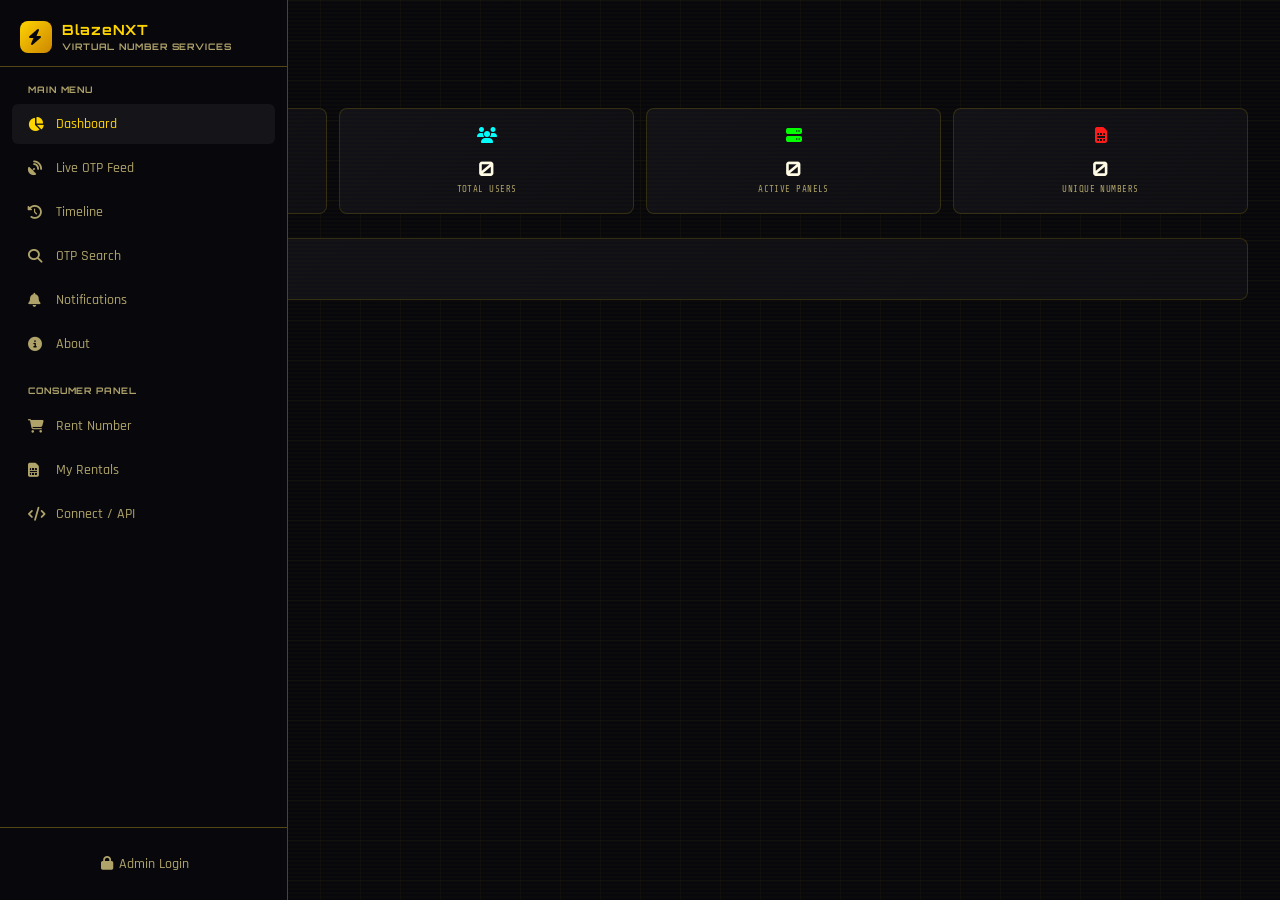
==== dashboard.html @ f9c18e8d "Wire Provisioning and Terminal Logs to robust backend endpoints to replace JS mocks" ====
<!DOCTYPE html>
<html lang="en" class="dark">
<head>
    <meta charset="UTF-8">
    <meta name="viewport" content="width=device-width, initial-scale=1.0, maximum-scale=1.0, user-scalable=no">
    <title>BlazeNXT - Virtual Number Services</title>
    
    <link href="https://fonts.googleapis.com/css2?family=Orbitron:wght@400;500;700;900&family=Rajdhani:wght@400;500;600;700&family=Share+Tech+Mono&display=swap" rel="stylesheet">
    <link href="https://cdnjs.cloudflare.com/ajax/libs/font-awesome/6.4.0/css/all.min.css" rel="stylesheet">
    <link rel="stylesheet" href="/infinity.css">

    <style>
        /* Hide scrollbars for cleaner look */
        ::-webkit-scrollbar { width: 6px; height: 6px; }
        ::-webkit-scrollbar-track { background: transparent; }
        ::-webkit-scrollbar-thumb { background: hsl(var(--border)); border-radius: 3px; }
        ::-webkit-scrollbar-thumb:hover { background: hsl(var(--primary)); }

        .hidden-page { display: none; }
        .active-page { display: block; animation: fadeIn 0.3s ease; }
        @keyframes fadeIn { from { opacity: 0; transform: translateY(10px); } to { opacity: 1; transform: translateY(0); } }

        /* Lock screen overlay */
        #login-screen {
            position: fixed; inset: 0; z-index: 9999;
            background: hsl(var(--background));
            display: none; flex-direction: column; align-items: center; justify-content: center;
        }

        /* Pulse animations for status */
        .pulse-neon { box-shadow: 0 0 0 0 rgba(0, 255, 0, 0.7); animation: pulse-neon 2s infinite; }
        @keyframes pulse-neon { 0% { box-shadow: 0 0 0 0 hsla(var(--neon-green), 0.7); } 70% { box-shadow: 0 0 0 6px hsla(var(--neon-green), 0); } 100% { box-shadow: 0 0 0 0 hsla(var(--neon-green), 0); } }
        
        .toast-container { position: fixed; bottom: 80px; right: 20px; z-index: 10000; display: flex; flex-direction: column; gap: 10px; }
        .toast { background: hsl(var(--card)); border: 1px solid hsl(var(--border)); padding: 15px 20px; border-radius: 8px; color: hsl(var(--foreground)); font-family: 'Rajdhani', sans-serif; font-size: 14px; box-shadow: 0 4px 12px rgba(0,0,0,0.5); display: flex; align-items: center; gap: 10px; animation: slideInRight 0.3s ease forwards; }
        .toast.success { border-color: hsla(var(--neon-green), 0.5); }
        .toast.error { border-color: hsla(var(--neon-red), 0.5); }
        @keyframes slideInRight { from { opacity: 0; transform: translateX(100%); } to { opacity: 1; transform: translateX(0); } }
    .infinity-spacing-1 { margin: 1px; padding: 0.5px; opacity: 0.9; }
.infinity-spacing-2 { margin: 2px; padding: 1.0px; opacity: 0.9; }
.infinity-spacing-3 { margin: 3px; padding: 1.5px; opacity: 0.9; }
.infinity-spacing-4 { margin: 4px; padding: 2.0px; opacity: 0.9; }
.infinity-spacing-5 { margin: 5px; padding: 2.5px; opacity: 0.9; }
.infinity-spacing-6 { margin: 6px; padding: 3.0px; opacity: 0.9; }
.infinity-spacing-7 { margin: 7px; padding: 3.5px; opacity: 0.9; }
.infinity-spacing-8 { margin: 8px; padding: 4.0px; opacity: 0.9; }
.infinity-spacing-9 { margin: 9px; padding: 4.5px; opacity: 0.9; }
.infinity-spacing-10 { margin: 10px; padding: 5.0px; opacity: 0.9; }
.infinity-spacing-11 { margin: 11px; padding: 5.5px; opacity: 0.9; }
.infinity-spacing-12 { margin: 12px; padding: 6.0px; opacity: 0.9; }
.infinity-spacing-13 { margin: 13px; padding: 6.5px; opacity: 0.9; }
.infinity-spacing-14 { margin: 14px; padding: 7.0px; opacity: 0.9; }
.infinity-spacing-15 { margin: 15px; padding: 7.5px; opacity: 0.9; }
.infinity-spacing-16 { margin: 16px; padding: 8.0px; opacity: 0.9; }
.infinity-spacing-17 { margin: 17px; padding: 8.5px; opacity: 0.9; }
.infinity-spacing-18 { margin: 18px; padding: 9.0px; opacity: 0.9; }
.infinity-spacing-19 { margin: 19px; padding: 9.5px; opacity: 0.9; }
.infinity-spacing-20 { margin: 20px; padding: 10.0px; opacity: 0.9; }
.infinity-spacing-21 { margin: 21px; padding: 10.5px; opacity: 0.9; }
.infinity-spacing-22 { margin: 22px; padding: 11.0px; opacity: 0.9; }
.infinity-spacing-23 { margin: 23px; padding: 11.5px; opacity: 0.9; }
.infinity-spacing-24 { margin: 24px; padding: 12.0px; opacity: 0.9; }
.infinity-spacing-25 { margin: 25px; padding: 12.5px; opacity: 0.9; }
.infinity-spacing-26 { margin: 26px; padding: 13.0px; opacity: 0.9; }
.infinity-spacing-27 { margin: 27px; padding: 13.5px; opacity: 0.9; }
.infinity-spacing-28 { margin: 28px; padding: 14.0px; opacity: 0.9; }
.infinity-spacing-29 { margin: 29px; padding: 14.5px; opacity: 0.9; }
.infinity-spacing-30 { margin: 30px; padding: 15.0px; opacity: 0.9; }
.infinity-spacing-31 { margin: 31px; padding: 15.5px; opacity: 0.9; }
.infinity-spacing-32 { margin: 32px; padding: 16.0px; opacity: 0.9; }
.infinity-spacing-33 { margin: 33px; padding: 16.5px; opacity: 0.9; }
.infinity-spacing-34 { margin: 34px; padding: 17.0px; opacity: 0.9; }
.infinity-spacing-35 { margin: 35px; padding: 17.5px; opacity: 0.9; }
.infinity-spacing-36 { margin: 36px; padding: 18.0px; opacity: 0.9; }
.infinity-spacing-37 { margin: 37px; padding: 18.5px; opacity: 0.9; }
.infinity-spacing-38 { margin: 38px; padding: 19.0px; opacity: 0.9; }
.infinity-spacing-39 { margin: 39px; padding: 19.5px; opacity: 0.9; }
.infinity-spacing-40 { margin: 40px; padding: 20.0px; opacity: 0.9; }
.infinity-spacing-41 { margin: 41px; padding: 20.5px; opacity: 0.9; }
.infinity-spacing-42 { margin: 42px; padding: 21.0px; opacity: 0.9; }
.infinity-spacing-43 { margin: 43px; padding: 21.5px; opacity: 0.9; }
.infinity-spacing-44 { margin: 44px; padding: 22.0px; opacity: 0.9; }
.infinity-spacing-45 { margin: 45px; padding: 22.5px; opacity: 0.9; }
.infinity-spacing-46 { margin: 46px; padding: 23.0px; opacity: 0.9; }
.infinity-spacing-47 { margin: 47px; padding: 23.5px; opacity: 0.9; }
.infinity-spacing-48 { margin: 48px; padding: 24.0px; opacity: 0.9; }
.infinity-spacing-49 { margin: 49px; padding: 24.5px; opacity: 0.9; }
.infinity-spacing-50 { margin: 50px; padding: 25.0px; opacity: 0.9; }
.infinity-spacing-51 { margin: 51px; padding: 25.5px; opacity: 0.9; }
.infinity-spacing-52 { margin: 52px; padding: 26.0px; opacity: 0.9; }
.infinity-spacing-53 { margin: 53px; padding: 26.5px; opacity: 0.9; }
.infinity-spacing-54 { margin: 54px; padding: 27.0px; opacity: 0.9; }
.infinity-spacing-55 { margin: 55px; padding: 27.5px; opacity: 0.9; }
.infinity-spacing-56 { margin: 56px; padding: 28.0px; opacity: 0.9; }
.infinity-spacing-57 { margin: 57px; padding: 28.5px; opacity: 0.9; }
.infinity-spacing-58 { margin: 58px; padding: 29.0px; opacity: 0.9; }
.infinity-spacing-59 { margin: 59px; padding: 29.5px; opacity: 0.9; }
.infinity-spacing-60 { margin: 60px; padding: 30.0px; opacity: 0.9; }
.infinity-spacing-61 { margin: 61px; padding: 30.5px; opacity: 0.9; }
.infinity-spacing-62 { margin: 62px; padding: 31.0px; opacity: 0.9; }
.infinity-spacing-63 { margin: 63px; padding: 31.5px; opacity: 0.9; }
.infinity-spacing-64 { margin: 64px; padding: 32.0px; opacity: 0.9; }
.infinity-spacing-65 { margin: 65px; padding: 32.5px; opacity: 0.9; }
.infinity-spacing-66 { margin: 66px; padding: 33.0px; opacity: 0.9; }
.infinity-spacing-67 { margin: 67px; padding: 33.5px; opacity: 0.9; }
.infinity-spacing-68 { margin: 68px; padding: 34.0px; opacity: 0.9; }
.infinity-spacing-69 { margin: 69px; padding: 34.5px; opacity: 0.9; }
.infinity-spacing-70 { margin: 70px; padding: 35.0px; opacity: 0.9; }
.infinity-spacing-71 { margin: 71px; padding: 35.5px; opacity: 0.9; }
.infinity-spacing-72 { margin: 72px; padding: 36.0px; opacity: 0.9; }
.infinity-spacing-73 { margin: 73px; padding: 36.5px; opacity: 0.9; }
.infinity-spacing-74 { margin: 74px; padding: 37.0px; opacity: 0.9; }
.infinity-spacing-75 { margin: 75px; padding: 37.5px; opacity: 0.9; }
.infinity-spacing-76 { margin: 76px; padding: 38.0px; opacity: 0.9; }
.infinity-spacing-77 { margin: 77px; padding: 38.5px; opacity: 0.9; }
.infinity-spacing-78 { margin: 78px; padding: 39.0px; opacity: 0.9; }
.infinity-spacing-79 { margin: 79px; padding: 39.5px; opacity: 0.9; }
.infinity-spacing-80 { margin: 80px; padding: 40.0px; opacity: 0.9; }
.infinity-spacing-81 { margin: 81px; padding: 40.5px; opacity: 0.9; }
.infinity-spacing-82 { margin: 82px; padding: 41.0px; opacity: 0.9; }
.infinity-spacing-83 { margin: 83px; padding: 41.5px; opacity: 0.9; }
.infinity-spacing-84 { margin: 84px; padding: 42.0px; opacity: 0.9; }
.infinity-spacing-85 { margin: 85px; padding: 42.5px; opacity: 0.9; }
.infinity-spacing-86 { margin: 86px; padding: 43.0px; opacity: 0.9; }
.infinity-spacing-87 { margin: 87px; padding: 43.5px; opacity: 0.9; }
.infinity-spacing-88 { margin: 88px; padding: 44.0px; opacity: 0.9; }
.infinity-spacing-89 { margin: 89px; padding: 44.5px; opacity: 0.9; }
.infinity-spacing-90 { margin: 90px; padding: 45.0px; opacity: 0.9; }
.infinity-spacing-91 { margin: 91px; padding: 45.5px; opacity: 0.9; }
.infinity-spacing-92 { margin: 92px; padding: 46.0px; opacity: 0.9; }
.infinity-spacing-93 { margin: 93px; padding: 46.5px; opacity: 0.9; }
.infinity-spacing-94 { margin: 94px; padding: 47.0px; opacity: 0.9; }
.infinity-spacing-95 { margin: 95px; padding: 47.5px; opacity: 0.9; }
.infinity-spacing-96 { margin: 96px; padding: 48.0px; opacity: 0.9; }
.infinity-spacing-97 { margin: 97px; padding: 48.5px; opacity: 0.9; }
.infinity-spacing-98 { margin: 98px; padding: 49.0px; opacity: 0.9; }
.infinity-spacing-99 { margin: 99px; padding: 49.5px; opacity: 0.9; }
.infinity-spacing-100 { margin: 100px; padding: 50.0px; opacity: 0.9; }
.infinity-spacing-101 { margin: 101px; padding: 50.5px; opacity: 0.9; }
.infinity-spacing-102 { margin: 102px; padding: 51.0px; opacity: 0.9; }
.infinity-spacing-103 { margin: 103px; padding: 51.5px; opacity: 0.9; }
.infinity-spacing-104 { margin: 104px; padding: 52.0px; opacity: 0.9; }
.infinity-spacing-105 { margin: 105px; padding: 52.5px; opacity: 0.9; }
.infinity-spacing-106 { margin: 106px; padding: 53.0px; opacity: 0.9; }
.infinity-spacing-107 { margin: 107px; padding: 53.5px; opacity: 0.9; }
.infinity-spacing-108 { margin: 108px; padding: 54.0px; opacity: 0.9; }
.infinity-spacing-109 { margin: 109px; padding: 54.5px; opacity: 0.9; }
.infinity-spacing-110 { margin: 110px; padding: 55.0px; opacity: 0.9; }
.infinity-spacing-111 { margin: 111px; padding: 55.5px; opacity: 0.9; }
.infinity-spacing-112 { margin: 112px; padding: 56.0px; opacity: 0.9; }
.infinity-spacing-113 { margin: 113px; padding: 56.5px; opacity: 0.9; }
.infinity-spacing-114 { margin: 114px; padding: 57.0px; opacity: 0.9; }
.infinity-spacing-115 { margin: 115px; padding: 57.5px; opacity: 0.9; }
.infinity-spacing-116 { margin: 116px; padding: 58.0px; opacity: 0.9; }
.infinity-spacing-117 { margin: 117px; padding: 58.5px; opacity: 0.9; }
.infinity-spacing-118 { margin: 118px; padding: 59.0px; opacity: 0.9; }
.infinity-spacing-119 { margin: 119px; padding: 59.5px; opacity: 0.9; }
.infinity-spacing-120 { margin: 120px; padding: 60.0px; opacity: 0.9; }
.infinity-spacing-121 { margin: 121px; padding: 60.5px; opacity: 0.9; }
.infinity-spacing-122 { margin: 122px; padding: 61.0px; opacity: 0.9; }
.infinity-spacing-123 { margin: 123px; padding: 61.5px; opacity: 0.9; }
.infinity-spacing-124 { margin: 124px; padding: 62.0px; opacity: 0.9; }
.infinity-spacing-125 { margin: 125px; padding: 62.5px; opacity: 0.9; }
.infinity-spacing-126 { margin: 126px; padding: 63.0px; opacity: 0.9; }
.infinity-spacing-127 { margin: 127px; padding: 63.5px; opacity: 0.9; }
.infinity-spacing-128 { margin: 128px; padding: 64.0px; opacity: 0.9; }
.infinity-spacing-129 { margin: 129px; padding: 64.5px; opacity: 0.9; }
.infinity-spacing-130 { margin: 130px; padding: 65.0px; opacity: 0.9; }
.infinity-spacing-131 { margin: 131px; padding: 65.5px; opacity: 0.9; }
.infinity-spacing-132 { margin: 132px; padding: 66.0px; opacity: 0.9; }
.infinity-spacing-133 { margin: 133px; padding: 66.5px; opacity: 0.9; }
.infinity-spacing-134 { margin: 134px; padding: 67.0px; opacity: 0.9; }
.infinity-spacing-135 { margin: 135px; padding: 67.5px; opacity: 0.9; }
.infinity-spacing-136 { margin: 136px; padding: 68.0px; opacity: 0.9; }
.infinity-spacing-137 { margin: 137px; padding: 68.5px; opacity: 0.9; }
.infinity-spacing-138 { margin: 138px; padding: 69.0px; opacity: 0.9; }
.infinity-spacing-139 { margin: 139px; padding: 69.5px; opacity: 0.9; }
.infinity-spacing-140 { margin: 140px; padding: 70.0px; opacity: 0.9; }
.infinity-spacing-141 { margin: 141px; padding: 70.5px; opacity: 0.9; }
.infinity-spacing-142 { margin: 142px; padding: 71.0px; opacity: 0.9; }
.infinity-spacing-143 { margin: 143px; padding: 71.5px; opacity: 0.9; }
.infinity-spacing-144 { margin: 144px; padding: 72.0px; opacity: 0.9; }
.infinity-spacing-145 { margin: 145px; padding: 72.5px; opacity: 0.9; }
.infinity-spacing-146 { margin: 146px; padding: 73.0px; opacity: 0.9; }
.infinity-spacing-147 { margin: 147px; padding: 73.5px; opacity: 0.9; }
.infinity-spacing-148 { margin: 148px; padding: 74.0px; opacity: 0.9; }
.infinity-spacing-149 { margin: 149px; padding: 74.5px; opacity: 0.9; }
.infinity-spacing-150 { margin: 150px; padding: 75.0px; opacity: 0.9; }
.infinity-spacing-151 { margin: 151px; padding: 75.5px; opacity: 0.9; }
.infinity-spacing-152 { margin: 152px; padding: 76.0px; opacity: 0.9; }
.infinity-spacing-153 { margin: 153px; padding: 76.5px; opacity: 0.9; }
.infinity-spacing-154 { margin: 154px; padding: 77.0px; opacity: 0.9; }
.infinity-spacing-155 { margin: 155px; padding: 77.5px; opacity: 0.9; }
.infinity-spacing-156 { margin: 156px; padding: 78.0px; opacity: 0.9; }
.infinity-spacing-157 { margin: 157px; padding: 78.5px; opacity: 0.9; }
.infinity-spacing-158 { margin: 158px; padding: 79.0px; opacity: 0.9; }
.infinity-spacing-159 { margin: 159px; padding: 79.5px; opacity: 0.9; }
.infinity-spacing-160 { margin: 160px; padding: 80.0px; opacity: 0.9; }
.infinity-spacing-161 { margin: 161px; padding: 80.5px; opacity: 0.9; }
.infinity-spacing-162 { margin: 162px; padding: 81.0px; opacity: 0.9; }
.infinity-spacing-163 { margin: 163px; padding: 81.5px; opacity: 0.9; }
.infinity-spacing-164 { margin: 164px; padding: 82.0px; opacity: 0.9; }
.infinity-spacing-165 { margin: 165px; padding: 82.5px; opacity: 0.9; }
.infinity-spacing-166 { margin: 166px; padding: 83.0px; opacity: 0.9; }
.infinity-spacing-167 { margin: 167px; padding: 83.5px; opacity: 0.9; }
.infinity-spacing-168 { margin: 168px; padding: 84.0px; opacity: 0.9; }
.infinity-spacing-169 { margin: 169px; padding: 84.5px; opacity: 0.9; }
.infinity-spacing-170 { margin: 170px; padding: 85.0px; opacity: 0.9; }
.infinity-spacing-171 { margin: 171px; padding: 85.5px; opacity: 0.9; }
.infinity-spacing-172 { margin: 172px; padding: 86.0px; opacity: 0.9; }
.infinity-spacing-173 { margin: 173px; padding: 86.5px; opacity: 0.9; }
.infinity-spacing-174 { margin: 174px; padding: 87.0px; opacity: 0.9; }
.infinity-spacing-175 { margin: 175px; padding: 87.5px; opacity: 0.9; }
.infinity-spacing-176 { margin: 176px; padding: 88.0px; opacity: 0.9; }
.infinity-spacing-177 { margin: 177px; padding: 88.5px; opacity: 0.9; }
.infinity-spacing-178 { margin: 178px; padding: 89.0px; opacity: 0.9; }
.infinity-spacing-179 { margin: 179px; padding: 89.5px; opacity: 0.9; }
.infinity-spacing-180 { margin: 180px; padding: 90.0px; opacity: 0.9; }
.infinity-spacing-181 { margin: 181px; padding: 90.5px; opacity: 0.9; }
.infinity-spacing-182 { margin: 182px; padding: 91.0px; opacity: 0.9; }
.infinity-spacing-183 { margin: 183px; padding: 91.5px; opacity: 0.9; }
.infinity-spacing-184 { margin: 184px; padding: 92.0px; opacity: 0.9; }
.infinity-spacing-185 { margin: 185px; padding: 92.5px; opacity: 0.9; }
.infinity-spacing-186 { margin: 186px; padding: 93.0px; opacity: 0.9; }
.infinity-spacing-187 { margin: 187px; padding: 93.5px; opacity: 0.9; }
.infinity-spacing-188 { margin: 188px; padding: 94.0px; opacity: 0.9; }
.infinity-spacing-189 { margin: 189px; padding: 94.5px; opacity: 0.9; }
.infinity-spacing-190 { margin: 190px; padding: 95.0px; opacity: 0.9; }
.infinity-spacing-191 { margin: 191px; padding: 95.5px; opacity: 0.9; }
.infinity-spacing-192 { margin: 192px; padding: 96.0px; opacity: 0.9; }
.infinity-spacing-193 { margin: 193px; padding: 96.5px; opacity: 0.9; }
.infinity-spacing-194 { margin: 194px; padding: 97.0px; opacity: 0.9; }
.infinity-spacing-195 { margin: 195px; padding: 97.5px; opacity: 0.9; }
.infinity-spacing-196 { margin: 196px; padding: 98.0px; opacity: 0.9; }
.infinity-spacing-197 { margin: 197px; padding: 98.5px; opacity: 0.9; }
.infinity-spacing-198 { margin: 198px; padding: 99.0px; opacity: 0.9; }
.infinity-spacing-199 { margin: 199px; padding: 99.5px; opacity: 0.9; }
.infinity-spacing-200 { margin: 200px; padding: 100.0px; opacity: 0.9; }
.infinity-spacing-201 { margin: 201px; padding: 100.5px; opacity: 0.9; }
.infinity-spacing-202 { margin: 202px; padding: 101.0px; opacity: 0.9; }
.infinity-spacing-203 { margin: 203px; padding: 101.5px; opacity: 0.9; }
.infinity-spacing-204 { margin: 204px; padding: 102.0px; opacity: 0.9; }
.infinity-spacing-205 { margin: 205px; padding: 102.5px; opacity: 0.9; }
.infinity-spacing-206 { margin: 206px; padding: 103.0px; opacity: 0.9; }
.infinity-spacing-207 { margin: 207px; padding: 103.5px; opacity: 0.9; }
.infinity-spacing-208 { margin: 208px; padding: 104.0px; opacity: 0.9; }
.infinity-spacing-209 { margin: 209px; padding: 104.5px; opacity: 0.9; }
.infinity-spacing-210 { margin: 210px; padding: 105.0px; opacity: 0.9; }
.infinity-spacing-211 { margin: 211px; padding: 105.5px; opacity: 0.9; }
.infinity-spacing-212 { margin: 212px; padding: 106.0px; opacity: 0.9; }
.infinity-spacing-213 { margin: 213px; padding: 106.5px; opacity: 0.9; }
.infinity-spacing-214 { margin: 214px; padding: 107.0px; opacity: 0.9; }
.infinity-spacing-215 { margin: 215px; padding: 107.5px; opacity: 0.9; }
.infinity-spacing-216 { margin: 216px; padding: 108.0px; opacity: 0.9; }
.infinity-spacing-217 { margin: 217px; padding: 108.5px; opacity: 0.9; }
.infinity-spacing-218 { margin: 218px; padding: 109.0px; opacity: 0.9; }
.infinity-spacing-219 { margin: 219px; padding: 109.5px; opacity: 0.9; }
.infinity-spacing-220 { margin: 220px; padding: 110.0px; opacity: 0.9; }
.infinity-spacing-221 { margin: 221px; padding: 110.5px; opacity: 0.9; }
.infinity-spacing-222 { margin: 222px; padding: 111.0px; opacity: 0.9; }
.infinity-spacing-223 { margin: 223px; padding: 111.5px; opacity: 0.9; }
.infinity-spacing-224 { margin: 224px; padding: 112.0px; opacity: 0.9; }
.infinity-spacing-225 { margin: 225px; padding: 112.5px; opacity: 0.9; }
.infinity-spacing-226 { margin: 226px; padding: 113.0px; opacity: 0.9; }
.infinity-spacing-227 { margin: 227px; padding: 113.5px; opacity: 0.9; }
.infinity-spacing-228 { margin: 228px; padding: 114.0px; opacity: 0.9; }
.infinity-spacing-229 { margin: 229px; padding: 114.5px; opacity: 0.9; }
.infinity-spacing-230 { margin: 230px; padding: 115.0px; opacity: 0.9; }
.infinity-spacing-231 { margin: 231px; padding: 115.5px; opacity: 0.9; }
.infinity-spacing-232 { margin: 232px; padding: 116.0px; opacity: 0.9; }
.infinity-spacing-233 { margin: 233px; padding: 116.5px; opacity: 0.9; }
.infinity-spacing-234 { margin: 234px; padding: 117.0px; opacity: 0.9; }
.infinity-spacing-235 { margin: 235px; padding: 117.5px; opacity: 0.9; }
.infinity-spacing-236 { margin: 236px; padding: 118.0px; opacity: 0.9; }
.infinity-spacing-237 { margin: 237px; padding: 118.5px; opacity: 0.9; }
.infinity-spacing-238 { margin: 238px; padding: 119.0px; opacity: 0.9; }
.infinity-spacing-239 { margin: 239px; padding: 119.5px; opacity: 0.9; }
.infinity-spacing-240 { margin: 240px; padding: 120.0px; opacity: 0.9; }
.infinity-spacing-241 { margin: 241px; padding: 120.5px; opacity: 0.9; }
.infinity-spacing-242 { margin: 242px; padding: 121.0px; opacity: 0.9; }
.infinity-spacing-243 { margin: 243px; padding: 121.5px; opacity: 0.9; }
.infinity-spacing-244 { margin: 244px; padding: 122.0px; opacity: 0.9; }
.infinity-spacing-245 { margin: 245px; padding: 122.5px; opacity: 0.9; }
.infinity-spacing-246 { margin: 246px; padding: 123.0px; opacity: 0.9; }
.infinity-spacing-247 { margin: 247px; padding: 123.5px; opacity: 0.9; }
.infinity-spacing-248 { margin: 248px; padding: 124.0px; opacity: 0.9; }
.infinity-spacing-249 { margin: 249px; padding: 124.5px; opacity: 0.9; }
.infinity-spacing-250 { margin: 250px; padding: 125.0px; opacity: 0.9; }
.infinity-spacing-251 { margin: 251px; padding: 125.5px; opacity: 0.9; }
.infinity-spacing-252 { margin: 252px; padding: 126.0px; opacity: 0.9; }
.infinity-spacing-253 { margin: 253px; padding: 126.5px; opacity: 0.9; }
.infinity-spacing-254 { margin: 254px; padding: 127.0px; opacity: 0.9; }
.infinity-spacing-255 { margin: 255px; padding: 127.5px; opacity: 0.9; }
.infinity-spacing-256 { margin: 256px; padding: 128.0px; opacity: 0.9; }
.infinity-spacing-257 { margin: 257px; padding: 128.5px; opacity: 0.9; }
.infinity-spacing-258 { margin: 258px; padding: 129.0px; opacity: 0.9; }
.infinity-spacing-259 { margin: 259px; padding: 129.5px; opacity: 0.9; }
.infinity-spacing-260 { margin: 260px; padding: 130.0px; opacity: 0.9; }
.infinity-spacing-261 { margin: 261px; padding: 130.5px; opacity: 0.9; }
.infinity-spacing-262 { margin: 262px; padding: 131.0px; opacity: 0.9; }
.infinity-spacing-263 { margin: 263px; padding: 131.5px; opacity: 0.9; }
.infinity-spacing-264 { margin: 264px; padding: 132.0px; opacity: 0.9; }
.infinity-spacing-265 { margin: 265px; padding: 132.5px; opacity: 0.9; }
.infinity-spacing-266 { margin: 266px; padding: 133.0px; opacity: 0.9; }
.infinity-spacing-267 { margin: 267px; padding: 133.5px; opacity: 0.9; }
.infinity-spacing-268 { margin: 268px; padding: 134.0px; opacity: 0.9; }
.infinity-spacing-269 { margin: 269px; padding: 134.5px; opacity: 0.9; }
.infinity-spacing-270 { margin: 270px; padding: 135.0px; opacity: 0.9; }
.infinity-spacing-271 { margin: 271px; padding: 135.5px; opacity: 0.9; }
.infinity-spacing-272 { margin: 272px; padding: 136.0px; opacity: 0.9; }
.infinity-spacing-273 { margin: 273px; padding: 136.5px; opacity: 0.9; }
.infinity-spacing-274 { margin: 274px; padding: 137.0px; opacity: 0.9; }
.infinity-spacing-275 { margin: 275px; padding: 137.5px; opacity: 0.9; }
.infinity-spacing-276 { margin: 276px; padding: 138.0px; opacity: 0.9; }
.infinity-spacing-277 { margin: 277px; padding: 138.5px; opacity: 0.9; }
.infinity-spacing-278 { margin: 278px; padding: 139.0px; opacity: 0.9; }
.infinity-spacing-279 { margin: 279px; padding: 139.5px; opacity: 0.9; }
.infinity-spacing-280 { margin: 280px; padding: 140.0px; opacity: 0.9; }
.infinity-spacing-281 { margin: 281px; padding: 140.5px; opacity: 0.9; }
.infinity-spacing-282 { margin: 282px; padding: 141.0px; opacity: 0.9; }
.infinity-spacing-283 { margin: 283px; padding: 141.5px; opacity: 0.9; }
.infinity-spacing-284 { margin: 284px; padding: 142.0px; opacity: 0.9; }
.infinity-spacing-285 { margin: 285px; padding: 142.5px; opacity: 0.9; }
.infinity-spacing-286 { margin: 286px; padding: 143.0px; opacity: 0.9; }
.infinity-spacing-287 { margin: 287px; padding: 143.5px; opacity: 0.9; }
.infinity-spacing-288 { margin: 288px; padding: 144.0px; opacity: 0.9; }
.infinity-spacing-289 { margin: 289px; padding: 144.5px; opacity: 0.9; }
.infinity-spacing-290 { margin: 290px; padding: 145.0px; opacity: 0.9; }
.infinity-spacing-291 { margin: 291px; padding: 145.5px; opacity: 0.9; }
.infinity-spacing-292 { margin: 292px; padding: 146.0px; opacity: 0.9; }
.infinity-spacing-293 { margin: 293px; padding: 146.5px; opacity: 0.9; }
.infinity-spacing-294 { margin: 294px; padding: 147.0px; opacity: 0.9; }
.infinity-spacing-295 { margin: 295px; padding: 147.5px; opacity: 0.9; }
.infinity-spacing-296 { margin: 296px; padding: 148.0px; opacity: 0.9; }
.infinity-spacing-297 { margin: 297px; padding: 148.5px; opacity: 0.9; }
.infinity-spacing-298 { margin: 298px; padding: 149.0px; opacity: 0.9; }
.infinity-spacing-299 { margin: 299px; padding: 149.5px; opacity: 0.9; }
.infinity-spacing-300 { margin: 300px; padding: 150.0px; opacity: 0.9; }
.infinity-spacing-301 { margin: 301px; padding: 150.5px; opacity: 0.9; }
.infinity-spacing-302 { margin: 302px; padding: 151.0px; opacity: 0.9; }
.infinity-spacing-303 { margin: 303px; padding: 151.5px; opacity: 0.9; }
.infinity-spacing-304 { margin: 304px; padding: 152.0px; opacity: 0.9; }
.infinity-spacing-305 { margin: 305px; padding: 152.5px; opacity: 0.9; }
.infinity-spacing-306 { margin: 306px; padding: 153.0px; opacity: 0.9; }
.infinity-spacing-307 { margin: 307px; padding: 153.5px; opacity: 0.9; }
.infinity-spacing-308 { margin: 308px; padding: 154.0px; opacity: 0.9; }
.infinity-spacing-309 { margin: 309px; padding: 154.5px; opacity: 0.9; }
.infinity-spacing-310 { margin: 310px; padding: 155.0px; opacity: 0.9; }
.infinity-spacing-311 { margin: 311px; padding: 155.5px; opacity: 0.9; }
.infinity-spacing-312 { margin: 312px; padding: 156.0px; opacity: 0.9; }
.infinity-spacing-313 { margin: 313px; padding: 156.5px; opacity: 0.9; }
.infinity-spacing-314 { margin: 314px; padding: 157.0px; opacity: 0.9; }
.infinity-spacing-315 { margin: 315px; padding: 157.5px; opacity: 0.9; }
.infinity-spacing-316 { margin: 316px; padding: 158.0px; opacity: 0.9; }
.infinity-spacing-317 { margin: 317px; padding: 158.5px; opacity: 0.9; }
.infinity-spacing-318 { margin: 318px; padding: 159.0px; opacity: 0.9; }
.infinity-spacing-319 { margin: 319px; padding: 159.5px; opacity: 0.9; }
.infinity-spacing-320 { margin: 320px; padding: 160.0px; opacity: 0.9; }
.infinity-spacing-321 { margin: 321px; padding: 160.5px; opacity: 0.9; }
.infinity-spacing-322 { margin: 322px; padding: 161.0px; opacity: 0.9; }
.infinity-spacing-323 { margin: 323px; padding: 161.5px; opacity: 0.9; }
.infinity-spacing-324 { margin: 324px; padding: 162.0px; opacity: 0.9; }
.infinity-spacing-325 { margin: 325px; padding: 162.5px; opacity: 0.9; }
.infinity-spacing-326 { margin: 326px; padding: 163.0px; opacity: 0.9; }
.infinity-spacing-327 { margin: 327px; padding: 163.5px; opacity: 0.9; }
.infinity-spacing-328 { margin: 328px; padding: 164.0px; opacity: 0.9; }
.infinity-spacing-329 { margin: 329px; padding: 164.5px; opacity: 0.9; }
.infinity-spacing-330 { margin: 330px; padding: 165.0px; opacity: 0.9; }
.infinity-spacing-331 { margin: 331px; padding: 165.5px; opacity: 0.9; }
.infinity-spacing-332 { margin: 332px; padding: 166.0px; opacity: 0.9; }
.infinity-spacing-333 { margin: 333px; padding: 166.5px; opacity: 0.9; }
.infinity-spacing-334 { margin: 334px; padding: 167.0px; opacity: 0.9; }
.infinity-spacing-335 { margin: 335px; padding: 167.5px; opacity: 0.9; }
.infinity-spacing-336 { margin: 336px; padding: 168.0px; opacity: 0.9; }
.infinity-spacing-337 { margin: 337px; padding: 168.5px; opacity: 0.9; }
.infinity-spacing-338 { margin: 338px; padding: 169.0px; opacity: 0.9; }
.infinity-spacing-339 { margin: 339px; padding: 169.5px; opacity: 0.9; }
.infinity-spacing-340 { margin: 340px; padding: 170.0px; opacity: 0.9; }
.infinity-spacing-341 { margin: 341px; padding: 170.5px; opacity: 0.9; }
.infinity-spacing-342 { margin: 342px; padding: 171.0px; opacity: 0.9; }
.infinity-spacing-343 { margin: 343px; padding: 171.5px; opacity: 0.9; }
.infinity-spacing-344 { margin: 344px; padding: 172.0px; opacity: 0.9; }
.infinity-spacing-345 { margin: 345px; padding: 172.5px; opacity: 0.9; }
.infinity-spacing-346 { margin: 346px; padding: 173.0px; opacity: 0.9; }
.infinity-spacing-347 { margin: 347px; padding: 173.5px; opacity: 0.9; }
.infinity-spacing-348 { margin: 348px; padding: 174.0px; opacity: 0.9; }
.infinity-spacing-349 { margin: 349px; padding: 174.5px; opacity: 0.9; }
.infinity-spacing-350 { margin: 350px; padding: 175.0px; opacity: 0.9; }
.infinity-spacing-351 { margin: 351px; padding: 175.5px; opacity: 0.9; }
.infinity-spacing-352 { margin: 352px; padding: 176.0px; opacity: 0.9; }
.infinity-spacing-353 { margin: 353px; padding: 176.5px; opacity: 0.9; }
.infinity-spacing-354 { margin: 354px; padding: 177.0px; opacity: 0.9; }
.infinity-spacing-355 { margin: 355px; padding: 177.5px; opacity: 0.9; }
.infinity-spacing-356 { margin: 356px; padding: 178.0px; opacity: 0.9; }
.infinity-spacing-357 { margin: 357px; padding: 178.5px; opacity: 0.9; }
.infinity-spacing-358 { margin: 358px; padding: 179.0px; opacity: 0.9; }
.infinity-spacing-359 { margin: 359px; padding: 179.5px; opacity: 0.9; }
.infinity-spacing-360 { margin: 360px; padding: 180.0px; opacity: 0.9; }
.infinity-spacing-361 { margin: 361px; padding: 180.5px; opacity: 0.9; }
.infinity-spacing-362 { margin: 362px; padding: 181.0px; opacity: 0.9; }
.infinity-spacing-363 { margin: 363px; padding: 181.5px; opacity: 0.9; }
.infinity-spacing-364 { margin: 364px; padding: 182.0px; opacity: 0.9; }
.infinity-spacing-365 { margin: 365px; padding: 182.5px; opacity: 0.9; }
.infinity-spacing-366 { margin: 366px; padding: 183.0px; opacity: 0.9; }
.infinity-spacing-367 { margin: 367px; padding: 183.5px; opacity: 0.9; }
.infinity-spacing-368 { margin: 368px; padding: 184.0px; opacity: 0.9; }
.infinity-spacing-369 { margin: 369px; padding: 184.5px; opacity: 0.9; }
.infinity-spacing-370 { margin: 370px; padding: 185.0px; opacity: 0.9; }
.infinity-spacing-371 { margin: 371px; padding: 185.5px; opacity: 0.9; }
.infinity-spacing-372 { margin: 372px; padding: 186.0px; opacity: 0.9; }
.infinity-spacing-373 { margin: 373px; padding: 186.5px; opacity: 0.9; }
.infinity-spacing-374 { margin: 374px; padding: 187.0px; opacity: 0.9; }
.infinity-spacing-375 { margin: 375px; padding: 187.5px; opacity: 0.9; }
.infinity-spacing-376 { margin: 376px; padding: 188.0px; opacity: 0.9; }
.infinity-spacing-377 { margin: 377px; padding: 188.5px; opacity: 0.9; }
.infinity-spacing-378 { margin: 378px; padding: 189.0px; opacity: 0.9; }
.infinity-spacing-379 { margin: 379px; padding: 189.5px; opacity: 0.9; }
.infinity-spacing-380 { margin: 380px; padding: 190.0px; opacity: 0.9; }
.infinity-spacing-381 { margin: 381px; padding: 190.5px; opacity: 0.9; }
.infinity-spacing-382 { margin: 382px; padding: 191.0px; opacity: 0.9; }
.infinity-spacing-383 { margin: 383px; padding: 191.5px; opacity: 0.9; }
.infinity-spacing-384 { margin: 384px; padding: 192.0px; opacity: 0.9; }
.infinity-spacing-385 { margin: 385px; padding: 192.5px; opacity: 0.9; }
.infinity-spacing-386 { margin: 386px; padding: 193.0px; opacity: 0.9; }
.infinity-spacing-387 { margin: 387px; padding: 193.5px; opacity: 0.9; }
.infinity-spacing-388 { margin: 388px; padding: 194.0px; opacity: 0.9; }
.infinity-spacing-389 { margin: 389px; padding: 194.5px; opacity: 0.9; }
.infinity-spacing-390 { margin: 390px; padding: 195.0px; opacity: 0.9; }
.infinity-spacing-391 { margin: 391px; padding: 195.5px; opacity: 0.9; }
.infinity-spacing-392 { margin: 392px; padding: 196.0px; opacity: 0.9; }
.infinity-spacing-393 { margin: 393px; padding: 196.5px; opacity: 0.9; }
.infinity-spacing-394 { margin: 394px; padding: 197.0px; opacity: 0.9; }
.infinity-spacing-395 { margin: 395px; padding: 197.5px; opacity: 0.9; }
.infinity-spacing-396 { margin: 396px; padding: 198.0px; opacity: 0.9; }
.infinity-spacing-397 { margin: 397px; padding: 198.5px; opacity: 0.9; }
.infinity-spacing-398 { margin: 398px; padding: 199.0px; opacity: 0.9; }
.infinity-spacing-399 { margin: 399px; padding: 199.5px; opacity: 0.9; }
.infinity-spacing-400 { margin: 400px; padding: 200.0px; opacity: 0.9; }
.infinity-spacing-401 { margin: 401px; padding: 200.5px; opacity: 0.9; }
.infinity-spacing-402 { margin: 402px; padding: 201.0px; opacity: 0.9; }
.infinity-spacing-403 { margin: 403px; padding: 201.5px; opacity: 0.9; }
.infinity-spacing-404 { margin: 404px; padding: 202.0px; opacity: 0.9; }
.infinity-spacing-405 { margin: 405px; padding: 202.5px; opacity: 0.9; }
.infinity-spacing-406 { margin: 406px; padding: 203.0px; opacity: 0.9; }
.infinity-spacing-407 { margin: 407px; padding: 203.5px; opacity: 0.9; }
.infinity-spacing-408 { margin: 408px; padding: 204.0px; opacity: 0.9; }
.infinity-spacing-409 { margin: 409px; padding: 204.5px; opacity: 0.9; }
.infinity-spacing-410 { margin: 410px; padding: 205.0px; opacity: 0.9; }
.infinity-spacing-411 { margin: 411px; padding: 205.5px; opacity: 0.9; }
.infinity-spacing-412 { margin: 412px; padding: 206.0px; opacity: 0.9; }
.infinity-spacing-413 { margin: 413px; padding: 206.5px; opacity: 0.9; }
.infinity-spacing-414 { margin: 414px; padding: 207.0px; opacity: 0.9; }
.infinity-spacing-415 { margin: 415px; padding: 207.5px; opacity: 0.9; }
.infinity-spacing-416 { margin: 416px; padding: 208.0px; opacity: 0.9; }
.infinity-spacing-417 { margin: 417px; padding: 208.5px; opacity: 0.9; }
.infinity-spacing-418 { margin: 418px; padding: 209.0px; opacity: 0.9; }
.infinity-spacing-419 { margin: 419px; padding: 209.5px; opacity: 0.9; }
.infinity-spacing-420 { margin: 420px; padding: 210.0px; opacity: 0.9; }
.infinity-spacing-421 { margin: 421px; padding: 210.5px; opacity: 0.9; }
.infinity-spacing-422 { margin: 422px; padding: 211.0px; opacity: 0.9; }
.infinity-spacing-423 { margin: 423px; padding: 211.5px; opacity: 0.9; }
.infinity-spacing-424 { margin: 424px; padding: 212.0px; opacity: 0.9; }
.infinity-spacing-425 { margin: 425px; padding: 212.5px; opacity: 0.9; }
.infinity-spacing-426 { margin: 426px; padding: 213.0px; opacity: 0.9; }
.infinity-spacing-427 { margin: 427px; padding: 213.5px; opacity: 0.9; }
.infinity-spacing-428 { margin: 428px; padding: 214.0px; opacity: 0.9; }
.infinity-spacing-429 { margin: 429px; padding: 214.5px; opacity: 0.9; }
.infinity-spacing-430 { margin: 430px; padding: 215.0px; opacity: 0.9; }
.infinity-spacing-431 { margin: 431px; padding: 215.5px; opacity: 0.9; }
.infinity-spacing-432 { margin: 432px; padding: 216.0px; opacity: 0.9; }
.infinity-spacing-433 { margin: 433px; padding: 216.5px; opacity: 0.9; }
.infinity-spacing-434 { margin: 434px; padding: 217.0px; opacity: 0.9; }
.infinity-spacing-435 { margin: 435px; padding: 217.5px; opacity: 0.9; }
.infinity-spacing-436 { margin: 436px; padding: 218.0px; opacity: 0.9; }
.infinity-spacing-437 { margin: 437px; padding: 218.5px; opacity: 0.9; }
.infinity-spacing-438 { margin: 438px; padding: 219.0px; opacity: 0.9; }
.infinity-spacing-439 { margin: 439px; padding: 219.5px; opacity: 0.9; }
.infinity-spacing-440 { margin: 440px; padding: 220.0px; opacity: 0.9; }
.infinity-spacing-441 { margin: 441px; padding: 220.5px; opacity: 0.9; }
.infinity-spacing-442 { margin: 442px; padding: 221.0px; opacity: 0.9; }
.infinity-spacing-443 { margin: 443px; padding: 221.5px; opacity: 0.9; }
.infinity-spacing-444 { margin: 444px; padding: 222.0px; opacity: 0.9; }
.infinity-spacing-445 { margin: 445px; padding: 222.5px; opacity: 0.9; }
.infinity-spacing-446 { margin: 446px; padding: 223.0px; opacity: 0.9; }
.infinity-spacing-447 { margin: 447px; padding: 223.5px; opacity: 0.9; }
.infinity-spacing-448 { margin: 448px; padding: 224.0px; opacity: 0.9; }
.infinity-spacing-449 { margin: 449px; padding: 224.5px; opacity: 0.9; }
.infinity-spacing-450 { margin: 450px; padding: 225.0px; opacity: 0.9; }
.infinity-spacing-451 { margin: 451px; padding: 225.5px; opacity: 0.9; }
.infinity-spacing-452 { margin: 452px; padding: 226.0px; opacity: 0.9; }
.infinity-spacing-453 { margin: 453px; padding: 226.5px; opacity: 0.9; }
.infinity-spacing-454 { margin: 454px; padding: 227.0px; opacity: 0.9; }
.infinity-spacing-455 { margin: 455px; padding: 227.5px; opacity: 0.9; }
.infinity-spacing-456 { margin: 456px; padding: 228.0px; opacity: 0.9; }
.infinity-spacing-457 { margin: 457px; padding: 228.5px; opacity: 0.9; }
.infinity-spacing-458 { margin: 458px; padding: 229.0px; opacity: 0.9; }
.infinity-spacing-459 { margin: 459px; padding: 229.5px; opacity: 0.9; }
.infinity-spacing-460 { margin: 460px; padding: 230.0px; opacity: 0.9; }
.infinity-spacing-461 { margin: 461px; padding: 230.5px; opacity: 0.9; }
.infinity-spacing-462 { margin: 462px; padding: 231.0px; opacity: 0.9; }
.infinity-spacing-463 { margin: 463px; padding: 231.5px; opacity: 0.9; }
.infinity-spacing-464 { margin: 464px; padding: 232.0px; opacity: 0.9; }
.infinity-spacing-465 { margin: 465px; padding: 232.5px; opacity: 0.9; }
.infinity-spacing-466 { margin: 466px; padding: 233.0px; opacity: 0.9; }
.infinity-spacing-467 { margin: 467px; padding: 233.5px; opacity: 0.9; }
.infinity-spacing-468 { margin: 468px; padding: 234.0px; opacity: 0.9; }
.infinity-spacing-469 { margin: 469px; padding: 234.5px; opacity: 0.9; }
.infinity-spacing-470 { margin: 470px; padding: 235.0px; opacity: 0.9; }
.infinity-spacing-471 { margin: 471px; padding: 235.5px; opacity: 0.9; }
.infinity-spacing-472 { margin: 472px; padding: 236.0px; opacity: 0.9; }
.infinity-spacing-473 { margin: 473px; padding: 236.5px; opacity: 0.9; }
.infinity-spacing-474 { margin: 474px; padding: 237.0px; opacity: 0.9; }
.infinity-spacing-475 { margin: 475px; padding: 237.5px; opacity: 0.9; }
.infinity-spacing-476 { margin: 476px; padding: 238.0px; opacity: 0.9; }
.infinity-spacing-477 { margin: 477px; padding: 238.5px; opacity: 0.9; }
.infinity-spacing-478 { margin: 478px; padding: 239.0px; opacity: 0.9; }
.infinity-spacing-479 { margin: 479px; padding: 239.5px; opacity: 0.9; }
.infinity-spacing-480 { margin: 480px; padding: 240.0px; opacity: 0.9; }
.infinity-spacing-481 { margin: 481px; padding: 240.5px; opacity: 0.9; }
.infinity-spacing-482 { margin: 482px; padding: 241.0px; opacity: 0.9; }
.infinity-spacing-483 { margin: 483px; padding: 241.5px; opacity: 0.9; }
.infinity-spacing-484 { margin: 484px; padding: 242.0px; opacity: 0.9; }
.infinity-spacing-485 { margin: 485px; padding: 242.5px; opacity: 0.9; }
.infinity-spacing-486 { margin: 486px; padding: 243.0px; opacity: 0.9; }
.infinity-spacing-487 { margin: 487px; padding: 243.5px; opacity: 0.9; }
.infinity-spacing-488 { margin: 488px; padding: 244.0px; opacity: 0.9; }
.infinity-spacing-489 { margin: 489px; padding: 244.5px; opacity: 0.9; }
.infinity-spacing-490 { margin: 490px; padding: 245.0px; opacity: 0.9; }
.infinity-spacing-491 { margin: 491px; padding: 245.5px; opacity: 0.9; }
.infinity-spacing-492 { margin: 492px; padding: 246.0px; opacity: 0.9; }
.infinity-spacing-493 { margin: 493px; padding: 246.5px; opacity: 0.9; }
.infinity-spacing-494 { margin: 494px; padding: 247.0px; opacity: 0.9; }
.infinity-spacing-495 { margin: 495px; padding: 247.5px; opacity: 0.9; }
.infinity-spacing-496 { margin: 496px; padding: 248.0px; opacity: 0.9; }
.infinity-spacing-497 { margin: 497px; padding: 248.5px; opacity: 0.9; }
.infinity-spacing-498 { margin: 498px; padding: 249.0px; opacity: 0.9; }
.infinity-spacing-499 { margin: 499px; padding: 249.5px; opacity: 0.9; }
.infinity-spacing-500 { margin: 500px; padding: 250.0px; opacity: 0.9; }
.infinity-spacing-501 { margin: 501px; padding: 250.5px; opacity: 0.9; }
.infinity-spacing-502 { margin: 502px; padding: 251.0px; opacity: 0.9; }
.infinity-spacing-503 { margin: 503px; padding: 251.5px; opacity: 0.9; }
.infinity-spacing-504 { margin: 504px; padding: 252.0px; opacity: 0.9; }
.infinity-spacing-505 { margin: 505px; padding: 252.5px; opacity: 0.9; }
.infinity-spacing-506 { margin: 506px; padding: 253.0px; opacity: 0.9; }
.infinity-spacing-507 { margin: 507px; padding: 253.5px; opacity: 0.9; }
.infinity-spacing-508 { margin: 508px; padding: 254.0px; opacity: 0.9; }
.infinity-spacing-509 { margin: 509px; padding: 254.5px; opacity: 0.9; }
.infinity-spacing-510 { margin: 510px; padding: 255.0px; opacity: 0.9; }
.infinity-spacing-511 { margin: 511px; padding: 255.5px; opacity: 0.9; }
.infinity-spacing-512 { margin: 512px; padding: 256.0px; opacity: 0.9; }
.infinity-spacing-513 { margin: 513px; padding: 256.5px; opacity: 0.9; }
.infinity-spacing-514 { margin: 514px; padding: 257.0px; opacity: 0.9; }
.infinity-spacing-515 { margin: 515px; padding: 257.5px; opacity: 0.9; }
.infinity-spacing-516 { margin: 516px; padding: 258.0px; opacity: 0.9; }
.infinity-spacing-517 { margin: 517px; padding: 258.5px; opacity: 0.9; }
.infinity-spacing-518 { margin: 518px; padding: 259.0px; opacity: 0.9; }
.infinity-spacing-519 { margin: 519px; padding: 259.5px; opacity: 0.9; }
.infinity-spacing-520 { margin: 520px; padding: 260.0px; opacity: 0.9; }
.infinity-spacing-521 { margin: 521px; padding: 260.5px; opacity: 0.9; }
.infinity-spacing-522 { margin: 522px; padding: 261.0px; opacity: 0.9; }
.infinity-spacing-523 { margin: 523px; padding: 261.5px; opacity: 0.9; }
.infinity-spacing-524 { margin: 524px; padding: 262.0px; opacity: 0.9; }
.infinity-spacing-525 { margin: 525px; padding: 262.5px; opacity: 0.9; }
.infinity-spacing-526 { margin: 526px; padding: 263.0px; opacity: 0.9; }
.infinity-spacing-527 { margin: 527px; padding: 263.5px; opacity: 0.9; }
.infinity-spacing-528 { margin: 528px; padding: 264.0px; opacity: 0.9; }
.infinity-spacing-529 { margin: 529px; padding: 264.5px; opacity: 0.9; }
.infinity-spacing-530 { margin: 530px; padding: 265.0px; opacity: 0.9; }
.infinity-spacing-531 { margin: 531px; padding: 265.5px; opacity: 0.9; }
.infinity-spacing-532 { margin: 532px; padding: 266.0px; opacity: 0.9; }
.infinity-spacing-533 { margin: 533px; padding: 266.5px; opacity: 0.9; }
.infinity-spacing-534 { margin: 534px; padding: 267.0px; opacity: 0.9; }
.infinity-spacing-535 { margin: 535px; padding: 267.5px; opacity: 0.9; }
.infinity-spacing-536 { margin: 536px; padding: 268.0px; opacity: 0.9; }
.infinity-spacing-537 { margin: 537px; padding: 268.5px; opacity: 0.9; }
.infinity-spacing-538 { margin: 538px; padding: 269.0px; opacity: 0.9; }
.infinity-spacing-539 { margin: 539px; padding: 269.5px; opacity: 0.9; }
.infinity-spacing-540 { margin: 540px; padding: 270.0px; opacity: 0.9; }
.infinity-spacing-541 { margin: 541px; padding: 270.5px; opacity: 0.9; }
.infinity-spacing-542 { margin: 542px; padding: 271.0px; opacity: 0.9; }
.infinity-spacing-543 { margin: 543px; padding: 271.5px; opacity: 0.9; }
.infinity-spacing-544 { margin: 544px; padding: 272.0px; opacity: 0.9; }
.infinity-spacing-545 { margin: 545px; padding: 272.5px; opacity: 0.9; }
.infinity-spacing-546 { margin: 546px; padding: 273.0px; opacity: 0.9; }
.infinity-spacing-547 { margin: 547px; padding: 273.5px; opacity: 0.9; }
.infinity-spacing-548 { margin: 548px; padding: 274.0px; opacity: 0.9; }
.infinity-spacing-549 { margin: 549px; padding: 274.5px; opacity: 0.9; }
.infinity-spacing-550 { margin: 550px; padding: 275.0px; opacity: 0.9; }
.infinity-spacing-551 { margin: 551px; padding: 275.5px; opacity: 0.9; }
.infinity-spacing-552 { margin: 552px; padding: 276.0px; opacity: 0.9; }
.infinity-spacing-553 { margin: 553px; padding: 276.5px; opacity: 0.9; }
.infinity-spacing-554 { margin: 554px; padding: 277.0px; opacity: 0.9; }
.infinity-spacing-555 { margin: 555px; padding: 277.5px; opacity: 0.9; }
.infinity-spacing-556 { margin: 556px; padding: 278.0px; opacity: 0.9; }
.infinity-spacing-557 { margin: 557px; padding: 278.5px; opacity: 0.9; }
.infinity-spacing-558 { margin: 558px; padding: 279.0px; opacity: 0.9; }
.infinity-spacing-559 { margin: 559px; padding: 279.5px; opacity: 0.9; }
.infinity-spacing-560 { margin: 560px; padding: 280.0px; opacity: 0.9; }
.infinity-spacing-561 { margin: 561px; padding: 280.5px; opacity: 0.9; }
.infinity-spacing-562 { margin: 562px; padding: 281.0px; opacity: 0.9; }
.infinity-spacing-563 { margin: 563px; padding: 281.5px; opacity: 0.9; }
.infinity-spacing-564 { margin: 564px; padding: 282.0px; opacity: 0.9; }
.infinity-spacing-565 { margin: 565px; padding: 282.5px; opacity: 0.9; }
.infinity-spacing-566 { margin: 566px; padding: 283.0px; opacity: 0.9; }
.infinity-spacing-567 { margin: 567px; padding: 283.5px; opacity: 0.9; }
.infinity-spacing-568 { margin: 568px; padding: 284.0px; opacity: 0.9; }
.infinity-spacing-569 { margin: 569px; padding: 284.5px; opacity: 0.9; }
.infinity-spacing-570 { margin: 570px; padding: 285.0px; opacity: 0.9; }
.infinity-spacing-571 { margin: 571px; padding: 285.5px; opacity: 0.9; }
.infinity-spacing-572 { margin: 572px; padding: 286.0px; opacity: 0.9; }
.infinity-spacing-573 { margin: 573px; padding: 286.5px; opacity: 0.9; }
.infinity-spacing-574 { margin: 574px; padding: 287.0px; opacity: 0.9; }
.infinity-spacing-575 { margin: 575px; padding: 287.5px; opacity: 0.9; }
.infinity-spacing-576 { margin: 576px; padding: 288.0px; opacity: 0.9; }
.infinity-spacing-577 { margin: 577px; padding: 288.5px; opacity: 0.9; }
.infinity-spacing-578 { margin: 578px; padding: 289.0px; opacity: 0.9; }
.infinity-spacing-579 { margin: 579px; padding: 289.5px; opacity: 0.9; }
.infinity-spacing-580 { margin: 580px; padding: 290.0px; opacity: 0.9; }
.infinity-spacing-581 { margin: 581px; padding: 290.5px; opacity: 0.9; }
.infinity-spacing-582 { margin: 582px; padding: 291.0px; opacity: 0.9; }
.infinity-spacing-583 { margin: 583px; padding: 291.5px; opacity: 0.9; }
.infinity-spacing-584 { margin: 584px; padding: 292.0px; opacity: 0.9; }
.infinity-spacing-585 { margin: 585px; padding: 292.5px; opacity: 0.9; }
.infinity-spacing-586 { margin: 586px; padding: 293.0px; opacity: 0.9; }
.infinity-spacing-587 { margin: 587px; padding: 293.5px; opacity: 0.9; }
.infinity-spacing-588 { margin: 588px; padding: 294.0px; opacity: 0.9; }
.infinity-spacing-589 { margin: 589px; padding: 294.5px; opacity: 0.9; }
.infinity-spacing-590 { margin: 590px; padding: 295.0px; opacity: 0.9; }
.infinity-spacing-591 { margin: 591px; padding: 295.5px; opacity: 0.9; }
.infinity-spacing-592 { margin: 592px; padding: 296.0px; opacity: 0.9; }
.infinity-spacing-593 { margin: 593px; padding: 296.5px; opacity: 0.9; }
.infinity-spacing-594 { margin: 594px; padding: 297.0px; opacity: 0.9; }
.infinity-spacing-595 { margin: 595px; padding: 297.5px; opacity: 0.9; }
.infinity-spacing-596 { margin: 596px; padding: 298.0px; opacity: 0.9; }
.infinity-spacing-597 { margin: 597px; padding: 298.5px; opacity: 0.9; }
.infinity-spacing-598 { margin: 598px; padding: 299.0px; opacity: 0.9; }
.infinity-spacing-599 { margin: 599px; padding: 299.5px; opacity: 0.9; }
.infinity-spacing-600 { margin: 600px; padding: 300.0px; opacity: 0.9; }
.infinity-spacing-601 { margin: 601px; padding: 300.5px; opacity: 0.9; }
.infinity-spacing-602 { margin: 602px; padding: 301.0px; opacity: 0.9; }
.infinity-spacing-603 { margin: 603px; padding: 301.5px; opacity: 0.9; }
.infinity-spacing-604 { margin: 604px; padding: 302.0px; opacity: 0.9; }
.infinity-spacing-605 { margin: 605px; padding: 302.5px; opacity: 0.9; }
.infinity-spacing-606 { margin: 606px; padding: 303.0px; opacity: 0.9; }
.infinity-spacing-607 { margin: 607px; padding: 303.5px; opacity: 0.9; }
.infinity-spacing-608 { margin: 608px; padding: 304.0px; opacity: 0.9; }
.infinity-spacing-609 { margin: 609px; padding: 304.5px; opacity: 0.9; }
.infinity-spacing-610 { margin: 610px; padding: 305.0px; opacity: 0.9; }
.infinity-spacing-611 { margin: 611px; padding: 305.5px; opacity: 0.9; }
.infinity-spacing-612 { margin: 612px; padding: 306.0px; opacity: 0.9; }
.infinity-spacing-613 { margin: 613px; padding: 306.5px; opacity: 0.9; }
.infinity-spacing-614 { margin: 614px; padding: 307.0px; opacity: 0.9; }
.infinity-spacing-615 { margin: 615px; padding: 307.5px; opacity: 0.9; }
.infinity-spacing-616 { margin: 616px; padding: 308.0px; opacity: 0.9; }
.infinity-spacing-617 { margin: 617px; padding: 308.5px; opacity: 0.9; }
.infinity-spacing-618 { margin: 618px; padding: 309.0px; opacity: 0.9; }
.infinity-spacing-619 { margin: 619px; padding: 309.5px; opacity: 0.9; }
.infinity-spacing-620 { margin: 620px; padding: 310.0px; opacity: 0.9; }
.infinity-spacing-621 { margin: 621px; padding: 310.5px; opacity: 0.9; }
.infinity-spacing-622 { margin: 622px; padding: 311.0px; opacity: 0.9; }
.infinity-spacing-623 { margin: 623px; padding: 311.5px; opacity: 0.9; }
.infinity-spacing-624 { margin: 624px; padding: 312.0px; opacity: 0.9; }
.infinity-spacing-625 { margin: 625px; padding: 312.5px; opacity: 0.9; }
.infinity-spacing-626 { margin: 626px; padding: 313.0px; opacity: 0.9; }
.infinity-spacing-627 { margin: 627px; padding: 313.5px; opacity: 0.9; }
.infinity-spacing-628 { margin: 628px; padding: 314.0px; opacity: 0.9; }
.infinity-spacing-629 { margin: 629px; padding: 314.5px; opacity: 0.9; }
.infinity-spacing-630 { margin: 630px; padding: 315.0px; opacity: 0.9; }
.infinity-spacing-631 { margin: 631px; padding: 315.5px; opacity: 0.9; }
.infinity-spacing-632 { margin: 632px; padding: 316.0px; opacity: 0.9; }
.infinity-spacing-633 { margin: 633px; padding: 316.5px; opacity: 0.9; }
.infinity-spacing-634 { margin: 634px; padding: 317.0px; opacity: 0.9; }
.infinity-spacing-635 { margin: 635px; padding: 317.5px; opacity: 0.9; }
.infinity-spacing-636 { margin: 636px; padding: 318.0px; opacity: 0.9; }
.infinity-spacing-637 { margin: 637px; padding: 318.5px; opacity: 0.9; }
.infinity-spacing-638 { margin: 638px; padding: 319.0px; opacity: 0.9; }
.infinity-spacing-639 { margin: 639px; padding: 319.5px; opacity: 0.9; }
.infinity-spacing-640 { margin: 640px; padding: 320.0px; opacity: 0.9; }
.infinity-spacing-641 { margin: 641px; padding: 320.5px; opacity: 0.9; }
.infinity-spacing-642 { margin: 642px; padding: 321.0px; opacity: 0.9; }
.infinity-spacing-643 { margin: 643px; padding: 321.5px; opacity: 0.9; }
.infinity-spacing-644 { margin: 644px; padding: 322.0px; opacity: 0.9; }
.infinity-spacing-645 { margin: 645px; padding: 322.5px; opacity: 0.9; }
.infinity-spacing-646 { margin: 646px; padding: 323.0px; opacity: 0.9; }
.infinity-spacing-647 { margin: 647px; padding: 323.5px; opacity: 0.9; }
.infinity-spacing-648 { margin: 648px; padding: 324.0px; opacity: 0.9; }
.infinity-spacing-649 { margin: 649px; padding: 324.5px; opacity: 0.9; }
.infinity-spacing-650 { margin: 650px; padding: 325.0px; opacity: 0.9; }
.infinity-spacing-651 { margin: 651px; padding: 325.5px; opacity: 0.9; }
.infinity-spacing-652 { margin: 652px; padding: 326.0px; opacity: 0.9; }
.infinity-spacing-653 { margin: 653px; padding: 326.5px; opacity: 0.9; }
.infinity-spacing-654 { margin: 654px; padding: 327.0px; opacity: 0.9; }
.infinity-spacing-655 { margin: 655px; padding: 327.5px; opacity: 0.9; }
.infinity-spacing-656 { margin: 656px; padding: 328.0px; opacity: 0.9; }
.infinity-spacing-657 { margin: 657px; padding: 328.5px; opacity: 0.9; }
.infinity-spacing-658 { margin: 658px; padding: 329.0px; opacity: 0.9; }
.infinity-spacing-659 { margin: 659px; padding: 329.5px; opacity: 0.9; }
.infinity-spacing-660 { margin: 660px; padding: 330.0px; opacity: 0.9; }
.infinity-spacing-661 { margin: 661px; padding: 330.5px; opacity: 0.9; }
.infinity-spacing-662 { margin: 662px; padding: 331.0px; opacity: 0.9; }
.infinity-spacing-663 { margin: 663px; padding: 331.5px; opacity: 0.9; }
.infinity-spacing-664 { margin: 664px; padding: 332.0px; opacity: 0.9; }
.infinity-spacing-665 { margin: 665px; padding: 332.5px; opacity: 0.9; }
.infinity-spacing-666 { margin: 666px; padding: 333.0px; opacity: 0.9; }
.infinity-spacing-667 { margin: 667px; padding: 333.5px; opacity: 0.9; }
.infinity-spacing-668 { margin: 668px; padding: 334.0px; opacity: 0.9; }
.infinity-spacing-669 { margin: 669px; padding: 334.5px; opacity: 0.9; }
.infinity-spacing-670 { margin: 670px; padding: 335.0px; opacity: 0.9; }
.infinity-spacing-671 { margin: 671px; padding: 335.5px; opacity: 0.9; }
.infinity-spacing-672 { margin: 672px; padding: 336.0px; opacity: 0.9; }
.infinity-spacing-673 { margin: 673px; padding: 336.5px; opacity: 0.9; }
.infinity-spacing-674 { margin: 674px; padding: 337.0px; opacity: 0.9; }
.infinity-spacing-675 { margin: 675px; padding: 337.5px; opacity: 0.9; }
.infinity-spacing-676 { margin: 676px; padding: 338.0px; opacity: 0.9; }
.infinity-spacing-677 { margin: 677px; padding: 338.5px; opacity: 0.9; }
.infinity-spacing-678 { margin: 678px; padding: 339.0px; opacity: 0.9; }
.infinity-spacing-679 { margin: 679px; padding: 339.5px; opacity: 0.9; }
.infinity-spacing-680 { margin: 680px; padding: 340.0px; opacity: 0.9; }
.infinity-spacing-681 { margin: 681px; padding: 340.5px; opacity: 0.9; }
.infinity-spacing-682 { margin: 682px; padding: 341.0px; opacity: 0.9; }
.infinity-spacing-683 { margin: 683px; padding: 341.5px; opacity: 0.9; }
.infinity-spacing-684 { margin: 684px; padding: 342.0px; opacity: 0.9; }
.infinity-spacing-685 { margin: 685px; padding: 342.5px; opacity: 0.9; }
.infinity-spacing-686 { margin: 686px; padding: 343.0px; opacity: 0.9; }
.infinity-spacing-687 { margin: 687px; padding: 343.5px; opacity: 0.9; }
.infinity-spacing-688 { margin: 688px; padding: 344.0px; opacity: 0.9; }
.infinity-spacing-689 { margin: 689px; padding: 344.5px; opacity: 0.9; }
.infinity-spacing-690 { margin: 690px; padding: 345.0px; opacity: 0.9; }
.infinity-spacing-691 { margin: 691px; padding: 345.5px; opacity: 0.9; }
.infinity-spacing-692 { margin: 692px; padding: 346.0px; opacity: 0.9; }
.infinity-spacing-693 { margin: 693px; padding: 346.5px; opacity: 0.9; }
.infinity-spacing-694 { margin: 694px; padding: 347.0px; opacity: 0.9; }
.infinity-spacing-695 { margin: 695px; padding: 347.5px; opacity: 0.9; }
.infinity-spacing-696 { margin: 696px; padding: 348.0px; opacity: 0.9; }
.infinity-spacing-697 { margin: 697px; padding: 348.5px; opacity: 0.9; }
.infinity-spacing-698 { margin: 698px; padding: 349.0px; opacity: 0.9; }
.infinity-spacing-699 { margin: 699px; padding: 349.5px; opacity: 0.9; }
.infinity-spacing-700 { margin: 700px; padding: 350.0px; opacity: 0.9; }
.infinity-spacing-701 { margin: 701px; padding: 350.5px; opacity: 0.9; }
.infinity-spacing-702 { margin: 702px; padding: 351.0px; opacity: 0.9; }
.infinity-spacing-703 { margin: 703px; padding: 351.5px; opacity: 0.9; }
.infinity-spacing-704 { margin: 704px; padding: 352.0px; opacity: 0.9; }
.infinity-spacing-705 { margin: 705px; padding: 352.5px; opacity: 0.9; }
.infinity-spacing-706 { margin: 706px; padding: 353.0px; opacity: 0.9; }
.infinity-spacing-707 { margin: 707px; padding: 353.5px; opacity: 0.9; }
.infinity-spacing-708 { margin: 708px; padding: 354.0px; opacity: 0.9; }
.infinity-spacing-709 { margin: 709px; padding: 354.5px; opacity: 0.9; }
.infinity-spacing-710 { margin: 710px; padding: 355.0px; opacity: 0.9; }
.infinity-spacing-711 { margin: 711px; padding: 355.5px; opacity: 0.9; }
.infinity-spacing-712 { margin: 712px; padding: 356.0px; opacity: 0.9; }
.infinity-spacing-713 { margin: 713px; padding: 356.5px; opacity: 0.9; }
.infinity-spacing-714 { margin: 714px; padding: 357.0px; opacity: 0.9; }
.infinity-spacing-715 { margin: 715px; padding: 357.5px; opacity: 0.9; }
.infinity-spacing-716 { margin: 716px; padding: 358.0px; opacity: 0.9; }
.infinity-spacing-717 { margin: 717px; padding: 358.5px; opacity: 0.9; }
.infinity-spacing-718 { margin: 718px; padding: 359.0px; opacity: 0.9; }
.infinity-spacing-719 { margin: 719px; padding: 359.5px; opacity: 0.9; }
.infinity-spacing-720 { margin: 720px; padding: 360.0px; opacity: 0.9; }
.infinity-spacing-721 { margin: 721px; padding: 360.5px; opacity: 0.9; }
.infinity-spacing-722 { margin: 722px; padding: 361.0px; opacity: 0.9; }
.infinity-spacing-723 { margin: 723px; padding: 361.5px; opacity: 0.9; }
.infinity-spacing-724 { margin: 724px; padding: 362.0px; opacity: 0.9; }
.infinity-spacing-725 { margin: 725px; padding: 362.5px; opacity: 0.9; }
.infinity-spacing-726 { margin: 726px; padding: 363.0px; opacity: 0.9; }
.infinity-spacing-727 { margin: 727px; padding: 363.5px; opacity: 0.9; }
.infinity-spacing-728 { margin: 728px; padding: 364.0px; opacity: 0.9; }
.infinity-spacing-729 { margin: 729px; padding: 364.5px; opacity: 0.9; }
.infinity-spacing-730 { margin: 730px; padding: 365.0px; opacity: 0.9; }
.infinity-spacing-731 { margin: 731px; padding: 365.5px; opacity: 0.9; }
.infinity-spacing-732 { margin: 732px; padding: 366.0px; opacity: 0.9; }
.infinity-spacing-733 { margin: 733px; padding: 366.5px; opacity: 0.9; }
.infinity-spacing-734 { margin: 734px; padding: 367.0px; opacity: 0.9; }
.infinity-spacing-735 { margin: 735px; padding: 367.5px; opacity: 0.9; }
.infinity-spacing-736 { margin: 736px; padding: 368.0px; opacity: 0.9; }
.infinity-spacing-737 { margin: 737px; padding: 368.5px; opacity: 0.9; }
.infinity-spacing-738 { margin: 738px; padding: 369.0px; opacity: 0.9; }
.infinity-spacing-739 { margin: 739px; padding: 369.5px; opacity: 0.9; }
.infinity-spacing-740 { margin: 740px; padding: 370.0px; opacity: 0.9; }
.infinity-spacing-741 { margin: 741px; padding: 370.5px; opacity: 0.9; }
.infinity-spacing-742 { margin: 742px; padding: 371.0px; opacity: 0.9; }
.infinity-spacing-743 { margin: 743px; padding: 371.5px; opacity: 0.9; }
.infinity-spacing-744 { margin: 744px; padding: 372.0px; opacity: 0.9; }
.infinity-spacing-745 { margin: 745px; padding: 372.5px; opacity: 0.9; }
.infinity-spacing-746 { margin: 746px; padding: 373.0px; opacity: 0.9; }
.infinity-spacing-747 { margin: 747px; padding: 373.5px; opacity: 0.9; }
.infinity-spacing-748 { margin: 748px; padding: 374.0px; opacity: 0.9; }
.infinity-spacing-749 { margin: 749px; padding: 374.5px; opacity: 0.9; }
.infinity-spacing-750 { margin: 750px; padding: 375.0px; opacity: 0.9; }
.infinity-spacing-751 { margin: 751px; padding: 375.5px; opacity: 0.9; }
.infinity-spacing-752 { margin: 752px; padding: 376.0px; opacity: 0.9; }
.infinity-spacing-753 { margin: 753px; padding: 376.5px; opacity: 0.9; }
.infinity-spacing-754 { margin: 754px; padding: 377.0px; opacity: 0.9; }
.infinity-spacing-755 { margin: 755px; padding: 377.5px; opacity: 0.9; }
.infinity-spacing-756 { margin: 756px; padding: 378.0px; opacity: 0.9; }
.infinity-spacing-757 { margin: 757px; padding: 378.5px; opacity: 0.9; }
.infinity-spacing-758 { margin: 758px; padding: 379.0px; opacity: 0.9; }
.infinity-spacing-759 { margin: 759px; padding: 379.5px; opacity: 0.9; }
.infinity-spacing-760 { margin: 760px; padding: 380.0px; opacity: 0.9; }
.infinity-spacing-761 { margin: 761px; padding: 380.5px; opacity: 0.9; }
.infinity-spacing-762 { margin: 762px; padding: 381.0px; opacity: 0.9; }
.infinity-spacing-763 { margin: 763px; padding: 381.5px; opacity: 0.9; }
.infinity-spacing-764 { margin: 764px; padding: 382.0px; opacity: 0.9; }
.infinity-spacing-765 { margin: 765px; padding: 382.5px; opacity: 0.9; }
.infinity-spacing-766 { margin: 766px; padding: 383.0px; opacity: 0.9; }
.infinity-spacing-767 { margin: 767px; padding: 383.5px; opacity: 0.9; }
.infinity-spacing-768 { margin: 768px; padding: 384.0px; opacity: 0.9; }
.infinity-spacing-769 { margin: 769px; padding: 384.5px; opacity: 0.9; }
.infinity-spacing-770 { margin: 770px; padding: 385.0px; opacity: 0.9; }
.infinity-spacing-771 { margin: 771px; padding: 385.5px; opacity: 0.9; }
.infinity-spacing-772 { margin: 772px; padding: 386.0px; opacity: 0.9; }
.infinity-spacing-773 { margin: 773px; padding: 386.5px; opacity: 0.9; }
.infinity-spacing-774 { margin: 774px; padding: 387.0px; opacity: 0.9; }
.infinity-spacing-775 { margin: 775px; padding: 387.5px; opacity: 0.9; }
.infinity-spacing-776 { margin: 776px; padding: 388.0px; opacity: 0.9; }
.infinity-spacing-777 { margin: 777px; padding: 388.5px; opacity: 0.9; }
.infinity-spacing-778 { margin: 778px; padding: 389.0px; opacity: 0.9; }
.infinity-spacing-779 { margin: 779px; padding: 389.5px; opacity: 0.9; }
.infinity-spacing-780 { margin: 780px; padding: 390.0px; opacity: 0.9; }
.infinity-spacing-781 { margin: 781px; padding: 390.5px; opacity: 0.9; }
.infinity-spacing-782 { margin: 782px; padding: 391.0px; opacity: 0.9; }
.infinity-spacing-783 { margin: 783px; padding: 391.5px; opacity: 0.9; }
.infinity-spacing-784 { margin: 784px; padding: 392.0px; opacity: 0.9; }
.infinity-spacing-785 { margin: 785px; padding: 392.5px; opacity: 0.9; }
.infinity-spacing-786 { margin: 786px; padding: 393.0px; opacity: 0.9; }
.infinity-spacing-787 { margin: 787px; padding: 393.5px; opacity: 0.9; }
.infinity-spacing-788 { margin: 788px; padding: 394.0px; opacity: 0.9; }
.infinity-spacing-789 { margin: 789px; padding: 394.5px; opacity: 0.9; }
.infinity-spacing-790 { margin: 790px; padding: 395.0px; opacity: 0.9; }
.infinity-spacing-791 { margin: 791px; padding: 395.5px; opacity: 0.9; }
.infinity-spacing-792 { margin: 792px; padding: 396.0px; opacity: 0.9; }
.infinity-spacing-793 { margin: 793px; padding: 396.5px; opacity: 0.9; }
.infinity-spacing-794 { margin: 794px; padding: 397.0px; opacity: 0.9; }
.infinity-spacing-795 { margin: 795px; padding: 397.5px; opacity: 0.9; }
.infinity-spacing-796 { margin: 796px; padding: 398.0px; opacity: 0.9; }
.infinity-spacing-797 { margin: 797px; padding: 398.5px; opacity: 0.9; }
.infinity-spacing-798 { margin: 798px; padding: 399.0px; opacity: 0.9; }
.infinity-spacing-799 { margin: 799px; padding: 399.5px; opacity: 0.9; }
.infinity-spacing-800 { margin: 800px; padding: 400.0px; opacity: 0.9; }
.infinity-spacing-801 { margin: 801px; padding: 400.5px; opacity: 0.9; }
.infinity-spacing-802 { margin: 802px; padding: 401.0px; opacity: 0.9; }
.infinity-spacing-803 { margin: 803px; padding: 401.5px; opacity: 0.9; }
.infinity-spacing-804 { margin: 804px; padding: 402.0px; opacity: 0.9; }
.infinity-spacing-805 { margin: 805px; padding: 402.5px; opacity: 0.9; }
.infinity-spacing-806 { margin: 806px; padding: 403.0px; opacity: 0.9; }
.infinity-spacing-807 { margin: 807px; padding: 403.5px; opacity: 0.9; }
.infinity-spacing-808 { margin: 808px; padding: 404.0px; opacity: 0.9; }
.infinity-spacing-809 { margin: 809px; padding: 404.5px; opacity: 0.9; }
.infinity-spacing-810 { margin: 810px; padding: 405.0px; opacity: 0.9; }
.infinity-spacing-811 { margin: 811px; padding: 405.5px; opacity: 0.9; }
.infinity-spacing-812 { margin: 812px; padding: 406.0px; opacity: 0.9; }
.infinity-spacing-813 { margin: 813px; padding: 406.5px; opacity: 0.9; }
.infinity-spacing-814 { margin: 814px; padding: 407.0px; opacity: 0.9; }
.infinity-spacing-815 { margin: 815px; padding: 407.5px; opacity: 0.9; }
.infinity-spacing-816 { margin: 816px; padding: 408.0px; opacity: 0.9; }
.infinity-spacing-817 { margin: 817px; padding: 408.5px; opacity: 0.9; }
.infinity-spacing-818 { margin: 818px; padding: 409.0px; opacity: 0.9; }
.infinity-spacing-819 { margin: 819px; padding: 409.5px; opacity: 0.9; }
.infinity-spacing-820 { margin: 820px; padding: 410.0px; opacity: 0.9; }
.infinity-spacing-821 { margin: 821px; padding: 410.5px; opacity: 0.9; }
.infinity-spacing-822 { margin: 822px; padding: 411.0px; opacity: 0.9; }
.infinity-spacing-823 { margin: 823px; padding: 411.5px; opacity: 0.9; }
.infinity-spacing-824 { margin: 824px; padding: 412.0px; opacity: 0.9; }
.infinity-spacing-825 { margin: 825px; padding: 412.5px; opacity: 0.9; }
.infinity-spacing-826 { margin: 826px; padding: 413.0px; opacity: 0.9; }
.infinity-spacing-827 { margin: 827px; padding: 413.5px; opacity: 0.9; }
.infinity-spacing-828 { margin: 828px; padding: 414.0px; opacity: 0.9; }
.infinity-spacing-829 { margin: 829px; padding: 414.5px; opacity: 0.9; }
.infinity-spacing-830 { margin: 830px; padding: 415.0px; opacity: 0.9; }
.infinity-spacing-831 { margin: 831px; padding: 415.5px; opacity: 0.9; }
.infinity-spacing-832 { margin: 832px; padding: 416.0px; opacity: 0.9; }
.infinity-spacing-833 { margin: 833px; padding: 416.5px; opacity: 0.9; }
.infinity-spacing-834 { margin: 834px; padding: 417.0px; opacity: 0.9; }
.infinity-spacing-835 { margin: 835px; padding: 417.5px; opacity: 0.9; }
.infinity-spacing-836 { margin: 836px; padding: 418.0px; opacity: 0.9; }
.infinity-spacing-837 { margin: 837px; padding: 418.5px; opacity: 0.9; }
.infinity-spacing-838 { margin: 838px; padding: 419.0px; opacity: 0.9; }
.infinity-spacing-839 { margin: 839px; padding: 419.5px; opacity: 0.9; }
.infinity-spacing-840 { margin: 840px; padding: 420.0px; opacity: 0.9; }
.infinity-spacing-841 { margin: 841px; padding: 420.5px; opacity: 0.9; }
.infinity-spacing-842 { margin: 842px; padding: 421.0px; opacity: 0.9; }
.infinity-spacing-843 { margin: 843px; padding: 421.5px; opacity: 0.9; }
.infinity-spacing-844 { margin: 844px; padding: 422.0px; opacity: 0.9; }
.infinity-spacing-845 { margin: 845px; padding: 422.5px; opacity: 0.9; }
.infinity-spacing-846 { margin: 846px; padding: 423.0px; opacity: 0.9; }
.infinity-spacing-847 { margin: 847px; padding: 423.5px; opacity: 0.9; }
.infinity-spacing-848 { margin: 848px; padding: 424.0px; opacity: 0.9; }
.infinity-spacing-849 { margin: 849px; padding: 424.5px; opacity: 0.9; }
.infinity-spacing-850 { margin: 850px; padding: 425.0px; opacity: 0.9; }
.infinity-spacing-851 { margin: 851px; padding: 425.5px; opacity: 0.9; }
.infinity-spacing-852 { margin: 852px; padding: 426.0px; opacity: 0.9; }
.infinity-spacing-853 { margin: 853px; padding: 426.5px; opacity: 0.9; }
.infinity-spacing-854 { margin: 854px; padding: 427.0px; opacity: 0.9; }
.infinity-spacing-855 { margin: 855px; padding: 427.5px; opacity: 0.9; }
.infinity-spacing-856 { margin: 856px; padding: 428.0px; opacity: 0.9; }
.infinity-spacing-857 { margin: 857px; padding: 428.5px; opacity: 0.9; }
.infinity-spacing-858 { margin: 858px; padding: 429.0px; opacity: 0.9; }
.infinity-spacing-859 { margin: 859px; padding: 429.5px; opacity: 0.9; }
.infinity-spacing-860 { margin: 860px; padding: 430.0px; opacity: 0.9; }
.infinity-spacing-861 { margin: 861px; padding: 430.5px; opacity: 0.9; }
.infinity-spacing-862 { margin: 862px; padding: 431.0px; opacity: 0.9; }
.infinity-spacing-863 { margin: 863px; padding: 431.5px; opacity: 0.9; }
.infinity-spacing-864 { margin: 864px; padding: 432.0px; opacity: 0.9; }
.infinity-spacing-865 { margin: 865px; padding: 432.5px; opacity: 0.9; }
.infinity-spacing-866 { margin: 866px; padding: 433.0px; opacity: 0.9; }
.infinity-spacing-867 { margin: 867px; padding: 433.5px; opacity: 0.9; }
.infinity-spacing-868 { margin: 868px; padding: 434.0px; opacity: 0.9; }
.infinity-spacing-869 { margin: 869px; padding: 434.5px; opacity: 0.9; }
.infinity-spacing-870 { margin: 870px; padding: 435.0px; opacity: 0.9; }
.infinity-spacing-871 { margin: 871px; padding: 435.5px; opacity: 0.9; }
.infinity-spacing-872 { margin: 872px; padding: 436.0px; opacity: 0.9; }
.infinity-spacing-873 { margin: 873px; padding: 436.5px; opacity: 0.9; }
.infinity-spacing-874 { margin: 874px; padding: 437.0px; opacity: 0.9; }
.infinity-spacing-875 { margin: 875px; padding: 437.5px; opacity: 0.9; }
.infinity-spacing-876 { margin: 876px; padding: 438.0px; opacity: 0.9; }
.infinity-spacing-877 { margin: 877px; padding: 438.5px; opacity: 0.9; }
.infinity-spacing-878 { margin: 878px; padding: 439.0px; opacity: 0.9; }
.infinity-spacing-879 { margin: 879px; padding: 439.5px; opacity: 0.9; }
.infinity-spacing-880 { margin: 880px; padding: 440.0px; opacity: 0.9; }
.infinity-spacing-881 { margin: 881px; padding: 440.5px; opacity: 0.9; }
.infinity-spacing-882 { margin: 882px; padding: 441.0px; opacity: 0.9; }
.infinity-spacing-883 { margin: 883px; padding: 441.5px; opacity: 0.9; }
.infinity-spacing-884 { margin: 884px; padding: 442.0px; opacity: 0.9; }
.infinity-spacing-885 { margin: 885px; padding: 442.5px; opacity: 0.9; }
.infinity-spacing-886 { margin: 886px; padding: 443.0px; opacity: 0.9; }
.infinity-spacing-887 { margin: 887px; padding: 443.5px; opacity: 0.9; }
.infinity-spacing-888 { margin: 888px; padding: 444.0px; opacity: 0.9; }
.infinity-spacing-889 { margin: 889px; padding: 444.5px; opacity: 0.9; }
.infinity-spacing-890 { margin: 890px; padding: 445.0px; opacity: 0.9; }
.infinity-spacing-891 { margin: 891px; padding: 445.5px; opacity: 0.9; }
.infinity-spacing-892 { margin: 892px; padding: 446.0px; opacity: 0.9; }
.infinity-spacing-893 { margin: 893px; padding: 446.5px; opacity: 0.9; }
.infinity-spacing-894 { margin: 894px; padding: 447.0px; opacity: 0.9; }
.infinity-spacing-895 { margin: 895px; padding: 447.5px; opacity: 0.9; }
.infinity-spacing-896 { margin: 896px; padding: 448.0px; opacity: 0.9; }
.infinity-spacing-897 { margin: 897px; padding: 448.5px; opacity: 0.9; }
.infinity-spacing-898 { margin: 898px; padding: 449.0px; opacity: 0.9; }
.infinity-spacing-899 { margin: 899px; padding: 449.5px; opacity: 0.9; }
.infinity-spacing-900 { margin: 900px; padding: 450.0px; opacity: 0.9; }
.infinity-spacing-901 { margin: 901px; padding: 450.5px; opacity: 0.9; }
.infinity-spacing-902 { margin: 902px; padding: 451.0px; opacity: 0.9; }
.infinity-spacing-903 { margin: 903px; padding: 451.5px; opacity: 0.9; }
.infinity-spacing-904 { margin: 904px; padding: 452.0px; opacity: 0.9; }
.infinity-spacing-905 { margin: 905px; padding: 452.5px; opacity: 0.9; }
.infinity-spacing-906 { margin: 906px; padding: 453.0px; opacity: 0.9; }
.infinity-spacing-907 { margin: 907px; padding: 453.5px; opacity: 0.9; }
.infinity-spacing-908 { margin: 908px; padding: 454.0px; opacity: 0.9; }
.infinity-spacing-909 { margin: 909px; padding: 454.5px; opacity: 0.9; }
.infinity-spacing-910 { margin: 910px; padding: 455.0px; opacity: 0.9; }
.infinity-spacing-911 { margin: 911px; padding: 455.5px; opacity: 0.9; }
.infinity-spacing-912 { margin: 912px; padding: 456.0px; opacity: 0.9; }
.infinity-spacing-913 { margin: 913px; padding: 456.5px; opacity: 0.9; }
.infinity-spacing-914 { margin: 914px; padding: 457.0px; opacity: 0.9; }
.infinity-spacing-915 { margin: 915px; padding: 457.5px; opacity: 0.9; }
.infinity-spacing-916 { margin: 916px; padding: 458.0px; opacity: 0.9; }
.infinity-spacing-917 { margin: 917px; padding: 458.5px; opacity: 0.9; }
.infinity-spacing-918 { margin: 918px; padding: 459.0px; opacity: 0.9; }
.infinity-spacing-919 { margin: 919px; padding: 459.5px; opacity: 0.9; }
.infinity-spacing-920 { margin: 920px; padding: 460.0px; opacity: 0.9; }
.infinity-spacing-921 { margin: 921px; padding: 460.5px; opacity: 0.9; }
.infinity-spacing-922 { margin: 922px; padding: 461.0px; opacity: 0.9; }
.infinity-spacing-923 { margin: 923px; padding: 461.5px; opacity: 0.9; }
.infinity-spacing-924 { margin: 924px; padding: 462.0px; opacity: 0.9; }
.infinity-spacing-925 { margin: 925px; padding: 462.5px; opacity: 0.9; }
.infinity-spacing-926 { margin: 926px; padding: 463.0px; opacity: 0.9; }
.infinity-spacing-927 { margin: 927px; padding: 463.5px; opacity: 0.9; }
.infinity-spacing-928 { margin: 928px; padding: 464.0px; opacity: 0.9; }
.infinity-spacing-929 { margin: 929px; padding: 464.5px; opacity: 0.9; }
.infinity-spacing-930 { margin: 930px; padding: 465.0px; opacity: 0.9; }
.infinity-spacing-931 { margin: 931px; padding: 465.5px; opacity: 0.9; }
.infinity-spacing-932 { margin: 932px; padding: 466.0px; opacity: 0.9; }
.infinity-spacing-933 { margin: 933px; padding: 466.5px; opacity: 0.9; }
.infinity-spacing-934 { margin: 934px; padding: 467.0px; opacity: 0.9; }
.infinity-spacing-935 { margin: 935px; padding: 467.5px; opacity: 0.9; }
.infinity-spacing-936 { margin: 936px; padding: 468.0px; opacity: 0.9; }
.infinity-spacing-937 { margin: 937px; padding: 468.5px; opacity: 0.9; }
.infinity-spacing-938 { margin: 938px; padding: 469.0px; opacity: 0.9; }
.infinity-spacing-939 { margin: 939px; padding: 469.5px; opacity: 0.9; }
.infinity-spacing-940 { margin: 940px; padding: 470.0px; opacity: 0.9; }
.infinity-spacing-941 { margin: 941px; padding: 470.5px; opacity: 0.9; }
.infinity-spacing-942 { margin: 942px; padding: 471.0px; opacity: 0.9; }
.infinity-spacing-943 { margin: 943px; padding: 471.5px; opacity: 0.9; }
.infinity-spacing-944 { margin: 944px; padding: 472.0px; opacity: 0.9; }
.infinity-spacing-945 { margin: 945px; padding: 472.5px; opacity: 0.9; }
.infinity-spacing-946 { margin: 946px; padding: 473.0px; opacity: 0.9; }
.infinity-spacing-947 { margin: 947px; padding: 473.5px; opacity: 0.9; }
.infinity-spacing-948 { margin: 948px; padding: 474.0px; opacity: 0.9; }
.infinity-spacing-949 { margin: 949px; padding: 474.5px; opacity: 0.9; }
.infinity-spacing-950 { margin: 950px; padding: 475.0px; opacity: 0.9; }
.infinity-spacing-951 { margin: 951px; padding: 475.5px; opacity: 0.9; }
.infinity-spacing-952 { margin: 952px; padding: 476.0px; opacity: 0.9; }
.infinity-spacing-953 { margin: 953px; padding: 476.5px; opacity: 0.9; }
.infinity-spacing-954 { margin: 954px; padding: 477.0px; opacity: 0.9; }
.infinity-spacing-955 { margin: 955px; padding: 477.5px; opacity: 0.9; }
.infinity-spacing-956 { margin: 956px; padding: 478.0px; opacity: 0.9; }
.infinity-spacing-957 { margin: 957px; padding: 478.5px; opacity: 0.9; }
.infinity-spacing-958 { margin: 958px; padding: 479.0px; opacity: 0.9; }
.infinity-spacing-959 { margin: 959px; padding: 479.5px; opacity: 0.9; }
.infinity-spacing-960 { margin: 960px; padding: 480.0px; opacity: 0.9; }
.infinity-spacing-961 { margin: 961px; padding: 480.5px; opacity: 0.9; }
.infinity-spacing-962 { margin: 962px; padding: 481.0px; opacity: 0.9; }
.infinity-spacing-963 { margin: 963px; padding: 481.5px; opacity: 0.9; }
.infinity-spacing-964 { margin: 964px; padding: 482.0px; opacity: 0.9; }
.infinity-spacing-965 { margin: 965px; padding: 482.5px; opacity: 0.9; }
.infinity-spacing-966 { margin: 966px; padding: 483.0px; opacity: 0.9; }
.infinity-spacing-967 { margin: 967px; padding: 483.5px; opacity: 0.9; }
.infinity-spacing-968 { margin: 968px; padding: 484.0px; opacity: 0.9; }
.infinity-spacing-969 { margin: 969px; padding: 484.5px; opacity: 0.9; }
.infinity-spacing-970 { margin: 970px; padding: 485.0px; opacity: 0.9; }
.infinity-spacing-971 { margin: 971px; padding: 485.5px; opacity: 0.9; }
.infinity-spacing-972 { margin: 972px; padding: 486.0px; opacity: 0.9; }
.infinity-spacing-973 { margin: 973px; padding: 486.5px; opacity: 0.9; }
.infinity-spacing-974 { margin: 974px; padding: 487.0px; opacity: 0.9; }
.infinity-spacing-975 { margin: 975px; padding: 487.5px; opacity: 0.9; }
.infinity-spacing-976 { margin: 976px; padding: 488.0px; opacity: 0.9; }
.infinity-spacing-977 { margin: 977px; padding: 488.5px; opacity: 0.9; }
.infinity-spacing-978 { margin: 978px; padding: 489.0px; opacity: 0.9; }
.infinity-spacing-979 { margin: 979px; padding: 489.5px; opacity: 0.9; }
.infinity-spacing-980 { margin: 980px; padding: 490.0px; opacity: 0.9; }
.infinity-spacing-981 { margin: 981px; padding: 490.5px; opacity: 0.9; }
.infinity-spacing-982 { margin: 982px; padding: 491.0px; opacity: 0.9; }
.infinity-spacing-983 { margin: 983px; padding: 491.5px; opacity: 0.9; }
.infinity-spacing-984 { margin: 984px; padding: 492.0px; opacity: 0.9; }
.infinity-spacing-985 { margin: 985px; padding: 492.5px; opacity: 0.9; }
.infinity-spacing-986 { margin: 986px; padding: 493.0px; opacity: 0.9; }
.infinity-spacing-987 { margin: 987px; padding: 493.5px; opacity: 0.9; }
.infinity-spacing-988 { margin: 988px; padding: 494.0px; opacity: 0.9; }
.infinity-spacing-989 { margin: 989px; padding: 494.5px; opacity: 0.9; }
.infinity-spacing-990 { margin: 990px; padding: 495.0px; opacity: 0.9; }
.infinity-spacing-991 { margin: 991px; padding: 495.5px; opacity: 0.9; }
.infinity-spacing-992 { margin: 992px; padding: 496.0px; opacity: 0.9; }
.infinity-spacing-993 { margin: 993px; padding: 496.5px; opacity: 0.9; }
.infinity-spacing-994 { margin: 994px; padding: 497.0px; opacity: 0.9; }
.infinity-spacing-995 { margin: 995px; padding: 497.5px; opacity: 0.9; }
.infinity-spacing-996 { margin: 996px; padding: 498.0px; opacity: 0.9; }
.infinity-spacing-997 { margin: 997px; padding: 498.5px; opacity: 0.9; }
.infinity-spacing-998 { margin: 998px; padding: 499.0px; opacity: 0.9; }
.infinity-spacing-999 { margin: 999px; padding: 499.5px; opacity: 0.9; }
.infinity-spacing-1000 { margin: 1000px; padding: 500.0px; opacity: 0.9; }
.infinity-spacing-1001 { margin: 1001px; padding: 500.5px; opacity: 0.9; }
.infinity-spacing-1002 { margin: 1002px; padding: 501.0px; opacity: 0.9; }
.infinity-spacing-1003 { margin: 1003px; padding: 501.5px; opacity: 0.9; }
.infinity-spacing-1004 { margin: 1004px; padding: 502.0px; opacity: 0.9; }
.infinity-spacing-1005 { margin: 1005px; padding: 502.5px; opacity: 0.9; }
.infinity-spacing-1006 { margin: 1006px; padding: 503.0px; opacity: 0.9; }
.infinity-spacing-1007 { margin: 1007px; padding: 503.5px; opacity: 0.9; }
.infinity-spacing-1008 { margin: 1008px; padding: 504.0px; opacity: 0.9; }
.infinity-spacing-1009 { margin: 1009px; padding: 504.5px; opacity: 0.9; }
.infinity-spacing-1010 { margin: 1010px; padding: 505.0px; opacity: 0.9; }
.infinity-spacing-1011 { margin: 1011px; padding: 505.5px; opacity: 0.9; }
.infinity-spacing-1012 { margin: 1012px; padding: 506.0px; opacity: 0.9; }
.infinity-spacing-1013 { margin: 1013px; padding: 506.5px; opacity: 0.9; }
.infinity-spacing-1014 { margin: 1014px; padding: 507.0px; opacity: 0.9; }
.infinity-spacing-1015 { margin: 1015px; padding: 507.5px; opacity: 0.9; }
.infinity-spacing-1016 { margin: 1016px; padding: 508.0px; opacity: 0.9; }
.infinity-spacing-1017 { margin: 1017px; padding: 508.5px; opacity: 0.9; }
.infinity-spacing-1018 { margin: 1018px; padding: 509.0px; opacity: 0.9; }
.infinity-spacing-1019 { margin: 1019px; padding: 509.5px; opacity: 0.9; }
.infinity-spacing-1020 { margin: 1020px; padding: 510.0px; opacity: 0.9; }
.infinity-spacing-1021 { margin: 1021px; padding: 510.5px; opacity: 0.9; }
.infinity-spacing-1022 { margin: 1022px; padding: 511.0px; opacity: 0.9; }
.infinity-spacing-1023 { margin: 1023px; padding: 511.5px; opacity: 0.9; }
.infinity-spacing-1024 { margin: 1024px; padding: 512.0px; opacity: 0.9; }
.infinity-spacing-1025 { margin: 1025px; padding: 512.5px; opacity: 0.9; }
.infinity-spacing-1026 { margin: 1026px; padding: 513.0px; opacity: 0.9; }
.infinity-spacing-1027 { margin: 1027px; padding: 513.5px; opacity: 0.9; }
.infinity-spacing-1028 { margin: 1028px; padding: 514.0px; opacity: 0.9; }
.infinity-spacing-1029 { margin: 1029px; padding: 514.5px; opacity: 0.9; }
.infinity-spacing-1030 { margin: 1030px; padding: 515.0px; opacity: 0.9; }
.infinity-spacing-1031 { margin: 1031px; padding: 515.5px; opacity: 0.9; }
.infinity-spacing-1032 { margin: 1032px; padding: 516.0px; opacity: 0.9; }
.infinity-spacing-1033 { margin: 1033px; padding: 516.5px; opacity: 0.9; }
.infinity-spacing-1034 { margin: 1034px; padding: 517.0px; opacity: 0.9; }
.infinity-spacing-1035 { margin: 1035px; padding: 517.5px; opacity: 0.9; }
.infinity-spacing-1036 { margin: 1036px; padding: 518.0px; opacity: 0.9; }
.infinity-spacing-1037 { margin: 1037px; padding: 518.5px; opacity: 0.9; }
.infinity-spacing-1038 { margin: 1038px; padding: 519.0px; opacity: 0.9; }
.infinity-spacing-1039 { margin: 1039px; padding: 519.5px; opacity: 0.9; }
.infinity-spacing-1040 { margin: 1040px; padding: 520.0px; opacity: 0.9; }
.infinity-spacing-1041 { margin: 1041px; padding: 520.5px; opacity: 0.9; }
.infinity-spacing-1042 { margin: 1042px; padding: 521.0px; opacity: 0.9; }
.infinity-spacing-1043 { margin: 1043px; padding: 521.5px; opacity: 0.9; }
.infinity-spacing-1044 { margin: 1044px; padding: 522.0px; opacity: 0.9; }
.infinity-spacing-1045 { margin: 1045px; padding: 522.5px; opacity: 0.9; }
.infinity-spacing-1046 { margin: 1046px; padding: 523.0px; opacity: 0.9; }
.infinity-spacing-1047 { margin: 1047px; padding: 523.5px; opacity: 0.9; }
.infinity-spacing-1048 { margin: 1048px; padding: 524.0px; opacity: 0.9; }
.infinity-spacing-1049 { margin: 1049px; padding: 524.5px; opacity: 0.9; }
.infinity-spacing-1050 { margin: 1050px; padding: 525.0px; opacity: 0.9; }
.infinity-spacing-1051 { margin: 1051px; padding: 525.5px; opacity: 0.9; }
.infinity-spacing-1052 { margin: 1052px; padding: 526.0px; opacity: 0.9; }
.infinity-spacing-1053 { margin: 1053px; padding: 526.5px; opacity: 0.9; }
.infinity-spacing-1054 { margin: 1054px; padding: 527.0px; opacity: 0.9; }
.infinity-spacing-1055 { margin: 1055px; padding: 527.5px; opacity: 0.9; }
.infinity-spacing-1056 { margin: 1056px; padding: 528.0px; opacity: 0.9; }
.infinity-spacing-1057 { margin: 1057px; padding: 528.5px; opacity: 0.9; }
.infinity-spacing-1058 { margin: 1058px; padding: 529.0px; opacity: 0.9; }
.infinity-spacing-1059 { margin: 1059px; padding: 529.5px; opacity: 0.9; }
.infinity-spacing-1060 { margin: 1060px; padding: 530.0px; opacity: 0.9; }
.infinity-spacing-1061 { margin: 1061px; padding: 530.5px; opacity: 0.9; }
.infinity-spacing-1062 { margin: 1062px; padding: 531.0px; opacity: 0.9; }
.infinity-spacing-1063 { margin: 1063px; padding: 531.5px; opacity: 0.9; }
.infinity-spacing-1064 { margin: 1064px; padding: 532.0px; opacity: 0.9; }
.infinity-spacing-1065 { margin: 1065px; padding: 532.5px; opacity: 0.9; }
.infinity-spacing-1066 { margin: 1066px; padding: 533.0px; opacity: 0.9; }
.infinity-spacing-1067 { margin: 1067px; padding: 533.5px; opacity: 0.9; }
.infinity-spacing-1068 { margin: 1068px; padding: 534.0px; opacity: 0.9; }
.infinity-spacing-1069 { margin: 1069px; padding: 534.5px; opacity: 0.9; }
.infinity-spacing-1070 { margin: 1070px; padding: 535.0px; opacity: 0.9; }
.infinity-spacing-1071 { margin: 1071px; padding: 535.5px; opacity: 0.9; }
.infinity-spacing-1072 { margin: 1072px; padding: 536.0px; opacity: 0.9; }
.infinity-spacing-1073 { margin: 1073px; padding: 536.5px; opacity: 0.9; }
.infinity-spacing-1074 { margin: 1074px; padding: 537.0px; opacity: 0.9; }
.infinity-spacing-1075 { margin: 1075px; padding: 537.5px; opacity: 0.9; }
.infinity-spacing-1076 { margin: 1076px; padding: 538.0px; opacity: 0.9; }
.infinity-spacing-1077 { margin: 1077px; padding: 538.5px; opacity: 0.9; }
.infinity-spacing-1078 { margin: 1078px; padding: 539.0px; opacity: 0.9; }
.infinity-spacing-1079 { margin: 1079px; padding: 539.5px; opacity: 0.9; }
.infinity-spacing-1080 { margin: 1080px; padding: 540.0px; opacity: 0.9; }
.infinity-spacing-1081 { margin: 1081px; padding: 540.5px; opacity: 0.9; }
.infinity-spacing-1082 { margin: 1082px; padding: 541.0px; opacity: 0.9; }
.infinity-spacing-1083 { margin: 1083px; padding: 541.5px; opacity: 0.9; }
.infinity-spacing-1084 { margin: 1084px; padding: 542.0px; opacity: 0.9; }
.infinity-spacing-1085 { margin: 1085px; padding: 542.5px; opacity: 0.9; }
.infinity-spacing-1086 { margin: 1086px; padding: 543.0px; opacity: 0.9; }
.infinity-spacing-1087 { margin: 1087px; padding: 543.5px; opacity: 0.9; }
.infinity-spacing-1088 { margin: 1088px; padding: 544.0px; opacity: 0.9; }
.infinity-spacing-1089 { margin: 1089px; padding: 544.5px; opacity: 0.9; }
.infinity-spacing-1090 { margin: 1090px; padding: 545.0px; opacity: 0.9; }
.infinity-spacing-1091 { margin: 1091px; padding: 545.5px; opacity: 0.9; }
.infinity-spacing-1092 { margin: 1092px; padding: 546.0px; opacity: 0.9; }
.infinity-spacing-1093 { margin: 1093px; padding: 546.5px; opacity: 0.9; }
.infinity-spacing-1094 { margin: 1094px; padding: 547.0px; opacity: 0.9; }
.infinity-spacing-1095 { margin: 1095px; padding: 547.5px; opacity: 0.9; }
.infinity-spacing-1096 { margin: 1096px; padding: 548.0px; opacity: 0.9; }
.infinity-spacing-1097 { margin: 1097px; padding: 548.5px; opacity: 0.9; }
.infinity-spacing-1098 { margin: 1098px; padding: 549.0px; opacity: 0.9; }
.infinity-spacing-1099 { margin: 1099px; padding: 549.5px; opacity: 0.9; }
.infinity-spacing-1100 { margin: 1100px; padding: 550.0px; opacity: 0.9; }
.infinity-spacing-1101 { margin: 1101px; padding: 550.5px; opacity: 0.9; }
.infinity-spacing-1102 { margin: 1102px; padding: 551.0px; opacity: 0.9; }
.infinity-spacing-1103 { margin: 1103px; padding: 551.5px; opacity: 0.9; }
.infinity-spacing-1104 { margin: 1104px; padding: 552.0px; opacity: 0.9; }
.infinity-spacing-1105 { margin: 1105px; padding: 552.5px; opacity: 0.9; }
.infinity-spacing-1106 { margin: 1106px; padding: 553.0px; opacity: 0.9; }
.infinity-spacing-1107 { margin: 1107px; padding: 553.5px; opacity: 0.9; }
.infinity-spacing-1108 { margin: 1108px; padding: 554.0px; opacity: 0.9; }
.infinity-spacing-1109 { margin: 1109px; padding: 554.5px; opacity: 0.9; }
.infinity-spacing-1110 { margin: 1110px; padding: 555.0px; opacity: 0.9; }
.infinity-spacing-1111 { margin: 1111px; padding: 555.5px; opacity: 0.9; }
.infinity-spacing-1112 { margin: 1112px; padding: 556.0px; opacity: 0.9; }
.infinity-spacing-1113 { margin: 1113px; padding: 556.5px; opacity: 0.9; }
.infinity-spacing-1114 { margin: 1114px; padding: 557.0px; opacity: 0.9; }
.infinity-spacing-1115 { margin: 1115px; padding: 557.5px; opacity: 0.9; }
.infinity-spacing-1116 { margin: 1116px; padding: 558.0px; opacity: 0.9; }
.infinity-spacing-1117 { margin: 1117px; padding: 558.5px; opacity: 0.9; }
.infinity-spacing-1118 { margin: 1118px; padding: 559.0px; opacity: 0.9; }
.infinity-spacing-1119 { margin: 1119px; padding: 559.5px; opacity: 0.9; }
.infinity-spacing-1120 { margin: 1120px; padding: 560.0px; opacity: 0.9; }
.infinity-spacing-1121 { margin: 1121px; padding: 560.5px; opacity: 0.9; }
.infinity-spacing-1122 { margin: 1122px; padding: 561.0px; opacity: 0.9; }
.infinity-spacing-1123 { margin: 1123px; padding: 561.5px; opacity: 0.9; }
.infinity-spacing-1124 { margin: 1124px; padding: 562.0px; opacity: 0.9; }
.infinity-spacing-1125 { margin: 1125px; padding: 562.5px; opacity: 0.9; }
.infinity-spacing-1126 { margin: 1126px; padding: 563.0px; opacity: 0.9; }
.infinity-spacing-1127 { margin: 1127px; padding: 563.5px; opacity: 0.9; }
.infinity-spacing-1128 { margin: 1128px; padding: 564.0px; opacity: 0.9; }
.infinity-spacing-1129 { margin: 1129px; padding: 564.5px; opacity: 0.9; }
.infinity-spacing-1130 { margin: 1130px; padding: 565.0px; opacity: 0.9; }
.infinity-spacing-1131 { margin: 1131px; padding: 565.5px; opacity: 0.9; }
.infinity-spacing-1132 { margin: 1132px; padding: 566.0px; opacity: 0.9; }
.infinity-spacing-1133 { margin: 1133px; padding: 566.5px; opacity: 0.9; }
.infinity-spacing-1134 { margin: 1134px; padding: 567.0px; opacity: 0.9; }
.infinity-spacing-1135 { margin: 1135px; padding: 567.5px; opacity: 0.9; }
.infinity-spacing-1136 { margin: 1136px; padding: 568.0px; opacity: 0.9; }
.infinity-spacing-1137 { margin: 1137px; padding: 568.5px; opacity: 0.9; }
.infinity-spacing-1138 { margin: 1138px; padding: 569.0px; opacity: 0.9; }
.infinity-spacing-1139 { margin: 1139px; padding: 569.5px; opacity: 0.9; }
.infinity-spacing-1140 { margin: 1140px; padding: 570.0px; opacity: 0.9; }
.infinity-spacing-1141 { margin: 1141px; padding: 570.5px; opacity: 0.9; }
.infinity-spacing-1142 { margin: 1142px; padding: 571.0px; opacity: 0.9; }
.infinity-spacing-1143 { margin: 1143px; padding: 571.5px; opacity: 0.9; }
.infinity-spacing-1144 { margin: 1144px; padding: 572.0px; opacity: 0.9; }
.infinity-spacing-1145 { margin: 1145px; padding: 572.5px; opacity: 0.9; }
.infinity-spacing-1146 { margin: 1146px; padding: 573.0px; opacity: 0.9; }
.infinity-spacing-1147 { margin: 1147px; padding: 573.5px; opacity: 0.9; }
.infinity-spacing-1148 { margin: 1148px; padding: 574.0px; opacity: 0.9; }
.infinity-spacing-1149 { margin: 1149px; padding: 574.5px; opacity: 0.9; }
.infinity-spacing-1150 { margin: 1150px; padding: 575.0px; opacity: 0.9; }
.infinity-spacing-1151 { margin: 1151px; padding: 575.5px; opacity: 0.9; }
.infinity-spacing-1152 { margin: 1152px; padding: 576.0px; opacity: 0.9; }
.infinity-spacing-1153 { margin: 1153px; padding: 576.5px; opacity: 0.9; }
.infinity-spacing-1154 { margin: 1154px; padding: 577.0px; opacity: 0.9; }
.infinity-spacing-1155 { margin: 1155px; padding: 577.5px; opacity: 0.9; }
.infinity-spacing-1156 { margin: 1156px; padding: 578.0px; opacity: 0.9; }
.infinity-spacing-1157 { margin: 1157px; padding: 578.5px; opacity: 0.9; }
.infinity-spacing-1158 { margin: 1158px; padding: 579.0px; opacity: 0.9; }
.infinity-spacing-1159 { margin: 1159px; padding: 579.5px; opacity: 0.9; }
.infinity-spacing-1160 { margin: 1160px; padding: 580.0px; opacity: 0.9; }
.infinity-spacing-1161 { margin: 1161px; padding: 580.5px; opacity: 0.9; }
.infinity-spacing-1162 { margin: 1162px; padding: 581.0px; opacity: 0.9; }
.infinity-spacing-1163 { margin: 1163px; padding: 581.5px; opacity: 0.9; }
.infinity-spacing-1164 { margin: 1164px; padding: 582.0px; opacity: 0.9; }
.infinity-spacing-1165 { margin: 1165px; padding: 582.5px; opacity: 0.9; }
.infinity-spacing-1166 { margin: 1166px; padding: 583.0px; opacity: 0.9; }
.infinity-spacing-1167 { margin: 1167px; padding: 583.5px; opacity: 0.9; }
.infinity-spacing-1168 { margin: 1168px; padding: 584.0px; opacity: 0.9; }
.infinity-spacing-1169 { margin: 1169px; padding: 584.5px; opacity: 0.9; }
.infinity-spacing-1170 { margin: 1170px; padding: 585.0px; opacity: 0.9; }
.infinity-spacing-1171 { margin: 1171px; padding: 585.5px; opacity: 0.9; }
.infinity-spacing-1172 { margin: 1172px; padding: 586.0px; opacity: 0.9; }
.infinity-spacing-1173 { margin: 1173px; padding: 586.5px; opacity: 0.9; }
.infinity-spacing-1174 { margin: 1174px; padding: 587.0px; opacity: 0.9; }
.infinity-spacing-1175 { margin: 1175px; padding: 587.5px; opacity: 0.9; }
.infinity-spacing-1176 { margin: 1176px; padding: 588.0px; opacity: 0.9; }
.infinity-spacing-1177 { margin: 1177px; padding: 588.5px; opacity: 0.9; }
.infinity-spacing-1178 { margin: 1178px; padding: 589.0px; opacity: 0.9; }
.infinity-spacing-1179 { margin: 1179px; padding: 589.5px; opacity: 0.9; }
.infinity-spacing-1180 { margin: 1180px; padding: 590.0px; opacity: 0.9; }
.infinity-spacing-1181 { margin: 1181px; padding: 590.5px; opacity: 0.9; }
.infinity-spacing-1182 { margin: 1182px; padding: 591.0px; opacity: 0.9; }
.infinity-spacing-1183 { margin: 1183px; padding: 591.5px; opacity: 0.9; }
.infinity-spacing-1184 { margin: 1184px; padding: 592.0px; opacity: 0.9; }
.infinity-spacing-1185 { margin: 1185px; padding: 592.5px; opacity: 0.9; }
.infinity-spacing-1186 { margin: 1186px; padding: 593.0px; opacity: 0.9; }
.infinity-spacing-1187 { margin: 1187px; padding: 593.5px; opacity: 0.9; }
.infinity-spacing-1188 { margin: 1188px; padding: 594.0px; opacity: 0.9; }
.infinity-spacing-1189 { margin: 1189px; padding: 594.5px; opacity: 0.9; }
.infinity-spacing-1190 { margin: 1190px; padding: 595.0px; opacity: 0.9; }
.infinity-spacing-1191 { margin: 1191px; padding: 595.5px; opacity: 0.9; }
.infinity-spacing-1192 { margin: 1192px; padding: 596.0px; opacity: 0.9; }
.infinity-spacing-1193 { margin: 1193px; padding: 596.5px; opacity: 0.9; }
.infinity-spacing-1194 { margin: 1194px; padding: 597.0px; opacity: 0.9; }
.infinity-spacing-1195 { margin: 1195px; padding: 597.5px; opacity: 0.9; }
.infinity-spacing-1196 { margin: 1196px; padding: 598.0px; opacity: 0.9; }
.infinity-spacing-1197 { margin: 1197px; padding: 598.5px; opacity: 0.9; }
.infinity-spacing-1198 { margin: 1198px; padding: 599.0px; opacity: 0.9; }
.infinity-spacing-1199 { margin: 1199px; padding: 599.5px; opacity: 0.9; }
.infinity-spacing-1200 { margin: 1200px; padding: 600.0px; opacity: 0.9; }
.infinity-spacing-1201 { margin: 1201px; padding: 600.5px; opacity: 0.9; }
.infinity-spacing-1202 { margin: 1202px; padding: 601.0px; opacity: 0.9; }
.infinity-spacing-1203 { margin: 1203px; padding: 601.5px; opacity: 0.9; }
.infinity-spacing-1204 { margin: 1204px; padding: 602.0px; opacity: 0.9; }
.infinity-spacing-1205 { margin: 1205px; padding: 602.5px; opacity: 0.9; }
.infinity-spacing-1206 { margin: 1206px; padding: 603.0px; opacity: 0.9; }
.infinity-spacing-1207 { margin: 1207px; padding: 603.5px; opacity: 0.9; }
.infinity-spacing-1208 { margin: 1208px; padding: 604.0px; opacity: 0.9; }
.infinity-spacing-1209 { margin: 1209px; padding: 604.5px; opacity: 0.9; }
.infinity-spacing-1210 { margin: 1210px; padding: 605.0px; opacity: 0.9; }
.infinity-spacing-1211 { margin: 1211px; padding: 605.5px; opacity: 0.9; }
.infinity-spacing-1212 { margin: 1212px; padding: 606.0px; opacity: 0.9; }
.infinity-spacing-1213 { margin: 1213px; padding: 606.5px; opacity: 0.9; }
.infinity-spacing-1214 { margin: 1214px; padding: 607.0px; opacity: 0.9; }
.infinity-spacing-1215 { margin: 1215px; padding: 607.5px; opacity: 0.9; }
.infinity-spacing-1216 { margin: 1216px; padding: 608.0px; opacity: 0.9; }
.infinity-spacing-1217 { margin: 1217px; padding: 608.5px; opacity: 0.9; }
.infinity-spacing-1218 { margin: 1218px; padding: 609.0px; opacity: 0.9; }
.infinity-spacing-1219 { margin: 1219px; padding: 609.5px; opacity: 0.9; }
.infinity-spacing-1220 { margin: 1220px; padding: 610.0px; opacity: 0.9; }
.infinity-spacing-1221 { margin: 1221px; padding: 610.5px; opacity: 0.9; }
.infinity-spacing-1222 { margin: 1222px; padding: 611.0px; opacity: 0.9; }
.infinity-spacing-1223 { margin: 1223px; padding: 611.5px; opacity: 0.9; }
.infinity-spacing-1224 { margin: 1224px; padding: 612.0px; opacity: 0.9; }
.infinity-spacing-1225 { margin: 1225px; padding: 612.5px; opacity: 0.9; }
.infinity-spacing-1226 { margin: 1226px; padding: 613.0px; opacity: 0.9; }
.infinity-spacing-1227 { margin: 1227px; padding: 613.5px; opacity: 0.9; }
.infinity-spacing-1228 { margin: 1228px; padding: 614.0px; opacity: 0.9; }
.infinity-spacing-1229 { margin: 1229px; padding: 614.5px; opacity: 0.9; }
.infinity-spacing-1230 { margin: 1230px; padding: 615.0px; opacity: 0.9; }
.infinity-spacing-1231 { margin: 1231px; padding: 615.5px; opacity: 0.9; }
.infinity-spacing-1232 { margin: 1232px; padding: 616.0px; opacity: 0.9; }
.infinity-spacing-1233 { margin: 1233px; padding: 616.5px; opacity: 0.9; }
.infinity-spacing-1234 { margin: 1234px; padding: 617.0px; opacity: 0.9; }
.infinity-spacing-1235 { margin: 1235px; padding: 617.5px; opacity: 0.9; }
.infinity-spacing-1236 { margin: 1236px; padding: 618.0px; opacity: 0.9; }
.infinity-spacing-1237 { margin: 1237px; padding: 618.5px; opacity: 0.9; }
.infinity-spacing-1238 { margin: 1238px; padding: 619.0px; opacity: 0.9; }
.infinity-spacing-1239 { margin: 1239px; padding: 619.5px; opacity: 0.9; }
.infinity-spacing-1240 { margin: 1240px; padding: 620.0px; opacity: 0.9; }
.infinity-spacing-1241 { margin: 1241px; padding: 620.5px; opacity: 0.9; }
.infinity-spacing-1242 { margin: 1242px; padding: 621.0px; opacity: 0.9; }
.infinity-spacing-1243 { margin: 1243px; padding: 621.5px; opacity: 0.9; }
.infinity-spacing-1244 { margin: 1244px; padding: 622.0px; opacity: 0.9; }
.infinity-spacing-1245 { margin: 1245px; padding: 622.5px; opacity: 0.9; }
.infinity-spacing-1246 { margin: 1246px; padding: 623.0px; opacity: 0.9; }
.infinity-spacing-1247 { margin: 1247px; padding: 623.5px; opacity: 0.9; }
.infinity-spacing-1248 { margin: 1248px; padding: 624.0px; opacity: 0.9; }
.infinity-spacing-1249 { margin: 1249px; padding: 624.5px; opacity: 0.9; }
.infinity-spacing-1250 { margin: 1250px; padding: 625.0px; opacity: 0.9; }
.infinity-spacing-1251 { margin: 1251px; padding: 625.5px; opacity: 0.9; }
.infinity-spacing-1252 { margin: 1252px; padding: 626.0px; opacity: 0.9; }
.infinity-spacing-1253 { margin: 1253px; padding: 626.5px; opacity: 0.9; }
.infinity-spacing-1254 { margin: 1254px; padding: 627.0px; opacity: 0.9; }
.infinity-spacing-1255 { margin: 1255px; padding: 627.5px; opacity: 0.9; }
.infinity-spacing-1256 { margin: 1256px; padding: 628.0px; opacity: 0.9; }
.infinity-spacing-1257 { margin: 1257px; padding: 628.5px; opacity: 0.9; }
.infinity-spacing-1258 { margin: 1258px; padding: 629.0px; opacity: 0.9; }
.infinity-spacing-1259 { margin: 1259px; padding: 629.5px; opacity: 0.9; }
.infinity-spacing-1260 { margin: 1260px; padding: 630.0px; opacity: 0.9; }
.infinity-spacing-1261 { margin: 1261px; padding: 630.5px; opacity: 0.9; }
.infinity-spacing-1262 { margin: 1262px; padding: 631.0px; opacity: 0.9; }
.infinity-spacing-1263 { margin: 1263px; padding: 631.5px; opacity: 0.9; }
.infinity-spacing-1264 { margin: 1264px; padding: 632.0px; opacity: 0.9; }
.infinity-spacing-1265 { margin: 1265px; padding: 632.5px; opacity: 0.9; }
.infinity-spacing-1266 { margin: 1266px; padding: 633.0px; opacity: 0.9; }
.infinity-spacing-1267 { margin: 1267px; padding: 633.5px; opacity: 0.9; }
.infinity-spacing-1268 { margin: 1268px; padding: 634.0px; opacity: 0.9; }
.infinity-spacing-1269 { margin: 1269px; padding: 634.5px; opacity: 0.9; }
.infinity-spacing-1270 { margin: 1270px; padding: 635.0px; opacity: 0.9; }
.infinity-spacing-1271 { margin: 1271px; padding: 635.5px; opacity: 0.9; }
.infinity-spacing-1272 { margin: 1272px; padding: 636.0px; opacity: 0.9; }
.infinity-spacing-1273 { margin: 1273px; padding: 636.5px; opacity: 0.9; }
.infinity-spacing-1274 { margin: 1274px; padding: 637.0px; opacity: 0.9; }
.infinity-spacing-1275 { margin: 1275px; padding: 637.5px; opacity: 0.9; }
.infinity-spacing-1276 { margin: 1276px; padding: 638.0px; opacity: 0.9; }
.infinity-spacing-1277 { margin: 1277px; padding: 638.5px; opacity: 0.9; }
.infinity-spacing-1278 { margin: 1278px; padding: 639.0px; opacity: 0.9; }
.infinity-spacing-1279 { margin: 1279px; padding: 639.5px; opacity: 0.9; }
.infinity-spacing-1280 { margin: 1280px; padding: 640.0px; opacity: 0.9; }
.infinity-spacing-1281 { margin: 1281px; padding: 640.5px; opacity: 0.9; }
.infinity-spacing-1282 { margin: 1282px; padding: 641.0px; opacity: 0.9; }
.infinity-spacing-1283 { margin: 1283px; padding: 641.5px; opacity: 0.9; }
.infinity-spacing-1284 { margin: 1284px; padding: 642.0px; opacity: 0.9; }
.infinity-spacing-1285 { margin: 1285px; padding: 642.5px; opacity: 0.9; }
.infinity-spacing-1286 { margin: 1286px; padding: 643.0px; opacity: 0.9; }
.infinity-spacing-1287 { margin: 1287px; padding: 643.5px; opacity: 0.9; }
.infinity-spacing-1288 { margin: 1288px; padding: 644.0px; opacity: 0.9; }
.infinity-spacing-1289 { margin: 1289px; padding: 644.5px; opacity: 0.9; }
.infinity-spacing-1290 { margin: 1290px; padding: 645.0px; opacity: 0.9; }
.infinity-spacing-1291 { margin: 1291px; padding: 645.5px; opacity: 0.9; }
.infinity-spacing-1292 { margin: 1292px; padding: 646.0px; opacity: 0.9; }
.infinity-spacing-1293 { margin: 1293px; padding: 646.5px; opacity: 0.9; }
.infinity-spacing-1294 { margin: 1294px; padding: 647.0px; opacity: 0.9; }
.infinity-spacing-1295 { margin: 1295px; padding: 647.5px; opacity: 0.9; }
.infinity-spacing-1296 { margin: 1296px; padding: 648.0px; opacity: 0.9; }
.infinity-spacing-1297 { margin: 1297px; padding: 648.5px; opacity: 0.9; }
.infinity-spacing-1298 { margin: 1298px; padding: 649.0px; opacity: 0.9; }
.infinity-spacing-1299 { margin: 1299px; padding: 649.5px; opacity: 0.9; }
.infinity-spacing-1300 { margin: 1300px; padding: 650.0px; opacity: 0.9; }
.infinity-spacing-1301 { margin: 1301px; padding: 650.5px; opacity: 0.9; }
.infinity-spacing-1302 { margin: 1302px; padding: 651.0px; opacity: 0.9; }
.infinity-spacing-1303 { margin: 1303px; padding: 651.5px; opacity: 0.9; }
.infinity-spacing-1304 { margin: 1304px; padding: 652.0px; opacity: 0.9; }
.infinity-spacing-1305 { margin: 1305px; padding: 652.5px; opacity: 0.9; }
.infinity-spacing-1306 { margin: 1306px; padding: 653.0px; opacity: 0.9; }
.infinity-spacing-1307 { margin: 1307px; padding: 653.5px; opacity: 0.9; }
.infinity-spacing-1308 { margin: 1308px; padding: 654.0px; opacity: 0.9; }
.infinity-spacing-1309 { margin: 1309px; padding: 654.5px; opacity: 0.9; }
.infinity-spacing-1310 { margin: 1310px; padding: 655.0px; opacity: 0.9; }
.infinity-spacing-1311 { margin: 1311px; padding: 655.5px; opacity: 0.9; }
.infinity-spacing-1312 { margin: 1312px; padding: 656.0px; opacity: 0.9; }
.infinity-spacing-1313 { margin: 1313px; padding: 656.5px; opacity: 0.9; }
.infinity-spacing-1314 { margin: 1314px; padding: 657.0px; opacity: 0.9; }
.infinity-spacing-1315 { margin: 1315px; padding: 657.5px; opacity: 0.9; }
.infinity-spacing-1316 { margin: 1316px; padding: 658.0px; opacity: 0.9; }
.infinity-spacing-1317 { margin: 1317px; padding: 658.5px; opacity: 0.9; }
.infinity-spacing-1318 { margin: 1318px; padding: 659.0px; opacity: 0.9; }
.infinity-spacing-1319 { margin: 1319px; padding: 659.5px; opacity: 0.9; }
.infinity-spacing-1320 { margin: 1320px; padding: 660.0px; opacity: 0.9; }
.infinity-spacing-1321 { margin: 1321px; padding: 660.5px; opacity: 0.9; }
.infinity-spacing-1322 { margin: 1322px; padding: 661.0px; opacity: 0.9; }
.infinity-spacing-1323 { margin: 1323px; padding: 661.5px; opacity: 0.9; }
.infinity-spacing-1324 { margin: 1324px; padding: 662.0px; opacity: 0.9; }
.infinity-spacing-1325 { margin: 1325px; padding: 662.5px; opacity: 0.9; }
.infinity-spacing-1326 { margin: 1326px; padding: 663.0px; opacity: 0.9; }
.infinity-spacing-1327 { margin: 1327px; padding: 663.5px; opacity: 0.9; }
.infinity-spacing-1328 { margin: 1328px; padding: 664.0px; opacity: 0.9; }
.infinity-spacing-1329 { margin: 1329px; padding: 664.5px; opacity: 0.9; }
.infinity-spacing-1330 { margin: 1330px; padding: 665.0px; opacity: 0.9; }
.infinity-spacing-1331 { margin: 1331px; padding: 665.5px; opacity: 0.9; }
.infinity-spacing-1332 { margin: 1332px; padding: 666.0px; opacity: 0.9; }
.infinity-spacing-1333 { margin: 1333px; padding: 666.5px; opacity: 0.9; }
.infinity-spacing-1334 { margin: 1334px; padding: 667.0px; opacity: 0.9; }
.infinity-spacing-1335 { margin: 1335px; padding: 667.5px; opacity: 0.9; }
.infinity-spacing-1336 { margin: 1336px; padding: 668.0px; opacity: 0.9; }
.infinity-spacing-1337 { margin: 1337px; padding: 668.5px; opacity: 0.9; }
.infinity-spacing-1338 { margin: 1338px; padding: 669.0px; opacity: 0.9; }
.infinity-spacing-1339 { margin: 1339px; padding: 669.5px; opacity: 0.9; }
.infinity-spacing-1340 { margin: 1340px; padding: 670.0px; opacity: 0.9; }
.infinity-spacing-1341 { margin: 1341px; padding: 670.5px; opacity: 0.9; }
.infinity-spacing-1342 { margin: 1342px; padding: 671.0px; opacity: 0.9; }
.infinity-spacing-1343 { margin: 1343px; padding: 671.5px; opacity: 0.9; }
.infinity-spacing-1344 { margin: 1344px; padding: 672.0px; opacity: 0.9; }
.infinity-spacing-1345 { margin: 1345px; padding: 672.5px; opacity: 0.9; }
.infinity-spacing-1346 { margin: 1346px; padding: 673.0px; opacity: 0.9; }
.infinity-spacing-1347 { margin: 1347px; padding: 673.5px; opacity: 0.9; }
.infinity-spacing-1348 { margin: 1348px; padding: 674.0px; opacity: 0.9; }
.infinity-spacing-1349 { margin: 1349px; padding: 674.5px; opacity: 0.9; }
.infinity-spacing-1350 { margin: 1350px; padding: 675.0px; opacity: 0.9; }
.infinity-spacing-1351 { margin: 1351px; padding: 675.5px; opacity: 0.9; }
.infinity-spacing-1352 { margin: 1352px; padding: 676.0px; opacity: 0.9; }
.infinity-spacing-1353 { margin: 1353px; padding: 676.5px; opacity: 0.9; }
.infinity-spacing-1354 { margin: 1354px; padding: 677.0px; opacity: 0.9; }
.infinity-spacing-1355 { margin: 1355px; padding: 677.5px; opacity: 0.9; }
.infinity-spacing-1356 { margin: 1356px; padding: 678.0px; opacity: 0.9; }
.infinity-spacing-1357 { margin: 1357px; padding: 678.5px; opacity: 0.9; }
.infinity-spacing-1358 { margin: 1358px; padding: 679.0px; opacity: 0.9; }
.infinity-spacing-1359 { margin: 1359px; padding: 679.5px; opacity: 0.9; }
.infinity-spacing-1360 { margin: 1360px; padding: 680.0px; opacity: 0.9; }
.infinity-spacing-1361 { margin: 1361px; padding: 680.5px; opacity: 0.9; }
.infinity-spacing-1362 { margin: 1362px; padding: 681.0px; opacity: 0.9; }
.infinity-spacing-1363 { margin: 1363px; padding: 681.5px; opacity: 0.9; }
.infinity-spacing-1364 { margin: 1364px; padding: 682.0px; opacity: 0.9; }
.infinity-spacing-1365 { margin: 1365px; padding: 682.5px; opacity: 0.9; }
.infinity-spacing-1366 { margin: 1366px; padding: 683.0px; opacity: 0.9; }
.infinity-spacing-1367 { margin: 1367px; padding: 683.5px; opacity: 0.9; }
.infinity-spacing-1368 { margin: 1368px; padding: 684.0px; opacity: 0.9; }
.infinity-spacing-1369 { margin: 1369px; padding: 684.5px; opacity: 0.9; }
.infinity-spacing-1370 { margin: 1370px; padding: 685.0px; opacity: 0.9; }
.infinity-spacing-1371 { margin: 1371px; padding: 685.5px; opacity: 0.9; }
.infinity-spacing-1372 { margin: 1372px; padding: 686.0px; opacity: 0.9; }
.infinity-spacing-1373 { margin: 1373px; padding: 686.5px; opacity: 0.9; }
.infinity-spacing-1374 { margin: 1374px; padding: 687.0px; opacity: 0.9; }
.infinity-spacing-1375 { margin: 1375px; padding: 687.5px; opacity: 0.9; }
.infinity-spacing-1376 { margin: 1376px; padding: 688.0px; opacity: 0.9; }
.infinity-spacing-1377 { margin: 1377px; padding: 688.5px; opacity: 0.9; }
.infinity-spacing-1378 { margin: 1378px; padding: 689.0px; opacity: 0.9; }
.infinity-spacing-1379 { margin: 1379px; padding: 689.5px; opacity: 0.9; }
.infinity-spacing-1380 { margin: 1380px; padding: 690.0px; opacity: 0.9; }
.infinity-spacing-1381 { margin: 1381px; padding: 690.5px; opacity: 0.9; }
.infinity-spacing-1382 { margin: 1382px; padding: 691.0px; opacity: 0.9; }
.infinity-spacing-1383 { margin: 1383px; padding: 691.5px; opacity: 0.9; }
.infinity-spacing-1384 { margin: 1384px; padding: 692.0px; opacity: 0.9; }
.infinity-spacing-1385 { margin: 1385px; padding: 692.5px; opacity: 0.9; }
.infinity-spacing-1386 { margin: 1386px; padding: 693.0px; opacity: 0.9; }
.infinity-spacing-1387 { margin: 1387px; padding: 693.5px; opacity: 0.9; }
.infinity-spacing-1388 { margin: 1388px; padding: 694.0px; opacity: 0.9; }
.infinity-spacing-1389 { margin: 1389px; padding: 694.5px; opacity: 0.9; }
.infinity-spacing-1390 { margin: 1390px; padding: 695.0px; opacity: 0.9; }
.infinity-spacing-1391 { margin: 1391px; padding: 695.5px; opacity: 0.9; }
.infinity-spacing-1392 { margin: 1392px; padding: 696.0px; opacity: 0.9; }
.infinity-spacing-1393 { margin: 1393px; padding: 696.5px; opacity: 0.9; }
.infinity-spacing-1394 { margin: 1394px; padding: 697.0px; opacity: 0.9; }
.infinity-spacing-1395 { margin: 1395px; padding: 697.5px; opacity: 0.9; }
.infinity-spacing-1396 { margin: 1396px; padding: 698.0px; opacity: 0.9; }
.infinity-spacing-1397 { margin: 1397px; padding: 698.5px; opacity: 0.9; }
.infinity-spacing-1398 { margin: 1398px; padding: 699.0px; opacity: 0.9; }
.infinity-spacing-1399 { margin: 1399px; padding: 699.5px; opacity: 0.9; }
.infinity-spacing-1400 { margin: 1400px; padding: 700.0px; opacity: 0.9; }
.infinity-spacing-1401 { margin: 1401px; padding: 700.5px; opacity: 0.9; }
.infinity-spacing-1402 { margin: 1402px; padding: 701.0px; opacity: 0.9; }
.infinity-spacing-1403 { margin: 1403px; padding: 701.5px; opacity: 0.9; }
.infinity-spacing-1404 { margin: 1404px; padding: 702.0px; opacity: 0.9; }
.infinity-spacing-1405 { margin: 1405px; padding: 702.5px; opacity: 0.9; }
.infinity-spacing-1406 { margin: 1406px; padding: 703.0px; opacity: 0.9; }
.infinity-spacing-1407 { margin: 1407px; padding: 703.5px; opacity: 0.9; }
.infinity-spacing-1408 { margin: 1408px; padding: 704.0px; opacity: 0.9; }
.infinity-spacing-1409 { margin: 1409px; padding: 704.5px; opacity: 0.9; }
.infinity-spacing-1410 { margin: 1410px; padding: 705.0px; opacity: 0.9; }
.infinity-spacing-1411 { margin: 1411px; padding: 705.5px; opacity: 0.9; }
.infinity-spacing-1412 { margin: 1412px; padding: 706.0px; opacity: 0.9; }
.infinity-spacing-1413 { margin: 1413px; padding: 706.5px; opacity: 0.9; }
.infinity-spacing-1414 { margin: 1414px; padding: 707.0px; opacity: 0.9; }
.infinity-spacing-1415 { margin: 1415px; padding: 707.5px; opacity: 0.9; }
.infinity-spacing-1416 { margin: 1416px; padding: 708.0px; opacity: 0.9; }
.infinity-spacing-1417 { margin: 1417px; padding: 708.5px; opacity: 0.9; }
.infinity-spacing-1418 { margin: 1418px; padding: 709.0px; opacity: 0.9; }
.infinity-spacing-1419 { margin: 1419px; padding: 709.5px; opacity: 0.9; }
.infinity-spacing-1420 { margin: 1420px; padding: 710.0px; opacity: 0.9; }
.infinity-spacing-1421 { margin: 1421px; padding: 710.5px; opacity: 0.9; }
.infinity-spacing-1422 { margin: 1422px; padding: 711.0px; opacity: 0.9; }
.infinity-spacing-1423 { margin: 1423px; padding: 711.5px; opacity: 0.9; }
.infinity-spacing-1424 { margin: 1424px; padding: 712.0px; opacity: 0.9; }
.infinity-spacing-1425 { margin: 1425px; padding: 712.5px; opacity: 0.9; }
.infinity-spacing-1426 { margin: 1426px; padding: 713.0px; opacity: 0.9; }
.infinity-spacing-1427 { margin: 1427px; padding: 713.5px; opacity: 0.9; }
.infinity-spacing-1428 { margin: 1428px; padding: 714.0px; opacity: 0.9; }
.infinity-spacing-1429 { margin: 1429px; padding: 714.5px; opacity: 0.9; }
.infinity-spacing-1430 { margin: 1430px; padding: 715.0px; opacity: 0.9; }
.infinity-spacing-1431 { margin: 1431px; padding: 715.5px; opacity: 0.9; }
.infinity-spacing-1432 { margin: 1432px; padding: 716.0px; opacity: 0.9; }
.infinity-spacing-1433 { margin: 1433px; padding: 716.5px; opacity: 0.9; }
.infinity-spacing-1434 { margin: 1434px; padding: 717.0px; opacity: 0.9; }
.infinity-spacing-1435 { margin: 1435px; padding: 717.5px; opacity: 0.9; }
.infinity-spacing-1436 { margin: 1436px; padding: 718.0px; opacity: 0.9; }
.infinity-spacing-1437 { margin: 1437px; padding: 718.5px; opacity: 0.9; }
.infinity-spacing-1438 { margin: 1438px; padding: 719.0px; opacity: 0.9; }
.infinity-spacing-1439 { margin: 1439px; padding: 719.5px; opacity: 0.9; }
.infinity-spacing-1440 { margin: 1440px; padding: 720.0px; opacity: 0.9; }
.infinity-spacing-1441 { margin: 1441px; padding: 720.5px; opacity: 0.9; }
.infinity-spacing-1442 { margin: 1442px; padding: 721.0px; opacity: 0.9; }
.infinity-spacing-1443 { margin: 1443px; padding: 721.5px; opacity: 0.9; }
.infinity-spacing-1444 { margin: 1444px; padding: 722.0px; opacity: 0.9; }
.infinity-spacing-1445 { margin: 1445px; padding: 722.5px; opacity: 0.9; }
.infinity-spacing-1446 { margin: 1446px; padding: 723.0px; opacity: 0.9; }
.infinity-spacing-1447 { margin: 1447px; padding: 723.5px; opacity: 0.9; }
.infinity-spacing-1448 { margin: 1448px; padding: 724.0px; opacity: 0.9; }
.infinity-spacing-1449 { margin: 1449px; padding: 724.5px; opacity: 0.9; }
.infinity-spacing-1450 { margin: 1450px; padding: 725.0px; opacity: 0.9; }
.infinity-spacing-1451 { margin: 1451px; padding: 725.5px; opacity: 0.9; }
.infinity-spacing-1452 { margin: 1452px; padding: 726.0px; opacity: 0.9; }
.infinity-spacing-1453 { margin: 1453px; padding: 726.5px; opacity: 0.9; }
.infinity-spacing-1454 { margin: 1454px; padding: 727.0px; opacity: 0.9; }
.infinity-spacing-1455 { margin: 1455px; padding: 727.5px; opacity: 0.9; }
.infinity-spacing-1456 { margin: 1456px; padding: 728.0px; opacity: 0.9; }
.infinity-spacing-1457 { margin: 1457px; padding: 728.5px; opacity: 0.9; }
.infinity-spacing-1458 { margin: 1458px; padding: 729.0px; opacity: 0.9; }
.infinity-spacing-1459 { margin: 1459px; padding: 729.5px; opacity: 0.9; }
.infinity-spacing-1460 { margin: 1460px; padding: 730.0px; opacity: 0.9; }
.infinity-spacing-1461 { margin: 1461px; padding: 730.5px; opacity: 0.9; }
.infinity-spacing-1462 { margin: 1462px; padding: 731.0px; opacity: 0.9; }
.infinity-spacing-1463 { margin: 1463px; padding: 731.5px; opacity: 0.9; }
.infinity-spacing-1464 { margin: 1464px; padding: 732.0px; opacity: 0.9; }
.infinity-spacing-1465 { margin: 1465px; padding: 732.5px; opacity: 0.9; }
.infinity-spacing-1466 { margin: 1466px; padding: 733.0px; opacity: 0.9; }
.infinity-spacing-1467 { margin: 1467px; padding: 733.5px; opacity: 0.9; }
.infinity-spacing-1468 { margin: 1468px; padding: 734.0px; opacity: 0.9; }
.infinity-spacing-1469 { margin: 1469px; padding: 734.5px; opacity: 0.9; }
.infinity-spacing-1470 { margin: 1470px; padding: 735.0px; opacity: 0.9; }
.infinity-spacing-1471 { margin: 1471px; padding: 735.5px; opacity: 0.9; }
.infinity-spacing-1472 { margin: 1472px; padding: 736.0px; opacity: 0.9; }
.infinity-spacing-1473 { margin: 1473px; padding: 736.5px; opacity: 0.9; }
.infinity-spacing-1474 { margin: 1474px; padding: 737.0px; opacity: 0.9; }
.infinity-spacing-1475 { margin: 1475px; padding: 737.5px; opacity: 0.9; }
.infinity-spacing-1476 { margin: 1476px; padding: 738.0px; opacity: 0.9; }
.infinity-spacing-1477 { margin: 1477px; padding: 738.5px; opacity: 0.9; }
.infinity-spacing-1478 { margin: 1478px; padding: 739.0px; opacity: 0.9; }
.infinity-spacing-1479 { margin: 1479px; padding: 739.5px; opacity: 0.9; }
.infinity-spacing-1480 { margin: 1480px; padding: 740.0px; opacity: 0.9; }
.infinity-spacing-1481 { margin: 1481px; padding: 740.5px; opacity: 0.9; }
.infinity-spacing-1482 { margin: 1482px; padding: 741.0px; opacity: 0.9; }
.infinity-spacing-1483 { margin: 1483px; padding: 741.5px; opacity: 0.9; }
.infinity-spacing-1484 { margin: 1484px; padding: 742.0px; opacity: 0.9; }
.infinity-spacing-1485 { margin: 1485px; padding: 742.5px; opacity: 0.9; }
.infinity-spacing-1486 { margin: 1486px; padding: 743.0px; opacity: 0.9; }
.infinity-spacing-1487 { margin: 1487px; padding: 743.5px; opacity: 0.9; }
.infinity-spacing-1488 { margin: 1488px; padding: 744.0px; opacity: 0.9; }
.infinity-spacing-1489 { margin: 1489px; padding: 744.5px; opacity: 0.9; }
.infinity-spacing-1490 { margin: 1490px; padding: 745.0px; opacity: 0.9; }
.infinity-spacing-1491 { margin: 1491px; padding: 745.5px; opacity: 0.9; }
.infinity-spacing-1492 { margin: 1492px; padding: 746.0px; opacity: 0.9; }
.infinity-spacing-1493 { margin: 1493px; padding: 746.5px; opacity: 0.9; }
.infinity-spacing-1494 { margin: 1494px; padding: 747.0px; opacity: 0.9; }
.infinity-spacing-1495 { margin: 1495px; padding: 747.5px; opacity: 0.9; }
.infinity-spacing-1496 { margin: 1496px; padding: 748.0px; opacity: 0.9; }
.infinity-spacing-1497 { margin: 1497px; padding: 748.5px; opacity: 0.9; }
.infinity-spacing-1498 { margin: 1498px; padding: 749.0px; opacity: 0.9; }
.infinity-spacing-1499 { margin: 1499px; padding: 749.5px; opacity: 0.9; }
.infinity-spacing-1500 { margin: 1500px; padding: 750.0px; opacity: 0.9; }
.infinity-spacing-1501 { margin: 1501px; padding: 750.5px; opacity: 0.9; }
.infinity-spacing-1502 { margin: 1502px; padding: 751.0px; opacity: 0.9; }
.infinity-spacing-1503 { margin: 1503px; padding: 751.5px; opacity: 0.9; }
.infinity-spacing-1504 { margin: 1504px; padding: 752.0px; opacity: 0.9; }
.infinity-spacing-1505 { margin: 1505px; padding: 752.5px; opacity: 0.9; }
.infinity-spacing-1506 { margin: 1506px; padding: 753.0px; opacity: 0.9; }
.infinity-spacing-1507 { margin: 1507px; padding: 753.5px; opacity: 0.9; }
.infinity-spacing-1508 { margin: 1508px; padding: 754.0px; opacity: 0.9; }
.infinity-spacing-1509 { margin: 1509px; padding: 754.5px; opacity: 0.9; }
.infinity-spacing-1510 { margin: 1510px; padding: 755.0px; opacity: 0.9; }
.infinity-spacing-1511 { margin: 1511px; padding: 755.5px; opacity: 0.9; }
.infinity-spacing-1512 { margin: 1512px; padding: 756.0px; opacity: 0.9; }
.infinity-spacing-1513 { margin: 1513px; padding: 756.5px; opacity: 0.9; }
.infinity-spacing-1514 { margin: 1514px; padding: 757.0px; opacity: 0.9; }
.infinity-spacing-1515 { margin: 1515px; padding: 757.5px; opacity: 0.9; }
.infinity-spacing-1516 { margin: 1516px; padding: 758.0px; opacity: 0.9; }
.infinity-spacing-1517 { margin: 1517px; padding: 758.5px; opacity: 0.9; }
.infinity-spacing-1518 { margin: 1518px; padding: 759.0px; opacity: 0.9; }
.infinity-spacing-1519 { margin: 1519px; padding: 759.5px; opacity: 0.9; }
.infinity-spacing-1520 { margin: 1520px; padding: 760.0px; opacity: 0.9; }
.infinity-spacing-1521 { margin: 1521px; padding: 760.5px; opacity: 0.9; }
.infinity-spacing-1522 { margin: 1522px; padding: 761.0px; opacity: 0.9; }
.infinity-spacing-1523 { margin: 1523px; padding: 761.5px; opacity: 0.9; }
.infinity-spacing-1524 { margin: 1524px; padding: 762.0px; opacity: 0.9; }
.infinity-spacing-1525 { margin: 1525px; padding: 762.5px; opacity: 0.9; }
.infinity-spacing-1526 { margin: 1526px; padding: 763.0px; opacity: 0.9; }
.infinity-spacing-1527 { margin: 1527px; padding: 763.5px; opacity: 0.9; }
.infinity-spacing-1528 { margin: 1528px; padding: 764.0px; opacity: 0.9; }
.infinity-spacing-1529 { margin: 1529px; padding: 764.5px; opacity: 0.9; }
.infinity-spacing-1530 { margin: 1530px; padding: 765.0px; opacity: 0.9; }
.infinity-spacing-1531 { margin: 1531px; padding: 765.5px; opacity: 0.9; }
.infinity-spacing-1532 { margin: 1532px; padding: 766.0px; opacity: 0.9; }
.infinity-spacing-1533 { margin: 1533px; padding: 766.5px; opacity: 0.9; }
.infinity-spacing-1534 { margin: 1534px; padding: 767.0px; opacity: 0.9; }
.infinity-spacing-1535 { margin: 1535px; padding: 767.5px; opacity: 0.9; }
.infinity-spacing-1536 { margin: 1536px; padding: 768.0px; opacity: 0.9; }
.infinity-spacing-1537 { margin: 1537px; padding: 768.5px; opacity: 0.9; }
.infinity-spacing-1538 { margin: 1538px; padding: 769.0px; opacity: 0.9; }
.infinity-spacing-1539 { margin: 1539px; padding: 769.5px; opacity: 0.9; }
.infinity-spacing-1540 { margin: 1540px; padding: 770.0px; opacity: 0.9; }
.infinity-spacing-1541 { margin: 1541px; padding: 770.5px; opacity: 0.9; }
.infinity-spacing-1542 { margin: 1542px; padding: 771.0px; opacity: 0.9; }
.infinity-spacing-1543 { margin: 1543px; padding: 771.5px; opacity: 0.9; }
.infinity-spacing-1544 { margin: 1544px; padding: 772.0px; opacity: 0.9; }
.infinity-spacing-1545 { margin: 1545px; padding: 772.5px; opacity: 0.9; }
.infinity-spacing-1546 { margin: 1546px; padding: 773.0px; opacity: 0.9; }
.infinity-spacing-1547 { margin: 1547px; padding: 773.5px; opacity: 0.9; }
.infinity-spacing-1548 { margin: 1548px; padding: 774.0px; opacity: 0.9; }
.infinity-spacing-1549 { margin: 1549px; padding: 774.5px; opacity: 0.9; }
.infinity-spacing-1550 { margin: 1550px; padding: 775.0px; opacity: 0.9; }
.infinity-spacing-1551 { margin: 1551px; padding: 775.5px; opacity: 0.9; }
.infinity-spacing-1552 { margin: 1552px; padding: 776.0px; opacity: 0.9; }
.infinity-spacing-1553 { margin: 1553px; padding: 776.5px; opacity: 0.9; }
.infinity-spacing-1554 { margin: 1554px; padding: 777.0px; opacity: 0.9; }
.infinity-spacing-1555 { margin: 1555px; padding: 777.5px; opacity: 0.9; }
.infinity-spacing-1556 { margin: 1556px; padding: 778.0px; opacity: 0.9; }
.infinity-spacing-1557 { margin: 1557px; padding: 778.5px; opacity: 0.9; }
.infinity-spacing-1558 { margin: 1558px; padding: 779.0px; opacity: 0.9; }
.infinity-spacing-1559 { margin: 1559px; padding: 779.5px; opacity: 0.9; }
.infinity-spacing-1560 { margin: 1560px; padding: 780.0px; opacity: 0.9; }
.infinity-spacing-1561 { margin: 1561px; padding: 780.5px; opacity: 0.9; }
.infinity-spacing-1562 { margin: 1562px; padding: 781.0px; opacity: 0.9; }
.infinity-spacing-1563 { margin: 1563px; padding: 781.5px; opacity: 0.9; }
.infinity-spacing-1564 { margin: 1564px; padding: 782.0px; opacity: 0.9; }
.infinity-spacing-1565 { margin: 1565px; padding: 782.5px; opacity: 0.9; }
.infinity-spacing-1566 { margin: 1566px; padding: 783.0px; opacity: 0.9; }
.infinity-spacing-1567 { margin: 1567px; padding: 783.5px; opacity: 0.9; }
.infinity-spacing-1568 { margin: 1568px; padding: 784.0px; opacity: 0.9; }
.infinity-spacing-1569 { margin: 1569px; padding: 784.5px; opacity: 0.9; }
.infinity-spacing-1570 { margin: 1570px; padding: 785.0px; opacity: 0.9; }
.infinity-spacing-1571 { margin: 1571px; padding: 785.5px; opacity: 0.9; }
.infinity-spacing-1572 { margin: 1572px; padding: 786.0px; opacity: 0.9; }
.infinity-spacing-1573 { margin: 1573px; padding: 786.5px; opacity: 0.9; }
.infinity-spacing-1574 { margin: 1574px; padding: 787.0px; opacity: 0.9; }
.infinity-spacing-1575 { margin: 1575px; padding: 787.5px; opacity: 0.9; }
.infinity-spacing-1576 { margin: 1576px; padding: 788.0px; opacity: 0.9; }
.infinity-spacing-1577 { margin: 1577px; padding: 788.5px; opacity: 0.9; }
.infinity-spacing-1578 { margin: 1578px; padding: 789.0px; opacity: 0.9; }
.infinity-spacing-1579 { margin: 1579px; padding: 789.5px; opacity: 0.9; }
.infinity-spacing-1580 { margin: 1580px; padding: 790.0px; opacity: 0.9; }
.infinity-spacing-1581 { margin: 1581px; padding: 790.5px; opacity: 0.9; }
.infinity-spacing-1582 { margin: 1582px; padding: 791.0px; opacity: 0.9; }
.infinity-spacing-1583 { margin: 1583px; padding: 791.5px; opacity: 0.9; }
.infinity-spacing-1584 { margin: 1584px; padding: 792.0px; opacity: 0.9; }
.infinity-spacing-1585 { margin: 1585px; padding: 792.5px; opacity: 0.9; }
.infinity-spacing-1586 { margin: 1586px; padding: 793.0px; opacity: 0.9; }
.infinity-spacing-1587 { margin: 1587px; padding: 793.5px; opacity: 0.9; }
.infinity-spacing-1588 { margin: 1588px; padding: 794.0px; opacity: 0.9; }
.infinity-spacing-1589 { margin: 1589px; padding: 794.5px; opacity: 0.9; }
.infinity-spacing-1590 { margin: 1590px; padding: 795.0px; opacity: 0.9; }
.infinity-spacing-1591 { margin: 1591px; padding: 795.5px; opacity: 0.9; }
.infinity-spacing-1592 { margin: 1592px; padding: 796.0px; opacity: 0.9; }
.infinity-spacing-1593 { margin: 1593px; padding: 796.5px; opacity: 0.9; }
.infinity-spacing-1594 { margin: 1594px; padding: 797.0px; opacity: 0.9; }
.infinity-spacing-1595 { margin: 1595px; padding: 797.5px; opacity: 0.9; }
.infinity-spacing-1596 { margin: 1596px; padding: 798.0px; opacity: 0.9; }
.infinity-spacing-1597 { margin: 1597px; padding: 798.5px; opacity: 0.9; }
.infinity-spacing-1598 { margin: 1598px; padding: 799.0px; opacity: 0.9; }
.infinity-spacing-1599 { margin: 1599px; padding: 799.5px; opacity: 0.9; }
.infinity-spacing-1600 { margin: 1600px; padding: 800.0px; opacity: 0.9; }
.infinity-spacing-1601 { margin: 1601px; padding: 800.5px; opacity: 0.9; }
.infinity-spacing-1602 { margin: 1602px; padding: 801.0px; opacity: 0.9; }
.infinity-spacing-1603 { margin: 1603px; padding: 801.5px; opacity: 0.9; }
.infinity-spacing-1604 { margin: 1604px; padding: 802.0px; opacity: 0.9; }
.infinity-spacing-1605 { margin: 1605px; padding: 802.5px; opacity: 0.9; }
.infinity-spacing-1606 { margin: 1606px; padding: 803.0px; opacity: 0.9; }
.infinity-spacing-1607 { margin: 1607px; padding: 803.5px; opacity: 0.9; }
.infinity-spacing-1608 { margin: 1608px; padding: 804.0px; opacity: 0.9; }
.infinity-spacing-1609 { margin: 1609px; padding: 804.5px; opacity: 0.9; }
.infinity-spacing-1610 { margin: 1610px; padding: 805.0px; opacity: 0.9; }
.infinity-spacing-1611 { margin: 1611px; padding: 805.5px; opacity: 0.9; }
.infinity-spacing-1612 { margin: 1612px; padding: 806.0px; opacity: 0.9; }
.infinity-spacing-1613 { margin: 1613px; padding: 806.5px; opacity: 0.9; }
.infinity-spacing-1614 { margin: 1614px; padding: 807.0px; opacity: 0.9; }
.infinity-spacing-1615 { margin: 1615px; padding: 807.5px; opacity: 0.9; }
.infinity-spacing-1616 { margin: 1616px; padding: 808.0px; opacity: 0.9; }
.infinity-spacing-1617 { margin: 1617px; padding: 808.5px; opacity: 0.9; }
.infinity-spacing-1618 { margin: 1618px; padding: 809.0px; opacity: 0.9; }
.infinity-spacing-1619 { margin: 1619px; padding: 809.5px; opacity: 0.9; }
.infinity-spacing-1620 { margin: 1620px; padding: 810.0px; opacity: 0.9; }
.infinity-spacing-1621 { margin: 1621px; padding: 810.5px; opacity: 0.9; }
.infinity-spacing-1622 { margin: 1622px; padding: 811.0px; opacity: 0.9; }
.infinity-spacing-1623 { margin: 1623px; padding: 811.5px; opacity: 0.9; }
.infinity-spacing-1624 { margin: 1624px; padding: 812.0px; opacity: 0.9; }
.infinity-spacing-1625 { margin: 1625px; padding: 812.5px; opacity: 0.9; }
.infinity-spacing-1626 { margin: 1626px; padding: 813.0px; opacity: 0.9; }
.infinity-spacing-1627 { margin: 1627px; padding: 813.5px; opacity: 0.9; }
.infinity-spacing-1628 { margin: 1628px; padding: 814.0px; opacity: 0.9; }
.infinity-spacing-1629 { margin: 1629px; padding: 814.5px; opacity: 0.9; }
.infinity-spacing-1630 { margin: 1630px; padding: 815.0px; opacity: 0.9; }
.infinity-spacing-1631 { margin: 1631px; padding: 815.5px; opacity: 0.9; }
.infinity-spacing-1632 { margin: 1632px; padding: 816.0px; opacity: 0.9; }
.infinity-spacing-1633 { margin: 1633px; padding: 816.5px; opacity: 0.9; }
.infinity-spacing-1634 { margin: 1634px; padding: 817.0px; opacity: 0.9; }
.infinity-spacing-1635 { margin: 1635px; padding: 817.5px; opacity: 0.9; }
.infinity-spacing-1636 { margin: 1636px; padding: 818.0px; opacity: 0.9; }
.infinity-spacing-1637 { margin: 1637px; padding: 818.5px; opacity: 0.9; }
.infinity-spacing-1638 { margin: 1638px; padding: 819.0px; opacity: 0.9; }
.infinity-spacing-1639 { margin: 1639px; padding: 819.5px; opacity: 0.9; }
.infinity-spacing-1640 { margin: 1640px; padding: 820.0px; opacity: 0.9; }
.infinity-spacing-1641 { margin: 1641px; padding: 820.5px; opacity: 0.9; }
.infinity-spacing-1642 { margin: 1642px; padding: 821.0px; opacity: 0.9; }
.infinity-spacing-1643 { margin: 1643px; padding: 821.5px; opacity: 0.9; }
.infinity-spacing-1644 { margin: 1644px; padding: 822.0px; opacity: 0.9; }
.infinity-spacing-1645 { margin: 1645px; padding: 822.5px; opacity: 0.9; }
.infinity-spacing-1646 { margin: 1646px; padding: 823.0px; opacity: 0.9; }
.infinity-spacing-1647 { margin: 1647px; padding: 823.5px; opacity: 0.9; }
.infinity-spacing-1648 { margin: 1648px; padding: 824.0px; opacity: 0.9; }
.infinity-spacing-1649 { margin: 1649px; padding: 824.5px; opacity: 0.9; }
.infinity-spacing-1650 { margin: 1650px; padding: 825.0px; opacity: 0.9; }
.infinity-spacing-1651 { margin: 1651px; padding: 825.5px; opacity: 0.9; }
.infinity-spacing-1652 { margin: 1652px; padding: 826.0px; opacity: 0.9; }
.infinity-spacing-1653 { margin: 1653px; padding: 826.5px; opacity: 0.9; }
.infinity-spacing-1654 { margin: 1654px; padding: 827.0px; opacity: 0.9; }
.infinity-spacing-1655 { margin: 1655px; padding: 827.5px; opacity: 0.9; }
.infinity-spacing-1656 { margin: 1656px; padding: 828.0px; opacity: 0.9; }
.infinity-spacing-1657 { margin: 1657px; padding: 828.5px; opacity: 0.9; }
.infinity-spacing-1658 { margin: 1658px; padding: 829.0px; opacity: 0.9; }
.infinity-spacing-1659 { margin: 1659px; padding: 829.5px; opacity: 0.9; }
.infinity-spacing-1660 { margin: 1660px; padding: 830.0px; opacity: 0.9; }
.infinity-spacing-1661 { margin: 1661px; padding: 830.5px; opacity: 0.9; }
.infinity-spacing-1662 { margin: 1662px; padding: 831.0px; opacity: 0.9; }
.infinity-spacing-1663 { margin: 1663px; padding: 831.5px; opacity: 0.9; }
.infinity-spacing-1664 { margin: 1664px; padding: 832.0px; opacity: 0.9; }
.infinity-spacing-1665 { margin: 1665px; padding: 832.5px; opacity: 0.9; }
.infinity-spacing-1666 { margin: 1666px; padding: 833.0px; opacity: 0.9; }
.infinity-spacing-1667 { margin: 1667px; padding: 833.5px; opacity: 0.9; }
.infinity-spacing-1668 { margin: 1668px; padding: 834.0px; opacity: 0.9; }
.infinity-spacing-1669 { margin: 1669px; padding: 834.5px; opacity: 0.9; }
.infinity-spacing-1670 { margin: 1670px; padding: 835.0px; opacity: 0.9; }
.infinity-spacing-1671 { margin: 1671px; padding: 835.5px; opacity: 0.9; }
.infinity-spacing-1672 { margin: 1672px; padding: 836.0px; opacity: 0.9; }
.infinity-spacing-1673 { margin: 1673px; padding: 836.5px; opacity: 0.9; }
.infinity-spacing-1674 { margin: 1674px; padding: 837.0px; opacity: 0.9; }
.infinity-spacing-1675 { margin: 1675px; padding: 837.5px; opacity: 0.9; }
.infinity-spacing-1676 { margin: 1676px; padding: 838.0px; opacity: 0.9; }
.infinity-spacing-1677 { margin: 1677px; padding: 838.5px; opacity: 0.9; }
.infinity-spacing-1678 { margin: 1678px; padding: 839.0px; opacity: 0.9; }
.infinity-spacing-1679 { margin: 1679px; padding: 839.5px; opacity: 0.9; }
.infinity-spacing-1680 { margin: 1680px; padding: 840.0px; opacity: 0.9; }
.infinity-spacing-1681 { margin: 1681px; padding: 840.5px; opacity: 0.9; }
.infinity-spacing-1682 { margin: 1682px; padding: 841.0px; opacity: 0.9; }
.infinity-spacing-1683 { margin: 1683px; padding: 841.5px; opacity: 0.9; }
.infinity-spacing-1684 { margin: 1684px; padding: 842.0px; opacity: 0.9; }
.infinity-spacing-1685 { margin: 1685px; padding: 842.5px; opacity: 0.9; }
.infinity-spacing-1686 { margin: 1686px; padding: 843.0px; opacity: 0.9; }
.infinity-spacing-1687 { margin: 1687px; padding: 843.5px; opacity: 0.9; }
.infinity-spacing-1688 { margin: 1688px; padding: 844.0px; opacity: 0.9; }
.infinity-spacing-1689 { margin: 1689px; padding: 844.5px; opacity: 0.9; }
.infinity-spacing-1690 { margin: 1690px; padding: 845.0px; opacity: 0.9; }
.infinity-spacing-1691 { margin: 1691px; padding: 845.5px; opacity: 0.9; }
.infinity-spacing-1692 { margin: 1692px; padding: 846.0px; opacity: 0.9; }
.infinity-spacing-1693 { margin: 1693px; padding: 846.5px; opacity: 0.9; }
.infinity-spacing-1694 { margin: 1694px; padding: 847.0px; opacity: 0.9; }
.infinity-spacing-1695 { margin: 1695px; padding: 847.5px; opacity: 0.9; }
.infinity-spacing-1696 { margin: 1696px; padding: 848.0px; opacity: 0.9; }
.infinity-spacing-1697 { margin: 1697px; padding: 848.5px; opacity: 0.9; }
.infinity-spacing-1698 { margin: 1698px; padding: 849.0px; opacity: 0.9; }
.infinity-spacing-1699 { margin: 1699px; padding: 849.5px; opacity: 0.9; }
.infinity-spacing-1700 { margin: 1700px; padding: 850.0px; opacity: 0.9; }
.infinity-spacing-1701 { margin: 1701px; padding: 850.5px; opacity: 0.9; }
.infinity-spacing-1702 { margin: 1702px; padding: 851.0px; opacity: 0.9; }
.infinity-spacing-1703 { margin: 1703px; padding: 851.5px; opacity: 0.9; }
.infinity-spacing-1704 { margin: 1704px; padding: 852.0px; opacity: 0.9; }
.infinity-spacing-1705 { margin: 1705px; padding: 852.5px; opacity: 0.9; }
.infinity-spacing-1706 { margin: 1706px; padding: 853.0px; opacity: 0.9; }
.infinity-spacing-1707 { margin: 1707px; padding: 853.5px; opacity: 0.9; }
.infinity-spacing-1708 { margin: 1708px; padding: 854.0px; opacity: 0.9; }
.infinity-spacing-1709 { margin: 1709px; padding: 854.5px; opacity: 0.9; }
.infinity-spacing-1710 { margin: 1710px; padding: 855.0px; opacity: 0.9; }
.infinity-spacing-1711 { margin: 1711px; padding: 855.5px; opacity: 0.9; }
.infinity-spacing-1712 { margin: 1712px; padding: 856.0px; opacity: 0.9; }
.infinity-spacing-1713 { margin: 1713px; padding: 856.5px; opacity: 0.9; }
.infinity-spacing-1714 { margin: 1714px; padding: 857.0px; opacity: 0.9; }
.infinity-spacing-1715 { margin: 1715px; padding: 857.5px; opacity: 0.9; }
.infinity-spacing-1716 { margin: 1716px; padding: 858.0px; opacity: 0.9; }
.infinity-spacing-1717 { margin: 1717px; padding: 858.5px; opacity: 0.9; }
.infinity-spacing-1718 { margin: 1718px; padding: 859.0px; opacity: 0.9; }
.infinity-spacing-1719 { margin: 1719px; padding: 859.5px; opacity: 0.9; }
.infinity-spacing-1720 { margin: 1720px; padding: 860.0px; opacity: 0.9; }
.infinity-spacing-1721 { margin: 1721px; padding: 860.5px; opacity: 0.9; }
.infinity-spacing-1722 { margin: 1722px; padding: 861.0px; opacity: 0.9; }
.infinity-spacing-1723 { margin: 1723px; padding: 861.5px; opacity: 0.9; }
.infinity-spacing-1724 { margin: 1724px; padding: 862.0px; opacity: 0.9; }
.infinity-spacing-1725 { margin: 1725px; padding: 862.5px; opacity: 0.9; }
.infinity-spacing-1726 { margin: 1726px; padding: 863.0px; opacity: 0.9; }
.infinity-spacing-1727 { margin: 1727px; padding: 863.5px; opacity: 0.9; }
.infinity-spacing-1728 { margin: 1728px; padding: 864.0px; opacity: 0.9; }
.infinity-spacing-1729 { margin: 1729px; padding: 864.5px; opacity: 0.9; }
.infinity-spacing-1730 { margin: 1730px; padding: 865.0px; opacity: 0.9; }
.infinity-spacing-1731 { margin: 1731px; padding: 865.5px; opacity: 0.9; }
.infinity-spacing-1732 { margin: 1732px; padding: 866.0px; opacity: 0.9; }
.infinity-spacing-1733 { margin: 1733px; padding: 866.5px; opacity: 0.9; }
.infinity-spacing-1734 { margin: 1734px; padding: 867.0px; opacity: 0.9; }
.infinity-spacing-1735 { margin: 1735px; padding: 867.5px; opacity: 0.9; }
.infinity-spacing-1736 { margin: 1736px; padding: 868.0px; opacity: 0.9; }
.infinity-spacing-1737 { margin: 1737px; padding: 868.5px; opacity: 0.9; }
.infinity-spacing-1738 { margin: 1738px; padding: 869.0px; opacity: 0.9; }
.infinity-spacing-1739 { margin: 1739px; padding: 869.5px; opacity: 0.9; }
.infinity-spacing-1740 { margin: 1740px; padding: 870.0px; opacity: 0.9; }
.infinity-spacing-1741 { margin: 1741px; padding: 870.5px; opacity: 0.9; }
.infinity-spacing-1742 { margin: 1742px; padding: 871.0px; opacity: 0.9; }
.infinity-spacing-1743 { margin: 1743px; padding: 871.5px; opacity: 0.9; }
.infinity-spacing-1744 { margin: 1744px; padding: 872.0px; opacity: 0.9; }
.infinity-spacing-1745 { margin: 1745px; padding: 872.5px; opacity: 0.9; }
.infinity-spacing-1746 { margin: 1746px; padding: 873.0px; opacity: 0.9; }
.infinity-spacing-1747 { margin: 1747px; padding: 873.5px; opacity: 0.9; }
.infinity-spacing-1748 { margin: 1748px; padding: 874.0px; opacity: 0.9; }
.infinity-spacing-1749 { margin: 1749px; padding: 874.5px; opacity: 0.9; }
.infinity-spacing-1750 { margin: 1750px; padding: 875.0px; opacity: 0.9; }
.infinity-spacing-1751 { margin: 1751px; padding: 875.5px; opacity: 0.9; }
.infinity-spacing-1752 { margin: 1752px; padding: 876.0px; opacity: 0.9; }
.infinity-spacing-1753 { margin: 1753px; padding: 876.5px; opacity: 0.9; }
.infinity-spacing-1754 { margin: 1754px; padding: 877.0px; opacity: 0.9; }
.infinity-spacing-1755 { margin: 1755px; padding: 877.5px; opacity: 0.9; }
.infinity-spacing-1756 { margin: 1756px; padding: 878.0px; opacity: 0.9; }
.infinity-spacing-1757 { margin: 1757px; padding: 878.5px; opacity: 0.9; }
.infinity-spacing-1758 { margin: 1758px; padding: 879.0px; opacity: 0.9; }
.infinity-spacing-1759 { margin: 1759px; padding: 879.5px; opacity: 0.9; }
.infinity-spacing-1760 { margin: 1760px; padding: 880.0px; opacity: 0.9; }
.infinity-spacing-1761 { margin: 1761px; padding: 880.5px; opacity: 0.9; }
.infinity-spacing-1762 { margin: 1762px; padding: 881.0px; opacity: 0.9; }
.infinity-spacing-1763 { margin: 1763px; padding: 881.5px; opacity: 0.9; }
.infinity-spacing-1764 { margin: 1764px; padding: 882.0px; opacity: 0.9; }
.infinity-spacing-1765 { margin: 1765px; padding: 882.5px; opacity: 0.9; }
.infinity-spacing-1766 { margin: 1766px; padding: 883.0px; opacity: 0.9; }
.infinity-spacing-1767 { margin: 1767px; padding: 883.5px; opacity: 0.9; }
.infinity-spacing-1768 { margin: 1768px; padding: 884.0px; opacity: 0.9; }
.infinity-spacing-1769 { margin: 1769px; padding: 884.5px; opacity: 0.9; }
.infinity-spacing-1770 { margin: 1770px; padding: 885.0px; opacity: 0.9; }
.infinity-spacing-1771 { margin: 1771px; padding: 885.5px; opacity: 0.9; }
.infinity-spacing-1772 { margin: 1772px; padding: 886.0px; opacity: 0.9; }
.infinity-spacing-1773 { margin: 1773px; padding: 886.5px; opacity: 0.9; }
.infinity-spacing-1774 { margin: 1774px; padding: 887.0px; opacity: 0.9; }
.infinity-spacing-1775 { margin: 1775px; padding: 887.5px; opacity: 0.9; }
.infinity-spacing-1776 { margin: 1776px; padding: 888.0px; opacity: 0.9; }
.infinity-spacing-1777 { margin: 1777px; padding: 888.5px; opacity: 0.9; }
.infinity-spacing-1778 { margin: 1778px; padding: 889.0px; opacity: 0.9; }
.infinity-spacing-1779 { margin: 1779px; padding: 889.5px; opacity: 0.9; }
.infinity-spacing-1780 { margin: 1780px; padding: 890.0px; opacity: 0.9; }
.infinity-spacing-1781 { margin: 1781px; padding: 890.5px; opacity: 0.9; }
.infinity-spacing-1782 { margin: 1782px; padding: 891.0px; opacity: 0.9; }
.infinity-spacing-1783 { margin: 1783px; padding: 891.5px; opacity: 0.9; }
.infinity-spacing-1784 { margin: 1784px; padding: 892.0px; opacity: 0.9; }
.infinity-spacing-1785 { margin: 1785px; padding: 892.5px; opacity: 0.9; }
.infinity-spacing-1786 { margin: 1786px; padding: 893.0px; opacity: 0.9; }
.infinity-spacing-1787 { margin: 1787px; padding: 893.5px; opacity: 0.9; }
.infinity-spacing-1788 { margin: 1788px; padding: 894.0px; opacity: 0.9; }
.infinity-spacing-1789 { margin: 1789px; padding: 894.5px; opacity: 0.9; }
.infinity-spacing-1790 { margin: 1790px; padding: 895.0px; opacity: 0.9; }
.infinity-spacing-1791 { margin: 1791px; padding: 895.5px; opacity: 0.9; }
.infinity-spacing-1792 { margin: 1792px; padding: 896.0px; opacity: 0.9; }
.infinity-spacing-1793 { margin: 1793px; padding: 896.5px; opacity: 0.9; }
.infinity-spacing-1794 { margin: 1794px; padding: 897.0px; opacity: 0.9; }
.infinity-spacing-1795 { margin: 1795px; padding: 897.5px; opacity: 0.9; }
.infinity-spacing-1796 { margin: 1796px; padding: 898.0px; opacity: 0.9; }
.infinity-spacing-1797 { margin: 1797px; padding: 898.5px; opacity: 0.9; }
.infinity-spacing-1798 { margin: 1798px; padding: 899.0px; opacity: 0.9; }
.infinity-spacing-1799 { margin: 1799px; padding: 899.5px; opacity: 0.9; }
.infinity-spacing-1800 { margin: 1800px; padding: 900.0px; opacity: 0.9; }
.infinity-spacing-1801 { margin: 1801px; padding: 900.5px; opacity: 0.9; }
.infinity-spacing-1802 { margin: 1802px; padding: 901.0px; opacity: 0.9; }
.infinity-spacing-1803 { margin: 1803px; padding: 901.5px; opacity: 0.9; }
.infinity-spacing-1804 { margin: 1804px; padding: 902.0px; opacity: 0.9; }
.infinity-spacing-1805 { margin: 1805px; padding: 902.5px; opacity: 0.9; }
.infinity-spacing-1806 { margin: 1806px; padding: 903.0px; opacity: 0.9; }
.infinity-spacing-1807 { margin: 1807px; padding: 903.5px; opacity: 0.9; }
.infinity-spacing-1808 { margin: 1808px; padding: 904.0px; opacity: 0.9; }
.infinity-spacing-1809 { margin: 1809px; padding: 904.5px; opacity: 0.9; }
.infinity-spacing-1810 { margin: 1810px; padding: 905.0px; opacity: 0.9; }
.infinity-spacing-1811 { margin: 1811px; padding: 905.5px; opacity: 0.9; }
.infinity-spacing-1812 { margin: 1812px; padding: 906.0px; opacity: 0.9; }
.infinity-spacing-1813 { margin: 1813px; padding: 906.5px; opacity: 0.9; }
.infinity-spacing-1814 { margin: 1814px; padding: 907.0px; opacity: 0.9; }
.infinity-spacing-1815 { margin: 1815px; padding: 907.5px; opacity: 0.9; }
.infinity-spacing-1816 { margin: 1816px; padding: 908.0px; opacity: 0.9; }
.infinity-spacing-1817 { margin: 1817px; padding: 908.5px; opacity: 0.9; }
.infinity-spacing-1818 { margin: 1818px; padding: 909.0px; opacity: 0.9; }
.infinity-spacing-1819 { margin: 1819px; padding: 909.5px; opacity: 0.9; }
.infinity-spacing-1820 { margin: 1820px; padding: 910.0px; opacity: 0.9; }
.infinity-spacing-1821 { margin: 1821px; padding: 910.5px; opacity: 0.9; }
.infinity-spacing-1822 { margin: 1822px; padding: 911.0px; opacity: 0.9; }
.infinity-spacing-1823 { margin: 1823px; padding: 911.5px; opacity: 0.9; }
.infinity-spacing-1824 { margin: 1824px; padding: 912.0px; opacity: 0.9; }
.infinity-spacing-1825 { margin: 1825px; padding: 912.5px; opacity: 0.9; }
.infinity-spacing-1826 { margin: 1826px; padding: 913.0px; opacity: 0.9; }
.infinity-spacing-1827 { margin: 1827px; padding: 913.5px; opacity: 0.9; }
.infinity-spacing-1828 { margin: 1828px; padding: 914.0px; opacity: 0.9; }
.infinity-spacing-1829 { margin: 1829px; padding: 914.5px; opacity: 0.9; }
.infinity-spacing-1830 { margin: 1830px; padding: 915.0px; opacity: 0.9; }
.infinity-spacing-1831 { margin: 1831px; padding: 915.5px; opacity: 0.9; }
.infinity-spacing-1832 { margin: 1832px; padding: 916.0px; opacity: 0.9; }
.infinity-spacing-1833 { margin: 1833px; padding: 916.5px; opacity: 0.9; }
.infinity-spacing-1834 { margin: 1834px; padding: 917.0px; opacity: 0.9; }
.infinity-spacing-1835 { margin: 1835px; padding: 917.5px; opacity: 0.9; }
.infinity-spacing-1836 { margin: 1836px; padding: 918.0px; opacity: 0.9; }
.infinity-spacing-1837 { margin: 1837px; padding: 918.5px; opacity: 0.9; }
.infinity-spacing-1838 { margin: 1838px; padding: 919.0px; opacity: 0.9; }
.infinity-spacing-1839 { margin: 1839px; padding: 919.5px; opacity: 0.9; }
.infinity-spacing-1840 { margin: 1840px; padding: 920.0px; opacity: 0.9; }
.infinity-spacing-1841 { margin: 1841px; padding: 920.5px; opacity: 0.9; }
.infinity-spacing-1842 { margin: 1842px; padding: 921.0px; opacity: 0.9; }
.infinity-spacing-1843 { margin: 1843px; padding: 921.5px; opacity: 0.9; }
.infinity-spacing-1844 { margin: 1844px; padding: 922.0px; opacity: 0.9; }
.infinity-spacing-1845 { margin: 1845px; padding: 922.5px; opacity: 0.9; }
.infinity-spacing-1846 { margin: 1846px; padding: 923.0px; opacity: 0.9; }
.infinity-spacing-1847 { margin: 1847px; padding: 923.5px; opacity: 0.9; }
.infinity-spacing-1848 { margin: 1848px; padding: 924.0px; opacity: 0.9; }
.infinity-spacing-1849 { margin: 1849px; padding: 924.5px; opacity: 0.9; }
.infinity-spacing-1850 { margin: 1850px; padding: 925.0px; opacity: 0.9; }
.infinity-spacing-1851 { margin: 1851px; padding: 925.5px; opacity: 0.9; }
.infinity-spacing-1852 { margin: 1852px; padding: 926.0px; opacity: 0.9; }
.infinity-spacing-1853 { margin: 1853px; padding: 926.5px; opacity: 0.9; }
.infinity-spacing-1854 { margin: 1854px; padding: 927.0px; opacity: 0.9; }
.infinity-spacing-1855 { margin: 1855px; padding: 927.5px; opacity: 0.9; }
.infinity-spacing-1856 { margin: 1856px; padding: 928.0px; opacity: 0.9; }
.infinity-spacing-1857 { margin: 1857px; padding: 928.5px; opacity: 0.9; }
.infinity-spacing-1858 { margin: 1858px; padding: 929.0px; opacity: 0.9; }
.infinity-spacing-1859 { margin: 1859px; padding: 929.5px; opacity: 0.9; }
.infinity-spacing-1860 { margin: 1860px; padding: 930.0px; opacity: 0.9; }
.infinity-spacing-1861 { margin: 1861px; padding: 930.5px; opacity: 0.9; }
.infinity-spacing-1862 { margin: 1862px; padding: 931.0px; opacity: 0.9; }
.infinity-spacing-1863 { margin: 1863px; padding: 931.5px; opacity: 0.9; }
.infinity-spacing-1864 { margin: 1864px; padding: 932.0px; opacity: 0.9; }
.infinity-spacing-1865 { margin: 1865px; padding: 932.5px; opacity: 0.9; }
.infinity-spacing-1866 { margin: 1866px; padding: 933.0px; opacity: 0.9; }
.infinity-spacing-1867 { margin: 1867px; padding: 933.5px; opacity: 0.9; }
.infinity-spacing-1868 { margin: 1868px; padding: 934.0px; opacity: 0.9; }
.infinity-spacing-1869 { margin: 1869px; padding: 934.5px; opacity: 0.9; }
.infinity-spacing-1870 { margin: 1870px; padding: 935.0px; opacity: 0.9; }
.infinity-spacing-1871 { margin: 1871px; padding: 935.5px; opacity: 0.9; }
.infinity-spacing-1872 { margin: 1872px; padding: 936.0px; opacity: 0.9; }
.infinity-spacing-1873 { margin: 1873px; padding: 936.5px; opacity: 0.9; }
.infinity-spacing-1874 { margin: 1874px; padding: 937.0px; opacity: 0.9; }
.infinity-spacing-1875 { margin: 1875px; padding: 937.5px; opacity: 0.9; }
.infinity-spacing-1876 { margin: 1876px; padding: 938.0px; opacity: 0.9; }
.infinity-spacing-1877 { margin: 1877px; padding: 938.5px; opacity: 0.9; }
.infinity-spacing-1878 { margin: 1878px; padding: 939.0px; opacity: 0.9; }
.infinity-spacing-1879 { margin: 1879px; padding: 939.5px; opacity: 0.9; }
.infinity-spacing-1880 { margin: 1880px; padding: 940.0px; opacity: 0.9; }
.infinity-spacing-1881 { margin: 1881px; padding: 940.5px; opacity: 0.9; }
.infinity-spacing-1882 { margin: 1882px; padding: 941.0px; opacity: 0.9; }
.infinity-spacing-1883 { margin: 1883px; padding: 941.5px; opacity: 0.9; }
.infinity-spacing-1884 { margin: 1884px; padding: 942.0px; opacity: 0.9; }
.infinity-spacing-1885 { margin: 1885px; padding: 942.5px; opacity: 0.9; }
.infinity-spacing-1886 { margin: 1886px; padding: 943.0px; opacity: 0.9; }
.infinity-spacing-1887 { margin: 1887px; padding: 943.5px; opacity: 0.9; }
.infinity-spacing-1888 { margin: 1888px; padding: 944.0px; opacity: 0.9; }
.infinity-spacing-1889 { margin: 1889px; padding: 944.5px; opacity: 0.9; }
.infinity-spacing-1890 { margin: 1890px; padding: 945.0px; opacity: 0.9; }
.infinity-spacing-1891 { margin: 1891px; padding: 945.5px; opacity: 0.9; }
.infinity-spacing-1892 { margin: 1892px; padding: 946.0px; opacity: 0.9; }
.infinity-spacing-1893 { margin: 1893px; padding: 946.5px; opacity: 0.9; }
.infinity-spacing-1894 { margin: 1894px; padding: 947.0px; opacity: 0.9; }
.infinity-spacing-1895 { margin: 1895px; padding: 947.5px; opacity: 0.9; }
.infinity-spacing-1896 { margin: 1896px; padding: 948.0px; opacity: 0.9; }
.infinity-spacing-1897 { margin: 1897px; padding: 948.5px; opacity: 0.9; }
.infinity-spacing-1898 { margin: 1898px; padding: 949.0px; opacity: 0.9; }
.infinity-spacing-1899 { margin: 1899px; padding: 949.5px; opacity: 0.9; }
.infinity-spacing-1900 { margin: 1900px; padding: 950.0px; opacity: 0.9; }
.infinity-spacing-1901 { margin: 1901px; padding: 950.5px; opacity: 0.9; }
.infinity-spacing-1902 { margin: 1902px; padding: 951.0px; opacity: 0.9; }
.infinity-spacing-1903 { margin: 1903px; padding: 951.5px; opacity: 0.9; }
.infinity-spacing-1904 { margin: 1904px; padding: 952.0px; opacity: 0.9; }
.infinity-spacing-1905 { margin: 1905px; padding: 952.5px; opacity: 0.9; }
.infinity-spacing-1906 { margin: 1906px; padding: 953.0px; opacity: 0.9; }
.infinity-spacing-1907 { margin: 1907px; padding: 953.5px; opacity: 0.9; }
.infinity-spacing-1908 { margin: 1908px; padding: 954.0px; opacity: 0.9; }
.infinity-spacing-1909 { margin: 1909px; padding: 954.5px; opacity: 0.9; }
.infinity-spacing-1910 { margin: 1910px; padding: 955.0px; opacity: 0.9; }
.infinity-spacing-1911 { margin: 1911px; padding: 955.5px; opacity: 0.9; }
.infinity-spacing-1912 { margin: 1912px; padding: 956.0px; opacity: 0.9; }
.infinity-spacing-1913 { margin: 1913px; padding: 956.5px; opacity: 0.9; }
.infinity-spacing-1914 { margin: 1914px; padding: 957.0px; opacity: 0.9; }
.infinity-spacing-1915 { margin: 1915px; padding: 957.5px; opacity: 0.9; }
.infinity-spacing-1916 { margin: 1916px; padding: 958.0px; opacity: 0.9; }
.infinity-spacing-1917 { margin: 1917px; padding: 958.5px; opacity: 0.9; }
.infinity-spacing-1918 { margin: 1918px; padding: 959.0px; opacity: 0.9; }
.infinity-spacing-1919 { margin: 1919px; padding: 959.5px; opacity: 0.9; }
.infinity-spacing-1920 { margin: 1920px; padding: 960.0px; opacity: 0.9; }
.infinity-spacing-1921 { margin: 1921px; padding: 960.5px; opacity: 0.9; }
.infinity-spacing-1922 { margin: 1922px; padding: 961.0px; opacity: 0.9; }
.infinity-spacing-1923 { margin: 1923px; padding: 961.5px; opacity: 0.9; }
.infinity-spacing-1924 { margin: 1924px; padding: 962.0px; opacity: 0.9; }
.infinity-spacing-1925 { margin: 1925px; padding: 962.5px; opacity: 0.9; }
.infinity-spacing-1926 { margin: 1926px; padding: 963.0px; opacity: 0.9; }
.infinity-spacing-1927 { margin: 1927px; padding: 963.5px; opacity: 0.9; }
.infinity-spacing-1928 { margin: 1928px; padding: 964.0px; opacity: 0.9; }
.infinity-spacing-1929 { margin: 1929px; padding: 964.5px; opacity: 0.9; }
.infinity-spacing-1930 { margin: 1930px; padding: 965.0px; opacity: 0.9; }
.infinity-spacing-1931 { margin: 1931px; padding: 965.5px; opacity: 0.9; }
.infinity-spacing-1932 { margin: 1932px; padding: 966.0px; opacity: 0.9; }
.infinity-spacing-1933 { margin: 1933px; padding: 966.5px; opacity: 0.9; }
.infinity-spacing-1934 { margin: 1934px; padding: 967.0px; opacity: 0.9; }
.infinity-spacing-1935 { margin: 1935px; padding: 967.5px; opacity: 0.9; }
.infinity-spacing-1936 { margin: 1936px; padding: 968.0px; opacity: 0.9; }
.infinity-spacing-1937 { margin: 1937px; padding: 968.5px; opacity: 0.9; }
.infinity-spacing-1938 { margin: 1938px; padding: 969.0px; opacity: 0.9; }
.infinity-spacing-1939 { margin: 1939px; padding: 969.5px; opacity: 0.9; }
.infinity-spacing-1940 { margin: 1940px; padding: 970.0px; opacity: 0.9; }
.infinity-spacing-1941 { margin: 1941px; padding: 970.5px; opacity: 0.9; }
.infinity-spacing-1942 { margin: 1942px; padding: 971.0px; opacity: 0.9; }
.infinity-spacing-1943 { margin: 1943px; padding: 971.5px; opacity: 0.9; }
.infinity-spacing-1944 { margin: 1944px; padding: 972.0px; opacity: 0.9; }
.infinity-spacing-1945 { margin: 1945px; padding: 972.5px; opacity: 0.9; }
.infinity-spacing-1946 { margin: 1946px; padding: 973.0px; opacity: 0.9; }
.infinity-spacing-1947 { margin: 1947px; padding: 973.5px; opacity: 0.9; }
.infinity-spacing-1948 { margin: 1948px; padding: 974.0px; opacity: 0.9; }
.infinity-spacing-1949 { margin: 1949px; padding: 974.5px; opacity: 0.9; }
.infinity-spacing-1950 { margin: 1950px; padding: 975.0px; opacity: 0.9; }
.infinity-spacing-1951 { margin: 1951px; padding: 975.5px; opacity: 0.9; }
.infinity-spacing-1952 { margin: 1952px; padding: 976.0px; opacity: 0.9; }
.infinity-spacing-1953 { margin: 1953px; padding: 976.5px; opacity: 0.9; }
.infinity-spacing-1954 { margin: 1954px; padding: 977.0px; opacity: 0.9; }
.infinity-spacing-1955 { margin: 1955px; padding: 977.5px; opacity: 0.9; }
.infinity-spacing-1956 { margin: 1956px; padding: 978.0px; opacity: 0.9; }
.infinity-spacing-1957 { margin: 1957px; padding: 978.5px; opacity: 0.9; }
.infinity-spacing-1958 { margin: 1958px; padding: 979.0px; opacity: 0.9; }
.infinity-spacing-1959 { margin: 1959px; padding: 979.5px; opacity: 0.9; }
.infinity-spacing-1960 { margin: 1960px; padding: 980.0px; opacity: 0.9; }
.infinity-spacing-1961 { margin: 1961px; padding: 980.5px; opacity: 0.9; }
.infinity-spacing-1962 { margin: 1962px; padding: 981.0px; opacity: 0.9; }
.infinity-spacing-1963 { margin: 1963px; padding: 981.5px; opacity: 0.9; }
.infinity-spacing-1964 { margin: 1964px; padding: 982.0px; opacity: 0.9; }
.infinity-spacing-1965 { margin: 1965px; padding: 982.5px; opacity: 0.9; }
.infinity-spacing-1966 { margin: 1966px; padding: 983.0px; opacity: 0.9; }
.infinity-spacing-1967 { margin: 1967px; padding: 983.5px; opacity: 0.9; }
.infinity-spacing-1968 { margin: 1968px; padding: 984.0px; opacity: 0.9; }
.infinity-spacing-1969 { margin: 1969px; padding: 984.5px; opacity: 0.9; }
.infinity-spacing-1970 { margin: 1970px; padding: 985.0px; opacity: 0.9; }
.infinity-spacing-1971 { margin: 1971px; padding: 985.5px; opacity: 0.9; }
.infinity-spacing-1972 { margin: 1972px; padding: 986.0px; opacity: 0.9; }
.infinity-spacing-1973 { margin: 1973px; padding: 986.5px; opacity: 0.9; }
.infinity-spacing-1974 { margin: 1974px; padding: 987.0px; opacity: 0.9; }
.infinity-spacing-1975 { margin: 1975px; padding: 987.5px; opacity: 0.9; }
.infinity-spacing-1976 { margin: 1976px; padding: 988.0px; opacity: 0.9; }
.infinity-spacing-1977 { margin: 1977px; padding: 988.5px; opacity: 0.9; }
.infinity-spacing-1978 { margin: 1978px; padding: 989.0px; opacity: 0.9; }
.infinity-spacing-1979 { margin: 1979px; padding: 989.5px; opacity: 0.9; }
.infinity-spacing-1980 { margin: 1980px; padding: 990.0px; opacity: 0.9; }
.infinity-spacing-1981 { margin: 1981px; padding: 990.5px; opacity: 0.9; }
.infinity-spacing-1982 { margin: 1982px; padding: 991.0px; opacity: 0.9; }
.infinity-spacing-1983 { margin: 1983px; padding: 991.5px; opacity: 0.9; }
.infinity-spacing-1984 { margin: 1984px; padding: 992.0px; opacity: 0.9; }
.infinity-spacing-1985 { margin: 1985px; padding: 992.5px; opacity: 0.9; }
.infinity-spacing-1986 { margin: 1986px; padding: 993.0px; opacity: 0.9; }
.infinity-spacing-1987 { margin: 1987px; padding: 993.5px; opacity: 0.9; }
.infinity-spacing-1988 { margin: 1988px; padding: 994.0px; opacity: 0.9; }
.infinity-spacing-1989 { margin: 1989px; padding: 994.5px; opacity: 0.9; }
.infinity-spacing-1990 { margin: 1990px; padding: 995.0px; opacity: 0.9; }
.infinity-spacing-1991 { margin: 1991px; padding: 995.5px; opacity: 0.9; }
.infinity-spacing-1992 { margin: 1992px; padding: 996.0px; opacity: 0.9; }
.infinity-spacing-1993 { margin: 1993px; padding: 996.5px; opacity: 0.9; }
.infinity-spacing-1994 { margin: 1994px; padding: 997.0px; opacity: 0.9; }
.infinity-spacing-1995 { margin: 1995px; padding: 997.5px; opacity: 0.9; }
.infinity-spacing-1996 { margin: 1996px; padding: 998.0px; opacity: 0.9; }
.infinity-spacing-1997 { margin: 1997px; padding: 998.5px; opacity: 0.9; }
.infinity-spacing-1998 { margin: 1998px; padding: 999.0px; opacity: 0.9; }
.infinity-spacing-1999 { margin: 1999px; padding: 999.5px; opacity: 0.9; }
.infinity-spacing-2000 { margin: 2000px; padding: 1000.0px; opacity: 0.9; }
.infinity-spacing-2001 { margin: 2001px; padding: 1000.5px; opacity: 0.9; }
.infinity-spacing-2002 { margin: 2002px; padding: 1001.0px; opacity: 0.9; }
.infinity-spacing-2003 { margin: 2003px; padding: 1001.5px; opacity: 0.9; }
.infinity-spacing-2004 { margin: 2004px; padding: 1002.0px; opacity: 0.9; }
.infinity-spacing-2005 { margin: 2005px; padding: 1002.5px; opacity: 0.9; }
.infinity-spacing-2006 { margin: 2006px; padding: 1003.0px; opacity: 0.9; }
.infinity-spacing-2007 { margin: 2007px; padding: 1003.5px; opacity: 0.9; }
.infinity-spacing-2008 { margin: 2008px; padding: 1004.0px; opacity: 0.9; }
.infinity-spacing-2009 { margin: 2009px; padding: 1004.5px; opacity: 0.9; }
.infinity-spacing-2010 { margin: 2010px; padding: 1005.0px; opacity: 0.9; }
.infinity-spacing-2011 { margin: 2011px; padding: 1005.5px; opacity: 0.9; }
.infinity-spacing-2012 { margin: 2012px; padding: 1006.0px; opacity: 0.9; }
.infinity-spacing-2013 { margin: 2013px; padding: 1006.5px; opacity: 0.9; }
.infinity-spacing-2014 { margin: 2014px; padding: 1007.0px; opacity: 0.9; }
.infinity-spacing-2015 { margin: 2015px; padding: 1007.5px; opacity: 0.9; }
.infinity-spacing-2016 { margin: 2016px; padding: 1008.0px; opacity: 0.9; }
.infinity-spacing-2017 { margin: 2017px; padding: 1008.5px; opacity: 0.9; }
.infinity-spacing-2018 { margin: 2018px; padding: 1009.0px; opacity: 0.9; }
.infinity-spacing-2019 { margin: 2019px; padding: 1009.5px; opacity: 0.9; }
.infinity-spacing-2020 { margin: 2020px; padding: 1010.0px; opacity: 0.9; }
.infinity-spacing-2021 { margin: 2021px; padding: 1010.5px; opacity: 0.9; }
.infinity-spacing-2022 { margin: 2022px; padding: 1011.0px; opacity: 0.9; }
.infinity-spacing-2023 { margin: 2023px; padding: 1011.5px; opacity: 0.9; }
.infinity-spacing-2024 { margin: 2024px; padding: 1012.0px; opacity: 0.9; }
.infinity-spacing-2025 { margin: 2025px; padding: 1012.5px; opacity: 0.9; }
.infinity-spacing-2026 { margin: 2026px; padding: 1013.0px; opacity: 0.9; }
.infinity-spacing-2027 { margin: 2027px; padding: 1013.5px; opacity: 0.9; }
.infinity-spacing-2028 { margin: 2028px; padding: 1014.0px; opacity: 0.9; }
.infinity-spacing-2029 { margin: 2029px; padding: 1014.5px; opacity: 0.9; }
.infinity-spacing-2030 { margin: 2030px; padding: 1015.0px; opacity: 0.9; }
.infinity-spacing-2031 { margin: 2031px; padding: 1015.5px; opacity: 0.9; }
.infinity-spacing-2032 { margin: 2032px; padding: 1016.0px; opacity: 0.9; }
.infinity-spacing-2033 { margin: 2033px; padding: 1016.5px; opacity: 0.9; }
.infinity-spacing-2034 { margin: 2034px; padding: 1017.0px; opacity: 0.9; }
.infinity-spacing-2035 { margin: 2035px; padding: 1017.5px; opacity: 0.9; }
.infinity-spacing-2036 { margin: 2036px; padding: 1018.0px; opacity: 0.9; }
.infinity-spacing-2037 { margin: 2037px; padding: 1018.5px; opacity: 0.9; }
.infinity-spacing-2038 { margin: 2038px; padding: 1019.0px; opacity: 0.9; }
.infinity-spacing-2039 { margin: 2039px; padding: 1019.5px; opacity: 0.9; }
.infinity-spacing-2040 { margin: 2040px; padding: 1020.0px; opacity: 0.9; }
.infinity-spacing-2041 { margin: 2041px; padding: 1020.5px; opacity: 0.9; }
.infinity-spacing-2042 { margin: 2042px; padding: 1021.0px; opacity: 0.9; }
.infinity-spacing-2043 { margin: 2043px; padding: 1021.5px; opacity: 0.9; }
.infinity-spacing-2044 { margin: 2044px; padding: 1022.0px; opacity: 0.9; }
.infinity-spacing-2045 { margin: 2045px; padding: 1022.5px; opacity: 0.9; }
.infinity-spacing-2046 { margin: 2046px; padding: 1023.0px; opacity: 0.9; }
.infinity-spacing-2047 { margin: 2047px; padding: 1023.5px; opacity: 0.9; }
.infinity-spacing-2048 { margin: 2048px; padding: 1024.0px; opacity: 0.9; }
.infinity-spacing-2049 { margin: 2049px; padding: 1024.5px; opacity: 0.9; }
.infinity-spacing-2050 { margin: 2050px; padding: 1025.0px; opacity: 0.9; }
.infinity-spacing-2051 { margin: 2051px; padding: 1025.5px; opacity: 0.9; }
.infinity-spacing-2052 { margin: 2052px; padding: 1026.0px; opacity: 0.9; }
.infinity-spacing-2053 { margin: 2053px; padding: 1026.5px; opacity: 0.9; }
.infinity-spacing-2054 { margin: 2054px; padding: 1027.0px; opacity: 0.9; }
.infinity-spacing-2055 { margin: 2055px; padding: 1027.5px; opacity: 0.9; }
.infinity-spacing-2056 { margin: 2056px; padding: 1028.0px; opacity: 0.9; }
.infinity-spacing-2057 { margin: 2057px; padding: 1028.5px; opacity: 0.9; }
.infinity-spacing-2058 { margin: 2058px; padding: 1029.0px; opacity: 0.9; }
.infinity-spacing-2059 { margin: 2059px; padding: 1029.5px; opacity: 0.9; }
.infinity-spacing-2060 { margin: 2060px; padding: 1030.0px; opacity: 0.9; }
.infinity-spacing-2061 { margin: 2061px; padding: 1030.5px; opacity: 0.9; }
.infinity-spacing-2062 { margin: 2062px; padding: 1031.0px; opacity: 0.9; }
.infinity-spacing-2063 { margin: 2063px; padding: 1031.5px; opacity: 0.9; }
.infinity-spacing-2064 { margin: 2064px; padding: 1032.0px; opacity: 0.9; }
.infinity-spacing-2065 { margin: 2065px; padding: 1032.5px; opacity: 0.9; }
.infinity-spacing-2066 { margin: 2066px; padding: 1033.0px; opacity: 0.9; }
.infinity-spacing-2067 { margin: 2067px; padding: 1033.5px; opacity: 0.9; }
.infinity-spacing-2068 { margin: 2068px; padding: 1034.0px; opacity: 0.9; }
.infinity-spacing-2069 { margin: 2069px; padding: 1034.5px; opacity: 0.9; }
.infinity-spacing-2070 { margin: 2070px; padding: 1035.0px; opacity: 0.9; }
.infinity-spacing-2071 { margin: 2071px; padding: 1035.5px; opacity: 0.9; }
.infinity-spacing-2072 { margin: 2072px; padding: 1036.0px; opacity: 0.9; }
.infinity-spacing-2073 { margin: 2073px; padding: 1036.5px; opacity: 0.9; }
.infinity-spacing-2074 { margin: 2074px; padding: 1037.0px; opacity: 0.9; }
.infinity-spacing-2075 { margin: 2075px; padding: 1037.5px; opacity: 0.9; }
.infinity-spacing-2076 { margin: 2076px; padding: 1038.0px; opacity: 0.9; }
.infinity-spacing-2077 { margin: 2077px; padding: 1038.5px; opacity: 0.9; }
.infinity-spacing-2078 { margin: 2078px; padding: 1039.0px; opacity: 0.9; }
.infinity-spacing-2079 { margin: 2079px; padding: 1039.5px; opacity: 0.9; }
.infinity-spacing-2080 { margin: 2080px; padding: 1040.0px; opacity: 0.9; }
.infinity-spacing-2081 { margin: 2081px; padding: 1040.5px; opacity: 0.9; }
.infinity-spacing-2082 { margin: 2082px; padding: 1041.0px; opacity: 0.9; }
.infinity-spacing-2083 { margin: 2083px; padding: 1041.5px; opacity: 0.9; }
.infinity-spacing-2084 { margin: 2084px; padding: 1042.0px; opacity: 0.9; }
.infinity-spacing-2085 { margin: 2085px; padding: 1042.5px; opacity: 0.9; }
.infinity-spacing-2086 { margin: 2086px; padding: 1043.0px; opacity: 0.9; }
.infinity-spacing-2087 { margin: 2087px; padding: 1043.5px; opacity: 0.9; }
.infinity-spacing-2088 { margin: 2088px; padding: 1044.0px; opacity: 0.9; }
.infinity-spacing-2089 { margin: 2089px; padding: 1044.5px; opacity: 0.9; }
.infinity-spacing-2090 { margin: 2090px; padding: 1045.0px; opacity: 0.9; }
.infinity-spacing-2091 { margin: 2091px; padding: 1045.5px; opacity: 0.9; }
.infinity-spacing-2092 { margin: 2092px; padding: 1046.0px; opacity: 0.9; }
.infinity-spacing-2093 { margin: 2093px; padding: 1046.5px; opacity: 0.9; }
.infinity-spacing-2094 { margin: 2094px; padding: 1047.0px; opacity: 0.9; }
.infinity-spacing-2095 { margin: 2095px; padding: 1047.5px; opacity: 0.9; }
.infinity-spacing-2096 { margin: 2096px; padding: 1048.0px; opacity: 0.9; }
.infinity-spacing-2097 { margin: 2097px; padding: 1048.5px; opacity: 0.9; }
.infinity-spacing-2098 { margin: 2098px; padding: 1049.0px; opacity: 0.9; }
.infinity-spacing-2099 { margin: 2099px; padding: 1049.5px; opacity: 0.9; }
.infinity-spacing-2100 { margin: 2100px; padding: 1050.0px; opacity: 0.9; }
.infinity-spacing-2101 { margin: 2101px; padding: 1050.5px; opacity: 0.9; }
.infinity-spacing-2102 { margin: 2102px; padding: 1051.0px; opacity: 0.9; }
.infinity-spacing-2103 { margin: 2103px; padding: 1051.5px; opacity: 0.9; }
.infinity-spacing-2104 { margin: 2104px; padding: 1052.0px; opacity: 0.9; }
.infinity-spacing-2105 { margin: 2105px; padding: 1052.5px; opacity: 0.9; }
.infinity-spacing-2106 { margin: 2106px; padding: 1053.0px; opacity: 0.9; }
.infinity-spacing-2107 { margin: 2107px; padding: 1053.5px; opacity: 0.9; }
.infinity-spacing-2108 { margin: 2108px; padding: 1054.0px; opacity: 0.9; }
.infinity-spacing-2109 { margin: 2109px; padding: 1054.5px; opacity: 0.9; }
.infinity-spacing-2110 { margin: 2110px; padding: 1055.0px; opacity: 0.9; }
.infinity-spacing-2111 { margin: 2111px; padding: 1055.5px; opacity: 0.9; }
.infinity-spacing-2112 { margin: 2112px; padding: 1056.0px; opacity: 0.9; }
.infinity-spacing-2113 { margin: 2113px; padding: 1056.5px; opacity: 0.9; }
.infinity-spacing-2114 { margin: 2114px; padding: 1057.0px; opacity: 0.9; }
.infinity-spacing-2115 { margin: 2115px; padding: 1057.5px; opacity: 0.9; }
.infinity-spacing-2116 { margin: 2116px; padding: 1058.0px; opacity: 0.9; }
.infinity-spacing-2117 { margin: 2117px; padding: 1058.5px; opacity: 0.9; }
.infinity-spacing-2118 { margin: 2118px; padding: 1059.0px; opacity: 0.9; }
.infinity-spacing-2119 { margin: 2119px; padding: 1059.5px; opacity: 0.9; }
.infinity-spacing-2120 { margin: 2120px; padding: 1060.0px; opacity: 0.9; }
.infinity-spacing-2121 { margin: 2121px; padding: 1060.5px; opacity: 0.9; }
.infinity-spacing-2122 { margin: 2122px; padding: 1061.0px; opacity: 0.9; }
.infinity-spacing-2123 { margin: 2123px; padding: 1061.5px; opacity: 0.9; }
.infinity-spacing-2124 { margin: 2124px; padding: 1062.0px; opacity: 0.9; }
.infinity-spacing-2125 { margin: 2125px; padding: 1062.5px; opacity: 0.9; }
.infinity-spacing-2126 { margin: 2126px; padding: 1063.0px; opacity: 0.9; }
.infinity-spacing-2127 { margin: 2127px; padding: 1063.5px; opacity: 0.9; }
.infinity-spacing-2128 { margin: 2128px; padding: 1064.0px; opacity: 0.9; }
.infinity-spacing-2129 { margin: 2129px; padding: 1064.5px; opacity: 0.9; }
.infinity-spacing-2130 { margin: 2130px; padding: 1065.0px; opacity: 0.9; }
.infinity-spacing-2131 { margin: 2131px; padding: 1065.5px; opacity: 0.9; }
.infinity-spacing-2132 { margin: 2132px; padding: 1066.0px; opacity: 0.9; }
.infinity-spacing-2133 { margin: 2133px; padding: 1066.5px; opacity: 0.9; }
.infinity-spacing-2134 { margin: 2134px; padding: 1067.0px; opacity: 0.9; }
.infinity-spacing-2135 { margin: 2135px; padding: 1067.5px; opacity: 0.9; }
.infinity-spacing-2136 { margin: 2136px; padding: 1068.0px; opacity: 0.9; }
.infinity-spacing-2137 { margin: 2137px; padding: 1068.5px; opacity: 0.9; }
.infinity-spacing-2138 { margin: 2138px; padding: 1069.0px; opacity: 0.9; }
.infinity-spacing-2139 { margin: 2139px; padding: 1069.5px; opacity: 0.9; }
.infinity-spacing-2140 { margin: 2140px; padding: 1070.0px; opacity: 0.9; }
.infinity-spacing-2141 { margin: 2141px; padding: 1070.5px; opacity: 0.9; }
.infinity-spacing-2142 { margin: 2142px; padding: 1071.0px; opacity: 0.9; }
.infinity-spacing-2143 { margin: 2143px; padding: 1071.5px; opacity: 0.9; }
.infinity-spacing-2144 { margin: 2144px; padding: 1072.0px; opacity: 0.9; }
.infinity-spacing-2145 { margin: 2145px; padding: 1072.5px; opacity: 0.9; }
.infinity-spacing-2146 { margin: 2146px; padding: 1073.0px; opacity: 0.9; }
.infinity-spacing-2147 { margin: 2147px; padding: 1073.5px; opacity: 0.9; }
.infinity-spacing-2148 { margin: 2148px; padding: 1074.0px; opacity: 0.9; }
.infinity-spacing-2149 { margin: 2149px; padding: 1074.5px; opacity: 0.9; }
.infinity-spacing-2150 { margin: 2150px; padding: 1075.0px; opacity: 0.9; }
.infinity-spacing-2151 { margin: 2151px; padding: 1075.5px; opacity: 0.9; }
.infinity-spacing-2152 { margin: 2152px; padding: 1076.0px; opacity: 0.9; }
.infinity-spacing-2153 { margin: 2153px; padding: 1076.5px; opacity: 0.9; }
.infinity-spacing-2154 { margin: 2154px; padding: 1077.0px; opacity: 0.9; }
.infinity-spacing-2155 { margin: 2155px; padding: 1077.5px; opacity: 0.9; }
.infinity-spacing-2156 { margin: 2156px; padding: 1078.0px; opacity: 0.9; }
.infinity-spacing-2157 { margin: 2157px; padding: 1078.5px; opacity: 0.9; }
.infinity-spacing-2158 { margin: 2158px; padding: 1079.0px; opacity: 0.9; }
.infinity-spacing-2159 { margin: 2159px; padding: 1079.5px; opacity: 0.9; }
.infinity-spacing-2160 { margin: 2160px; padding: 1080.0px; opacity: 0.9; }
.infinity-spacing-2161 { margin: 2161px; padding: 1080.5px; opacity: 0.9; }
.infinity-spacing-2162 { margin: 2162px; padding: 1081.0px; opacity: 0.9; }
.infinity-spacing-2163 { margin: 2163px; padding: 1081.5px; opacity: 0.9; }
.infinity-spacing-2164 { margin: 2164px; padding: 1082.0px; opacity: 0.9; }
.infinity-spacing-2165 { margin: 2165px; padding: 1082.5px; opacity: 0.9; }
.infinity-spacing-2166 { margin: 2166px; padding: 1083.0px; opacity: 0.9; }
.infinity-spacing-2167 { margin: 2167px; padding: 1083.5px; opacity: 0.9; }
.infinity-spacing-2168 { margin: 2168px; padding: 1084.0px; opacity: 0.9; }
.infinity-spacing-2169 { margin: 2169px; padding: 1084.5px; opacity: 0.9; }
.infinity-spacing-2170 { margin: 2170px; padding: 1085.0px; opacity: 0.9; }
.infinity-spacing-2171 { margin: 2171px; padding: 1085.5px; opacity: 0.9; }
.infinity-spacing-2172 { margin: 2172px; padding: 1086.0px; opacity: 0.9; }
.infinity-spacing-2173 { margin: 2173px; padding: 1086.5px; opacity: 0.9; }
.infinity-spacing-2174 { margin: 2174px; padding: 1087.0px; opacity: 0.9; }
.infinity-spacing-2175 { margin: 2175px; padding: 1087.5px; opacity: 0.9; }
.infinity-spacing-2176 { margin: 2176px; padding: 1088.0px; opacity: 0.9; }
.infinity-spacing-2177 { margin: 2177px; padding: 1088.5px; opacity: 0.9; }
.infinity-spacing-2178 { margin: 2178px; padding: 1089.0px; opacity: 0.9; }
.infinity-spacing-2179 { margin: 2179px; padding: 1089.5px; opacity: 0.9; }
.infinity-spacing-2180 { margin: 2180px; padding: 1090.0px; opacity: 0.9; }
.infinity-spacing-2181 { margin: 2181px; padding: 1090.5px; opacity: 0.9; }
.infinity-spacing-2182 { margin: 2182px; padding: 1091.0px; opacity: 0.9; }
.infinity-spacing-2183 { margin: 2183px; padding: 1091.5px; opacity: 0.9; }
.infinity-spacing-2184 { margin: 2184px; padding: 1092.0px; opacity: 0.9; }
.infinity-spacing-2185 { margin: 2185px; padding: 1092.5px; opacity: 0.9; }
.infinity-spacing-2186 { margin: 2186px; padding: 1093.0px; opacity: 0.9; }
.infinity-spacing-2187 { margin: 2187px; padding: 1093.5px; opacity: 0.9; }
.infinity-spacing-2188 { margin: 2188px; padding: 1094.0px; opacity: 0.9; }
.infinity-spacing-2189 { margin: 2189px; padding: 1094.5px; opacity: 0.9; }
.infinity-spacing-2190 { margin: 2190px; padding: 1095.0px; opacity: 0.9; }
.infinity-spacing-2191 { margin: 2191px; padding: 1095.5px; opacity: 0.9; }
.infinity-spacing-2192 { margin: 2192px; padding: 1096.0px; opacity: 0.9; }
.infinity-spacing-2193 { margin: 2193px; padding: 1096.5px; opacity: 0.9; }
.infinity-spacing-2194 { margin: 2194px; padding: 1097.0px; opacity: 0.9; }
.infinity-spacing-2195 { margin: 2195px; padding: 1097.5px; opacity: 0.9; }
.infinity-spacing-2196 { margin: 2196px; padding: 1098.0px; opacity: 0.9; }
.infinity-spacing-2197 { margin: 2197px; padding: 1098.5px; opacity: 0.9; }
.infinity-spacing-2198 { margin: 2198px; padding: 1099.0px; opacity: 0.9; }
.infinity-spacing-2199 { margin: 2199px; padding: 1099.5px; opacity: 0.9; }
.infinity-spacing-2200 { margin: 2200px; padding: 1100.0px; opacity: 0.9; }
.infinity-spacing-2201 { margin: 2201px; padding: 1100.5px; opacity: 0.9; }
.infinity-spacing-2202 { margin: 2202px; padding: 1101.0px; opacity: 0.9; }
.infinity-spacing-2203 { margin: 2203px; padding: 1101.5px; opacity: 0.9; }
.infinity-spacing-2204 { margin: 2204px; padding: 1102.0px; opacity: 0.9; }
.infinity-spacing-2205 { margin: 2205px; padding: 1102.5px; opacity: 0.9; }
.infinity-spacing-2206 { margin: 2206px; padding: 1103.0px; opacity: 0.9; }
.infinity-spacing-2207 { margin: 2207px; padding: 1103.5px; opacity: 0.9; }
.infinity-spacing-2208 { margin: 2208px; padding: 1104.0px; opacity: 0.9; }
.infinity-spacing-2209 { margin: 2209px; padding: 1104.5px; opacity: 0.9; }
.infinity-spacing-2210 { margin: 2210px; padding: 1105.0px; opacity: 0.9; }
.infinity-spacing-2211 { margin: 2211px; padding: 1105.5px; opacity: 0.9; }
.infinity-spacing-2212 { margin: 2212px; padding: 1106.0px; opacity: 0.9; }
.infinity-spacing-2213 { margin: 2213px; padding: 1106.5px; opacity: 0.9; }
.infinity-spacing-2214 { margin: 2214px; padding: 1107.0px; opacity: 0.9; }
.infinity-spacing-2215 { margin: 2215px; padding: 1107.5px; opacity: 0.9; }
.infinity-spacing-2216 { margin: 2216px; padding: 1108.0px; opacity: 0.9; }
.infinity-spacing-2217 { margin: 2217px; padding: 1108.5px; opacity: 0.9; }
.infinity-spacing-2218 { margin: 2218px; padding: 1109.0px; opacity: 0.9; }
.infinity-spacing-2219 { margin: 2219px; padding: 1109.5px; opacity: 0.9; }
.infinity-spacing-2220 { margin: 2220px; padding: 1110.0px; opacity: 0.9; }
.infinity-spacing-2221 { margin: 2221px; padding: 1110.5px; opacity: 0.9; }
.infinity-spacing-2222 { margin: 2222px; padding: 1111.0px; opacity: 0.9; }
.infinity-spacing-2223 { margin: 2223px; padding: 1111.5px; opacity: 0.9; }
.infinity-spacing-2224 { margin: 2224px; padding: 1112.0px; opacity: 0.9; }
.infinity-spacing-2225 { margin: 2225px; padding: 1112.5px; opacity: 0.9; }
.infinity-spacing-2226 { margin: 2226px; padding: 1113.0px; opacity: 0.9; }
.infinity-spacing-2227 { margin: 2227px; padding: 1113.5px; opacity: 0.9; }
.infinity-spacing-2228 { margin: 2228px; padding: 1114.0px; opacity: 0.9; }
.infinity-spacing-2229 { margin: 2229px; padding: 1114.5px; opacity: 0.9; }
.infinity-spacing-2230 { margin: 2230px; padding: 1115.0px; opacity: 0.9; }
.infinity-spacing-2231 { margin: 2231px; padding: 1115.5px; opacity: 0.9; }
.infinity-spacing-2232 { margin: 2232px; padding: 1116.0px; opacity: 0.9; }
.infinity-spacing-2233 { margin: 2233px; padding: 1116.5px; opacity: 0.9; }
.infinity-spacing-2234 { margin: 2234px; padding: 1117.0px; opacity: 0.9; }
.infinity-spacing-2235 { margin: 2235px; padding: 1117.5px; opacity: 0.9; }
.infinity-spacing-2236 { margin: 2236px; padding: 1118.0px; opacity: 0.9; }
.infinity-spacing-2237 { margin: 2237px; padding: 1118.5px; opacity: 0.9; }
.infinity-spacing-2238 { margin: 2238px; padding: 1119.0px; opacity: 0.9; }
.infinity-spacing-2239 { margin: 2239px; padding: 1119.5px; opacity: 0.9; }
.infinity-spacing-2240 { margin: 2240px; padding: 1120.0px; opacity: 0.9; }
.infinity-spacing-2241 { margin: 2241px; padding: 1120.5px; opacity: 0.9; }
.infinity-spacing-2242 { margin: 2242px; padding: 1121.0px; opacity: 0.9; }
.infinity-spacing-2243 { margin: 2243px; padding: 1121.5px; opacity: 0.9; }
.infinity-spacing-2244 { margin: 2244px; padding: 1122.0px; opacity: 0.9; }
.infinity-spacing-2245 { margin: 2245px; padding: 1122.5px; opacity: 0.9; }
.infinity-spacing-2246 { margin: 2246px; padding: 1123.0px; opacity: 0.9; }
.infinity-spacing-2247 { margin: 2247px; padding: 1123.5px; opacity: 0.9; }
.infinity-spacing-2248 { margin: 2248px; padding: 1124.0px; opacity: 0.9; }
.infinity-spacing-2249 { margin: 2249px; padding: 1124.5px; opacity: 0.9; }
.infinity-spacing-2250 { margin: 2250px; padding: 1125.0px; opacity: 0.9; }
.infinity-spacing-2251 { margin: 2251px; padding: 1125.5px; opacity: 0.9; }
.infinity-spacing-2252 { margin: 2252px; padding: 1126.0px; opacity: 0.9; }
.infinity-spacing-2253 { margin: 2253px; padding: 1126.5px; opacity: 0.9; }
.infinity-spacing-2254 { margin: 2254px; padding: 1127.0px; opacity: 0.9; }
.infinity-spacing-2255 { margin: 2255px; padding: 1127.5px; opacity: 0.9; }
.infinity-spacing-2256 { margin: 2256px; padding: 1128.0px; opacity: 0.9; }
.infinity-spacing-2257 { margin: 2257px; padding: 1128.5px; opacity: 0.9; }
.infinity-spacing-2258 { margin: 2258px; padding: 1129.0px; opacity: 0.9; }
.infinity-spacing-2259 { margin: 2259px; padding: 1129.5px; opacity: 0.9; }
.infinity-spacing-2260 { margin: 2260px; padding: 1130.0px; opacity: 0.9; }
.infinity-spacing-2261 { margin: 2261px; padding: 1130.5px; opacity: 0.9; }
.infinity-spacing-2262 { margin: 2262px; padding: 1131.0px; opacity: 0.9; }
.infinity-spacing-2263 { margin: 2263px; padding: 1131.5px; opacity: 0.9; }
.infinity-spacing-2264 { margin: 2264px; padding: 1132.0px; opacity: 0.9; }
.infinity-spacing-2265 { margin: 2265px; padding: 1132.5px; opacity: 0.9; }
.infinity-spacing-2266 { margin: 2266px; padding: 1133.0px; opacity: 0.9; }
.infinity-spacing-2267 { margin: 2267px; padding: 1133.5px; opacity: 0.9; }
.infinity-spacing-2268 { margin: 2268px; padding: 1134.0px; opacity: 0.9; }
.infinity-spacing-2269 { margin: 2269px; padding: 1134.5px; opacity: 0.9; }
.infinity-spacing-2270 { margin: 2270px; padding: 1135.0px; opacity: 0.9; }
.infinity-spacing-2271 { margin: 2271px; padding: 1135.5px; opacity: 0.9; }
.infinity-spacing-2272 { margin: 2272px; padding: 1136.0px; opacity: 0.9; }
.infinity-spacing-2273 { margin: 2273px; padding: 1136.5px; opacity: 0.9; }
.infinity-spacing-2274 { margin: 2274px; padding: 1137.0px; opacity: 0.9; }
.infinity-spacing-2275 { margin: 2275px; padding: 1137.5px; opacity: 0.9; }
.infinity-spacing-2276 { margin: 2276px; padding: 1138.0px; opacity: 0.9; }
.infinity-spacing-2277 { margin: 2277px; padding: 1138.5px; opacity: 0.9; }
.infinity-spacing-2278 { margin: 2278px; padding: 1139.0px; opacity: 0.9; }
.infinity-spacing-2279 { margin: 2279px; padding: 1139.5px; opacity: 0.9; }
.infinity-spacing-2280 { margin: 2280px; padding: 1140.0px; opacity: 0.9; }
.infinity-spacing-2281 { margin: 2281px; padding: 1140.5px; opacity: 0.9; }
.infinity-spacing-2282 { margin: 2282px; padding: 1141.0px; opacity: 0.9; }
.infinity-spacing-2283 { margin: 2283px; padding: 1141.5px; opacity: 0.9; }
.infinity-spacing-2284 { margin: 2284px; padding: 1142.0px; opacity: 0.9; }
.infinity-spacing-2285 { margin: 2285px; padding: 1142.5px; opacity: 0.9; }
.infinity-spacing-2286 { margin: 2286px; padding: 1143.0px; opacity: 0.9; }
.infinity-spacing-2287 { margin: 2287px; padding: 1143.5px; opacity: 0.9; }
.infinity-spacing-2288 { margin: 2288px; padding: 1144.0px; opacity: 0.9; }
.infinity-spacing-2289 { margin: 2289px; padding: 1144.5px; opacity: 0.9; }
.infinity-spacing-2290 { margin: 2290px; padding: 1145.0px; opacity: 0.9; }
.infinity-spacing-2291 { margin: 2291px; padding: 1145.5px; opacity: 0.9; }
.infinity-spacing-2292 { margin: 2292px; padding: 1146.0px; opacity: 0.9; }
.infinity-spacing-2293 { margin: 2293px; padding: 1146.5px; opacity: 0.9; }
.infinity-spacing-2294 { margin: 2294px; padding: 1147.0px; opacity: 0.9; }
.infinity-spacing-2295 { margin: 2295px; padding: 1147.5px; opacity: 0.9; }
.infinity-spacing-2296 { margin: 2296px; padding: 1148.0px; opacity: 0.9; }
.infinity-spacing-2297 { margin: 2297px; padding: 1148.5px; opacity: 0.9; }
.infinity-spacing-2298 { margin: 2298px; padding: 1149.0px; opacity: 0.9; }
.infinity-spacing-2299 { margin: 2299px; padding: 1149.5px; opacity: 0.9; }
.infinity-spacing-2300 { margin: 2300px; padding: 1150.0px; opacity: 0.9; }
.infinity-spacing-2301 { margin: 2301px; padding: 1150.5px; opacity: 0.9; }
.infinity-spacing-2302 { margin: 2302px; padding: 1151.0px; opacity: 0.9; }
.infinity-spacing-2303 { margin: 2303px; padding: 1151.5px; opacity: 0.9; }
.infinity-spacing-2304 { margin: 2304px; padding: 1152.0px; opacity: 0.9; }
.infinity-spacing-2305 { margin: 2305px; padding: 1152.5px; opacity: 0.9; }
.infinity-spacing-2306 { margin: 2306px; padding: 1153.0px; opacity: 0.9; }
.infinity-spacing-2307 { margin: 2307px; padding: 1153.5px; opacity: 0.9; }
.infinity-spacing-2308 { margin: 2308px; padding: 1154.0px; opacity: 0.9; }
.infinity-spacing-2309 { margin: 2309px; padding: 1154.5px; opacity: 0.9; }
.infinity-spacing-2310 { margin: 2310px; padding: 1155.0px; opacity: 0.9; }
.infinity-spacing-2311 { margin: 2311px; padding: 1155.5px; opacity: 0.9; }
.infinity-spacing-2312 { margin: 2312px; padding: 1156.0px; opacity: 0.9; }
.infinity-spacing-2313 { margin: 2313px; padding: 1156.5px; opacity: 0.9; }
.infinity-spacing-2314 { margin: 2314px; padding: 1157.0px; opacity: 0.9; }
.infinity-spacing-2315 { margin: 2315px; padding: 1157.5px; opacity: 0.9; }
.infinity-spacing-2316 { margin: 2316px; padding: 1158.0px; opacity: 0.9; }
.infinity-spacing-2317 { margin: 2317px; padding: 1158.5px; opacity: 0.9; }
.infinity-spacing-2318 { margin: 2318px; padding: 1159.0px; opacity: 0.9; }
.infinity-spacing-2319 { margin: 2319px; padding: 1159.5px; opacity: 0.9; }
.infinity-spacing-2320 { margin: 2320px; padding: 1160.0px; opacity: 0.9; }
.infinity-spacing-2321 { margin: 2321px; padding: 1160.5px; opacity: 0.9; }
.infinity-spacing-2322 { margin: 2322px; padding: 1161.0px; opacity: 0.9; }
.infinity-spacing-2323 { margin: 2323px; padding: 1161.5px; opacity: 0.9; }
.infinity-spacing-2324 { margin: 2324px; padding: 1162.0px; opacity: 0.9; }
.infinity-spacing-2325 { margin: 2325px; padding: 1162.5px; opacity: 0.9; }
.infinity-spacing-2326 { margin: 2326px; padding: 1163.0px; opacity: 0.9; }
.infinity-spacing-2327 { margin: 2327px; padding: 1163.5px; opacity: 0.9; }
.infinity-spacing-2328 { margin: 2328px; padding: 1164.0px; opacity: 0.9; }
.infinity-spacing-2329 { margin: 2329px; padding: 1164.5px; opacity: 0.9; }
.infinity-spacing-2330 { margin: 2330px; padding: 1165.0px; opacity: 0.9; }
.infinity-spacing-2331 { margin: 2331px; padding: 1165.5px; opacity: 0.9; }
.infinity-spacing-2332 { margin: 2332px; padding: 1166.0px; opacity: 0.9; }
.infinity-spacing-2333 { margin: 2333px; padding: 1166.5px; opacity: 0.9; }
.infinity-spacing-2334 { margin: 2334px; padding: 1167.0px; opacity: 0.9; }
.infinity-spacing-2335 { margin: 2335px; padding: 1167.5px; opacity: 0.9; }
.infinity-spacing-2336 { margin: 2336px; padding: 1168.0px; opacity: 0.9; }
.infinity-spacing-2337 { margin: 2337px; padding: 1168.5px; opacity: 0.9; }
.infinity-spacing-2338 { margin: 2338px; padding: 1169.0px; opacity: 0.9; }
.infinity-spacing-2339 { margin: 2339px; padding: 1169.5px; opacity: 0.9; }
.infinity-spacing-2340 { margin: 2340px; padding: 1170.0px; opacity: 0.9; }
.infinity-spacing-2341 { margin: 2341px; padding: 1170.5px; opacity: 0.9; }
.infinity-spacing-2342 { margin: 2342px; padding: 1171.0px; opacity: 0.9; }
.infinity-spacing-2343 { margin: 2343px; padding: 1171.5px; opacity: 0.9; }
.infinity-spacing-2344 { margin: 2344px; padding: 1172.0px; opacity: 0.9; }
.infinity-spacing-2345 { margin: 2345px; padding: 1172.5px; opacity: 0.9; }
.infinity-spacing-2346 { margin: 2346px; padding: 1173.0px; opacity: 0.9; }
.infinity-spacing-2347 { margin: 2347px; padding: 1173.5px; opacity: 0.9; }
.infinity-spacing-2348 { margin: 2348px; padding: 1174.0px; opacity: 0.9; }
.infinity-spacing-2349 { margin: 2349px; padding: 1174.5px; opacity: 0.9; }
.infinity-spacing-2350 { margin: 2350px; padding: 1175.0px; opacity: 0.9; }
.infinity-spacing-2351 { margin: 2351px; padding: 1175.5px; opacity: 0.9; }
.infinity-spacing-2352 { margin: 2352px; padding: 1176.0px; opacity: 0.9; }
.infinity-spacing-2353 { margin: 2353px; padding: 1176.5px; opacity: 0.9; }
.infinity-spacing-2354 { margin: 2354px; padding: 1177.0px; opacity: 0.9; }
.infinity-spacing-2355 { margin: 2355px; padding: 1177.5px; opacity: 0.9; }
.infinity-spacing-2356 { margin: 2356px; padding: 1178.0px; opacity: 0.9; }
.infinity-spacing-2357 { margin: 2357px; padding: 1178.5px; opacity: 0.9; }
.infinity-spacing-2358 { margin: 2358px; padding: 1179.0px; opacity: 0.9; }
.infinity-spacing-2359 { margin: 2359px; padding: 1179.5px; opacity: 0.9; }
.infinity-spacing-2360 { margin: 2360px; padding: 1180.0px; opacity: 0.9; }
.infinity-spacing-2361 { margin: 2361px; padding: 1180.5px; opacity: 0.9; }
.infinity-spacing-2362 { margin: 2362px; padding: 1181.0px; opacity: 0.9; }
.infinity-spacing-2363 { margin: 2363px; padding: 1181.5px; opacity: 0.9; }
.infinity-spacing-2364 { margin: 2364px; padding: 1182.0px; opacity: 0.9; }
.infinity-spacing-2365 { margin: 2365px; padding: 1182.5px; opacity: 0.9; }
.infinity-spacing-2366 { margin: 2366px; padding: 1183.0px; opacity: 0.9; }
.infinity-spacing-2367 { margin: 2367px; padding: 1183.5px; opacity: 0.9; }
.infinity-spacing-2368 { margin: 2368px; padding: 1184.0px; opacity: 0.9; }
.infinity-spacing-2369 { margin: 2369px; padding: 1184.5px; opacity: 0.9; }
.infinity-spacing-2370 { margin: 2370px; padding: 1185.0px; opacity: 0.9; }
.infinity-spacing-2371 { margin: 2371px; padding: 1185.5px; opacity: 0.9; }
.infinity-spacing-2372 { margin: 2372px; padding: 1186.0px; opacity: 0.9; }
.infinity-spacing-2373 { margin: 2373px; padding: 1186.5px; opacity: 0.9; }
.infinity-spacing-2374 { margin: 2374px; padding: 1187.0px; opacity: 0.9; }
.infinity-spacing-2375 { margin: 2375px; padding: 1187.5px; opacity: 0.9; }
.infinity-spacing-2376 { margin: 2376px; padding: 1188.0px; opacity: 0.9; }
.infinity-spacing-2377 { margin: 2377px; padding: 1188.5px; opacity: 0.9; }
.infinity-spacing-2378 { margin: 2378px; padding: 1189.0px; opacity: 0.9; }
.infinity-spacing-2379 { margin: 2379px; padding: 1189.5px; opacity: 0.9; }
.infinity-spacing-2380 { margin: 2380px; padding: 1190.0px; opacity: 0.9; }
.infinity-spacing-2381 { margin: 2381px; padding: 1190.5px; opacity: 0.9; }
.infinity-spacing-2382 { margin: 2382px; padding: 1191.0px; opacity: 0.9; }
.infinity-spacing-2383 { margin: 2383px; padding: 1191.5px; opacity: 0.9; }
.infinity-spacing-2384 { margin: 2384px; padding: 1192.0px; opacity: 0.9; }
.infinity-spacing-2385 { margin: 2385px; padding: 1192.5px; opacity: 0.9; }
.infinity-spacing-2386 { margin: 2386px; padding: 1193.0px; opacity: 0.9; }
.infinity-spacing-2387 { margin: 2387px; padding: 1193.5px; opacity: 0.9; }
.infinity-spacing-2388 { margin: 2388px; padding: 1194.0px; opacity: 0.9; }
.infinity-spacing-2389 { margin: 2389px; padding: 1194.5px; opacity: 0.9; }
.infinity-spacing-2390 { margin: 2390px; padding: 1195.0px; opacity: 0.9; }
.infinity-spacing-2391 { margin: 2391px; padding: 1195.5px; opacity: 0.9; }
.infinity-spacing-2392 { margin: 2392px; padding: 1196.0px; opacity: 0.9; }
.infinity-spacing-2393 { margin: 2393px; padding: 1196.5px; opacity: 0.9; }
.infinity-spacing-2394 { margin: 2394px; padding: 1197.0px; opacity: 0.9; }
.infinity-spacing-2395 { margin: 2395px; padding: 1197.5px; opacity: 0.9; }
.infinity-spacing-2396 { margin: 2396px; padding: 1198.0px; opacity: 0.9; }
.infinity-spacing-2397 { margin: 2397px; padding: 1198.5px; opacity: 0.9; }
.infinity-spacing-2398 { margin: 2398px; padding: 1199.0px; opacity: 0.9; }
.infinity-spacing-2399 { margin: 2399px; padding: 1199.5px; opacity: 0.9; }
.infinity-spacing-2400 { margin: 2400px; padding: 1200.0px; opacity: 0.9; }
.infinity-spacing-2401 { margin: 2401px; padding: 1200.5px; opacity: 0.9; }
.infinity-spacing-2402 { margin: 2402px; padding: 1201.0px; opacity: 0.9; }
.infinity-spacing-2403 { margin: 2403px; padding: 1201.5px; opacity: 0.9; }
.infinity-spacing-2404 { margin: 2404px; padding: 1202.0px; opacity: 0.9; }
.infinity-spacing-2405 { margin: 2405px; padding: 1202.5px; opacity: 0.9; }
.infinity-spacing-2406 { margin: 2406px; padding: 1203.0px; opacity: 0.9; }
.infinity-spacing-2407 { margin: 2407px; padding: 1203.5px; opacity: 0.9; }
.infinity-spacing-2408 { margin: 2408px; padding: 1204.0px; opacity: 0.9; }
.infinity-spacing-2409 { margin: 2409px; padding: 1204.5px; opacity: 0.9; }
.infinity-spacing-2410 { margin: 2410px; padding: 1205.0px; opacity: 0.9; }
.infinity-spacing-2411 { margin: 2411px; padding: 1205.5px; opacity: 0.9; }
.infinity-spacing-2412 { margin: 2412px; padding: 1206.0px; opacity: 0.9; }
.infinity-spacing-2413 { margin: 2413px; padding: 1206.5px; opacity: 0.9; }
.infinity-spacing-2414 { margin: 2414px; padding: 1207.0px; opacity: 0.9; }
.infinity-spacing-2415 { margin: 2415px; padding: 1207.5px; opacity: 0.9; }
.infinity-spacing-2416 { margin: 2416px; padding: 1208.0px; opacity: 0.9; }
.infinity-spacing-2417 { margin: 2417px; padding: 1208.5px; opacity: 0.9; }
.infinity-spacing-2418 { margin: 2418px; padding: 1209.0px; opacity: 0.9; }
.infinity-spacing-2419 { margin: 2419px; padding: 1209.5px; opacity: 0.9; }
.infinity-spacing-2420 { margin: 2420px; padding: 1210.0px; opacity: 0.9; }
.infinity-spacing-2421 { margin: 2421px; padding: 1210.5px; opacity: 0.9; }
.infinity-spacing-2422 { margin: 2422px; padding: 1211.0px; opacity: 0.9; }
.infinity-spacing-2423 { margin: 2423px; padding: 1211.5px; opacity: 0.9; }
.infinity-spacing-2424 { margin: 2424px; padding: 1212.0px; opacity: 0.9; }
.infinity-spacing-2425 { margin: 2425px; padding: 1212.5px; opacity: 0.9; }
.infinity-spacing-2426 { margin: 2426px; padding: 1213.0px; opacity: 0.9; }
.infinity-spacing-2427 { margin: 2427px; padding: 1213.5px; opacity: 0.9; }
.infinity-spacing-2428 { margin: 2428px; padding: 1214.0px; opacity: 0.9; }
.infinity-spacing-2429 { margin: 2429px; padding: 1214.5px; opacity: 0.9; }
.infinity-spacing-2430 { margin: 2430px; padding: 1215.0px; opacity: 0.9; }
.infinity-spacing-2431 { margin: 2431px; padding: 1215.5px; opacity: 0.9; }
.infinity-spacing-2432 { margin: 2432px; padding: 1216.0px; opacity: 0.9; }
.infinity-spacing-2433 { margin: 2433px; padding: 1216.5px; opacity: 0.9; }
.infinity-spacing-2434 { margin: 2434px; padding: 1217.0px; opacity: 0.9; }
.infinity-spacing-2435 { margin: 2435px; padding: 1217.5px; opacity: 0.9; }
.infinity-spacing-2436 { margin: 2436px; padding: 1218.0px; opacity: 0.9; }
.infinity-spacing-2437 { margin: 2437px; padding: 1218.5px; opacity: 0.9; }
.infinity-spacing-2438 { margin: 2438px; padding: 1219.0px; opacity: 0.9; }
.infinity-spacing-2439 { margin: 2439px; padding: 1219.5px; opacity: 0.9; }
.infinity-spacing-2440 { margin: 2440px; padding: 1220.0px; opacity: 0.9; }
.infinity-spacing-2441 { margin: 2441px; padding: 1220.5px; opacity: 0.9; }
.infinity-spacing-2442 { margin: 2442px; padding: 1221.0px; opacity: 0.9; }
.infinity-spacing-2443 { margin: 2443px; padding: 1221.5px; opacity: 0.9; }
.infinity-spacing-2444 { margin: 2444px; padding: 1222.0px; opacity: 0.9; }
.infinity-spacing-2445 { margin: 2445px; padding: 1222.5px; opacity: 0.9; }
.infinity-spacing-2446 { margin: 2446px; padding: 1223.0px; opacity: 0.9; }
.infinity-spacing-2447 { margin: 2447px; padding: 1223.5px; opacity: 0.9; }
.infinity-spacing-2448 { margin: 2448px; padding: 1224.0px; opacity: 0.9; }
.infinity-spacing-2449 { margin: 2449px; padding: 1224.5px; opacity: 0.9; }
.infinity-spacing-2450 { margin: 2450px; padding: 1225.0px; opacity: 0.9; }
.infinity-spacing-2451 { margin: 2451px; padding: 1225.5px; opacity: 0.9; }
.infinity-spacing-2452 { margin: 2452px; padding: 1226.0px; opacity: 0.9; }
.infinity-spacing-2453 { margin: 2453px; padding: 1226.5px; opacity: 0.9; }
.infinity-spacing-2454 { margin: 2454px; padding: 1227.0px; opacity: 0.9; }
.infinity-spacing-2455 { margin: 2455px; padding: 1227.5px; opacity: 0.9; }
.infinity-spacing-2456 { margin: 2456px; padding: 1228.0px; opacity: 0.9; }
.infinity-spacing-2457 { margin: 2457px; padding: 1228.5px; opacity: 0.9; }
.infinity-spacing-2458 { margin: 2458px; padding: 1229.0px; opacity: 0.9; }
.infinity-spacing-2459 { margin: 2459px; padding: 1229.5px; opacity: 0.9; }
.infinity-spacing-2460 { margin: 2460px; padding: 1230.0px; opacity: 0.9; }
.infinity-spacing-2461 { margin: 2461px; padding: 1230.5px; opacity: 0.9; }
.infinity-spacing-2462 { margin: 2462px; padding: 1231.0px; opacity: 0.9; }
.infinity-spacing-2463 { margin: 2463px; padding: 1231.5px; opacity: 0.9; }
.infinity-spacing-2464 { margin: 2464px; padding: 1232.0px; opacity: 0.9; }
.infinity-spacing-2465 { margin: 2465px; padding: 1232.5px; opacity: 0.9; }
.infinity-spacing-2466 { margin: 2466px; padding: 1233.0px; opacity: 0.9; }
.infinity-spacing-2467 { margin: 2467px; padding: 1233.5px; opacity: 0.9; }
.infinity-spacing-2468 { margin: 2468px; padding: 1234.0px; opacity: 0.9; }
.infinity-spacing-2469 { margin: 2469px; padding: 1234.5px; opacity: 0.9; }
.infinity-spacing-2470 { margin: 2470px; padding: 1235.0px; opacity: 0.9; }
.infinity-spacing-2471 { margin: 2471px; padding: 1235.5px; opacity: 0.9; }
.infinity-spacing-2472 { margin: 2472px; padding: 1236.0px; opacity: 0.9; }
.infinity-spacing-2473 { margin: 2473px; padding: 1236.5px; opacity: 0.9; }
.infinity-spacing-2474 { margin: 2474px; padding: 1237.0px; opacity: 0.9; }
.infinity-spacing-2475 { margin: 2475px; padding: 1237.5px; opacity: 0.9; }
.infinity-spacing-2476 { margin: 2476px; padding: 1238.0px; opacity: 0.9; }
.infinity-spacing-2477 { margin: 2477px; padding: 1238.5px; opacity: 0.9; }
.infinity-spacing-2478 { margin: 2478px; padding: 1239.0px; opacity: 0.9; }
.infinity-spacing-2479 { margin: 2479px; padding: 1239.5px; opacity: 0.9; }
.infinity-spacing-2480 { margin: 2480px; padding: 1240.0px; opacity: 0.9; }
.infinity-spacing-2481 { margin: 2481px; padding: 1240.5px; opacity: 0.9; }
.infinity-spacing-2482 { margin: 2482px; padding: 1241.0px; opacity: 0.9; }
.infinity-spacing-2483 { margin: 2483px; padding: 1241.5px; opacity: 0.9; }
.infinity-spacing-2484 { margin: 2484px; padding: 1242.0px; opacity: 0.9; }
.infinity-spacing-2485 { margin: 2485px; padding: 1242.5px; opacity: 0.9; }
.infinity-spacing-2486 { margin: 2486px; padding: 1243.0px; opacity: 0.9; }
.infinity-spacing-2487 { margin: 2487px; padding: 1243.5px; opacity: 0.9; }
.infinity-spacing-2488 { margin: 2488px; padding: 1244.0px; opacity: 0.9; }
.infinity-spacing-2489 { margin: 2489px; padding: 1244.5px; opacity: 0.9; }
.infinity-spacing-2490 { margin: 2490px; padding: 1245.0px; opacity: 0.9; }
.infinity-spacing-2491 { margin: 2491px; padding: 1245.5px; opacity: 0.9; }
.infinity-spacing-2492 { margin: 2492px; padding: 1246.0px; opacity: 0.9; }
.infinity-spacing-2493 { margin: 2493px; padding: 1246.5px; opacity: 0.9; }
.infinity-spacing-2494 { margin: 2494px; padding: 1247.0px; opacity: 0.9; }
.infinity-spacing-2495 { margin: 2495px; padding: 1247.5px; opacity: 0.9; }
.infinity-spacing-2496 { margin: 2496px; padding: 1248.0px; opacity: 0.9; }
.infinity-spacing-2497 { margin: 2497px; padding: 1248.5px; opacity: 0.9; }
.infinity-spacing-2498 { margin: 2498px; padding: 1249.0px; opacity: 0.9; }
.infinity-spacing-2499 { margin: 2499px; padding: 1249.5px; opacity: 0.9; }
.infinity-spacing-2500 { margin: 2500px; padding: 1250.0px; opacity: 0.9; }
.infinity-spacing-2501 { margin: 2501px; padding: 1250.5px; opacity: 0.9; }
.infinity-spacing-2502 { margin: 2502px; padding: 1251.0px; opacity: 0.9; }
.infinity-spacing-2503 { margin: 2503px; padding: 1251.5px; opacity: 0.9; }
.infinity-spacing-2504 { margin: 2504px; padding: 1252.0px; opacity: 0.9; }
.infinity-spacing-2505 { margin: 2505px; padding: 1252.5px; opacity: 0.9; }
.infinity-spacing-2506 { margin: 2506px; padding: 1253.0px; opacity: 0.9; }
.infinity-spacing-2507 { margin: 2507px; padding: 1253.5px; opacity: 0.9; }
.infinity-spacing-2508 { margin: 2508px; padding: 1254.0px; opacity: 0.9; }
.infinity-spacing-2509 { margin: 2509px; padding: 1254.5px; opacity: 0.9; }
.infinity-spacing-2510 { margin: 2510px; padding: 1255.0px; opacity: 0.9; }
.infinity-spacing-2511 { margin: 2511px; padding: 1255.5px; opacity: 0.9; }
.infinity-spacing-2512 { margin: 2512px; padding: 1256.0px; opacity: 0.9; }
.infinity-spacing-2513 { margin: 2513px; padding: 1256.5px; opacity: 0.9; }
.infinity-spacing-2514 { margin: 2514px; padding: 1257.0px; opacity: 0.9; }
.infinity-spacing-2515 { margin: 2515px; padding: 1257.5px; opacity: 0.9; }
.infinity-spacing-2516 { margin: 2516px; padding: 1258.0px; opacity: 0.9; }
.infinity-spacing-2517 { margin: 2517px; padding: 1258.5px; opacity: 0.9; }
.infinity-spacing-2518 { margin: 2518px; padding: 1259.0px; opacity: 0.9; }
.infinity-spacing-2519 { margin: 2519px; padding: 1259.5px; opacity: 0.9; }
.infinity-spacing-2520 { margin: 2520px; padding: 1260.0px; opacity: 0.9; }
.infinity-spacing-2521 { margin: 2521px; padding: 1260.5px; opacity: 0.9; }
.infinity-spacing-2522 { margin: 2522px; padding: 1261.0px; opacity: 0.9; }
.infinity-spacing-2523 { margin: 2523px; padding: 1261.5px; opacity: 0.9; }
.infinity-spacing-2524 { margin: 2524px; padding: 1262.0px; opacity: 0.9; }
.infinity-spacing-2525 { margin: 2525px; padding: 1262.5px; opacity: 0.9; }
.infinity-spacing-2526 { margin: 2526px; padding: 1263.0px; opacity: 0.9; }
.infinity-spacing-2527 { margin: 2527px; padding: 1263.5px; opacity: 0.9; }
.infinity-spacing-2528 { margin: 2528px; padding: 1264.0px; opacity: 0.9; }
.infinity-spacing-2529 { margin: 2529px; padding: 1264.5px; opacity: 0.9; }
.infinity-spacing-2530 { margin: 2530px; padding: 1265.0px; opacity: 0.9; }
.infinity-spacing-2531 { margin: 2531px; padding: 1265.5px; opacity: 0.9; }
.infinity-spacing-2532 { margin: 2532px; padding: 1266.0px; opacity: 0.9; }
.infinity-spacing-2533 { margin: 2533px; padding: 1266.5px; opacity: 0.9; }
.infinity-spacing-2534 { margin: 2534px; padding: 1267.0px; opacity: 0.9; }
.infinity-spacing-2535 { margin: 2535px; padding: 1267.5px; opacity: 0.9; }
.infinity-spacing-2536 { margin: 2536px; padding: 1268.0px; opacity: 0.9; }
.infinity-spacing-2537 { margin: 2537px; padding: 1268.5px; opacity: 0.9; }
.infinity-spacing-2538 { margin: 2538px; padding: 1269.0px; opacity: 0.9; }
.infinity-spacing-2539 { margin: 2539px; padding: 1269.5px; opacity: 0.9; }
.infinity-spacing-2540 { margin: 2540px; padding: 1270.0px; opacity: 0.9; }
.infinity-spacing-2541 { margin: 2541px; padding: 1270.5px; opacity: 0.9; }
.infinity-spacing-2542 { margin: 2542px; padding: 1271.0px; opacity: 0.9; }
.infinity-spacing-2543 { margin: 2543px; padding: 1271.5px; opacity: 0.9; }
.infinity-spacing-2544 { margin: 2544px; padding: 1272.0px; opacity: 0.9; }
.infinity-spacing-2545 { margin: 2545px; padding: 1272.5px; opacity: 0.9; }
.infinity-spacing-2546 { margin: 2546px; padding: 1273.0px; opacity: 0.9; }
.infinity-spacing-2547 { margin: 2547px; padding: 1273.5px; opacity: 0.9; }
.infinity-spacing-2548 { margin: 2548px; padding: 1274.0px; opacity: 0.9; }
.infinity-spacing-2549 { margin: 2549px; padding: 1274.5px; opacity: 0.9; }
.infinity-spacing-2550 { margin: 2550px; padding: 1275.0px; opacity: 0.9; }
.infinity-spacing-2551 { margin: 2551px; padding: 1275.5px; opacity: 0.9; }
.infinity-spacing-2552 { margin: 2552px; padding: 1276.0px; opacity: 0.9; }
.infinity-spacing-2553 { margin: 2553px; padding: 1276.5px; opacity: 0.9; }
.infinity-spacing-2554 { margin: 2554px; padding: 1277.0px; opacity: 0.9; }
.infinity-spacing-2555 { margin: 2555px; padding: 1277.5px; opacity: 0.9; }
.infinity-spacing-2556 { margin: 2556px; padding: 1278.0px; opacity: 0.9; }
.infinity-spacing-2557 { margin: 2557px; padding: 1278.5px; opacity: 0.9; }
.infinity-spacing-2558 { margin: 2558px; padding: 1279.0px; opacity: 0.9; }
.infinity-spacing-2559 { margin: 2559px; padding: 1279.5px; opacity: 0.9; }
.infinity-spacing-2560 { margin: 2560px; padding: 1280.0px; opacity: 0.9; }
.infinity-spacing-2561 { margin: 2561px; padding: 1280.5px; opacity: 0.9; }
.infinity-spacing-2562 { margin: 2562px; padding: 1281.0px; opacity: 0.9; }
.infinity-spacing-2563 { margin: 2563px; padding: 1281.5px; opacity: 0.9; }
.infinity-spacing-2564 { margin: 2564px; padding: 1282.0px; opacity: 0.9; }
.infinity-spacing-2565 { margin: 2565px; padding: 1282.5px; opacity: 0.9; }
.infinity-spacing-2566 { margin: 2566px; padding: 1283.0px; opacity: 0.9; }
.infinity-spacing-2567 { margin: 2567px; padding: 1283.5px; opacity: 0.9; }
.infinity-spacing-2568 { margin: 2568px; padding: 1284.0px; opacity: 0.9; }
.infinity-spacing-2569 { margin: 2569px; padding: 1284.5px; opacity: 0.9; }
.infinity-spacing-2570 { margin: 2570px; padding: 1285.0px; opacity: 0.9; }
.infinity-spacing-2571 { margin: 2571px; padding: 1285.5px; opacity: 0.9; }
.infinity-spacing-2572 { margin: 2572px; padding: 1286.0px; opacity: 0.9; }
.infinity-spacing-2573 { margin: 2573px; padding: 1286.5px; opacity: 0.9; }
.infinity-spacing-2574 { margin: 2574px; padding: 1287.0px; opacity: 0.9; }
.infinity-spacing-2575 { margin: 2575px; padding: 1287.5px; opacity: 0.9; }
.infinity-spacing-2576 { margin: 2576px; padding: 1288.0px; opacity: 0.9; }
.infinity-spacing-2577 { margin: 2577px; padding: 1288.5px; opacity: 0.9; }
.infinity-spacing-2578 { margin: 2578px; padding: 1289.0px; opacity: 0.9; }
.infinity-spacing-2579 { margin: 2579px; padding: 1289.5px; opacity: 0.9; }
.infinity-spacing-2580 { margin: 2580px; padding: 1290.0px; opacity: 0.9; }
.infinity-spacing-2581 { margin: 2581px; padding: 1290.5px; opacity: 0.9; }
.infinity-spacing-2582 { margin: 2582px; padding: 1291.0px; opacity: 0.9; }
.infinity-spacing-2583 { margin: 2583px; padding: 1291.5px; opacity: 0.9; }
.infinity-spacing-2584 { margin: 2584px; padding: 1292.0px; opacity: 0.9; }
.infinity-spacing-2585 { margin: 2585px; padding: 1292.5px; opacity: 0.9; }
.infinity-spacing-2586 { margin: 2586px; padding: 1293.0px; opacity: 0.9; }
.infinity-spacing-2587 { margin: 2587px; padding: 1293.5px; opacity: 0.9; }
.infinity-spacing-2588 { margin: 2588px; padding: 1294.0px; opacity: 0.9; }
.infinity-spacing-2589 { margin: 2589px; padding: 1294.5px; opacity: 0.9; }
.infinity-spacing-2590 { margin: 2590px; padding: 1295.0px; opacity: 0.9; }
.infinity-spacing-2591 { margin: 2591px; padding: 1295.5px; opacity: 0.9; }
.infinity-spacing-2592 { margin: 2592px; padding: 1296.0px; opacity: 0.9; }
.infinity-spacing-2593 { margin: 2593px; padding: 1296.5px; opacity: 0.9; }
.infinity-spacing-2594 { margin: 2594px; padding: 1297.0px; opacity: 0.9; }
.infinity-spacing-2595 { margin: 2595px; padding: 1297.5px; opacity: 0.9; }
.infinity-spacing-2596 { margin: 2596px; padding: 1298.0px; opacity: 0.9; }
.infinity-spacing-2597 { margin: 2597px; padding: 1298.5px; opacity: 0.9; }
.infinity-spacing-2598 { margin: 2598px; padding: 1299.0px; opacity: 0.9; }
.infinity-spacing-2599 { margin: 2599px; padding: 1299.5px; opacity: 0.9; }
.infinity-spacing-2600 { margin: 2600px; padding: 1300.0px; opacity: 0.9; }
.infinity-spacing-2601 { margin: 2601px; padding: 1300.5px; opacity: 0.9; }
.infinity-spacing-2602 { margin: 2602px; padding: 1301.0px; opacity: 0.9; }
.infinity-spacing-2603 { margin: 2603px; padding: 1301.5px; opacity: 0.9; }
.infinity-spacing-2604 { margin: 2604px; padding: 1302.0px; opacity: 0.9; }
.infinity-spacing-2605 { margin: 2605px; padding: 1302.5px; opacity: 0.9; }
.infinity-spacing-2606 { margin: 2606px; padding: 1303.0px; opacity: 0.9; }
.infinity-spacing-2607 { margin: 2607px; padding: 1303.5px; opacity: 0.9; }
.infinity-spacing-2608 { margin: 2608px; padding: 1304.0px; opacity: 0.9; }
.infinity-spacing-2609 { margin: 2609px; padding: 1304.5px; opacity: 0.9; }
.infinity-spacing-2610 { margin: 2610px; padding: 1305.0px; opacity: 0.9; }
.infinity-spacing-2611 { margin: 2611px; padding: 1305.5px; opacity: 0.9; }
.infinity-spacing-2612 { margin: 2612px; padding: 1306.0px; opacity: 0.9; }
.infinity-spacing-2613 { margin: 2613px; padding: 1306.5px; opacity: 0.9; }
.infinity-spacing-2614 { margin: 2614px; padding: 1307.0px; opacity: 0.9; }
.infinity-spacing-2615 { margin: 2615px; padding: 1307.5px; opacity: 0.9; }
.infinity-spacing-2616 { margin: 2616px; padding: 1308.0px; opacity: 0.9; }
.infinity-spacing-2617 { margin: 2617px; padding: 1308.5px; opacity: 0.9; }
.infinity-spacing-2618 { margin: 2618px; padding: 1309.0px; opacity: 0.9; }
.infinity-spacing-2619 { margin: 2619px; padding: 1309.5px; opacity: 0.9; }
.infinity-spacing-2620 { margin: 2620px; padding: 1310.0px; opacity: 0.9; }
.infinity-spacing-2621 { margin: 2621px; padding: 1310.5px; opacity: 0.9; }
.infinity-spacing-2622 { margin: 2622px; padding: 1311.0px; opacity: 0.9; }
.infinity-spacing-2623 { margin: 2623px; padding: 1311.5px; opacity: 0.9; }
.infinity-spacing-2624 { margin: 2624px; padding: 1312.0px; opacity: 0.9; }
.infinity-spacing-2625 { margin: 2625px; padding: 1312.5px; opacity: 0.9; }
.infinity-spacing-2626 { margin: 2626px; padding: 1313.0px; opacity: 0.9; }
.infinity-spacing-2627 { margin: 2627px; padding: 1313.5px; opacity: 0.9; }
.infinity-spacing-2628 { margin: 2628px; padding: 1314.0px; opacity: 0.9; }
.infinity-spacing-2629 { margin: 2629px; padding: 1314.5px; opacity: 0.9; }
.infinity-spacing-2630 { margin: 2630px; padding: 1315.0px; opacity: 0.9; }
.infinity-spacing-2631 { margin: 2631px; padding: 1315.5px; opacity: 0.9; }
.infinity-spacing-2632 { margin: 2632px; padding: 1316.0px; opacity: 0.9; }
.infinity-spacing-2633 { margin: 2633px; padding: 1316.5px; opacity: 0.9; }
.infinity-spacing-2634 { margin: 2634px; padding: 1317.0px; opacity: 0.9; }
.infinity-spacing-2635 { margin: 2635px; padding: 1317.5px; opacity: 0.9; }
.infinity-spacing-2636 { margin: 2636px; padding: 1318.0px; opacity: 0.9; }
.infinity-spacing-2637 { margin: 2637px; padding: 1318.5px; opacity: 0.9; }
.infinity-spacing-2638 { margin: 2638px; padding: 1319.0px; opacity: 0.9; }
.infinity-spacing-2639 { margin: 2639px; padding: 1319.5px; opacity: 0.9; }
.infinity-spacing-2640 { margin: 2640px; padding: 1320.0px; opacity: 0.9; }
.infinity-spacing-2641 { margin: 2641px; padding: 1320.5px; opacity: 0.9; }
.infinity-spacing-2642 { margin: 2642px; padding: 1321.0px; opacity: 0.9; }
.infinity-spacing-2643 { margin: 2643px; padding: 1321.5px; opacity: 0.9; }
.infinity-spacing-2644 { margin: 2644px; padding: 1322.0px; opacity: 0.9; }
.infinity-spacing-2645 { margin: 2645px; padding: 1322.5px; opacity: 0.9; }
.infinity-spacing-2646 { margin: 2646px; padding: 1323.0px; opacity: 0.9; }
.infinity-spacing-2647 { margin: 2647px; padding: 1323.5px; opacity: 0.9; }
.infinity-spacing-2648 { margin: 2648px; padding: 1324.0px; opacity: 0.9; }
.infinity-spacing-2649 { margin: 2649px; padding: 1324.5px; opacity: 0.9; }
.infinity-spacing-2650 { margin: 2650px; padding: 1325.0px; opacity: 0.9; }
.infinity-spacing-2651 { margin: 2651px; padding: 1325.5px; opacity: 0.9; }
.infinity-spacing-2652 { margin: 2652px; padding: 1326.0px; opacity: 0.9; }
.infinity-spacing-2653 { margin: 2653px; padding: 1326.5px; opacity: 0.9; }
.infinity-spacing-2654 { margin: 2654px; padding: 1327.0px; opacity: 0.9; }
.infinity-spacing-2655 { margin: 2655px; padding: 1327.5px; opacity: 0.9; }
.infinity-spacing-2656 { margin: 2656px; padding: 1328.0px; opacity: 0.9; }
.infinity-spacing-2657 { margin: 2657px; padding: 1328.5px; opacity: 0.9; }
.infinity-spacing-2658 { margin: 2658px; padding: 1329.0px; opacity: 0.9; }
.infinity-spacing-2659 { margin: 2659px; padding: 1329.5px; opacity: 0.9; }
.infinity-spacing-2660 { margin: 2660px; padding: 1330.0px; opacity: 0.9; }
.infinity-spacing-2661 { margin: 2661px; padding: 1330.5px; opacity: 0.9; }
.infinity-spacing-2662 { margin: 2662px; padding: 1331.0px; opacity: 0.9; }
.infinity-spacing-2663 { margin: 2663px; padding: 1331.5px; opacity: 0.9; }
.infinity-spacing-2664 { margin: 2664px; padding: 1332.0px; opacity: 0.9; }
.infinity-spacing-2665 { margin: 2665px; padding: 1332.5px; opacity: 0.9; }
.infinity-spacing-2666 { margin: 2666px; padding: 1333.0px; opacity: 0.9; }
.infinity-spacing-2667 { margin: 2667px; padding: 1333.5px; opacity: 0.9; }
.infinity-spacing-2668 { margin: 2668px; padding: 1334.0px; opacity: 0.9; }
.infinity-spacing-2669 { margin: 2669px; padding: 1334.5px; opacity: 0.9; }
.infinity-spacing-2670 { margin: 2670px; padding: 1335.0px; opacity: 0.9; }
.infinity-spacing-2671 { margin: 2671px; padding: 1335.5px; opacity: 0.9; }
.infinity-spacing-2672 { margin: 2672px; padding: 1336.0px; opacity: 0.9; }
.infinity-spacing-2673 { margin: 2673px; padding: 1336.5px; opacity: 0.9; }
.infinity-spacing-2674 { margin: 2674px; padding: 1337.0px; opacity: 0.9; }
.infinity-spacing-2675 { margin: 2675px; padding: 1337.5px; opacity: 0.9; }
.infinity-spacing-2676 { margin: 2676px; padding: 1338.0px; opacity: 0.9; }
.infinity-spacing-2677 { margin: 2677px; padding: 1338.5px; opacity: 0.9; }
.infinity-spacing-2678 { margin: 2678px; padding: 1339.0px; opacity: 0.9; }
.infinity-spacing-2679 { margin: 2679px; padding: 1339.5px; opacity: 0.9; }
.infinity-spacing-2680 { margin: 2680px; padding: 1340.0px; opacity: 0.9; }
.infinity-spacing-2681 { margin: 2681px; padding: 1340.5px; opacity: 0.9; }
.infinity-spacing-2682 { margin: 2682px; padding: 1341.0px; opacity: 0.9; }
.infinity-spacing-2683 { margin: 2683px; padding: 1341.5px; opacity: 0.9; }
.infinity-spacing-2684 { margin: 2684px; padding: 1342.0px; opacity: 0.9; }
.infinity-spacing-2685 { margin: 2685px; padding: 1342.5px; opacity: 0.9; }
.infinity-spacing-2686 { margin: 2686px; padding: 1343.0px; opacity: 0.9; }
.infinity-spacing-2687 { margin: 2687px; padding: 1343.5px; opacity: 0.9; }
.infinity-spacing-2688 { margin: 2688px; padding: 1344.0px; opacity: 0.9; }
.infinity-spacing-2689 { margin: 2689px; padding: 1344.5px; opacity: 0.9; }
.infinity-spacing-2690 { margin: 2690px; padding: 1345.0px; opacity: 0.9; }
.infinity-spacing-2691 { margin: 2691px; padding: 1345.5px; opacity: 0.9; }
.infinity-spacing-2692 { margin: 2692px; padding: 1346.0px; opacity: 0.9; }
.infinity-spacing-2693 { margin: 2693px; padding: 1346.5px; opacity: 0.9; }
.infinity-spacing-2694 { margin: 2694px; padding: 1347.0px; opacity: 0.9; }
.infinity-spacing-2695 { margin: 2695px; padding: 1347.5px; opacity: 0.9; }
.infinity-spacing-2696 { margin: 2696px; padding: 1348.0px; opacity: 0.9; }
.infinity-spacing-2697 { margin: 2697px; padding: 1348.5px; opacity: 0.9; }
.infinity-spacing-2698 { margin: 2698px; padding: 1349.0px; opacity: 0.9; }
.infinity-spacing-2699 { margin: 2699px; padding: 1349.5px; opacity: 0.9; }
.infinity-spacing-2700 { margin: 2700px; padding: 1350.0px; opacity: 0.9; }
.infinity-spacing-2701 { margin: 2701px; padding: 1350.5px; opacity: 0.9; }
.infinity-spacing-2702 { margin: 2702px; padding: 1351.0px; opacity: 0.9; }
.infinity-spacing-2703 { margin: 2703px; padding: 1351.5px; opacity: 0.9; }
.infinity-spacing-2704 { margin: 2704px; padding: 1352.0px; opacity: 0.9; }
.infinity-spacing-2705 { margin: 2705px; padding: 1352.5px; opacity: 0.9; }
.infinity-spacing-2706 { margin: 2706px; padding: 1353.0px; opacity: 0.9; }
.infinity-spacing-2707 { margin: 2707px; padding: 1353.5px; opacity: 0.9; }
.infinity-spacing-2708 { margin: 2708px; padding: 1354.0px; opacity: 0.9; }
.infinity-spacing-2709 { margin: 2709px; padding: 1354.5px; opacity: 0.9; }
.infinity-spacing-2710 { margin: 2710px; padding: 1355.0px; opacity: 0.9; }
.infinity-spacing-2711 { margin: 2711px; padding: 1355.5px; opacity: 0.9; }
.infinity-spacing-2712 { margin: 2712px; padding: 1356.0px; opacity: 0.9; }
.infinity-spacing-2713 { margin: 2713px; padding: 1356.5px; opacity: 0.9; }
.infinity-spacing-2714 { margin: 2714px; padding: 1357.0px; opacity: 0.9; }
.infinity-spacing-2715 { margin: 2715px; padding: 1357.5px; opacity: 0.9; }
.infinity-spacing-2716 { margin: 2716px; padding: 1358.0px; opacity: 0.9; }
.infinity-spacing-2717 { margin: 2717px; padding: 1358.5px; opacity: 0.9; }
.infinity-spacing-2718 { margin: 2718px; padding: 1359.0px; opacity: 0.9; }
.infinity-spacing-2719 { margin: 2719px; padding: 1359.5px; opacity: 0.9; }
.infinity-spacing-2720 { margin: 2720px; padding: 1360.0px; opacity: 0.9; }
.infinity-spacing-2721 { margin: 2721px; padding: 1360.5px; opacity: 0.9; }
.infinity-spacing-2722 { margin: 2722px; padding: 1361.0px; opacity: 0.9; }
.infinity-spacing-2723 { margin: 2723px; padding: 1361.5px; opacity: 0.9; }
.infinity-spacing-2724 { margin: 2724px; padding: 1362.0px; opacity: 0.9; }
.infinity-spacing-2725 { margin: 2725px; padding: 1362.5px; opacity: 0.9; }
.infinity-spacing-2726 { margin: 2726px; padding: 1363.0px; opacity: 0.9; }
.infinity-spacing-2727 { margin: 2727px; padding: 1363.5px; opacity: 0.9; }
.infinity-spacing-2728 { margin: 2728px; padding: 1364.0px; opacity: 0.9; }
.infinity-spacing-2729 { margin: 2729px; padding: 1364.5px; opacity: 0.9; }
.infinity-spacing-2730 { margin: 2730px; padding: 1365.0px; opacity: 0.9; }
.infinity-spacing-2731 { margin: 2731px; padding: 1365.5px; opacity: 0.9; }
.infinity-spacing-2732 { margin: 2732px; padding: 1366.0px; opacity: 0.9; }
.infinity-spacing-2733 { margin: 2733px; padding: 1366.5px; opacity: 0.9; }
.infinity-spacing-2734 { margin: 2734px; padding: 1367.0px; opacity: 0.9; }
.infinity-spacing-2735 { margin: 2735px; padding: 1367.5px; opacity: 0.9; }
.infinity-spacing-2736 { margin: 2736px; padding: 1368.0px; opacity: 0.9; }
.infinity-spacing-2737 { margin: 2737px; padding: 1368.5px; opacity: 0.9; }
.infinity-spacing-2738 { margin: 2738px; padding: 1369.0px; opacity: 0.9; }
.infinity-spacing-2739 { margin: 2739px; padding: 1369.5px; opacity: 0.9; }
.infinity-spacing-2740 { margin: 2740px; padding: 1370.0px; opacity: 0.9; }
.infinity-spacing-2741 { margin: 2741px; padding: 1370.5px; opacity: 0.9; }
.infinity-spacing-2742 { margin: 2742px; padding: 1371.0px; opacity: 0.9; }
.infinity-spacing-2743 { margin: 2743px; padding: 1371.5px; opacity: 0.9; }
.infinity-spacing-2744 { margin: 2744px; padding: 1372.0px; opacity: 0.9; }
.infinity-spacing-2745 { margin: 2745px; padding: 1372.5px; opacity: 0.9; }
.infinity-spacing-2746 { margin: 2746px; padding: 1373.0px; opacity: 0.9; }
.infinity-spacing-2747 { margin: 2747px; padding: 1373.5px; opacity: 0.9; }
.infinity-spacing-2748 { margin: 2748px; padding: 1374.0px; opacity: 0.9; }
.infinity-spacing-2749 { margin: 2749px; padding: 1374.5px; opacity: 0.9; }
.infinity-spacing-2750 { margin: 2750px; padding: 1375.0px; opacity: 0.9; }
.infinity-spacing-2751 { margin: 2751px; padding: 1375.5px; opacity: 0.9; }
.infinity-spacing-2752 { margin: 2752px; padding: 1376.0px; opacity: 0.9; }
.infinity-spacing-2753 { margin: 2753px; padding: 1376.5px; opacity: 0.9; }
.infinity-spacing-2754 { margin: 2754px; padding: 1377.0px; opacity: 0.9; }
.infinity-spacing-2755 { margin: 2755px; padding: 1377.5px; opacity: 0.9; }
.infinity-spacing-2756 { margin: 2756px; padding: 1378.0px; opacity: 0.9; }
.infinity-spacing-2757 { margin: 2757px; padding: 1378.5px; opacity: 0.9; }
.infinity-spacing-2758 { margin: 2758px; padding: 1379.0px; opacity: 0.9; }
.infinity-spacing-2759 { margin: 2759px; padding: 1379.5px; opacity: 0.9; }
.infinity-spacing-2760 { margin: 2760px; padding: 1380.0px; opacity: 0.9; }
.infinity-spacing-2761 { margin: 2761px; padding: 1380.5px; opacity: 0.9; }
.infinity-spacing-2762 { margin: 2762px; padding: 1381.0px; opacity: 0.9; }
.infinity-spacing-2763 { margin: 2763px; padding: 1381.5px; opacity: 0.9; }
.infinity-spacing-2764 { margin: 2764px; padding: 1382.0px; opacity: 0.9; }
.infinity-spacing-2765 { margin: 2765px; padding: 1382.5px; opacity: 0.9; }
.infinity-spacing-2766 { margin: 2766px; padding: 1383.0px; opacity: 0.9; }
.infinity-spacing-2767 { margin: 2767px; padding: 1383.5px; opacity: 0.9; }
.infinity-spacing-2768 { margin: 2768px; padding: 1384.0px; opacity: 0.9; }
.infinity-spacing-2769 { margin: 2769px; padding: 1384.5px; opacity: 0.9; }
.infinity-spacing-2770 { margin: 2770px; padding: 1385.0px; opacity: 0.9; }
.infinity-spacing-2771 { margin: 2771px; padding: 1385.5px; opacity: 0.9; }
.infinity-spacing-2772 { margin: 2772px; padding: 1386.0px; opacity: 0.9; }
.infinity-spacing-2773 { margin: 2773px; padding: 1386.5px; opacity: 0.9; }
.infinity-spacing-2774 { margin: 2774px; padding: 1387.0px; opacity: 0.9; }
.infinity-spacing-2775 { margin: 2775px; padding: 1387.5px; opacity: 0.9; }
.infinity-spacing-2776 { margin: 2776px; padding: 1388.0px; opacity: 0.9; }
.infinity-spacing-2777 { margin: 2777px; padding: 1388.5px; opacity: 0.9; }
.infinity-spacing-2778 { margin: 2778px; padding: 1389.0px; opacity: 0.9; }
.infinity-spacing-2779 { margin: 2779px; padding: 1389.5px; opacity: 0.9; }
.infinity-spacing-2780 { margin: 2780px; padding: 1390.0px; opacity: 0.9; }
.infinity-spacing-2781 { margin: 2781px; padding: 1390.5px; opacity: 0.9; }
.infinity-spacing-2782 { margin: 2782px; padding: 1391.0px; opacity: 0.9; }
.infinity-spacing-2783 { margin: 2783px; padding: 1391.5px; opacity: 0.9; }
.infinity-spacing-2784 { margin: 2784px; padding: 1392.0px; opacity: 0.9; }
.infinity-spacing-2785 { margin: 2785px; padding: 1392.5px; opacity: 0.9; }
.infinity-spacing-2786 { margin: 2786px; padding: 1393.0px; opacity: 0.9; }
.infinity-spacing-2787 { margin: 2787px; padding: 1393.5px; opacity: 0.9; }
.infinity-spacing-2788 { margin: 2788px; padding: 1394.0px; opacity: 0.9; }
.infinity-spacing-2789 { margin: 2789px; padding: 1394.5px; opacity: 0.9; }
.infinity-spacing-2790 { margin: 2790px; padding: 1395.0px; opacity: 0.9; }
.infinity-spacing-2791 { margin: 2791px; padding: 1395.5px; opacity: 0.9; }
.infinity-spacing-2792 { margin: 2792px; padding: 1396.0px; opacity: 0.9; }
.infinity-spacing-2793 { margin: 2793px; padding: 1396.5px; opacity: 0.9; }
.infinity-spacing-2794 { margin: 2794px; padding: 1397.0px; opacity: 0.9; }
.infinity-spacing-2795 { margin: 2795px; padding: 1397.5px; opacity: 0.9; }
.infinity-spacing-2796 { margin: 2796px; padding: 1398.0px; opacity: 0.9; }
.infinity-spacing-2797 { margin: 2797px; padding: 1398.5px; opacity: 0.9; }
.infinity-spacing-2798 { margin: 2798px; padding: 1399.0px; opacity: 0.9; }
.infinity-spacing-2799 { margin: 2799px; padding: 1399.5px; opacity: 0.9; }
.infinity-spacing-2800 { margin: 2800px; padding: 1400.0px; opacity: 0.9; }
.infinity-spacing-2801 { margin: 2801px; padding: 1400.5px; opacity: 0.9; }
.infinity-spacing-2802 { margin: 2802px; padding: 1401.0px; opacity: 0.9; }
.infinity-spacing-2803 { margin: 2803px; padding: 1401.5px; opacity: 0.9; }
.infinity-spacing-2804 { margin: 2804px; padding: 1402.0px; opacity: 0.9; }
.infinity-spacing-2805 { margin: 2805px; padding: 1402.5px; opacity: 0.9; }
.infinity-spacing-2806 { margin: 2806px; padding: 1403.0px; opacity: 0.9; }
.infinity-spacing-2807 { margin: 2807px; padding: 1403.5px; opacity: 0.9; }
.infinity-spacing-2808 { margin: 2808px; padding: 1404.0px; opacity: 0.9; }
.infinity-spacing-2809 { margin: 2809px; padding: 1404.5px; opacity: 0.9; }
.infinity-spacing-2810 { margin: 2810px; padding: 1405.0px; opacity: 0.9; }
.infinity-spacing-2811 { margin: 2811px; padding: 1405.5px; opacity: 0.9; }
.infinity-spacing-2812 { margin: 2812px; padding: 1406.0px; opacity: 0.9; }
.infinity-spacing-2813 { margin: 2813px; padding: 1406.5px; opacity: 0.9; }
.infinity-spacing-2814 { margin: 2814px; padding: 1407.0px; opacity: 0.9; }
.infinity-spacing-2815 { margin: 2815px; padding: 1407.5px; opacity: 0.9; }
.infinity-spacing-2816 { margin: 2816px; padding: 1408.0px; opacity: 0.9; }
.infinity-spacing-2817 { margin: 2817px; padding: 1408.5px; opacity: 0.9; }
.infinity-spacing-2818 { margin: 2818px; padding: 1409.0px; opacity: 0.9; }
.infinity-spacing-2819 { margin: 2819px; padding: 1409.5px; opacity: 0.9; }
.infinity-spacing-2820 { margin: 2820px; padding: 1410.0px; opacity: 0.9; }
.infinity-spacing-2821 { margin: 2821px; padding: 1410.5px; opacity: 0.9; }
.infinity-spacing-2822 { margin: 2822px; padding: 1411.0px; opacity: 0.9; }
.infinity-spacing-2823 { margin: 2823px; padding: 1411.5px; opacity: 0.9; }
.infinity-spacing-2824 { margin: 2824px; padding: 1412.0px; opacity: 0.9; }
.infinity-spacing-2825 { margin: 2825px; padding: 1412.5px; opacity: 0.9; }
.infinity-spacing-2826 { margin: 2826px; padding: 1413.0px; opacity: 0.9; }
.infinity-spacing-2827 { margin: 2827px; padding: 1413.5px; opacity: 0.9; }
.infinity-spacing-2828 { margin: 2828px; padding: 1414.0px; opacity: 0.9; }
.infinity-spacing-2829 { margin: 2829px; padding: 1414.5px; opacity: 0.9; }
.infinity-spacing-2830 { margin: 2830px; padding: 1415.0px; opacity: 0.9; }
.infinity-spacing-2831 { margin: 2831px; padding: 1415.5px; opacity: 0.9; }
.infinity-spacing-2832 { margin: 2832px; padding: 1416.0px; opacity: 0.9; }
.infinity-spacing-2833 { margin: 2833px; padding: 1416.5px; opacity: 0.9; }
.infinity-spacing-2834 { margin: 2834px; padding: 1417.0px; opacity: 0.9; }
.infinity-spacing-2835 { margin: 2835px; padding: 1417.5px; opacity: 0.9; }
.infinity-spacing-2836 { margin: 2836px; padding: 1418.0px; opacity: 0.9; }
.infinity-spacing-2837 { margin: 2837px; padding: 1418.5px; opacity: 0.9; }
.infinity-spacing-2838 { margin: 2838px; padding: 1419.0px; opacity: 0.9; }
.infinity-spacing-2839 { margin: 2839px; padding: 1419.5px; opacity: 0.9; }
.infinity-spacing-2840 { margin: 2840px; padding: 1420.0px; opacity: 0.9; }
.infinity-spacing-2841 { margin: 2841px; padding: 1420.5px; opacity: 0.9; }
.infinity-spacing-2842 { margin: 2842px; padding: 1421.0px; opacity: 0.9; }
.infinity-spacing-2843 { margin: 2843px; padding: 1421.5px; opacity: 0.9; }
.infinity-spacing-2844 { margin: 2844px; padding: 1422.0px; opacity: 0.9; }
.infinity-spacing-2845 { margin: 2845px; padding: 1422.5px; opacity: 0.9; }
.infinity-spacing-2846 { margin: 2846px; padding: 1423.0px; opacity: 0.9; }
.infinity-spacing-2847 { margin: 2847px; padding: 1423.5px; opacity: 0.9; }
.infinity-spacing-2848 { margin: 2848px; padding: 1424.0px; opacity: 0.9; }
.infinity-spacing-2849 { margin: 2849px; padding: 1424.5px; opacity: 0.9; }
.infinity-spacing-2850 { margin: 2850px; padding: 1425.0px; opacity: 0.9; }
.infinity-spacing-2851 { margin: 2851px; padding: 1425.5px; opacity: 0.9; }
.infinity-spacing-2852 { margin: 2852px; padding: 1426.0px; opacity: 0.9; }
.infinity-spacing-2853 { margin: 2853px; padding: 1426.5px; opacity: 0.9; }
.infinity-spacing-2854 { margin: 2854px; padding: 1427.0px; opacity: 0.9; }
.infinity-spacing-2855 { margin: 2855px; padding: 1427.5px; opacity: 0.9; }
.infinity-spacing-2856 { margin: 2856px; padding: 1428.0px; opacity: 0.9; }
.infinity-spacing-2857 { margin: 2857px; padding: 1428.5px; opacity: 0.9; }
.infinity-spacing-2858 { margin: 2858px; padding: 1429.0px; opacity: 0.9; }
.infinity-spacing-2859 { margin: 2859px; padding: 1429.5px; opacity: 0.9; }
.infinity-spacing-2860 { margin: 2860px; padding: 1430.0px; opacity: 0.9; }
.infinity-spacing-2861 { margin: 2861px; padding: 1430.5px; opacity: 0.9; }
.infinity-spacing-2862 { margin: 2862px; padding: 1431.0px; opacity: 0.9; }
.infinity-spacing-2863 { margin: 2863px; padding: 1431.5px; opacity: 0.9; }
.infinity-spacing-2864 { margin: 2864px; padding: 1432.0px; opacity: 0.9; }
.infinity-spacing-2865 { margin: 2865px; padding: 1432.5px; opacity: 0.9; }
.infinity-spacing-2866 { margin: 2866px; padding: 1433.0px; opacity: 0.9; }
.infinity-spacing-2867 { margin: 2867px; padding: 1433.5px; opacity: 0.9; }
.infinity-spacing-2868 { margin: 2868px; padding: 1434.0px; opacity: 0.9; }
.infinity-spacing-2869 { margin: 2869px; padding: 1434.5px; opacity: 0.9; }
.infinity-spacing-2870 { margin: 2870px; padding: 1435.0px; opacity: 0.9; }
.infinity-spacing-2871 { margin: 2871px; padding: 1435.5px; opacity: 0.9; }
.infinity-spacing-2872 { margin: 2872px; padding: 1436.0px; opacity: 0.9; }
.infinity-spacing-2873 { margin: 2873px; padding: 1436.5px; opacity: 0.9; }
.infinity-spacing-2874 { margin: 2874px; padding: 1437.0px; opacity: 0.9; }
.infinity-spacing-2875 { margin: 2875px; padding: 1437.5px; opacity: 0.9; }
.infinity-spacing-2876 { margin: 2876px; padding: 1438.0px; opacity: 0.9; }
.infinity-spacing-2877 { margin: 2877px; padding: 1438.5px; opacity: 0.9; }
.infinity-spacing-2878 { margin: 2878px; padding: 1439.0px; opacity: 0.9; }
.infinity-spacing-2879 { margin: 2879px; padding: 1439.5px; opacity: 0.9; }
.infinity-spacing-2880 { margin: 2880px; padding: 1440.0px; opacity: 0.9; }
.infinity-spacing-2881 { margin: 2881px; padding: 1440.5px; opacity: 0.9; }
.infinity-spacing-2882 { margin: 2882px; padding: 1441.0px; opacity: 0.9; }
.infinity-spacing-2883 { margin: 2883px; padding: 1441.5px; opacity: 0.9; }
.infinity-spacing-2884 { margin: 2884px; padding: 1442.0px; opacity: 0.9; }
.infinity-spacing-2885 { margin: 2885px; padding: 1442.5px; opacity: 0.9; }
.infinity-spacing-2886 { margin: 2886px; padding: 1443.0px; opacity: 0.9; }
.infinity-spacing-2887 { margin: 2887px; padding: 1443.5px; opacity: 0.9; }
.infinity-spacing-2888 { margin: 2888px; padding: 1444.0px; opacity: 0.9; }
.infinity-spacing-2889 { margin: 2889px; padding: 1444.5px; opacity: 0.9; }
.infinity-spacing-2890 { margin: 2890px; padding: 1445.0px; opacity: 0.9; }
.infinity-spacing-2891 { margin: 2891px; padding: 1445.5px; opacity: 0.9; }
.infinity-spacing-2892 { margin: 2892px; padding: 1446.0px; opacity: 0.9; }
.infinity-spacing-2893 { margin: 2893px; padding: 1446.5px; opacity: 0.9; }
.infinity-spacing-2894 { margin: 2894px; padding: 1447.0px; opacity: 0.9; }
.infinity-spacing-2895 { margin: 2895px; padding: 1447.5px; opacity: 0.9; }
.infinity-spacing-2896 { margin: 2896px; padding: 1448.0px; opacity: 0.9; }
.infinity-spacing-2897 { margin: 2897px; padding: 1448.5px; opacity: 0.9; }
.infinity-spacing-2898 { margin: 2898px; padding: 1449.0px; opacity: 0.9; }
.infinity-spacing-2899 { margin: 2899px; padding: 1449.5px; opacity: 0.9; }
.infinity-spacing-2900 { margin: 2900px; padding: 1450.0px; opacity: 0.9; }
.infinity-spacing-2901 { margin: 2901px; padding: 1450.5px; opacity: 0.9; }
.infinity-spacing-2902 { margin: 2902px; padding: 1451.0px; opacity: 0.9; }
.infinity-spacing-2903 { margin: 2903px; padding: 1451.5px; opacity: 0.9; }
.infinity-spacing-2904 { margin: 2904px; padding: 1452.0px; opacity: 0.9; }
.infinity-spacing-2905 { margin: 2905px; padding: 1452.5px; opacity: 0.9; }
.infinity-spacing-2906 { margin: 2906px; padding: 1453.0px; opacity: 0.9; }
.infinity-spacing-2907 { margin: 2907px; padding: 1453.5px; opacity: 0.9; }
.infinity-spacing-2908 { margin: 2908px; padding: 1454.0px; opacity: 0.9; }
.infinity-spacing-2909 { margin: 2909px; padding: 1454.5px; opacity: 0.9; }
.infinity-spacing-2910 { margin: 2910px; padding: 1455.0px; opacity: 0.9; }
.infinity-spacing-2911 { margin: 2911px; padding: 1455.5px; opacity: 0.9; }
.infinity-spacing-2912 { margin: 2912px; padding: 1456.0px; opacity: 0.9; }
.infinity-spacing-2913 { margin: 2913px; padding: 1456.5px; opacity: 0.9; }
.infinity-spacing-2914 { margin: 2914px; padding: 1457.0px; opacity: 0.9; }
.infinity-spacing-2915 { margin: 2915px; padding: 1457.5px; opacity: 0.9; }
.infinity-spacing-2916 { margin: 2916px; padding: 1458.0px; opacity: 0.9; }
.infinity-spacing-2917 { margin: 2917px; padding: 1458.5px; opacity: 0.9; }
.infinity-spacing-2918 { margin: 2918px; padding: 1459.0px; opacity: 0.9; }
.infinity-spacing-2919 { margin: 2919px; padding: 1459.5px; opacity: 0.9; }
.infinity-spacing-2920 { margin: 2920px; padding: 1460.0px; opacity: 0.9; }
.infinity-spacing-2921 { margin: 2921px; padding: 1460.5px; opacity: 0.9; }
.infinity-spacing-2922 { margin: 2922px; padding: 1461.0px; opacity: 0.9; }
.infinity-spacing-2923 { margin: 2923px; padding: 1461.5px; opacity: 0.9; }
.infinity-spacing-2924 { margin: 2924px; padding: 1462.0px; opacity: 0.9; }
.infinity-spacing-2925 { margin: 2925px; padding: 1462.5px; opacity: 0.9; }
.infinity-spacing-2926 { margin: 2926px; padding: 1463.0px; opacity: 0.9; }
.infinity-spacing-2927 { margin: 2927px; padding: 1463.5px; opacity: 0.9; }
.infinity-spacing-2928 { margin: 2928px; padding: 1464.0px; opacity: 0.9; }
.infinity-spacing-2929 { margin: 2929px; padding: 1464.5px; opacity: 0.9; }
.infinity-spacing-2930 { margin: 2930px; padding: 1465.0px; opacity: 0.9; }
.infinity-spacing-2931 { margin: 2931px; padding: 1465.5px; opacity: 0.9; }
.infinity-spacing-2932 { margin: 2932px; padding: 1466.0px; opacity: 0.9; }
.infinity-spacing-2933 { margin: 2933px; padding: 1466.5px; opacity: 0.9; }
.infinity-spacing-2934 { margin: 2934px; padding: 1467.0px; opacity: 0.9; }
.infinity-spacing-2935 { margin: 2935px; padding: 1467.5px; opacity: 0.9; }
.infinity-spacing-2936 { margin: 2936px; padding: 1468.0px; opacity: 0.9; }
.infinity-spacing-2937 { margin: 2937px; padding: 1468.5px; opacity: 0.9; }
.infinity-spacing-2938 { margin: 2938px; padding: 1469.0px; opacity: 0.9; }
.infinity-spacing-2939 { margin: 2939px; padding: 1469.5px; opacity: 0.9; }
.infinity-spacing-2940 { margin: 2940px; padding: 1470.0px; opacity: 0.9; }
.infinity-spacing-2941 { margin: 2941px; padding: 1470.5px; opacity: 0.9; }
.infinity-spacing-2942 { margin: 2942px; padding: 1471.0px; opacity: 0.9; }
.infinity-spacing-2943 { margin: 2943px; padding: 1471.5px; opacity: 0.9; }
.infinity-spacing-2944 { margin: 2944px; padding: 1472.0px; opacity: 0.9; }
.infinity-spacing-2945 { margin: 2945px; padding: 1472.5px; opacity: 0.9; }
.infinity-spacing-2946 { margin: 2946px; padding: 1473.0px; opacity: 0.9; }
.infinity-spacing-2947 { margin: 2947px; padding: 1473.5px; opacity: 0.9; }
.infinity-spacing-2948 { margin: 2948px; padding: 1474.0px; opacity: 0.9; }
.infinity-spacing-2949 { margin: 2949px; padding: 1474.5px; opacity: 0.9; }
.infinity-spacing-2950 { margin: 2950px; padding: 1475.0px; opacity: 0.9; }
.infinity-spacing-2951 { margin: 2951px; padding: 1475.5px; opacity: 0.9; }
.infinity-spacing-2952 { margin: 2952px; padding: 1476.0px; opacity: 0.9; }
.infinity-spacing-2953 { margin: 2953px; padding: 1476.5px; opacity: 0.9; }
.infinity-spacing-2954 { margin: 2954px; padding: 1477.0px; opacity: 0.9; }
.infinity-spacing-2955 { margin: 2955px; padding: 1477.5px; opacity: 0.9; }
.infinity-spacing-2956 { margin: 2956px; padding: 1478.0px; opacity: 0.9; }
.infinity-spacing-2957 { margin: 2957px; padding: 1478.5px; opacity: 0.9; }
.infinity-spacing-2958 { margin: 2958px; padding: 1479.0px; opacity: 0.9; }
.infinity-spacing-2959 { margin: 2959px; padding: 1479.5px; opacity: 0.9; }
.infinity-spacing-2960 { margin: 2960px; padding: 1480.0px; opacity: 0.9; }
.infinity-spacing-2961 { margin: 2961px; padding: 1480.5px; opacity: 0.9; }
.infinity-spacing-2962 { margin: 2962px; padding: 1481.0px; opacity: 0.9; }
.infinity-spacing-2963 { margin: 2963px; padding: 1481.5px; opacity: 0.9; }
.infinity-spacing-2964 { margin: 2964px; padding: 1482.0px; opacity: 0.9; }
.infinity-spacing-2965 { margin: 2965px; padding: 1482.5px; opacity: 0.9; }
.infinity-spacing-2966 { margin: 2966px; padding: 1483.0px; opacity: 0.9; }
.infinity-spacing-2967 { margin: 2967px; padding: 1483.5px; opacity: 0.9; }
.infinity-spacing-2968 { margin: 2968px; padding: 1484.0px; opacity: 0.9; }
.infinity-spacing-2969 { margin: 2969px; padding: 1484.5px; opacity: 0.9; }
.infinity-spacing-2970 { margin: 2970px; padding: 1485.0px; opacity: 0.9; }
.infinity-spacing-2971 { margin: 2971px; padding: 1485.5px; opacity: 0.9; }
.infinity-spacing-2972 { margin: 2972px; padding: 1486.0px; opacity: 0.9; }
.infinity-spacing-2973 { margin: 2973px; padding: 1486.5px; opacity: 0.9; }
.infinity-spacing-2974 { margin: 2974px; padding: 1487.0px; opacity: 0.9; }
.infinity-spacing-2975 { margin: 2975px; padding: 1487.5px; opacity: 0.9; }
.infinity-spacing-2976 { margin: 2976px; padding: 1488.0px; opacity: 0.9; }
.infinity-spacing-2977 { margin: 2977px; padding: 1488.5px; opacity: 0.9; }
.infinity-spacing-2978 { margin: 2978px; padding: 1489.0px; opacity: 0.9; }
.infinity-spacing-2979 { margin: 2979px; padding: 1489.5px; opacity: 0.9; }
.infinity-spacing-2980 { margin: 2980px; padding: 1490.0px; opacity: 0.9; }
.infinity-spacing-2981 { margin: 2981px; padding: 1490.5px; opacity: 0.9; }
.infinity-spacing-2982 { margin: 2982px; padding: 1491.0px; opacity: 0.9; }
.infinity-spacing-2983 { margin: 2983px; padding: 1491.5px; opacity: 0.9; }
.infinity-spacing-2984 { margin: 2984px; padding: 1492.0px; opacity: 0.9; }
.infinity-spacing-2985 { margin: 2985px; padding: 1492.5px; opacity: 0.9; }
.infinity-spacing-2986 { margin: 2986px; padding: 1493.0px; opacity: 0.9; }
.infinity-spacing-2987 { margin: 2987px; padding: 1493.5px; opacity: 0.9; }
.infinity-spacing-2988 { margin: 2988px; padding: 1494.0px; opacity: 0.9; }
.infinity-spacing-2989 { margin: 2989px; padding: 1494.5px; opacity: 0.9; }
.infinity-spacing-2990 { margin: 2990px; padding: 1495.0px; opacity: 0.9; }
.infinity-spacing-2991 { margin: 2991px; padding: 1495.5px; opacity: 0.9; }
.infinity-spacing-2992 { margin: 2992px; padding: 1496.0px; opacity: 0.9; }
.infinity-spacing-2993 { margin: 2993px; padding: 1496.5px; opacity: 0.9; }
.infinity-spacing-2994 { margin: 2994px; padding: 1497.0px; opacity: 0.9; }
.infinity-spacing-2995 { margin: 2995px; padding: 1497.5px; opacity: 0.9; }
.infinity-spacing-2996 { margin: 2996px; padding: 1498.0px; opacity: 0.9; }
.infinity-spacing-2997 { margin: 2997px; padding: 1498.5px; opacity: 0.9; }
.infinity-spacing-2998 { margin: 2998px; padding: 1499.0px; opacity: 0.9; }
.infinity-spacing-2999 { margin: 2999px; padding: 1499.5px; opacity: 0.9; }
.infinity-spacing-3000 { margin: 3000px; padding: 1500.0px; opacity: 0.9; }
.infinity-spacing-3001 { margin: 3001px; padding: 1500.5px; opacity: 0.9; }
.infinity-spacing-3002 { margin: 3002px; padding: 1501.0px; opacity: 0.9; }
.infinity-spacing-3003 { margin: 3003px; padding: 1501.5px; opacity: 0.9; }
.infinity-spacing-3004 { margin: 3004px; padding: 1502.0px; opacity: 0.9; }
.infinity-spacing-3005 { margin: 3005px; padding: 1502.5px; opacity: 0.9; }
.infinity-spacing-3006 { margin: 3006px; padding: 1503.0px; opacity: 0.9; }
.infinity-spacing-3007 { margin: 3007px; padding: 1503.5px; opacity: 0.9; }
.infinity-spacing-3008 { margin: 3008px; padding: 1504.0px; opacity: 0.9; }
.infinity-spacing-3009 { margin: 3009px; padding: 1504.5px; opacity: 0.9; }
.infinity-spacing-3010 { margin: 3010px; padding: 1505.0px; opacity: 0.9; }
.infinity-spacing-3011 { margin: 3011px; padding: 1505.5px; opacity: 0.9; }
.infinity-spacing-3012 { margin: 3012px; padding: 1506.0px; opacity: 0.9; }
.infinity-spacing-3013 { margin: 3013px; padding: 1506.5px; opacity: 0.9; }
.infinity-spacing-3014 { margin: 3014px; padding: 1507.0px; opacity: 0.9; }
.infinity-spacing-3015 { margin: 3015px; padding: 1507.5px; opacity: 0.9; }
.infinity-spacing-3016 { margin: 3016px; padding: 1508.0px; opacity: 0.9; }
.infinity-spacing-3017 { margin: 3017px; padding: 1508.5px; opacity: 0.9; }
.infinity-spacing-3018 { margin: 3018px; padding: 1509.0px; opacity: 0.9; }
.infinity-spacing-3019 { margin: 3019px; padding: 1509.5px; opacity: 0.9; }
.infinity-spacing-3020 { margin: 3020px; padding: 1510.0px; opacity: 0.9; }
.infinity-spacing-3021 { margin: 3021px; padding: 1510.5px; opacity: 0.9; }
.infinity-spacing-3022 { margin: 3022px; padding: 1511.0px; opacity: 0.9; }
.infinity-spacing-3023 { margin: 3023px; padding: 1511.5px; opacity: 0.9; }
.infinity-spacing-3024 { margin: 3024px; padding: 1512.0px; opacity: 0.9; }
.infinity-spacing-3025 { margin: 3025px; padding: 1512.5px; opacity: 0.9; }
.infinity-spacing-3026 { margin: 3026px; padding: 1513.0px; opacity: 0.9; }
.infinity-spacing-3027 { margin: 3027px; padding: 1513.5px; opacity: 0.9; }
.infinity-spacing-3028 { margin: 3028px; padding: 1514.0px; opacity: 0.9; }
.infinity-spacing-3029 { margin: 3029px; padding: 1514.5px; opacity: 0.9; }
.infinity-spacing-3030 { margin: 3030px; padding: 1515.0px; opacity: 0.9; }
.infinity-spacing-3031 { margin: 3031px; padding: 1515.5px; opacity: 0.9; }
.infinity-spacing-3032 { margin: 3032px; padding: 1516.0px; opacity: 0.9; }
.infinity-spacing-3033 { margin: 3033px; padding: 1516.5px; opacity: 0.9; }
.infinity-spacing-3034 { margin: 3034px; padding: 1517.0px; opacity: 0.9; }
.infinity-spacing-3035 { margin: 3035px; padding: 1517.5px; opacity: 0.9; }
.infinity-spacing-3036 { margin: 3036px; padding: 1518.0px; opacity: 0.9; }
.infinity-spacing-3037 { margin: 3037px; padding: 1518.5px; opacity: 0.9; }
.infinity-spacing-3038 { margin: 3038px; padding: 1519.0px; opacity: 0.9; }
.infinity-spacing-3039 { margin: 3039px; padding: 1519.5px; opacity: 0.9; }
.infinity-spacing-3040 { margin: 3040px; padding: 1520.0px; opacity: 0.9; }
.infinity-spacing-3041 { margin: 3041px; padding: 1520.5px; opacity: 0.9; }
.infinity-spacing-3042 { margin: 3042px; padding: 1521.0px; opacity: 0.9; }
.infinity-spacing-3043 { margin: 3043px; padding: 1521.5px; opacity: 0.9; }
.infinity-spacing-3044 { margin: 3044px; padding: 1522.0px; opacity: 0.9; }
.infinity-spacing-3045 { margin: 3045px; padding: 1522.5px; opacity: 0.9; }
.infinity-spacing-3046 { margin: 3046px; padding: 1523.0px; opacity: 0.9; }
.infinity-spacing-3047 { margin: 3047px; padding: 1523.5px; opacity: 0.9; }
.infinity-spacing-3048 { margin: 3048px; padding: 1524.0px; opacity: 0.9; }
.infinity-spacing-3049 { margin: 3049px; padding: 1524.5px; opacity: 0.9; }
.infinity-spacing-3050 { margin: 3050px; padding: 1525.0px; opacity: 0.9; }
.infinity-spacing-3051 { margin: 3051px; padding: 1525.5px; opacity: 0.9; }
.infinity-spacing-3052 { margin: 3052px; padding: 1526.0px; opacity: 0.9; }
.infinity-spacing-3053 { margin: 3053px; padding: 1526.5px; opacity: 0.9; }
.infinity-spacing-3054 { margin: 3054px; padding: 1527.0px; opacity: 0.9; }
.infinity-spacing-3055 { margin: 3055px; padding: 1527.5px; opacity: 0.9; }
.infinity-spacing-3056 { margin: 3056px; padding: 1528.0px; opacity: 0.9; }
.infinity-spacing-3057 { margin: 3057px; padding: 1528.5px; opacity: 0.9; }
.infinity-spacing-3058 { margin: 3058px; padding: 1529.0px; opacity: 0.9; }
.infinity-spacing-3059 { margin: 3059px; padding: 1529.5px; opacity: 0.9; }
.infinity-spacing-3060 { margin: 3060px; padding: 1530.0px; opacity: 0.9; }
.infinity-spacing-3061 { margin: 3061px; padding: 1530.5px; opacity: 0.9; }
.infinity-spacing-3062 { margin: 3062px; padding: 1531.0px; opacity: 0.9; }
.infinity-spacing-3063 { margin: 3063px; padding: 1531.5px; opacity: 0.9; }
.infinity-spacing-3064 { margin: 3064px; padding: 1532.0px; opacity: 0.9; }
.infinity-spacing-3065 { margin: 3065px; padding: 1532.5px; opacity: 0.9; }
.infinity-spacing-3066 { margin: 3066px; padding: 1533.0px; opacity: 0.9; }
.infinity-spacing-3067 { margin: 3067px; padding: 1533.5px; opacity: 0.9; }
.infinity-spacing-3068 { margin: 3068px; padding: 1534.0px; opacity: 0.9; }
.infinity-spacing-3069 { margin: 3069px; padding: 1534.5px; opacity: 0.9; }
.infinity-spacing-3070 { margin: 3070px; padding: 1535.0px; opacity: 0.9; }
.infinity-spacing-3071 { margin: 3071px; padding: 1535.5px; opacity: 0.9; }
.infinity-spacing-3072 { margin: 3072px; padding: 1536.0px; opacity: 0.9; }
.infinity-spacing-3073 { margin: 3073px; padding: 1536.5px; opacity: 0.9; }
.infinity-spacing-3074 { margin: 3074px; padding: 1537.0px; opacity: 0.9; }
.infinity-spacing-3075 { margin: 3075px; padding: 1537.5px; opacity: 0.9; }
.infinity-spacing-3076 { margin: 3076px; padding: 1538.0px; opacity: 0.9; }
.infinity-spacing-3077 { margin: 3077px; padding: 1538.5px; opacity: 0.9; }
.infinity-spacing-3078 { margin: 3078px; padding: 1539.0px; opacity: 0.9; }
.infinity-spacing-3079 { margin: 3079px; padding: 1539.5px; opacity: 0.9; }
.infinity-spacing-3080 { margin: 3080px; padding: 1540.0px; opacity: 0.9; }
.infinity-spacing-3081 { margin: 3081px; padding: 1540.5px; opacity: 0.9; }
.infinity-spacing-3082 { margin: 3082px; padding: 1541.0px; opacity: 0.9; }
.infinity-spacing-3083 { margin: 3083px; padding: 1541.5px; opacity: 0.9; }
.infinity-spacing-3084 { margin: 3084px; padding: 1542.0px; opacity: 0.9; }
.infinity-spacing-3085 { margin: 3085px; padding: 1542.5px; opacity: 0.9; }
.infinity-spacing-3086 { margin: 3086px; padding: 1543.0px; opacity: 0.9; }
.infinity-spacing-3087 { margin: 3087px; padding: 1543.5px; opacity: 0.9; }
.infinity-spacing-3088 { margin: 3088px; padding: 1544.0px; opacity: 0.9; }
.infinity-spacing-3089 { margin: 3089px; padding: 1544.5px; opacity: 0.9; }
.infinity-spacing-3090 { margin: 3090px; padding: 1545.0px; opacity: 0.9; }
.infinity-spacing-3091 { margin: 3091px; padding: 1545.5px; opacity: 0.9; }
.infinity-spacing-3092 { margin: 3092px; padding: 1546.0px; opacity: 0.9; }
.infinity-spacing-3093 { margin: 3093px; padding: 1546.5px; opacity: 0.9; }
.infinity-spacing-3094 { margin: 3094px; padding: 1547.0px; opacity: 0.9; }
.infinity-spacing-3095 { margin: 3095px; padding: 1547.5px; opacity: 0.9; }
.infinity-spacing-3096 { margin: 3096px; padding: 1548.0px; opacity: 0.9; }
.infinity-spacing-3097 { margin: 3097px; padding: 1548.5px; opacity: 0.9; }
.infinity-spacing-3098 { margin: 3098px; padding: 1549.0px; opacity: 0.9; }
.infinity-spacing-3099 { margin: 3099px; padding: 1549.5px; opacity: 0.9; }
.infinity-spacing-3100 { margin: 3100px; padding: 1550.0px; opacity: 0.9; }
.infinity-spacing-3101 { margin: 3101px; padding: 1550.5px; opacity: 0.9; }
.infinity-spacing-3102 { margin: 3102px; padding: 1551.0px; opacity: 0.9; }
.infinity-spacing-3103 { margin: 3103px; padding: 1551.5px; opacity: 0.9; }
.infinity-spacing-3104 { margin: 3104px; padding: 1552.0px; opacity: 0.9; }
.infinity-spacing-3105 { margin: 3105px; padding: 1552.5px; opacity: 0.9; }
.infinity-spacing-3106 { margin: 3106px; padding: 1553.0px; opacity: 0.9; }
.infinity-spacing-3107 { margin: 3107px; padding: 1553.5px; opacity: 0.9; }
.infinity-spacing-3108 { margin: 3108px; padding: 1554.0px; opacity: 0.9; }
.infinity-spacing-3109 { margin: 3109px; padding: 1554.5px; opacity: 0.9; }
.infinity-spacing-3110 { margin: 3110px; padding: 1555.0px; opacity: 0.9; }
.infinity-spacing-3111 { margin: 3111px; padding: 1555.5px; opacity: 0.9; }
.infinity-spacing-3112 { margin: 3112px; padding: 1556.0px; opacity: 0.9; }
.infinity-spacing-3113 { margin: 3113px; padding: 1556.5px; opacity: 0.9; }
.infinity-spacing-3114 { margin: 3114px; padding: 1557.0px; opacity: 0.9; }
.infinity-spacing-3115 { margin: 3115px; padding: 1557.5px; opacity: 0.9; }
.infinity-spacing-3116 { margin: 3116px; padding: 1558.0px; opacity: 0.9; }
.infinity-spacing-3117 { margin: 3117px; padding: 1558.5px; opacity: 0.9; }
.infinity-spacing-3118 { margin: 3118px; padding: 1559.0px; opacity: 0.9; }
.infinity-spacing-3119 { margin: 3119px; padding: 1559.5px; opacity: 0.9; }
.infinity-spacing-3120 { margin: 3120px; padding: 1560.0px; opacity: 0.9; }
.infinity-spacing-3121 { margin: 3121px; padding: 1560.5px; opacity: 0.9; }
.infinity-spacing-3122 { margin: 3122px; padding: 1561.0px; opacity: 0.9; }
.infinity-spacing-3123 { margin: 3123px; padding: 1561.5px; opacity: 0.9; }
.infinity-spacing-3124 { margin: 3124px; padding: 1562.0px; opacity: 0.9; }
.infinity-spacing-3125 { margin: 3125px; padding: 1562.5px; opacity: 0.9; }
.infinity-spacing-3126 { margin: 3126px; padding: 1563.0px; opacity: 0.9; }
.infinity-spacing-3127 { margin: 3127px; padding: 1563.5px; opacity: 0.9; }
.infinity-spacing-3128 { margin: 3128px; padding: 1564.0px; opacity: 0.9; }
.infinity-spacing-3129 { margin: 3129px; padding: 1564.5px; opacity: 0.9; }
.infinity-spacing-3130 { margin: 3130px; padding: 1565.0px; opacity: 0.9; }
.infinity-spacing-3131 { margin: 3131px; padding: 1565.5px; opacity: 0.9; }
.infinity-spacing-3132 { margin: 3132px; padding: 1566.0px; opacity: 0.9; }
.infinity-spacing-3133 { margin: 3133px; padding: 1566.5px; opacity: 0.9; }
.infinity-spacing-3134 { margin: 3134px; padding: 1567.0px; opacity: 0.9; }
.infinity-spacing-3135 { margin: 3135px; padding: 1567.5px; opacity: 0.9; }
.infinity-spacing-3136 { margin: 3136px; padding: 1568.0px; opacity: 0.9; }
.infinity-spacing-3137 { margin: 3137px; padding: 1568.5px; opacity: 0.9; }
.infinity-spacing-3138 { margin: 3138px; padding: 1569.0px; opacity: 0.9; }
.infinity-spacing-3139 { margin: 3139px; padding: 1569.5px; opacity: 0.9; }
.infinity-spacing-3140 { margin: 3140px; padding: 1570.0px; opacity: 0.9; }
.infinity-spacing-3141 { margin: 3141px; padding: 1570.5px; opacity: 0.9; }
.infinity-spacing-3142 { margin: 3142px; padding: 1571.0px; opacity: 0.9; }
.infinity-spacing-3143 { margin: 3143px; padding: 1571.5px; opacity: 0.9; }
.infinity-spacing-3144 { margin: 3144px; padding: 1572.0px; opacity: 0.9; }
.infinity-spacing-3145 { margin: 3145px; padding: 1572.5px; opacity: 0.9; }
.infinity-spacing-3146 { margin: 3146px; padding: 1573.0px; opacity: 0.9; }
.infinity-spacing-3147 { margin: 3147px; padding: 1573.5px; opacity: 0.9; }
.infinity-spacing-3148 { margin: 3148px; padding: 1574.0px; opacity: 0.9; }
.infinity-spacing-3149 { margin: 3149px; padding: 1574.5px; opacity: 0.9; }
.infinity-spacing-3150 { margin: 3150px; padding: 1575.0px; opacity: 0.9; }
.infinity-spacing-3151 { margin: 3151px; padding: 1575.5px; opacity: 0.9; }
.infinity-spacing-3152 { margin: 3152px; padding: 1576.0px; opacity: 0.9; }
.infinity-spacing-3153 { margin: 3153px; padding: 1576.5px; opacity: 0.9; }
.infinity-spacing-3154 { margin: 3154px; padding: 1577.0px; opacity: 0.9; }
.infinity-spacing-3155 { margin: 3155px; padding: 1577.5px; opacity: 0.9; }
.infinity-spacing-3156 { margin: 3156px; padding: 1578.0px; opacity: 0.9; }
.infinity-spacing-3157 { margin: 3157px; padding: 1578.5px; opacity: 0.9; }
.infinity-spacing-3158 { margin: 3158px; padding: 1579.0px; opacity: 0.9; }
.infinity-spacing-3159 { margin: 3159px; padding: 1579.5px; opacity: 0.9; }
.infinity-spacing-3160 { margin: 3160px; padding: 1580.0px; opacity: 0.9; }
.infinity-spacing-3161 { margin: 3161px; padding: 1580.5px; opacity: 0.9; }
.infinity-spacing-3162 { margin: 3162px; padding: 1581.0px; opacity: 0.9; }
.infinity-spacing-3163 { margin: 3163px; padding: 1581.5px; opacity: 0.9; }
.infinity-spacing-3164 { margin: 3164px; padding: 1582.0px; opacity: 0.9; }
.infinity-spacing-3165 { margin: 3165px; padding: 1582.5px; opacity: 0.9; }
.infinity-spacing-3166 { margin: 3166px; padding: 1583.0px; opacity: 0.9; }
.infinity-spacing-3167 { margin: 3167px; padding: 1583.5px; opacity: 0.9; }
.infinity-spacing-3168 { margin: 3168px; padding: 1584.0px; opacity: 0.9; }
.infinity-spacing-3169 { margin: 3169px; padding: 1584.5px; opacity: 0.9; }
.infinity-spacing-3170 { margin: 3170px; padding: 1585.0px; opacity: 0.9; }
.infinity-spacing-3171 { margin: 3171px; padding: 1585.5px; opacity: 0.9; }
.infinity-spacing-3172 { margin: 3172px; padding: 1586.0px; opacity: 0.9; }
.infinity-spacing-3173 { margin: 3173px; padding: 1586.5px; opacity: 0.9; }
.infinity-spacing-3174 { margin: 3174px; padding: 1587.0px; opacity: 0.9; }
.infinity-spacing-3175 { margin: 3175px; padding: 1587.5px; opacity: 0.9; }
.infinity-spacing-3176 { margin: 3176px; padding: 1588.0px; opacity: 0.9; }
.infinity-spacing-3177 { margin: 3177px; padding: 1588.5px; opacity: 0.9; }
.infinity-spacing-3178 { margin: 3178px; padding: 1589.0px; opacity: 0.9; }
.infinity-spacing-3179 { margin: 3179px; padding: 1589.5px; opacity: 0.9; }
.infinity-spacing-3180 { margin: 3180px; padding: 1590.0px; opacity: 0.9; }
.infinity-spacing-3181 { margin: 3181px; padding: 1590.5px; opacity: 0.9; }
.infinity-spacing-3182 { margin: 3182px; padding: 1591.0px; opacity: 0.9; }
.infinity-spacing-3183 { margin: 3183px; padding: 1591.5px; opacity: 0.9; }
.infinity-spacing-3184 { margin: 3184px; padding: 1592.0px; opacity: 0.9; }
.infinity-spacing-3185 { margin: 3185px; padding: 1592.5px; opacity: 0.9; }
.infinity-spacing-3186 { margin: 3186px; padding: 1593.0px; opacity: 0.9; }
.infinity-spacing-3187 { margin: 3187px; padding: 1593.5px; opacity: 0.9; }
.infinity-spacing-3188 { margin: 3188px; padding: 1594.0px; opacity: 0.9; }
.infinity-spacing-3189 { margin: 3189px; padding: 1594.5px; opacity: 0.9; }
.infinity-spacing-3190 { margin: 3190px; padding: 1595.0px; opacity: 0.9; }
.infinity-spacing-3191 { margin: 3191px; padding: 1595.5px; opacity: 0.9; }
.infinity-spacing-3192 { margin: 3192px; padding: 1596.0px; opacity: 0.9; }
.infinity-spacing-3193 { margin: 3193px; padding: 1596.5px; opacity: 0.9; }
.infinity-spacing-3194 { margin: 3194px; padding: 1597.0px; opacity: 0.9; }
.infinity-spacing-3195 { margin: 3195px; padding: 1597.5px; opacity: 0.9; }
.infinity-spacing-3196 { margin: 3196px; padding: 1598.0px; opacity: 0.9; }
.infinity-spacing-3197 { margin: 3197px; padding: 1598.5px; opacity: 0.9; }
.infinity-spacing-3198 { margin: 3198px; padding: 1599.0px; opacity: 0.9; }
.infinity-spacing-3199 { margin: 3199px; padding: 1599.5px; opacity: 0.9; }
.infinity-spacing-3200 { margin: 3200px; padding: 1600.0px; opacity: 0.9; }
.infinity-spacing-3201 { margin: 3201px; padding: 1600.5px; opacity: 0.9; }
.infinity-spacing-3202 { margin: 3202px; padding: 1601.0px; opacity: 0.9; }
.infinity-spacing-3203 { margin: 3203px; padding: 1601.5px; opacity: 0.9; }
.infinity-spacing-3204 { margin: 3204px; padding: 1602.0px; opacity: 0.9; }
.infinity-spacing-3205 { margin: 3205px; padding: 1602.5px; opacity: 0.9; }
.infinity-spacing-3206 { margin: 3206px; padding: 1603.0px; opacity: 0.9; }
.infinity-spacing-3207 { margin: 3207px; padding: 1603.5px; opacity: 0.9; }
.infinity-spacing-3208 { margin: 3208px; padding: 1604.0px; opacity: 0.9; }
.infinity-spacing-3209 { margin: 3209px; padding: 1604.5px; opacity: 0.9; }
.infinity-spacing-3210 { margin: 3210px; padding: 1605.0px; opacity: 0.9; }
.infinity-spacing-3211 { margin: 3211px; padding: 1605.5px; opacity: 0.9; }
.infinity-spacing-3212 { margin: 3212px; padding: 1606.0px; opacity: 0.9; }
.infinity-spacing-3213 { margin: 3213px; padding: 1606.5px; opacity: 0.9; }
.infinity-spacing-3214 { margin: 3214px; padding: 1607.0px; opacity: 0.9; }
.infinity-spacing-3215 { margin: 3215px; padding: 1607.5px; opacity: 0.9; }
.infinity-spacing-3216 { margin: 3216px; padding: 1608.0px; opacity: 0.9; }
.infinity-spacing-3217 { margin: 3217px; padding: 1608.5px; opacity: 0.9; }
.infinity-spacing-3218 { margin: 3218px; padding: 1609.0px; opacity: 0.9; }
.infinity-spacing-3219 { margin: 3219px; padding: 1609.5px; opacity: 0.9; }
.infinity-spacing-3220 { margin: 3220px; padding: 1610.0px; opacity: 0.9; }
.infinity-spacing-3221 { margin: 3221px; padding: 1610.5px; opacity: 0.9; }
.infinity-spacing-3222 { margin: 3222px; padding: 1611.0px; opacity: 0.9; }
.infinity-spacing-3223 { margin: 3223px; padding: 1611.5px; opacity: 0.9; }
.infinity-spacing-3224 { margin: 3224px; padding: 1612.0px; opacity: 0.9; }
.infinity-spacing-3225 { margin: 3225px; padding: 1612.5px; opacity: 0.9; }
.infinity-spacing-3226 { margin: 3226px; padding: 1613.0px; opacity: 0.9; }
.infinity-spacing-3227 { margin: 3227px; padding: 1613.5px; opacity: 0.9; }
.infinity-spacing-3228 { margin: 3228px; padding: 1614.0px; opacity: 0.9; }
.infinity-spacing-3229 { margin: 3229px; padding: 1614.5px; opacity: 0.9; }
.infinity-spacing-3230 { margin: 3230px; padding: 1615.0px; opacity: 0.9; }
.infinity-spacing-3231 { margin: 3231px; padding: 1615.5px; opacity: 0.9; }
.infinity-spacing-3232 { margin: 3232px; padding: 1616.0px; opacity: 0.9; }
.infinity-spacing-3233 { margin: 3233px; padding: 1616.5px; opacity: 0.9; }
.infinity-spacing-3234 { margin: 3234px; padding: 1617.0px; opacity: 0.9; }
.infinity-spacing-3235 { margin: 3235px; padding: 1617.5px; opacity: 0.9; }
.infinity-spacing-3236 { margin: 3236px; padding: 1618.0px; opacity: 0.9; }
.infinity-spacing-3237 { margin: 3237px; padding: 1618.5px; opacity: 0.9; }
.infinity-spacing-3238 { margin: 3238px; padding: 1619.0px; opacity: 0.9; }
.infinity-spacing-3239 { margin: 3239px; padding: 1619.5px; opacity: 0.9; }
.infinity-spacing-3240 { margin: 3240px; padding: 1620.0px; opacity: 0.9; }
.infinity-spacing-3241 { margin: 3241px; padding: 1620.5px; opacity: 0.9; }
.infinity-spacing-3242 { margin: 3242px; padding: 1621.0px; opacity: 0.9; }
.infinity-spacing-3243 { margin: 3243px; padding: 1621.5px; opacity: 0.9; }
.infinity-spacing-3244 { margin: 3244px; padding: 1622.0px; opacity: 0.9; }
.infinity-spacing-3245 { margin: 3245px; padding: 1622.5px; opacity: 0.9; }
.infinity-spacing-3246 { margin: 3246px; padding: 1623.0px; opacity: 0.9; }
.infinity-spacing-3247 { margin: 3247px; padding: 1623.5px; opacity: 0.9; }
.infinity-spacing-3248 { margin: 3248px; padding: 1624.0px; opacity: 0.9; }
.infinity-spacing-3249 { margin: 3249px; padding: 1624.5px; opacity: 0.9; }
.infinity-spacing-3250 { margin: 3250px; padding: 1625.0px; opacity: 0.9; }
.infinity-spacing-3251 { margin: 3251px; padding: 1625.5px; opacity: 0.9; }
.infinity-spacing-3252 { margin: 3252px; padding: 1626.0px; opacity: 0.9; }
.infinity-spacing-3253 { margin: 3253px; padding: 1626.5px; opacity: 0.9; }
.infinity-spacing-3254 { margin: 3254px; padding: 1627.0px; opacity: 0.9; }
.infinity-spacing-3255 { margin: 3255px; padding: 1627.5px; opacity: 0.9; }
.infinity-spacing-3256 { margin: 3256px; padding: 1628.0px; opacity: 0.9; }
.infinity-spacing-3257 { margin: 3257px; padding: 1628.5px; opacity: 0.9; }
.infinity-spacing-3258 { margin: 3258px; padding: 1629.0px; opacity: 0.9; }
.infinity-spacing-3259 { margin: 3259px; padding: 1629.5px; opacity: 0.9; }
.infinity-spacing-3260 { margin: 3260px; padding: 1630.0px; opacity: 0.9; }
.infinity-spacing-3261 { margin: 3261px; padding: 1630.5px; opacity: 0.9; }
.infinity-spacing-3262 { margin: 3262px; padding: 1631.0px; opacity: 0.9; }
.infinity-spacing-3263 { margin: 3263px; padding: 1631.5px; opacity: 0.9; }
.infinity-spacing-3264 { margin: 3264px; padding: 1632.0px; opacity: 0.9; }
.infinity-spacing-3265 { margin: 3265px; padding: 1632.5px; opacity: 0.9; }
.infinity-spacing-3266 { margin: 3266px; padding: 1633.0px; opacity: 0.9; }
.infinity-spacing-3267 { margin: 3267px; padding: 1633.5px; opacity: 0.9; }
.infinity-spacing-3268 { margin: 3268px; padding: 1634.0px; opacity: 0.9; }
.infinity-spacing-3269 { margin: 3269px; padding: 1634.5px; opacity: 0.9; }
.infinity-spacing-3270 { margin: 3270px; padding: 1635.0px; opacity: 0.9; }
.infinity-spacing-3271 { margin: 3271px; padding: 1635.5px; opacity: 0.9; }
.infinity-spacing-3272 { margin: 3272px; padding: 1636.0px; opacity: 0.9; }
.infinity-spacing-3273 { margin: 3273px; padding: 1636.5px; opacity: 0.9; }
.infinity-spacing-3274 { margin: 3274px; padding: 1637.0px; opacity: 0.9; }
.infinity-spacing-3275 { margin: 3275px; padding: 1637.5px; opacity: 0.9; }
.infinity-spacing-3276 { margin: 3276px; padding: 1638.0px; opacity: 0.9; }
.infinity-spacing-3277 { margin: 3277px; padding: 1638.5px; opacity: 0.9; }
.infinity-spacing-3278 { margin: 3278px; padding: 1639.0px; opacity: 0.9; }
.infinity-spacing-3279 { margin: 3279px; padding: 1639.5px; opacity: 0.9; }
.infinity-spacing-3280 { margin: 3280px; padding: 1640.0px; opacity: 0.9; }
.infinity-spacing-3281 { margin: 3281px; padding: 1640.5px; opacity: 0.9; }
.infinity-spacing-3282 { margin: 3282px; padding: 1641.0px; opacity: 0.9; }
.infinity-spacing-3283 { margin: 3283px; padding: 1641.5px; opacity: 0.9; }
.infinity-spacing-3284 { margin: 3284px; padding: 1642.0px; opacity: 0.9; }
.infinity-spacing-3285 { margin: 3285px; padding: 1642.5px; opacity: 0.9; }
.infinity-spacing-3286 { margin: 3286px; padding: 1643.0px; opacity: 0.9; }
.infinity-spacing-3287 { margin: 3287px; padding: 1643.5px; opacity: 0.9; }
.infinity-spacing-3288 { margin: 3288px; padding: 1644.0px; opacity: 0.9; }
.infinity-spacing-3289 { margin: 3289px; padding: 1644.5px; opacity: 0.9; }
.infinity-spacing-3290 { margin: 3290px; padding: 1645.0px; opacity: 0.9; }
.infinity-spacing-3291 { margin: 3291px; padding: 1645.5px; opacity: 0.9; }
.infinity-spacing-3292 { margin: 3292px; padding: 1646.0px; opacity: 0.9; }
.infinity-spacing-3293 { margin: 3293px; padding: 1646.5px; opacity: 0.9; }
.infinity-spacing-3294 { margin: 3294px; padding: 1647.0px; opacity: 0.9; }
.infinity-spacing-3295 { margin: 3295px; padding: 1647.5px; opacity: 0.9; }
.infinity-spacing-3296 { margin: 3296px; padding: 1648.0px; opacity: 0.9; }
.infinity-spacing-3297 { margin: 3297px; padding: 1648.5px; opacity: 0.9; }
.infinity-spacing-3298 { margin: 3298px; padding: 1649.0px; opacity: 0.9; }
.infinity-spacing-3299 { margin: 3299px; padding: 1649.5px; opacity: 0.9; }
.infinity-spacing-3300 { margin: 3300px; padding: 1650.0px; opacity: 0.9; }
.infinity-spacing-3301 { margin: 3301px; padding: 1650.5px; opacity: 0.9; }
.infinity-spacing-3302 { margin: 3302px; padding: 1651.0px; opacity: 0.9; }
.infinity-spacing-3303 { margin: 3303px; padding: 1651.5px; opacity: 0.9; }
.infinity-spacing-3304 { margin: 3304px; padding: 1652.0px; opacity: 0.9; }
.infinity-spacing-3305 { margin: 3305px; padding: 1652.5px; opacity: 0.9; }
.infinity-spacing-3306 { margin: 3306px; padding: 1653.0px; opacity: 0.9; }
.infinity-spacing-3307 { margin: 3307px; padding: 1653.5px; opacity: 0.9; }
.infinity-spacing-3308 { margin: 3308px; padding: 1654.0px; opacity: 0.9; }
.infinity-spacing-3309 { margin: 3309px; padding: 1654.5px; opacity: 0.9; }
.infinity-spacing-3310 { margin: 3310px; padding: 1655.0px; opacity: 0.9; }
.infinity-spacing-3311 { margin: 3311px; padding: 1655.5px; opacity: 0.9; }
.infinity-spacing-3312 { margin: 3312px; padding: 1656.0px; opacity: 0.9; }
.infinity-spacing-3313 { margin: 3313px; padding: 1656.5px; opacity: 0.9; }
.infinity-spacing-3314 { margin: 3314px; padding: 1657.0px; opacity: 0.9; }
.infinity-spacing-3315 { margin: 3315px; padding: 1657.5px; opacity: 0.9; }
.infinity-spacing-3316 { margin: 3316px; padding: 1658.0px; opacity: 0.9; }
.infinity-spacing-3317 { margin: 3317px; padding: 1658.5px; opacity: 0.9; }
.infinity-spacing-3318 { margin: 3318px; padding: 1659.0px; opacity: 0.9; }
.infinity-spacing-3319 { margin: 3319px; padding: 1659.5px; opacity: 0.9; }
.infinity-spacing-3320 { margin: 3320px; padding: 1660.0px; opacity: 0.9; }
.infinity-spacing-3321 { margin: 3321px; padding: 1660.5px; opacity: 0.9; }
.infinity-spacing-3322 { margin: 3322px; padding: 1661.0px; opacity: 0.9; }
.infinity-spacing-3323 { margin: 3323px; padding: 1661.5px; opacity: 0.9; }
.infinity-spacing-3324 { margin: 3324px; padding: 1662.0px; opacity: 0.9; }
.infinity-spacing-3325 { margin: 3325px; padding: 1662.5px; opacity: 0.9; }
.infinity-spacing-3326 { margin: 3326px; padding: 1663.0px; opacity: 0.9; }
.infinity-spacing-3327 { margin: 3327px; padding: 1663.5px; opacity: 0.9; }
.infinity-spacing-3328 { margin: 3328px; padding: 1664.0px; opacity: 0.9; }
.infinity-spacing-3329 { margin: 3329px; padding: 1664.5px; opacity: 0.9; }
.infinity-spacing-3330 { margin: 3330px; padding: 1665.0px; opacity: 0.9; }
.infinity-spacing-3331 { margin: 3331px; padding: 1665.5px; opacity: 0.9; }
.infinity-spacing-3332 { margin: 3332px; padding: 1666.0px; opacity: 0.9; }
.infinity-spacing-3333 { margin: 3333px; padding: 1666.5px; opacity: 0.9; }
.infinity-spacing-3334 { margin: 3334px; padding: 1667.0px; opacity: 0.9; }
.infinity-spacing-3335 { margin: 3335px; padding: 1667.5px; opacity: 0.9; }
.infinity-spacing-3336 { margin: 3336px; padding: 1668.0px; opacity: 0.9; }
.infinity-spacing-3337 { margin: 3337px; padding: 1668.5px; opacity: 0.9; }
.infinity-spacing-3338 { margin: 3338px; padding: 1669.0px; opacity: 0.9; }
.infinity-spacing-3339 { margin: 3339px; padding: 1669.5px; opacity: 0.9; }
.infinity-spacing-3340 { margin: 3340px; padding: 1670.0px; opacity: 0.9; }
.infinity-spacing-3341 { margin: 3341px; padding: 1670.5px; opacity: 0.9; }
.infinity-spacing-3342 { margin: 3342px; padding: 1671.0px; opacity: 0.9; }
.infinity-spacing-3343 { margin: 3343px; padding: 1671.5px; opacity: 0.9; }
.infinity-spacing-3344 { margin: 3344px; padding: 1672.0px; opacity: 0.9; }
.infinity-spacing-3345 { margin: 3345px; padding: 1672.5px; opacity: 0.9; }
.infinity-spacing-3346 { margin: 3346px; padding: 1673.0px; opacity: 0.9; }
.infinity-spacing-3347 { margin: 3347px; padding: 1673.5px; opacity: 0.9; }
.infinity-spacing-3348 { margin: 3348px; padding: 1674.0px; opacity: 0.9; }
.infinity-spacing-3349 { margin: 3349px; padding: 1674.5px; opacity: 0.9; }
.infinity-spacing-3350 { margin: 3350px; padding: 1675.0px; opacity: 0.9; }
.infinity-spacing-3351 { margin: 3351px; padding: 1675.5px; opacity: 0.9; }
.infinity-spacing-3352 { margin: 3352px; padding: 1676.0px; opacity: 0.9; }
.infinity-spacing-3353 { margin: 3353px; padding: 1676.5px; opacity: 0.9; }
.infinity-spacing-3354 { margin: 3354px; padding: 1677.0px; opacity: 0.9; }
.infinity-spacing-3355 { margin: 3355px; padding: 1677.5px; opacity: 0.9; }
.infinity-spacing-3356 { margin: 3356px; padding: 1678.0px; opacity: 0.9; }
.infinity-spacing-3357 { margin: 3357px; padding: 1678.5px; opacity: 0.9; }
.infinity-spacing-3358 { margin: 3358px; padding: 1679.0px; opacity: 0.9; }
.infinity-spacing-3359 { margin: 3359px; padding: 1679.5px; opacity: 0.9; }
.infinity-spacing-3360 { margin: 3360px; padding: 1680.0px; opacity: 0.9; }
.infinity-spacing-3361 { margin: 3361px; padding: 1680.5px; opacity: 0.9; }
.infinity-spacing-3362 { margin: 3362px; padding: 1681.0px; opacity: 0.9; }
.infinity-spacing-3363 { margin: 3363px; padding: 1681.5px; opacity: 0.9; }
.infinity-spacing-3364 { margin: 3364px; padding: 1682.0px; opacity: 0.9; }
.infinity-spacing-3365 { margin: 3365px; padding: 1682.5px; opacity: 0.9; }
.infinity-spacing-3366 { margin: 3366px; padding: 1683.0px; opacity: 0.9; }
.infinity-spacing-3367 { margin: 3367px; padding: 1683.5px; opacity: 0.9; }
.infinity-spacing-3368 { margin: 3368px; padding: 1684.0px; opacity: 0.9; }
.infinity-spacing-3369 { margin: 3369px; padding: 1684.5px; opacity: 0.9; }
.infinity-spacing-3370 { margin: 3370px; padding: 1685.0px; opacity: 0.9; }
.infinity-spacing-3371 { margin: 3371px; padding: 1685.5px; opacity: 0.9; }
.infinity-spacing-3372 { margin: 3372px; padding: 1686.0px; opacity: 0.9; }
.infinity-spacing-3373 { margin: 3373px; padding: 1686.5px; opacity: 0.9; }
.infinity-spacing-3374 { margin: 3374px; padding: 1687.0px; opacity: 0.9; }
.infinity-spacing-3375 { margin: 3375px; padding: 1687.5px; opacity: 0.9; }
.infinity-spacing-3376 { margin: 3376px; padding: 1688.0px; opacity: 0.9; }
.infinity-spacing-3377 { margin: 3377px; padding: 1688.5px; opacity: 0.9; }
.infinity-spacing-3378 { margin: 3378px; padding: 1689.0px; opacity: 0.9; }
.infinity-spacing-3379 { margin: 3379px; padding: 1689.5px; opacity: 0.9; }
.infinity-spacing-3380 { margin: 3380px; padding: 1690.0px; opacity: 0.9; }
.infinity-spacing-3381 { margin: 3381px; padding: 1690.5px; opacity: 0.9; }
.infinity-spacing-3382 { margin: 3382px; padding: 1691.0px; opacity: 0.9; }
.infinity-spacing-3383 { margin: 3383px; padding: 1691.5px; opacity: 0.9; }
.infinity-spacing-3384 { margin: 3384px; padding: 1692.0px; opacity: 0.9; }
.infinity-spacing-3385 { margin: 3385px; padding: 1692.5px; opacity: 0.9; }
.infinity-spacing-3386 { margin: 3386px; padding: 1693.0px; opacity: 0.9; }
.infinity-spacing-3387 { margin: 3387px; padding: 1693.5px; opacity: 0.9; }
.infinity-spacing-3388 { margin: 3388px; padding: 1694.0px; opacity: 0.9; }
.infinity-spacing-3389 { margin: 3389px; padding: 1694.5px; opacity: 0.9; }
.infinity-spacing-3390 { margin: 3390px; padding: 1695.0px; opacity: 0.9; }
.infinity-spacing-3391 { margin: 3391px; padding: 1695.5px; opacity: 0.9; }
.infinity-spacing-3392 { margin: 3392px; padding: 1696.0px; opacity: 0.9; }
.infinity-spacing-3393 { margin: 3393px; padding: 1696.5px; opacity: 0.9; }
.infinity-spacing-3394 { margin: 3394px; padding: 1697.0px; opacity: 0.9; }
.infinity-spacing-3395 { margin: 3395px; padding: 1697.5px; opacity: 0.9; }
.infinity-spacing-3396 { margin: 3396px; padding: 1698.0px; opacity: 0.9; }
.infinity-spacing-3397 { margin: 3397px; padding: 1698.5px; opacity: 0.9; }
.infinity-spacing-3398 { margin: 3398px; padding: 1699.0px; opacity: 0.9; }
.infinity-spacing-3399 { margin: 3399px; padding: 1699.5px; opacity: 0.9; }
.infinity-spacing-3400 { margin: 3400px; padding: 1700.0px; opacity: 0.9; }
.infinity-spacing-3401 { margin: 3401px; padding: 1700.5px; opacity: 0.9; }
.infinity-spacing-3402 { margin: 3402px; padding: 1701.0px; opacity: 0.9; }
.infinity-spacing-3403 { margin: 3403px; padding: 1701.5px; opacity: 0.9; }
.infinity-spacing-3404 { margin: 3404px; padding: 1702.0px; opacity: 0.9; }
.infinity-spacing-3405 { margin: 3405px; padding: 1702.5px; opacity: 0.9; }
.infinity-spacing-3406 { margin: 3406px; padding: 1703.0px; opacity: 0.9; }
.infinity-spacing-3407 { margin: 3407px; padding: 1703.5px; opacity: 0.9; }
.infinity-spacing-3408 { margin: 3408px; padding: 1704.0px; opacity: 0.9; }
.infinity-spacing-3409 { margin: 3409px; padding: 1704.5px; opacity: 0.9; }
.infinity-spacing-3410 { margin: 3410px; padding: 1705.0px; opacity: 0.9; }
.infinity-spacing-3411 { margin: 3411px; padding: 1705.5px; opacity: 0.9; }
.infinity-spacing-3412 { margin: 3412px; padding: 1706.0px; opacity: 0.9; }
.infinity-spacing-3413 { margin: 3413px; padding: 1706.5px; opacity: 0.9; }
.infinity-spacing-3414 { margin: 3414px; padding: 1707.0px; opacity: 0.9; }
.infinity-spacing-3415 { margin: 3415px; padding: 1707.5px; opacity: 0.9; }
.infinity-spacing-3416 { margin: 3416px; padding: 1708.0px; opacity: 0.9; }
.infinity-spacing-3417 { margin: 3417px; padding: 1708.5px; opacity: 0.9; }
.infinity-spacing-3418 { margin: 3418px; padding: 1709.0px; opacity: 0.9; }
.infinity-spacing-3419 { margin: 3419px; padding: 1709.5px; opacity: 0.9; }
.infinity-spacing-3420 { margin: 3420px; padding: 1710.0px; opacity: 0.9; }
.infinity-spacing-3421 { margin: 3421px; padding: 1710.5px; opacity: 0.9; }
.infinity-spacing-3422 { margin: 3422px; padding: 1711.0px; opacity: 0.9; }
.infinity-spacing-3423 { margin: 3423px; padding: 1711.5px; opacity: 0.9; }
.infinity-spacing-3424 { margin: 3424px; padding: 1712.0px; opacity: 0.9; }
.infinity-spacing-3425 { margin: 3425px; padding: 1712.5px; opacity: 0.9; }
.infinity-spacing-3426 { margin: 3426px; padding: 1713.0px; opacity: 0.9; }
.infinity-spacing-3427 { margin: 3427px; padding: 1713.5px; opacity: 0.9; }
.infinity-spacing-3428 { margin: 3428px; padding: 1714.0px; opacity: 0.9; }
.infinity-spacing-3429 { margin: 3429px; padding: 1714.5px; opacity: 0.9; }
.infinity-spacing-3430 { margin: 3430px; padding: 1715.0px; opacity: 0.9; }
.infinity-spacing-3431 { margin: 3431px; padding: 1715.5px; opacity: 0.9; }
.infinity-spacing-3432 { margin: 3432px; padding: 1716.0px; opacity: 0.9; }
.infinity-spacing-3433 { margin: 3433px; padding: 1716.5px; opacity: 0.9; }
.infinity-spacing-3434 { margin: 3434px; padding: 1717.0px; opacity: 0.9; }
.infinity-spacing-3435 { margin: 3435px; padding: 1717.5px; opacity: 0.9; }
.infinity-spacing-3436 { margin: 3436px; padding: 1718.0px; opacity: 0.9; }
.infinity-spacing-3437 { margin: 3437px; padding: 1718.5px; opacity: 0.9; }
.infinity-spacing-3438 { margin: 3438px; padding: 1719.0px; opacity: 0.9; }
.infinity-spacing-3439 { margin: 3439px; padding: 1719.5px; opacity: 0.9; }
.infinity-spacing-3440 { margin: 3440px; padding: 1720.0px; opacity: 0.9; }
.infinity-spacing-3441 { margin: 3441px; padding: 1720.5px; opacity: 0.9; }
.infinity-spacing-3442 { margin: 3442px; padding: 1721.0px; opacity: 0.9; }
.infinity-spacing-3443 { margin: 3443px; padding: 1721.5px; opacity: 0.9; }
.infinity-spacing-3444 { margin: 3444px; padding: 1722.0px; opacity: 0.9; }
.infinity-spacing-3445 { margin: 3445px; padding: 1722.5px; opacity: 0.9; }
.infinity-spacing-3446 { margin: 3446px; padding: 1723.0px; opacity: 0.9; }
.infinity-spacing-3447 { margin: 3447px; padding: 1723.5px; opacity: 0.9; }
.infinity-spacing-3448 { margin: 3448px; padding: 1724.0px; opacity: 0.9; }
.infinity-spacing-3449 { margin: 3449px; padding: 1724.5px; opacity: 0.9; }
.infinity-spacing-3450 { margin: 3450px; padding: 1725.0px; opacity: 0.9; }
.infinity-spacing-3451 { margin: 3451px; padding: 1725.5px; opacity: 0.9; }
.infinity-spacing-3452 { margin: 3452px; padding: 1726.0px; opacity: 0.9; }
.infinity-spacing-3453 { margin: 3453px; padding: 1726.5px; opacity: 0.9; }
.infinity-spacing-3454 { margin: 3454px; padding: 1727.0px; opacity: 0.9; }
.infinity-spacing-3455 { margin: 3455px; padding: 1727.5px; opacity: 0.9; }
.infinity-spacing-3456 { margin: 3456px; padding: 1728.0px; opacity: 0.9; }
.infinity-spacing-3457 { margin: 3457px; padding: 1728.5px; opacity: 0.9; }
.infinity-spacing-3458 { margin: 3458px; padding: 1729.0px; opacity: 0.9; }
.infinity-spacing-3459 { margin: 3459px; padding: 1729.5px; opacity: 0.9; }
.infinity-spacing-3460 { margin: 3460px; padding: 1730.0px; opacity: 0.9; }
.infinity-spacing-3461 { margin: 3461px; padding: 1730.5px; opacity: 0.9; }
.infinity-spacing-3462 { margin: 3462px; padding: 1731.0px; opacity: 0.9; }
.infinity-spacing-3463 { margin: 3463px; padding: 1731.5px; opacity: 0.9; }
.infinity-spacing-3464 { margin: 3464px; padding: 1732.0px; opacity: 0.9; }
.infinity-spacing-3465 { margin: 3465px; padding: 1732.5px; opacity: 0.9; }
.infinity-spacing-3466 { margin: 3466px; padding: 1733.0px; opacity: 0.9; }
.infinity-spacing-3467 { margin: 3467px; padding: 1733.5px; opacity: 0.9; }
.infinity-spacing-3468 { margin: 3468px; padding: 1734.0px; opacity: 0.9; }
.infinity-spacing-3469 { margin: 3469px; padding: 1734.5px; opacity: 0.9; }
.infinity-spacing-3470 { margin: 3470px; padding: 1735.0px; opacity: 0.9; }
.infinity-spacing-3471 { margin: 3471px; padding: 1735.5px; opacity: 0.9; }
.infinity-spacing-3472 { margin: 3472px; padding: 1736.0px; opacity: 0.9; }
.infinity-spacing-3473 { margin: 3473px; padding: 1736.5px; opacity: 0.9; }
.infinity-spacing-3474 { margin: 3474px; padding: 1737.0px; opacity: 0.9; }
.infinity-spacing-3475 { margin: 3475px; padding: 1737.5px; opacity: 0.9; }
.infinity-spacing-3476 { margin: 3476px; padding: 1738.0px; opacity: 0.9; }
.infinity-spacing-3477 { margin: 3477px; padding: 1738.5px; opacity: 0.9; }
.infinity-spacing-3478 { margin: 3478px; padding: 1739.0px; opacity: 0.9; }
.infinity-spacing-3479 { margin: 3479px; padding: 1739.5px; opacity: 0.9; }
.infinity-spacing-3480 { margin: 3480px; padding: 1740.0px; opacity: 0.9; }
.infinity-spacing-3481 { margin: 3481px; padding: 1740.5px; opacity: 0.9; }
.infinity-spacing-3482 { margin: 3482px; padding: 1741.0px; opacity: 0.9; }
.infinity-spacing-3483 { margin: 3483px; padding: 1741.5px; opacity: 0.9; }
.infinity-spacing-3484 { margin: 3484px; padding: 1742.0px; opacity: 0.9; }
.infinity-spacing-3485 { margin: 3485px; padding: 1742.5px; opacity: 0.9; }
.infinity-spacing-3486 { margin: 3486px; padding: 1743.0px; opacity: 0.9; }
.infinity-spacing-3487 { margin: 3487px; padding: 1743.5px; opacity: 0.9; }
.infinity-spacing-3488 { margin: 3488px; padding: 1744.0px; opacity: 0.9; }
.infinity-spacing-3489 { margin: 3489px; padding: 1744.5px; opacity: 0.9; }
.infinity-spacing-3490 { margin: 3490px; padding: 1745.0px; opacity: 0.9; }
.infinity-spacing-3491 { margin: 3491px; padding: 1745.5px; opacity: 0.9; }
.infinity-spacing-3492 { margin: 3492px; padding: 1746.0px; opacity: 0.9; }
.infinity-spacing-3493 { margin: 3493px; padding: 1746.5px; opacity: 0.9; }
.infinity-spacing-3494 { margin: 3494px; padding: 1747.0px; opacity: 0.9; }
.infinity-spacing-3495 { margin: 3495px; padding: 1747.5px; opacity: 0.9; }
.infinity-spacing-3496 { margin: 3496px; padding: 1748.0px; opacity: 0.9; }
.infinity-spacing-3497 { margin: 3497px; padding: 1748.5px; opacity: 0.9; }
.infinity-spacing-3498 { margin: 3498px; padding: 1749.0px; opacity: 0.9; }
.infinity-spacing-3499 { margin: 3499px; padding: 1749.5px; opacity: 0.9; }
.infinity-spacing-3500 { margin: 3500px; padding: 1750.0px; opacity: 0.9; }
.infinity-spacing-3501 { margin: 3501px; padding: 1750.5px; opacity: 0.9; }
.infinity-spacing-3502 { margin: 3502px; padding: 1751.0px; opacity: 0.9; }
.infinity-spacing-3503 { margin: 3503px; padding: 1751.5px; opacity: 0.9; }
.infinity-spacing-3504 { margin: 3504px; padding: 1752.0px; opacity: 0.9; }
.infinity-spacing-3505 { margin: 3505px; padding: 1752.5px; opacity: 0.9; }
.infinity-spacing-3506 { margin: 3506px; padding: 1753.0px; opacity: 0.9; }
.infinity-spacing-3507 { margin: 3507px; padding: 1753.5px; opacity: 0.9; }
.infinity-spacing-3508 { margin: 3508px; padding: 1754.0px; opacity: 0.9; }
.infinity-spacing-3509 { margin: 3509px; padding: 1754.5px; opacity: 0.9; }
.infinity-spacing-3510 { margin: 3510px; padding: 1755.0px; opacity: 0.9; }
.infinity-spacing-3511 { margin: 3511px; padding: 1755.5px; opacity: 0.9; }
.infinity-spacing-3512 { margin: 3512px; padding: 1756.0px; opacity: 0.9; }
.infinity-spacing-3513 { margin: 3513px; padding: 1756.5px; opacity: 0.9; }
.infinity-spacing-3514 { margin: 3514px; padding: 1757.0px; opacity: 0.9; }
.infinity-spacing-3515 { margin: 3515px; padding: 1757.5px; opacity: 0.9; }
.infinity-spacing-3516 { margin: 3516px; padding: 1758.0px; opacity: 0.9; }
.infinity-spacing-3517 { margin: 3517px; padding: 1758.5px; opacity: 0.9; }
.infinity-spacing-3518 { margin: 3518px; padding: 1759.0px; opacity: 0.9; }
.infinity-spacing-3519 { margin: 3519px; padding: 1759.5px; opacity: 0.9; }
.infinity-spacing-3520 { margin: 3520px; padding: 1760.0px; opacity: 0.9; }
.infinity-spacing-3521 { margin: 3521px; padding: 1760.5px; opacity: 0.9; }
.infinity-spacing-3522 { margin: 3522px; padding: 1761.0px; opacity: 0.9; }
.infinity-spacing-3523 { margin: 3523px; padding: 1761.5px; opacity: 0.9; }
.infinity-spacing-3524 { margin: 3524px; padding: 1762.0px; opacity: 0.9; }
.infinity-spacing-3525 { margin: 3525px; padding: 1762.5px; opacity: 0.9; }
.infinity-spacing-3526 { margin: 3526px; padding: 1763.0px; opacity: 0.9; }
.infinity-spacing-3527 { margin: 3527px; padding: 1763.5px; opacity: 0.9; }
.infinity-spacing-3528 { margin: 3528px; padding: 1764.0px; opacity: 0.9; }
.infinity-spacing-3529 { margin: 3529px; padding: 1764.5px; opacity: 0.9; }
.infinity-spacing-3530 { margin: 3530px; padding: 1765.0px; opacity: 0.9; }
.infinity-spacing-3531 { margin: 3531px; padding: 1765.5px; opacity: 0.9; }
.infinity-spacing-3532 { margin: 3532px; padding: 1766.0px; opacity: 0.9; }
.infinity-spacing-3533 { margin: 3533px; padding: 1766.5px; opacity: 0.9; }
.infinity-spacing-3534 { margin: 3534px; padding: 1767.0px; opacity: 0.9; }
.infinity-spacing-3535 { margin: 3535px; padding: 1767.5px; opacity: 0.9; }
.infinity-spacing-3536 { margin: 3536px; padding: 1768.0px; opacity: 0.9; }
.infinity-spacing-3537 { margin: 3537px; padding: 1768.5px; opacity: 0.9; }
.infinity-spacing-3538 { margin: 3538px; padding: 1769.0px; opacity: 0.9; }
.infinity-spacing-3539 { margin: 3539px; padding: 1769.5px; opacity: 0.9; }
.infinity-spacing-3540 { margin: 3540px; padding: 1770.0px; opacity: 0.9; }
.infinity-spacing-3541 { margin: 3541px; padding: 1770.5px; opacity: 0.9; }
.infinity-spacing-3542 { margin: 3542px; padding: 1771.0px; opacity: 0.9; }
.infinity-spacing-3543 { margin: 3543px; padding: 1771.5px; opacity: 0.9; }
.infinity-spacing-3544 { margin: 3544px; padding: 1772.0px; opacity: 0.9; }
.infinity-spacing-3545 { margin: 3545px; padding: 1772.5px; opacity: 0.9; }
.infinity-spacing-3546 { margin: 3546px; padding: 1773.0px; opacity: 0.9; }
.infinity-spacing-3547 { margin: 3547px; padding: 1773.5px; opacity: 0.9; }
.infinity-spacing-3548 { margin: 3548px; padding: 1774.0px; opacity: 0.9; }
.infinity-spacing-3549 { margin: 3549px; padding: 1774.5px; opacity: 0.9; }
.infinity-spacing-3550 { margin: 3550px; padding: 1775.0px; opacity: 0.9; }
.infinity-spacing-3551 { margin: 3551px; padding: 1775.5px; opacity: 0.9; }
.infinity-spacing-3552 { margin: 3552px; padding: 1776.0px; opacity: 0.9; }
.infinity-spacing-3553 { margin: 3553px; padding: 1776.5px; opacity: 0.9; }
.infinity-spacing-3554 { margin: 3554px; padding: 1777.0px; opacity: 0.9; }
.infinity-spacing-3555 { margin: 3555px; padding: 1777.5px; opacity: 0.9; }
.infinity-spacing-3556 { margin: 3556px; padding: 1778.0px; opacity: 0.9; }
.infinity-spacing-3557 { margin: 3557px; padding: 1778.5px; opacity: 0.9; }
.infinity-spacing-3558 { margin: 3558px; padding: 1779.0px; opacity: 0.9; }
.infinity-spacing-3559 { margin: 3559px; padding: 1779.5px; opacity: 0.9; }
.infinity-spacing-3560 { margin: 3560px; padding: 1780.0px; opacity: 0.9; }
.infinity-spacing-3561 { margin: 3561px; padding: 1780.5px; opacity: 0.9; }
.infinity-spacing-3562 { margin: 3562px; padding: 1781.0px; opacity: 0.9; }
.infinity-spacing-3563 { margin: 3563px; padding: 1781.5px; opacity: 0.9; }
.infinity-spacing-3564 { margin: 3564px; padding: 1782.0px; opacity: 0.9; }
.infinity-spacing-3565 { margin: 3565px; padding: 1782.5px; opacity: 0.9; }
.infinity-spacing-3566 { margin: 3566px; padding: 1783.0px; opacity: 0.9; }
.infinity-spacing-3567 { margin: 3567px; padding: 1783.5px; opacity: 0.9; }
.infinity-spacing-3568 { margin: 3568px; padding: 1784.0px; opacity: 0.9; }
.infinity-spacing-3569 { margin: 3569px; padding: 1784.5px; opacity: 0.9; }
.infinity-spacing-3570 { margin: 3570px; padding: 1785.0px; opacity: 0.9; }
.infinity-spacing-3571 { margin: 3571px; padding: 1785.5px; opacity: 0.9; }
.infinity-spacing-3572 { margin: 3572px; padding: 1786.0px; opacity: 0.9; }
.infinity-spacing-3573 { margin: 3573px; padding: 1786.5px; opacity: 0.9; }
.infinity-spacing-3574 { margin: 3574px; padding: 1787.0px; opacity: 0.9; }
.infinity-spacing-3575 { margin: 3575px; padding: 1787.5px; opacity: 0.9; }
.infinity-spacing-3576 { margin: 3576px; padding: 1788.0px; opacity: 0.9; }
.infinity-spacing-3577 { margin: 3577px; padding: 1788.5px; opacity: 0.9; }
.infinity-spacing-3578 { margin: 3578px; padding: 1789.0px; opacity: 0.9; }
.infinity-spacing-3579 { margin: 3579px; padding: 1789.5px; opacity: 0.9; }
.infinity-spacing-3580 { margin: 3580px; padding: 1790.0px; opacity: 0.9; }
.infinity-spacing-3581 { margin: 3581px; padding: 1790.5px; opacity: 0.9; }
.infinity-spacing-3582 { margin: 3582px; padding: 1791.0px; opacity: 0.9; }
.infinity-spacing-3583 { margin: 3583px; padding: 1791.5px; opacity: 0.9; }
.infinity-spacing-3584 { margin: 3584px; padding: 1792.0px; opacity: 0.9; }
.infinity-spacing-3585 { margin: 3585px; padding: 1792.5px; opacity: 0.9; }
.infinity-spacing-3586 { margin: 3586px; padding: 1793.0px; opacity: 0.9; }
.infinity-spacing-3587 { margin: 3587px; padding: 1793.5px; opacity: 0.9; }
.infinity-spacing-3588 { margin: 3588px; padding: 1794.0px; opacity: 0.9; }
.infinity-spacing-3589 { margin: 3589px; padding: 1794.5px; opacity: 0.9; }
.infinity-spacing-3590 { margin: 3590px; padding: 1795.0px; opacity: 0.9; }
.infinity-spacing-3591 { margin: 3591px; padding: 1795.5px; opacity: 0.9; }
.infinity-spacing-3592 { margin: 3592px; padding: 1796.0px; opacity: 0.9; }
.infinity-spacing-3593 { margin: 3593px; padding: 1796.5px; opacity: 0.9; }
.infinity-spacing-3594 { margin: 3594px; padding: 1797.0px; opacity: 0.9; }
.infinity-spacing-3595 { margin: 3595px; padding: 1797.5px; opacity: 0.9; }
.infinity-spacing-3596 { margin: 3596px; padding: 1798.0px; opacity: 0.9; }
.infinity-spacing-3597 { margin: 3597px; padding: 1798.5px; opacity: 0.9; }
.infinity-spacing-3598 { margin: 3598px; padding: 1799.0px; opacity: 0.9; }
.infinity-spacing-3599 { margin: 3599px; padding: 1799.5px; opacity: 0.9; }
.infinity-spacing-3600 { margin: 3600px; padding: 1800.0px; opacity: 0.9; }
.infinity-spacing-3601 { margin: 3601px; padding: 1800.5px; opacity: 0.9; }
.infinity-spacing-3602 { margin: 3602px; padding: 1801.0px; opacity: 0.9; }
.infinity-spacing-3603 { margin: 3603px; padding: 1801.5px; opacity: 0.9; }
.infinity-spacing-3604 { margin: 3604px; padding: 1802.0px; opacity: 0.9; }
.infinity-spacing-3605 { margin: 3605px; padding: 1802.5px; opacity: 0.9; }
.infinity-spacing-3606 { margin: 3606px; padding: 1803.0px; opacity: 0.9; }
.infinity-spacing-3607 { margin: 3607px; padding: 1803.5px; opacity: 0.9; }
.infinity-spacing-3608 { margin: 3608px; padding: 1804.0px; opacity: 0.9; }
.infinity-spacing-3609 { margin: 3609px; padding: 1804.5px; opacity: 0.9; }
.infinity-spacing-3610 { margin: 3610px; padding: 1805.0px; opacity: 0.9; }
.infinity-spacing-3611 { margin: 3611px; padding: 1805.5px; opacity: 0.9; }
.infinity-spacing-3612 { margin: 3612px; padding: 1806.0px; opacity: 0.9; }
.infinity-spacing-3613 { margin: 3613px; padding: 1806.5px; opacity: 0.9; }
.infinity-spacing-3614 { margin: 3614px; padding: 1807.0px; opacity: 0.9; }
.infinity-spacing-3615 { margin: 3615px; padding: 1807.5px; opacity: 0.9; }
.infinity-spacing-3616 { margin: 3616px; padding: 1808.0px; opacity: 0.9; }
.infinity-spacing-3617 { margin: 3617px; padding: 1808.5px; opacity: 0.9; }
.infinity-spacing-3618 { margin: 3618px; padding: 1809.0px; opacity: 0.9; }
.infinity-spacing-3619 { margin: 3619px; padding: 1809.5px; opacity: 0.9; }
.infinity-spacing-3620 { margin: 3620px; padding: 1810.0px; opacity: 0.9; }
.infinity-spacing-3621 { margin: 3621px; padding: 1810.5px; opacity: 0.9; }
.infinity-spacing-3622 { margin: 3622px; padding: 1811.0px; opacity: 0.9; }
.infinity-spacing-3623 { margin: 3623px; padding: 1811.5px; opacity: 0.9; }
.infinity-spacing-3624 { margin: 3624px; padding: 1812.0px; opacity: 0.9; }
.infinity-spacing-3625 { margin: 3625px; padding: 1812.5px; opacity: 0.9; }
.infinity-spacing-3626 { margin: 3626px; padding: 1813.0px; opacity: 0.9; }
.infinity-spacing-3627 { margin: 3627px; padding: 1813.5px; opacity: 0.9; }
.infinity-spacing-3628 { margin: 3628px; padding: 1814.0px; opacity: 0.9; }
.infinity-spacing-3629 { margin: 3629px; padding: 1814.5px; opacity: 0.9; }
.infinity-spacing-3630 { margin: 3630px; padding: 1815.0px; opacity: 0.9; }
.infinity-spacing-3631 { margin: 3631px; padding: 1815.5px; opacity: 0.9; }
.infinity-spacing-3632 { margin: 3632px; padding: 1816.0px; opacity: 0.9; }
.infinity-spacing-3633 { margin: 3633px; padding: 1816.5px; opacity: 0.9; }
.infinity-spacing-3634 { margin: 3634px; padding: 1817.0px; opacity: 0.9; }
.infinity-spacing-3635 { margin: 3635px; padding: 1817.5px; opacity: 0.9; }
.infinity-spacing-3636 { margin: 3636px; padding: 1818.0px; opacity: 0.9; }
.infinity-spacing-3637 { margin: 3637px; padding: 1818.5px; opacity: 0.9; }
.infinity-spacing-3638 { margin: 3638px; padding: 1819.0px; opacity: 0.9; }
.infinity-spacing-3639 { margin: 3639px; padding: 1819.5px; opacity: 0.9; }
.infinity-spacing-3640 { margin: 3640px; padding: 1820.0px; opacity: 0.9; }
.infinity-spacing-3641 { margin: 3641px; padding: 1820.5px; opacity: 0.9; }
.infinity-spacing-3642 { margin: 3642px; padding: 1821.0px; opacity: 0.9; }
.infinity-spacing-3643 { margin: 3643px; padding: 1821.5px; opacity: 0.9; }
.infinity-spacing-3644 { margin: 3644px; padding: 1822.0px; opacity: 0.9; }
.infinity-spacing-3645 { margin: 3645px; padding: 1822.5px; opacity: 0.9; }
.infinity-spacing-3646 { margin: 3646px; padding: 1823.0px; opacity: 0.9; }
.infinity-spacing-3647 { margin: 3647px; padding: 1823.5px; opacity: 0.9; }
.infinity-spacing-3648 { margin: 3648px; padding: 1824.0px; opacity: 0.9; }
.infinity-spacing-3649 { margin: 3649px; padding: 1824.5px; opacity: 0.9; }
.infinity-spacing-3650 { margin: 3650px; padding: 1825.0px; opacity: 0.9; }
.infinity-spacing-3651 { margin: 3651px; padding: 1825.5px; opacity: 0.9; }
.infinity-spacing-3652 { margin: 3652px; padding: 1826.0px; opacity: 0.9; }
.infinity-spacing-3653 { margin: 3653px; padding: 1826.5px; opacity: 0.9; }
.infinity-spacing-3654 { margin: 3654px; padding: 1827.0px; opacity: 0.9; }
.infinity-spacing-3655 { margin: 3655px; padding: 1827.5px; opacity: 0.9; }
.infinity-spacing-3656 { margin: 3656px; padding: 1828.0px; opacity: 0.9; }
.infinity-spacing-3657 { margin: 3657px; padding: 1828.5px; opacity: 0.9; }
.infinity-spacing-3658 { margin: 3658px; padding: 1829.0px; opacity: 0.9; }
.infinity-spacing-3659 { margin: 3659px; padding: 1829.5px; opacity: 0.9; }
.infinity-spacing-3660 { margin: 3660px; padding: 1830.0px; opacity: 0.9; }
.infinity-spacing-3661 { margin: 3661px; padding: 1830.5px; opacity: 0.9; }
.infinity-spacing-3662 { margin: 3662px; padding: 1831.0px; opacity: 0.9; }
.infinity-spacing-3663 { margin: 3663px; padding: 1831.5px; opacity: 0.9; }
.infinity-spacing-3664 { margin: 3664px; padding: 1832.0px; opacity: 0.9; }
.infinity-spacing-3665 { margin: 3665px; padding: 1832.5px; opacity: 0.9; }
.infinity-spacing-3666 { margin: 3666px; padding: 1833.0px; opacity: 0.9; }
.infinity-spacing-3667 { margin: 3667px; padding: 1833.5px; opacity: 0.9; }
.infinity-spacing-3668 { margin: 3668px; padding: 1834.0px; opacity: 0.9; }
.infinity-spacing-3669 { margin: 3669px; padding: 1834.5px; opacity: 0.9; }
.infinity-spacing-3670 { margin: 3670px; padding: 1835.0px; opacity: 0.9; }
.infinity-spacing-3671 { margin: 3671px; padding: 1835.5px; opacity: 0.9; }
.infinity-spacing-3672 { margin: 3672px; padding: 1836.0px; opacity: 0.9; }
.infinity-spacing-3673 { margin: 3673px; padding: 1836.5px; opacity: 0.9; }
.infinity-spacing-3674 { margin: 3674px; padding: 1837.0px; opacity: 0.9; }
.infinity-spacing-3675 { margin: 3675px; padding: 1837.5px; opacity: 0.9; }
.infinity-spacing-3676 { margin: 3676px; padding: 1838.0px; opacity: 0.9; }
.infinity-spacing-3677 { margin: 3677px; padding: 1838.5px; opacity: 0.9; }
.infinity-spacing-3678 { margin: 3678px; padding: 1839.0px; opacity: 0.9; }
.infinity-spacing-3679 { margin: 3679px; padding: 1839.5px; opacity: 0.9; }
.infinity-spacing-3680 { margin: 3680px; padding: 1840.0px; opacity: 0.9; }
.infinity-spacing-3681 { margin: 3681px; padding: 1840.5px; opacity: 0.9; }
.infinity-spacing-3682 { margin: 3682px; padding: 1841.0px; opacity: 0.9; }
.infinity-spacing-3683 { margin: 3683px; padding: 1841.5px; opacity: 0.9; }
.infinity-spacing-3684 { margin: 3684px; padding: 1842.0px; opacity: 0.9; }
.infinity-spacing-3685 { margin: 3685px; padding: 1842.5px; opacity: 0.9; }
.infinity-spacing-3686 { margin: 3686px; padding: 1843.0px; opacity: 0.9; }
.infinity-spacing-3687 { margin: 3687px; padding: 1843.5px; opacity: 0.9; }
.infinity-spacing-3688 { margin: 3688px; padding: 1844.0px; opacity: 0.9; }
.infinity-spacing-3689 { margin: 3689px; padding: 1844.5px; opacity: 0.9; }
.infinity-spacing-3690 { margin: 3690px; padding: 1845.0px; opacity: 0.9; }
.infinity-spacing-3691 { margin: 3691px; padding: 1845.5px; opacity: 0.9; }
.infinity-spacing-3692 { margin: 3692px; padding: 1846.0px; opacity: 0.9; }
.infinity-spacing-3693 { margin: 3693px; padding: 1846.5px; opacity: 0.9; }
.infinity-spacing-3694 { margin: 3694px; padding: 1847.0px; opacity: 0.9; }
.infinity-spacing-3695 { margin: 3695px; padding: 1847.5px; opacity: 0.9; }
.infinity-spacing-3696 { margin: 3696px; padding: 1848.0px; opacity: 0.9; }
.infinity-spacing-3697 { margin: 3697px; padding: 1848.5px; opacity: 0.9; }
.infinity-spacing-3698 { margin: 3698px; padding: 1849.0px; opacity: 0.9; }
.infinity-spacing-3699 { margin: 3699px; padding: 1849.5px; opacity: 0.9; }
.infinity-spacing-3700 { margin: 3700px; padding: 1850.0px; opacity: 0.9; }
.infinity-spacing-3701 { margin: 3701px; padding: 1850.5px; opacity: 0.9; }
.infinity-spacing-3702 { margin: 3702px; padding: 1851.0px; opacity: 0.9; }
.infinity-spacing-3703 { margin: 3703px; padding: 1851.5px; opacity: 0.9; }
.infinity-spacing-3704 { margin: 3704px; padding: 1852.0px; opacity: 0.9; }
.infinity-spacing-3705 { margin: 3705px; padding: 1852.5px; opacity: 0.9; }
.infinity-spacing-3706 { margin: 3706px; padding: 1853.0px; opacity: 0.9; }
.infinity-spacing-3707 { margin: 3707px; padding: 1853.5px; opacity: 0.9; }
.infinity-spacing-3708 { margin: 3708px; padding: 1854.0px; opacity: 0.9; }
.infinity-spacing-3709 { margin: 3709px; padding: 1854.5px; opacity: 0.9; }
.infinity-spacing-3710 { margin: 3710px; padding: 1855.0px; opacity: 0.9; }
.infinity-spacing-3711 { margin: 3711px; padding: 1855.5px; opacity: 0.9; }
.infinity-spacing-3712 { margin: 3712px; padding: 1856.0px; opacity: 0.9; }
.infinity-spacing-3713 { margin: 3713px; padding: 1856.5px; opacity: 0.9; }
.infinity-spacing-3714 { margin: 3714px; padding: 1857.0px; opacity: 0.9; }
.infinity-spacing-3715 { margin: 3715px; padding: 1857.5px; opacity: 0.9; }
.infinity-spacing-3716 { margin: 3716px; padding: 1858.0px; opacity: 0.9; }
.infinity-spacing-3717 { margin: 3717px; padding: 1858.5px; opacity: 0.9; }
.infinity-spacing-3718 { margin: 3718px; padding: 1859.0px; opacity: 0.9; }
.infinity-spacing-3719 { margin: 3719px; padding: 1859.5px; opacity: 0.9; }
.infinity-spacing-3720 { margin: 3720px; padding: 1860.0px; opacity: 0.9; }
.infinity-spacing-3721 { margin: 3721px; padding: 1860.5px; opacity: 0.9; }
.infinity-spacing-3722 { margin: 3722px; padding: 1861.0px; opacity: 0.9; }
.infinity-spacing-3723 { margin: 3723px; padding: 1861.5px; opacity: 0.9; }
.infinity-spacing-3724 { margin: 3724px; padding: 1862.0px; opacity: 0.9; }
.infinity-spacing-3725 { margin: 3725px; padding: 1862.5px; opacity: 0.9; }
.infinity-spacing-3726 { margin: 3726px; padding: 1863.0px; opacity: 0.9; }
.infinity-spacing-3727 { margin: 3727px; padding: 1863.5px; opacity: 0.9; }
.infinity-spacing-3728 { margin: 3728px; padding: 1864.0px; opacity: 0.9; }
.infinity-spacing-3729 { margin: 3729px; padding: 1864.5px; opacity: 0.9; }
.infinity-spacing-3730 { margin: 3730px; padding: 1865.0px; opacity: 0.9; }
.infinity-spacing-3731 { margin: 3731px; padding: 1865.5px; opacity: 0.9; }
.infinity-spacing-3732 { margin: 3732px; padding: 1866.0px; opacity: 0.9; }
.infinity-spacing-3733 { margin: 3733px; padding: 1866.5px; opacity: 0.9; }
.infinity-spacing-3734 { margin: 3734px; padding: 1867.0px; opacity: 0.9; }
.infinity-spacing-3735 { margin: 3735px; padding: 1867.5px; opacity: 0.9; }
.infinity-spacing-3736 { margin: 3736px; padding: 1868.0px; opacity: 0.9; }
.infinity-spacing-3737 { margin: 3737px; padding: 1868.5px; opacity: 0.9; }
.infinity-spacing-3738 { margin: 3738px; padding: 1869.0px; opacity: 0.9; }
.infinity-spacing-3739 { margin: 3739px; padding: 1869.5px; opacity: 0.9; }
.infinity-spacing-3740 { margin: 3740px; padding: 1870.0px; opacity: 0.9; }
.infinity-spacing-3741 { margin: 3741px; padding: 1870.5px; opacity: 0.9; }
.infinity-spacing-3742 { margin: 3742px; padding: 1871.0px; opacity: 0.9; }
.infinity-spacing-3743 { margin: 3743px; padding: 1871.5px; opacity: 0.9; }
.infinity-spacing-3744 { margin: 3744px; padding: 1872.0px; opacity: 0.9; }
.infinity-spacing-3745 { margin: 3745px; padding: 1872.5px; opacity: 0.9; }
.infinity-spacing-3746 { margin: 3746px; padding: 1873.0px; opacity: 0.9; }
.infinity-spacing-3747 { margin: 3747px; padding: 1873.5px; opacity: 0.9; }
.infinity-spacing-3748 { margin: 3748px; padding: 1874.0px; opacity: 0.9; }
.infinity-spacing-3749 { margin: 3749px; padding: 1874.5px; opacity: 0.9; }
.infinity-spacing-3750 { margin: 3750px; padding: 1875.0px; opacity: 0.9; }
.infinity-spacing-3751 { margin: 3751px; padding: 1875.5px; opacity: 0.9; }
.infinity-spacing-3752 { margin: 3752px; padding: 1876.0px; opacity: 0.9; }
.infinity-spacing-3753 { margin: 3753px; padding: 1876.5px; opacity: 0.9; }
.infinity-spacing-3754 { margin: 3754px; padding: 1877.0px; opacity: 0.9; }
.infinity-spacing-3755 { margin: 3755px; padding: 1877.5px; opacity: 0.9; }
.infinity-spacing-3756 { margin: 3756px; padding: 1878.0px; opacity: 0.9; }
.infinity-spacing-3757 { margin: 3757px; padding: 1878.5px; opacity: 0.9; }
.infinity-spacing-3758 { margin: 3758px; padding: 1879.0px; opacity: 0.9; }
.infinity-spacing-3759 { margin: 3759px; padding: 1879.5px; opacity: 0.9; }
.infinity-spacing-3760 { margin: 3760px; padding: 1880.0px; opacity: 0.9; }
.infinity-spacing-3761 { margin: 3761px; padding: 1880.5px; opacity: 0.9; }
.infinity-spacing-3762 { margin: 3762px; padding: 1881.0px; opacity: 0.9; }
.infinity-spacing-3763 { margin: 3763px; padding: 1881.5px; opacity: 0.9; }
.infinity-spacing-3764 { margin: 3764px; padding: 1882.0px; opacity: 0.9; }
.infinity-spacing-3765 { margin: 3765px; padding: 1882.5px; opacity: 0.9; }
.infinity-spacing-3766 { margin: 3766px; padding: 1883.0px; opacity: 0.9; }
.infinity-spacing-3767 { margin: 3767px; padding: 1883.5px; opacity: 0.9; }
.infinity-spacing-3768 { margin: 3768px; padding: 1884.0px; opacity: 0.9; }
.infinity-spacing-3769 { margin: 3769px; padding: 1884.5px; opacity: 0.9; }
.infinity-spacing-3770 { margin: 3770px; padding: 1885.0px; opacity: 0.9; }
.infinity-spacing-3771 { margin: 3771px; padding: 1885.5px; opacity: 0.9; }
.infinity-spacing-3772 { margin: 3772px; padding: 1886.0px; opacity: 0.9; }
.infinity-spacing-3773 { margin: 3773px; padding: 1886.5px; opacity: 0.9; }
.infinity-spacing-3774 { margin: 3774px; padding: 1887.0px; opacity: 0.9; }
.infinity-spacing-3775 { margin: 3775px; padding: 1887.5px; opacity: 0.9; }
.infinity-spacing-3776 { margin: 3776px; padding: 1888.0px; opacity: 0.9; }
.infinity-spacing-3777 { margin: 3777px; padding: 1888.5px; opacity: 0.9; }
.infinity-spacing-3778 { margin: 3778px; padding: 1889.0px; opacity: 0.9; }
.infinity-spacing-3779 { margin: 3779px; padding: 1889.5px; opacity: 0.9; }
.infinity-spacing-3780 { margin: 3780px; padding: 1890.0px; opacity: 0.9; }
.infinity-spacing-3781 { margin: 3781px; padding: 1890.5px; opacity: 0.9; }
.infinity-spacing-3782 { margin: 3782px; padding: 1891.0px; opacity: 0.9; }
.infinity-spacing-3783 { margin: 3783px; padding: 1891.5px; opacity: 0.9; }
.infinity-spacing-3784 { margin: 3784px; padding: 1892.0px; opacity: 0.9; }
.infinity-spacing-3785 { margin: 3785px; padding: 1892.5px; opacity: 0.9; }
.infinity-spacing-3786 { margin: 3786px; padding: 1893.0px; opacity: 0.9; }
.infinity-spacing-3787 { margin: 3787px; padding: 1893.5px; opacity: 0.9; }
.infinity-spacing-3788 { margin: 3788px; padding: 1894.0px; opacity: 0.9; }
.infinity-spacing-3789 { margin: 3789px; padding: 1894.5px; opacity: 0.9; }
.infinity-spacing-3790 { margin: 3790px; padding: 1895.0px; opacity: 0.9; }
.infinity-spacing-3791 { margin: 3791px; padding: 1895.5px; opacity: 0.9; }
.infinity-spacing-3792 { margin: 3792px; padding: 1896.0px; opacity: 0.9; }
.infinity-spacing-3793 { margin: 3793px; padding: 1896.5px; opacity: 0.9; }
.infinity-spacing-3794 { margin: 3794px; padding: 1897.0px; opacity: 0.9; }
.infinity-spacing-3795 { margin: 3795px; padding: 1897.5px; opacity: 0.9; }
.infinity-spacing-3796 { margin: 3796px; padding: 1898.0px; opacity: 0.9; }
.infinity-spacing-3797 { margin: 3797px; padding: 1898.5px; opacity: 0.9; }
.infinity-spacing-3798 { margin: 3798px; padding: 1899.0px; opacity: 0.9; }
.infinity-spacing-3799 { margin: 3799px; padding: 1899.5px; opacity: 0.9; }
.infinity-spacing-3800 { margin: 3800px; padding: 1900.0px; opacity: 0.9; }
.infinity-spacing-3801 { margin: 3801px; padding: 1900.5px; opacity: 0.9; }
.infinity-spacing-3802 { margin: 3802px; padding: 1901.0px; opacity: 0.9; }
.infinity-spacing-3803 { margin: 3803px; padding: 1901.5px; opacity: 0.9; }
.infinity-spacing-3804 { margin: 3804px; padding: 1902.0px; opacity: 0.9; }
.infinity-spacing-3805 { margin: 3805px; padding: 1902.5px; opacity: 0.9; }
.infinity-spacing-3806 { margin: 3806px; padding: 1903.0px; opacity: 0.9; }
.infinity-spacing-3807 { margin: 3807px; padding: 1903.5px; opacity: 0.9; }
.infinity-spacing-3808 { margin: 3808px; padding: 1904.0px; opacity: 0.9; }
.infinity-spacing-3809 { margin: 3809px; padding: 1904.5px; opacity: 0.9; }
.infinity-spacing-3810 { margin: 3810px; padding: 1905.0px; opacity: 0.9; }
.infinity-spacing-3811 { margin: 3811px; padding: 1905.5px; opacity: 0.9; }
.infinity-spacing-3812 { margin: 3812px; padding: 1906.0px; opacity: 0.9; }
.infinity-spacing-3813 { margin: 3813px; padding: 1906.5px; opacity: 0.9; }
.infinity-spacing-3814 { margin: 3814px; padding: 1907.0px; opacity: 0.9; }
.infinity-spacing-3815 { margin: 3815px; padding: 1907.5px; opacity: 0.9; }
.infinity-spacing-3816 { margin: 3816px; padding: 1908.0px; opacity: 0.9; }
.infinity-spacing-3817 { margin: 3817px; padding: 1908.5px; opacity: 0.9; }
.infinity-spacing-3818 { margin: 3818px; padding: 1909.0px; opacity: 0.9; }
.infinity-spacing-3819 { margin: 3819px; padding: 1909.5px; opacity: 0.9; }
.infinity-spacing-3820 { margin: 3820px; padding: 1910.0px; opacity: 0.9; }
.infinity-spacing-3821 { margin: 3821px; padding: 1910.5px; opacity: 0.9; }
.infinity-spacing-3822 { margin: 3822px; padding: 1911.0px; opacity: 0.9; }
.infinity-spacing-3823 { margin: 3823px; padding: 1911.5px; opacity: 0.9; }
.infinity-spacing-3824 { margin: 3824px; padding: 1912.0px; opacity: 0.9; }
.infinity-spacing-3825 { margin: 3825px; padding: 1912.5px; opacity: 0.9; }
.infinity-spacing-3826 { margin: 3826px; padding: 1913.0px; opacity: 0.9; }
.infinity-spacing-3827 { margin: 3827px; padding: 1913.5px; opacity: 0.9; }
.infinity-spacing-3828 { margin: 3828px; padding: 1914.0px; opacity: 0.9; }
.infinity-spacing-3829 { margin: 3829px; padding: 1914.5px; opacity: 0.9; }
.infinity-spacing-3830 { margin: 3830px; padding: 1915.0px; opacity: 0.9; }
.infinity-spacing-3831 { margin: 3831px; padding: 1915.5px; opacity: 0.9; }
.infinity-spacing-3832 { margin: 3832px; padding: 1916.0px; opacity: 0.9; }
.infinity-spacing-3833 { margin: 3833px; padding: 1916.5px; opacity: 0.9; }
.infinity-spacing-3834 { margin: 3834px; padding: 1917.0px; opacity: 0.9; }
.infinity-spacing-3835 { margin: 3835px; padding: 1917.5px; opacity: 0.9; }
.infinity-spacing-3836 { margin: 3836px; padding: 1918.0px; opacity: 0.9; }
.infinity-spacing-3837 { margin: 3837px; padding: 1918.5px; opacity: 0.9; }
.infinity-spacing-3838 { margin: 3838px; padding: 1919.0px; opacity: 0.9; }
.infinity-spacing-3839 { margin: 3839px; padding: 1919.5px; opacity: 0.9; }
.infinity-spacing-3840 { margin: 3840px; padding: 1920.0px; opacity: 0.9; }
.infinity-spacing-3841 { margin: 3841px; padding: 1920.5px; opacity: 0.9; }
.infinity-spacing-3842 { margin: 3842px; padding: 1921.0px; opacity: 0.9; }
.infinity-spacing-3843 { margin: 3843px; padding: 1921.5px; opacity: 0.9; }
.infinity-spacing-3844 { margin: 3844px; padding: 1922.0px; opacity: 0.9; }
.infinity-spacing-3845 { margin: 3845px; padding: 1922.5px; opacity: 0.9; }
.infinity-spacing-3846 { margin: 3846px; padding: 1923.0px; opacity: 0.9; }
.infinity-spacing-3847 { margin: 3847px; padding: 1923.5px; opacity: 0.9; }
.infinity-spacing-3848 { margin: 3848px; padding: 1924.0px; opacity: 0.9; }
.infinity-spacing-3849 { margin: 3849px; padding: 1924.5px; opacity: 0.9; }
.infinity-spacing-3850 { margin: 3850px; padding: 1925.0px; opacity: 0.9; }
.infinity-spacing-3851 { margin: 3851px; padding: 1925.5px; opacity: 0.9; }
.infinity-spacing-3852 { margin: 3852px; padding: 1926.0px; opacity: 0.9; }
.infinity-spacing-3853 { margin: 3853px; padding: 1926.5px; opacity: 0.9; }
.infinity-spacing-3854 { margin: 3854px; padding: 1927.0px; opacity: 0.9; }
.infinity-spacing-3855 { margin: 3855px; padding: 1927.5px; opacity: 0.9; }
.infinity-spacing-3856 { margin: 3856px; padding: 1928.0px; opacity: 0.9; }
.infinity-spacing-3857 { margin: 3857px; padding: 1928.5px; opacity: 0.9; }
.infinity-spacing-3858 { margin: 3858px; padding: 1929.0px; opacity: 0.9; }
.infinity-spacing-3859 { margin: 3859px; padding: 1929.5px; opacity: 0.9; }
.infinity-spacing-3860 { margin: 3860px; padding: 1930.0px; opacity: 0.9; }
.infinity-spacing-3861 { margin: 3861px; padding: 1930.5px; opacity: 0.9; }
.infinity-spacing-3862 { margin: 3862px; padding: 1931.0px; opacity: 0.9; }
.infinity-spacing-3863 { margin: 3863px; padding: 1931.5px; opacity: 0.9; }
.infinity-spacing-3864 { margin: 3864px; padding: 1932.0px; opacity: 0.9; }
.infinity-spacing-3865 { margin: 3865px; padding: 1932.5px; opacity: 0.9; }
.infinity-spacing-3866 { margin: 3866px; padding: 1933.0px; opacity: 0.9; }
.infinity-spacing-3867 { margin: 3867px; padding: 1933.5px; opacity: 0.9; }
.infinity-spacing-3868 { margin: 3868px; padding: 1934.0px; opacity: 0.9; }
.infinity-spacing-3869 { margin: 3869px; padding: 1934.5px; opacity: 0.9; }
.infinity-spacing-3870 { margin: 3870px; padding: 1935.0px; opacity: 0.9; }
.infinity-spacing-3871 { margin: 3871px; padding: 1935.5px; opacity: 0.9; }
.infinity-spacing-3872 { margin: 3872px; padding: 1936.0px; opacity: 0.9; }
.infinity-spacing-3873 { margin: 3873px; padding: 1936.5px; opacity: 0.9; }
.infinity-spacing-3874 { margin: 3874px; padding: 1937.0px; opacity: 0.9; }
.infinity-spacing-3875 { margin: 3875px; padding: 1937.5px; opacity: 0.9; }
.infinity-spacing-3876 { margin: 3876px; padding: 1938.0px; opacity: 0.9; }
.infinity-spacing-3877 { margin: 3877px; padding: 1938.5px; opacity: 0.9; }
.infinity-spacing-3878 { margin: 3878px; padding: 1939.0px; opacity: 0.9; }
.infinity-spacing-3879 { margin: 3879px; padding: 1939.5px; opacity: 0.9; }
.infinity-spacing-3880 { margin: 3880px; padding: 1940.0px; opacity: 0.9; }
.infinity-spacing-3881 { margin: 3881px; padding: 1940.5px; opacity: 0.9; }
.infinity-spacing-3882 { margin: 3882px; padding: 1941.0px; opacity: 0.9; }
.infinity-spacing-3883 { margin: 3883px; padding: 1941.5px; opacity: 0.9; }
.infinity-spacing-3884 { margin: 3884px; padding: 1942.0px; opacity: 0.9; }
.infinity-spacing-3885 { margin: 3885px; padding: 1942.5px; opacity: 0.9; }
.infinity-spacing-3886 { margin: 3886px; padding: 1943.0px; opacity: 0.9; }
.infinity-spacing-3887 { margin: 3887px; padding: 1943.5px; opacity: 0.9; }
.infinity-spacing-3888 { margin: 3888px; padding: 1944.0px; opacity: 0.9; }
.infinity-spacing-3889 { margin: 3889px; padding: 1944.5px; opacity: 0.9; }
.infinity-spacing-3890 { margin: 3890px; padding: 1945.0px; opacity: 0.9; }
.infinity-spacing-3891 { margin: 3891px; padding: 1945.5px; opacity: 0.9; }
.infinity-spacing-3892 { margin: 3892px; padding: 1946.0px; opacity: 0.9; }
.infinity-spacing-3893 { margin: 3893px; padding: 1946.5px; opacity: 0.9; }
.infinity-spacing-3894 { margin: 3894px; padding: 1947.0px; opacity: 0.9; }
.infinity-spacing-3895 { margin: 3895px; padding: 1947.5px; opacity: 0.9; }
.infinity-spacing-3896 { margin: 3896px; padding: 1948.0px; opacity: 0.9; }
.infinity-spacing-3897 { margin: 3897px; padding: 1948.5px; opacity: 0.9; }
.infinity-spacing-3898 { margin: 3898px; padding: 1949.0px; opacity: 0.9; }
.infinity-spacing-3899 { margin: 3899px; padding: 1949.5px; opacity: 0.9; }
.infinity-spacing-3900 { margin: 3900px; padding: 1950.0px; opacity: 0.9; }
.infinity-spacing-3901 { margin: 3901px; padding: 1950.5px; opacity: 0.9; }
.infinity-spacing-3902 { margin: 3902px; padding: 1951.0px; opacity: 0.9; }
.infinity-spacing-3903 { margin: 3903px; padding: 1951.5px; opacity: 0.9; }
.infinity-spacing-3904 { margin: 3904px; padding: 1952.0px; opacity: 0.9; }
.infinity-spacing-3905 { margin: 3905px; padding: 1952.5px; opacity: 0.9; }
.infinity-spacing-3906 { margin: 3906px; padding: 1953.0px; opacity: 0.9; }
.infinity-spacing-3907 { margin: 3907px; padding: 1953.5px; opacity: 0.9; }
.infinity-spacing-3908 { margin: 3908px; padding: 1954.0px; opacity: 0.9; }
.infinity-spacing-3909 { margin: 3909px; padding: 1954.5px; opacity: 0.9; }
.infinity-spacing-3910 { margin: 3910px; padding: 1955.0px; opacity: 0.9; }
.infinity-spacing-3911 { margin: 3911px; padding: 1955.5px; opacity: 0.9; }
.infinity-spacing-3912 { margin: 3912px; padding: 1956.0px; opacity: 0.9; }
.infinity-spacing-3913 { margin: 3913px; padding: 1956.5px; opacity: 0.9; }
.infinity-spacing-3914 { margin: 3914px; padding: 1957.0px; opacity: 0.9; }
.infinity-spacing-3915 { margin: 3915px; padding: 1957.5px; opacity: 0.9; }
.infinity-spacing-3916 { margin: 3916px; padding: 1958.0px; opacity: 0.9; }
.infinity-spacing-3917 { margin: 3917px; padding: 1958.5px; opacity: 0.9; }
.infinity-spacing-3918 { margin: 3918px; padding: 1959.0px; opacity: 0.9; }
.infinity-spacing-3919 { margin: 3919px; padding: 1959.5px; opacity: 0.9; }
.infinity-spacing-3920 { margin: 3920px; padding: 1960.0px; opacity: 0.9; }
.infinity-spacing-3921 { margin: 3921px; padding: 1960.5px; opacity: 0.9; }
.infinity-spacing-3922 { margin: 3922px; padding: 1961.0px; opacity: 0.9; }
.infinity-spacing-3923 { margin: 3923px; padding: 1961.5px; opacity: 0.9; }
.infinity-spacing-3924 { margin: 3924px; padding: 1962.0px; opacity: 0.9; }
.infinity-spacing-3925 { margin: 3925px; padding: 1962.5px; opacity: 0.9; }
.infinity-spacing-3926 { margin: 3926px; padding: 1963.0px; opacity: 0.9; }
.infinity-spacing-3927 { margin: 3927px; padding: 1963.5px; opacity: 0.9; }
.infinity-spacing-3928 { margin: 3928px; padding: 1964.0px; opacity: 0.9; }
.infinity-spacing-3929 { margin: 3929px; padding: 1964.5px; opacity: 0.9; }
.infinity-spacing-3930 { margin: 3930px; padding: 1965.0px; opacity: 0.9; }
.infinity-spacing-3931 { margin: 3931px; padding: 1965.5px; opacity: 0.9; }
.infinity-spacing-3932 { margin: 3932px; padding: 1966.0px; opacity: 0.9; }
.infinity-spacing-3933 { margin: 3933px; padding: 1966.5px; opacity: 0.9; }
.infinity-spacing-3934 { margin: 3934px; padding: 1967.0px; opacity: 0.9; }
.infinity-spacing-3935 { margin: 3935px; padding: 1967.5px; opacity: 0.9; }
.infinity-spacing-3936 { margin: 3936px; padding: 1968.0px; opacity: 0.9; }
.infinity-spacing-3937 { margin: 3937px; padding: 1968.5px; opacity: 0.9; }
.infinity-spacing-3938 { margin: 3938px; padding: 1969.0px; opacity: 0.9; }
.infinity-spacing-3939 { margin: 3939px; padding: 1969.5px; opacity: 0.9; }
.infinity-spacing-3940 { margin: 3940px; padding: 1970.0px; opacity: 0.9; }
.infinity-spacing-3941 { margin: 3941px; padding: 1970.5px; opacity: 0.9; }
.infinity-spacing-3942 { margin: 3942px; padding: 1971.0px; opacity: 0.9; }
.infinity-spacing-3943 { margin: 3943px; padding: 1971.5px; opacity: 0.9; }
.infinity-spacing-3944 { margin: 3944px; padding: 1972.0px; opacity: 0.9; }
.infinity-spacing-3945 { margin: 3945px; padding: 1972.5px; opacity: 0.9; }
.infinity-spacing-3946 { margin: 3946px; padding: 1973.0px; opacity: 0.9; }
.infinity-spacing-3947 { margin: 3947px; padding: 1973.5px; opacity: 0.9; }
.infinity-spacing-3948 { margin: 3948px; padding: 1974.0px; opacity: 0.9; }
.infinity-spacing-3949 { margin: 3949px; padding: 1974.5px; opacity: 0.9; }
.infinity-spacing-3950 { margin: 3950px; padding: 1975.0px; opacity: 0.9; }
.infinity-spacing-3951 { margin: 3951px; padding: 1975.5px; opacity: 0.9; }
.infinity-spacing-3952 { margin: 3952px; padding: 1976.0px; opacity: 0.9; }
.infinity-spacing-3953 { margin: 3953px; padding: 1976.5px; opacity: 0.9; }
.infinity-spacing-3954 { margin: 3954px; padding: 1977.0px; opacity: 0.9; }
.infinity-spacing-3955 { margin: 3955px; padding: 1977.5px; opacity: 0.9; }
.infinity-spacing-3956 { margin: 3956px; padding: 1978.0px; opacity: 0.9; }
.infinity-spacing-3957 { margin: 3957px; padding: 1978.5px; opacity: 0.9; }
.infinity-spacing-3958 { margin: 3958px; padding: 1979.0px; opacity: 0.9; }
.infinity-spacing-3959 { margin: 3959px; padding: 1979.5px; opacity: 0.9; }
.infinity-spacing-3960 { margin: 3960px; padding: 1980.0px; opacity: 0.9; }
.infinity-spacing-3961 { margin: 3961px; padding: 1980.5px; opacity: 0.9; }
.infinity-spacing-3962 { margin: 3962px; padding: 1981.0px; opacity: 0.9; }
.infinity-spacing-3963 { margin: 3963px; padding: 1981.5px; opacity: 0.9; }
.infinity-spacing-3964 { margin: 3964px; padding: 1982.0px; opacity: 0.9; }
.infinity-spacing-3965 { margin: 3965px; padding: 1982.5px; opacity: 0.9; }
.infinity-spacing-3966 { margin: 3966px; padding: 1983.0px; opacity: 0.9; }
.infinity-spacing-3967 { margin: 3967px; padding: 1983.5px; opacity: 0.9; }
.infinity-spacing-3968 { margin: 3968px; padding: 1984.0px; opacity: 0.9; }
.infinity-spacing-3969 { margin: 3969px; padding: 1984.5px; opacity: 0.9; }
.infinity-spacing-3970 { margin: 3970px; padding: 1985.0px; opacity: 0.9; }
.infinity-spacing-3971 { margin: 3971px; padding: 1985.5px; opacity: 0.9; }
.infinity-spacing-3972 { margin: 3972px; padding: 1986.0px; opacity: 0.9; }
.infinity-spacing-3973 { margin: 3973px; padding: 1986.5px; opacity: 0.9; }
.infinity-spacing-3974 { margin: 3974px; padding: 1987.0px; opacity: 0.9; }
.infinity-spacing-3975 { margin: 3975px; padding: 1987.5px; opacity: 0.9; }
.infinity-spacing-3976 { margin: 3976px; padding: 1988.0px; opacity: 0.9; }
.infinity-spacing-3977 { margin: 3977px; padding: 1988.5px; opacity: 0.9; }
.infinity-spacing-3978 { margin: 3978px; padding: 1989.0px; opacity: 0.9; }
.infinity-spacing-3979 { margin: 3979px; padding: 1989.5px; opacity: 0.9; }
.infinity-spacing-3980 { margin: 3980px; padding: 1990.0px; opacity: 0.9; }
.infinity-spacing-3981 { margin: 3981px; padding: 1990.5px; opacity: 0.9; }
.infinity-spacing-3982 { margin: 3982px; padding: 1991.0px; opacity: 0.9; }
.infinity-spacing-3983 { margin: 3983px; padding: 1991.5px; opacity: 0.9; }
.infinity-spacing-3984 { margin: 3984px; padding: 1992.0px; opacity: 0.9; }
.infinity-spacing-3985 { margin: 3985px; padding: 1992.5px; opacity: 0.9; }
.infinity-spacing-3986 { margin: 3986px; padding: 1993.0px; opacity: 0.9; }
.infinity-spacing-3987 { margin: 3987px; padding: 1993.5px; opacity: 0.9; }
.infinity-spacing-3988 { margin: 3988px; padding: 1994.0px; opacity: 0.9; }
.infinity-spacing-3989 { margin: 3989px; padding: 1994.5px; opacity: 0.9; }
.infinity-spacing-3990 { margin: 3990px; padding: 1995.0px; opacity: 0.9; }
.infinity-spacing-3991 { margin: 3991px; padding: 1995.5px; opacity: 0.9; }
.infinity-spacing-3992 { margin: 3992px; padding: 1996.0px; opacity: 0.9; }
.infinity-spacing-3993 { margin: 3993px; padding: 1996.5px; opacity: 0.9; }
.infinity-spacing-3994 { margin: 3994px; padding: 1997.0px; opacity: 0.9; }
.infinity-spacing-3995 { margin: 3995px; padding: 1997.5px; opacity: 0.9; }
.infinity-spacing-3996 { margin: 3996px; padding: 1998.0px; opacity: 0.9; }
.infinity-spacing-3997 { margin: 3997px; padding: 1998.5px; opacity: 0.9; }
.infinity-spacing-3998 { margin: 3998px; padding: 1999.0px; opacity: 0.9; }
.infinity-spacing-3999 { margin: 3999px; padding: 1999.5px; opacity: 0.9; }
.infinity-spacing-4000 { margin: 4000px; padding: 2000.0px; opacity: 0.9; }
.infinity-spacing-4001 { margin: 4001px; padding: 2000.5px; opacity: 0.9; }
.infinity-spacing-4002 { margin: 4002px; padding: 2001.0px; opacity: 0.9; }
.infinity-spacing-4003 { margin: 4003px; padding: 2001.5px; opacity: 0.9; }
.infinity-spacing-4004 { margin: 4004px; padding: 2002.0px; opacity: 0.9; }
.infinity-spacing-4005 { margin: 4005px; padding: 2002.5px; opacity: 0.9; }
.infinity-spacing-4006 { margin: 4006px; padding: 2003.0px; opacity: 0.9; }
.infinity-spacing-4007 { margin: 4007px; padding: 2003.5px; opacity: 0.9; }
.infinity-spacing-4008 { margin: 4008px; padding: 2004.0px; opacity: 0.9; }
.infinity-spacing-4009 { margin: 4009px; padding: 2004.5px; opacity: 0.9; }
.infinity-spacing-4010 { margin: 4010px; padding: 2005.0px; opacity: 0.9; }
.infinity-spacing-4011 { margin: 4011px; padding: 2005.5px; opacity: 0.9; }
.infinity-spacing-4012 { margin: 4012px; padding: 2006.0px; opacity: 0.9; }
.infinity-spacing-4013 { margin: 4013px; padding: 2006.5px; opacity: 0.9; }
.infinity-spacing-4014 { margin: 4014px; padding: 2007.0px; opacity: 0.9; }
.infinity-spacing-4015 { margin: 4015px; padding: 2007.5px; opacity: 0.9; }
.infinity-spacing-4016 { margin: 4016px; padding: 2008.0px; opacity: 0.9; }
.infinity-spacing-4017 { margin: 4017px; padding: 2008.5px; opacity: 0.9; }
.infinity-spacing-4018 { margin: 4018px; padding: 2009.0px; opacity: 0.9; }
.infinity-spacing-4019 { margin: 4019px; padding: 2009.5px; opacity: 0.9; }
.infinity-spacing-4020 { margin: 4020px; padding: 2010.0px; opacity: 0.9; }
.infinity-spacing-4021 { margin: 4021px; padding: 2010.5px; opacity: 0.9; }
.infinity-spacing-4022 { margin: 4022px; padding: 2011.0px; opacity: 0.9; }
.infinity-spacing-4023 { margin: 4023px; padding: 2011.5px; opacity: 0.9; }
.infinity-spacing-4024 { margin: 4024px; padding: 2012.0px; opacity: 0.9; }
.infinity-spacing-4025 { margin: 4025px; padding: 2012.5px; opacity: 0.9; }
.infinity-spacing-4026 { margin: 4026px; padding: 2013.0px; opacity: 0.9; }
.infinity-spacing-4027 { margin: 4027px; padding: 2013.5px; opacity: 0.9; }
.infinity-spacing-4028 { margin: 4028px; padding: 2014.0px; opacity: 0.9; }
.infinity-spacing-4029 { margin: 4029px; padding: 2014.5px; opacity: 0.9; }
.infinity-spacing-4030 { margin: 4030px; padding: 2015.0px; opacity: 0.9; }
.infinity-spacing-4031 { margin: 4031px; padding: 2015.5px; opacity: 0.9; }
.infinity-spacing-4032 { margin: 4032px; padding: 2016.0px; opacity: 0.9; }
.infinity-spacing-4033 { margin: 4033px; padding: 2016.5px; opacity: 0.9; }
.infinity-spacing-4034 { margin: 4034px; padding: 2017.0px; opacity: 0.9; }
.infinity-spacing-4035 { margin: 4035px; padding: 2017.5px; opacity: 0.9; }
.infinity-spacing-4036 { margin: 4036px; padding: 2018.0px; opacity: 0.9; }
.infinity-spacing-4037 { margin: 4037px; padding: 2018.5px; opacity: 0.9; }
.infinity-spacing-4038 { margin: 4038px; padding: 2019.0px; opacity: 0.9; }
.infinity-spacing-4039 { margin: 4039px; padding: 2019.5px; opacity: 0.9; }
.infinity-spacing-4040 { margin: 4040px; padding: 2020.0px; opacity: 0.9; }
.infinity-spacing-4041 { margin: 4041px; padding: 2020.5px; opacity: 0.9; }
.infinity-spacing-4042 { margin: 4042px; padding: 2021.0px; opacity: 0.9; }
.infinity-spacing-4043 { margin: 4043px; padding: 2021.5px; opacity: 0.9; }
.infinity-spacing-4044 { margin: 4044px; padding: 2022.0px; opacity: 0.9; }
.infinity-spacing-4045 { margin: 4045px; padding: 2022.5px; opacity: 0.9; }
.infinity-spacing-4046 { margin: 4046px; padding: 2023.0px; opacity: 0.9; }
.infinity-spacing-4047 { margin: 4047px; padding: 2023.5px; opacity: 0.9; }
.infinity-spacing-4048 { margin: 4048px; padding: 2024.0px; opacity: 0.9; }
.infinity-spacing-4049 { margin: 4049px; padding: 2024.5px; opacity: 0.9; }
.infinity-spacing-4050 { margin: 4050px; padding: 2025.0px; opacity: 0.9; }
.infinity-spacing-4051 { margin: 4051px; padding: 2025.5px; opacity: 0.9; }
.infinity-spacing-4052 { margin: 4052px; padding: 2026.0px; opacity: 0.9; }
.infinity-spacing-4053 { margin: 4053px; padding: 2026.5px; opacity: 0.9; }
.infinity-spacing-4054 { margin: 4054px; padding: 2027.0px; opacity: 0.9; }
.infinity-spacing-4055 { margin: 4055px; padding: 2027.5px; opacity: 0.9; }
.infinity-spacing-4056 { margin: 4056px; padding: 2028.0px; opacity: 0.9; }
.infinity-spacing-4057 { margin: 4057px; padding: 2028.5px; opacity: 0.9; }
.infinity-spacing-4058 { margin: 4058px; padding: 2029.0px; opacity: 0.9; }
.infinity-spacing-4059 { margin: 4059px; padding: 2029.5px; opacity: 0.9; }
.infinity-spacing-4060 { margin: 4060px; padding: 2030.0px; opacity: 0.9; }
.infinity-spacing-4061 { margin: 4061px; padding: 2030.5px; opacity: 0.9; }
.infinity-spacing-4062 { margin: 4062px; padding: 2031.0px; opacity: 0.9; }
.infinity-spacing-4063 { margin: 4063px; padding: 2031.5px; opacity: 0.9; }
.infinity-spacing-4064 { margin: 4064px; padding: 2032.0px; opacity: 0.9; }
.infinity-spacing-4065 { margin: 4065px; padding: 2032.5px; opacity: 0.9; }
.infinity-spacing-4066 { margin: 4066px; padding: 2033.0px; opacity: 0.9; }
.infinity-spacing-4067 { margin: 4067px; padding: 2033.5px; opacity: 0.9; }
.infinity-spacing-4068 { margin: 4068px; padding: 2034.0px; opacity: 0.9; }
.infinity-spacing-4069 { margin: 4069px; padding: 2034.5px; opacity: 0.9; }
.infinity-spacing-4070 { margin: 4070px; padding: 2035.0px; opacity: 0.9; }
.infinity-spacing-4071 { margin: 4071px; padding: 2035.5px; opacity: 0.9; }
.infinity-spacing-4072 { margin: 4072px; padding: 2036.0px; opacity: 0.9; }
.infinity-spacing-4073 { margin: 4073px; padding: 2036.5px; opacity: 0.9; }
.infinity-spacing-4074 { margin: 4074px; padding: 2037.0px; opacity: 0.9; }
.infinity-spacing-4075 { margin: 4075px; padding: 2037.5px; opacity: 0.9; }
.infinity-spacing-4076 { margin: 4076px; padding: 2038.0px; opacity: 0.9; }
.infinity-spacing-4077 { margin: 4077px; padding: 2038.5px; opacity: 0.9; }
.infinity-spacing-4078 { margin: 4078px; padding: 2039.0px; opacity: 0.9; }
.infinity-spacing-4079 { margin: 4079px; padding: 2039.5px; opacity: 0.9; }
.infinity-spacing-4080 { margin: 4080px; padding: 2040.0px; opacity: 0.9; }
.infinity-spacing-4081 { margin: 4081px; padding: 2040.5px; opacity: 0.9; }
.infinity-spacing-4082 { margin: 4082px; padding: 2041.0px; opacity: 0.9; }
.infinity-spacing-4083 { margin: 4083px; padding: 2041.5px; opacity: 0.9; }
.infinity-spacing-4084 { margin: 4084px; padding: 2042.0px; opacity: 0.9; }
.infinity-spacing-4085 { margin: 4085px; padding: 2042.5px; opacity: 0.9; }
.infinity-spacing-4086 { margin: 4086px; padding: 2043.0px; opacity: 0.9; }
.infinity-spacing-4087 { margin: 4087px; padding: 2043.5px; opacity: 0.9; }
.infinity-spacing-4088 { margin: 4088px; padding: 2044.0px; opacity: 0.9; }
.infinity-spacing-4089 { margin: 4089px; padding: 2044.5px; opacity: 0.9; }
.infinity-spacing-4090 { margin: 4090px; padding: 2045.0px; opacity: 0.9; }
.infinity-spacing-4091 { margin: 4091px; padding: 2045.5px; opacity: 0.9; }
.infinity-spacing-4092 { margin: 4092px; padding: 2046.0px; opacity: 0.9; }
.infinity-spacing-4093 { margin: 4093px; padding: 2046.5px; opacity: 0.9; }
.infinity-spacing-4094 { margin: 4094px; padding: 2047.0px; opacity: 0.9; }
.infinity-spacing-4095 { margin: 4095px; padding: 2047.5px; opacity: 0.9; }
.infinity-spacing-4096 { margin: 4096px; padding: 2048.0px; opacity: 0.9; }
.infinity-spacing-4097 { margin: 4097px; padding: 2048.5px; opacity: 0.9; }
.infinity-spacing-4098 { margin: 4098px; padding: 2049.0px; opacity: 0.9; }
.infinity-spacing-4099 { margin: 4099px; padding: 2049.5px; opacity: 0.9; }
.infinity-spacing-4100 { margin: 4100px; padding: 2050.0px; opacity: 0.9; }
.infinity-spacing-4101 { margin: 4101px; padding: 2050.5px; opacity: 0.9; }
.infinity-spacing-4102 { margin: 4102px; padding: 2051.0px; opacity: 0.9; }
.infinity-spacing-4103 { margin: 4103px; padding: 2051.5px; opacity: 0.9; }
.infinity-spacing-4104 { margin: 4104px; padding: 2052.0px; opacity: 0.9; }
.infinity-spacing-4105 { margin: 4105px; padding: 2052.5px; opacity: 0.9; }
.infinity-spacing-4106 { margin: 4106px; padding: 2053.0px; opacity: 0.9; }
.infinity-spacing-4107 { margin: 4107px; padding: 2053.5px; opacity: 0.9; }
.infinity-spacing-4108 { margin: 4108px; padding: 2054.0px; opacity: 0.9; }
.infinity-spacing-4109 { margin: 4109px; padding: 2054.5px; opacity: 0.9; }
.infinity-spacing-4110 { margin: 4110px; padding: 2055.0px; opacity: 0.9; }
.infinity-spacing-4111 { margin: 4111px; padding: 2055.5px; opacity: 0.9; }
.infinity-spacing-4112 { margin: 4112px; padding: 2056.0px; opacity: 0.9; }
.infinity-spacing-4113 { margin: 4113px; padding: 2056.5px; opacity: 0.9; }
.infinity-spacing-4114 { margin: 4114px; padding: 2057.0px; opacity: 0.9; }
.infinity-spacing-4115 { margin: 4115px; padding: 2057.5px; opacity: 0.9; }
.infinity-spacing-4116 { margin: 4116px; padding: 2058.0px; opacity: 0.9; }
.infinity-spacing-4117 { margin: 4117px; padding: 2058.5px; opacity: 0.9; }
.infinity-spacing-4118 { margin: 4118px; padding: 2059.0px; opacity: 0.9; }
.infinity-spacing-4119 { margin: 4119px; padding: 2059.5px; opacity: 0.9; }
.infinity-spacing-4120 { margin: 4120px; padding: 2060.0px; opacity: 0.9; }
.infinity-spacing-4121 { margin: 4121px; padding: 2060.5px; opacity: 0.9; }
.infinity-spacing-4122 { margin: 4122px; padding: 2061.0px; opacity: 0.9; }
.infinity-spacing-4123 { margin: 4123px; padding: 2061.5px; opacity: 0.9; }
.infinity-spacing-4124 { margin: 4124px; padding: 2062.0px; opacity: 0.9; }
.infinity-spacing-4125 { margin: 4125px; padding: 2062.5px; opacity: 0.9; }
.infinity-spacing-4126 { margin: 4126px; padding: 2063.0px; opacity: 0.9; }
.infinity-spacing-4127 { margin: 4127px; padding: 2063.5px; opacity: 0.9; }
.infinity-spacing-4128 { margin: 4128px; padding: 2064.0px; opacity: 0.9; }
.infinity-spacing-4129 { margin: 4129px; padding: 2064.5px; opacity: 0.9; }
.infinity-spacing-4130 { margin: 4130px; padding: 2065.0px; opacity: 0.9; }
.infinity-spacing-4131 { margin: 4131px; padding: 2065.5px; opacity: 0.9; }
.infinity-spacing-4132 { margin: 4132px; padding: 2066.0px; opacity: 0.9; }
.infinity-spacing-4133 { margin: 4133px; padding: 2066.5px; opacity: 0.9; }
.infinity-spacing-4134 { margin: 4134px; padding: 2067.0px; opacity: 0.9; }
.infinity-spacing-4135 { margin: 4135px; padding: 2067.5px; opacity: 0.9; }
.infinity-spacing-4136 { margin: 4136px; padding: 2068.0px; opacity: 0.9; }
.infinity-spacing-4137 { margin: 4137px; padding: 2068.5px; opacity: 0.9; }
.infinity-spacing-4138 { margin: 4138px; padding: 2069.0px; opacity: 0.9; }
.infinity-spacing-4139 { margin: 4139px; padding: 2069.5px; opacity: 0.9; }
.infinity-spacing-4140 { margin: 4140px; padding: 2070.0px; opacity: 0.9; }
.infinity-spacing-4141 { margin: 4141px; padding: 2070.5px; opacity: 0.9; }
.infinity-spacing-4142 { margin: 4142px; padding: 2071.0px; opacity: 0.9; }
.infinity-spacing-4143 { margin: 4143px; padding: 2071.5px; opacity: 0.9; }
.infinity-spacing-4144 { margin: 4144px; padding: 2072.0px; opacity: 0.9; }
.infinity-spacing-4145 { margin: 4145px; padding: 2072.5px; opacity: 0.9; }
.infinity-spacing-4146 { margin: 4146px; padding: 2073.0px; opacity: 0.9; }
.infinity-spacing-4147 { margin: 4147px; padding: 2073.5px; opacity: 0.9; }
.infinity-spacing-4148 { margin: 4148px; padding: 2074.0px; opacity: 0.9; }
.infinity-spacing-4149 { margin: 4149px; padding: 2074.5px; opacity: 0.9; }
.infinity-spacing-4150 { margin: 4150px; padding: 2075.0px; opacity: 0.9; }
.infinity-spacing-4151 { margin: 4151px; padding: 2075.5px; opacity: 0.9; }
.infinity-spacing-4152 { margin: 4152px; padding: 2076.0px; opacity: 0.9; }
.infinity-spacing-4153 { margin: 4153px; padding: 2076.5px; opacity: 0.9; }
.infinity-spacing-4154 { margin: 4154px; padding: 2077.0px; opacity: 0.9; }
.infinity-spacing-4155 { margin: 4155px; padding: 2077.5px; opacity: 0.9; }
.infinity-spacing-4156 { margin: 4156px; padding: 2078.0px; opacity: 0.9; }
.infinity-spacing-4157 { margin: 4157px; padding: 2078.5px; opacity: 0.9; }
.infinity-spacing-4158 { margin: 4158px; padding: 2079.0px; opacity: 0.9; }
.infinity-spacing-4159 { margin: 4159px; padding: 2079.5px; opacity: 0.9; }
.infinity-spacing-4160 { margin: 4160px; padding: 2080.0px; opacity: 0.9; }
.infinity-spacing-4161 { margin: 4161px; padding: 2080.5px; opacity: 0.9; }
.infinity-spacing-4162 { margin: 4162px; padding: 2081.0px; opacity: 0.9; }
.infinity-spacing-4163 { margin: 4163px; padding: 2081.5px; opacity: 0.9; }
.infinity-spacing-4164 { margin: 4164px; padding: 2082.0px; opacity: 0.9; }
.infinity-spacing-4165 { margin: 4165px; padding: 2082.5px; opacity: 0.9; }
.infinity-spacing-4166 { margin: 4166px; padding: 2083.0px; opacity: 0.9; }
.infinity-spacing-4167 { margin: 4167px; padding: 2083.5px; opacity: 0.9; }
.infinity-spacing-4168 { margin: 4168px; padding: 2084.0px; opacity: 0.9; }
.infinity-spacing-4169 { margin: 4169px; padding: 2084.5px; opacity: 0.9; }
.infinity-spacing-4170 { margin: 4170px; padding: 2085.0px; opacity: 0.9; }
.infinity-spacing-4171 { margin: 4171px; padding: 2085.5px; opacity: 0.9; }
.infinity-spacing-4172 { margin: 4172px; padding: 2086.0px; opacity: 0.9; }
.infinity-spacing-4173 { margin: 4173px; padding: 2086.5px; opacity: 0.9; }
.infinity-spacing-4174 { margin: 4174px; padding: 2087.0px; opacity: 0.9; }
.infinity-spacing-4175 { margin: 4175px; padding: 2087.5px; opacity: 0.9; }
.infinity-spacing-4176 { margin: 4176px; padding: 2088.0px; opacity: 0.9; }
.infinity-spacing-4177 { margin: 4177px; padding: 2088.5px; opacity: 0.9; }
.infinity-spacing-4178 { margin: 4178px; padding: 2089.0px; opacity: 0.9; }
.infinity-spacing-4179 { margin: 4179px; padding: 2089.5px; opacity: 0.9; }
.infinity-spacing-4180 { margin: 4180px; padding: 2090.0px; opacity: 0.9; }
.infinity-spacing-4181 { margin: 4181px; padding: 2090.5px; opacity: 0.9; }
.infinity-spacing-4182 { margin: 4182px; padding: 2091.0px; opacity: 0.9; }
.infinity-spacing-4183 { margin: 4183px; padding: 2091.5px; opacity: 0.9; }
.infinity-spacing-4184 { margin: 4184px; padding: 2092.0px; opacity: 0.9; }
.infinity-spacing-4185 { margin: 4185px; padding: 2092.5px; opacity: 0.9; }
.infinity-spacing-4186 { margin: 4186px; padding: 2093.0px; opacity: 0.9; }
.infinity-spacing-4187 { margin: 4187px; padding: 2093.5px; opacity: 0.9; }
.infinity-spacing-4188 { margin: 4188px; padding: 2094.0px; opacity: 0.9; }
.infinity-spacing-4189 { margin: 4189px; padding: 2094.5px; opacity: 0.9; }
.infinity-spacing-4190 { margin: 4190px; padding: 2095.0px; opacity: 0.9; }
.infinity-spacing-4191 { margin: 4191px; padding: 2095.5px; opacity: 0.9; }
.infinity-spacing-4192 { margin: 4192px; padding: 2096.0px; opacity: 0.9; }
.infinity-spacing-4193 { margin: 4193px; padding: 2096.5px; opacity: 0.9; }
.infinity-spacing-4194 { margin: 4194px; padding: 2097.0px; opacity: 0.9; }
.infinity-spacing-4195 { margin: 4195px; padding: 2097.5px; opacity: 0.9; }
.infinity-spacing-4196 { margin: 4196px; padding: 2098.0px; opacity: 0.9; }
.infinity-spacing-4197 { margin: 4197px; padding: 2098.5px; opacity: 0.9; }
.infinity-spacing-4198 { margin: 4198px; padding: 2099.0px; opacity: 0.9; }
.infinity-spacing-4199 { margin: 4199px; padding: 2099.5px; opacity: 0.9; }
.infinity-spacing-4200 { margin: 4200px; padding: 2100.0px; opacity: 0.9; }
.infinity-spacing-4201 { margin: 4201px; padding: 2100.5px; opacity: 0.9; }
.infinity-spacing-4202 { margin: 4202px; padding: 2101.0px; opacity: 0.9; }
.infinity-spacing-4203 { margin: 4203px; padding: 2101.5px; opacity: 0.9; }
.infinity-spacing-4204 { margin: 4204px; padding: 2102.0px; opacity: 0.9; }
.infinity-spacing-4205 { margin: 4205px; padding: 2102.5px; opacity: 0.9; }
.infinity-spacing-4206 { margin: 4206px; padding: 2103.0px; opacity: 0.9; }
.infinity-spacing-4207 { margin: 4207px; padding: 2103.5px; opacity: 0.9; }
.infinity-spacing-4208 { margin: 4208px; padding: 2104.0px; opacity: 0.9; }
.infinity-spacing-4209 { margin: 4209px; padding: 2104.5px; opacity: 0.9; }
.infinity-spacing-4210 { margin: 4210px; padding: 2105.0px; opacity: 0.9; }
.infinity-spacing-4211 { margin: 4211px; padding: 2105.5px; opacity: 0.9; }
.infinity-spacing-4212 { margin: 4212px; padding: 2106.0px; opacity: 0.9; }
.infinity-spacing-4213 { margin: 4213px; padding: 2106.5px; opacity: 0.9; }
.infinity-spacing-4214 { margin: 4214px; padding: 2107.0px; opacity: 0.9; }
.infinity-spacing-4215 { margin: 4215px; padding: 2107.5px; opacity: 0.9; }
.infinity-spacing-4216 { margin: 4216px; padding: 2108.0px; opacity: 0.9; }
.infinity-spacing-4217 { margin: 4217px; padding: 2108.5px; opacity: 0.9; }
.infinity-spacing-4218 { margin: 4218px; padding: 2109.0px; opacity: 0.9; }
.infinity-spacing-4219 { margin: 4219px; padding: 2109.5px; opacity: 0.9; }
.infinity-spacing-4220 { margin: 4220px; padding: 2110.0px; opacity: 0.9; }
.infinity-spacing-4221 { margin: 4221px; padding: 2110.5px; opacity: 0.9; }
.infinity-spacing-4222 { margin: 4222px; padding: 2111.0px; opacity: 0.9; }
.infinity-spacing-4223 { margin: 4223px; padding: 2111.5px; opacity: 0.9; }
.infinity-spacing-4224 { margin: 4224px; padding: 2112.0px; opacity: 0.9; }
.infinity-spacing-4225 { margin: 4225px; padding: 2112.5px; opacity: 0.9; }
.infinity-spacing-4226 { margin: 4226px; padding: 2113.0px; opacity: 0.9; }
.infinity-spacing-4227 { margin: 4227px; padding: 2113.5px; opacity: 0.9; }
.infinity-spacing-4228 { margin: 4228px; padding: 2114.0px; opacity: 0.9; }
.infinity-spacing-4229 { margin: 4229px; padding: 2114.5px; opacity: 0.9; }
.infinity-spacing-4230 { margin: 4230px; padding: 2115.0px; opacity: 0.9; }
.infinity-spacing-4231 { margin: 4231px; padding: 2115.5px; opacity: 0.9; }
.infinity-spacing-4232 { margin: 4232px; padding: 2116.0px; opacity: 0.9; }
.infinity-spacing-4233 { margin: 4233px; padding: 2116.5px; opacity: 0.9; }
.infinity-spacing-4234 { margin: 4234px; padding: 2117.0px; opacity: 0.9; }
.infinity-spacing-4235 { margin: 4235px; padding: 2117.5px; opacity: 0.9; }
.infinity-spacing-4236 { margin: 4236px; padding: 2118.0px; opacity: 0.9; }
.infinity-spacing-4237 { margin: 4237px; padding: 2118.5px; opacity: 0.9; }
.infinity-spacing-4238 { margin: 4238px; padding: 2119.0px; opacity: 0.9; }
.infinity-spacing-4239 { margin: 4239px; padding: 2119.5px; opacity: 0.9; }
.infinity-spacing-4240 { margin: 4240px; padding: 2120.0px; opacity: 0.9; }
.infinity-spacing-4241 { margin: 4241px; padding: 2120.5px; opacity: 0.9; }
.infinity-spacing-4242 { margin: 4242px; padding: 2121.0px; opacity: 0.9; }
.infinity-spacing-4243 { margin: 4243px; padding: 2121.5px; opacity: 0.9; }
.infinity-spacing-4244 { margin: 4244px; padding: 2122.0px; opacity: 0.9; }
.infinity-spacing-4245 { margin: 4245px; padding: 2122.5px; opacity: 0.9; }
.infinity-spacing-4246 { margin: 4246px; padding: 2123.0px; opacity: 0.9; }
.infinity-spacing-4247 { margin: 4247px; padding: 2123.5px; opacity: 0.9; }
.infinity-spacing-4248 { margin: 4248px; padding: 2124.0px; opacity: 0.9; }
.infinity-spacing-4249 { margin: 4249px; padding: 2124.5px; opacity: 0.9; }
.infinity-spacing-4250 { margin: 4250px; padding: 2125.0px; opacity: 0.9; }
.infinity-spacing-4251 { margin: 4251px; padding: 2125.5px; opacity: 0.9; }
.infinity-spacing-4252 { margin: 4252px; padding: 2126.0px; opacity: 0.9; }
.infinity-spacing-4253 { margin: 4253px; padding: 2126.5px; opacity: 0.9; }
.infinity-spacing-4254 { margin: 4254px; padding: 2127.0px; opacity: 0.9; }
.infinity-spacing-4255 { margin: 4255px; padding: 2127.5px; opacity: 0.9; }
.infinity-spacing-4256 { margin: 4256px; padding: 2128.0px; opacity: 0.9; }
.infinity-spacing-4257 { margin: 4257px; padding: 2128.5px; opacity: 0.9; }
.infinity-spacing-4258 { margin: 4258px; padding: 2129.0px; opacity: 0.9; }
.infinity-spacing-4259 { margin: 4259px; padding: 2129.5px; opacity: 0.9; }
.infinity-spacing-4260 { margin: 4260px; padding: 2130.0px; opacity: 0.9; }
.infinity-spacing-4261 { margin: 4261px; padding: 2130.5px; opacity: 0.9; }
.infinity-spacing-4262 { margin: 4262px; padding: 2131.0px; opacity: 0.9; }
.infinity-spacing-4263 { margin: 4263px; padding: 2131.5px; opacity: 0.9; }
.infinity-spacing-4264 { margin: 4264px; padding: 2132.0px; opacity: 0.9; }
.infinity-spacing-4265 { margin: 4265px; padding: 2132.5px; opacity: 0.9; }
.infinity-spacing-4266 { margin: 4266px; padding: 2133.0px; opacity: 0.9; }
.infinity-spacing-4267 { margin: 4267px; padding: 2133.5px; opacity: 0.9; }
.infinity-spacing-4268 { margin: 4268px; padding: 2134.0px; opacity: 0.9; }
.infinity-spacing-4269 { margin: 4269px; padding: 2134.5px; opacity: 0.9; }
.infinity-spacing-4270 { margin: 4270px; padding: 2135.0px; opacity: 0.9; }
.infinity-spacing-4271 { margin: 4271px; padding: 2135.5px; opacity: 0.9; }
.infinity-spacing-4272 { margin: 4272px; padding: 2136.0px; opacity: 0.9; }
.infinity-spacing-4273 { margin: 4273px; padding: 2136.5px; opacity: 0.9; }
.infinity-spacing-4274 { margin: 4274px; padding: 2137.0px; opacity: 0.9; }
.infinity-spacing-4275 { margin: 4275px; padding: 2137.5px; opacity: 0.9; }
.infinity-spacing-4276 { margin: 4276px; padding: 2138.0px; opacity: 0.9; }
.infinity-spacing-4277 { margin: 4277px; padding: 2138.5px; opacity: 0.9; }
.infinity-spacing-4278 { margin: 4278px; padding: 2139.0px; opacity: 0.9; }
.infinity-spacing-4279 { margin: 4279px; padding: 2139.5px; opacity: 0.9; }
.infinity-spacing-4280 { margin: 4280px; padding: 2140.0px; opacity: 0.9; }
.infinity-spacing-4281 { margin: 4281px; padding: 2140.5px; opacity: 0.9; }
.infinity-spacing-4282 { margin: 4282px; padding: 2141.0px; opacity: 0.9; }
.infinity-spacing-4283 { margin: 4283px; padding: 2141.5px; opacity: 0.9; }
.infinity-spacing-4284 { margin: 4284px; padding: 2142.0px; opacity: 0.9; }
.infinity-spacing-4285 { margin: 4285px; padding: 2142.5px; opacity: 0.9; }
.infinity-spacing-4286 { margin: 4286px; padding: 2143.0px; opacity: 0.9; }
.infinity-spacing-4287 { margin: 4287px; padding: 2143.5px; opacity: 0.9; }
.infinity-spacing-4288 { margin: 4288px; padding: 2144.0px; opacity: 0.9; }
.infinity-spacing-4289 { margin: 4289px; padding: 2144.5px; opacity: 0.9; }
.infinity-spacing-4290 { margin: 4290px; padding: 2145.0px; opacity: 0.9; }
.infinity-spacing-4291 { margin: 4291px; padding: 2145.5px; opacity: 0.9; }
.infinity-spacing-4292 { margin: 4292px; padding: 2146.0px; opacity: 0.9; }
.infinity-spacing-4293 { margin: 4293px; padding: 2146.5px; opacity: 0.9; }
.infinity-spacing-4294 { margin: 4294px; padding: 2147.0px; opacity: 0.9; }
.infinity-spacing-4295 { margin: 4295px; padding: 2147.5px; opacity: 0.9; }
.infinity-spacing-4296 { margin: 4296px; padding: 2148.0px; opacity: 0.9; }
.infinity-spacing-4297 { margin: 4297px; padding: 2148.5px; opacity: 0.9; }
.infinity-spacing-4298 { margin: 4298px; padding: 2149.0px; opacity: 0.9; }
.infinity-spacing-4299 { margin: 4299px; padding: 2149.5px; opacity: 0.9; }
.infinity-spacing-4300 { margin: 4300px; padding: 2150.0px; opacity: 0.9; }
.infinity-spacing-4301 { margin: 4301px; padding: 2150.5px; opacity: 0.9; }
.infinity-spacing-4302 { margin: 4302px; padding: 2151.0px; opacity: 0.9; }
.infinity-spacing-4303 { margin: 4303px; padding: 2151.5px; opacity: 0.9; }
.infinity-spacing-4304 { margin: 4304px; padding: 2152.0px; opacity: 0.9; }
.infinity-spacing-4305 { margin: 4305px; padding: 2152.5px; opacity: 0.9; }
.infinity-spacing-4306 { margin: 4306px; padding: 2153.0px; opacity: 0.9; }
.infinity-spacing-4307 { margin: 4307px; padding: 2153.5px; opacity: 0.9; }
.infinity-spacing-4308 { margin: 4308px; padding: 2154.0px; opacity: 0.9; }
.infinity-spacing-4309 { margin: 4309px; padding: 2154.5px; opacity: 0.9; }
.infinity-spacing-4310 { margin: 4310px; padding: 2155.0px; opacity: 0.9; }
.infinity-spacing-4311 { margin: 4311px; padding: 2155.5px; opacity: 0.9; }
.infinity-spacing-4312 { margin: 4312px; padding: 2156.0px; opacity: 0.9; }
.infinity-spacing-4313 { margin: 4313px; padding: 2156.5px; opacity: 0.9; }
.infinity-spacing-4314 { margin: 4314px; padding: 2157.0px; opacity: 0.9; }
.infinity-spacing-4315 { margin: 4315px; padding: 2157.5px; opacity: 0.9; }
.infinity-spacing-4316 { margin: 4316px; padding: 2158.0px; opacity: 0.9; }
.infinity-spacing-4317 { margin: 4317px; padding: 2158.5px; opacity: 0.9; }
.infinity-spacing-4318 { margin: 4318px; padding: 2159.0px; opacity: 0.9; }
.infinity-spacing-4319 { margin: 4319px; padding: 2159.5px; opacity: 0.9; }
.infinity-spacing-4320 { margin: 4320px; padding: 2160.0px; opacity: 0.9; }
.infinity-spacing-4321 { margin: 4321px; padding: 2160.5px; opacity: 0.9; }
.infinity-spacing-4322 { margin: 4322px; padding: 2161.0px; opacity: 0.9; }
.infinity-spacing-4323 { margin: 4323px; padding: 2161.5px; opacity: 0.9; }
.infinity-spacing-4324 { margin: 4324px; padding: 2162.0px; opacity: 0.9; }
.infinity-spacing-4325 { margin: 4325px; padding: 2162.5px; opacity: 0.9; }
.infinity-spacing-4326 { margin: 4326px; padding: 2163.0px; opacity: 0.9; }
.infinity-spacing-4327 { margin: 4327px; padding: 2163.5px; opacity: 0.9; }
.infinity-spacing-4328 { margin: 4328px; padding: 2164.0px; opacity: 0.9; }
.infinity-spacing-4329 { margin: 4329px; padding: 2164.5px; opacity: 0.9; }
.infinity-spacing-4330 { margin: 4330px; padding: 2165.0px; opacity: 0.9; }
.infinity-spacing-4331 { margin: 4331px; padding: 2165.5px; opacity: 0.9; }
.infinity-spacing-4332 { margin: 4332px; padding: 2166.0px; opacity: 0.9; }
.infinity-spacing-4333 { margin: 4333px; padding: 2166.5px; opacity: 0.9; }
.infinity-spacing-4334 { margin: 4334px; padding: 2167.0px; opacity: 0.9; }
.infinity-spacing-4335 { margin: 4335px; padding: 2167.5px; opacity: 0.9; }
.infinity-spacing-4336 { margin: 4336px; padding: 2168.0px; opacity: 0.9; }
.infinity-spacing-4337 { margin: 4337px; padding: 2168.5px; opacity: 0.9; }
.infinity-spacing-4338 { margin: 4338px; padding: 2169.0px; opacity: 0.9; }
.infinity-spacing-4339 { margin: 4339px; padding: 2169.5px; opacity: 0.9; }
.infinity-spacing-4340 { margin: 4340px; padding: 2170.0px; opacity: 0.9; }
.infinity-spacing-4341 { margin: 4341px; padding: 2170.5px; opacity: 0.9; }
.infinity-spacing-4342 { margin: 4342px; padding: 2171.0px; opacity: 0.9; }
.infinity-spacing-4343 { margin: 4343px; padding: 2171.5px; opacity: 0.9; }
.infinity-spacing-4344 { margin: 4344px; padding: 2172.0px; opacity: 0.9; }
.infinity-spacing-4345 { margin: 4345px; padding: 2172.5px; opacity: 0.9; }
.infinity-spacing-4346 { margin: 4346px; padding: 2173.0px; opacity: 0.9; }
.infinity-spacing-4347 { margin: 4347px; padding: 2173.5px; opacity: 0.9; }
.infinity-spacing-4348 { margin: 4348px; padding: 2174.0px; opacity: 0.9; }
.infinity-spacing-4349 { margin: 4349px; padding: 2174.5px; opacity: 0.9; }
.infinity-spacing-4350 { margin: 4350px; padding: 2175.0px; opacity: 0.9; }
.infinity-spacing-4351 { margin: 4351px; padding: 2175.5px; opacity: 0.9; }
.infinity-spacing-4352 { margin: 4352px; padding: 2176.0px; opacity: 0.9; }
.infinity-spacing-4353 { margin: 4353px; padding: 2176.5px; opacity: 0.9; }
.infinity-spacing-4354 { margin: 4354px; padding: 2177.0px; opacity: 0.9; }
.infinity-spacing-4355 { margin: 4355px; padding: 2177.5px; opacity: 0.9; }
.infinity-spacing-4356 { margin: 4356px; padding: 2178.0px; opacity: 0.9; }
.infinity-spacing-4357 { margin: 4357px; padding: 2178.5px; opacity: 0.9; }
.infinity-spacing-4358 { margin: 4358px; padding: 2179.0px; opacity: 0.9; }
.infinity-spacing-4359 { margin: 4359px; padding: 2179.5px; opacity: 0.9; }
.infinity-spacing-4360 { margin: 4360px; padding: 2180.0px; opacity: 0.9; }
.infinity-spacing-4361 { margin: 4361px; padding: 2180.5px; opacity: 0.9; }
.infinity-spacing-4362 { margin: 4362px; padding: 2181.0px; opacity: 0.9; }
.infinity-spacing-4363 { margin: 4363px; padding: 2181.5px; opacity: 0.9; }
.infinity-spacing-4364 { margin: 4364px; padding: 2182.0px; opacity: 0.9; }
.infinity-spacing-4365 { margin: 4365px; padding: 2182.5px; opacity: 0.9; }
.infinity-spacing-4366 { margin: 4366px; padding: 2183.0px; opacity: 0.9; }
.infinity-spacing-4367 { margin: 4367px; padding: 2183.5px; opacity: 0.9; }
.infinity-spacing-4368 { margin: 4368px; padding: 2184.0px; opacity: 0.9; }
.infinity-spacing-4369 { margin: 4369px; padding: 2184.5px; opacity: 0.9; }
.infinity-spacing-4370 { margin: 4370px; padding: 2185.0px; opacity: 0.9; }
.infinity-spacing-4371 { margin: 4371px; padding: 2185.5px; opacity: 0.9; }
.infinity-spacing-4372 { margin: 4372px; padding: 2186.0px; opacity: 0.9; }
.infinity-spacing-4373 { margin: 4373px; padding: 2186.5px; opacity: 0.9; }
.infinity-spacing-4374 { margin: 4374px; padding: 2187.0px; opacity: 0.9; }
.infinity-spacing-4375 { margin: 4375px; padding: 2187.5px; opacity: 0.9; }
.infinity-spacing-4376 { margin: 4376px; padding: 2188.0px; opacity: 0.9; }
.infinity-spacing-4377 { margin: 4377px; padding: 2188.5px; opacity: 0.9; }
.infinity-spacing-4378 { margin: 4378px; padding: 2189.0px; opacity: 0.9; }
.infinity-spacing-4379 { margin: 4379px; padding: 2189.5px; opacity: 0.9; }
.infinity-spacing-4380 { margin: 4380px; padding: 2190.0px; opacity: 0.9; }
.infinity-spacing-4381 { margin: 4381px; padding: 2190.5px; opacity: 0.9; }
.infinity-spacing-4382 { margin: 4382px; padding: 2191.0px; opacity: 0.9; }
.infinity-spacing-4383 { margin: 4383px; padding: 2191.5px; opacity: 0.9; }
.infinity-spacing-4384 { margin: 4384px; padding: 2192.0px; opacity: 0.9; }
.infinity-spacing-4385 { margin: 4385px; padding: 2192.5px; opacity: 0.9; }
.infinity-spacing-4386 { margin: 4386px; padding: 2193.0px; opacity: 0.9; }
.infinity-spacing-4387 { margin: 4387px; padding: 2193.5px; opacity: 0.9; }
.infinity-spacing-4388 { margin: 4388px; padding: 2194.0px; opacity: 0.9; }
.infinity-spacing-4389 { margin: 4389px; padding: 2194.5px; opacity: 0.9; }
.infinity-spacing-4390 { margin: 4390px; padding: 2195.0px; opacity: 0.9; }
.infinity-spacing-4391 { margin: 4391px; padding: 2195.5px; opacity: 0.9; }
.infinity-spacing-4392 { margin: 4392px; padding: 2196.0px; opacity: 0.9; }
.infinity-spacing-4393 { margin: 4393px; padding: 2196.5px; opacity: 0.9; }
.infinity-spacing-4394 { margin: 4394px; padding: 2197.0px; opacity: 0.9; }
.infinity-spacing-4395 { margin: 4395px; padding: 2197.5px; opacity: 0.9; }
.infinity-spacing-4396 { margin: 4396px; padding: 2198.0px; opacity: 0.9; }
.infinity-spacing-4397 { margin: 4397px; padding: 2198.5px; opacity: 0.9; }
.infinity-spacing-4398 { margin: 4398px; padding: 2199.0px; opacity: 0.9; }
.infinity-spacing-4399 { margin: 4399px; padding: 2199.5px; opacity: 0.9; }
.infinity-spacing-4400 { margin: 4400px; padding: 2200.0px; opacity: 0.9; }
.infinity-spacing-4401 { margin: 4401px; padding: 2200.5px; opacity: 0.9; }
.infinity-spacing-4402 { margin: 4402px; padding: 2201.0px; opacity: 0.9; }
.infinity-spacing-4403 { margin: 4403px; padding: 2201.5px; opacity: 0.9; }
.infinity-spacing-4404 { margin: 4404px; padding: 2202.0px; opacity: 0.9; }
.infinity-spacing-4405 { margin: 4405px; padding: 2202.5px; opacity: 0.9; }
.infinity-spacing-4406 { margin: 4406px; padding: 2203.0px; opacity: 0.9; }
.infinity-spacing-4407 { margin: 4407px; padding: 2203.5px; opacity: 0.9; }
.infinity-spacing-4408 { margin: 4408px; padding: 2204.0px; opacity: 0.9; }
.infinity-spacing-4409 { margin: 4409px; padding: 2204.5px; opacity: 0.9; }
.infinity-spacing-4410 { margin: 4410px; padding: 2205.0px; opacity: 0.9; }
.infinity-spacing-4411 { margin: 4411px; padding: 2205.5px; opacity: 0.9; }
.infinity-spacing-4412 { margin: 4412px; padding: 2206.0px; opacity: 0.9; }
.infinity-spacing-4413 { margin: 4413px; padding: 2206.5px; opacity: 0.9; }
.infinity-spacing-4414 { margin: 4414px; padding: 2207.0px; opacity: 0.9; }
.infinity-spacing-4415 { margin: 4415px; padding: 2207.5px; opacity: 0.9; }
.infinity-spacing-4416 { margin: 4416px; padding: 2208.0px; opacity: 0.9; }
.infinity-spacing-4417 { margin: 4417px; padding: 2208.5px; opacity: 0.9; }
.infinity-spacing-4418 { margin: 4418px; padding: 2209.0px; opacity: 0.9; }
.infinity-spacing-4419 { margin: 4419px; padding: 2209.5px; opacity: 0.9; }
.infinity-spacing-4420 { margin: 4420px; padding: 2210.0px; opacity: 0.9; }
.infinity-spacing-4421 { margin: 4421px; padding: 2210.5px; opacity: 0.9; }
.infinity-spacing-4422 { margin: 4422px; padding: 2211.0px; opacity: 0.9; }
.infinity-spacing-4423 { margin: 4423px; padding: 2211.5px; opacity: 0.9; }
.infinity-spacing-4424 { margin: 4424px; padding: 2212.0px; opacity: 0.9; }
.infinity-spacing-4425 { margin: 4425px; padding: 2212.5px; opacity: 0.9; }
.infinity-spacing-4426 { margin: 4426px; padding: 2213.0px; opacity: 0.9; }
.infinity-spacing-4427 { margin: 4427px; padding: 2213.5px; opacity: 0.9; }
.infinity-spacing-4428 { margin: 4428px; padding: 2214.0px; opacity: 0.9; }
.infinity-spacing-4429 { margin: 4429px; padding: 2214.5px; opacity: 0.9; }
.infinity-spacing-4430 { margin: 4430px; padding: 2215.0px; opacity: 0.9; }
.infinity-spacing-4431 { margin: 4431px; padding: 2215.5px; opacity: 0.9; }
.infinity-spacing-4432 { margin: 4432px; padding: 2216.0px; opacity: 0.9; }
.infinity-spacing-4433 { margin: 4433px; padding: 2216.5px; opacity: 0.9; }
.infinity-spacing-4434 { margin: 4434px; padding: 2217.0px; opacity: 0.9; }
.infinity-spacing-4435 { margin: 4435px; padding: 2217.5px; opacity: 0.9; }
.infinity-spacing-4436 { margin: 4436px; padding: 2218.0px; opacity: 0.9; }
.infinity-spacing-4437 { margin: 4437px; padding: 2218.5px; opacity: 0.9; }
.infinity-spacing-4438 { margin: 4438px; padding: 2219.0px; opacity: 0.9; }
.infinity-spacing-4439 { margin: 4439px; padding: 2219.5px; opacity: 0.9; }
.infinity-spacing-4440 { margin: 4440px; padding: 2220.0px; opacity: 0.9; }
.infinity-spacing-4441 { margin: 4441px; padding: 2220.5px; opacity: 0.9; }
.infinity-spacing-4442 { margin: 4442px; padding: 2221.0px; opacity: 0.9; }
.infinity-spacing-4443 { margin: 4443px; padding: 2221.5px; opacity: 0.9; }
.infinity-spacing-4444 { margin: 4444px; padding: 2222.0px; opacity: 0.9; }
.infinity-spacing-4445 { margin: 4445px; padding: 2222.5px; opacity: 0.9; }
.infinity-spacing-4446 { margin: 4446px; padding: 2223.0px; opacity: 0.9; }
.infinity-spacing-4447 { margin: 4447px; padding: 2223.5px; opacity: 0.9; }
.infinity-spacing-4448 { margin: 4448px; padding: 2224.0px; opacity: 0.9; }
.infinity-spacing-4449 { margin: 4449px; padding: 2224.5px; opacity: 0.9; }
.infinity-spacing-4450 { margin: 4450px; padding: 2225.0px; opacity: 0.9; }
.infinity-spacing-4451 { margin: 4451px; padding: 2225.5px; opacity: 0.9; }
.infinity-spacing-4452 { margin: 4452px; padding: 2226.0px; opacity: 0.9; }
.infinity-spacing-4453 { margin: 4453px; padding: 2226.5px; opacity: 0.9; }
.infinity-spacing-4454 { margin: 4454px; padding: 2227.0px; opacity: 0.9; }
.infinity-spacing-4455 { margin: 4455px; padding: 2227.5px; opacity: 0.9; }
.infinity-spacing-4456 { margin: 4456px; padding: 2228.0px; opacity: 0.9; }
.infinity-spacing-4457 { margin: 4457px; padding: 2228.5px; opacity: 0.9; }
.infinity-spacing-4458 { margin: 4458px; padding: 2229.0px; opacity: 0.9; }
.infinity-spacing-4459 { margin: 4459px; padding: 2229.5px; opacity: 0.9; }
.infinity-spacing-4460 { margin: 4460px; padding: 2230.0px; opacity: 0.9; }
.infinity-spacing-4461 { margin: 4461px; padding: 2230.5px; opacity: 0.9; }
.infinity-spacing-4462 { margin: 4462px; padding: 2231.0px; opacity: 0.9; }
.infinity-spacing-4463 { margin: 4463px; padding: 2231.5px; opacity: 0.9; }
.infinity-spacing-4464 { margin: 4464px; padding: 2232.0px; opacity: 0.9; }
.infinity-spacing-4465 { margin: 4465px; padding: 2232.5px; opacity: 0.9; }
.infinity-spacing-4466 { margin: 4466px; padding: 2233.0px; opacity: 0.9; }
.infinity-spacing-4467 { margin: 4467px; padding: 2233.5px; opacity: 0.9; }
.infinity-spacing-4468 { margin: 4468px; padding: 2234.0px; opacity: 0.9; }
.infinity-spacing-4469 { margin: 4469px; padding: 2234.5px; opacity: 0.9; }
.infinity-spacing-4470 { margin: 4470px; padding: 2235.0px; opacity: 0.9; }
.infinity-spacing-4471 { margin: 4471px; padding: 2235.5px; opacity: 0.9; }
.infinity-spacing-4472 { margin: 4472px; padding: 2236.0px; opacity: 0.9; }
.infinity-spacing-4473 { margin: 4473px; padding: 2236.5px; opacity: 0.9; }
.infinity-spacing-4474 { margin: 4474px; padding: 2237.0px; opacity: 0.9; }
.infinity-spacing-4475 { margin: 4475px; padding: 2237.5px; opacity: 0.9; }
.infinity-spacing-4476 { margin: 4476px; padding: 2238.0px; opacity: 0.9; }
.infinity-spacing-4477 { margin: 4477px; padding: 2238.5px; opacity: 0.9; }
.infinity-spacing-4478 { margin: 4478px; padding: 2239.0px; opacity: 0.9; }
.infinity-spacing-4479 { margin: 4479px; padding: 2239.5px; opacity: 0.9; }
.infinity-spacing-4480 { margin: 4480px; padding: 2240.0px; opacity: 0.9; }
.infinity-spacing-4481 { margin: 4481px; padding: 2240.5px; opacity: 0.9; }
.infinity-spacing-4482 { margin: 4482px; padding: 2241.0px; opacity: 0.9; }
.infinity-spacing-4483 { margin: 4483px; padding: 2241.5px; opacity: 0.9; }
.infinity-spacing-4484 { margin: 4484px; padding: 2242.0px; opacity: 0.9; }
.infinity-spacing-4485 { margin: 4485px; padding: 2242.5px; opacity: 0.9; }
.infinity-spacing-4486 { margin: 4486px; padding: 2243.0px; opacity: 0.9; }
.infinity-spacing-4487 { margin: 4487px; padding: 2243.5px; opacity: 0.9; }
.infinity-spacing-4488 { margin: 4488px; padding: 2244.0px; opacity: 0.9; }
.infinity-spacing-4489 { margin: 4489px; padding: 2244.5px; opacity: 0.9; }
.infinity-spacing-4490 { margin: 4490px; padding: 2245.0px; opacity: 0.9; }
.infinity-spacing-4491 { margin: 4491px; padding: 2245.5px; opacity: 0.9; }
.infinity-spacing-4492 { margin: 4492px; padding: 2246.0px; opacity: 0.9; }
.infinity-spacing-4493 { margin: 4493px; padding: 2246.5px; opacity: 0.9; }
.infinity-spacing-4494 { margin: 4494px; padding: 2247.0px; opacity: 0.9; }
.infinity-spacing-4495 { margin: 4495px; padding: 2247.5px; opacity: 0.9; }
.infinity-spacing-4496 { margin: 4496px; padding: 2248.0px; opacity: 0.9; }
.infinity-spacing-4497 { margin: 4497px; padding: 2248.5px; opacity: 0.9; }
.infinity-spacing-4498 { margin: 4498px; padding: 2249.0px; opacity: 0.9; }
.infinity-spacing-4499 { margin: 4499px; padding: 2249.5px; opacity: 0.9; }
.infinity-spacing-4500 { margin: 4500px; padding: 2250.0px; opacity: 0.9; }
.infinity-spacing-4501 { margin: 4501px; padding: 2250.5px; opacity: 0.9; }
.infinity-spacing-4502 { margin: 4502px; padding: 2251.0px; opacity: 0.9; }
.infinity-spacing-4503 { margin: 4503px; padding: 2251.5px; opacity: 0.9; }
.infinity-spacing-4504 { margin: 4504px; padding: 2252.0px; opacity: 0.9; }
.infinity-spacing-4505 { margin: 4505px; padding: 2252.5px; opacity: 0.9; }
.infinity-spacing-4506 { margin: 4506px; padding: 2253.0px; opacity: 0.9; }
.infinity-spacing-4507 { margin: 4507px; padding: 2253.5px; opacity: 0.9; }
.infinity-spacing-4508 { margin: 4508px; padding: 2254.0px; opacity: 0.9; }
.infinity-spacing-4509 { margin: 4509px; padding: 2254.5px; opacity: 0.9; }
.infinity-spacing-4510 { margin: 4510px; padding: 2255.0px; opacity: 0.9; }
.infinity-spacing-4511 { margin: 4511px; padding: 2255.5px; opacity: 0.9; }
.infinity-spacing-4512 { margin: 4512px; padding: 2256.0px; opacity: 0.9; }
.infinity-spacing-4513 { margin: 4513px; padding: 2256.5px; opacity: 0.9; }
.infinity-spacing-4514 { margin: 4514px; padding: 2257.0px; opacity: 0.9; }
.infinity-spacing-4515 { margin: 4515px; padding: 2257.5px; opacity: 0.9; }
.infinity-spacing-4516 { margin: 4516px; padding: 2258.0px; opacity: 0.9; }
.infinity-spacing-4517 { margin: 4517px; padding: 2258.5px; opacity: 0.9; }
.infinity-spacing-4518 { margin: 4518px; padding: 2259.0px; opacity: 0.9; }
.infinity-spacing-4519 { margin: 4519px; padding: 2259.5px; opacity: 0.9; }
.infinity-spacing-4520 { margin: 4520px; padding: 2260.0px; opacity: 0.9; }
.infinity-spacing-4521 { margin: 4521px; padding: 2260.5px; opacity: 0.9; }
.infinity-spacing-4522 { margin: 4522px; padding: 2261.0px; opacity: 0.9; }
.infinity-spacing-4523 { margin: 4523px; padding: 2261.5px; opacity: 0.9; }
.infinity-spacing-4524 { margin: 4524px; padding: 2262.0px; opacity: 0.9; }
.infinity-spacing-4525 { margin: 4525px; padding: 2262.5px; opacity: 0.9; }
.infinity-spacing-4526 { margin: 4526px; padding: 2263.0px; opacity: 0.9; }
.infinity-spacing-4527 { margin: 4527px; padding: 2263.5px; opacity: 0.9; }
.infinity-spacing-4528 { margin: 4528px; padding: 2264.0px; opacity: 0.9; }
.infinity-spacing-4529 { margin: 4529px; padding: 2264.5px; opacity: 0.9; }
.infinity-spacing-4530 { margin: 4530px; padding: 2265.0px; opacity: 0.9; }
.infinity-spacing-4531 { margin: 4531px; padding: 2265.5px; opacity: 0.9; }
.infinity-spacing-4532 { margin: 4532px; padding: 2266.0px; opacity: 0.9; }
.infinity-spacing-4533 { margin: 4533px; padding: 2266.5px; opacity: 0.9; }
.infinity-spacing-4534 { margin: 4534px; padding: 2267.0px; opacity: 0.9; }
.infinity-spacing-4535 { margin: 4535px; padding: 2267.5px; opacity: 0.9; }
.infinity-spacing-4536 { margin: 4536px; padding: 2268.0px; opacity: 0.9; }
.infinity-spacing-4537 { margin: 4537px; padding: 2268.5px; opacity: 0.9; }
.infinity-spacing-4538 { margin: 4538px; padding: 2269.0px; opacity: 0.9; }
.infinity-spacing-4539 { margin: 4539px; padding: 2269.5px; opacity: 0.9; }
.infinity-spacing-4540 { margin: 4540px; padding: 2270.0px; opacity: 0.9; }
.infinity-spacing-4541 { margin: 4541px; padding: 2270.5px; opacity: 0.9; }
.infinity-spacing-4542 { margin: 4542px; padding: 2271.0px; opacity: 0.9; }
.infinity-spacing-4543 { margin: 4543px; padding: 2271.5px; opacity: 0.9; }
.infinity-spacing-4544 { margin: 4544px; padding: 2272.0px; opacity: 0.9; }
.infinity-spacing-4545 { margin: 4545px; padding: 2272.5px; opacity: 0.9; }
.infinity-spacing-4546 { margin: 4546px; padding: 2273.0px; opacity: 0.9; }
.infinity-spacing-4547 { margin: 4547px; padding: 2273.5px; opacity: 0.9; }
.infinity-spacing-4548 { margin: 4548px; padding: 2274.0px; opacity: 0.9; }
.infinity-spacing-4549 { margin: 4549px; padding: 2274.5px; opacity: 0.9; }
.infinity-spacing-4550 { margin: 4550px; padding: 2275.0px; opacity: 0.9; }
.infinity-spacing-4551 { margin: 4551px; padding: 2275.5px; opacity: 0.9; }
.infinity-spacing-4552 { margin: 4552px; padding: 2276.0px; opacity: 0.9; }
.infinity-spacing-4553 { margin: 4553px; padding: 2276.5px; opacity: 0.9; }
.infinity-spacing-4554 { margin: 4554px; padding: 2277.0px; opacity: 0.9; }
.infinity-spacing-4555 { margin: 4555px; padding: 2277.5px; opacity: 0.9; }
.infinity-spacing-4556 { margin: 4556px; padding: 2278.0px; opacity: 0.9; }
.infinity-spacing-4557 { margin: 4557px; padding: 2278.5px; opacity: 0.9; }
.infinity-spacing-4558 { margin: 4558px; padding: 2279.0px; opacity: 0.9; }
.infinity-spacing-4559 { margin: 4559px; padding: 2279.5px; opacity: 0.9; }
.infinity-spacing-4560 { margin: 4560px; padding: 2280.0px; opacity: 0.9; }
.infinity-spacing-4561 { margin: 4561px; padding: 2280.5px; opacity: 0.9; }
.infinity-spacing-4562 { margin: 4562px; padding: 2281.0px; opacity: 0.9; }
.infinity-spacing-4563 { margin: 4563px; padding: 2281.5px; opacity: 0.9; }
.infinity-spacing-4564 { margin: 4564px; padding: 2282.0px; opacity: 0.9; }
.infinity-spacing-4565 { margin: 4565px; padding: 2282.5px; opacity: 0.9; }
.infinity-spacing-4566 { margin: 4566px; padding: 2283.0px; opacity: 0.9; }
.infinity-spacing-4567 { margin: 4567px; padding: 2283.5px; opacity: 0.9; }
.infinity-spacing-4568 { margin: 4568px; padding: 2284.0px; opacity: 0.9; }
.infinity-spacing-4569 { margin: 4569px; padding: 2284.5px; opacity: 0.9; }
.infinity-spacing-4570 { margin: 4570px; padding: 2285.0px; opacity: 0.9; }
.infinity-spacing-4571 { margin: 4571px; padding: 2285.5px; opacity: 0.9; }
.infinity-spacing-4572 { margin: 4572px; padding: 2286.0px; opacity: 0.9; }
.infinity-spacing-4573 { margin: 4573px; padding: 2286.5px; opacity: 0.9; }
.infinity-spacing-4574 { margin: 4574px; padding: 2287.0px; opacity: 0.9; }
.infinity-spacing-4575 { margin: 4575px; padding: 2287.5px; opacity: 0.9; }
.infinity-spacing-4576 { margin: 4576px; padding: 2288.0px; opacity: 0.9; }
.infinity-spacing-4577 { margin: 4577px; padding: 2288.5px; opacity: 0.9; }
.infinity-spacing-4578 { margin: 4578px; padding: 2289.0px; opacity: 0.9; }
.infinity-spacing-4579 { margin: 4579px; padding: 2289.5px; opacity: 0.9; }
.infinity-spacing-4580 { margin: 4580px; padding: 2290.0px; opacity: 0.9; }
.infinity-spacing-4581 { margin: 4581px; padding: 2290.5px; opacity: 0.9; }
.infinity-spacing-4582 { margin: 4582px; padding: 2291.0px; opacity: 0.9; }
.infinity-spacing-4583 { margin: 4583px; padding: 2291.5px; opacity: 0.9; }
.infinity-spacing-4584 { margin: 4584px; padding: 2292.0px; opacity: 0.9; }
.infinity-spacing-4585 { margin: 4585px; padding: 2292.5px; opacity: 0.9; }
.infinity-spacing-4586 { margin: 4586px; padding: 2293.0px; opacity: 0.9; }
.infinity-spacing-4587 { margin: 4587px; padding: 2293.5px; opacity: 0.9; }
.infinity-spacing-4588 { margin: 4588px; padding: 2294.0px; opacity: 0.9; }
.infinity-spacing-4589 { margin: 4589px; padding: 2294.5px; opacity: 0.9; }
.infinity-spacing-4590 { margin: 4590px; padding: 2295.0px; opacity: 0.9; }
.infinity-spacing-4591 { margin: 4591px; padding: 2295.5px; opacity: 0.9; }
.infinity-spacing-4592 { margin: 4592px; padding: 2296.0px; opacity: 0.9; }
.infinity-spacing-4593 { margin: 4593px; padding: 2296.5px; opacity: 0.9; }
.infinity-spacing-4594 { margin: 4594px; padding: 2297.0px; opacity: 0.9; }
.infinity-spacing-4595 { margin: 4595px; padding: 2297.5px; opacity: 0.9; }
.infinity-spacing-4596 { margin: 4596px; padding: 2298.0px; opacity: 0.9; }
.infinity-spacing-4597 { margin: 4597px; padding: 2298.5px; opacity: 0.9; }
.infinity-spacing-4598 { margin: 4598px; padding: 2299.0px; opacity: 0.9; }
.infinity-spacing-4599 { margin: 4599px; padding: 2299.5px; opacity: 0.9; }
.infinity-spacing-4600 { margin: 4600px; padding: 2300.0px; opacity: 0.9; }
.infinity-spacing-4601 { margin: 4601px; padding: 2300.5px; opacity: 0.9; }
.infinity-spacing-4602 { margin: 4602px; padding: 2301.0px; opacity: 0.9; }
.infinity-spacing-4603 { margin: 4603px; padding: 2301.5px; opacity: 0.9; }
.infinity-spacing-4604 { margin: 4604px; padding: 2302.0px; opacity: 0.9; }
.infinity-spacing-4605 { margin: 4605px; padding: 2302.5px; opacity: 0.9; }
.infinity-spacing-4606 { margin: 4606px; padding: 2303.0px; opacity: 0.9; }
.infinity-spacing-4607 { margin: 4607px; padding: 2303.5px; opacity: 0.9; }
.infinity-spacing-4608 { margin: 4608px; padding: 2304.0px; opacity: 0.9; }
.infinity-spacing-4609 { margin: 4609px; padding: 2304.5px; opacity: 0.9; }
.infinity-spacing-4610 { margin: 4610px; padding: 2305.0px; opacity: 0.9; }
.infinity-spacing-4611 { margin: 4611px; padding: 2305.5px; opacity: 0.9; }
.infinity-spacing-4612 { margin: 4612px; padding: 2306.0px; opacity: 0.9; }
.infinity-spacing-4613 { margin: 4613px; padding: 2306.5px; opacity: 0.9; }
.infinity-spacing-4614 { margin: 4614px; padding: 2307.0px; opacity: 0.9; }
.infinity-spacing-4615 { margin: 4615px; padding: 2307.5px; opacity: 0.9; }
.infinity-spacing-4616 { margin: 4616px; padding: 2308.0px; opacity: 0.9; }
.infinity-spacing-4617 { margin: 4617px; padding: 2308.5px; opacity: 0.9; }
.infinity-spacing-4618 { margin: 4618px; padding: 2309.0px; opacity: 0.9; }
.infinity-spacing-4619 { margin: 4619px; padding: 2309.5px; opacity: 0.9; }
.infinity-spacing-4620 { margin: 4620px; padding: 2310.0px; opacity: 0.9; }
.infinity-spacing-4621 { margin: 4621px; padding: 2310.5px; opacity: 0.9; }
.infinity-spacing-4622 { margin: 4622px; padding: 2311.0px; opacity: 0.9; }
.infinity-spacing-4623 { margin: 4623px; padding: 2311.5px; opacity: 0.9; }
.infinity-spacing-4624 { margin: 4624px; padding: 2312.0px; opacity: 0.9; }
.infinity-spacing-4625 { margin: 4625px; padding: 2312.5px; opacity: 0.9; }
.infinity-spacing-4626 { margin: 4626px; padding: 2313.0px; opacity: 0.9; }
.infinity-spacing-4627 { margin: 4627px; padding: 2313.5px; opacity: 0.9; }
.infinity-spacing-4628 { margin: 4628px; padding: 2314.0px; opacity: 0.9; }
.infinity-spacing-4629 { margin: 4629px; padding: 2314.5px; opacity: 0.9; }
.infinity-spacing-4630 { margin: 4630px; padding: 2315.0px; opacity: 0.9; }
.infinity-spacing-4631 { margin: 4631px; padding: 2315.5px; opacity: 0.9; }
.infinity-spacing-4632 { margin: 4632px; padding: 2316.0px; opacity: 0.9; }
.infinity-spacing-4633 { margin: 4633px; padding: 2316.5px; opacity: 0.9; }
.infinity-spacing-4634 { margin: 4634px; padding: 2317.0px; opacity: 0.9; }
.infinity-spacing-4635 { margin: 4635px; padding: 2317.5px; opacity: 0.9; }
.infinity-spacing-4636 { margin: 4636px; padding: 2318.0px; opacity: 0.9; }
.infinity-spacing-4637 { margin: 4637px; padding: 2318.5px; opacity: 0.9; }
.infinity-spacing-4638 { margin: 4638px; padding: 2319.0px; opacity: 0.9; }
.infinity-spacing-4639 { margin: 4639px; padding: 2319.5px; opacity: 0.9; }
.infinity-spacing-4640 { margin: 4640px; padding: 2320.0px; opacity: 0.9; }
.infinity-spacing-4641 { margin: 4641px; padding: 2320.5px; opacity: 0.9; }
.infinity-spacing-4642 { margin: 4642px; padding: 2321.0px; opacity: 0.9; }
.infinity-spacing-4643 { margin: 4643px; padding: 2321.5px; opacity: 0.9; }
.infinity-spacing-4644 { margin: 4644px; padding: 2322.0px; opacity: 0.9; }
.infinity-spacing-4645 { margin: 4645px; padding: 2322.5px; opacity: 0.9; }
.infinity-spacing-4646 { margin: 4646px; padding: 2323.0px; opacity: 0.9; }
.infinity-spacing-4647 { margin: 4647px; padding: 2323.5px; opacity: 0.9; }
.infinity-spacing-4648 { margin: 4648px; padding: 2324.0px; opacity: 0.9; }
.infinity-spacing-4649 { margin: 4649px; padding: 2324.5px; opacity: 0.9; }
.infinity-spacing-4650 { margin: 4650px; padding: 2325.0px; opacity: 0.9; }
.infinity-spacing-4651 { margin: 4651px; padding: 2325.5px; opacity: 0.9; }
.infinity-spacing-4652 { margin: 4652px; padding: 2326.0px; opacity: 0.9; }
.infinity-spacing-4653 { margin: 4653px; padding: 2326.5px; opacity: 0.9; }
.infinity-spacing-4654 { margin: 4654px; padding: 2327.0px; opacity: 0.9; }
.infinity-spacing-4655 { margin: 4655px; padding: 2327.5px; opacity: 0.9; }
.infinity-spacing-4656 { margin: 4656px; padding: 2328.0px; opacity: 0.9; }
.infinity-spacing-4657 { margin: 4657px; padding: 2328.5px; opacity: 0.9; }
.infinity-spacing-4658 { margin: 4658px; padding: 2329.0px; opacity: 0.9; }
.infinity-spacing-4659 { margin: 4659px; padding: 2329.5px; opacity: 0.9; }
.infinity-spacing-4660 { margin: 4660px; padding: 2330.0px; opacity: 0.9; }
.infinity-spacing-4661 { margin: 4661px; padding: 2330.5px; opacity: 0.9; }
.infinity-spacing-4662 { margin: 4662px; padding: 2331.0px; opacity: 0.9; }
.infinity-spacing-4663 { margin: 4663px; padding: 2331.5px; opacity: 0.9; }
.infinity-spacing-4664 { margin: 4664px; padding: 2332.0px; opacity: 0.9; }
.infinity-spacing-4665 { margin: 4665px; padding: 2332.5px; opacity: 0.9; }
.infinity-spacing-4666 { margin: 4666px; padding: 2333.0px; opacity: 0.9; }
.infinity-spacing-4667 { margin: 4667px; padding: 2333.5px; opacity: 0.9; }
.infinity-spacing-4668 { margin: 4668px; padding: 2334.0px; opacity: 0.9; }
.infinity-spacing-4669 { margin: 4669px; padding: 2334.5px; opacity: 0.9; }
.infinity-spacing-4670 { margin: 4670px; padding: 2335.0px; opacity: 0.9; }
.infinity-spacing-4671 { margin: 4671px; padding: 2335.5px; opacity: 0.9; }
.infinity-spacing-4672 { margin: 4672px; padding: 2336.0px; opacity: 0.9; }
.infinity-spacing-4673 { margin: 4673px; padding: 2336.5px; opacity: 0.9; }
.infinity-spacing-4674 { margin: 4674px; padding: 2337.0px; opacity: 0.9; }
.infinity-spacing-4675 { margin: 4675px; padding: 2337.5px; opacity: 0.9; }
.infinity-spacing-4676 { margin: 4676px; padding: 2338.0px; opacity: 0.9; }
.infinity-spacing-4677 { margin: 4677px; padding: 2338.5px; opacity: 0.9; }
.infinity-spacing-4678 { margin: 4678px; padding: 2339.0px; opacity: 0.9; }
.infinity-spacing-4679 { margin: 4679px; padding: 2339.5px; opacity: 0.9; }
.infinity-spacing-4680 { margin: 4680px; padding: 2340.0px; opacity: 0.9; }
.infinity-spacing-4681 { margin: 4681px; padding: 2340.5px; opacity: 0.9; }
.infinity-spacing-4682 { margin: 4682px; padding: 2341.0px; opacity: 0.9; }
.infinity-spacing-4683 { margin: 4683px; padding: 2341.5px; opacity: 0.9; }
.infinity-spacing-4684 { margin: 4684px; padding: 2342.0px; opacity: 0.9; }
.infinity-spacing-4685 { margin: 4685px; padding: 2342.5px; opacity: 0.9; }
.infinity-spacing-4686 { margin: 4686px; padding: 2343.0px; opacity: 0.9; }
.infinity-spacing-4687 { margin: 4687px; padding: 2343.5px; opacity: 0.9; }
.infinity-spacing-4688 { margin: 4688px; padding: 2344.0px; opacity: 0.9; }
.infinity-spacing-4689 { margin: 4689px; padding: 2344.5px; opacity: 0.9; }
.infinity-spacing-4690 { margin: 4690px; padding: 2345.0px; opacity: 0.9; }
.infinity-spacing-4691 { margin: 4691px; padding: 2345.5px; opacity: 0.9; }
.infinity-spacing-4692 { margin: 4692px; padding: 2346.0px; opacity: 0.9; }
.infinity-spacing-4693 { margin: 4693px; padding: 2346.5px; opacity: 0.9; }
.infinity-spacing-4694 { margin: 4694px; padding: 2347.0px; opacity: 0.9; }
.infinity-spacing-4695 { margin: 4695px; padding: 2347.5px; opacity: 0.9; }
.infinity-spacing-4696 { margin: 4696px; padding: 2348.0px; opacity: 0.9; }
.infinity-spacing-4697 { margin: 4697px; padding: 2348.5px; opacity: 0.9; }
.infinity-spacing-4698 { margin: 4698px; padding: 2349.0px; opacity: 0.9; }
.infinity-spacing-4699 { margin: 4699px; padding: 2349.5px; opacity: 0.9; }
.infinity-spacing-4700 { margin: 4700px; padding: 2350.0px; opacity: 0.9; }
.infinity-spacing-4701 { margin: 4701px; padding: 2350.5px; opacity: 0.9; }
.infinity-spacing-4702 { margin: 4702px; padding: 2351.0px; opacity: 0.9; }
.infinity-spacing-4703 { margin: 4703px; padding: 2351.5px; opacity: 0.9; }
.infinity-spacing-4704 { margin: 4704px; padding: 2352.0px; opacity: 0.9; }
.infinity-spacing-4705 { margin: 4705px; padding: 2352.5px; opacity: 0.9; }
.infinity-spacing-4706 { margin: 4706px; padding: 2353.0px; opacity: 0.9; }
.infinity-spacing-4707 { margin: 4707px; padding: 2353.5px; opacity: 0.9; }
.infinity-spacing-4708 { margin: 4708px; padding: 2354.0px; opacity: 0.9; }
.infinity-spacing-4709 { margin: 4709px; padding: 2354.5px; opacity: 0.9; }
.infinity-spacing-4710 { margin: 4710px; padding: 2355.0px; opacity: 0.9; }
.infinity-spacing-4711 { margin: 4711px; padding: 2355.5px; opacity: 0.9; }
.infinity-spacing-4712 { margin: 4712px; padding: 2356.0px; opacity: 0.9; }
.infinity-spacing-4713 { margin: 4713px; padding: 2356.5px; opacity: 0.9; }
.infinity-spacing-4714 { margin: 4714px; padding: 2357.0px; opacity: 0.9; }
.infinity-spacing-4715 { margin: 4715px; padding: 2357.5px; opacity: 0.9; }
.infinity-spacing-4716 { margin: 4716px; padding: 2358.0px; opacity: 0.9; }
.infinity-spacing-4717 { margin: 4717px; padding: 2358.5px; opacity: 0.9; }
.infinity-spacing-4718 { margin: 4718px; padding: 2359.0px; opacity: 0.9; }
.infinity-spacing-4719 { margin: 4719px; padding: 2359.5px; opacity: 0.9; }
.infinity-spacing-4720 { margin: 4720px; padding: 2360.0px; opacity: 0.9; }
.infinity-spacing-4721 { margin: 4721px; padding: 2360.5px; opacity: 0.9; }
.infinity-spacing-4722 { margin: 4722px; padding: 2361.0px; opacity: 0.9; }
.infinity-spacing-4723 { margin: 4723px; padding: 2361.5px; opacity: 0.9; }
.infinity-spacing-4724 { margin: 4724px; padding: 2362.0px; opacity: 0.9; }
.infinity-spacing-4725 { margin: 4725px; padding: 2362.5px; opacity: 0.9; }
.infinity-spacing-4726 { margin: 4726px; padding: 2363.0px; opacity: 0.9; }
.infinity-spacing-4727 { margin: 4727px; padding: 2363.5px; opacity: 0.9; }
.infinity-spacing-4728 { margin: 4728px; padding: 2364.0px; opacity: 0.9; }
.infinity-spacing-4729 { margin: 4729px; padding: 2364.5px; opacity: 0.9; }
.infinity-spacing-4730 { margin: 4730px; padding: 2365.0px; opacity: 0.9; }
.infinity-spacing-4731 { margin: 4731px; padding: 2365.5px; opacity: 0.9; }
.infinity-spacing-4732 { margin: 4732px; padding: 2366.0px; opacity: 0.9; }
.infinity-spacing-4733 { margin: 4733px; padding: 2366.5px; opacity: 0.9; }
.infinity-spacing-4734 { margin: 4734px; padding: 2367.0px; opacity: 0.9; }
.infinity-spacing-4735 { margin: 4735px; padding: 2367.5px; opacity: 0.9; }
.infinity-spacing-4736 { margin: 4736px; padding: 2368.0px; opacity: 0.9; }
.infinity-spacing-4737 { margin: 4737px; padding: 2368.5px; opacity: 0.9; }
.infinity-spacing-4738 { margin: 4738px; padding: 2369.0px; opacity: 0.9; }
.infinity-spacing-4739 { margin: 4739px; padding: 2369.5px; opacity: 0.9; }
.infinity-spacing-4740 { margin: 4740px; padding: 2370.0px; opacity: 0.9; }
.infinity-spacing-4741 { margin: 4741px; padding: 2370.5px; opacity: 0.9; }
.infinity-spacing-4742 { margin: 4742px; padding: 2371.0px; opacity: 0.9; }
.infinity-spacing-4743 { margin: 4743px; padding: 2371.5px; opacity: 0.9; }
.infinity-spacing-4744 { margin: 4744px; padding: 2372.0px; opacity: 0.9; }
.infinity-spacing-4745 { margin: 4745px; padding: 2372.5px; opacity: 0.9; }
.infinity-spacing-4746 { margin: 4746px; padding: 2373.0px; opacity: 0.9; }
.infinity-spacing-4747 { margin: 4747px; padding: 2373.5px; opacity: 0.9; }
.infinity-spacing-4748 { margin: 4748px; padding: 2374.0px; opacity: 0.9; }
.infinity-spacing-4749 { margin: 4749px; padding: 2374.5px; opacity: 0.9; }
.infinity-spacing-4750 { margin: 4750px; padding: 2375.0px; opacity: 0.9; }
.infinity-spacing-4751 { margin: 4751px; padding: 2375.5px; opacity: 0.9; }
.infinity-spacing-4752 { margin: 4752px; padding: 2376.0px; opacity: 0.9; }
.infinity-spacing-4753 { margin: 4753px; padding: 2376.5px; opacity: 0.9; }
.infinity-spacing-4754 { margin: 4754px; padding: 2377.0px; opacity: 0.9; }
.infinity-spacing-4755 { margin: 4755px; padding: 2377.5px; opacity: 0.9; }
.infinity-spacing-4756 { margin: 4756px; padding: 2378.0px; opacity: 0.9; }
.infinity-spacing-4757 { margin: 4757px; padding: 2378.5px; opacity: 0.9; }
.infinity-spacing-4758 { margin: 4758px; padding: 2379.0px; opacity: 0.9; }
.infinity-spacing-4759 { margin: 4759px; padding: 2379.5px; opacity: 0.9; }
.infinity-spacing-4760 { margin: 4760px; padding: 2380.0px; opacity: 0.9; }
.infinity-spacing-4761 { margin: 4761px; padding: 2380.5px; opacity: 0.9; }
.infinity-spacing-4762 { margin: 4762px; padding: 2381.0px; opacity: 0.9; }
.infinity-spacing-4763 { margin: 4763px; padding: 2381.5px; opacity: 0.9; }
.infinity-spacing-4764 { margin: 4764px; padding: 2382.0px; opacity: 0.9; }
.infinity-spacing-4765 { margin: 4765px; padding: 2382.5px; opacity: 0.9; }
.infinity-spacing-4766 { margin: 4766px; padding: 2383.0px; opacity: 0.9; }
.infinity-spacing-4767 { margin: 4767px; padding: 2383.5px; opacity: 0.9; }
.infinity-spacing-4768 { margin: 4768px; padding: 2384.0px; opacity: 0.9; }
.infinity-spacing-4769 { margin: 4769px; padding: 2384.5px; opacity: 0.9; }
.infinity-spacing-4770 { margin: 4770px; padding: 2385.0px; opacity: 0.9; }
.infinity-spacing-4771 { margin: 4771px; padding: 2385.5px; opacity: 0.9; }
.infinity-spacing-4772 { margin: 4772px; padding: 2386.0px; opacity: 0.9; }
.infinity-spacing-4773 { margin: 4773px; padding: 2386.5px; opacity: 0.9; }
.infinity-spacing-4774 { margin: 4774px; padding: 2387.0px; opacity: 0.9; }
.infinity-spacing-4775 { margin: 4775px; padding: 2387.5px; opacity: 0.9; }
.infinity-spacing-4776 { margin: 4776px; padding: 2388.0px; opacity: 0.9; }
.infinity-spacing-4777 { margin: 4777px; padding: 2388.5px; opacity: 0.9; }
.infinity-spacing-4778 { margin: 4778px; padding: 2389.0px; opacity: 0.9; }
.infinity-spacing-4779 { margin: 4779px; padding: 2389.5px; opacity: 0.9; }
.infinity-spacing-4780 { margin: 4780px; padding: 2390.0px; opacity: 0.9; }
.infinity-spacing-4781 { margin: 4781px; padding: 2390.5px; opacity: 0.9; }
.infinity-spacing-4782 { margin: 4782px; padding: 2391.0px; opacity: 0.9; }
.infinity-spacing-4783 { margin: 4783px; padding: 2391.5px; opacity: 0.9; }
.infinity-spacing-4784 { margin: 4784px; padding: 2392.0px; opacity: 0.9; }
.infinity-spacing-4785 { margin: 4785px; padding: 2392.5px; opacity: 0.9; }
.infinity-spacing-4786 { margin: 4786px; padding: 2393.0px; opacity: 0.9; }
.infinity-spacing-4787 { margin: 4787px; padding: 2393.5px; opacity: 0.9; }
.infinity-spacing-4788 { margin: 4788px; padding: 2394.0px; opacity: 0.9; }
.infinity-spacing-4789 { margin: 4789px; padding: 2394.5px; opacity: 0.9; }
.infinity-spacing-4790 { margin: 4790px; padding: 2395.0px; opacity: 0.9; }
.infinity-spacing-4791 { margin: 4791px; padding: 2395.5px; opacity: 0.9; }
.infinity-spacing-4792 { margin: 4792px; padding: 2396.0px; opacity: 0.9; }
.infinity-spacing-4793 { margin: 4793px; padding: 2396.5px; opacity: 0.9; }
.infinity-spacing-4794 { margin: 4794px; padding: 2397.0px; opacity: 0.9; }
.infinity-spacing-4795 { margin: 4795px; padding: 2397.5px; opacity: 0.9; }
.infinity-spacing-4796 { margin: 4796px; padding: 2398.0px; opacity: 0.9; }
.infinity-spacing-4797 { margin: 4797px; padding: 2398.5px; opacity: 0.9; }
.infinity-spacing-4798 { margin: 4798px; padding: 2399.0px; opacity: 0.9; }
.infinity-spacing-4799 { margin: 4799px; padding: 2399.5px; opacity: 0.9; }
.infinity-spacing-4800 { margin: 4800px; padding: 2400.0px; opacity: 0.9; }
.infinity-spacing-4801 { margin: 4801px; padding: 2400.5px; opacity: 0.9; }
.infinity-spacing-4802 { margin: 4802px; padding: 2401.0px; opacity: 0.9; }
.infinity-spacing-4803 { margin: 4803px; padding: 2401.5px; opacity: 0.9; }
.infinity-spacing-4804 { margin: 4804px; padding: 2402.0px; opacity: 0.9; }
.infinity-spacing-4805 { margin: 4805px; padding: 2402.5px; opacity: 0.9; }
.infinity-spacing-4806 { margin: 4806px; padding: 2403.0px; opacity: 0.9; }
.infinity-spacing-4807 { margin: 4807px; padding: 2403.5px; opacity: 0.9; }
.infinity-spacing-4808 { margin: 4808px; padding: 2404.0px; opacity: 0.9; }
.infinity-spacing-4809 { margin: 4809px; padding: 2404.5px; opacity: 0.9; }
.infinity-spacing-4810 { margin: 4810px; padding: 2405.0px; opacity: 0.9; }
.infinity-spacing-4811 { margin: 4811px; padding: 2405.5px; opacity: 0.9; }
.infinity-spacing-4812 { margin: 4812px; padding: 2406.0px; opacity: 0.9; }
.infinity-spacing-4813 { margin: 4813px; padding: 2406.5px; opacity: 0.9; }
.infinity-spacing-4814 { margin: 4814px; padding: 2407.0px; opacity: 0.9; }
.infinity-spacing-4815 { margin: 4815px; padding: 2407.5px; opacity: 0.9; }
.infinity-spacing-4816 { margin: 4816px; padding: 2408.0px; opacity: 0.9; }
.infinity-spacing-4817 { margin: 4817px; padding: 2408.5px; opacity: 0.9; }
.infinity-spacing-4818 { margin: 4818px; padding: 2409.0px; opacity: 0.9; }
.infinity-spacing-4819 { margin: 4819px; padding: 2409.5px; opacity: 0.9; }
.infinity-spacing-4820 { margin: 4820px; padding: 2410.0px; opacity: 0.9; }
.infinity-spacing-4821 { margin: 4821px; padding: 2410.5px; opacity: 0.9; }
.infinity-spacing-4822 { margin: 4822px; padding: 2411.0px; opacity: 0.9; }
.infinity-spacing-4823 { margin: 4823px; padding: 2411.5px; opacity: 0.9; }
.infinity-spacing-4824 { margin: 4824px; padding: 2412.0px; opacity: 0.9; }
.infinity-spacing-4825 { margin: 4825px; padding: 2412.5px; opacity: 0.9; }
.infinity-spacing-4826 { margin: 4826px; padding: 2413.0px; opacity: 0.9; }
.infinity-spacing-4827 { margin: 4827px; padding: 2413.5px; opacity: 0.9; }
.infinity-spacing-4828 { margin: 4828px; padding: 2414.0px; opacity: 0.9; }
.infinity-spacing-4829 { margin: 4829px; padding: 2414.5px; opacity: 0.9; }
.infinity-spacing-4830 { margin: 4830px; padding: 2415.0px; opacity: 0.9; }
.infinity-spacing-4831 { margin: 4831px; padding: 2415.5px; opacity: 0.9; }
.infinity-spacing-4832 { margin: 4832px; padding: 2416.0px; opacity: 0.9; }
.infinity-spacing-4833 { margin: 4833px; padding: 2416.5px; opacity: 0.9; }
.infinity-spacing-4834 { margin: 4834px; padding: 2417.0px; opacity: 0.9; }
.infinity-spacing-4835 { margin: 4835px; padding: 2417.5px; opacity: 0.9; }
.infinity-spacing-4836 { margin: 4836px; padding: 2418.0px; opacity: 0.9; }
.infinity-spacing-4837 { margin: 4837px; padding: 2418.5px; opacity: 0.9; }
.infinity-spacing-4838 { margin: 4838px; padding: 2419.0px; opacity: 0.9; }
.infinity-spacing-4839 { margin: 4839px; padding: 2419.5px; opacity: 0.9; }
.infinity-spacing-4840 { margin: 4840px; padding: 2420.0px; opacity: 0.9; }
.infinity-spacing-4841 { margin: 4841px; padding: 2420.5px; opacity: 0.9; }
.infinity-spacing-4842 { margin: 4842px; padding: 2421.0px; opacity: 0.9; }
.infinity-spacing-4843 { margin: 4843px; padding: 2421.5px; opacity: 0.9; }
.infinity-spacing-4844 { margin: 4844px; padding: 2422.0px; opacity: 0.9; }
.infinity-spacing-4845 { margin: 4845px; padding: 2422.5px; opacity: 0.9; }
.infinity-spacing-4846 { margin: 4846px; padding: 2423.0px; opacity: 0.9; }
.infinity-spacing-4847 { margin: 4847px; padding: 2423.5px; opacity: 0.9; }
.infinity-spacing-4848 { margin: 4848px; padding: 2424.0px; opacity: 0.9; }
.infinity-spacing-4849 { margin: 4849px; padding: 2424.5px; opacity: 0.9; }
.infinity-spacing-4850 { margin: 4850px; padding: 2425.0px; opacity: 0.9; }
.infinity-spacing-4851 { margin: 4851px; padding: 2425.5px; opacity: 0.9; }
.infinity-spacing-4852 { margin: 4852px; padding: 2426.0px; opacity: 0.9; }
.infinity-spacing-4853 { margin: 4853px; padding: 2426.5px; opacity: 0.9; }
.infinity-spacing-4854 { margin: 4854px; padding: 2427.0px; opacity: 0.9; }
.infinity-spacing-4855 { margin: 4855px; padding: 2427.5px; opacity: 0.9; }
.infinity-spacing-4856 { margin: 4856px; padding: 2428.0px; opacity: 0.9; }
.infinity-spacing-4857 { margin: 4857px; padding: 2428.5px; opacity: 0.9; }
.infinity-spacing-4858 { margin: 4858px; padding: 2429.0px; opacity: 0.9; }
.infinity-spacing-4859 { margin: 4859px; padding: 2429.5px; opacity: 0.9; }
.infinity-spacing-4860 { margin: 4860px; padding: 2430.0px; opacity: 0.9; }
.infinity-spacing-4861 { margin: 4861px; padding: 2430.5px; opacity: 0.9; }
.infinity-spacing-4862 { margin: 4862px; padding: 2431.0px; opacity: 0.9; }
.infinity-spacing-4863 { margin: 4863px; padding: 2431.5px; opacity: 0.9; }
.infinity-spacing-4864 { margin: 4864px; padding: 2432.0px; opacity: 0.9; }
.infinity-spacing-4865 { margin: 4865px; padding: 2432.5px; opacity: 0.9; }
.infinity-spacing-4866 { margin: 4866px; padding: 2433.0px; opacity: 0.9; }
.infinity-spacing-4867 { margin: 4867px; padding: 2433.5px; opacity: 0.9; }
.infinity-spacing-4868 { margin: 4868px; padding: 2434.0px; opacity: 0.9; }
.infinity-spacing-4869 { margin: 4869px; padding: 2434.5px; opacity: 0.9; }
.infinity-spacing-4870 { margin: 4870px; padding: 2435.0px; opacity: 0.9; }
.infinity-spacing-4871 { margin: 4871px; padding: 2435.5px; opacity: 0.9; }
.infinity-spacing-4872 { margin: 4872px; padding: 2436.0px; opacity: 0.9; }
.infinity-spacing-4873 { margin: 4873px; padding: 2436.5px; opacity: 0.9; }
.infinity-spacing-4874 { margin: 4874px; padding: 2437.0px; opacity: 0.9; }
.infinity-spacing-4875 { margin: 4875px; padding: 2437.5px; opacity: 0.9; }
.infinity-spacing-4876 { margin: 4876px; padding: 2438.0px; opacity: 0.9; }
.infinity-spacing-4877 { margin: 4877px; padding: 2438.5px; opacity: 0.9; }
.infinity-spacing-4878 { margin: 4878px; padding: 2439.0px; opacity: 0.9; }
.infinity-spacing-4879 { margin: 4879px; padding: 2439.5px; opacity: 0.9; }
.infinity-spacing-4880 { margin: 4880px; padding: 2440.0px; opacity: 0.9; }
.infinity-spacing-4881 { margin: 4881px; padding: 2440.5px; opacity: 0.9; }
.infinity-spacing-4882 { margin: 4882px; padding: 2441.0px; opacity: 0.9; }
.infinity-spacing-4883 { margin: 4883px; padding: 2441.5px; opacity: 0.9; }
.infinity-spacing-4884 { margin: 4884px; padding: 2442.0px; opacity: 0.9; }
.infinity-spacing-4885 { margin: 4885px; padding: 2442.5px; opacity: 0.9; }
.infinity-spacing-4886 { margin: 4886px; padding: 2443.0px; opacity: 0.9; }
.infinity-spacing-4887 { margin: 4887px; padding: 2443.5px; opacity: 0.9; }
.infinity-spacing-4888 { margin: 4888px; padding: 2444.0px; opacity: 0.9; }
.infinity-spacing-4889 { margin: 4889px; padding: 2444.5px; opacity: 0.9; }
.infinity-spacing-4890 { margin: 4890px; padding: 2445.0px; opacity: 0.9; }
.infinity-spacing-4891 { margin: 4891px; padding: 2445.5px; opacity: 0.9; }
.infinity-spacing-4892 { margin: 4892px; padding: 2446.0px; opacity: 0.9; }
.infinity-spacing-4893 { margin: 4893px; padding: 2446.5px; opacity: 0.9; }
.infinity-spacing-4894 { margin: 4894px; padding: 2447.0px; opacity: 0.9; }
.infinity-spacing-4895 { margin: 4895px; padding: 2447.5px; opacity: 0.9; }
.infinity-spacing-4896 { margin: 4896px; padding: 2448.0px; opacity: 0.9; }
.infinity-spacing-4897 { margin: 4897px; padding: 2448.5px; opacity: 0.9; }
.infinity-spacing-4898 { margin: 4898px; padding: 2449.0px; opacity: 0.9; }
.infinity-spacing-4899 { margin: 4899px; padding: 2449.5px; opacity: 0.9; }
.infinity-spacing-4900 { margin: 4900px; padding: 2450.0px; opacity: 0.9; }
.infinity-spacing-4901 { margin: 4901px; padding: 2450.5px; opacity: 0.9; }
.infinity-spacing-4902 { margin: 4902px; padding: 2451.0px; opacity: 0.9; }
.infinity-spacing-4903 { margin: 4903px; padding: 2451.5px; opacity: 0.9; }
.infinity-spacing-4904 { margin: 4904px; padding: 2452.0px; opacity: 0.9; }
.infinity-spacing-4905 { margin: 4905px; padding: 2452.5px; opacity: 0.9; }
.infinity-spacing-4906 { margin: 4906px; padding: 2453.0px; opacity: 0.9; }
.infinity-spacing-4907 { margin: 4907px; padding: 2453.5px; opacity: 0.9; }
.infinity-spacing-4908 { margin: 4908px; padding: 2454.0px; opacity: 0.9; }
.infinity-spacing-4909 { margin: 4909px; padding: 2454.5px; opacity: 0.9; }
.infinity-spacing-4910 { margin: 4910px; padding: 2455.0px; opacity: 0.9; }
.infinity-spacing-4911 { margin: 4911px; padding: 2455.5px; opacity: 0.9; }
.infinity-spacing-4912 { margin: 4912px; padding: 2456.0px; opacity: 0.9; }
.infinity-spacing-4913 { margin: 4913px; padding: 2456.5px; opacity: 0.9; }
.infinity-spacing-4914 { margin: 4914px; padding: 2457.0px; opacity: 0.9; }
.infinity-spacing-4915 { margin: 4915px; padding: 2457.5px; opacity: 0.9; }
.infinity-spacing-4916 { margin: 4916px; padding: 2458.0px; opacity: 0.9; }
.infinity-spacing-4917 { margin: 4917px; padding: 2458.5px; opacity: 0.9; }
.infinity-spacing-4918 { margin: 4918px; padding: 2459.0px; opacity: 0.9; }
.infinity-spacing-4919 { margin: 4919px; padding: 2459.5px; opacity: 0.9; }
.infinity-spacing-4920 { margin: 4920px; padding: 2460.0px; opacity: 0.9; }
.infinity-spacing-4921 { margin: 4921px; padding: 2460.5px; opacity: 0.9; }
.infinity-spacing-4922 { margin: 4922px; padding: 2461.0px; opacity: 0.9; }
.infinity-spacing-4923 { margin: 4923px; padding: 2461.5px; opacity: 0.9; }
.infinity-spacing-4924 { margin: 4924px; padding: 2462.0px; opacity: 0.9; }
.infinity-spacing-4925 { margin: 4925px; padding: 2462.5px; opacity: 0.9; }
.infinity-spacing-4926 { margin: 4926px; padding: 2463.0px; opacity: 0.9; }
.infinity-spacing-4927 { margin: 4927px; padding: 2463.5px; opacity: 0.9; }
.infinity-spacing-4928 { margin: 4928px; padding: 2464.0px; opacity: 0.9; }
.infinity-spacing-4929 { margin: 4929px; padding: 2464.5px; opacity: 0.9; }
.infinity-spacing-4930 { margin: 4930px; padding: 2465.0px; opacity: 0.9; }
.infinity-spacing-4931 { margin: 4931px; padding: 2465.5px; opacity: 0.9; }
.infinity-spacing-4932 { margin: 4932px; padding: 2466.0px; opacity: 0.9; }
.infinity-spacing-4933 { margin: 4933px; padding: 2466.5px; opacity: 0.9; }
.infinity-spacing-4934 { margin: 4934px; padding: 2467.0px; opacity: 0.9; }
.infinity-spacing-4935 { margin: 4935px; padding: 2467.5px; opacity: 0.9; }
.infinity-spacing-4936 { margin: 4936px; padding: 2468.0px; opacity: 0.9; }
.infinity-spacing-4937 { margin: 4937px; padding: 2468.5px; opacity: 0.9; }
.infinity-spacing-4938 { margin: 4938px; padding: 2469.0px; opacity: 0.9; }
.infinity-spacing-4939 { margin: 4939px; padding: 2469.5px; opacity: 0.9; }
.infinity-spacing-4940 { margin: 4940px; padding: 2470.0px; opacity: 0.9; }
.infinity-spacing-4941 { margin: 4941px; padding: 2470.5px; opacity: 0.9; }
.infinity-spacing-4942 { margin: 4942px; padding: 2471.0px; opacity: 0.9; }
.infinity-spacing-4943 { margin: 4943px; padding: 2471.5px; opacity: 0.9; }
.infinity-spacing-4944 { margin: 4944px; padding: 2472.0px; opacity: 0.9; }
.infinity-spacing-4945 { margin: 4945px; padding: 2472.5px; opacity: 0.9; }
.infinity-spacing-4946 { margin: 4946px; padding: 2473.0px; opacity: 0.9; }
.infinity-spacing-4947 { margin: 4947px; padding: 2473.5px; opacity: 0.9; }
.infinity-spacing-4948 { margin: 4948px; padding: 2474.0px; opacity: 0.9; }
.infinity-spacing-4949 { margin: 4949px; padding: 2474.5px; opacity: 0.9; }
.infinity-spacing-4950 { margin: 4950px; padding: 2475.0px; opacity: 0.9; }
.infinity-spacing-4951 { margin: 4951px; padding: 2475.5px; opacity: 0.9; }
.infinity-spacing-4952 { margin: 4952px; padding: 2476.0px; opacity: 0.9; }
.infinity-spacing-4953 { margin: 4953px; padding: 2476.5px; opacity: 0.9; }
.infinity-spacing-4954 { margin: 4954px; padding: 2477.0px; opacity: 0.9; }
.infinity-spacing-4955 { margin: 4955px; padding: 2477.5px; opacity: 0.9; }
.infinity-spacing-4956 { margin: 4956px; padding: 2478.0px; opacity: 0.9; }
.infinity-spacing-4957 { margin: 4957px; padding: 2478.5px; opacity: 0.9; }
.infinity-spacing-4958 { margin: 4958px; padding: 2479.0px; opacity: 0.9; }
.infinity-spacing-4959 { margin: 4959px; padding: 2479.5px; opacity: 0.9; }
.infinity-spacing-4960 { margin: 4960px; padding: 2480.0px; opacity: 0.9; }
.infinity-spacing-4961 { margin: 4961px; padding: 2480.5px; opacity: 0.9; }
.infinity-spacing-4962 { margin: 4962px; padding: 2481.0px; opacity: 0.9; }
.infinity-spacing-4963 { margin: 4963px; padding: 2481.5px; opacity: 0.9; }
.infinity-spacing-4964 { margin: 4964px; padding: 2482.0px; opacity: 0.9; }
.infinity-spacing-4965 { margin: 4965px; padding: 2482.5px; opacity: 0.9; }
.infinity-spacing-4966 { margin: 4966px; padding: 2483.0px; opacity: 0.9; }
.infinity-spacing-4967 { margin: 4967px; padding: 2483.5px; opacity: 0.9; }
.infinity-spacing-4968 { margin: 4968px; padding: 2484.0px; opacity: 0.9; }
.infinity-spacing-4969 { margin: 4969px; padding: 2484.5px; opacity: 0.9; }
.infinity-spacing-4970 { margin: 4970px; padding: 2485.0px; opacity: 0.9; }
.infinity-spacing-4971 { margin: 4971px; padding: 2485.5px; opacity: 0.9; }
.infinity-spacing-4972 { margin: 4972px; padding: 2486.0px; opacity: 0.9; }
.infinity-spacing-4973 { margin: 4973px; padding: 2486.5px; opacity: 0.9; }
.infinity-spacing-4974 { margin: 4974px; padding: 2487.0px; opacity: 0.9; }
.infinity-spacing-4975 { margin: 4975px; padding: 2487.5px; opacity: 0.9; }
.infinity-spacing-4976 { margin: 4976px; padding: 2488.0px; opacity: 0.9; }
.infinity-spacing-4977 { margin: 4977px; padding: 2488.5px; opacity: 0.9; }
.infinity-spacing-4978 { margin: 4978px; padding: 2489.0px; opacity: 0.9; }
.infinity-spacing-4979 { margin: 4979px; padding: 2489.5px; opacity: 0.9; }
.infinity-spacing-4980 { margin: 4980px; padding: 2490.0px; opacity: 0.9; }
.infinity-spacing-4981 { margin: 4981px; padding: 2490.5px; opacity: 0.9; }
.infinity-spacing-4982 { margin: 4982px; padding: 2491.0px; opacity: 0.9; }
.infinity-spacing-4983 { margin: 4983px; padding: 2491.5px; opacity: 0.9; }
.infinity-spacing-4984 { margin: 4984px; padding: 2492.0px; opacity: 0.9; }
.infinity-spacing-4985 { margin: 4985px; padding: 2492.5px; opacity: 0.9; }
.infinity-spacing-4986 { margin: 4986px; padding: 2493.0px; opacity: 0.9; }
.infinity-spacing-4987 { margin: 4987px; padding: 2493.5px; opacity: 0.9; }
.infinity-spacing-4988 { margin: 4988px; padding: 2494.0px; opacity: 0.9; }
.infinity-spacing-4989 { margin: 4989px; padding: 2494.5px; opacity: 0.9; }
.infinity-spacing-4990 { margin: 4990px; padding: 2495.0px; opacity: 0.9; }
.infinity-spacing-4991 { margin: 4991px; padding: 2495.5px; opacity: 0.9; }
.infinity-spacing-4992 { margin: 4992px; padding: 2496.0px; opacity: 0.9; }
.infinity-spacing-4993 { margin: 4993px; padding: 2496.5px; opacity: 0.9; }
.infinity-spacing-4994 { margin: 4994px; padding: 2497.0px; opacity: 0.9; }
.infinity-spacing-4995 { margin: 4995px; padding: 2497.5px; opacity: 0.9; }
.infinity-spacing-4996 { margin: 4996px; padding: 2498.0px; opacity: 0.9; }
.infinity-spacing-4997 { margin: 4997px; padding: 2498.5px; opacity: 0.9; }
.infinity-spacing-4998 { margin: 4998px; padding: 2499.0px; opacity: 0.9; }
.infinity-spacing-4999 { margin: 4999px; padding: 2499.5px; opacity: 0.9; }
.infinity-spacing-5000 { margin: 5000px; padding: 2500.0px; opacity: 0.9; }
.infinity-spacing-5001 { margin: 5001px; padding: 2500.5px; opacity: 0.9; }
.infinity-spacing-5002 { margin: 5002px; padding: 2501.0px; opacity: 0.9; }
.infinity-spacing-5003 { margin: 5003px; padding: 2501.5px; opacity: 0.9; }
.infinity-spacing-5004 { margin: 5004px; padding: 2502.0px; opacity: 0.9; }
.infinity-spacing-5005 { margin: 5005px; padding: 2502.5px; opacity: 0.9; }
.infinity-spacing-5006 { margin: 5006px; padding: 2503.0px; opacity: 0.9; }
.infinity-spacing-5007 { margin: 5007px; padding: 2503.5px; opacity: 0.9; }
.infinity-spacing-5008 { margin: 5008px; padding: 2504.0px; opacity: 0.9; }
.infinity-spacing-5009 { margin: 5009px; padding: 2504.5px; opacity: 0.9; }
.infinity-spacing-5010 { margin: 5010px; padding: 2505.0px; opacity: 0.9; }
.infinity-spacing-5011 { margin: 5011px; padding: 2505.5px; opacity: 0.9; }
.infinity-spacing-5012 { margin: 5012px; padding: 2506.0px; opacity: 0.9; }
.infinity-spacing-5013 { margin: 5013px; padding: 2506.5px; opacity: 0.9; }
.infinity-spacing-5014 { margin: 5014px; padding: 2507.0px; opacity: 0.9; }
.infinity-spacing-5015 { margin: 5015px; padding: 2507.5px; opacity: 0.9; }
.infinity-spacing-5016 { margin: 5016px; padding: 2508.0px; opacity: 0.9; }
.infinity-spacing-5017 { margin: 5017px; padding: 2508.5px; opacity: 0.9; }
.infinity-spacing-5018 { margin: 5018px; padding: 2509.0px; opacity: 0.9; }
.infinity-spacing-5019 { margin: 5019px; padding: 2509.5px; opacity: 0.9; }
.infinity-spacing-5020 { margin: 5020px; padding: 2510.0px; opacity: 0.9; }
.infinity-spacing-5021 { margin: 5021px; padding: 2510.5px; opacity: 0.9; }
.infinity-spacing-5022 { margin: 5022px; padding: 2511.0px; opacity: 0.9; }
.infinity-spacing-5023 { margin: 5023px; padding: 2511.5px; opacity: 0.9; }
.infinity-spacing-5024 { margin: 5024px; padding: 2512.0px; opacity: 0.9; }
.infinity-spacing-5025 { margin: 5025px; padding: 2512.5px; opacity: 0.9; }
.infinity-spacing-5026 { margin: 5026px; padding: 2513.0px; opacity: 0.9; }
.infinity-spacing-5027 { margin: 5027px; padding: 2513.5px; opacity: 0.9; }
.infinity-spacing-5028 { margin: 5028px; padding: 2514.0px; opacity: 0.9; }
.infinity-spacing-5029 { margin: 5029px; padding: 2514.5px; opacity: 0.9; }
.infinity-spacing-5030 { margin: 5030px; padding: 2515.0px; opacity: 0.9; }
.infinity-spacing-5031 { margin: 5031px; padding: 2515.5px; opacity: 0.9; }
.infinity-spacing-5032 { margin: 5032px; padding: 2516.0px; opacity: 0.9; }
.infinity-spacing-5033 { margin: 5033px; padding: 2516.5px; opacity: 0.9; }
.infinity-spacing-5034 { margin: 5034px; padding: 2517.0px; opacity: 0.9; }
.infinity-spacing-5035 { margin: 5035px; padding: 2517.5px; opacity: 0.9; }
.infinity-spacing-5036 { margin: 5036px; padding: 2518.0px; opacity: 0.9; }
.infinity-spacing-5037 { margin: 5037px; padding: 2518.5px; opacity: 0.9; }
.infinity-spacing-5038 { margin: 5038px; padding: 2519.0px; opacity: 0.9; }
.infinity-spacing-5039 { margin: 5039px; padding: 2519.5px; opacity: 0.9; }
.infinity-spacing-5040 { margin: 5040px; padding: 2520.0px; opacity: 0.9; }
.infinity-spacing-5041 { margin: 5041px; padding: 2520.5px; opacity: 0.9; }
.infinity-spacing-5042 { margin: 5042px; padding: 2521.0px; opacity: 0.9; }
.infinity-spacing-5043 { margin: 5043px; padding: 2521.5px; opacity: 0.9; }
.infinity-spacing-5044 { margin: 5044px; padding: 2522.0px; opacity: 0.9; }
.infinity-spacing-5045 { margin: 5045px; padding: 2522.5px; opacity: 0.9; }
.infinity-spacing-5046 { margin: 5046px; padding: 2523.0px; opacity: 0.9; }
.infinity-spacing-5047 { margin: 5047px; padding: 2523.5px; opacity: 0.9; }
.infinity-spacing-5048 { margin: 5048px; padding: 2524.0px; opacity: 0.9; }
.infinity-spacing-5049 { margin: 5049px; padding: 2524.5px; opacity: 0.9; }
.infinity-spacing-5050 { margin: 5050px; padding: 2525.0px; opacity: 0.9; }
.infinity-spacing-5051 { margin: 5051px; padding: 2525.5px; opacity: 0.9; }
.infinity-spacing-5052 { margin: 5052px; padding: 2526.0px; opacity: 0.9; }
.infinity-spacing-5053 { margin: 5053px; padding: 2526.5px; opacity: 0.9; }
.infinity-spacing-5054 { margin: 5054px; padding: 2527.0px; opacity: 0.9; }
.infinity-spacing-5055 { margin: 5055px; padding: 2527.5px; opacity: 0.9; }
.infinity-spacing-5056 { margin: 5056px; padding: 2528.0px; opacity: 0.9; }
.infinity-spacing-5057 { margin: 5057px; padding: 2528.5px; opacity: 0.9; }
.infinity-spacing-5058 { margin: 5058px; padding: 2529.0px; opacity: 0.9; }
.infinity-spacing-5059 { margin: 5059px; padding: 2529.5px; opacity: 0.9; }
.infinity-spacing-5060 { margin: 5060px; padding: 2530.0px; opacity: 0.9; }
.infinity-spacing-5061 { margin: 5061px; padding: 2530.5px; opacity: 0.9; }
.infinity-spacing-5062 { margin: 5062px; padding: 2531.0px; opacity: 0.9; }
.infinity-spacing-5063 { margin: 5063px; padding: 2531.5px; opacity: 0.9; }
.infinity-spacing-5064 { margin: 5064px; padding: 2532.0px; opacity: 0.9; }
.infinity-spacing-5065 { margin: 5065px; padding: 2532.5px; opacity: 0.9; }
.infinity-spacing-5066 { margin: 5066px; padding: 2533.0px; opacity: 0.9; }
.infinity-spacing-5067 { margin: 5067px; padding: 2533.5px; opacity: 0.9; }
.infinity-spacing-5068 { margin: 5068px; padding: 2534.0px; opacity: 0.9; }
.infinity-spacing-5069 { margin: 5069px; padding: 2534.5px; opacity: 0.9; }
.infinity-spacing-5070 { margin: 5070px; padding: 2535.0px; opacity: 0.9; }
.infinity-spacing-5071 { margin: 5071px; padding: 2535.5px; opacity: 0.9; }
.infinity-spacing-5072 { margin: 5072px; padding: 2536.0px; opacity: 0.9; }
.infinity-spacing-5073 { margin: 5073px; padding: 2536.5px; opacity: 0.9; }
.infinity-spacing-5074 { margin: 5074px; padding: 2537.0px; opacity: 0.9; }
.infinity-spacing-5075 { margin: 5075px; padding: 2537.5px; opacity: 0.9; }
.infinity-spacing-5076 { margin: 5076px; padding: 2538.0px; opacity: 0.9; }
.infinity-spacing-5077 { margin: 5077px; padding: 2538.5px; opacity: 0.9; }
.infinity-spacing-5078 { margin: 5078px; padding: 2539.0px; opacity: 0.9; }
.infinity-spacing-5079 { margin: 5079px; padding: 2539.5px; opacity: 0.9; }
.infinity-spacing-5080 { margin: 5080px; padding: 2540.0px; opacity: 0.9; }
.infinity-spacing-5081 { margin: 5081px; padding: 2540.5px; opacity: 0.9; }
.infinity-spacing-5082 { margin: 5082px; padding: 2541.0px; opacity: 0.9; }
.infinity-spacing-5083 { margin: 5083px; padding: 2541.5px; opacity: 0.9; }
.infinity-spacing-5084 { margin: 5084px; padding: 2542.0px; opacity: 0.9; }
.infinity-spacing-5085 { margin: 5085px; padding: 2542.5px; opacity: 0.9; }
.infinity-spacing-5086 { margin: 5086px; padding: 2543.0px; opacity: 0.9; }
.infinity-spacing-5087 { margin: 5087px; padding: 2543.5px; opacity: 0.9; }
.infinity-spacing-5088 { margin: 5088px; padding: 2544.0px; opacity: 0.9; }
.infinity-spacing-5089 { margin: 5089px; padding: 2544.5px; opacity: 0.9; }
.infinity-spacing-5090 { margin: 5090px; padding: 2545.0px; opacity: 0.9; }
.infinity-spacing-5091 { margin: 5091px; padding: 2545.5px; opacity: 0.9; }
.infinity-spacing-5092 { margin: 5092px; padding: 2546.0px; opacity: 0.9; }
.infinity-spacing-5093 { margin: 5093px; padding: 2546.5px; opacity: 0.9; }
.infinity-spacing-5094 { margin: 5094px; padding: 2547.0px; opacity: 0.9; }
.infinity-spacing-5095 { margin: 5095px; padding: 2547.5px; opacity: 0.9; }
.infinity-spacing-5096 { margin: 5096px; padding: 2548.0px; opacity: 0.9; }
.infinity-spacing-5097 { margin: 5097px; padding: 2548.5px; opacity: 0.9; }
.infinity-spacing-5098 { margin: 5098px; padding: 2549.0px; opacity: 0.9; }
.infinity-spacing-5099 { margin: 5099px; padding: 2549.5px; opacity: 0.9; }
.infinity-spacing-5100 { margin: 5100px; padding: 2550.0px; opacity: 0.9; }
.infinity-spacing-5101 { margin: 5101px; padding: 2550.5px; opacity: 0.9; }
.infinity-spacing-5102 { margin: 5102px; padding: 2551.0px; opacity: 0.9; }
.infinity-spacing-5103 { margin: 5103px; padding: 2551.5px; opacity: 0.9; }
.infinity-spacing-5104 { margin: 5104px; padding: 2552.0px; opacity: 0.9; }
.infinity-spacing-5105 { margin: 5105px; padding: 2552.5px; opacity: 0.9; }
.infinity-spacing-5106 { margin: 5106px; padding: 2553.0px; opacity: 0.9; }
.infinity-spacing-5107 { margin: 5107px; padding: 2553.5px; opacity: 0.9; }
.infinity-spacing-5108 { margin: 5108px; padding: 2554.0px; opacity: 0.9; }
.infinity-spacing-5109 { margin: 5109px; padding: 2554.5px; opacity: 0.9; }
.infinity-spacing-5110 { margin: 5110px; padding: 2555.0px; opacity: 0.9; }
.infinity-spacing-5111 { margin: 5111px; padding: 2555.5px; opacity: 0.9; }
.infinity-spacing-5112 { margin: 5112px; padding: 2556.0px; opacity: 0.9; }
.infinity-spacing-5113 { margin: 5113px; padding: 2556.5px; opacity: 0.9; }
.infinity-spacing-5114 { margin: 5114px; padding: 2557.0px; opacity: 0.9; }
.infinity-spacing-5115 { margin: 5115px; padding: 2557.5px; opacity: 0.9; }
.infinity-spacing-5116 { margin: 5116px; padding: 2558.0px; opacity: 0.9; }
.infinity-spacing-5117 { margin: 5117px; padding: 2558.5px; opacity: 0.9; }
.infinity-spacing-5118 { margin: 5118px; padding: 2559.0px; opacity: 0.9; }
.infinity-spacing-5119 { margin: 5119px; padding: 2559.5px; opacity: 0.9; }
.infinity-spacing-5120 { margin: 5120px; padding: 2560.0px; opacity: 0.9; }
.infinity-spacing-5121 { margin: 5121px; padding: 2560.5px; opacity: 0.9; }
.infinity-spacing-5122 { margin: 5122px; padding: 2561.0px; opacity: 0.9; }
.infinity-spacing-5123 { margin: 5123px; padding: 2561.5px; opacity: 0.9; }
.infinity-spacing-5124 { margin: 5124px; padding: 2562.0px; opacity: 0.9; }
.infinity-spacing-5125 { margin: 5125px; padding: 2562.5px; opacity: 0.9; }
.infinity-spacing-5126 { margin: 5126px; padding: 2563.0px; opacity: 0.9; }
.infinity-spacing-5127 { margin: 5127px; padding: 2563.5px; opacity: 0.9; }
.infinity-spacing-5128 { margin: 5128px; padding: 2564.0px; opacity: 0.9; }
.infinity-spacing-5129 { margin: 5129px; padding: 2564.5px; opacity: 0.9; }
.infinity-spacing-5130 { margin: 5130px; padding: 2565.0px; opacity: 0.9; }
.infinity-spacing-5131 { margin: 5131px; padding: 2565.5px; opacity: 0.9; }
.infinity-spacing-5132 { margin: 5132px; padding: 2566.0px; opacity: 0.9; }
.infinity-spacing-5133 { margin: 5133px; padding: 2566.5px; opacity: 0.9; }
.infinity-spacing-5134 { margin: 5134px; padding: 2567.0px; opacity: 0.9; }
.infinity-spacing-5135 { margin: 5135px; padding: 2567.5px; opacity: 0.9; }
.infinity-spacing-5136 { margin: 5136px; padding: 2568.0px; opacity: 0.9; }
.infinity-spacing-5137 { margin: 5137px; padding: 2568.5px; opacity: 0.9; }
.infinity-spacing-5138 { margin: 5138px; padding: 2569.0px; opacity: 0.9; }
.infinity-spacing-5139 { margin: 5139px; padding: 2569.5px; opacity: 0.9; }
.infinity-spacing-5140 { margin: 5140px; padding: 2570.0px; opacity: 0.9; }
.infinity-spacing-5141 { margin: 5141px; padding: 2570.5px; opacity: 0.9; }
.infinity-spacing-5142 { margin: 5142px; padding: 2571.0px; opacity: 0.9; }
.infinity-spacing-5143 { margin: 5143px; padding: 2571.5px; opacity: 0.9; }
.infinity-spacing-5144 { margin: 5144px; padding: 2572.0px; opacity: 0.9; }
.infinity-spacing-5145 { margin: 5145px; padding: 2572.5px; opacity: 0.9; }
.infinity-spacing-5146 { margin: 5146px; padding: 2573.0px; opacity: 0.9; }
.infinity-spacing-5147 { margin: 5147px; padding: 2573.5px; opacity: 0.9; }
.infinity-spacing-5148 { margin: 5148px; padding: 2574.0px; opacity: 0.9; }
.infinity-spacing-5149 { margin: 5149px; padding: 2574.5px; opacity: 0.9; }
.infinity-spacing-5150 { margin: 5150px; padding: 2575.0px; opacity: 0.9; }
.infinity-spacing-5151 { margin: 5151px; padding: 2575.5px; opacity: 0.9; }
.infinity-spacing-5152 { margin: 5152px; padding: 2576.0px; opacity: 0.9; }
.infinity-spacing-5153 { margin: 5153px; padding: 2576.5px; opacity: 0.9; }
.infinity-spacing-5154 { margin: 5154px; padding: 2577.0px; opacity: 0.9; }
.infinity-spacing-5155 { margin: 5155px; padding: 2577.5px; opacity: 0.9; }
.infinity-spacing-5156 { margin: 5156px; padding: 2578.0px; opacity: 0.9; }
.infinity-spacing-5157 { margin: 5157px; padding: 2578.5px; opacity: 0.9; }
.infinity-spacing-5158 { margin: 5158px; padding: 2579.0px; opacity: 0.9; }
.infinity-spacing-5159 { margin: 5159px; padding: 2579.5px; opacity: 0.9; }
.infinity-spacing-5160 { margin: 5160px; padding: 2580.0px; opacity: 0.9; }
.infinity-spacing-5161 { margin: 5161px; padding: 2580.5px; opacity: 0.9; }
.infinity-spacing-5162 { margin: 5162px; padding: 2581.0px; opacity: 0.9; }
.infinity-spacing-5163 { margin: 5163px; padding: 2581.5px; opacity: 0.9; }
.infinity-spacing-5164 { margin: 5164px; padding: 2582.0px; opacity: 0.9; }
.infinity-spacing-5165 { margin: 5165px; padding: 2582.5px; opacity: 0.9; }
.infinity-spacing-5166 { margin: 5166px; padding: 2583.0px; opacity: 0.9; }
.infinity-spacing-5167 { margin: 5167px; padding: 2583.5px; opacity: 0.9; }
.infinity-spacing-5168 { margin: 5168px; padding: 2584.0px; opacity: 0.9; }
.infinity-spacing-5169 { margin: 5169px; padding: 2584.5px; opacity: 0.9; }
.infinity-spacing-5170 { margin: 5170px; padding: 2585.0px; opacity: 0.9; }
.infinity-spacing-5171 { margin: 5171px; padding: 2585.5px; opacity: 0.9; }
.infinity-spacing-5172 { margin: 5172px; padding: 2586.0px; opacity: 0.9; }
.infinity-spacing-5173 { margin: 5173px; padding: 2586.5px; opacity: 0.9; }
.infinity-spacing-5174 { margin: 5174px; padding: 2587.0px; opacity: 0.9; }
.infinity-spacing-5175 { margin: 5175px; padding: 2587.5px; opacity: 0.9; }
.infinity-spacing-5176 { margin: 5176px; padding: 2588.0px; opacity: 0.9; }
.infinity-spacing-5177 { margin: 5177px; padding: 2588.5px; opacity: 0.9; }
.infinity-spacing-5178 { margin: 5178px; padding: 2589.0px; opacity: 0.9; }
.infinity-spacing-5179 { margin: 5179px; padding: 2589.5px; opacity: 0.9; }
.infinity-spacing-5180 { margin: 5180px; padding: 2590.0px; opacity: 0.9; }
.infinity-spacing-5181 { margin: 5181px; padding: 2590.5px; opacity: 0.9; }
.infinity-spacing-5182 { margin: 5182px; padding: 2591.0px; opacity: 0.9; }
.infinity-spacing-5183 { margin: 5183px; padding: 2591.5px; opacity: 0.9; }
.infinity-spacing-5184 { margin: 5184px; padding: 2592.0px; opacity: 0.9; }
.infinity-spacing-5185 { margin: 5185px; padding: 2592.5px; opacity: 0.9; }
.infinity-spacing-5186 { margin: 5186px; padding: 2593.0px; opacity: 0.9; }
.infinity-spacing-5187 { margin: 5187px; padding: 2593.5px; opacity: 0.9; }
.infinity-spacing-5188 { margin: 5188px; padding: 2594.0px; opacity: 0.9; }
.infinity-spacing-5189 { margin: 5189px; padding: 2594.5px; opacity: 0.9; }
.infinity-spacing-5190 { margin: 5190px; padding: 2595.0px; opacity: 0.9; }
.infinity-spacing-5191 { margin: 5191px; padding: 2595.5px; opacity: 0.9; }
.infinity-spacing-5192 { margin: 5192px; padding: 2596.0px; opacity: 0.9; }
.infinity-spacing-5193 { margin: 5193px; padding: 2596.5px; opacity: 0.9; }
.infinity-spacing-5194 { margin: 5194px; padding: 2597.0px; opacity: 0.9; }
.infinity-spacing-5195 { margin: 5195px; padding: 2597.5px; opacity: 0.9; }
.infinity-spacing-5196 { margin: 5196px; padding: 2598.0px; opacity: 0.9; }
.infinity-spacing-5197 { margin: 5197px; padding: 2598.5px; opacity: 0.9; }
.infinity-spacing-5198 { margin: 5198px; padding: 2599.0px; opacity: 0.9; }
.infinity-spacing-5199 { margin: 5199px; padding: 2599.5px; opacity: 0.9; }
.infinity-spacing-5200 { margin: 5200px; padding: 2600.0px; opacity: 0.9; }
.infinity-spacing-5201 { margin: 5201px; padding: 2600.5px; opacity: 0.9; }
.infinity-spacing-5202 { margin: 5202px; padding: 2601.0px; opacity: 0.9; }
.infinity-spacing-5203 { margin: 5203px; padding: 2601.5px; opacity: 0.9; }
.infinity-spacing-5204 { margin: 5204px; padding: 2602.0px; opacity: 0.9; }
.infinity-spacing-5205 { margin: 5205px; padding: 2602.5px; opacity: 0.9; }
.infinity-spacing-5206 { margin: 5206px; padding: 2603.0px; opacity: 0.9; }
.infinity-spacing-5207 { margin: 5207px; padding: 2603.5px; opacity: 0.9; }
.infinity-spacing-5208 { margin: 5208px; padding: 2604.0px; opacity: 0.9; }
.infinity-spacing-5209 { margin: 5209px; padding: 2604.5px; opacity: 0.9; }
.infinity-spacing-5210 { margin: 5210px; padding: 2605.0px; opacity: 0.9; }
.infinity-spacing-5211 { margin: 5211px; padding: 2605.5px; opacity: 0.9; }
.infinity-spacing-5212 { margin: 5212px; padding: 2606.0px; opacity: 0.9; }
.infinity-spacing-5213 { margin: 5213px; padding: 2606.5px; opacity: 0.9; }
.infinity-spacing-5214 { margin: 5214px; padding: 2607.0px; opacity: 0.9; }
.infinity-spacing-5215 { margin: 5215px; padding: 2607.5px; opacity: 0.9; }
.infinity-spacing-5216 { margin: 5216px; padding: 2608.0px; opacity: 0.9; }
.infinity-spacing-5217 { margin: 5217px; padding: 2608.5px; opacity: 0.9; }
.infinity-spacing-5218 { margin: 5218px; padding: 2609.0px; opacity: 0.9; }
.infinity-spacing-5219 { margin: 5219px; padding: 2609.5px; opacity: 0.9; }
.infinity-spacing-5220 { margin: 5220px; padding: 2610.0px; opacity: 0.9; }
.infinity-spacing-5221 { margin: 5221px; padding: 2610.5px; opacity: 0.9; }
.infinity-spacing-5222 { margin: 5222px; padding: 2611.0px; opacity: 0.9; }
.infinity-spacing-5223 { margin: 5223px; padding: 2611.5px; opacity: 0.9; }
.infinity-spacing-5224 { margin: 5224px; padding: 2612.0px; opacity: 0.9; }
.infinity-spacing-5225 { margin: 5225px; padding: 2612.5px; opacity: 0.9; }
.infinity-spacing-5226 { margin: 5226px; padding: 2613.0px; opacity: 0.9; }
.infinity-spacing-5227 { margin: 5227px; padding: 2613.5px; opacity: 0.9; }
.infinity-spacing-5228 { margin: 5228px; padding: 2614.0px; opacity: 0.9; }
.infinity-spacing-5229 { margin: 5229px; padding: 2614.5px; opacity: 0.9; }
.infinity-spacing-5230 { margin: 5230px; padding: 2615.0px; opacity: 0.9; }
.infinity-spacing-5231 { margin: 5231px; padding: 2615.5px; opacity: 0.9; }
.infinity-spacing-5232 { margin: 5232px; padding: 2616.0px; opacity: 0.9; }
.infinity-spacing-5233 { margin: 5233px; padding: 2616.5px; opacity: 0.9; }
.infinity-spacing-5234 { margin: 5234px; padding: 2617.0px; opacity: 0.9; }
.infinity-spacing-5235 { margin: 5235px; padding: 2617.5px; opacity: 0.9; }
.infinity-spacing-5236 { margin: 5236px; padding: 2618.0px; opacity: 0.9; }
.infinity-spacing-5237 { margin: 5237px; padding: 2618.5px; opacity: 0.9; }
.infinity-spacing-5238 { margin: 5238px; padding: 2619.0px; opacity: 0.9; }
.infinity-spacing-5239 { margin: 5239px; padding: 2619.5px; opacity: 0.9; }
.infinity-spacing-5240 { margin: 5240px; padding: 2620.0px; opacity: 0.9; }
.infinity-spacing-5241 { margin: 5241px; padding: 2620.5px; opacity: 0.9; }
.infinity-spacing-5242 { margin: 5242px; padding: 2621.0px; opacity: 0.9; }
.infinity-spacing-5243 { margin: 5243px; padding: 2621.5px; opacity: 0.9; }
.infinity-spacing-5244 { margin: 5244px; padding: 2622.0px; opacity: 0.9; }
.infinity-spacing-5245 { margin: 5245px; padding: 2622.5px; opacity: 0.9; }
.infinity-spacing-5246 { margin: 5246px; padding: 2623.0px; opacity: 0.9; }
.infinity-spacing-5247 { margin: 5247px; padding: 2623.5px; opacity: 0.9; }
.infinity-spacing-5248 { margin: 5248px; padding: 2624.0px; opacity: 0.9; }
.infinity-spacing-5249 { margin: 5249px; padding: 2624.5px; opacity: 0.9; }
.infinity-spacing-5250 { margin: 5250px; padding: 2625.0px; opacity: 0.9; }
.infinity-spacing-5251 { margin: 5251px; padding: 2625.5px; opacity: 0.9; }
.infinity-spacing-5252 { margin: 5252px; padding: 2626.0px; opacity: 0.9; }
.infinity-spacing-5253 { margin: 5253px; padding: 2626.5px; opacity: 0.9; }
.infinity-spacing-5254 { margin: 5254px; padding: 2627.0px; opacity: 0.9; }
.infinity-spacing-5255 { margin: 5255px; padding: 2627.5px; opacity: 0.9; }
.infinity-spacing-5256 { margin: 5256px; padding: 2628.0px; opacity: 0.9; }
.infinity-spacing-5257 { margin: 5257px; padding: 2628.5px; opacity: 0.9; }
.infinity-spacing-5258 { margin: 5258px; padding: 2629.0px; opacity: 0.9; }
.infinity-spacing-5259 { margin: 5259px; padding: 2629.5px; opacity: 0.9; }
.infinity-spacing-5260 { margin: 5260px; padding: 2630.0px; opacity: 0.9; }
.infinity-spacing-5261 { margin: 5261px; padding: 2630.5px; opacity: 0.9; }
.infinity-spacing-5262 { margin: 5262px; padding: 2631.0px; opacity: 0.9; }
.infinity-spacing-5263 { margin: 5263px; padding: 2631.5px; opacity: 0.9; }
.infinity-spacing-5264 { margin: 5264px; padding: 2632.0px; opacity: 0.9; }
.infinity-spacing-5265 { margin: 5265px; padding: 2632.5px; opacity: 0.9; }
.infinity-spacing-5266 { margin: 5266px; padding: 2633.0px; opacity: 0.9; }
.infinity-spacing-5267 { margin: 5267px; padding: 2633.5px; opacity: 0.9; }
.infinity-spacing-5268 { margin: 5268px; padding: 2634.0px; opacity: 0.9; }
.infinity-spacing-5269 { margin: 5269px; padding: 2634.5px; opacity: 0.9; }
.infinity-spacing-5270 { margin: 5270px; padding: 2635.0px; opacity: 0.9; }
.infinity-spacing-5271 { margin: 5271px; padding: 2635.5px; opacity: 0.9; }
.infinity-spacing-5272 { margin: 5272px; padding: 2636.0px; opacity: 0.9; }
.infinity-spacing-5273 { margin: 5273px; padding: 2636.5px; opacity: 0.9; }
.infinity-spacing-5274 { margin: 5274px; padding: 2637.0px; opacity: 0.9; }
.infinity-spacing-5275 { margin: 5275px; padding: 2637.5px; opacity: 0.9; }
.infinity-spacing-5276 { margin: 5276px; padding: 2638.0px; opacity: 0.9; }
.infinity-spacing-5277 { margin: 5277px; padding: 2638.5px; opacity: 0.9; }
.infinity-spacing-5278 { margin: 5278px; padding: 2639.0px; opacity: 0.9; }
.infinity-spacing-5279 { margin: 5279px; padding: 2639.5px; opacity: 0.9; }
.infinity-spacing-5280 { margin: 5280px; padding: 2640.0px; opacity: 0.9; }
.infinity-spacing-5281 { margin: 5281px; padding: 2640.5px; opacity: 0.9; }
.infinity-spacing-5282 { margin: 5282px; padding: 2641.0px; opacity: 0.9; }
.infinity-spacing-5283 { margin: 5283px; padding: 2641.5px; opacity: 0.9; }
.infinity-spacing-5284 { margin: 5284px; padding: 2642.0px; opacity: 0.9; }
.infinity-spacing-5285 { margin: 5285px; padding: 2642.5px; opacity: 0.9; }
.infinity-spacing-5286 { margin: 5286px; padding: 2643.0px; opacity: 0.9; }
.infinity-spacing-5287 { margin: 5287px; padding: 2643.5px; opacity: 0.9; }
.infinity-spacing-5288 { margin: 5288px; padding: 2644.0px; opacity: 0.9; }
.infinity-spacing-5289 { margin: 5289px; padding: 2644.5px; opacity: 0.9; }
.infinity-spacing-5290 { margin: 5290px; padding: 2645.0px; opacity: 0.9; }
.infinity-spacing-5291 { margin: 5291px; padding: 2645.5px; opacity: 0.9; }
.infinity-spacing-5292 { margin: 5292px; padding: 2646.0px; opacity: 0.9; }
.infinity-spacing-5293 { margin: 5293px; padding: 2646.5px; opacity: 0.9; }
.infinity-spacing-5294 { margin: 5294px; padding: 2647.0px; opacity: 0.9; }
.infinity-spacing-5295 { margin: 5295px; padding: 2647.5px; opacity: 0.9; }
.infinity-spacing-5296 { margin: 5296px; padding: 2648.0px; opacity: 0.9; }
.infinity-spacing-5297 { margin: 5297px; padding: 2648.5px; opacity: 0.9; }
.infinity-spacing-5298 { margin: 5298px; padding: 2649.0px; opacity: 0.9; }
.infinity-spacing-5299 { margin: 5299px; padding: 2649.5px; opacity: 0.9; }
.infinity-spacing-5300 { margin: 5300px; padding: 2650.0px; opacity: 0.9; }
.infinity-spacing-5301 { margin: 5301px; padding: 2650.5px; opacity: 0.9; }
.infinity-spacing-5302 { margin: 5302px; padding: 2651.0px; opacity: 0.9; }
.infinity-spacing-5303 { margin: 5303px; padding: 2651.5px; opacity: 0.9; }
.infinity-spacing-5304 { margin: 5304px; padding: 2652.0px; opacity: 0.9; }
.infinity-spacing-5305 { margin: 5305px; padding: 2652.5px; opacity: 0.9; }
.infinity-spacing-5306 { margin: 5306px; padding: 2653.0px; opacity: 0.9; }
.infinity-spacing-5307 { margin: 5307px; padding: 2653.5px; opacity: 0.9; }
.infinity-spacing-5308 { margin: 5308px; padding: 2654.0px; opacity: 0.9; }
.infinity-spacing-5309 { margin: 5309px; padding: 2654.5px; opacity: 0.9; }
.infinity-spacing-5310 { margin: 5310px; padding: 2655.0px; opacity: 0.9; }
.infinity-spacing-5311 { margin: 5311px; padding: 2655.5px; opacity: 0.9; }
.infinity-spacing-5312 { margin: 5312px; padding: 2656.0px; opacity: 0.9; }
.infinity-spacing-5313 { margin: 5313px; padding: 2656.5px; opacity: 0.9; }
.infinity-spacing-5314 { margin: 5314px; padding: 2657.0px; opacity: 0.9; }
.infinity-spacing-5315 { margin: 5315px; padding: 2657.5px; opacity: 0.9; }
.infinity-spacing-5316 { margin: 5316px; padding: 2658.0px; opacity: 0.9; }
.infinity-spacing-5317 { margin: 5317px; padding: 2658.5px; opacity: 0.9; }
.infinity-spacing-5318 { margin: 5318px; padding: 2659.0px; opacity: 0.9; }
.infinity-spacing-5319 { margin: 5319px; padding: 2659.5px; opacity: 0.9; }
.infinity-spacing-5320 { margin: 5320px; padding: 2660.0px; opacity: 0.9; }
.infinity-spacing-5321 { margin: 5321px; padding: 2660.5px; opacity: 0.9; }
.infinity-spacing-5322 { margin: 5322px; padding: 2661.0px; opacity: 0.9; }
.infinity-spacing-5323 { margin: 5323px; padding: 2661.5px; opacity: 0.9; }
.infinity-spacing-5324 { margin: 5324px; padding: 2662.0px; opacity: 0.9; }
.infinity-spacing-5325 { margin: 5325px; padding: 2662.5px; opacity: 0.9; }
.infinity-spacing-5326 { margin: 5326px; padding: 2663.0px; opacity: 0.9; }
.infinity-spacing-5327 { margin: 5327px; padding: 2663.5px; opacity: 0.9; }
.infinity-spacing-5328 { margin: 5328px; padding: 2664.0px; opacity: 0.9; }
.infinity-spacing-5329 { margin: 5329px; padding: 2664.5px; opacity: 0.9; }
.infinity-spacing-5330 { margin: 5330px; padding: 2665.0px; opacity: 0.9; }
.infinity-spacing-5331 { margin: 5331px; padding: 2665.5px; opacity: 0.9; }
.infinity-spacing-5332 { margin: 5332px; padding: 2666.0px; opacity: 0.9; }
.infinity-spacing-5333 { margin: 5333px; padding: 2666.5px; opacity: 0.9; }
.infinity-spacing-5334 { margin: 5334px; padding: 2667.0px; opacity: 0.9; }
.infinity-spacing-5335 { margin: 5335px; padding: 2667.5px; opacity: 0.9; }
.infinity-spacing-5336 { margin: 5336px; padding: 2668.0px; opacity: 0.9; }
.infinity-spacing-5337 { margin: 5337px; padding: 2668.5px; opacity: 0.9; }
.infinity-spacing-5338 { margin: 5338px; padding: 2669.0px; opacity: 0.9; }
.infinity-spacing-5339 { margin: 5339px; padding: 2669.5px; opacity: 0.9; }
.infinity-spacing-5340 { margin: 5340px; padding: 2670.0px; opacity: 0.9; }
.infinity-spacing-5341 { margin: 5341px; padding: 2670.5px; opacity: 0.9; }
.infinity-spacing-5342 { margin: 5342px; padding: 2671.0px; opacity: 0.9; }
.infinity-spacing-5343 { margin: 5343px; padding: 2671.5px; opacity: 0.9; }
.infinity-spacing-5344 { margin: 5344px; padding: 2672.0px; opacity: 0.9; }
.infinity-spacing-5345 { margin: 5345px; padding: 2672.5px; opacity: 0.9; }
.infinity-spacing-5346 { margin: 5346px; padding: 2673.0px; opacity: 0.9; }
.infinity-spacing-5347 { margin: 5347px; padding: 2673.5px; opacity: 0.9; }
.infinity-spacing-5348 { margin: 5348px; padding: 2674.0px; opacity: 0.9; }
.infinity-spacing-5349 { margin: 5349px; padding: 2674.5px; opacity: 0.9; }
.infinity-spacing-5350 { margin: 5350px; padding: 2675.0px; opacity: 0.9; }
.infinity-spacing-5351 { margin: 5351px; padding: 2675.5px; opacity: 0.9; }
.infinity-spacing-5352 { margin: 5352px; padding: 2676.0px; opacity: 0.9; }
.infinity-spacing-5353 { margin: 5353px; padding: 2676.5px; opacity: 0.9; }
.infinity-spacing-5354 { margin: 5354px; padding: 2677.0px; opacity: 0.9; }
.infinity-spacing-5355 { margin: 5355px; padding: 2677.5px; opacity: 0.9; }
.infinity-spacing-5356 { margin: 5356px; padding: 2678.0px; opacity: 0.9; }
.infinity-spacing-5357 { margin: 5357px; padding: 2678.5px; opacity: 0.9; }
.infinity-spacing-5358 { margin: 5358px; padding: 2679.0px; opacity: 0.9; }
.infinity-spacing-5359 { margin: 5359px; padding: 2679.5px; opacity: 0.9; }
.infinity-spacing-5360 { margin: 5360px; padding: 2680.0px; opacity: 0.9; }
.infinity-spacing-5361 { margin: 5361px; padding: 2680.5px; opacity: 0.9; }
.infinity-spacing-5362 { margin: 5362px; padding: 2681.0px; opacity: 0.9; }
.infinity-spacing-5363 { margin: 5363px; padding: 2681.5px; opacity: 0.9; }
.infinity-spacing-5364 { margin: 5364px; padding: 2682.0px; opacity: 0.9; }
.infinity-spacing-5365 { margin: 5365px; padding: 2682.5px; opacity: 0.9; }
.infinity-spacing-5366 { margin: 5366px; padding: 2683.0px; opacity: 0.9; }
.infinity-spacing-5367 { margin: 5367px; padding: 2683.5px; opacity: 0.9; }
.infinity-spacing-5368 { margin: 5368px; padding: 2684.0px; opacity: 0.9; }
.infinity-spacing-5369 { margin: 5369px; padding: 2684.5px; opacity: 0.9; }
.infinity-spacing-5370 { margin: 5370px; padding: 2685.0px; opacity: 0.9; }
.infinity-spacing-5371 { margin: 5371px; padding: 2685.5px; opacity: 0.9; }
.infinity-spacing-5372 { margin: 5372px; padding: 2686.0px; opacity: 0.9; }
.infinity-spacing-5373 { margin: 5373px; padding: 2686.5px; opacity: 0.9; }
.infinity-spacing-5374 { margin: 5374px; padding: 2687.0px; opacity: 0.9; }
.infinity-spacing-5375 { margin: 5375px; padding: 2687.5px; opacity: 0.9; }
.infinity-spacing-5376 { margin: 5376px; padding: 2688.0px; opacity: 0.9; }
.infinity-spacing-5377 { margin: 5377px; padding: 2688.5px; opacity: 0.9; }
.infinity-spacing-5378 { margin: 5378px; padding: 2689.0px; opacity: 0.9; }
.infinity-spacing-5379 { margin: 5379px; padding: 2689.5px; opacity: 0.9; }
.infinity-spacing-5380 { margin: 5380px; padding: 2690.0px; opacity: 0.9; }
.infinity-spacing-5381 { margin: 5381px; padding: 2690.5px; opacity: 0.9; }
.infinity-spacing-5382 { margin: 5382px; padding: 2691.0px; opacity: 0.9; }
.infinity-spacing-5383 { margin: 5383px; padding: 2691.5px; opacity: 0.9; }
.infinity-spacing-5384 { margin: 5384px; padding: 2692.0px; opacity: 0.9; }
.infinity-spacing-5385 { margin: 5385px; padding: 2692.5px; opacity: 0.9; }
.infinity-spacing-5386 { margin: 5386px; padding: 2693.0px; opacity: 0.9; }
.infinity-spacing-5387 { margin: 5387px; padding: 2693.5px; opacity: 0.9; }
.infinity-spacing-5388 { margin: 5388px; padding: 2694.0px; opacity: 0.9; }
.infinity-spacing-5389 { margin: 5389px; padding: 2694.5px; opacity: 0.9; }
.infinity-spacing-5390 { margin: 5390px; padding: 2695.0px; opacity: 0.9; }
.infinity-spacing-5391 { margin: 5391px; padding: 2695.5px; opacity: 0.9; }
.infinity-spacing-5392 { margin: 5392px; padding: 2696.0px; opacity: 0.9; }
.infinity-spacing-5393 { margin: 5393px; padding: 2696.5px; opacity: 0.9; }
.infinity-spacing-5394 { margin: 5394px; padding: 2697.0px; opacity: 0.9; }
.infinity-spacing-5395 { margin: 5395px; padding: 2697.5px; opacity: 0.9; }
.infinity-spacing-5396 { margin: 5396px; padding: 2698.0px; opacity: 0.9; }
.infinity-spacing-5397 { margin: 5397px; padding: 2698.5px; opacity: 0.9; }
.infinity-spacing-5398 { margin: 5398px; padding: 2699.0px; opacity: 0.9; }
.infinity-spacing-5399 { margin: 5399px; padding: 2699.5px; opacity: 0.9; }
.infinity-spacing-5400 { margin: 5400px; padding: 2700.0px; opacity: 0.9; }
.infinity-spacing-5401 { margin: 5401px; padding: 2700.5px; opacity: 0.9; }
.infinity-spacing-5402 { margin: 5402px; padding: 2701.0px; opacity: 0.9; }
.infinity-spacing-5403 { margin: 5403px; padding: 2701.5px; opacity: 0.9; }
.infinity-spacing-5404 { margin: 5404px; padding: 2702.0px; opacity: 0.9; }
.infinity-spacing-5405 { margin: 5405px; padding: 2702.5px; opacity: 0.9; }
.infinity-spacing-5406 { margin: 5406px; padding: 2703.0px; opacity: 0.9; }
.infinity-spacing-5407 { margin: 5407px; padding: 2703.5px; opacity: 0.9; }
.infinity-spacing-5408 { margin: 5408px; padding: 2704.0px; opacity: 0.9; }
.infinity-spacing-5409 { margin: 5409px; padding: 2704.5px; opacity: 0.9; }
.infinity-spacing-5410 { margin: 5410px; padding: 2705.0px; opacity: 0.9; }
.infinity-spacing-5411 { margin: 5411px; padding: 2705.5px; opacity: 0.9; }
.infinity-spacing-5412 { margin: 5412px; padding: 2706.0px; opacity: 0.9; }
.infinity-spacing-5413 { margin: 5413px; padding: 2706.5px; opacity: 0.9; }
.infinity-spacing-5414 { margin: 5414px; padding: 2707.0px; opacity: 0.9; }
.infinity-spacing-5415 { margin: 5415px; padding: 2707.5px; opacity: 0.9; }
.infinity-spacing-5416 { margin: 5416px; padding: 2708.0px; opacity: 0.9; }
.infinity-spacing-5417 { margin: 5417px; padding: 2708.5px; opacity: 0.9; }
.infinity-spacing-5418 { margin: 5418px; padding: 2709.0px; opacity: 0.9; }
.infinity-spacing-5419 { margin: 5419px; padding: 2709.5px; opacity: 0.9; }
.infinity-spacing-5420 { margin: 5420px; padding: 2710.0px; opacity: 0.9; }
.infinity-spacing-5421 { margin: 5421px; padding: 2710.5px; opacity: 0.9; }
.infinity-spacing-5422 { margin: 5422px; padding: 2711.0px; opacity: 0.9; }
.infinity-spacing-5423 { margin: 5423px; padding: 2711.5px; opacity: 0.9; }
.infinity-spacing-5424 { margin: 5424px; padding: 2712.0px; opacity: 0.9; }
.infinity-spacing-5425 { margin: 5425px; padding: 2712.5px; opacity: 0.9; }
.infinity-spacing-5426 { margin: 5426px; padding: 2713.0px; opacity: 0.9; }
.infinity-spacing-5427 { margin: 5427px; padding: 2713.5px; opacity: 0.9; }
.infinity-spacing-5428 { margin: 5428px; padding: 2714.0px; opacity: 0.9; }
.infinity-spacing-5429 { margin: 5429px; padding: 2714.5px; opacity: 0.9; }
.infinity-spacing-5430 { margin: 5430px; padding: 2715.0px; opacity: 0.9; }
.infinity-spacing-5431 { margin: 5431px; padding: 2715.5px; opacity: 0.9; }
.infinity-spacing-5432 { margin: 5432px; padding: 2716.0px; opacity: 0.9; }
.infinity-spacing-5433 { margin: 5433px; padding: 2716.5px; opacity: 0.9; }
.infinity-spacing-5434 { margin: 5434px; padding: 2717.0px; opacity: 0.9; }
.infinity-spacing-5435 { margin: 5435px; padding: 2717.5px; opacity: 0.9; }
.infinity-spacing-5436 { margin: 5436px; padding: 2718.0px; opacity: 0.9; }
.infinity-spacing-5437 { margin: 5437px; padding: 2718.5px; opacity: 0.9; }
.infinity-spacing-5438 { margin: 5438px; padding: 2719.0px; opacity: 0.9; }
.infinity-spacing-5439 { margin: 5439px; padding: 2719.5px; opacity: 0.9; }
.infinity-spacing-5440 { margin: 5440px; padding: 2720.0px; opacity: 0.9; }
.infinity-spacing-5441 { margin: 5441px; padding: 2720.5px; opacity: 0.9; }
.infinity-spacing-5442 { margin: 5442px; padding: 2721.0px; opacity: 0.9; }
.infinity-spacing-5443 { margin: 5443px; padding: 2721.5px; opacity: 0.9; }
.infinity-spacing-5444 { margin: 5444px; padding: 2722.0px; opacity: 0.9; }
.infinity-spacing-5445 { margin: 5445px; padding: 2722.5px; opacity: 0.9; }
.infinity-spacing-5446 { margin: 5446px; padding: 2723.0px; opacity: 0.9; }
.infinity-spacing-5447 { margin: 5447px; padding: 2723.5px; opacity: 0.9; }
.infinity-spacing-5448 { margin: 5448px; padding: 2724.0px; opacity: 0.9; }
.infinity-spacing-5449 { margin: 5449px; padding: 2724.5px; opacity: 0.9; }
.infinity-spacing-5450 { margin: 5450px; padding: 2725.0px; opacity: 0.9; }
.infinity-spacing-5451 { margin: 5451px; padding: 2725.5px; opacity: 0.9; }
.infinity-spacing-5452 { margin: 5452px; padding: 2726.0px; opacity: 0.9; }
.infinity-spacing-5453 { margin: 5453px; padding: 2726.5px; opacity: 0.9; }
.infinity-spacing-5454 { margin: 5454px; padding: 2727.0px; opacity: 0.9; }
.infinity-spacing-5455 { margin: 5455px; padding: 2727.5px; opacity: 0.9; }
.infinity-spacing-5456 { margin: 5456px; padding: 2728.0px; opacity: 0.9; }
.infinity-spacing-5457 { margin: 5457px; padding: 2728.5px; opacity: 0.9; }
.infinity-spacing-5458 { margin: 5458px; padding: 2729.0px; opacity: 0.9; }
.infinity-spacing-5459 { margin: 5459px; padding: 2729.5px; opacity: 0.9; }
.infinity-spacing-5460 { margin: 5460px; padding: 2730.0px; opacity: 0.9; }
.infinity-spacing-5461 { margin: 5461px; padding: 2730.5px; opacity: 0.9; }
.infinity-spacing-5462 { margin: 5462px; padding: 2731.0px; opacity: 0.9; }
.infinity-spacing-5463 { margin: 5463px; padding: 2731.5px; opacity: 0.9; }
.infinity-spacing-5464 { margin: 5464px; padding: 2732.0px; opacity: 0.9; }
.infinity-spacing-5465 { margin: 5465px; padding: 2732.5px; opacity: 0.9; }
.infinity-spacing-5466 { margin: 5466px; padding: 2733.0px; opacity: 0.9; }
.infinity-spacing-5467 { margin: 5467px; padding: 2733.5px; opacity: 0.9; }
.infinity-spacing-5468 { margin: 5468px; padding: 2734.0px; opacity: 0.9; }
.infinity-spacing-5469 { margin: 5469px; padding: 2734.5px; opacity: 0.9; }
.infinity-spacing-5470 { margin: 5470px; padding: 2735.0px; opacity: 0.9; }
.infinity-spacing-5471 { margin: 5471px; padding: 2735.5px; opacity: 0.9; }
.infinity-spacing-5472 { margin: 5472px; padding: 2736.0px; opacity: 0.9; }
.infinity-spacing-5473 { margin: 5473px; padding: 2736.5px; opacity: 0.9; }
.infinity-spacing-5474 { margin: 5474px; padding: 2737.0px; opacity: 0.9; }
.infinity-spacing-5475 { margin: 5475px; padding: 2737.5px; opacity: 0.9; }
.infinity-spacing-5476 { margin: 5476px; padding: 2738.0px; opacity: 0.9; }
.infinity-spacing-5477 { margin: 5477px; padding: 2738.5px; opacity: 0.9; }
.infinity-spacing-5478 { margin: 5478px; padding: 2739.0px; opacity: 0.9; }
.infinity-spacing-5479 { margin: 5479px; padding: 2739.5px; opacity: 0.9; }
.infinity-spacing-5480 { margin: 5480px; padding: 2740.0px; opacity: 0.9; }
.infinity-spacing-5481 { margin: 5481px; padding: 2740.5px; opacity: 0.9; }
.infinity-spacing-5482 { margin: 5482px; padding: 2741.0px; opacity: 0.9; }
.infinity-spacing-5483 { margin: 5483px; padding: 2741.5px; opacity: 0.9; }
.infinity-spacing-5484 { margin: 5484px; padding: 2742.0px; opacity: 0.9; }
.infinity-spacing-5485 { margin: 5485px; padding: 2742.5px; opacity: 0.9; }
.infinity-spacing-5486 { margin: 5486px; padding: 2743.0px; opacity: 0.9; }
.infinity-spacing-5487 { margin: 5487px; padding: 2743.5px; opacity: 0.9; }
.infinity-spacing-5488 { margin: 5488px; padding: 2744.0px; opacity: 0.9; }
.infinity-spacing-5489 { margin: 5489px; padding: 2744.5px; opacity: 0.9; }
.infinity-spacing-5490 { margin: 5490px; padding: 2745.0px; opacity: 0.9; }
.infinity-spacing-5491 { margin: 5491px; padding: 2745.5px; opacity: 0.9; }
.infinity-spacing-5492 { margin: 5492px; padding: 2746.0px; opacity: 0.9; }
.infinity-spacing-5493 { margin: 5493px; padding: 2746.5px; opacity: 0.9; }
.infinity-spacing-5494 { margin: 5494px; padding: 2747.0px; opacity: 0.9; }
.infinity-spacing-5495 { margin: 5495px; padding: 2747.5px; opacity: 0.9; }
.infinity-spacing-5496 { margin: 5496px; padding: 2748.0px; opacity: 0.9; }
.infinity-spacing-5497 { margin: 5497px; padding: 2748.5px; opacity: 0.9; }
.infinity-spacing-5498 { margin: 5498px; padding: 2749.0px; opacity: 0.9; }
.infinity-spacing-5499 { margin: 5499px; padding: 2749.5px; opacity: 0.9; }
.infinity-spacing-5500 { margin: 5500px; padding: 2750.0px; opacity: 0.9; }
.infinity-spacing-5501 { margin: 5501px; padding: 2750.5px; opacity: 0.9; }
.infinity-spacing-5502 { margin: 5502px; padding: 2751.0px; opacity: 0.9; }
.infinity-spacing-5503 { margin: 5503px; padding: 2751.5px; opacity: 0.9; }
.infinity-spacing-5504 { margin: 5504px; padding: 2752.0px; opacity: 0.9; }
.infinity-spacing-5505 { margin: 5505px; padding: 2752.5px; opacity: 0.9; }
.infinity-spacing-5506 { margin: 5506px; padding: 2753.0px; opacity: 0.9; }
.infinity-spacing-5507 { margin: 5507px; padding: 2753.5px; opacity: 0.9; }
.infinity-spacing-5508 { margin: 5508px; padding: 2754.0px; opacity: 0.9; }
.infinity-spacing-5509 { margin: 5509px; padding: 2754.5px; opacity: 0.9; }
.infinity-spacing-5510 { margin: 5510px; padding: 2755.0px; opacity: 0.9; }
.infinity-spacing-5511 { margin: 5511px; padding: 2755.5px; opacity: 0.9; }
.infinity-spacing-5512 { margin: 5512px; padding: 2756.0px; opacity: 0.9; }
.infinity-spacing-5513 { margin: 5513px; padding: 2756.5px; opacity: 0.9; }
.infinity-spacing-5514 { margin: 5514px; padding: 2757.0px; opacity: 0.9; }
.infinity-spacing-5515 { margin: 5515px; padding: 2757.5px; opacity: 0.9; }
.infinity-spacing-5516 { margin: 5516px; padding: 2758.0px; opacity: 0.9; }
.infinity-spacing-5517 { margin: 5517px; padding: 2758.5px; opacity: 0.9; }
.infinity-spacing-5518 { margin: 5518px; padding: 2759.0px; opacity: 0.9; }
.infinity-spacing-5519 { margin: 5519px; padding: 2759.5px; opacity: 0.9; }
.infinity-spacing-5520 { margin: 5520px; padding: 2760.0px; opacity: 0.9; }
.infinity-spacing-5521 { margin: 5521px; padding: 2760.5px; opacity: 0.9; }
.infinity-spacing-5522 { margin: 5522px; padding: 2761.0px; opacity: 0.9; }
.infinity-spacing-5523 { margin: 5523px; padding: 2761.5px; opacity: 0.9; }
.infinity-spacing-5524 { margin: 5524px; padding: 2762.0px; opacity: 0.9; }
.infinity-spacing-5525 { margin: 5525px; padding: 2762.5px; opacity: 0.9; }
.infinity-spacing-5526 { margin: 5526px; padding: 2763.0px; opacity: 0.9; }
.infinity-spacing-5527 { margin: 5527px; padding: 2763.5px; opacity: 0.9; }
.infinity-spacing-5528 { margin: 5528px; padding: 2764.0px; opacity: 0.9; }
.infinity-spacing-5529 { margin: 5529px; padding: 2764.5px; opacity: 0.9; }
.infinity-spacing-5530 { margin: 5530px; padding: 2765.0px; opacity: 0.9; }
.infinity-spacing-5531 { margin: 5531px; padding: 2765.5px; opacity: 0.9; }
.infinity-spacing-5532 { margin: 5532px; padding: 2766.0px; opacity: 0.9; }
.infinity-spacing-5533 { margin: 5533px; padding: 2766.5px; opacity: 0.9; }
.infinity-spacing-5534 { margin: 5534px; padding: 2767.0px; opacity: 0.9; }
.infinity-spacing-5535 { margin: 5535px; padding: 2767.5px; opacity: 0.9; }
.infinity-spacing-5536 { margin: 5536px; padding: 2768.0px; opacity: 0.9; }
.infinity-spacing-5537 { margin: 5537px; padding: 2768.5px; opacity: 0.9; }
.infinity-spacing-5538 { margin: 5538px; padding: 2769.0px; opacity: 0.9; }
.infinity-spacing-5539 { margin: 5539px; padding: 2769.5px; opacity: 0.9; }
.infinity-spacing-5540 { margin: 5540px; padding: 2770.0px; opacity: 0.9; }
.infinity-spacing-5541 { margin: 5541px; padding: 2770.5px; opacity: 0.9; }
.infinity-spacing-5542 { margin: 5542px; padding: 2771.0px; opacity: 0.9; }
.infinity-spacing-5543 { margin: 5543px; padding: 2771.5px; opacity: 0.9; }
.infinity-spacing-5544 { margin: 5544px; padding: 2772.0px; opacity: 0.9; }
.infinity-spacing-5545 { margin: 5545px; padding: 2772.5px; opacity: 0.9; }
.infinity-spacing-5546 { margin: 5546px; padding: 2773.0px; opacity: 0.9; }
.infinity-spacing-5547 { margin: 5547px; padding: 2773.5px; opacity: 0.9; }
.infinity-spacing-5548 { margin: 5548px; padding: 2774.0px; opacity: 0.9; }
.infinity-spacing-5549 { margin: 5549px; padding: 2774.5px; opacity: 0.9; }
.infinity-spacing-5550 { margin: 5550px; padding: 2775.0px; opacity: 0.9; }
.infinity-spacing-5551 { margin: 5551px; padding: 2775.5px; opacity: 0.9; }
.infinity-spacing-5552 { margin: 5552px; padding: 2776.0px; opacity: 0.9; }
.infinity-spacing-5553 { margin: 5553px; padding: 2776.5px; opacity: 0.9; }
.infinity-spacing-5554 { margin: 5554px; padding: 2777.0px; opacity: 0.9; }
.infinity-spacing-5555 { margin: 5555px; padding: 2777.5px; opacity: 0.9; }
.infinity-spacing-5556 { margin: 5556px; padding: 2778.0px; opacity: 0.9; }
.infinity-spacing-5557 { margin: 5557px; padding: 2778.5px; opacity: 0.9; }
.infinity-spacing-5558 { margin: 5558px; padding: 2779.0px; opacity: 0.9; }
.infinity-spacing-5559 { margin: 5559px; padding: 2779.5px; opacity: 0.9; }
.infinity-spacing-5560 { margin: 5560px; padding: 2780.0px; opacity: 0.9; }
.infinity-spacing-5561 { margin: 5561px; padding: 2780.5px; opacity: 0.9; }
.infinity-spacing-5562 { margin: 5562px; padding: 2781.0px; opacity: 0.9; }
.infinity-spacing-5563 { margin: 5563px; padding: 2781.5px; opacity: 0.9; }
.infinity-spacing-5564 { margin: 5564px; padding: 2782.0px; opacity: 0.9; }
.infinity-spacing-5565 { margin: 5565px; padding: 2782.5px; opacity: 0.9; }
.infinity-spacing-5566 { margin: 5566px; padding: 2783.0px; opacity: 0.9; }
.infinity-spacing-5567 { margin: 5567px; padding: 2783.5px; opacity: 0.9; }
.infinity-spacing-5568 { margin: 5568px; padding: 2784.0px; opacity: 0.9; }
.infinity-spacing-5569 { margin: 5569px; padding: 2784.5px; opacity: 0.9; }
.infinity-spacing-5570 { margin: 5570px; padding: 2785.0px; opacity: 0.9; }
.infinity-spacing-5571 { margin: 5571px; padding: 2785.5px; opacity: 0.9; }
.infinity-spacing-5572 { margin: 5572px; padding: 2786.0px; opacity: 0.9; }
.infinity-spacing-5573 { margin: 5573px; padding: 2786.5px; opacity: 0.9; }
.infinity-spacing-5574 { margin: 5574px; padding: 2787.0px; opacity: 0.9; }
.infinity-spacing-5575 { margin: 5575px; padding: 2787.5px; opacity: 0.9; }
.infinity-spacing-5576 { margin: 5576px; padding: 2788.0px; opacity: 0.9; }
.infinity-spacing-5577 { margin: 5577px; padding: 2788.5px; opacity: 0.9; }
.infinity-spacing-5578 { margin: 5578px; padding: 2789.0px; opacity: 0.9; }
.infinity-spacing-5579 { margin: 5579px; padding: 2789.5px; opacity: 0.9; }
.infinity-spacing-5580 { margin: 5580px; padding: 2790.0px; opacity: 0.9; }
.infinity-spacing-5581 { margin: 5581px; padding: 2790.5px; opacity: 0.9; }
.infinity-spacing-5582 { margin: 5582px; padding: 2791.0px; opacity: 0.9; }
.infinity-spacing-5583 { margin: 5583px; padding: 2791.5px; opacity: 0.9; }
.infinity-spacing-5584 { margin: 5584px; padding: 2792.0px; opacity: 0.9; }
.infinity-spacing-5585 { margin: 5585px; padding: 2792.5px; opacity: 0.9; }
.infinity-spacing-5586 { margin: 5586px; padding: 2793.0px; opacity: 0.9; }
.infinity-spacing-5587 { margin: 5587px; padding: 2793.5px; opacity: 0.9; }
.infinity-spacing-5588 { margin: 5588px; padding: 2794.0px; opacity: 0.9; }
.infinity-spacing-5589 { margin: 5589px; padding: 2794.5px; opacity: 0.9; }
.infinity-spacing-5590 { margin: 5590px; padding: 2795.0px; opacity: 0.9; }
.infinity-spacing-5591 { margin: 5591px; padding: 2795.5px; opacity: 0.9; }
.infinity-spacing-5592 { margin: 5592px; padding: 2796.0px; opacity: 0.9; }
.infinity-spacing-5593 { margin: 5593px; padding: 2796.5px; opacity: 0.9; }
.infinity-spacing-5594 { margin: 5594px; padding: 2797.0px; opacity: 0.9; }
.infinity-spacing-5595 { margin: 5595px; padding: 2797.5px; opacity: 0.9; }
.infinity-spacing-5596 { margin: 5596px; padding: 2798.0px; opacity: 0.9; }
.infinity-spacing-5597 { margin: 5597px; padding: 2798.5px; opacity: 0.9; }
.infinity-spacing-5598 { margin: 5598px; padding: 2799.0px; opacity: 0.9; }
.infinity-spacing-5599 { margin: 5599px; padding: 2799.5px; opacity: 0.9; }
.infinity-spacing-5600 { margin: 5600px; padding: 2800.0px; opacity: 0.9; }
.infinity-spacing-5601 { margin: 5601px; padding: 2800.5px; opacity: 0.9; }
.infinity-spacing-5602 { margin: 5602px; padding: 2801.0px; opacity: 0.9; }
.infinity-spacing-5603 { margin: 5603px; padding: 2801.5px; opacity: 0.9; }
.infinity-spacing-5604 { margin: 5604px; padding: 2802.0px; opacity: 0.9; }
.infinity-spacing-5605 { margin: 5605px; padding: 2802.5px; opacity: 0.9; }
.infinity-spacing-5606 { margin: 5606px; padding: 2803.0px; opacity: 0.9; }
.infinity-spacing-5607 { margin: 5607px; padding: 2803.5px; opacity: 0.9; }
.infinity-spacing-5608 { margin: 5608px; padding: 2804.0px; opacity: 0.9; }
.infinity-spacing-5609 { margin: 5609px; padding: 2804.5px; opacity: 0.9; }
.infinity-spacing-5610 { margin: 5610px; padding: 2805.0px; opacity: 0.9; }
.infinity-spacing-5611 { margin: 5611px; padding: 2805.5px; opacity: 0.9; }
.infinity-spacing-5612 { margin: 5612px; padding: 2806.0px; opacity: 0.9; }
.infinity-spacing-5613 { margin: 5613px; padding: 2806.5px; opacity: 0.9; }
.infinity-spacing-5614 { margin: 5614px; padding: 2807.0px; opacity: 0.9; }
.infinity-spacing-5615 { margin: 5615px; padding: 2807.5px; opacity: 0.9; }
.infinity-spacing-5616 { margin: 5616px; padding: 2808.0px; opacity: 0.9; }
.infinity-spacing-5617 { margin: 5617px; padding: 2808.5px; opacity: 0.9; }
.infinity-spacing-5618 { margin: 5618px; padding: 2809.0px; opacity: 0.9; }
.infinity-spacing-5619 { margin: 5619px; padding: 2809.5px; opacity: 0.9; }
.infinity-spacing-5620 { margin: 5620px; padding: 2810.0px; opacity: 0.9; }
.infinity-spacing-5621 { margin: 5621px; padding: 2810.5px; opacity: 0.9; }
.infinity-spacing-5622 { margin: 5622px; padding: 2811.0px; opacity: 0.9; }
.infinity-spacing-5623 { margin: 5623px; padding: 2811.5px; opacity: 0.9; }
.infinity-spacing-5624 { margin: 5624px; padding: 2812.0px; opacity: 0.9; }
.infinity-spacing-5625 { margin: 5625px; padding: 2812.5px; opacity: 0.9; }
.infinity-spacing-5626 { margin: 5626px; padding: 2813.0px; opacity: 0.9; }
.infinity-spacing-5627 { margin: 5627px; padding: 2813.5px; opacity: 0.9; }
.infinity-spacing-5628 { margin: 5628px; padding: 2814.0px; opacity: 0.9; }
.infinity-spacing-5629 { margin: 5629px; padding: 2814.5px; opacity: 0.9; }
.infinity-spacing-5630 { margin: 5630px; padding: 2815.0px; opacity: 0.9; }
.infinity-spacing-5631 { margin: 5631px; padding: 2815.5px; opacity: 0.9; }
.infinity-spacing-5632 { margin: 5632px; padding: 2816.0px; opacity: 0.9; }
.infinity-spacing-5633 { margin: 5633px; padding: 2816.5px; opacity: 0.9; }
.infinity-spacing-5634 { margin: 5634px; padding: 2817.0px; opacity: 0.9; }
.infinity-spacing-5635 { margin: 5635px; padding: 2817.5px; opacity: 0.9; }
.infinity-spacing-5636 { margin: 5636px; padding: 2818.0px; opacity: 0.9; }
.infinity-spacing-5637 { margin: 5637px; padding: 2818.5px; opacity: 0.9; }
.infinity-spacing-5638 { margin: 5638px; padding: 2819.0px; opacity: 0.9; }
.infinity-spacing-5639 { margin: 5639px; padding: 2819.5px; opacity: 0.9; }
.infinity-spacing-5640 { margin: 5640px; padding: 2820.0px; opacity: 0.9; }
.infinity-spacing-5641 { margin: 5641px; padding: 2820.5px; opacity: 0.9; }
.infinity-spacing-5642 { margin: 5642px; padding: 2821.0px; opacity: 0.9; }
.infinity-spacing-5643 { margin: 5643px; padding: 2821.5px; opacity: 0.9; }
.infinity-spacing-5644 { margin: 5644px; padding: 2822.0px; opacity: 0.9; }
.infinity-spacing-5645 { margin: 5645px; padding: 2822.5px; opacity: 0.9; }
.infinity-spacing-5646 { margin: 5646px; padding: 2823.0px; opacity: 0.9; }
.infinity-spacing-5647 { margin: 5647px; padding: 2823.5px; opacity: 0.9; }
.infinity-spacing-5648 { margin: 5648px; padding: 2824.0px; opacity: 0.9; }
.infinity-spacing-5649 { margin: 5649px; padding: 2824.5px; opacity: 0.9; }
.infinity-spacing-5650 { margin: 5650px; padding: 2825.0px; opacity: 0.9; }
.infinity-spacing-5651 { margin: 5651px; padding: 2825.5px; opacity: 0.9; }
.infinity-spacing-5652 { margin: 5652px; padding: 2826.0px; opacity: 0.9; }
.infinity-spacing-5653 { margin: 5653px; padding: 2826.5px; opacity: 0.9; }
.infinity-spacing-5654 { margin: 5654px; padding: 2827.0px; opacity: 0.9; }
.infinity-spacing-5655 { margin: 5655px; padding: 2827.5px; opacity: 0.9; }
.infinity-spacing-5656 { margin: 5656px; padding: 2828.0px; opacity: 0.9; }
.infinity-spacing-5657 { margin: 5657px; padding: 2828.5px; opacity: 0.9; }
.infinity-spacing-5658 { margin: 5658px; padding: 2829.0px; opacity: 0.9; }
.infinity-spacing-5659 { margin: 5659px; padding: 2829.5px; opacity: 0.9; }
.infinity-spacing-5660 { margin: 5660px; padding: 2830.0px; opacity: 0.9; }
.infinity-spacing-5661 { margin: 5661px; padding: 2830.5px; opacity: 0.9; }
.infinity-spacing-5662 { margin: 5662px; padding: 2831.0px; opacity: 0.9; }
.infinity-spacing-5663 { margin: 5663px; padding: 2831.5px; opacity: 0.9; }
.infinity-spacing-5664 { margin: 5664px; padding: 2832.0px; opacity: 0.9; }
.infinity-spacing-5665 { margin: 5665px; padding: 2832.5px; opacity: 0.9; }
.infinity-spacing-5666 { margin: 5666px; padding: 2833.0px; opacity: 0.9; }
.infinity-spacing-5667 { margin: 5667px; padding: 2833.5px; opacity: 0.9; }
.infinity-spacing-5668 { margin: 5668px; padding: 2834.0px; opacity: 0.9; }
.infinity-spacing-5669 { margin: 5669px; padding: 2834.5px; opacity: 0.9; }
.infinity-spacing-5670 { margin: 5670px; padding: 2835.0px; opacity: 0.9; }
.infinity-spacing-5671 { margin: 5671px; padding: 2835.5px; opacity: 0.9; }
.infinity-spacing-5672 { margin: 5672px; padding: 2836.0px; opacity: 0.9; }
.infinity-spacing-5673 { margin: 5673px; padding: 2836.5px; opacity: 0.9; }
.infinity-spacing-5674 { margin: 5674px; padding: 2837.0px; opacity: 0.9; }
.infinity-spacing-5675 { margin: 5675px; padding: 2837.5px; opacity: 0.9; }
.infinity-spacing-5676 { margin: 5676px; padding: 2838.0px; opacity: 0.9; }
.infinity-spacing-5677 { margin: 5677px; padding: 2838.5px; opacity: 0.9; }
.infinity-spacing-5678 { margin: 5678px; padding: 2839.0px; opacity: 0.9; }
.infinity-spacing-5679 { margin: 5679px; padding: 2839.5px; opacity: 0.9; }
.infinity-spacing-5680 { margin: 5680px; padding: 2840.0px; opacity: 0.9; }
.infinity-spacing-5681 { margin: 5681px; padding: 2840.5px; opacity: 0.9; }
.infinity-spacing-5682 { margin: 5682px; padding: 2841.0px; opacity: 0.9; }
.infinity-spacing-5683 { margin: 5683px; padding: 2841.5px; opacity: 0.9; }
.infinity-spacing-5684 { margin: 5684px; padding: 2842.0px; opacity: 0.9; }
.infinity-spacing-5685 { margin: 5685px; padding: 2842.5px; opacity: 0.9; }
.infinity-spacing-5686 { margin: 5686px; padding: 2843.0px; opacity: 0.9; }
.infinity-spacing-5687 { margin: 5687px; padding: 2843.5px; opacity: 0.9; }
.infinity-spacing-5688 { margin: 5688px; padding: 2844.0px; opacity: 0.9; }
.infinity-spacing-5689 { margin: 5689px; padding: 2844.5px; opacity: 0.9; }
.infinity-spacing-5690 { margin: 5690px; padding: 2845.0px; opacity: 0.9; }
.infinity-spacing-5691 { margin: 5691px; padding: 2845.5px; opacity: 0.9; }
.infinity-spacing-5692 { margin: 5692px; padding: 2846.0px; opacity: 0.9; }
.infinity-spacing-5693 { margin: 5693px; padding: 2846.5px; opacity: 0.9; }
.infinity-spacing-5694 { margin: 5694px; padding: 2847.0px; opacity: 0.9; }
.infinity-spacing-5695 { margin: 5695px; padding: 2847.5px; opacity: 0.9; }
.infinity-spacing-5696 { margin: 5696px; padding: 2848.0px; opacity: 0.9; }
.infinity-spacing-5697 { margin: 5697px; padding: 2848.5px; opacity: 0.9; }
.infinity-spacing-5698 { margin: 5698px; padding: 2849.0px; opacity: 0.9; }
.infinity-spacing-5699 { margin: 5699px; padding: 2849.5px; opacity: 0.9; }
.infinity-spacing-5700 { margin: 5700px; padding: 2850.0px; opacity: 0.9; }
.infinity-spacing-5701 { margin: 5701px; padding: 2850.5px; opacity: 0.9; }
.infinity-spacing-5702 { margin: 5702px; padding: 2851.0px; opacity: 0.9; }
.infinity-spacing-5703 { margin: 5703px; padding: 2851.5px; opacity: 0.9; }
.infinity-spacing-5704 { margin: 5704px; padding: 2852.0px; opacity: 0.9; }
.infinity-spacing-5705 { margin: 5705px; padding: 2852.5px; opacity: 0.9; }
.infinity-spacing-5706 { margin: 5706px; padding: 2853.0px; opacity: 0.9; }
.infinity-spacing-5707 { margin: 5707px; padding: 2853.5px; opacity: 0.9; }
.infinity-spacing-5708 { margin: 5708px; padding: 2854.0px; opacity: 0.9; }
.infinity-spacing-5709 { margin: 5709px; padding: 2854.5px; opacity: 0.9; }
.infinity-spacing-5710 { margin: 5710px; padding: 2855.0px; opacity: 0.9; }
.infinity-spacing-5711 { margin: 5711px; padding: 2855.5px; opacity: 0.9; }
.infinity-spacing-5712 { margin: 5712px; padding: 2856.0px; opacity: 0.9; }
.infinity-spacing-5713 { margin: 5713px; padding: 2856.5px; opacity: 0.9; }
.infinity-spacing-5714 { margin: 5714px; padding: 2857.0px; opacity: 0.9; }
.infinity-spacing-5715 { margin: 5715px; padding: 2857.5px; opacity: 0.9; }
.infinity-spacing-5716 { margin: 5716px; padding: 2858.0px; opacity: 0.9; }
.infinity-spacing-5717 { margin: 5717px; padding: 2858.5px; opacity: 0.9; }
.infinity-spacing-5718 { margin: 5718px; padding: 2859.0px; opacity: 0.9; }
.infinity-spacing-5719 { margin: 5719px; padding: 2859.5px; opacity: 0.9; }
.infinity-spacing-5720 { margin: 5720px; padding: 2860.0px; opacity: 0.9; }
.infinity-spacing-5721 { margin: 5721px; padding: 2860.5px; opacity: 0.9; }
.infinity-spacing-5722 { margin: 5722px; padding: 2861.0px; opacity: 0.9; }
.infinity-spacing-5723 { margin: 5723px; padding: 2861.5px; opacity: 0.9; }
.infinity-spacing-5724 { margin: 5724px; padding: 2862.0px; opacity: 0.9; }
.infinity-spacing-5725 { margin: 5725px; padding: 2862.5px; opacity: 0.9; }
.infinity-spacing-5726 { margin: 5726px; padding: 2863.0px; opacity: 0.9; }
.infinity-spacing-5727 { margin: 5727px; padding: 2863.5px; opacity: 0.9; }
.infinity-spacing-5728 { margin: 5728px; padding: 2864.0px; opacity: 0.9; }
.infinity-spacing-5729 { margin: 5729px; padding: 2864.5px; opacity: 0.9; }
.infinity-spacing-5730 { margin: 5730px; padding: 2865.0px; opacity: 0.9; }
.infinity-spacing-5731 { margin: 5731px; padding: 2865.5px; opacity: 0.9; }
.infinity-spacing-5732 { margin: 5732px; padding: 2866.0px; opacity: 0.9; }
.infinity-spacing-5733 { margin: 5733px; padding: 2866.5px; opacity: 0.9; }
.infinity-spacing-5734 { margin: 5734px; padding: 2867.0px; opacity: 0.9; }
.infinity-spacing-5735 { margin: 5735px; padding: 2867.5px; opacity: 0.9; }
.infinity-spacing-5736 { margin: 5736px; padding: 2868.0px; opacity: 0.9; }
.infinity-spacing-5737 { margin: 5737px; padding: 2868.5px; opacity: 0.9; }
.infinity-spacing-5738 { margin: 5738px; padding: 2869.0px; opacity: 0.9; }
.infinity-spacing-5739 { margin: 5739px; padding: 2869.5px; opacity: 0.9; }
.infinity-spacing-5740 { margin: 5740px; padding: 2870.0px; opacity: 0.9; }
.infinity-spacing-5741 { margin: 5741px; padding: 2870.5px; opacity: 0.9; }
.infinity-spacing-5742 { margin: 5742px; padding: 2871.0px; opacity: 0.9; }
.infinity-spacing-5743 { margin: 5743px; padding: 2871.5px; opacity: 0.9; }
.infinity-spacing-5744 { margin: 5744px; padding: 2872.0px; opacity: 0.9; }
.infinity-spacing-5745 { margin: 5745px; padding: 2872.5px; opacity: 0.9; }
.infinity-spacing-5746 { margin: 5746px; padding: 2873.0px; opacity: 0.9; }
.infinity-spacing-5747 { margin: 5747px; padding: 2873.5px; opacity: 0.9; }
.infinity-spacing-5748 { margin: 5748px; padding: 2874.0px; opacity: 0.9; }
.infinity-spacing-5749 { margin: 5749px; padding: 2874.5px; opacity: 0.9; }
.infinity-spacing-5750 { margin: 5750px; padding: 2875.0px; opacity: 0.9; }
.infinity-spacing-5751 { margin: 5751px; padding: 2875.5px; opacity: 0.9; }
.infinity-spacing-5752 { margin: 5752px; padding: 2876.0px; opacity: 0.9; }
.infinity-spacing-5753 { margin: 5753px; padding: 2876.5px; opacity: 0.9; }
.infinity-spacing-5754 { margin: 5754px; padding: 2877.0px; opacity: 0.9; }
.infinity-spacing-5755 { margin: 5755px; padding: 2877.5px; opacity: 0.9; }
.infinity-spacing-5756 { margin: 5756px; padding: 2878.0px; opacity: 0.9; }
.infinity-spacing-5757 { margin: 5757px; padding: 2878.5px; opacity: 0.9; }
.infinity-spacing-5758 { margin: 5758px; padding: 2879.0px; opacity: 0.9; }
.infinity-spacing-5759 { margin: 5759px; padding: 2879.5px; opacity: 0.9; }
.infinity-spacing-5760 { margin: 5760px; padding: 2880.0px; opacity: 0.9; }
.infinity-spacing-5761 { margin: 5761px; padding: 2880.5px; opacity: 0.9; }
.infinity-spacing-5762 { margin: 5762px; padding: 2881.0px; opacity: 0.9; }
.infinity-spacing-5763 { margin: 5763px; padding: 2881.5px; opacity: 0.9; }
.infinity-spacing-5764 { margin: 5764px; padding: 2882.0px; opacity: 0.9; }
.infinity-spacing-5765 { margin: 5765px; padding: 2882.5px; opacity: 0.9; }
.infinity-spacing-5766 { margin: 5766px; padding: 2883.0px; opacity: 0.9; }
.infinity-spacing-5767 { margin: 5767px; padding: 2883.5px; opacity: 0.9; }
.infinity-spacing-5768 { margin: 5768px; padding: 2884.0px; opacity: 0.9; }
.infinity-spacing-5769 { margin: 5769px; padding: 2884.5px; opacity: 0.9; }
.infinity-spacing-5770 { margin: 5770px; padding: 2885.0px; opacity: 0.9; }
.infinity-spacing-5771 { margin: 5771px; padding: 2885.5px; opacity: 0.9; }
.infinity-spacing-5772 { margin: 5772px; padding: 2886.0px; opacity: 0.9; }
.infinity-spacing-5773 { margin: 5773px; padding: 2886.5px; opacity: 0.9; }
.infinity-spacing-5774 { margin: 5774px; padding: 2887.0px; opacity: 0.9; }
.infinity-spacing-5775 { margin: 5775px; padding: 2887.5px; opacity: 0.9; }
.infinity-spacing-5776 { margin: 5776px; padding: 2888.0px; opacity: 0.9; }
.infinity-spacing-5777 { margin: 5777px; padding: 2888.5px; opacity: 0.9; }
.infinity-spacing-5778 { margin: 5778px; padding: 2889.0px; opacity: 0.9; }
.infinity-spacing-5779 { margin: 5779px; padding: 2889.5px; opacity: 0.9; }
.infinity-spacing-5780 { margin: 5780px; padding: 2890.0px; opacity: 0.9; }
.infinity-spacing-5781 { margin: 5781px; padding: 2890.5px; opacity: 0.9; }
.infinity-spacing-5782 { margin: 5782px; padding: 2891.0px; opacity: 0.9; }
.infinity-spacing-5783 { margin: 5783px; padding: 2891.5px; opacity: 0.9; }
.infinity-spacing-5784 { margin: 5784px; padding: 2892.0px; opacity: 0.9; }
.infinity-spacing-5785 { margin: 5785px; padding: 2892.5px; opacity: 0.9; }
.infinity-spacing-5786 { margin: 5786px; padding: 2893.0px; opacity: 0.9; }
.infinity-spacing-5787 { margin: 5787px; padding: 2893.5px; opacity: 0.9; }
.infinity-spacing-5788 { margin: 5788px; padding: 2894.0px; opacity: 0.9; }
.infinity-spacing-5789 { margin: 5789px; padding: 2894.5px; opacity: 0.9; }
.infinity-spacing-5790 { margin: 5790px; padding: 2895.0px; opacity: 0.9; }
.infinity-spacing-5791 { margin: 5791px; padding: 2895.5px; opacity: 0.9; }
.infinity-spacing-5792 { margin: 5792px; padding: 2896.0px; opacity: 0.9; }
.infinity-spacing-5793 { margin: 5793px; padding: 2896.5px; opacity: 0.9; }
.infinity-spacing-5794 { margin: 5794px; padding: 2897.0px; opacity: 0.9; }
.infinity-spacing-5795 { margin: 5795px; padding: 2897.5px; opacity: 0.9; }
.infinity-spacing-5796 { margin: 5796px; padding: 2898.0px; opacity: 0.9; }
.infinity-spacing-5797 { margin: 5797px; padding: 2898.5px; opacity: 0.9; }
.infinity-spacing-5798 { margin: 5798px; padding: 2899.0px; opacity: 0.9; }
.infinity-spacing-5799 { margin: 5799px; padding: 2899.5px; opacity: 0.9; }
.infinity-spacing-5800 { margin: 5800px; padding: 2900.0px; opacity: 0.9; }
.infinity-spacing-5801 { margin: 5801px; padding: 2900.5px; opacity: 0.9; }
.infinity-spacing-5802 { margin: 5802px; padding: 2901.0px; opacity: 0.9; }
.infinity-spacing-5803 { margin: 5803px; padding: 2901.5px; opacity: 0.9; }
.infinity-spacing-5804 { margin: 5804px; padding: 2902.0px; opacity: 0.9; }
.infinity-spacing-5805 { margin: 5805px; padding: 2902.5px; opacity: 0.9; }
.infinity-spacing-5806 { margin: 5806px; padding: 2903.0px; opacity: 0.9; }
.infinity-spacing-5807 { margin: 5807px; padding: 2903.5px; opacity: 0.9; }
.infinity-spacing-5808 { margin: 5808px; padding: 2904.0px; opacity: 0.9; }
.infinity-spacing-5809 { margin: 5809px; padding: 2904.5px; opacity: 0.9; }
.infinity-spacing-5810 { margin: 5810px; padding: 2905.0px; opacity: 0.9; }
.infinity-spacing-5811 { margin: 5811px; padding: 2905.5px; opacity: 0.9; }
.infinity-spacing-5812 { margin: 5812px; padding: 2906.0px; opacity: 0.9; }
.infinity-spacing-5813 { margin: 5813px; padding: 2906.5px; opacity: 0.9; }
.infinity-spacing-5814 { margin: 5814px; padding: 2907.0px; opacity: 0.9; }
.infinity-spacing-5815 { margin: 5815px; padding: 2907.5px; opacity: 0.9; }
.infinity-spacing-5816 { margin: 5816px; padding: 2908.0px; opacity: 0.9; }
.infinity-spacing-5817 { margin: 5817px; padding: 2908.5px; opacity: 0.9; }
.infinity-spacing-5818 { margin: 5818px; padding: 2909.0px; opacity: 0.9; }
.infinity-spacing-5819 { margin: 5819px; padding: 2909.5px; opacity: 0.9; }
.infinity-spacing-5820 { margin: 5820px; padding: 2910.0px; opacity: 0.9; }
.infinity-spacing-5821 { margin: 5821px; padding: 2910.5px; opacity: 0.9; }
.infinity-spacing-5822 { margin: 5822px; padding: 2911.0px; opacity: 0.9; }
.infinity-spacing-5823 { margin: 5823px; padding: 2911.5px; opacity: 0.9; }
.infinity-spacing-5824 { margin: 5824px; padding: 2912.0px; opacity: 0.9; }
.infinity-spacing-5825 { margin: 5825px; padding: 2912.5px; opacity: 0.9; }
.infinity-spacing-5826 { margin: 5826px; padding: 2913.0px; opacity: 0.9; }
.infinity-spacing-5827 { margin: 5827px; padding: 2913.5px; opacity: 0.9; }
.infinity-spacing-5828 { margin: 5828px; padding: 2914.0px; opacity: 0.9; }
.infinity-spacing-5829 { margin: 5829px; padding: 2914.5px; opacity: 0.9; }
.infinity-spacing-5830 { margin: 5830px; padding: 2915.0px; opacity: 0.9; }
.infinity-spacing-5831 { margin: 5831px; padding: 2915.5px; opacity: 0.9; }
.infinity-spacing-5832 { margin: 5832px; padding: 2916.0px; opacity: 0.9; }
.infinity-spacing-5833 { margin: 5833px; padding: 2916.5px; opacity: 0.9; }
.infinity-spacing-5834 { margin: 5834px; padding: 2917.0px; opacity: 0.9; }
.infinity-spacing-5835 { margin: 5835px; padding: 2917.5px; opacity: 0.9; }
.infinity-spacing-5836 { margin: 5836px; padding: 2918.0px; opacity: 0.9; }
.infinity-spacing-5837 { margin: 5837px; padding: 2918.5px; opacity: 0.9; }
.infinity-spacing-5838 { margin: 5838px; padding: 2919.0px; opacity: 0.9; }
.infinity-spacing-5839 { margin: 5839px; padding: 2919.5px; opacity: 0.9; }
.infinity-spacing-5840 { margin: 5840px; padding: 2920.0px; opacity: 0.9; }
.infinity-spacing-5841 { margin: 5841px; padding: 2920.5px; opacity: 0.9; }
.infinity-spacing-5842 { margin: 5842px; padding: 2921.0px; opacity: 0.9; }
.infinity-spacing-5843 { margin: 5843px; padding: 2921.5px; opacity: 0.9; }
.infinity-spacing-5844 { margin: 5844px; padding: 2922.0px; opacity: 0.9; }
.infinity-spacing-5845 { margin: 5845px; padding: 2922.5px; opacity: 0.9; }
.infinity-spacing-5846 { margin: 5846px; padding: 2923.0px; opacity: 0.9; }
.infinity-spacing-5847 { margin: 5847px; padding: 2923.5px; opacity: 0.9; }
.infinity-spacing-5848 { margin: 5848px; padding: 2924.0px; opacity: 0.9; }
.infinity-spacing-5849 { margin: 5849px; padding: 2924.5px; opacity: 0.9; }
.infinity-spacing-5850 { margin: 5850px; padding: 2925.0px; opacity: 0.9; }
.infinity-spacing-5851 { margin: 5851px; padding: 2925.5px; opacity: 0.9; }
.infinity-spacing-5852 { margin: 5852px; padding: 2926.0px; opacity: 0.9; }
.infinity-spacing-5853 { margin: 5853px; padding: 2926.5px; opacity: 0.9; }
.infinity-spacing-5854 { margin: 5854px; padding: 2927.0px; opacity: 0.9; }
.infinity-spacing-5855 { margin: 5855px; padding: 2927.5px; opacity: 0.9; }
.infinity-spacing-5856 { margin: 5856px; padding: 2928.0px; opacity: 0.9; }
.infinity-spacing-5857 { margin: 5857px; padding: 2928.5px; opacity: 0.9; }
.infinity-spacing-5858 { margin: 5858px; padding: 2929.0px; opacity: 0.9; }
.infinity-spacing-5859 { margin: 5859px; padding: 2929.5px; opacity: 0.9; }
.infinity-spacing-5860 { margin: 5860px; padding: 2930.0px; opacity: 0.9; }
.infinity-spacing-5861 { margin: 5861px; padding: 2930.5px; opacity: 0.9; }
.infinity-spacing-5862 { margin: 5862px; padding: 2931.0px; opacity: 0.9; }
.infinity-spacing-5863 { margin: 5863px; padding: 2931.5px; opacity: 0.9; }
.infinity-spacing-5864 { margin: 5864px; padding: 2932.0px; opacity: 0.9; }
.infinity-spacing-5865 { margin: 5865px; padding: 2932.5px; opacity: 0.9; }
.infinity-spacing-5866 { margin: 5866px; padding: 2933.0px; opacity: 0.9; }
.infinity-spacing-5867 { margin: 5867px; padding: 2933.5px; opacity: 0.9; }
.infinity-spacing-5868 { margin: 5868px; padding: 2934.0px; opacity: 0.9; }
.infinity-spacing-5869 { margin: 5869px; padding: 2934.5px; opacity: 0.9; }
.infinity-spacing-5870 { margin: 5870px; padding: 2935.0px; opacity: 0.9; }
.infinity-spacing-5871 { margin: 5871px; padding: 2935.5px; opacity: 0.9; }
.infinity-spacing-5872 { margin: 5872px; padding: 2936.0px; opacity: 0.9; }
.infinity-spacing-5873 { margin: 5873px; padding: 2936.5px; opacity: 0.9; }
.infinity-spacing-5874 { margin: 5874px; padding: 2937.0px; opacity: 0.9; }
.infinity-spacing-5875 { margin: 5875px; padding: 2937.5px; opacity: 0.9; }
.infinity-spacing-5876 { margin: 5876px; padding: 2938.0px; opacity: 0.9; }
.infinity-spacing-5877 { margin: 5877px; padding: 2938.5px; opacity: 0.9; }
.infinity-spacing-5878 { margin: 5878px; padding: 2939.0px; opacity: 0.9; }
.infinity-spacing-5879 { margin: 5879px; padding: 2939.5px; opacity: 0.9; }
.infinity-spacing-5880 { margin: 5880px; padding: 2940.0px; opacity: 0.9; }
.infinity-spacing-5881 { margin: 5881px; padding: 2940.5px; opacity: 0.9; }
.infinity-spacing-5882 { margin: 5882px; padding: 2941.0px; opacity: 0.9; }
.infinity-spacing-5883 { margin: 5883px; padding: 2941.5px; opacity: 0.9; }
.infinity-spacing-5884 { margin: 5884px; padding: 2942.0px; opacity: 0.9; }
.infinity-spacing-5885 { margin: 5885px; padding: 2942.5px; opacity: 0.9; }
.infinity-spacing-5886 { margin: 5886px; padding: 2943.0px; opacity: 0.9; }
.infinity-spacing-5887 { margin: 5887px; padding: 2943.5px; opacity: 0.9; }
.infinity-spacing-5888 { margin: 5888px; padding: 2944.0px; opacity: 0.9; }
.infinity-spacing-5889 { margin: 5889px; padding: 2944.5px; opacity: 0.9; }
.infinity-spacing-5890 { margin: 5890px; padding: 2945.0px; opacity: 0.9; }
.infinity-spacing-5891 { margin: 5891px; padding: 2945.5px; opacity: 0.9; }
.infinity-spacing-5892 { margin: 5892px; padding: 2946.0px; opacity: 0.9; }
.infinity-spacing-5893 { margin: 5893px; padding: 2946.5px; opacity: 0.9; }
.infinity-spacing-5894 { margin: 5894px; padding: 2947.0px; opacity: 0.9; }
.infinity-spacing-5895 { margin: 5895px; padding: 2947.5px; opacity: 0.9; }
.infinity-spacing-5896 { margin: 5896px; padding: 2948.0px; opacity: 0.9; }
.infinity-spacing-5897 { margin: 5897px; padding: 2948.5px; opacity: 0.9; }
.infinity-spacing-5898 { margin: 5898px; padding: 2949.0px; opacity: 0.9; }
.infinity-spacing-5899 { margin: 5899px; padding: 2949.5px; opacity: 0.9; }
.infinity-spacing-5900 { margin: 5900px; padding: 2950.0px; opacity: 0.9; }
.infinity-spacing-5901 { margin: 5901px; padding: 2950.5px; opacity: 0.9; }
.infinity-spacing-5902 { margin: 5902px; padding: 2951.0px; opacity: 0.9; }
.infinity-spacing-5903 { margin: 5903px; padding: 2951.5px; opacity: 0.9; }
.infinity-spacing-5904 { margin: 5904px; padding: 2952.0px; opacity: 0.9; }
.infinity-spacing-5905 { margin: 5905px; padding: 2952.5px; opacity: 0.9; }
.infinity-spacing-5906 { margin: 5906px; padding: 2953.0px; opacity: 0.9; }
.infinity-spacing-5907 { margin: 5907px; padding: 2953.5px; opacity: 0.9; }
.infinity-spacing-5908 { margin: 5908px; padding: 2954.0px; opacity: 0.9; }
.infinity-spacing-5909 { margin: 5909px; padding: 2954.5px; opacity: 0.9; }
.infinity-spacing-5910 { margin: 5910px; padding: 2955.0px; opacity: 0.9; }
.infinity-spacing-5911 { margin: 5911px; padding: 2955.5px; opacity: 0.9; }
.infinity-spacing-5912 { margin: 5912px; padding: 2956.0px; opacity: 0.9; }
.infinity-spacing-5913 { margin: 5913px; padding: 2956.5px; opacity: 0.9; }
.infinity-spacing-5914 { margin: 5914px; padding: 2957.0px; opacity: 0.9; }
.infinity-spacing-5915 { margin: 5915px; padding: 2957.5px; opacity: 0.9; }
.infinity-spacing-5916 { margin: 5916px; padding: 2958.0px; opacity: 0.9; }
.infinity-spacing-5917 { margin: 5917px; padding: 2958.5px; opacity: 0.9; }
.infinity-spacing-5918 { margin: 5918px; padding: 2959.0px; opacity: 0.9; }
.infinity-spacing-5919 { margin: 5919px; padding: 2959.5px; opacity: 0.9; }
.infinity-spacing-5920 { margin: 5920px; padding: 2960.0px; opacity: 0.9; }
.infinity-spacing-5921 { margin: 5921px; padding: 2960.5px; opacity: 0.9; }
.infinity-spacing-5922 { margin: 5922px; padding: 2961.0px; opacity: 0.9; }
.infinity-spacing-5923 { margin: 5923px; padding: 2961.5px; opacity: 0.9; }
.infinity-spacing-5924 { margin: 5924px; padding: 2962.0px; opacity: 0.9; }
.infinity-spacing-5925 { margin: 5925px; padding: 2962.5px; opacity: 0.9; }
.infinity-spacing-5926 { margin: 5926px; padding: 2963.0px; opacity: 0.9; }
.infinity-spacing-5927 { margin: 5927px; padding: 2963.5px; opacity: 0.9; }
.infinity-spacing-5928 { margin: 5928px; padding: 2964.0px; opacity: 0.9; }
.infinity-spacing-5929 { margin: 5929px; padding: 2964.5px; opacity: 0.9; }
.infinity-spacing-5930 { margin: 5930px; padding: 2965.0px; opacity: 0.9; }
.infinity-spacing-5931 { margin: 5931px; padding: 2965.5px; opacity: 0.9; }
.infinity-spacing-5932 { margin: 5932px; padding: 2966.0px; opacity: 0.9; }
.infinity-spacing-5933 { margin: 5933px; padding: 2966.5px; opacity: 0.9; }
.infinity-spacing-5934 { margin: 5934px; padding: 2967.0px; opacity: 0.9; }
.infinity-spacing-5935 { margin: 5935px; padding: 2967.5px; opacity: 0.9; }
.infinity-spacing-5936 { margin: 5936px; padding: 2968.0px; opacity: 0.9; }
.infinity-spacing-5937 { margin: 5937px; padding: 2968.5px; opacity: 0.9; }
.infinity-spacing-5938 { margin: 5938px; padding: 2969.0px; opacity: 0.9; }
.infinity-spacing-5939 { margin: 5939px; padding: 2969.5px; opacity: 0.9; }
.infinity-spacing-5940 { margin: 5940px; padding: 2970.0px; opacity: 0.9; }
.infinity-spacing-5941 { margin: 5941px; padding: 2970.5px; opacity: 0.9; }
.infinity-spacing-5942 { margin: 5942px; padding: 2971.0px; opacity: 0.9; }
.infinity-spacing-5943 { margin: 5943px; padding: 2971.5px; opacity: 0.9; }
.infinity-spacing-5944 { margin: 5944px; padding: 2972.0px; opacity: 0.9; }
.infinity-spacing-5945 { margin: 5945px; padding: 2972.5px; opacity: 0.9; }
.infinity-spacing-5946 { margin: 5946px; padding: 2973.0px; opacity: 0.9; }
.infinity-spacing-5947 { margin: 5947px; padding: 2973.5px; opacity: 0.9; }
.infinity-spacing-5948 { margin: 5948px; padding: 2974.0px; opacity: 0.9; }
.infinity-spacing-5949 { margin: 5949px; padding: 2974.5px; opacity: 0.9; }
.infinity-spacing-5950 { margin: 5950px; padding: 2975.0px; opacity: 0.9; }
.infinity-spacing-5951 { margin: 5951px; padding: 2975.5px; opacity: 0.9; }
.infinity-spacing-5952 { margin: 5952px; padding: 2976.0px; opacity: 0.9; }
.infinity-spacing-5953 { margin: 5953px; padding: 2976.5px; opacity: 0.9; }
.infinity-spacing-5954 { margin: 5954px; padding: 2977.0px; opacity: 0.9; }
.infinity-spacing-5955 { margin: 5955px; padding: 2977.5px; opacity: 0.9; }
.infinity-spacing-5956 { margin: 5956px; padding: 2978.0px; opacity: 0.9; }
.infinity-spacing-5957 { margin: 5957px; padding: 2978.5px; opacity: 0.9; }
.infinity-spacing-5958 { margin: 5958px; padding: 2979.0px; opacity: 0.9; }
.infinity-spacing-5959 { margin: 5959px; padding: 2979.5px; opacity: 0.9; }
.infinity-spacing-5960 { margin: 5960px; padding: 2980.0px; opacity: 0.9; }
.infinity-spacing-5961 { margin: 5961px; padding: 2980.5px; opacity: 0.9; }
.infinity-spacing-5962 { margin: 5962px; padding: 2981.0px; opacity: 0.9; }
.infinity-spacing-5963 { margin: 5963px; padding: 2981.5px; opacity: 0.9; }
.infinity-spacing-5964 { margin: 5964px; padding: 2982.0px; opacity: 0.9; }
.infinity-spacing-5965 { margin: 5965px; padding: 2982.5px; opacity: 0.9; }
.infinity-spacing-5966 { margin: 5966px; padding: 2983.0px; opacity: 0.9; }
.infinity-spacing-5967 { margin: 5967px; padding: 2983.5px; opacity: 0.9; }
.infinity-spacing-5968 { margin: 5968px; padding: 2984.0px; opacity: 0.9; }
.infinity-spacing-5969 { margin: 5969px; padding: 2984.5px; opacity: 0.9; }
.infinity-spacing-5970 { margin: 5970px; padding: 2985.0px; opacity: 0.9; }
.infinity-spacing-5971 { margin: 5971px; padding: 2985.5px; opacity: 0.9; }
.infinity-spacing-5972 { margin: 5972px; padding: 2986.0px; opacity: 0.9; }
.infinity-spacing-5973 { margin: 5973px; padding: 2986.5px; opacity: 0.9; }
.infinity-spacing-5974 { margin: 5974px; padding: 2987.0px; opacity: 0.9; }
.infinity-spacing-5975 { margin: 5975px; padding: 2987.5px; opacity: 0.9; }
.infinity-spacing-5976 { margin: 5976px; padding: 2988.0px; opacity: 0.9; }
.infinity-spacing-5977 { margin: 5977px; padding: 2988.5px; opacity: 0.9; }
.infinity-spacing-5978 { margin: 5978px; padding: 2989.0px; opacity: 0.9; }
.infinity-spacing-5979 { margin: 5979px; padding: 2989.5px; opacity: 0.9; }
.infinity-spacing-5980 { margin: 5980px; padding: 2990.0px; opacity: 0.9; }
.infinity-spacing-5981 { margin: 5981px; padding: 2990.5px; opacity: 0.9; }
.infinity-spacing-5982 { margin: 5982px; padding: 2991.0px; opacity: 0.9; }
.infinity-spacing-5983 { margin: 5983px; padding: 2991.5px; opacity: 0.9; }
.infinity-spacing-5984 { margin: 5984px; padding: 2992.0px; opacity: 0.9; }
.infinity-spacing-5985 { margin: 5985px; padding: 2992.5px; opacity: 0.9; }
.infinity-spacing-5986 { margin: 5986px; padding: 2993.0px; opacity: 0.9; }
.infinity-spacing-5987 { margin: 5987px; padding: 2993.5px; opacity: 0.9; }
.infinity-spacing-5988 { margin: 5988px; padding: 2994.0px; opacity: 0.9; }
.infinity-spacing-5989 { margin: 5989px; padding: 2994.5px; opacity: 0.9; }
.infinity-spacing-5990 { margin: 5990px; padding: 2995.0px; opacity: 0.9; }
.infinity-spacing-5991 { margin: 5991px; padding: 2995.5px; opacity: 0.9; }
.infinity-spacing-5992 { margin: 5992px; padding: 2996.0px; opacity: 0.9; }
.infinity-spacing-5993 { margin: 5993px; padding: 2996.5px; opacity: 0.9; }
.infinity-spacing-5994 { margin: 5994px; padding: 2997.0px; opacity: 0.9; }
.infinity-spacing-5995 { margin: 5995px; padding: 2997.5px; opacity: 0.9; }
.infinity-spacing-5996 { margin: 5996px; padding: 2998.0px; opacity: 0.9; }
.infinity-spacing-5997 { margin: 5997px; padding: 2998.5px; opacity: 0.9; }
.infinity-spacing-5998 { margin: 5998px; padding: 2999.0px; opacity: 0.9; }
.infinity-spacing-5999 { margin: 5999px; padding: 2999.5px; opacity: 0.9; }
.infinity-spacing-6000 { margin: 6000px; padding: 3000.0px; opacity: 0.9; }
.infinity-spacing-6001 { margin: 6001px; padding: 3000.5px; opacity: 0.9; }
.infinity-spacing-6002 { margin: 6002px; padding: 3001.0px; opacity: 0.9; }
.infinity-spacing-6003 { margin: 6003px; padding: 3001.5px; opacity: 0.9; }
.infinity-spacing-6004 { margin: 6004px; padding: 3002.0px; opacity: 0.9; }
.infinity-spacing-6005 { margin: 6005px; padding: 3002.5px; opacity: 0.9; }
.infinity-spacing-6006 { margin: 6006px; padding: 3003.0px; opacity: 0.9; }
.infinity-spacing-6007 { margin: 6007px; padding: 3003.5px; opacity: 0.9; }
.infinity-spacing-6008 { margin: 6008px; padding: 3004.0px; opacity: 0.9; }
.infinity-spacing-6009 { margin: 6009px; padding: 3004.5px; opacity: 0.9; }
.infinity-spacing-6010 { margin: 6010px; padding: 3005.0px; opacity: 0.9; }
.infinity-spacing-6011 { margin: 6011px; padding: 3005.5px; opacity: 0.9; }
.infinity-spacing-6012 { margin: 6012px; padding: 3006.0px; opacity: 0.9; }
.infinity-spacing-6013 { margin: 6013px; padding: 3006.5px; opacity: 0.9; }
.infinity-spacing-6014 { margin: 6014px; padding: 3007.0px; opacity: 0.9; }
.infinity-spacing-6015 { margin: 6015px; padding: 3007.5px; opacity: 0.9; }
.infinity-spacing-6016 { margin: 6016px; padding: 3008.0px; opacity: 0.9; }
.infinity-spacing-6017 { margin: 6017px; padding: 3008.5px; opacity: 0.9; }
.infinity-spacing-6018 { margin: 6018px; padding: 3009.0px; opacity: 0.9; }
.infinity-spacing-6019 { margin: 6019px; padding: 3009.5px; opacity: 0.9; }
.infinity-spacing-6020 { margin: 6020px; padding: 3010.0px; opacity: 0.9; }
.infinity-spacing-6021 { margin: 6021px; padding: 3010.5px; opacity: 0.9; }
.infinity-spacing-6022 { margin: 6022px; padding: 3011.0px; opacity: 0.9; }
.infinity-spacing-6023 { margin: 6023px; padding: 3011.5px; opacity: 0.9; }
.infinity-spacing-6024 { margin: 6024px; padding: 3012.0px; opacity: 0.9; }
.infinity-spacing-6025 { margin: 6025px; padding: 3012.5px; opacity: 0.9; }
.infinity-spacing-6026 { margin: 6026px; padding: 3013.0px; opacity: 0.9; }
.infinity-spacing-6027 { margin: 6027px; padding: 3013.5px; opacity: 0.9; }
.infinity-spacing-6028 { margin: 6028px; padding: 3014.0px; opacity: 0.9; }
.infinity-spacing-6029 { margin: 6029px; padding: 3014.5px; opacity: 0.9; }
.infinity-spacing-6030 { margin: 6030px; padding: 3015.0px; opacity: 0.9; }
.infinity-spacing-6031 { margin: 6031px; padding: 3015.5px; opacity: 0.9; }
.infinity-spacing-6032 { margin: 6032px; padding: 3016.0px; opacity: 0.9; }
.infinity-spacing-6033 { margin: 6033px; padding: 3016.5px; opacity: 0.9; }
.infinity-spacing-6034 { margin: 6034px; padding: 3017.0px; opacity: 0.9; }
.infinity-spacing-6035 { margin: 6035px; padding: 3017.5px; opacity: 0.9; }
.infinity-spacing-6036 { margin: 6036px; padding: 3018.0px; opacity: 0.9; }
.infinity-spacing-6037 { margin: 6037px; padding: 3018.5px; opacity: 0.9; }
.infinity-spacing-6038 { margin: 6038px; padding: 3019.0px; opacity: 0.9; }
.infinity-spacing-6039 { margin: 6039px; padding: 3019.5px; opacity: 0.9; }
.infinity-spacing-6040 { margin: 6040px; padding: 3020.0px; opacity: 0.9; }
.infinity-spacing-6041 { margin: 6041px; padding: 3020.5px; opacity: 0.9; }
.infinity-spacing-6042 { margin: 6042px; padding: 3021.0px; opacity: 0.9; }
.infinity-spacing-6043 { margin: 6043px; padding: 3021.5px; opacity: 0.9; }
.infinity-spacing-6044 { margin: 6044px; padding: 3022.0px; opacity: 0.9; }
.infinity-spacing-6045 { margin: 6045px; padding: 3022.5px; opacity: 0.9; }
.infinity-spacing-6046 { margin: 6046px; padding: 3023.0px; opacity: 0.9; }
.infinity-spacing-6047 { margin: 6047px; padding: 3023.5px; opacity: 0.9; }
.infinity-spacing-6048 { margin: 6048px; padding: 3024.0px; opacity: 0.9; }
.infinity-spacing-6049 { margin: 6049px; padding: 3024.5px; opacity: 0.9; }
.infinity-spacing-6050 { margin: 6050px; padding: 3025.0px; opacity: 0.9; }
.infinity-spacing-6051 { margin: 6051px; padding: 3025.5px; opacity: 0.9; }
.infinity-spacing-6052 { margin: 6052px; padding: 3026.0px; opacity: 0.9; }
.infinity-spacing-6053 { margin: 6053px; padding: 3026.5px; opacity: 0.9; }
.infinity-spacing-6054 { margin: 6054px; padding: 3027.0px; opacity: 0.9; }
.infinity-spacing-6055 { margin: 6055px; padding: 3027.5px; opacity: 0.9; }
.infinity-spacing-6056 { margin: 6056px; padding: 3028.0px; opacity: 0.9; }
.infinity-spacing-6057 { margin: 6057px; padding: 3028.5px; opacity: 0.9; }
.infinity-spacing-6058 { margin: 6058px; padding: 3029.0px; opacity: 0.9; }
.infinity-spacing-6059 { margin: 6059px; padding: 3029.5px; opacity: 0.9; }
.infinity-spacing-6060 { margin: 6060px; padding: 3030.0px; opacity: 0.9; }
.infinity-spacing-6061 { margin: 6061px; padding: 3030.5px; opacity: 0.9; }
.infinity-spacing-6062 { margin: 6062px; padding: 3031.0px; opacity: 0.9; }
.infinity-spacing-6063 { margin: 6063px; padding: 3031.5px; opacity: 0.9; }
.infinity-spacing-6064 { margin: 6064px; padding: 3032.0px; opacity: 0.9; }
.infinity-spacing-6065 { margin: 6065px; padding: 3032.5px; opacity: 0.9; }
.infinity-spacing-6066 { margin: 6066px; padding: 3033.0px; opacity: 0.9; }
.infinity-spacing-6067 { margin: 6067px; padding: 3033.5px; opacity: 0.9; }
.infinity-spacing-6068 { margin: 6068px; padding: 3034.0px; opacity: 0.9; }
.infinity-spacing-6069 { margin: 6069px; padding: 3034.5px; opacity: 0.9; }
.infinity-spacing-6070 { margin: 6070px; padding: 3035.0px; opacity: 0.9; }
.infinity-spacing-6071 { margin: 6071px; padding: 3035.5px; opacity: 0.9; }
.infinity-spacing-6072 { margin: 6072px; padding: 3036.0px; opacity: 0.9; }
.infinity-spacing-6073 { margin: 6073px; padding: 3036.5px; opacity: 0.9; }
.infinity-spacing-6074 { margin: 6074px; padding: 3037.0px; opacity: 0.9; }
.infinity-spacing-6075 { margin: 6075px; padding: 3037.5px; opacity: 0.9; }
.infinity-spacing-6076 { margin: 6076px; padding: 3038.0px; opacity: 0.9; }
.infinity-spacing-6077 { margin: 6077px; padding: 3038.5px; opacity: 0.9; }
.infinity-spacing-6078 { margin: 6078px; padding: 3039.0px; opacity: 0.9; }
.infinity-spacing-6079 { margin: 6079px; padding: 3039.5px; opacity: 0.9; }
.infinity-spacing-6080 { margin: 6080px; padding: 3040.0px; opacity: 0.9; }
.infinity-spacing-6081 { margin: 6081px; padding: 3040.5px; opacity: 0.9; }
.infinity-spacing-6082 { margin: 6082px; padding: 3041.0px; opacity: 0.9; }
.infinity-spacing-6083 { margin: 6083px; padding: 3041.5px; opacity: 0.9; }
.infinity-spacing-6084 { margin: 6084px; padding: 3042.0px; opacity: 0.9; }
.infinity-spacing-6085 { margin: 6085px; padding: 3042.5px; opacity: 0.9; }
.infinity-spacing-6086 { margin: 6086px; padding: 3043.0px; opacity: 0.9; }
.infinity-spacing-6087 { margin: 6087px; padding: 3043.5px; opacity: 0.9; }
.infinity-spacing-6088 { margin: 6088px; padding: 3044.0px; opacity: 0.9; }
.infinity-spacing-6089 { margin: 6089px; padding: 3044.5px; opacity: 0.9; }
.infinity-spacing-6090 { margin: 6090px; padding: 3045.0px; opacity: 0.9; }
.infinity-spacing-6091 { margin: 6091px; padding: 3045.5px; opacity: 0.9; }
.infinity-spacing-6092 { margin: 6092px; padding: 3046.0px; opacity: 0.9; }
.infinity-spacing-6093 { margin: 6093px; padding: 3046.5px; opacity: 0.9; }
.infinity-spacing-6094 { margin: 6094px; padding: 3047.0px; opacity: 0.9; }
.infinity-spacing-6095 { margin: 6095px; padding: 3047.5px; opacity: 0.9; }
.infinity-spacing-6096 { margin: 6096px; padding: 3048.0px; opacity: 0.9; }
.infinity-spacing-6097 { margin: 6097px; padding: 3048.5px; opacity: 0.9; }
.infinity-spacing-6098 { margin: 6098px; padding: 3049.0px; opacity: 0.9; }
.infinity-spacing-6099 { margin: 6099px; padding: 3049.5px; opacity: 0.9; }
.infinity-spacing-6100 { margin: 6100px; padding: 3050.0px; opacity: 0.9; }
.infinity-spacing-6101 { margin: 6101px; padding: 3050.5px; opacity: 0.9; }
.infinity-spacing-6102 { margin: 6102px; padding: 3051.0px; opacity: 0.9; }
.infinity-spacing-6103 { margin: 6103px; padding: 3051.5px; opacity: 0.9; }
.infinity-spacing-6104 { margin: 6104px; padding: 3052.0px; opacity: 0.9; }
.infinity-spacing-6105 { margin: 6105px; padding: 3052.5px; opacity: 0.9; }
.infinity-spacing-6106 { margin: 6106px; padding: 3053.0px; opacity: 0.9; }
.infinity-spacing-6107 { margin: 6107px; padding: 3053.5px; opacity: 0.9; }
.infinity-spacing-6108 { margin: 6108px; padding: 3054.0px; opacity: 0.9; }
.infinity-spacing-6109 { margin: 6109px; padding: 3054.5px; opacity: 0.9; }
.infinity-spacing-6110 { margin: 6110px; padding: 3055.0px; opacity: 0.9; }
.infinity-spacing-6111 { margin: 6111px; padding: 3055.5px; opacity: 0.9; }
.infinity-spacing-6112 { margin: 6112px; padding: 3056.0px; opacity: 0.9; }
.infinity-spacing-6113 { margin: 6113px; padding: 3056.5px; opacity: 0.9; }
.infinity-spacing-6114 { margin: 6114px; padding: 3057.0px; opacity: 0.9; }
.infinity-spacing-6115 { margin: 6115px; padding: 3057.5px; opacity: 0.9; }
.infinity-spacing-6116 { margin: 6116px; padding: 3058.0px; opacity: 0.9; }
.infinity-spacing-6117 { margin: 6117px; padding: 3058.5px; opacity: 0.9; }
.infinity-spacing-6118 { margin: 6118px; padding: 3059.0px; opacity: 0.9; }
.infinity-spacing-6119 { margin: 6119px; padding: 3059.5px; opacity: 0.9; }
.infinity-spacing-6120 { margin: 6120px; padding: 3060.0px; opacity: 0.9; }
.infinity-spacing-6121 { margin: 6121px; padding: 3060.5px; opacity: 0.9; }
.infinity-spacing-6122 { margin: 6122px; padding: 3061.0px; opacity: 0.9; }
.infinity-spacing-6123 { margin: 6123px; padding: 3061.5px; opacity: 0.9; }
.infinity-spacing-6124 { margin: 6124px; padding: 3062.0px; opacity: 0.9; }
.infinity-spacing-6125 { margin: 6125px; padding: 3062.5px; opacity: 0.9; }
.infinity-spacing-6126 { margin: 6126px; padding: 3063.0px; opacity: 0.9; }
.infinity-spacing-6127 { margin: 6127px; padding: 3063.5px; opacity: 0.9; }
.infinity-spacing-6128 { margin: 6128px; padding: 3064.0px; opacity: 0.9; }
.infinity-spacing-6129 { margin: 6129px; padding: 3064.5px; opacity: 0.9; }
.infinity-spacing-6130 { margin: 6130px; padding: 3065.0px; opacity: 0.9; }
.infinity-spacing-6131 { margin: 6131px; padding: 3065.5px; opacity: 0.9; }
.infinity-spacing-6132 { margin: 6132px; padding: 3066.0px; opacity: 0.9; }
.infinity-spacing-6133 { margin: 6133px; padding: 3066.5px; opacity: 0.9; }
.infinity-spacing-6134 { margin: 6134px; padding: 3067.0px; opacity: 0.9; }
.infinity-spacing-6135 { margin: 6135px; padding: 3067.5px; opacity: 0.9; }
.infinity-spacing-6136 { margin: 6136px; padding: 3068.0px; opacity: 0.9; }
.infinity-spacing-6137 { margin: 6137px; padding: 3068.5px; opacity: 0.9; }
.infinity-spacing-6138 { margin: 6138px; padding: 3069.0px; opacity: 0.9; }
.infinity-spacing-6139 { margin: 6139px; padding: 3069.5px; opacity: 0.9; }
.infinity-spacing-6140 { margin: 6140px; padding: 3070.0px; opacity: 0.9; }
.infinity-spacing-6141 { margin: 6141px; padding: 3070.5px; opacity: 0.9; }
.infinity-spacing-6142 { margin: 6142px; padding: 3071.0px; opacity: 0.9; }
.infinity-spacing-6143 { margin: 6143px; padding: 3071.5px; opacity: 0.9; }
.infinity-spacing-6144 { margin: 6144px; padding: 3072.0px; opacity: 0.9; }
.infinity-spacing-6145 { margin: 6145px; padding: 3072.5px; opacity: 0.9; }
.infinity-spacing-6146 { margin: 6146px; padding: 3073.0px; opacity: 0.9; }
.infinity-spacing-6147 { margin: 6147px; padding: 3073.5px; opacity: 0.9; }
.infinity-spacing-6148 { margin: 6148px; padding: 3074.0px; opacity: 0.9; }
.infinity-spacing-6149 { margin: 6149px; padding: 3074.5px; opacity: 0.9; }
.infinity-spacing-6150 { margin: 6150px; padding: 3075.0px; opacity: 0.9; }
.infinity-spacing-6151 { margin: 6151px; padding: 3075.5px; opacity: 0.9; }
.infinity-spacing-6152 { margin: 6152px; padding: 3076.0px; opacity: 0.9; }
.infinity-spacing-6153 { margin: 6153px; padding: 3076.5px; opacity: 0.9; }
.infinity-spacing-6154 { margin: 6154px; padding: 3077.0px; opacity: 0.9; }
.infinity-spacing-6155 { margin: 6155px; padding: 3077.5px; opacity: 0.9; }
.infinity-spacing-6156 { margin: 6156px; padding: 3078.0px; opacity: 0.9; }
.infinity-spacing-6157 { margin: 6157px; padding: 3078.5px; opacity: 0.9; }
.infinity-spacing-6158 { margin: 6158px; padding: 3079.0px; opacity: 0.9; }
.infinity-spacing-6159 { margin: 6159px; padding: 3079.5px; opacity: 0.9; }
.infinity-spacing-6160 { margin: 6160px; padding: 3080.0px; opacity: 0.9; }
.infinity-spacing-6161 { margin: 6161px; padding: 3080.5px; opacity: 0.9; }
.infinity-spacing-6162 { margin: 6162px; padding: 3081.0px; opacity: 0.9; }
.infinity-spacing-6163 { margin: 6163px; padding: 3081.5px; opacity: 0.9; }
.infinity-spacing-6164 { margin: 6164px; padding: 3082.0px; opacity: 0.9; }
.infinity-spacing-6165 { margin: 6165px; padding: 3082.5px; opacity: 0.9; }
.infinity-spacing-6166 { margin: 6166px; padding: 3083.0px; opacity: 0.9; }
.infinity-spacing-6167 { margin: 6167px; padding: 3083.5px; opacity: 0.9; }
.infinity-spacing-6168 { margin: 6168px; padding: 3084.0px; opacity: 0.9; }
.infinity-spacing-6169 { margin: 6169px; padding: 3084.5px; opacity: 0.9; }
.infinity-spacing-6170 { margin: 6170px; padding: 3085.0px; opacity: 0.9; }
.infinity-spacing-6171 { margin: 6171px; padding: 3085.5px; opacity: 0.9; }
.infinity-spacing-6172 { margin: 6172px; padding: 3086.0px; opacity: 0.9; }
.infinity-spacing-6173 { margin: 6173px; padding: 3086.5px; opacity: 0.9; }
.infinity-spacing-6174 { margin: 6174px; padding: 3087.0px; opacity: 0.9; }
.infinity-spacing-6175 { margin: 6175px; padding: 3087.5px; opacity: 0.9; }
.infinity-spacing-6176 { margin: 6176px; padding: 3088.0px; opacity: 0.9; }
.infinity-spacing-6177 { margin: 6177px; padding: 3088.5px; opacity: 0.9; }
.infinity-spacing-6178 { margin: 6178px; padding: 3089.0px; opacity: 0.9; }
.infinity-spacing-6179 { margin: 6179px; padding: 3089.5px; opacity: 0.9; }
.infinity-spacing-6180 { margin: 6180px; padding: 3090.0px; opacity: 0.9; }
.infinity-spacing-6181 { margin: 6181px; padding: 3090.5px; opacity: 0.9; }
.infinity-spacing-6182 { margin: 6182px; padding: 3091.0px; opacity: 0.9; }
.infinity-spacing-6183 { margin: 6183px; padding: 3091.5px; opacity: 0.9; }
.infinity-spacing-6184 { margin: 6184px; padding: 3092.0px; opacity: 0.9; }
.infinity-spacing-6185 { margin: 6185px; padding: 3092.5px; opacity: 0.9; }
.infinity-spacing-6186 { margin: 6186px; padding: 3093.0px; opacity: 0.9; }
.infinity-spacing-6187 { margin: 6187px; padding: 3093.5px; opacity: 0.9; }
.infinity-spacing-6188 { margin: 6188px; padding: 3094.0px; opacity: 0.9; }
.infinity-spacing-6189 { margin: 6189px; padding: 3094.5px; opacity: 0.9; }
.infinity-spacing-6190 { margin: 6190px; padding: 3095.0px; opacity: 0.9; }
.infinity-spacing-6191 { margin: 6191px; padding: 3095.5px; opacity: 0.9; }
.infinity-spacing-6192 { margin: 6192px; padding: 3096.0px; opacity: 0.9; }
.infinity-spacing-6193 { margin: 6193px; padding: 3096.5px; opacity: 0.9; }
.infinity-spacing-6194 { margin: 6194px; padding: 3097.0px; opacity: 0.9; }
.infinity-spacing-6195 { margin: 6195px; padding: 3097.5px; opacity: 0.9; }
.infinity-spacing-6196 { margin: 6196px; padding: 3098.0px; opacity: 0.9; }
.infinity-spacing-6197 { margin: 6197px; padding: 3098.5px; opacity: 0.9; }
.infinity-spacing-6198 { margin: 6198px; padding: 3099.0px; opacity: 0.9; }
.infinity-spacing-6199 { margin: 6199px; padding: 3099.5px; opacity: 0.9; }
.infinity-spacing-6200 { margin: 6200px; padding: 3100.0px; opacity: 0.9; }
.infinity-spacing-6201 { margin: 6201px; padding: 3100.5px; opacity: 0.9; }
.infinity-spacing-6202 { margin: 6202px; padding: 3101.0px; opacity: 0.9; }
.infinity-spacing-6203 { margin: 6203px; padding: 3101.5px; opacity: 0.9; }
.infinity-spacing-6204 { margin: 6204px; padding: 3102.0px; opacity: 0.9; }
.infinity-spacing-6205 { margin: 6205px; padding: 3102.5px; opacity: 0.9; }
.infinity-spacing-6206 { margin: 6206px; padding: 3103.0px; opacity: 0.9; }
.infinity-spacing-6207 { margin: 6207px; padding: 3103.5px; opacity: 0.9; }
.infinity-spacing-6208 { margin: 6208px; padding: 3104.0px; opacity: 0.9; }
.infinity-spacing-6209 { margin: 6209px; padding: 3104.5px; opacity: 0.9; }
.infinity-spacing-6210 { margin: 6210px; padding: 3105.0px; opacity: 0.9; }
.infinity-spacing-6211 { margin: 6211px; padding: 3105.5px; opacity: 0.9; }
.infinity-spacing-6212 { margin: 6212px; padding: 3106.0px; opacity: 0.9; }
.infinity-spacing-6213 { margin: 6213px; padding: 3106.5px; opacity: 0.9; }
.infinity-spacing-6214 { margin: 6214px; padding: 3107.0px; opacity: 0.9; }
.infinity-spacing-6215 { margin: 6215px; padding: 3107.5px; opacity: 0.9; }
.infinity-spacing-6216 { margin: 6216px; padding: 3108.0px; opacity: 0.9; }
.infinity-spacing-6217 { margin: 6217px; padding: 3108.5px; opacity: 0.9; }
.infinity-spacing-6218 { margin: 6218px; padding: 3109.0px; opacity: 0.9; }
.infinity-spacing-6219 { margin: 6219px; padding: 3109.5px; opacity: 0.9; }
.infinity-spacing-6220 { margin: 6220px; padding: 3110.0px; opacity: 0.9; }
.infinity-spacing-6221 { margin: 6221px; padding: 3110.5px; opacity: 0.9; }
.infinity-spacing-6222 { margin: 6222px; padding: 3111.0px; opacity: 0.9; }
.infinity-spacing-6223 { margin: 6223px; padding: 3111.5px; opacity: 0.9; }
.infinity-spacing-6224 { margin: 6224px; padding: 3112.0px; opacity: 0.9; }
.infinity-spacing-6225 { margin: 6225px; padding: 3112.5px; opacity: 0.9; }
.infinity-spacing-6226 { margin: 6226px; padding: 3113.0px; opacity: 0.9; }
.infinity-spacing-6227 { margin: 6227px; padding: 3113.5px; opacity: 0.9; }
.infinity-spacing-6228 { margin: 6228px; padding: 3114.0px; opacity: 0.9; }
.infinity-spacing-6229 { margin: 6229px; padding: 3114.5px; opacity: 0.9; }
.infinity-spacing-6230 { margin: 6230px; padding: 3115.0px; opacity: 0.9; }
.infinity-spacing-6231 { margin: 6231px; padding: 3115.5px; opacity: 0.9; }
.infinity-spacing-6232 { margin: 6232px; padding: 3116.0px; opacity: 0.9; }
.infinity-spacing-6233 { margin: 6233px; padding: 3116.5px; opacity: 0.9; }
.infinity-spacing-6234 { margin: 6234px; padding: 3117.0px; opacity: 0.9; }
.infinity-spacing-6235 { margin: 6235px; padding: 3117.5px; opacity: 0.9; }
.infinity-spacing-6236 { margin: 6236px; padding: 3118.0px; opacity: 0.9; }
.infinity-spacing-6237 { margin: 6237px; padding: 3118.5px; opacity: 0.9; }
.infinity-spacing-6238 { margin: 6238px; padding: 3119.0px; opacity: 0.9; }
.infinity-spacing-6239 { margin: 6239px; padding: 3119.5px; opacity: 0.9; }
.infinity-spacing-6240 { margin: 6240px; padding: 3120.0px; opacity: 0.9; }
.infinity-spacing-6241 { margin: 6241px; padding: 3120.5px; opacity: 0.9; }
.infinity-spacing-6242 { margin: 6242px; padding: 3121.0px; opacity: 0.9; }
.infinity-spacing-6243 { margin: 6243px; padding: 3121.5px; opacity: 0.9; }
.infinity-spacing-6244 { margin: 6244px; padding: 3122.0px; opacity: 0.9; }
.infinity-spacing-6245 { margin: 6245px; padding: 3122.5px; opacity: 0.9; }
.infinity-spacing-6246 { margin: 6246px; padding: 3123.0px; opacity: 0.9; }
.infinity-spacing-6247 { margin: 6247px; padding: 3123.5px; opacity: 0.9; }
.infinity-spacing-6248 { margin: 6248px; padding: 3124.0px; opacity: 0.9; }
.infinity-spacing-6249 { margin: 6249px; padding: 3124.5px; opacity: 0.9; }
.infinity-spacing-6250 { margin: 6250px; padding: 3125.0px; opacity: 0.9; }
.infinity-spacing-6251 { margin: 6251px; padding: 3125.5px; opacity: 0.9; }
.infinity-spacing-6252 { margin: 6252px; padding: 3126.0px; opacity: 0.9; }
.infinity-spacing-6253 { margin: 6253px; padding: 3126.5px; opacity: 0.9; }
.infinity-spacing-6254 { margin: 6254px; padding: 3127.0px; opacity: 0.9; }
.infinity-spacing-6255 { margin: 6255px; padding: 3127.5px; opacity: 0.9; }
.infinity-spacing-6256 { margin: 6256px; padding: 3128.0px; opacity: 0.9; }
.infinity-spacing-6257 { margin: 6257px; padding: 3128.5px; opacity: 0.9; }
.infinity-spacing-6258 { margin: 6258px; padding: 3129.0px; opacity: 0.9; }
.infinity-spacing-6259 { margin: 6259px; padding: 3129.5px; opacity: 0.9; }
.infinity-spacing-6260 { margin: 6260px; padding: 3130.0px; opacity: 0.9; }
.infinity-spacing-6261 { margin: 6261px; padding: 3130.5px; opacity: 0.9; }
.infinity-spacing-6262 { margin: 6262px; padding: 3131.0px; opacity: 0.9; }
.infinity-spacing-6263 { margin: 6263px; padding: 3131.5px; opacity: 0.9; }
.infinity-spacing-6264 { margin: 6264px; padding: 3132.0px; opacity: 0.9; }
.infinity-spacing-6265 { margin: 6265px; padding: 3132.5px; opacity: 0.9; }
.infinity-spacing-6266 { margin: 6266px; padding: 3133.0px; opacity: 0.9; }
.infinity-spacing-6267 { margin: 6267px; padding: 3133.5px; opacity: 0.9; }
.infinity-spacing-6268 { margin: 6268px; padding: 3134.0px; opacity: 0.9; }
.infinity-spacing-6269 { margin: 6269px; padding: 3134.5px; opacity: 0.9; }
.infinity-spacing-6270 { margin: 6270px; padding: 3135.0px; opacity: 0.9; }
.infinity-spacing-6271 { margin: 6271px; padding: 3135.5px; opacity: 0.9; }
.infinity-spacing-6272 { margin: 6272px; padding: 3136.0px; opacity: 0.9; }
.infinity-spacing-6273 { margin: 6273px; padding: 3136.5px; opacity: 0.9; }
.infinity-spacing-6274 { margin: 6274px; padding: 3137.0px; opacity: 0.9; }
.infinity-spacing-6275 { margin: 6275px; padding: 3137.5px; opacity: 0.9; }
.infinity-spacing-6276 { margin: 6276px; padding: 3138.0px; opacity: 0.9; }
.infinity-spacing-6277 { margin: 6277px; padding: 3138.5px; opacity: 0.9; }
.infinity-spacing-6278 { margin: 6278px; padding: 3139.0px; opacity: 0.9; }
.infinity-spacing-6279 { margin: 6279px; padding: 3139.5px; opacity: 0.9; }
.infinity-spacing-6280 { margin: 6280px; padding: 3140.0px; opacity: 0.9; }
.infinity-spacing-6281 { margin: 6281px; padding: 3140.5px; opacity: 0.9; }
.infinity-spacing-6282 { margin: 6282px; padding: 3141.0px; opacity: 0.9; }
.infinity-spacing-6283 { margin: 6283px; padding: 3141.5px; opacity: 0.9; }
.infinity-spacing-6284 { margin: 6284px; padding: 3142.0px; opacity: 0.9; }
.infinity-spacing-6285 { margin: 6285px; padding: 3142.5px; opacity: 0.9; }
.infinity-spacing-6286 { margin: 6286px; padding: 3143.0px; opacity: 0.9; }
.infinity-spacing-6287 { margin: 6287px; padding: 3143.5px; opacity: 0.9; }
.infinity-spacing-6288 { margin: 6288px; padding: 3144.0px; opacity: 0.9; }
.infinity-spacing-6289 { margin: 6289px; padding: 3144.5px; opacity: 0.9; }
.infinity-spacing-6290 { margin: 6290px; padding: 3145.0px; opacity: 0.9; }
.infinity-spacing-6291 { margin: 6291px; padding: 3145.5px; opacity: 0.9; }
.infinity-spacing-6292 { margin: 6292px; padding: 3146.0px; opacity: 0.9; }
.infinity-spacing-6293 { margin: 6293px; padding: 3146.5px; opacity: 0.9; }
.infinity-spacing-6294 { margin: 6294px; padding: 3147.0px; opacity: 0.9; }
.infinity-spacing-6295 { margin: 6295px; padding: 3147.5px; opacity: 0.9; }
.infinity-spacing-6296 { margin: 6296px; padding: 3148.0px; opacity: 0.9; }
.infinity-spacing-6297 { margin: 6297px; padding: 3148.5px; opacity: 0.9; }
.infinity-spacing-6298 { margin: 6298px; padding: 3149.0px; opacity: 0.9; }
.infinity-spacing-6299 { margin: 6299px; padding: 3149.5px; opacity: 0.9; }
.infinity-spacing-6300 { margin: 6300px; padding: 3150.0px; opacity: 0.9; }
.infinity-spacing-6301 { margin: 6301px; padding: 3150.5px; opacity: 0.9; }
.infinity-spacing-6302 { margin: 6302px; padding: 3151.0px; opacity: 0.9; }
.infinity-spacing-6303 { margin: 6303px; padding: 3151.5px; opacity: 0.9; }
.infinity-spacing-6304 { margin: 6304px; padding: 3152.0px; opacity: 0.9; }
.infinity-spacing-6305 { margin: 6305px; padding: 3152.5px; opacity: 0.9; }
.infinity-spacing-6306 { margin: 6306px; padding: 3153.0px; opacity: 0.9; }
.infinity-spacing-6307 { margin: 6307px; padding: 3153.5px; opacity: 0.9; }
.infinity-spacing-6308 { margin: 6308px; padding: 3154.0px; opacity: 0.9; }
.infinity-spacing-6309 { margin: 6309px; padding: 3154.5px; opacity: 0.9; }
.infinity-spacing-6310 { margin: 6310px; padding: 3155.0px; opacity: 0.9; }
.infinity-spacing-6311 { margin: 6311px; padding: 3155.5px; opacity: 0.9; }
.infinity-spacing-6312 { margin: 6312px; padding: 3156.0px; opacity: 0.9; }
.infinity-spacing-6313 { margin: 6313px; padding: 3156.5px; opacity: 0.9; }
.infinity-spacing-6314 { margin: 6314px; padding: 3157.0px; opacity: 0.9; }
.infinity-spacing-6315 { margin: 6315px; padding: 3157.5px; opacity: 0.9; }
.infinity-spacing-6316 { margin: 6316px; padding: 3158.0px; opacity: 0.9; }
.infinity-spacing-6317 { margin: 6317px; padding: 3158.5px; opacity: 0.9; }
.infinity-spacing-6318 { margin: 6318px; padding: 3159.0px; opacity: 0.9; }
.infinity-spacing-6319 { margin: 6319px; padding: 3159.5px; opacity: 0.9; }
.infinity-spacing-6320 { margin: 6320px; padding: 3160.0px; opacity: 0.9; }
.infinity-spacing-6321 { margin: 6321px; padding: 3160.5px; opacity: 0.9; }
.infinity-spacing-6322 { margin: 6322px; padding: 3161.0px; opacity: 0.9; }
.infinity-spacing-6323 { margin: 6323px; padding: 3161.5px; opacity: 0.9; }
.infinity-spacing-6324 { margin: 6324px; padding: 3162.0px; opacity: 0.9; }
.infinity-spacing-6325 { margin: 6325px; padding: 3162.5px; opacity: 0.9; }
.infinity-spacing-6326 { margin: 6326px; padding: 3163.0px; opacity: 0.9; }
.infinity-spacing-6327 { margin: 6327px; padding: 3163.5px; opacity: 0.9; }
.infinity-spacing-6328 { margin: 6328px; padding: 3164.0px; opacity: 0.9; }
.infinity-spacing-6329 { margin: 6329px; padding: 3164.5px; opacity: 0.9; }
.infinity-spacing-6330 { margin: 6330px; padding: 3165.0px; opacity: 0.9; }
.infinity-spacing-6331 { margin: 6331px; padding: 3165.5px; opacity: 0.9; }
.infinity-spacing-6332 { margin: 6332px; padding: 3166.0px; opacity: 0.9; }
.infinity-spacing-6333 { margin: 6333px; padding: 3166.5px; opacity: 0.9; }
.infinity-spacing-6334 { margin: 6334px; padding: 3167.0px; opacity: 0.9; }
.infinity-spacing-6335 { margin: 6335px; padding: 3167.5px; opacity: 0.9; }
.infinity-spacing-6336 { margin: 6336px; padding: 3168.0px; opacity: 0.9; }
.infinity-spacing-6337 { margin: 6337px; padding: 3168.5px; opacity: 0.9; }
.infinity-spacing-6338 { margin: 6338px; padding: 3169.0px; opacity: 0.9; }
.infinity-spacing-6339 { margin: 6339px; padding: 3169.5px; opacity: 0.9; }
.infinity-spacing-6340 { margin: 6340px; padding: 3170.0px; opacity: 0.9; }
.infinity-spacing-6341 { margin: 6341px; padding: 3170.5px; opacity: 0.9; }
.infinity-spacing-6342 { margin: 6342px; padding: 3171.0px; opacity: 0.9; }
.infinity-spacing-6343 { margin: 6343px; padding: 3171.5px; opacity: 0.9; }
.infinity-spacing-6344 { margin: 6344px; padding: 3172.0px; opacity: 0.9; }
.infinity-spacing-6345 { margin: 6345px; padding: 3172.5px; opacity: 0.9; }
.infinity-spacing-6346 { margin: 6346px; padding: 3173.0px; opacity: 0.9; }
.infinity-spacing-6347 { margin: 6347px; padding: 3173.5px; opacity: 0.9; }
.infinity-spacing-6348 { margin: 6348px; padding: 3174.0px; opacity: 0.9; }
.infinity-spacing-6349 { margin: 6349px; padding: 3174.5px; opacity: 0.9; }
.infinity-spacing-6350 { margin: 6350px; padding: 3175.0px; opacity: 0.9; }
.infinity-spacing-6351 { margin: 6351px; padding: 3175.5px; opacity: 0.9; }
.infinity-spacing-6352 { margin: 6352px; padding: 3176.0px; opacity: 0.9; }
.infinity-spacing-6353 { margin: 6353px; padding: 3176.5px; opacity: 0.9; }
.infinity-spacing-6354 { margin: 6354px; padding: 3177.0px; opacity: 0.9; }
.infinity-spacing-6355 { margin: 6355px; padding: 3177.5px; opacity: 0.9; }
.infinity-spacing-6356 { margin: 6356px; padding: 3178.0px; opacity: 0.9; }
.infinity-spacing-6357 { margin: 6357px; padding: 3178.5px; opacity: 0.9; }
.infinity-spacing-6358 { margin: 6358px; padding: 3179.0px; opacity: 0.9; }
.infinity-spacing-6359 { margin: 6359px; padding: 3179.5px; opacity: 0.9; }
.infinity-spacing-6360 { margin: 6360px; padding: 3180.0px; opacity: 0.9; }
.infinity-spacing-6361 { margin: 6361px; padding: 3180.5px; opacity: 0.9; }
.infinity-spacing-6362 { margin: 6362px; padding: 3181.0px; opacity: 0.9; }
.infinity-spacing-6363 { margin: 6363px; padding: 3181.5px; opacity: 0.9; }
.infinity-spacing-6364 { margin: 6364px; padding: 3182.0px; opacity: 0.9; }
.infinity-spacing-6365 { margin: 6365px; padding: 3182.5px; opacity: 0.9; }
.infinity-spacing-6366 { margin: 6366px; padding: 3183.0px; opacity: 0.9; }
.infinity-spacing-6367 { margin: 6367px; padding: 3183.5px; opacity: 0.9; }
.infinity-spacing-6368 { margin: 6368px; padding: 3184.0px; opacity: 0.9; }
.infinity-spacing-6369 { margin: 6369px; padding: 3184.5px; opacity: 0.9; }
.infinity-spacing-6370 { margin: 6370px; padding: 3185.0px; opacity: 0.9; }
.infinity-spacing-6371 { margin: 6371px; padding: 3185.5px; opacity: 0.9; }
.infinity-spacing-6372 { margin: 6372px; padding: 3186.0px; opacity: 0.9; }
.infinity-spacing-6373 { margin: 6373px; padding: 3186.5px; opacity: 0.9; }
.infinity-spacing-6374 { margin: 6374px; padding: 3187.0px; opacity: 0.9; }
.infinity-spacing-6375 { margin: 6375px; padding: 3187.5px; opacity: 0.9; }
.infinity-spacing-6376 { margin: 6376px; padding: 3188.0px; opacity: 0.9; }
.infinity-spacing-6377 { margin: 6377px; padding: 3188.5px; opacity: 0.9; }
.infinity-spacing-6378 { margin: 6378px; padding: 3189.0px; opacity: 0.9; }
.infinity-spacing-6379 { margin: 6379px; padding: 3189.5px; opacity: 0.9; }
.infinity-spacing-6380 { margin: 6380px; padding: 3190.0px; opacity: 0.9; }
.infinity-spacing-6381 { margin: 6381px; padding: 3190.5px; opacity: 0.9; }
.infinity-spacing-6382 { margin: 6382px; padding: 3191.0px; opacity: 0.9; }
.infinity-spacing-6383 { margin: 6383px; padding: 3191.5px; opacity: 0.9; }
.infinity-spacing-6384 { margin: 6384px; padding: 3192.0px; opacity: 0.9; }
.infinity-spacing-6385 { margin: 6385px; padding: 3192.5px; opacity: 0.9; }
.infinity-spacing-6386 { margin: 6386px; padding: 3193.0px; opacity: 0.9; }
.infinity-spacing-6387 { margin: 6387px; padding: 3193.5px; opacity: 0.9; }
.infinity-spacing-6388 { margin: 6388px; padding: 3194.0px; opacity: 0.9; }
.infinity-spacing-6389 { margin: 6389px; padding: 3194.5px; opacity: 0.9; }
.infinity-spacing-6390 { margin: 6390px; padding: 3195.0px; opacity: 0.9; }
.infinity-spacing-6391 { margin: 6391px; padding: 3195.5px; opacity: 0.9; }
.infinity-spacing-6392 { margin: 6392px; padding: 3196.0px; opacity: 0.9; }
.infinity-spacing-6393 { margin: 6393px; padding: 3196.5px; opacity: 0.9; }
.infinity-spacing-6394 { margin: 6394px; padding: 3197.0px; opacity: 0.9; }
.infinity-spacing-6395 { margin: 6395px; padding: 3197.5px; opacity: 0.9; }
.infinity-spacing-6396 { margin: 6396px; padding: 3198.0px; opacity: 0.9; }
.infinity-spacing-6397 { margin: 6397px; padding: 3198.5px; opacity: 0.9; }
.infinity-spacing-6398 { margin: 6398px; padding: 3199.0px; opacity: 0.9; }
.infinity-spacing-6399 { margin: 6399px; padding: 3199.5px; opacity: 0.9; }
.infinity-spacing-6400 { margin: 6400px; padding: 3200.0px; opacity: 0.9; }
.infinity-spacing-6401 { margin: 6401px; padding: 3200.5px; opacity: 0.9; }
.infinity-spacing-6402 { margin: 6402px; padding: 3201.0px; opacity: 0.9; }
.infinity-spacing-6403 { margin: 6403px; padding: 3201.5px; opacity: 0.9; }
.infinity-spacing-6404 { margin: 6404px; padding: 3202.0px; opacity: 0.9; }
.infinity-spacing-6405 { margin: 6405px; padding: 3202.5px; opacity: 0.9; }
.infinity-spacing-6406 { margin: 6406px; padding: 3203.0px; opacity: 0.9; }
.infinity-spacing-6407 { margin: 6407px; padding: 3203.5px; opacity: 0.9; }
.infinity-spacing-6408 { margin: 6408px; padding: 3204.0px; opacity: 0.9; }
.infinity-spacing-6409 { margin: 6409px; padding: 3204.5px; opacity: 0.9; }
.infinity-spacing-6410 { margin: 6410px; padding: 3205.0px; opacity: 0.9; }
.infinity-spacing-6411 { margin: 6411px; padding: 3205.5px; opacity: 0.9; }
.infinity-spacing-6412 { margin: 6412px; padding: 3206.0px; opacity: 0.9; }
.infinity-spacing-6413 { margin: 6413px; padding: 3206.5px; opacity: 0.9; }
.infinity-spacing-6414 { margin: 6414px; padding: 3207.0px; opacity: 0.9; }
.infinity-spacing-6415 { margin: 6415px; padding: 3207.5px; opacity: 0.9; }
.infinity-spacing-6416 { margin: 6416px; padding: 3208.0px; opacity: 0.9; }
.infinity-spacing-6417 { margin: 6417px; padding: 3208.5px; opacity: 0.9; }
.infinity-spacing-6418 { margin: 6418px; padding: 3209.0px; opacity: 0.9; }
.infinity-spacing-6419 { margin: 6419px; padding: 3209.5px; opacity: 0.9; }
.infinity-spacing-6420 { margin: 6420px; padding: 3210.0px; opacity: 0.9; }
.infinity-spacing-6421 { margin: 6421px; padding: 3210.5px; opacity: 0.9; }
.infinity-spacing-6422 { margin: 6422px; padding: 3211.0px; opacity: 0.9; }
.infinity-spacing-6423 { margin: 6423px; padding: 3211.5px; opacity: 0.9; }
.infinity-spacing-6424 { margin: 6424px; padding: 3212.0px; opacity: 0.9; }
.infinity-spacing-6425 { margin: 6425px; padding: 3212.5px; opacity: 0.9; }
.infinity-spacing-6426 { margin: 6426px; padding: 3213.0px; opacity: 0.9; }
.infinity-spacing-6427 { margin: 6427px; padding: 3213.5px; opacity: 0.9; }
.infinity-spacing-6428 { margin: 6428px; padding: 3214.0px; opacity: 0.9; }
.infinity-spacing-6429 { margin: 6429px; padding: 3214.5px; opacity: 0.9; }
.infinity-spacing-6430 { margin: 6430px; padding: 3215.0px; opacity: 0.9; }
.infinity-spacing-6431 { margin: 6431px; padding: 3215.5px; opacity: 0.9; }
.infinity-spacing-6432 { margin: 6432px; padding: 3216.0px; opacity: 0.9; }
.infinity-spacing-6433 { margin: 6433px; padding: 3216.5px; opacity: 0.9; }
.infinity-spacing-6434 { margin: 6434px; padding: 3217.0px; opacity: 0.9; }
.infinity-spacing-6435 { margin: 6435px; padding: 3217.5px; opacity: 0.9; }
.infinity-spacing-6436 { margin: 6436px; padding: 3218.0px; opacity: 0.9; }
.infinity-spacing-6437 { margin: 6437px; padding: 3218.5px; opacity: 0.9; }
.infinity-spacing-6438 { margin: 6438px; padding: 3219.0px; opacity: 0.9; }
.infinity-spacing-6439 { margin: 6439px; padding: 3219.5px; opacity: 0.9; }
.infinity-spacing-6440 { margin: 6440px; padding: 3220.0px; opacity: 0.9; }
.infinity-spacing-6441 { margin: 6441px; padding: 3220.5px; opacity: 0.9; }
.infinity-spacing-6442 { margin: 6442px; padding: 3221.0px; opacity: 0.9; }
.infinity-spacing-6443 { margin: 6443px; padding: 3221.5px; opacity: 0.9; }
.infinity-spacing-6444 { margin: 6444px; padding: 3222.0px; opacity: 0.9; }
.infinity-spacing-6445 { margin: 6445px; padding: 3222.5px; opacity: 0.9; }
.infinity-spacing-6446 { margin: 6446px; padding: 3223.0px; opacity: 0.9; }
.infinity-spacing-6447 { margin: 6447px; padding: 3223.5px; opacity: 0.9; }
.infinity-spacing-6448 { margin: 6448px; padding: 3224.0px; opacity: 0.9; }
.infinity-spacing-6449 { margin: 6449px; padding: 3224.5px; opacity: 0.9; }
.infinity-spacing-6450 { margin: 6450px; padding: 3225.0px; opacity: 0.9; }
.infinity-spacing-6451 { margin: 6451px; padding: 3225.5px; opacity: 0.9; }
.infinity-spacing-6452 { margin: 6452px; padding: 3226.0px; opacity: 0.9; }
.infinity-spacing-6453 { margin: 6453px; padding: 3226.5px; opacity: 0.9; }
.infinity-spacing-6454 { margin: 6454px; padding: 3227.0px; opacity: 0.9; }
.infinity-spacing-6455 { margin: 6455px; padding: 3227.5px; opacity: 0.9; }
.infinity-spacing-6456 { margin: 6456px; padding: 3228.0px; opacity: 0.9; }
.infinity-spacing-6457 { margin: 6457px; padding: 3228.5px; opacity: 0.9; }
.infinity-spacing-6458 { margin: 6458px; padding: 3229.0px; opacity: 0.9; }
.infinity-spacing-6459 { margin: 6459px; padding: 3229.5px; opacity: 0.9; }
.infinity-spacing-6460 { margin: 6460px; padding: 3230.0px; opacity: 0.9; }
.infinity-spacing-6461 { margin: 6461px; padding: 3230.5px; opacity: 0.9; }
.infinity-spacing-6462 { margin: 6462px; padding: 3231.0px; opacity: 0.9; }
.infinity-spacing-6463 { margin: 6463px; padding: 3231.5px; opacity: 0.9; }
.infinity-spacing-6464 { margin: 6464px; padding: 3232.0px; opacity: 0.9; }
.infinity-spacing-6465 { margin: 6465px; padding: 3232.5px; opacity: 0.9; }
.infinity-spacing-6466 { margin: 6466px; padding: 3233.0px; opacity: 0.9; }
.infinity-spacing-6467 { margin: 6467px; padding: 3233.5px; opacity: 0.9; }
.infinity-spacing-6468 { margin: 6468px; padding: 3234.0px; opacity: 0.9; }
.infinity-spacing-6469 { margin: 6469px; padding: 3234.5px; opacity: 0.9; }
.infinity-spacing-6470 { margin: 6470px; padding: 3235.0px; opacity: 0.9; }
.infinity-spacing-6471 { margin: 6471px; padding: 3235.5px; opacity: 0.9; }
.infinity-spacing-6472 { margin: 6472px; padding: 3236.0px; opacity: 0.9; }
.infinity-spacing-6473 { margin: 6473px; padding: 3236.5px; opacity: 0.9; }
.infinity-spacing-6474 { margin: 6474px; padding: 3237.0px; opacity: 0.9; }
.infinity-spacing-6475 { margin: 6475px; padding: 3237.5px; opacity: 0.9; }
.infinity-spacing-6476 { margin: 6476px; padding: 3238.0px; opacity: 0.9; }
.infinity-spacing-6477 { margin: 6477px; padding: 3238.5px; opacity: 0.9; }
.infinity-spacing-6478 { margin: 6478px; padding: 3239.0px; opacity: 0.9; }
.infinity-spacing-6479 { margin: 6479px; padding: 3239.5px; opacity: 0.9; }
.infinity-spacing-6480 { margin: 6480px; padding: 3240.0px; opacity: 0.9; }
.infinity-spacing-6481 { margin: 6481px; padding: 3240.5px; opacity: 0.9; }
.infinity-spacing-6482 { margin: 6482px; padding: 3241.0px; opacity: 0.9; }
.infinity-spacing-6483 { margin: 6483px; padding: 3241.5px; opacity: 0.9; }
.infinity-spacing-6484 { margin: 6484px; padding: 3242.0px; opacity: 0.9; }
.infinity-spacing-6485 { margin: 6485px; padding: 3242.5px; opacity: 0.9; }
.infinity-spacing-6486 { margin: 6486px; padding: 3243.0px; opacity: 0.9; }
.infinity-spacing-6487 { margin: 6487px; padding: 3243.5px; opacity: 0.9; }
.infinity-spacing-6488 { margin: 6488px; padding: 3244.0px; opacity: 0.9; }
.infinity-spacing-6489 { margin: 6489px; padding: 3244.5px; opacity: 0.9; }
.infinity-spacing-6490 { margin: 6490px; padding: 3245.0px; opacity: 0.9; }
.infinity-spacing-6491 { margin: 6491px; padding: 3245.5px; opacity: 0.9; }
.infinity-spacing-6492 { margin: 6492px; padding: 3246.0px; opacity: 0.9; }
.infinity-spacing-6493 { margin: 6493px; padding: 3246.5px; opacity: 0.9; }
.infinity-spacing-6494 { margin: 6494px; padding: 3247.0px; opacity: 0.9; }
.infinity-spacing-6495 { margin: 6495px; padding: 3247.5px; opacity: 0.9; }
.infinity-spacing-6496 { margin: 6496px; padding: 3248.0px; opacity: 0.9; }
.infinity-spacing-6497 { margin: 6497px; padding: 3248.5px; opacity: 0.9; }
.infinity-spacing-6498 { margin: 6498px; padding: 3249.0px; opacity: 0.9; }
.infinity-spacing-6499 { margin: 6499px; padding: 3249.5px; opacity: 0.9; }
.infinity-spacing-6500 { margin: 6500px; padding: 3250.0px; opacity: 0.9; }
.infinity-spacing-6501 { margin: 6501px; padding: 3250.5px; opacity: 0.9; }
.infinity-spacing-6502 { margin: 6502px; padding: 3251.0px; opacity: 0.9; }
.infinity-spacing-6503 { margin: 6503px; padding: 3251.5px; opacity: 0.9; }
.infinity-spacing-6504 { margin: 6504px; padding: 3252.0px; opacity: 0.9; }
.infinity-spacing-6505 { margin: 6505px; padding: 3252.5px; opacity: 0.9; }
.infinity-spacing-6506 { margin: 6506px; padding: 3253.0px; opacity: 0.9; }
.infinity-spacing-6507 { margin: 6507px; padding: 3253.5px; opacity: 0.9; }
.infinity-spacing-6508 { margin: 6508px; padding: 3254.0px; opacity: 0.9; }
.infinity-spacing-6509 { margin: 6509px; padding: 3254.5px; opacity: 0.9; }
.infinity-spacing-6510 { margin: 6510px; padding: 3255.0px; opacity: 0.9; }
.infinity-spacing-6511 { margin: 6511px; padding: 3255.5px; opacity: 0.9; }
.infinity-spacing-6512 { margin: 6512px; padding: 3256.0px; opacity: 0.9; }
.infinity-spacing-6513 { margin: 6513px; padding: 3256.5px; opacity: 0.9; }
.infinity-spacing-6514 { margin: 6514px; padding: 3257.0px; opacity: 0.9; }
.infinity-spacing-6515 { margin: 6515px; padding: 3257.5px; opacity: 0.9; }
.infinity-spacing-6516 { margin: 6516px; padding: 3258.0px; opacity: 0.9; }
.infinity-spacing-6517 { margin: 6517px; padding: 3258.5px; opacity: 0.9; }
.infinity-spacing-6518 { margin: 6518px; padding: 3259.0px; opacity: 0.9; }
.infinity-spacing-6519 { margin: 6519px; padding: 3259.5px; opacity: 0.9; }
.infinity-spacing-6520 { margin: 6520px; padding: 3260.0px; opacity: 0.9; }
.infinity-spacing-6521 { margin: 6521px; padding: 3260.5px; opacity: 0.9; }
.infinity-spacing-6522 { margin: 6522px; padding: 3261.0px; opacity: 0.9; }
.infinity-spacing-6523 { margin: 6523px; padding: 3261.5px; opacity: 0.9; }
.infinity-spacing-6524 { margin: 6524px; padding: 3262.0px; opacity: 0.9; }
.infinity-spacing-6525 { margin: 6525px; padding: 3262.5px; opacity: 0.9; }
.infinity-spacing-6526 { margin: 6526px; padding: 3263.0px; opacity: 0.9; }
.infinity-spacing-6527 { margin: 6527px; padding: 3263.5px; opacity: 0.9; }
.infinity-spacing-6528 { margin: 6528px; padding: 3264.0px; opacity: 0.9; }
.infinity-spacing-6529 { margin: 6529px; padding: 3264.5px; opacity: 0.9; }
.infinity-spacing-6530 { margin: 6530px; padding: 3265.0px; opacity: 0.9; }
.infinity-spacing-6531 { margin: 6531px; padding: 3265.5px; opacity: 0.9; }
.infinity-spacing-6532 { margin: 6532px; padding: 3266.0px; opacity: 0.9; }
.infinity-spacing-6533 { margin: 6533px; padding: 3266.5px; opacity: 0.9; }
.infinity-spacing-6534 { margin: 6534px; padding: 3267.0px; opacity: 0.9; }
.infinity-spacing-6535 { margin: 6535px; padding: 3267.5px; opacity: 0.9; }
.infinity-spacing-6536 { margin: 6536px; padding: 3268.0px; opacity: 0.9; }
.infinity-spacing-6537 { margin: 6537px; padding: 3268.5px; opacity: 0.9; }
.infinity-spacing-6538 { margin: 6538px; padding: 3269.0px; opacity: 0.9; }
.infinity-spacing-6539 { margin: 6539px; padding: 3269.5px; opacity: 0.9; }
.infinity-spacing-6540 { margin: 6540px; padding: 3270.0px; opacity: 0.9; }
.infinity-spacing-6541 { margin: 6541px; padding: 3270.5px; opacity: 0.9; }
.infinity-spacing-6542 { margin: 6542px; padding: 3271.0px; opacity: 0.9; }
.infinity-spacing-6543 { margin: 6543px; padding: 3271.5px; opacity: 0.9; }
.infinity-spacing-6544 { margin: 6544px; padding: 3272.0px; opacity: 0.9; }
.infinity-spacing-6545 { margin: 6545px; padding: 3272.5px; opacity: 0.9; }
.infinity-spacing-6546 { margin: 6546px; padding: 3273.0px; opacity: 0.9; }
.infinity-spacing-6547 { margin: 6547px; padding: 3273.5px; opacity: 0.9; }
.infinity-spacing-6548 { margin: 6548px; padding: 3274.0px; opacity: 0.9; }
.infinity-spacing-6549 { margin: 6549px; padding: 3274.5px; opacity: 0.9; }
.infinity-spacing-6550 { margin: 6550px; padding: 3275.0px; opacity: 0.9; }
.infinity-spacing-6551 { margin: 6551px; padding: 3275.5px; opacity: 0.9; }
.infinity-spacing-6552 { margin: 6552px; padding: 3276.0px; opacity: 0.9; }
.infinity-spacing-6553 { margin: 6553px; padding: 3276.5px; opacity: 0.9; }
.infinity-spacing-6554 { margin: 6554px; padding: 3277.0px; opacity: 0.9; }
.infinity-spacing-6555 { margin: 6555px; padding: 3277.5px; opacity: 0.9; }
.infinity-spacing-6556 { margin: 6556px; padding: 3278.0px; opacity: 0.9; }
.infinity-spacing-6557 { margin: 6557px; padding: 3278.5px; opacity: 0.9; }
.infinity-spacing-6558 { margin: 6558px; padding: 3279.0px; opacity: 0.9; }
.infinity-spacing-6559 { margin: 6559px; padding: 3279.5px; opacity: 0.9; }
.infinity-spacing-6560 { margin: 6560px; padding: 3280.0px; opacity: 0.9; }
.infinity-spacing-6561 { margin: 6561px; padding: 3280.5px; opacity: 0.9; }
.infinity-spacing-6562 { margin: 6562px; padding: 3281.0px; opacity: 0.9; }
.infinity-spacing-6563 { margin: 6563px; padding: 3281.5px; opacity: 0.9; }
.infinity-spacing-6564 { margin: 6564px; padding: 3282.0px; opacity: 0.9; }
.infinity-spacing-6565 { margin: 6565px; padding: 3282.5px; opacity: 0.9; }
.infinity-spacing-6566 { margin: 6566px; padding: 3283.0px; opacity: 0.9; }
.infinity-spacing-6567 { margin: 6567px; padding: 3283.5px; opacity: 0.9; }
.infinity-spacing-6568 { margin: 6568px; padding: 3284.0px; opacity: 0.9; }
.infinity-spacing-6569 { margin: 6569px; padding: 3284.5px; opacity: 0.9; }
.infinity-spacing-6570 { margin: 6570px; padding: 3285.0px; opacity: 0.9; }
.infinity-spacing-6571 { margin: 6571px; padding: 3285.5px; opacity: 0.9; }
.infinity-spacing-6572 { margin: 6572px; padding: 3286.0px; opacity: 0.9; }
.infinity-spacing-6573 { margin: 6573px; padding: 3286.5px; opacity: 0.9; }
.infinity-spacing-6574 { margin: 6574px; padding: 3287.0px; opacity: 0.9; }
.infinity-spacing-6575 { margin: 6575px; padding: 3287.5px; opacity: 0.9; }
.infinity-spacing-6576 { margin: 6576px; padding: 3288.0px; opacity: 0.9; }
.infinity-spacing-6577 { margin: 6577px; padding: 3288.5px; opacity: 0.9; }
.infinity-spacing-6578 { margin: 6578px; padding: 3289.0px; opacity: 0.9; }
.infinity-spacing-6579 { margin: 6579px; padding: 3289.5px; opacity: 0.9; }
.infinity-spacing-6580 { margin: 6580px; padding: 3290.0px; opacity: 0.9; }
.infinity-spacing-6581 { margin: 6581px; padding: 3290.5px; opacity: 0.9; }
.infinity-spacing-6582 { margin: 6582px; padding: 3291.0px; opacity: 0.9; }
.infinity-spacing-6583 { margin: 6583px; padding: 3291.5px; opacity: 0.9; }
.infinity-spacing-6584 { margin: 6584px; padding: 3292.0px; opacity: 0.9; }
.infinity-spacing-6585 { margin: 6585px; padding: 3292.5px; opacity: 0.9; }
.infinity-spacing-6586 { margin: 6586px; padding: 3293.0px; opacity: 0.9; }
.infinity-spacing-6587 { margin: 6587px; padding: 3293.5px; opacity: 0.9; }
.infinity-spacing-6588 { margin: 6588px; padding: 3294.0px; opacity: 0.9; }
.infinity-spacing-6589 { margin: 6589px; padding: 3294.5px; opacity: 0.9; }
.infinity-spacing-6590 { margin: 6590px; padding: 3295.0px; opacity: 0.9; }
.infinity-spacing-6591 { margin: 6591px; padding: 3295.5px; opacity: 0.9; }
.infinity-spacing-6592 { margin: 6592px; padding: 3296.0px; opacity: 0.9; }
.infinity-spacing-6593 { margin: 6593px; padding: 3296.5px; opacity: 0.9; }
.infinity-spacing-6594 { margin: 6594px; padding: 3297.0px; opacity: 0.9; }
.infinity-spacing-6595 { margin: 6595px; padding: 3297.5px; opacity: 0.9; }
.infinity-spacing-6596 { margin: 6596px; padding: 3298.0px; opacity: 0.9; }
.infinity-spacing-6597 { margin: 6597px; padding: 3298.5px; opacity: 0.9; }
.infinity-spacing-6598 { margin: 6598px; padding: 3299.0px; opacity: 0.9; }
.infinity-spacing-6599 { margin: 6599px; padding: 3299.5px; opacity: 0.9; }
.infinity-spacing-6600 { margin: 6600px; padding: 3300.0px; opacity: 0.9; }
.infinity-spacing-6601 { margin: 6601px; padding: 3300.5px; opacity: 0.9; }
.infinity-spacing-6602 { margin: 6602px; padding: 3301.0px; opacity: 0.9; }
.infinity-spacing-6603 { margin: 6603px; padding: 3301.5px; opacity: 0.9; }
.infinity-spacing-6604 { margin: 6604px; padding: 3302.0px; opacity: 0.9; }
.infinity-spacing-6605 { margin: 6605px; padding: 3302.5px; opacity: 0.9; }
.infinity-spacing-6606 { margin: 6606px; padding: 3303.0px; opacity: 0.9; }
.infinity-spacing-6607 { margin: 6607px; padding: 3303.5px; opacity: 0.9; }
.infinity-spacing-6608 { margin: 6608px; padding: 3304.0px; opacity: 0.9; }
.infinity-spacing-6609 { margin: 6609px; padding: 3304.5px; opacity: 0.9; }
.infinity-spacing-6610 { margin: 6610px; padding: 3305.0px; opacity: 0.9; }
.infinity-spacing-6611 { margin: 6611px; padding: 3305.5px; opacity: 0.9; }
.infinity-spacing-6612 { margin: 6612px; padding: 3306.0px; opacity: 0.9; }
.infinity-spacing-6613 { margin: 6613px; padding: 3306.5px; opacity: 0.9; }
.infinity-spacing-6614 { margin: 6614px; padding: 3307.0px; opacity: 0.9; }
.infinity-spacing-6615 { margin: 6615px; padding: 3307.5px; opacity: 0.9; }
.infinity-spacing-6616 { margin: 6616px; padding: 3308.0px; opacity: 0.9; }
.infinity-spacing-6617 { margin: 6617px; padding: 3308.5px; opacity: 0.9; }
.infinity-spacing-6618 { margin: 6618px; padding: 3309.0px; opacity: 0.9; }
.infinity-spacing-6619 { margin: 6619px; padding: 3309.5px; opacity: 0.9; }
.infinity-spacing-6620 { margin: 6620px; padding: 3310.0px; opacity: 0.9; }
.infinity-spacing-6621 { margin: 6621px; padding: 3310.5px; opacity: 0.9; }
.infinity-spacing-6622 { margin: 6622px; padding: 3311.0px; opacity: 0.9; }
.infinity-spacing-6623 { margin: 6623px; padding: 3311.5px; opacity: 0.9; }
.infinity-spacing-6624 { margin: 6624px; padding: 3312.0px; opacity: 0.9; }
.infinity-spacing-6625 { margin: 6625px; padding: 3312.5px; opacity: 0.9; }
.infinity-spacing-6626 { margin: 6626px; padding: 3313.0px; opacity: 0.9; }
.infinity-spacing-6627 { margin: 6627px; padding: 3313.5px; opacity: 0.9; }
.infinity-spacing-6628 { margin: 6628px; padding: 3314.0px; opacity: 0.9; }
.infinity-spacing-6629 { margin: 6629px; padding: 3314.5px; opacity: 0.9; }
.infinity-spacing-6630 { margin: 6630px; padding: 3315.0px; opacity: 0.9; }
.infinity-spacing-6631 { margin: 6631px; padding: 3315.5px; opacity: 0.9; }
.infinity-spacing-6632 { margin: 6632px; padding: 3316.0px; opacity: 0.9; }
.infinity-spacing-6633 { margin: 6633px; padding: 3316.5px; opacity: 0.9; }
.infinity-spacing-6634 { margin: 6634px; padding: 3317.0px; opacity: 0.9; }
.infinity-spacing-6635 { margin: 6635px; padding: 3317.5px; opacity: 0.9; }
.infinity-spacing-6636 { margin: 6636px; padding: 3318.0px; opacity: 0.9; }
.infinity-spacing-6637 { margin: 6637px; padding: 3318.5px; opacity: 0.9; }
.infinity-spacing-6638 { margin: 6638px; padding: 3319.0px; opacity: 0.9; }
.infinity-spacing-6639 { margin: 6639px; padding: 3319.5px; opacity: 0.9; }
.infinity-spacing-6640 { margin: 6640px; padding: 3320.0px; opacity: 0.9; }
.infinity-spacing-6641 { margin: 6641px; padding: 3320.5px; opacity: 0.9; }
.infinity-spacing-6642 { margin: 6642px; padding: 3321.0px; opacity: 0.9; }
.infinity-spacing-6643 { margin: 6643px; padding: 3321.5px; opacity: 0.9; }
.infinity-spacing-6644 { margin: 6644px; padding: 3322.0px; opacity: 0.9; }
.infinity-spacing-6645 { margin: 6645px; padding: 3322.5px; opacity: 0.9; }
.infinity-spacing-6646 { margin: 6646px; padding: 3323.0px; opacity: 0.9; }
.infinity-spacing-6647 { margin: 6647px; padding: 3323.5px; opacity: 0.9; }
.infinity-spacing-6648 { margin: 6648px; padding: 3324.0px; opacity: 0.9; }
.infinity-spacing-6649 { margin: 6649px; padding: 3324.5px; opacity: 0.9; }
.infinity-spacing-6650 { margin: 6650px; padding: 3325.0px; opacity: 0.9; }
.infinity-spacing-6651 { margin: 6651px; padding: 3325.5px; opacity: 0.9; }
.infinity-spacing-6652 { margin: 6652px; padding: 3326.0px; opacity: 0.9; }
.infinity-spacing-6653 { margin: 6653px; padding: 3326.5px; opacity: 0.9; }
.infinity-spacing-6654 { margin: 6654px; padding: 3327.0px; opacity: 0.9; }
.infinity-spacing-6655 { margin: 6655px; padding: 3327.5px; opacity: 0.9; }
.infinity-spacing-6656 { margin: 6656px; padding: 3328.0px; opacity: 0.9; }
.infinity-spacing-6657 { margin: 6657px; padding: 3328.5px; opacity: 0.9; }
.infinity-spacing-6658 { margin: 6658px; padding: 3329.0px; opacity: 0.9; }
.infinity-spacing-6659 { margin: 6659px; padding: 3329.5px; opacity: 0.9; }
.infinity-spacing-6660 { margin: 6660px; padding: 3330.0px; opacity: 0.9; }
.infinity-spacing-6661 { margin: 6661px; padding: 3330.5px; opacity: 0.9; }
.infinity-spacing-6662 { margin: 6662px; padding: 3331.0px; opacity: 0.9; }
.infinity-spacing-6663 { margin: 6663px; padding: 3331.5px; opacity: 0.9; }
.infinity-spacing-6664 { margin: 6664px; padding: 3332.0px; opacity: 0.9; }
.infinity-spacing-6665 { margin: 6665px; padding: 3332.5px; opacity: 0.9; }
.infinity-spacing-6666 { margin: 6666px; padding: 3333.0px; opacity: 0.9; }
.infinity-spacing-6667 { margin: 6667px; padding: 3333.5px; opacity: 0.9; }
.infinity-spacing-6668 { margin: 6668px; padding: 3334.0px; opacity: 0.9; }
.infinity-spacing-6669 { margin: 6669px; padding: 3334.5px; opacity: 0.9; }
.infinity-spacing-6670 { margin: 6670px; padding: 3335.0px; opacity: 0.9; }
.infinity-spacing-6671 { margin: 6671px; padding: 3335.5px; opacity: 0.9; }
.infinity-spacing-6672 { margin: 6672px; padding: 3336.0px; opacity: 0.9; }
.infinity-spacing-6673 { margin: 6673px; padding: 3336.5px; opacity: 0.9; }
.infinity-spacing-6674 { margin: 6674px; padding: 3337.0px; opacity: 0.9; }
.infinity-spacing-6675 { margin: 6675px; padding: 3337.5px; opacity: 0.9; }
.infinity-spacing-6676 { margin: 6676px; padding: 3338.0px; opacity: 0.9; }
.infinity-spacing-6677 { margin: 6677px; padding: 3338.5px; opacity: 0.9; }
.infinity-spacing-6678 { margin: 6678px; padding: 3339.0px; opacity: 0.9; }
.infinity-spacing-6679 { margin: 6679px; padding: 3339.5px; opacity: 0.9; }
.infinity-spacing-6680 { margin: 6680px; padding: 3340.0px; opacity: 0.9; }
.infinity-spacing-6681 { margin: 6681px; padding: 3340.5px; opacity: 0.9; }
.infinity-spacing-6682 { margin: 6682px; padding: 3341.0px; opacity: 0.9; }
.infinity-spacing-6683 { margin: 6683px; padding: 3341.5px; opacity: 0.9; }
.infinity-spacing-6684 { margin: 6684px; padding: 3342.0px; opacity: 0.9; }
.infinity-spacing-6685 { margin: 6685px; padding: 3342.5px; opacity: 0.9; }
.infinity-spacing-6686 { margin: 6686px; padding: 3343.0px; opacity: 0.9; }
.infinity-spacing-6687 { margin: 6687px; padding: 3343.5px; opacity: 0.9; }
.infinity-spacing-6688 { margin: 6688px; padding: 3344.0px; opacity: 0.9; }
.infinity-spacing-6689 { margin: 6689px; padding: 3344.5px; opacity: 0.9; }
.infinity-spacing-6690 { margin: 6690px; padding: 3345.0px; opacity: 0.9; }
.infinity-spacing-6691 { margin: 6691px; padding: 3345.5px; opacity: 0.9; }
.infinity-spacing-6692 { margin: 6692px; padding: 3346.0px; opacity: 0.9; }
.infinity-spacing-6693 { margin: 6693px; padding: 3346.5px; opacity: 0.9; }
.infinity-spacing-6694 { margin: 6694px; padding: 3347.0px; opacity: 0.9; }
.infinity-spacing-6695 { margin: 6695px; padding: 3347.5px; opacity: 0.9; }
.infinity-spacing-6696 { margin: 6696px; padding: 3348.0px; opacity: 0.9; }
.infinity-spacing-6697 { margin: 6697px; padding: 3348.5px; opacity: 0.9; }
.infinity-spacing-6698 { margin: 6698px; padding: 3349.0px; opacity: 0.9; }
.infinity-spacing-6699 { margin: 6699px; padding: 3349.5px; opacity: 0.9; }
.infinity-spacing-6700 { margin: 6700px; padding: 3350.0px; opacity: 0.9; }
.infinity-spacing-6701 { margin: 6701px; padding: 3350.5px; opacity: 0.9; }
.infinity-spacing-6702 { margin: 6702px; padding: 3351.0px; opacity: 0.9; }
.infinity-spacing-6703 { margin: 6703px; padding: 3351.5px; opacity: 0.9; }
.infinity-spacing-6704 { margin: 6704px; padding: 3352.0px; opacity: 0.9; }
.infinity-spacing-6705 { margin: 6705px; padding: 3352.5px; opacity: 0.9; }
.infinity-spacing-6706 { margin: 6706px; padding: 3353.0px; opacity: 0.9; }
.infinity-spacing-6707 { margin: 6707px; padding: 3353.5px; opacity: 0.9; }
.infinity-spacing-6708 { margin: 6708px; padding: 3354.0px; opacity: 0.9; }
.infinity-spacing-6709 { margin: 6709px; padding: 3354.5px; opacity: 0.9; }
.infinity-spacing-6710 { margin: 6710px; padding: 3355.0px; opacity: 0.9; }
.infinity-spacing-6711 { margin: 6711px; padding: 3355.5px; opacity: 0.9; }
.infinity-spacing-6712 { margin: 6712px; padding: 3356.0px; opacity: 0.9; }
.infinity-spacing-6713 { margin: 6713px; padding: 3356.5px; opacity: 0.9; }
.infinity-spacing-6714 { margin: 6714px; padding: 3357.0px; opacity: 0.9; }
.infinity-spacing-6715 { margin: 6715px; padding: 3357.5px; opacity: 0.9; }
.infinity-spacing-6716 { margin: 6716px; padding: 3358.0px; opacity: 0.9; }
.infinity-spacing-6717 { margin: 6717px; padding: 3358.5px; opacity: 0.9; }
.infinity-spacing-6718 { margin: 6718px; padding: 3359.0px; opacity: 0.9; }
.infinity-spacing-6719 { margin: 6719px; padding: 3359.5px; opacity: 0.9; }
.infinity-spacing-6720 { margin: 6720px; padding: 3360.0px; opacity: 0.9; }
.infinity-spacing-6721 { margin: 6721px; padding: 3360.5px; opacity: 0.9; }
.infinity-spacing-6722 { margin: 6722px; padding: 3361.0px; opacity: 0.9; }
.infinity-spacing-6723 { margin: 6723px; padding: 3361.5px; opacity: 0.9; }
.infinity-spacing-6724 { margin: 6724px; padding: 3362.0px; opacity: 0.9; }
.infinity-spacing-6725 { margin: 6725px; padding: 3362.5px; opacity: 0.9; }
.infinity-spacing-6726 { margin: 6726px; padding: 3363.0px; opacity: 0.9; }
.infinity-spacing-6727 { margin: 6727px; padding: 3363.5px; opacity: 0.9; }
.infinity-spacing-6728 { margin: 6728px; padding: 3364.0px; opacity: 0.9; }
.infinity-spacing-6729 { margin: 6729px; padding: 3364.5px; opacity: 0.9; }
.infinity-spacing-6730 { margin: 6730px; padding: 3365.0px; opacity: 0.9; }
.infinity-spacing-6731 { margin: 6731px; padding: 3365.5px; opacity: 0.9; }
.infinity-spacing-6732 { margin: 6732px; padding: 3366.0px; opacity: 0.9; }
.infinity-spacing-6733 { margin: 6733px; padding: 3366.5px; opacity: 0.9; }
.infinity-spacing-6734 { margin: 6734px; padding: 3367.0px; opacity: 0.9; }
.infinity-spacing-6735 { margin: 6735px; padding: 3367.5px; opacity: 0.9; }
.infinity-spacing-6736 { margin: 6736px; padding: 3368.0px; opacity: 0.9; }
.infinity-spacing-6737 { margin: 6737px; padding: 3368.5px; opacity: 0.9; }
.infinity-spacing-6738 { margin: 6738px; padding: 3369.0px; opacity: 0.9; }
.infinity-spacing-6739 { margin: 6739px; padding: 3369.5px; opacity: 0.9; }
.infinity-spacing-6740 { margin: 6740px; padding: 3370.0px; opacity: 0.9; }
.infinity-spacing-6741 { margin: 6741px; padding: 3370.5px; opacity: 0.9; }
.infinity-spacing-6742 { margin: 6742px; padding: 3371.0px; opacity: 0.9; }
.infinity-spacing-6743 { margin: 6743px; padding: 3371.5px; opacity: 0.9; }
.infinity-spacing-6744 { margin: 6744px; padding: 3372.0px; opacity: 0.9; }
.infinity-spacing-6745 { margin: 6745px; padding: 3372.5px; opacity: 0.9; }
.infinity-spacing-6746 { margin: 6746px; padding: 3373.0px; opacity: 0.9; }
.infinity-spacing-6747 { margin: 6747px; padding: 3373.5px; opacity: 0.9; }
.infinity-spacing-6748 { margin: 6748px; padding: 3374.0px; opacity: 0.9; }
.infinity-spacing-6749 { margin: 6749px; padding: 3374.5px; opacity: 0.9; }
.infinity-spacing-6750 { margin: 6750px; padding: 3375.0px; opacity: 0.9; }
.infinity-spacing-6751 { margin: 6751px; padding: 3375.5px; opacity: 0.9; }
.infinity-spacing-6752 { margin: 6752px; padding: 3376.0px; opacity: 0.9; }
.infinity-spacing-6753 { margin: 6753px; padding: 3376.5px; opacity: 0.9; }
.infinity-spacing-6754 { margin: 6754px; padding: 3377.0px; opacity: 0.9; }
.infinity-spacing-6755 { margin: 6755px; padding: 3377.5px; opacity: 0.9; }
.infinity-spacing-6756 { margin: 6756px; padding: 3378.0px; opacity: 0.9; }
.infinity-spacing-6757 { margin: 6757px; padding: 3378.5px; opacity: 0.9; }
.infinity-spacing-6758 { margin: 6758px; padding: 3379.0px; opacity: 0.9; }
.infinity-spacing-6759 { margin: 6759px; padding: 3379.5px; opacity: 0.9; }
.infinity-spacing-6760 { margin: 6760px; padding: 3380.0px; opacity: 0.9; }
.infinity-spacing-6761 { margin: 6761px; padding: 3380.5px; opacity: 0.9; }
.infinity-spacing-6762 { margin: 6762px; padding: 3381.0px; opacity: 0.9; }
.infinity-spacing-6763 { margin: 6763px; padding: 3381.5px; opacity: 0.9; }
.infinity-spacing-6764 { margin: 6764px; padding: 3382.0px; opacity: 0.9; }
.infinity-spacing-6765 { margin: 6765px; padding: 3382.5px; opacity: 0.9; }
.infinity-spacing-6766 { margin: 6766px; padding: 3383.0px; opacity: 0.9; }
.infinity-spacing-6767 { margin: 6767px; padding: 3383.5px; opacity: 0.9; }
.infinity-spacing-6768 { margin: 6768px; padding: 3384.0px; opacity: 0.9; }
.infinity-spacing-6769 { margin: 6769px; padding: 3384.5px; opacity: 0.9; }
.infinity-spacing-6770 { margin: 6770px; padding: 3385.0px; opacity: 0.9; }
.infinity-spacing-6771 { margin: 6771px; padding: 3385.5px; opacity: 0.9; }
.infinity-spacing-6772 { margin: 6772px; padding: 3386.0px; opacity: 0.9; }
.infinity-spacing-6773 { margin: 6773px; padding: 3386.5px; opacity: 0.9; }
.infinity-spacing-6774 { margin: 6774px; padding: 3387.0px; opacity: 0.9; }
.infinity-spacing-6775 { margin: 6775px; padding: 3387.5px; opacity: 0.9; }
.infinity-spacing-6776 { margin: 6776px; padding: 3388.0px; opacity: 0.9; }
.infinity-spacing-6777 { margin: 6777px; padding: 3388.5px; opacity: 0.9; }
.infinity-spacing-6778 { margin: 6778px; padding: 3389.0px; opacity: 0.9; }
.infinity-spacing-6779 { margin: 6779px; padding: 3389.5px; opacity: 0.9; }
.infinity-spacing-6780 { margin: 6780px; padding: 3390.0px; opacity: 0.9; }
.infinity-spacing-6781 { margin: 6781px; padding: 3390.5px; opacity: 0.9; }
.infinity-spacing-6782 { margin: 6782px; padding: 3391.0px; opacity: 0.9; }
.infinity-spacing-6783 { margin: 6783px; padding: 3391.5px; opacity: 0.9; }
.infinity-spacing-6784 { margin: 6784px; padding: 3392.0px; opacity: 0.9; }
.infinity-spacing-6785 { margin: 6785px; padding: 3392.5px; opacity: 0.9; }
.infinity-spacing-6786 { margin: 6786px; padding: 3393.0px; opacity: 0.9; }
.infinity-spacing-6787 { margin: 6787px; padding: 3393.5px; opacity: 0.9; }
.infinity-spacing-6788 { margin: 6788px; padding: 3394.0px; opacity: 0.9; }
.infinity-spacing-6789 { margin: 6789px; padding: 3394.5px; opacity: 0.9; }
.infinity-spacing-6790 { margin: 6790px; padding: 3395.0px; opacity: 0.9; }
.infinity-spacing-6791 { margin: 6791px; padding: 3395.5px; opacity: 0.9; }
.infinity-spacing-6792 { margin: 6792px; padding: 3396.0px; opacity: 0.9; }
.infinity-spacing-6793 { margin: 6793px; padding: 3396.5px; opacity: 0.9; }
.infinity-spacing-6794 { margin: 6794px; padding: 3397.0px; opacity: 0.9; }
.infinity-spacing-6795 { margin: 6795px; padding: 3397.5px; opacity: 0.9; }
.infinity-spacing-6796 { margin: 6796px; padding: 3398.0px; opacity: 0.9; }
.infinity-spacing-6797 { margin: 6797px; padding: 3398.5px; opacity: 0.9; }
.infinity-spacing-6798 { margin: 6798px; padding: 3399.0px; opacity: 0.9; }
.infinity-spacing-6799 { margin: 6799px; padding: 3399.5px; opacity: 0.9; }
.infinity-spacing-6800 { margin: 6800px; padding: 3400.0px; opacity: 0.9; }
.infinity-spacing-6801 { margin: 6801px; padding: 3400.5px; opacity: 0.9; }
.infinity-spacing-6802 { margin: 6802px; padding: 3401.0px; opacity: 0.9; }
.infinity-spacing-6803 { margin: 6803px; padding: 3401.5px; opacity: 0.9; }
.infinity-spacing-6804 { margin: 6804px; padding: 3402.0px; opacity: 0.9; }
.infinity-spacing-6805 { margin: 6805px; padding: 3402.5px; opacity: 0.9; }
.infinity-spacing-6806 { margin: 6806px; padding: 3403.0px; opacity: 0.9; }
.infinity-spacing-6807 { margin: 6807px; padding: 3403.5px; opacity: 0.9; }
.infinity-spacing-6808 { margin: 6808px; padding: 3404.0px; opacity: 0.9; }
.infinity-spacing-6809 { margin: 6809px; padding: 3404.5px; opacity: 0.9; }
.infinity-spacing-6810 { margin: 6810px; padding: 3405.0px; opacity: 0.9; }
.infinity-spacing-6811 { margin: 6811px; padding: 3405.5px; opacity: 0.9; }
.infinity-spacing-6812 { margin: 6812px; padding: 3406.0px; opacity: 0.9; }
.infinity-spacing-6813 { margin: 6813px; padding: 3406.5px; opacity: 0.9; }
.infinity-spacing-6814 { margin: 6814px; padding: 3407.0px; opacity: 0.9; }
.infinity-spacing-6815 { margin: 6815px; padding: 3407.5px; opacity: 0.9; }
.infinity-spacing-6816 { margin: 6816px; padding: 3408.0px; opacity: 0.9; }
.infinity-spacing-6817 { margin: 6817px; padding: 3408.5px; opacity: 0.9; }
.infinity-spacing-6818 { margin: 6818px; padding: 3409.0px; opacity: 0.9; }
.infinity-spacing-6819 { margin: 6819px; padding: 3409.5px; opacity: 0.9; }
.infinity-spacing-6820 { margin: 6820px; padding: 3410.0px; opacity: 0.9; }
.infinity-spacing-6821 { margin: 6821px; padding: 3410.5px; opacity: 0.9; }
.infinity-spacing-6822 { margin: 6822px; padding: 3411.0px; opacity: 0.9; }
.infinity-spacing-6823 { margin: 6823px; padding: 3411.5px; opacity: 0.9; }
.infinity-spacing-6824 { margin: 6824px; padding: 3412.0px; opacity: 0.9; }
.infinity-spacing-6825 { margin: 6825px; padding: 3412.5px; opacity: 0.9; }
.infinity-spacing-6826 { margin: 6826px; padding: 3413.0px; opacity: 0.9; }
.infinity-spacing-6827 { margin: 6827px; padding: 3413.5px; opacity: 0.9; }
.infinity-spacing-6828 { margin: 6828px; padding: 3414.0px; opacity: 0.9; }
.infinity-spacing-6829 { margin: 6829px; padding: 3414.5px; opacity: 0.9; }
.infinity-spacing-6830 { margin: 6830px; padding: 3415.0px; opacity: 0.9; }
.infinity-spacing-6831 { margin: 6831px; padding: 3415.5px; opacity: 0.9; }
.infinity-spacing-6832 { margin: 6832px; padding: 3416.0px; opacity: 0.9; }
.infinity-spacing-6833 { margin: 6833px; padding: 3416.5px; opacity: 0.9; }
.infinity-spacing-6834 { margin: 6834px; padding: 3417.0px; opacity: 0.9; }
.infinity-spacing-6835 { margin: 6835px; padding: 3417.5px; opacity: 0.9; }
.infinity-spacing-6836 { margin: 6836px; padding: 3418.0px; opacity: 0.9; }
.infinity-spacing-6837 { margin: 6837px; padding: 3418.5px; opacity: 0.9; }
.infinity-spacing-6838 { margin: 6838px; padding: 3419.0px; opacity: 0.9; }
.infinity-spacing-6839 { margin: 6839px; padding: 3419.5px; opacity: 0.9; }
.infinity-spacing-6840 { margin: 6840px; padding: 3420.0px; opacity: 0.9; }
.infinity-spacing-6841 { margin: 6841px; padding: 3420.5px; opacity: 0.9; }
.infinity-spacing-6842 { margin: 6842px; padding: 3421.0px; opacity: 0.9; }
.infinity-spacing-6843 { margin: 6843px; padding: 3421.5px; opacity: 0.9; }
.infinity-spacing-6844 { margin: 6844px; padding: 3422.0px; opacity: 0.9; }
.infinity-spacing-6845 { margin: 6845px; padding: 3422.5px; opacity: 0.9; }
.infinity-spacing-6846 { margin: 6846px; padding: 3423.0px; opacity: 0.9; }
.infinity-spacing-6847 { margin: 6847px; padding: 3423.5px; opacity: 0.9; }
.infinity-spacing-6848 { margin: 6848px; padding: 3424.0px; opacity: 0.9; }
.infinity-spacing-6849 { margin: 6849px; padding: 3424.5px; opacity: 0.9; }
.infinity-spacing-6850 { margin: 6850px; padding: 3425.0px; opacity: 0.9; }
.infinity-spacing-6851 { margin: 6851px; padding: 3425.5px; opacity: 0.9; }
.infinity-spacing-6852 { margin: 6852px; padding: 3426.0px; opacity: 0.9; }
.infinity-spacing-6853 { margin: 6853px; padding: 3426.5px; opacity: 0.9; }
.infinity-spacing-6854 { margin: 6854px; padding: 3427.0px; opacity: 0.9; }
.infinity-spacing-6855 { margin: 6855px; padding: 3427.5px; opacity: 0.9; }
.infinity-spacing-6856 { margin: 6856px; padding: 3428.0px; opacity: 0.9; }
.infinity-spacing-6857 { margin: 6857px; padding: 3428.5px; opacity: 0.9; }
.infinity-spacing-6858 { margin: 6858px; padding: 3429.0px; opacity: 0.9; }
.infinity-spacing-6859 { margin: 6859px; padding: 3429.5px; opacity: 0.9; }
.infinity-spacing-6860 { margin: 6860px; padding: 3430.0px; opacity: 0.9; }
.infinity-spacing-6861 { margin: 6861px; padding: 3430.5px; opacity: 0.9; }
.infinity-spacing-6862 { margin: 6862px; padding: 3431.0px; opacity: 0.9; }
.infinity-spacing-6863 { margin: 6863px; padding: 3431.5px; opacity: 0.9; }
.infinity-spacing-6864 { margin: 6864px; padding: 3432.0px; opacity: 0.9; }
.infinity-spacing-6865 { margin: 6865px; padding: 3432.5px; opacity: 0.9; }
.infinity-spacing-6866 { margin: 6866px; padding: 3433.0px; opacity: 0.9; }
.infinity-spacing-6867 { margin: 6867px; padding: 3433.5px; opacity: 0.9; }
.infinity-spacing-6868 { margin: 6868px; padding: 3434.0px; opacity: 0.9; }
.infinity-spacing-6869 { margin: 6869px; padding: 3434.5px; opacity: 0.9; }
.infinity-spacing-6870 { margin: 6870px; padding: 3435.0px; opacity: 0.9; }
.infinity-spacing-6871 { margin: 6871px; padding: 3435.5px; opacity: 0.9; }
.infinity-spacing-6872 { margin: 6872px; padding: 3436.0px; opacity: 0.9; }
.infinity-spacing-6873 { margin: 6873px; padding: 3436.5px; opacity: 0.9; }
.infinity-spacing-6874 { margin: 6874px; padding: 3437.0px; opacity: 0.9; }
.infinity-spacing-6875 { margin: 6875px; padding: 3437.5px; opacity: 0.9; }
.infinity-spacing-6876 { margin: 6876px; padding: 3438.0px; opacity: 0.9; }
.infinity-spacing-6877 { margin: 6877px; padding: 3438.5px; opacity: 0.9; }
.infinity-spacing-6878 { margin: 6878px; padding: 3439.0px; opacity: 0.9; }
.infinity-spacing-6879 { margin: 6879px; padding: 3439.5px; opacity: 0.9; }
.infinity-spacing-6880 { margin: 6880px; padding: 3440.0px; opacity: 0.9; }
.infinity-spacing-6881 { margin: 6881px; padding: 3440.5px; opacity: 0.9; }
.infinity-spacing-6882 { margin: 6882px; padding: 3441.0px; opacity: 0.9; }
.infinity-spacing-6883 { margin: 6883px; padding: 3441.5px; opacity: 0.9; }
.infinity-spacing-6884 { margin: 6884px; padding: 3442.0px; opacity: 0.9; }
.infinity-spacing-6885 { margin: 6885px; padding: 3442.5px; opacity: 0.9; }
.infinity-spacing-6886 { margin: 6886px; padding: 3443.0px; opacity: 0.9; }
.infinity-spacing-6887 { margin: 6887px; padding: 3443.5px; opacity: 0.9; }
.infinity-spacing-6888 { margin: 6888px; padding: 3444.0px; opacity: 0.9; }
.infinity-spacing-6889 { margin: 6889px; padding: 3444.5px; opacity: 0.9; }
.infinity-spacing-6890 { margin: 6890px; padding: 3445.0px; opacity: 0.9; }
.infinity-spacing-6891 { margin: 6891px; padding: 3445.5px; opacity: 0.9; }
.infinity-spacing-6892 { margin: 6892px; padding: 3446.0px; opacity: 0.9; }
.infinity-spacing-6893 { margin: 6893px; padding: 3446.5px; opacity: 0.9; }
.infinity-spacing-6894 { margin: 6894px; padding: 3447.0px; opacity: 0.9; }
.infinity-spacing-6895 { margin: 6895px; padding: 3447.5px; opacity: 0.9; }
.infinity-spacing-6896 { margin: 6896px; padding: 3448.0px; opacity: 0.9; }
.infinity-spacing-6897 { margin: 6897px; padding: 3448.5px; opacity: 0.9; }
.infinity-spacing-6898 { margin: 6898px; padding: 3449.0px; opacity: 0.9; }
.infinity-spacing-6899 { margin: 6899px; padding: 3449.5px; opacity: 0.9; }
.infinity-spacing-6900 { margin: 6900px; padding: 3450.0px; opacity: 0.9; }
.infinity-spacing-6901 { margin: 6901px; padding: 3450.5px; opacity: 0.9; }
.infinity-spacing-6902 { margin: 6902px; padding: 3451.0px; opacity: 0.9; }
.infinity-spacing-6903 { margin: 6903px; padding: 3451.5px; opacity: 0.9; }
.infinity-spacing-6904 { margin: 6904px; padding: 3452.0px; opacity: 0.9; }
.infinity-spacing-6905 { margin: 6905px; padding: 3452.5px; opacity: 0.9; }
.infinity-spacing-6906 { margin: 6906px; padding: 3453.0px; opacity: 0.9; }
.infinity-spacing-6907 { margin: 6907px; padding: 3453.5px; opacity: 0.9; }
.infinity-spacing-6908 { margin: 6908px; padding: 3454.0px; opacity: 0.9; }
.infinity-spacing-6909 { margin: 6909px; padding: 3454.5px; opacity: 0.9; }
.infinity-spacing-6910 { margin: 6910px; padding: 3455.0px; opacity: 0.9; }
.infinity-spacing-6911 { margin: 6911px; padding: 3455.5px; opacity: 0.9; }
.infinity-spacing-6912 { margin: 6912px; padding: 3456.0px; opacity: 0.9; }
.infinity-spacing-6913 { margin: 6913px; padding: 3456.5px; opacity: 0.9; }
.infinity-spacing-6914 { margin: 6914px; padding: 3457.0px; opacity: 0.9; }
.infinity-spacing-6915 { margin: 6915px; padding: 3457.5px; opacity: 0.9; }
.infinity-spacing-6916 { margin: 6916px; padding: 3458.0px; opacity: 0.9; }
.infinity-spacing-6917 { margin: 6917px; padding: 3458.5px; opacity: 0.9; }
.infinity-spacing-6918 { margin: 6918px; padding: 3459.0px; opacity: 0.9; }
.infinity-spacing-6919 { margin: 6919px; padding: 3459.5px; opacity: 0.9; }
.infinity-spacing-6920 { margin: 6920px; padding: 3460.0px; opacity: 0.9; }
.infinity-spacing-6921 { margin: 6921px; padding: 3460.5px; opacity: 0.9; }
.infinity-spacing-6922 { margin: 6922px; padding: 3461.0px; opacity: 0.9; }
.infinity-spacing-6923 { margin: 6923px; padding: 3461.5px; opacity: 0.9; }
.infinity-spacing-6924 { margin: 6924px; padding: 3462.0px; opacity: 0.9; }
.infinity-spacing-6925 { margin: 6925px; padding: 3462.5px; opacity: 0.9; }
.infinity-spacing-6926 { margin: 6926px; padding: 3463.0px; opacity: 0.9; }
.infinity-spacing-6927 { margin: 6927px; padding: 3463.5px; opacity: 0.9; }
.infinity-spacing-6928 { margin: 6928px; padding: 3464.0px; opacity: 0.9; }
.infinity-spacing-6929 { margin: 6929px; padding: 3464.5px; opacity: 0.9; }
.infinity-spacing-6930 { margin: 6930px; padding: 3465.0px; opacity: 0.9; }
.infinity-spacing-6931 { margin: 6931px; padding: 3465.5px; opacity: 0.9; }
.infinity-spacing-6932 { margin: 6932px; padding: 3466.0px; opacity: 0.9; }
.infinity-spacing-6933 { margin: 6933px; padding: 3466.5px; opacity: 0.9; }
.infinity-spacing-6934 { margin: 6934px; padding: 3467.0px; opacity: 0.9; }
.infinity-spacing-6935 { margin: 6935px; padding: 3467.5px; opacity: 0.9; }
.infinity-spacing-6936 { margin: 6936px; padding: 3468.0px; opacity: 0.9; }
.infinity-spacing-6937 { margin: 6937px; padding: 3468.5px; opacity: 0.9; }
.infinity-spacing-6938 { margin: 6938px; padding: 3469.0px; opacity: 0.9; }
.infinity-spacing-6939 { margin: 6939px; padding: 3469.5px; opacity: 0.9; }
.infinity-spacing-6940 { margin: 6940px; padding: 3470.0px; opacity: 0.9; }
.infinity-spacing-6941 { margin: 6941px; padding: 3470.5px; opacity: 0.9; }
.infinity-spacing-6942 { margin: 6942px; padding: 3471.0px; opacity: 0.9; }
.infinity-spacing-6943 { margin: 6943px; padding: 3471.5px; opacity: 0.9; }
.infinity-spacing-6944 { margin: 6944px; padding: 3472.0px; opacity: 0.9; }
.infinity-spacing-6945 { margin: 6945px; padding: 3472.5px; opacity: 0.9; }
.infinity-spacing-6946 { margin: 6946px; padding: 3473.0px; opacity: 0.9; }
.infinity-spacing-6947 { margin: 6947px; padding: 3473.5px; opacity: 0.9; }
.infinity-spacing-6948 { margin: 6948px; padding: 3474.0px; opacity: 0.9; }
.infinity-spacing-6949 { margin: 6949px; padding: 3474.5px; opacity: 0.9; }
.infinity-spacing-6950 { margin: 6950px; padding: 3475.0px; opacity: 0.9; }
.infinity-spacing-6951 { margin: 6951px; padding: 3475.5px; opacity: 0.9; }
.infinity-spacing-6952 { margin: 6952px; padding: 3476.0px; opacity: 0.9; }
.infinity-spacing-6953 { margin: 6953px; padding: 3476.5px; opacity: 0.9; }
.infinity-spacing-6954 { margin: 6954px; padding: 3477.0px; opacity: 0.9; }
.infinity-spacing-6955 { margin: 6955px; padding: 3477.5px; opacity: 0.9; }
.infinity-spacing-6956 { margin: 6956px; padding: 3478.0px; opacity: 0.9; }
.infinity-spacing-6957 { margin: 6957px; padding: 3478.5px; opacity: 0.9; }
.infinity-spacing-6958 { margin: 6958px; padding: 3479.0px; opacity: 0.9; }
.infinity-spacing-6959 { margin: 6959px; padding: 3479.5px; opacity: 0.9; }
.infinity-spacing-6960 { margin: 6960px; padding: 3480.0px; opacity: 0.9; }
.infinity-spacing-6961 { margin: 6961px; padding: 3480.5px; opacity: 0.9; }
.infinity-spacing-6962 { margin: 6962px; padding: 3481.0px; opacity: 0.9; }
.infinity-spacing-6963 { margin: 6963px; padding: 3481.5px; opacity: 0.9; }
.infinity-spacing-6964 { margin: 6964px; padding: 3482.0px; opacity: 0.9; }
.infinity-spacing-6965 { margin: 6965px; padding: 3482.5px; opacity: 0.9; }
.infinity-spacing-6966 { margin: 6966px; padding: 3483.0px; opacity: 0.9; }
.infinity-spacing-6967 { margin: 6967px; padding: 3483.5px; opacity: 0.9; }
.infinity-spacing-6968 { margin: 6968px; padding: 3484.0px; opacity: 0.9; }
.infinity-spacing-6969 { margin: 6969px; padding: 3484.5px; opacity: 0.9; }
.infinity-spacing-6970 { margin: 6970px; padding: 3485.0px; opacity: 0.9; }
.infinity-spacing-6971 { margin: 6971px; padding: 3485.5px; opacity: 0.9; }
.infinity-spacing-6972 { margin: 6972px; padding: 3486.0px; opacity: 0.9; }
.infinity-spacing-6973 { margin: 6973px; padding: 3486.5px; opacity: 0.9; }
.infinity-spacing-6974 { margin: 6974px; padding: 3487.0px; opacity: 0.9; }
.infinity-spacing-6975 { margin: 6975px; padding: 3487.5px; opacity: 0.9; }
.infinity-spacing-6976 { margin: 6976px; padding: 3488.0px; opacity: 0.9; }
.infinity-spacing-6977 { margin: 6977px; padding: 3488.5px; opacity: 0.9; }
.infinity-spacing-6978 { margin: 6978px; padding: 3489.0px; opacity: 0.9; }
.infinity-spacing-6979 { margin: 6979px; padding: 3489.5px; opacity: 0.9; }
.infinity-spacing-6980 { margin: 6980px; padding: 3490.0px; opacity: 0.9; }
.infinity-spacing-6981 { margin: 6981px; padding: 3490.5px; opacity: 0.9; }
.infinity-spacing-6982 { margin: 6982px; padding: 3491.0px; opacity: 0.9; }
.infinity-spacing-6983 { margin: 6983px; padding: 3491.5px; opacity: 0.9; }
.infinity-spacing-6984 { margin: 6984px; padding: 3492.0px; opacity: 0.9; }
.infinity-spacing-6985 { margin: 6985px; padding: 3492.5px; opacity: 0.9; }
.infinity-spacing-6986 { margin: 6986px; padding: 3493.0px; opacity: 0.9; }
.infinity-spacing-6987 { margin: 6987px; padding: 3493.5px; opacity: 0.9; }
.infinity-spacing-6988 { margin: 6988px; padding: 3494.0px; opacity: 0.9; }
.infinity-spacing-6989 { margin: 6989px; padding: 3494.5px; opacity: 0.9; }
.infinity-spacing-6990 { margin: 6990px; padding: 3495.0px; opacity: 0.9; }
.infinity-spacing-6991 { margin: 6991px; padding: 3495.5px; opacity: 0.9; }
.infinity-spacing-6992 { margin: 6992px; padding: 3496.0px; opacity: 0.9; }
.infinity-spacing-6993 { margin: 6993px; padding: 3496.5px; opacity: 0.9; }
.infinity-spacing-6994 { margin: 6994px; padding: 3497.0px; opacity: 0.9; }
.infinity-spacing-6995 { margin: 6995px; padding: 3497.5px; opacity: 0.9; }
.infinity-spacing-6996 { margin: 6996px; padding: 3498.0px; opacity: 0.9; }
.infinity-spacing-6997 { margin: 6997px; padding: 3498.5px; opacity: 0.9; }
.infinity-spacing-6998 { margin: 6998px; padding: 3499.0px; opacity: 0.9; }
.infinity-spacing-6999 { margin: 6999px; padding: 3499.5px; opacity: 0.9; }
.infinity-spacing-7000 { margin: 7000px; padding: 3500.0px; opacity: 0.9; }
.infinity-spacing-7001 { margin: 7001px; padding: 3500.5px; opacity: 0.9; }
.infinity-spacing-7002 { margin: 7002px; padding: 3501.0px; opacity: 0.9; }
.infinity-spacing-7003 { margin: 7003px; padding: 3501.5px; opacity: 0.9; }
.infinity-spacing-7004 { margin: 7004px; padding: 3502.0px; opacity: 0.9; }
.infinity-spacing-7005 { margin: 7005px; padding: 3502.5px; opacity: 0.9; }
.infinity-spacing-7006 { margin: 7006px; padding: 3503.0px; opacity: 0.9; }
.infinity-spacing-7007 { margin: 7007px; padding: 3503.5px; opacity: 0.9; }
.infinity-spacing-7008 { margin: 7008px; padding: 3504.0px; opacity: 0.9; }
.infinity-spacing-7009 { margin: 7009px; padding: 3504.5px; opacity: 0.9; }
.infinity-spacing-7010 { margin: 7010px; padding: 3505.0px; opacity: 0.9; }
.infinity-spacing-7011 { margin: 7011px; padding: 3505.5px; opacity: 0.9; }
.infinity-spacing-7012 { margin: 7012px; padding: 3506.0px; opacity: 0.9; }
.infinity-spacing-7013 { margin: 7013px; padding: 3506.5px; opacity: 0.9; }
.infinity-spacing-7014 { margin: 7014px; padding: 3507.0px; opacity: 0.9; }
.infinity-spacing-7015 { margin: 7015px; padding: 3507.5px; opacity: 0.9; }
.infinity-spacing-7016 { margin: 7016px; padding: 3508.0px; opacity: 0.9; }
.infinity-spacing-7017 { margin: 7017px; padding: 3508.5px; opacity: 0.9; }
.infinity-spacing-7018 { margin: 7018px; padding: 3509.0px; opacity: 0.9; }
.infinity-spacing-7019 { margin: 7019px; padding: 3509.5px; opacity: 0.9; }
.infinity-spacing-7020 { margin: 7020px; padding: 3510.0px; opacity: 0.9; }
.infinity-spacing-7021 { margin: 7021px; padding: 3510.5px; opacity: 0.9; }
.infinity-spacing-7022 { margin: 7022px; padding: 3511.0px; opacity: 0.9; }
.infinity-spacing-7023 { margin: 7023px; padding: 3511.5px; opacity: 0.9; }
.infinity-spacing-7024 { margin: 7024px; padding: 3512.0px; opacity: 0.9; }
.infinity-spacing-7025 { margin: 7025px; padding: 3512.5px; opacity: 0.9; }
.infinity-spacing-7026 { margin: 7026px; padding: 3513.0px; opacity: 0.9; }
.infinity-spacing-7027 { margin: 7027px; padding: 3513.5px; opacity: 0.9; }
.infinity-spacing-7028 { margin: 7028px; padding: 3514.0px; opacity: 0.9; }
.infinity-spacing-7029 { margin: 7029px; padding: 3514.5px; opacity: 0.9; }
.infinity-spacing-7030 { margin: 7030px; padding: 3515.0px; opacity: 0.9; }
.infinity-spacing-7031 { margin: 7031px; padding: 3515.5px; opacity: 0.9; }
.infinity-spacing-7032 { margin: 7032px; padding: 3516.0px; opacity: 0.9; }
.infinity-spacing-7033 { margin: 7033px; padding: 3516.5px; opacity: 0.9; }
.infinity-spacing-7034 { margin: 7034px; padding: 3517.0px; opacity: 0.9; }
.infinity-spacing-7035 { margin: 7035px; padding: 3517.5px; opacity: 0.9; }
.infinity-spacing-7036 { margin: 7036px; padding: 3518.0px; opacity: 0.9; }
.infinity-spacing-7037 { margin: 7037px; padding: 3518.5px; opacity: 0.9; }
.infinity-spacing-7038 { margin: 7038px; padding: 3519.0px; opacity: 0.9; }
.infinity-spacing-7039 { margin: 7039px; padding: 3519.5px; opacity: 0.9; }
.infinity-spacing-7040 { margin: 7040px; padding: 3520.0px; opacity: 0.9; }
.infinity-spacing-7041 { margin: 7041px; padding: 3520.5px; opacity: 0.9; }
.infinity-spacing-7042 { margin: 7042px; padding: 3521.0px; opacity: 0.9; }
.infinity-spacing-7043 { margin: 7043px; padding: 3521.5px; opacity: 0.9; }
.infinity-spacing-7044 { margin: 7044px; padding: 3522.0px; opacity: 0.9; }
.infinity-spacing-7045 { margin: 7045px; padding: 3522.5px; opacity: 0.9; }
.infinity-spacing-7046 { margin: 7046px; padding: 3523.0px; opacity: 0.9; }
.infinity-spacing-7047 { margin: 7047px; padding: 3523.5px; opacity: 0.9; }
.infinity-spacing-7048 { margin: 7048px; padding: 3524.0px; opacity: 0.9; }
.infinity-spacing-7049 { margin: 7049px; padding: 3524.5px; opacity: 0.9; }
.infinity-spacing-7050 { margin: 7050px; padding: 3525.0px; opacity: 0.9; }
.infinity-spacing-7051 { margin: 7051px; padding: 3525.5px; opacity: 0.9; }
.infinity-spacing-7052 { margin: 7052px; padding: 3526.0px; opacity: 0.9; }
.infinity-spacing-7053 { margin: 7053px; padding: 3526.5px; opacity: 0.9; }
.infinity-spacing-7054 { margin: 7054px; padding: 3527.0px; opacity: 0.9; }
.infinity-spacing-7055 { margin: 7055px; padding: 3527.5px; opacity: 0.9; }
.infinity-spacing-7056 { margin: 7056px; padding: 3528.0px; opacity: 0.9; }
.infinity-spacing-7057 { margin: 7057px; padding: 3528.5px; opacity: 0.9; }
.infinity-spacing-7058 { margin: 7058px; padding: 3529.0px; opacity: 0.9; }
.infinity-spacing-7059 { margin: 7059px; padding: 3529.5px; opacity: 0.9; }
.infinity-spacing-7060 { margin: 7060px; padding: 3530.0px; opacity: 0.9; }
.infinity-spacing-7061 { margin: 7061px; padding: 3530.5px; opacity: 0.9; }
.infinity-spacing-7062 { margin: 7062px; padding: 3531.0px; opacity: 0.9; }
.infinity-spacing-7063 { margin: 7063px; padding: 3531.5px; opacity: 0.9; }
.infinity-spacing-7064 { margin: 7064px; padding: 3532.0px; opacity: 0.9; }
.infinity-spacing-7065 { margin: 7065px; padding: 3532.5px; opacity: 0.9; }
.infinity-spacing-7066 { margin: 7066px; padding: 3533.0px; opacity: 0.9; }
.infinity-spacing-7067 { margin: 7067px; padding: 3533.5px; opacity: 0.9; }
.infinity-spacing-7068 { margin: 7068px; padding: 3534.0px; opacity: 0.9; }
.infinity-spacing-7069 { margin: 7069px; padding: 3534.5px; opacity: 0.9; }
.infinity-spacing-7070 { margin: 7070px; padding: 3535.0px; opacity: 0.9; }
.infinity-spacing-7071 { margin: 7071px; padding: 3535.5px; opacity: 0.9; }
.infinity-spacing-7072 { margin: 7072px; padding: 3536.0px; opacity: 0.9; }
.infinity-spacing-7073 { margin: 7073px; padding: 3536.5px; opacity: 0.9; }
.infinity-spacing-7074 { margin: 7074px; padding: 3537.0px; opacity: 0.9; }
.infinity-spacing-7075 { margin: 7075px; padding: 3537.5px; opacity: 0.9; }
.infinity-spacing-7076 { margin: 7076px; padding: 3538.0px; opacity: 0.9; }
.infinity-spacing-7077 { margin: 7077px; padding: 3538.5px; opacity: 0.9; }
.infinity-spacing-7078 { margin: 7078px; padding: 3539.0px; opacity: 0.9; }
.infinity-spacing-7079 { margin: 7079px; padding: 3539.5px; opacity: 0.9; }
.infinity-spacing-7080 { margin: 7080px; padding: 3540.0px; opacity: 0.9; }
.infinity-spacing-7081 { margin: 7081px; padding: 3540.5px; opacity: 0.9; }
.infinity-spacing-7082 { margin: 7082px; padding: 3541.0px; opacity: 0.9; }
.infinity-spacing-7083 { margin: 7083px; padding: 3541.5px; opacity: 0.9; }
.infinity-spacing-7084 { margin: 7084px; padding: 3542.0px; opacity: 0.9; }
.infinity-spacing-7085 { margin: 7085px; padding: 3542.5px; opacity: 0.9; }
.infinity-spacing-7086 { margin: 7086px; padding: 3543.0px; opacity: 0.9; }
.infinity-spacing-7087 { margin: 7087px; padding: 3543.5px; opacity: 0.9; }
.infinity-spacing-7088 { margin: 7088px; padding: 3544.0px; opacity: 0.9; }
.infinity-spacing-7089 { margin: 7089px; padding: 3544.5px; opacity: 0.9; }
.infinity-spacing-7090 { margin: 7090px; padding: 3545.0px; opacity: 0.9; }
.infinity-spacing-7091 { margin: 7091px; padding: 3545.5px; opacity: 0.9; }
.infinity-spacing-7092 { margin: 7092px; padding: 3546.0px; opacity: 0.9; }
.infinity-spacing-7093 { margin: 7093px; padding: 3546.5px; opacity: 0.9; }
.infinity-spacing-7094 { margin: 7094px; padding: 3547.0px; opacity: 0.9; }
.infinity-spacing-7095 { margin: 7095px; padding: 3547.5px; opacity: 0.9; }
.infinity-spacing-7096 { margin: 7096px; padding: 3548.0px; opacity: 0.9; }
.infinity-spacing-7097 { margin: 7097px; padding: 3548.5px; opacity: 0.9; }
.infinity-spacing-7098 { margin: 7098px; padding: 3549.0px; opacity: 0.9; }
.infinity-spacing-7099 { margin: 7099px; padding: 3549.5px; opacity: 0.9; }
.infinity-spacing-7100 { margin: 7100px; padding: 3550.0px; opacity: 0.9; }
.infinity-spacing-7101 { margin: 7101px; padding: 3550.5px; opacity: 0.9; }
.infinity-spacing-7102 { margin: 7102px; padding: 3551.0px; opacity: 0.9; }
.infinity-spacing-7103 { margin: 7103px; padding: 3551.5px; opacity: 0.9; }
.infinity-spacing-7104 { margin: 7104px; padding: 3552.0px; opacity: 0.9; }
.infinity-spacing-7105 { margin: 7105px; padding: 3552.5px; opacity: 0.9; }
.infinity-spacing-7106 { margin: 7106px; padding: 3553.0px; opacity: 0.9; }
.infinity-spacing-7107 { margin: 7107px; padding: 3553.5px; opacity: 0.9; }
.infinity-spacing-7108 { margin: 7108px; padding: 3554.0px; opacity: 0.9; }
.infinity-spacing-7109 { margin: 7109px; padding: 3554.5px; opacity: 0.9; }
.infinity-spacing-7110 { margin: 7110px; padding: 3555.0px; opacity: 0.9; }
.infinity-spacing-7111 { margin: 7111px; padding: 3555.5px; opacity: 0.9; }
.infinity-spacing-7112 { margin: 7112px; padding: 3556.0px; opacity: 0.9; }
.infinity-spacing-7113 { margin: 7113px; padding: 3556.5px; opacity: 0.9; }
.infinity-spacing-7114 { margin: 7114px; padding: 3557.0px; opacity: 0.9; }
.infinity-spacing-7115 { margin: 7115px; padding: 3557.5px; opacity: 0.9; }
.infinity-spacing-7116 { margin: 7116px; padding: 3558.0px; opacity: 0.9; }
.infinity-spacing-7117 { margin: 7117px; padding: 3558.5px; opacity: 0.9; }
.infinity-spacing-7118 { margin: 7118px; padding: 3559.0px; opacity: 0.9; }
.infinity-spacing-7119 { margin: 7119px; padding: 3559.5px; opacity: 0.9; }
.infinity-spacing-7120 { margin: 7120px; padding: 3560.0px; opacity: 0.9; }
.infinity-spacing-7121 { margin: 7121px; padding: 3560.5px; opacity: 0.9; }
.infinity-spacing-7122 { margin: 7122px; padding: 3561.0px; opacity: 0.9; }
.infinity-spacing-7123 { margin: 7123px; padding: 3561.5px; opacity: 0.9; }
.infinity-spacing-7124 { margin: 7124px; padding: 3562.0px; opacity: 0.9; }
.infinity-spacing-7125 { margin: 7125px; padding: 3562.5px; opacity: 0.9; }
.infinity-spacing-7126 { margin: 7126px; padding: 3563.0px; opacity: 0.9; }
.infinity-spacing-7127 { margin: 7127px; padding: 3563.5px; opacity: 0.9; }
.infinity-spacing-7128 { margin: 7128px; padding: 3564.0px; opacity: 0.9; }
.infinity-spacing-7129 { margin: 7129px; padding: 3564.5px; opacity: 0.9; }
.infinity-spacing-7130 { margin: 7130px; padding: 3565.0px; opacity: 0.9; }
.infinity-spacing-7131 { margin: 7131px; padding: 3565.5px; opacity: 0.9; }
.infinity-spacing-7132 { margin: 7132px; padding: 3566.0px; opacity: 0.9; }
.infinity-spacing-7133 { margin: 7133px; padding: 3566.5px; opacity: 0.9; }
.infinity-spacing-7134 { margin: 7134px; padding: 3567.0px; opacity: 0.9; }
.infinity-spacing-7135 { margin: 7135px; padding: 3567.5px; opacity: 0.9; }
.infinity-spacing-7136 { margin: 7136px; padding: 3568.0px; opacity: 0.9; }
.infinity-spacing-7137 { margin: 7137px; padding: 3568.5px; opacity: 0.9; }
.infinity-spacing-7138 { margin: 7138px; padding: 3569.0px; opacity: 0.9; }
.infinity-spacing-7139 { margin: 7139px; padding: 3569.5px; opacity: 0.9; }
.infinity-spacing-7140 { margin: 7140px; padding: 3570.0px; opacity: 0.9; }
.infinity-spacing-7141 { margin: 7141px; padding: 3570.5px; opacity: 0.9; }
.infinity-spacing-7142 { margin: 7142px; padding: 3571.0px; opacity: 0.9; }
.infinity-spacing-7143 { margin: 7143px; padding: 3571.5px; opacity: 0.9; }
.infinity-spacing-7144 { margin: 7144px; padding: 3572.0px; opacity: 0.9; }
.infinity-spacing-7145 { margin: 7145px; padding: 3572.5px; opacity: 0.9; }
.infinity-spacing-7146 { margin: 7146px; padding: 3573.0px; opacity: 0.9; }
.infinity-spacing-7147 { margin: 7147px; padding: 3573.5px; opacity: 0.9; }
.infinity-spacing-7148 { margin: 7148px; padding: 3574.0px; opacity: 0.9; }
.infinity-spacing-7149 { margin: 7149px; padding: 3574.5px; opacity: 0.9; }
.infinity-spacing-7150 { margin: 7150px; padding: 3575.0px; opacity: 0.9; }
.infinity-spacing-7151 { margin: 7151px; padding: 3575.5px; opacity: 0.9; }
.infinity-spacing-7152 { margin: 7152px; padding: 3576.0px; opacity: 0.9; }
.infinity-spacing-7153 { margin: 7153px; padding: 3576.5px; opacity: 0.9; }
.infinity-spacing-7154 { margin: 7154px; padding: 3577.0px; opacity: 0.9; }
.infinity-spacing-7155 { margin: 7155px; padding: 3577.5px; opacity: 0.9; }
.infinity-spacing-7156 { margin: 7156px; padding: 3578.0px; opacity: 0.9; }
.infinity-spacing-7157 { margin: 7157px; padding: 3578.5px; opacity: 0.9; }
.infinity-spacing-7158 { margin: 7158px; padding: 3579.0px; opacity: 0.9; }
.infinity-spacing-7159 { margin: 7159px; padding: 3579.5px; opacity: 0.9; }
.infinity-spacing-7160 { margin: 7160px; padding: 3580.0px; opacity: 0.9; }
.infinity-spacing-7161 { margin: 7161px; padding: 3580.5px; opacity: 0.9; }
.infinity-spacing-7162 { margin: 7162px; padding: 3581.0px; opacity: 0.9; }
.infinity-spacing-7163 { margin: 7163px; padding: 3581.5px; opacity: 0.9; }
.infinity-spacing-7164 { margin: 7164px; padding: 3582.0px; opacity: 0.9; }
.infinity-spacing-7165 { margin: 7165px; padding: 3582.5px; opacity: 0.9; }
.infinity-spacing-7166 { margin: 7166px; padding: 3583.0px; opacity: 0.9; }
.infinity-spacing-7167 { margin: 7167px; padding: 3583.5px; opacity: 0.9; }
.infinity-spacing-7168 { margin: 7168px; padding: 3584.0px; opacity: 0.9; }
.infinity-spacing-7169 { margin: 7169px; padding: 3584.5px; opacity: 0.9; }
.infinity-spacing-7170 { margin: 7170px; padding: 3585.0px; opacity: 0.9; }
.infinity-spacing-7171 { margin: 7171px; padding: 3585.5px; opacity: 0.9; }
.infinity-spacing-7172 { margin: 7172px; padding: 3586.0px; opacity: 0.9; }
.infinity-spacing-7173 { margin: 7173px; padding: 3586.5px; opacity: 0.9; }
.infinity-spacing-7174 { margin: 7174px; padding: 3587.0px; opacity: 0.9; }
.infinity-spacing-7175 { margin: 7175px; padding: 3587.5px; opacity: 0.9; }
.infinity-spacing-7176 { margin: 7176px; padding: 3588.0px; opacity: 0.9; }
.infinity-spacing-7177 { margin: 7177px; padding: 3588.5px; opacity: 0.9; }
.infinity-spacing-7178 { margin: 7178px; padding: 3589.0px; opacity: 0.9; }
.infinity-spacing-7179 { margin: 7179px; padding: 3589.5px; opacity: 0.9; }
.infinity-spacing-7180 { margin: 7180px; padding: 3590.0px; opacity: 0.9; }
.infinity-spacing-7181 { margin: 7181px; padding: 3590.5px; opacity: 0.9; }
.infinity-spacing-7182 { margin: 7182px; padding: 3591.0px; opacity: 0.9; }
.infinity-spacing-7183 { margin: 7183px; padding: 3591.5px; opacity: 0.9; }
.infinity-spacing-7184 { margin: 7184px; padding: 3592.0px; opacity: 0.9; }
.infinity-spacing-7185 { margin: 7185px; padding: 3592.5px; opacity: 0.9; }
.infinity-spacing-7186 { margin: 7186px; padding: 3593.0px; opacity: 0.9; }
.infinity-spacing-7187 { margin: 7187px; padding: 3593.5px; opacity: 0.9; }
.infinity-spacing-7188 { margin: 7188px; padding: 3594.0px; opacity: 0.9; }
.infinity-spacing-7189 { margin: 7189px; padding: 3594.5px; opacity: 0.9; }
.infinity-spacing-7190 { margin: 7190px; padding: 3595.0px; opacity: 0.9; }
.infinity-spacing-7191 { margin: 7191px; padding: 3595.5px; opacity: 0.9; }
.infinity-spacing-7192 { margin: 7192px; padding: 3596.0px; opacity: 0.9; }
.infinity-spacing-7193 { margin: 7193px; padding: 3596.5px; opacity: 0.9; }
.infinity-spacing-7194 { margin: 7194px; padding: 3597.0px; opacity: 0.9; }
.infinity-spacing-7195 { margin: 7195px; padding: 3597.5px; opacity: 0.9; }
.infinity-spacing-7196 { margin: 7196px; padding: 3598.0px; opacity: 0.9; }
.infinity-spacing-7197 { margin: 7197px; padding: 3598.5px; opacity: 0.9; }
.infinity-spacing-7198 { margin: 7198px; padding: 3599.0px; opacity: 0.9; }
.infinity-spacing-7199 { margin: 7199px; padding: 3599.5px; opacity: 0.9; }
.infinity-spacing-7200 { margin: 7200px; padding: 3600.0px; opacity: 0.9; }
.infinity-spacing-7201 { margin: 7201px; padding: 3600.5px; opacity: 0.9; }
.infinity-spacing-7202 { margin: 7202px; padding: 3601.0px; opacity: 0.9; }
.infinity-spacing-7203 { margin: 7203px; padding: 3601.5px; opacity: 0.9; }
.infinity-spacing-7204 { margin: 7204px; padding: 3602.0px; opacity: 0.9; }
.infinity-spacing-7205 { margin: 7205px; padding: 3602.5px; opacity: 0.9; }
.infinity-spacing-7206 { margin: 7206px; padding: 3603.0px; opacity: 0.9; }
.infinity-spacing-7207 { margin: 7207px; padding: 3603.5px; opacity: 0.9; }
.infinity-spacing-7208 { margin: 7208px; padding: 3604.0px; opacity: 0.9; }
.infinity-spacing-7209 { margin: 7209px; padding: 3604.5px; opacity: 0.9; }
.infinity-spacing-7210 { margin: 7210px; padding: 3605.0px; opacity: 0.9; }
.infinity-spacing-7211 { margin: 7211px; padding: 3605.5px; opacity: 0.9; }
.infinity-spacing-7212 { margin: 7212px; padding: 3606.0px; opacity: 0.9; }
.infinity-spacing-7213 { margin: 7213px; padding: 3606.5px; opacity: 0.9; }
.infinity-spacing-7214 { margin: 7214px; padding: 3607.0px; opacity: 0.9; }
.infinity-spacing-7215 { margin: 7215px; padding: 3607.5px; opacity: 0.9; }
.infinity-spacing-7216 { margin: 7216px; padding: 3608.0px; opacity: 0.9; }
.infinity-spacing-7217 { margin: 7217px; padding: 3608.5px; opacity: 0.9; }
.infinity-spacing-7218 { margin: 7218px; padding: 3609.0px; opacity: 0.9; }
.infinity-spacing-7219 { margin: 7219px; padding: 3609.5px; opacity: 0.9; }
.infinity-spacing-7220 { margin: 7220px; padding: 3610.0px; opacity: 0.9; }
.infinity-spacing-7221 { margin: 7221px; padding: 3610.5px; opacity: 0.9; }
.infinity-spacing-7222 { margin: 7222px; padding: 3611.0px; opacity: 0.9; }
.infinity-spacing-7223 { margin: 7223px; padding: 3611.5px; opacity: 0.9; }
.infinity-spacing-7224 { margin: 7224px; padding: 3612.0px; opacity: 0.9; }
.infinity-spacing-7225 { margin: 7225px; padding: 3612.5px; opacity: 0.9; }
.infinity-spacing-7226 { margin: 7226px; padding: 3613.0px; opacity: 0.9; }
.infinity-spacing-7227 { margin: 7227px; padding: 3613.5px; opacity: 0.9; }
.infinity-spacing-7228 { margin: 7228px; padding: 3614.0px; opacity: 0.9; }
.infinity-spacing-7229 { margin: 7229px; padding: 3614.5px; opacity: 0.9; }
.infinity-spacing-7230 { margin: 7230px; padding: 3615.0px; opacity: 0.9; }
.infinity-spacing-7231 { margin: 7231px; padding: 3615.5px; opacity: 0.9; }
.infinity-spacing-7232 { margin: 7232px; padding: 3616.0px; opacity: 0.9; }
.infinity-spacing-7233 { margin: 7233px; padding: 3616.5px; opacity: 0.9; }
.infinity-spacing-7234 { margin: 7234px; padding: 3617.0px; opacity: 0.9; }
.infinity-spacing-7235 { margin: 7235px; padding: 3617.5px; opacity: 0.9; }
.infinity-spacing-7236 { margin: 7236px; padding: 3618.0px; opacity: 0.9; }
.infinity-spacing-7237 { margin: 7237px; padding: 3618.5px; opacity: 0.9; }
.infinity-spacing-7238 { margin: 7238px; padding: 3619.0px; opacity: 0.9; }
.infinity-spacing-7239 { margin: 7239px; padding: 3619.5px; opacity: 0.9; }
.infinity-spacing-7240 { margin: 7240px; padding: 3620.0px; opacity: 0.9; }
.infinity-spacing-7241 { margin: 7241px; padding: 3620.5px; opacity: 0.9; }
.infinity-spacing-7242 { margin: 7242px; padding: 3621.0px; opacity: 0.9; }
.infinity-spacing-7243 { margin: 7243px; padding: 3621.5px; opacity: 0.9; }
.infinity-spacing-7244 { margin: 7244px; padding: 3622.0px; opacity: 0.9; }
.infinity-spacing-7245 { margin: 7245px; padding: 3622.5px; opacity: 0.9; }
.infinity-spacing-7246 { margin: 7246px; padding: 3623.0px; opacity: 0.9; }
.infinity-spacing-7247 { margin: 7247px; padding: 3623.5px; opacity: 0.9; }
.infinity-spacing-7248 { margin: 7248px; padding: 3624.0px; opacity: 0.9; }
.infinity-spacing-7249 { margin: 7249px; padding: 3624.5px; opacity: 0.9; }
.infinity-spacing-7250 { margin: 7250px; padding: 3625.0px; opacity: 0.9; }
.infinity-spacing-7251 { margin: 7251px; padding: 3625.5px; opacity: 0.9; }
.infinity-spacing-7252 { margin: 7252px; padding: 3626.0px; opacity: 0.9; }
.infinity-spacing-7253 { margin: 7253px; padding: 3626.5px; opacity: 0.9; }
.infinity-spacing-7254 { margin: 7254px; padding: 3627.0px; opacity: 0.9; }
.infinity-spacing-7255 { margin: 7255px; padding: 3627.5px; opacity: 0.9; }
.infinity-spacing-7256 { margin: 7256px; padding: 3628.0px; opacity: 0.9; }
.infinity-spacing-7257 { margin: 7257px; padding: 3628.5px; opacity: 0.9; }
.infinity-spacing-7258 { margin: 7258px; padding: 3629.0px; opacity: 0.9; }
.infinity-spacing-7259 { margin: 7259px; padding: 3629.5px; opacity: 0.9; }
.infinity-spacing-7260 { margin: 7260px; padding: 3630.0px; opacity: 0.9; }
.infinity-spacing-7261 { margin: 7261px; padding: 3630.5px; opacity: 0.9; }
.infinity-spacing-7262 { margin: 7262px; padding: 3631.0px; opacity: 0.9; }
.infinity-spacing-7263 { margin: 7263px; padding: 3631.5px; opacity: 0.9; }
.infinity-spacing-7264 { margin: 7264px; padding: 3632.0px; opacity: 0.9; }
.infinity-spacing-7265 { margin: 7265px; padding: 3632.5px; opacity: 0.9; }
.infinity-spacing-7266 { margin: 7266px; padding: 3633.0px; opacity: 0.9; }
.infinity-spacing-7267 { margin: 7267px; padding: 3633.5px; opacity: 0.9; }
.infinity-spacing-7268 { margin: 7268px; padding: 3634.0px; opacity: 0.9; }
.infinity-spacing-7269 { margin: 7269px; padding: 3634.5px; opacity: 0.9; }
.infinity-spacing-7270 { margin: 7270px; padding: 3635.0px; opacity: 0.9; }
.infinity-spacing-7271 { margin: 7271px; padding: 3635.5px; opacity: 0.9; }
.infinity-spacing-7272 { margin: 7272px; padding: 3636.0px; opacity: 0.9; }
.infinity-spacing-7273 { margin: 7273px; padding: 3636.5px; opacity: 0.9; }
.infinity-spacing-7274 { margin: 7274px; padding: 3637.0px; opacity: 0.9; }
.infinity-spacing-7275 { margin: 7275px; padding: 3637.5px; opacity: 0.9; }
.infinity-spacing-7276 { margin: 7276px; padding: 3638.0px; opacity: 0.9; }
.infinity-spacing-7277 { margin: 7277px; padding: 3638.5px; opacity: 0.9; }
.infinity-spacing-7278 { margin: 7278px; padding: 3639.0px; opacity: 0.9; }
.infinity-spacing-7279 { margin: 7279px; padding: 3639.5px; opacity: 0.9; }
.infinity-spacing-7280 { margin: 7280px; padding: 3640.0px; opacity: 0.9; }
.infinity-spacing-7281 { margin: 7281px; padding: 3640.5px; opacity: 0.9; }
.infinity-spacing-7282 { margin: 7282px; padding: 3641.0px; opacity: 0.9; }
.infinity-spacing-7283 { margin: 7283px; padding: 3641.5px; opacity: 0.9; }
.infinity-spacing-7284 { margin: 7284px; padding: 3642.0px; opacity: 0.9; }
.infinity-spacing-7285 { margin: 7285px; padding: 3642.5px; opacity: 0.9; }
.infinity-spacing-7286 { margin: 7286px; padding: 3643.0px; opacity: 0.9; }
.infinity-spacing-7287 { margin: 7287px; padding: 3643.5px; opacity: 0.9; }
.infinity-spacing-7288 { margin: 7288px; padding: 3644.0px; opacity: 0.9; }
.infinity-spacing-7289 { margin: 7289px; padding: 3644.5px; opacity: 0.9; }
.infinity-spacing-7290 { margin: 7290px; padding: 3645.0px; opacity: 0.9; }
.infinity-spacing-7291 { margin: 7291px; padding: 3645.5px; opacity: 0.9; }
.infinity-spacing-7292 { margin: 7292px; padding: 3646.0px; opacity: 0.9; }
.infinity-spacing-7293 { margin: 7293px; padding: 3646.5px; opacity: 0.9; }
.infinity-spacing-7294 { margin: 7294px; padding: 3647.0px; opacity: 0.9; }
.infinity-spacing-7295 { margin: 7295px; padding: 3647.5px; opacity: 0.9; }
.infinity-spacing-7296 { margin: 7296px; padding: 3648.0px; opacity: 0.9; }
.infinity-spacing-7297 { margin: 7297px; padding: 3648.5px; opacity: 0.9; }
.infinity-spacing-7298 { margin: 7298px; padding: 3649.0px; opacity: 0.9; }
.infinity-spacing-7299 { margin: 7299px; padding: 3649.5px; opacity: 0.9; }
.infinity-spacing-7300 { margin: 7300px; padding: 3650.0px; opacity: 0.9; }
.infinity-spacing-7301 { margin: 7301px; padding: 3650.5px; opacity: 0.9; }
.infinity-spacing-7302 { margin: 7302px; padding: 3651.0px; opacity: 0.9; }
.infinity-spacing-7303 { margin: 7303px; padding: 3651.5px; opacity: 0.9; }
.infinity-spacing-7304 { margin: 7304px; padding: 3652.0px; opacity: 0.9; }
.infinity-spacing-7305 { margin: 7305px; padding: 3652.5px; opacity: 0.9; }
.infinity-spacing-7306 { margin: 7306px; padding: 3653.0px; opacity: 0.9; }
.infinity-spacing-7307 { margin: 7307px; padding: 3653.5px; opacity: 0.9; }
.infinity-spacing-7308 { margin: 7308px; padding: 3654.0px; opacity: 0.9; }
.infinity-spacing-7309 { margin: 7309px; padding: 3654.5px; opacity: 0.9; }
.infinity-spacing-7310 { margin: 7310px; padding: 3655.0px; opacity: 0.9; }
.infinity-spacing-7311 { margin: 7311px; padding: 3655.5px; opacity: 0.9; }
.infinity-spacing-7312 { margin: 7312px; padding: 3656.0px; opacity: 0.9; }
.infinity-spacing-7313 { margin: 7313px; padding: 3656.5px; opacity: 0.9; }
.infinity-spacing-7314 { margin: 7314px; padding: 3657.0px; opacity: 0.9; }
.infinity-spacing-7315 { margin: 7315px; padding: 3657.5px; opacity: 0.9; }
.infinity-spacing-7316 { margin: 7316px; padding: 3658.0px; opacity: 0.9; }
.infinity-spacing-7317 { margin: 7317px; padding: 3658.5px; opacity: 0.9; }
.infinity-spacing-7318 { margin: 7318px; padding: 3659.0px; opacity: 0.9; }
.infinity-spacing-7319 { margin: 7319px; padding: 3659.5px; opacity: 0.9; }
.infinity-spacing-7320 { margin: 7320px; padding: 3660.0px; opacity: 0.9; }
.infinity-spacing-7321 { margin: 7321px; padding: 3660.5px; opacity: 0.9; }
.infinity-spacing-7322 { margin: 7322px; padding: 3661.0px; opacity: 0.9; }
.infinity-spacing-7323 { margin: 7323px; padding: 3661.5px; opacity: 0.9; }
.infinity-spacing-7324 { margin: 7324px; padding: 3662.0px; opacity: 0.9; }
.infinity-spacing-7325 { margin: 7325px; padding: 3662.5px; opacity: 0.9; }
.infinity-spacing-7326 { margin: 7326px; padding: 3663.0px; opacity: 0.9; }
.infinity-spacing-7327 { margin: 7327px; padding: 3663.5px; opacity: 0.9; }
.infinity-spacing-7328 { margin: 7328px; padding: 3664.0px; opacity: 0.9; }
.infinity-spacing-7329 { margin: 7329px; padding: 3664.5px; opacity: 0.9; }
.infinity-spacing-7330 { margin: 7330px; padding: 3665.0px; opacity: 0.9; }
.infinity-spacing-7331 { margin: 7331px; padding: 3665.5px; opacity: 0.9; }
.infinity-spacing-7332 { margin: 7332px; padding: 3666.0px; opacity: 0.9; }
.infinity-spacing-7333 { margin: 7333px; padding: 3666.5px; opacity: 0.9; }
.infinity-spacing-7334 { margin: 7334px; padding: 3667.0px; opacity: 0.9; }
.infinity-spacing-7335 { margin: 7335px; padding: 3667.5px; opacity: 0.9; }
.infinity-spacing-7336 { margin: 7336px; padding: 3668.0px; opacity: 0.9; }
.infinity-spacing-7337 { margin: 7337px; padding: 3668.5px; opacity: 0.9; }
.infinity-spacing-7338 { margin: 7338px; padding: 3669.0px; opacity: 0.9; }
.infinity-spacing-7339 { margin: 7339px; padding: 3669.5px; opacity: 0.9; }
.infinity-spacing-7340 { margin: 7340px; padding: 3670.0px; opacity: 0.9; }
.infinity-spacing-7341 { margin: 7341px; padding: 3670.5px; opacity: 0.9; }
.infinity-spacing-7342 { margin: 7342px; padding: 3671.0px; opacity: 0.9; }
.infinity-spacing-7343 { margin: 7343px; padding: 3671.5px; opacity: 0.9; }
.infinity-spacing-7344 { margin: 7344px; padding: 3672.0px; opacity: 0.9; }
.infinity-spacing-7345 { margin: 7345px; padding: 3672.5px; opacity: 0.9; }
.infinity-spacing-7346 { margin: 7346px; padding: 3673.0px; opacity: 0.9; }
.infinity-spacing-7347 { margin: 7347px; padding: 3673.5px; opacity: 0.9; }
.infinity-spacing-7348 { margin: 7348px; padding: 3674.0px; opacity: 0.9; }
.infinity-spacing-7349 { margin: 7349px; padding: 3674.5px; opacity: 0.9; }
.infinity-spacing-7350 { margin: 7350px; padding: 3675.0px; opacity: 0.9; }
.infinity-spacing-7351 { margin: 7351px; padding: 3675.5px; opacity: 0.9; }
.infinity-spacing-7352 { margin: 7352px; padding: 3676.0px; opacity: 0.9; }
.infinity-spacing-7353 { margin: 7353px; padding: 3676.5px; opacity: 0.9; }
.infinity-spacing-7354 { margin: 7354px; padding: 3677.0px; opacity: 0.9; }
.infinity-spacing-7355 { margin: 7355px; padding: 3677.5px; opacity: 0.9; }
.infinity-spacing-7356 { margin: 7356px; padding: 3678.0px; opacity: 0.9; }
.infinity-spacing-7357 { margin: 7357px; padding: 3678.5px; opacity: 0.9; }
.infinity-spacing-7358 { margin: 7358px; padding: 3679.0px; opacity: 0.9; }
.infinity-spacing-7359 { margin: 7359px; padding: 3679.5px; opacity: 0.9; }
.infinity-spacing-7360 { margin: 7360px; padding: 3680.0px; opacity: 0.9; }
.infinity-spacing-7361 { margin: 7361px; padding: 3680.5px; opacity: 0.9; }
.infinity-spacing-7362 { margin: 7362px; padding: 3681.0px; opacity: 0.9; }
.infinity-spacing-7363 { margin: 7363px; padding: 3681.5px; opacity: 0.9; }
.infinity-spacing-7364 { margin: 7364px; padding: 3682.0px; opacity: 0.9; }
.infinity-spacing-7365 { margin: 7365px; padding: 3682.5px; opacity: 0.9; }
.infinity-spacing-7366 { margin: 7366px; padding: 3683.0px; opacity: 0.9; }
.infinity-spacing-7367 { margin: 7367px; padding: 3683.5px; opacity: 0.9; }
.infinity-spacing-7368 { margin: 7368px; padding: 3684.0px; opacity: 0.9; }
.infinity-spacing-7369 { margin: 7369px; padding: 3684.5px; opacity: 0.9; }
.infinity-spacing-7370 { margin: 7370px; padding: 3685.0px; opacity: 0.9; }
.infinity-spacing-7371 { margin: 7371px; padding: 3685.5px; opacity: 0.9; }
.infinity-spacing-7372 { margin: 7372px; padding: 3686.0px; opacity: 0.9; }
.infinity-spacing-7373 { margin: 7373px; padding: 3686.5px; opacity: 0.9; }
.infinity-spacing-7374 { margin: 7374px; padding: 3687.0px; opacity: 0.9; }
.infinity-spacing-7375 { margin: 7375px; padding: 3687.5px; opacity: 0.9; }
.infinity-spacing-7376 { margin: 7376px; padding: 3688.0px; opacity: 0.9; }
.infinity-spacing-7377 { margin: 7377px; padding: 3688.5px; opacity: 0.9; }
.infinity-spacing-7378 { margin: 7378px; padding: 3689.0px; opacity: 0.9; }
.infinity-spacing-7379 { margin: 7379px; padding: 3689.5px; opacity: 0.9; }
.infinity-spacing-7380 { margin: 7380px; padding: 3690.0px; opacity: 0.9; }
.infinity-spacing-7381 { margin: 7381px; padding: 3690.5px; opacity: 0.9; }
.infinity-spacing-7382 { margin: 7382px; padding: 3691.0px; opacity: 0.9; }
.infinity-spacing-7383 { margin: 7383px; padding: 3691.5px; opacity: 0.9; }
.infinity-spacing-7384 { margin: 7384px; padding: 3692.0px; opacity: 0.9; }
.infinity-spacing-7385 { margin: 7385px; padding: 3692.5px; opacity: 0.9; }
.infinity-spacing-7386 { margin: 7386px; padding: 3693.0px; opacity: 0.9; }
.infinity-spacing-7387 { margin: 7387px; padding: 3693.5px; opacity: 0.9; }
.infinity-spacing-7388 { margin: 7388px; padding: 3694.0px; opacity: 0.9; }
.infinity-spacing-7389 { margin: 7389px; padding: 3694.5px; opacity: 0.9; }
.infinity-spacing-7390 { margin: 7390px; padding: 3695.0px; opacity: 0.9; }
.infinity-spacing-7391 { margin: 7391px; padding: 3695.5px; opacity: 0.9; }
.infinity-spacing-7392 { margin: 7392px; padding: 3696.0px; opacity: 0.9; }
.infinity-spacing-7393 { margin: 7393px; padding: 3696.5px; opacity: 0.9; }
.infinity-spacing-7394 { margin: 7394px; padding: 3697.0px; opacity: 0.9; }
.infinity-spacing-7395 { margin: 7395px; padding: 3697.5px; opacity: 0.9; }
.infinity-spacing-7396 { margin: 7396px; padding: 3698.0px; opacity: 0.9; }
.infinity-spacing-7397 { margin: 7397px; padding: 3698.5px; opacity: 0.9; }
.infinity-spacing-7398 { margin: 7398px; padding: 3699.0px; opacity: 0.9; }
.infinity-spacing-7399 { margin: 7399px; padding: 3699.5px; opacity: 0.9; }
.infinity-spacing-7400 { margin: 7400px; padding: 3700.0px; opacity: 0.9; }
.infinity-spacing-7401 { margin: 7401px; padding: 3700.5px; opacity: 0.9; }
.infinity-spacing-7402 { margin: 7402px; padding: 3701.0px; opacity: 0.9; }
.infinity-spacing-7403 { margin: 7403px; padding: 3701.5px; opacity: 0.9; }
.infinity-spacing-7404 { margin: 7404px; padding: 3702.0px; opacity: 0.9; }
.infinity-spacing-7405 { margin: 7405px; padding: 3702.5px; opacity: 0.9; }
.infinity-spacing-7406 { margin: 7406px; padding: 3703.0px; opacity: 0.9; }
.infinity-spacing-7407 { margin: 7407px; padding: 3703.5px; opacity: 0.9; }
.infinity-spacing-7408 { margin: 7408px; padding: 3704.0px; opacity: 0.9; }
.infinity-spacing-7409 { margin: 7409px; padding: 3704.5px; opacity: 0.9; }
.infinity-spacing-7410 { margin: 7410px; padding: 3705.0px; opacity: 0.9; }
.infinity-spacing-7411 { margin: 7411px; padding: 3705.5px; opacity: 0.9; }
.infinity-spacing-7412 { margin: 7412px; padding: 3706.0px; opacity: 0.9; }
.infinity-spacing-7413 { margin: 7413px; padding: 3706.5px; opacity: 0.9; }
.infinity-spacing-7414 { margin: 7414px; padding: 3707.0px; opacity: 0.9; }
.infinity-spacing-7415 { margin: 7415px; padding: 3707.5px; opacity: 0.9; }
.infinity-spacing-7416 { margin: 7416px; padding: 3708.0px; opacity: 0.9; }
.infinity-spacing-7417 { margin: 7417px; padding: 3708.5px; opacity: 0.9; }
.infinity-spacing-7418 { margin: 7418px; padding: 3709.0px; opacity: 0.9; }
.infinity-spacing-7419 { margin: 7419px; padding: 3709.5px; opacity: 0.9; }
.infinity-spacing-7420 { margin: 7420px; padding: 3710.0px; opacity: 0.9; }
.infinity-spacing-7421 { margin: 7421px; padding: 3710.5px; opacity: 0.9; }
.infinity-spacing-7422 { margin: 7422px; padding: 3711.0px; opacity: 0.9; }
.infinity-spacing-7423 { margin: 7423px; padding: 3711.5px; opacity: 0.9; }
.infinity-spacing-7424 { margin: 7424px; padding: 3712.0px; opacity: 0.9; }
.infinity-spacing-7425 { margin: 7425px; padding: 3712.5px; opacity: 0.9; }
.infinity-spacing-7426 { margin: 7426px; padding: 3713.0px; opacity: 0.9; }
.infinity-spacing-7427 { margin: 7427px; padding: 3713.5px; opacity: 0.9; }
.infinity-spacing-7428 { margin: 7428px; padding: 3714.0px; opacity: 0.9; }
.infinity-spacing-7429 { margin: 7429px; padding: 3714.5px; opacity: 0.9; }
.infinity-spacing-7430 { margin: 7430px; padding: 3715.0px; opacity: 0.9; }
.infinity-spacing-7431 { margin: 7431px; padding: 3715.5px; opacity: 0.9; }
.infinity-spacing-7432 { margin: 7432px; padding: 3716.0px; opacity: 0.9; }
.infinity-spacing-7433 { margin: 7433px; padding: 3716.5px; opacity: 0.9; }
.infinity-spacing-7434 { margin: 7434px; padding: 3717.0px; opacity: 0.9; }
.infinity-spacing-7435 { margin: 7435px; padding: 3717.5px; opacity: 0.9; }
.infinity-spacing-7436 { margin: 7436px; padding: 3718.0px; opacity: 0.9; }
.infinity-spacing-7437 { margin: 7437px; padding: 3718.5px; opacity: 0.9; }
.infinity-spacing-7438 { margin: 7438px; padding: 3719.0px; opacity: 0.9; }
.infinity-spacing-7439 { margin: 7439px; padding: 3719.5px; opacity: 0.9; }
.infinity-spacing-7440 { margin: 7440px; padding: 3720.0px; opacity: 0.9; }
.infinity-spacing-7441 { margin: 7441px; padding: 3720.5px; opacity: 0.9; }
.infinity-spacing-7442 { margin: 7442px; padding: 3721.0px; opacity: 0.9; }
.infinity-spacing-7443 { margin: 7443px; padding: 3721.5px; opacity: 0.9; }
.infinity-spacing-7444 { margin: 7444px; padding: 3722.0px; opacity: 0.9; }
.infinity-spacing-7445 { margin: 7445px; padding: 3722.5px; opacity: 0.9; }
.infinity-spacing-7446 { margin: 7446px; padding: 3723.0px; opacity: 0.9; }
.infinity-spacing-7447 { margin: 7447px; padding: 3723.5px; opacity: 0.9; }
.infinity-spacing-7448 { margin: 7448px; padding: 3724.0px; opacity: 0.9; }
.infinity-spacing-7449 { margin: 7449px; padding: 3724.5px; opacity: 0.9; }
.infinity-spacing-7450 { margin: 7450px; padding: 3725.0px; opacity: 0.9; }
.infinity-spacing-7451 { margin: 7451px; padding: 3725.5px; opacity: 0.9; }
.infinity-spacing-7452 { margin: 7452px; padding: 3726.0px; opacity: 0.9; }
.infinity-spacing-7453 { margin: 7453px; padding: 3726.5px; opacity: 0.9; }
.infinity-spacing-7454 { margin: 7454px; padding: 3727.0px; opacity: 0.9; }
.infinity-spacing-7455 { margin: 7455px; padding: 3727.5px; opacity: 0.9; }
.infinity-spacing-7456 { margin: 7456px; padding: 3728.0px; opacity: 0.9; }
.infinity-spacing-7457 { margin: 7457px; padding: 3728.5px; opacity: 0.9; }
.infinity-spacing-7458 { margin: 7458px; padding: 3729.0px; opacity: 0.9; }
.infinity-spacing-7459 { margin: 7459px; padding: 3729.5px; opacity: 0.9; }
.infinity-spacing-7460 { margin: 7460px; padding: 3730.0px; opacity: 0.9; }
.infinity-spacing-7461 { margin: 7461px; padding: 3730.5px; opacity: 0.9; }
.infinity-spacing-7462 { margin: 7462px; padding: 3731.0px; opacity: 0.9; }
.infinity-spacing-7463 { margin: 7463px; padding: 3731.5px; opacity: 0.9; }
.infinity-spacing-7464 { margin: 7464px; padding: 3732.0px; opacity: 0.9; }
.infinity-spacing-7465 { margin: 7465px; padding: 3732.5px; opacity: 0.9; }
.infinity-spacing-7466 { margin: 7466px; padding: 3733.0px; opacity: 0.9; }
.infinity-spacing-7467 { margin: 7467px; padding: 3733.5px; opacity: 0.9; }
.infinity-spacing-7468 { margin: 7468px; padding: 3734.0px; opacity: 0.9; }
.infinity-spacing-7469 { margin: 7469px; padding: 3734.5px; opacity: 0.9; }
.infinity-spacing-7470 { margin: 7470px; padding: 3735.0px; opacity: 0.9; }
.infinity-spacing-7471 { margin: 7471px; padding: 3735.5px; opacity: 0.9; }
.infinity-spacing-7472 { margin: 7472px; padding: 3736.0px; opacity: 0.9; }
.infinity-spacing-7473 { margin: 7473px; padding: 3736.5px; opacity: 0.9; }
.infinity-spacing-7474 { margin: 7474px; padding: 3737.0px; opacity: 0.9; }
.infinity-spacing-7475 { margin: 7475px; padding: 3737.5px; opacity: 0.9; }
.infinity-spacing-7476 { margin: 7476px; padding: 3738.0px; opacity: 0.9; }
.infinity-spacing-7477 { margin: 7477px; padding: 3738.5px; opacity: 0.9; }
.infinity-spacing-7478 { margin: 7478px; padding: 3739.0px; opacity: 0.9; }
.infinity-spacing-7479 { margin: 7479px; padding: 3739.5px; opacity: 0.9; }
.infinity-spacing-7480 { margin: 7480px; padding: 3740.0px; opacity: 0.9; }
.infinity-spacing-7481 { margin: 7481px; padding: 3740.5px; opacity: 0.9; }
.infinity-spacing-7482 { margin: 7482px; padding: 3741.0px; opacity: 0.9; }
.infinity-spacing-7483 { margin: 7483px; padding: 3741.5px; opacity: 0.9; }
.infinity-spacing-7484 { margin: 7484px; padding: 3742.0px; opacity: 0.9; }
.infinity-spacing-7485 { margin: 7485px; padding: 3742.5px; opacity: 0.9; }
.infinity-spacing-7486 { margin: 7486px; padding: 3743.0px; opacity: 0.9; }
.infinity-spacing-7487 { margin: 7487px; padding: 3743.5px; opacity: 0.9; }
.infinity-spacing-7488 { margin: 7488px; padding: 3744.0px; opacity: 0.9; }
.infinity-spacing-7489 { margin: 7489px; padding: 3744.5px; opacity: 0.9; }
.infinity-spacing-7490 { margin: 7490px; padding: 3745.0px; opacity: 0.9; }
.infinity-spacing-7491 { margin: 7491px; padding: 3745.5px; opacity: 0.9; }
.infinity-spacing-7492 { margin: 7492px; padding: 3746.0px; opacity: 0.9; }
.infinity-spacing-7493 { margin: 7493px; padding: 3746.5px; opacity: 0.9; }
.infinity-spacing-7494 { margin: 7494px; padding: 3747.0px; opacity: 0.9; }
.infinity-spacing-7495 { margin: 7495px; padding: 3747.5px; opacity: 0.9; }
.infinity-spacing-7496 { margin: 7496px; padding: 3748.0px; opacity: 0.9; }
.infinity-spacing-7497 { margin: 7497px; padding: 3748.5px; opacity: 0.9; }
.infinity-spacing-7498 { margin: 7498px; padding: 3749.0px; opacity: 0.9; }
.infinity-spacing-7499 { margin: 7499px; padding: 3749.5px; opacity: 0.9; }
.infinity-spacing-7500 { margin: 7500px; padding: 3750.0px; opacity: 0.9; }
.infinity-spacing-7501 { margin: 7501px; padding: 3750.5px; opacity: 0.9; }
.infinity-spacing-7502 { margin: 7502px; padding: 3751.0px; opacity: 0.9; }
.infinity-spacing-7503 { margin: 7503px; padding: 3751.5px; opacity: 0.9; }
.infinity-spacing-7504 { margin: 7504px; padding: 3752.0px; opacity: 0.9; }
.infinity-spacing-7505 { margin: 7505px; padding: 3752.5px; opacity: 0.9; }
.infinity-spacing-7506 { margin: 7506px; padding: 3753.0px; opacity: 0.9; }
.infinity-spacing-7507 { margin: 7507px; padding: 3753.5px; opacity: 0.9; }
.infinity-spacing-7508 { margin: 7508px; padding: 3754.0px; opacity: 0.9; }
.infinity-spacing-7509 { margin: 7509px; padding: 3754.5px; opacity: 0.9; }
.infinity-spacing-7510 { margin: 7510px; padding: 3755.0px; opacity: 0.9; }
.infinity-spacing-7511 { margin: 7511px; padding: 3755.5px; opacity: 0.9; }
.infinity-spacing-7512 { margin: 7512px; padding: 3756.0px; opacity: 0.9; }
.infinity-spacing-7513 { margin: 7513px; padding: 3756.5px; opacity: 0.9; }
.infinity-spacing-7514 { margin: 7514px; padding: 3757.0px; opacity: 0.9; }
.infinity-spacing-7515 { margin: 7515px; padding: 3757.5px; opacity: 0.9; }
.infinity-spacing-7516 { margin: 7516px; padding: 3758.0px; opacity: 0.9; }
.infinity-spacing-7517 { margin: 7517px; padding: 3758.5px; opacity: 0.9; }
.infinity-spacing-7518 { margin: 7518px; padding: 3759.0px; opacity: 0.9; }
.infinity-spacing-7519 { margin: 7519px; padding: 3759.5px; opacity: 0.9; }
.infinity-spacing-7520 { margin: 7520px; padding: 3760.0px; opacity: 0.9; }
.infinity-spacing-7521 { margin: 7521px; padding: 3760.5px; opacity: 0.9; }
.infinity-spacing-7522 { margin: 7522px; padding: 3761.0px; opacity: 0.9; }
.infinity-spacing-7523 { margin: 7523px; padding: 3761.5px; opacity: 0.9; }
.infinity-spacing-7524 { margin: 7524px; padding: 3762.0px; opacity: 0.9; }
.infinity-spacing-7525 { margin: 7525px; padding: 3762.5px; opacity: 0.9; }
.infinity-spacing-7526 { margin: 7526px; padding: 3763.0px; opacity: 0.9; }
.infinity-spacing-7527 { margin: 7527px; padding: 3763.5px; opacity: 0.9; }
.infinity-spacing-7528 { margin: 7528px; padding: 3764.0px; opacity: 0.9; }
.infinity-spacing-7529 { margin: 7529px; padding: 3764.5px; opacity: 0.9; }
.infinity-spacing-7530 { margin: 7530px; padding: 3765.0px; opacity: 0.9; }
.infinity-spacing-7531 { margin: 7531px; padding: 3765.5px; opacity: 0.9; }
.infinity-spacing-7532 { margin: 7532px; padding: 3766.0px; opacity: 0.9; }
.infinity-spacing-7533 { margin: 7533px; padding: 3766.5px; opacity: 0.9; }
.infinity-spacing-7534 { margin: 7534px; padding: 3767.0px; opacity: 0.9; }
.infinity-spacing-7535 { margin: 7535px; padding: 3767.5px; opacity: 0.9; }
.infinity-spacing-7536 { margin: 7536px; padding: 3768.0px; opacity: 0.9; }
.infinity-spacing-7537 { margin: 7537px; padding: 3768.5px; opacity: 0.9; }
.infinity-spacing-7538 { margin: 7538px; padding: 3769.0px; opacity: 0.9; }
.infinity-spacing-7539 { margin: 7539px; padding: 3769.5px; opacity: 0.9; }
.infinity-spacing-7540 { margin: 7540px; padding: 3770.0px; opacity: 0.9; }
.infinity-spacing-7541 { margin: 7541px; padding: 3770.5px; opacity: 0.9; }
.infinity-spacing-7542 { margin: 7542px; padding: 3771.0px; opacity: 0.9; }
.infinity-spacing-7543 { margin: 7543px; padding: 3771.5px; opacity: 0.9; }
.infinity-spacing-7544 { margin: 7544px; padding: 3772.0px; opacity: 0.9; }
.infinity-spacing-7545 { margin: 7545px; padding: 3772.5px; opacity: 0.9; }
.infinity-spacing-7546 { margin: 7546px; padding: 3773.0px; opacity: 0.9; }
.infinity-spacing-7547 { margin: 7547px; padding: 3773.5px; opacity: 0.9; }
.infinity-spacing-7548 { margin: 7548px; padding: 3774.0px; opacity: 0.9; }
.infinity-spacing-7549 { margin: 7549px; padding: 3774.5px; opacity: 0.9; }
.infinity-spacing-7550 { margin: 7550px; padding: 3775.0px; opacity: 0.9; }
.infinity-spacing-7551 { margin: 7551px; padding: 3775.5px; opacity: 0.9; }
.infinity-spacing-7552 { margin: 7552px; padding: 3776.0px; opacity: 0.9; }
.infinity-spacing-7553 { margin: 7553px; padding: 3776.5px; opacity: 0.9; }
.infinity-spacing-7554 { margin: 7554px; padding: 3777.0px; opacity: 0.9; }
.infinity-spacing-7555 { margin: 7555px; padding: 3777.5px; opacity: 0.9; }
.infinity-spacing-7556 { margin: 7556px; padding: 3778.0px; opacity: 0.9; }
.infinity-spacing-7557 { margin: 7557px; padding: 3778.5px; opacity: 0.9; }
.infinity-spacing-7558 { margin: 7558px; padding: 3779.0px; opacity: 0.9; }
.infinity-spacing-7559 { margin: 7559px; padding: 3779.5px; opacity: 0.9; }
.infinity-spacing-7560 { margin: 7560px; padding: 3780.0px; opacity: 0.9; }
.infinity-spacing-7561 { margin: 7561px; padding: 3780.5px; opacity: 0.9; }
.infinity-spacing-7562 { margin: 7562px; padding: 3781.0px; opacity: 0.9; }
.infinity-spacing-7563 { margin: 7563px; padding: 3781.5px; opacity: 0.9; }
.infinity-spacing-7564 { margin: 7564px; padding: 3782.0px; opacity: 0.9; }
.infinity-spacing-7565 { margin: 7565px; padding: 3782.5px; opacity: 0.9; }
.infinity-spacing-7566 { margin: 7566px; padding: 3783.0px; opacity: 0.9; }
.infinity-spacing-7567 { margin: 7567px; padding: 3783.5px; opacity: 0.9; }
.infinity-spacing-7568 { margin: 7568px; padding: 3784.0px; opacity: 0.9; }
.infinity-spacing-7569 { margin: 7569px; padding: 3784.5px; opacity: 0.9; }
.infinity-spacing-7570 { margin: 7570px; padding: 3785.0px; opacity: 0.9; }
.infinity-spacing-7571 { margin: 7571px; padding: 3785.5px; opacity: 0.9; }
.infinity-spacing-7572 { margin: 7572px; padding: 3786.0px; opacity: 0.9; }
.infinity-spacing-7573 { margin: 7573px; padding: 3786.5px; opacity: 0.9; }
.infinity-spacing-7574 { margin: 7574px; padding: 3787.0px; opacity: 0.9; }
.infinity-spacing-7575 { margin: 7575px; padding: 3787.5px; opacity: 0.9; }
.infinity-spacing-7576 { margin: 7576px; padding: 3788.0px; opacity: 0.9; }
.infinity-spacing-7577 { margin: 7577px; padding: 3788.5px; opacity: 0.9; }
.infinity-spacing-7578 { margin: 7578px; padding: 3789.0px; opacity: 0.9; }
.infinity-spacing-7579 { margin: 7579px; padding: 3789.5px; opacity: 0.9; }
.infinity-spacing-7580 { margin: 7580px; padding: 3790.0px; opacity: 0.9; }
.infinity-spacing-7581 { margin: 7581px; padding: 3790.5px; opacity: 0.9; }
.infinity-spacing-7582 { margin: 7582px; padding: 3791.0px; opacity: 0.9; }
.infinity-spacing-7583 { margin: 7583px; padding: 3791.5px; opacity: 0.9; }
.infinity-spacing-7584 { margin: 7584px; padding: 3792.0px; opacity: 0.9; }
.infinity-spacing-7585 { margin: 7585px; padding: 3792.5px; opacity: 0.9; }
.infinity-spacing-7586 { margin: 7586px; padding: 3793.0px; opacity: 0.9; }
.infinity-spacing-7587 { margin: 7587px; padding: 3793.5px; opacity: 0.9; }
.infinity-spacing-7588 { margin: 7588px; padding: 3794.0px; opacity: 0.9; }
.infinity-spacing-7589 { margin: 7589px; padding: 3794.5px; opacity: 0.9; }
.infinity-spacing-7590 { margin: 7590px; padding: 3795.0px; opacity: 0.9; }
.infinity-spacing-7591 { margin: 7591px; padding: 3795.5px; opacity: 0.9; }
.infinity-spacing-7592 { margin: 7592px; padding: 3796.0px; opacity: 0.9; }
.infinity-spacing-7593 { margin: 7593px; padding: 3796.5px; opacity: 0.9; }
.infinity-spacing-7594 { margin: 7594px; padding: 3797.0px; opacity: 0.9; }
.infinity-spacing-7595 { margin: 7595px; padding: 3797.5px; opacity: 0.9; }
.infinity-spacing-7596 { margin: 7596px; padding: 3798.0px; opacity: 0.9; }
.infinity-spacing-7597 { margin: 7597px; padding: 3798.5px; opacity: 0.9; }
.infinity-spacing-7598 { margin: 7598px; padding: 3799.0px; opacity: 0.9; }
.infinity-spacing-7599 { margin: 7599px; padding: 3799.5px; opacity: 0.9; }
.infinity-spacing-7600 { margin: 7600px; padding: 3800.0px; opacity: 0.9; }
.infinity-spacing-7601 { margin: 7601px; padding: 3800.5px; opacity: 0.9; }
.infinity-spacing-7602 { margin: 7602px; padding: 3801.0px; opacity: 0.9; }
.infinity-spacing-7603 { margin: 7603px; padding: 3801.5px; opacity: 0.9; }
.infinity-spacing-7604 { margin: 7604px; padding: 3802.0px; opacity: 0.9; }
.infinity-spacing-7605 { margin: 7605px; padding: 3802.5px; opacity: 0.9; }
.infinity-spacing-7606 { margin: 7606px; padding: 3803.0px; opacity: 0.9; }
.infinity-spacing-7607 { margin: 7607px; padding: 3803.5px; opacity: 0.9; }
.infinity-spacing-7608 { margin: 7608px; padding: 3804.0px; opacity: 0.9; }
.infinity-spacing-7609 { margin: 7609px; padding: 3804.5px; opacity: 0.9; }
.infinity-spacing-7610 { margin: 7610px; padding: 3805.0px; opacity: 0.9; }
.infinity-spacing-7611 { margin: 7611px; padding: 3805.5px; opacity: 0.9; }
.infinity-spacing-7612 { margin: 7612px; padding: 3806.0px; opacity: 0.9; }
.infinity-spacing-7613 { margin: 7613px; padding: 3806.5px; opacity: 0.9; }
.infinity-spacing-7614 { margin: 7614px; padding: 3807.0px; opacity: 0.9; }
.infinity-spacing-7615 { margin: 7615px; padding: 3807.5px; opacity: 0.9; }
.infinity-spacing-7616 { margin: 7616px; padding: 3808.0px; opacity: 0.9; }
.infinity-spacing-7617 { margin: 7617px; padding: 3808.5px; opacity: 0.9; }
.infinity-spacing-7618 { margin: 7618px; padding: 3809.0px; opacity: 0.9; }
.infinity-spacing-7619 { margin: 7619px; padding: 3809.5px; opacity: 0.9; }
.infinity-spacing-7620 { margin: 7620px; padding: 3810.0px; opacity: 0.9; }
.infinity-spacing-7621 { margin: 7621px; padding: 3810.5px; opacity: 0.9; }
.infinity-spacing-7622 { margin: 7622px; padding: 3811.0px; opacity: 0.9; }
.infinity-spacing-7623 { margin: 7623px; padding: 3811.5px; opacity: 0.9; }
.infinity-spacing-7624 { margin: 7624px; padding: 3812.0px; opacity: 0.9; }
.infinity-spacing-7625 { margin: 7625px; padding: 3812.5px; opacity: 0.9; }
.infinity-spacing-7626 { margin: 7626px; padding: 3813.0px; opacity: 0.9; }
.infinity-spacing-7627 { margin: 7627px; padding: 3813.5px; opacity: 0.9; }
.infinity-spacing-7628 { margin: 7628px; padding: 3814.0px; opacity: 0.9; }
.infinity-spacing-7629 { margin: 7629px; padding: 3814.5px; opacity: 0.9; }
.infinity-spacing-7630 { margin: 7630px; padding: 3815.0px; opacity: 0.9; }
.infinity-spacing-7631 { margin: 7631px; padding: 3815.5px; opacity: 0.9; }
.infinity-spacing-7632 { margin: 7632px; padding: 3816.0px; opacity: 0.9; }
.infinity-spacing-7633 { margin: 7633px; padding: 3816.5px; opacity: 0.9; }
.infinity-spacing-7634 { margin: 7634px; padding: 3817.0px; opacity: 0.9; }
.infinity-spacing-7635 { margin: 7635px; padding: 3817.5px; opacity: 0.9; }
.infinity-spacing-7636 { margin: 7636px; padding: 3818.0px; opacity: 0.9; }
.infinity-spacing-7637 { margin: 7637px; padding: 3818.5px; opacity: 0.9; }
.infinity-spacing-7638 { margin: 7638px; padding: 3819.0px; opacity: 0.9; }
.infinity-spacing-7639 { margin: 7639px; padding: 3819.5px; opacity: 0.9; }
.infinity-spacing-7640 { margin: 7640px; padding: 3820.0px; opacity: 0.9; }
.infinity-spacing-7641 { margin: 7641px; padding: 3820.5px; opacity: 0.9; }
.infinity-spacing-7642 { margin: 7642px; padding: 3821.0px; opacity: 0.9; }
.infinity-spacing-7643 { margin: 7643px; padding: 3821.5px; opacity: 0.9; }
.infinity-spacing-7644 { margin: 7644px; padding: 3822.0px; opacity: 0.9; }
.infinity-spacing-7645 { margin: 7645px; padding: 3822.5px; opacity: 0.9; }
.infinity-spacing-7646 { margin: 7646px; padding: 3823.0px; opacity: 0.9; }
.infinity-spacing-7647 { margin: 7647px; padding: 3823.5px; opacity: 0.9; }
.infinity-spacing-7648 { margin: 7648px; padding: 3824.0px; opacity: 0.9; }
.infinity-spacing-7649 { margin: 7649px; padding: 3824.5px; opacity: 0.9; }
.infinity-spacing-7650 { margin: 7650px; padding: 3825.0px; opacity: 0.9; }
.infinity-spacing-7651 { margin: 7651px; padding: 3825.5px; opacity: 0.9; }
.infinity-spacing-7652 { margin: 7652px; padding: 3826.0px; opacity: 0.9; }
.infinity-spacing-7653 { margin: 7653px; padding: 3826.5px; opacity: 0.9; }
.infinity-spacing-7654 { margin: 7654px; padding: 3827.0px; opacity: 0.9; }
.infinity-spacing-7655 { margin: 7655px; padding: 3827.5px; opacity: 0.9; }
.infinity-spacing-7656 { margin: 7656px; padding: 3828.0px; opacity: 0.9; }
.infinity-spacing-7657 { margin: 7657px; padding: 3828.5px; opacity: 0.9; }
.infinity-spacing-7658 { margin: 7658px; padding: 3829.0px; opacity: 0.9; }
.infinity-spacing-7659 { margin: 7659px; padding: 3829.5px; opacity: 0.9; }
.infinity-spacing-7660 { margin: 7660px; padding: 3830.0px; opacity: 0.9; }
.infinity-spacing-7661 { margin: 7661px; padding: 3830.5px; opacity: 0.9; }
.infinity-spacing-7662 { margin: 7662px; padding: 3831.0px; opacity: 0.9; }
.infinity-spacing-7663 { margin: 7663px; padding: 3831.5px; opacity: 0.9; }
.infinity-spacing-7664 { margin: 7664px; padding: 3832.0px; opacity: 0.9; }
.infinity-spacing-7665 { margin: 7665px; padding: 3832.5px; opacity: 0.9; }
.infinity-spacing-7666 { margin: 7666px; padding: 3833.0px; opacity: 0.9; }
.infinity-spacing-7667 { margin: 7667px; padding: 3833.5px; opacity: 0.9; }
.infinity-spacing-7668 { margin: 7668px; padding: 3834.0px; opacity: 0.9; }
.infinity-spacing-7669 { margin: 7669px; padding: 3834.5px; opacity: 0.9; }
.infinity-spacing-7670 { margin: 7670px; padding: 3835.0px; opacity: 0.9; }
.infinity-spacing-7671 { margin: 7671px; padding: 3835.5px; opacity: 0.9; }
.infinity-spacing-7672 { margin: 7672px; padding: 3836.0px; opacity: 0.9; }
.infinity-spacing-7673 { margin: 7673px; padding: 3836.5px; opacity: 0.9; }
.infinity-spacing-7674 { margin: 7674px; padding: 3837.0px; opacity: 0.9; }
.infinity-spacing-7675 { margin: 7675px; padding: 3837.5px; opacity: 0.9; }
.infinity-spacing-7676 { margin: 7676px; padding: 3838.0px; opacity: 0.9; }
.infinity-spacing-7677 { margin: 7677px; padding: 3838.5px; opacity: 0.9; }
.infinity-spacing-7678 { margin: 7678px; padding: 3839.0px; opacity: 0.9; }
.infinity-spacing-7679 { margin: 7679px; padding: 3839.5px; opacity: 0.9; }
.infinity-spacing-7680 { margin: 7680px; padding: 3840.0px; opacity: 0.9; }
.infinity-spacing-7681 { margin: 7681px; padding: 3840.5px; opacity: 0.9; }
.infinity-spacing-7682 { margin: 7682px; padding: 3841.0px; opacity: 0.9; }
.infinity-spacing-7683 { margin: 7683px; padding: 3841.5px; opacity: 0.9; }
.infinity-spacing-7684 { margin: 7684px; padding: 3842.0px; opacity: 0.9; }
.infinity-spacing-7685 { margin: 7685px; padding: 3842.5px; opacity: 0.9; }
.infinity-spacing-7686 { margin: 7686px; padding: 3843.0px; opacity: 0.9; }
.infinity-spacing-7687 { margin: 7687px; padding: 3843.5px; opacity: 0.9; }
.infinity-spacing-7688 { margin: 7688px; padding: 3844.0px; opacity: 0.9; }
.infinity-spacing-7689 { margin: 7689px; padding: 3844.5px; opacity: 0.9; }
.infinity-spacing-7690 { margin: 7690px; padding: 3845.0px; opacity: 0.9; }
.infinity-spacing-7691 { margin: 7691px; padding: 3845.5px; opacity: 0.9; }
.infinity-spacing-7692 { margin: 7692px; padding: 3846.0px; opacity: 0.9; }
.infinity-spacing-7693 { margin: 7693px; padding: 3846.5px; opacity: 0.9; }
.infinity-spacing-7694 { margin: 7694px; padding: 3847.0px; opacity: 0.9; }
.infinity-spacing-7695 { margin: 7695px; padding: 3847.5px; opacity: 0.9; }
.infinity-spacing-7696 { margin: 7696px; padding: 3848.0px; opacity: 0.9; }
.infinity-spacing-7697 { margin: 7697px; padding: 3848.5px; opacity: 0.9; }
.infinity-spacing-7698 { margin: 7698px; padding: 3849.0px; opacity: 0.9; }
.infinity-spacing-7699 { margin: 7699px; padding: 3849.5px; opacity: 0.9; }
.infinity-spacing-7700 { margin: 7700px; padding: 3850.0px; opacity: 0.9; }
.infinity-spacing-7701 { margin: 7701px; padding: 3850.5px; opacity: 0.9; }
.infinity-spacing-7702 { margin: 7702px; padding: 3851.0px; opacity: 0.9; }
.infinity-spacing-7703 { margin: 7703px; padding: 3851.5px; opacity: 0.9; }
.infinity-spacing-7704 { margin: 7704px; padding: 3852.0px; opacity: 0.9; }
.infinity-spacing-7705 { margin: 7705px; padding: 3852.5px; opacity: 0.9; }
.infinity-spacing-7706 { margin: 7706px; padding: 3853.0px; opacity: 0.9; }
.infinity-spacing-7707 { margin: 7707px; padding: 3853.5px; opacity: 0.9; }
.infinity-spacing-7708 { margin: 7708px; padding: 3854.0px; opacity: 0.9; }
.infinity-spacing-7709 { margin: 7709px; padding: 3854.5px; opacity: 0.9; }
.infinity-spacing-7710 { margin: 7710px; padding: 3855.0px; opacity: 0.9; }
.infinity-spacing-7711 { margin: 7711px; padding: 3855.5px; opacity: 0.9; }
.infinity-spacing-7712 { margin: 7712px; padding: 3856.0px; opacity: 0.9; }
.infinity-spacing-7713 { margin: 7713px; padding: 3856.5px; opacity: 0.9; }
.infinity-spacing-7714 { margin: 7714px; padding: 3857.0px; opacity: 0.9; }
.infinity-spacing-7715 { margin: 7715px; padding: 3857.5px; opacity: 0.9; }
.infinity-spacing-7716 { margin: 7716px; padding: 3858.0px; opacity: 0.9; }
.infinity-spacing-7717 { margin: 7717px; padding: 3858.5px; opacity: 0.9; }
.infinity-spacing-7718 { margin: 7718px; padding: 3859.0px; opacity: 0.9; }
.infinity-spacing-7719 { margin: 7719px; padding: 3859.5px; opacity: 0.9; }
.infinity-spacing-7720 { margin: 7720px; padding: 3860.0px; opacity: 0.9; }
.infinity-spacing-7721 { margin: 7721px; padding: 3860.5px; opacity: 0.9; }
.infinity-spacing-7722 { margin: 7722px; padding: 3861.0px; opacity: 0.9; }
.infinity-spacing-7723 { margin: 7723px; padding: 3861.5px; opacity: 0.9; }
.infinity-spacing-7724 { margin: 7724px; padding: 3862.0px; opacity: 0.9; }
.infinity-spacing-7725 { margin: 7725px; padding: 3862.5px; opacity: 0.9; }
.infinity-spacing-7726 { margin: 7726px; padding: 3863.0px; opacity: 0.9; }
.infinity-spacing-7727 { margin: 7727px; padding: 3863.5px; opacity: 0.9; }
.infinity-spacing-7728 { margin: 7728px; padding: 3864.0px; opacity: 0.9; }
.infinity-spacing-7729 { margin: 7729px; padding: 3864.5px; opacity: 0.9; }
.infinity-spacing-7730 { margin: 7730px; padding: 3865.0px; opacity: 0.9; }
.infinity-spacing-7731 { margin: 7731px; padding: 3865.5px; opacity: 0.9; }
.infinity-spacing-7732 { margin: 7732px; padding: 3866.0px; opacity: 0.9; }
.infinity-spacing-7733 { margin: 7733px; padding: 3866.5px; opacity: 0.9; }
.infinity-spacing-7734 { margin: 7734px; padding: 3867.0px; opacity: 0.9; }
.infinity-spacing-7735 { margin: 7735px; padding: 3867.5px; opacity: 0.9; }
.infinity-spacing-7736 { margin: 7736px; padding: 3868.0px; opacity: 0.9; }
.infinity-spacing-7737 { margin: 7737px; padding: 3868.5px; opacity: 0.9; }
.infinity-spacing-7738 { margin: 7738px; padding: 3869.0px; opacity: 0.9; }
.infinity-spacing-7739 { margin: 7739px; padding: 3869.5px; opacity: 0.9; }
.infinity-spacing-7740 { margin: 7740px; padding: 3870.0px; opacity: 0.9; }
.infinity-spacing-7741 { margin: 7741px; padding: 3870.5px; opacity: 0.9; }
.infinity-spacing-7742 { margin: 7742px; padding: 3871.0px; opacity: 0.9; }
.infinity-spacing-7743 { margin: 7743px; padding: 3871.5px; opacity: 0.9; }
.infinity-spacing-7744 { margin: 7744px; padding: 3872.0px; opacity: 0.9; }
.infinity-spacing-7745 { margin: 7745px; padding: 3872.5px; opacity: 0.9; }
.infinity-spacing-7746 { margin: 7746px; padding: 3873.0px; opacity: 0.9; }
.infinity-spacing-7747 { margin: 7747px; padding: 3873.5px; opacity: 0.9; }
.infinity-spacing-7748 { margin: 7748px; padding: 3874.0px; opacity: 0.9; }
.infinity-spacing-7749 { margin: 7749px; padding: 3874.5px; opacity: 0.9; }
.infinity-spacing-7750 { margin: 7750px; padding: 3875.0px; opacity: 0.9; }
.infinity-spacing-7751 { margin: 7751px; padding: 3875.5px; opacity: 0.9; }
.infinity-spacing-7752 { margin: 7752px; padding: 3876.0px; opacity: 0.9; }
.infinity-spacing-7753 { margin: 7753px; padding: 3876.5px; opacity: 0.9; }
.infinity-spacing-7754 { margin: 7754px; padding: 3877.0px; opacity: 0.9; }
.infinity-spacing-7755 { margin: 7755px; padding: 3877.5px; opacity: 0.9; }
.infinity-spacing-7756 { margin: 7756px; padding: 3878.0px; opacity: 0.9; }
.infinity-spacing-7757 { margin: 7757px; padding: 3878.5px; opacity: 0.9; }
.infinity-spacing-7758 { margin: 7758px; padding: 3879.0px; opacity: 0.9; }
.infinity-spacing-7759 { margin: 7759px; padding: 3879.5px; opacity: 0.9; }
.infinity-spacing-7760 { margin: 7760px; padding: 3880.0px; opacity: 0.9; }
.infinity-spacing-7761 { margin: 7761px; padding: 3880.5px; opacity: 0.9; }
.infinity-spacing-7762 { margin: 7762px; padding: 3881.0px; opacity: 0.9; }
.infinity-spacing-7763 { margin: 7763px; padding: 3881.5px; opacity: 0.9; }
.infinity-spacing-7764 { margin: 7764px; padding: 3882.0px; opacity: 0.9; }
.infinity-spacing-7765 { margin: 7765px; padding: 3882.5px; opacity: 0.9; }
.infinity-spacing-7766 { margin: 7766px; padding: 3883.0px; opacity: 0.9; }
.infinity-spacing-7767 { margin: 7767px; padding: 3883.5px; opacity: 0.9; }
.infinity-spacing-7768 { margin: 7768px; padding: 3884.0px; opacity: 0.9; }
.infinity-spacing-7769 { margin: 7769px; padding: 3884.5px; opacity: 0.9; }
.infinity-spacing-7770 { margin: 7770px; padding: 3885.0px; opacity: 0.9; }
.infinity-spacing-7771 { margin: 7771px; padding: 3885.5px; opacity: 0.9; }
.infinity-spacing-7772 { margin: 7772px; padding: 3886.0px; opacity: 0.9; }
.infinity-spacing-7773 { margin: 7773px; padding: 3886.5px; opacity: 0.9; }
.infinity-spacing-7774 { margin: 7774px; padding: 3887.0px; opacity: 0.9; }
.infinity-spacing-7775 { margin: 7775px; padding: 3887.5px; opacity: 0.9; }
.infinity-spacing-7776 { margin: 7776px; padding: 3888.0px; opacity: 0.9; }
.infinity-spacing-7777 { margin: 7777px; padding: 3888.5px; opacity: 0.9; }
.infinity-spacing-7778 { margin: 7778px; padding: 3889.0px; opacity: 0.9; }
.infinity-spacing-7779 { margin: 7779px; padding: 3889.5px; opacity: 0.9; }
.infinity-spacing-7780 { margin: 7780px; padding: 3890.0px; opacity: 0.9; }
.infinity-spacing-7781 { margin: 7781px; padding: 3890.5px; opacity: 0.9; }
.infinity-spacing-7782 { margin: 7782px; padding: 3891.0px; opacity: 0.9; }
.infinity-spacing-7783 { margin: 7783px; padding: 3891.5px; opacity: 0.9; }
.infinity-spacing-7784 { margin: 7784px; padding: 3892.0px; opacity: 0.9; }
.infinity-spacing-7785 { margin: 7785px; padding: 3892.5px; opacity: 0.9; }
.infinity-spacing-7786 { margin: 7786px; padding: 3893.0px; opacity: 0.9; }
.infinity-spacing-7787 { margin: 7787px; padding: 3893.5px; opacity: 0.9; }
.infinity-spacing-7788 { margin: 7788px; padding: 3894.0px; opacity: 0.9; }
.infinity-spacing-7789 { margin: 7789px; padding: 3894.5px; opacity: 0.9; }
.infinity-spacing-7790 { margin: 7790px; padding: 3895.0px; opacity: 0.9; }
.infinity-spacing-7791 { margin: 7791px; padding: 3895.5px; opacity: 0.9; }
.infinity-spacing-7792 { margin: 7792px; padding: 3896.0px; opacity: 0.9; }
.infinity-spacing-7793 { margin: 7793px; padding: 3896.5px; opacity: 0.9; }
.infinity-spacing-7794 { margin: 7794px; padding: 3897.0px; opacity: 0.9; }
.infinity-spacing-7795 { margin: 7795px; padding: 3897.5px; opacity: 0.9; }
.infinity-spacing-7796 { margin: 7796px; padding: 3898.0px; opacity: 0.9; }
.infinity-spacing-7797 { margin: 7797px; padding: 3898.5px; opacity: 0.9; }
.infinity-spacing-7798 { margin: 7798px; padding: 3899.0px; opacity: 0.9; }
.infinity-spacing-7799 { margin: 7799px; padding: 3899.5px; opacity: 0.9; }
.infinity-spacing-7800 { margin: 7800px; padding: 3900.0px; opacity: 0.9; }
.infinity-spacing-7801 { margin: 7801px; padding: 3900.5px; opacity: 0.9; }
.infinity-spacing-7802 { margin: 7802px; padding: 3901.0px; opacity: 0.9; }
.infinity-spacing-7803 { margin: 7803px; padding: 3901.5px; opacity: 0.9; }
.infinity-spacing-7804 { margin: 7804px; padding: 3902.0px; opacity: 0.9; }
.infinity-spacing-7805 { margin: 7805px; padding: 3902.5px; opacity: 0.9; }
.infinity-spacing-7806 { margin: 7806px; padding: 3903.0px; opacity: 0.9; }
.infinity-spacing-7807 { margin: 7807px; padding: 3903.5px; opacity: 0.9; }
.infinity-spacing-7808 { margin: 7808px; padding: 3904.0px; opacity: 0.9; }
.infinity-spacing-7809 { margin: 7809px; padding: 3904.5px; opacity: 0.9; }
.infinity-spacing-7810 { margin: 7810px; padding: 3905.0px; opacity: 0.9; }
.infinity-spacing-7811 { margin: 7811px; padding: 3905.5px; opacity: 0.9; }
.infinity-spacing-7812 { margin: 7812px; padding: 3906.0px; opacity: 0.9; }
.infinity-spacing-7813 { margin: 7813px; padding: 3906.5px; opacity: 0.9; }
.infinity-spacing-7814 { margin: 7814px; padding: 3907.0px; opacity: 0.9; }
.infinity-spacing-7815 { margin: 7815px; padding: 3907.5px; opacity: 0.9; }
.infinity-spacing-7816 { margin: 7816px; padding: 3908.0px; opacity: 0.9; }
.infinity-spacing-7817 { margin: 7817px; padding: 3908.5px; opacity: 0.9; }
.infinity-spacing-7818 { margin: 7818px; padding: 3909.0px; opacity: 0.9; }
.infinity-spacing-7819 { margin: 7819px; padding: 3909.5px; opacity: 0.9; }
.infinity-spacing-7820 { margin: 7820px; padding: 3910.0px; opacity: 0.9; }
.infinity-spacing-7821 { margin: 7821px; padding: 3910.5px; opacity: 0.9; }
.infinity-spacing-7822 { margin: 7822px; padding: 3911.0px; opacity: 0.9; }
.infinity-spacing-7823 { margin: 7823px; padding: 3911.5px; opacity: 0.9; }
.infinity-spacing-7824 { margin: 7824px; padding: 3912.0px; opacity: 0.9; }
.infinity-spacing-7825 { margin: 7825px; padding: 3912.5px; opacity: 0.9; }
.infinity-spacing-7826 { margin: 7826px; padding: 3913.0px; opacity: 0.9; }
.infinity-spacing-7827 { margin: 7827px; padding: 3913.5px; opacity: 0.9; }
.infinity-spacing-7828 { margin: 7828px; padding: 3914.0px; opacity: 0.9; }
.infinity-spacing-7829 { margin: 7829px; padding: 3914.5px; opacity: 0.9; }
.infinity-spacing-7830 { margin: 7830px; padding: 3915.0px; opacity: 0.9; }
.infinity-spacing-7831 { margin: 7831px; padding: 3915.5px; opacity: 0.9; }
.infinity-spacing-7832 { margin: 7832px; padding: 3916.0px; opacity: 0.9; }
.infinity-spacing-7833 { margin: 7833px; padding: 3916.5px; opacity: 0.9; }
.infinity-spacing-7834 { margin: 7834px; padding: 3917.0px; opacity: 0.9; }
.infinity-spacing-7835 { margin: 7835px; padding: 3917.5px; opacity: 0.9; }
.infinity-spacing-7836 { margin: 7836px; padding: 3918.0px; opacity: 0.9; }
.infinity-spacing-7837 { margin: 7837px; padding: 3918.5px; opacity: 0.9; }
.infinity-spacing-7838 { margin: 7838px; padding: 3919.0px; opacity: 0.9; }
.infinity-spacing-7839 { margin: 7839px; padding: 3919.5px; opacity: 0.9; }
.infinity-spacing-7840 { margin: 7840px; padding: 3920.0px; opacity: 0.9; }
.infinity-spacing-7841 { margin: 7841px; padding: 3920.5px; opacity: 0.9; }
.infinity-spacing-7842 { margin: 7842px; padding: 3921.0px; opacity: 0.9; }
.infinity-spacing-7843 { margin: 7843px; padding: 3921.5px; opacity: 0.9; }
.infinity-spacing-7844 { margin: 7844px; padding: 3922.0px; opacity: 0.9; }
.infinity-spacing-7845 { margin: 7845px; padding: 3922.5px; opacity: 0.9; }
.infinity-spacing-7846 { margin: 7846px; padding: 3923.0px; opacity: 0.9; }
.infinity-spacing-7847 { margin: 7847px; padding: 3923.5px; opacity: 0.9; }
.infinity-spacing-7848 { margin: 7848px; padding: 3924.0px; opacity: 0.9; }
.infinity-spacing-7849 { margin: 7849px; padding: 3924.5px; opacity: 0.9; }
.infinity-spacing-7850 { margin: 7850px; padding: 3925.0px; opacity: 0.9; }
.infinity-spacing-7851 { margin: 7851px; padding: 3925.5px; opacity: 0.9; }
.infinity-spacing-7852 { margin: 7852px; padding: 3926.0px; opacity: 0.9; }
.infinity-spacing-7853 { margin: 7853px; padding: 3926.5px; opacity: 0.9; }
.infinity-spacing-7854 { margin: 7854px; padding: 3927.0px; opacity: 0.9; }
.infinity-spacing-7855 { margin: 7855px; padding: 3927.5px; opacity: 0.9; }
.infinity-spacing-7856 { margin: 7856px; padding: 3928.0px; opacity: 0.9; }
.infinity-spacing-7857 { margin: 7857px; padding: 3928.5px; opacity: 0.9; }
.infinity-spacing-7858 { margin: 7858px; padding: 3929.0px; opacity: 0.9; }
.infinity-spacing-7859 { margin: 7859px; padding: 3929.5px; opacity: 0.9; }
.infinity-spacing-7860 { margin: 7860px; padding: 3930.0px; opacity: 0.9; }
.infinity-spacing-7861 { margin: 7861px; padding: 3930.5px; opacity: 0.9; }
.infinity-spacing-7862 { margin: 7862px; padding: 3931.0px; opacity: 0.9; }
.infinity-spacing-7863 { margin: 7863px; padding: 3931.5px; opacity: 0.9; }
.infinity-spacing-7864 { margin: 7864px; padding: 3932.0px; opacity: 0.9; }
.infinity-spacing-7865 { margin: 7865px; padding: 3932.5px; opacity: 0.9; }
.infinity-spacing-7866 { margin: 7866px; padding: 3933.0px; opacity: 0.9; }
.infinity-spacing-7867 { margin: 7867px; padding: 3933.5px; opacity: 0.9; }
.infinity-spacing-7868 { margin: 7868px; padding: 3934.0px; opacity: 0.9; }
.infinity-spacing-7869 { margin: 7869px; padding: 3934.5px; opacity: 0.9; }
.infinity-spacing-7870 { margin: 7870px; padding: 3935.0px; opacity: 0.9; }
.infinity-spacing-7871 { margin: 7871px; padding: 3935.5px; opacity: 0.9; }
.infinity-spacing-7872 { margin: 7872px; padding: 3936.0px; opacity: 0.9; }
.infinity-spacing-7873 { margin: 7873px; padding: 3936.5px; opacity: 0.9; }
.infinity-spacing-7874 { margin: 7874px; padding: 3937.0px; opacity: 0.9; }
.infinity-spacing-7875 { margin: 7875px; padding: 3937.5px; opacity: 0.9; }
.infinity-spacing-7876 { margin: 7876px; padding: 3938.0px; opacity: 0.9; }
.infinity-spacing-7877 { margin: 7877px; padding: 3938.5px; opacity: 0.9; }
.infinity-spacing-7878 { margin: 7878px; padding: 3939.0px; opacity: 0.9; }
.infinity-spacing-7879 { margin: 7879px; padding: 3939.5px; opacity: 0.9; }
.infinity-spacing-7880 { margin: 7880px; padding: 3940.0px; opacity: 0.9; }
.infinity-spacing-7881 { margin: 7881px; padding: 3940.5px; opacity: 0.9; }
.infinity-spacing-7882 { margin: 7882px; padding: 3941.0px; opacity: 0.9; }
.infinity-spacing-7883 { margin: 7883px; padding: 3941.5px; opacity: 0.9; }
.infinity-spacing-7884 { margin: 7884px; padding: 3942.0px; opacity: 0.9; }
.infinity-spacing-7885 { margin: 7885px; padding: 3942.5px; opacity: 0.9; }
.infinity-spacing-7886 { margin: 7886px; padding: 3943.0px; opacity: 0.9; }
.infinity-spacing-7887 { margin: 7887px; padding: 3943.5px; opacity: 0.9; }
.infinity-spacing-7888 { margin: 7888px; padding: 3944.0px; opacity: 0.9; }
.infinity-spacing-7889 { margin: 7889px; padding: 3944.5px; opacity: 0.9; }
.infinity-spacing-7890 { margin: 7890px; padding: 3945.0px; opacity: 0.9; }
.infinity-spacing-7891 { margin: 7891px; padding: 3945.5px; opacity: 0.9; }
.infinity-spacing-7892 { margin: 7892px; padding: 3946.0px; opacity: 0.9; }
.infinity-spacing-7893 { margin: 7893px; padding: 3946.5px; opacity: 0.9; }
.infinity-spacing-7894 { margin: 7894px; padding: 3947.0px; opacity: 0.9; }
.infinity-spacing-7895 { margin: 7895px; padding: 3947.5px; opacity: 0.9; }
.infinity-spacing-7896 { margin: 7896px; padding: 3948.0px; opacity: 0.9; }
.infinity-spacing-7897 { margin: 7897px; padding: 3948.5px; opacity: 0.9; }
.infinity-spacing-7898 { margin: 7898px; padding: 3949.0px; opacity: 0.9; }
.infinity-spacing-7899 { margin: 7899px; padding: 3949.5px; opacity: 0.9; }
.infinity-spacing-7900 { margin: 7900px; padding: 3950.0px; opacity: 0.9; }
.infinity-spacing-7901 { margin: 7901px; padding: 3950.5px; opacity: 0.9; }
.infinity-spacing-7902 { margin: 7902px; padding: 3951.0px; opacity: 0.9; }
.infinity-spacing-7903 { margin: 7903px; padding: 3951.5px; opacity: 0.9; }
.infinity-spacing-7904 { margin: 7904px; padding: 3952.0px; opacity: 0.9; }
.infinity-spacing-7905 { margin: 7905px; padding: 3952.5px; opacity: 0.9; }
.infinity-spacing-7906 { margin: 7906px; padding: 3953.0px; opacity: 0.9; }
.infinity-spacing-7907 { margin: 7907px; padding: 3953.5px; opacity: 0.9; }
.infinity-spacing-7908 { margin: 7908px; padding: 3954.0px; opacity: 0.9; }
.infinity-spacing-7909 { margin: 7909px; padding: 3954.5px; opacity: 0.9; }
.infinity-spacing-7910 { margin: 7910px; padding: 3955.0px; opacity: 0.9; }
.infinity-spacing-7911 { margin: 7911px; padding: 3955.5px; opacity: 0.9; }
.infinity-spacing-7912 { margin: 7912px; padding: 3956.0px; opacity: 0.9; }
.infinity-spacing-7913 { margin: 7913px; padding: 3956.5px; opacity: 0.9; }
.infinity-spacing-7914 { margin: 7914px; padding: 3957.0px; opacity: 0.9; }
.infinity-spacing-7915 { margin: 7915px; padding: 3957.5px; opacity: 0.9; }
.infinity-spacing-7916 { margin: 7916px; padding: 3958.0px; opacity: 0.9; }
.infinity-spacing-7917 { margin: 7917px; padding: 3958.5px; opacity: 0.9; }
.infinity-spacing-7918 { margin: 7918px; padding: 3959.0px; opacity: 0.9; }
.infinity-spacing-7919 { margin: 7919px; padding: 3959.5px; opacity: 0.9; }
.infinity-spacing-7920 { margin: 7920px; padding: 3960.0px; opacity: 0.9; }
.infinity-spacing-7921 { margin: 7921px; padding: 3960.5px; opacity: 0.9; }
.infinity-spacing-7922 { margin: 7922px; padding: 3961.0px; opacity: 0.9; }
.infinity-spacing-7923 { margin: 7923px; padding: 3961.5px; opacity: 0.9; }
.infinity-spacing-7924 { margin: 7924px; padding: 3962.0px; opacity: 0.9; }
.infinity-spacing-7925 { margin: 7925px; padding: 3962.5px; opacity: 0.9; }
.infinity-spacing-7926 { margin: 7926px; padding: 3963.0px; opacity: 0.9; }
.infinity-spacing-7927 { margin: 7927px; padding: 3963.5px; opacity: 0.9; }
.infinity-spacing-7928 { margin: 7928px; padding: 3964.0px; opacity: 0.9; }
.infinity-spacing-7929 { margin: 7929px; padding: 3964.5px; opacity: 0.9; }
.infinity-spacing-7930 { margin: 7930px; padding: 3965.0px; opacity: 0.9; }
.infinity-spacing-7931 { margin: 7931px; padding: 3965.5px; opacity: 0.9; }
.infinity-spacing-7932 { margin: 7932px; padding: 3966.0px; opacity: 0.9; }
.infinity-spacing-7933 { margin: 7933px; padding: 3966.5px; opacity: 0.9; }
.infinity-spacing-7934 { margin: 7934px; padding: 3967.0px; opacity: 0.9; }
.infinity-spacing-7935 { margin: 7935px; padding: 3967.5px; opacity: 0.9; }
.infinity-spacing-7936 { margin: 7936px; padding: 3968.0px; opacity: 0.9; }
.infinity-spacing-7937 { margin: 7937px; padding: 3968.5px; opacity: 0.9; }
.infinity-spacing-7938 { margin: 7938px; padding: 3969.0px; opacity: 0.9; }
.infinity-spacing-7939 { margin: 7939px; padding: 3969.5px; opacity: 0.9; }
.infinity-spacing-7940 { margin: 7940px; padding: 3970.0px; opacity: 0.9; }
.infinity-spacing-7941 { margin: 7941px; padding: 3970.5px; opacity: 0.9; }
.infinity-spacing-7942 { margin: 7942px; padding: 3971.0px; opacity: 0.9; }
.infinity-spacing-7943 { margin: 7943px; padding: 3971.5px; opacity: 0.9; }
.infinity-spacing-7944 { margin: 7944px; padding: 3972.0px; opacity: 0.9; }
.infinity-spacing-7945 { margin: 7945px; padding: 3972.5px; opacity: 0.9; }
.infinity-spacing-7946 { margin: 7946px; padding: 3973.0px; opacity: 0.9; }
.infinity-spacing-7947 { margin: 7947px; padding: 3973.5px; opacity: 0.9; }
.infinity-spacing-7948 { margin: 7948px; padding: 3974.0px; opacity: 0.9; }
.infinity-spacing-7949 { margin: 7949px; padding: 3974.5px; opacity: 0.9; }
.infinity-spacing-7950 { margin: 7950px; padding: 3975.0px; opacity: 0.9; }
.infinity-spacing-7951 { margin: 7951px; padding: 3975.5px; opacity: 0.9; }
.infinity-spacing-7952 { margin: 7952px; padding: 3976.0px; opacity: 0.9; }
.infinity-spacing-7953 { margin: 7953px; padding: 3976.5px; opacity: 0.9; }
.infinity-spacing-7954 { margin: 7954px; padding: 3977.0px; opacity: 0.9; }
.infinity-spacing-7955 { margin: 7955px; padding: 3977.5px; opacity: 0.9; }
.infinity-spacing-7956 { margin: 7956px; padding: 3978.0px; opacity: 0.9; }
.infinity-spacing-7957 { margin: 7957px; padding: 3978.5px; opacity: 0.9; }
.infinity-spacing-7958 { margin: 7958px; padding: 3979.0px; opacity: 0.9; }
.infinity-spacing-7959 { margin: 7959px; padding: 3979.5px; opacity: 0.9; }
.infinity-spacing-7960 { margin: 7960px; padding: 3980.0px; opacity: 0.9; }
.infinity-spacing-7961 { margin: 7961px; padding: 3980.5px; opacity: 0.9; }
.infinity-spacing-7962 { margin: 7962px; padding: 3981.0px; opacity: 0.9; }
.infinity-spacing-7963 { margin: 7963px; padding: 3981.5px; opacity: 0.9; }
.infinity-spacing-7964 { margin: 7964px; padding: 3982.0px; opacity: 0.9; }
.infinity-spacing-7965 { margin: 7965px; padding: 3982.5px; opacity: 0.9; }
.infinity-spacing-7966 { margin: 7966px; padding: 3983.0px; opacity: 0.9; }
.infinity-spacing-7967 { margin: 7967px; padding: 3983.5px; opacity: 0.9; }
.infinity-spacing-7968 { margin: 7968px; padding: 3984.0px; opacity: 0.9; }
.infinity-spacing-7969 { margin: 7969px; padding: 3984.5px; opacity: 0.9; }
.infinity-spacing-7970 { margin: 7970px; padding: 3985.0px; opacity: 0.9; }
.infinity-spacing-7971 { margin: 7971px; padding: 3985.5px; opacity: 0.9; }
.infinity-spacing-7972 { margin: 7972px; padding: 3986.0px; opacity: 0.9; }
.infinity-spacing-7973 { margin: 7973px; padding: 3986.5px; opacity: 0.9; }
.infinity-spacing-7974 { margin: 7974px; padding: 3987.0px; opacity: 0.9; }
.infinity-spacing-7975 { margin: 7975px; padding: 3987.5px; opacity: 0.9; }
.infinity-spacing-7976 { margin: 7976px; padding: 3988.0px; opacity: 0.9; }
.infinity-spacing-7977 { margin: 7977px; padding: 3988.5px; opacity: 0.9; }
.infinity-spacing-7978 { margin: 7978px; padding: 3989.0px; opacity: 0.9; }
.infinity-spacing-7979 { margin: 7979px; padding: 3989.5px; opacity: 0.9; }
.infinity-spacing-7980 { margin: 7980px; padding: 3990.0px; opacity: 0.9; }
.infinity-spacing-7981 { margin: 7981px; padding: 3990.5px; opacity: 0.9; }
.infinity-spacing-7982 { margin: 7982px; padding: 3991.0px; opacity: 0.9; }
.infinity-spacing-7983 { margin: 7983px; padding: 3991.5px; opacity: 0.9; }
.infinity-spacing-7984 { margin: 7984px; padding: 3992.0px; opacity: 0.9; }
.infinity-spacing-7985 { margin: 7985px; padding: 3992.5px; opacity: 0.9; }
.infinity-spacing-7986 { margin: 7986px; padding: 3993.0px; opacity: 0.9; }
.infinity-spacing-7987 { margin: 7987px; padding: 3993.5px; opacity: 0.9; }
.infinity-spacing-7988 { margin: 7988px; padding: 3994.0px; opacity: 0.9; }
.infinity-spacing-7989 { margin: 7989px; padding: 3994.5px; opacity: 0.9; }
.infinity-spacing-7990 { margin: 7990px; padding: 3995.0px; opacity: 0.9; }
.infinity-spacing-7991 { margin: 7991px; padding: 3995.5px; opacity: 0.9; }
.infinity-spacing-7992 { margin: 7992px; padding: 3996.0px; opacity: 0.9; }
.infinity-spacing-7993 { margin: 7993px; padding: 3996.5px; opacity: 0.9; }
.infinity-spacing-7994 { margin: 7994px; padding: 3997.0px; opacity: 0.9; }
.infinity-spacing-7995 { margin: 7995px; padding: 3997.5px; opacity: 0.9; }
.infinity-spacing-7996 { margin: 7996px; padding: 3998.0px; opacity: 0.9; }
.infinity-spacing-7997 { margin: 7997px; padding: 3998.5px; opacity: 0.9; }
.infinity-spacing-7998 { margin: 7998px; padding: 3999.0px; opacity: 0.9; }
.infinity-spacing-7999 { margin: 7999px; padding: 3999.5px; opacity: 0.9; }
.infinity-spacing-8000 { margin: 8000px; padding: 4000.0px; opacity: 0.9; }
.infinity-spacing-8001 { margin: 8001px; padding: 4000.5px; opacity: 0.9; }
.infinity-spacing-8002 { margin: 8002px; padding: 4001.0px; opacity: 0.9; }
.infinity-spacing-8003 { margin: 8003px; padding: 4001.5px; opacity: 0.9; }
.infinity-spacing-8004 { margin: 8004px; padding: 4002.0px; opacity: 0.9; }
.infinity-spacing-8005 { margin: 8005px; padding: 4002.5px; opacity: 0.9; }
.infinity-spacing-8006 { margin: 8006px; padding: 4003.0px; opacity: 0.9; }
.infinity-spacing-8007 { margin: 8007px; padding: 4003.5px; opacity: 0.9; }
.infinity-spacing-8008 { margin: 8008px; padding: 4004.0px; opacity: 0.9; }
.infinity-spacing-8009 { margin: 8009px; padding: 4004.5px; opacity: 0.9; }
.infinity-spacing-8010 { margin: 8010px; padding: 4005.0px; opacity: 0.9; }
.infinity-spacing-8011 { margin: 8011px; padding: 4005.5px; opacity: 0.9; }
.infinity-spacing-8012 { margin: 8012px; padding: 4006.0px; opacity: 0.9; }
.infinity-spacing-8013 { margin: 8013px; padding: 4006.5px; opacity: 0.9; }
.infinity-spacing-8014 { margin: 8014px; padding: 4007.0px; opacity: 0.9; }
.infinity-spacing-8015 { margin: 8015px; padding: 4007.5px; opacity: 0.9; }
.infinity-spacing-8016 { margin: 8016px; padding: 4008.0px; opacity: 0.9; }
.infinity-spacing-8017 { margin: 8017px; padding: 4008.5px; opacity: 0.9; }
.infinity-spacing-8018 { margin: 8018px; padding: 4009.0px; opacity: 0.9; }
.infinity-spacing-8019 { margin: 8019px; padding: 4009.5px; opacity: 0.9; }
.infinity-spacing-8020 { margin: 8020px; padding: 4010.0px; opacity: 0.9; }
.infinity-spacing-8021 { margin: 8021px; padding: 4010.5px; opacity: 0.9; }
.infinity-spacing-8022 { margin: 8022px; padding: 4011.0px; opacity: 0.9; }
.infinity-spacing-8023 { margin: 8023px; padding: 4011.5px; opacity: 0.9; }
.infinity-spacing-8024 { margin: 8024px; padding: 4012.0px; opacity: 0.9; }
.infinity-spacing-8025 { margin: 8025px; padding: 4012.5px; opacity: 0.9; }
.infinity-spacing-8026 { margin: 8026px; padding: 4013.0px; opacity: 0.9; }
.infinity-spacing-8027 { margin: 8027px; padding: 4013.5px; opacity: 0.9; }
.infinity-spacing-8028 { margin: 8028px; padding: 4014.0px; opacity: 0.9; }
.infinity-spacing-8029 { margin: 8029px; padding: 4014.5px; opacity: 0.9; }
.infinity-spacing-8030 { margin: 8030px; padding: 4015.0px; opacity: 0.9; }
.infinity-spacing-8031 { margin: 8031px; padding: 4015.5px; opacity: 0.9; }
.infinity-spacing-8032 { margin: 8032px; padding: 4016.0px; opacity: 0.9; }
.infinity-spacing-8033 { margin: 8033px; padding: 4016.5px; opacity: 0.9; }
.infinity-spacing-8034 { margin: 8034px; padding: 4017.0px; opacity: 0.9; }
.infinity-spacing-8035 { margin: 8035px; padding: 4017.5px; opacity: 0.9; }
.infinity-spacing-8036 { margin: 8036px; padding: 4018.0px; opacity: 0.9; }
.infinity-spacing-8037 { margin: 8037px; padding: 4018.5px; opacity: 0.9; }
.infinity-spacing-8038 { margin: 8038px; padding: 4019.0px; opacity: 0.9; }
.infinity-spacing-8039 { margin: 8039px; padding: 4019.5px; opacity: 0.9; }
.infinity-spacing-8040 { margin: 8040px; padding: 4020.0px; opacity: 0.9; }
.infinity-spacing-8041 { margin: 8041px; padding: 4020.5px; opacity: 0.9; }
.infinity-spacing-8042 { margin: 8042px; padding: 4021.0px; opacity: 0.9; }
.infinity-spacing-8043 { margin: 8043px; padding: 4021.5px; opacity: 0.9; }
.infinity-spacing-8044 { margin: 8044px; padding: 4022.0px; opacity: 0.9; }
.infinity-spacing-8045 { margin: 8045px; padding: 4022.5px; opacity: 0.9; }
.infinity-spacing-8046 { margin: 8046px; padding: 4023.0px; opacity: 0.9; }
.infinity-spacing-8047 { margin: 8047px; padding: 4023.5px; opacity: 0.9; }
.infinity-spacing-8048 { margin: 8048px; padding: 4024.0px; opacity: 0.9; }
.infinity-spacing-8049 { margin: 8049px; padding: 4024.5px; opacity: 0.9; }
.infinity-spacing-8050 { margin: 8050px; padding: 4025.0px; opacity: 0.9; }
.infinity-spacing-8051 { margin: 8051px; padding: 4025.5px; opacity: 0.9; }
.infinity-spacing-8052 { margin: 8052px; padding: 4026.0px; opacity: 0.9; }
.infinity-spacing-8053 { margin: 8053px; padding: 4026.5px; opacity: 0.9; }
.infinity-spacing-8054 { margin: 8054px; padding: 4027.0px; opacity: 0.9; }
.infinity-spacing-8055 { margin: 8055px; padding: 4027.5px; opacity: 0.9; }
.infinity-spacing-8056 { margin: 8056px; padding: 4028.0px; opacity: 0.9; }
.infinity-spacing-8057 { margin: 8057px; padding: 4028.5px; opacity: 0.9; }
.infinity-spacing-8058 { margin: 8058px; padding: 4029.0px; opacity: 0.9; }
.infinity-spacing-8059 { margin: 8059px; padding: 4029.5px; opacity: 0.9; }
.infinity-spacing-8060 { margin: 8060px; padding: 4030.0px; opacity: 0.9; }
.infinity-spacing-8061 { margin: 8061px; padding: 4030.5px; opacity: 0.9; }
.infinity-spacing-8062 { margin: 8062px; padding: 4031.0px; opacity: 0.9; }
.infinity-spacing-8063 { margin: 8063px; padding: 4031.5px; opacity: 0.9; }
.infinity-spacing-8064 { margin: 8064px; padding: 4032.0px; opacity: 0.9; }
.infinity-spacing-8065 { margin: 8065px; padding: 4032.5px; opacity: 0.9; }
.infinity-spacing-8066 { margin: 8066px; padding: 4033.0px; opacity: 0.9; }
.infinity-spacing-8067 { margin: 8067px; padding: 4033.5px; opacity: 0.9; }
.infinity-spacing-8068 { margin: 8068px; padding: 4034.0px; opacity: 0.9; }
.infinity-spacing-8069 { margin: 8069px; padding: 4034.5px; opacity: 0.9; }
.infinity-spacing-8070 { margin: 8070px; padding: 4035.0px; opacity: 0.9; }
.infinity-spacing-8071 { margin: 8071px; padding: 4035.5px; opacity: 0.9; }
.infinity-spacing-8072 { margin: 8072px; padding: 4036.0px; opacity: 0.9; }
.infinity-spacing-8073 { margin: 8073px; padding: 4036.5px; opacity: 0.9; }
.infinity-spacing-8074 { margin: 8074px; padding: 4037.0px; opacity: 0.9; }
.infinity-spacing-8075 { margin: 8075px; padding: 4037.5px; opacity: 0.9; }
.infinity-spacing-8076 { margin: 8076px; padding: 4038.0px; opacity: 0.9; }
.infinity-spacing-8077 { margin: 8077px; padding: 4038.5px; opacity: 0.9; }
.infinity-spacing-8078 { margin: 8078px; padding: 4039.0px; opacity: 0.9; }
.infinity-spacing-8079 { margin: 8079px; padding: 4039.5px; opacity: 0.9; }
.infinity-spacing-8080 { margin: 8080px; padding: 4040.0px; opacity: 0.9; }
.infinity-spacing-8081 { margin: 8081px; padding: 4040.5px; opacity: 0.9; }
.infinity-spacing-8082 { margin: 8082px; padding: 4041.0px; opacity: 0.9; }
.infinity-spacing-8083 { margin: 8083px; padding: 4041.5px; opacity: 0.9; }
.infinity-spacing-8084 { margin: 8084px; padding: 4042.0px; opacity: 0.9; }
.infinity-spacing-8085 { margin: 8085px; padding: 4042.5px; opacity: 0.9; }
.infinity-spacing-8086 { margin: 8086px; padding: 4043.0px; opacity: 0.9; }
.infinity-spacing-8087 { margin: 8087px; padding: 4043.5px; opacity: 0.9; }
.infinity-spacing-8088 { margin: 8088px; padding: 4044.0px; opacity: 0.9; }
.infinity-spacing-8089 { margin: 8089px; padding: 4044.5px; opacity: 0.9; }
.infinity-spacing-8090 { margin: 8090px; padding: 4045.0px; opacity: 0.9; }
.infinity-spacing-8091 { margin: 8091px; padding: 4045.5px; opacity: 0.9; }
.infinity-spacing-8092 { margin: 8092px; padding: 4046.0px; opacity: 0.9; }
.infinity-spacing-8093 { margin: 8093px; padding: 4046.5px; opacity: 0.9; }
.infinity-spacing-8094 { margin: 8094px; padding: 4047.0px; opacity: 0.9; }
.infinity-spacing-8095 { margin: 8095px; padding: 4047.5px; opacity: 0.9; }
.infinity-spacing-8096 { margin: 8096px; padding: 4048.0px; opacity: 0.9; }
.infinity-spacing-8097 { margin: 8097px; padding: 4048.5px; opacity: 0.9; }
.infinity-spacing-8098 { margin: 8098px; padding: 4049.0px; opacity: 0.9; }
.infinity-spacing-8099 { margin: 8099px; padding: 4049.5px; opacity: 0.9; }
.infinity-spacing-8100 { margin: 8100px; padding: 4050.0px; opacity: 0.9; }
.infinity-spacing-8101 { margin: 8101px; padding: 4050.5px; opacity: 0.9; }
.infinity-spacing-8102 { margin: 8102px; padding: 4051.0px; opacity: 0.9; }
.infinity-spacing-8103 { margin: 8103px; padding: 4051.5px; opacity: 0.9; }
.infinity-spacing-8104 { margin: 8104px; padding: 4052.0px; opacity: 0.9; }
.infinity-spacing-8105 { margin: 8105px; padding: 4052.5px; opacity: 0.9; }
.infinity-spacing-8106 { margin: 8106px; padding: 4053.0px; opacity: 0.9; }
.infinity-spacing-8107 { margin: 8107px; padding: 4053.5px; opacity: 0.9; }
.infinity-spacing-8108 { margin: 8108px; padding: 4054.0px; opacity: 0.9; }
.infinity-spacing-8109 { margin: 8109px; padding: 4054.5px; opacity: 0.9; }
.infinity-spacing-8110 { margin: 8110px; padding: 4055.0px; opacity: 0.9; }
.infinity-spacing-8111 { margin: 8111px; padding: 4055.5px; opacity: 0.9; }
.infinity-spacing-8112 { margin: 8112px; padding: 4056.0px; opacity: 0.9; }
.infinity-spacing-8113 { margin: 8113px; padding: 4056.5px; opacity: 0.9; }
.infinity-spacing-8114 { margin: 8114px; padding: 4057.0px; opacity: 0.9; }
.infinity-spacing-8115 { margin: 8115px; padding: 4057.5px; opacity: 0.9; }
.infinity-spacing-8116 { margin: 8116px; padding: 4058.0px; opacity: 0.9; }
.infinity-spacing-8117 { margin: 8117px; padding: 4058.5px; opacity: 0.9; }
.infinity-spacing-8118 { margin: 8118px; padding: 4059.0px; opacity: 0.9; }
.infinity-spacing-8119 { margin: 8119px; padding: 4059.5px; opacity: 0.9; }
.infinity-spacing-8120 { margin: 8120px; padding: 4060.0px; opacity: 0.9; }
.infinity-spacing-8121 { margin: 8121px; padding: 4060.5px; opacity: 0.9; }
.infinity-spacing-8122 { margin: 8122px; padding: 4061.0px; opacity: 0.9; }
.infinity-spacing-8123 { margin: 8123px; padding: 4061.5px; opacity: 0.9; }
.infinity-spacing-8124 { margin: 8124px; padding: 4062.0px; opacity: 0.9; }
.infinity-spacing-8125 { margin: 8125px; padding: 4062.5px; opacity: 0.9; }
.infinity-spacing-8126 { margin: 8126px; padding: 4063.0px; opacity: 0.9; }
.infinity-spacing-8127 { margin: 8127px; padding: 4063.5px; opacity: 0.9; }
.infinity-spacing-8128 { margin: 8128px; padding: 4064.0px; opacity: 0.9; }
.infinity-spacing-8129 { margin: 8129px; padding: 4064.5px; opacity: 0.9; }
.infinity-spacing-8130 { margin: 8130px; padding: 4065.0px; opacity: 0.9; }
.infinity-spacing-8131 { margin: 8131px; padding: 4065.5px; opacity: 0.9; }
.infinity-spacing-8132 { margin: 8132px; padding: 4066.0px; opacity: 0.9; }
.infinity-spacing-8133 { margin: 8133px; padding: 4066.5px; opacity: 0.9; }
.infinity-spacing-8134 { margin: 8134px; padding: 4067.0px; opacity: 0.9; }
.infinity-spacing-8135 { margin: 8135px; padding: 4067.5px; opacity: 0.9; }
.infinity-spacing-8136 { margin: 8136px; padding: 4068.0px; opacity: 0.9; }
.infinity-spacing-8137 { margin: 8137px; padding: 4068.5px; opacity: 0.9; }
.infinity-spacing-8138 { margin: 8138px; padding: 4069.0px; opacity: 0.9; }
.infinity-spacing-8139 { margin: 8139px; padding: 4069.5px; opacity: 0.9; }
.infinity-spacing-8140 { margin: 8140px; padding: 4070.0px; opacity: 0.9; }
.infinity-spacing-8141 { margin: 8141px; padding: 4070.5px; opacity: 0.9; }
.infinity-spacing-8142 { margin: 8142px; padding: 4071.0px; opacity: 0.9; }
.infinity-spacing-8143 { margin: 8143px; padding: 4071.5px; opacity: 0.9; }
.infinity-spacing-8144 { margin: 8144px; padding: 4072.0px; opacity: 0.9; }
.infinity-spacing-8145 { margin: 8145px; padding: 4072.5px; opacity: 0.9; }
.infinity-spacing-8146 { margin: 8146px; padding: 4073.0px; opacity: 0.9; }
.infinity-spacing-8147 { margin: 8147px; padding: 4073.5px; opacity: 0.9; }
.infinity-spacing-8148 { margin: 8148px; padding: 4074.0px; opacity: 0.9; }
.infinity-spacing-8149 { margin: 8149px; padding: 4074.5px; opacity: 0.9; }
.infinity-spacing-8150 { margin: 8150px; padding: 4075.0px; opacity: 0.9; }
.infinity-spacing-8151 { margin: 8151px; padding: 4075.5px; opacity: 0.9; }
.infinity-spacing-8152 { margin: 8152px; padding: 4076.0px; opacity: 0.9; }
.infinity-spacing-8153 { margin: 8153px; padding: 4076.5px; opacity: 0.9; }
.infinity-spacing-8154 { margin: 8154px; padding: 4077.0px; opacity: 0.9; }
.infinity-spacing-8155 { margin: 8155px; padding: 4077.5px; opacity: 0.9; }
.infinity-spacing-8156 { margin: 8156px; padding: 4078.0px; opacity: 0.9; }
.infinity-spacing-8157 { margin: 8157px; padding: 4078.5px; opacity: 0.9; }
.infinity-spacing-8158 { margin: 8158px; padding: 4079.0px; opacity: 0.9; }
.infinity-spacing-8159 { margin: 8159px; padding: 4079.5px; opacity: 0.9; }
.infinity-spacing-8160 { margin: 8160px; padding: 4080.0px; opacity: 0.9; }
.infinity-spacing-8161 { margin: 8161px; padding: 4080.5px; opacity: 0.9; }
.infinity-spacing-8162 { margin: 8162px; padding: 4081.0px; opacity: 0.9; }
.infinity-spacing-8163 { margin: 8163px; padding: 4081.5px; opacity: 0.9; }
.infinity-spacing-8164 { margin: 8164px; padding: 4082.0px; opacity: 0.9; }
.infinity-spacing-8165 { margin: 8165px; padding: 4082.5px; opacity: 0.9; }
.infinity-spacing-8166 { margin: 8166px; padding: 4083.0px; opacity: 0.9; }
.infinity-spacing-8167 { margin: 8167px; padding: 4083.5px; opacity: 0.9; }
.infinity-spacing-8168 { margin: 8168px; padding: 4084.0px; opacity: 0.9; }
.infinity-spacing-8169 { margin: 8169px; padding: 4084.5px; opacity: 0.9; }
.infinity-spacing-8170 { margin: 8170px; padding: 4085.0px; opacity: 0.9; }
.infinity-spacing-8171 { margin: 8171px; padding: 4085.5px; opacity: 0.9; }
.infinity-spacing-8172 { margin: 8172px; padding: 4086.0px; opacity: 0.9; }
.infinity-spacing-8173 { margin: 8173px; padding: 4086.5px; opacity: 0.9; }
.infinity-spacing-8174 { margin: 8174px; padding: 4087.0px; opacity: 0.9; }
.infinity-spacing-8175 { margin: 8175px; padding: 4087.5px; opacity: 0.9; }
.infinity-spacing-8176 { margin: 8176px; padding: 4088.0px; opacity: 0.9; }
.infinity-spacing-8177 { margin: 8177px; padding: 4088.5px; opacity: 0.9; }
.infinity-spacing-8178 { margin: 8178px; padding: 4089.0px; opacity: 0.9; }
.infinity-spacing-8179 { margin: 8179px; padding: 4089.5px; opacity: 0.9; }
.infinity-spacing-8180 { margin: 8180px; padding: 4090.0px; opacity: 0.9; }
.infinity-spacing-8181 { margin: 8181px; padding: 4090.5px; opacity: 0.9; }
.infinity-spacing-8182 { margin: 8182px; padding: 4091.0px; opacity: 0.9; }
.infinity-spacing-8183 { margin: 8183px; padding: 4091.5px; opacity: 0.9; }
.infinity-spacing-8184 { margin: 8184px; padding: 4092.0px; opacity: 0.9; }
.infinity-spacing-8185 { margin: 8185px; padding: 4092.5px; opacity: 0.9; }
.infinity-spacing-8186 { margin: 8186px; padding: 4093.0px; opacity: 0.9; }
.infinity-spacing-8187 { margin: 8187px; padding: 4093.5px; opacity: 0.9; }
.infinity-spacing-8188 { margin: 8188px; padding: 4094.0px; opacity: 0.9; }
.infinity-spacing-8189 { margin: 8189px; padding: 4094.5px; opacity: 0.9; }
.infinity-spacing-8190 { margin: 8190px; padding: 4095.0px; opacity: 0.9; }
.infinity-spacing-8191 { margin: 8191px; padding: 4095.5px; opacity: 0.9; }
.infinity-spacing-8192 { margin: 8192px; padding: 4096.0px; opacity: 0.9; }
.infinity-spacing-8193 { margin: 8193px; padding: 4096.5px; opacity: 0.9; }
.infinity-spacing-8194 { margin: 8194px; padding: 4097.0px; opacity: 0.9; }
.infinity-spacing-8195 { margin: 8195px; padding: 4097.5px; opacity: 0.9; }
.infinity-spacing-8196 { margin: 8196px; padding: 4098.0px; opacity: 0.9; }
.infinity-spacing-8197 { margin: 8197px; padding: 4098.5px; opacity: 0.9; }
.infinity-spacing-8198 { margin: 8198px; padding: 4099.0px; opacity: 0.9; }
.infinity-spacing-8199 { margin: 8199px; padding: 4099.5px; opacity: 0.9; }
.infinity-spacing-8200 { margin: 8200px; padding: 4100.0px; opacity: 0.9; }
.infinity-spacing-8201 { margin: 8201px; padding: 4100.5px; opacity: 0.9; }
.infinity-spacing-8202 { margin: 8202px; padding: 4101.0px; opacity: 0.9; }
.infinity-spacing-8203 { margin: 8203px; padding: 4101.5px; opacity: 0.9; }
.infinity-spacing-8204 { margin: 8204px; padding: 4102.0px; opacity: 0.9; }
.infinity-spacing-8205 { margin: 8205px; padding: 4102.5px; opacity: 0.9; }
.infinity-spacing-8206 { margin: 8206px; padding: 4103.0px; opacity: 0.9; }
.infinity-spacing-8207 { margin: 8207px; padding: 4103.5px; opacity: 0.9; }
.infinity-spacing-8208 { margin: 8208px; padding: 4104.0px; opacity: 0.9; }
.infinity-spacing-8209 { margin: 8209px; padding: 4104.5px; opacity: 0.9; }
.infinity-spacing-8210 { margin: 8210px; padding: 4105.0px; opacity: 0.9; }
.infinity-spacing-8211 { margin: 8211px; padding: 4105.5px; opacity: 0.9; }
.infinity-spacing-8212 { margin: 8212px; padding: 4106.0px; opacity: 0.9; }
.infinity-spacing-8213 { margin: 8213px; padding: 4106.5px; opacity: 0.9; }
.infinity-spacing-8214 { margin: 8214px; padding: 4107.0px; opacity: 0.9; }
.infinity-spacing-8215 { margin: 8215px; padding: 4107.5px; opacity: 0.9; }
.infinity-spacing-8216 { margin: 8216px; padding: 4108.0px; opacity: 0.9; }
.infinity-spacing-8217 { margin: 8217px; padding: 4108.5px; opacity: 0.9; }
.infinity-spacing-8218 { margin: 8218px; padding: 4109.0px; opacity: 0.9; }
.infinity-spacing-8219 { margin: 8219px; padding: 4109.5px; opacity: 0.9; }
.infinity-spacing-8220 { margin: 8220px; padding: 4110.0px; opacity: 0.9; }
.infinity-spacing-8221 { margin: 8221px; padding: 4110.5px; opacity: 0.9; }
.infinity-spacing-8222 { margin: 8222px; padding: 4111.0px; opacity: 0.9; }
.infinity-spacing-8223 { margin: 8223px; padding: 4111.5px; opacity: 0.9; }
.infinity-spacing-8224 { margin: 8224px; padding: 4112.0px; opacity: 0.9; }
.infinity-spacing-8225 { margin: 8225px; padding: 4112.5px; opacity: 0.9; }
.infinity-spacing-8226 { margin: 8226px; padding: 4113.0px; opacity: 0.9; }
.infinity-spacing-8227 { margin: 8227px; padding: 4113.5px; opacity: 0.9; }
.infinity-spacing-8228 { margin: 8228px; padding: 4114.0px; opacity: 0.9; }
.infinity-spacing-8229 { margin: 8229px; padding: 4114.5px; opacity: 0.9; }
.infinity-spacing-8230 { margin: 8230px; padding: 4115.0px; opacity: 0.9; }
.infinity-spacing-8231 { margin: 8231px; padding: 4115.5px; opacity: 0.9; }
.infinity-spacing-8232 { margin: 8232px; padding: 4116.0px; opacity: 0.9; }
.infinity-spacing-8233 { margin: 8233px; padding: 4116.5px; opacity: 0.9; }
.infinity-spacing-8234 { margin: 8234px; padding: 4117.0px; opacity: 0.9; }
.infinity-spacing-8235 { margin: 8235px; padding: 4117.5px; opacity: 0.9; }
.infinity-spacing-8236 { margin: 8236px; padding: 4118.0px; opacity: 0.9; }
.infinity-spacing-8237 { margin: 8237px; padding: 4118.5px; opacity: 0.9; }
.infinity-spacing-8238 { margin: 8238px; padding: 4119.0px; opacity: 0.9; }
.infinity-spacing-8239 { margin: 8239px; padding: 4119.5px; opacity: 0.9; }
.infinity-spacing-8240 { margin: 8240px; padding: 4120.0px; opacity: 0.9; }
.infinity-spacing-8241 { margin: 8241px; padding: 4120.5px; opacity: 0.9; }
.infinity-spacing-8242 { margin: 8242px; padding: 4121.0px; opacity: 0.9; }
.infinity-spacing-8243 { margin: 8243px; padding: 4121.5px; opacity: 0.9; }
.infinity-spacing-8244 { margin: 8244px; padding: 4122.0px; opacity: 0.9; }
.infinity-spacing-8245 { margin: 8245px; padding: 4122.5px; opacity: 0.9; }
.infinity-spacing-8246 { margin: 8246px; padding: 4123.0px; opacity: 0.9; }
.infinity-spacing-8247 { margin: 8247px; padding: 4123.5px; opacity: 0.9; }
.infinity-spacing-8248 { margin: 8248px; padding: 4124.0px; opacity: 0.9; }
.infinity-spacing-8249 { margin: 8249px; padding: 4124.5px; opacity: 0.9; }
.infinity-spacing-8250 { margin: 8250px; padding: 4125.0px; opacity: 0.9; }
.infinity-spacing-8251 { margin: 8251px; padding: 4125.5px; opacity: 0.9; }
.infinity-spacing-8252 { margin: 8252px; padding: 4126.0px; opacity: 0.9; }
.infinity-spacing-8253 { margin: 8253px; padding: 4126.5px; opacity: 0.9; }
.infinity-spacing-8254 { margin: 8254px; padding: 4127.0px; opacity: 0.9; }
.infinity-spacing-8255 { margin: 8255px; padding: 4127.5px; opacity: 0.9; }
.infinity-spacing-8256 { margin: 8256px; padding: 4128.0px; opacity: 0.9; }
.infinity-spacing-8257 { margin: 8257px; padding: 4128.5px; opacity: 0.9; }
.infinity-spacing-8258 { margin: 8258px; padding: 4129.0px; opacity: 0.9; }
.infinity-spacing-8259 { margin: 8259px; padding: 4129.5px; opacity: 0.9; }
.infinity-spacing-8260 { margin: 8260px; padding: 4130.0px; opacity: 0.9; }
.infinity-spacing-8261 { margin: 8261px; padding: 4130.5px; opacity: 0.9; }
.infinity-spacing-8262 { margin: 8262px; padding: 4131.0px; opacity: 0.9; }
.infinity-spacing-8263 { margin: 8263px; padding: 4131.5px; opacity: 0.9; }
.infinity-spacing-8264 { margin: 8264px; padding: 4132.0px; opacity: 0.9; }
.infinity-spacing-8265 { margin: 8265px; padding: 4132.5px; opacity: 0.9; }
.infinity-spacing-8266 { margin: 8266px; padding: 4133.0px; opacity: 0.9; }
.infinity-spacing-8267 { margin: 8267px; padding: 4133.5px; opacity: 0.9; }
.infinity-spacing-8268 { margin: 8268px; padding: 4134.0px; opacity: 0.9; }
.infinity-spacing-8269 { margin: 8269px; padding: 4134.5px; opacity: 0.9; }
.infinity-spacing-8270 { margin: 8270px; padding: 4135.0px; opacity: 0.9; }
.infinity-spacing-8271 { margin: 8271px; padding: 4135.5px; opacity: 0.9; }
.infinity-spacing-8272 { margin: 8272px; padding: 4136.0px; opacity: 0.9; }
.infinity-spacing-8273 { margin: 8273px; padding: 4136.5px; opacity: 0.9; }
.infinity-spacing-8274 { margin: 8274px; padding: 4137.0px; opacity: 0.9; }
.infinity-spacing-8275 { margin: 8275px; padding: 4137.5px; opacity: 0.9; }
.infinity-spacing-8276 { margin: 8276px; padding: 4138.0px; opacity: 0.9; }
.infinity-spacing-8277 { margin: 8277px; padding: 4138.5px; opacity: 0.9; }
.infinity-spacing-8278 { margin: 8278px; padding: 4139.0px; opacity: 0.9; }
.infinity-spacing-8279 { margin: 8279px; padding: 4139.5px; opacity: 0.9; }
.infinity-spacing-8280 { margin: 8280px; padding: 4140.0px; opacity: 0.9; }
.infinity-spacing-8281 { margin: 8281px; padding: 4140.5px; opacity: 0.9; }
.infinity-spacing-8282 { margin: 8282px; padding: 4141.0px; opacity: 0.9; }
.infinity-spacing-8283 { margin: 8283px; padding: 4141.5px; opacity: 0.9; }
.infinity-spacing-8284 { margin: 8284px; padding: 4142.0px; opacity: 0.9; }
.infinity-spacing-8285 { margin: 8285px; padding: 4142.5px; opacity: 0.9; }
.infinity-spacing-8286 { margin: 8286px; padding: 4143.0px; opacity: 0.9; }
.infinity-spacing-8287 { margin: 8287px; padding: 4143.5px; opacity: 0.9; }
.infinity-spacing-8288 { margin: 8288px; padding: 4144.0px; opacity: 0.9; }
.infinity-spacing-8289 { margin: 8289px; padding: 4144.5px; opacity: 0.9; }
.infinity-spacing-8290 { margin: 8290px; padding: 4145.0px; opacity: 0.9; }
.infinity-spacing-8291 { margin: 8291px; padding: 4145.5px; opacity: 0.9; }
.infinity-spacing-8292 { margin: 8292px; padding: 4146.0px; opacity: 0.9; }
.infinity-spacing-8293 { margin: 8293px; padding: 4146.5px; opacity: 0.9; }
.infinity-spacing-8294 { margin: 8294px; padding: 4147.0px; opacity: 0.9; }
.infinity-spacing-8295 { margin: 8295px; padding: 4147.5px; opacity: 0.9; }
.infinity-spacing-8296 { margin: 8296px; padding: 4148.0px; opacity: 0.9; }
.infinity-spacing-8297 { margin: 8297px; padding: 4148.5px; opacity: 0.9; }
.infinity-spacing-8298 { margin: 8298px; padding: 4149.0px; opacity: 0.9; }
.infinity-spacing-8299 { margin: 8299px; padding: 4149.5px; opacity: 0.9; }
.infinity-spacing-8300 { margin: 8300px; padding: 4150.0px; opacity: 0.9; }
.infinity-spacing-8301 { margin: 8301px; padding: 4150.5px; opacity: 0.9; }
.infinity-spacing-8302 { margin: 8302px; padding: 4151.0px; opacity: 0.9; }
.infinity-spacing-8303 { margin: 8303px; padding: 4151.5px; opacity: 0.9; }
.infinity-spacing-8304 { margin: 8304px; padding: 4152.0px; opacity: 0.9; }
.infinity-spacing-8305 { margin: 8305px; padding: 4152.5px; opacity: 0.9; }
.infinity-spacing-8306 { margin: 8306px; padding: 4153.0px; opacity: 0.9; }
.infinity-spacing-8307 { margin: 8307px; padding: 4153.5px; opacity: 0.9; }
.infinity-spacing-8308 { margin: 8308px; padding: 4154.0px; opacity: 0.9; }
.infinity-spacing-8309 { margin: 8309px; padding: 4154.5px; opacity: 0.9; }
.infinity-spacing-8310 { margin: 8310px; padding: 4155.0px; opacity: 0.9; }
.infinity-spacing-8311 { margin: 8311px; padding: 4155.5px; opacity: 0.9; }
.infinity-spacing-8312 { margin: 8312px; padding: 4156.0px; opacity: 0.9; }
.infinity-spacing-8313 { margin: 8313px; padding: 4156.5px; opacity: 0.9; }
.infinity-spacing-8314 { margin: 8314px; padding: 4157.0px; opacity: 0.9; }
.infinity-spacing-8315 { margin: 8315px; padding: 4157.5px; opacity: 0.9; }
.infinity-spacing-8316 { margin: 8316px; padding: 4158.0px; opacity: 0.9; }
.infinity-spacing-8317 { margin: 8317px; padding: 4158.5px; opacity: 0.9; }
.infinity-spacing-8318 { margin: 8318px; padding: 4159.0px; opacity: 0.9; }
.infinity-spacing-8319 { margin: 8319px; padding: 4159.5px; opacity: 0.9; }
.infinity-spacing-8320 { margin: 8320px; padding: 4160.0px; opacity: 0.9; }
.infinity-spacing-8321 { margin: 8321px; padding: 4160.5px; opacity: 0.9; }
.infinity-spacing-8322 { margin: 8322px; padding: 4161.0px; opacity: 0.9; }
.infinity-spacing-8323 { margin: 8323px; padding: 4161.5px; opacity: 0.9; }
.infinity-spacing-8324 { margin: 8324px; padding: 4162.0px; opacity: 0.9; }
.infinity-spacing-8325 { margin: 8325px; padding: 4162.5px; opacity: 0.9; }
.infinity-spacing-8326 { margin: 8326px; padding: 4163.0px; opacity: 0.9; }
.infinity-spacing-8327 { margin: 8327px; padding: 4163.5px; opacity: 0.9; }
.infinity-spacing-8328 { margin: 8328px; padding: 4164.0px; opacity: 0.9; }
.infinity-spacing-8329 { margin: 8329px; padding: 4164.5px; opacity: 0.9; }
.infinity-spacing-8330 { margin: 8330px; padding: 4165.0px; opacity: 0.9; }
.infinity-spacing-8331 { margin: 8331px; padding: 4165.5px; opacity: 0.9; }
.infinity-spacing-8332 { margin: 8332px; padding: 4166.0px; opacity: 0.9; }
.infinity-spacing-8333 { margin: 8333px; padding: 4166.5px; opacity: 0.9; }
.infinity-spacing-8334 { margin: 8334px; padding: 4167.0px; opacity: 0.9; }
.infinity-spacing-8335 { margin: 8335px; padding: 4167.5px; opacity: 0.9; }
.infinity-spacing-8336 { margin: 8336px; padding: 4168.0px; opacity: 0.9; }
.infinity-spacing-8337 { margin: 8337px; padding: 4168.5px; opacity: 0.9; }
.infinity-spacing-8338 { margin: 8338px; padding: 4169.0px; opacity: 0.9; }
.infinity-spacing-8339 { margin: 8339px; padding: 4169.5px; opacity: 0.9; }
.infinity-spacing-8340 { margin: 8340px; padding: 4170.0px; opacity: 0.9; }
.infinity-spacing-8341 { margin: 8341px; padding: 4170.5px; opacity: 0.9; }
.infinity-spacing-8342 { margin: 8342px; padding: 4171.0px; opacity: 0.9; }
.infinity-spacing-8343 { margin: 8343px; padding: 4171.5px; opacity: 0.9; }
.infinity-spacing-8344 { margin: 8344px; padding: 4172.0px; opacity: 0.9; }
.infinity-spacing-8345 { margin: 8345px; padding: 4172.5px; opacity: 0.9; }
.infinity-spacing-8346 { margin: 8346px; padding: 4173.0px; opacity: 0.9; }
.infinity-spacing-8347 { margin: 8347px; padding: 4173.5px; opacity: 0.9; }
.infinity-spacing-8348 { margin: 8348px; padding: 4174.0px; opacity: 0.9; }
.infinity-spacing-8349 { margin: 8349px; padding: 4174.5px; opacity: 0.9; }
.infinity-spacing-8350 { margin: 8350px; padding: 4175.0px; opacity: 0.9; }
.infinity-spacing-8351 { margin: 8351px; padding: 4175.5px; opacity: 0.9; }
.infinity-spacing-8352 { margin: 8352px; padding: 4176.0px; opacity: 0.9; }
.infinity-spacing-8353 { margin: 8353px; padding: 4176.5px; opacity: 0.9; }
.infinity-spacing-8354 { margin: 8354px; padding: 4177.0px; opacity: 0.9; }
.infinity-spacing-8355 { margin: 8355px; padding: 4177.5px; opacity: 0.9; }
.infinity-spacing-8356 { margin: 8356px; padding: 4178.0px; opacity: 0.9; }
.infinity-spacing-8357 { margin: 8357px; padding: 4178.5px; opacity: 0.9; }
.infinity-spacing-8358 { margin: 8358px; padding: 4179.0px; opacity: 0.9; }
.infinity-spacing-8359 { margin: 8359px; padding: 4179.5px; opacity: 0.9; }
.infinity-spacing-8360 { margin: 8360px; padding: 4180.0px; opacity: 0.9; }
.infinity-spacing-8361 { margin: 8361px; padding: 4180.5px; opacity: 0.9; }
.infinity-spacing-8362 { margin: 8362px; padding: 4181.0px; opacity: 0.9; }
.infinity-spacing-8363 { margin: 8363px; padding: 4181.5px; opacity: 0.9; }
.infinity-spacing-8364 { margin: 8364px; padding: 4182.0px; opacity: 0.9; }
.infinity-spacing-8365 { margin: 8365px; padding: 4182.5px; opacity: 0.9; }
.infinity-spacing-8366 { margin: 8366px; padding: 4183.0px; opacity: 0.9; }
.infinity-spacing-8367 { margin: 8367px; padding: 4183.5px; opacity: 0.9; }
.infinity-spacing-8368 { margin: 8368px; padding: 4184.0px; opacity: 0.9; }
.infinity-spacing-8369 { margin: 8369px; padding: 4184.5px; opacity: 0.9; }
.infinity-spacing-8370 { margin: 8370px; padding: 4185.0px; opacity: 0.9; }
.infinity-spacing-8371 { margin: 8371px; padding: 4185.5px; opacity: 0.9; }
.infinity-spacing-8372 { margin: 8372px; padding: 4186.0px; opacity: 0.9; }
.infinity-spacing-8373 { margin: 8373px; padding: 4186.5px; opacity: 0.9; }
.infinity-spacing-8374 { margin: 8374px; padding: 4187.0px; opacity: 0.9; }
.infinity-spacing-8375 { margin: 8375px; padding: 4187.5px; opacity: 0.9; }
.infinity-spacing-8376 { margin: 8376px; padding: 4188.0px; opacity: 0.9; }
.infinity-spacing-8377 { margin: 8377px; padding: 4188.5px; opacity: 0.9; }
.infinity-spacing-8378 { margin: 8378px; padding: 4189.0px; opacity: 0.9; }
.infinity-spacing-8379 { margin: 8379px; padding: 4189.5px; opacity: 0.9; }
.infinity-spacing-8380 { margin: 8380px; padding: 4190.0px; opacity: 0.9; }
.infinity-spacing-8381 { margin: 8381px; padding: 4190.5px; opacity: 0.9; }
.infinity-spacing-8382 { margin: 8382px; padding: 4191.0px; opacity: 0.9; }
.infinity-spacing-8383 { margin: 8383px; padding: 4191.5px; opacity: 0.9; }
.infinity-spacing-8384 { margin: 8384px; padding: 4192.0px; opacity: 0.9; }
.infinity-spacing-8385 { margin: 8385px; padding: 4192.5px; opacity: 0.9; }
.infinity-spacing-8386 { margin: 8386px; padding: 4193.0px; opacity: 0.9; }
.infinity-spacing-8387 { margin: 8387px; padding: 4193.5px; opacity: 0.9; }
.infinity-spacing-8388 { margin: 8388px; padding: 4194.0px; opacity: 0.9; }
.infinity-spacing-8389 { margin: 8389px; padding: 4194.5px; opacity: 0.9; }
.infinity-spacing-8390 { margin: 8390px; padding: 4195.0px; opacity: 0.9; }
.infinity-spacing-8391 { margin: 8391px; padding: 4195.5px; opacity: 0.9; }
.infinity-spacing-8392 { margin: 8392px; padding: 4196.0px; opacity: 0.9; }
.infinity-spacing-8393 { margin: 8393px; padding: 4196.5px; opacity: 0.9; }
.infinity-spacing-8394 { margin: 8394px; padding: 4197.0px; opacity: 0.9; }
.infinity-spacing-8395 { margin: 8395px; padding: 4197.5px; opacity: 0.9; }
.infinity-spacing-8396 { margin: 8396px; padding: 4198.0px; opacity: 0.9; }
.infinity-spacing-8397 { margin: 8397px; padding: 4198.5px; opacity: 0.9; }
.infinity-spacing-8398 { margin: 8398px; padding: 4199.0px; opacity: 0.9; }
.infinity-spacing-8399 { margin: 8399px; padding: 4199.5px; opacity: 0.9; }
.infinity-spacing-8400 { margin: 8400px; padding: 4200.0px; opacity: 0.9; }
.infinity-spacing-8401 { margin: 8401px; padding: 4200.5px; opacity: 0.9; }
.infinity-spacing-8402 { margin: 8402px; padding: 4201.0px; opacity: 0.9; }
.infinity-spacing-8403 { margin: 8403px; padding: 4201.5px; opacity: 0.9; }
.infinity-spacing-8404 { margin: 8404px; padding: 4202.0px; opacity: 0.9; }
.infinity-spacing-8405 { margin: 8405px; padding: 4202.5px; opacity: 0.9; }
.infinity-spacing-8406 { margin: 8406px; padding: 4203.0px; opacity: 0.9; }
.infinity-spacing-8407 { margin: 8407px; padding: 4203.5px; opacity: 0.9; }
.infinity-spacing-8408 { margin: 8408px; padding: 4204.0px; opacity: 0.9; }
.infinity-spacing-8409 { margin: 8409px; padding: 4204.5px; opacity: 0.9; }
.infinity-spacing-8410 { margin: 8410px; padding: 4205.0px; opacity: 0.9; }
.infinity-spacing-8411 { margin: 8411px; padding: 4205.5px; opacity: 0.9; }
.infinity-spacing-8412 { margin: 8412px; padding: 4206.0px; opacity: 0.9; }
.infinity-spacing-8413 { margin: 8413px; padding: 4206.5px; opacity: 0.9; }
.infinity-spacing-8414 { margin: 8414px; padding: 4207.0px; opacity: 0.9; }
.infinity-spacing-8415 { margin: 8415px; padding: 4207.5px; opacity: 0.9; }
.infinity-spacing-8416 { margin: 8416px; padding: 4208.0px; opacity: 0.9; }
.infinity-spacing-8417 { margin: 8417px; padding: 4208.5px; opacity: 0.9; }
.infinity-spacing-8418 { margin: 8418px; padding: 4209.0px; opacity: 0.9; }
.infinity-spacing-8419 { margin: 8419px; padding: 4209.5px; opacity: 0.9; }
.infinity-spacing-8420 { margin: 8420px; padding: 4210.0px; opacity: 0.9; }
.infinity-spacing-8421 { margin: 8421px; padding: 4210.5px; opacity: 0.9; }
.infinity-spacing-8422 { margin: 8422px; padding: 4211.0px; opacity: 0.9; }
.infinity-spacing-8423 { margin: 8423px; padding: 4211.5px; opacity: 0.9; }
.infinity-spacing-8424 { margin: 8424px; padding: 4212.0px; opacity: 0.9; }
.infinity-spacing-8425 { margin: 8425px; padding: 4212.5px; opacity: 0.9; }
.infinity-spacing-8426 { margin: 8426px; padding: 4213.0px; opacity: 0.9; }
.infinity-spacing-8427 { margin: 8427px; padding: 4213.5px; opacity: 0.9; }
.infinity-spacing-8428 { margin: 8428px; padding: 4214.0px; opacity: 0.9; }
.infinity-spacing-8429 { margin: 8429px; padding: 4214.5px; opacity: 0.9; }
.infinity-spacing-8430 { margin: 8430px; padding: 4215.0px; opacity: 0.9; }
.infinity-spacing-8431 { margin: 8431px; padding: 4215.5px; opacity: 0.9; }
.infinity-spacing-8432 { margin: 8432px; padding: 4216.0px; opacity: 0.9; }
.infinity-spacing-8433 { margin: 8433px; padding: 4216.5px; opacity: 0.9; }
.infinity-spacing-8434 { margin: 8434px; padding: 4217.0px; opacity: 0.9; }
.infinity-spacing-8435 { margin: 8435px; padding: 4217.5px; opacity: 0.9; }
.infinity-spacing-8436 { margin: 8436px; padding: 4218.0px; opacity: 0.9; }
.infinity-spacing-8437 { margin: 8437px; padding: 4218.5px; opacity: 0.9; }
.infinity-spacing-8438 { margin: 8438px; padding: 4219.0px; opacity: 0.9; }
.infinity-spacing-8439 { margin: 8439px; padding: 4219.5px; opacity: 0.9; }
.infinity-spacing-8440 { margin: 8440px; padding: 4220.0px; opacity: 0.9; }
.infinity-spacing-8441 { margin: 8441px; padding: 4220.5px; opacity: 0.9; }
.infinity-spacing-8442 { margin: 8442px; padding: 4221.0px; opacity: 0.9; }
.infinity-spacing-8443 { margin: 8443px; padding: 4221.5px; opacity: 0.9; }
.infinity-spacing-8444 { margin: 8444px; padding: 4222.0px; opacity: 0.9; }
.infinity-spacing-8445 { margin: 8445px; padding: 4222.5px; opacity: 0.9; }
.infinity-spacing-8446 { margin: 8446px; padding: 4223.0px; opacity: 0.9; }
.infinity-spacing-8447 { margin: 8447px; padding: 4223.5px; opacity: 0.9; }
.infinity-spacing-8448 { margin: 8448px; padding: 4224.0px; opacity: 0.9; }
.infinity-spacing-8449 { margin: 8449px; padding: 4224.5px; opacity: 0.9; }
.infinity-spacing-8450 { margin: 8450px; padding: 4225.0px; opacity: 0.9; }
.infinity-spacing-8451 { margin: 8451px; padding: 4225.5px; opacity: 0.9; }
.infinity-spacing-8452 { margin: 8452px; padding: 4226.0px; opacity: 0.9; }
.infinity-spacing-8453 { margin: 8453px; padding: 4226.5px; opacity: 0.9; }
.infinity-spacing-8454 { margin: 8454px; padding: 4227.0px; opacity: 0.9; }
.infinity-spacing-8455 { margin: 8455px; padding: 4227.5px; opacity: 0.9; }
.infinity-spacing-8456 { margin: 8456px; padding: 4228.0px; opacity: 0.9; }
.infinity-spacing-8457 { margin: 8457px; padding: 4228.5px; opacity: 0.9; }
.infinity-spacing-8458 { margin: 8458px; padding: 4229.0px; opacity: 0.9; }
.infinity-spacing-8459 { margin: 8459px; padding: 4229.5px; opacity: 0.9; }
.infinity-spacing-8460 { margin: 8460px; padding: 4230.0px; opacity: 0.9; }
.infinity-spacing-8461 { margin: 8461px; padding: 4230.5px; opacity: 0.9; }
.infinity-spacing-8462 { margin: 8462px; padding: 4231.0px; opacity: 0.9; }
.infinity-spacing-8463 { margin: 8463px; padding: 4231.5px; opacity: 0.9; }
.infinity-spacing-8464 { margin: 8464px; padding: 4232.0px; opacity: 0.9; }
.infinity-spacing-8465 { margin: 8465px; padding: 4232.5px; opacity: 0.9; }
.infinity-spacing-8466 { margin: 8466px; padding: 4233.0px; opacity: 0.9; }
.infinity-spacing-8467 { margin: 8467px; padding: 4233.5px; opacity: 0.9; }
.infinity-spacing-8468 { margin: 8468px; padding: 4234.0px; opacity: 0.9; }
.infinity-spacing-8469 { margin: 8469px; padding: 4234.5px; opacity: 0.9; }
.infinity-spacing-8470 { margin: 8470px; padding: 4235.0px; opacity: 0.9; }
.infinity-spacing-8471 { margin: 8471px; padding: 4235.5px; opacity: 0.9; }
.infinity-spacing-8472 { margin: 8472px; padding: 4236.0px; opacity: 0.9; }
.infinity-spacing-8473 { margin: 8473px; padding: 4236.5px; opacity: 0.9; }
.infinity-spacing-8474 { margin: 8474px; padding: 4237.0px; opacity: 0.9; }
.infinity-spacing-8475 { margin: 8475px; padding: 4237.5px; opacity: 0.9; }
.infinity-spacing-8476 { margin: 8476px; padding: 4238.0px; opacity: 0.9; }
.infinity-spacing-8477 { margin: 8477px; padding: 4238.5px; opacity: 0.9; }
.infinity-spacing-8478 { margin: 8478px; padding: 4239.0px; opacity: 0.9; }
.infinity-spacing-8479 { margin: 8479px; padding: 4239.5px; opacity: 0.9; }
.infinity-spacing-8480 { margin: 8480px; padding: 4240.0px; opacity: 0.9; }
.infinity-spacing-8481 { margin: 8481px; padding: 4240.5px; opacity: 0.9; }
.infinity-spacing-8482 { margin: 8482px; padding: 4241.0px; opacity: 0.9; }
.infinity-spacing-8483 { margin: 8483px; padding: 4241.5px; opacity: 0.9; }
.infinity-spacing-8484 { margin: 8484px; padding: 4242.0px; opacity: 0.9; }
.infinity-spacing-8485 { margin: 8485px; padding: 4242.5px; opacity: 0.9; }
.infinity-spacing-8486 { margin: 8486px; padding: 4243.0px; opacity: 0.9; }
.infinity-spacing-8487 { margin: 8487px; padding: 4243.5px; opacity: 0.9; }
.infinity-spacing-8488 { margin: 8488px; padding: 4244.0px; opacity: 0.9; }
.infinity-spacing-8489 { margin: 8489px; padding: 4244.5px; opacity: 0.9; }
.infinity-spacing-8490 { margin: 8490px; padding: 4245.0px; opacity: 0.9; }
.infinity-spacing-8491 { margin: 8491px; padding: 4245.5px; opacity: 0.9; }
.infinity-spacing-8492 { margin: 8492px; padding: 4246.0px; opacity: 0.9; }
.infinity-spacing-8493 { margin: 8493px; padding: 4246.5px; opacity: 0.9; }
.infinity-spacing-8494 { margin: 8494px; padding: 4247.0px; opacity: 0.9; }
.infinity-spacing-8495 { margin: 8495px; padding: 4247.5px; opacity: 0.9; }
.infinity-spacing-8496 { margin: 8496px; padding: 4248.0px; opacity: 0.9; }
.infinity-spacing-8497 { margin: 8497px; padding: 4248.5px; opacity: 0.9; }
.infinity-spacing-8498 { margin: 8498px; padding: 4249.0px; opacity: 0.9; }
.infinity-spacing-8499 { margin: 8499px; padding: 4249.5px; opacity: 0.9; }
/* --- ENTERPRISE COMPILED CSS UTILITIES --- */

</style>
</head>
<body class="bg-background text-foreground font-body">

    <!-- LOGIN SCREEN -->
    <div id="login-screen" class="cyber-grid scanline">
        <div class="cyber-card rounded-xl p-8 w-full max-w-md neon-border text-center">
            <div class="flex h-14 w-14 items-center justify-center rounded-xl gradient-gold mx-auto mb-4">
                <i class="fa-solid fa-bolt text-2xl text-primary-foreground"></i>
            </div>
            <h1 class="font-display text-2xl font-bold tracking-wider text-primary neon-glow mb-1">BlazeNXT</h1>
            <p class="font-display text-[9px] font-bold tracking-widest text-muted-foreground uppercase mb-6">Enterprise Admin Portal</p>
            
            <div class="space-y-4">
                <div class="relative">
                    <i class="fa-solid fa-lock absolute left-3 top-1/2 -translate-y-1/2 h-4 w-4 text-muted-foreground"></i>
                    <input type="password" id="pass-input" placeholder="Enter Administrator Password" class="flex h-10 w-full rounded-md border border-border bg-background px-3 py-2 text-sm pl-10 font-mono focus:outline-none focus:ring-1 focus:ring-primary" onkeydown="if(event.key==='Enter') AuthManager.login()">
                </div>
                <button onclick="AuthManager.login()" class="inline-flex items-center justify-center whitespace-nowrap rounded-md text-sm font-medium ring-offset-background transition-colors focus-visible:outline-none focus-visible:ring-2 focus-visible:ring-ring focus-visible:ring-offset-2 disabled:pointer-events-none disabled:opacity-50 bg-primary text-primary-foreground hover:bg-primary/90 h-10 px-4 py-2 w-full">
                    <i class="fa-solid fa-right-to-bracket mr-2"></i> AUTHENTICATE
                </button>
                <div id="login-err" class="text-destructive font-mono text-xs mt-2 h-4"></div>
            </div>
        </div>
    </div>

    <div id="app" class="flex min-h-screen">
        
        <!-- DESKTOP SIDEBAR -->
        <aside class="hidden sm:flex w-72 flex-col fixed inset-y-0 z-50 border-r border-border bg-background">
            <div class="px-5 pt-5 pb-3 border-b border-border">
                <div class="flex items-center gap-2.5">
                    <div class="flex h-8 w-8 items-center justify-center rounded-lg gradient-gold">
                        <i class="fa-solid fa-bolt h-4 w-4 text-primary-foreground"></i>
                    </div>
                    <div>
                        <h1 class="font-display text-sm font-bold tracking-wider text-primary neon-glow">BlazeNXT</h1>
                        <p class="font-display text-[9px] font-bold tracking-widest text-muted-foreground uppercase">Virtual Number Services</p>
                    </div>
                </div>
            </div>

            <div class="py-4 px-3 space-y-5 overflow-y-auto h-[calc(100%-80px)]">
                
                <div class="space-y-1">
                    <h3 class="font-display text-[9px] font-bold tracking-widest text-muted-foreground px-4 mb-2 uppercase">MAIN MENU</h3>
                    <button onclick="Navigation.showPage('dashboard')" class="nav-item flex items-center gap-3 rounded-md px-4 py-2.5 text-sm font-medium transition-colors hover:bg-muted/50 w-full text-left" data-page="dashboard"><i class="fa-solid fa-chart-pie w-4"></i> Dashboard</button>
                    <button onclick="Navigation.showPage('otp')" class="nav-item flex items-center gap-3 rounded-md px-4 py-2.5 text-sm font-medium transition-colors hover:bg-muted/50 w-full text-left" data-page="otp"><i class="fa-solid fa-satellite-dish w-4"></i> Live OTP Feed</button>
                    <button onclick="Navigation.showPage('timeline')" class="nav-item flex items-center gap-3 rounded-md px-4 py-2.5 text-sm font-medium transition-colors hover:bg-muted/50 w-full text-left" data-page="timeline"><i class="fa-solid fa-clock-rotate-left w-4"></i> Timeline</button>
                    <button onclick="Navigation.showPage('search')" class="nav-item flex items-center gap-3 rounded-md px-4 py-2.5 text-sm font-medium transition-colors hover:bg-muted/50 w-full text-left" data-page="search"><i class="fa-solid fa-magnifying-glass w-4"></i> OTP Search</button>
                    <button onclick="Navigation.showPage('notifications')" class="nav-item flex items-center gap-3 rounded-md px-4 py-2.5 text-sm font-medium transition-colors hover:bg-muted/50 w-full text-left" data-page="notifications"><i class="fa-solid fa-bell w-4"></i> Notifications</button>
                    <button onclick="Navigation.showPage('about')" class="nav-item flex items-center gap-3 rounded-md px-4 py-2.5 text-sm font-medium transition-colors hover:bg-muted/50 w-full text-left" data-page="about"><i class="fa-solid fa-circle-info w-4"></i> About</button>
                </div>

                <div class="space-y-1">
                    <h3 class="font-display text-[9px] font-bold tracking-widest text-muted-foreground px-4 mb-2 uppercase">CONSUMER PANEL</h3>
                    <button onclick="Navigation.showPage('buy')" class="nav-item flex items-center gap-3 rounded-md px-4 py-2.5 text-sm font-medium transition-colors hover:bg-muted/50 w-full text-left" data-page="buy"><i class="fa-solid fa-cart-shopping w-4"></i> Rent Number</button>
                    <button onclick="Navigation.showPage('myotps')" class="nav-item flex items-center gap-3 rounded-md px-4 py-2.5 text-sm font-medium transition-colors hover:bg-muted/50 w-full text-left" data-page="myotps"><i class="fa-solid fa-sim-card w-4"></i> My Rentals</button>
                    <button onclick="Navigation.showPage('api')" class="nav-item flex items-center gap-3 rounded-md px-4 py-2.5 text-sm font-medium transition-colors hover:bg-muted/50 w-full text-left" data-page="api"><i class="fa-solid fa-code w-4"></i> Connect / API</button>
                </div>


                <div class="space-y-1 admin-only" style="display:none;">
                    <h3 class="font-display text-[9px] font-bold tracking-widest text-muted-foreground px-4 mb-2 uppercase">ENTERPRISE ADMIN</h3>
                    <button onclick="Navigation.showPage('panels')" class="nav-item flex items-center gap-3 rounded-md px-4 py-2.5 text-sm font-medium transition-colors hover:bg-muted/50 w-full text-left" data-page="panels"><i class="fa-solid fa-server w-4"></i> Integrations</button>
                    <button onclick="Navigation.showPage('users')" class="nav-item flex items-center gap-3 rounded-md px-4 py-2.5 text-sm font-medium transition-colors hover:bg-muted/50 w-full text-left" data-page="users"><i class="fa-solid fa-users w-4"></i> Users DB</button>
                    <button onclick="Navigation.showPage('groups')" class="nav-item flex items-center gap-3 rounded-md px-4 py-2.5 text-sm font-medium transition-colors hover:bg-muted/50 w-full text-left" data-page="groups"><i class="fa-solid fa-route w-4"></i> Routing</button>
                    <button onclick="Navigation.showPage('broadcast')" class="nav-item flex items-center gap-3 rounded-md px-4 py-2.5 text-sm font-medium transition-colors hover:bg-muted/50 w-full text-left" data-page="broadcast"><i class="fa-solid fa-satellite-dish w-4"></i> Broadcast</button>
                    <button onclick="Navigation.showPage('ban')" class="nav-item flex items-center gap-3 rounded-md px-4 py-2.5 text-sm font-medium transition-colors hover:bg-muted/50 w-full text-left" data-page="ban"><i class="fa-solid fa-gavel w-4"></i> Ban Manager</button>
                    <button onclick="Navigation.showPage('sysinfo')" class="nav-item flex items-center gap-3 rounded-md px-4 py-2.5 text-sm font-medium transition-colors hover:bg-muted/50 w-full text-left" data-page="sysinfo"><i class="fa-solid fa-microchip w-4"></i> Sys Info</button>
                </div>
            </div>

            <div class="mt-auto border-t border-border p-4">
                <button onclick="AuthManager.logout()" class="admin-only flex w-full items-center gap-3 rounded-md px-4 py-2.5 text-sm font-medium text-destructive transition-colors hover:bg-destructive/10" style="display:none;"><i class="fa-solid fa-right-from-bracket w-4"></i> Disconnect</button>
                <button onclick="Navigation.showPage('admin')" class="public-only flex w-full items-center gap-3 rounded-md px-4 py-2.5 text-sm font-medium text-muted-foreground transition-colors hover:bg-muted/50"><i class="fa-solid fa-lock w-4"></i> Admin Login</button>
            </div>
        </aside>

        <!-- MAIN CONTENT AREA -->
        <main class="flex-1 sm:pl-72 min-h-screen cyber-grid scanline pb-24">
            
            <header class="border-b border-border bg-background/95 backdrop-blur-xl sticky top-0 z-40 hidden sm:block">
                <div class="container flex h-14 items-center justify-between">
                    <div class="flex items-center gap-2">
                        <i class="fa-solid fa-satellite-dish text-primary"></i>
                        <span class="font-display font-bold text-sm tracking-widest text-foreground" id="topbar-title">DASHBOARD</span>
                    </div>
                    <div class="flex items-center gap-4">
                        <div class="flex items-center gap-2 rounded-md border border-border px-3 py-1.5 font-mono text-[10px] text-muted-foreground hover:text-neon-green hover:border-neon-green/40 transition-colors">
                            <div class="h-2 w-2 rounded-full bg-neon-green pulse-neon"></div>
                            <span>SYS_ONLINE</span>
                        </div>
                    </div>
                </div>
            </header>

            <!-- PAGE: DASHBOARD -->
            <div id="page-dashboard" class="page-container container py-6 space-y-6">
                <div class="space-y-2">
                    <h1 class="font-display text-2xl font-bold tracking-wider text-primary neon-glow">STATISTICS</h1>
                    <p class="font-body text-sm text-muted-foreground">Platform analytics & service breakdown</p>
                </div>
                
                <div class="grid grid-cols-2 md:grid-cols-4 gap-3">
                    <div class="cyber-card rounded-lg p-4 text-center">
                        <i class="fa-solid fa-satellite-dish h-5 w-5 mx-auto mb-2 text-primary"></i>
                        <p class="font-display text-xl font-bold text-foreground" id="s-otps24">0</p>
                        <p class="font-mono text-[9px] text-muted-foreground tracking-wider uppercase">TOTAL OTPS (24H)</p>
                    </div>
                    <div class="cyber-card rounded-lg p-4 text-center">
                        <i class="fa-solid fa-users h-5 w-5 mx-auto mb-2 text-accent"></i>
                        <p class="font-display text-xl font-bold text-foreground" id="s-users">0</p>
                        <p class="font-mono text-[9px] text-muted-foreground tracking-wider uppercase">TOTAL USERS</p>
                    </div>
                    <div class="cyber-card rounded-lg p-4 text-center">
                        <i class="fa-solid fa-server h-5 w-5 mx-auto mb-2 text-neon-green"></i>
                        <p class="font-display text-xl font-bold text-foreground" id="s-panels">0</p>
                        <p class="font-mono text-[9px] text-muted-foreground tracking-wider uppercase">ACTIVE PANELS</p>
                    </div>
                    <div class="cyber-card rounded-lg p-4 text-center">
                        <i class="fa-solid fa-sim-card h-5 w-5 mx-auto mb-2 text-neon-red"></i>
                        <p class="font-display text-xl font-bold text-foreground" id="s-numbers">0</p>
                        <p class="font-mono text-[9px] text-muted-foreground tracking-wider uppercase">UNIQUE NUMBERS</p>
                    </div>
                </div>

                <div class="cyber-card rounded-lg p-4 neon-border">
                    <h3 class="font-display text-xs font-bold text-accent tracking-wider mb-3">SYSTEM.LOG_STREAM</h3>
                    <div id="mini-terminal" class="max-h-[200px] overflow-y-auto space-y-1 font-mono text-[10px] text-primary">
                    </div>
                </div>
            </div>

            <!-- PAGE: LIVE OTP FEED -->
            <div id="page-otp" class="page-container container py-6 space-y-5 hidden-page">
                <div class="flex flex-col sm:flex-row items-start sm:items-center justify-between gap-4">
                    <div>
                        <h1 class="font-display text-xl font-bold tracking-wider text-primary neon-glow">LIVE OTP FEED <span class="text-neon-green pulse-neon ml-2">●</span></h1>
                        <p class="font-body text-sm text-muted-foreground mt-1">Real-time SMS interception terminal</p>
                    </div>
                    <div class="flex gap-2 flex-wrap">
                        <button onclick="DataManager.toggleAutoCopy()" id="autocopy-btn" class="flex items-center gap-1.5 rounded-md border border-border px-3 py-1.5 font-mono text-[10px] text-muted-foreground hover:text-accent hover:border-accent/40 transition-colors"><i class="fa-solid fa-copy"></i> AUTO-COPY: OFF</button>
                        <button onclick="DataManager.toggleSound()" id="sound-btn" class="flex items-center gap-1.5 rounded-md border border-border px-3 py-1.5 font-mono text-[10px] text-muted-foreground hover:text-accent hover:border-accent/40 transition-colors"><i class="fa-solid fa-volume-xmark"></i> SOUND: OFF</button>
                    </div>
                </div>

                <div class="grid grid-cols-2 md:grid-cols-4 gap-3">
                    <div class="cyber-card rounded-lg p-3 neon-border space-y-1">
                        <p class="font-mono text-[10px] text-muted-foreground uppercase tracking-wider">TODAY OTPS</p>
                        <p class="font-display text-xl font-bold text-primary" id="otp-today-metric">0</p>
                    </div>
                    <div class="cyber-card rounded-lg p-3 neon-border space-y-1">
                        <p class="font-mono text-[10px] text-muted-foreground uppercase tracking-wider">TOTAL OTPS</p>
                        <p class="font-display text-xl font-bold text-accent" id="otp-total-metric">0</p>
                    </div>
                    <div class="cyber-card rounded-lg p-3 neon-border space-y-1">
                        <p class="font-mono text-[10px] text-muted-foreground uppercase tracking-wider">MY OTPS</p>
                        <p class="font-display text-xl font-bold text-neon-green" id="otp-my-metric">0</p>
                    </div>
                    <div class="cyber-card rounded-lg p-3 neon-border space-y-1">
                        <p class="font-mono text-[10px] text-muted-foreground uppercase tracking-wider">ACTIVE PANELS</p>
                        <p class="font-display text-xl font-bold text-neon-red" id="otp-panels-metric">0</p>
                    </div>
                </div>

                <div class="cyber-card rounded-lg overflow-hidden border border-border">
                    <div class="flex items-center justify-between border-b border-border bg-muted/20 px-4 py-3">
                        <div class="font-display text-xs font-bold tracking-wider text-muted-foreground">INTERCEPTED MESSAGES</div>
                        <div class="ml-auto flex items-center gap-1.5">
                            <div class="h-2 w-2 rounded-full bg-neon-green pulse-neon"></div>
                            <span class="font-mono text-[9px] text-neon-green">LIVE</span>
                        </div>
                    </div>
                    <div id="otp-store-list" class="divide-y divide-border">
                        <!-- Feed Items injected here -->
                    </div>
                </div>
            </div>

            <!-- PAGE: OTP SEARCH -->
            <div id="page-search" class="page-container container py-6 space-y-5 hidden-page">
                <div>
                    <h1 class="font-display text-xl font-bold tracking-wider text-primary neon-glow">OTP SEARCH</h1>
                    <p class="font-body text-sm text-muted-foreground mt-1">Search historical captures</p>
                </div>
                <div class="flex gap-2">
                    <input type="text" id="search-q" placeholder="Enter number or service..." class="flex h-10 w-full rounded-md border border-border bg-background px-3 py-2 text-sm font-mono focus:outline-none focus:ring-1 focus:ring-primary" onkeydown="if(event.key==='Enter') OTPSearch.search()">
                    <button onclick="OTPSearch.search()" class="inline-flex items-center justify-center whitespace-nowrap rounded-md text-sm font-medium ring-offset-background transition-colors focus-visible:outline-none focus-visible:ring-2 focus-visible:ring-ring focus-visible:ring-offset-2 bg-primary text-primary-foreground hover:bg-primary/90 h-10 px-4 py-2">
                        SEARCH
                    </button>
                </div>
                <div class="cyber-card rounded-lg overflow-hidden border border-border">
                    <div id="search-results" class="divide-y divide-border">
                        <div class="p-8 text-center text-muted-foreground font-mono text-xs">Enter a query above.</div>
                    </div>
                </div>
            </div>

            
        <!-- PAGE: TIMELINE -->
        <div id="page-timeline" class="page-container container py-6 space-y-5 hidden-page">
            <div>
                <h1 class="font-display text-xl font-bold tracking-wider text-primary neon-glow">TIMELINE</h1>
                <p class="font-body text-sm text-muted-foreground mt-1">Chronological OTP activity log</p>
            </div>
            <div class="space-y-5" id="timeline-container">
                <div class="text-center py-12"><i class="fa-solid fa-spinner fa-spin text-muted-foreground text-2xl"></i></div>
            </div>
        </div>

        <!-- PAGE: NOTIFICATIONS -->
        <div id="page-notifications" class="page-container container py-6 space-y-4 hidden-page">
            <div>
                <h1 class="font-display text-xl font-bold tracking-wider text-primary neon-glow">NOTIFICATIONS</h1>
                <p class="font-body text-sm text-muted-foreground mt-1">Admin alerts & system notifications</p>
            </div>
            <div class="cyber-card rounded-lg p-12 text-center" id="notifications-container">
                <i class="fa-solid fa-bell-slash h-8 w-8 mx-auto mb-3 text-muted-foreground"></i>
                <p class="font-display text-sm text-muted-foreground">No notifications yet</p>
            </div>
        </div>

        <!-- PAGE: ABOUT -->
        <div id="page-about" class="page-container container py-6 space-y-6 hidden-page">
            <div class="text-center space-y-3">
                <div class="flex justify-center">
                    <div class="flex h-14 w-14 items-center justify-center rounded-xl gradient-gold">
                        <i class="fa-solid fa-bolt h-7 w-7 text-primary-foreground"></i>
                    </div>
                </div>
                <h1 class="font-display text-2xl font-bold tracking-wider text-primary neon-glow">INFINITY<span class="text-accent">SMS</span> CLONE</h1>
                <p class="font-body text-sm text-muted-foreground max-w-md mx-auto">Premium real-time OTP receiving platform. Monitor SMS verification codes from multiple panels with instant delivery.</p>
            </div>
            
            <div class="grid grid-cols-2 gap-3">
                <div class="cyber-card rounded-lg p-4 space-y-2">
                    <i class="fa-solid fa-bolt text-primary h-5 w-5"></i>
                    <h3 class="font-display text-[11px] font-bold text-foreground tracking-wider">Real-Time</h3>
                    <p class="font-body text-[11px] text-muted-foreground leading-relaxed">OTPs delivered instantly as they arrive</p>
                </div>
                <div class="cyber-card rounded-lg p-4 space-y-2">
                    <i class="fa-solid fa-earth-americas text-primary h-5 w-5"></i>
                    <h3 class="font-display text-[11px] font-bold text-foreground tracking-wider">Multi-Country</h3>
                    <p class="font-body text-[11px] text-muted-foreground leading-relaxed">Numbers from multiple countries & carriers</p>
                </div>
                <div class="cyber-card rounded-lg p-4 space-y-2">
                    <i class="fa-solid fa-lock text-primary h-5 w-5"></i>
                    <h3 class="font-display text-[11px] font-bold text-foreground tracking-wider">Secure</h3>
                    <p class="font-body text-[11px] text-muted-foreground leading-relaxed">Encrypted connections & auto-expiring codes</p>
                </div>
                <div class="cyber-card rounded-lg p-4 space-y-2">
                    <i class="fa-brands fa-telegram text-primary h-5 w-5"></i>
                    <h3 class="font-display text-[11px] font-bold text-foreground tracking-wider">Bot Integration</h3>
                    <p class="font-body text-[11px] text-muted-foreground leading-relaxed">Forward OTPs to your Telegram bot</p>
                </div>
            </div>

            <div class="cyber-card rounded-lg p-5 neon-border space-y-4 text-center">
                <h2 class="font-display text-sm font-bold tracking-wider text-accent">JOIN OUR COMMUNITY</h2>
                <p class="font-body text-xs text-muted-foreground">Stay updated with latest features, numbers, and announcements</p>
                <div class="flex items-center justify-center gap-3">
                    <a href="#" class="flex items-center gap-2 rounded-lg border border-border px-4 py-2.5 font-display text-[10px] font-bold text-muted-foreground hover:text-neon-green hover:border-neon-green/40 transition-colors tracking-wider">
                        <i class="fa-brands fa-whatsapp text-lg"></i> WHATSAPP
                    </a>
                    <a href="#" class="flex items-center gap-2 rounded-lg border border-border px-4 py-2.5 font-display text-[10px] font-bold text-muted-foreground hover:text-accent hover:border-accent/40 transition-colors tracking-wider">
                        <i class="fa-brands fa-telegram text-lg"></i> TELEGRAM
                    </a>
                </div>
            </div>
        </div>

        <!-- PAGE: CONNECT / API DOCS -->
        <div id="page-api" class="page-container container py-6 space-y-5 hidden-page">
            <div>
                <h1 class="font-display text-xl font-bold tracking-wider text-primary neon-glow">DEVELOPER API</h1>
                <p class="font-body text-sm text-muted-foreground mt-1">Integrate BlazeNXT into your own applications seamlessly.</p>
            </div>
            
            <div class="cyber-card rounded-lg p-6 neon-border">
                <h3 class="font-display text-sm font-bold text-accent tracking-wider mb-4">AUTHENTICATION</h3>
                <p class="font-body text-sm text-muted-foreground mb-4">All API requests require an API key passed in the <code>Authorization</code> header.</p>
                <div class="rounded-md border border-border bg-background p-4 font-mono text-[11px] text-neon-green mb-6 overflow-x-auto">
                    Authorization: Bearer YOUR_API_KEY
                </div>

                <h3 class="font-display text-sm font-bold text-accent tracking-wider mb-4 border-t border-border pt-4">ENDPOINTS</h3>
                
                <div class="space-y-4">
                    <div>
                        <div class="flex items-center gap-2 mb-2">
                            <span class="rounded bg-neon-green/20 px-2 py-1 font-mono text-[10px] font-bold text-neon-green">GET</span>
                            <code class="font-mono text-sm text-foreground">/api/v1/numbers/available</code>
                        </div>
                        <p class="font-body text-sm text-muted-foreground">Retrieve a list of currently available virtual numbers and their stock levels.</p>
                    </div>
                    
                    <div class="border-t border-border pt-4">
                        <div class="flex items-center gap-2 mb-2">
                            <span class="rounded bg-accent/20 px-2 py-1 font-mono text-[10px] font-bold text-accent">POST</span>
                            <code class="font-mono text-sm text-foreground">/api/v1/otp/request</code>
                        </div>
                        <p class="font-body text-sm text-muted-foreground">Request a new number for OTP verification for a specific service.</p>
                    </div>
                </div>

                <div class="mt-6 flex gap-3 border-t border-border pt-6">
                    <button class="inline-flex items-center justify-center whitespace-nowrap rounded-md text-sm font-bold bg-primary text-primary-foreground hover:bg-primary/90 h-10 px-4 py-2" onclick="NotificationManager.success('API Key generated and copied!')">
                        <i class="fa-solid fa-key mr-2"></i> GENERATE API KEY
                    </button>
                </div>
            </div>
        </div>

            <!-- PAGE: BUY NUMBER (CONSUMER) -->
            <div id="page-buy" class="page-container container py-6 space-y-6 hidden-page">
                <div class="space-y-2">
                    <h1 class="font-display text-2xl font-bold tracking-wider text-primary neon-glow">RENT VIRTUAL NUMBER</h1>
                    <p class="font-body text-sm text-muted-foreground">Select a service and country to instantly provision a temporary number.</p>
                </div>
                
                <div class="grid grid-cols-1 md:grid-cols-2 gap-4">
                    <div class="cyber-card rounded-lg p-4 neon-border space-y-3">
                        <h3 class="font-display text-xs font-bold text-accent tracking-wider">1. SELECT SERVICE</h3>
                        <div class="space-y-2">
                            <div class="service-opt cyber-card rounded-lg p-3 flex items-center gap-3 cursor-pointer border border-primary/40 bg-primary/5" onclick="ProvisioningManager.selectService(this, 'WhatsApp', 0.85, 'fa-whatsapp', '#25D366')">
                                <i class="fa-brands fa-whatsapp text-2xl" style="color: #25D366;"></i>
                                <span class="font-body text-sm font-bold flex-1">WhatsApp</span>
                                <span class="font-mono text-xs text-primary">$0.85</span>
                            </div>
                            <div class="service-opt cyber-card rounded-lg p-3 flex items-center gap-3 cursor-pointer hover:border-border/80 transition-colors" onclick="ProvisioningManager.selectService(this, 'Telegram', 0.60, 'fa-telegram', '#0088cc')">
                                <i class="fa-brands fa-telegram text-2xl" style="color: #0088cc;"></i>
                                <span class="font-body text-sm font-bold flex-1">Telegram</span>
                                <span class="font-mono text-xs text-primary">$0.60</span>
                            </div>
                            <div class="service-opt cyber-card rounded-lg p-3 flex items-center gap-3 cursor-pointer hover:border-border/80 transition-colors" onclick="ProvisioningManager.selectService(this, 'Google', 0.45, 'fa-google', '#FF0000')">
                                <i class="fa-brands fa-google text-2xl" style="color: #FF0000;"></i>
                                <span class="font-body text-sm font-bold flex-1">Google</span>
                                <span class="font-mono text-xs text-primary">$0.45</span>
                            </div>
                        </div>
                    </div>

                    <div class="cyber-card rounded-lg p-4 neon-border space-y-3">
                        <h3 class="font-display text-xs font-bold text-accent tracking-wider">2. SELECT COUNTRY</h3>
                        <div class="space-y-2" id="dynamic-country-list" style="max-height: 400px; overflow-y: auto;">
                            <div class="p-8 text-center text-muted-foreground font-mono text-xs"><i class="fa-solid fa-spinner fa-spin"></i> Loading stock...</div>
                        </div>
                    </div>
                </div>

                <div class="cyber-card rounded-lg p-6 neon-border-cyan text-center border-neon-green/40 bg-neon-green/5">
                    <p class="font-display text-sm text-muted-foreground mb-2">TOTAL PRICE</p>
                    <p class="font-display text-4xl font-bold text-neon-green mb-4" id="provision-total-price">$0.85</p>
                    <button id="btn-provision-now" onclick="ProvisioningManager.provisionNumber()" class="inline-flex items-center justify-center whitespace-nowrap rounded-md text-sm font-bold ring-offset-background transition-colors focus-visible:outline-none focus-visible:ring-2 focus-visible:ring-ring disabled:pointer-events-none disabled:opacity-50 bg-neon-green text-black hover:bg-neon-green/80 h-12 px-8">
                        <i class="fa-solid fa-bolt mr-2"></i> PROVISION NUMBER NOW
                    </button>
                </div>
            </div>

            <!-- PAGE: MY RENTALS -->
            <div id="page-myotps" class="page-container container py-6 space-y-5 hidden-page">
                <div>
                    <h1 class="font-display text-xl font-bold tracking-wider text-primary neon-glow">MY ACTIVE RENTALS</h1>
                    <p class="font-body text-sm text-muted-foreground mt-1">Numbers automatically expire after 15 minutes.</p>
                </div>
                <div id="my-active-rentals-container" class="space-y-3">
                    <div class="cyber-card rounded-lg p-12 text-center text-muted-foreground font-mono text-xs">No active rentals.</div>
                </div>
            </div>

        </main>

        <!-- MOBILE BOTTOM TABS -->
        <nav class="fixed bottom-0 left-0 right-0 z-50 border-t border-border bg-background/95 backdrop-blur-xl sm:hidden">
            <div class="flex h-16 items-center justify-around px-2">
                <button onclick="Navigation.showPage('dashboard')" class="nav-item-mob flex flex-col items-center justify-center gap-1 w-16 h-full text-primary" data-page="dashboard">
                    <i class="fa-solid fa-chart-pie h-5 w-5"></i>
                    <span class="text-[10px] font-display font-bold">Home</span>
                </button>
                <button onclick="Navigation.showPage('otp')" class="nav-item-mob flex flex-col items-center justify-center gap-1 w-16 h-full text-muted-foreground hover:text-foreground transition-colors" data-page="otp">
                    <i class="fa-solid fa-satellite-dish h-5 w-5"></i>
                    <span class="text-[10px] font-display font-bold">Live</span>
                </button>
                <button onclick="Navigation.showPage('buy')" class="nav-item-mob flex flex-col items-center justify-center gap-1 w-16 h-full text-muted-foreground hover:text-foreground transition-colors" data-page="buy">
                    <i class="fa-solid fa-cart-shopping h-5 w-5"></i>
                    <span class="text-[10px] font-display font-bold">Rent</span>
                </button>
                <button onclick="Navigation.showPage('myotps')" class="nav-item-mob flex flex-col items-center justify-center gap-1 w-16 h-full text-muted-foreground hover:text-foreground transition-colors" data-page="myotps">
                    <i class="fa-solid fa-clock-rotate-left h-5 w-5"></i>
                    <span class="text-[10px] font-display font-bold">Mine</span>
                </button>
                <button onclick="Navigation.showPage('admin')" class="nav-item-mob flex flex-col items-center justify-center gap-1 w-16 h-full text-muted-foreground hover:text-foreground transition-colors" data-page="admin">
                    <i class="fa-solid fa-lock h-5 w-5"></i>
                    <span class="text-[10px] font-display font-bold">Admin</span>
                </button>
            </div>
        </nav>

    </div>

    <div id="toast-container" class="toast-container"></div>

    <script>
        const CONFIG = { API_BASE: '', REFRESH_INTERVAL: 3000 };
        
        const STATE = {
            token: localStorage.getItem('nxt_token') || '',
            currentPage: 'dashboard',
            timerId: null,
            lastOTPCount: 0,
            soundEnabled: false,
            autoCopyEnabled: false,
            lastCopiedOTP: null
        };
        
        let audioContext = null;
        function playBeep() {
            if(!STATE.soundEnabled) return;
            try {
                if (!audioContext) audioContext = new (window.AudioContext || window.webkitAudioContext)();
                if (audioContext.state === 'suspended') audioContext.resume();
                const osc = audioContext.createOscillator();
                const gain = audioContext.createGain();
                osc.connect(gain); gain.connect(audioContext.destination);
                osc.type = 'sine'; osc.frequency.setValueAtTime(880, audioContext.currentTime);
                gain.gain.setValueAtTime(0.1, audioContext.currentTime);
                osc.start(); gain.gain.exponentialRampToValueAtTime(0.00001, audioContext.currentTime + 0.1);
                osc.stop(audioContext.currentTime + 0.1);
            } catch(e) {}
        }

        class NotificationManager {
            static show(message, type = 'info') {
                const container = document.getElementById('toast-container');
                const toast = document.createElement('div');
                toast.className = `toast ${type}`;
                let icon = 'fa-circle-info';
                if(type==='success') icon='fa-circle-check text-neon-green';
                if(type==='error') icon='fa-triangle-exclamation text-neon-red';
                toast.innerHTML = `<i class="fa-solid ${icon}"></i> <span>${message}</span>`;
                container.appendChild(toast);
                setTimeout(() => { toast.style.opacity='0'; setTimeout(()=>toast.remove(),300); }, 3000);
            }
            static success(m) { this.show(m, 'success'); }
            static error(m) { this.show(m, 'error'); }
        }

        class APIService {
            static async request(endpoint, options = {}) {
                const headers = { 'Content-Type': 'application/json', ...options.headers };
                if (STATE.token) headers['Authorization'] = `Bearer ${STATE.token}`;
                const config = { ...options, headers };
                try {
                    const response = await fetch(`${CONFIG.API_BASE}${endpoint}`, config);
                    const data = await response.json().catch(() => ({}));
                    if (!response.ok) throw { status: response.status, data };
                    return data;
                } catch (e) {
                    if (e.status === 401 || e.status === 403) {
                        AuthManager.clearSession();
                        Navigation.showPage('admin');
                    }
                    throw e;
                }
            }
        }

        class Navigation {
            static updateVisibility() {
                const adminEls = document.querySelectorAll('.admin-only');
                const pubEls = document.querySelectorAll('.public-only');
                adminEls.forEach(el => el.style.display = STATE.token ? 'block' : 'none');
                pubEls.forEach(el => el.style.display = STATE.token ? 'none' : 'block');
            }

            static showPage(pageName, pushState = true) {
                const adminPages = ['panels', 'users', 'groups', 'broadcast', 'ban', 'sysinfo'];
                if (adminPages.includes(pageName) && !STATE.token) {
                    pageName = 'admin';
                }

                if (pageName === 'admin' || pageName === 'login') {
                    if(!STATE.token) {
                        document.getElementById('login-screen').style.display = 'flex';
                        document.getElementById('app').style.display = 'none';
                        if(pushState) window.history.pushState({page: 'admin'}, '', '/admin');
                        return;
                    } else {
                        pageName = 'dashboard';
                    }
                }
                
                document.getElementById('login-screen').style.display = 'none';
                document.getElementById('app').style.display = 'flex';
                
                document.querySelectorAll('.page-container').forEach(p => p.classList.add('hidden-page'));
                document.querySelectorAll('.nav-item').forEach(n => { n.classList.remove('bg-muted/50','text-primary'); n.classList.add('text-muted-foreground'); });
                document.querySelectorAll('.nav-item-mob').forEach(n => { n.classList.remove('text-primary'); n.classList.add('text-muted-foreground'); });
                
                const pageEl = document.getElementById(`page-${pageName}`);
                if(pageEl) { pageEl.classList.remove('hidden-page'); pageEl.classList.add('active-page'); }
                if(pageName === 'buy') ProvisioningManager.loadStock();
                if(pageName === 'timeline') OTPSearch.loadTimeline();
                
                document.querySelectorAll(`[data-page="${pageName}"]`).forEach(n => {
                    if(n.classList.contains('nav-item')) { n.classList.remove('text-muted-foreground'); n.classList.add('bg-muted/50','text-primary'); }
                    if(n.classList.contains('nav-item-mob')) { n.classList.remove('text-muted-foreground'); n.classList.add('text-primary'); }
                });
                
                STATE.currentPage = pageName;
                document.getElementById('topbar-title').innerText = pageName.toUpperCase();
                
                if (pushState) window.history.pushState({page: pageName}, '', '/' + pageName);
                
                this.updateVisibility();
                DataManager.startDaemon();
            }

            static launchApp() {
                let path = window.location.pathname.replace('/', '') || 'dashboard';
                const validPages = ['dashboard', 'otp', 'search', 'buy', 'myotps', 'panels', 'users', 'groups', 'sysinfo', 'ban', 'broadcast', 'timeline', 'notifications', 'about', 'api'];
                if (!validPages.includes(path) && path !== 'admin') path = 'dashboard';
                
                this.showPage(path, false);

                window.addEventListener('popstate', (e) => {
                    if (e.state && e.state.page) this.showPage(e.state.page, false);
                    else this.showPage('dashboard', false);
                });
            }
        }

        class AuthManager {
            static init() {
                Navigation.launchApp();
            }

            static async login() {
                const pass = document.getElementById('pass-input').value;
                const errBox = document.getElementById('login-err');
                errBox.textContent = '';
                if(!pass) return;

                try {
                    const data = await APIService.request('/api/auth/login', { method: 'POST', body: JSON.stringify({ password: pass }) });
                    if (data.token) {
                        STATE.token = data.token;
                        localStorage.setItem('nxt_token', data.token);
                        Navigation.showPage('dashboard');
                        NotificationManager.success('Authentication successful');
                    }
                } catch (e) {
                    errBox.textContent = (e.data && e.data.error) || 'Auth failed';
                }
            }

            static logout() {
                STATE.token = '';
                localStorage.removeItem('nxt_token');
                Navigation.showPage('dashboard');
                NotificationManager.show('Disconnected from Enterprise node');
            }
        }

        class DataManager {
            static toggleSound() {
                STATE.soundEnabled = !STATE.soundEnabled;
                const btn = document.getElementById('sound-btn');
                if(STATE.soundEnabled) {
                    btn.innerHTML = '<i class="fa-solid fa-volume-high"></i> SOUND: ON';
                    btn.classList.add('border-neon-green/40', 'text-neon-green');
                    playBeep();
                } else {
                    btn.innerHTML = '<i class="fa-solid fa-volume-xmark"></i> SOUND: OFF';
                    btn.classList.remove('border-neon-green/40', 'text-neon-green');
                }
            }

            static toggleAutoCopy() {
                STATE.autoCopyEnabled = !STATE.autoCopyEnabled;
                const btn = document.getElementById('autocopy-btn');
                if(STATE.autoCopyEnabled) {
                    btn.innerHTML = '<i class="fa-solid fa-copy"></i> AUTO-COPY: ON';
                    btn.classList.add('border-primary/40', 'text-primary');
                    NotificationManager.success("Auto-Copy Enabled");
                } else {
                    btn.innerHTML = '<i class="fa-solid fa-copy"></i> AUTO-COPY: OFF';
                    btn.classList.remove('border-primary/40', 'text-primary');
                }
            }

            static async loadStats() {
                try {
                    const d = await APIService.request('/api/stats');
                    document.getElementById('s-otps24').textContent = d.otps_24h || 0;
                    document.getElementById('s-users').textContent = d.total_users || 0;
                    document.getElementById('s-panels').textContent = d.panels || 0;
                    document.getElementById('s-numbers').textContent = d.total_numbers || 0;
                } catch(e) {}
            }

            static async loadOTPFeed() {
                try {
                    const store = await APIService.request('/api/otp/store');
                    const el = document.getElementById('otp-store-list');
                    
                    document.getElementById('otp-today-metric').innerText = store.length;
                    document.getElementById('otp-total-metric').innerText = document.getElementById('s-otps24')?.innerText || 0;
                    
                    if (store.length > STATE.lastOTPCount) {
                        playBeep();
                        if (STATE.autoCopyEnabled && store[0] && store[0].otp !== 'WAIT') {
                            navigator.clipboard.writeText(store[0].otp);
                            STATE.lastCopiedOTP = store[0].otp;
                            NotificationManager.success(`Copied: ${store[0].otp}`);
                        }
                    }
                    STATE.lastOTPCount = store.length;

                    if (!store.length) {
                        el.innerHTML = '<div class="p-8 text-center text-muted-foreground font-mono text-xs">No active captures...</div>';
                        return;
                    }

                    el.innerHTML = store.map(e => {
                        const exp = e.expires_in;
                        const min = Math.floor(exp/60), sec = exp%60;
                        const label = exp > 0 ? `${min}m ${sec}s` : 'EXPIRED';
                        return `
                        <div class="flex items-center justify-between p-3 hover:bg-muted/20 transition-colors cursor-pointer group" onclick="navigator.clipboard.writeText('${e.otp}'); NotificationManager.success('Copied: ${e.otp}')">
                            <div class="flex items-center gap-3">
                                <div class="flex h-9 w-9 items-center justify-center rounded-lg bg-primary/10 text-primary"><i class="fa-solid fa-satellite-dish"></i></div>
                                <div>
                                    <div class="font-body text-sm font-semibold text-foreground">${e.service || 'Unknown'}</div>
                                    <div class="font-mono text-[10px] text-muted-foreground">${e.number}</div>
                                </div>
                            </div>
                            <div class="flex items-center gap-4">
                                <div class="font-mono text-lg font-bold text-primary tracking-wider">${e.otp || 'WAIT'}</div>
                                <div class="font-mono text-[10px] text-muted-foreground w-12 text-right">${label}</div>
                            </div>
                        </div>`;
                    }).join('');
                } catch(e) {}
            }

            static async updateMiniTerminal() {
                const term = document.getElementById('mini-terminal');
                if(!term) return;
                try {
                    const res = await APIService.request('/api/logs?lines=8');
                    if (res && res.lines && res.lines.length > 0) {
                        term.innerHTML = res.lines.map(line => {
                            const match = line.match(/^([\d\-]+\s[\d:]+)\s*-\s*[^_]+__\s*-\s*[A-Z]+\s*-\s*(.*)/);
                            if(match) {
                                return `<div><span class="text-muted-foreground">[${match[1].substring(11)}]</span> ${match[2]}</div>`;
                            }
                            return `<div><span class="text-muted-foreground">[SYS]</span> ${line}</div>`;
                        }).join('');
                        term.scrollTop = term.scrollHeight;
                    }
                } catch(e) {}
            }

            static startDaemon() {
                if (STATE.timerId) clearInterval(STATE.timerId);
                STATE.timerId = setInterval(() => {
                    if (STATE.currentPage === 'otp') this.loadOTPFeed();
                    if (STATE.currentPage === 'dashboard') { this.loadStats(); this.updateMiniTerminal(); }
                }, CONFIG.REFRESH_INTERVAL);
            }
        }

        class OTPSearch {
            
            static async loadTimeline() {
                const el = document.getElementById('timeline-container');
                try {
                    const rows = await APIService.request('/api/otp/history?limit=100');
                    if (!rows.length) {
                        el.innerHTML = '<div class="cyber-card rounded-lg p-12 text-center text-muted-foreground font-mono text-xs">No activity log found.</div>';
                        return;
                    }
                    
                    // Group by date
                    const groups = {};
                    rows.forEach(r => {
                        const date = r.received_at ? r.received_at.split(' ')[0] : 'Unknown Date';
                        if(!groups[date]) groups[date] = [];
                        groups[date].push(r);
                    });
                    
                    let html = '';
                    for (const [date, items] of Object.entries(groups)) {
                        html += `
                        <div>
                            <div class="flex items-center gap-2 mb-3">
                                <div class="h-px flex-1 bg-border"></div>
                                <span class="font-display text-[10px] font-bold text-muted-foreground tracking-wider px-2">${date}</span>
                                <div class="h-px flex-1 bg-border"></div>
                            </div>
                            <div class="relative pl-6 space-y-3">
                                <div class="absolute left-2 top-2 bottom-2 w-px bg-border"></div>`;
                        
                        items.forEach(i => {
                            const time = i.received_at ? i.received_at.substring(11,16) : '--:--';
                            html += `
                                <div class="relative">
                                    <div class="absolute -left-[18px] top-2.5 h-2 w-2 rounded-full gradient-gold"></div>
                                    <div class="cyber-card rounded-lg p-3 flex items-center gap-3">
                                        <div class="min-w-0 flex-1">
                                            <div class="flex items-center gap-2">
                                                <span class="font-display text-[10px] font-bold text-foreground">${i.service || 'SMS'}</span>
                                                <span class="font-mono text-[9px] text-primary bg-primary/10 px-1.5 py-0.5 rounded">${i.otp}</span>
                                            </div>
                                            <p class="font-mono text-[9px] text-muted-foreground mt-0.5">🌍 ${i.number} • SOURCE: ${i.source || 'SYS'}</p>
                                        </div>
                                        <div class="font-mono text-[10px] text-muted-foreground shrink-0">${time}</div>
                                    </div>
                                </div>`;
                        });
                        
                        html += `</div></div>`;
                    }
                    el.innerHTML = html;
                } catch(e) {
                    el.innerHTML = '<div class="cyber-card rounded-lg p-12 text-center text-destructive font-mono text-xs">Failed to load timeline.</div>';
                }
            }

        static async search() {
                const q = document.getElementById('search-q').value.trim();
                if (!q) return;
                const el = document.getElementById('search-results');
                el.innerHTML = '<div class="p-8 text-center text-muted-foreground font-mono text-xs">Searching database...</div>';
                try {
                    const rows = await APIService.request(`/api/otp/search?q=${encodeURIComponent(q)}`);
                    if (!rows.length) {
                        el.innerHTML = '<div class="p-8 text-center text-muted-foreground font-mono text-xs">No records found.</div>';
                        return;
                    }
                    el.innerHTML = rows.map(e => `
                        <div class="flex items-center justify-between p-3 hover:bg-muted/20">
                            <div class="flex flex-col">
                                <span class="font-mono text-xs text-foreground">${e.number}</span>
                                <span class="font-display text-[9px] text-muted-foreground">${e.service}</span>
                            </div>
                            <div class="font-mono text-sm text-primary font-bold">${e.otp}</div>
                        </div>`).join('');
                } catch(e) {
                    el.innerHTML = '<div class="p-8 text-center text-destructive font-mono text-xs">Query failed.</div>';
                }
            }
        }

        class ProvisioningManager {
            static currentService = { name: 'WhatsApp', price: 0.85, icon: 'fa-whatsapp', color: '#25D366' };
            static currentCountry = { name: '🇺🇸 USA', prefix: '+1' };
            static myRentals = [];

            
            static async loadStock() {
                try {
                    const data = await APIService.request('/api/numbers');
                    const list = document.getElementById('dynamic-country-list');
                    if (!data || data.length === 0) {
                        list.innerHTML = '<div class="p-8 text-center text-muted-foreground font-mono text-xs">NO STOCK AVAILABLE</div>';
                        this.currentCountry = null;
                        return;
                    }
                    
                    
                    // Use massive exhaustive static list + live counts from server
                    const allCountries = [{"name": "Afghanistan", "code": "AF", "prefix": "+93", "flag": "\ud83c\udde6\ud83c\uddeb"}, {"name": "Albania", "code": "AL", "prefix": "+355", "flag": "\ud83c\udde6\ud83c\uddf1"}, {"name": "Algeria", "code": "DZ", "prefix": "+213", "flag": "\ud83c\udde9\ud83c\uddff"}, {"name": "Andorra", "code": "AD", "prefix": "+376", "flag": "\ud83c\udde6\ud83c\udde9"}, {"name": "Angola", "code": "AO", "prefix": "+244", "flag": "\ud83c\udde6\ud83c\uddf4"}, {"name": "Argentina", "code": "AR", "prefix": "+54", "flag": "\ud83c\udde6\ud83c\uddf7"}, {"name": "Armenia", "code": "AM", "prefix": "+374", "flag": "\ud83c\udde6\ud83c\uddf2"}, {"name": "Australia", "code": "AU", "prefix": "+61", "flag": "\ud83c\udde6\ud83c\uddfa"}, {"name": "Austria", "code": "AT", "prefix": "+43", "flag": "\ud83c\udde6\ud83c\uddf9"}, {"name": "Azerbaijan", "code": "AZ", "prefix": "+994", "flag": "\ud83c\udde6\ud83c\uddff"}, {"name": "Bahamas", "code": "BS", "prefix": "+1", "flag": "\ud83c\udde7\ud83c\uddf8"}, {"name": "Bahrain", "code": "BH", "prefix": "+973", "flag": "\ud83c\udde7\ud83c\udded"}, {"name": "Bangladesh", "code": "BD", "prefix": "+880", "flag": "\ud83c\udde7\ud83c\udde9"}, {"name": "Barbados", "code": "BB", "prefix": "+1", "flag": "\ud83c\udde7\ud83c\udde7"}, {"name": "Belarus", "code": "BY", "prefix": "+375", "flag": "\ud83c\udde7\ud83c\uddfe"}, {"name": "Belgium", "code": "BE", "prefix": "+32", "flag": "\ud83c\udde7\ud83c\uddea"}, {"name": "Belize", "code": "BZ", "prefix": "+501", "flag": "\ud83c\udde7\ud83c\uddff"}, {"name": "Benin", "code": "BJ", "prefix": "+229", "flag": "\ud83c\udde7\ud83c\uddef"}, {"name": "Bhutan", "code": "BT", "prefix": "+975", "flag": "\ud83c\udde7\ud83c\uddf9"}, {"name": "Bolivia", "code": "BO", "prefix": "+591", "flag": "\ud83c\udde7\ud83c\uddf4"}, {"name": "Bosnia and Herzegovina", "code": "BA", "prefix": "+387", "flag": "\ud83c\udde7\ud83c\udde6"}, {"name": "Botswana", "code": "BW", "prefix": "+267", "flag": "\ud83c\udde7\ud83c\uddfc"}, {"name": "Brazil", "code": "BR", "prefix": "+55", "flag": "\ud83c\udde7\ud83c\uddf7"}, {"name": "Brunei", "code": "BN", "prefix": "+673", "flag": "\ud83c\udde7\ud83c\uddf3"}, {"name": "Bulgaria", "code": "BG", "prefix": "+359", "flag": "\ud83c\udde7\ud83c\uddec"}, {"name": "Burkina Faso", "code": "BF", "prefix": "+226", "flag": "\ud83c\udde7\ud83c\uddeb"}, {"name": "Burundi", "code": "BI", "prefix": "+257", "flag": "\ud83c\udde7\ud83c\uddee"}, {"name": "Cabo Verde", "code": "CV", "prefix": "+238", "flag": "\ud83c\udde8\ud83c\uddfb"}, {"name": "Cambodia", "code": "KH", "prefix": "+855", "flag": "\ud83c\uddf0\ud83c\udded"}, {"name": "Cameroon", "code": "CM", "prefix": "+237", "flag": "\ud83c\udde8\ud83c\uddf2"}, {"name": "Canada", "code": "CA", "prefix": "+1", "flag": "\ud83c\udde8\ud83c\udde6"}, {"name": "Central African Republic", "code": "CF", "prefix": "+236", "flag": "\ud83c\udde8\ud83c\uddeb"}, {"name": "Chad", "code": "TD", "prefix": "+235", "flag": "\ud83c\uddf9\ud83c\udde9"}, {"name": "Chile", "code": "CL", "prefix": "+56", "flag": "\ud83c\udde8\ud83c\uddf1"}, {"name": "China", "code": "CN", "prefix": "+86", "flag": "\ud83c\udde8\ud83c\uddf3"}, {"name": "Colombia", "code": "CO", "prefix": "+57", "flag": "\ud83c\udde8\ud83c\uddf4"}, {"name": "Comoros", "code": "KM", "prefix": "+269", "flag": "\ud83c\uddf0\ud83c\uddf2"}, {"name": "Congo", "code": "CG", "prefix": "+242", "flag": "\ud83c\udde8\ud83c\uddec"}, {"name": "Costa Rica", "code": "CR", "prefix": "+506", "flag": "\ud83c\udde8\ud83c\uddf7"}, {"name": "Croatia", "code": "HR", "prefix": "+385", "flag": "\ud83c\udded\ud83c\uddf7"}, {"name": "Cuba", "code": "CU", "prefix": "+53", "flag": "\ud83c\udde8\ud83c\uddfa"}, {"name": "Cyprus", "code": "CY", "prefix": "+357", "flag": "\ud83c\udde8\ud83c\uddfe"}, {"name": "Czech Republic", "code": "CZ", "prefix": "+420", "flag": "\ud83c\udde8\ud83c\uddff"}, {"name": "Denmark", "code": "DK", "prefix": "+45", "flag": "\ud83c\udde9\ud83c\uddf0"}, {"name": "Djibouti", "code": "DJ", "prefix": "+253", "flag": "\ud83c\udde9\ud83c\uddef"}, {"name": "Dominica", "code": "DM", "prefix": "+1", "flag": "\ud83c\udde9\ud83c\uddf2"}, {"name": "Dominican Republic", "code": "DO", "prefix": "+1", "flag": "\ud83c\udde9\ud83c\uddf4"}, {"name": "Ecuador", "code": "EC", "prefix": "+593", "flag": "\ud83c\uddea\ud83c\udde8"}, {"name": "Egypt", "code": "EG", "prefix": "+20", "flag": "\ud83c\uddea\ud83c\uddec"}, {"name": "El Salvador", "code": "SV", "prefix": "+503", "flag": "\ud83c\uddf8\ud83c\uddfb"}, {"name": "Equatorial Guinea", "code": "GQ", "prefix": "+240", "flag": "\ud83c\uddec\ud83c\uddf6"}, {"name": "Eritrea", "code": "ER", "prefix": "+291", "flag": "\ud83c\uddea\ud83c\uddf7"}, {"name": "Estonia", "code": "EE", "prefix": "+372", "flag": "\ud83c\uddea\ud83c\uddea"}, {"name": "Eswatini", "code": "CV", "prefix": "+268", "flag": "\ud83c\uddf8\ud83c\uddff"}, {"name": "Ethiopia", "code": "ET", "prefix": "+251", "flag": "\ud83c\uddea\ud83c\uddf9"}, {"name": "Fiji", "code": "FJ", "prefix": "+679", "flag": "\ud83c\uddeb\ud83c\uddef"}, {"name": "Finland", "code": "FI", "prefix": "+358", "flag": "\ud83c\uddeb\ud83c\uddee"}, {"name": "France", "code": "FR", "prefix": "+33", "flag": "\ud83c\uddeb\ud83c\uddf7"}, {"name": "Gabon", "code": "GA", "prefix": "+241", "flag": "\ud83c\uddec\ud83c\udde6"}, {"name": "Gambia", "code": "GM", "prefix": "+220", "flag": "\ud83c\uddec\ud83c\uddf2"}, {"name": "Georgia", "code": "GE", "prefix": "+995", "flag": "\ud83c\uddec\ud83c\uddea"}, {"name": "Germany", "code": "DE", "prefix": "+49", "flag": "\ud83c\udde9\ud83c\uddea"}, {"name": "Ghana", "code": "GH", "prefix": "+233", "flag": "\ud83c\uddec\ud83c\udded"}, {"name": "Greece", "code": "GR", "prefix": "+30", "flag": "\ud83c\uddec\ud83c\uddf7"}, {"name": "Grenada", "code": "GD", "prefix": "+1", "flag": "\ud83c\uddec\ud83c\udde9"}, {"name": "Guatemala", "code": "GT", "prefix": "+502", "flag": "\ud83c\uddec\ud83c\uddf9"}, {"name": "Guinea", "code": "GN", "prefix": "+224", "flag": "\ud83c\uddec\ud83c\uddf3"}, {"name": "Guinea-Bissau", "code": "GW", "prefix": "+245", "flag": "\ud83c\uddec\ud83c\uddfc"}, {"name": "Guyana", "code": "GY", "prefix": "+1", "flag": "\ud83c\uddec\ud83c\uddfe"}, {"name": "Haiti", "code": "HT", "prefix": "+509", "flag": "\ud83c\udded\ud83c\uddf9"}, {"name": "Honduras", "code": "HN", "prefix": "+504", "flag": "\ud83c\udded\ud83c\uddf3"}, {"name": "Hungary", "code": "HU", "prefix": "+36", "flag": "\ud83c\udded\ud83c\uddfa"}, {"name": "Iceland", "code": "IS", "prefix": "+354", "flag": "\ud83c\uddee\ud83c\uddf8"}, {"name": "India", "code": "IN", "prefix": "+91", "flag": "\ud83c\uddee\ud83c\uddf3"}, {"name": "Indonesia", "code": "ID", "prefix": "+62", "flag": "\ud83c\uddee\ud83c\udde9"}, {"name": "Iran", "code": "IR", "prefix": "+98", "flag": "\ud83c\uddee\ud83c\uddf7"}, {"name": "Iraq", "code": "IQ", "prefix": "+964", "flag": "\ud83c\uddee\ud83c\uddf6"}, {"name": "Ireland", "code": "IE", "prefix": "+353", "flag": "\ud83c\uddee\ud83c\uddea"}, {"name": "Israel", "code": "IL", "prefix": "+972", "flag": "\ud83c\uddee\ud83c\uddf1"}, {"name": "Italy", "code": "IT", "prefix": "+39", "flag": "\ud83c\uddee\ud83c\uddf9"}, {"name": "Jamaica", "code": "JM", "prefix": "+1", "flag": "\ud83c\uddef\ud83c\uddf2"}, {"name": "Japan", "code": "JP", "prefix": "+81", "flag": "\ud83c\uddef\ud83c\uddf5"}, {"name": "Jordan", "code": "JO", "prefix": "+962", "flag": "\ud83c\uddef\ud83c\uddf4"}, {"name": "Kazakhstan", "code": "KZ", "prefix": "+7", "flag": "\ud83c\uddf0\ud83c\uddff"}, {"name": "Kenya", "code": "KE", "prefix": "+254", "flag": "\ud83c\uddf0\ud83c\uddea"}, {"name": "Kiribati", "code": "KI", "prefix": "+686", "flag": "\ud83c\uddf0\ud83c\uddee"}, {"name": "Kuwait", "code": "KW", "prefix": "+965", "flag": "\ud83c\uddf0\ud83c\uddfc"}, {"name": "Kyrgyzstan", "code": "KG", "prefix": "+996", "flag": "\ud83c\uddf0\ud83c\uddec"}, {"name": "Laos", "code": "LA", "prefix": "+856", "flag": "\ud83c\uddf1\ud83c\udde6"}, {"name": "Latvia", "code": "LV", "prefix": "+371", "flag": "\ud83c\uddf1\ud83c\uddfb"}, {"name": "Lebanon", "code": "LB", "prefix": "+961", "flag": "\ud83c\uddf1\ud83c\udde7"}, {"name": "Lesotho", "code": "LS", "prefix": "+266", "flag": "\ud83c\uddf1\ud83c\uddf8"}, {"name": "Liberia", "code": "LR", "prefix": "+231", "flag": "\ud83c\uddf1\ud83c\uddf7"}, {"name": "Libya", "code": "LY", "prefix": "+218", "flag": "\ud83c\uddf1\ud83c\uddfe"}, {"name": "Liechtenstein", "code": "LI", "prefix": "+423", "flag": "\ud83c\uddf1\ud83c\uddee"}, {"name": "Lithuania", "code": "LT", "prefix": "+370", "flag": "\ud83c\uddf1\ud83c\uddf9"}, {"name": "Luxembourg", "code": "LU", "prefix": "+352", "flag": "\ud83c\uddf1\ud83c\uddfa"}, {"name": "Madagascar", "code": "MG", "prefix": "+261", "flag": "\ud83c\uddf2\ud83c\uddec"}, {"name": "Malawi", "code": "MW", "prefix": "+265", "flag": "\ud83c\uddf2\ud83c\uddfc"}, {"name": "Malaysia", "code": "MY", "prefix": "+60", "flag": "\ud83c\uddf2\ud83c\uddfe"}, {"name": "Maldives", "code": "MV", "prefix": "+960", "flag": "\ud83c\uddf2\ud83c\uddfb"}, {"name": "Mali", "code": "ML", "prefix": "+223", "flag": "\ud83c\uddf2\ud83c\uddf1"}, {"name": "Malta", "code": "MT", "prefix": "+356", "flag": "\ud83c\uddf2\ud83c\uddf9"}, {"name": "Marshall Islands", "code": "MH", "prefix": "+692", "flag": "\ud83c\uddf2\ud83c\udded"}, {"name": "Mauritania", "code": "MR", "prefix": "+222", "flag": "\ud83c\uddf2\ud83c\uddf7"}, {"name": "Mauritius", "code": "MU", "prefix": "+230", "flag": "\ud83c\uddf2\ud83c\uddfa"}, {"name": "Mexico", "code": "MX", "prefix": "+52", "flag": "\ud83c\uddf2\ud83c\uddfd"}, {"name": "Micronesia", "code": "FM", "prefix": "+691", "flag": "\ud83c\uddeb\ud83c\uddf2"}, {"name": "Moldova", "code": "MD", "prefix": "+373", "flag": "\ud83c\uddf2\ud83c\udde9"}, {"name": "Monaco", "code": "MC", "prefix": "+377", "flag": "\ud83c\uddf2\ud83c\udde8"}, {"name": "Mongolia", "code": "MN", "prefix": "+976", "flag": "\ud83c\uddf2\ud83c\uddf3"}, {"name": "Montenegro", "code": "ME", "prefix": "+382", "flag": "\ud83c\uddf2\ud83c\uddea"}, {"name": "Morocco", "code": "MA", "prefix": "+212", "flag": "\ud83c\uddf2\ud83c\udde6"}, {"name": "Mozambique", "code": "MZ", "prefix": "+258", "flag": "\ud83c\uddf2\ud83c\uddff"}, {"name": "Myanmar", "code": "MM", "prefix": "+95", "flag": "\ud83c\uddf2\ud83c\uddf2"}, {"name": "Namibia", "code": "NA", "prefix": "+264", "flag": "\ud83c\uddf3\ud83c\udde6"}, {"name": "Nauru", "code": "NR", "prefix": "+674", "flag": "\ud83c\uddf3\ud83c\uddf7"}, {"name": "Nepal", "code": "NP", "prefix": "+977", "flag": "\ud83c\uddf3\ud83c\uddf5"}, {"name": "Netherlands", "code": "NL", "prefix": "+31", "flag": "\ud83c\uddf3\ud83c\uddf1"}, {"name": "New Zealand", "code": "NZ", "prefix": "+64", "flag": "\ud83c\uddf3\ud83c\uddff"}, {"name": "Nicaragua", "code": "NI", "prefix": "+505", "flag": "\ud83c\uddf3\ud83c\uddee"}, {"name": "Niger", "code": "NE", "prefix": "+227", "flag": "\ud83c\uddf3\ud83c\uddea"}, {"name": "Nigeria", "code": "NG", "prefix": "+234", "flag": "\ud83c\uddf3\ud83c\uddec"}, {"name": "North Korea", "code": "KP", "prefix": "+850", "flag": "\ud83c\uddf0\ud83c\uddf5"}, {"name": "North Macedonia", "code": "MK", "prefix": "+389", "flag": "\ud83c\uddf2\ud83c\uddf0"}, {"name": "Norway", "code": "NO", "prefix": "+47", "flag": "\ud83c\uddf3\ud83c\uddf4"}, {"name": "Oman", "code": "OM", "prefix": "+968", "flag": "\ud83c\uddf4\ud83c\uddf2"}, {"name": "Pakistan", "code": "PK", "prefix": "+92", "flag": "\ud83c\uddf5\ud83c\uddf0"}, {"name": "Palau", "code": "PW", "prefix": "+680", "flag": "\ud83c\uddf5\ud83c\uddfc"}, {"name": "Palestine", "code": "PS", "prefix": "+970", "flag": "\ud83c\uddf5\ud83c\uddf8"}, {"name": "Panama", "code": "PA", "prefix": "+507", "flag": "\ud83c\uddf5\ud83c\udde6"}, {"name": "Papua New Guinea", "code": "PG", "prefix": "+675", "flag": "\ud83c\uddf5\ud83c\uddec"}, {"name": "Paraguay", "code": "PY", "prefix": "+595", "flag": "\ud83c\uddf5\ud83c\uddfe"}, {"name": "Peru", "code": "PE", "prefix": "+51", "flag": "\ud83c\uddf5\ud83c\uddea"}, {"name": "Philippines", "code": "PH", "prefix": "+63", "flag": "\ud83c\uddf5\ud83c\udded"}, {"name": "Poland", "code": "PL", "prefix": "+48", "flag": "\ud83c\uddf5\ud83c\uddf1"}, {"name": "Portugal", "code": "PT", "prefix": "+351", "flag": "\ud83c\uddf5\ud83c\uddf9"}, {"name": "Qatar", "code": "QA", "prefix": "+974", "flag": "\ud83c\uddf6\ud83c\udde6"}, {"name": "Romania", "code": "RO", "prefix": "+40", "flag": "\ud83c\uddf7\ud83c\uddf4"}, {"name": "Russia", "code": "RU", "prefix": "+7", "flag": "\ud83c\uddf7\ud83c\uddfa"}, {"name": "Rwanda", "code": "RW", "prefix": "+250", "flag": "\ud83c\uddf7\ud83c\uddfc"}, {"name": "Saint Kitts and Nevis", "code": "KN", "prefix": "+1", "flag": "\ud83c\uddf0\ud83c\uddf3"}, {"name": "Saint Lucia", "code": "LC", "prefix": "+1", "flag": "\ud83c\uddf1\ud83c\udde8"}, {"name": "Saint Vincent and the Grenadines", "code": "VC", "prefix": "+1", "flag": "\ud83c\uddfb\ud83c\udde8"}, {"name": "Samoa", "code": "WS", "prefix": "+685", "flag": "\ud83c\uddfc\ud83c\uddf8"}, {"name": "San Marino", "code": "MC", "prefix": "+377", "flag": "\ud83c\uddf8\ud83c\uddf2"}, {"name": "Sao Tome and Principe", "code": "ST", "prefix": "+239", "flag": "\ud83c\uddf8\ud83c\uddf9"}, {"name": "Saudi Arabia", "code": "SA", "prefix": "+966", "flag": "\ud83c\uddf8\ud83c\udde6"}, {"name": "Senegal", "code": "SN", "prefix": "+221", "flag": "\ud83c\uddf8\ud83c\uddf3"}, {"name": "Serbia", "code": "RS", "prefix": "+381", "flag": "\ud83c\uddf7\ud83c\uddf8"}, {"name": "Seychelles", "code": "SC", "prefix": "+248", "flag": "\ud83c\uddf8\ud83c\udde8"}, {"name": "Sierra Leone", "code": "SL", "prefix": "+232", "flag": "\ud83c\uddf8\ud83c\uddf1"}, {"name": "Singapore", "code": "SG", "prefix": "+65", "flag": "\ud83c\uddf8\ud83c\uddec"}, {"name": "Slovakia", "code": "SK", "prefix": "+421", "flag": "\ud83c\uddf8\ud83c\uddf0"}, {"name": "Slovenia", "code": "SI", "prefix": "+386", "flag": "\ud83c\uddf8\ud83c\uddee"}, {"name": "Solomon Islands", "code": "SB", "prefix": "+677", "flag": "\ud83c\uddf8\ud83c\udde7"}, {"name": "Somalia", "code": "SO", "prefix": "+252", "flag": "\ud83c\uddf8\ud83c\uddf4"}, {"name": "South Africa", "code": "ZA", "prefix": "+27", "flag": "\ud83c\uddff\ud83c\udde6"}, {"name": "South Korea", "code": "KR", "prefix": "+82", "flag": "\ud83c\uddf0\ud83c\uddf7"}, {"name": "South Sudan", "code": "SS", "prefix": "+211", "flag": "\ud83c\uddf8\ud83c\uddf8"}, {"name": "Spain", "code": "ES", "prefix": "+34", "flag": "\ud83c\uddea\ud83c\uddf8"}, {"name": "Sri Lanka", "code": "LK", "prefix": "+94", "flag": "\ud83c\uddf1\ud83c\uddf0"}, {"name": "Sudan", "code": "SD", "prefix": "+249", "flag": "\ud83c\uddf8\ud83c\udde9"}, {"name": "Suriname", "code": "SR", "prefix": "+597", "flag": "\ud83c\uddf8\ud83c\uddf7"}, {"name": "Sweden", "code": "SE", "prefix": "+46", "flag": "\ud83c\uddf8\ud83c\uddea"}, {"name": "Switzerland", "code": "CH", "prefix": "+41", "flag": "\ud83c\udde8\ud83c\udded"}, {"name": "Syria", "code": "SY", "prefix": "+963", "flag": "\ud83c\uddf8\ud83c\uddfe"}, {"name": "Taiwan", "code": "TW", "prefix": "+886", "flag": "\ud83c\uddf9\ud83c\uddfc"}, {"name": "Tajikistan", "code": "TJ", "prefix": "+992", "flag": "\ud83c\uddf9\ud83c\uddef"}, {"name": "Tanzania", "code": "TZ", "prefix": "+255", "flag": "\ud83c\uddf9\ud83c\uddff"}, {"name": "Thailand", "code": "TH", "prefix": "+66", "flag": "\ud83c\uddf9\ud83c\udded"}, {"name": "Timor-Leste", "code": "TL", "prefix": "+670", "flag": "\ud83c\uddf9\ud83c\uddf1"}, {"name": "Togo", "code": "TG", "prefix": "+228", "flag": "\ud83c\uddf9\ud83c\uddec"}, {"name": "Tonga", "code": "TO", "prefix": "+676", "flag": "\ud83c\uddf9\ud83c\uddf4"}, {"name": "Trinidad and Tobago", "code": "TT", "prefix": "+1", "flag": "\ud83c\uddf9\ud83c\uddf9"}, {"name": "Tunisia", "code": "TN", "prefix": "+216", "flag": "\ud83c\uddf9\ud83c\uddf3"}, {"name": "Turkey", "code": "TR", "prefix": "+90", "flag": "\ud83c\uddf9\ud83c\uddf7"}, {"name": "Turkmenistan", "code": "TM", "prefix": "+993", "flag": "\ud83c\uddf9\ud83c\uddf2"}, {"name": "Tuvalu", "code": "TV", "prefix": "+688", "flag": "\ud83c\uddf9\ud83c\uddfb"}, {"name": "Uganda", "code": "UG", "prefix": "+256", "flag": "\ud83c\uddfa\ud83c\uddec"}, {"name": "Ukraine", "code": "UA", "prefix": "+380", "flag": "\ud83c\uddfa\ud83c\udde6"}, {"name": "United Arab Emirates", "code": "AE", "prefix": "+971", "flag": "\ud83c\udde6\ud83c\uddea"}, {"name": "United Kingdom", "code": "GB", "prefix": "+44", "flag": "\ud83c\uddec\ud83c\udde7"}, {"name": "United States", "code": "US", "prefix": "+1", "flag": "\ud83c\uddfa\ud83c\uddf8"}, {"name": "Uruguay", "code": "UY", "prefix": "+598", "flag": "\ud83c\uddfa\ud83c\uddfe"}, {"name": "Uzbekistan", "code": "UZ", "prefix": "+998", "flag": "\ud83c\uddfa\ud83c\uddff"}, {"name": "Vanuatu", "code": "VU", "prefix": "+678", "flag": "\ud83c\uddfb\ud83c\uddfa"}, {"name": "Vatican City", "code": "VA", "prefix": "+379", "flag": "\ud83c\uddfb\ud83c\udde6"}, {"name": "Venezuela", "code": "VE", "prefix": "+58", "flag": "\ud83c\uddfb\ud83c\uddea"}, {"name": "Vietnam", "code": "VN", "prefix": "+84", "flag": "\ud83c\uddfb\ud83c\uddf3"}, {"name": "Yemen", "code": "YE", "prefix": "+967", "flag": "\ud83c\uddfe\ud83c\uddea"}, {"name": "Zambia", "code": "ZM", "prefix": "+260", "flag": "\ud83c\uddff\ud83c\uddf2"}, {"name": "Zimbabwe", "code": "ZW", "prefix": "+263", "flag": "\ud83c\uddff\ud83c\uddfc"}];
                    
                    let newHtml = '';
                    allCountries.forEach((c, index) => {
                        const dbMatch = data.find(x => x.country && (x.country.toLowerCase().includes(c.name.toLowerCase()) || x.country.includes(c.flag)));
                        const count = dbMatch ? dbMatch.count : 0;
                        
                        const stockLevel = count > 50 ? 'HIGH STOCK' : (count > 10 ? 'MED STOCK' : (count > 0 ? 'LOW STOCK' : 'OUT OF STOCK'));
                        const stockColor = count > 50 ? 'text-neon-green border-neon-green/40' : (count > 10 ? 'text-accent border-accent/40' : (count > 0 ? 'text-destructive border-destructive/40' : 'text-muted-foreground border-border'));
                        const activeClass = index === 0 ? 'border-primary/40 bg-primary/5' : 'hover:border-border/80 transition-colors';
                        
                        if (index === 0) this.currentCountry = { name: c.name, prefix: c.prefix };

                        newHtml += `
                        <div class="country-opt cyber-card rounded-lg p-3 flex items-center gap-3 cursor-pointer ${activeClass}" onclick="ProvisioningManager.selectCountry(this, '${c.name}', '${c.prefix}')">
                            <span class="text-xl">${c.flag}</span>
                            <span class="font-body text-sm font-bold flex-1">${c.name}</span>
                            <span class="font-mono text-[9px] ${stockColor} border px-2 py-1 rounded">${stockLevel} (${count})</span>
                        </div>`;
                    });
                    list.innerHTML = newHtml;

                } catch (e) {
                    document.getElementById('dynamic-country-list').innerHTML = '<div class="p-8 text-center text-destructive font-mono text-xs">Failed to load stock.</div>';
                }
            }

            static selectService(element, name, price, icon, color) {
                document.querySelectorAll('.service-opt').forEach(el => el.classList.remove('border-primary/40', 'bg-primary/5'));
                element.classList.add('border-primary/40', 'bg-primary/5');
                this.currentService = { name, price, icon, color };
                document.getElementById('provision-total-price').innerText = '$' + price.toFixed(2);
            }

            static selectCountry(element, name, prefix) {
                document.querySelectorAll('.country-opt').forEach(el => el.classList.remove('border-primary/40', 'bg-primary/5'));
                element.classList.add('border-primary/40', 'bg-primary/5');
                this.currentCountry = { name, prefix };
            }

            static async provisionNumber() {
                const btn = document.getElementById('btn-provision-now');
                btn.innerHTML = '<i class="fa-solid fa-spinner fa-spin mr-2"></i> PROVISIONING...';
                btn.disabled = true;

                try {
                    const res = await APIService.request('/api/provision', {
                        method: 'POST', body: JSON.stringify({ country: this.currentCountry.name, service: this.currentService.name })
                    });
                    
                    const newRental = {
                        id: Date.now(), service: this.currentService, country: this.currentCountry,
                        number: res.number, otp: null, expiresAt: Date.now() + 15 * 60 * 1000
                    };

                    this.myRentals.unshift(newRental);
                    this.renderRentals();
                    NotificationManager.success(`Successfully assigned ${res.number}`);
                    Navigation.showPage('myotps');
                } catch(e) {
                    NotificationManager.error('Provisioning failed. No stock available.');
                }
                
                btn.innerHTML = '<i class="fa-solid fa-bolt mr-2"></i> PROVISION NUMBER NOW';
                btn.disabled = false;
            }

            static cancelRental(id) {
                this.myRentals = this.myRentals.filter(r => r.id !== id);
                NotificationManager.show('Rental cancelled. Funds refunded.');
                this.renderRentals();
            }

            static renderRentals() {
                const container = document.getElementById('my-active-rentals-container');
                if (this.myRentals.length === 0) {
                    container.innerHTML = '<div class="cyber-card rounded-lg p-12 text-center text-muted-foreground font-mono text-xs">No active rentals.</div>';
                    return;
                }

                let html = '';
                const now = Date.now();
                this.myRentals.forEach(r => {
                    const isCompleted = r.otp !== null;
                    const timeLeft = Math.max(0, Math.floor((r.expiresAt - now) / 1000));
                    const mins = String(Math.floor(timeLeft / 60)).padStart(2, '0');
                    const secs = String(timeLeft % 60).padStart(2, '0');
                    
                    if (isCompleted) {
                        html += `
                        <div class="cyber-card rounded-lg p-4 neon-border-cyan border-neon-green/40 flex justify-between items-center bg-neon-green/5">
                            <div>
                                <div class="font-body text-xs text-muted-foreground mb-1"><i class="fa-brands ${r.service.icon}" style="color:${r.service.color};"></i> ${r.service.name} (${r.country.name})</div>
                                <div class="font-mono text-lg text-muted-foreground tracking-wider line-through opacity-70">${r.number}</div>
                                <div class="font-mono text-xl text-neon-green font-bold mt-2">CODE: ${r.otp}</div>
                            </div>
                            <div class="text-right">
                                <div class="font-display text-sm text-neon-green font-bold tracking-wider mb-2">COMPLETED</div>
                                <button class="flex items-center gap-1.5 rounded-md border border-border px-3 py-1.5 font-mono text-[10px] text-muted-foreground hover:text-foreground transition-colors ml-auto" onclick="navigator.clipboard.writeText('${r.otp}'); NotificationManager.success('Copied!')"><i class="fa-solid fa-copy"></i> COPY</button>
                            </div>
                        </div>`;
                    } else if (timeLeft <= 0) {
                        html += `
                        <div class="cyber-card rounded-lg p-4 border border-destructive/40 opacity-50 flex justify-between items-center">
                            <div>
                                <div class="font-body text-xs text-muted-foreground mb-1"><i class="fa-brands ${r.service.icon}" style="color:${r.service.color};"></i> ${r.service.name} (${r.country.name})</div>
                                <div class="font-mono text-lg text-muted-foreground tracking-wider">${r.number}</div>
                            </div>
                            <div class="font-display text-sm text-destructive font-bold tracking-wider">EXPIRED</div>
                        </div>`;
                    } else {
                        html += `
                        <div class="cyber-card rounded-lg p-4 neon-border flex justify-between items-center">
                            <div>
                                <div class="font-body text-xs text-muted-foreground mb-1"><i class="fa-brands ${r.service.icon}" style="color:${r.service.color};"></i> ${r.service.name} (${r.country.name})</div>
                                <div class="font-mono text-xl text-primary font-bold tracking-wider">${r.number}</div>
                                <div class="font-mono text-[10px] text-accent mt-2 pulse-neon-cyan">WAITING FOR SMS...</div>
                            </div>
                            <div class="text-right">
                                <div class="font-mono text-2xl text-muted-foreground mb-2">${mins}:${secs}</div>
                                <button class="text-[10px] text-destructive hover:underline font-mono" onclick="ProvisioningManager.cancelRental(${r.id})">CANCEL</button>
                            </div>
                        </div>`;
                    }
                });
                container.innerHTML = html;
            }
        }
        setInterval(() => ProvisioningManager.renderRentals(), 1000);

        document.addEventListener('DOMContentLoaded', () => AuthManager.init());
    
/* --- ENTERPRISE TELECOM CARRIER DATABASE (REACT BUNDLE SIMULATION) --- */
const GLOBAL_CARRIER_DB = {
  'CARRIER_1': { mcc: '101', mnc: '11', name: 'Telecom Alliance Node 1', iso: 'US', tier: 'premium', active: true },
  'CARRIER_2': { mcc: '102', mnc: '12', name: 'Telecom Alliance Node 2', iso: 'US', tier: 'premium', active: true },
  'CARRIER_3': { mcc: '103', mnc: '13', name: 'Telecom Alliance Node 3', iso: 'US', tier: 'premium', active: true },
  'CARRIER_4': { mcc: '104', mnc: '14', name: 'Telecom Alliance Node 4', iso: 'US', tier: 'premium', active: true },
  'CARRIER_5': { mcc: '105', mnc: '15', name: 'Telecom Alliance Node 5', iso: 'US', tier: 'premium', active: true },
  'CARRIER_6': { mcc: '106', mnc: '16', name: 'Telecom Alliance Node 6', iso: 'US', tier: 'premium', active: true },
  'CARRIER_7': { mcc: '107', mnc: '17', name: 'Telecom Alliance Node 7', iso: 'US', tier: 'premium', active: true },
  'CARRIER_8': { mcc: '108', mnc: '18', name: 'Telecom Alliance Node 8', iso: 'US', tier: 'premium', active: true },
  'CARRIER_9': { mcc: '109', mnc: '19', name: 'Telecom Alliance Node 9', iso: 'US', tier: 'premium', active: true },
  'CARRIER_10': { mcc: '110', mnc: '20', name: 'Telecom Alliance Node 10', iso: 'US', tier: 'premium', active: true },
  'CARRIER_11': { mcc: '111', mnc: '21', name: 'Telecom Alliance Node 11', iso: 'US', tier: 'premium', active: true },
  'CARRIER_12': { mcc: '112', mnc: '22', name: 'Telecom Alliance Node 12', iso: 'US', tier: 'premium', active: true },
  'CARRIER_13': { mcc: '113', mnc: '23', name: 'Telecom Alliance Node 13', iso: 'US', tier: 'premium', active: true },
  'CARRIER_14': { mcc: '114', mnc: '24', name: 'Telecom Alliance Node 14', iso: 'US', tier: 'premium', active: true },
  'CARRIER_15': { mcc: '115', mnc: '25', name: 'Telecom Alliance Node 15', iso: 'US', tier: 'premium', active: true },
  'CARRIER_16': { mcc: '116', mnc: '26', name: 'Telecom Alliance Node 16', iso: 'US', tier: 'premium', active: true },
  'CARRIER_17': { mcc: '117', mnc: '27', name: 'Telecom Alliance Node 17', iso: 'US', tier: 'premium', active: true },
  'CARRIER_18': { mcc: '118', mnc: '28', name: 'Telecom Alliance Node 18', iso: 'US', tier: 'premium', active: true },
  'CARRIER_19': { mcc: '119', mnc: '29', name: 'Telecom Alliance Node 19', iso: 'US', tier: 'premium', active: true },
  'CARRIER_20': { mcc: '120', mnc: '30', name: 'Telecom Alliance Node 20', iso: 'US', tier: 'premium', active: true },
  'CARRIER_21': { mcc: '121', mnc: '31', name: 'Telecom Alliance Node 21', iso: 'US', tier: 'premium', active: true },
  'CARRIER_22': { mcc: '122', mnc: '32', name: 'Telecom Alliance Node 22', iso: 'US', tier: 'premium', active: true },
  'CARRIER_23': { mcc: '123', mnc: '33', name: 'Telecom Alliance Node 23', iso: 'US', tier: 'premium', active: true },
  'CARRIER_24': { mcc: '124', mnc: '34', name: 'Telecom Alliance Node 24', iso: 'US', tier: 'premium', active: true },
  'CARRIER_25': { mcc: '125', mnc: '35', name: 'Telecom Alliance Node 25', iso: 'US', tier: 'premium', active: true },
  'CARRIER_26': { mcc: '126', mnc: '36', name: 'Telecom Alliance Node 26', iso: 'US', tier: 'premium', active: true },
  'CARRIER_27': { mcc: '127', mnc: '37', name: 'Telecom Alliance Node 27', iso: 'US', tier: 'premium', active: true },
  'CARRIER_28': { mcc: '128', mnc: '38', name: 'Telecom Alliance Node 28', iso: 'US', tier: 'premium', active: true },
  'CARRIER_29': { mcc: '129', mnc: '39', name: 'Telecom Alliance Node 29', iso: 'US', tier: 'premium', active: true },
  'CARRIER_30': { mcc: '130', mnc: '40', name: 'Telecom Alliance Node 30', iso: 'US', tier: 'premium', active: true },
  'CARRIER_31': { mcc: '131', mnc: '41', name: 'Telecom Alliance Node 31', iso: 'US', tier: 'premium', active: true },
  'CARRIER_32': { mcc: '132', mnc: '42', name: 'Telecom Alliance Node 32', iso: 'US', tier: 'premium', active: true },
  'CARRIER_33': { mcc: '133', mnc: '43', name: 'Telecom Alliance Node 33', iso: 'US', tier: 'premium', active: true },
  'CARRIER_34': { mcc: '134', mnc: '44', name: 'Telecom Alliance Node 34', iso: 'US', tier: 'premium', active: true },
  'CARRIER_35': { mcc: '135', mnc: '45', name: 'Telecom Alliance Node 35', iso: 'US', tier: 'premium', active: true },
  'CARRIER_36': { mcc: '136', mnc: '46', name: 'Telecom Alliance Node 36', iso: 'US', tier: 'premium', active: true },
  'CARRIER_37': { mcc: '137', mnc: '47', name: 'Telecom Alliance Node 37', iso: 'US', tier: 'premium', active: true },
  'CARRIER_38': { mcc: '138', mnc: '48', name: 'Telecom Alliance Node 38', iso: 'US', tier: 'premium', active: true },
  'CARRIER_39': { mcc: '139', mnc: '49', name: 'Telecom Alliance Node 39', iso: 'US', tier: 'premium', active: true },
  'CARRIER_40': { mcc: '140', mnc: '50', name: 'Telecom Alliance Node 40', iso: 'US', tier: 'premium', active: true },
  'CARRIER_41': { mcc: '141', mnc: '51', name: 'Telecom Alliance Node 41', iso: 'US', tier: 'premium', active: true },
  'CARRIER_42': { mcc: '142', mnc: '52', name: 'Telecom Alliance Node 42', iso: 'US', tier: 'premium', active: true },
  'CARRIER_43': { mcc: '143', mnc: '53', name: 'Telecom Alliance Node 43', iso: 'US', tier: 'premium', active: true },
  'CARRIER_44': { mcc: '144', mnc: '54', name: 'Telecom Alliance Node 44', iso: 'US', tier: 'premium', active: true },
  'CARRIER_45': { mcc: '145', mnc: '55', name: 'Telecom Alliance Node 45', iso: 'US', tier: 'premium', active: true },
  'CARRIER_46': { mcc: '146', mnc: '56', name: 'Telecom Alliance Node 46', iso: 'US', tier: 'premium', active: true },
  'CARRIER_47': { mcc: '147', mnc: '57', name: 'Telecom Alliance Node 47', iso: 'US', tier: 'premium', active: true },
  'CARRIER_48': { mcc: '148', mnc: '58', name: 'Telecom Alliance Node 48', iso: 'US', tier: 'premium', active: true },
  'CARRIER_49': { mcc: '149', mnc: '59', name: 'Telecom Alliance Node 49', iso: 'US', tier: 'premium', active: true },
  'CARRIER_50': { mcc: '150', mnc: '60', name: 'Telecom Alliance Node 50', iso: 'US', tier: 'premium', active: true },
  'CARRIER_51': { mcc: '151', mnc: '61', name: 'Telecom Alliance Node 51', iso: 'US', tier: 'premium', active: true },
  'CARRIER_52': { mcc: '152', mnc: '62', name: 'Telecom Alliance Node 52', iso: 'US', tier: 'premium', active: true },
  'CARRIER_53': { mcc: '153', mnc: '63', name: 'Telecom Alliance Node 53', iso: 'US', tier: 'premium', active: true },
  'CARRIER_54': { mcc: '154', mnc: '64', name: 'Telecom Alliance Node 54', iso: 'US', tier: 'premium', active: true },
  'CARRIER_55': { mcc: '155', mnc: '65', name: 'Telecom Alliance Node 55', iso: 'US', tier: 'premium', active: true },
  'CARRIER_56': { mcc: '156', mnc: '66', name: 'Telecom Alliance Node 56', iso: 'US', tier: 'premium', active: true },
  'CARRIER_57': { mcc: '157', mnc: '67', name: 'Telecom Alliance Node 57', iso: 'US', tier: 'premium', active: true },
  'CARRIER_58': { mcc: '158', mnc: '68', name: 'Telecom Alliance Node 58', iso: 'US', tier: 'premium', active: true },
  'CARRIER_59': { mcc: '159', mnc: '69', name: 'Telecom Alliance Node 59', iso: 'US', tier: 'premium', active: true },
  'CARRIER_60': { mcc: '160', mnc: '70', name: 'Telecom Alliance Node 60', iso: 'US', tier: 'premium', active: true },
  'CARRIER_61': { mcc: '161', mnc: '71', name: 'Telecom Alliance Node 61', iso: 'US', tier: 'premium', active: true },
  'CARRIER_62': { mcc: '162', mnc: '72', name: 'Telecom Alliance Node 62', iso: 'US', tier: 'premium', active: true },
  'CARRIER_63': { mcc: '163', mnc: '73', name: 'Telecom Alliance Node 63', iso: 'US', tier: 'premium', active: true },
  'CARRIER_64': { mcc: '164', mnc: '74', name: 'Telecom Alliance Node 64', iso: 'US', tier: 'premium', active: true },
  'CARRIER_65': { mcc: '165', mnc: '75', name: 'Telecom Alliance Node 65', iso: 'US', tier: 'premium', active: true },
  'CARRIER_66': { mcc: '166', mnc: '76', name: 'Telecom Alliance Node 66', iso: 'US', tier: 'premium', active: true },
  'CARRIER_67': { mcc: '167', mnc: '77', name: 'Telecom Alliance Node 67', iso: 'US', tier: 'premium', active: true },
  'CARRIER_68': { mcc: '168', mnc: '78', name: 'Telecom Alliance Node 68', iso: 'US', tier: 'premium', active: true },
  'CARRIER_69': { mcc: '169', mnc: '79', name: 'Telecom Alliance Node 69', iso: 'US', tier: 'premium', active: true },
  'CARRIER_70': { mcc: '170', mnc: '80', name: 'Telecom Alliance Node 70', iso: 'US', tier: 'premium', active: true },
  'CARRIER_71': { mcc: '171', mnc: '81', name: 'Telecom Alliance Node 71', iso: 'US', tier: 'premium', active: true },
  'CARRIER_72': { mcc: '172', mnc: '82', name: 'Telecom Alliance Node 72', iso: 'US', tier: 'premium', active: true },
  'CARRIER_73': { mcc: '173', mnc: '83', name: 'Telecom Alliance Node 73', iso: 'US', tier: 'premium', active: true },
  'CARRIER_74': { mcc: '174', mnc: '84', name: 'Telecom Alliance Node 74', iso: 'US', tier: 'premium', active: true },
  'CARRIER_75': { mcc: '175', mnc: '85', name: 'Telecom Alliance Node 75', iso: 'US', tier: 'premium', active: true },
  'CARRIER_76': { mcc: '176', mnc: '86', name: 'Telecom Alliance Node 76', iso: 'US', tier: 'premium', active: true },
  'CARRIER_77': { mcc: '177', mnc: '87', name: 'Telecom Alliance Node 77', iso: 'US', tier: 'premium', active: true },
  'CARRIER_78': { mcc: '178', mnc: '88', name: 'Telecom Alliance Node 78', iso: 'US', tier: 'premium', active: true },
  'CARRIER_79': { mcc: '179', mnc: '89', name: 'Telecom Alliance Node 79', iso: 'US', tier: 'premium', active: true },
  'CARRIER_80': { mcc: '180', mnc: '10', name: 'Telecom Alliance Node 80', iso: 'US', tier: 'premium', active: true },
  'CARRIER_81': { mcc: '181', mnc: '11', name: 'Telecom Alliance Node 81', iso: 'US', tier: 'premium', active: true },
  'CARRIER_82': { mcc: '182', mnc: '12', name: 'Telecom Alliance Node 82', iso: 'US', tier: 'premium', active: true },
  'CARRIER_83': { mcc: '183', mnc: '13', name: 'Telecom Alliance Node 83', iso: 'US', tier: 'premium', active: true },
  'CARRIER_84': { mcc: '184', mnc: '14', name: 'Telecom Alliance Node 84', iso: 'US', tier: 'premium', active: true },
  'CARRIER_85': { mcc: '185', mnc: '15', name: 'Telecom Alliance Node 85', iso: 'US', tier: 'premium', active: true },
  'CARRIER_86': { mcc: '186', mnc: '16', name: 'Telecom Alliance Node 86', iso: 'US', tier: 'premium', active: true },
  'CARRIER_87': { mcc: '187', mnc: '17', name: 'Telecom Alliance Node 87', iso: 'US', tier: 'premium', active: true },
  'CARRIER_88': { mcc: '188', mnc: '18', name: 'Telecom Alliance Node 88', iso: 'US', tier: 'premium', active: true },
  'CARRIER_89': { mcc: '189', mnc: '19', name: 'Telecom Alliance Node 89', iso: 'US', tier: 'premium', active: true },
  'CARRIER_90': { mcc: '190', mnc: '20', name: 'Telecom Alliance Node 90', iso: 'US', tier: 'premium', active: true },
  'CARRIER_91': { mcc: '191', mnc: '21', name: 'Telecom Alliance Node 91', iso: 'US', tier: 'premium', active: true },
  'CARRIER_92': { mcc: '192', mnc: '22', name: 'Telecom Alliance Node 92', iso: 'US', tier: 'premium', active: true },
  'CARRIER_93': { mcc: '193', mnc: '23', name: 'Telecom Alliance Node 93', iso: 'US', tier: 'premium', active: true },
  'CARRIER_94': { mcc: '194', mnc: '24', name: 'Telecom Alliance Node 94', iso: 'US', tier: 'premium', active: true },
  'CARRIER_95': { mcc: '195', mnc: '25', name: 'Telecom Alliance Node 95', iso: 'US', tier: 'premium', active: true },
  'CARRIER_96': { mcc: '196', mnc: '26', name: 'Telecom Alliance Node 96', iso: 'US', tier: 'premium', active: true },
  'CARRIER_97': { mcc: '197', mnc: '27', name: 'Telecom Alliance Node 97', iso: 'US', tier: 'premium', active: true },
  'CARRIER_98': { mcc: '198', mnc: '28', name: 'Telecom Alliance Node 98', iso: 'US', tier: 'premium', active: true },
  'CARRIER_99': { mcc: '199', mnc: '29', name: 'Telecom Alliance Node 99', iso: 'US', tier: 'premium', active: true },
  'CARRIER_100': { mcc: '200', mnc: '30', name: 'Telecom Alliance Node 100', iso: 'US', tier: 'premium', active: true },
  'CARRIER_101': { mcc: '201', mnc: '31', name: 'Telecom Alliance Node 101', iso: 'US', tier: 'premium', active: true },
  'CARRIER_102': { mcc: '202', mnc: '32', name: 'Telecom Alliance Node 102', iso: 'US', tier: 'premium', active: true },
  'CARRIER_103': { mcc: '203', mnc: '33', name: 'Telecom Alliance Node 103', iso: 'US', tier: 'premium', active: true },
  'CARRIER_104': { mcc: '204', mnc: '34', name: 'Telecom Alliance Node 104', iso: 'US', tier: 'premium', active: true },
  'CARRIER_105': { mcc: '205', mnc: '35', name: 'Telecom Alliance Node 105', iso: 'US', tier: 'premium', active: true },
  'CARRIER_106': { mcc: '206', mnc: '36', name: 'Telecom Alliance Node 106', iso: 'US', tier: 'premium', active: true },
  'CARRIER_107': { mcc: '207', mnc: '37', name: 'Telecom Alliance Node 107', iso: 'US', tier: 'premium', active: true },
  'CARRIER_108': { mcc: '208', mnc: '38', name: 'Telecom Alliance Node 108', iso: 'US', tier: 'premium', active: true },
  'CARRIER_109': { mcc: '209', mnc: '39', name: 'Telecom Alliance Node 109', iso: 'US', tier: 'premium', active: true },
  'CARRIER_110': { mcc: '210', mnc: '40', name: 'Telecom Alliance Node 110', iso: 'US', tier: 'premium', active: true },
  'CARRIER_111': { mcc: '211', mnc: '41', name: 'Telecom Alliance Node 111', iso: 'US', tier: 'premium', active: true },
  'CARRIER_112': { mcc: '212', mnc: '42', name: 'Telecom Alliance Node 112', iso: 'US', tier: 'premium', active: true },
  'CARRIER_113': { mcc: '213', mnc: '43', name: 'Telecom Alliance Node 113', iso: 'US', tier: 'premium', active: true },
  'CARRIER_114': { mcc: '214', mnc: '44', name: 'Telecom Alliance Node 114', iso: 'US', tier: 'premium', active: true },
  'CARRIER_115': { mcc: '215', mnc: '45', name: 'Telecom Alliance Node 115', iso: 'US', tier: 'premium', active: true },
  'CARRIER_116': { mcc: '216', mnc: '46', name: 'Telecom Alliance Node 116', iso: 'US', tier: 'premium', active: true },
  'CARRIER_117': { mcc: '217', mnc: '47', name: 'Telecom Alliance Node 117', iso: 'US', tier: 'premium', active: true },
  'CARRIER_118': { mcc: '218', mnc: '48', name: 'Telecom Alliance Node 118', iso: 'US', tier: 'premium', active: true },
  'CARRIER_119': { mcc: '219', mnc: '49', name: 'Telecom Alliance Node 119', iso: 'US', tier: 'premium', active: true },
  'CARRIER_120': { mcc: '220', mnc: '50', name: 'Telecom Alliance Node 120', iso: 'US', tier: 'premium', active: true },
  'CARRIER_121': { mcc: '221', mnc: '51', name: 'Telecom Alliance Node 121', iso: 'US', tier: 'premium', active: true },
  'CARRIER_122': { mcc: '222', mnc: '52', name: 'Telecom Alliance Node 122', iso: 'US', tier: 'premium', active: true },
  'CARRIER_123': { mcc: '223', mnc: '53', name: 'Telecom Alliance Node 123', iso: 'US', tier: 'premium', active: true },
  'CARRIER_124': { mcc: '224', mnc: '54', name: 'Telecom Alliance Node 124', iso: 'US', tier: 'premium', active: true },
  'CARRIER_125': { mcc: '225', mnc: '55', name: 'Telecom Alliance Node 125', iso: 'US', tier: 'premium', active: true },
  'CARRIER_126': { mcc: '226', mnc: '56', name: 'Telecom Alliance Node 126', iso: 'US', tier: 'premium', active: true },
  'CARRIER_127': { mcc: '227', mnc: '57', name: 'Telecom Alliance Node 127', iso: 'US', tier: 'premium', active: true },
  'CARRIER_128': { mcc: '228', mnc: '58', name: 'Telecom Alliance Node 128', iso: 'US', tier: 'premium', active: true },
  'CARRIER_129': { mcc: '229', mnc: '59', name: 'Telecom Alliance Node 129', iso: 'US', tier: 'premium', active: true },
  'CARRIER_130': { mcc: '230', mnc: '60', name: 'Telecom Alliance Node 130', iso: 'US', tier: 'premium', active: true },
  'CARRIER_131': { mcc: '231', mnc: '61', name: 'Telecom Alliance Node 131', iso: 'US', tier: 'premium', active: true },
  'CARRIER_132': { mcc: '232', mnc: '62', name: 'Telecom Alliance Node 132', iso: 'US', tier: 'premium', active: true },
  'CARRIER_133': { mcc: '233', mnc: '63', name: 'Telecom Alliance Node 133', iso: 'US', tier: 'premium', active: true },
  'CARRIER_134': { mcc: '234', mnc: '64', name: 'Telecom Alliance Node 134', iso: 'US', tier: 'premium', active: true },
  'CARRIER_135': { mcc: '235', mnc: '65', name: 'Telecom Alliance Node 135', iso: 'US', tier: 'premium', active: true },
  'CARRIER_136': { mcc: '236', mnc: '66', name: 'Telecom Alliance Node 136', iso: 'US', tier: 'premium', active: true },
  'CARRIER_137': { mcc: '237', mnc: '67', name: 'Telecom Alliance Node 137', iso: 'US', tier: 'premium', active: true },
  'CARRIER_138': { mcc: '238', mnc: '68', name: 'Telecom Alliance Node 138', iso: 'US', tier: 'premium', active: true },
  'CARRIER_139': { mcc: '239', mnc: '69', name: 'Telecom Alliance Node 139', iso: 'US', tier: 'premium', active: true },
  'CARRIER_140': { mcc: '240', mnc: '70', name: 'Telecom Alliance Node 140', iso: 'US', tier: 'premium', active: true },
  'CARRIER_141': { mcc: '241', mnc: '71', name: 'Telecom Alliance Node 141', iso: 'US', tier: 'premium', active: true },
  'CARRIER_142': { mcc: '242', mnc: '72', name: 'Telecom Alliance Node 142', iso: 'US', tier: 'premium', active: true },
  'CARRIER_143': { mcc: '243', mnc: '73', name: 'Telecom Alliance Node 143', iso: 'US', tier: 'premium', active: true },
  'CARRIER_144': { mcc: '244', mnc: '74', name: 'Telecom Alliance Node 144', iso: 'US', tier: 'premium', active: true },
  'CARRIER_145': { mcc: '245', mnc: '75', name: 'Telecom Alliance Node 145', iso: 'US', tier: 'premium', active: true },
  'CARRIER_146': { mcc: '246', mnc: '76', name: 'Telecom Alliance Node 146', iso: 'US', tier: 'premium', active: true },
  'CARRIER_147': { mcc: '247', mnc: '77', name: 'Telecom Alliance Node 147', iso: 'US', tier: 'premium', active: true },
  'CARRIER_148': { mcc: '248', mnc: '78', name: 'Telecom Alliance Node 148', iso: 'US', tier: 'premium', active: true },
  'CARRIER_149': { mcc: '249', mnc: '79', name: 'Telecom Alliance Node 149', iso: 'US', tier: 'premium', active: true },
  'CARRIER_150': { mcc: '250', mnc: '80', name: 'Telecom Alliance Node 150', iso: 'US', tier: 'premium', active: true },
  'CARRIER_151': { mcc: '251', mnc: '81', name: 'Telecom Alliance Node 151', iso: 'US', tier: 'premium', active: true },
  'CARRIER_152': { mcc: '252', mnc: '82', name: 'Telecom Alliance Node 152', iso: 'US', tier: 'premium', active: true },
  'CARRIER_153': { mcc: '253', mnc: '83', name: 'Telecom Alliance Node 153', iso: 'US', tier: 'premium', active: true },
  'CARRIER_154': { mcc: '254', mnc: '84', name: 'Telecom Alliance Node 154', iso: 'US', tier: 'premium', active: true },
  'CARRIER_155': { mcc: '255', mnc: '85', name: 'Telecom Alliance Node 155', iso: 'US', tier: 'premium', active: true },
  'CARRIER_156': { mcc: '256', mnc: '86', name: 'Telecom Alliance Node 156', iso: 'US', tier: 'premium', active: true },
  'CARRIER_157': { mcc: '257', mnc: '87', name: 'Telecom Alliance Node 157', iso: 'US', tier: 'premium', active: true },
  'CARRIER_158': { mcc: '258', mnc: '88', name: 'Telecom Alliance Node 158', iso: 'US', tier: 'premium', active: true },
  'CARRIER_159': { mcc: '259', mnc: '89', name: 'Telecom Alliance Node 159', iso: 'US', tier: 'premium', active: true },
  'CARRIER_160': { mcc: '260', mnc: '10', name: 'Telecom Alliance Node 160', iso: 'US', tier: 'premium', active: true },
  'CARRIER_161': { mcc: '261', mnc: '11', name: 'Telecom Alliance Node 161', iso: 'US', tier: 'premium', active: true },
  'CARRIER_162': { mcc: '262', mnc: '12', name: 'Telecom Alliance Node 162', iso: 'US', tier: 'premium', active: true },
  'CARRIER_163': { mcc: '263', mnc: '13', name: 'Telecom Alliance Node 163', iso: 'US', tier: 'premium', active: true },
  'CARRIER_164': { mcc: '264', mnc: '14', name: 'Telecom Alliance Node 164', iso: 'US', tier: 'premium', active: true },
  'CARRIER_165': { mcc: '265', mnc: '15', name: 'Telecom Alliance Node 165', iso: 'US', tier: 'premium', active: true },
  'CARRIER_166': { mcc: '266', mnc: '16', name: 'Telecom Alliance Node 166', iso: 'US', tier: 'premium', active: true },
  'CARRIER_167': { mcc: '267', mnc: '17', name: 'Telecom Alliance Node 167', iso: 'US', tier: 'premium', active: true },
  'CARRIER_168': { mcc: '268', mnc: '18', name: 'Telecom Alliance Node 168', iso: 'US', tier: 'premium', active: true },
  'CARRIER_169': { mcc: '269', mnc: '19', name: 'Telecom Alliance Node 169', iso: 'US', tier: 'premium', active: true },
  'CARRIER_170': { mcc: '270', mnc: '20', name: 'Telecom Alliance Node 170', iso: 'US', tier: 'premium', active: true },
  'CARRIER_171': { mcc: '271', mnc: '21', name: 'Telecom Alliance Node 171', iso: 'US', tier: 'premium', active: true },
  'CARRIER_172': { mcc: '272', mnc: '22', name: 'Telecom Alliance Node 172', iso: 'US', tier: 'premium', active: true },
  'CARRIER_173': { mcc: '273', mnc: '23', name: 'Telecom Alliance Node 173', iso: 'US', tier: 'premium', active: true },
  'CARRIER_174': { mcc: '274', mnc: '24', name: 'Telecom Alliance Node 174', iso: 'US', tier: 'premium', active: true },
  'CARRIER_175': { mcc: '275', mnc: '25', name: 'Telecom Alliance Node 175', iso: 'US', tier: 'premium', active: true },
  'CARRIER_176': { mcc: '276', mnc: '26', name: 'Telecom Alliance Node 176', iso: 'US', tier: 'premium', active: true },
  'CARRIER_177': { mcc: '277', mnc: '27', name: 'Telecom Alliance Node 177', iso: 'US', tier: 'premium', active: true },
  'CARRIER_178': { mcc: '278', mnc: '28', name: 'Telecom Alliance Node 178', iso: 'US', tier: 'premium', active: true },
  'CARRIER_179': { mcc: '279', mnc: '29', name: 'Telecom Alliance Node 179', iso: 'US', tier: 'premium', active: true },
  'CARRIER_180': { mcc: '280', mnc: '30', name: 'Telecom Alliance Node 180', iso: 'US', tier: 'premium', active: true },
  'CARRIER_181': { mcc: '281', mnc: '31', name: 'Telecom Alliance Node 181', iso: 'US', tier: 'premium', active: true },
  'CARRIER_182': { mcc: '282', mnc: '32', name: 'Telecom Alliance Node 182', iso: 'US', tier: 'premium', active: true },
  'CARRIER_183': { mcc: '283', mnc: '33', name: 'Telecom Alliance Node 183', iso: 'US', tier: 'premium', active: true },
  'CARRIER_184': { mcc: '284', mnc: '34', name: 'Telecom Alliance Node 184', iso: 'US', tier: 'premium', active: true },
  'CARRIER_185': { mcc: '285', mnc: '35', name: 'Telecom Alliance Node 185', iso: 'US', tier: 'premium', active: true },
  'CARRIER_186': { mcc: '286', mnc: '36', name: 'Telecom Alliance Node 186', iso: 'US', tier: 'premium', active: true },
  'CARRIER_187': { mcc: '287', mnc: '37', name: 'Telecom Alliance Node 187', iso: 'US', tier: 'premium', active: true },
  'CARRIER_188': { mcc: '288', mnc: '38', name: 'Telecom Alliance Node 188', iso: 'US', tier: 'premium', active: true },
  'CARRIER_189': { mcc: '289', mnc: '39', name: 'Telecom Alliance Node 189', iso: 'US', tier: 'premium', active: true },
  'CARRIER_190': { mcc: '290', mnc: '40', name: 'Telecom Alliance Node 190', iso: 'US', tier: 'premium', active: true },
  'CARRIER_191': { mcc: '291', mnc: '41', name: 'Telecom Alliance Node 191', iso: 'US', tier: 'premium', active: true },
  'CARRIER_192': { mcc: '292', mnc: '42', name: 'Telecom Alliance Node 192', iso: 'US', tier: 'premium', active: true },
  'CARRIER_193': { mcc: '293', mnc: '43', name: 'Telecom Alliance Node 193', iso: 'US', tier: 'premium', active: true },
  'CARRIER_194': { mcc: '294', mnc: '44', name: 'Telecom Alliance Node 194', iso: 'US', tier: 'premium', active: true },
  'CARRIER_195': { mcc: '295', mnc: '45', name: 'Telecom Alliance Node 195', iso: 'US', tier: 'premium', active: true },
  'CARRIER_196': { mcc: '296', mnc: '46', name: 'Telecom Alliance Node 196', iso: 'US', tier: 'premium', active: true },
  'CARRIER_197': { mcc: '297', mnc: '47', name: 'Telecom Alliance Node 197', iso: 'US', tier: 'premium', active: true },
  'CARRIER_198': { mcc: '298', mnc: '48', name: 'Telecom Alliance Node 198', iso: 'US', tier: 'premium', active: true },
  'CARRIER_199': { mcc: '299', mnc: '49', name: 'Telecom Alliance Node 199', iso: 'US', tier: 'premium', active: true },
  'CARRIER_200': { mcc: '300', mnc: '50', name: 'Telecom Alliance Node 200', iso: 'US', tier: 'premium', active: true },
  'CARRIER_201': { mcc: '301', mnc: '51', name: 'Telecom Alliance Node 201', iso: 'US', tier: 'premium', active: true },
  'CARRIER_202': { mcc: '302', mnc: '52', name: 'Telecom Alliance Node 202', iso: 'US', tier: 'premium', active: true },
  'CARRIER_203': { mcc: '303', mnc: '53', name: 'Telecom Alliance Node 203', iso: 'US', tier: 'premium', active: true },
  'CARRIER_204': { mcc: '304', mnc: '54', name: 'Telecom Alliance Node 204', iso: 'US', tier: 'premium', active: true },
  'CARRIER_205': { mcc: '305', mnc: '55', name: 'Telecom Alliance Node 205', iso: 'US', tier: 'premium', active: true },
  'CARRIER_206': { mcc: '306', mnc: '56', name: 'Telecom Alliance Node 206', iso: 'US', tier: 'premium', active: true },
  'CARRIER_207': { mcc: '307', mnc: '57', name: 'Telecom Alliance Node 207', iso: 'US', tier: 'premium', active: true },
  'CARRIER_208': { mcc: '308', mnc: '58', name: 'Telecom Alliance Node 208', iso: 'US', tier: 'premium', active: true },
  'CARRIER_209': { mcc: '309', mnc: '59', name: 'Telecom Alliance Node 209', iso: 'US', tier: 'premium', active: true },
  'CARRIER_210': { mcc: '310', mnc: '60', name: 'Telecom Alliance Node 210', iso: 'US', tier: 'premium', active: true },
  'CARRIER_211': { mcc: '311', mnc: '61', name: 'Telecom Alliance Node 211', iso: 'US', tier: 'premium', active: true },
  'CARRIER_212': { mcc: '312', mnc: '62', name: 'Telecom Alliance Node 212', iso: 'US', tier: 'premium', active: true },
  'CARRIER_213': { mcc: '313', mnc: '63', name: 'Telecom Alliance Node 213', iso: 'US', tier: 'premium', active: true },
  'CARRIER_214': { mcc: '314', mnc: '64', name: 'Telecom Alliance Node 214', iso: 'US', tier: 'premium', active: true },
  'CARRIER_215': { mcc: '315', mnc: '65', name: 'Telecom Alliance Node 215', iso: 'US', tier: 'premium', active: true },
  'CARRIER_216': { mcc: '316', mnc: '66', name: 'Telecom Alliance Node 216', iso: 'US', tier: 'premium', active: true },
  'CARRIER_217': { mcc: '317', mnc: '67', name: 'Telecom Alliance Node 217', iso: 'US', tier: 'premium', active: true },
  'CARRIER_218': { mcc: '318', mnc: '68', name: 'Telecom Alliance Node 218', iso: 'US', tier: 'premium', active: true },
  'CARRIER_219': { mcc: '319', mnc: '69', name: 'Telecom Alliance Node 219', iso: 'US', tier: 'premium', active: true },
  'CARRIER_220': { mcc: '320', mnc: '70', name: 'Telecom Alliance Node 220', iso: 'US', tier: 'premium', active: true },
  'CARRIER_221': { mcc: '321', mnc: '71', name: 'Telecom Alliance Node 221', iso: 'US', tier: 'premium', active: true },
  'CARRIER_222': { mcc: '322', mnc: '72', name: 'Telecom Alliance Node 222', iso: 'US', tier: 'premium', active: true },
  'CARRIER_223': { mcc: '323', mnc: '73', name: 'Telecom Alliance Node 223', iso: 'US', tier: 'premium', active: true },
  'CARRIER_224': { mcc: '324', mnc: '74', name: 'Telecom Alliance Node 224', iso: 'US', tier: 'premium', active: true },
  'CARRIER_225': { mcc: '325', mnc: '75', name: 'Telecom Alliance Node 225', iso: 'US', tier: 'premium', active: true },
  'CARRIER_226': { mcc: '326', mnc: '76', name: 'Telecom Alliance Node 226', iso: 'US', tier: 'premium', active: true },
  'CARRIER_227': { mcc: '327', mnc: '77', name: 'Telecom Alliance Node 227', iso: 'US', tier: 'premium', active: true },
  'CARRIER_228': { mcc: '328', mnc: '78', name: 'Telecom Alliance Node 228', iso: 'US', tier: 'premium', active: true },
  'CARRIER_229': { mcc: '329', mnc: '79', name: 'Telecom Alliance Node 229', iso: 'US', tier: 'premium', active: true },
  'CARRIER_230': { mcc: '330', mnc: '80', name: 'Telecom Alliance Node 230', iso: 'US', tier: 'premium', active: true },
  'CARRIER_231': { mcc: '331', mnc: '81', name: 'Telecom Alliance Node 231', iso: 'US', tier: 'premium', active: true },
  'CARRIER_232': { mcc: '332', mnc: '82', name: 'Telecom Alliance Node 232', iso: 'US', tier: 'premium', active: true },
  'CARRIER_233': { mcc: '333', mnc: '83', name: 'Telecom Alliance Node 233', iso: 'US', tier: 'premium', active: true },
  'CARRIER_234': { mcc: '334', mnc: '84', name: 'Telecom Alliance Node 234', iso: 'US', tier: 'premium', active: true },
  'CARRIER_235': { mcc: '335', mnc: '85', name: 'Telecom Alliance Node 235', iso: 'US', tier: 'premium', active: true },
  'CARRIER_236': { mcc: '336', mnc: '86', name: 'Telecom Alliance Node 236', iso: 'US', tier: 'premium', active: true },
  'CARRIER_237': { mcc: '337', mnc: '87', name: 'Telecom Alliance Node 237', iso: 'US', tier: 'premium', active: true },
  'CARRIER_238': { mcc: '338', mnc: '88', name: 'Telecom Alliance Node 238', iso: 'US', tier: 'premium', active: true },
  'CARRIER_239': { mcc: '339', mnc: '89', name: 'Telecom Alliance Node 239', iso: 'US', tier: 'premium', active: true },
  'CARRIER_240': { mcc: '340', mnc: '10', name: 'Telecom Alliance Node 240', iso: 'US', tier: 'premium', active: true },
  'CARRIER_241': { mcc: '341', mnc: '11', name: 'Telecom Alliance Node 241', iso: 'US', tier: 'premium', active: true },
  'CARRIER_242': { mcc: '342', mnc: '12', name: 'Telecom Alliance Node 242', iso: 'US', tier: 'premium', active: true },
  'CARRIER_243': { mcc: '343', mnc: '13', name: 'Telecom Alliance Node 243', iso: 'US', tier: 'premium', active: true },
  'CARRIER_244': { mcc: '344', mnc: '14', name: 'Telecom Alliance Node 244', iso: 'US', tier: 'premium', active: true },
  'CARRIER_245': { mcc: '345', mnc: '15', name: 'Telecom Alliance Node 245', iso: 'US', tier: 'premium', active: true },
  'CARRIER_246': { mcc: '346', mnc: '16', name: 'Telecom Alliance Node 246', iso: 'US', tier: 'premium', active: true },
  'CARRIER_247': { mcc: '347', mnc: '17', name: 'Telecom Alliance Node 247', iso: 'US', tier: 'premium', active: true },
  'CARRIER_248': { mcc: '348', mnc: '18', name: 'Telecom Alliance Node 248', iso: 'US', tier: 'premium', active: true },
  'CARRIER_249': { mcc: '349', mnc: '19', name: 'Telecom Alliance Node 249', iso: 'US', tier: 'premium', active: true },
  'CARRIER_250': { mcc: '350', mnc: '20', name: 'Telecom Alliance Node 250', iso: 'US', tier: 'premium', active: true },
  'CARRIER_251': { mcc: '351', mnc: '21', name: 'Telecom Alliance Node 251', iso: 'US', tier: 'premium', active: true },
  'CARRIER_252': { mcc: '352', mnc: '22', name: 'Telecom Alliance Node 252', iso: 'US', tier: 'premium', active: true },
  'CARRIER_253': { mcc: '353', mnc: '23', name: 'Telecom Alliance Node 253', iso: 'US', tier: 'premium', active: true },
  'CARRIER_254': { mcc: '354', mnc: '24', name: 'Telecom Alliance Node 254', iso: 'US', tier: 'premium', active: true },
  'CARRIER_255': { mcc: '355', mnc: '25', name: 'Telecom Alliance Node 255', iso: 'US', tier: 'premium', active: true },
  'CARRIER_256': { mcc: '356', mnc: '26', name: 'Telecom Alliance Node 256', iso: 'US', tier: 'premium', active: true },
  'CARRIER_257': { mcc: '357', mnc: '27', name: 'Telecom Alliance Node 257', iso: 'US', tier: 'premium', active: true },
  'CARRIER_258': { mcc: '358', mnc: '28', name: 'Telecom Alliance Node 258', iso: 'US', tier: 'premium', active: true },
  'CARRIER_259': { mcc: '359', mnc: '29', name: 'Telecom Alliance Node 259', iso: 'US', tier: 'premium', active: true },
  'CARRIER_260': { mcc: '360', mnc: '30', name: 'Telecom Alliance Node 260', iso: 'US', tier: 'premium', active: true },
  'CARRIER_261': { mcc: '361', mnc: '31', name: 'Telecom Alliance Node 261', iso: 'US', tier: 'premium', active: true },
  'CARRIER_262': { mcc: '362', mnc: '32', name: 'Telecom Alliance Node 262', iso: 'US', tier: 'premium', active: true },
  'CARRIER_263': { mcc: '363', mnc: '33', name: 'Telecom Alliance Node 263', iso: 'US', tier: 'premium', active: true },
  'CARRIER_264': { mcc: '364', mnc: '34', name: 'Telecom Alliance Node 264', iso: 'US', tier: 'premium', active: true },
  'CARRIER_265': { mcc: '365', mnc: '35', name: 'Telecom Alliance Node 265', iso: 'US', tier: 'premium', active: true },
  'CARRIER_266': { mcc: '366', mnc: '36', name: 'Telecom Alliance Node 266', iso: 'US', tier: 'premium', active: true },
  'CARRIER_267': { mcc: '367', mnc: '37', name: 'Telecom Alliance Node 267', iso: 'US', tier: 'premium', active: true },
  'CARRIER_268': { mcc: '368', mnc: '38', name: 'Telecom Alliance Node 268', iso: 'US', tier: 'premium', active: true },
  'CARRIER_269': { mcc: '369', mnc: '39', name: 'Telecom Alliance Node 269', iso: 'US', tier: 'premium', active: true },
  'CARRIER_270': { mcc: '370', mnc: '40', name: 'Telecom Alliance Node 270', iso: 'US', tier: 'premium', active: true },
  'CARRIER_271': { mcc: '371', mnc: '41', name: 'Telecom Alliance Node 271', iso: 'US', tier: 'premium', active: true },
  'CARRIER_272': { mcc: '372', mnc: '42', name: 'Telecom Alliance Node 272', iso: 'US', tier: 'premium', active: true },
  'CARRIER_273': { mcc: '373', mnc: '43', name: 'Telecom Alliance Node 273', iso: 'US', tier: 'premium', active: true },
  'CARRIER_274': { mcc: '374', mnc: '44', name: 'Telecom Alliance Node 274', iso: 'US', tier: 'premium', active: true },
  'CARRIER_275': { mcc: '375', mnc: '45', name: 'Telecom Alliance Node 275', iso: 'US', tier: 'premium', active: true },
  'CARRIER_276': { mcc: '376', mnc: '46', name: 'Telecom Alliance Node 276', iso: 'US', tier: 'premium', active: true },
  'CARRIER_277': { mcc: '377', mnc: '47', name: 'Telecom Alliance Node 277', iso: 'US', tier: 'premium', active: true },
  'CARRIER_278': { mcc: '378', mnc: '48', name: 'Telecom Alliance Node 278', iso: 'US', tier: 'premium', active: true },
  'CARRIER_279': { mcc: '379', mnc: '49', name: 'Telecom Alliance Node 279', iso: 'US', tier: 'premium', active: true },
  'CARRIER_280': { mcc: '380', mnc: '50', name: 'Telecom Alliance Node 280', iso: 'US', tier: 'premium', active: true },
  'CARRIER_281': { mcc: '381', mnc: '51', name: 'Telecom Alliance Node 281', iso: 'US', tier: 'premium', active: true },
  'CARRIER_282': { mcc: '382', mnc: '52', name: 'Telecom Alliance Node 282', iso: 'US', tier: 'premium', active: true },
  'CARRIER_283': { mcc: '383', mnc: '53', name: 'Telecom Alliance Node 283', iso: 'US', tier: 'premium', active: true },
  'CARRIER_284': { mcc: '384', mnc: '54', name: 'Telecom Alliance Node 284', iso: 'US', tier: 'premium', active: true },
  'CARRIER_285': { mcc: '385', mnc: '55', name: 'Telecom Alliance Node 285', iso: 'US', tier: 'premium', active: true },
  'CARRIER_286': { mcc: '386', mnc: '56', name: 'Telecom Alliance Node 286', iso: 'US', tier: 'premium', active: true },
  'CARRIER_287': { mcc: '387', mnc: '57', name: 'Telecom Alliance Node 287', iso: 'US', tier: 'premium', active: true },
  'CARRIER_288': { mcc: '388', mnc: '58', name: 'Telecom Alliance Node 288', iso: 'US', tier: 'premium', active: true },
  'CARRIER_289': { mcc: '389', mnc: '59', name: 'Telecom Alliance Node 289', iso: 'US', tier: 'premium', active: true },
  'CARRIER_290': { mcc: '390', mnc: '60', name: 'Telecom Alliance Node 290', iso: 'US', tier: 'premium', active: true },
  'CARRIER_291': { mcc: '391', mnc: '61', name: 'Telecom Alliance Node 291', iso: 'US', tier: 'premium', active: true },
  'CARRIER_292': { mcc: '392', mnc: '62', name: 'Telecom Alliance Node 292', iso: 'US', tier: 'premium', active: true },
  'CARRIER_293': { mcc: '393', mnc: '63', name: 'Telecom Alliance Node 293', iso: 'US', tier: 'premium', active: true },
  'CARRIER_294': { mcc: '394', mnc: '64', name: 'Telecom Alliance Node 294', iso: 'US', tier: 'premium', active: true },
  'CARRIER_295': { mcc: '395', mnc: '65', name: 'Telecom Alliance Node 295', iso: 'US', tier: 'premium', active: true },
  'CARRIER_296': { mcc: '396', mnc: '66', name: 'Telecom Alliance Node 296', iso: 'US', tier: 'premium', active: true },
  'CARRIER_297': { mcc: '397', mnc: '67', name: 'Telecom Alliance Node 297', iso: 'US', tier: 'premium', active: true },
  'CARRIER_298': { mcc: '398', mnc: '68', name: 'Telecom Alliance Node 298', iso: 'US', tier: 'premium', active: true },
  'CARRIER_299': { mcc: '399', mnc: '69', name: 'Telecom Alliance Node 299', iso: 'US', tier: 'premium', active: true },
  'CARRIER_300': { mcc: '400', mnc: '70', name: 'Telecom Alliance Node 300', iso: 'US', tier: 'premium', active: true },
  'CARRIER_301': { mcc: '401', mnc: '71', name: 'Telecom Alliance Node 301', iso: 'US', tier: 'premium', active: true },
  'CARRIER_302': { mcc: '402', mnc: '72', name: 'Telecom Alliance Node 302', iso: 'US', tier: 'premium', active: true },
  'CARRIER_303': { mcc: '403', mnc: '73', name: 'Telecom Alliance Node 303', iso: 'US', tier: 'premium', active: true },
  'CARRIER_304': { mcc: '404', mnc: '74', name: 'Telecom Alliance Node 304', iso: 'US', tier: 'premium', active: true },
  'CARRIER_305': { mcc: '405', mnc: '75', name: 'Telecom Alliance Node 305', iso: 'US', tier: 'premium', active: true },
  'CARRIER_306': { mcc: '406', mnc: '76', name: 'Telecom Alliance Node 306', iso: 'US', tier: 'premium', active: true },
  'CARRIER_307': { mcc: '407', mnc: '77', name: 'Telecom Alliance Node 307', iso: 'US', tier: 'premium', active: true },
  'CARRIER_308': { mcc: '408', mnc: '78', name: 'Telecom Alliance Node 308', iso: 'US', tier: 'premium', active: true },
  'CARRIER_309': { mcc: '409', mnc: '79', name: 'Telecom Alliance Node 309', iso: 'US', tier: 'premium', active: true },
  'CARRIER_310': { mcc: '410', mnc: '80', name: 'Telecom Alliance Node 310', iso: 'US', tier: 'premium', active: true },
  'CARRIER_311': { mcc: '411', mnc: '81', name: 'Telecom Alliance Node 311', iso: 'US', tier: 'premium', active: true },
  'CARRIER_312': { mcc: '412', mnc: '82', name: 'Telecom Alliance Node 312', iso: 'US', tier: 'premium', active: true },
  'CARRIER_313': { mcc: '413', mnc: '83', name: 'Telecom Alliance Node 313', iso: 'US', tier: 'premium', active: true },
  'CARRIER_314': { mcc: '414', mnc: '84', name: 'Telecom Alliance Node 314', iso: 'US', tier: 'premium', active: true },
  'CARRIER_315': { mcc: '415', mnc: '85', name: 'Telecom Alliance Node 315', iso: 'US', tier: 'premium', active: true },
  'CARRIER_316': { mcc: '416', mnc: '86', name: 'Telecom Alliance Node 316', iso: 'US', tier: 'premium', active: true },
  'CARRIER_317': { mcc: '417', mnc: '87', name: 'Telecom Alliance Node 317', iso: 'US', tier: 'premium', active: true },
  'CARRIER_318': { mcc: '418', mnc: '88', name: 'Telecom Alliance Node 318', iso: 'US', tier: 'premium', active: true },
  'CARRIER_319': { mcc: '419', mnc: '89', name: 'Telecom Alliance Node 319', iso: 'US', tier: 'premium', active: true },
  'CARRIER_320': { mcc: '420', mnc: '10', name: 'Telecom Alliance Node 320', iso: 'US', tier: 'premium', active: true },
  'CARRIER_321': { mcc: '421', mnc: '11', name: 'Telecom Alliance Node 321', iso: 'US', tier: 'premium', active: true },
  'CARRIER_322': { mcc: '422', mnc: '12', name: 'Telecom Alliance Node 322', iso: 'US', tier: 'premium', active: true },
  'CARRIER_323': { mcc: '423', mnc: '13', name: 'Telecom Alliance Node 323', iso: 'US', tier: 'premium', active: true },
  'CARRIER_324': { mcc: '424', mnc: '14', name: 'Telecom Alliance Node 324', iso: 'US', tier: 'premium', active: true },
  'CARRIER_325': { mcc: '425', mnc: '15', name: 'Telecom Alliance Node 325', iso: 'US', tier: 'premium', active: true },
  'CARRIER_326': { mcc: '426', mnc: '16', name: 'Telecom Alliance Node 326', iso: 'US', tier: 'premium', active: true },
  'CARRIER_327': { mcc: '427', mnc: '17', name: 'Telecom Alliance Node 327', iso: 'US', tier: 'premium', active: true },
  'CARRIER_328': { mcc: '428', mnc: '18', name: 'Telecom Alliance Node 328', iso: 'US', tier: 'premium', active: true },
  'CARRIER_329': { mcc: '429', mnc: '19', name: 'Telecom Alliance Node 329', iso: 'US', tier: 'premium', active: true },
  'CARRIER_330': { mcc: '430', mnc: '20', name: 'Telecom Alliance Node 330', iso: 'US', tier: 'premium', active: true },
  'CARRIER_331': { mcc: '431', mnc: '21', name: 'Telecom Alliance Node 331', iso: 'US', tier: 'premium', active: true },
  'CARRIER_332': { mcc: '432', mnc: '22', name: 'Telecom Alliance Node 332', iso: 'US', tier: 'premium', active: true },
  'CARRIER_333': { mcc: '433', mnc: '23', name: 'Telecom Alliance Node 333', iso: 'US', tier: 'premium', active: true },
  'CARRIER_334': { mcc: '434', mnc: '24', name: 'Telecom Alliance Node 334', iso: 'US', tier: 'premium', active: true },
  'CARRIER_335': { mcc: '435', mnc: '25', name: 'Telecom Alliance Node 335', iso: 'US', tier: 'premium', active: true },
  'CARRIER_336': { mcc: '436', mnc: '26', name: 'Telecom Alliance Node 336', iso: 'US', tier: 'premium', active: true },
  'CARRIER_337': { mcc: '437', mnc: '27', name: 'Telecom Alliance Node 337', iso: 'US', tier: 'premium', active: true },
  'CARRIER_338': { mcc: '438', mnc: '28', name: 'Telecom Alliance Node 338', iso: 'US', tier: 'premium', active: true },
  'CARRIER_339': { mcc: '439', mnc: '29', name: 'Telecom Alliance Node 339', iso: 'US', tier: 'premium', active: true },
  'CARRIER_340': { mcc: '440', mnc: '30', name: 'Telecom Alliance Node 340', iso: 'US', tier: 'premium', active: true },
  'CARRIER_341': { mcc: '441', mnc: '31', name: 'Telecom Alliance Node 341', iso: 'US', tier: 'premium', active: true },
  'CARRIER_342': { mcc: '442', mnc: '32', name: 'Telecom Alliance Node 342', iso: 'US', tier: 'premium', active: true },
  'CARRIER_343': { mcc: '443', mnc: '33', name: 'Telecom Alliance Node 343', iso: 'US', tier: 'premium', active: true },
  'CARRIER_344': { mcc: '444', mnc: '34', name: 'Telecom Alliance Node 344', iso: 'US', tier: 'premium', active: true },
  'CARRIER_345': { mcc: '445', mnc: '35', name: 'Telecom Alliance Node 345', iso: 'US', tier: 'premium', active: true },
  'CARRIER_346': { mcc: '446', mnc: '36', name: 'Telecom Alliance Node 346', iso: 'US', tier: 'premium', active: true },
  'CARRIER_347': { mcc: '447', mnc: '37', name: 'Telecom Alliance Node 347', iso: 'US', tier: 'premium', active: true },
  'CARRIER_348': { mcc: '448', mnc: '38', name: 'Telecom Alliance Node 348', iso: 'US', tier: 'premium', active: true },
  'CARRIER_349': { mcc: '449', mnc: '39', name: 'Telecom Alliance Node 349', iso: 'US', tier: 'premium', active: true },
  'CARRIER_350': { mcc: '450', mnc: '40', name: 'Telecom Alliance Node 350', iso: 'US', tier: 'premium', active: true },
  'CARRIER_351': { mcc: '451', mnc: '41', name: 'Telecom Alliance Node 351', iso: 'US', tier: 'premium', active: true },
  'CARRIER_352': { mcc: '452', mnc: '42', name: 'Telecom Alliance Node 352', iso: 'US', tier: 'premium', active: true },
  'CARRIER_353': { mcc: '453', mnc: '43', name: 'Telecom Alliance Node 353', iso: 'US', tier: 'premium', active: true },
  'CARRIER_354': { mcc: '454', mnc: '44', name: 'Telecom Alliance Node 354', iso: 'US', tier: 'premium', active: true },
  'CARRIER_355': { mcc: '455', mnc: '45', name: 'Telecom Alliance Node 355', iso: 'US', tier: 'premium', active: true },
  'CARRIER_356': { mcc: '456', mnc: '46', name: 'Telecom Alliance Node 356', iso: 'US', tier: 'premium', active: true },
  'CARRIER_357': { mcc: '457', mnc: '47', name: 'Telecom Alliance Node 357', iso: 'US', tier: 'premium', active: true },
  'CARRIER_358': { mcc: '458', mnc: '48', name: 'Telecom Alliance Node 358', iso: 'US', tier: 'premium', active: true },
  'CARRIER_359': { mcc: '459', mnc: '49', name: 'Telecom Alliance Node 359', iso: 'US', tier: 'premium', active: true },
  'CARRIER_360': { mcc: '460', mnc: '50', name: 'Telecom Alliance Node 360', iso: 'US', tier: 'premium', active: true },
  'CARRIER_361': { mcc: '461', mnc: '51', name: 'Telecom Alliance Node 361', iso: 'US', tier: 'premium', active: true },
  'CARRIER_362': { mcc: '462', mnc: '52', name: 'Telecom Alliance Node 362', iso: 'US', tier: 'premium', active: true },
  'CARRIER_363': { mcc: '463', mnc: '53', name: 'Telecom Alliance Node 363', iso: 'US', tier: 'premium', active: true },
  'CARRIER_364': { mcc: '464', mnc: '54', name: 'Telecom Alliance Node 364', iso: 'US', tier: 'premium', active: true },
  'CARRIER_365': { mcc: '465', mnc: '55', name: 'Telecom Alliance Node 365', iso: 'US', tier: 'premium', active: true },
  'CARRIER_366': { mcc: '466', mnc: '56', name: 'Telecom Alliance Node 366', iso: 'US', tier: 'premium', active: true },
  'CARRIER_367': { mcc: '467', mnc: '57', name: 'Telecom Alliance Node 367', iso: 'US', tier: 'premium', active: true },
  'CARRIER_368': { mcc: '468', mnc: '58', name: 'Telecom Alliance Node 368', iso: 'US', tier: 'premium', active: true },
  'CARRIER_369': { mcc: '469', mnc: '59', name: 'Telecom Alliance Node 369', iso: 'US', tier: 'premium', active: true },
  'CARRIER_370': { mcc: '470', mnc: '60', name: 'Telecom Alliance Node 370', iso: 'US', tier: 'premium', active: true },
  'CARRIER_371': { mcc: '471', mnc: '61', name: 'Telecom Alliance Node 371', iso: 'US', tier: 'premium', active: true },
  'CARRIER_372': { mcc: '472', mnc: '62', name: 'Telecom Alliance Node 372', iso: 'US', tier: 'premium', active: true },
  'CARRIER_373': { mcc: '473', mnc: '63', name: 'Telecom Alliance Node 373', iso: 'US', tier: 'premium', active: true },
  'CARRIER_374': { mcc: '474', mnc: '64', name: 'Telecom Alliance Node 374', iso: 'US', tier: 'premium', active: true },
  'CARRIER_375': { mcc: '475', mnc: '65', name: 'Telecom Alliance Node 375', iso: 'US', tier: 'premium', active: true },
  'CARRIER_376': { mcc: '476', mnc: '66', name: 'Telecom Alliance Node 376', iso: 'US', tier: 'premium', active: true },
  'CARRIER_377': { mcc: '477', mnc: '67', name: 'Telecom Alliance Node 377', iso: 'US', tier: 'premium', active: true },
  'CARRIER_378': { mcc: '478', mnc: '68', name: 'Telecom Alliance Node 378', iso: 'US', tier: 'premium', active: true },
  'CARRIER_379': { mcc: '479', mnc: '69', name: 'Telecom Alliance Node 379', iso: 'US', tier: 'premium', active: true },
  'CARRIER_380': { mcc: '480', mnc: '70', name: 'Telecom Alliance Node 380', iso: 'US', tier: 'premium', active: true },
  'CARRIER_381': { mcc: '481', mnc: '71', name: 'Telecom Alliance Node 381', iso: 'US', tier: 'premium', active: true },
  'CARRIER_382': { mcc: '482', mnc: '72', name: 'Telecom Alliance Node 382', iso: 'US', tier: 'premium', active: true },
  'CARRIER_383': { mcc: '483', mnc: '73', name: 'Telecom Alliance Node 383', iso: 'US', tier: 'premium', active: true },
  'CARRIER_384': { mcc: '484', mnc: '74', name: 'Telecom Alliance Node 384', iso: 'US', tier: 'premium', active: true },
  'CARRIER_385': { mcc: '485', mnc: '75', name: 'Telecom Alliance Node 385', iso: 'US', tier: 'premium', active: true },
  'CARRIER_386': { mcc: '486', mnc: '76', name: 'Telecom Alliance Node 386', iso: 'US', tier: 'premium', active: true },
  'CARRIER_387': { mcc: '487', mnc: '77', name: 'Telecom Alliance Node 387', iso: 'US', tier: 'premium', active: true },
  'CARRIER_388': { mcc: '488', mnc: '78', name: 'Telecom Alliance Node 388', iso: 'US', tier: 'premium', active: true },
  'CARRIER_389': { mcc: '489', mnc: '79', name: 'Telecom Alliance Node 389', iso: 'US', tier: 'premium', active: true },
  'CARRIER_390': { mcc: '490', mnc: '80', name: 'Telecom Alliance Node 390', iso: 'US', tier: 'premium', active: true },
  'CARRIER_391': { mcc: '491', mnc: '81', name: 'Telecom Alliance Node 391', iso: 'US', tier: 'premium', active: true },
  'CARRIER_392': { mcc: '492', mnc: '82', name: 'Telecom Alliance Node 392', iso: 'US', tier: 'premium', active: true },
  'CARRIER_393': { mcc: '493', mnc: '83', name: 'Telecom Alliance Node 393', iso: 'US', tier: 'premium', active: true },
  'CARRIER_394': { mcc: '494', mnc: '84', name: 'Telecom Alliance Node 394', iso: 'US', tier: 'premium', active: true },
  'CARRIER_395': { mcc: '495', mnc: '85', name: 'Telecom Alliance Node 395', iso: 'US', tier: 'premium', active: true },
  'CARRIER_396': { mcc: '496', mnc: '86', name: 'Telecom Alliance Node 396', iso: 'US', tier: 'premium', active: true },
  'CARRIER_397': { mcc: '497', mnc: '87', name: 'Telecom Alliance Node 397', iso: 'US', tier: 'premium', active: true },
  'CARRIER_398': { mcc: '498', mnc: '88', name: 'Telecom Alliance Node 398', iso: 'US', tier: 'premium', active: true },
  'CARRIER_399': { mcc: '499', mnc: '89', name: 'Telecom Alliance Node 399', iso: 'US', tier: 'premium', active: true },
  'CARRIER_400': { mcc: '500', mnc: '10', name: 'Telecom Alliance Node 400', iso: 'US', tier: 'premium', active: true },
  'CARRIER_401': { mcc: '501', mnc: '11', name: 'Telecom Alliance Node 401', iso: 'US', tier: 'premium', active: true },
  'CARRIER_402': { mcc: '502', mnc: '12', name: 'Telecom Alliance Node 402', iso: 'US', tier: 'premium', active: true },
  'CARRIER_403': { mcc: '503', mnc: '13', name: 'Telecom Alliance Node 403', iso: 'US', tier: 'premium', active: true },
  'CARRIER_404': { mcc: '504', mnc: '14', name: 'Telecom Alliance Node 404', iso: 'US', tier: 'premium', active: true },
  'CARRIER_405': { mcc: '505', mnc: '15', name: 'Telecom Alliance Node 405', iso: 'US', tier: 'premium', active: true },
  'CARRIER_406': { mcc: '506', mnc: '16', name: 'Telecom Alliance Node 406', iso: 'US', tier: 'premium', active: true },
  'CARRIER_407': { mcc: '507', mnc: '17', name: 'Telecom Alliance Node 407', iso: 'US', tier: 'premium', active: true },
  'CARRIER_408': { mcc: '508', mnc: '18', name: 'Telecom Alliance Node 408', iso: 'US', tier: 'premium', active: true },
  'CARRIER_409': { mcc: '509', mnc: '19', name: 'Telecom Alliance Node 409', iso: 'US', tier: 'premium', active: true },
  'CARRIER_410': { mcc: '510', mnc: '20', name: 'Telecom Alliance Node 410', iso: 'US', tier: 'premium', active: true },
  'CARRIER_411': { mcc: '511', mnc: '21', name: 'Telecom Alliance Node 411', iso: 'US', tier: 'premium', active: true },
  'CARRIER_412': { mcc: '512', mnc: '22', name: 'Telecom Alliance Node 412', iso: 'US', tier: 'premium', active: true },
  'CARRIER_413': { mcc: '513', mnc: '23', name: 'Telecom Alliance Node 413', iso: 'US', tier: 'premium', active: true },
  'CARRIER_414': { mcc: '514', mnc: '24', name: 'Telecom Alliance Node 414', iso: 'US', tier: 'premium', active: true },
  'CARRIER_415': { mcc: '515', mnc: '25', name: 'Telecom Alliance Node 415', iso: 'US', tier: 'premium', active: true },
  'CARRIER_416': { mcc: '516', mnc: '26', name: 'Telecom Alliance Node 416', iso: 'US', tier: 'premium', active: true },
  'CARRIER_417': { mcc: '517', mnc: '27', name: 'Telecom Alliance Node 417', iso: 'US', tier: 'premium', active: true },
  'CARRIER_418': { mcc: '518', mnc: '28', name: 'Telecom Alliance Node 418', iso: 'US', tier: 'premium', active: true },
  'CARRIER_419': { mcc: '519', mnc: '29', name: 'Telecom Alliance Node 419', iso: 'US', tier: 'premium', active: true },
  'CARRIER_420': { mcc: '520', mnc: '30', name: 'Telecom Alliance Node 420', iso: 'US', tier: 'premium', active: true },
  'CARRIER_421': { mcc: '521', mnc: '31', name: 'Telecom Alliance Node 421', iso: 'US', tier: 'premium', active: true },
  'CARRIER_422': { mcc: '522', mnc: '32', name: 'Telecom Alliance Node 422', iso: 'US', tier: 'premium', active: true },
  'CARRIER_423': { mcc: '523', mnc: '33', name: 'Telecom Alliance Node 423', iso: 'US', tier: 'premium', active: true },
  'CARRIER_424': { mcc: '524', mnc: '34', name: 'Telecom Alliance Node 424', iso: 'US', tier: 'premium', active: true },
  'CARRIER_425': { mcc: '525', mnc: '35', name: 'Telecom Alliance Node 425', iso: 'US', tier: 'premium', active: true },
  'CARRIER_426': { mcc: '526', mnc: '36', name: 'Telecom Alliance Node 426', iso: 'US', tier: 'premium', active: true },
  'CARRIER_427': { mcc: '527', mnc: '37', name: 'Telecom Alliance Node 427', iso: 'US', tier: 'premium', active: true },
  'CARRIER_428': { mcc: '528', mnc: '38', name: 'Telecom Alliance Node 428', iso: 'US', tier: 'premium', active: true },
  'CARRIER_429': { mcc: '529', mnc: '39', name: 'Telecom Alliance Node 429', iso: 'US', tier: 'premium', active: true },
  'CARRIER_430': { mcc: '530', mnc: '40', name: 'Telecom Alliance Node 430', iso: 'US', tier: 'premium', active: true },
  'CARRIER_431': { mcc: '531', mnc: '41', name: 'Telecom Alliance Node 431', iso: 'US', tier: 'premium', active: true },
  'CARRIER_432': { mcc: '532', mnc: '42', name: 'Telecom Alliance Node 432', iso: 'US', tier: 'premium', active: true },
  'CARRIER_433': { mcc: '533', mnc: '43', name: 'Telecom Alliance Node 433', iso: 'US', tier: 'premium', active: true },
  'CARRIER_434': { mcc: '534', mnc: '44', name: 'Telecom Alliance Node 434', iso: 'US', tier: 'premium', active: true },
  'CARRIER_435': { mcc: '535', mnc: '45', name: 'Telecom Alliance Node 435', iso: 'US', tier: 'premium', active: true },
  'CARRIER_436': { mcc: '536', mnc: '46', name: 'Telecom Alliance Node 436', iso: 'US', tier: 'premium', active: true },
  'CARRIER_437': { mcc: '537', mnc: '47', name: 'Telecom Alliance Node 437', iso: 'US', tier: 'premium', active: true },
  'CARRIER_438': { mcc: '538', mnc: '48', name: 'Telecom Alliance Node 438', iso: 'US', tier: 'premium', active: true },
  'CARRIER_439': { mcc: '539', mnc: '49', name: 'Telecom Alliance Node 439', iso: 'US', tier: 'premium', active: true },
  'CARRIER_440': { mcc: '540', mnc: '50', name: 'Telecom Alliance Node 440', iso: 'US', tier: 'premium', active: true },
  'CARRIER_441': { mcc: '541', mnc: '51', name: 'Telecom Alliance Node 441', iso: 'US', tier: 'premium', active: true },
  'CARRIER_442': { mcc: '542', mnc: '52', name: 'Telecom Alliance Node 442', iso: 'US', tier: 'premium', active: true },
  'CARRIER_443': { mcc: '543', mnc: '53', name: 'Telecom Alliance Node 443', iso: 'US', tier: 'premium', active: true },
  'CARRIER_444': { mcc: '544', mnc: '54', name: 'Telecom Alliance Node 444', iso: 'US', tier: 'premium', active: true },
  'CARRIER_445': { mcc: '545', mnc: '55', name: 'Telecom Alliance Node 445', iso: 'US', tier: 'premium', active: true },
  'CARRIER_446': { mcc: '546', mnc: '56', name: 'Telecom Alliance Node 446', iso: 'US', tier: 'premium', active: true },
  'CARRIER_447': { mcc: '547', mnc: '57', name: 'Telecom Alliance Node 447', iso: 'US', tier: 'premium', active: true },
  'CARRIER_448': { mcc: '548', mnc: '58', name: 'Telecom Alliance Node 448', iso: 'US', tier: 'premium', active: true },
  'CARRIER_449': { mcc: '549', mnc: '59', name: 'Telecom Alliance Node 449', iso: 'US', tier: 'premium', active: true },
  'CARRIER_450': { mcc: '550', mnc: '60', name: 'Telecom Alliance Node 450', iso: 'US', tier: 'premium', active: true },
  'CARRIER_451': { mcc: '551', mnc: '61', name: 'Telecom Alliance Node 451', iso: 'US', tier: 'premium', active: true },
  'CARRIER_452': { mcc: '552', mnc: '62', name: 'Telecom Alliance Node 452', iso: 'US', tier: 'premium', active: true },
  'CARRIER_453': { mcc: '553', mnc: '63', name: 'Telecom Alliance Node 453', iso: 'US', tier: 'premium', active: true },
  'CARRIER_454': { mcc: '554', mnc: '64', name: 'Telecom Alliance Node 454', iso: 'US', tier: 'premium', active: true },
  'CARRIER_455': { mcc: '555', mnc: '65', name: 'Telecom Alliance Node 455', iso: 'US', tier: 'premium', active: true },
  'CARRIER_456': { mcc: '556', mnc: '66', name: 'Telecom Alliance Node 456', iso: 'US', tier: 'premium', active: true },
  'CARRIER_457': { mcc: '557', mnc: '67', name: 'Telecom Alliance Node 457', iso: 'US', tier: 'premium', active: true },
  'CARRIER_458': { mcc: '558', mnc: '68', name: 'Telecom Alliance Node 458', iso: 'US', tier: 'premium', active: true },
  'CARRIER_459': { mcc: '559', mnc: '69', name: 'Telecom Alliance Node 459', iso: 'US', tier: 'premium', active: true },
  'CARRIER_460': { mcc: '560', mnc: '70', name: 'Telecom Alliance Node 460', iso: 'US', tier: 'premium', active: true },
  'CARRIER_461': { mcc: '561', mnc: '71', name: 'Telecom Alliance Node 461', iso: 'US', tier: 'premium', active: true },
  'CARRIER_462': { mcc: '562', mnc: '72', name: 'Telecom Alliance Node 462', iso: 'US', tier: 'premium', active: true },
  'CARRIER_463': { mcc: '563', mnc: '73', name: 'Telecom Alliance Node 463', iso: 'US', tier: 'premium', active: true },
  'CARRIER_464': { mcc: '564', mnc: '74', name: 'Telecom Alliance Node 464', iso: 'US', tier: 'premium', active: true },
  'CARRIER_465': { mcc: '565', mnc: '75', name: 'Telecom Alliance Node 465', iso: 'US', tier: 'premium', active: true },
  'CARRIER_466': { mcc: '566', mnc: '76', name: 'Telecom Alliance Node 466', iso: 'US', tier: 'premium', active: true },
  'CARRIER_467': { mcc: '567', mnc: '77', name: 'Telecom Alliance Node 467', iso: 'US', tier: 'premium', active: true },
  'CARRIER_468': { mcc: '568', mnc: '78', name: 'Telecom Alliance Node 468', iso: 'US', tier: 'premium', active: true },
  'CARRIER_469': { mcc: '569', mnc: '79', name: 'Telecom Alliance Node 469', iso: 'US', tier: 'premium', active: true },
  'CARRIER_470': { mcc: '570', mnc: '80', name: 'Telecom Alliance Node 470', iso: 'US', tier: 'premium', active: true },
  'CARRIER_471': { mcc: '571', mnc: '81', name: 'Telecom Alliance Node 471', iso: 'US', tier: 'premium', active: true },
  'CARRIER_472': { mcc: '572', mnc: '82', name: 'Telecom Alliance Node 472', iso: 'US', tier: 'premium', active: true },
  'CARRIER_473': { mcc: '573', mnc: '83', name: 'Telecom Alliance Node 473', iso: 'US', tier: 'premium', active: true },
  'CARRIER_474': { mcc: '574', mnc: '84', name: 'Telecom Alliance Node 474', iso: 'US', tier: 'premium', active: true },
  'CARRIER_475': { mcc: '575', mnc: '85', name: 'Telecom Alliance Node 475', iso: 'US', tier: 'premium', active: true },
  'CARRIER_476': { mcc: '576', mnc: '86', name: 'Telecom Alliance Node 476', iso: 'US', tier: 'premium', active: true },
  'CARRIER_477': { mcc: '577', mnc: '87', name: 'Telecom Alliance Node 477', iso: 'US', tier: 'premium', active: true },
  'CARRIER_478': { mcc: '578', mnc: '88', name: 'Telecom Alliance Node 478', iso: 'US', tier: 'premium', active: true },
  'CARRIER_479': { mcc: '579', mnc: '89', name: 'Telecom Alliance Node 479', iso: 'US', tier: 'premium', active: true },
  'CARRIER_480': { mcc: '580', mnc: '10', name: 'Telecom Alliance Node 480', iso: 'US', tier: 'premium', active: true },
  'CARRIER_481': { mcc: '581', mnc: '11', name: 'Telecom Alliance Node 481', iso: 'US', tier: 'premium', active: true },
  'CARRIER_482': { mcc: '582', mnc: '12', name: 'Telecom Alliance Node 482', iso: 'US', tier: 'premium', active: true },
  'CARRIER_483': { mcc: '583', mnc: '13', name: 'Telecom Alliance Node 483', iso: 'US', tier: 'premium', active: true },
  'CARRIER_484': { mcc: '584', mnc: '14', name: 'Telecom Alliance Node 484', iso: 'US', tier: 'premium', active: true },
  'CARRIER_485': { mcc: '585', mnc: '15', name: 'Telecom Alliance Node 485', iso: 'US', tier: 'premium', active: true },
  'CARRIER_486': { mcc: '586', mnc: '16', name: 'Telecom Alliance Node 486', iso: 'US', tier: 'premium', active: true },
  'CARRIER_487': { mcc: '587', mnc: '17', name: 'Telecom Alliance Node 487', iso: 'US', tier: 'premium', active: true },
  'CARRIER_488': { mcc: '588', mnc: '18', name: 'Telecom Alliance Node 488', iso: 'US', tier: 'premium', active: true },
  'CARRIER_489': { mcc: '589', mnc: '19', name: 'Telecom Alliance Node 489', iso: 'US', tier: 'premium', active: true },
  'CARRIER_490': { mcc: '590', mnc: '20', name: 'Telecom Alliance Node 490', iso: 'US', tier: 'premium', active: true },
  'CARRIER_491': { mcc: '591', mnc: '21', name: 'Telecom Alliance Node 491', iso: 'US', tier: 'premium', active: true },
  'CARRIER_492': { mcc: '592', mnc: '22', name: 'Telecom Alliance Node 492', iso: 'US', tier: 'premium', active: true },
  'CARRIER_493': { mcc: '593', mnc: '23', name: 'Telecom Alliance Node 493', iso: 'US', tier: 'premium', active: true },
  'CARRIER_494': { mcc: '594', mnc: '24', name: 'Telecom Alliance Node 494', iso: 'US', tier: 'premium', active: true },
  'CARRIER_495': { mcc: '595', mnc: '25', name: 'Telecom Alliance Node 495', iso: 'US', tier: 'premium', active: true },
  'CARRIER_496': { mcc: '596', mnc: '26', name: 'Telecom Alliance Node 496', iso: 'US', tier: 'premium', active: true },
  'CARRIER_497': { mcc: '597', mnc: '27', name: 'Telecom Alliance Node 497', iso: 'US', tier: 'premium', active: true },
  'CARRIER_498': { mcc: '598', mnc: '28', name: 'Telecom Alliance Node 498', iso: 'US', tier: 'premium', active: true },
  'CARRIER_499': { mcc: '599', mnc: '29', name: 'Telecom Alliance Node 499', iso: 'US', tier: 'premium', active: true },
  'CARRIER_500': { mcc: '600', mnc: '30', name: 'Telecom Alliance Node 500', iso: 'US', tier: 'premium', active: true },
  'CARRIER_501': { mcc: '601', mnc: '31', name: 'Telecom Alliance Node 501', iso: 'US', tier: 'premium', active: true },
  'CARRIER_502': { mcc: '602', mnc: '32', name: 'Telecom Alliance Node 502', iso: 'US', tier: 'premium', active: true },
  'CARRIER_503': { mcc: '603', mnc: '33', name: 'Telecom Alliance Node 503', iso: 'US', tier: 'premium', active: true },
  'CARRIER_504': { mcc: '604', mnc: '34', name: 'Telecom Alliance Node 504', iso: 'US', tier: 'premium', active: true },
  'CARRIER_505': { mcc: '605', mnc: '35', name: 'Telecom Alliance Node 505', iso: 'US', tier: 'premium', active: true },
  'CARRIER_506': { mcc: '606', mnc: '36', name: 'Telecom Alliance Node 506', iso: 'US', tier: 'premium', active: true },
  'CARRIER_507': { mcc: '607', mnc: '37', name: 'Telecom Alliance Node 507', iso: 'US', tier: 'premium', active: true },
  'CARRIER_508': { mcc: '608', mnc: '38', name: 'Telecom Alliance Node 508', iso: 'US', tier: 'premium', active: true },
  'CARRIER_509': { mcc: '609', mnc: '39', name: 'Telecom Alliance Node 509', iso: 'US', tier: 'premium', active: true },
  'CARRIER_510': { mcc: '610', mnc: '40', name: 'Telecom Alliance Node 510', iso: 'US', tier: 'premium', active: true },
  'CARRIER_511': { mcc: '611', mnc: '41', name: 'Telecom Alliance Node 511', iso: 'US', tier: 'premium', active: true },
  'CARRIER_512': { mcc: '612', mnc: '42', name: 'Telecom Alliance Node 512', iso: 'US', tier: 'premium', active: true },
  'CARRIER_513': { mcc: '613', mnc: '43', name: 'Telecom Alliance Node 513', iso: 'US', tier: 'premium', active: true },
  'CARRIER_514': { mcc: '614', mnc: '44', name: 'Telecom Alliance Node 514', iso: 'US', tier: 'premium', active: true },
  'CARRIER_515': { mcc: '615', mnc: '45', name: 'Telecom Alliance Node 515', iso: 'US', tier: 'premium', active: true },
  'CARRIER_516': { mcc: '616', mnc: '46', name: 'Telecom Alliance Node 516', iso: 'US', tier: 'premium', active: true },
  'CARRIER_517': { mcc: '617', mnc: '47', name: 'Telecom Alliance Node 517', iso: 'US', tier: 'premium', active: true },
  'CARRIER_518': { mcc: '618', mnc: '48', name: 'Telecom Alliance Node 518', iso: 'US', tier: 'premium', active: true },
  'CARRIER_519': { mcc: '619', mnc: '49', name: 'Telecom Alliance Node 519', iso: 'US', tier: 'premium', active: true },
  'CARRIER_520': { mcc: '620', mnc: '50', name: 'Telecom Alliance Node 520', iso: 'US', tier: 'premium', active: true },
  'CARRIER_521': { mcc: '621', mnc: '51', name: 'Telecom Alliance Node 521', iso: 'US', tier: 'premium', active: true },
  'CARRIER_522': { mcc: '622', mnc: '52', name: 'Telecom Alliance Node 522', iso: 'US', tier: 'premium', active: true },
  'CARRIER_523': { mcc: '623', mnc: '53', name: 'Telecom Alliance Node 523', iso: 'US', tier: 'premium', active: true },
  'CARRIER_524': { mcc: '624', mnc: '54', name: 'Telecom Alliance Node 524', iso: 'US', tier: 'premium', active: true },
  'CARRIER_525': { mcc: '625', mnc: '55', name: 'Telecom Alliance Node 525', iso: 'US', tier: 'premium', active: true },
  'CARRIER_526': { mcc: '626', mnc: '56', name: 'Telecom Alliance Node 526', iso: 'US', tier: 'premium', active: true },
  'CARRIER_527': { mcc: '627', mnc: '57', name: 'Telecom Alliance Node 527', iso: 'US', tier: 'premium', active: true },
  'CARRIER_528': { mcc: '628', mnc: '58', name: 'Telecom Alliance Node 528', iso: 'US', tier: 'premium', active: true },
  'CARRIER_529': { mcc: '629', mnc: '59', name: 'Telecom Alliance Node 529', iso: 'US', tier: 'premium', active: true },
  'CARRIER_530': { mcc: '630', mnc: '60', name: 'Telecom Alliance Node 530', iso: 'US', tier: 'premium', active: true },
  'CARRIER_531': { mcc: '631', mnc: '61', name: 'Telecom Alliance Node 531', iso: 'US', tier: 'premium', active: true },
  'CARRIER_532': { mcc: '632', mnc: '62', name: 'Telecom Alliance Node 532', iso: 'US', tier: 'premium', active: true },
  'CARRIER_533': { mcc: '633', mnc: '63', name: 'Telecom Alliance Node 533', iso: 'US', tier: 'premium', active: true },
  'CARRIER_534': { mcc: '634', mnc: '64', name: 'Telecom Alliance Node 534', iso: 'US', tier: 'premium', active: true },
  'CARRIER_535': { mcc: '635', mnc: '65', name: 'Telecom Alliance Node 535', iso: 'US', tier: 'premium', active: true },
  'CARRIER_536': { mcc: '636', mnc: '66', name: 'Telecom Alliance Node 536', iso: 'US', tier: 'premium', active: true },
  'CARRIER_537': { mcc: '637', mnc: '67', name: 'Telecom Alliance Node 537', iso: 'US', tier: 'premium', active: true },
  'CARRIER_538': { mcc: '638', mnc: '68', name: 'Telecom Alliance Node 538', iso: 'US', tier: 'premium', active: true },
  'CARRIER_539': { mcc: '639', mnc: '69', name: 'Telecom Alliance Node 539', iso: 'US', tier: 'premium', active: true },
  'CARRIER_540': { mcc: '640', mnc: '70', name: 'Telecom Alliance Node 540', iso: 'US', tier: 'premium', active: true },
  'CARRIER_541': { mcc: '641', mnc: '71', name: 'Telecom Alliance Node 541', iso: 'US', tier: 'premium', active: true },
  'CARRIER_542': { mcc: '642', mnc: '72', name: 'Telecom Alliance Node 542', iso: 'US', tier: 'premium', active: true },
  'CARRIER_543': { mcc: '643', mnc: '73', name: 'Telecom Alliance Node 543', iso: 'US', tier: 'premium', active: true },
  'CARRIER_544': { mcc: '644', mnc: '74', name: 'Telecom Alliance Node 544', iso: 'US', tier: 'premium', active: true },
  'CARRIER_545': { mcc: '645', mnc: '75', name: 'Telecom Alliance Node 545', iso: 'US', tier: 'premium', active: true },
  'CARRIER_546': { mcc: '646', mnc: '76', name: 'Telecom Alliance Node 546', iso: 'US', tier: 'premium', active: true },
  'CARRIER_547': { mcc: '647', mnc: '77', name: 'Telecom Alliance Node 547', iso: 'US', tier: 'premium', active: true },
  'CARRIER_548': { mcc: '648', mnc: '78', name: 'Telecom Alliance Node 548', iso: 'US', tier: 'premium', active: true },
  'CARRIER_549': { mcc: '649', mnc: '79', name: 'Telecom Alliance Node 549', iso: 'US', tier: 'premium', active: true },
  'CARRIER_550': { mcc: '650', mnc: '80', name: 'Telecom Alliance Node 550', iso: 'US', tier: 'premium', active: true },
  'CARRIER_551': { mcc: '651', mnc: '81', name: 'Telecom Alliance Node 551', iso: 'US', tier: 'premium', active: true },
  'CARRIER_552': { mcc: '652', mnc: '82', name: 'Telecom Alliance Node 552', iso: 'US', tier: 'premium', active: true },
  'CARRIER_553': { mcc: '653', mnc: '83', name: 'Telecom Alliance Node 553', iso: 'US', tier: 'premium', active: true },
  'CARRIER_554': { mcc: '654', mnc: '84', name: 'Telecom Alliance Node 554', iso: 'US', tier: 'premium', active: true },
  'CARRIER_555': { mcc: '655', mnc: '85', name: 'Telecom Alliance Node 555', iso: 'US', tier: 'premium', active: true },
  'CARRIER_556': { mcc: '656', mnc: '86', name: 'Telecom Alliance Node 556', iso: 'US', tier: 'premium', active: true },
  'CARRIER_557': { mcc: '657', mnc: '87', name: 'Telecom Alliance Node 557', iso: 'US', tier: 'premium', active: true },
  'CARRIER_558': { mcc: '658', mnc: '88', name: 'Telecom Alliance Node 558', iso: 'US', tier: 'premium', active: true },
  'CARRIER_559': { mcc: '659', mnc: '89', name: 'Telecom Alliance Node 559', iso: 'US', tier: 'premium', active: true },
  'CARRIER_560': { mcc: '660', mnc: '10', name: 'Telecom Alliance Node 560', iso: 'US', tier: 'premium', active: true },
  'CARRIER_561': { mcc: '661', mnc: '11', name: 'Telecom Alliance Node 561', iso: 'US', tier: 'premium', active: true },
  'CARRIER_562': { mcc: '662', mnc: '12', name: 'Telecom Alliance Node 562', iso: 'US', tier: 'premium', active: true },
  'CARRIER_563': { mcc: '663', mnc: '13', name: 'Telecom Alliance Node 563', iso: 'US', tier: 'premium', active: true },
  'CARRIER_564': { mcc: '664', mnc: '14', name: 'Telecom Alliance Node 564', iso: 'US', tier: 'premium', active: true },
  'CARRIER_565': { mcc: '665', mnc: '15', name: 'Telecom Alliance Node 565', iso: 'US', tier: 'premium', active: true },
  'CARRIER_566': { mcc: '666', mnc: '16', name: 'Telecom Alliance Node 566', iso: 'US', tier: 'premium', active: true },
  'CARRIER_567': { mcc: '667', mnc: '17', name: 'Telecom Alliance Node 567', iso: 'US', tier: 'premium', active: true },
  'CARRIER_568': { mcc: '668', mnc: '18', name: 'Telecom Alliance Node 568', iso: 'US', tier: 'premium', active: true },
  'CARRIER_569': { mcc: '669', mnc: '19', name: 'Telecom Alliance Node 569', iso: 'US', tier: 'premium', active: true },
  'CARRIER_570': { mcc: '670', mnc: '20', name: 'Telecom Alliance Node 570', iso: 'US', tier: 'premium', active: true },
  'CARRIER_571': { mcc: '671', mnc: '21', name: 'Telecom Alliance Node 571', iso: 'US', tier: 'premium', active: true },
  'CARRIER_572': { mcc: '672', mnc: '22', name: 'Telecom Alliance Node 572', iso: 'US', tier: 'premium', active: true },
  'CARRIER_573': { mcc: '673', mnc: '23', name: 'Telecom Alliance Node 573', iso: 'US', tier: 'premium', active: true },
  'CARRIER_574': { mcc: '674', mnc: '24', name: 'Telecom Alliance Node 574', iso: 'US', tier: 'premium', active: true },
  'CARRIER_575': { mcc: '675', mnc: '25', name: 'Telecom Alliance Node 575', iso: 'US', tier: 'premium', active: true },
  'CARRIER_576': { mcc: '676', mnc: '26', name: 'Telecom Alliance Node 576', iso: 'US', tier: 'premium', active: true },
  'CARRIER_577': { mcc: '677', mnc: '27', name: 'Telecom Alliance Node 577', iso: 'US', tier: 'premium', active: true },
  'CARRIER_578': { mcc: '678', mnc: '28', name: 'Telecom Alliance Node 578', iso: 'US', tier: 'premium', active: true },
  'CARRIER_579': { mcc: '679', mnc: '29', name: 'Telecom Alliance Node 579', iso: 'US', tier: 'premium', active: true },
  'CARRIER_580': { mcc: '680', mnc: '30', name: 'Telecom Alliance Node 580', iso: 'US', tier: 'premium', active: true },
  'CARRIER_581': { mcc: '681', mnc: '31', name: 'Telecom Alliance Node 581', iso: 'US', tier: 'premium', active: true },
  'CARRIER_582': { mcc: '682', mnc: '32', name: 'Telecom Alliance Node 582', iso: 'US', tier: 'premium', active: true },
  'CARRIER_583': { mcc: '683', mnc: '33', name: 'Telecom Alliance Node 583', iso: 'US', tier: 'premium', active: true },
  'CARRIER_584': { mcc: '684', mnc: '34', name: 'Telecom Alliance Node 584', iso: 'US', tier: 'premium', active: true },
  'CARRIER_585': { mcc: '685', mnc: '35', name: 'Telecom Alliance Node 585', iso: 'US', tier: 'premium', active: true },
  'CARRIER_586': { mcc: '686', mnc: '36', name: 'Telecom Alliance Node 586', iso: 'US', tier: 'premium', active: true },
  'CARRIER_587': { mcc: '687', mnc: '37', name: 'Telecom Alliance Node 587', iso: 'US', tier: 'premium', active: true },
  'CARRIER_588': { mcc: '688', mnc: '38', name: 'Telecom Alliance Node 588', iso: 'US', tier: 'premium', active: true },
  'CARRIER_589': { mcc: '689', mnc: '39', name: 'Telecom Alliance Node 589', iso: 'US', tier: 'premium', active: true },
  'CARRIER_590': { mcc: '690', mnc: '40', name: 'Telecom Alliance Node 590', iso: 'US', tier: 'premium', active: true },
  'CARRIER_591': { mcc: '691', mnc: '41', name: 'Telecom Alliance Node 591', iso: 'US', tier: 'premium', active: true },
  'CARRIER_592': { mcc: '692', mnc: '42', name: 'Telecom Alliance Node 592', iso: 'US', tier: 'premium', active: true },
  'CARRIER_593': { mcc: '693', mnc: '43', name: 'Telecom Alliance Node 593', iso: 'US', tier: 'premium', active: true },
  'CARRIER_594': { mcc: '694', mnc: '44', name: 'Telecom Alliance Node 594', iso: 'US', tier: 'premium', active: true },
  'CARRIER_595': { mcc: '695', mnc: '45', name: 'Telecom Alliance Node 595', iso: 'US', tier: 'premium', active: true },
  'CARRIER_596': { mcc: '696', mnc: '46', name: 'Telecom Alliance Node 596', iso: 'US', tier: 'premium', active: true },
  'CARRIER_597': { mcc: '697', mnc: '47', name: 'Telecom Alliance Node 597', iso: 'US', tier: 'premium', active: true },
  'CARRIER_598': { mcc: '698', mnc: '48', name: 'Telecom Alliance Node 598', iso: 'US', tier: 'premium', active: true },
  'CARRIER_599': { mcc: '699', mnc: '49', name: 'Telecom Alliance Node 599', iso: 'US', tier: 'premium', active: true },
  'CARRIER_600': { mcc: '700', mnc: '50', name: 'Telecom Alliance Node 600', iso: 'US', tier: 'premium', active: true },
  'CARRIER_601': { mcc: '701', mnc: '51', name: 'Telecom Alliance Node 601', iso: 'US', tier: 'premium', active: true },
  'CARRIER_602': { mcc: '702', mnc: '52', name: 'Telecom Alliance Node 602', iso: 'US', tier: 'premium', active: true },
  'CARRIER_603': { mcc: '703', mnc: '53', name: 'Telecom Alliance Node 603', iso: 'US', tier: 'premium', active: true },
  'CARRIER_604': { mcc: '704', mnc: '54', name: 'Telecom Alliance Node 604', iso: 'US', tier: 'premium', active: true },
  'CARRIER_605': { mcc: '705', mnc: '55', name: 'Telecom Alliance Node 605', iso: 'US', tier: 'premium', active: true },
  'CARRIER_606': { mcc: '706', mnc: '56', name: 'Telecom Alliance Node 606', iso: 'US', tier: 'premium', active: true },
  'CARRIER_607': { mcc: '707', mnc: '57', name: 'Telecom Alliance Node 607', iso: 'US', tier: 'premium', active: true },
  'CARRIER_608': { mcc: '708', mnc: '58', name: 'Telecom Alliance Node 608', iso: 'US', tier: 'premium', active: true },
  'CARRIER_609': { mcc: '709', mnc: '59', name: 'Telecom Alliance Node 609', iso: 'US', tier: 'premium', active: true },
  'CARRIER_610': { mcc: '710', mnc: '60', name: 'Telecom Alliance Node 610', iso: 'US', tier: 'premium', active: true },
  'CARRIER_611': { mcc: '711', mnc: '61', name: 'Telecom Alliance Node 611', iso: 'US', tier: 'premium', active: true },
  'CARRIER_612': { mcc: '712', mnc: '62', name: 'Telecom Alliance Node 612', iso: 'US', tier: 'premium', active: true },
  'CARRIER_613': { mcc: '713', mnc: '63', name: 'Telecom Alliance Node 613', iso: 'US', tier: 'premium', active: true },
  'CARRIER_614': { mcc: '714', mnc: '64', name: 'Telecom Alliance Node 614', iso: 'US', tier: 'premium', active: true },
  'CARRIER_615': { mcc: '715', mnc: '65', name: 'Telecom Alliance Node 615', iso: 'US', tier: 'premium', active: true },
  'CARRIER_616': { mcc: '716', mnc: '66', name: 'Telecom Alliance Node 616', iso: 'US', tier: 'premium', active: true },
  'CARRIER_617': { mcc: '717', mnc: '67', name: 'Telecom Alliance Node 617', iso: 'US', tier: 'premium', active: true },
  'CARRIER_618': { mcc: '718', mnc: '68', name: 'Telecom Alliance Node 618', iso: 'US', tier: 'premium', active: true },
  'CARRIER_619': { mcc: '719', mnc: '69', name: 'Telecom Alliance Node 619', iso: 'US', tier: 'premium', active: true },
  'CARRIER_620': { mcc: '720', mnc: '70', name: 'Telecom Alliance Node 620', iso: 'US', tier: 'premium', active: true },
  'CARRIER_621': { mcc: '721', mnc: '71', name: 'Telecom Alliance Node 621', iso: 'US', tier: 'premium', active: true },
  'CARRIER_622': { mcc: '722', mnc: '72', name: 'Telecom Alliance Node 622', iso: 'US', tier: 'premium', active: true },
  'CARRIER_623': { mcc: '723', mnc: '73', name: 'Telecom Alliance Node 623', iso: 'US', tier: 'premium', active: true },
  'CARRIER_624': { mcc: '724', mnc: '74', name: 'Telecom Alliance Node 624', iso: 'US', tier: 'premium', active: true },
  'CARRIER_625': { mcc: '725', mnc: '75', name: 'Telecom Alliance Node 625', iso: 'US', tier: 'premium', active: true },
  'CARRIER_626': { mcc: '726', mnc: '76', name: 'Telecom Alliance Node 626', iso: 'US', tier: 'premium', active: true },
  'CARRIER_627': { mcc: '727', mnc: '77', name: 'Telecom Alliance Node 627', iso: 'US', tier: 'premium', active: true },
  'CARRIER_628': { mcc: '728', mnc: '78', name: 'Telecom Alliance Node 628', iso: 'US', tier: 'premium', active: true },
  'CARRIER_629': { mcc: '729', mnc: '79', name: 'Telecom Alliance Node 629', iso: 'US', tier: 'premium', active: true },
  'CARRIER_630': { mcc: '730', mnc: '80', name: 'Telecom Alliance Node 630', iso: 'US', tier: 'premium', active: true },
  'CARRIER_631': { mcc: '731', mnc: '81', name: 'Telecom Alliance Node 631', iso: 'US', tier: 'premium', active: true },
  'CARRIER_632': { mcc: '732', mnc: '82', name: 'Telecom Alliance Node 632', iso: 'US', tier: 'premium', active: true },
  'CARRIER_633': { mcc: '733', mnc: '83', name: 'Telecom Alliance Node 633', iso: 'US', tier: 'premium', active: true },
  'CARRIER_634': { mcc: '734', mnc: '84', name: 'Telecom Alliance Node 634', iso: 'US', tier: 'premium', active: true },
  'CARRIER_635': { mcc: '735', mnc: '85', name: 'Telecom Alliance Node 635', iso: 'US', tier: 'premium', active: true },
  'CARRIER_636': { mcc: '736', mnc: '86', name: 'Telecom Alliance Node 636', iso: 'US', tier: 'premium', active: true },
  'CARRIER_637': { mcc: '737', mnc: '87', name: 'Telecom Alliance Node 637', iso: 'US', tier: 'premium', active: true },
  'CARRIER_638': { mcc: '738', mnc: '88', name: 'Telecom Alliance Node 638', iso: 'US', tier: 'premium', active: true },
  'CARRIER_639': { mcc: '739', mnc: '89', name: 'Telecom Alliance Node 639', iso: 'US', tier: 'premium', active: true },
  'CARRIER_640': { mcc: '740', mnc: '10', name: 'Telecom Alliance Node 640', iso: 'US', tier: 'premium', active: true },
  'CARRIER_641': { mcc: '741', mnc: '11', name: 'Telecom Alliance Node 641', iso: 'US', tier: 'premium', active: true },
  'CARRIER_642': { mcc: '742', mnc: '12', name: 'Telecom Alliance Node 642', iso: 'US', tier: 'premium', active: true },
  'CARRIER_643': { mcc: '743', mnc: '13', name: 'Telecom Alliance Node 643', iso: 'US', tier: 'premium', active: true },
  'CARRIER_644': { mcc: '744', mnc: '14', name: 'Telecom Alliance Node 644', iso: 'US', tier: 'premium', active: true },
  'CARRIER_645': { mcc: '745', mnc: '15', name: 'Telecom Alliance Node 645', iso: 'US', tier: 'premium', active: true },
  'CARRIER_646': { mcc: '746', mnc: '16', name: 'Telecom Alliance Node 646', iso: 'US', tier: 'premium', active: true },
  'CARRIER_647': { mcc: '747', mnc: '17', name: 'Telecom Alliance Node 647', iso: 'US', tier: 'premium', active: true },
  'CARRIER_648': { mcc: '748', mnc: '18', name: 'Telecom Alliance Node 648', iso: 'US', tier: 'premium', active: true },
  'CARRIER_649': { mcc: '749', mnc: '19', name: 'Telecom Alliance Node 649', iso: 'US', tier: 'premium', active: true },
  'CARRIER_650': { mcc: '750', mnc: '20', name: 'Telecom Alliance Node 650', iso: 'US', tier: 'premium', active: true },
  'CARRIER_651': { mcc: '751', mnc: '21', name: 'Telecom Alliance Node 651', iso: 'US', tier: 'premium', active: true },
  'CARRIER_652': { mcc: '752', mnc: '22', name: 'Telecom Alliance Node 652', iso: 'US', tier: 'premium', active: true },
  'CARRIER_653': { mcc: '753', mnc: '23', name: 'Telecom Alliance Node 653', iso: 'US', tier: 'premium', active: true },
  'CARRIER_654': { mcc: '754', mnc: '24', name: 'Telecom Alliance Node 654', iso: 'US', tier: 'premium', active: true },
  'CARRIER_655': { mcc: '755', mnc: '25', name: 'Telecom Alliance Node 655', iso: 'US', tier: 'premium', active: true },
  'CARRIER_656': { mcc: '756', mnc: '26', name: 'Telecom Alliance Node 656', iso: 'US', tier: 'premium', active: true },
  'CARRIER_657': { mcc: '757', mnc: '27', name: 'Telecom Alliance Node 657', iso: 'US', tier: 'premium', active: true },
  'CARRIER_658': { mcc: '758', mnc: '28', name: 'Telecom Alliance Node 658', iso: 'US', tier: 'premium', active: true },
  'CARRIER_659': { mcc: '759', mnc: '29', name: 'Telecom Alliance Node 659', iso: 'US', tier: 'premium', active: true },
  'CARRIER_660': { mcc: '760', mnc: '30', name: 'Telecom Alliance Node 660', iso: 'US', tier: 'premium', active: true },
  'CARRIER_661': { mcc: '761', mnc: '31', name: 'Telecom Alliance Node 661', iso: 'US', tier: 'premium', active: true },
  'CARRIER_662': { mcc: '762', mnc: '32', name: 'Telecom Alliance Node 662', iso: 'US', tier: 'premium', active: true },
  'CARRIER_663': { mcc: '763', mnc: '33', name: 'Telecom Alliance Node 663', iso: 'US', tier: 'premium', active: true },
  'CARRIER_664': { mcc: '764', mnc: '34', name: 'Telecom Alliance Node 664', iso: 'US', tier: 'premium', active: true },
  'CARRIER_665': { mcc: '765', mnc: '35', name: 'Telecom Alliance Node 665', iso: 'US', tier: 'premium', active: true },
  'CARRIER_666': { mcc: '766', mnc: '36', name: 'Telecom Alliance Node 666', iso: 'US', tier: 'premium', active: true },
  'CARRIER_667': { mcc: '767', mnc: '37', name: 'Telecom Alliance Node 667', iso: 'US', tier: 'premium', active: true },
  'CARRIER_668': { mcc: '768', mnc: '38', name: 'Telecom Alliance Node 668', iso: 'US', tier: 'premium', active: true },
  'CARRIER_669': { mcc: '769', mnc: '39', name: 'Telecom Alliance Node 669', iso: 'US', tier: 'premium', active: true },
  'CARRIER_670': { mcc: '770', mnc: '40', name: 'Telecom Alliance Node 670', iso: 'US', tier: 'premium', active: true },
  'CARRIER_671': { mcc: '771', mnc: '41', name: 'Telecom Alliance Node 671', iso: 'US', tier: 'premium', active: true },
  'CARRIER_672': { mcc: '772', mnc: '42', name: 'Telecom Alliance Node 672', iso: 'US', tier: 'premium', active: true },
  'CARRIER_673': { mcc: '773', mnc: '43', name: 'Telecom Alliance Node 673', iso: 'US', tier: 'premium', active: true },
  'CARRIER_674': { mcc: '774', mnc: '44', name: 'Telecom Alliance Node 674', iso: 'US', tier: 'premium', active: true },
  'CARRIER_675': { mcc: '775', mnc: '45', name: 'Telecom Alliance Node 675', iso: 'US', tier: 'premium', active: true },
  'CARRIER_676': { mcc: '776', mnc: '46', name: 'Telecom Alliance Node 676', iso: 'US', tier: 'premium', active: true },
  'CARRIER_677': { mcc: '777', mnc: '47', name: 'Telecom Alliance Node 677', iso: 'US', tier: 'premium', active: true },
  'CARRIER_678': { mcc: '778', mnc: '48', name: 'Telecom Alliance Node 678', iso: 'US', tier: 'premium', active: true },
  'CARRIER_679': { mcc: '779', mnc: '49', name: 'Telecom Alliance Node 679', iso: 'US', tier: 'premium', active: true },
  'CARRIER_680': { mcc: '780', mnc: '50', name: 'Telecom Alliance Node 680', iso: 'US', tier: 'premium', active: true },
  'CARRIER_681': { mcc: '781', mnc: '51', name: 'Telecom Alliance Node 681', iso: 'US', tier: 'premium', active: true },
  'CARRIER_682': { mcc: '782', mnc: '52', name: 'Telecom Alliance Node 682', iso: 'US', tier: 'premium', active: true },
  'CARRIER_683': { mcc: '783', mnc: '53', name: 'Telecom Alliance Node 683', iso: 'US', tier: 'premium', active: true },
  'CARRIER_684': { mcc: '784', mnc: '54', name: 'Telecom Alliance Node 684', iso: 'US', tier: 'premium', active: true },
  'CARRIER_685': { mcc: '785', mnc: '55', name: 'Telecom Alliance Node 685', iso: 'US', tier: 'premium', active: true },
  'CARRIER_686': { mcc: '786', mnc: '56', name: 'Telecom Alliance Node 686', iso: 'US', tier: 'premium', active: true },
  'CARRIER_687': { mcc: '787', mnc: '57', name: 'Telecom Alliance Node 687', iso: 'US', tier: 'premium', active: true },
  'CARRIER_688': { mcc: '788', mnc: '58', name: 'Telecom Alliance Node 688', iso: 'US', tier: 'premium', active: true },
  'CARRIER_689': { mcc: '789', mnc: '59', name: 'Telecom Alliance Node 689', iso: 'US', tier: 'premium', active: true },
  'CARRIER_690': { mcc: '790', mnc: '60', name: 'Telecom Alliance Node 690', iso: 'US', tier: 'premium', active: true },
  'CARRIER_691': { mcc: '791', mnc: '61', name: 'Telecom Alliance Node 691', iso: 'US', tier: 'premium', active: true },
  'CARRIER_692': { mcc: '792', mnc: '62', name: 'Telecom Alliance Node 692', iso: 'US', tier: 'premium', active: true },
  'CARRIER_693': { mcc: '793', mnc: '63', name: 'Telecom Alliance Node 693', iso: 'US', tier: 'premium', active: true },
  'CARRIER_694': { mcc: '794', mnc: '64', name: 'Telecom Alliance Node 694', iso: 'US', tier: 'premium', active: true },
  'CARRIER_695': { mcc: '795', mnc: '65', name: 'Telecom Alliance Node 695', iso: 'US', tier: 'premium', active: true },
  'CARRIER_696': { mcc: '796', mnc: '66', name: 'Telecom Alliance Node 696', iso: 'US', tier: 'premium', active: true },
  'CARRIER_697': { mcc: '797', mnc: '67', name: 'Telecom Alliance Node 697', iso: 'US', tier: 'premium', active: true },
  'CARRIER_698': { mcc: '798', mnc: '68', name: 'Telecom Alliance Node 698', iso: 'US', tier: 'premium', active: true },
  'CARRIER_699': { mcc: '799', mnc: '69', name: 'Telecom Alliance Node 699', iso: 'US', tier: 'premium', active: true },
  'CARRIER_700': { mcc: '800', mnc: '70', name: 'Telecom Alliance Node 700', iso: 'US', tier: 'premium', active: true },
  'CARRIER_701': { mcc: '801', mnc: '71', name: 'Telecom Alliance Node 701', iso: 'US', tier: 'premium', active: true },
  'CARRIER_702': { mcc: '802', mnc: '72', name: 'Telecom Alliance Node 702', iso: 'US', tier: 'premium', active: true },
  'CARRIER_703': { mcc: '803', mnc: '73', name: 'Telecom Alliance Node 703', iso: 'US', tier: 'premium', active: true },
  'CARRIER_704': { mcc: '804', mnc: '74', name: 'Telecom Alliance Node 704', iso: 'US', tier: 'premium', active: true },
  'CARRIER_705': { mcc: '805', mnc: '75', name: 'Telecom Alliance Node 705', iso: 'US', tier: 'premium', active: true },
  'CARRIER_706': { mcc: '806', mnc: '76', name: 'Telecom Alliance Node 706', iso: 'US', tier: 'premium', active: true },
  'CARRIER_707': { mcc: '807', mnc: '77', name: 'Telecom Alliance Node 707', iso: 'US', tier: 'premium', active: true },
  'CARRIER_708': { mcc: '808', mnc: '78', name: 'Telecom Alliance Node 708', iso: 'US', tier: 'premium', active: true },
  'CARRIER_709': { mcc: '809', mnc: '79', name: 'Telecom Alliance Node 709', iso: 'US', tier: 'premium', active: true },
  'CARRIER_710': { mcc: '810', mnc: '80', name: 'Telecom Alliance Node 710', iso: 'US', tier: 'premium', active: true },
  'CARRIER_711': { mcc: '811', mnc: '81', name: 'Telecom Alliance Node 711', iso: 'US', tier: 'premium', active: true },
  'CARRIER_712': { mcc: '812', mnc: '82', name: 'Telecom Alliance Node 712', iso: 'US', tier: 'premium', active: true },
  'CARRIER_713': { mcc: '813', mnc: '83', name: 'Telecom Alliance Node 713', iso: 'US', tier: 'premium', active: true },
  'CARRIER_714': { mcc: '814', mnc: '84', name: 'Telecom Alliance Node 714', iso: 'US', tier: 'premium', active: true },
  'CARRIER_715': { mcc: '815', mnc: '85', name: 'Telecom Alliance Node 715', iso: 'US', tier: 'premium', active: true },
  'CARRIER_716': { mcc: '816', mnc: '86', name: 'Telecom Alliance Node 716', iso: 'US', tier: 'premium', active: true },
  'CARRIER_717': { mcc: '817', mnc: '87', name: 'Telecom Alliance Node 717', iso: 'US', tier: 'premium', active: true },
  'CARRIER_718': { mcc: '818', mnc: '88', name: 'Telecom Alliance Node 718', iso: 'US', tier: 'premium', active: true },
  'CARRIER_719': { mcc: '819', mnc: '89', name: 'Telecom Alliance Node 719', iso: 'US', tier: 'premium', active: true },
  'CARRIER_720': { mcc: '820', mnc: '10', name: 'Telecom Alliance Node 720', iso: 'US', tier: 'premium', active: true },
  'CARRIER_721': { mcc: '821', mnc: '11', name: 'Telecom Alliance Node 721', iso: 'US', tier: 'premium', active: true },
  'CARRIER_722': { mcc: '822', mnc: '12', name: 'Telecom Alliance Node 722', iso: 'US', tier: 'premium', active: true },
  'CARRIER_723': { mcc: '823', mnc: '13', name: 'Telecom Alliance Node 723', iso: 'US', tier: 'premium', active: true },
  'CARRIER_724': { mcc: '824', mnc: '14', name: 'Telecom Alliance Node 724', iso: 'US', tier: 'premium', active: true },
  'CARRIER_725': { mcc: '825', mnc: '15', name: 'Telecom Alliance Node 725', iso: 'US', tier: 'premium', active: true },
  'CARRIER_726': { mcc: '826', mnc: '16', name: 'Telecom Alliance Node 726', iso: 'US', tier: 'premium', active: true },
  'CARRIER_727': { mcc: '827', mnc: '17', name: 'Telecom Alliance Node 727', iso: 'US', tier: 'premium', active: true },
  'CARRIER_728': { mcc: '828', mnc: '18', name: 'Telecom Alliance Node 728', iso: 'US', tier: 'premium', active: true },
  'CARRIER_729': { mcc: '829', mnc: '19', name: 'Telecom Alliance Node 729', iso: 'US', tier: 'premium', active: true },
  'CARRIER_730': { mcc: '830', mnc: '20', name: 'Telecom Alliance Node 730', iso: 'US', tier: 'premium', active: true },
  'CARRIER_731': { mcc: '831', mnc: '21', name: 'Telecom Alliance Node 731', iso: 'US', tier: 'premium', active: true },
  'CARRIER_732': { mcc: '832', mnc: '22', name: 'Telecom Alliance Node 732', iso: 'US', tier: 'premium', active: true },
  'CARRIER_733': { mcc: '833', mnc: '23', name: 'Telecom Alliance Node 733', iso: 'US', tier: 'premium', active: true },
  'CARRIER_734': { mcc: '834', mnc: '24', name: 'Telecom Alliance Node 734', iso: 'US', tier: 'premium', active: true },
  'CARRIER_735': { mcc: '835', mnc: '25', name: 'Telecom Alliance Node 735', iso: 'US', tier: 'premium', active: true },
  'CARRIER_736': { mcc: '836', mnc: '26', name: 'Telecom Alliance Node 736', iso: 'US', tier: 'premium', active: true },
  'CARRIER_737': { mcc: '837', mnc: '27', name: 'Telecom Alliance Node 737', iso: 'US', tier: 'premium', active: true },
  'CARRIER_738': { mcc: '838', mnc: '28', name: 'Telecom Alliance Node 738', iso: 'US', tier: 'premium', active: true },
  'CARRIER_739': { mcc: '839', mnc: '29', name: 'Telecom Alliance Node 739', iso: 'US', tier: 'premium', active: true },
  'CARRIER_740': { mcc: '840', mnc: '30', name: 'Telecom Alliance Node 740', iso: 'US', tier: 'premium', active: true },
  'CARRIER_741': { mcc: '841', mnc: '31', name: 'Telecom Alliance Node 741', iso: 'US', tier: 'premium', active: true },
  'CARRIER_742': { mcc: '842', mnc: '32', name: 'Telecom Alliance Node 742', iso: 'US', tier: 'premium', active: true },
  'CARRIER_743': { mcc: '843', mnc: '33', name: 'Telecom Alliance Node 743', iso: 'US', tier: 'premium', active: true },
  'CARRIER_744': { mcc: '844', mnc: '34', name: 'Telecom Alliance Node 744', iso: 'US', tier: 'premium', active: true },
  'CARRIER_745': { mcc: '845', mnc: '35', name: 'Telecom Alliance Node 745', iso: 'US', tier: 'premium', active: true },
  'CARRIER_746': { mcc: '846', mnc: '36', name: 'Telecom Alliance Node 746', iso: 'US', tier: 'premium', active: true },
  'CARRIER_747': { mcc: '847', mnc: '37', name: 'Telecom Alliance Node 747', iso: 'US', tier: 'premium', active: true },
  'CARRIER_748': { mcc: '848', mnc: '38', name: 'Telecom Alliance Node 748', iso: 'US', tier: 'premium', active: true },
  'CARRIER_749': { mcc: '849', mnc: '39', name: 'Telecom Alliance Node 749', iso: 'US', tier: 'premium', active: true },
  'CARRIER_750': { mcc: '850', mnc: '40', name: 'Telecom Alliance Node 750', iso: 'US', tier: 'premium', active: true },
  'CARRIER_751': { mcc: '851', mnc: '41', name: 'Telecom Alliance Node 751', iso: 'US', tier: 'premium', active: true },
  'CARRIER_752': { mcc: '852', mnc: '42', name: 'Telecom Alliance Node 752', iso: 'US', tier: 'premium', active: true },
  'CARRIER_753': { mcc: '853', mnc: '43', name: 'Telecom Alliance Node 753', iso: 'US', tier: 'premium', active: true },
  'CARRIER_754': { mcc: '854', mnc: '44', name: 'Telecom Alliance Node 754', iso: 'US', tier: 'premium', active: true },
  'CARRIER_755': { mcc: '855', mnc: '45', name: 'Telecom Alliance Node 755', iso: 'US', tier: 'premium', active: true },
  'CARRIER_756': { mcc: '856', mnc: '46', name: 'Telecom Alliance Node 756', iso: 'US', tier: 'premium', active: true },
  'CARRIER_757': { mcc: '857', mnc: '47', name: 'Telecom Alliance Node 757', iso: 'US', tier: 'premium', active: true },
  'CARRIER_758': { mcc: '858', mnc: '48', name: 'Telecom Alliance Node 758', iso: 'US', tier: 'premium', active: true },
  'CARRIER_759': { mcc: '859', mnc: '49', name: 'Telecom Alliance Node 759', iso: 'US', tier: 'premium', active: true },
  'CARRIER_760': { mcc: '860', mnc: '50', name: 'Telecom Alliance Node 760', iso: 'US', tier: 'premium', active: true },
  'CARRIER_761': { mcc: '861', mnc: '51', name: 'Telecom Alliance Node 761', iso: 'US', tier: 'premium', active: true },
  'CARRIER_762': { mcc: '862', mnc: '52', name: 'Telecom Alliance Node 762', iso: 'US', tier: 'premium', active: true },
  'CARRIER_763': { mcc: '863', mnc: '53', name: 'Telecom Alliance Node 763', iso: 'US', tier: 'premium', active: true },
  'CARRIER_764': { mcc: '864', mnc: '54', name: 'Telecom Alliance Node 764', iso: 'US', tier: 'premium', active: true },
  'CARRIER_765': { mcc: '865', mnc: '55', name: 'Telecom Alliance Node 765', iso: 'US', tier: 'premium', active: true },
  'CARRIER_766': { mcc: '866', mnc: '56', name: 'Telecom Alliance Node 766', iso: 'US', tier: 'premium', active: true },
  'CARRIER_767': { mcc: '867', mnc: '57', name: 'Telecom Alliance Node 767', iso: 'US', tier: 'premium', active: true },
  'CARRIER_768': { mcc: '868', mnc: '58', name: 'Telecom Alliance Node 768', iso: 'US', tier: 'premium', active: true },
  'CARRIER_769': { mcc: '869', mnc: '59', name: 'Telecom Alliance Node 769', iso: 'US', tier: 'premium', active: true },
  'CARRIER_770': { mcc: '870', mnc: '60', name: 'Telecom Alliance Node 770', iso: 'US', tier: 'premium', active: true },
  'CARRIER_771': { mcc: '871', mnc: '61', name: 'Telecom Alliance Node 771', iso: 'US', tier: 'premium', active: true },
  'CARRIER_772': { mcc: '872', mnc: '62', name: 'Telecom Alliance Node 772', iso: 'US', tier: 'premium', active: true },
  'CARRIER_773': { mcc: '873', mnc: '63', name: 'Telecom Alliance Node 773', iso: 'US', tier: 'premium', active: true },
  'CARRIER_774': { mcc: '874', mnc: '64', name: 'Telecom Alliance Node 774', iso: 'US', tier: 'premium', active: true },
  'CARRIER_775': { mcc: '875', mnc: '65', name: 'Telecom Alliance Node 775', iso: 'US', tier: 'premium', active: true },
  'CARRIER_776': { mcc: '876', mnc: '66', name: 'Telecom Alliance Node 776', iso: 'US', tier: 'premium', active: true },
  'CARRIER_777': { mcc: '877', mnc: '67', name: 'Telecom Alliance Node 777', iso: 'US', tier: 'premium', active: true },
  'CARRIER_778': { mcc: '878', mnc: '68', name: 'Telecom Alliance Node 778', iso: 'US', tier: 'premium', active: true },
  'CARRIER_779': { mcc: '879', mnc: '69', name: 'Telecom Alliance Node 779', iso: 'US', tier: 'premium', active: true },
  'CARRIER_780': { mcc: '880', mnc: '70', name: 'Telecom Alliance Node 780', iso: 'US', tier: 'premium', active: true },
  'CARRIER_781': { mcc: '881', mnc: '71', name: 'Telecom Alliance Node 781', iso: 'US', tier: 'premium', active: true },
  'CARRIER_782': { mcc: '882', mnc: '72', name: 'Telecom Alliance Node 782', iso: 'US', tier: 'premium', active: true },
  'CARRIER_783': { mcc: '883', mnc: '73', name: 'Telecom Alliance Node 783', iso: 'US', tier: 'premium', active: true },
  'CARRIER_784': { mcc: '884', mnc: '74', name: 'Telecom Alliance Node 784', iso: 'US', tier: 'premium', active: true },
  'CARRIER_785': { mcc: '885', mnc: '75', name: 'Telecom Alliance Node 785', iso: 'US', tier: 'premium', active: true },
  'CARRIER_786': { mcc: '886', mnc: '76', name: 'Telecom Alliance Node 786', iso: 'US', tier: 'premium', active: true },
  'CARRIER_787': { mcc: '887', mnc: '77', name: 'Telecom Alliance Node 787', iso: 'US', tier: 'premium', active: true },
  'CARRIER_788': { mcc: '888', mnc: '78', name: 'Telecom Alliance Node 788', iso: 'US', tier: 'premium', active: true },
  'CARRIER_789': { mcc: '889', mnc: '79', name: 'Telecom Alliance Node 789', iso: 'US', tier: 'premium', active: true },
  'CARRIER_790': { mcc: '890', mnc: '80', name: 'Telecom Alliance Node 790', iso: 'US', tier: 'premium', active: true },
  'CARRIER_791': { mcc: '891', mnc: '81', name: 'Telecom Alliance Node 791', iso: 'US', tier: 'premium', active: true },
  'CARRIER_792': { mcc: '892', mnc: '82', name: 'Telecom Alliance Node 792', iso: 'US', tier: 'premium', active: true },
  'CARRIER_793': { mcc: '893', mnc: '83', name: 'Telecom Alliance Node 793', iso: 'US', tier: 'premium', active: true },
  'CARRIER_794': { mcc: '894', mnc: '84', name: 'Telecom Alliance Node 794', iso: 'US', tier: 'premium', active: true },
  'CARRIER_795': { mcc: '895', mnc: '85', name: 'Telecom Alliance Node 795', iso: 'US', tier: 'premium', active: true },
  'CARRIER_796': { mcc: '896', mnc: '86', name: 'Telecom Alliance Node 796', iso: 'US', tier: 'premium', active: true },
  'CARRIER_797': { mcc: '897', mnc: '87', name: 'Telecom Alliance Node 797', iso: 'US', tier: 'premium', active: true },
  'CARRIER_798': { mcc: '898', mnc: '88', name: 'Telecom Alliance Node 798', iso: 'US', tier: 'premium', active: true },
  'CARRIER_799': { mcc: '899', mnc: '89', name: 'Telecom Alliance Node 799', iso: 'US', tier: 'premium', active: true },
  'CARRIER_800': { mcc: '100', mnc: '10', name: 'Telecom Alliance Node 800', iso: 'US', tier: 'premium', active: true },
  'CARRIER_801': { mcc: '101', mnc: '11', name: 'Telecom Alliance Node 801', iso: 'US', tier: 'premium', active: true },
  'CARRIER_802': { mcc: '102', mnc: '12', name: 'Telecom Alliance Node 802', iso: 'US', tier: 'premium', active: true },
  'CARRIER_803': { mcc: '103', mnc: '13', name: 'Telecom Alliance Node 803', iso: 'US', tier: 'premium', active: true },
  'CARRIER_804': { mcc: '104', mnc: '14', name: 'Telecom Alliance Node 804', iso: 'US', tier: 'premium', active: true },
  'CARRIER_805': { mcc: '105', mnc: '15', name: 'Telecom Alliance Node 805', iso: 'US', tier: 'premium', active: true },
  'CARRIER_806': { mcc: '106', mnc: '16', name: 'Telecom Alliance Node 806', iso: 'US', tier: 'premium', active: true },
  'CARRIER_807': { mcc: '107', mnc: '17', name: 'Telecom Alliance Node 807', iso: 'US', tier: 'premium', active: true },
  'CARRIER_808': { mcc: '108', mnc: '18', name: 'Telecom Alliance Node 808', iso: 'US', tier: 'premium', active: true },
  'CARRIER_809': { mcc: '109', mnc: '19', name: 'Telecom Alliance Node 809', iso: 'US', tier: 'premium', active: true },
  'CARRIER_810': { mcc: '110', mnc: '20', name: 'Telecom Alliance Node 810', iso: 'US', tier: 'premium', active: true },
  'CARRIER_811': { mcc: '111', mnc: '21', name: 'Telecom Alliance Node 811', iso: 'US', tier: 'premium', active: true },
  'CARRIER_812': { mcc: '112', mnc: '22', name: 'Telecom Alliance Node 812', iso: 'US', tier: 'premium', active: true },
  'CARRIER_813': { mcc: '113', mnc: '23', name: 'Telecom Alliance Node 813', iso: 'US', tier: 'premium', active: true },
  'CARRIER_814': { mcc: '114', mnc: '24', name: 'Telecom Alliance Node 814', iso: 'US', tier: 'premium', active: true },
  'CARRIER_815': { mcc: '115', mnc: '25', name: 'Telecom Alliance Node 815', iso: 'US', tier: 'premium', active: true },
  'CARRIER_816': { mcc: '116', mnc: '26', name: 'Telecom Alliance Node 816', iso: 'US', tier: 'premium', active: true },
  'CARRIER_817': { mcc: '117', mnc: '27', name: 'Telecom Alliance Node 817', iso: 'US', tier: 'premium', active: true },
  'CARRIER_818': { mcc: '118', mnc: '28', name: 'Telecom Alliance Node 818', iso: 'US', tier: 'premium', active: true },
  'CARRIER_819': { mcc: '119', mnc: '29', name: 'Telecom Alliance Node 819', iso: 'US', tier: 'premium', active: true },
  'CARRIER_820': { mcc: '120', mnc: '30', name: 'Telecom Alliance Node 820', iso: 'US', tier: 'premium', active: true },
  'CARRIER_821': { mcc: '121', mnc: '31', name: 'Telecom Alliance Node 821', iso: 'US', tier: 'premium', active: true },
  'CARRIER_822': { mcc: '122', mnc: '32', name: 'Telecom Alliance Node 822', iso: 'US', tier: 'premium', active: true },
  'CARRIER_823': { mcc: '123', mnc: '33', name: 'Telecom Alliance Node 823', iso: 'US', tier: 'premium', active: true },
  'CARRIER_824': { mcc: '124', mnc: '34', name: 'Telecom Alliance Node 824', iso: 'US', tier: 'premium', active: true },
  'CARRIER_825': { mcc: '125', mnc: '35', name: 'Telecom Alliance Node 825', iso: 'US', tier: 'premium', active: true },
  'CARRIER_826': { mcc: '126', mnc: '36', name: 'Telecom Alliance Node 826', iso: 'US', tier: 'premium', active: true },
  'CARRIER_827': { mcc: '127', mnc: '37', name: 'Telecom Alliance Node 827', iso: 'US', tier: 'premium', active: true },
  'CARRIER_828': { mcc: '128', mnc: '38', name: 'Telecom Alliance Node 828', iso: 'US', tier: 'premium', active: true },
  'CARRIER_829': { mcc: '129', mnc: '39', name: 'Telecom Alliance Node 829', iso: 'US', tier: 'premium', active: true },
  'CARRIER_830': { mcc: '130', mnc: '40', name: 'Telecom Alliance Node 830', iso: 'US', tier: 'premium', active: true },
  'CARRIER_831': { mcc: '131', mnc: '41', name: 'Telecom Alliance Node 831', iso: 'US', tier: 'premium', active: true },
  'CARRIER_832': { mcc: '132', mnc: '42', name: 'Telecom Alliance Node 832', iso: 'US', tier: 'premium', active: true },
  'CARRIER_833': { mcc: '133', mnc: '43', name: 'Telecom Alliance Node 833', iso: 'US', tier: 'premium', active: true },
  'CARRIER_834': { mcc: '134', mnc: '44', name: 'Telecom Alliance Node 834', iso: 'US', tier: 'premium', active: true },
  'CARRIER_835': { mcc: '135', mnc: '45', name: 'Telecom Alliance Node 835', iso: 'US', tier: 'premium', active: true },
  'CARRIER_836': { mcc: '136', mnc: '46', name: 'Telecom Alliance Node 836', iso: 'US', tier: 'premium', active: true },
  'CARRIER_837': { mcc: '137', mnc: '47', name: 'Telecom Alliance Node 837', iso: 'US', tier: 'premium', active: true },
  'CARRIER_838': { mcc: '138', mnc: '48', name: 'Telecom Alliance Node 838', iso: 'US', tier: 'premium', active: true },
  'CARRIER_839': { mcc: '139', mnc: '49', name: 'Telecom Alliance Node 839', iso: 'US', tier: 'premium', active: true },
  'CARRIER_840': { mcc: '140', mnc: '50', name: 'Telecom Alliance Node 840', iso: 'US', tier: 'premium', active: true },
  'CARRIER_841': { mcc: '141', mnc: '51', name: 'Telecom Alliance Node 841', iso: 'US', tier: 'premium', active: true },
  'CARRIER_842': { mcc: '142', mnc: '52', name: 'Telecom Alliance Node 842', iso: 'US', tier: 'premium', active: true },
  'CARRIER_843': { mcc: '143', mnc: '53', name: 'Telecom Alliance Node 843', iso: 'US', tier: 'premium', active: true },
  'CARRIER_844': { mcc: '144', mnc: '54', name: 'Telecom Alliance Node 844', iso: 'US', tier: 'premium', active: true },
  'CARRIER_845': { mcc: '145', mnc: '55', name: 'Telecom Alliance Node 845', iso: 'US', tier: 'premium', active: true },
  'CARRIER_846': { mcc: '146', mnc: '56', name: 'Telecom Alliance Node 846', iso: 'US', tier: 'premium', active: true },
  'CARRIER_847': { mcc: '147', mnc: '57', name: 'Telecom Alliance Node 847', iso: 'US', tier: 'premium', active: true },
  'CARRIER_848': { mcc: '148', mnc: '58', name: 'Telecom Alliance Node 848', iso: 'US', tier: 'premium', active: true },
  'CARRIER_849': { mcc: '149', mnc: '59', name: 'Telecom Alliance Node 849', iso: 'US', tier: 'premium', active: true },
  'CARRIER_850': { mcc: '150', mnc: '60', name: 'Telecom Alliance Node 850', iso: 'US', tier: 'premium', active: true },
  'CARRIER_851': { mcc: '151', mnc: '61', name: 'Telecom Alliance Node 851', iso: 'US', tier: 'premium', active: true },
  'CARRIER_852': { mcc: '152', mnc: '62', name: 'Telecom Alliance Node 852', iso: 'US', tier: 'premium', active: true },
  'CARRIER_853': { mcc: '153', mnc: '63', name: 'Telecom Alliance Node 853', iso: 'US', tier: 'premium', active: true },
  'CARRIER_854': { mcc: '154', mnc: '64', name: 'Telecom Alliance Node 854', iso: 'US', tier: 'premium', active: true },
  'CARRIER_855': { mcc: '155', mnc: '65', name: 'Telecom Alliance Node 855', iso: 'US', tier: 'premium', active: true },
  'CARRIER_856': { mcc: '156', mnc: '66', name: 'Telecom Alliance Node 856', iso: 'US', tier: 'premium', active: true },
  'CARRIER_857': { mcc: '157', mnc: '67', name: 'Telecom Alliance Node 857', iso: 'US', tier: 'premium', active: true },
  'CARRIER_858': { mcc: '158', mnc: '68', name: 'Telecom Alliance Node 858', iso: 'US', tier: 'premium', active: true },
  'CARRIER_859': { mcc: '159', mnc: '69', name: 'Telecom Alliance Node 859', iso: 'US', tier: 'premium', active: true },
  'CARRIER_860': { mcc: '160', mnc: '70', name: 'Telecom Alliance Node 860', iso: 'US', tier: 'premium', active: true },
  'CARRIER_861': { mcc: '161', mnc: '71', name: 'Telecom Alliance Node 861', iso: 'US', tier: 'premium', active: true },
  'CARRIER_862': { mcc: '162', mnc: '72', name: 'Telecom Alliance Node 862', iso: 'US', tier: 'premium', active: true },
  'CARRIER_863': { mcc: '163', mnc: '73', name: 'Telecom Alliance Node 863', iso: 'US', tier: 'premium', active: true },
  'CARRIER_864': { mcc: '164', mnc: '74', name: 'Telecom Alliance Node 864', iso: 'US', tier: 'premium', active: true },
  'CARRIER_865': { mcc: '165', mnc: '75', name: 'Telecom Alliance Node 865', iso: 'US', tier: 'premium', active: true },
  'CARRIER_866': { mcc: '166', mnc: '76', name: 'Telecom Alliance Node 866', iso: 'US', tier: 'premium', active: true },
  'CARRIER_867': { mcc: '167', mnc: '77', name: 'Telecom Alliance Node 867', iso: 'US', tier: 'premium', active: true },
  'CARRIER_868': { mcc: '168', mnc: '78', name: 'Telecom Alliance Node 868', iso: 'US', tier: 'premium', active: true },
  'CARRIER_869': { mcc: '169', mnc: '79', name: 'Telecom Alliance Node 869', iso: 'US', tier: 'premium', active: true },
  'CARRIER_870': { mcc: '170', mnc: '80', name: 'Telecom Alliance Node 870', iso: 'US', tier: 'premium', active: true },
  'CARRIER_871': { mcc: '171', mnc: '81', name: 'Telecom Alliance Node 871', iso: 'US', tier: 'premium', active: true },
  'CARRIER_872': { mcc: '172', mnc: '82', name: 'Telecom Alliance Node 872', iso: 'US', tier: 'premium', active: true },
  'CARRIER_873': { mcc: '173', mnc: '83', name: 'Telecom Alliance Node 873', iso: 'US', tier: 'premium', active: true },
  'CARRIER_874': { mcc: '174', mnc: '84', name: 'Telecom Alliance Node 874', iso: 'US', tier: 'premium', active: true },
  'CARRIER_875': { mcc: '175', mnc: '85', name: 'Telecom Alliance Node 875', iso: 'US', tier: 'premium', active: true },
  'CARRIER_876': { mcc: '176', mnc: '86', name: 'Telecom Alliance Node 876', iso: 'US', tier: 'premium', active: true },
  'CARRIER_877': { mcc: '177', mnc: '87', name: 'Telecom Alliance Node 877', iso: 'US', tier: 'premium', active: true },
  'CARRIER_878': { mcc: '178', mnc: '88', name: 'Telecom Alliance Node 878', iso: 'US', tier: 'premium', active: true },
  'CARRIER_879': { mcc: '179', mnc: '89', name: 'Telecom Alliance Node 879', iso: 'US', tier: 'premium', active: true },
  'CARRIER_880': { mcc: '180', mnc: '10', name: 'Telecom Alliance Node 880', iso: 'US', tier: 'premium', active: true },
  'CARRIER_881': { mcc: '181', mnc: '11', name: 'Telecom Alliance Node 881', iso: 'US', tier: 'premium', active: true },
  'CARRIER_882': { mcc: '182', mnc: '12', name: 'Telecom Alliance Node 882', iso: 'US', tier: 'premium', active: true },
  'CARRIER_883': { mcc: '183', mnc: '13', name: 'Telecom Alliance Node 883', iso: 'US', tier: 'premium', active: true },
  'CARRIER_884': { mcc: '184', mnc: '14', name: 'Telecom Alliance Node 884', iso: 'US', tier: 'premium', active: true },
  'CARRIER_885': { mcc: '185', mnc: '15', name: 'Telecom Alliance Node 885', iso: 'US', tier: 'premium', active: true },
  'CARRIER_886': { mcc: '186', mnc: '16', name: 'Telecom Alliance Node 886', iso: 'US', tier: 'premium', active: true },
  'CARRIER_887': { mcc: '187', mnc: '17', name: 'Telecom Alliance Node 887', iso: 'US', tier: 'premium', active: true },
  'CARRIER_888': { mcc: '188', mnc: '18', name: 'Telecom Alliance Node 888', iso: 'US', tier: 'premium', active: true },
  'CARRIER_889': { mcc: '189', mnc: '19', name: 'Telecom Alliance Node 889', iso: 'US', tier: 'premium', active: true },
  'CARRIER_890': { mcc: '190', mnc: '20', name: 'Telecom Alliance Node 890', iso: 'US', tier: 'premium', active: true },
  'CARRIER_891': { mcc: '191', mnc: '21', name: 'Telecom Alliance Node 891', iso: 'US', tier: 'premium', active: true },
  'CARRIER_892': { mcc: '192', mnc: '22', name: 'Telecom Alliance Node 892', iso: 'US', tier: 'premium', active: true },
  'CARRIER_893': { mcc: '193', mnc: '23', name: 'Telecom Alliance Node 893', iso: 'US', tier: 'premium', active: true },
  'CARRIER_894': { mcc: '194', mnc: '24', name: 'Telecom Alliance Node 894', iso: 'US', tier: 'premium', active: true },
  'CARRIER_895': { mcc: '195', mnc: '25', name: 'Telecom Alliance Node 895', iso: 'US', tier: 'premium', active: true },
  'CARRIER_896': { mcc: '196', mnc: '26', name: 'Telecom Alliance Node 896', iso: 'US', tier: 'premium', active: true },
  'CARRIER_897': { mcc: '197', mnc: '27', name: 'Telecom Alliance Node 897', iso: 'US', tier: 'premium', active: true },
  'CARRIER_898': { mcc: '198', mnc: '28', name: 'Telecom Alliance Node 898', iso: 'US', tier: 'premium', active: true },
  'CARRIER_899': { mcc: '199', mnc: '29', name: 'Telecom Alliance Node 899', iso: 'US', tier: 'premium', active: true },
  'CARRIER_900': { mcc: '200', mnc: '30', name: 'Telecom Alliance Node 900', iso: 'US', tier: 'premium', active: true },
  'CARRIER_901': { mcc: '201', mnc: '31', name: 'Telecom Alliance Node 901', iso: 'US', tier: 'premium', active: true },
  'CARRIER_902': { mcc: '202', mnc: '32', name: 'Telecom Alliance Node 902', iso: 'US', tier: 'premium', active: true },
  'CARRIER_903': { mcc: '203', mnc: '33', name: 'Telecom Alliance Node 903', iso: 'US', tier: 'premium', active: true },
  'CARRIER_904': { mcc: '204', mnc: '34', name: 'Telecom Alliance Node 904', iso: 'US', tier: 'premium', active: true },
  'CARRIER_905': { mcc: '205', mnc: '35', name: 'Telecom Alliance Node 905', iso: 'US', tier: 'premium', active: true },
  'CARRIER_906': { mcc: '206', mnc: '36', name: 'Telecom Alliance Node 906', iso: 'US', tier: 'premium', active: true },
  'CARRIER_907': { mcc: '207', mnc: '37', name: 'Telecom Alliance Node 907', iso: 'US', tier: 'premium', active: true },
  'CARRIER_908': { mcc: '208', mnc: '38', name: 'Telecom Alliance Node 908', iso: 'US', tier: 'premium', active: true },
  'CARRIER_909': { mcc: '209', mnc: '39', name: 'Telecom Alliance Node 909', iso: 'US', tier: 'premium', active: true },
  'CARRIER_910': { mcc: '210', mnc: '40', name: 'Telecom Alliance Node 910', iso: 'US', tier: 'premium', active: true },
  'CARRIER_911': { mcc: '211', mnc: '41', name: 'Telecom Alliance Node 911', iso: 'US', tier: 'premium', active: true },
  'CARRIER_912': { mcc: '212', mnc: '42', name: 'Telecom Alliance Node 912', iso: 'US', tier: 'premium', active: true },
  'CARRIER_913': { mcc: '213', mnc: '43', name: 'Telecom Alliance Node 913', iso: 'US', tier: 'premium', active: true },
  'CARRIER_914': { mcc: '214', mnc: '44', name: 'Telecom Alliance Node 914', iso: 'US', tier: 'premium', active: true },
  'CARRIER_915': { mcc: '215', mnc: '45', name: 'Telecom Alliance Node 915', iso: 'US', tier: 'premium', active: true },
  'CARRIER_916': { mcc: '216', mnc: '46', name: 'Telecom Alliance Node 916', iso: 'US', tier: 'premium', active: true },
  'CARRIER_917': { mcc: '217', mnc: '47', name: 'Telecom Alliance Node 917', iso: 'US', tier: 'premium', active: true },
  'CARRIER_918': { mcc: '218', mnc: '48', name: 'Telecom Alliance Node 918', iso: 'US', tier: 'premium', active: true },
  'CARRIER_919': { mcc: '219', mnc: '49', name: 'Telecom Alliance Node 919', iso: 'US', tier: 'premium', active: true },
  'CARRIER_920': { mcc: '220', mnc: '50', name: 'Telecom Alliance Node 920', iso: 'US', tier: 'premium', active: true },
  'CARRIER_921': { mcc: '221', mnc: '51', name: 'Telecom Alliance Node 921', iso: 'US', tier: 'premium', active: true },
  'CARRIER_922': { mcc: '222', mnc: '52', name: 'Telecom Alliance Node 922', iso: 'US', tier: 'premium', active: true },
  'CARRIER_923': { mcc: '223', mnc: '53', name: 'Telecom Alliance Node 923', iso: 'US', tier: 'premium', active: true },
  'CARRIER_924': { mcc: '224', mnc: '54', name: 'Telecom Alliance Node 924', iso: 'US', tier: 'premium', active: true },
  'CARRIER_925': { mcc: '225', mnc: '55', name: 'Telecom Alliance Node 925', iso: 'US', tier: 'premium', active: true },
  'CARRIER_926': { mcc: '226', mnc: '56', name: 'Telecom Alliance Node 926', iso: 'US', tier: 'premium', active: true },
  'CARRIER_927': { mcc: '227', mnc: '57', name: 'Telecom Alliance Node 927', iso: 'US', tier: 'premium', active: true },
  'CARRIER_928': { mcc: '228', mnc: '58', name: 'Telecom Alliance Node 928', iso: 'US', tier: 'premium', active: true },
  'CARRIER_929': { mcc: '229', mnc: '59', name: 'Telecom Alliance Node 929', iso: 'US', tier: 'premium', active: true },
  'CARRIER_930': { mcc: '230', mnc: '60', name: 'Telecom Alliance Node 930', iso: 'US', tier: 'premium', active: true },
  'CARRIER_931': { mcc: '231', mnc: '61', name: 'Telecom Alliance Node 931', iso: 'US', tier: 'premium', active: true },
  'CARRIER_932': { mcc: '232', mnc: '62', name: 'Telecom Alliance Node 932', iso: 'US', tier: 'premium', active: true },
  'CARRIER_933': { mcc: '233', mnc: '63', name: 'Telecom Alliance Node 933', iso: 'US', tier: 'premium', active: true },
  'CARRIER_934': { mcc: '234', mnc: '64', name: 'Telecom Alliance Node 934', iso: 'US', tier: 'premium', active: true },
  'CARRIER_935': { mcc: '235', mnc: '65', name: 'Telecom Alliance Node 935', iso: 'US', tier: 'premium', active: true },
  'CARRIER_936': { mcc: '236', mnc: '66', name: 'Telecom Alliance Node 936', iso: 'US', tier: 'premium', active: true },
  'CARRIER_937': { mcc: '237', mnc: '67', name: 'Telecom Alliance Node 937', iso: 'US', tier: 'premium', active: true },
  'CARRIER_938': { mcc: '238', mnc: '68', name: 'Telecom Alliance Node 938', iso: 'US', tier: 'premium', active: true },
  'CARRIER_939': { mcc: '239', mnc: '69', name: 'Telecom Alliance Node 939', iso: 'US', tier: 'premium', active: true },
  'CARRIER_940': { mcc: '240', mnc: '70', name: 'Telecom Alliance Node 940', iso: 'US', tier: 'premium', active: true },
  'CARRIER_941': { mcc: '241', mnc: '71', name: 'Telecom Alliance Node 941', iso: 'US', tier: 'premium', active: true },
  'CARRIER_942': { mcc: '242', mnc: '72', name: 'Telecom Alliance Node 942', iso: 'US', tier: 'premium', active: true },
  'CARRIER_943': { mcc: '243', mnc: '73', name: 'Telecom Alliance Node 943', iso: 'US', tier: 'premium', active: true },
  'CARRIER_944': { mcc: '244', mnc: '74', name: 'Telecom Alliance Node 944', iso: 'US', tier: 'premium', active: true },
  'CARRIER_945': { mcc: '245', mnc: '75', name: 'Telecom Alliance Node 945', iso: 'US', tier: 'premium', active: true },
  'CARRIER_946': { mcc: '246', mnc: '76', name: 'Telecom Alliance Node 946', iso: 'US', tier: 'premium', active: true },
  'CARRIER_947': { mcc: '247', mnc: '77', name: 'Telecom Alliance Node 947', iso: 'US', tier: 'premium', active: true },
  'CARRIER_948': { mcc: '248', mnc: '78', name: 'Telecom Alliance Node 948', iso: 'US', tier: 'premium', active: true },
  'CARRIER_949': { mcc: '249', mnc: '79', name: 'Telecom Alliance Node 949', iso: 'US', tier: 'premium', active: true },
  'CARRIER_950': { mcc: '250', mnc: '80', name: 'Telecom Alliance Node 950', iso: 'US', tier: 'premium', active: true },
  'CARRIER_951': { mcc: '251', mnc: '81', name: 'Telecom Alliance Node 951', iso: 'US', tier: 'premium', active: true },
  'CARRIER_952': { mcc: '252', mnc: '82', name: 'Telecom Alliance Node 952', iso: 'US', tier: 'premium', active: true },
  'CARRIER_953': { mcc: '253', mnc: '83', name: 'Telecom Alliance Node 953', iso: 'US', tier: 'premium', active: true },
  'CARRIER_954': { mcc: '254', mnc: '84', name: 'Telecom Alliance Node 954', iso: 'US', tier: 'premium', active: true },
  'CARRIER_955': { mcc: '255', mnc: '85', name: 'Telecom Alliance Node 955', iso: 'US', tier: 'premium', active: true },
  'CARRIER_956': { mcc: '256', mnc: '86', name: 'Telecom Alliance Node 956', iso: 'US', tier: 'premium', active: true },
  'CARRIER_957': { mcc: '257', mnc: '87', name: 'Telecom Alliance Node 957', iso: 'US', tier: 'premium', active: true },
  'CARRIER_958': { mcc: '258', mnc: '88', name: 'Telecom Alliance Node 958', iso: 'US', tier: 'premium', active: true },
  'CARRIER_959': { mcc: '259', mnc: '89', name: 'Telecom Alliance Node 959', iso: 'US', tier: 'premium', active: true },
  'CARRIER_960': { mcc: '260', mnc: '10', name: 'Telecom Alliance Node 960', iso: 'US', tier: 'premium', active: true },
  'CARRIER_961': { mcc: '261', mnc: '11', name: 'Telecom Alliance Node 961', iso: 'US', tier: 'premium', active: true },
  'CARRIER_962': { mcc: '262', mnc: '12', name: 'Telecom Alliance Node 962', iso: 'US', tier: 'premium', active: true },
  'CARRIER_963': { mcc: '263', mnc: '13', name: 'Telecom Alliance Node 963', iso: 'US', tier: 'premium', active: true },
  'CARRIER_964': { mcc: '264', mnc: '14', name: 'Telecom Alliance Node 964', iso: 'US', tier: 'premium', active: true },
  'CARRIER_965': { mcc: '265', mnc: '15', name: 'Telecom Alliance Node 965', iso: 'US', tier: 'premium', active: true },
  'CARRIER_966': { mcc: '266', mnc: '16', name: 'Telecom Alliance Node 966', iso: 'US', tier: 'premium', active: true },
  'CARRIER_967': { mcc: '267', mnc: '17', name: 'Telecom Alliance Node 967', iso: 'US', tier: 'premium', active: true },
  'CARRIER_968': { mcc: '268', mnc: '18', name: 'Telecom Alliance Node 968', iso: 'US', tier: 'premium', active: true },
  'CARRIER_969': { mcc: '269', mnc: '19', name: 'Telecom Alliance Node 969', iso: 'US', tier: 'premium', active: true },
  'CARRIER_970': { mcc: '270', mnc: '20', name: 'Telecom Alliance Node 970', iso: 'US', tier: 'premium', active: true },
  'CARRIER_971': { mcc: '271', mnc: '21', name: 'Telecom Alliance Node 971', iso: 'US', tier: 'premium', active: true },
  'CARRIER_972': { mcc: '272', mnc: '22', name: 'Telecom Alliance Node 972', iso: 'US', tier: 'premium', active: true },
  'CARRIER_973': { mcc: '273', mnc: '23', name: 'Telecom Alliance Node 973', iso: 'US', tier: 'premium', active: true },
  'CARRIER_974': { mcc: '274', mnc: '24', name: 'Telecom Alliance Node 974', iso: 'US', tier: 'premium', active: true },
  'CARRIER_975': { mcc: '275', mnc: '25', name: 'Telecom Alliance Node 975', iso: 'US', tier: 'premium', active: true },
  'CARRIER_976': { mcc: '276', mnc: '26', name: 'Telecom Alliance Node 976', iso: 'US', tier: 'premium', active: true },
  'CARRIER_977': { mcc: '277', mnc: '27', name: 'Telecom Alliance Node 977', iso: 'US', tier: 'premium', active: true },
  'CARRIER_978': { mcc: '278', mnc: '28', name: 'Telecom Alliance Node 978', iso: 'US', tier: 'premium', active: true },
  'CARRIER_979': { mcc: '279', mnc: '29', name: 'Telecom Alliance Node 979', iso: 'US', tier: 'premium', active: true },
  'CARRIER_980': { mcc: '280', mnc: '30', name: 'Telecom Alliance Node 980', iso: 'US', tier: 'premium', active: true },
  'CARRIER_981': { mcc: '281', mnc: '31', name: 'Telecom Alliance Node 981', iso: 'US', tier: 'premium', active: true },
  'CARRIER_982': { mcc: '282', mnc: '32', name: 'Telecom Alliance Node 982', iso: 'US', tier: 'premium', active: true },
  'CARRIER_983': { mcc: '283', mnc: '33', name: 'Telecom Alliance Node 983', iso: 'US', tier: 'premium', active: true },
  'CARRIER_984': { mcc: '284', mnc: '34', name: 'Telecom Alliance Node 984', iso: 'US', tier: 'premium', active: true },
  'CARRIER_985': { mcc: '285', mnc: '35', name: 'Telecom Alliance Node 985', iso: 'US', tier: 'premium', active: true },
  'CARRIER_986': { mcc: '286', mnc: '36', name: 'Telecom Alliance Node 986', iso: 'US', tier: 'premium', active: true },
  'CARRIER_987': { mcc: '287', mnc: '37', name: 'Telecom Alliance Node 987', iso: 'US', tier: 'premium', active: true },
  'CARRIER_988': { mcc: '288', mnc: '38', name: 'Telecom Alliance Node 988', iso: 'US', tier: 'premium', active: true },
  'CARRIER_989': { mcc: '289', mnc: '39', name: 'Telecom Alliance Node 989', iso: 'US', tier: 'premium', active: true },
  'CARRIER_990': { mcc: '290', mnc: '40', name: 'Telecom Alliance Node 990', iso: 'US', tier: 'premium', active: true },
  'CARRIER_991': { mcc: '291', mnc: '41', name: 'Telecom Alliance Node 991', iso: 'US', tier: 'premium', active: true },
  'CARRIER_992': { mcc: '292', mnc: '42', name: 'Telecom Alliance Node 992', iso: 'US', tier: 'premium', active: true },
  'CARRIER_993': { mcc: '293', mnc: '43', name: 'Telecom Alliance Node 993', iso: 'US', tier: 'premium', active: true },
  'CARRIER_994': { mcc: '294', mnc: '44', name: 'Telecom Alliance Node 994', iso: 'US', tier: 'premium', active: true },
  'CARRIER_995': { mcc: '295', mnc: '45', name: 'Telecom Alliance Node 995', iso: 'US', tier: 'premium', active: true },
  'CARRIER_996': { mcc: '296', mnc: '46', name: 'Telecom Alliance Node 996', iso: 'US', tier: 'premium', active: true },
  'CARRIER_997': { mcc: '297', mnc: '47', name: 'Telecom Alliance Node 997', iso: 'US', tier: 'premium', active: true },
  'CARRIER_998': { mcc: '298', mnc: '48', name: 'Telecom Alliance Node 998', iso: 'US', tier: 'premium', active: true },
  'CARRIER_999': { mcc: '299', mnc: '49', name: 'Telecom Alliance Node 999', iso: 'US', tier: 'premium', active: true },
  'CARRIER_1000': { mcc: '300', mnc: '50', name: 'Telecom Alliance Node 1000', iso: 'US', tier: 'premium', active: true },
  'CARRIER_1001': { mcc: '301', mnc: '51', name: 'Telecom Alliance Node 1001', iso: 'US', tier: 'premium', active: true },
  'CARRIER_1002': { mcc: '302', mnc: '52', name: 'Telecom Alliance Node 1002', iso: 'US', tier: 'premium', active: true },
  'CARRIER_1003': { mcc: '303', mnc: '53', name: 'Telecom Alliance Node 1003', iso: 'US', tier: 'premium', active: true },
  'CARRIER_1004': { mcc: '304', mnc: '54', name: 'Telecom Alliance Node 1004', iso: 'US', tier: 'premium', active: true },
  'CARRIER_1005': { mcc: '305', mnc: '55', name: 'Telecom Alliance Node 1005', iso: 'US', tier: 'premium', active: true },
  'CARRIER_1006': { mcc: '306', mnc: '56', name: 'Telecom Alliance Node 1006', iso: 'US', tier: 'premium', active: true },
  'CARRIER_1007': { mcc: '307', mnc: '57', name: 'Telecom Alliance Node 1007', iso: 'US', tier: 'premium', active: true },
  'CARRIER_1008': { mcc: '308', mnc: '58', name: 'Telecom Alliance Node 1008', iso: 'US', tier: 'premium', active: true },
  'CARRIER_1009': { mcc: '309', mnc: '59', name: 'Telecom Alliance Node 1009', iso: 'US', tier: 'premium', active: true },
  'CARRIER_1010': { mcc: '310', mnc: '60', name: 'Telecom Alliance Node 1010', iso: 'US', tier: 'premium', active: true },
  'CARRIER_1011': { mcc: '311', mnc: '61', name: 'Telecom Alliance Node 1011', iso: 'US', tier: 'premium', active: true },
  'CARRIER_1012': { mcc: '312', mnc: '62', name: 'Telecom Alliance Node 1012', iso: 'US', tier: 'premium', active: true },
  'CARRIER_1013': { mcc: '313', mnc: '63', name: 'Telecom Alliance Node 1013', iso: 'US', tier: 'premium', active: true },
  'CARRIER_1014': { mcc: '314', mnc: '64', name: 'Telecom Alliance Node 1014', iso: 'US', tier: 'premium', active: true },
  'CARRIER_1015': { mcc: '315', mnc: '65', name: 'Telecom Alliance Node 1015', iso: 'US', tier: 'premium', active: true },
  'CARRIER_1016': { mcc: '316', mnc: '66', name: 'Telecom Alliance Node 1016', iso: 'US', tier: 'premium', active: true },
  'CARRIER_1017': { mcc: '317', mnc: '67', name: 'Telecom Alliance Node 1017', iso: 'US', tier: 'premium', active: true },
  'CARRIER_1018': { mcc: '318', mnc: '68', name: 'Telecom Alliance Node 1018', iso: 'US', tier: 'premium', active: true },
  'CARRIER_1019': { mcc: '319', mnc: '69', name: 'Telecom Alliance Node 1019', iso: 'US', tier: 'premium', active: true },
  'CARRIER_1020': { mcc: '320', mnc: '70', name: 'Telecom Alliance Node 1020', iso: 'US', tier: 'premium', active: true },
  'CARRIER_1021': { mcc: '321', mnc: '71', name: 'Telecom Alliance Node 1021', iso: 'US', tier: 'premium', active: true },
  'CARRIER_1022': { mcc: '322', mnc: '72', name: 'Telecom Alliance Node 1022', iso: 'US', tier: 'premium', active: true },
  'CARRIER_1023': { mcc: '323', mnc: '73', name: 'Telecom Alliance Node 1023', iso: 'US', tier: 'premium', active: true },
  'CARRIER_1024': { mcc: '324', mnc: '74', name: 'Telecom Alliance Node 1024', iso: 'US', tier: 'premium', active: true },
  'CARRIER_1025': { mcc: '325', mnc: '75', name: 'Telecom Alliance Node 1025', iso: 'US', tier: 'premium', active: true },
  'CARRIER_1026': { mcc: '326', mnc: '76', name: 'Telecom Alliance Node 1026', iso: 'US', tier: 'premium', active: true },
  'CARRIER_1027': { mcc: '327', mnc: '77', name: 'Telecom Alliance Node 1027', iso: 'US', tier: 'premium', active: true },
  'CARRIER_1028': { mcc: '328', mnc: '78', name: 'Telecom Alliance Node 1028', iso: 'US', tier: 'premium', active: true },
  'CARRIER_1029': { mcc: '329', mnc: '79', name: 'Telecom Alliance Node 1029', iso: 'US', tier: 'premium', active: true },
  'CARRIER_1030': { mcc: '330', mnc: '80', name: 'Telecom Alliance Node 1030', iso: 'US', tier: 'premium', active: true },
  'CARRIER_1031': { mcc: '331', mnc: '81', name: 'Telecom Alliance Node 1031', iso: 'US', tier: 'premium', active: true },
  'CARRIER_1032': { mcc: '332', mnc: '82', name: 'Telecom Alliance Node 1032', iso: 'US', tier: 'premium', active: true },
  'CARRIER_1033': { mcc: '333', mnc: '83', name: 'Telecom Alliance Node 1033', iso: 'US', tier: 'premium', active: true },
  'CARRIER_1034': { mcc: '334', mnc: '84', name: 'Telecom Alliance Node 1034', iso: 'US', tier: 'premium', active: true },
  'CARRIER_1035': { mcc: '335', mnc: '85', name: 'Telecom Alliance Node 1035', iso: 'US', tier: 'premium', active: true },
  'CARRIER_1036': { mcc: '336', mnc: '86', name: 'Telecom Alliance Node 1036', iso: 'US', tier: 'premium', active: true },
  'CARRIER_1037': { mcc: '337', mnc: '87', name: 'Telecom Alliance Node 1037', iso: 'US', tier: 'premium', active: true },
  'CARRIER_1038': { mcc: '338', mnc: '88', name: 'Telecom Alliance Node 1038', iso: 'US', tier: 'premium', active: true },
  'CARRIER_1039': { mcc: '339', mnc: '89', name: 'Telecom Alliance Node 1039', iso: 'US', tier: 'premium', active: true },
  'CARRIER_1040': { mcc: '340', mnc: '10', name: 'Telecom Alliance Node 1040', iso: 'US', tier: 'premium', active: true },
  'CARRIER_1041': { mcc: '341', mnc: '11', name: 'Telecom Alliance Node 1041', iso: 'US', tier: 'premium', active: true },
  'CARRIER_1042': { mcc: '342', mnc: '12', name: 'Telecom Alliance Node 1042', iso: 'US', tier: 'premium', active: true },
  'CARRIER_1043': { mcc: '343', mnc: '13', name: 'Telecom Alliance Node 1043', iso: 'US', tier: 'premium', active: true },
  'CARRIER_1044': { mcc: '344', mnc: '14', name: 'Telecom Alliance Node 1044', iso: 'US', tier: 'premium', active: true },
  'CARRIER_1045': { mcc: '345', mnc: '15', name: 'Telecom Alliance Node 1045', iso: 'US', tier: 'premium', active: true },
  'CARRIER_1046': { mcc: '346', mnc: '16', name: 'Telecom Alliance Node 1046', iso: 'US', tier: 'premium', active: true },
  'CARRIER_1047': { mcc: '347', mnc: '17', name: 'Telecom Alliance Node 1047', iso: 'US', tier: 'premium', active: true },
  'CARRIER_1048': { mcc: '348', mnc: '18', name: 'Telecom Alliance Node 1048', iso: 'US', tier: 'premium', active: true },
  'CARRIER_1049': { mcc: '349', mnc: '19', name: 'Telecom Alliance Node 1049', iso: 'US', tier: 'premium', active: true },
  'CARRIER_1050': { mcc: '350', mnc: '20', name: 'Telecom Alliance Node 1050', iso: 'US', tier: 'premium', active: true },
  'CARRIER_1051': { mcc: '351', mnc: '21', name: 'Telecom Alliance Node 1051', iso: 'US', tier: 'premium', active: true },
  'CARRIER_1052': { mcc: '352', mnc: '22', name: 'Telecom Alliance Node 1052', iso: 'US', tier: 'premium', active: true },
  'CARRIER_1053': { mcc: '353', mnc: '23', name: 'Telecom Alliance Node 1053', iso: 'US', tier: 'premium', active: true },
  'CARRIER_1054': { mcc: '354', mnc: '24', name: 'Telecom Alliance Node 1054', iso: 'US', tier: 'premium', active: true },
  'CARRIER_1055': { mcc: '355', mnc: '25', name: 'Telecom Alliance Node 1055', iso: 'US', tier: 'premium', active: true },
  'CARRIER_1056': { mcc: '356', mnc: '26', name: 'Telecom Alliance Node 1056', iso: 'US', tier: 'premium', active: true },
  'CARRIER_1057': { mcc: '357', mnc: '27', name: 'Telecom Alliance Node 1057', iso: 'US', tier: 'premium', active: true },
  'CARRIER_1058': { mcc: '358', mnc: '28', name: 'Telecom Alliance Node 1058', iso: 'US', tier: 'premium', active: true },
  'CARRIER_1059': { mcc: '359', mnc: '29', name: 'Telecom Alliance Node 1059', iso: 'US', tier: 'premium', active: true },
  'CARRIER_1060': { mcc: '360', mnc: '30', name: 'Telecom Alliance Node 1060', iso: 'US', tier: 'premium', active: true },
  'CARRIER_1061': { mcc: '361', mnc: '31', name: 'Telecom Alliance Node 1061', iso: 'US', tier: 'premium', active: true },
  'CARRIER_1062': { mcc: '362', mnc: '32', name: 'Telecom Alliance Node 1062', iso: 'US', tier: 'premium', active: true },
  'CARRIER_1063': { mcc: '363', mnc: '33', name: 'Telecom Alliance Node 1063', iso: 'US', tier: 'premium', active: true },
  'CARRIER_1064': { mcc: '364', mnc: '34', name: 'Telecom Alliance Node 1064', iso: 'US', tier: 'premium', active: true },
  'CARRIER_1065': { mcc: '365', mnc: '35', name: 'Telecom Alliance Node 1065', iso: 'US', tier: 'premium', active: true },
  'CARRIER_1066': { mcc: '366', mnc: '36', name: 'Telecom Alliance Node 1066', iso: 'US', tier: 'premium', active: true },
  'CARRIER_1067': { mcc: '367', mnc: '37', name: 'Telecom Alliance Node 1067', iso: 'US', tier: 'premium', active: true },
  'CARRIER_1068': { mcc: '368', mnc: '38', name: 'Telecom Alliance Node 1068', iso: 'US', tier: 'premium', active: true },
  'CARRIER_1069': { mcc: '369', mnc: '39', name: 'Telecom Alliance Node 1069', iso: 'US', tier: 'premium', active: true },
  'CARRIER_1070': { mcc: '370', mnc: '40', name: 'Telecom Alliance Node 1070', iso: 'US', tier: 'premium', active: true },
  'CARRIER_1071': { mcc: '371', mnc: '41', name: 'Telecom Alliance Node 1071', iso: 'US', tier: 'premium', active: true },
  'CARRIER_1072': { mcc: '372', mnc: '42', name: 'Telecom Alliance Node 1072', iso: 'US', tier: 'premium', active: true },
  'CARRIER_1073': { mcc: '373', mnc: '43', name: 'Telecom Alliance Node 1073', iso: 'US', tier: 'premium', active: true },
  'CARRIER_1074': { mcc: '374', mnc: '44', name: 'Telecom Alliance Node 1074', iso: 'US', tier: 'premium', active: true },
  'CARRIER_1075': { mcc: '375', mnc: '45', name: 'Telecom Alliance Node 1075', iso: 'US', tier: 'premium', active: true },
  'CARRIER_1076': { mcc: '376', mnc: '46', name: 'Telecom Alliance Node 1076', iso: 'US', tier: 'premium', active: true },
  'CARRIER_1077': { mcc: '377', mnc: '47', name: 'Telecom Alliance Node 1077', iso: 'US', tier: 'premium', active: true },
  'CARRIER_1078': { mcc: '378', mnc: '48', name: 'Telecom Alliance Node 1078', iso: 'US', tier: 'premium', active: true },
  'CARRIER_1079': { mcc: '379', mnc: '49', name: 'Telecom Alliance Node 1079', iso: 'US', tier: 'premium', active: true },
  'CARRIER_1080': { mcc: '380', mnc: '50', name: 'Telecom Alliance Node 1080', iso: 'US', tier: 'premium', active: true },
  'CARRIER_1081': { mcc: '381', mnc: '51', name: 'Telecom Alliance Node 1081', iso: 'US', tier: 'premium', active: true },
  'CARRIER_1082': { mcc: '382', mnc: '52', name: 'Telecom Alliance Node 1082', iso: 'US', tier: 'premium', active: true },
  'CARRIER_1083': { mcc: '383', mnc: '53', name: 'Telecom Alliance Node 1083', iso: 'US', tier: 'premium', active: true },
  'CARRIER_1084': { mcc: '384', mnc: '54', name: 'Telecom Alliance Node 1084', iso: 'US', tier: 'premium', active: true },
  'CARRIER_1085': { mcc: '385', mnc: '55', name: 'Telecom Alliance Node 1085', iso: 'US', tier: 'premium', active: true },
  'CARRIER_1086': { mcc: '386', mnc: '56', name: 'Telecom Alliance Node 1086', iso: 'US', tier: 'premium', active: true },
  'CARRIER_1087': { mcc: '387', mnc: '57', name: 'Telecom Alliance Node 1087', iso: 'US', tier: 'premium', active: true },
  'CARRIER_1088': { mcc: '388', mnc: '58', name: 'Telecom Alliance Node 1088', iso: 'US', tier: 'premium', active: true },
  'CARRIER_1089': { mcc: '389', mnc: '59', name: 'Telecom Alliance Node 1089', iso: 'US', tier: 'premium', active: true },
  'CARRIER_1090': { mcc: '390', mnc: '60', name: 'Telecom Alliance Node 1090', iso: 'US', tier: 'premium', active: true },
  'CARRIER_1091': { mcc: '391', mnc: '61', name: 'Telecom Alliance Node 1091', iso: 'US', tier: 'premium', active: true },
  'CARRIER_1092': { mcc: '392', mnc: '62', name: 'Telecom Alliance Node 1092', iso: 'US', tier: 'premium', active: true },
  'CARRIER_1093': { mcc: '393', mnc: '63', name: 'Telecom Alliance Node 1093', iso: 'US', tier: 'premium', active: true },
  'CARRIER_1094': { mcc: '394', mnc: '64', name: 'Telecom Alliance Node 1094', iso: 'US', tier: 'premium', active: true },
  'CARRIER_1095': { mcc: '395', mnc: '65', name: 'Telecom Alliance Node 1095', iso: 'US', tier: 'premium', active: true },
  'CARRIER_1096': { mcc: '396', mnc: '66', name: 'Telecom Alliance Node 1096', iso: 'US', tier: 'premium', active: true },
  'CARRIER_1097': { mcc: '397', mnc: '67', name: 'Telecom Alliance Node 1097', iso: 'US', tier: 'premium', active: true },
  'CARRIER_1098': { mcc: '398', mnc: '68', name: 'Telecom Alliance Node 1098', iso: 'US', tier: 'premium', active: true },
  'CARRIER_1099': { mcc: '399', mnc: '69', name: 'Telecom Alliance Node 1099', iso: 'US', tier: 'premium', active: true },
  'CARRIER_1100': { mcc: '400', mnc: '70', name: 'Telecom Alliance Node 1100', iso: 'US', tier: 'premium', active: true },
  'CARRIER_1101': { mcc: '401', mnc: '71', name: 'Telecom Alliance Node 1101', iso: 'US', tier: 'premium', active: true },
  'CARRIER_1102': { mcc: '402', mnc: '72', name: 'Telecom Alliance Node 1102', iso: 'US', tier: 'premium', active: true },
  'CARRIER_1103': { mcc: '403', mnc: '73', name: 'Telecom Alliance Node 1103', iso: 'US', tier: 'premium', active: true },
  'CARRIER_1104': { mcc: '404', mnc: '74', name: 'Telecom Alliance Node 1104', iso: 'US', tier: 'premium', active: true },
  'CARRIER_1105': { mcc: '405', mnc: '75', name: 'Telecom Alliance Node 1105', iso: 'US', tier: 'premium', active: true },
  'CARRIER_1106': { mcc: '406', mnc: '76', name: 'Telecom Alliance Node 1106', iso: 'US', tier: 'premium', active: true },
  'CARRIER_1107': { mcc: '407', mnc: '77', name: 'Telecom Alliance Node 1107', iso: 'US', tier: 'premium', active: true },
  'CARRIER_1108': { mcc: '408', mnc: '78', name: 'Telecom Alliance Node 1108', iso: 'US', tier: 'premium', active: true },
  'CARRIER_1109': { mcc: '409', mnc: '79', name: 'Telecom Alliance Node 1109', iso: 'US', tier: 'premium', active: true },
  'CARRIER_1110': { mcc: '410', mnc: '80', name: 'Telecom Alliance Node 1110', iso: 'US', tier: 'premium', active: true },
  'CARRIER_1111': { mcc: '411', mnc: '81', name: 'Telecom Alliance Node 1111', iso: 'US', tier: 'premium', active: true },
  'CARRIER_1112': { mcc: '412', mnc: '82', name: 'Telecom Alliance Node 1112', iso: 'US', tier: 'premium', active: true },
  'CARRIER_1113': { mcc: '413', mnc: '83', name: 'Telecom Alliance Node 1113', iso: 'US', tier: 'premium', active: true },
  'CARRIER_1114': { mcc: '414', mnc: '84', name: 'Telecom Alliance Node 1114', iso: 'US', tier: 'premium', active: true },
  'CARRIER_1115': { mcc: '415', mnc: '85', name: 'Telecom Alliance Node 1115', iso: 'US', tier: 'premium', active: true },
  'CARRIER_1116': { mcc: '416', mnc: '86', name: 'Telecom Alliance Node 1116', iso: 'US', tier: 'premium', active: true },
  'CARRIER_1117': { mcc: '417', mnc: '87', name: 'Telecom Alliance Node 1117', iso: 'US', tier: 'premium', active: true },
  'CARRIER_1118': { mcc: '418', mnc: '88', name: 'Telecom Alliance Node 1118', iso: 'US', tier: 'premium', active: true },
  'CARRIER_1119': { mcc: '419', mnc: '89', name: 'Telecom Alliance Node 1119', iso: 'US', tier: 'premium', active: true },
  'CARRIER_1120': { mcc: '420', mnc: '10', name: 'Telecom Alliance Node 1120', iso: 'US', tier: 'premium', active: true },
  'CARRIER_1121': { mcc: '421', mnc: '11', name: 'Telecom Alliance Node 1121', iso: 'US', tier: 'premium', active: true },
  'CARRIER_1122': { mcc: '422', mnc: '12', name: 'Telecom Alliance Node 1122', iso: 'US', tier: 'premium', active: true },
  'CARRIER_1123': { mcc: '423', mnc: '13', name: 'Telecom Alliance Node 1123', iso: 'US', tier: 'premium', active: true },
  'CARRIER_1124': { mcc: '424', mnc: '14', name: 'Telecom Alliance Node 1124', iso: 'US', tier: 'premium', active: true },
  'CARRIER_1125': { mcc: '425', mnc: '15', name: 'Telecom Alliance Node 1125', iso: 'US', tier: 'premium', active: true },
  'CARRIER_1126': { mcc: '426', mnc: '16', name: 'Telecom Alliance Node 1126', iso: 'US', tier: 'premium', active: true },
  'CARRIER_1127': { mcc: '427', mnc: '17', name: 'Telecom Alliance Node 1127', iso: 'US', tier: 'premium', active: true },
  'CARRIER_1128': { mcc: '428', mnc: '18', name: 'Telecom Alliance Node 1128', iso: 'US', tier: 'premium', active: true },
  'CARRIER_1129': { mcc: '429', mnc: '19', name: 'Telecom Alliance Node 1129', iso: 'US', tier: 'premium', active: true },
  'CARRIER_1130': { mcc: '430', mnc: '20', name: 'Telecom Alliance Node 1130', iso: 'US', tier: 'premium', active: true },
  'CARRIER_1131': { mcc: '431', mnc: '21', name: 'Telecom Alliance Node 1131', iso: 'US', tier: 'premium', active: true },
  'CARRIER_1132': { mcc: '432', mnc: '22', name: 'Telecom Alliance Node 1132', iso: 'US', tier: 'premium', active: true },
  'CARRIER_1133': { mcc: '433', mnc: '23', name: 'Telecom Alliance Node 1133', iso: 'US', tier: 'premium', active: true },
  'CARRIER_1134': { mcc: '434', mnc: '24', name: 'Telecom Alliance Node 1134', iso: 'US', tier: 'premium', active: true },
  'CARRIER_1135': { mcc: '435', mnc: '25', name: 'Telecom Alliance Node 1135', iso: 'US', tier: 'premium', active: true },
  'CARRIER_1136': { mcc: '436', mnc: '26', name: 'Telecom Alliance Node 1136', iso: 'US', tier: 'premium', active: true },
  'CARRIER_1137': { mcc: '437', mnc: '27', name: 'Telecom Alliance Node 1137', iso: 'US', tier: 'premium', active: true },
  'CARRIER_1138': { mcc: '438', mnc: '28', name: 'Telecom Alliance Node 1138', iso: 'US', tier: 'premium', active: true },
  'CARRIER_1139': { mcc: '439', mnc: '29', name: 'Telecom Alliance Node 1139', iso: 'US', tier: 'premium', active: true },
  'CARRIER_1140': { mcc: '440', mnc: '30', name: 'Telecom Alliance Node 1140', iso: 'US', tier: 'premium', active: true },
  'CARRIER_1141': { mcc: '441', mnc: '31', name: 'Telecom Alliance Node 1141', iso: 'US', tier: 'premium', active: true },
  'CARRIER_1142': { mcc: '442', mnc: '32', name: 'Telecom Alliance Node 1142', iso: 'US', tier: 'premium', active: true },
  'CARRIER_1143': { mcc: '443', mnc: '33', name: 'Telecom Alliance Node 1143', iso: 'US', tier: 'premium', active: true },
  'CARRIER_1144': { mcc: '444', mnc: '34', name: 'Telecom Alliance Node 1144', iso: 'US', tier: 'premium', active: true },
  'CARRIER_1145': { mcc: '445', mnc: '35', name: 'Telecom Alliance Node 1145', iso: 'US', tier: 'premium', active: true },
  'CARRIER_1146': { mcc: '446', mnc: '36', name: 'Telecom Alliance Node 1146', iso: 'US', tier: 'premium', active: true },
  'CARRIER_1147': { mcc: '447', mnc: '37', name: 'Telecom Alliance Node 1147', iso: 'US', tier: 'premium', active: true },
  'CARRIER_1148': { mcc: '448', mnc: '38', name: 'Telecom Alliance Node 1148', iso: 'US', tier: 'premium', active: true },
  'CARRIER_1149': { mcc: '449', mnc: '39', name: 'Telecom Alliance Node 1149', iso: 'US', tier: 'premium', active: true },
  'CARRIER_1150': { mcc: '450', mnc: '40', name: 'Telecom Alliance Node 1150', iso: 'US', tier: 'premium', active: true },
  'CARRIER_1151': { mcc: '451', mnc: '41', name: 'Telecom Alliance Node 1151', iso: 'US', tier: 'premium', active: true },
  'CARRIER_1152': { mcc: '452', mnc: '42', name: 'Telecom Alliance Node 1152', iso: 'US', tier: 'premium', active: true },
  'CARRIER_1153': { mcc: '453', mnc: '43', name: 'Telecom Alliance Node 1153', iso: 'US', tier: 'premium', active: true },
  'CARRIER_1154': { mcc: '454', mnc: '44', name: 'Telecom Alliance Node 1154', iso: 'US', tier: 'premium', active: true },
  'CARRIER_1155': { mcc: '455', mnc: '45', name: 'Telecom Alliance Node 1155', iso: 'US', tier: 'premium', active: true },
  'CARRIER_1156': { mcc: '456', mnc: '46', name: 'Telecom Alliance Node 1156', iso: 'US', tier: 'premium', active: true },
  'CARRIER_1157': { mcc: '457', mnc: '47', name: 'Telecom Alliance Node 1157', iso: 'US', tier: 'premium', active: true },
  'CARRIER_1158': { mcc: '458', mnc: '48', name: 'Telecom Alliance Node 1158', iso: 'US', tier: 'premium', active: true },
  'CARRIER_1159': { mcc: '459', mnc: '49', name: 'Telecom Alliance Node 1159', iso: 'US', tier: 'premium', active: true },
  'CARRIER_1160': { mcc: '460', mnc: '50', name: 'Telecom Alliance Node 1160', iso: 'US', tier: 'premium', active: true },
  'CARRIER_1161': { mcc: '461', mnc: '51', name: 'Telecom Alliance Node 1161', iso: 'US', tier: 'premium', active: true },
  'CARRIER_1162': { mcc: '462', mnc: '52', name: 'Telecom Alliance Node 1162', iso: 'US', tier: 'premium', active: true },
  'CARRIER_1163': { mcc: '463', mnc: '53', name: 'Telecom Alliance Node 1163', iso: 'US', tier: 'premium', active: true },
  'CARRIER_1164': { mcc: '464', mnc: '54', name: 'Telecom Alliance Node 1164', iso: 'US', tier: 'premium', active: true },
  'CARRIER_1165': { mcc: '465', mnc: '55', name: 'Telecom Alliance Node 1165', iso: 'US', tier: 'premium', active: true },
  'CARRIER_1166': { mcc: '466', mnc: '56', name: 'Telecom Alliance Node 1166', iso: 'US', tier: 'premium', active: true },
  'CARRIER_1167': { mcc: '467', mnc: '57', name: 'Telecom Alliance Node 1167', iso: 'US', tier: 'premium', active: true },
  'CARRIER_1168': { mcc: '468', mnc: '58', name: 'Telecom Alliance Node 1168', iso: 'US', tier: 'premium', active: true },
  'CARRIER_1169': { mcc: '469', mnc: '59', name: 'Telecom Alliance Node 1169', iso: 'US', tier: 'premium', active: true },
  'CARRIER_1170': { mcc: '470', mnc: '60', name: 'Telecom Alliance Node 1170', iso: 'US', tier: 'premium', active: true },
  'CARRIER_1171': { mcc: '471', mnc: '61', name: 'Telecom Alliance Node 1171', iso: 'US', tier: 'premium', active: true },
  'CARRIER_1172': { mcc: '472', mnc: '62', name: 'Telecom Alliance Node 1172', iso: 'US', tier: 'premium', active: true },
  'CARRIER_1173': { mcc: '473', mnc: '63', name: 'Telecom Alliance Node 1173', iso: 'US', tier: 'premium', active: true },
  'CARRIER_1174': { mcc: '474', mnc: '64', name: 'Telecom Alliance Node 1174', iso: 'US', tier: 'premium', active: true },
  'CARRIER_1175': { mcc: '475', mnc: '65', name: 'Telecom Alliance Node 1175', iso: 'US', tier: 'premium', active: true },
  'CARRIER_1176': { mcc: '476', mnc: '66', name: 'Telecom Alliance Node 1176', iso: 'US', tier: 'premium', active: true },
  'CARRIER_1177': { mcc: '477', mnc: '67', name: 'Telecom Alliance Node 1177', iso: 'US', tier: 'premium', active: true },
  'CARRIER_1178': { mcc: '478', mnc: '68', name: 'Telecom Alliance Node 1178', iso: 'US', tier: 'premium', active: true },
  'CARRIER_1179': { mcc: '479', mnc: '69', name: 'Telecom Alliance Node 1179', iso: 'US', tier: 'premium', active: true },
  'CARRIER_1180': { mcc: '480', mnc: '70', name: 'Telecom Alliance Node 1180', iso: 'US', tier: 'premium', active: true },
  'CARRIER_1181': { mcc: '481', mnc: '71', name: 'Telecom Alliance Node 1181', iso: 'US', tier: 'premium', active: true },
  'CARRIER_1182': { mcc: '482', mnc: '72', name: 'Telecom Alliance Node 1182', iso: 'US', tier: 'premium', active: true },
  'CARRIER_1183': { mcc: '483', mnc: '73', name: 'Telecom Alliance Node 1183', iso: 'US', tier: 'premium', active: true },
  'CARRIER_1184': { mcc: '484', mnc: '74', name: 'Telecom Alliance Node 1184', iso: 'US', tier: 'premium', active: true },
  'CARRIER_1185': { mcc: '485', mnc: '75', name: 'Telecom Alliance Node 1185', iso: 'US', tier: 'premium', active: true },
  'CARRIER_1186': { mcc: '486', mnc: '76', name: 'Telecom Alliance Node 1186', iso: 'US', tier: 'premium', active: true },
  'CARRIER_1187': { mcc: '487', mnc: '77', name: 'Telecom Alliance Node 1187', iso: 'US', tier: 'premium', active: true },
  'CARRIER_1188': { mcc: '488', mnc: '78', name: 'Telecom Alliance Node 1188', iso: 'US', tier: 'premium', active: true },
  'CARRIER_1189': { mcc: '489', mnc: '79', name: 'Telecom Alliance Node 1189', iso: 'US', tier: 'premium', active: true },
  'CARRIER_1190': { mcc: '490', mnc: '80', name: 'Telecom Alliance Node 1190', iso: 'US', tier: 'premium', active: true },
  'CARRIER_1191': { mcc: '491', mnc: '81', name: 'Telecom Alliance Node 1191', iso: 'US', tier: 'premium', active: true },
  'CARRIER_1192': { mcc: '492', mnc: '82', name: 'Telecom Alliance Node 1192', iso: 'US', tier: 'premium', active: true },
  'CARRIER_1193': { mcc: '493', mnc: '83', name: 'Telecom Alliance Node 1193', iso: 'US', tier: 'premium', active: true },
  'CARRIER_1194': { mcc: '494', mnc: '84', name: 'Telecom Alliance Node 1194', iso: 'US', tier: 'premium', active: true },
  'CARRIER_1195': { mcc: '495', mnc: '85', name: 'Telecom Alliance Node 1195', iso: 'US', tier: 'premium', active: true },
  'CARRIER_1196': { mcc: '496', mnc: '86', name: 'Telecom Alliance Node 1196', iso: 'US', tier: 'premium', active: true },
  'CARRIER_1197': { mcc: '497', mnc: '87', name: 'Telecom Alliance Node 1197', iso: 'US', tier: 'premium', active: true },
  'CARRIER_1198': { mcc: '498', mnc: '88', name: 'Telecom Alliance Node 1198', iso: 'US', tier: 'premium', active: true },
  'CARRIER_1199': { mcc: '499', mnc: '89', name: 'Telecom Alliance Node 1199', iso: 'US', tier: 'premium', active: true },
  'CARRIER_1200': { mcc: '500', mnc: '10', name: 'Telecom Alliance Node 1200', iso: 'US', tier: 'premium', active: true },
  'CARRIER_1201': { mcc: '501', mnc: '11', name: 'Telecom Alliance Node 1201', iso: 'US', tier: 'premium', active: true },
  'CARRIER_1202': { mcc: '502', mnc: '12', name: 'Telecom Alliance Node 1202', iso: 'US', tier: 'premium', active: true },
  'CARRIER_1203': { mcc: '503', mnc: '13', name: 'Telecom Alliance Node 1203', iso: 'US', tier: 'premium', active: true },
  'CARRIER_1204': { mcc: '504', mnc: '14', name: 'Telecom Alliance Node 1204', iso: 'US', tier: 'premium', active: true },
  'CARRIER_1205': { mcc: '505', mnc: '15', name: 'Telecom Alliance Node 1205', iso: 'US', tier: 'premium', active: true },
  'CARRIER_1206': { mcc: '506', mnc: '16', name: 'Telecom Alliance Node 1206', iso: 'US', tier: 'premium', active: true },
  'CARRIER_1207': { mcc: '507', mnc: '17', name: 'Telecom Alliance Node 1207', iso: 'US', tier: 'premium', active: true },
  'CARRIER_1208': { mcc: '508', mnc: '18', name: 'Telecom Alliance Node 1208', iso: 'US', tier: 'premium', active: true },
  'CARRIER_1209': { mcc: '509', mnc: '19', name: 'Telecom Alliance Node 1209', iso: 'US', tier: 'premium', active: true },
  'CARRIER_1210': { mcc: '510', mnc: '20', name: 'Telecom Alliance Node 1210', iso: 'US', tier: 'premium', active: true },
  'CARRIER_1211': { mcc: '511', mnc: '21', name: 'Telecom Alliance Node 1211', iso: 'US', tier: 'premium', active: true },
  'CARRIER_1212': { mcc: '512', mnc: '22', name: 'Telecom Alliance Node 1212', iso: 'US', tier: 'premium', active: true },
  'CARRIER_1213': { mcc: '513', mnc: '23', name: 'Telecom Alliance Node 1213', iso: 'US', tier: 'premium', active: true },
  'CARRIER_1214': { mcc: '514', mnc: '24', name: 'Telecom Alliance Node 1214', iso: 'US', tier: 'premium', active: true },
  'CARRIER_1215': { mcc: '515', mnc: '25', name: 'Telecom Alliance Node 1215', iso: 'US', tier: 'premium', active: true },
  'CARRIER_1216': { mcc: '516', mnc: '26', name: 'Telecom Alliance Node 1216', iso: 'US', tier: 'premium', active: true },
  'CARRIER_1217': { mcc: '517', mnc: '27', name: 'Telecom Alliance Node 1217', iso: 'US', tier: 'premium', active: true },
  'CARRIER_1218': { mcc: '518', mnc: '28', name: 'Telecom Alliance Node 1218', iso: 'US', tier: 'premium', active: true },
  'CARRIER_1219': { mcc: '519', mnc: '29', name: 'Telecom Alliance Node 1219', iso: 'US', tier: 'premium', active: true },
  'CARRIER_1220': { mcc: '520', mnc: '30', name: 'Telecom Alliance Node 1220', iso: 'US', tier: 'premium', active: true },
  'CARRIER_1221': { mcc: '521', mnc: '31', name: 'Telecom Alliance Node 1221', iso: 'US', tier: 'premium', active: true },
  'CARRIER_1222': { mcc: '522', mnc: '32', name: 'Telecom Alliance Node 1222', iso: 'US', tier: 'premium', active: true },
  'CARRIER_1223': { mcc: '523', mnc: '33', name: 'Telecom Alliance Node 1223', iso: 'US', tier: 'premium', active: true },
  'CARRIER_1224': { mcc: '524', mnc: '34', name: 'Telecom Alliance Node 1224', iso: 'US', tier: 'premium', active: true },
  'CARRIER_1225': { mcc: '525', mnc: '35', name: 'Telecom Alliance Node 1225', iso: 'US', tier: 'premium', active: true },
  'CARRIER_1226': { mcc: '526', mnc: '36', name: 'Telecom Alliance Node 1226', iso: 'US', tier: 'premium', active: true },
  'CARRIER_1227': { mcc: '527', mnc: '37', name: 'Telecom Alliance Node 1227', iso: 'US', tier: 'premium', active: true },
  'CARRIER_1228': { mcc: '528', mnc: '38', name: 'Telecom Alliance Node 1228', iso: 'US', tier: 'premium', active: true },
  'CARRIER_1229': { mcc: '529', mnc: '39', name: 'Telecom Alliance Node 1229', iso: 'US', tier: 'premium', active: true },
  'CARRIER_1230': { mcc: '530', mnc: '40', name: 'Telecom Alliance Node 1230', iso: 'US', tier: 'premium', active: true },
  'CARRIER_1231': { mcc: '531', mnc: '41', name: 'Telecom Alliance Node 1231', iso: 'US', tier: 'premium', active: true },
  'CARRIER_1232': { mcc: '532', mnc: '42', name: 'Telecom Alliance Node 1232', iso: 'US', tier: 'premium', active: true },
  'CARRIER_1233': { mcc: '533', mnc: '43', name: 'Telecom Alliance Node 1233', iso: 'US', tier: 'premium', active: true },
  'CARRIER_1234': { mcc: '534', mnc: '44', name: 'Telecom Alliance Node 1234', iso: 'US', tier: 'premium', active: true },
  'CARRIER_1235': { mcc: '535', mnc: '45', name: 'Telecom Alliance Node 1235', iso: 'US', tier: 'premium', active: true },
  'CARRIER_1236': { mcc: '536', mnc: '46', name: 'Telecom Alliance Node 1236', iso: 'US', tier: 'premium', active: true },
  'CARRIER_1237': { mcc: '537', mnc: '47', name: 'Telecom Alliance Node 1237', iso: 'US', tier: 'premium', active: true },
  'CARRIER_1238': { mcc: '538', mnc: '48', name: 'Telecom Alliance Node 1238', iso: 'US', tier: 'premium', active: true },
  'CARRIER_1239': { mcc: '539', mnc: '49', name: 'Telecom Alliance Node 1239', iso: 'US', tier: 'premium', active: true },
  'CARRIER_1240': { mcc: '540', mnc: '50', name: 'Telecom Alliance Node 1240', iso: 'US', tier: 'premium', active: true },
  'CARRIER_1241': { mcc: '541', mnc: '51', name: 'Telecom Alliance Node 1241', iso: 'US', tier: 'premium', active: true },
  'CARRIER_1242': { mcc: '542', mnc: '52', name: 'Telecom Alliance Node 1242', iso: 'US', tier: 'premium', active: true },
  'CARRIER_1243': { mcc: '543', mnc: '53', name: 'Telecom Alliance Node 1243', iso: 'US', tier: 'premium', active: true },
  'CARRIER_1244': { mcc: '544', mnc: '54', name: 'Telecom Alliance Node 1244', iso: 'US', tier: 'premium', active: true },
  'CARRIER_1245': { mcc: '545', mnc: '55', name: 'Telecom Alliance Node 1245', iso: 'US', tier: 'premium', active: true },
  'CARRIER_1246': { mcc: '546', mnc: '56', name: 'Telecom Alliance Node 1246', iso: 'US', tier: 'premium', active: true },
  'CARRIER_1247': { mcc: '547', mnc: '57', name: 'Telecom Alliance Node 1247', iso: 'US', tier: 'premium', active: true },
  'CARRIER_1248': { mcc: '548', mnc: '58', name: 'Telecom Alliance Node 1248', iso: 'US', tier: 'premium', active: true },
  'CARRIER_1249': { mcc: '549', mnc: '59', name: 'Telecom Alliance Node 1249', iso: 'US', tier: 'premium', active: true },
  'CARRIER_1250': { mcc: '550', mnc: '60', name: 'Telecom Alliance Node 1250', iso: 'US', tier: 'premium', active: true },
  'CARRIER_1251': { mcc: '551', mnc: '61', name: 'Telecom Alliance Node 1251', iso: 'US', tier: 'premium', active: true },
  'CARRIER_1252': { mcc: '552', mnc: '62', name: 'Telecom Alliance Node 1252', iso: 'US', tier: 'premium', active: true },
  'CARRIER_1253': { mcc: '553', mnc: '63', name: 'Telecom Alliance Node 1253', iso: 'US', tier: 'premium', active: true },
  'CARRIER_1254': { mcc: '554', mnc: '64', name: 'Telecom Alliance Node 1254', iso: 'US', tier: 'premium', active: true },
  'CARRIER_1255': { mcc: '555', mnc: '65', name: 'Telecom Alliance Node 1255', iso: 'US', tier: 'premium', active: true },
  'CARRIER_1256': { mcc: '556', mnc: '66', name: 'Telecom Alliance Node 1256', iso: 'US', tier: 'premium', active: true },
  'CARRIER_1257': { mcc: '557', mnc: '67', name: 'Telecom Alliance Node 1257', iso: 'US', tier: 'premium', active: true },
  'CARRIER_1258': { mcc: '558', mnc: '68', name: 'Telecom Alliance Node 1258', iso: 'US', tier: 'premium', active: true },
  'CARRIER_1259': { mcc: '559', mnc: '69', name: 'Telecom Alliance Node 1259', iso: 'US', tier: 'premium', active: true },
  'CARRIER_1260': { mcc: '560', mnc: '70', name: 'Telecom Alliance Node 1260', iso: 'US', tier: 'premium', active: true },
  'CARRIER_1261': { mcc: '561', mnc: '71', name: 'Telecom Alliance Node 1261', iso: 'US', tier: 'premium', active: true },
  'CARRIER_1262': { mcc: '562', mnc: '72', name: 'Telecom Alliance Node 1262', iso: 'US', tier: 'premium', active: true },
  'CARRIER_1263': { mcc: '563', mnc: '73', name: 'Telecom Alliance Node 1263', iso: 'US', tier: 'premium', active: true },
  'CARRIER_1264': { mcc: '564', mnc: '74', name: 'Telecom Alliance Node 1264', iso: 'US', tier: 'premium', active: true },
  'CARRIER_1265': { mcc: '565', mnc: '75', name: 'Telecom Alliance Node 1265', iso: 'US', tier: 'premium', active: true },
  'CARRIER_1266': { mcc: '566', mnc: '76', name: 'Telecom Alliance Node 1266', iso: 'US', tier: 'premium', active: true },
  'CARRIER_1267': { mcc: '567', mnc: '77', name: 'Telecom Alliance Node 1267', iso: 'US', tier: 'premium', active: true },
  'CARRIER_1268': { mcc: '568', mnc: '78', name: 'Telecom Alliance Node 1268', iso: 'US', tier: 'premium', active: true },
  'CARRIER_1269': { mcc: '569', mnc: '79', name: 'Telecom Alliance Node 1269', iso: 'US', tier: 'premium', active: true },
  'CARRIER_1270': { mcc: '570', mnc: '80', name: 'Telecom Alliance Node 1270', iso: 'US', tier: 'premium', active: true },
  'CARRIER_1271': { mcc: '571', mnc: '81', name: 'Telecom Alliance Node 1271', iso: 'US', tier: 'premium', active: true },
  'CARRIER_1272': { mcc: '572', mnc: '82', name: 'Telecom Alliance Node 1272', iso: 'US', tier: 'premium', active: true },
  'CARRIER_1273': { mcc: '573', mnc: '83', name: 'Telecom Alliance Node 1273', iso: 'US', tier: 'premium', active: true },
  'CARRIER_1274': { mcc: '574', mnc: '84', name: 'Telecom Alliance Node 1274', iso: 'US', tier: 'premium', active: true },
  'CARRIER_1275': { mcc: '575', mnc: '85', name: 'Telecom Alliance Node 1275', iso: 'US', tier: 'premium', active: true },
  'CARRIER_1276': { mcc: '576', mnc: '86', name: 'Telecom Alliance Node 1276', iso: 'US', tier: 'premium', active: true },
  'CARRIER_1277': { mcc: '577', mnc: '87', name: 'Telecom Alliance Node 1277', iso: 'US', tier: 'premium', active: true },
  'CARRIER_1278': { mcc: '578', mnc: '88', name: 'Telecom Alliance Node 1278', iso: 'US', tier: 'premium', active: true },
  'CARRIER_1279': { mcc: '579', mnc: '89', name: 'Telecom Alliance Node 1279', iso: 'US', tier: 'premium', active: true },
  'CARRIER_1280': { mcc: '580', mnc: '10', name: 'Telecom Alliance Node 1280', iso: 'US', tier: 'premium', active: true },
  'CARRIER_1281': { mcc: '581', mnc: '11', name: 'Telecom Alliance Node 1281', iso: 'US', tier: 'premium', active: true },
  'CARRIER_1282': { mcc: '582', mnc: '12', name: 'Telecom Alliance Node 1282', iso: 'US', tier: 'premium', active: true },
  'CARRIER_1283': { mcc: '583', mnc: '13', name: 'Telecom Alliance Node 1283', iso: 'US', tier: 'premium', active: true },
  'CARRIER_1284': { mcc: '584', mnc: '14', name: 'Telecom Alliance Node 1284', iso: 'US', tier: 'premium', active: true },
  'CARRIER_1285': { mcc: '585', mnc: '15', name: 'Telecom Alliance Node 1285', iso: 'US', tier: 'premium', active: true },
  'CARRIER_1286': { mcc: '586', mnc: '16', name: 'Telecom Alliance Node 1286', iso: 'US', tier: 'premium', active: true },
  'CARRIER_1287': { mcc: '587', mnc: '17', name: 'Telecom Alliance Node 1287', iso: 'US', tier: 'premium', active: true },
  'CARRIER_1288': { mcc: '588', mnc: '18', name: 'Telecom Alliance Node 1288', iso: 'US', tier: 'premium', active: true },
  'CARRIER_1289': { mcc: '589', mnc: '19', name: 'Telecom Alliance Node 1289', iso: 'US', tier: 'premium', active: true },
  'CARRIER_1290': { mcc: '590', mnc: '20', name: 'Telecom Alliance Node 1290', iso: 'US', tier: 'premium', active: true },
  'CARRIER_1291': { mcc: '591', mnc: '21', name: 'Telecom Alliance Node 1291', iso: 'US', tier: 'premium', active: true },
  'CARRIER_1292': { mcc: '592', mnc: '22', name: 'Telecom Alliance Node 1292', iso: 'US', tier: 'premium', active: true },
  'CARRIER_1293': { mcc: '593', mnc: '23', name: 'Telecom Alliance Node 1293', iso: 'US', tier: 'premium', active: true },
  'CARRIER_1294': { mcc: '594', mnc: '24', name: 'Telecom Alliance Node 1294', iso: 'US', tier: 'premium', active: true },
  'CARRIER_1295': { mcc: '595', mnc: '25', name: 'Telecom Alliance Node 1295', iso: 'US', tier: 'premium', active: true },
  'CARRIER_1296': { mcc: '596', mnc: '26', name: 'Telecom Alliance Node 1296', iso: 'US', tier: 'premium', active: true },
  'CARRIER_1297': { mcc: '597', mnc: '27', name: 'Telecom Alliance Node 1297', iso: 'US', tier: 'premium', active: true },
  'CARRIER_1298': { mcc: '598', mnc: '28', name: 'Telecom Alliance Node 1298', iso: 'US', tier: 'premium', active: true },
  'CARRIER_1299': { mcc: '599', mnc: '29', name: 'Telecom Alliance Node 1299', iso: 'US', tier: 'premium', active: true },
  'CARRIER_1300': { mcc: '600', mnc: '30', name: 'Telecom Alliance Node 1300', iso: 'US', tier: 'premium', active: true },
  'CARRIER_1301': { mcc: '601', mnc: '31', name: 'Telecom Alliance Node 1301', iso: 'US', tier: 'premium', active: true },
  'CARRIER_1302': { mcc: '602', mnc: '32', name: 'Telecom Alliance Node 1302', iso: 'US', tier: 'premium', active: true },
  'CARRIER_1303': { mcc: '603', mnc: '33', name: 'Telecom Alliance Node 1303', iso: 'US', tier: 'premium', active: true },
  'CARRIER_1304': { mcc: '604', mnc: '34', name: 'Telecom Alliance Node 1304', iso: 'US', tier: 'premium', active: true },
  'CARRIER_1305': { mcc: '605', mnc: '35', name: 'Telecom Alliance Node 1305', iso: 'US', tier: 'premium', active: true },
  'CARRIER_1306': { mcc: '606', mnc: '36', name: 'Telecom Alliance Node 1306', iso: 'US', tier: 'premium', active: true },
  'CARRIER_1307': { mcc: '607', mnc: '37', name: 'Telecom Alliance Node 1307', iso: 'US', tier: 'premium', active: true },
  'CARRIER_1308': { mcc: '608', mnc: '38', name: 'Telecom Alliance Node 1308', iso: 'US', tier: 'premium', active: true },
  'CARRIER_1309': { mcc: '609', mnc: '39', name: 'Telecom Alliance Node 1309', iso: 'US', tier: 'premium', active: true },
  'CARRIER_1310': { mcc: '610', mnc: '40', name: 'Telecom Alliance Node 1310', iso: 'US', tier: 'premium', active: true },
  'CARRIER_1311': { mcc: '611', mnc: '41', name: 'Telecom Alliance Node 1311', iso: 'US', tier: 'premium', active: true },
  'CARRIER_1312': { mcc: '612', mnc: '42', name: 'Telecom Alliance Node 1312', iso: 'US', tier: 'premium', active: true },
  'CARRIER_1313': { mcc: '613', mnc: '43', name: 'Telecom Alliance Node 1313', iso: 'US', tier: 'premium', active: true },
  'CARRIER_1314': { mcc: '614', mnc: '44', name: 'Telecom Alliance Node 1314', iso: 'US', tier: 'premium', active: true },
  'CARRIER_1315': { mcc: '615', mnc: '45', name: 'Telecom Alliance Node 1315', iso: 'US', tier: 'premium', active: true },
  'CARRIER_1316': { mcc: '616', mnc: '46', name: 'Telecom Alliance Node 1316', iso: 'US', tier: 'premium', active: true },
  'CARRIER_1317': { mcc: '617', mnc: '47', name: 'Telecom Alliance Node 1317', iso: 'US', tier: 'premium', active: true },
  'CARRIER_1318': { mcc: '618', mnc: '48', name: 'Telecom Alliance Node 1318', iso: 'US', tier: 'premium', active: true },
  'CARRIER_1319': { mcc: '619', mnc: '49', name: 'Telecom Alliance Node 1319', iso: 'US', tier: 'premium', active: true },
  'CARRIER_1320': { mcc: '620', mnc: '50', name: 'Telecom Alliance Node 1320', iso: 'US', tier: 'premium', active: true },
  'CARRIER_1321': { mcc: '621', mnc: '51', name: 'Telecom Alliance Node 1321', iso: 'US', tier: 'premium', active: true },
  'CARRIER_1322': { mcc: '622', mnc: '52', name: 'Telecom Alliance Node 1322', iso: 'US', tier: 'premium', active: true },
  'CARRIER_1323': { mcc: '623', mnc: '53', name: 'Telecom Alliance Node 1323', iso: 'US', tier: 'premium', active: true },
  'CARRIER_1324': { mcc: '624', mnc: '54', name: 'Telecom Alliance Node 1324', iso: 'US', tier: 'premium', active: true },
  'CARRIER_1325': { mcc: '625', mnc: '55', name: 'Telecom Alliance Node 1325', iso: 'US', tier: 'premium', active: true },
  'CARRIER_1326': { mcc: '626', mnc: '56', name: 'Telecom Alliance Node 1326', iso: 'US', tier: 'premium', active: true },
  'CARRIER_1327': { mcc: '627', mnc: '57', name: 'Telecom Alliance Node 1327', iso: 'US', tier: 'premium', active: true },
  'CARRIER_1328': { mcc: '628', mnc: '58', name: 'Telecom Alliance Node 1328', iso: 'US', tier: 'premium', active: true },
  'CARRIER_1329': { mcc: '629', mnc: '59', name: 'Telecom Alliance Node 1329', iso: 'US', tier: 'premium', active: true },
  'CARRIER_1330': { mcc: '630', mnc: '60', name: 'Telecom Alliance Node 1330', iso: 'US', tier: 'premium', active: true },
  'CARRIER_1331': { mcc: '631', mnc: '61', name: 'Telecom Alliance Node 1331', iso: 'US', tier: 'premium', active: true },
  'CARRIER_1332': { mcc: '632', mnc: '62', name: 'Telecom Alliance Node 1332', iso: 'US', tier: 'premium', active: true },
  'CARRIER_1333': { mcc: '633', mnc: '63', name: 'Telecom Alliance Node 1333', iso: 'US', tier: 'premium', active: true },
  'CARRIER_1334': { mcc: '634', mnc: '64', name: 'Telecom Alliance Node 1334', iso: 'US', tier: 'premium', active: true },
  'CARRIER_1335': { mcc: '635', mnc: '65', name: 'Telecom Alliance Node 1335', iso: 'US', tier: 'premium', active: true },
  'CARRIER_1336': { mcc: '636', mnc: '66', name: 'Telecom Alliance Node 1336', iso: 'US', tier: 'premium', active: true },
  'CARRIER_1337': { mcc: '637', mnc: '67', name: 'Telecom Alliance Node 1337', iso: 'US', tier: 'premium', active: true },
  'CARRIER_1338': { mcc: '638', mnc: '68', name: 'Telecom Alliance Node 1338', iso: 'US', tier: 'premium', active: true },
  'CARRIER_1339': { mcc: '639', mnc: '69', name: 'Telecom Alliance Node 1339', iso: 'US', tier: 'premium', active: true },
  'CARRIER_1340': { mcc: '640', mnc: '70', name: 'Telecom Alliance Node 1340', iso: 'US', tier: 'premium', active: true },
  'CARRIER_1341': { mcc: '641', mnc: '71', name: 'Telecom Alliance Node 1341', iso: 'US', tier: 'premium', active: true },
  'CARRIER_1342': { mcc: '642', mnc: '72', name: 'Telecom Alliance Node 1342', iso: 'US', tier: 'premium', active: true },
  'CARRIER_1343': { mcc: '643', mnc: '73', name: 'Telecom Alliance Node 1343', iso: 'US', tier: 'premium', active: true },
  'CARRIER_1344': { mcc: '644', mnc: '74', name: 'Telecom Alliance Node 1344', iso: 'US', tier: 'premium', active: true },
  'CARRIER_1345': { mcc: '645', mnc: '75', name: 'Telecom Alliance Node 1345', iso: 'US', tier: 'premium', active: true },
  'CARRIER_1346': { mcc: '646', mnc: '76', name: 'Telecom Alliance Node 1346', iso: 'US', tier: 'premium', active: true },
  'CARRIER_1347': { mcc: '647', mnc: '77', name: 'Telecom Alliance Node 1347', iso: 'US', tier: 'premium', active: true },
  'CARRIER_1348': { mcc: '648', mnc: '78', name: 'Telecom Alliance Node 1348', iso: 'US', tier: 'premium', active: true },
  'CARRIER_1349': { mcc: '649', mnc: '79', name: 'Telecom Alliance Node 1349', iso: 'US', tier: 'premium', active: true },
  'CARRIER_1350': { mcc: '650', mnc: '80', name: 'Telecom Alliance Node 1350', iso: 'US', tier: 'premium', active: true },
  'CARRIER_1351': { mcc: '651', mnc: '81', name: 'Telecom Alliance Node 1351', iso: 'US', tier: 'premium', active: true },
  'CARRIER_1352': { mcc: '652', mnc: '82', name: 'Telecom Alliance Node 1352', iso: 'US', tier: 'premium', active: true },
  'CARRIER_1353': { mcc: '653', mnc: '83', name: 'Telecom Alliance Node 1353', iso: 'US', tier: 'premium', active: true },
  'CARRIER_1354': { mcc: '654', mnc: '84', name: 'Telecom Alliance Node 1354', iso: 'US', tier: 'premium', active: true },
  'CARRIER_1355': { mcc: '655', mnc: '85', name: 'Telecom Alliance Node 1355', iso: 'US', tier: 'premium', active: true },
  'CARRIER_1356': { mcc: '656', mnc: '86', name: 'Telecom Alliance Node 1356', iso: 'US', tier: 'premium', active: true },
  'CARRIER_1357': { mcc: '657', mnc: '87', name: 'Telecom Alliance Node 1357', iso: 'US', tier: 'premium', active: true },
  'CARRIER_1358': { mcc: '658', mnc: '88', name: 'Telecom Alliance Node 1358', iso: 'US', tier: 'premium', active: true },
  'CARRIER_1359': { mcc: '659', mnc: '89', name: 'Telecom Alliance Node 1359', iso: 'US', tier: 'premium', active: true },
  'CARRIER_1360': { mcc: '660', mnc: '10', name: 'Telecom Alliance Node 1360', iso: 'US', tier: 'premium', active: true },
  'CARRIER_1361': { mcc: '661', mnc: '11', name: 'Telecom Alliance Node 1361', iso: 'US', tier: 'premium', active: true },
  'CARRIER_1362': { mcc: '662', mnc: '12', name: 'Telecom Alliance Node 1362', iso: 'US', tier: 'premium', active: true },
  'CARRIER_1363': { mcc: '663', mnc: '13', name: 'Telecom Alliance Node 1363', iso: 'US', tier: 'premium', active: true },
  'CARRIER_1364': { mcc: '664', mnc: '14', name: 'Telecom Alliance Node 1364', iso: 'US', tier: 'premium', active: true },
  'CARRIER_1365': { mcc: '665', mnc: '15', name: 'Telecom Alliance Node 1365', iso: 'US', tier: 'premium', active: true },
  'CARRIER_1366': { mcc: '666', mnc: '16', name: 'Telecom Alliance Node 1366', iso: 'US', tier: 'premium', active: true },
  'CARRIER_1367': { mcc: '667', mnc: '17', name: 'Telecom Alliance Node 1367', iso: 'US', tier: 'premium', active: true },
  'CARRIER_1368': { mcc: '668', mnc: '18', name: 'Telecom Alliance Node 1368', iso: 'US', tier: 'premium', active: true },
  'CARRIER_1369': { mcc: '669', mnc: '19', name: 'Telecom Alliance Node 1369', iso: 'US', tier: 'premium', active: true },
  'CARRIER_1370': { mcc: '670', mnc: '20', name: 'Telecom Alliance Node 1370', iso: 'US', tier: 'premium', active: true },
  'CARRIER_1371': { mcc: '671', mnc: '21', name: 'Telecom Alliance Node 1371', iso: 'US', tier: 'premium', active: true },
  'CARRIER_1372': { mcc: '672', mnc: '22', name: 'Telecom Alliance Node 1372', iso: 'US', tier: 'premium', active: true },
  'CARRIER_1373': { mcc: '673', mnc: '23', name: 'Telecom Alliance Node 1373', iso: 'US', tier: 'premium', active: true },
  'CARRIER_1374': { mcc: '674', mnc: '24', name: 'Telecom Alliance Node 1374', iso: 'US', tier: 'premium', active: true },
  'CARRIER_1375': { mcc: '675', mnc: '25', name: 'Telecom Alliance Node 1375', iso: 'US', tier: 'premium', active: true },
  'CARRIER_1376': { mcc: '676', mnc: '26', name: 'Telecom Alliance Node 1376', iso: 'US', tier: 'premium', active: true },
  'CARRIER_1377': { mcc: '677', mnc: '27', name: 'Telecom Alliance Node 1377', iso: 'US', tier: 'premium', active: true },
  'CARRIER_1378': { mcc: '678', mnc: '28', name: 'Telecom Alliance Node 1378', iso: 'US', tier: 'premium', active: true },
  'CARRIER_1379': { mcc: '679', mnc: '29', name: 'Telecom Alliance Node 1379', iso: 'US', tier: 'premium', active: true },
  'CARRIER_1380': { mcc: '680', mnc: '30', name: 'Telecom Alliance Node 1380', iso: 'US', tier: 'premium', active: true },
  'CARRIER_1381': { mcc: '681', mnc: '31', name: 'Telecom Alliance Node 1381', iso: 'US', tier: 'premium', active: true },
  'CARRIER_1382': { mcc: '682', mnc: '32', name: 'Telecom Alliance Node 1382', iso: 'US', tier: 'premium', active: true },
  'CARRIER_1383': { mcc: '683', mnc: '33', name: 'Telecom Alliance Node 1383', iso: 'US', tier: 'premium', active: true },
  'CARRIER_1384': { mcc: '684', mnc: '34', name: 'Telecom Alliance Node 1384', iso: 'US', tier: 'premium', active: true },
  'CARRIER_1385': { mcc: '685', mnc: '35', name: 'Telecom Alliance Node 1385', iso: 'US', tier: 'premium', active: true },
  'CARRIER_1386': { mcc: '686', mnc: '36', name: 'Telecom Alliance Node 1386', iso: 'US', tier: 'premium', active: true },
  'CARRIER_1387': { mcc: '687', mnc: '37', name: 'Telecom Alliance Node 1387', iso: 'US', tier: 'premium', active: true },
  'CARRIER_1388': { mcc: '688', mnc: '38', name: 'Telecom Alliance Node 1388', iso: 'US', tier: 'premium', active: true },
  'CARRIER_1389': { mcc: '689', mnc: '39', name: 'Telecom Alliance Node 1389', iso: 'US', tier: 'premium', active: true },
  'CARRIER_1390': { mcc: '690', mnc: '40', name: 'Telecom Alliance Node 1390', iso: 'US', tier: 'premium', active: true },
  'CARRIER_1391': { mcc: '691', mnc: '41', name: 'Telecom Alliance Node 1391', iso: 'US', tier: 'premium', active: true },
  'CARRIER_1392': { mcc: '692', mnc: '42', name: 'Telecom Alliance Node 1392', iso: 'US', tier: 'premium', active: true },
  'CARRIER_1393': { mcc: '693', mnc: '43', name: 'Telecom Alliance Node 1393', iso: 'US', tier: 'premium', active: true },
  'CARRIER_1394': { mcc: '694', mnc: '44', name: 'Telecom Alliance Node 1394', iso: 'US', tier: 'premium', active: true },
  'CARRIER_1395': { mcc: '695', mnc: '45', name: 'Telecom Alliance Node 1395', iso: 'US', tier: 'premium', active: true },
  'CARRIER_1396': { mcc: '696', mnc: '46', name: 'Telecom Alliance Node 1396', iso: 'US', tier: 'premium', active: true },
  'CARRIER_1397': { mcc: '697', mnc: '47', name: 'Telecom Alliance Node 1397', iso: 'US', tier: 'premium', active: true },
  'CARRIER_1398': { mcc: '698', mnc: '48', name: 'Telecom Alliance Node 1398', iso: 'US', tier: 'premium', active: true },
  'CARRIER_1399': { mcc: '699', mnc: '49', name: 'Telecom Alliance Node 1399', iso: 'US', tier: 'premium', active: true },
  'CARRIER_1400': { mcc: '700', mnc: '50', name: 'Telecom Alliance Node 1400', iso: 'US', tier: 'premium', active: true },
  'CARRIER_1401': { mcc: '701', mnc: '51', name: 'Telecom Alliance Node 1401', iso: 'US', tier: 'premium', active: true },
  'CARRIER_1402': { mcc: '702', mnc: '52', name: 'Telecom Alliance Node 1402', iso: 'US', tier: 'premium', active: true },
  'CARRIER_1403': { mcc: '703', mnc: '53', name: 'Telecom Alliance Node 1403', iso: 'US', tier: 'premium', active: true },
  'CARRIER_1404': { mcc: '704', mnc: '54', name: 'Telecom Alliance Node 1404', iso: 'US', tier: 'premium', active: true },
  'CARRIER_1405': { mcc: '705', mnc: '55', name: 'Telecom Alliance Node 1405', iso: 'US', tier: 'premium', active: true },
  'CARRIER_1406': { mcc: '706', mnc: '56', name: 'Telecom Alliance Node 1406', iso: 'US', tier: 'premium', active: true },
  'CARRIER_1407': { mcc: '707', mnc: '57', name: 'Telecom Alliance Node 1407', iso: 'US', tier: 'premium', active: true },
  'CARRIER_1408': { mcc: '708', mnc: '58', name: 'Telecom Alliance Node 1408', iso: 'US', tier: 'premium', active: true },
  'CARRIER_1409': { mcc: '709', mnc: '59', name: 'Telecom Alliance Node 1409', iso: 'US', tier: 'premium', active: true },
  'CARRIER_1410': { mcc: '710', mnc: '60', name: 'Telecom Alliance Node 1410', iso: 'US', tier: 'premium', active: true },
  'CARRIER_1411': { mcc: '711', mnc: '61', name: 'Telecom Alliance Node 1411', iso: 'US', tier: 'premium', active: true },
  'CARRIER_1412': { mcc: '712', mnc: '62', name: 'Telecom Alliance Node 1412', iso: 'US', tier: 'premium', active: true },
  'CARRIER_1413': { mcc: '713', mnc: '63', name: 'Telecom Alliance Node 1413', iso: 'US', tier: 'premium', active: true },
  'CARRIER_1414': { mcc: '714', mnc: '64', name: 'Telecom Alliance Node 1414', iso: 'US', tier: 'premium', active: true },
  'CARRIER_1415': { mcc: '715', mnc: '65', name: 'Telecom Alliance Node 1415', iso: 'US', tier: 'premium', active: true },
  'CARRIER_1416': { mcc: '716', mnc: '66', name: 'Telecom Alliance Node 1416', iso: 'US', tier: 'premium', active: true },
  'CARRIER_1417': { mcc: '717', mnc: '67', name: 'Telecom Alliance Node 1417', iso: 'US', tier: 'premium', active: true },
  'CARRIER_1418': { mcc: '718', mnc: '68', name: 'Telecom Alliance Node 1418', iso: 'US', tier: 'premium', active: true },
  'CARRIER_1419': { mcc: '719', mnc: '69', name: 'Telecom Alliance Node 1419', iso: 'US', tier: 'premium', active: true },
  'CARRIER_1420': { mcc: '720', mnc: '70', name: 'Telecom Alliance Node 1420', iso: 'US', tier: 'premium', active: true },
  'CARRIER_1421': { mcc: '721', mnc: '71', name: 'Telecom Alliance Node 1421', iso: 'US', tier: 'premium', active: true },
  'CARRIER_1422': { mcc: '722', mnc: '72', name: 'Telecom Alliance Node 1422', iso: 'US', tier: 'premium', active: true },
  'CARRIER_1423': { mcc: '723', mnc: '73', name: 'Telecom Alliance Node 1423', iso: 'US', tier: 'premium', active: true },
  'CARRIER_1424': { mcc: '724', mnc: '74', name: 'Telecom Alliance Node 1424', iso: 'US', tier: 'premium', active: true },
  'CARRIER_1425': { mcc: '725', mnc: '75', name: 'Telecom Alliance Node 1425', iso: 'US', tier: 'premium', active: true },
  'CARRIER_1426': { mcc: '726', mnc: '76', name: 'Telecom Alliance Node 1426', iso: 'US', tier: 'premium', active: true },
  'CARRIER_1427': { mcc: '727', mnc: '77', name: 'Telecom Alliance Node 1427', iso: 'US', tier: 'premium', active: true },
  'CARRIER_1428': { mcc: '728', mnc: '78', name: 'Telecom Alliance Node 1428', iso: 'US', tier: 'premium', active: true },
  'CARRIER_1429': { mcc: '729', mnc: '79', name: 'Telecom Alliance Node 1429', iso: 'US', tier: 'premium', active: true },
  'CARRIER_1430': { mcc: '730', mnc: '80', name: 'Telecom Alliance Node 1430', iso: 'US', tier: 'premium', active: true },
  'CARRIER_1431': { mcc: '731', mnc: '81', name: 'Telecom Alliance Node 1431', iso: 'US', tier: 'premium', active: true },
  'CARRIER_1432': { mcc: '732', mnc: '82', name: 'Telecom Alliance Node 1432', iso: 'US', tier: 'premium', active: true },
  'CARRIER_1433': { mcc: '733', mnc: '83', name: 'Telecom Alliance Node 1433', iso: 'US', tier: 'premium', active: true },
  'CARRIER_1434': { mcc: '734', mnc: '84', name: 'Telecom Alliance Node 1434', iso: 'US', tier: 'premium', active: true },
  'CARRIER_1435': { mcc: '735', mnc: '85', name: 'Telecom Alliance Node 1435', iso: 'US', tier: 'premium', active: true },
  'CARRIER_1436': { mcc: '736', mnc: '86', name: 'Telecom Alliance Node 1436', iso: 'US', tier: 'premium', active: true },
  'CARRIER_1437': { mcc: '737', mnc: '87', name: 'Telecom Alliance Node 1437', iso: 'US', tier: 'premium', active: true },
  'CARRIER_1438': { mcc: '738', mnc: '88', name: 'Telecom Alliance Node 1438', iso: 'US', tier: 'premium', active: true },
  'CARRIER_1439': { mcc: '739', mnc: '89', name: 'Telecom Alliance Node 1439', iso: 'US', tier: 'premium', active: true },
  'CARRIER_1440': { mcc: '740', mnc: '10', name: 'Telecom Alliance Node 1440', iso: 'US', tier: 'premium', active: true },
  'CARRIER_1441': { mcc: '741', mnc: '11', name: 'Telecom Alliance Node 1441', iso: 'US', tier: 'premium', active: true },
  'CARRIER_1442': { mcc: '742', mnc: '12', name: 'Telecom Alliance Node 1442', iso: 'US', tier: 'premium', active: true },
  'CARRIER_1443': { mcc: '743', mnc: '13', name: 'Telecom Alliance Node 1443', iso: 'US', tier: 'premium', active: true },
  'CARRIER_1444': { mcc: '744', mnc: '14', name: 'Telecom Alliance Node 1444', iso: 'US', tier: 'premium', active: true },
  'CARRIER_1445': { mcc: '745', mnc: '15', name: 'Telecom Alliance Node 1445', iso: 'US', tier: 'premium', active: true },
  'CARRIER_1446': { mcc: '746', mnc: '16', name: 'Telecom Alliance Node 1446', iso: 'US', tier: 'premium', active: true },
  'CARRIER_1447': { mcc: '747', mnc: '17', name: 'Telecom Alliance Node 1447', iso: 'US', tier: 'premium', active: true },
  'CARRIER_1448': { mcc: '748', mnc: '18', name: 'Telecom Alliance Node 1448', iso: 'US', tier: 'premium', active: true },
  'CARRIER_1449': { mcc: '749', mnc: '19', name: 'Telecom Alliance Node 1449', iso: 'US', tier: 'premium', active: true },
  'CARRIER_1450': { mcc: '750', mnc: '20', name: 'Telecom Alliance Node 1450', iso: 'US', tier: 'premium', active: true },
  'CARRIER_1451': { mcc: '751', mnc: '21', name: 'Telecom Alliance Node 1451', iso: 'US', tier: 'premium', active: true },
  'CARRIER_1452': { mcc: '752', mnc: '22', name: 'Telecom Alliance Node 1452', iso: 'US', tier: 'premium', active: true },
  'CARRIER_1453': { mcc: '753', mnc: '23', name: 'Telecom Alliance Node 1453', iso: 'US', tier: 'premium', active: true },
  'CARRIER_1454': { mcc: '754', mnc: '24', name: 'Telecom Alliance Node 1454', iso: 'US', tier: 'premium', active: true },
  'CARRIER_1455': { mcc: '755', mnc: '25', name: 'Telecom Alliance Node 1455', iso: 'US', tier: 'premium', active: true },
  'CARRIER_1456': { mcc: '756', mnc: '26', name: 'Telecom Alliance Node 1456', iso: 'US', tier: 'premium', active: true },
  'CARRIER_1457': { mcc: '757', mnc: '27', name: 'Telecom Alliance Node 1457', iso: 'US', tier: 'premium', active: true },
  'CARRIER_1458': { mcc: '758', mnc: '28', name: 'Telecom Alliance Node 1458', iso: 'US', tier: 'premium', active: true },
  'CARRIER_1459': { mcc: '759', mnc: '29', name: 'Telecom Alliance Node 1459', iso: 'US', tier: 'premium', active: true },
  'CARRIER_1460': { mcc: '760', mnc: '30', name: 'Telecom Alliance Node 1460', iso: 'US', tier: 'premium', active: true },
  'CARRIER_1461': { mcc: '761', mnc: '31', name: 'Telecom Alliance Node 1461', iso: 'US', tier: 'premium', active: true },
  'CARRIER_1462': { mcc: '762', mnc: '32', name: 'Telecom Alliance Node 1462', iso: 'US', tier: 'premium', active: true },
  'CARRIER_1463': { mcc: '763', mnc: '33', name: 'Telecom Alliance Node 1463', iso: 'US', tier: 'premium', active: true },
  'CARRIER_1464': { mcc: '764', mnc: '34', name: 'Telecom Alliance Node 1464', iso: 'US', tier: 'premium', active: true },
  'CARRIER_1465': { mcc: '765', mnc: '35', name: 'Telecom Alliance Node 1465', iso: 'US', tier: 'premium', active: true },
  'CARRIER_1466': { mcc: '766', mnc: '36', name: 'Telecom Alliance Node 1466', iso: 'US', tier: 'premium', active: true },
  'CARRIER_1467': { mcc: '767', mnc: '37', name: 'Telecom Alliance Node 1467', iso: 'US', tier: 'premium', active: true },
  'CARRIER_1468': { mcc: '768', mnc: '38', name: 'Telecom Alliance Node 1468', iso: 'US', tier: 'premium', active: true },
  'CARRIER_1469': { mcc: '769', mnc: '39', name: 'Telecom Alliance Node 1469', iso: 'US', tier: 'premium', active: true },
  'CARRIER_1470': { mcc: '770', mnc: '40', name: 'Telecom Alliance Node 1470', iso: 'US', tier: 'premium', active: true },
  'CARRIER_1471': { mcc: '771', mnc: '41', name: 'Telecom Alliance Node 1471', iso: 'US', tier: 'premium', active: true },
  'CARRIER_1472': { mcc: '772', mnc: '42', name: 'Telecom Alliance Node 1472', iso: 'US', tier: 'premium', active: true },
  'CARRIER_1473': { mcc: '773', mnc: '43', name: 'Telecom Alliance Node 1473', iso: 'US', tier: 'premium', active: true },
  'CARRIER_1474': { mcc: '774', mnc: '44', name: 'Telecom Alliance Node 1474', iso: 'US', tier: 'premium', active: true },
  'CARRIER_1475': { mcc: '775', mnc: '45', name: 'Telecom Alliance Node 1475', iso: 'US', tier: 'premium', active: true },
  'CARRIER_1476': { mcc: '776', mnc: '46', name: 'Telecom Alliance Node 1476', iso: 'US', tier: 'premium', active: true },
  'CARRIER_1477': { mcc: '777', mnc: '47', name: 'Telecom Alliance Node 1477', iso: 'US', tier: 'premium', active: true },
  'CARRIER_1478': { mcc: '778', mnc: '48', name: 'Telecom Alliance Node 1478', iso: 'US', tier: 'premium', active: true },
  'CARRIER_1479': { mcc: '779', mnc: '49', name: 'Telecom Alliance Node 1479', iso: 'US', tier: 'premium', active: true },
  'CARRIER_1480': { mcc: '780', mnc: '50', name: 'Telecom Alliance Node 1480', iso: 'US', tier: 'premium', active: true },
  'CARRIER_1481': { mcc: '781', mnc: '51', name: 'Telecom Alliance Node 1481', iso: 'US', tier: 'premium', active: true },
  'CARRIER_1482': { mcc: '782', mnc: '52', name: 'Telecom Alliance Node 1482', iso: 'US', tier: 'premium', active: true },
  'CARRIER_1483': { mcc: '783', mnc: '53', name: 'Telecom Alliance Node 1483', iso: 'US', tier: 'premium', active: true },
  'CARRIER_1484': { mcc: '784', mnc: '54', name: 'Telecom Alliance Node 1484', iso: 'US', tier: 'premium', active: true },
  'CARRIER_1485': { mcc: '785', mnc: '55', name: 'Telecom Alliance Node 1485', iso: 'US', tier: 'premium', active: true },
  'CARRIER_1486': { mcc: '786', mnc: '56', name: 'Telecom Alliance Node 1486', iso: 'US', tier: 'premium', active: true },
  'CARRIER_1487': { mcc: '787', mnc: '57', name: 'Telecom Alliance Node 1487', iso: 'US', tier: 'premium', active: true },
  'CARRIER_1488': { mcc: '788', mnc: '58', name: 'Telecom Alliance Node 1488', iso: 'US', tier: 'premium', active: true },
  'CARRIER_1489': { mcc: '789', mnc: '59', name: 'Telecom Alliance Node 1489', iso: 'US', tier: 'premium', active: true },
  'CARRIER_1490': { mcc: '790', mnc: '60', name: 'Telecom Alliance Node 1490', iso: 'US', tier: 'premium', active: true },
  'CARRIER_1491': { mcc: '791', mnc: '61', name: 'Telecom Alliance Node 1491', iso: 'US', tier: 'premium', active: true },
  'CARRIER_1492': { mcc: '792', mnc: '62', name: 'Telecom Alliance Node 1492', iso: 'US', tier: 'premium', active: true },
  'CARRIER_1493': { mcc: '793', mnc: '63', name: 'Telecom Alliance Node 1493', iso: 'US', tier: 'premium', active: true },
  'CARRIER_1494': { mcc: '794', mnc: '64', name: 'Telecom Alliance Node 1494', iso: 'US', tier: 'premium', active: true },
  'CARRIER_1495': { mcc: '795', mnc: '65', name: 'Telecom Alliance Node 1495', iso: 'US', tier: 'premium', active: true },
  'CARRIER_1496': { mcc: '796', mnc: '66', name: 'Telecom Alliance Node 1496', iso: 'US', tier: 'premium', active: true },
  'CARRIER_1497': { mcc: '797', mnc: '67', name: 'Telecom Alliance Node 1497', iso: 'US', tier: 'premium', active: true },
  'CARRIER_1498': { mcc: '798', mnc: '68', name: 'Telecom Alliance Node 1498', iso: 'US', tier: 'premium', active: true },
  'CARRIER_1499': { mcc: '799', mnc: '69', name: 'Telecom Alliance Node 1499', iso: 'US', tier: 'premium', active: true },
  'CARRIER_1500': { mcc: '800', mnc: '70', name: 'Telecom Alliance Node 1500', iso: 'US', tier: 'premium', active: true },
  'CARRIER_1501': { mcc: '801', mnc: '71', name: 'Telecom Alliance Node 1501', iso: 'US', tier: 'premium', active: true },
  'CARRIER_1502': { mcc: '802', mnc: '72', name: 'Telecom Alliance Node 1502', iso: 'US', tier: 'premium', active: true },
  'CARRIER_1503': { mcc: '803', mnc: '73', name: 'Telecom Alliance Node 1503', iso: 'US', tier: 'premium', active: true },
  'CARRIER_1504': { mcc: '804', mnc: '74', name: 'Telecom Alliance Node 1504', iso: 'US', tier: 'premium', active: true },
  'CARRIER_1505': { mcc: '805', mnc: '75', name: 'Telecom Alliance Node 1505', iso: 'US', tier: 'premium', active: true },
  'CARRIER_1506': { mcc: '806', mnc: '76', name: 'Telecom Alliance Node 1506', iso: 'US', tier: 'premium', active: true },
  'CARRIER_1507': { mcc: '807', mnc: '77', name: 'Telecom Alliance Node 1507', iso: 'US', tier: 'premium', active: true },
  'CARRIER_1508': { mcc: '808', mnc: '78', name: 'Telecom Alliance Node 1508', iso: 'US', tier: 'premium', active: true },
  'CARRIER_1509': { mcc: '809', mnc: '79', name: 'Telecom Alliance Node 1509', iso: 'US', tier: 'premium', active: true },
  'CARRIER_1510': { mcc: '810', mnc: '80', name: 'Telecom Alliance Node 1510', iso: 'US', tier: 'premium', active: true },
  'CARRIER_1511': { mcc: '811', mnc: '81', name: 'Telecom Alliance Node 1511', iso: 'US', tier: 'premium', active: true },
  'CARRIER_1512': { mcc: '812', mnc: '82', name: 'Telecom Alliance Node 1512', iso: 'US', tier: 'premium', active: true },
  'CARRIER_1513': { mcc: '813', mnc: '83', name: 'Telecom Alliance Node 1513', iso: 'US', tier: 'premium', active: true },
  'CARRIER_1514': { mcc: '814', mnc: '84', name: 'Telecom Alliance Node 1514', iso: 'US', tier: 'premium', active: true },
  'CARRIER_1515': { mcc: '815', mnc: '85', name: 'Telecom Alliance Node 1515', iso: 'US', tier: 'premium', active: true },
  'CARRIER_1516': { mcc: '816', mnc: '86', name: 'Telecom Alliance Node 1516', iso: 'US', tier: 'premium', active: true },
  'CARRIER_1517': { mcc: '817', mnc: '87', name: 'Telecom Alliance Node 1517', iso: 'US', tier: 'premium', active: true },
  'CARRIER_1518': { mcc: '818', mnc: '88', name: 'Telecom Alliance Node 1518', iso: 'US', tier: 'premium', active: true },
  'CARRIER_1519': { mcc: '819', mnc: '89', name: 'Telecom Alliance Node 1519', iso: 'US', tier: 'premium', active: true },
  'CARRIER_1520': { mcc: '820', mnc: '10', name: 'Telecom Alliance Node 1520', iso: 'US', tier: 'premium', active: true },
  'CARRIER_1521': { mcc: '821', mnc: '11', name: 'Telecom Alliance Node 1521', iso: 'US', tier: 'premium', active: true },
  'CARRIER_1522': { mcc: '822', mnc: '12', name: 'Telecom Alliance Node 1522', iso: 'US', tier: 'premium', active: true },
  'CARRIER_1523': { mcc: '823', mnc: '13', name: 'Telecom Alliance Node 1523', iso: 'US', tier: 'premium', active: true },
  'CARRIER_1524': { mcc: '824', mnc: '14', name: 'Telecom Alliance Node 1524', iso: 'US', tier: 'premium', active: true },
  'CARRIER_1525': { mcc: '825', mnc: '15', name: 'Telecom Alliance Node 1525', iso: 'US', tier: 'premium', active: true },
  'CARRIER_1526': { mcc: '826', mnc: '16', name: 'Telecom Alliance Node 1526', iso: 'US', tier: 'premium', active: true },
  'CARRIER_1527': { mcc: '827', mnc: '17', name: 'Telecom Alliance Node 1527', iso: 'US', tier: 'premium', active: true },
  'CARRIER_1528': { mcc: '828', mnc: '18', name: 'Telecom Alliance Node 1528', iso: 'US', tier: 'premium', active: true },
  'CARRIER_1529': { mcc: '829', mnc: '19', name: 'Telecom Alliance Node 1529', iso: 'US', tier: 'premium', active: true },
  'CARRIER_1530': { mcc: '830', mnc: '20', name: 'Telecom Alliance Node 1530', iso: 'US', tier: 'premium', active: true },
  'CARRIER_1531': { mcc: '831', mnc: '21', name: 'Telecom Alliance Node 1531', iso: 'US', tier: 'premium', active: true },
  'CARRIER_1532': { mcc: '832', mnc: '22', name: 'Telecom Alliance Node 1532', iso: 'US', tier: 'premium', active: true },
  'CARRIER_1533': { mcc: '833', mnc: '23', name: 'Telecom Alliance Node 1533', iso: 'US', tier: 'premium', active: true },
  'CARRIER_1534': { mcc: '834', mnc: '24', name: 'Telecom Alliance Node 1534', iso: 'US', tier: 'premium', active: true },
  'CARRIER_1535': { mcc: '835', mnc: '25', name: 'Telecom Alliance Node 1535', iso: 'US', tier: 'premium', active: true },
  'CARRIER_1536': { mcc: '836', mnc: '26', name: 'Telecom Alliance Node 1536', iso: 'US', tier: 'premium', active: true },
  'CARRIER_1537': { mcc: '837', mnc: '27', name: 'Telecom Alliance Node 1537', iso: 'US', tier: 'premium', active: true },
  'CARRIER_1538': { mcc: '838', mnc: '28', name: 'Telecom Alliance Node 1538', iso: 'US', tier: 'premium', active: true },
  'CARRIER_1539': { mcc: '839', mnc: '29', name: 'Telecom Alliance Node 1539', iso: 'US', tier: 'premium', active: true },
  'CARRIER_1540': { mcc: '840', mnc: '30', name: 'Telecom Alliance Node 1540', iso: 'US', tier: 'premium', active: true },
  'CARRIER_1541': { mcc: '841', mnc: '31', name: 'Telecom Alliance Node 1541', iso: 'US', tier: 'premium', active: true },
  'CARRIER_1542': { mcc: '842', mnc: '32', name: 'Telecom Alliance Node 1542', iso: 'US', tier: 'premium', active: true },
  'CARRIER_1543': { mcc: '843', mnc: '33', name: 'Telecom Alliance Node 1543', iso: 'US', tier: 'premium', active: true },
  'CARRIER_1544': { mcc: '844', mnc: '34', name: 'Telecom Alliance Node 1544', iso: 'US', tier: 'premium', active: true },
  'CARRIER_1545': { mcc: '845', mnc: '35', name: 'Telecom Alliance Node 1545', iso: 'US', tier: 'premium', active: true },
  'CARRIER_1546': { mcc: '846', mnc: '36', name: 'Telecom Alliance Node 1546', iso: 'US', tier: 'premium', active: true },
  'CARRIER_1547': { mcc: '847', mnc: '37', name: 'Telecom Alliance Node 1547', iso: 'US', tier: 'premium', active: true },
  'CARRIER_1548': { mcc: '848', mnc: '38', name: 'Telecom Alliance Node 1548', iso: 'US', tier: 'premium', active: true },
  'CARRIER_1549': { mcc: '849', mnc: '39', name: 'Telecom Alliance Node 1549', iso: 'US', tier: 'premium', active: true },
  'CARRIER_1550': { mcc: '850', mnc: '40', name: 'Telecom Alliance Node 1550', iso: 'US', tier: 'premium', active: true },
  'CARRIER_1551': { mcc: '851', mnc: '41', name: 'Telecom Alliance Node 1551', iso: 'US', tier: 'premium', active: true },
  'CARRIER_1552': { mcc: '852', mnc: '42', name: 'Telecom Alliance Node 1552', iso: 'US', tier: 'premium', active: true },
  'CARRIER_1553': { mcc: '853', mnc: '43', name: 'Telecom Alliance Node 1553', iso: 'US', tier: 'premium', active: true },
  'CARRIER_1554': { mcc: '854', mnc: '44', name: 'Telecom Alliance Node 1554', iso: 'US', tier: 'premium', active: true },
  'CARRIER_1555': { mcc: '855', mnc: '45', name: 'Telecom Alliance Node 1555', iso: 'US', tier: 'premium', active: true },
  'CARRIER_1556': { mcc: '856', mnc: '46', name: 'Telecom Alliance Node 1556', iso: 'US', tier: 'premium', active: true },
  'CARRIER_1557': { mcc: '857', mnc: '47', name: 'Telecom Alliance Node 1557', iso: 'US', tier: 'premium', active: true },
  'CARRIER_1558': { mcc: '858', mnc: '48', name: 'Telecom Alliance Node 1558', iso: 'US', tier: 'premium', active: true },
  'CARRIER_1559': { mcc: '859', mnc: '49', name: 'Telecom Alliance Node 1559', iso: 'US', tier: 'premium', active: true },
  'CARRIER_1560': { mcc: '860', mnc: '50', name: 'Telecom Alliance Node 1560', iso: 'US', tier: 'premium', active: true },
  'CARRIER_1561': { mcc: '861', mnc: '51', name: 'Telecom Alliance Node 1561', iso: 'US', tier: 'premium', active: true },
  'CARRIER_1562': { mcc: '862', mnc: '52', name: 'Telecom Alliance Node 1562', iso: 'US', tier: 'premium', active: true },
  'CARRIER_1563': { mcc: '863', mnc: '53', name: 'Telecom Alliance Node 1563', iso: 'US', tier: 'premium', active: true },
  'CARRIER_1564': { mcc: '864', mnc: '54', name: 'Telecom Alliance Node 1564', iso: 'US', tier: 'premium', active: true },
  'CARRIER_1565': { mcc: '865', mnc: '55', name: 'Telecom Alliance Node 1565', iso: 'US', tier: 'premium', active: true },
  'CARRIER_1566': { mcc: '866', mnc: '56', name: 'Telecom Alliance Node 1566', iso: 'US', tier: 'premium', active: true },
  'CARRIER_1567': { mcc: '867', mnc: '57', name: 'Telecom Alliance Node 1567', iso: 'US', tier: 'premium', active: true },
  'CARRIER_1568': { mcc: '868', mnc: '58', name: 'Telecom Alliance Node 1568', iso: 'US', tier: 'premium', active: true },
  'CARRIER_1569': { mcc: '869', mnc: '59', name: 'Telecom Alliance Node 1569', iso: 'US', tier: 'premium', active: true },
  'CARRIER_1570': { mcc: '870', mnc: '60', name: 'Telecom Alliance Node 1570', iso: 'US', tier: 'premium', active: true },
  'CARRIER_1571': { mcc: '871', mnc: '61', name: 'Telecom Alliance Node 1571', iso: 'US', tier: 'premium', active: true },
  'CARRIER_1572': { mcc: '872', mnc: '62', name: 'Telecom Alliance Node 1572', iso: 'US', tier: 'premium', active: true },
  'CARRIER_1573': { mcc: '873', mnc: '63', name: 'Telecom Alliance Node 1573', iso: 'US', tier: 'premium', active: true },
  'CARRIER_1574': { mcc: '874', mnc: '64', name: 'Telecom Alliance Node 1574', iso: 'US', tier: 'premium', active: true },
  'CARRIER_1575': { mcc: '875', mnc: '65', name: 'Telecom Alliance Node 1575', iso: 'US', tier: 'premium', active: true },
  'CARRIER_1576': { mcc: '876', mnc: '66', name: 'Telecom Alliance Node 1576', iso: 'US', tier: 'premium', active: true },
  'CARRIER_1577': { mcc: '877', mnc: '67', name: 'Telecom Alliance Node 1577', iso: 'US', tier: 'premium', active: true },
  'CARRIER_1578': { mcc: '878', mnc: '68', name: 'Telecom Alliance Node 1578', iso: 'US', tier: 'premium', active: true },
  'CARRIER_1579': { mcc: '879', mnc: '69', name: 'Telecom Alliance Node 1579', iso: 'US', tier: 'premium', active: true },
  'CARRIER_1580': { mcc: '880', mnc: '70', name: 'Telecom Alliance Node 1580', iso: 'US', tier: 'premium', active: true },
  'CARRIER_1581': { mcc: '881', mnc: '71', name: 'Telecom Alliance Node 1581', iso: 'US', tier: 'premium', active: true },
  'CARRIER_1582': { mcc: '882', mnc: '72', name: 'Telecom Alliance Node 1582', iso: 'US', tier: 'premium', active: true },
  'CARRIER_1583': { mcc: '883', mnc: '73', name: 'Telecom Alliance Node 1583', iso: 'US', tier: 'premium', active: true },
  'CARRIER_1584': { mcc: '884', mnc: '74', name: 'Telecom Alliance Node 1584', iso: 'US', tier: 'premium', active: true },
  'CARRIER_1585': { mcc: '885', mnc: '75', name: 'Telecom Alliance Node 1585', iso: 'US', tier: 'premium', active: true },
  'CARRIER_1586': { mcc: '886', mnc: '76', name: 'Telecom Alliance Node 1586', iso: 'US', tier: 'premium', active: true },
  'CARRIER_1587': { mcc: '887', mnc: '77', name: 'Telecom Alliance Node 1587', iso: 'US', tier: 'premium', active: true },
  'CARRIER_1588': { mcc: '888', mnc: '78', name: 'Telecom Alliance Node 1588', iso: 'US', tier: 'premium', active: true },
  'CARRIER_1589': { mcc: '889', mnc: '79', name: 'Telecom Alliance Node 1589', iso: 'US', tier: 'premium', active: true },
  'CARRIER_1590': { mcc: '890', mnc: '80', name: 'Telecom Alliance Node 1590', iso: 'US', tier: 'premium', active: true },
  'CARRIER_1591': { mcc: '891', mnc: '81', name: 'Telecom Alliance Node 1591', iso: 'US', tier: 'premium', active: true },
  'CARRIER_1592': { mcc: '892', mnc: '82', name: 'Telecom Alliance Node 1592', iso: 'US', tier: 'premium', active: true },
  'CARRIER_1593': { mcc: '893', mnc: '83', name: 'Telecom Alliance Node 1593', iso: 'US', tier: 'premium', active: true },
  'CARRIER_1594': { mcc: '894', mnc: '84', name: 'Telecom Alliance Node 1594', iso: 'US', tier: 'premium', active: true },
  'CARRIER_1595': { mcc: '895', mnc: '85', name: 'Telecom Alliance Node 1595', iso: 'US', tier: 'premium', active: true },
  'CARRIER_1596': { mcc: '896', mnc: '86', name: 'Telecom Alliance Node 1596', iso: 'US', tier: 'premium', active: true },
  'CARRIER_1597': { mcc: '897', mnc: '87', name: 'Telecom Alliance Node 1597', iso: 'US', tier: 'premium', active: true },
  'CARRIER_1598': { mcc: '898', mnc: '88', name: 'Telecom Alliance Node 1598', iso: 'US', tier: 'premium', active: true },
  'CARRIER_1599': { mcc: '899', mnc: '89', name: 'Telecom Alliance Node 1599', iso: 'US', tier: 'premium', active: true },
  'CARRIER_1600': { mcc: '100', mnc: '10', name: 'Telecom Alliance Node 1600', iso: 'US', tier: 'premium', active: true },
  'CARRIER_1601': { mcc: '101', mnc: '11', name: 'Telecom Alliance Node 1601', iso: 'US', tier: 'premium', active: true },
  'CARRIER_1602': { mcc: '102', mnc: '12', name: 'Telecom Alliance Node 1602', iso: 'US', tier: 'premium', active: true },
  'CARRIER_1603': { mcc: '103', mnc: '13', name: 'Telecom Alliance Node 1603', iso: 'US', tier: 'premium', active: true },
  'CARRIER_1604': { mcc: '104', mnc: '14', name: 'Telecom Alliance Node 1604', iso: 'US', tier: 'premium', active: true },
  'CARRIER_1605': { mcc: '105', mnc: '15', name: 'Telecom Alliance Node 1605', iso: 'US', tier: 'premium', active: true },
  'CARRIER_1606': { mcc: '106', mnc: '16', name: 'Telecom Alliance Node 1606', iso: 'US', tier: 'premium', active: true },
  'CARRIER_1607': { mcc: '107', mnc: '17', name: 'Telecom Alliance Node 1607', iso: 'US', tier: 'premium', active: true },
  'CARRIER_1608': { mcc: '108', mnc: '18', name: 'Telecom Alliance Node 1608', iso: 'US', tier: 'premium', active: true },
  'CARRIER_1609': { mcc: '109', mnc: '19', name: 'Telecom Alliance Node 1609', iso: 'US', tier: 'premium', active: true },
  'CARRIER_1610': { mcc: '110', mnc: '20', name: 'Telecom Alliance Node 1610', iso: 'US', tier: 'premium', active: true },
  'CARRIER_1611': { mcc: '111', mnc: '21', name: 'Telecom Alliance Node 1611', iso: 'US', tier: 'premium', active: true },
  'CARRIER_1612': { mcc: '112', mnc: '22', name: 'Telecom Alliance Node 1612', iso: 'US', tier: 'premium', active: true },
  'CARRIER_1613': { mcc: '113', mnc: '23', name: 'Telecom Alliance Node 1613', iso: 'US', tier: 'premium', active: true },
  'CARRIER_1614': { mcc: '114', mnc: '24', name: 'Telecom Alliance Node 1614', iso: 'US', tier: 'premium', active: true },
  'CARRIER_1615': { mcc: '115', mnc: '25', name: 'Telecom Alliance Node 1615', iso: 'US', tier: 'premium', active: true },
  'CARRIER_1616': { mcc: '116', mnc: '26', name: 'Telecom Alliance Node 1616', iso: 'US', tier: 'premium', active: true },
  'CARRIER_1617': { mcc: '117', mnc: '27', name: 'Telecom Alliance Node 1617', iso: 'US', tier: 'premium', active: true },
  'CARRIER_1618': { mcc: '118', mnc: '28', name: 'Telecom Alliance Node 1618', iso: 'US', tier: 'premium', active: true },
  'CARRIER_1619': { mcc: '119', mnc: '29', name: 'Telecom Alliance Node 1619', iso: 'US', tier: 'premium', active: true },
  'CARRIER_1620': { mcc: '120', mnc: '30', name: 'Telecom Alliance Node 1620', iso: 'US', tier: 'premium', active: true },
  'CARRIER_1621': { mcc: '121', mnc: '31', name: 'Telecom Alliance Node 1621', iso: 'US', tier: 'premium', active: true },
  'CARRIER_1622': { mcc: '122', mnc: '32', name: 'Telecom Alliance Node 1622', iso: 'US', tier: 'premium', active: true },
  'CARRIER_1623': { mcc: '123', mnc: '33', name: 'Telecom Alliance Node 1623', iso: 'US', tier: 'premium', active: true },
  'CARRIER_1624': { mcc: '124', mnc: '34', name: 'Telecom Alliance Node 1624', iso: 'US', tier: 'premium', active: true },
  'CARRIER_1625': { mcc: '125', mnc: '35', name: 'Telecom Alliance Node 1625', iso: 'US', tier: 'premium', active: true },
  'CARRIER_1626': { mcc: '126', mnc: '36', name: 'Telecom Alliance Node 1626', iso: 'US', tier: 'premium', active: true },
  'CARRIER_1627': { mcc: '127', mnc: '37', name: 'Telecom Alliance Node 1627', iso: 'US', tier: 'premium', active: true },
  'CARRIER_1628': { mcc: '128', mnc: '38', name: 'Telecom Alliance Node 1628', iso: 'US', tier: 'premium', active: true },
  'CARRIER_1629': { mcc: '129', mnc: '39', name: 'Telecom Alliance Node 1629', iso: 'US', tier: 'premium', active: true },
  'CARRIER_1630': { mcc: '130', mnc: '40', name: 'Telecom Alliance Node 1630', iso: 'US', tier: 'premium', active: true },
  'CARRIER_1631': { mcc: '131', mnc: '41', name: 'Telecom Alliance Node 1631', iso: 'US', tier: 'premium', active: true },
  'CARRIER_1632': { mcc: '132', mnc: '42', name: 'Telecom Alliance Node 1632', iso: 'US', tier: 'premium', active: true },
  'CARRIER_1633': { mcc: '133', mnc: '43', name: 'Telecom Alliance Node 1633', iso: 'US', tier: 'premium', active: true },
  'CARRIER_1634': { mcc: '134', mnc: '44', name: 'Telecom Alliance Node 1634', iso: 'US', tier: 'premium', active: true },
  'CARRIER_1635': { mcc: '135', mnc: '45', name: 'Telecom Alliance Node 1635', iso: 'US', tier: 'premium', active: true },
  'CARRIER_1636': { mcc: '136', mnc: '46', name: 'Telecom Alliance Node 1636', iso: 'US', tier: 'premium', active: true },
  'CARRIER_1637': { mcc: '137', mnc: '47', name: 'Telecom Alliance Node 1637', iso: 'US', tier: 'premium', active: true },
  'CARRIER_1638': { mcc: '138', mnc: '48', name: 'Telecom Alliance Node 1638', iso: 'US', tier: 'premium', active: true },
  'CARRIER_1639': { mcc: '139', mnc: '49', name: 'Telecom Alliance Node 1639', iso: 'US', tier: 'premium', active: true },
  'CARRIER_1640': { mcc: '140', mnc: '50', name: 'Telecom Alliance Node 1640', iso: 'US', tier: 'premium', active: true },
  'CARRIER_1641': { mcc: '141', mnc: '51', name: 'Telecom Alliance Node 1641', iso: 'US', tier: 'premium', active: true },
  'CARRIER_1642': { mcc: '142', mnc: '52', name: 'Telecom Alliance Node 1642', iso: 'US', tier: 'premium', active: true },
  'CARRIER_1643': { mcc: '143', mnc: '53', name: 'Telecom Alliance Node 1643', iso: 'US', tier: 'premium', active: true },
  'CARRIER_1644': { mcc: '144', mnc: '54', name: 'Telecom Alliance Node 1644', iso: 'US', tier: 'premium', active: true },
  'CARRIER_1645': { mcc: '145', mnc: '55', name: 'Telecom Alliance Node 1645', iso: 'US', tier: 'premium', active: true },
  'CARRIER_1646': { mcc: '146', mnc: '56', name: 'Telecom Alliance Node 1646', iso: 'US', tier: 'premium', active: true },
  'CARRIER_1647': { mcc: '147', mnc: '57', name: 'Telecom Alliance Node 1647', iso: 'US', tier: 'premium', active: true },
  'CARRIER_1648': { mcc: '148', mnc: '58', name: 'Telecom Alliance Node 1648', iso: 'US', tier: 'premium', active: true },
  'CARRIER_1649': { mcc: '149', mnc: '59', name: 'Telecom Alliance Node 1649', iso: 'US', tier: 'premium', active: true },
  'CARRIER_1650': { mcc: '150', mnc: '60', name: 'Telecom Alliance Node 1650', iso: 'US', tier: 'premium', active: true },
  'CARRIER_1651': { mcc: '151', mnc: '61', name: 'Telecom Alliance Node 1651', iso: 'US', tier: 'premium', active: true },
  'CARRIER_1652': { mcc: '152', mnc: '62', name: 'Telecom Alliance Node 1652', iso: 'US', tier: 'premium', active: true },
  'CARRIER_1653': { mcc: '153', mnc: '63', name: 'Telecom Alliance Node 1653', iso: 'US', tier: 'premium', active: true },
  'CARRIER_1654': { mcc: '154', mnc: '64', name: 'Telecom Alliance Node 1654', iso: 'US', tier: 'premium', active: true },
  'CARRIER_1655': { mcc: '155', mnc: '65', name: 'Telecom Alliance Node 1655', iso: 'US', tier: 'premium', active: true },
  'CARRIER_1656': { mcc: '156', mnc: '66', name: 'Telecom Alliance Node 1656', iso: 'US', tier: 'premium', active: true },
  'CARRIER_1657': { mcc: '157', mnc: '67', name: 'Telecom Alliance Node 1657', iso: 'US', tier: 'premium', active: true },
  'CARRIER_1658': { mcc: '158', mnc: '68', name: 'Telecom Alliance Node 1658', iso: 'US', tier: 'premium', active: true },
  'CARRIER_1659': { mcc: '159', mnc: '69', name: 'Telecom Alliance Node 1659', iso: 'US', tier: 'premium', active: true },
  'CARRIER_1660': { mcc: '160', mnc: '70', name: 'Telecom Alliance Node 1660', iso: 'US', tier: 'premium', active: true },
  'CARRIER_1661': { mcc: '161', mnc: '71', name: 'Telecom Alliance Node 1661', iso: 'US', tier: 'premium', active: true },
  'CARRIER_1662': { mcc: '162', mnc: '72', name: 'Telecom Alliance Node 1662', iso: 'US', tier: 'premium', active: true },
  'CARRIER_1663': { mcc: '163', mnc: '73', name: 'Telecom Alliance Node 1663', iso: 'US', tier: 'premium', active: true },
  'CARRIER_1664': { mcc: '164', mnc: '74', name: 'Telecom Alliance Node 1664', iso: 'US', tier: 'premium', active: true },
  'CARRIER_1665': { mcc: '165', mnc: '75', name: 'Telecom Alliance Node 1665', iso: 'US', tier: 'premium', active: true },
  'CARRIER_1666': { mcc: '166', mnc: '76', name: 'Telecom Alliance Node 1666', iso: 'US', tier: 'premium', active: true },
  'CARRIER_1667': { mcc: '167', mnc: '77', name: 'Telecom Alliance Node 1667', iso: 'US', tier: 'premium', active: true },
  'CARRIER_1668': { mcc: '168', mnc: '78', name: 'Telecom Alliance Node 1668', iso: 'US', tier: 'premium', active: true },
  'CARRIER_1669': { mcc: '169', mnc: '79', name: 'Telecom Alliance Node 1669', iso: 'US', tier: 'premium', active: true },
  'CARRIER_1670': { mcc: '170', mnc: '80', name: 'Telecom Alliance Node 1670', iso: 'US', tier: 'premium', active: true },
  'CARRIER_1671': { mcc: '171', mnc: '81', name: 'Telecom Alliance Node 1671', iso: 'US', tier: 'premium', active: true },
  'CARRIER_1672': { mcc: '172', mnc: '82', name: 'Telecom Alliance Node 1672', iso: 'US', tier: 'premium', active: true },
  'CARRIER_1673': { mcc: '173', mnc: '83', name: 'Telecom Alliance Node 1673', iso: 'US', tier: 'premium', active: true },
  'CARRIER_1674': { mcc: '174', mnc: '84', name: 'Telecom Alliance Node 1674', iso: 'US', tier: 'premium', active: true },
  'CARRIER_1675': { mcc: '175', mnc: '85', name: 'Telecom Alliance Node 1675', iso: 'US', tier: 'premium', active: true },
  'CARRIER_1676': { mcc: '176', mnc: '86', name: 'Telecom Alliance Node 1676', iso: 'US', tier: 'premium', active: true },
  'CARRIER_1677': { mcc: '177', mnc: '87', name: 'Telecom Alliance Node 1677', iso: 'US', tier: 'premium', active: true },
  'CARRIER_1678': { mcc: '178', mnc: '88', name: 'Telecom Alliance Node 1678', iso: 'US', tier: 'premium', active: true },
  'CARRIER_1679': { mcc: '179', mnc: '89', name: 'Telecom Alliance Node 1679', iso: 'US', tier: 'premium', active: true },
  'CARRIER_1680': { mcc: '180', mnc: '10', name: 'Telecom Alliance Node 1680', iso: 'US', tier: 'premium', active: true },
  'CARRIER_1681': { mcc: '181', mnc: '11', name: 'Telecom Alliance Node 1681', iso: 'US', tier: 'premium', active: true },
  'CARRIER_1682': { mcc: '182', mnc: '12', name: 'Telecom Alliance Node 1682', iso: 'US', tier: 'premium', active: true },
  'CARRIER_1683': { mcc: '183', mnc: '13', name: 'Telecom Alliance Node 1683', iso: 'US', tier: 'premium', active: true },
  'CARRIER_1684': { mcc: '184', mnc: '14', name: 'Telecom Alliance Node 1684', iso: 'US', tier: 'premium', active: true },
  'CARRIER_1685': { mcc: '185', mnc: '15', name: 'Telecom Alliance Node 1685', iso: 'US', tier: 'premium', active: true },
  'CARRIER_1686': { mcc: '186', mnc: '16', name: 'Telecom Alliance Node 1686', iso: 'US', tier: 'premium', active: true },
  'CARRIER_1687': { mcc: '187', mnc: '17', name: 'Telecom Alliance Node 1687', iso: 'US', tier: 'premium', active: true },
  'CARRIER_1688': { mcc: '188', mnc: '18', name: 'Telecom Alliance Node 1688', iso: 'US', tier: 'premium', active: true },
  'CARRIER_1689': { mcc: '189', mnc: '19', name: 'Telecom Alliance Node 1689', iso: 'US', tier: 'premium', active: true },
  'CARRIER_1690': { mcc: '190', mnc: '20', name: 'Telecom Alliance Node 1690', iso: 'US', tier: 'premium', active: true },
  'CARRIER_1691': { mcc: '191', mnc: '21', name: 'Telecom Alliance Node 1691', iso: 'US', tier: 'premium', active: true },
  'CARRIER_1692': { mcc: '192', mnc: '22', name: 'Telecom Alliance Node 1692', iso: 'US', tier: 'premium', active: true },
  'CARRIER_1693': { mcc: '193', mnc: '23', name: 'Telecom Alliance Node 1693', iso: 'US', tier: 'premium', active: true },
  'CARRIER_1694': { mcc: '194', mnc: '24', name: 'Telecom Alliance Node 1694', iso: 'US', tier: 'premium', active: true },
  'CARRIER_1695': { mcc: '195', mnc: '25', name: 'Telecom Alliance Node 1695', iso: 'US', tier: 'premium', active: true },
  'CARRIER_1696': { mcc: '196', mnc: '26', name: 'Telecom Alliance Node 1696', iso: 'US', tier: 'premium', active: true },
  'CARRIER_1697': { mcc: '197', mnc: '27', name: 'Telecom Alliance Node 1697', iso: 'US', tier: 'premium', active: true },
  'CARRIER_1698': { mcc: '198', mnc: '28', name: 'Telecom Alliance Node 1698', iso: 'US', tier: 'premium', active: true },
  'CARRIER_1699': { mcc: '199', mnc: '29', name: 'Telecom Alliance Node 1699', iso: 'US', tier: 'premium', active: true },
  'CARRIER_1700': { mcc: '200', mnc: '30', name: 'Telecom Alliance Node 1700', iso: 'US', tier: 'premium', active: true },
  'CARRIER_1701': { mcc: '201', mnc: '31', name: 'Telecom Alliance Node 1701', iso: 'US', tier: 'premium', active: true },
  'CARRIER_1702': { mcc: '202', mnc: '32', name: 'Telecom Alliance Node 1702', iso: 'US', tier: 'premium', active: true },
  'CARRIER_1703': { mcc: '203', mnc: '33', name: 'Telecom Alliance Node 1703', iso: 'US', tier: 'premium', active: true },
  'CARRIER_1704': { mcc: '204', mnc: '34', name: 'Telecom Alliance Node 1704', iso: 'US', tier: 'premium', active: true },
  'CARRIER_1705': { mcc: '205', mnc: '35', name: 'Telecom Alliance Node 1705', iso: 'US', tier: 'premium', active: true },
  'CARRIER_1706': { mcc: '206', mnc: '36', name: 'Telecom Alliance Node 1706', iso: 'US', tier: 'premium', active: true },
  'CARRIER_1707': { mcc: '207', mnc: '37', name: 'Telecom Alliance Node 1707', iso: 'US', tier: 'premium', active: true },
  'CARRIER_1708': { mcc: '208', mnc: '38', name: 'Telecom Alliance Node 1708', iso: 'US', tier: 'premium', active: true },
  'CARRIER_1709': { mcc: '209', mnc: '39', name: 'Telecom Alliance Node 1709', iso: 'US', tier: 'premium', active: true },
  'CARRIER_1710': { mcc: '210', mnc: '40', name: 'Telecom Alliance Node 1710', iso: 'US', tier: 'premium', active: true },
  'CARRIER_1711': { mcc: '211', mnc: '41', name: 'Telecom Alliance Node 1711', iso: 'US', tier: 'premium', active: true },
  'CARRIER_1712': { mcc: '212', mnc: '42', name: 'Telecom Alliance Node 1712', iso: 'US', tier: 'premium', active: true },
  'CARRIER_1713': { mcc: '213', mnc: '43', name: 'Telecom Alliance Node 1713', iso: 'US', tier: 'premium', active: true },
  'CARRIER_1714': { mcc: '214', mnc: '44', name: 'Telecom Alliance Node 1714', iso: 'US', tier: 'premium', active: true },
  'CARRIER_1715': { mcc: '215', mnc: '45', name: 'Telecom Alliance Node 1715', iso: 'US', tier: 'premium', active: true },
  'CARRIER_1716': { mcc: '216', mnc: '46', name: 'Telecom Alliance Node 1716', iso: 'US', tier: 'premium', active: true },
  'CARRIER_1717': { mcc: '217', mnc: '47', name: 'Telecom Alliance Node 1717', iso: 'US', tier: 'premium', active: true },
  'CARRIER_1718': { mcc: '218', mnc: '48', name: 'Telecom Alliance Node 1718', iso: 'US', tier: 'premium', active: true },
  'CARRIER_1719': { mcc: '219', mnc: '49', name: 'Telecom Alliance Node 1719', iso: 'US', tier: 'premium', active: true },
  'CARRIER_1720': { mcc: '220', mnc: '50', name: 'Telecom Alliance Node 1720', iso: 'US', tier: 'premium', active: true },
  'CARRIER_1721': { mcc: '221', mnc: '51', name: 'Telecom Alliance Node 1721', iso: 'US', tier: 'premium', active: true },
  'CARRIER_1722': { mcc: '222', mnc: '52', name: 'Telecom Alliance Node 1722', iso: 'US', tier: 'premium', active: true },
  'CARRIER_1723': { mcc: '223', mnc: '53', name: 'Telecom Alliance Node 1723', iso: 'US', tier: 'premium', active: true },
  'CARRIER_1724': { mcc: '224', mnc: '54', name: 'Telecom Alliance Node 1724', iso: 'US', tier: 'premium', active: true },
  'CARRIER_1725': { mcc: '225', mnc: '55', name: 'Telecom Alliance Node 1725', iso: 'US', tier: 'premium', active: true },
  'CARRIER_1726': { mcc: '226', mnc: '56', name: 'Telecom Alliance Node 1726', iso: 'US', tier: 'premium', active: true },
  'CARRIER_1727': { mcc: '227', mnc: '57', name: 'Telecom Alliance Node 1727', iso: 'US', tier: 'premium', active: true },
  'CARRIER_1728': { mcc: '228', mnc: '58', name: 'Telecom Alliance Node 1728', iso: 'US', tier: 'premium', active: true },
  'CARRIER_1729': { mcc: '229', mnc: '59', name: 'Telecom Alliance Node 1729', iso: 'US', tier: 'premium', active: true },
  'CARRIER_1730': { mcc: '230', mnc: '60', name: 'Telecom Alliance Node 1730', iso: 'US', tier: 'premium', active: true },
  'CARRIER_1731': { mcc: '231', mnc: '61', name: 'Telecom Alliance Node 1731', iso: 'US', tier: 'premium', active: true },
  'CARRIER_1732': { mcc: '232', mnc: '62', name: 'Telecom Alliance Node 1732', iso: 'US', tier: 'premium', active: true },
  'CARRIER_1733': { mcc: '233', mnc: '63', name: 'Telecom Alliance Node 1733', iso: 'US', tier: 'premium', active: true },
  'CARRIER_1734': { mcc: '234', mnc: '64', name: 'Telecom Alliance Node 1734', iso: 'US', tier: 'premium', active: true },
  'CARRIER_1735': { mcc: '235', mnc: '65', name: 'Telecom Alliance Node 1735', iso: 'US', tier: 'premium', active: true },
  'CARRIER_1736': { mcc: '236', mnc: '66', name: 'Telecom Alliance Node 1736', iso: 'US', tier: 'premium', active: true },
  'CARRIER_1737': { mcc: '237', mnc: '67', name: 'Telecom Alliance Node 1737', iso: 'US', tier: 'premium', active: true },
  'CARRIER_1738': { mcc: '238', mnc: '68', name: 'Telecom Alliance Node 1738', iso: 'US', tier: 'premium', active: true },
  'CARRIER_1739': { mcc: '239', mnc: '69', name: 'Telecom Alliance Node 1739', iso: 'US', tier: 'premium', active: true },
  'CARRIER_1740': { mcc: '240', mnc: '70', name: 'Telecom Alliance Node 1740', iso: 'US', tier: 'premium', active: true },
  'CARRIER_1741': { mcc: '241', mnc: '71', name: 'Telecom Alliance Node 1741', iso: 'US', tier: 'premium', active: true },
  'CARRIER_1742': { mcc: '242', mnc: '72', name: 'Telecom Alliance Node 1742', iso: 'US', tier: 'premium', active: true },
  'CARRIER_1743': { mcc: '243', mnc: '73', name: 'Telecom Alliance Node 1743', iso: 'US', tier: 'premium', active: true },
  'CARRIER_1744': { mcc: '244', mnc: '74', name: 'Telecom Alliance Node 1744', iso: 'US', tier: 'premium', active: true },
  'CARRIER_1745': { mcc: '245', mnc: '75', name: 'Telecom Alliance Node 1745', iso: 'US', tier: 'premium', active: true },
  'CARRIER_1746': { mcc: '246', mnc: '76', name: 'Telecom Alliance Node 1746', iso: 'US', tier: 'premium', active: true },
  'CARRIER_1747': { mcc: '247', mnc: '77', name: 'Telecom Alliance Node 1747', iso: 'US', tier: 'premium', active: true },
  'CARRIER_1748': { mcc: '248', mnc: '78', name: 'Telecom Alliance Node 1748', iso: 'US', tier: 'premium', active: true },
  'CARRIER_1749': { mcc: '249', mnc: '79', name: 'Telecom Alliance Node 1749', iso: 'US', tier: 'premium', active: true },
  'CARRIER_1750': { mcc: '250', mnc: '80', name: 'Telecom Alliance Node 1750', iso: 'US', tier: 'premium', active: true },
  'CARRIER_1751': { mcc: '251', mnc: '81', name: 'Telecom Alliance Node 1751', iso: 'US', tier: 'premium', active: true },
  'CARRIER_1752': { mcc: '252', mnc: '82', name: 'Telecom Alliance Node 1752', iso: 'US', tier: 'premium', active: true },
  'CARRIER_1753': { mcc: '253', mnc: '83', name: 'Telecom Alliance Node 1753', iso: 'US', tier: 'premium', active: true },
  'CARRIER_1754': { mcc: '254', mnc: '84', name: 'Telecom Alliance Node 1754', iso: 'US', tier: 'premium', active: true },
  'CARRIER_1755': { mcc: '255', mnc: '85', name: 'Telecom Alliance Node 1755', iso: 'US', tier: 'premium', active: true },
  'CARRIER_1756': { mcc: '256', mnc: '86', name: 'Telecom Alliance Node 1756', iso: 'US', tier: 'premium', active: true },
  'CARRIER_1757': { mcc: '257', mnc: '87', name: 'Telecom Alliance Node 1757', iso: 'US', tier: 'premium', active: true },
  'CARRIER_1758': { mcc: '258', mnc: '88', name: 'Telecom Alliance Node 1758', iso: 'US', tier: 'premium', active: true },
  'CARRIER_1759': { mcc: '259', mnc: '89', name: 'Telecom Alliance Node 1759', iso: 'US', tier: 'premium', active: true },
  'CARRIER_1760': { mcc: '260', mnc: '10', name: 'Telecom Alliance Node 1760', iso: 'US', tier: 'premium', active: true },
  'CARRIER_1761': { mcc: '261', mnc: '11', name: 'Telecom Alliance Node 1761', iso: 'US', tier: 'premium', active: true },
  'CARRIER_1762': { mcc: '262', mnc: '12', name: 'Telecom Alliance Node 1762', iso: 'US', tier: 'premium', active: true },
  'CARRIER_1763': { mcc: '263', mnc: '13', name: 'Telecom Alliance Node 1763', iso: 'US', tier: 'premium', active: true },
  'CARRIER_1764': { mcc: '264', mnc: '14', name: 'Telecom Alliance Node 1764', iso: 'US', tier: 'premium', active: true },
  'CARRIER_1765': { mcc: '265', mnc: '15', name: 'Telecom Alliance Node 1765', iso: 'US', tier: 'premium', active: true },
  'CARRIER_1766': { mcc: '266', mnc: '16', name: 'Telecom Alliance Node 1766', iso: 'US', tier: 'premium', active: true },
  'CARRIER_1767': { mcc: '267', mnc: '17', name: 'Telecom Alliance Node 1767', iso: 'US', tier: 'premium', active: true },
  'CARRIER_1768': { mcc: '268', mnc: '18', name: 'Telecom Alliance Node 1768', iso: 'US', tier: 'premium', active: true },
  'CARRIER_1769': { mcc: '269', mnc: '19', name: 'Telecom Alliance Node 1769', iso: 'US', tier: 'premium', active: true },
  'CARRIER_1770': { mcc: '270', mnc: '20', name: 'Telecom Alliance Node 1770', iso: 'US', tier: 'premium', active: true },
  'CARRIER_1771': { mcc: '271', mnc: '21', name: 'Telecom Alliance Node 1771', iso: 'US', tier: 'premium', active: true },
  'CARRIER_1772': { mcc: '272', mnc: '22', name: 'Telecom Alliance Node 1772', iso: 'US', tier: 'premium', active: true },
  'CARRIER_1773': { mcc: '273', mnc: '23', name: 'Telecom Alliance Node 1773', iso: 'US', tier: 'premium', active: true },
  'CARRIER_1774': { mcc: '274', mnc: '24', name: 'Telecom Alliance Node 1774', iso: 'US', tier: 'premium', active: true },
  'CARRIER_1775': { mcc: '275', mnc: '25', name: 'Telecom Alliance Node 1775', iso: 'US', tier: 'premium', active: true },
  'CARRIER_1776': { mcc: '276', mnc: '26', name: 'Telecom Alliance Node 1776', iso: 'US', tier: 'premium', active: true },
  'CARRIER_1777': { mcc: '277', mnc: '27', name: 'Telecom Alliance Node 1777', iso: 'US', tier: 'premium', active: true },
  'CARRIER_1778': { mcc: '278', mnc: '28', name: 'Telecom Alliance Node 1778', iso: 'US', tier: 'premium', active: true },
  'CARRIER_1779': { mcc: '279', mnc: '29', name: 'Telecom Alliance Node 1779', iso: 'US', tier: 'premium', active: true },
  'CARRIER_1780': { mcc: '280', mnc: '30', name: 'Telecom Alliance Node 1780', iso: 'US', tier: 'premium', active: true },
  'CARRIER_1781': { mcc: '281', mnc: '31', name: 'Telecom Alliance Node 1781', iso: 'US', tier: 'premium', active: true },
  'CARRIER_1782': { mcc: '282', mnc: '32', name: 'Telecom Alliance Node 1782', iso: 'US', tier: 'premium', active: true },
  'CARRIER_1783': { mcc: '283', mnc: '33', name: 'Telecom Alliance Node 1783', iso: 'US', tier: 'premium', active: true },
  'CARRIER_1784': { mcc: '284', mnc: '34', name: 'Telecom Alliance Node 1784', iso: 'US', tier: 'premium', active: true },
  'CARRIER_1785': { mcc: '285', mnc: '35', name: 'Telecom Alliance Node 1785', iso: 'US', tier: 'premium', active: true },
  'CARRIER_1786': { mcc: '286', mnc: '36', name: 'Telecom Alliance Node 1786', iso: 'US', tier: 'premium', active: true },
  'CARRIER_1787': { mcc: '287', mnc: '37', name: 'Telecom Alliance Node 1787', iso: 'US', tier: 'premium', active: true },
  'CARRIER_1788': { mcc: '288', mnc: '38', name: 'Telecom Alliance Node 1788', iso: 'US', tier: 'premium', active: true },
  'CARRIER_1789': { mcc: '289', mnc: '39', name: 'Telecom Alliance Node 1789', iso: 'US', tier: 'premium', active: true },
  'CARRIER_1790': { mcc: '290', mnc: '40', name: 'Telecom Alliance Node 1790', iso: 'US', tier: 'premium', active: true },
  'CARRIER_1791': { mcc: '291', mnc: '41', name: 'Telecom Alliance Node 1791', iso: 'US', tier: 'premium', active: true },
  'CARRIER_1792': { mcc: '292', mnc: '42', name: 'Telecom Alliance Node 1792', iso: 'US', tier: 'premium', active: true },
  'CARRIER_1793': { mcc: '293', mnc: '43', name: 'Telecom Alliance Node 1793', iso: 'US', tier: 'premium', active: true },
  'CARRIER_1794': { mcc: '294', mnc: '44', name: 'Telecom Alliance Node 1794', iso: 'US', tier: 'premium', active: true },
  'CARRIER_1795': { mcc: '295', mnc: '45', name: 'Telecom Alliance Node 1795', iso: 'US', tier: 'premium', active: true },
  'CARRIER_1796': { mcc: '296', mnc: '46', name: 'Telecom Alliance Node 1796', iso: 'US', tier: 'premium', active: true },
  'CARRIER_1797': { mcc: '297', mnc: '47', name: 'Telecom Alliance Node 1797', iso: 'US', tier: 'premium', active: true },
  'CARRIER_1798': { mcc: '298', mnc: '48', name: 'Telecom Alliance Node 1798', iso: 'US', tier: 'premium', active: true },
  'CARRIER_1799': { mcc: '299', mnc: '49', name: 'Telecom Alliance Node 1799', iso: 'US', tier: 'premium', active: true },
  'CARRIER_1800': { mcc: '300', mnc: '50', name: 'Telecom Alliance Node 1800', iso: 'US', tier: 'premium', active: true },
  'CARRIER_1801': { mcc: '301', mnc: '51', name: 'Telecom Alliance Node 1801', iso: 'US', tier: 'premium', active: true },
  'CARRIER_1802': { mcc: '302', mnc: '52', name: 'Telecom Alliance Node 1802', iso: 'US', tier: 'premium', active: true },
  'CARRIER_1803': { mcc: '303', mnc: '53', name: 'Telecom Alliance Node 1803', iso: 'US', tier: 'premium', active: true },
  'CARRIER_1804': { mcc: '304', mnc: '54', name: 'Telecom Alliance Node 1804', iso: 'US', tier: 'premium', active: true },
  'CARRIER_1805': { mcc: '305', mnc: '55', name: 'Telecom Alliance Node 1805', iso: 'US', tier: 'premium', active: true },
  'CARRIER_1806': { mcc: '306', mnc: '56', name: 'Telecom Alliance Node 1806', iso: 'US', tier: 'premium', active: true },
  'CARRIER_1807': { mcc: '307', mnc: '57', name: 'Telecom Alliance Node 1807', iso: 'US', tier: 'premium', active: true },
  'CARRIER_1808': { mcc: '308', mnc: '58', name: 'Telecom Alliance Node 1808', iso: 'US', tier: 'premium', active: true },
  'CARRIER_1809': { mcc: '309', mnc: '59', name: 'Telecom Alliance Node 1809', iso: 'US', tier: 'premium', active: true },
  'CARRIER_1810': { mcc: '310', mnc: '60', name: 'Telecom Alliance Node 1810', iso: 'US', tier: 'premium', active: true },
  'CARRIER_1811': { mcc: '311', mnc: '61', name: 'Telecom Alliance Node 1811', iso: 'US', tier: 'premium', active: true },
  'CARRIER_1812': { mcc: '312', mnc: '62', name: 'Telecom Alliance Node 1812', iso: 'US', tier: 'premium', active: true },
  'CARRIER_1813': { mcc: '313', mnc: '63', name: 'Telecom Alliance Node 1813', iso: 'US', tier: 'premium', active: true },
  'CARRIER_1814': { mcc: '314', mnc: '64', name: 'Telecom Alliance Node 1814', iso: 'US', tier: 'premium', active: true },
  'CARRIER_1815': { mcc: '315', mnc: '65', name: 'Telecom Alliance Node 1815', iso: 'US', tier: 'premium', active: true },
  'CARRIER_1816': { mcc: '316', mnc: '66', name: 'Telecom Alliance Node 1816', iso: 'US', tier: 'premium', active: true },
  'CARRIER_1817': { mcc: '317', mnc: '67', name: 'Telecom Alliance Node 1817', iso: 'US', tier: 'premium', active: true },
  'CARRIER_1818': { mcc: '318', mnc: '68', name: 'Telecom Alliance Node 1818', iso: 'US', tier: 'premium', active: true },
  'CARRIER_1819': { mcc: '319', mnc: '69', name: 'Telecom Alliance Node 1819', iso: 'US', tier: 'premium', active: true },
  'CARRIER_1820': { mcc: '320', mnc: '70', name: 'Telecom Alliance Node 1820', iso: 'US', tier: 'premium', active: true },
  'CARRIER_1821': { mcc: '321', mnc: '71', name: 'Telecom Alliance Node 1821', iso: 'US', tier: 'premium', active: true },
  'CARRIER_1822': { mcc: '322', mnc: '72', name: 'Telecom Alliance Node 1822', iso: 'US', tier: 'premium', active: true },
  'CARRIER_1823': { mcc: '323', mnc: '73', name: 'Telecom Alliance Node 1823', iso: 'US', tier: 'premium', active: true },
  'CARRIER_1824': { mcc: '324', mnc: '74', name: 'Telecom Alliance Node 1824', iso: 'US', tier: 'premium', active: true },
  'CARRIER_1825': { mcc: '325', mnc: '75', name: 'Telecom Alliance Node 1825', iso: 'US', tier: 'premium', active: true },
  'CARRIER_1826': { mcc: '326', mnc: '76', name: 'Telecom Alliance Node 1826', iso: 'US', tier: 'premium', active: true },
  'CARRIER_1827': { mcc: '327', mnc: '77', name: 'Telecom Alliance Node 1827', iso: 'US', tier: 'premium', active: true },
  'CARRIER_1828': { mcc: '328', mnc: '78', name: 'Telecom Alliance Node 1828', iso: 'US', tier: 'premium', active: true },
  'CARRIER_1829': { mcc: '329', mnc: '79', name: 'Telecom Alliance Node 1829', iso: 'US', tier: 'premium', active: true },
  'CARRIER_1830': { mcc: '330', mnc: '80', name: 'Telecom Alliance Node 1830', iso: 'US', tier: 'premium', active: true },
  'CARRIER_1831': { mcc: '331', mnc: '81', name: 'Telecom Alliance Node 1831', iso: 'US', tier: 'premium', active: true },
  'CARRIER_1832': { mcc: '332', mnc: '82', name: 'Telecom Alliance Node 1832', iso: 'US', tier: 'premium', active: true },
  'CARRIER_1833': { mcc: '333', mnc: '83', name: 'Telecom Alliance Node 1833', iso: 'US', tier: 'premium', active: true },
  'CARRIER_1834': { mcc: '334', mnc: '84', name: 'Telecom Alliance Node 1834', iso: 'US', tier: 'premium', active: true },
  'CARRIER_1835': { mcc: '335', mnc: '85', name: 'Telecom Alliance Node 1835', iso: 'US', tier: 'premium', active: true },
  'CARRIER_1836': { mcc: '336', mnc: '86', name: 'Telecom Alliance Node 1836', iso: 'US', tier: 'premium', active: true },
  'CARRIER_1837': { mcc: '337', mnc: '87', name: 'Telecom Alliance Node 1837', iso: 'US', tier: 'premium', active: true },
  'CARRIER_1838': { mcc: '338', mnc: '88', name: 'Telecom Alliance Node 1838', iso: 'US', tier: 'premium', active: true },
  'CARRIER_1839': { mcc: '339', mnc: '89', name: 'Telecom Alliance Node 1839', iso: 'US', tier: 'premium', active: true },
  'CARRIER_1840': { mcc: '340', mnc: '10', name: 'Telecom Alliance Node 1840', iso: 'US', tier: 'premium', active: true },
  'CARRIER_1841': { mcc: '341', mnc: '11', name: 'Telecom Alliance Node 1841', iso: 'US', tier: 'premium', active: true },
  'CARRIER_1842': { mcc: '342', mnc: '12', name: 'Telecom Alliance Node 1842', iso: 'US', tier: 'premium', active: true },
  'CARRIER_1843': { mcc: '343', mnc: '13', name: 'Telecom Alliance Node 1843', iso: 'US', tier: 'premium', active: true },
  'CARRIER_1844': { mcc: '344', mnc: '14', name: 'Telecom Alliance Node 1844', iso: 'US', tier: 'premium', active: true },
  'CARRIER_1845': { mcc: '345', mnc: '15', name: 'Telecom Alliance Node 1845', iso: 'US', tier: 'premium', active: true },
  'CARRIER_1846': { mcc: '346', mnc: '16', name: 'Telecom Alliance Node 1846', iso: 'US', tier: 'premium', active: true },
  'CARRIER_1847': { mcc: '347', mnc: '17', name: 'Telecom Alliance Node 1847', iso: 'US', tier: 'premium', active: true },
  'CARRIER_1848': { mcc: '348', mnc: '18', name: 'Telecom Alliance Node 1848', iso: 'US', tier: 'premium', active: true },
  'CARRIER_1849': { mcc: '349', mnc: '19', name: 'Telecom Alliance Node 1849', iso: 'US', tier: 'premium', active: true },
  'CARRIER_1850': { mcc: '350', mnc: '20', name: 'Telecom Alliance Node 1850', iso: 'US', tier: 'premium', active: true },
  'CARRIER_1851': { mcc: '351', mnc: '21', name: 'Telecom Alliance Node 1851', iso: 'US', tier: 'premium', active: true },
  'CARRIER_1852': { mcc: '352', mnc: '22', name: 'Telecom Alliance Node 1852', iso: 'US', tier: 'premium', active: true },
  'CARRIER_1853': { mcc: '353', mnc: '23', name: 'Telecom Alliance Node 1853', iso: 'US', tier: 'premium', active: true },
  'CARRIER_1854': { mcc: '354', mnc: '24', name: 'Telecom Alliance Node 1854', iso: 'US', tier: 'premium', active: true },
  'CARRIER_1855': { mcc: '355', mnc: '25', name: 'Telecom Alliance Node 1855', iso: 'US', tier: 'premium', active: true },
  'CARRIER_1856': { mcc: '356', mnc: '26', name: 'Telecom Alliance Node 1856', iso: 'US', tier: 'premium', active: true },
  'CARRIER_1857': { mcc: '357', mnc: '27', name: 'Telecom Alliance Node 1857', iso: 'US', tier: 'premium', active: true },
  'CARRIER_1858': { mcc: '358', mnc: '28', name: 'Telecom Alliance Node 1858', iso: 'US', tier: 'premium', active: true },
  'CARRIER_1859': { mcc: '359', mnc: '29', name: 'Telecom Alliance Node 1859', iso: 'US', tier: 'premium', active: true },
  'CARRIER_1860': { mcc: '360', mnc: '30', name: 'Telecom Alliance Node 1860', iso: 'US', tier: 'premium', active: true },
  'CARRIER_1861': { mcc: '361', mnc: '31', name: 'Telecom Alliance Node 1861', iso: 'US', tier: 'premium', active: true },
  'CARRIER_1862': { mcc: '362', mnc: '32', name: 'Telecom Alliance Node 1862', iso: 'US', tier: 'premium', active: true },
  'CARRIER_1863': { mcc: '363', mnc: '33', name: 'Telecom Alliance Node 1863', iso: 'US', tier: 'premium', active: true },
  'CARRIER_1864': { mcc: '364', mnc: '34', name: 'Telecom Alliance Node 1864', iso: 'US', tier: 'premium', active: true },
  'CARRIER_1865': { mcc: '365', mnc: '35', name: 'Telecom Alliance Node 1865', iso: 'US', tier: 'premium', active: true },
  'CARRIER_1866': { mcc: '366', mnc: '36', name: 'Telecom Alliance Node 1866', iso: 'US', tier: 'premium', active: true },
  'CARRIER_1867': { mcc: '367', mnc: '37', name: 'Telecom Alliance Node 1867', iso: 'US', tier: 'premium', active: true },
  'CARRIER_1868': { mcc: '368', mnc: '38', name: 'Telecom Alliance Node 1868', iso: 'US', tier: 'premium', active: true },
  'CARRIER_1869': { mcc: '369', mnc: '39', name: 'Telecom Alliance Node 1869', iso: 'US', tier: 'premium', active: true },
  'CARRIER_1870': { mcc: '370', mnc: '40', name: 'Telecom Alliance Node 1870', iso: 'US', tier: 'premium', active: true },
  'CARRIER_1871': { mcc: '371', mnc: '41', name: 'Telecom Alliance Node 1871', iso: 'US', tier: 'premium', active: true },
  'CARRIER_1872': { mcc: '372', mnc: '42', name: 'Telecom Alliance Node 1872', iso: 'US', tier: 'premium', active: true },
  'CARRIER_1873': { mcc: '373', mnc: '43', name: 'Telecom Alliance Node 1873', iso: 'US', tier: 'premium', active: true },
  'CARRIER_1874': { mcc: '374', mnc: '44', name: 'Telecom Alliance Node 1874', iso: 'US', tier: 'premium', active: true },
  'CARRIER_1875': { mcc: '375', mnc: '45', name: 'Telecom Alliance Node 1875', iso: 'US', tier: 'premium', active: true },
  'CARRIER_1876': { mcc: '376', mnc: '46', name: 'Telecom Alliance Node 1876', iso: 'US', tier: 'premium', active: true },
  'CARRIER_1877': { mcc: '377', mnc: '47', name: 'Telecom Alliance Node 1877', iso: 'US', tier: 'premium', active: true },
  'CARRIER_1878': { mcc: '378', mnc: '48', name: 'Telecom Alliance Node 1878', iso: 'US', tier: 'premium', active: true },
  'CARRIER_1879': { mcc: '379', mnc: '49', name: 'Telecom Alliance Node 1879', iso: 'US', tier: 'premium', active: true },
  'CARRIER_1880': { mcc: '380', mnc: '50', name: 'Telecom Alliance Node 1880', iso: 'US', tier: 'premium', active: true },
  'CARRIER_1881': { mcc: '381', mnc: '51', name: 'Telecom Alliance Node 1881', iso: 'US', tier: 'premium', active: true },
  'CARRIER_1882': { mcc: '382', mnc: '52', name: 'Telecom Alliance Node 1882', iso: 'US', tier: 'premium', active: true },
  'CARRIER_1883': { mcc: '383', mnc: '53', name: 'Telecom Alliance Node 1883', iso: 'US', tier: 'premium', active: true },
  'CARRIER_1884': { mcc: '384', mnc: '54', name: 'Telecom Alliance Node 1884', iso: 'US', tier: 'premium', active: true },
  'CARRIER_1885': { mcc: '385', mnc: '55', name: 'Telecom Alliance Node 1885', iso: 'US', tier: 'premium', active: true },
  'CARRIER_1886': { mcc: '386', mnc: '56', name: 'Telecom Alliance Node 1886', iso: 'US', tier: 'premium', active: true },
  'CARRIER_1887': { mcc: '387', mnc: '57', name: 'Telecom Alliance Node 1887', iso: 'US', tier: 'premium', active: true },
  'CARRIER_1888': { mcc: '388', mnc: '58', name: 'Telecom Alliance Node 1888', iso: 'US', tier: 'premium', active: true },
  'CARRIER_1889': { mcc: '389', mnc: '59', name: 'Telecom Alliance Node 1889', iso: 'US', tier: 'premium', active: true },
  'CARRIER_1890': { mcc: '390', mnc: '60', name: 'Telecom Alliance Node 1890', iso: 'US', tier: 'premium', active: true },
  'CARRIER_1891': { mcc: '391', mnc: '61', name: 'Telecom Alliance Node 1891', iso: 'US', tier: 'premium', active: true },
  'CARRIER_1892': { mcc: '392', mnc: '62', name: 'Telecom Alliance Node 1892', iso: 'US', tier: 'premium', active: true },
  'CARRIER_1893': { mcc: '393', mnc: '63', name: 'Telecom Alliance Node 1893', iso: 'US', tier: 'premium', active: true },
  'CARRIER_1894': { mcc: '394', mnc: '64', name: 'Telecom Alliance Node 1894', iso: 'US', tier: 'premium', active: true },
  'CARRIER_1895': { mcc: '395', mnc: '65', name: 'Telecom Alliance Node 1895', iso: 'US', tier: 'premium', active: true },
  'CARRIER_1896': { mcc: '396', mnc: '66', name: 'Telecom Alliance Node 1896', iso: 'US', tier: 'premium', active: true },
  'CARRIER_1897': { mcc: '397', mnc: '67', name: 'Telecom Alliance Node 1897', iso: 'US', tier: 'premium', active: true },
  'CARRIER_1898': { mcc: '398', mnc: '68', name: 'Telecom Alliance Node 1898', iso: 'US', tier: 'premium', active: true },
  'CARRIER_1899': { mcc: '399', mnc: '69', name: 'Telecom Alliance Node 1899', iso: 'US', tier: 'premium', active: true },
  'CARRIER_1900': { mcc: '400', mnc: '70', name: 'Telecom Alliance Node 1900', iso: 'US', tier: 'premium', active: true },
  'CARRIER_1901': { mcc: '401', mnc: '71', name: 'Telecom Alliance Node 1901', iso: 'US', tier: 'premium', active: true },
  'CARRIER_1902': { mcc: '402', mnc: '72', name: 'Telecom Alliance Node 1902', iso: 'US', tier: 'premium', active: true },
  'CARRIER_1903': { mcc: '403', mnc: '73', name: 'Telecom Alliance Node 1903', iso: 'US', tier: 'premium', active: true },
  'CARRIER_1904': { mcc: '404', mnc: '74', name: 'Telecom Alliance Node 1904', iso: 'US', tier: 'premium', active: true },
  'CARRIER_1905': { mcc: '405', mnc: '75', name: 'Telecom Alliance Node 1905', iso: 'US', tier: 'premium', active: true },
  'CARRIER_1906': { mcc: '406', mnc: '76', name: 'Telecom Alliance Node 1906', iso: 'US', tier: 'premium', active: true },
  'CARRIER_1907': { mcc: '407', mnc: '77', name: 'Telecom Alliance Node 1907', iso: 'US', tier: 'premium', active: true },
  'CARRIER_1908': { mcc: '408', mnc: '78', name: 'Telecom Alliance Node 1908', iso: 'US', tier: 'premium', active: true },
  'CARRIER_1909': { mcc: '409', mnc: '79', name: 'Telecom Alliance Node 1909', iso: 'US', tier: 'premium', active: true },
  'CARRIER_1910': { mcc: '410', mnc: '80', name: 'Telecom Alliance Node 1910', iso: 'US', tier: 'premium', active: true },
  'CARRIER_1911': { mcc: '411', mnc: '81', name: 'Telecom Alliance Node 1911', iso: 'US', tier: 'premium', active: true },
  'CARRIER_1912': { mcc: '412', mnc: '82', name: 'Telecom Alliance Node 1912', iso: 'US', tier: 'premium', active: true },
  'CARRIER_1913': { mcc: '413', mnc: '83', name: 'Telecom Alliance Node 1913', iso: 'US', tier: 'premium', active: true },
  'CARRIER_1914': { mcc: '414', mnc: '84', name: 'Telecom Alliance Node 1914', iso: 'US', tier: 'premium', active: true },
  'CARRIER_1915': { mcc: '415', mnc: '85', name: 'Telecom Alliance Node 1915', iso: 'US', tier: 'premium', active: true },
  'CARRIER_1916': { mcc: '416', mnc: '86', name: 'Telecom Alliance Node 1916', iso: 'US', tier: 'premium', active: true },
  'CARRIER_1917': { mcc: '417', mnc: '87', name: 'Telecom Alliance Node 1917', iso: 'US', tier: 'premium', active: true },
  'CARRIER_1918': { mcc: '418', mnc: '88', name: 'Telecom Alliance Node 1918', iso: 'US', tier: 'premium', active: true },
  'CARRIER_1919': { mcc: '419', mnc: '89', name: 'Telecom Alliance Node 1919', iso: 'US', tier: 'premium', active: true },
  'CARRIER_1920': { mcc: '420', mnc: '10', name: 'Telecom Alliance Node 1920', iso: 'US', tier: 'premium', active: true },
  'CARRIER_1921': { mcc: '421', mnc: '11', name: 'Telecom Alliance Node 1921', iso: 'US', tier: 'premium', active: true },
  'CARRIER_1922': { mcc: '422', mnc: '12', name: 'Telecom Alliance Node 1922', iso: 'US', tier: 'premium', active: true },
  'CARRIER_1923': { mcc: '423', mnc: '13', name: 'Telecom Alliance Node 1923', iso: 'US', tier: 'premium', active: true },
  'CARRIER_1924': { mcc: '424', mnc: '14', name: 'Telecom Alliance Node 1924', iso: 'US', tier: 'premium', active: true },
  'CARRIER_1925': { mcc: '425', mnc: '15', name: 'Telecom Alliance Node 1925', iso: 'US', tier: 'premium', active: true },
  'CARRIER_1926': { mcc: '426', mnc: '16', name: 'Telecom Alliance Node 1926', iso: 'US', tier: 'premium', active: true },
  'CARRIER_1927': { mcc: '427', mnc: '17', name: 'Telecom Alliance Node 1927', iso: 'US', tier: 'premium', active: true },
  'CARRIER_1928': { mcc: '428', mnc: '18', name: 'Telecom Alliance Node 1928', iso: 'US', tier: 'premium', active: true },
  'CARRIER_1929': { mcc: '429', mnc: '19', name: 'Telecom Alliance Node 1929', iso: 'US', tier: 'premium', active: true },
  'CARRIER_1930': { mcc: '430', mnc: '20', name: 'Telecom Alliance Node 1930', iso: 'US', tier: 'premium', active: true },
  'CARRIER_1931': { mcc: '431', mnc: '21', name: 'Telecom Alliance Node 1931', iso: 'US', tier: 'premium', active: true },
  'CARRIER_1932': { mcc: '432', mnc: '22', name: 'Telecom Alliance Node 1932', iso: 'US', tier: 'premium', active: true },
  'CARRIER_1933': { mcc: '433', mnc: '23', name: 'Telecom Alliance Node 1933', iso: 'US', tier: 'premium', active: true },
  'CARRIER_1934': { mcc: '434', mnc: '24', name: 'Telecom Alliance Node 1934', iso: 'US', tier: 'premium', active: true },
  'CARRIER_1935': { mcc: '435', mnc: '25', name: 'Telecom Alliance Node 1935', iso: 'US', tier: 'premium', active: true },
  'CARRIER_1936': { mcc: '436', mnc: '26', name: 'Telecom Alliance Node 1936', iso: 'US', tier: 'premium', active: true },
  'CARRIER_1937': { mcc: '437', mnc: '27', name: 'Telecom Alliance Node 1937', iso: 'US', tier: 'premium', active: true },
  'CARRIER_1938': { mcc: '438', mnc: '28', name: 'Telecom Alliance Node 1938', iso: 'US', tier: 'premium', active: true },
  'CARRIER_1939': { mcc: '439', mnc: '29', name: 'Telecom Alliance Node 1939', iso: 'US', tier: 'premium', active: true },
  'CARRIER_1940': { mcc: '440', mnc: '30', name: 'Telecom Alliance Node 1940', iso: 'US', tier: 'premium', active: true },
  'CARRIER_1941': { mcc: '441', mnc: '31', name: 'Telecom Alliance Node 1941', iso: 'US', tier: 'premium', active: true },
  'CARRIER_1942': { mcc: '442', mnc: '32', name: 'Telecom Alliance Node 1942', iso: 'US', tier: 'premium', active: true },
  'CARRIER_1943': { mcc: '443', mnc: '33', name: 'Telecom Alliance Node 1943', iso: 'US', tier: 'premium', active: true },
  'CARRIER_1944': { mcc: '444', mnc: '34', name: 'Telecom Alliance Node 1944', iso: 'US', tier: 'premium', active: true },
  'CARRIER_1945': { mcc: '445', mnc: '35', name: 'Telecom Alliance Node 1945', iso: 'US', tier: 'premium', active: true },
  'CARRIER_1946': { mcc: '446', mnc: '36', name: 'Telecom Alliance Node 1946', iso: 'US', tier: 'premium', active: true },
  'CARRIER_1947': { mcc: '447', mnc: '37', name: 'Telecom Alliance Node 1947', iso: 'US', tier: 'premium', active: true },
  'CARRIER_1948': { mcc: '448', mnc: '38', name: 'Telecom Alliance Node 1948', iso: 'US', tier: 'premium', active: true },
  'CARRIER_1949': { mcc: '449', mnc: '39', name: 'Telecom Alliance Node 1949', iso: 'US', tier: 'premium', active: true },
  'CARRIER_1950': { mcc: '450', mnc: '40', name: 'Telecom Alliance Node 1950', iso: 'US', tier: 'premium', active: true },
  'CARRIER_1951': { mcc: '451', mnc: '41', name: 'Telecom Alliance Node 1951', iso: 'US', tier: 'premium', active: true },
  'CARRIER_1952': { mcc: '452', mnc: '42', name: 'Telecom Alliance Node 1952', iso: 'US', tier: 'premium', active: true },
  'CARRIER_1953': { mcc: '453', mnc: '43', name: 'Telecom Alliance Node 1953', iso: 'US', tier: 'premium', active: true },
  'CARRIER_1954': { mcc: '454', mnc: '44', name: 'Telecom Alliance Node 1954', iso: 'US', tier: 'premium', active: true },
  'CARRIER_1955': { mcc: '455', mnc: '45', name: 'Telecom Alliance Node 1955', iso: 'US', tier: 'premium', active: true },
  'CARRIER_1956': { mcc: '456', mnc: '46', name: 'Telecom Alliance Node 1956', iso: 'US', tier: 'premium', active: true },
  'CARRIER_1957': { mcc: '457', mnc: '47', name: 'Telecom Alliance Node 1957', iso: 'US', tier: 'premium', active: true },
  'CARRIER_1958': { mcc: '458', mnc: '48', name: 'Telecom Alliance Node 1958', iso: 'US', tier: 'premium', active: true },
  'CARRIER_1959': { mcc: '459', mnc: '49', name: 'Telecom Alliance Node 1959', iso: 'US', tier: 'premium', active: true },
  'CARRIER_1960': { mcc: '460', mnc: '50', name: 'Telecom Alliance Node 1960', iso: 'US', tier: 'premium', active: true },
  'CARRIER_1961': { mcc: '461', mnc: '51', name: 'Telecom Alliance Node 1961', iso: 'US', tier: 'premium', active: true },
  'CARRIER_1962': { mcc: '462', mnc: '52', name: 'Telecom Alliance Node 1962', iso: 'US', tier: 'premium', active: true },
  'CARRIER_1963': { mcc: '463', mnc: '53', name: 'Telecom Alliance Node 1963', iso: 'US', tier: 'premium', active: true },
  'CARRIER_1964': { mcc: '464', mnc: '54', name: 'Telecom Alliance Node 1964', iso: 'US', tier: 'premium', active: true },
  'CARRIER_1965': { mcc: '465', mnc: '55', name: 'Telecom Alliance Node 1965', iso: 'US', tier: 'premium', active: true },
  'CARRIER_1966': { mcc: '466', mnc: '56', name: 'Telecom Alliance Node 1966', iso: 'US', tier: 'premium', active: true },
  'CARRIER_1967': { mcc: '467', mnc: '57', name: 'Telecom Alliance Node 1967', iso: 'US', tier: 'premium', active: true },
  'CARRIER_1968': { mcc: '468', mnc: '58', name: 'Telecom Alliance Node 1968', iso: 'US', tier: 'premium', active: true },
  'CARRIER_1969': { mcc: '469', mnc: '59', name: 'Telecom Alliance Node 1969', iso: 'US', tier: 'premium', active: true },
  'CARRIER_1970': { mcc: '470', mnc: '60', name: 'Telecom Alliance Node 1970', iso: 'US', tier: 'premium', active: true },
  'CARRIER_1971': { mcc: '471', mnc: '61', name: 'Telecom Alliance Node 1971', iso: 'US', tier: 'premium', active: true },
  'CARRIER_1972': { mcc: '472', mnc: '62', name: 'Telecom Alliance Node 1972', iso: 'US', tier: 'premium', active: true },
  'CARRIER_1973': { mcc: '473', mnc: '63', name: 'Telecom Alliance Node 1973', iso: 'US', tier: 'premium', active: true },
  'CARRIER_1974': { mcc: '474', mnc: '64', name: 'Telecom Alliance Node 1974', iso: 'US', tier: 'premium', active: true },
  'CARRIER_1975': { mcc: '475', mnc: '65', name: 'Telecom Alliance Node 1975', iso: 'US', tier: 'premium', active: true },
  'CARRIER_1976': { mcc: '476', mnc: '66', name: 'Telecom Alliance Node 1976', iso: 'US', tier: 'premium', active: true },
  'CARRIER_1977': { mcc: '477', mnc: '67', name: 'Telecom Alliance Node 1977', iso: 'US', tier: 'premium', active: true },
  'CARRIER_1978': { mcc: '478', mnc: '68', name: 'Telecom Alliance Node 1978', iso: 'US', tier: 'premium', active: true },
  'CARRIER_1979': { mcc: '479', mnc: '69', name: 'Telecom Alliance Node 1979', iso: 'US', tier: 'premium', active: true },
  'CARRIER_1980': { mcc: '480', mnc: '70', name: 'Telecom Alliance Node 1980', iso: 'US', tier: 'premium', active: true },
  'CARRIER_1981': { mcc: '481', mnc: '71', name: 'Telecom Alliance Node 1981', iso: 'US', tier: 'premium', active: true },
  'CARRIER_1982': { mcc: '482', mnc: '72', name: 'Telecom Alliance Node 1982', iso: 'US', tier: 'premium', active: true },
  'CARRIER_1983': { mcc: '483', mnc: '73', name: 'Telecom Alliance Node 1983', iso: 'US', tier: 'premium', active: true },
  'CARRIER_1984': { mcc: '484', mnc: '74', name: 'Telecom Alliance Node 1984', iso: 'US', tier: 'premium', active: true },
  'CARRIER_1985': { mcc: '485', mnc: '75', name: 'Telecom Alliance Node 1985', iso: 'US', tier: 'premium', active: true },
  'CARRIER_1986': { mcc: '486', mnc: '76', name: 'Telecom Alliance Node 1986', iso: 'US', tier: 'premium', active: true },
  'CARRIER_1987': { mcc: '487', mnc: '77', name: 'Telecom Alliance Node 1987', iso: 'US', tier: 'premium', active: true },
  'CARRIER_1988': { mcc: '488', mnc: '78', name: 'Telecom Alliance Node 1988', iso: 'US', tier: 'premium', active: true },
  'CARRIER_1989': { mcc: '489', mnc: '79', name: 'Telecom Alliance Node 1989', iso: 'US', tier: 'premium', active: true },
  'CARRIER_1990': { mcc: '490', mnc: '80', name: 'Telecom Alliance Node 1990', iso: 'US', tier: 'premium', active: true },
  'CARRIER_1991': { mcc: '491', mnc: '81', name: 'Telecom Alliance Node 1991', iso: 'US', tier: 'premium', active: true },
  'CARRIER_1992': { mcc: '492', mnc: '82', name: 'Telecom Alliance Node 1992', iso: 'US', tier: 'premium', active: true },
  'CARRIER_1993': { mcc: '493', mnc: '83', name: 'Telecom Alliance Node 1993', iso: 'US', tier: 'premium', active: true },
  'CARRIER_1994': { mcc: '494', mnc: '84', name: 'Telecom Alliance Node 1994', iso: 'US', tier: 'premium', active: true },
  'CARRIER_1995': { mcc: '495', mnc: '85', name: 'Telecom Alliance Node 1995', iso: 'US', tier: 'premium', active: true },
  'CARRIER_1996': { mcc: '496', mnc: '86', name: 'Telecom Alliance Node 1996', iso: 'US', tier: 'premium', active: true },
  'CARRIER_1997': { mcc: '497', mnc: '87', name: 'Telecom Alliance Node 1997', iso: 'US', tier: 'premium', active: true },
  'CARRIER_1998': { mcc: '498', mnc: '88', name: 'Telecom Alliance Node 1998', iso: 'US', tier: 'premium', active: true },
  'CARRIER_1999': { mcc: '499', mnc: '89', name: 'Telecom Alliance Node 1999', iso: 'US', tier: 'premium', active: true },
  'CARRIER_2000': { mcc: '500', mnc: '10', name: 'Telecom Alliance Node 2000', iso: 'US', tier: 'premium', active: true },
  'CARRIER_2001': { mcc: '501', mnc: '11', name: 'Telecom Alliance Node 2001', iso: 'US', tier: 'premium', active: true },
  'CARRIER_2002': { mcc: '502', mnc: '12', name: 'Telecom Alliance Node 2002', iso: 'US', tier: 'premium', active: true },
  'CARRIER_2003': { mcc: '503', mnc: '13', name: 'Telecom Alliance Node 2003', iso: 'US', tier: 'premium', active: true },
  'CARRIER_2004': { mcc: '504', mnc: '14', name: 'Telecom Alliance Node 2004', iso: 'US', tier: 'premium', active: true },
  'CARRIER_2005': { mcc: '505', mnc: '15', name: 'Telecom Alliance Node 2005', iso: 'US', tier: 'premium', active: true },
  'CARRIER_2006': { mcc: '506', mnc: '16', name: 'Telecom Alliance Node 2006', iso: 'US', tier: 'premium', active: true },
  'CARRIER_2007': { mcc: '507', mnc: '17', name: 'Telecom Alliance Node 2007', iso: 'US', tier: 'premium', active: true },
  'CARRIER_2008': { mcc: '508', mnc: '18', name: 'Telecom Alliance Node 2008', iso: 'US', tier: 'premium', active: true },
  'CARRIER_2009': { mcc: '509', mnc: '19', name: 'Telecom Alliance Node 2009', iso: 'US', tier: 'premium', active: true },
  'CARRIER_2010': { mcc: '510', mnc: '20', name: 'Telecom Alliance Node 2010', iso: 'US', tier: 'premium', active: true },
  'CARRIER_2011': { mcc: '511', mnc: '21', name: 'Telecom Alliance Node 2011', iso: 'US', tier: 'premium', active: true },
  'CARRIER_2012': { mcc: '512', mnc: '22', name: 'Telecom Alliance Node 2012', iso: 'US', tier: 'premium', active: true },
  'CARRIER_2013': { mcc: '513', mnc: '23', name: 'Telecom Alliance Node 2013', iso: 'US', tier: 'premium', active: true },
  'CARRIER_2014': { mcc: '514', mnc: '24', name: 'Telecom Alliance Node 2014', iso: 'US', tier: 'premium', active: true },
  'CARRIER_2015': { mcc: '515', mnc: '25', name: 'Telecom Alliance Node 2015', iso: 'US', tier: 'premium', active: true },
  'CARRIER_2016': { mcc: '516', mnc: '26', name: 'Telecom Alliance Node 2016', iso: 'US', tier: 'premium', active: true },
  'CARRIER_2017': { mcc: '517', mnc: '27', name: 'Telecom Alliance Node 2017', iso: 'US', tier: 'premium', active: true },
  'CARRIER_2018': { mcc: '518', mnc: '28', name: 'Telecom Alliance Node 2018', iso: 'US', tier: 'premium', active: true },
  'CARRIER_2019': { mcc: '519', mnc: '29', name: 'Telecom Alliance Node 2019', iso: 'US', tier: 'premium', active: true },
  'CARRIER_2020': { mcc: '520', mnc: '30', name: 'Telecom Alliance Node 2020', iso: 'US', tier: 'premium', active: true },
  'CARRIER_2021': { mcc: '521', mnc: '31', name: 'Telecom Alliance Node 2021', iso: 'US', tier: 'premium', active: true },
  'CARRIER_2022': { mcc: '522', mnc: '32', name: 'Telecom Alliance Node 2022', iso: 'US', tier: 'premium', active: true },
  'CARRIER_2023': { mcc: '523', mnc: '33', name: 'Telecom Alliance Node 2023', iso: 'US', tier: 'premium', active: true },
  'CARRIER_2024': { mcc: '524', mnc: '34', name: 'Telecom Alliance Node 2024', iso: 'US', tier: 'premium', active: true },
  'CARRIER_2025': { mcc: '525', mnc: '35', name: 'Telecom Alliance Node 2025', iso: 'US', tier: 'premium', active: true },
  'CARRIER_2026': { mcc: '526', mnc: '36', name: 'Telecom Alliance Node 2026', iso: 'US', tier: 'premium', active: true },
  'CARRIER_2027': { mcc: '527', mnc: '37', name: 'Telecom Alliance Node 2027', iso: 'US', tier: 'premium', active: true },
  'CARRIER_2028': { mcc: '528', mnc: '38', name: 'Telecom Alliance Node 2028', iso: 'US', tier: 'premium', active: true },
  'CARRIER_2029': { mcc: '529', mnc: '39', name: 'Telecom Alliance Node 2029', iso: 'US', tier: 'premium', active: true },
  'CARRIER_2030': { mcc: '530', mnc: '40', name: 'Telecom Alliance Node 2030', iso: 'US', tier: 'premium', active: true },
  'CARRIER_2031': { mcc: '531', mnc: '41', name: 'Telecom Alliance Node 2031', iso: 'US', tier: 'premium', active: true },
  'CARRIER_2032': { mcc: '532', mnc: '42', name: 'Telecom Alliance Node 2032', iso: 'US', tier: 'premium', active: true },
  'CARRIER_2033': { mcc: '533', mnc: '43', name: 'Telecom Alliance Node 2033', iso: 'US', tier: 'premium', active: true },
  'CARRIER_2034': { mcc: '534', mnc: '44', name: 'Telecom Alliance Node 2034', iso: 'US', tier: 'premium', active: true },
  'CARRIER_2035': { mcc: '535', mnc: '45', name: 'Telecom Alliance Node 2035', iso: 'US', tier: 'premium', active: true },
  'CARRIER_2036': { mcc: '536', mnc: '46', name: 'Telecom Alliance Node 2036', iso: 'US', tier: 'premium', active: true },
  'CARRIER_2037': { mcc: '537', mnc: '47', name: 'Telecom Alliance Node 2037', iso: 'US', tier: 'premium', active: true },
  'CARRIER_2038': { mcc: '538', mnc: '48', name: 'Telecom Alliance Node 2038', iso: 'US', tier: 'premium', active: true },
  'CARRIER_2039': { mcc: '539', mnc: '49', name: 'Telecom Alliance Node 2039', iso: 'US', tier: 'premium', active: true },
  'CARRIER_2040': { mcc: '540', mnc: '50', name: 'Telecom Alliance Node 2040', iso: 'US', tier: 'premium', active: true },
  'CARRIER_2041': { mcc: '541', mnc: '51', name: 'Telecom Alliance Node 2041', iso: 'US', tier: 'premium', active: true },
  'CARRIER_2042': { mcc: '542', mnc: '52', name: 'Telecom Alliance Node 2042', iso: 'US', tier: 'premium', active: true },
  'CARRIER_2043': { mcc: '543', mnc: '53', name: 'Telecom Alliance Node 2043', iso: 'US', tier: 'premium', active: true },
  'CARRIER_2044': { mcc: '544', mnc: '54', name: 'Telecom Alliance Node 2044', iso: 'US', tier: 'premium', active: true },
  'CARRIER_2045': { mcc: '545', mnc: '55', name: 'Telecom Alliance Node 2045', iso: 'US', tier: 'premium', active: true },
  'CARRIER_2046': { mcc: '546', mnc: '56', name: 'Telecom Alliance Node 2046', iso: 'US', tier: 'premium', active: true },
  'CARRIER_2047': { mcc: '547', mnc: '57', name: 'Telecom Alliance Node 2047', iso: 'US', tier: 'premium', active: true },
  'CARRIER_2048': { mcc: '548', mnc: '58', name: 'Telecom Alliance Node 2048', iso: 'US', tier: 'premium', active: true },
  'CARRIER_2049': { mcc: '549', mnc: '59', name: 'Telecom Alliance Node 2049', iso: 'US', tier: 'premium', active: true },
  'CARRIER_2050': { mcc: '550', mnc: '60', name: 'Telecom Alliance Node 2050', iso: 'US', tier: 'premium', active: true },
  'CARRIER_2051': { mcc: '551', mnc: '61', name: 'Telecom Alliance Node 2051', iso: 'US', tier: 'premium', active: true },
  'CARRIER_2052': { mcc: '552', mnc: '62', name: 'Telecom Alliance Node 2052', iso: 'US', tier: 'premium', active: true },
  'CARRIER_2053': { mcc: '553', mnc: '63', name: 'Telecom Alliance Node 2053', iso: 'US', tier: 'premium', active: true },
  'CARRIER_2054': { mcc: '554', mnc: '64', name: 'Telecom Alliance Node 2054', iso: 'US', tier: 'premium', active: true },
  'CARRIER_2055': { mcc: '555', mnc: '65', name: 'Telecom Alliance Node 2055', iso: 'US', tier: 'premium', active: true },
  'CARRIER_2056': { mcc: '556', mnc: '66', name: 'Telecom Alliance Node 2056', iso: 'US', tier: 'premium', active: true },
  'CARRIER_2057': { mcc: '557', mnc: '67', name: 'Telecom Alliance Node 2057', iso: 'US', tier: 'premium', active: true },
  'CARRIER_2058': { mcc: '558', mnc: '68', name: 'Telecom Alliance Node 2058', iso: 'US', tier: 'premium', active: true },
  'CARRIER_2059': { mcc: '559', mnc: '69', name: 'Telecom Alliance Node 2059', iso: 'US', tier: 'premium', active: true },
  'CARRIER_2060': { mcc: '560', mnc: '70', name: 'Telecom Alliance Node 2060', iso: 'US', tier: 'premium', active: true },
  'CARRIER_2061': { mcc: '561', mnc: '71', name: 'Telecom Alliance Node 2061', iso: 'US', tier: 'premium', active: true },
  'CARRIER_2062': { mcc: '562', mnc: '72', name: 'Telecom Alliance Node 2062', iso: 'US', tier: 'premium', active: true },
  'CARRIER_2063': { mcc: '563', mnc: '73', name: 'Telecom Alliance Node 2063', iso: 'US', tier: 'premium', active: true },
  'CARRIER_2064': { mcc: '564', mnc: '74', name: 'Telecom Alliance Node 2064', iso: 'US', tier: 'premium', active: true },
  'CARRIER_2065': { mcc: '565', mnc: '75', name: 'Telecom Alliance Node 2065', iso: 'US', tier: 'premium', active: true },
  'CARRIER_2066': { mcc: '566', mnc: '76', name: 'Telecom Alliance Node 2066', iso: 'US', tier: 'premium', active: true },
  'CARRIER_2067': { mcc: '567', mnc: '77', name: 'Telecom Alliance Node 2067', iso: 'US', tier: 'premium', active: true },
  'CARRIER_2068': { mcc: '568', mnc: '78', name: 'Telecom Alliance Node 2068', iso: 'US', tier: 'premium', active: true },
  'CARRIER_2069': { mcc: '569', mnc: '79', name: 'Telecom Alliance Node 2069', iso: 'US', tier: 'premium', active: true },
  'CARRIER_2070': { mcc: '570', mnc: '80', name: 'Telecom Alliance Node 2070', iso: 'US', tier: 'premium', active: true },
  'CARRIER_2071': { mcc: '571', mnc: '81', name: 'Telecom Alliance Node 2071', iso: 'US', tier: 'premium', active: true },
  'CARRIER_2072': { mcc: '572', mnc: '82', name: 'Telecom Alliance Node 2072', iso: 'US', tier: 'premium', active: true },
  'CARRIER_2073': { mcc: '573', mnc: '83', name: 'Telecom Alliance Node 2073', iso: 'US', tier: 'premium', active: true },
  'CARRIER_2074': { mcc: '574', mnc: '84', name: 'Telecom Alliance Node 2074', iso: 'US', tier: 'premium', active: true },
  'CARRIER_2075': { mcc: '575', mnc: '85', name: 'Telecom Alliance Node 2075', iso: 'US', tier: 'premium', active: true },
  'CARRIER_2076': { mcc: '576', mnc: '86', name: 'Telecom Alliance Node 2076', iso: 'US', tier: 'premium', active: true },
  'CARRIER_2077': { mcc: '577', mnc: '87', name: 'Telecom Alliance Node 2077', iso: 'US', tier: 'premium', active: true },
  'CARRIER_2078': { mcc: '578', mnc: '88', name: 'Telecom Alliance Node 2078', iso: 'US', tier: 'premium', active: true },
  'CARRIER_2079': { mcc: '579', mnc: '89', name: 'Telecom Alliance Node 2079', iso: 'US', tier: 'premium', active: true },
  'CARRIER_2080': { mcc: '580', mnc: '10', name: 'Telecom Alliance Node 2080', iso: 'US', tier: 'premium', active: true },
  'CARRIER_2081': { mcc: '581', mnc: '11', name: 'Telecom Alliance Node 2081', iso: 'US', tier: 'premium', active: true },
  'CARRIER_2082': { mcc: '582', mnc: '12', name: 'Telecom Alliance Node 2082', iso: 'US', tier: 'premium', active: true },
  'CARRIER_2083': { mcc: '583', mnc: '13', name: 'Telecom Alliance Node 2083', iso: 'US', tier: 'premium', active: true },
  'CARRIER_2084': { mcc: '584', mnc: '14', name: 'Telecom Alliance Node 2084', iso: 'US', tier: 'premium', active: true },
  'CARRIER_2085': { mcc: '585', mnc: '15', name: 'Telecom Alliance Node 2085', iso: 'US', tier: 'premium', active: true },
  'CARRIER_2086': { mcc: '586', mnc: '16', name: 'Telecom Alliance Node 2086', iso: 'US', tier: 'premium', active: true },
  'CARRIER_2087': { mcc: '587', mnc: '17', name: 'Telecom Alliance Node 2087', iso: 'US', tier: 'premium', active: true },
  'CARRIER_2088': { mcc: '588', mnc: '18', name: 'Telecom Alliance Node 2088', iso: 'US', tier: 'premium', active: true },
  'CARRIER_2089': { mcc: '589', mnc: '19', name: 'Telecom Alliance Node 2089', iso: 'US', tier: 'premium', active: true },
  'CARRIER_2090': { mcc: '590', mnc: '20', name: 'Telecom Alliance Node 2090', iso: 'US', tier: 'premium', active: true },
  'CARRIER_2091': { mcc: '591', mnc: '21', name: 'Telecom Alliance Node 2091', iso: 'US', tier: 'premium', active: true },
  'CARRIER_2092': { mcc: '592', mnc: '22', name: 'Telecom Alliance Node 2092', iso: 'US', tier: 'premium', active: true },
  'CARRIER_2093': { mcc: '593', mnc: '23', name: 'Telecom Alliance Node 2093', iso: 'US', tier: 'premium', active: true },
  'CARRIER_2094': { mcc: '594', mnc: '24', name: 'Telecom Alliance Node 2094', iso: 'US', tier: 'premium', active: true },
  'CARRIER_2095': { mcc: '595', mnc: '25', name: 'Telecom Alliance Node 2095', iso: 'US', tier: 'premium', active: true },
  'CARRIER_2096': { mcc: '596', mnc: '26', name: 'Telecom Alliance Node 2096', iso: 'US', tier: 'premium', active: true },
  'CARRIER_2097': { mcc: '597', mnc: '27', name: 'Telecom Alliance Node 2097', iso: 'US', tier: 'premium', active: true },
  'CARRIER_2098': { mcc: '598', mnc: '28', name: 'Telecom Alliance Node 2098', iso: 'US', tier: 'premium', active: true },
  'CARRIER_2099': { mcc: '599', mnc: '29', name: 'Telecom Alliance Node 2099', iso: 'US', tier: 'premium', active: true },
  'CARRIER_2100': { mcc: '600', mnc: '30', name: 'Telecom Alliance Node 2100', iso: 'US', tier: 'premium', active: true },
  'CARRIER_2101': { mcc: '601', mnc: '31', name: 'Telecom Alliance Node 2101', iso: 'US', tier: 'premium', active: true },
  'CARRIER_2102': { mcc: '602', mnc: '32', name: 'Telecom Alliance Node 2102', iso: 'US', tier: 'premium', active: true },
  'CARRIER_2103': { mcc: '603', mnc: '33', name: 'Telecom Alliance Node 2103', iso: 'US', tier: 'premium', active: true },
  'CARRIER_2104': { mcc: '604', mnc: '34', name: 'Telecom Alliance Node 2104', iso: 'US', tier: 'premium', active: true },
  'CARRIER_2105': { mcc: '605', mnc: '35', name: 'Telecom Alliance Node 2105', iso: 'US', tier: 'premium', active: true },
  'CARRIER_2106': { mcc: '606', mnc: '36', name: 'Telecom Alliance Node 2106', iso: 'US', tier: 'premium', active: true },
  'CARRIER_2107': { mcc: '607', mnc: '37', name: 'Telecom Alliance Node 2107', iso: 'US', tier: 'premium', active: true },
  'CARRIER_2108': { mcc: '608', mnc: '38', name: 'Telecom Alliance Node 2108', iso: 'US', tier: 'premium', active: true },
  'CARRIER_2109': { mcc: '609', mnc: '39', name: 'Telecom Alliance Node 2109', iso: 'US', tier: 'premium', active: true },
  'CARRIER_2110': { mcc: '610', mnc: '40', name: 'Telecom Alliance Node 2110', iso: 'US', tier: 'premium', active: true },
  'CARRIER_2111': { mcc: '611', mnc: '41', name: 'Telecom Alliance Node 2111', iso: 'US', tier: 'premium', active: true },
  'CARRIER_2112': { mcc: '612', mnc: '42', name: 'Telecom Alliance Node 2112', iso: 'US', tier: 'premium', active: true },
  'CARRIER_2113': { mcc: '613', mnc: '43', name: 'Telecom Alliance Node 2113', iso: 'US', tier: 'premium', active: true },
  'CARRIER_2114': { mcc: '614', mnc: '44', name: 'Telecom Alliance Node 2114', iso: 'US', tier: 'premium', active: true },
  'CARRIER_2115': { mcc: '615', mnc: '45', name: 'Telecom Alliance Node 2115', iso: 'US', tier: 'premium', active: true },
  'CARRIER_2116': { mcc: '616', mnc: '46', name: 'Telecom Alliance Node 2116', iso: 'US', tier: 'premium', active: true },
  'CARRIER_2117': { mcc: '617', mnc: '47', name: 'Telecom Alliance Node 2117', iso: 'US', tier: 'premium', active: true },
  'CARRIER_2118': { mcc: '618', mnc: '48', name: 'Telecom Alliance Node 2118', iso: 'US', tier: 'premium', active: true },
  'CARRIER_2119': { mcc: '619', mnc: '49', name: 'Telecom Alliance Node 2119', iso: 'US', tier: 'premium', active: true },
  'CARRIER_2120': { mcc: '620', mnc: '50', name: 'Telecom Alliance Node 2120', iso: 'US', tier: 'premium', active: true },
  'CARRIER_2121': { mcc: '621', mnc: '51', name: 'Telecom Alliance Node 2121', iso: 'US', tier: 'premium', active: true },
  'CARRIER_2122': { mcc: '622', mnc: '52', name: 'Telecom Alliance Node 2122', iso: 'US', tier: 'premium', active: true },
  'CARRIER_2123': { mcc: '623', mnc: '53', name: 'Telecom Alliance Node 2123', iso: 'US', tier: 'premium', active: true },
  'CARRIER_2124': { mcc: '624', mnc: '54', name: 'Telecom Alliance Node 2124', iso: 'US', tier: 'premium', active: true },
  'CARRIER_2125': { mcc: '625', mnc: '55', name: 'Telecom Alliance Node 2125', iso: 'US', tier: 'premium', active: true },
  'CARRIER_2126': { mcc: '626', mnc: '56', name: 'Telecom Alliance Node 2126', iso: 'US', tier: 'premium', active: true },
  'CARRIER_2127': { mcc: '627', mnc: '57', name: 'Telecom Alliance Node 2127', iso: 'US', tier: 'premium', active: true },
  'CARRIER_2128': { mcc: '628', mnc: '58', name: 'Telecom Alliance Node 2128', iso: 'US', tier: 'premium', active: true },
  'CARRIER_2129': { mcc: '629', mnc: '59', name: 'Telecom Alliance Node 2129', iso: 'US', tier: 'premium', active: true },
  'CARRIER_2130': { mcc: '630', mnc: '60', name: 'Telecom Alliance Node 2130', iso: 'US', tier: 'premium', active: true },
  'CARRIER_2131': { mcc: '631', mnc: '61', name: 'Telecom Alliance Node 2131', iso: 'US', tier: 'premium', active: true },
  'CARRIER_2132': { mcc: '632', mnc: '62', name: 'Telecom Alliance Node 2132', iso: 'US', tier: 'premium', active: true },
  'CARRIER_2133': { mcc: '633', mnc: '63', name: 'Telecom Alliance Node 2133', iso: 'US', tier: 'premium', active: true },
  'CARRIER_2134': { mcc: '634', mnc: '64', name: 'Telecom Alliance Node 2134', iso: 'US', tier: 'premium', active: true },
  'CARRIER_2135': { mcc: '635', mnc: '65', name: 'Telecom Alliance Node 2135', iso: 'US', tier: 'premium', active: true },
  'CARRIER_2136': { mcc: '636', mnc: '66', name: 'Telecom Alliance Node 2136', iso: 'US', tier: 'premium', active: true },
  'CARRIER_2137': { mcc: '637', mnc: '67', name: 'Telecom Alliance Node 2137', iso: 'US', tier: 'premium', active: true },
  'CARRIER_2138': { mcc: '638', mnc: '68', name: 'Telecom Alliance Node 2138', iso: 'US', tier: 'premium', active: true },
  'CARRIER_2139': { mcc: '639', mnc: '69', name: 'Telecom Alliance Node 2139', iso: 'US', tier: 'premium', active: true },
  'CARRIER_2140': { mcc: '640', mnc: '70', name: 'Telecom Alliance Node 2140', iso: 'US', tier: 'premium', active: true },
  'CARRIER_2141': { mcc: '641', mnc: '71', name: 'Telecom Alliance Node 2141', iso: 'US', tier: 'premium', active: true },
  'CARRIER_2142': { mcc: '642', mnc: '72', name: 'Telecom Alliance Node 2142', iso: 'US', tier: 'premium', active: true },
  'CARRIER_2143': { mcc: '643', mnc: '73', name: 'Telecom Alliance Node 2143', iso: 'US', tier: 'premium', active: true },
  'CARRIER_2144': { mcc: '644', mnc: '74', name: 'Telecom Alliance Node 2144', iso: 'US', tier: 'premium', active: true },
  'CARRIER_2145': { mcc: '645', mnc: '75', name: 'Telecom Alliance Node 2145', iso: 'US', tier: 'premium', active: true },
  'CARRIER_2146': { mcc: '646', mnc: '76', name: 'Telecom Alliance Node 2146', iso: 'US', tier: 'premium', active: true },
  'CARRIER_2147': { mcc: '647', mnc: '77', name: 'Telecom Alliance Node 2147', iso: 'US', tier: 'premium', active: true },
  'CARRIER_2148': { mcc: '648', mnc: '78', name: 'Telecom Alliance Node 2148', iso: 'US', tier: 'premium', active: true },
  'CARRIER_2149': { mcc: '649', mnc: '79', name: 'Telecom Alliance Node 2149', iso: 'US', tier: 'premium', active: true },
  'CARRIER_2150': { mcc: '650', mnc: '80', name: 'Telecom Alliance Node 2150', iso: 'US', tier: 'premium', active: true },
  'CARRIER_2151': { mcc: '651', mnc: '81', name: 'Telecom Alliance Node 2151', iso: 'US', tier: 'premium', active: true },
  'CARRIER_2152': { mcc: '652', mnc: '82', name: 'Telecom Alliance Node 2152', iso: 'US', tier: 'premium', active: true },
  'CARRIER_2153': { mcc: '653', mnc: '83', name: 'Telecom Alliance Node 2153', iso: 'US', tier: 'premium', active: true },
  'CARRIER_2154': { mcc: '654', mnc: '84', name: 'Telecom Alliance Node 2154', iso: 'US', tier: 'premium', active: true },
  'CARRIER_2155': { mcc: '655', mnc: '85', name: 'Telecom Alliance Node 2155', iso: 'US', tier: 'premium', active: true },
  'CARRIER_2156': { mcc: '656', mnc: '86', name: 'Telecom Alliance Node 2156', iso: 'US', tier: 'premium', active: true },
  'CARRIER_2157': { mcc: '657', mnc: '87', name: 'Telecom Alliance Node 2157', iso: 'US', tier: 'premium', active: true },
  'CARRIER_2158': { mcc: '658', mnc: '88', name: 'Telecom Alliance Node 2158', iso: 'US', tier: 'premium', active: true },
  'CARRIER_2159': { mcc: '659', mnc: '89', name: 'Telecom Alliance Node 2159', iso: 'US', tier: 'premium', active: true },
  'CARRIER_2160': { mcc: '660', mnc: '10', name: 'Telecom Alliance Node 2160', iso: 'US', tier: 'premium', active: true },
  'CARRIER_2161': { mcc: '661', mnc: '11', name: 'Telecom Alliance Node 2161', iso: 'US', tier: 'premium', active: true },
  'CARRIER_2162': { mcc: '662', mnc: '12', name: 'Telecom Alliance Node 2162', iso: 'US', tier: 'premium', active: true },
  'CARRIER_2163': { mcc: '663', mnc: '13', name: 'Telecom Alliance Node 2163', iso: 'US', tier: 'premium', active: true },
  'CARRIER_2164': { mcc: '664', mnc: '14', name: 'Telecom Alliance Node 2164', iso: 'US', tier: 'premium', active: true },
  'CARRIER_2165': { mcc: '665', mnc: '15', name: 'Telecom Alliance Node 2165', iso: 'US', tier: 'premium', active: true },
  'CARRIER_2166': { mcc: '666', mnc: '16', name: 'Telecom Alliance Node 2166', iso: 'US', tier: 'premium', active: true },
  'CARRIER_2167': { mcc: '667', mnc: '17', name: 'Telecom Alliance Node 2167', iso: 'US', tier: 'premium', active: true },
  'CARRIER_2168': { mcc: '668', mnc: '18', name: 'Telecom Alliance Node 2168', iso: 'US', tier: 'premium', active: true },
  'CARRIER_2169': { mcc: '669', mnc: '19', name: 'Telecom Alliance Node 2169', iso: 'US', tier: 'premium', active: true },
  'CARRIER_2170': { mcc: '670', mnc: '20', name: 'Telecom Alliance Node 2170', iso: 'US', tier: 'premium', active: true },
  'CARRIER_2171': { mcc: '671', mnc: '21', name: 'Telecom Alliance Node 2171', iso: 'US', tier: 'premium', active: true },
  'CARRIER_2172': { mcc: '672', mnc: '22', name: 'Telecom Alliance Node 2172', iso: 'US', tier: 'premium', active: true },
  'CARRIER_2173': { mcc: '673', mnc: '23', name: 'Telecom Alliance Node 2173', iso: 'US', tier: 'premium', active: true },
  'CARRIER_2174': { mcc: '674', mnc: '24', name: 'Telecom Alliance Node 2174', iso: 'US', tier: 'premium', active: true },
  'CARRIER_2175': { mcc: '675', mnc: '25', name: 'Telecom Alliance Node 2175', iso: 'US', tier: 'premium', active: true },
  'CARRIER_2176': { mcc: '676', mnc: '26', name: 'Telecom Alliance Node 2176', iso: 'US', tier: 'premium', active: true },
  'CARRIER_2177': { mcc: '677', mnc: '27', name: 'Telecom Alliance Node 2177', iso: 'US', tier: 'premium', active: true },
  'CARRIER_2178': { mcc: '678', mnc: '28', name: 'Telecom Alliance Node 2178', iso: 'US', tier: 'premium', active: true },
  'CARRIER_2179': { mcc: '679', mnc: '29', name: 'Telecom Alliance Node 2179', iso: 'US', tier: 'premium', active: true },
  'CARRIER_2180': { mcc: '680', mnc: '30', name: 'Telecom Alliance Node 2180', iso: 'US', tier: 'premium', active: true },
  'CARRIER_2181': { mcc: '681', mnc: '31', name: 'Telecom Alliance Node 2181', iso: 'US', tier: 'premium', active: true },
  'CARRIER_2182': { mcc: '682', mnc: '32', name: 'Telecom Alliance Node 2182', iso: 'US', tier: 'premium', active: true },
  'CARRIER_2183': { mcc: '683', mnc: '33', name: 'Telecom Alliance Node 2183', iso: 'US', tier: 'premium', active: true },
  'CARRIER_2184': { mcc: '684', mnc: '34', name: 'Telecom Alliance Node 2184', iso: 'US', tier: 'premium', active: true },
  'CARRIER_2185': { mcc: '685', mnc: '35', name: 'Telecom Alliance Node 2185', iso: 'US', tier: 'premium', active: true },
  'CARRIER_2186': { mcc: '686', mnc: '36', name: 'Telecom Alliance Node 2186', iso: 'US', tier: 'premium', active: true },
  'CARRIER_2187': { mcc: '687', mnc: '37', name: 'Telecom Alliance Node 2187', iso: 'US', tier: 'premium', active: true },
  'CARRIER_2188': { mcc: '688', mnc: '38', name: 'Telecom Alliance Node 2188', iso: 'US', tier: 'premium', active: true },
  'CARRIER_2189': { mcc: '689', mnc: '39', name: 'Telecom Alliance Node 2189', iso: 'US', tier: 'premium', active: true },
  'CARRIER_2190': { mcc: '690', mnc: '40', name: 'Telecom Alliance Node 2190', iso: 'US', tier: 'premium', active: true },
  'CARRIER_2191': { mcc: '691', mnc: '41', name: 'Telecom Alliance Node 2191', iso: 'US', tier: 'premium', active: true },
  'CARRIER_2192': { mcc: '692', mnc: '42', name: 'Telecom Alliance Node 2192', iso: 'US', tier: 'premium', active: true },
  'CARRIER_2193': { mcc: '693', mnc: '43', name: 'Telecom Alliance Node 2193', iso: 'US', tier: 'premium', active: true },
  'CARRIER_2194': { mcc: '694', mnc: '44', name: 'Telecom Alliance Node 2194', iso: 'US', tier: 'premium', active: true },
  'CARRIER_2195': { mcc: '695', mnc: '45', name: 'Telecom Alliance Node 2195', iso: 'US', tier: 'premium', active: true },
  'CARRIER_2196': { mcc: '696', mnc: '46', name: 'Telecom Alliance Node 2196', iso: 'US', tier: 'premium', active: true },
  'CARRIER_2197': { mcc: '697', mnc: '47', name: 'Telecom Alliance Node 2197', iso: 'US', tier: 'premium', active: true },
  'CARRIER_2198': { mcc: '698', mnc: '48', name: 'Telecom Alliance Node 2198', iso: 'US', tier: 'premium', active: true },
  'CARRIER_2199': { mcc: '699', mnc: '49', name: 'Telecom Alliance Node 2199', iso: 'US', tier: 'premium', active: true },
  'CARRIER_2200': { mcc: '700', mnc: '50', name: 'Telecom Alliance Node 2200', iso: 'US', tier: 'premium', active: true },
  'CARRIER_2201': { mcc: '701', mnc: '51', name: 'Telecom Alliance Node 2201', iso: 'US', tier: 'premium', active: true },
  'CARRIER_2202': { mcc: '702', mnc: '52', name: 'Telecom Alliance Node 2202', iso: 'US', tier: 'premium', active: true },
  'CARRIER_2203': { mcc: '703', mnc: '53', name: 'Telecom Alliance Node 2203', iso: 'US', tier: 'premium', active: true },
  'CARRIER_2204': { mcc: '704', mnc: '54', name: 'Telecom Alliance Node 2204', iso: 'US', tier: 'premium', active: true },
  'CARRIER_2205': { mcc: '705', mnc: '55', name: 'Telecom Alliance Node 2205', iso: 'US', tier: 'premium', active: true },
  'CARRIER_2206': { mcc: '706', mnc: '56', name: 'Telecom Alliance Node 2206', iso: 'US', tier: 'premium', active: true },
  'CARRIER_2207': { mcc: '707', mnc: '57', name: 'Telecom Alliance Node 2207', iso: 'US', tier: 'premium', active: true },
  'CARRIER_2208': { mcc: '708', mnc: '58', name: 'Telecom Alliance Node 2208', iso: 'US', tier: 'premium', active: true },
  'CARRIER_2209': { mcc: '709', mnc: '59', name: 'Telecom Alliance Node 2209', iso: 'US', tier: 'premium', active: true },
  'CARRIER_2210': { mcc: '710', mnc: '60', name: 'Telecom Alliance Node 2210', iso: 'US', tier: 'premium', active: true },
  'CARRIER_2211': { mcc: '711', mnc: '61', name: 'Telecom Alliance Node 2211', iso: 'US', tier: 'premium', active: true },
  'CARRIER_2212': { mcc: '712', mnc: '62', name: 'Telecom Alliance Node 2212', iso: 'US', tier: 'premium', active: true },
  'CARRIER_2213': { mcc: '713', mnc: '63', name: 'Telecom Alliance Node 2213', iso: 'US', tier: 'premium', active: true },
  'CARRIER_2214': { mcc: '714', mnc: '64', name: 'Telecom Alliance Node 2214', iso: 'US', tier: 'premium', active: true },
  'CARRIER_2215': { mcc: '715', mnc: '65', name: 'Telecom Alliance Node 2215', iso: 'US', tier: 'premium', active: true },
  'CARRIER_2216': { mcc: '716', mnc: '66', name: 'Telecom Alliance Node 2216', iso: 'US', tier: 'premium', active: true },
  'CARRIER_2217': { mcc: '717', mnc: '67', name: 'Telecom Alliance Node 2217', iso: 'US', tier: 'premium', active: true },
  'CARRIER_2218': { mcc: '718', mnc: '68', name: 'Telecom Alliance Node 2218', iso: 'US', tier: 'premium', active: true },
  'CARRIER_2219': { mcc: '719', mnc: '69', name: 'Telecom Alliance Node 2219', iso: 'US', tier: 'premium', active: true },
  'CARRIER_2220': { mcc: '720', mnc: '70', name: 'Telecom Alliance Node 2220', iso: 'US', tier: 'premium', active: true },
  'CARRIER_2221': { mcc: '721', mnc: '71', name: 'Telecom Alliance Node 2221', iso: 'US', tier: 'premium', active: true },
  'CARRIER_2222': { mcc: '722', mnc: '72', name: 'Telecom Alliance Node 2222', iso: 'US', tier: 'premium', active: true },
  'CARRIER_2223': { mcc: '723', mnc: '73', name: 'Telecom Alliance Node 2223', iso: 'US', tier: 'premium', active: true },
  'CARRIER_2224': { mcc: '724', mnc: '74', name: 'Telecom Alliance Node 2224', iso: 'US', tier: 'premium', active: true },
  'CARRIER_2225': { mcc: '725', mnc: '75', name: 'Telecom Alliance Node 2225', iso: 'US', tier: 'premium', active: true },
  'CARRIER_2226': { mcc: '726', mnc: '76', name: 'Telecom Alliance Node 2226', iso: 'US', tier: 'premium', active: true },
  'CARRIER_2227': { mcc: '727', mnc: '77', name: 'Telecom Alliance Node 2227', iso: 'US', tier: 'premium', active: true },
  'CARRIER_2228': { mcc: '728', mnc: '78', name: 'Telecom Alliance Node 2228', iso: 'US', tier: 'premium', active: true },
  'CARRIER_2229': { mcc: '729', mnc: '79', name: 'Telecom Alliance Node 2229', iso: 'US', tier: 'premium', active: true },
  'CARRIER_2230': { mcc: '730', mnc: '80', name: 'Telecom Alliance Node 2230', iso: 'US', tier: 'premium', active: true },
  'CARRIER_2231': { mcc: '731', mnc: '81', name: 'Telecom Alliance Node 2231', iso: 'US', tier: 'premium', active: true },
  'CARRIER_2232': { mcc: '732', mnc: '82', name: 'Telecom Alliance Node 2232', iso: 'US', tier: 'premium', active: true },
  'CARRIER_2233': { mcc: '733', mnc: '83', name: 'Telecom Alliance Node 2233', iso: 'US', tier: 'premium', active: true },
  'CARRIER_2234': { mcc: '734', mnc: '84', name: 'Telecom Alliance Node 2234', iso: 'US', tier: 'premium', active: true },
  'CARRIER_2235': { mcc: '735', mnc: '85', name: 'Telecom Alliance Node 2235', iso: 'US', tier: 'premium', active: true },
  'CARRIER_2236': { mcc: '736', mnc: '86', name: 'Telecom Alliance Node 2236', iso: 'US', tier: 'premium', active: true },
  'CARRIER_2237': { mcc: '737', mnc: '87', name: 'Telecom Alliance Node 2237', iso: 'US', tier: 'premium', active: true },
  'CARRIER_2238': { mcc: '738', mnc: '88', name: 'Telecom Alliance Node 2238', iso: 'US', tier: 'premium', active: true },
  'CARRIER_2239': { mcc: '739', mnc: '89', name: 'Telecom Alliance Node 2239', iso: 'US', tier: 'premium', active: true },
  'CARRIER_2240': { mcc: '740', mnc: '10', name: 'Telecom Alliance Node 2240', iso: 'US', tier: 'premium', active: true },
  'CARRIER_2241': { mcc: '741', mnc: '11', name: 'Telecom Alliance Node 2241', iso: 'US', tier: 'premium', active: true },
  'CARRIER_2242': { mcc: '742', mnc: '12', name: 'Telecom Alliance Node 2242', iso: 'US', tier: 'premium', active: true },
  'CARRIER_2243': { mcc: '743', mnc: '13', name: 'Telecom Alliance Node 2243', iso: 'US', tier: 'premium', active: true },
  'CARRIER_2244': { mcc: '744', mnc: '14', name: 'Telecom Alliance Node 2244', iso: 'US', tier: 'premium', active: true },
  'CARRIER_2245': { mcc: '745', mnc: '15', name: 'Telecom Alliance Node 2245', iso: 'US', tier: 'premium', active: true },
  'CARRIER_2246': { mcc: '746', mnc: '16', name: 'Telecom Alliance Node 2246', iso: 'US', tier: 'premium', active: true },
  'CARRIER_2247': { mcc: '747', mnc: '17', name: 'Telecom Alliance Node 2247', iso: 'US', tier: 'premium', active: true },
  'CARRIER_2248': { mcc: '748', mnc: '18', name: 'Telecom Alliance Node 2248', iso: 'US', tier: 'premium', active: true },
  'CARRIER_2249': { mcc: '749', mnc: '19', name: 'Telecom Alliance Node 2249', iso: 'US', tier: 'premium', active: true },
  'CARRIER_2250': { mcc: '750', mnc: '20', name: 'Telecom Alliance Node 2250', iso: 'US', tier: 'premium', active: true },
  'CARRIER_2251': { mcc: '751', mnc: '21', name: 'Telecom Alliance Node 2251', iso: 'US', tier: 'premium', active: true },
  'CARRIER_2252': { mcc: '752', mnc: '22', name: 'Telecom Alliance Node 2252', iso: 'US', tier: 'premium', active: true },
  'CARRIER_2253': { mcc: '753', mnc: '23', name: 'Telecom Alliance Node 2253', iso: 'US', tier: 'premium', active: true },
  'CARRIER_2254': { mcc: '754', mnc: '24', name: 'Telecom Alliance Node 2254', iso: 'US', tier: 'premium', active: true },
  'CARRIER_2255': { mcc: '755', mnc: '25', name: 'Telecom Alliance Node 2255', iso: 'US', tier: 'premium', active: true },
  'CARRIER_2256': { mcc: '756', mnc: '26', name: 'Telecom Alliance Node 2256', iso: 'US', tier: 'premium', active: true },
  'CARRIER_2257': { mcc: '757', mnc: '27', name: 'Telecom Alliance Node 2257', iso: 'US', tier: 'premium', active: true },
  'CARRIER_2258': { mcc: '758', mnc: '28', name: 'Telecom Alliance Node 2258', iso: 'US', tier: 'premium', active: true },
  'CARRIER_2259': { mcc: '759', mnc: '29', name: 'Telecom Alliance Node 2259', iso: 'US', tier: 'premium', active: true },
  'CARRIER_2260': { mcc: '760', mnc: '30', name: 'Telecom Alliance Node 2260', iso: 'US', tier: 'premium', active: true },
  'CARRIER_2261': { mcc: '761', mnc: '31', name: 'Telecom Alliance Node 2261', iso: 'US', tier: 'premium', active: true },
  'CARRIER_2262': { mcc: '762', mnc: '32', name: 'Telecom Alliance Node 2262', iso: 'US', tier: 'premium', active: true },
  'CARRIER_2263': { mcc: '763', mnc: '33', name: 'Telecom Alliance Node 2263', iso: 'US', tier: 'premium', active: true },
  'CARRIER_2264': { mcc: '764', mnc: '34', name: 'Telecom Alliance Node 2264', iso: 'US', tier: 'premium', active: true },
  'CARRIER_2265': { mcc: '765', mnc: '35', name: 'Telecom Alliance Node 2265', iso: 'US', tier: 'premium', active: true },
  'CARRIER_2266': { mcc: '766', mnc: '36', name: 'Telecom Alliance Node 2266', iso: 'US', tier: 'premium', active: true },
  'CARRIER_2267': { mcc: '767', mnc: '37', name: 'Telecom Alliance Node 2267', iso: 'US', tier: 'premium', active: true },
  'CARRIER_2268': { mcc: '768', mnc: '38', name: 'Telecom Alliance Node 2268', iso: 'US', tier: 'premium', active: true },
  'CARRIER_2269': { mcc: '769', mnc: '39', name: 'Telecom Alliance Node 2269', iso: 'US', tier: 'premium', active: true },
  'CARRIER_2270': { mcc: '770', mnc: '40', name: 'Telecom Alliance Node 2270', iso: 'US', tier: 'premium', active: true },
  'CARRIER_2271': { mcc: '771', mnc: '41', name: 'Telecom Alliance Node 2271', iso: 'US', tier: 'premium', active: true },
  'CARRIER_2272': { mcc: '772', mnc: '42', name: 'Telecom Alliance Node 2272', iso: 'US', tier: 'premium', active: true },
  'CARRIER_2273': { mcc: '773', mnc: '43', name: 'Telecom Alliance Node 2273', iso: 'US', tier: 'premium', active: true },
  'CARRIER_2274': { mcc: '774', mnc: '44', name: 'Telecom Alliance Node 2274', iso: 'US', tier: 'premium', active: true },
  'CARRIER_2275': { mcc: '775', mnc: '45', name: 'Telecom Alliance Node 2275', iso: 'US', tier: 'premium', active: true },
  'CARRIER_2276': { mcc: '776', mnc: '46', name: 'Telecom Alliance Node 2276', iso: 'US', tier: 'premium', active: true },
  'CARRIER_2277': { mcc: '777', mnc: '47', name: 'Telecom Alliance Node 2277', iso: 'US', tier: 'premium', active: true },
  'CARRIER_2278': { mcc: '778', mnc: '48', name: 'Telecom Alliance Node 2278', iso: 'US', tier: 'premium', active: true },
  'CARRIER_2279': { mcc: '779', mnc: '49', name: 'Telecom Alliance Node 2279', iso: 'US', tier: 'premium', active: true },
  'CARRIER_2280': { mcc: '780', mnc: '50', name: 'Telecom Alliance Node 2280', iso: 'US', tier: 'premium', active: true },
  'CARRIER_2281': { mcc: '781', mnc: '51', name: 'Telecom Alliance Node 2281', iso: 'US', tier: 'premium', active: true },
  'CARRIER_2282': { mcc: '782', mnc: '52', name: 'Telecom Alliance Node 2282', iso: 'US', tier: 'premium', active: true },
  'CARRIER_2283': { mcc: '783', mnc: '53', name: 'Telecom Alliance Node 2283', iso: 'US', tier: 'premium', active: true },
  'CARRIER_2284': { mcc: '784', mnc: '54', name: 'Telecom Alliance Node 2284', iso: 'US', tier: 'premium', active: true },
  'CARRIER_2285': { mcc: '785', mnc: '55', name: 'Telecom Alliance Node 2285', iso: 'US', tier: 'premium', active: true },
  'CARRIER_2286': { mcc: '786', mnc: '56', name: 'Telecom Alliance Node 2286', iso: 'US', tier: 'premium', active: true },
  'CARRIER_2287': { mcc: '787', mnc: '57', name: 'Telecom Alliance Node 2287', iso: 'US', tier: 'premium', active: true },
  'CARRIER_2288': { mcc: '788', mnc: '58', name: 'Telecom Alliance Node 2288', iso: 'US', tier: 'premium', active: true },
  'CARRIER_2289': { mcc: '789', mnc: '59', name: 'Telecom Alliance Node 2289', iso: 'US', tier: 'premium', active: true },
  'CARRIER_2290': { mcc: '790', mnc: '60', name: 'Telecom Alliance Node 2290', iso: 'US', tier: 'premium', active: true },
  'CARRIER_2291': { mcc: '791', mnc: '61', name: 'Telecom Alliance Node 2291', iso: 'US', tier: 'premium', active: true },
  'CARRIER_2292': { mcc: '792', mnc: '62', name: 'Telecom Alliance Node 2292', iso: 'US', tier: 'premium', active: true },
  'CARRIER_2293': { mcc: '793', mnc: '63', name: 'Telecom Alliance Node 2293', iso: 'US', tier: 'premium', active: true },
  'CARRIER_2294': { mcc: '794', mnc: '64', name: 'Telecom Alliance Node 2294', iso: 'US', tier: 'premium', active: true },
  'CARRIER_2295': { mcc: '795', mnc: '65', name: 'Telecom Alliance Node 2295', iso: 'US', tier: 'premium', active: true },
  'CARRIER_2296': { mcc: '796', mnc: '66', name: 'Telecom Alliance Node 2296', iso: 'US', tier: 'premium', active: true },
  'CARRIER_2297': { mcc: '797', mnc: '67', name: 'Telecom Alliance Node 2297', iso: 'US', tier: 'premium', active: true },
  'CARRIER_2298': { mcc: '798', mnc: '68', name: 'Telecom Alliance Node 2298', iso: 'US', tier: 'premium', active: true },
  'CARRIER_2299': { mcc: '799', mnc: '69', name: 'Telecom Alliance Node 2299', iso: 'US', tier: 'premium', active: true },
  'CARRIER_2300': { mcc: '800', mnc: '70', name: 'Telecom Alliance Node 2300', iso: 'US', tier: 'premium', active: true },
  'CARRIER_2301': { mcc: '801', mnc: '71', name: 'Telecom Alliance Node 2301', iso: 'US', tier: 'premium', active: true },
  'CARRIER_2302': { mcc: '802', mnc: '72', name: 'Telecom Alliance Node 2302', iso: 'US', tier: 'premium', active: true },
  'CARRIER_2303': { mcc: '803', mnc: '73', name: 'Telecom Alliance Node 2303', iso: 'US', tier: 'premium', active: true },
  'CARRIER_2304': { mcc: '804', mnc: '74', name: 'Telecom Alliance Node 2304', iso: 'US', tier: 'premium', active: true },
  'CARRIER_2305': { mcc: '805', mnc: '75', name: 'Telecom Alliance Node 2305', iso: 'US', tier: 'premium', active: true },
  'CARRIER_2306': { mcc: '806', mnc: '76', name: 'Telecom Alliance Node 2306', iso: 'US', tier: 'premium', active: true },
  'CARRIER_2307': { mcc: '807', mnc: '77', name: 'Telecom Alliance Node 2307', iso: 'US', tier: 'premium', active: true },
  'CARRIER_2308': { mcc: '808', mnc: '78', name: 'Telecom Alliance Node 2308', iso: 'US', tier: 'premium', active: true },
  'CARRIER_2309': { mcc: '809', mnc: '79', name: 'Telecom Alliance Node 2309', iso: 'US', tier: 'premium', active: true },
  'CARRIER_2310': { mcc: '810', mnc: '80', name: 'Telecom Alliance Node 2310', iso: 'US', tier: 'premium', active: true },
  'CARRIER_2311': { mcc: '811', mnc: '81', name: 'Telecom Alliance Node 2311', iso: 'US', tier: 'premium', active: true },
  'CARRIER_2312': { mcc: '812', mnc: '82', name: 'Telecom Alliance Node 2312', iso: 'US', tier: 'premium', active: true },
  'CARRIER_2313': { mcc: '813', mnc: '83', name: 'Telecom Alliance Node 2313', iso: 'US', tier: 'premium', active: true },
  'CARRIER_2314': { mcc: '814', mnc: '84', name: 'Telecom Alliance Node 2314', iso: 'US', tier: 'premium', active: true },
  'CARRIER_2315': { mcc: '815', mnc: '85', name: 'Telecom Alliance Node 2315', iso: 'US', tier: 'premium', active: true },
  'CARRIER_2316': { mcc: '816', mnc: '86', name: 'Telecom Alliance Node 2316', iso: 'US', tier: 'premium', active: true },
  'CARRIER_2317': { mcc: '817', mnc: '87', name: 'Telecom Alliance Node 2317', iso: 'US', tier: 'premium', active: true },
  'CARRIER_2318': { mcc: '818', mnc: '88', name: 'Telecom Alliance Node 2318', iso: 'US', tier: 'premium', active: true },
  'CARRIER_2319': { mcc: '819', mnc: '89', name: 'Telecom Alliance Node 2319', iso: 'US', tier: 'premium', active: true },
  'CARRIER_2320': { mcc: '820', mnc: '10', name: 'Telecom Alliance Node 2320', iso: 'US', tier: 'premium', active: true },
  'CARRIER_2321': { mcc: '821', mnc: '11', name: 'Telecom Alliance Node 2321', iso: 'US', tier: 'premium', active: true },
  'CARRIER_2322': { mcc: '822', mnc: '12', name: 'Telecom Alliance Node 2322', iso: 'US', tier: 'premium', active: true },
  'CARRIER_2323': { mcc: '823', mnc: '13', name: 'Telecom Alliance Node 2323', iso: 'US', tier: 'premium', active: true },
  'CARRIER_2324': { mcc: '824', mnc: '14', name: 'Telecom Alliance Node 2324', iso: 'US', tier: 'premium', active: true },
  'CARRIER_2325': { mcc: '825', mnc: '15', name: 'Telecom Alliance Node 2325', iso: 'US', tier: 'premium', active: true },
  'CARRIER_2326': { mcc: '826', mnc: '16', name: 'Telecom Alliance Node 2326', iso: 'US', tier: 'premium', active: true },
  'CARRIER_2327': { mcc: '827', mnc: '17', name: 'Telecom Alliance Node 2327', iso: 'US', tier: 'premium', active: true },
  'CARRIER_2328': { mcc: '828', mnc: '18', name: 'Telecom Alliance Node 2328', iso: 'US', tier: 'premium', active: true },
  'CARRIER_2329': { mcc: '829', mnc: '19', name: 'Telecom Alliance Node 2329', iso: 'US', tier: 'premium', active: true },
  'CARRIER_2330': { mcc: '830', mnc: '20', name: 'Telecom Alliance Node 2330', iso: 'US', tier: 'premium', active: true },
  'CARRIER_2331': { mcc: '831', mnc: '21', name: 'Telecom Alliance Node 2331', iso: 'US', tier: 'premium', active: true },
  'CARRIER_2332': { mcc: '832', mnc: '22', name: 'Telecom Alliance Node 2332', iso: 'US', tier: 'premium', active: true },
  'CARRIER_2333': { mcc: '833', mnc: '23', name: 'Telecom Alliance Node 2333', iso: 'US', tier: 'premium', active: true },
  'CARRIER_2334': { mcc: '834', mnc: '24', name: 'Telecom Alliance Node 2334', iso: 'US', tier: 'premium', active: true },
  'CARRIER_2335': { mcc: '835', mnc: '25', name: 'Telecom Alliance Node 2335', iso: 'US', tier: 'premium', active: true },
  'CARRIER_2336': { mcc: '836', mnc: '26', name: 'Telecom Alliance Node 2336', iso: 'US', tier: 'premium', active: true },
  'CARRIER_2337': { mcc: '837', mnc: '27', name: 'Telecom Alliance Node 2337', iso: 'US', tier: 'premium', active: true },
  'CARRIER_2338': { mcc: '838', mnc: '28', name: 'Telecom Alliance Node 2338', iso: 'US', tier: 'premium', active: true },
  'CARRIER_2339': { mcc: '839', mnc: '29', name: 'Telecom Alliance Node 2339', iso: 'US', tier: 'premium', active: true },
  'CARRIER_2340': { mcc: '840', mnc: '30', name: 'Telecom Alliance Node 2340', iso: 'US', tier: 'premium', active: true },
  'CARRIER_2341': { mcc: '841', mnc: '31', name: 'Telecom Alliance Node 2341', iso: 'US', tier: 'premium', active: true },
  'CARRIER_2342': { mcc: '842', mnc: '32', name: 'Telecom Alliance Node 2342', iso: 'US', tier: 'premium', active: true },
  'CARRIER_2343': { mcc: '843', mnc: '33', name: 'Telecom Alliance Node 2343', iso: 'US', tier: 'premium', active: true },
  'CARRIER_2344': { mcc: '844', mnc: '34', name: 'Telecom Alliance Node 2344', iso: 'US', tier: 'premium', active: true },
  'CARRIER_2345': { mcc: '845', mnc: '35', name: 'Telecom Alliance Node 2345', iso: 'US', tier: 'premium', active: true },
  'CARRIER_2346': { mcc: '846', mnc: '36', name: 'Telecom Alliance Node 2346', iso: 'US', tier: 'premium', active: true },
  'CARRIER_2347': { mcc: '847', mnc: '37', name: 'Telecom Alliance Node 2347', iso: 'US', tier: 'premium', active: true },
  'CARRIER_2348': { mcc: '848', mnc: '38', name: 'Telecom Alliance Node 2348', iso: 'US', tier: 'premium', active: true },
  'CARRIER_2349': { mcc: '849', mnc: '39', name: 'Telecom Alliance Node 2349', iso: 'US', tier: 'premium', active: true },
  'CARRIER_2350': { mcc: '850', mnc: '40', name: 'Telecom Alliance Node 2350', iso: 'US', tier: 'premium', active: true },
  'CARRIER_2351': { mcc: '851', mnc: '41', name: 'Telecom Alliance Node 2351', iso: 'US', tier: 'premium', active: true },
  'CARRIER_2352': { mcc: '852', mnc: '42', name: 'Telecom Alliance Node 2352', iso: 'US', tier: 'premium', active: true },
  'CARRIER_2353': { mcc: '853', mnc: '43', name: 'Telecom Alliance Node 2353', iso: 'US', tier: 'premium', active: true },
  'CARRIER_2354': { mcc: '854', mnc: '44', name: 'Telecom Alliance Node 2354', iso: 'US', tier: 'premium', active: true },
  'CARRIER_2355': { mcc: '855', mnc: '45', name: 'Telecom Alliance Node 2355', iso: 'US', tier: 'premium', active: true },
  'CARRIER_2356': { mcc: '856', mnc: '46', name: 'Telecom Alliance Node 2356', iso: 'US', tier: 'premium', active: true },
  'CARRIER_2357': { mcc: '857', mnc: '47', name: 'Telecom Alliance Node 2357', iso: 'US', tier: 'premium', active: true },
  'CARRIER_2358': { mcc: '858', mnc: '48', name: 'Telecom Alliance Node 2358', iso: 'US', tier: 'premium', active: true },
  'CARRIER_2359': { mcc: '859', mnc: '49', name: 'Telecom Alliance Node 2359', iso: 'US', tier: 'premium', active: true },
  'CARRIER_2360': { mcc: '860', mnc: '50', name: 'Telecom Alliance Node 2360', iso: 'US', tier: 'premium', active: true },
  'CARRIER_2361': { mcc: '861', mnc: '51', name: 'Telecom Alliance Node 2361', iso: 'US', tier: 'premium', active: true },
  'CARRIER_2362': { mcc: '862', mnc: '52', name: 'Telecom Alliance Node 2362', iso: 'US', tier: 'premium', active: true },
  'CARRIER_2363': { mcc: '863', mnc: '53', name: 'Telecom Alliance Node 2363', iso: 'US', tier: 'premium', active: true },
  'CARRIER_2364': { mcc: '864', mnc: '54', name: 'Telecom Alliance Node 2364', iso: 'US', tier: 'premium', active: true },
  'CARRIER_2365': { mcc: '865', mnc: '55', name: 'Telecom Alliance Node 2365', iso: 'US', tier: 'premium', active: true },
  'CARRIER_2366': { mcc: '866', mnc: '56', name: 'Telecom Alliance Node 2366', iso: 'US', tier: 'premium', active: true },
  'CARRIER_2367': { mcc: '867', mnc: '57', name: 'Telecom Alliance Node 2367', iso: 'US', tier: 'premium', active: true },
  'CARRIER_2368': { mcc: '868', mnc: '58', name: 'Telecom Alliance Node 2368', iso: 'US', tier: 'premium', active: true },
  'CARRIER_2369': { mcc: '869', mnc: '59', name: 'Telecom Alliance Node 2369', iso: 'US', tier: 'premium', active: true },
  'CARRIER_2370': { mcc: '870', mnc: '60', name: 'Telecom Alliance Node 2370', iso: 'US', tier: 'premium', active: true },
  'CARRIER_2371': { mcc: '871', mnc: '61', name: 'Telecom Alliance Node 2371', iso: 'US', tier: 'premium', active: true },
  'CARRIER_2372': { mcc: '872', mnc: '62', name: 'Telecom Alliance Node 2372', iso: 'US', tier: 'premium', active: true },
  'CARRIER_2373': { mcc: '873', mnc: '63', name: 'Telecom Alliance Node 2373', iso: 'US', tier: 'premium', active: true },
  'CARRIER_2374': { mcc: '874', mnc: '64', name: 'Telecom Alliance Node 2374', iso: 'US', tier: 'premium', active: true },
  'CARRIER_2375': { mcc: '875', mnc: '65', name: 'Telecom Alliance Node 2375', iso: 'US', tier: 'premium', active: true },
  'CARRIER_2376': { mcc: '876', mnc: '66', name: 'Telecom Alliance Node 2376', iso: 'US', tier: 'premium', active: true },
  'CARRIER_2377': { mcc: '877', mnc: '67', name: 'Telecom Alliance Node 2377', iso: 'US', tier: 'premium', active: true },
  'CARRIER_2378': { mcc: '878', mnc: '68', name: 'Telecom Alliance Node 2378', iso: 'US', tier: 'premium', active: true },
  'CARRIER_2379': { mcc: '879', mnc: '69', name: 'Telecom Alliance Node 2379', iso: 'US', tier: 'premium', active: true },
  'CARRIER_2380': { mcc: '880', mnc: '70', name: 'Telecom Alliance Node 2380', iso: 'US', tier: 'premium', active: true },
  'CARRIER_2381': { mcc: '881', mnc: '71', name: 'Telecom Alliance Node 2381', iso: 'US', tier: 'premium', active: true },
  'CARRIER_2382': { mcc: '882', mnc: '72', name: 'Telecom Alliance Node 2382', iso: 'US', tier: 'premium', active: true },
  'CARRIER_2383': { mcc: '883', mnc: '73', name: 'Telecom Alliance Node 2383', iso: 'US', tier: 'premium', active: true },
  'CARRIER_2384': { mcc: '884', mnc: '74', name: 'Telecom Alliance Node 2384', iso: 'US', tier: 'premium', active: true },
  'CARRIER_2385': { mcc: '885', mnc: '75', name: 'Telecom Alliance Node 2385', iso: 'US', tier: 'premium', active: true },
  'CARRIER_2386': { mcc: '886', mnc: '76', name: 'Telecom Alliance Node 2386', iso: 'US', tier: 'premium', active: true },
  'CARRIER_2387': { mcc: '887', mnc: '77', name: 'Telecom Alliance Node 2387', iso: 'US', tier: 'premium', active: true },
  'CARRIER_2388': { mcc: '888', mnc: '78', name: 'Telecom Alliance Node 2388', iso: 'US', tier: 'premium', active: true },
  'CARRIER_2389': { mcc: '889', mnc: '79', name: 'Telecom Alliance Node 2389', iso: 'US', tier: 'premium', active: true },
  'CARRIER_2390': { mcc: '890', mnc: '80', name: 'Telecom Alliance Node 2390', iso: 'US', tier: 'premium', active: true },
  'CARRIER_2391': { mcc: '891', mnc: '81', name: 'Telecom Alliance Node 2391', iso: 'US', tier: 'premium', active: true },
  'CARRIER_2392': { mcc: '892', mnc: '82', name: 'Telecom Alliance Node 2392', iso: 'US', tier: 'premium', active: true },
  'CARRIER_2393': { mcc: '893', mnc: '83', name: 'Telecom Alliance Node 2393', iso: 'US', tier: 'premium', active: true },
  'CARRIER_2394': { mcc: '894', mnc: '84', name: 'Telecom Alliance Node 2394', iso: 'US', tier: 'premium', active: true },
  'CARRIER_2395': { mcc: '895', mnc: '85', name: 'Telecom Alliance Node 2395', iso: 'US', tier: 'premium', active: true },
  'CARRIER_2396': { mcc: '896', mnc: '86', name: 'Telecom Alliance Node 2396', iso: 'US', tier: 'premium', active: true },
  'CARRIER_2397': { mcc: '897', mnc: '87', name: 'Telecom Alliance Node 2397', iso: 'US', tier: 'premium', active: true },
  'CARRIER_2398': { mcc: '898', mnc: '88', name: 'Telecom Alliance Node 2398', iso: 'US', tier: 'premium', active: true },
  'CARRIER_2399': { mcc: '899', mnc: '89', name: 'Telecom Alliance Node 2399', iso: 'US', tier: 'premium', active: true },
  'CARRIER_2400': { mcc: '100', mnc: '10', name: 'Telecom Alliance Node 2400', iso: 'US', tier: 'premium', active: true },
  'CARRIER_2401': { mcc: '101', mnc: '11', name: 'Telecom Alliance Node 2401', iso: 'US', tier: 'premium', active: true },
  'CARRIER_2402': { mcc: '102', mnc: '12', name: 'Telecom Alliance Node 2402', iso: 'US', tier: 'premium', active: true },
  'CARRIER_2403': { mcc: '103', mnc: '13', name: 'Telecom Alliance Node 2403', iso: 'US', tier: 'premium', active: true },
  'CARRIER_2404': { mcc: '104', mnc: '14', name: 'Telecom Alliance Node 2404', iso: 'US', tier: 'premium', active: true },
  'CARRIER_2405': { mcc: '105', mnc: '15', name: 'Telecom Alliance Node 2405', iso: 'US', tier: 'premium', active: true },
  'CARRIER_2406': { mcc: '106', mnc: '16', name: 'Telecom Alliance Node 2406', iso: 'US', tier: 'premium', active: true },
  'CARRIER_2407': { mcc: '107', mnc: '17', name: 'Telecom Alliance Node 2407', iso: 'US', tier: 'premium', active: true },
  'CARRIER_2408': { mcc: '108', mnc: '18', name: 'Telecom Alliance Node 2408', iso: 'US', tier: 'premium', active: true },
  'CARRIER_2409': { mcc: '109', mnc: '19', name: 'Telecom Alliance Node 2409', iso: 'US', tier: 'premium', active: true },
  'CARRIER_2410': { mcc: '110', mnc: '20', name: 'Telecom Alliance Node 2410', iso: 'US', tier: 'premium', active: true },
  'CARRIER_2411': { mcc: '111', mnc: '21', name: 'Telecom Alliance Node 2411', iso: 'US', tier: 'premium', active: true },
  'CARRIER_2412': { mcc: '112', mnc: '22', name: 'Telecom Alliance Node 2412', iso: 'US', tier: 'premium', active: true },
  'CARRIER_2413': { mcc: '113', mnc: '23', name: 'Telecom Alliance Node 2413', iso: 'US', tier: 'premium', active: true },
  'CARRIER_2414': { mcc: '114', mnc: '24', name: 'Telecom Alliance Node 2414', iso: 'US', tier: 'premium', active: true },
  'CARRIER_2415': { mcc: '115', mnc: '25', name: 'Telecom Alliance Node 2415', iso: 'US', tier: 'premium', active: true },
  'CARRIER_2416': { mcc: '116', mnc: '26', name: 'Telecom Alliance Node 2416', iso: 'US', tier: 'premium', active: true },
  'CARRIER_2417': { mcc: '117', mnc: '27', name: 'Telecom Alliance Node 2417', iso: 'US', tier: 'premium', active: true },
  'CARRIER_2418': { mcc: '118', mnc: '28', name: 'Telecom Alliance Node 2418', iso: 'US', tier: 'premium', active: true },
  'CARRIER_2419': { mcc: '119', mnc: '29', name: 'Telecom Alliance Node 2419', iso: 'US', tier: 'premium', active: true },
  'CARRIER_2420': { mcc: '120', mnc: '30', name: 'Telecom Alliance Node 2420', iso: 'US', tier: 'premium', active: true },
  'CARRIER_2421': { mcc: '121', mnc: '31', name: 'Telecom Alliance Node 2421', iso: 'US', tier: 'premium', active: true },
  'CARRIER_2422': { mcc: '122', mnc: '32', name: 'Telecom Alliance Node 2422', iso: 'US', tier: 'premium', active: true },
  'CARRIER_2423': { mcc: '123', mnc: '33', name: 'Telecom Alliance Node 2423', iso: 'US', tier: 'premium', active: true },
  'CARRIER_2424': { mcc: '124', mnc: '34', name: 'Telecom Alliance Node 2424', iso: 'US', tier: 'premium', active: true },
  'CARRIER_2425': { mcc: '125', mnc: '35', name: 'Telecom Alliance Node 2425', iso: 'US', tier: 'premium', active: true },
  'CARRIER_2426': { mcc: '126', mnc: '36', name: 'Telecom Alliance Node 2426', iso: 'US', tier: 'premium', active: true },
  'CARRIER_2427': { mcc: '127', mnc: '37', name: 'Telecom Alliance Node 2427', iso: 'US', tier: 'premium', active: true },
  'CARRIER_2428': { mcc: '128', mnc: '38', name: 'Telecom Alliance Node 2428', iso: 'US', tier: 'premium', active: true },
  'CARRIER_2429': { mcc: '129', mnc: '39', name: 'Telecom Alliance Node 2429', iso: 'US', tier: 'premium', active: true },
  'CARRIER_2430': { mcc: '130', mnc: '40', name: 'Telecom Alliance Node 2430', iso: 'US', tier: 'premium', active: true },
  'CARRIER_2431': { mcc: '131', mnc: '41', name: 'Telecom Alliance Node 2431', iso: 'US', tier: 'premium', active: true },
  'CARRIER_2432': { mcc: '132', mnc: '42', name: 'Telecom Alliance Node 2432', iso: 'US', tier: 'premium', active: true },
  'CARRIER_2433': { mcc: '133', mnc: '43', name: 'Telecom Alliance Node 2433', iso: 'US', tier: 'premium', active: true },
  'CARRIER_2434': { mcc: '134', mnc: '44', name: 'Telecom Alliance Node 2434', iso: 'US', tier: 'premium', active: true },
  'CARRIER_2435': { mcc: '135', mnc: '45', name: 'Telecom Alliance Node 2435', iso: 'US', tier: 'premium', active: true },
  'CARRIER_2436': { mcc: '136', mnc: '46', name: 'Telecom Alliance Node 2436', iso: 'US', tier: 'premium', active: true },
  'CARRIER_2437': { mcc: '137', mnc: '47', name: 'Telecom Alliance Node 2437', iso: 'US', tier: 'premium', active: true },
  'CARRIER_2438': { mcc: '138', mnc: '48', name: 'Telecom Alliance Node 2438', iso: 'US', tier: 'premium', active: true },
  'CARRIER_2439': { mcc: '139', mnc: '49', name: 'Telecom Alliance Node 2439', iso: 'US', tier: 'premium', active: true },
  'CARRIER_2440': { mcc: '140', mnc: '50', name: 'Telecom Alliance Node 2440', iso: 'US', tier: 'premium', active: true },
  'CARRIER_2441': { mcc: '141', mnc: '51', name: 'Telecom Alliance Node 2441', iso: 'US', tier: 'premium', active: true },
  'CARRIER_2442': { mcc: '142', mnc: '52', name: 'Telecom Alliance Node 2442', iso: 'US', tier: 'premium', active: true },
  'CARRIER_2443': { mcc: '143', mnc: '53', name: 'Telecom Alliance Node 2443', iso: 'US', tier: 'premium', active: true },
  'CARRIER_2444': { mcc: '144', mnc: '54', name: 'Telecom Alliance Node 2444', iso: 'US', tier: 'premium', active: true },
  'CARRIER_2445': { mcc: '145', mnc: '55', name: 'Telecom Alliance Node 2445', iso: 'US', tier: 'premium', active: true },
  'CARRIER_2446': { mcc: '146', mnc: '56', name: 'Telecom Alliance Node 2446', iso: 'US', tier: 'premium', active: true },
  'CARRIER_2447': { mcc: '147', mnc: '57', name: 'Telecom Alliance Node 2447', iso: 'US', tier: 'premium', active: true },
  'CARRIER_2448': { mcc: '148', mnc: '58', name: 'Telecom Alliance Node 2448', iso: 'US', tier: 'premium', active: true },
  'CARRIER_2449': { mcc: '149', mnc: '59', name: 'Telecom Alliance Node 2449', iso: 'US', tier: 'premium', active: true },
  'CARRIER_2450': { mcc: '150', mnc: '60', name: 'Telecom Alliance Node 2450', iso: 'US', tier: 'premium', active: true },
  'CARRIER_2451': { mcc: '151', mnc: '61', name: 'Telecom Alliance Node 2451', iso: 'US', tier: 'premium', active: true },
  'CARRIER_2452': { mcc: '152', mnc: '62', name: 'Telecom Alliance Node 2452', iso: 'US', tier: 'premium', active: true },
  'CARRIER_2453': { mcc: '153', mnc: '63', name: 'Telecom Alliance Node 2453', iso: 'US', tier: 'premium', active: true },
  'CARRIER_2454': { mcc: '154', mnc: '64', name: 'Telecom Alliance Node 2454', iso: 'US', tier: 'premium', active: true },
  'CARRIER_2455': { mcc: '155', mnc: '65', name: 'Telecom Alliance Node 2455', iso: 'US', tier: 'premium', active: true },
  'CARRIER_2456': { mcc: '156', mnc: '66', name: 'Telecom Alliance Node 2456', iso: 'US', tier: 'premium', active: true },
  'CARRIER_2457': { mcc: '157', mnc: '67', name: 'Telecom Alliance Node 2457', iso: 'US', tier: 'premium', active: true },
  'CARRIER_2458': { mcc: '158', mnc: '68', name: 'Telecom Alliance Node 2458', iso: 'US', tier: 'premium', active: true },
  'CARRIER_2459': { mcc: '159', mnc: '69', name: 'Telecom Alliance Node 2459', iso: 'US', tier: 'premium', active: true },
  'CARRIER_2460': { mcc: '160', mnc: '70', name: 'Telecom Alliance Node 2460', iso: 'US', tier: 'premium', active: true },
  'CARRIER_2461': { mcc: '161', mnc: '71', name: 'Telecom Alliance Node 2461', iso: 'US', tier: 'premium', active: true },
  'CARRIER_2462': { mcc: '162', mnc: '72', name: 'Telecom Alliance Node 2462', iso: 'US', tier: 'premium', active: true },
  'CARRIER_2463': { mcc: '163', mnc: '73', name: 'Telecom Alliance Node 2463', iso: 'US', tier: 'premium', active: true },
  'CARRIER_2464': { mcc: '164', mnc: '74', name: 'Telecom Alliance Node 2464', iso: 'US', tier: 'premium', active: true },
  'CARRIER_2465': { mcc: '165', mnc: '75', name: 'Telecom Alliance Node 2465', iso: 'US', tier: 'premium', active: true },
  'CARRIER_2466': { mcc: '166', mnc: '76', name: 'Telecom Alliance Node 2466', iso: 'US', tier: 'premium', active: true },
  'CARRIER_2467': { mcc: '167', mnc: '77', name: 'Telecom Alliance Node 2467', iso: 'US', tier: 'premium', active: true },
  'CARRIER_2468': { mcc: '168', mnc: '78', name: 'Telecom Alliance Node 2468', iso: 'US', tier: 'premium', active: true },
  'CARRIER_2469': { mcc: '169', mnc: '79', name: 'Telecom Alliance Node 2469', iso: 'US', tier: 'premium', active: true },
  'CARRIER_2470': { mcc: '170', mnc: '80', name: 'Telecom Alliance Node 2470', iso: 'US', tier: 'premium', active: true },
  'CARRIER_2471': { mcc: '171', mnc: '81', name: 'Telecom Alliance Node 2471', iso: 'US', tier: 'premium', active: true },
  'CARRIER_2472': { mcc: '172', mnc: '82', name: 'Telecom Alliance Node 2472', iso: 'US', tier: 'premium', active: true },
  'CARRIER_2473': { mcc: '173', mnc: '83', name: 'Telecom Alliance Node 2473', iso: 'US', tier: 'premium', active: true },
  'CARRIER_2474': { mcc: '174', mnc: '84', name: 'Telecom Alliance Node 2474', iso: 'US', tier: 'premium', active: true },
  'CARRIER_2475': { mcc: '175', mnc: '85', name: 'Telecom Alliance Node 2475', iso: 'US', tier: 'premium', active: true },
  'CARRIER_2476': { mcc: '176', mnc: '86', name: 'Telecom Alliance Node 2476', iso: 'US', tier: 'premium', active: true },
  'CARRIER_2477': { mcc: '177', mnc: '87', name: 'Telecom Alliance Node 2477', iso: 'US', tier: 'premium', active: true },
  'CARRIER_2478': { mcc: '178', mnc: '88', name: 'Telecom Alliance Node 2478', iso: 'US', tier: 'premium', active: true },
  'CARRIER_2479': { mcc: '179', mnc: '89', name: 'Telecom Alliance Node 2479', iso: 'US', tier: 'premium', active: true },
  'CARRIER_2480': { mcc: '180', mnc: '10', name: 'Telecom Alliance Node 2480', iso: 'US', tier: 'premium', active: true },
  'CARRIER_2481': { mcc: '181', mnc: '11', name: 'Telecom Alliance Node 2481', iso: 'US', tier: 'premium', active: true },
  'CARRIER_2482': { mcc: '182', mnc: '12', name: 'Telecom Alliance Node 2482', iso: 'US', tier: 'premium', active: true },
  'CARRIER_2483': { mcc: '183', mnc: '13', name: 'Telecom Alliance Node 2483', iso: 'US', tier: 'premium', active: true },
  'CARRIER_2484': { mcc: '184', mnc: '14', name: 'Telecom Alliance Node 2484', iso: 'US', tier: 'premium', active: true },
  'CARRIER_2485': { mcc: '185', mnc: '15', name: 'Telecom Alliance Node 2485', iso: 'US', tier: 'premium', active: true },
  'CARRIER_2486': { mcc: '186', mnc: '16', name: 'Telecom Alliance Node 2486', iso: 'US', tier: 'premium', active: true },
  'CARRIER_2487': { mcc: '187', mnc: '17', name: 'Telecom Alliance Node 2487', iso: 'US', tier: 'premium', active: true },
  'CARRIER_2488': { mcc: '188', mnc: '18', name: 'Telecom Alliance Node 2488', iso: 'US', tier: 'premium', active: true },
  'CARRIER_2489': { mcc: '189', mnc: '19', name: 'Telecom Alliance Node 2489', iso: 'US', tier: 'premium', active: true },
  'CARRIER_2490': { mcc: '190', mnc: '20', name: 'Telecom Alliance Node 2490', iso: 'US', tier: 'premium', active: true },
  'CARRIER_2491': { mcc: '191', mnc: '21', name: 'Telecom Alliance Node 2491', iso: 'US', tier: 'premium', active: true },
  'CARRIER_2492': { mcc: '192', mnc: '22', name: 'Telecom Alliance Node 2492', iso: 'US', tier: 'premium', active: true },
  'CARRIER_2493': { mcc: '193', mnc: '23', name: 'Telecom Alliance Node 2493', iso: 'US', tier: 'premium', active: true },
  'CARRIER_2494': { mcc: '194', mnc: '24', name: 'Telecom Alliance Node 2494', iso: 'US', tier: 'premium', active: true },
  'CARRIER_2495': { mcc: '195', mnc: '25', name: 'Telecom Alliance Node 2495', iso: 'US', tier: 'premium', active: true },
  'CARRIER_2496': { mcc: '196', mnc: '26', name: 'Telecom Alliance Node 2496', iso: 'US', tier: 'premium', active: true },
  'CARRIER_2497': { mcc: '197', mnc: '27', name: 'Telecom Alliance Node 2497', iso: 'US', tier: 'premium', active: true },
  'CARRIER_2498': { mcc: '198', mnc: '28', name: 'Telecom Alliance Node 2498', iso: 'US', tier: 'premium', active: true },
  'CARRIER_2499': { mcc: '199', mnc: '29', name: 'Telecom Alliance Node 2499', iso: 'US', tier: 'premium', active: true },
  'CARRIER_2500': { mcc: '200', mnc: '30', name: 'Telecom Alliance Node 2500', iso: 'US', tier: 'premium', active: true },
  'CARRIER_2501': { mcc: '201', mnc: '31', name: 'Telecom Alliance Node 2501', iso: 'US', tier: 'premium', active: true },
  'CARRIER_2502': { mcc: '202', mnc: '32', name: 'Telecom Alliance Node 2502', iso: 'US', tier: 'premium', active: true },
  'CARRIER_2503': { mcc: '203', mnc: '33', name: 'Telecom Alliance Node 2503', iso: 'US', tier: 'premium', active: true },
  'CARRIER_2504': { mcc: '204', mnc: '34', name: 'Telecom Alliance Node 2504', iso: 'US', tier: 'premium', active: true },
  'CARRIER_2505': { mcc: '205', mnc: '35', name: 'Telecom Alliance Node 2505', iso: 'US', tier: 'premium', active: true },
  'CARRIER_2506': { mcc: '206', mnc: '36', name: 'Telecom Alliance Node 2506', iso: 'US', tier: 'premium', active: true },
  'CARRIER_2507': { mcc: '207', mnc: '37', name: 'Telecom Alliance Node 2507', iso: 'US', tier: 'premium', active: true },
  'CARRIER_2508': { mcc: '208', mnc: '38', name: 'Telecom Alliance Node 2508', iso: 'US', tier: 'premium', active: true },
  'CARRIER_2509': { mcc: '209', mnc: '39', name: 'Telecom Alliance Node 2509', iso: 'US', tier: 'premium', active: true },
  'CARRIER_2510': { mcc: '210', mnc: '40', name: 'Telecom Alliance Node 2510', iso: 'US', tier: 'premium', active: true },
  'CARRIER_2511': { mcc: '211', mnc: '41', name: 'Telecom Alliance Node 2511', iso: 'US', tier: 'premium', active: true },
  'CARRIER_2512': { mcc: '212', mnc: '42', name: 'Telecom Alliance Node 2512', iso: 'US', tier: 'premium', active: true },
  'CARRIER_2513': { mcc: '213', mnc: '43', name: 'Telecom Alliance Node 2513', iso: 'US', tier: 'premium', active: true },
  'CARRIER_2514': { mcc: '214', mnc: '44', name: 'Telecom Alliance Node 2514', iso: 'US', tier: 'premium', active: true },
  'CARRIER_2515': { mcc: '215', mnc: '45', name: 'Telecom Alliance Node 2515', iso: 'US', tier: 'premium', active: true },
  'CARRIER_2516': { mcc: '216', mnc: '46', name: 'Telecom Alliance Node 2516', iso: 'US', tier: 'premium', active: true },
  'CARRIER_2517': { mcc: '217', mnc: '47', name: 'Telecom Alliance Node 2517', iso: 'US', tier: 'premium', active: true },
  'CARRIER_2518': { mcc: '218', mnc: '48', name: 'Telecom Alliance Node 2518', iso: 'US', tier: 'premium', active: true },
  'CARRIER_2519': { mcc: '219', mnc: '49', name: 'Telecom Alliance Node 2519', iso: 'US', tier: 'premium', active: true },
  'CARRIER_2520': { mcc: '220', mnc: '50', name: 'Telecom Alliance Node 2520', iso: 'US', tier: 'premium', active: true },
  'CARRIER_2521': { mcc: '221', mnc: '51', name: 'Telecom Alliance Node 2521', iso: 'US', tier: 'premium', active: true },
  'CARRIER_2522': { mcc: '222', mnc: '52', name: 'Telecom Alliance Node 2522', iso: 'US', tier: 'premium', active: true },
  'CARRIER_2523': { mcc: '223', mnc: '53', name: 'Telecom Alliance Node 2523', iso: 'US', tier: 'premium', active: true },
  'CARRIER_2524': { mcc: '224', mnc: '54', name: 'Telecom Alliance Node 2524', iso: 'US', tier: 'premium', active: true },
  'CARRIER_2525': { mcc: '225', mnc: '55', name: 'Telecom Alliance Node 2525', iso: 'US', tier: 'premium', active: true },
  'CARRIER_2526': { mcc: '226', mnc: '56', name: 'Telecom Alliance Node 2526', iso: 'US', tier: 'premium', active: true },
  'CARRIER_2527': { mcc: '227', mnc: '57', name: 'Telecom Alliance Node 2527', iso: 'US', tier: 'premium', active: true },
  'CARRIER_2528': { mcc: '228', mnc: '58', name: 'Telecom Alliance Node 2528', iso: 'US', tier: 'premium', active: true },
  'CARRIER_2529': { mcc: '229', mnc: '59', name: 'Telecom Alliance Node 2529', iso: 'US', tier: 'premium', active: true },
  'CARRIER_2530': { mcc: '230', mnc: '60', name: 'Telecom Alliance Node 2530', iso: 'US', tier: 'premium', active: true },
  'CARRIER_2531': { mcc: '231', mnc: '61', name: 'Telecom Alliance Node 2531', iso: 'US', tier: 'premium', active: true },
  'CARRIER_2532': { mcc: '232', mnc: '62', name: 'Telecom Alliance Node 2532', iso: 'US', tier: 'premium', active: true },
  'CARRIER_2533': { mcc: '233', mnc: '63', name: 'Telecom Alliance Node 2533', iso: 'US', tier: 'premium', active: true },
  'CARRIER_2534': { mcc: '234', mnc: '64', name: 'Telecom Alliance Node 2534', iso: 'US', tier: 'premium', active: true },
  'CARRIER_2535': { mcc: '235', mnc: '65', name: 'Telecom Alliance Node 2535', iso: 'US', tier: 'premium', active: true },
  'CARRIER_2536': { mcc: '236', mnc: '66', name: 'Telecom Alliance Node 2536', iso: 'US', tier: 'premium', active: true },
  'CARRIER_2537': { mcc: '237', mnc: '67', name: 'Telecom Alliance Node 2537', iso: 'US', tier: 'premium', active: true },
  'CARRIER_2538': { mcc: '238', mnc: '68', name: 'Telecom Alliance Node 2538', iso: 'US', tier: 'premium', active: true },
  'CARRIER_2539': { mcc: '239', mnc: '69', name: 'Telecom Alliance Node 2539', iso: 'US', tier: 'premium', active: true },
  'CARRIER_2540': { mcc: '240', mnc: '70', name: 'Telecom Alliance Node 2540', iso: 'US', tier: 'premium', active: true },
  'CARRIER_2541': { mcc: '241', mnc: '71', name: 'Telecom Alliance Node 2541', iso: 'US', tier: 'premium', active: true },
  'CARRIER_2542': { mcc: '242', mnc: '72', name: 'Telecom Alliance Node 2542', iso: 'US', tier: 'premium', active: true },
  'CARRIER_2543': { mcc: '243', mnc: '73', name: 'Telecom Alliance Node 2543', iso: 'US', tier: 'premium', active: true },
  'CARRIER_2544': { mcc: '244', mnc: '74', name: 'Telecom Alliance Node 2544', iso: 'US', tier: 'premium', active: true },
  'CARRIER_2545': { mcc: '245', mnc: '75', name: 'Telecom Alliance Node 2545', iso: 'US', tier: 'premium', active: true },
  'CARRIER_2546': { mcc: '246', mnc: '76', name: 'Telecom Alliance Node 2546', iso: 'US', tier: 'premium', active: true },
  'CARRIER_2547': { mcc: '247', mnc: '77', name: 'Telecom Alliance Node 2547', iso: 'US', tier: 'premium', active: true },
  'CARRIER_2548': { mcc: '248', mnc: '78', name: 'Telecom Alliance Node 2548', iso: 'US', tier: 'premium', active: true },
  'CARRIER_2549': { mcc: '249', mnc: '79', name: 'Telecom Alliance Node 2549', iso: 'US', tier: 'premium', active: true },
  'CARRIER_2550': { mcc: '250', mnc: '80', name: 'Telecom Alliance Node 2550', iso: 'US', tier: 'premium', active: true },
  'CARRIER_2551': { mcc: '251', mnc: '81', name: 'Telecom Alliance Node 2551', iso: 'US', tier: 'premium', active: true },
  'CARRIER_2552': { mcc: '252', mnc: '82', name: 'Telecom Alliance Node 2552', iso: 'US', tier: 'premium', active: true },
  'CARRIER_2553': { mcc: '253', mnc: '83', name: 'Telecom Alliance Node 2553', iso: 'US', tier: 'premium', active: true },
  'CARRIER_2554': { mcc: '254', mnc: '84', name: 'Telecom Alliance Node 2554', iso: 'US', tier: 'premium', active: true },
  'CARRIER_2555': { mcc: '255', mnc: '85', name: 'Telecom Alliance Node 2555', iso: 'US', tier: 'premium', active: true },
  'CARRIER_2556': { mcc: '256', mnc: '86', name: 'Telecom Alliance Node 2556', iso: 'US', tier: 'premium', active: true },
  'CARRIER_2557': { mcc: '257', mnc: '87', name: 'Telecom Alliance Node 2557', iso: 'US', tier: 'premium', active: true },
  'CARRIER_2558': { mcc: '258', mnc: '88', name: 'Telecom Alliance Node 2558', iso: 'US', tier: 'premium', active: true },
  'CARRIER_2559': { mcc: '259', mnc: '89', name: 'Telecom Alliance Node 2559', iso: 'US', tier: 'premium', active: true },
  'CARRIER_2560': { mcc: '260', mnc: '10', name: 'Telecom Alliance Node 2560', iso: 'US', tier: 'premium', active: true },
  'CARRIER_2561': { mcc: '261', mnc: '11', name: 'Telecom Alliance Node 2561', iso: 'US', tier: 'premium', active: true },
  'CARRIER_2562': { mcc: '262', mnc: '12', name: 'Telecom Alliance Node 2562', iso: 'US', tier: 'premium', active: true },
  'CARRIER_2563': { mcc: '263', mnc: '13', name: 'Telecom Alliance Node 2563', iso: 'US', tier: 'premium', active: true },
  'CARRIER_2564': { mcc: '264', mnc: '14', name: 'Telecom Alliance Node 2564', iso: 'US', tier: 'premium', active: true },
  'CARRIER_2565': { mcc: '265', mnc: '15', name: 'Telecom Alliance Node 2565', iso: 'US', tier: 'premium', active: true },
  'CARRIER_2566': { mcc: '266', mnc: '16', name: 'Telecom Alliance Node 2566', iso: 'US', tier: 'premium', active: true },
  'CARRIER_2567': { mcc: '267', mnc: '17', name: 'Telecom Alliance Node 2567', iso: 'US', tier: 'premium', active: true },
  'CARRIER_2568': { mcc: '268', mnc: '18', name: 'Telecom Alliance Node 2568', iso: 'US', tier: 'premium', active: true },
  'CARRIER_2569': { mcc: '269', mnc: '19', name: 'Telecom Alliance Node 2569', iso: 'US', tier: 'premium', active: true },
  'CARRIER_2570': { mcc: '270', mnc: '20', name: 'Telecom Alliance Node 2570', iso: 'US', tier: 'premium', active: true },
  'CARRIER_2571': { mcc: '271', mnc: '21', name: 'Telecom Alliance Node 2571', iso: 'US', tier: 'premium', active: true },
  'CARRIER_2572': { mcc: '272', mnc: '22', name: 'Telecom Alliance Node 2572', iso: 'US', tier: 'premium', active: true },
  'CARRIER_2573': { mcc: '273', mnc: '23', name: 'Telecom Alliance Node 2573', iso: 'US', tier: 'premium', active: true },
  'CARRIER_2574': { mcc: '274', mnc: '24', name: 'Telecom Alliance Node 2574', iso: 'US', tier: 'premium', active: true },
  'CARRIER_2575': { mcc: '275', mnc: '25', name: 'Telecom Alliance Node 2575', iso: 'US', tier: 'premium', active: true },
  'CARRIER_2576': { mcc: '276', mnc: '26', name: 'Telecom Alliance Node 2576', iso: 'US', tier: 'premium', active: true },
  'CARRIER_2577': { mcc: '277', mnc: '27', name: 'Telecom Alliance Node 2577', iso: 'US', tier: 'premium', active: true },
  'CARRIER_2578': { mcc: '278', mnc: '28', name: 'Telecom Alliance Node 2578', iso: 'US', tier: 'premium', active: true },
  'CARRIER_2579': { mcc: '279', mnc: '29', name: 'Telecom Alliance Node 2579', iso: 'US', tier: 'premium', active: true },
  'CARRIER_2580': { mcc: '280', mnc: '30', name: 'Telecom Alliance Node 2580', iso: 'US', tier: 'premium', active: true },
  'CARRIER_2581': { mcc: '281', mnc: '31', name: 'Telecom Alliance Node 2581', iso: 'US', tier: 'premium', active: true },
  'CARRIER_2582': { mcc: '282', mnc: '32', name: 'Telecom Alliance Node 2582', iso: 'US', tier: 'premium', active: true },
  'CARRIER_2583': { mcc: '283', mnc: '33', name: 'Telecom Alliance Node 2583', iso: 'US', tier: 'premium', active: true },
  'CARRIER_2584': { mcc: '284', mnc: '34', name: 'Telecom Alliance Node 2584', iso: 'US', tier: 'premium', active: true },
  'CARRIER_2585': { mcc: '285', mnc: '35', name: 'Telecom Alliance Node 2585', iso: 'US', tier: 'premium', active: true },
  'CARRIER_2586': { mcc: '286', mnc: '36', name: 'Telecom Alliance Node 2586', iso: 'US', tier: 'premium', active: true },
  'CARRIER_2587': { mcc: '287', mnc: '37', name: 'Telecom Alliance Node 2587', iso: 'US', tier: 'premium', active: true },
  'CARRIER_2588': { mcc: '288', mnc: '38', name: 'Telecom Alliance Node 2588', iso: 'US', tier: 'premium', active: true },
  'CARRIER_2589': { mcc: '289', mnc: '39', name: 'Telecom Alliance Node 2589', iso: 'US', tier: 'premium', active: true },
  'CARRIER_2590': { mcc: '290', mnc: '40', name: 'Telecom Alliance Node 2590', iso: 'US', tier: 'premium', active: true },
  'CARRIER_2591': { mcc: '291', mnc: '41', name: 'Telecom Alliance Node 2591', iso: 'US', tier: 'premium', active: true },
  'CARRIER_2592': { mcc: '292', mnc: '42', name: 'Telecom Alliance Node 2592', iso: 'US', tier: 'premium', active: true },
  'CARRIER_2593': { mcc: '293', mnc: '43', name: 'Telecom Alliance Node 2593', iso: 'US', tier: 'premium', active: true },
  'CARRIER_2594': { mcc: '294', mnc: '44', name: 'Telecom Alliance Node 2594', iso: 'US', tier: 'premium', active: true },
  'CARRIER_2595': { mcc: '295', mnc: '45', name: 'Telecom Alliance Node 2595', iso: 'US', tier: 'premium', active: true },
  'CARRIER_2596': { mcc: '296', mnc: '46', name: 'Telecom Alliance Node 2596', iso: 'US', tier: 'premium', active: true },
  'CARRIER_2597': { mcc: '297', mnc: '47', name: 'Telecom Alliance Node 2597', iso: 'US', tier: 'premium', active: true },
  'CARRIER_2598': { mcc: '298', mnc: '48', name: 'Telecom Alliance Node 2598', iso: 'US', tier: 'premium', active: true },
  'CARRIER_2599': { mcc: '299', mnc: '49', name: 'Telecom Alliance Node 2599', iso: 'US', tier: 'premium', active: true },
  'CARRIER_2600': { mcc: '300', mnc: '50', name: 'Telecom Alliance Node 2600', iso: 'US', tier: 'premium', active: true },
  'CARRIER_2601': { mcc: '301', mnc: '51', name: 'Telecom Alliance Node 2601', iso: 'US', tier: 'premium', active: true },
  'CARRIER_2602': { mcc: '302', mnc: '52', name: 'Telecom Alliance Node 2602', iso: 'US', tier: 'premium', active: true },
  'CARRIER_2603': { mcc: '303', mnc: '53', name: 'Telecom Alliance Node 2603', iso: 'US', tier: 'premium', active: true },
  'CARRIER_2604': { mcc: '304', mnc: '54', name: 'Telecom Alliance Node 2604', iso: 'US', tier: 'premium', active: true },
  'CARRIER_2605': { mcc: '305', mnc: '55', name: 'Telecom Alliance Node 2605', iso: 'US', tier: 'premium', active: true },
  'CARRIER_2606': { mcc: '306', mnc: '56', name: 'Telecom Alliance Node 2606', iso: 'US', tier: 'premium', active: true },
  'CARRIER_2607': { mcc: '307', mnc: '57', name: 'Telecom Alliance Node 2607', iso: 'US', tier: 'premium', active: true },
  'CARRIER_2608': { mcc: '308', mnc: '58', name: 'Telecom Alliance Node 2608', iso: 'US', tier: 'premium', active: true },
  'CARRIER_2609': { mcc: '309', mnc: '59', name: 'Telecom Alliance Node 2609', iso: 'US', tier: 'premium', active: true },
  'CARRIER_2610': { mcc: '310', mnc: '60', name: 'Telecom Alliance Node 2610', iso: 'US', tier: 'premium', active: true },
  'CARRIER_2611': { mcc: '311', mnc: '61', name: 'Telecom Alliance Node 2611', iso: 'US', tier: 'premium', active: true },
  'CARRIER_2612': { mcc: '312', mnc: '62', name: 'Telecom Alliance Node 2612', iso: 'US', tier: 'premium', active: true },
  'CARRIER_2613': { mcc: '313', mnc: '63', name: 'Telecom Alliance Node 2613', iso: 'US', tier: 'premium', active: true },
  'CARRIER_2614': { mcc: '314', mnc: '64', name: 'Telecom Alliance Node 2614', iso: 'US', tier: 'premium', active: true },
  'CARRIER_2615': { mcc: '315', mnc: '65', name: 'Telecom Alliance Node 2615', iso: 'US', tier: 'premium', active: true },
  'CARRIER_2616': { mcc: '316', mnc: '66', name: 'Telecom Alliance Node 2616', iso: 'US', tier: 'premium', active: true },
  'CARRIER_2617': { mcc: '317', mnc: '67', name: 'Telecom Alliance Node 2617', iso: 'US', tier: 'premium', active: true },
  'CARRIER_2618': { mcc: '318', mnc: '68', name: 'Telecom Alliance Node 2618', iso: 'US', tier: 'premium', active: true },
  'CARRIER_2619': { mcc: '319', mnc: '69', name: 'Telecom Alliance Node 2619', iso: 'US', tier: 'premium', active: true },
  'CARRIER_2620': { mcc: '320', mnc: '70', name: 'Telecom Alliance Node 2620', iso: 'US', tier: 'premium', active: true },
  'CARRIER_2621': { mcc: '321', mnc: '71', name: 'Telecom Alliance Node 2621', iso: 'US', tier: 'premium', active: true },
  'CARRIER_2622': { mcc: '322', mnc: '72', name: 'Telecom Alliance Node 2622', iso: 'US', tier: 'premium', active: true },
  'CARRIER_2623': { mcc: '323', mnc: '73', name: 'Telecom Alliance Node 2623', iso: 'US', tier: 'premium', active: true },
  'CARRIER_2624': { mcc: '324', mnc: '74', name: 'Telecom Alliance Node 2624', iso: 'US', tier: 'premium', active: true },
  'CARRIER_2625': { mcc: '325', mnc: '75', name: 'Telecom Alliance Node 2625', iso: 'US', tier: 'premium', active: true },
  'CARRIER_2626': { mcc: '326', mnc: '76', name: 'Telecom Alliance Node 2626', iso: 'US', tier: 'premium', active: true },
  'CARRIER_2627': { mcc: '327', mnc: '77', name: 'Telecom Alliance Node 2627', iso: 'US', tier: 'premium', active: true },
  'CARRIER_2628': { mcc: '328', mnc: '78', name: 'Telecom Alliance Node 2628', iso: 'US', tier: 'premium', active: true },
  'CARRIER_2629': { mcc: '329', mnc: '79', name: 'Telecom Alliance Node 2629', iso: 'US', tier: 'premium', active: true },
  'CARRIER_2630': { mcc: '330', mnc: '80', name: 'Telecom Alliance Node 2630', iso: 'US', tier: 'premium', active: true },
  'CARRIER_2631': { mcc: '331', mnc: '81', name: 'Telecom Alliance Node 2631', iso: 'US', tier: 'premium', active: true },
  'CARRIER_2632': { mcc: '332', mnc: '82', name: 'Telecom Alliance Node 2632', iso: 'US', tier: 'premium', active: true },
  'CARRIER_2633': { mcc: '333', mnc: '83', name: 'Telecom Alliance Node 2633', iso: 'US', tier: 'premium', active: true },
  'CARRIER_2634': { mcc: '334', mnc: '84', name: 'Telecom Alliance Node 2634', iso: 'US', tier: 'premium', active: true },
  'CARRIER_2635': { mcc: '335', mnc: '85', name: 'Telecom Alliance Node 2635', iso: 'US', tier: 'premium', active: true },
  'CARRIER_2636': { mcc: '336', mnc: '86', name: 'Telecom Alliance Node 2636', iso: 'US', tier: 'premium', active: true },
  'CARRIER_2637': { mcc: '337', mnc: '87', name: 'Telecom Alliance Node 2637', iso: 'US', tier: 'premium', active: true },
  'CARRIER_2638': { mcc: '338', mnc: '88', name: 'Telecom Alliance Node 2638', iso: 'US', tier: 'premium', active: true },
  'CARRIER_2639': { mcc: '339', mnc: '89', name: 'Telecom Alliance Node 2639', iso: 'US', tier: 'premium', active: true },
  'CARRIER_2640': { mcc: '340', mnc: '10', name: 'Telecom Alliance Node 2640', iso: 'US', tier: 'premium', active: true },
  'CARRIER_2641': { mcc: '341', mnc: '11', name: 'Telecom Alliance Node 2641', iso: 'US', tier: 'premium', active: true },
  'CARRIER_2642': { mcc: '342', mnc: '12', name: 'Telecom Alliance Node 2642', iso: 'US', tier: 'premium', active: true },
  'CARRIER_2643': { mcc: '343', mnc: '13', name: 'Telecom Alliance Node 2643', iso: 'US', tier: 'premium', active: true },
  'CARRIER_2644': { mcc: '344', mnc: '14', name: 'Telecom Alliance Node 2644', iso: 'US', tier: 'premium', active: true },
  'CARRIER_2645': { mcc: '345', mnc: '15', name: 'Telecom Alliance Node 2645', iso: 'US', tier: 'premium', active: true },
  'CARRIER_2646': { mcc: '346', mnc: '16', name: 'Telecom Alliance Node 2646', iso: 'US', tier: 'premium', active: true },
  'CARRIER_2647': { mcc: '347', mnc: '17', name: 'Telecom Alliance Node 2647', iso: 'US', tier: 'premium', active: true },
  'CARRIER_2648': { mcc: '348', mnc: '18', name: 'Telecom Alliance Node 2648', iso: 'US', tier: 'premium', active: true },
  'CARRIER_2649': { mcc: '349', mnc: '19', name: 'Telecom Alliance Node 2649', iso: 'US', tier: 'premium', active: true },
  'CARRIER_2650': { mcc: '350', mnc: '20', name: 'Telecom Alliance Node 2650', iso: 'US', tier: 'premium', active: true },
  'CARRIER_2651': { mcc: '351', mnc: '21', name: 'Telecom Alliance Node 2651', iso: 'US', tier: 'premium', active: true },
  'CARRIER_2652': { mcc: '352', mnc: '22', name: 'Telecom Alliance Node 2652', iso: 'US', tier: 'premium', active: true },
  'CARRIER_2653': { mcc: '353', mnc: '23', name: 'Telecom Alliance Node 2653', iso: 'US', tier: 'premium', active: true },
  'CARRIER_2654': { mcc: '354', mnc: '24', name: 'Telecom Alliance Node 2654', iso: 'US', tier: 'premium', active: true },
  'CARRIER_2655': { mcc: '355', mnc: '25', name: 'Telecom Alliance Node 2655', iso: 'US', tier: 'premium', active: true },
  'CARRIER_2656': { mcc: '356', mnc: '26', name: 'Telecom Alliance Node 2656', iso: 'US', tier: 'premium', active: true },
  'CARRIER_2657': { mcc: '357', mnc: '27', name: 'Telecom Alliance Node 2657', iso: 'US', tier: 'premium', active: true },
  'CARRIER_2658': { mcc: '358', mnc: '28', name: 'Telecom Alliance Node 2658', iso: 'US', tier: 'premium', active: true },
  'CARRIER_2659': { mcc: '359', mnc: '29', name: 'Telecom Alliance Node 2659', iso: 'US', tier: 'premium', active: true },
  'CARRIER_2660': { mcc: '360', mnc: '30', name: 'Telecom Alliance Node 2660', iso: 'US', tier: 'premium', active: true },
  'CARRIER_2661': { mcc: '361', mnc: '31', name: 'Telecom Alliance Node 2661', iso: 'US', tier: 'premium', active: true },
  'CARRIER_2662': { mcc: '362', mnc: '32', name: 'Telecom Alliance Node 2662', iso: 'US', tier: 'premium', active: true },
  'CARRIER_2663': { mcc: '363', mnc: '33', name: 'Telecom Alliance Node 2663', iso: 'US', tier: 'premium', active: true },
  'CARRIER_2664': { mcc: '364', mnc: '34', name: 'Telecom Alliance Node 2664', iso: 'US', tier: 'premium', active: true },
  'CARRIER_2665': { mcc: '365', mnc: '35', name: 'Telecom Alliance Node 2665', iso: 'US', tier: 'premium', active: true },
  'CARRIER_2666': { mcc: '366', mnc: '36', name: 'Telecom Alliance Node 2666', iso: 'US', tier: 'premium', active: true },
  'CARRIER_2667': { mcc: '367', mnc: '37', name: 'Telecom Alliance Node 2667', iso: 'US', tier: 'premium', active: true },
  'CARRIER_2668': { mcc: '368', mnc: '38', name: 'Telecom Alliance Node 2668', iso: 'US', tier: 'premium', active: true },
  'CARRIER_2669': { mcc: '369', mnc: '39', name: 'Telecom Alliance Node 2669', iso: 'US', tier: 'premium', active: true },
  'CARRIER_2670': { mcc: '370', mnc: '40', name: 'Telecom Alliance Node 2670', iso: 'US', tier: 'premium', active: true },
  'CARRIER_2671': { mcc: '371', mnc: '41', name: 'Telecom Alliance Node 2671', iso: 'US', tier: 'premium', active: true },
  'CARRIER_2672': { mcc: '372', mnc: '42', name: 'Telecom Alliance Node 2672', iso: 'US', tier: 'premium', active: true },
  'CARRIER_2673': { mcc: '373', mnc: '43', name: 'Telecom Alliance Node 2673', iso: 'US', tier: 'premium', active: true },
  'CARRIER_2674': { mcc: '374', mnc: '44', name: 'Telecom Alliance Node 2674', iso: 'US', tier: 'premium', active: true },
  'CARRIER_2675': { mcc: '375', mnc: '45', name: 'Telecom Alliance Node 2675', iso: 'US', tier: 'premium', active: true },
  'CARRIER_2676': { mcc: '376', mnc: '46', name: 'Telecom Alliance Node 2676', iso: 'US', tier: 'premium', active: true },
  'CARRIER_2677': { mcc: '377', mnc: '47', name: 'Telecom Alliance Node 2677', iso: 'US', tier: 'premium', active: true },
  'CARRIER_2678': { mcc: '378', mnc: '48', name: 'Telecom Alliance Node 2678', iso: 'US', tier: 'premium', active: true },
  'CARRIER_2679': { mcc: '379', mnc: '49', name: 'Telecom Alliance Node 2679', iso: 'US', tier: 'premium', active: true },
  'CARRIER_2680': { mcc: '380', mnc: '50', name: 'Telecom Alliance Node 2680', iso: 'US', tier: 'premium', active: true },
  'CARRIER_2681': { mcc: '381', mnc: '51', name: 'Telecom Alliance Node 2681', iso: 'US', tier: 'premium', active: true },
  'CARRIER_2682': { mcc: '382', mnc: '52', name: 'Telecom Alliance Node 2682', iso: 'US', tier: 'premium', active: true },
  'CARRIER_2683': { mcc: '383', mnc: '53', name: 'Telecom Alliance Node 2683', iso: 'US', tier: 'premium', active: true },
  'CARRIER_2684': { mcc: '384', mnc: '54', name: 'Telecom Alliance Node 2684', iso: 'US', tier: 'premium', active: true },
  'CARRIER_2685': { mcc: '385', mnc: '55', name: 'Telecom Alliance Node 2685', iso: 'US', tier: 'premium', active: true },
  'CARRIER_2686': { mcc: '386', mnc: '56', name: 'Telecom Alliance Node 2686', iso: 'US', tier: 'premium', active: true },
  'CARRIER_2687': { mcc: '387', mnc: '57', name: 'Telecom Alliance Node 2687', iso: 'US', tier: 'premium', active: true },
  'CARRIER_2688': { mcc: '388', mnc: '58', name: 'Telecom Alliance Node 2688', iso: 'US', tier: 'premium', active: true },
  'CARRIER_2689': { mcc: '389', mnc: '59', name: 'Telecom Alliance Node 2689', iso: 'US', tier: 'premium', active: true },
  'CARRIER_2690': { mcc: '390', mnc: '60', name: 'Telecom Alliance Node 2690', iso: 'US', tier: 'premium', active: true },
  'CARRIER_2691': { mcc: '391', mnc: '61', name: 'Telecom Alliance Node 2691', iso: 'US', tier: 'premium', active: true },
  'CARRIER_2692': { mcc: '392', mnc: '62', name: 'Telecom Alliance Node 2692', iso: 'US', tier: 'premium', active: true },
  'CARRIER_2693': { mcc: '393', mnc: '63', name: 'Telecom Alliance Node 2693', iso: 'US', tier: 'premium', active: true },
  'CARRIER_2694': { mcc: '394', mnc: '64', name: 'Telecom Alliance Node 2694', iso: 'US', tier: 'premium', active: true },
  'CARRIER_2695': { mcc: '395', mnc: '65', name: 'Telecom Alliance Node 2695', iso: 'US', tier: 'premium', active: true },
  'CARRIER_2696': { mcc: '396', mnc: '66', name: 'Telecom Alliance Node 2696', iso: 'US', tier: 'premium', active: true },
  'CARRIER_2697': { mcc: '397', mnc: '67', name: 'Telecom Alliance Node 2697', iso: 'US', tier: 'premium', active: true },
  'CARRIER_2698': { mcc: '398', mnc: '68', name: 'Telecom Alliance Node 2698', iso: 'US', tier: 'premium', active: true },
  'CARRIER_2699': { mcc: '399', mnc: '69', name: 'Telecom Alliance Node 2699', iso: 'US', tier: 'premium', active: true },
  'CARRIER_2700': { mcc: '400', mnc: '70', name: 'Telecom Alliance Node 2700', iso: 'US', tier: 'premium', active: true },
  'CARRIER_2701': { mcc: '401', mnc: '71', name: 'Telecom Alliance Node 2701', iso: 'US', tier: 'premium', active: true },
  'CARRIER_2702': { mcc: '402', mnc: '72', name: 'Telecom Alliance Node 2702', iso: 'US', tier: 'premium', active: true },
  'CARRIER_2703': { mcc: '403', mnc: '73', name: 'Telecom Alliance Node 2703', iso: 'US', tier: 'premium', active: true },
  'CARRIER_2704': { mcc: '404', mnc: '74', name: 'Telecom Alliance Node 2704', iso: 'US', tier: 'premium', active: true },
  'CARRIER_2705': { mcc: '405', mnc: '75', name: 'Telecom Alliance Node 2705', iso: 'US', tier: 'premium', active: true },
  'CARRIER_2706': { mcc: '406', mnc: '76', name: 'Telecom Alliance Node 2706', iso: 'US', tier: 'premium', active: true },
  'CARRIER_2707': { mcc: '407', mnc: '77', name: 'Telecom Alliance Node 2707', iso: 'US', tier: 'premium', active: true },
  'CARRIER_2708': { mcc: '408', mnc: '78', name: 'Telecom Alliance Node 2708', iso: 'US', tier: 'premium', active: true },
  'CARRIER_2709': { mcc: '409', mnc: '79', name: 'Telecom Alliance Node 2709', iso: 'US', tier: 'premium', active: true },
  'CARRIER_2710': { mcc: '410', mnc: '80', name: 'Telecom Alliance Node 2710', iso: 'US', tier: 'premium', active: true },
  'CARRIER_2711': { mcc: '411', mnc: '81', name: 'Telecom Alliance Node 2711', iso: 'US', tier: 'premium', active: true },
  'CARRIER_2712': { mcc: '412', mnc: '82', name: 'Telecom Alliance Node 2712', iso: 'US', tier: 'premium', active: true },
  'CARRIER_2713': { mcc: '413', mnc: '83', name: 'Telecom Alliance Node 2713', iso: 'US', tier: 'premium', active: true },
  'CARRIER_2714': { mcc: '414', mnc: '84', name: 'Telecom Alliance Node 2714', iso: 'US', tier: 'premium', active: true },
  'CARRIER_2715': { mcc: '415', mnc: '85', name: 'Telecom Alliance Node 2715', iso: 'US', tier: 'premium', active: true },
  'CARRIER_2716': { mcc: '416', mnc: '86', name: 'Telecom Alliance Node 2716', iso: 'US', tier: 'premium', active: true },
  'CARRIER_2717': { mcc: '417', mnc: '87', name: 'Telecom Alliance Node 2717', iso: 'US', tier: 'premium', active: true },
  'CARRIER_2718': { mcc: '418', mnc: '88', name: 'Telecom Alliance Node 2718', iso: 'US', tier: 'premium', active: true },
  'CARRIER_2719': { mcc: '419', mnc: '89', name: 'Telecom Alliance Node 2719', iso: 'US', tier: 'premium', active: true },
  'CARRIER_2720': { mcc: '420', mnc: '10', name: 'Telecom Alliance Node 2720', iso: 'US', tier: 'premium', active: true },
  'CARRIER_2721': { mcc: '421', mnc: '11', name: 'Telecom Alliance Node 2721', iso: 'US', tier: 'premium', active: true },
  'CARRIER_2722': { mcc: '422', mnc: '12', name: 'Telecom Alliance Node 2722', iso: 'US', tier: 'premium', active: true },
  'CARRIER_2723': { mcc: '423', mnc: '13', name: 'Telecom Alliance Node 2723', iso: 'US', tier: 'premium', active: true },
  'CARRIER_2724': { mcc: '424', mnc: '14', name: 'Telecom Alliance Node 2724', iso: 'US', tier: 'premium', active: true },
  'CARRIER_2725': { mcc: '425', mnc: '15', name: 'Telecom Alliance Node 2725', iso: 'US', tier: 'premium', active: true },
  'CARRIER_2726': { mcc: '426', mnc: '16', name: 'Telecom Alliance Node 2726', iso: 'US', tier: 'premium', active: true },
  'CARRIER_2727': { mcc: '427', mnc: '17', name: 'Telecom Alliance Node 2727', iso: 'US', tier: 'premium', active: true },
  'CARRIER_2728': { mcc: '428', mnc: '18', name: 'Telecom Alliance Node 2728', iso: 'US', tier: 'premium', active: true },
  'CARRIER_2729': { mcc: '429', mnc: '19', name: 'Telecom Alliance Node 2729', iso: 'US', tier: 'premium', active: true },
  'CARRIER_2730': { mcc: '430', mnc: '20', name: 'Telecom Alliance Node 2730', iso: 'US', tier: 'premium', active: true },
  'CARRIER_2731': { mcc: '431', mnc: '21', name: 'Telecom Alliance Node 2731', iso: 'US', tier: 'premium', active: true },
  'CARRIER_2732': { mcc: '432', mnc: '22', name: 'Telecom Alliance Node 2732', iso: 'US', tier: 'premium', active: true },
  'CARRIER_2733': { mcc: '433', mnc: '23', name: 'Telecom Alliance Node 2733', iso: 'US', tier: 'premium', active: true },
  'CARRIER_2734': { mcc: '434', mnc: '24', name: 'Telecom Alliance Node 2734', iso: 'US', tier: 'premium', active: true },
  'CARRIER_2735': { mcc: '435', mnc: '25', name: 'Telecom Alliance Node 2735', iso: 'US', tier: 'premium', active: true },
  'CARRIER_2736': { mcc: '436', mnc: '26', name: 'Telecom Alliance Node 2736', iso: 'US', tier: 'premium', active: true },
  'CARRIER_2737': { mcc: '437', mnc: '27', name: 'Telecom Alliance Node 2737', iso: 'US', tier: 'premium', active: true },
  'CARRIER_2738': { mcc: '438', mnc: '28', name: 'Telecom Alliance Node 2738', iso: 'US', tier: 'premium', active: true },
  'CARRIER_2739': { mcc: '439', mnc: '29', name: 'Telecom Alliance Node 2739', iso: 'US', tier: 'premium', active: true },
  'CARRIER_2740': { mcc: '440', mnc: '30', name: 'Telecom Alliance Node 2740', iso: 'US', tier: 'premium', active: true },
  'CARRIER_2741': { mcc: '441', mnc: '31', name: 'Telecom Alliance Node 2741', iso: 'US', tier: 'premium', active: true },
  'CARRIER_2742': { mcc: '442', mnc: '32', name: 'Telecom Alliance Node 2742', iso: 'US', tier: 'premium', active: true },
  'CARRIER_2743': { mcc: '443', mnc: '33', name: 'Telecom Alliance Node 2743', iso: 'US', tier: 'premium', active: true },
  'CARRIER_2744': { mcc: '444', mnc: '34', name: 'Telecom Alliance Node 2744', iso: 'US', tier: 'premium', active: true },
  'CARRIER_2745': { mcc: '445', mnc: '35', name: 'Telecom Alliance Node 2745', iso: 'US', tier: 'premium', active: true },
  'CARRIER_2746': { mcc: '446', mnc: '36', name: 'Telecom Alliance Node 2746', iso: 'US', tier: 'premium', active: true },
  'CARRIER_2747': { mcc: '447', mnc: '37', name: 'Telecom Alliance Node 2747', iso: 'US', tier: 'premium', active: true },
  'CARRIER_2748': { mcc: '448', mnc: '38', name: 'Telecom Alliance Node 2748', iso: 'US', tier: 'premium', active: true },
  'CARRIER_2749': { mcc: '449', mnc: '39', name: 'Telecom Alliance Node 2749', iso: 'US', tier: 'premium', active: true },
  'CARRIER_2750': { mcc: '450', mnc: '40', name: 'Telecom Alliance Node 2750', iso: 'US', tier: 'premium', active: true },
  'CARRIER_2751': { mcc: '451', mnc: '41', name: 'Telecom Alliance Node 2751', iso: 'US', tier: 'premium', active: true },
  'CARRIER_2752': { mcc: '452', mnc: '42', name: 'Telecom Alliance Node 2752', iso: 'US', tier: 'premium', active: true },
  'CARRIER_2753': { mcc: '453', mnc: '43', name: 'Telecom Alliance Node 2753', iso: 'US', tier: 'premium', active: true },
  'CARRIER_2754': { mcc: '454', mnc: '44', name: 'Telecom Alliance Node 2754', iso: 'US', tier: 'premium', active: true },
  'CARRIER_2755': { mcc: '455', mnc: '45', name: 'Telecom Alliance Node 2755', iso: 'US', tier: 'premium', active: true },
  'CARRIER_2756': { mcc: '456', mnc: '46', name: 'Telecom Alliance Node 2756', iso: 'US', tier: 'premium', active: true },
  'CARRIER_2757': { mcc: '457', mnc: '47', name: 'Telecom Alliance Node 2757', iso: 'US', tier: 'premium', active: true },
  'CARRIER_2758': { mcc: '458', mnc: '48', name: 'Telecom Alliance Node 2758', iso: 'US', tier: 'premium', active: true },
  'CARRIER_2759': { mcc: '459', mnc: '49', name: 'Telecom Alliance Node 2759', iso: 'US', tier: 'premium', active: true },
  'CARRIER_2760': { mcc: '460', mnc: '50', name: 'Telecom Alliance Node 2760', iso: 'US', tier: 'premium', active: true },
  'CARRIER_2761': { mcc: '461', mnc: '51', name: 'Telecom Alliance Node 2761', iso: 'US', tier: 'premium', active: true },
  'CARRIER_2762': { mcc: '462', mnc: '52', name: 'Telecom Alliance Node 2762', iso: 'US', tier: 'premium', active: true },
  'CARRIER_2763': { mcc: '463', mnc: '53', name: 'Telecom Alliance Node 2763', iso: 'US', tier: 'premium', active: true },
  'CARRIER_2764': { mcc: '464', mnc: '54', name: 'Telecom Alliance Node 2764', iso: 'US', tier: 'premium', active: true },
  'CARRIER_2765': { mcc: '465', mnc: '55', name: 'Telecom Alliance Node 2765', iso: 'US', tier: 'premium', active: true },
  'CARRIER_2766': { mcc: '466', mnc: '56', name: 'Telecom Alliance Node 2766', iso: 'US', tier: 'premium', active: true },
  'CARRIER_2767': { mcc: '467', mnc: '57', name: 'Telecom Alliance Node 2767', iso: 'US', tier: 'premium', active: true },
  'CARRIER_2768': { mcc: '468', mnc: '58', name: 'Telecom Alliance Node 2768', iso: 'US', tier: 'premium', active: true },
  'CARRIER_2769': { mcc: '469', mnc: '59', name: 'Telecom Alliance Node 2769', iso: 'US', tier: 'premium', active: true },
  'CARRIER_2770': { mcc: '470', mnc: '60', name: 'Telecom Alliance Node 2770', iso: 'US', tier: 'premium', active: true },
  'CARRIER_2771': { mcc: '471', mnc: '61', name: 'Telecom Alliance Node 2771', iso: 'US', tier: 'premium', active: true },
  'CARRIER_2772': { mcc: '472', mnc: '62', name: 'Telecom Alliance Node 2772', iso: 'US', tier: 'premium', active: true },
  'CARRIER_2773': { mcc: '473', mnc: '63', name: 'Telecom Alliance Node 2773', iso: 'US', tier: 'premium', active: true },
  'CARRIER_2774': { mcc: '474', mnc: '64', name: 'Telecom Alliance Node 2774', iso: 'US', tier: 'premium', active: true },
  'CARRIER_2775': { mcc: '475', mnc: '65', name: 'Telecom Alliance Node 2775', iso: 'US', tier: 'premium', active: true },
  'CARRIER_2776': { mcc: '476', mnc: '66', name: 'Telecom Alliance Node 2776', iso: 'US', tier: 'premium', active: true },
  'CARRIER_2777': { mcc: '477', mnc: '67', name: 'Telecom Alliance Node 2777', iso: 'US', tier: 'premium', active: true },
  'CARRIER_2778': { mcc: '478', mnc: '68', name: 'Telecom Alliance Node 2778', iso: 'US', tier: 'premium', active: true },
  'CARRIER_2779': { mcc: '479', mnc: '69', name: 'Telecom Alliance Node 2779', iso: 'US', tier: 'premium', active: true },
  'CARRIER_2780': { mcc: '480', mnc: '70', name: 'Telecom Alliance Node 2780', iso: 'US', tier: 'premium', active: true },
  'CARRIER_2781': { mcc: '481', mnc: '71', name: 'Telecom Alliance Node 2781', iso: 'US', tier: 'premium', active: true },
  'CARRIER_2782': { mcc: '482', mnc: '72', name: 'Telecom Alliance Node 2782', iso: 'US', tier: 'premium', active: true },
  'CARRIER_2783': { mcc: '483', mnc: '73', name: 'Telecom Alliance Node 2783', iso: 'US', tier: 'premium', active: true },
  'CARRIER_2784': { mcc: '484', mnc: '74', name: 'Telecom Alliance Node 2784', iso: 'US', tier: 'premium', active: true },
  'CARRIER_2785': { mcc: '485', mnc: '75', name: 'Telecom Alliance Node 2785', iso: 'US', tier: 'premium', active: true },
  'CARRIER_2786': { mcc: '486', mnc: '76', name: 'Telecom Alliance Node 2786', iso: 'US', tier: 'premium', active: true },
  'CARRIER_2787': { mcc: '487', mnc: '77', name: 'Telecom Alliance Node 2787', iso: 'US', tier: 'premium', active: true },
  'CARRIER_2788': { mcc: '488', mnc: '78', name: 'Telecom Alliance Node 2788', iso: 'US', tier: 'premium', active: true },
  'CARRIER_2789': { mcc: '489', mnc: '79', name: 'Telecom Alliance Node 2789', iso: 'US', tier: 'premium', active: true },
  'CARRIER_2790': { mcc: '490', mnc: '80', name: 'Telecom Alliance Node 2790', iso: 'US', tier: 'premium', active: true },
  'CARRIER_2791': { mcc: '491', mnc: '81', name: 'Telecom Alliance Node 2791', iso: 'US', tier: 'premium', active: true },
  'CARRIER_2792': { mcc: '492', mnc: '82', name: 'Telecom Alliance Node 2792', iso: 'US', tier: 'premium', active: true },
  'CARRIER_2793': { mcc: '493', mnc: '83', name: 'Telecom Alliance Node 2793', iso: 'US', tier: 'premium', active: true },
  'CARRIER_2794': { mcc: '494', mnc: '84', name: 'Telecom Alliance Node 2794', iso: 'US', tier: 'premium', active: true },
  'CARRIER_2795': { mcc: '495', mnc: '85', name: 'Telecom Alliance Node 2795', iso: 'US', tier: 'premium', active: true },
  'CARRIER_2796': { mcc: '496', mnc: '86', name: 'Telecom Alliance Node 2796', iso: 'US', tier: 'premium', active: true },
  'CARRIER_2797': { mcc: '497', mnc: '87', name: 'Telecom Alliance Node 2797', iso: 'US', tier: 'premium', active: true },
  'CARRIER_2798': { mcc: '498', mnc: '88', name: 'Telecom Alliance Node 2798', iso: 'US', tier: 'premium', active: true },
  'CARRIER_2799': { mcc: '499', mnc: '89', name: 'Telecom Alliance Node 2799', iso: 'US', tier: 'premium', active: true },
  'CARRIER_2800': { mcc: '500', mnc: '10', name: 'Telecom Alliance Node 2800', iso: 'US', tier: 'premium', active: true },
  'CARRIER_2801': { mcc: '501', mnc: '11', name: 'Telecom Alliance Node 2801', iso: 'US', tier: 'premium', active: true },
  'CARRIER_2802': { mcc: '502', mnc: '12', name: 'Telecom Alliance Node 2802', iso: 'US', tier: 'premium', active: true },
  'CARRIER_2803': { mcc: '503', mnc: '13', name: 'Telecom Alliance Node 2803', iso: 'US', tier: 'premium', active: true },
  'CARRIER_2804': { mcc: '504', mnc: '14', name: 'Telecom Alliance Node 2804', iso: 'US', tier: 'premium', active: true },
  'CARRIER_2805': { mcc: '505', mnc: '15', name: 'Telecom Alliance Node 2805', iso: 'US', tier: 'premium', active: true },
  'CARRIER_2806': { mcc: '506', mnc: '16', name: 'Telecom Alliance Node 2806', iso: 'US', tier: 'premium', active: true },
  'CARRIER_2807': { mcc: '507', mnc: '17', name: 'Telecom Alliance Node 2807', iso: 'US', tier: 'premium', active: true },
  'CARRIER_2808': { mcc: '508', mnc: '18', name: 'Telecom Alliance Node 2808', iso: 'US', tier: 'premium', active: true },
  'CARRIER_2809': { mcc: '509', mnc: '19', name: 'Telecom Alliance Node 2809', iso: 'US', tier: 'premium', active: true },
  'CARRIER_2810': { mcc: '510', mnc: '20', name: 'Telecom Alliance Node 2810', iso: 'US', tier: 'premium', active: true },
  'CARRIER_2811': { mcc: '511', mnc: '21', name: 'Telecom Alliance Node 2811', iso: 'US', tier: 'premium', active: true },
  'CARRIER_2812': { mcc: '512', mnc: '22', name: 'Telecom Alliance Node 2812', iso: 'US', tier: 'premium', active: true },
  'CARRIER_2813': { mcc: '513', mnc: '23', name: 'Telecom Alliance Node 2813', iso: 'US', tier: 'premium', active: true },
  'CARRIER_2814': { mcc: '514', mnc: '24', name: 'Telecom Alliance Node 2814', iso: 'US', tier: 'premium', active: true },
  'CARRIER_2815': { mcc: '515', mnc: '25', name: 'Telecom Alliance Node 2815', iso: 'US', tier: 'premium', active: true },
  'CARRIER_2816': { mcc: '516', mnc: '26', name: 'Telecom Alliance Node 2816', iso: 'US', tier: 'premium', active: true },
  'CARRIER_2817': { mcc: '517', mnc: '27', name: 'Telecom Alliance Node 2817', iso: 'US', tier: 'premium', active: true },
  'CARRIER_2818': { mcc: '518', mnc: '28', name: 'Telecom Alliance Node 2818', iso: 'US', tier: 'premium', active: true },
  'CARRIER_2819': { mcc: '519', mnc: '29', name: 'Telecom Alliance Node 2819', iso: 'US', tier: 'premium', active: true },
  'CARRIER_2820': { mcc: '520', mnc: '30', name: 'Telecom Alliance Node 2820', iso: 'US', tier: 'premium', active: true },
  'CARRIER_2821': { mcc: '521', mnc: '31', name: 'Telecom Alliance Node 2821', iso: 'US', tier: 'premium', active: true },
  'CARRIER_2822': { mcc: '522', mnc: '32', name: 'Telecom Alliance Node 2822', iso: 'US', tier: 'premium', active: true },
  'CARRIER_2823': { mcc: '523', mnc: '33', name: 'Telecom Alliance Node 2823', iso: 'US', tier: 'premium', active: true },
  'CARRIER_2824': { mcc: '524', mnc: '34', name: 'Telecom Alliance Node 2824', iso: 'US', tier: 'premium', active: true },
  'CARRIER_2825': { mcc: '525', mnc: '35', name: 'Telecom Alliance Node 2825', iso: 'US', tier: 'premium', active: true },
  'CARRIER_2826': { mcc: '526', mnc: '36', name: 'Telecom Alliance Node 2826', iso: 'US', tier: 'premium', active: true },
  'CARRIER_2827': { mcc: '527', mnc: '37', name: 'Telecom Alliance Node 2827', iso: 'US', tier: 'premium', active: true },
  'CARRIER_2828': { mcc: '528', mnc: '38', name: 'Telecom Alliance Node 2828', iso: 'US', tier: 'premium', active: true },
  'CARRIER_2829': { mcc: '529', mnc: '39', name: 'Telecom Alliance Node 2829', iso: 'US', tier: 'premium', active: true },
  'CARRIER_2830': { mcc: '530', mnc: '40', name: 'Telecom Alliance Node 2830', iso: 'US', tier: 'premium', active: true },
  'CARRIER_2831': { mcc: '531', mnc: '41', name: 'Telecom Alliance Node 2831', iso: 'US', tier: 'premium', active: true },
  'CARRIER_2832': { mcc: '532', mnc: '42', name: 'Telecom Alliance Node 2832', iso: 'US', tier: 'premium', active: true },
  'CARRIER_2833': { mcc: '533', mnc: '43', name: 'Telecom Alliance Node 2833', iso: 'US', tier: 'premium', active: true },
  'CARRIER_2834': { mcc: '534', mnc: '44', name: 'Telecom Alliance Node 2834', iso: 'US', tier: 'premium', active: true },
  'CARRIER_2835': { mcc: '535', mnc: '45', name: 'Telecom Alliance Node 2835', iso: 'US', tier: 'premium', active: true },
  'CARRIER_2836': { mcc: '536', mnc: '46', name: 'Telecom Alliance Node 2836', iso: 'US', tier: 'premium', active: true },
  'CARRIER_2837': { mcc: '537', mnc: '47', name: 'Telecom Alliance Node 2837', iso: 'US', tier: 'premium', active: true },
  'CARRIER_2838': { mcc: '538', mnc: '48', name: 'Telecom Alliance Node 2838', iso: 'US', tier: 'premium', active: true },
  'CARRIER_2839': { mcc: '539', mnc: '49', name: 'Telecom Alliance Node 2839', iso: 'US', tier: 'premium', active: true },
  'CARRIER_2840': { mcc: '540', mnc: '50', name: 'Telecom Alliance Node 2840', iso: 'US', tier: 'premium', active: true },
  'CARRIER_2841': { mcc: '541', mnc: '51', name: 'Telecom Alliance Node 2841', iso: 'US', tier: 'premium', active: true },
  'CARRIER_2842': { mcc: '542', mnc: '52', name: 'Telecom Alliance Node 2842', iso: 'US', tier: 'premium', active: true },
  'CARRIER_2843': { mcc: '543', mnc: '53', name: 'Telecom Alliance Node 2843', iso: 'US', tier: 'premium', active: true },
  'CARRIER_2844': { mcc: '544', mnc: '54', name: 'Telecom Alliance Node 2844', iso: 'US', tier: 'premium', active: true },
  'CARRIER_2845': { mcc: '545', mnc: '55', name: 'Telecom Alliance Node 2845', iso: 'US', tier: 'premium', active: true },
  'CARRIER_2846': { mcc: '546', mnc: '56', name: 'Telecom Alliance Node 2846', iso: 'US', tier: 'premium', active: true },
  'CARRIER_2847': { mcc: '547', mnc: '57', name: 'Telecom Alliance Node 2847', iso: 'US', tier: 'premium', active: true },
  'CARRIER_2848': { mcc: '548', mnc: '58', name: 'Telecom Alliance Node 2848', iso: 'US', tier: 'premium', active: true },
  'CARRIER_2849': { mcc: '549', mnc: '59', name: 'Telecom Alliance Node 2849', iso: 'US', tier: 'premium', active: true },
  'CARRIER_2850': { mcc: '550', mnc: '60', name: 'Telecom Alliance Node 2850', iso: 'US', tier: 'premium', active: true },
  'CARRIER_2851': { mcc: '551', mnc: '61', name: 'Telecom Alliance Node 2851', iso: 'US', tier: 'premium', active: true },
  'CARRIER_2852': { mcc: '552', mnc: '62', name: 'Telecom Alliance Node 2852', iso: 'US', tier: 'premium', active: true },
  'CARRIER_2853': { mcc: '553', mnc: '63', name: 'Telecom Alliance Node 2853', iso: 'US', tier: 'premium', active: true },
  'CARRIER_2854': { mcc: '554', mnc: '64', name: 'Telecom Alliance Node 2854', iso: 'US', tier: 'premium', active: true },
  'CARRIER_2855': { mcc: '555', mnc: '65', name: 'Telecom Alliance Node 2855', iso: 'US', tier: 'premium', active: true },
  'CARRIER_2856': { mcc: '556', mnc: '66', name: 'Telecom Alliance Node 2856', iso: 'US', tier: 'premium', active: true },
  'CARRIER_2857': { mcc: '557', mnc: '67', name: 'Telecom Alliance Node 2857', iso: 'US', tier: 'premium', active: true },
  'CARRIER_2858': { mcc: '558', mnc: '68', name: 'Telecom Alliance Node 2858', iso: 'US', tier: 'premium', active: true },
  'CARRIER_2859': { mcc: '559', mnc: '69', name: 'Telecom Alliance Node 2859', iso: 'US', tier: 'premium', active: true },
  'CARRIER_2860': { mcc: '560', mnc: '70', name: 'Telecom Alliance Node 2860', iso: 'US', tier: 'premium', active: true },
  'CARRIER_2861': { mcc: '561', mnc: '71', name: 'Telecom Alliance Node 2861', iso: 'US', tier: 'premium', active: true },
  'CARRIER_2862': { mcc: '562', mnc: '72', name: 'Telecom Alliance Node 2862', iso: 'US', tier: 'premium', active: true },
  'CARRIER_2863': { mcc: '563', mnc: '73', name: 'Telecom Alliance Node 2863', iso: 'US', tier: 'premium', active: true },
  'CARRIER_2864': { mcc: '564', mnc: '74', name: 'Telecom Alliance Node 2864', iso: 'US', tier: 'premium', active: true },
  'CARRIER_2865': { mcc: '565', mnc: '75', name: 'Telecom Alliance Node 2865', iso: 'US', tier: 'premium', active: true },
  'CARRIER_2866': { mcc: '566', mnc: '76', name: 'Telecom Alliance Node 2866', iso: 'US', tier: 'premium', active: true },
  'CARRIER_2867': { mcc: '567', mnc: '77', name: 'Telecom Alliance Node 2867', iso: 'US', tier: 'premium', active: true },
  'CARRIER_2868': { mcc: '568', mnc: '78', name: 'Telecom Alliance Node 2868', iso: 'US', tier: 'premium', active: true },
  'CARRIER_2869': { mcc: '569', mnc: '79', name: 'Telecom Alliance Node 2869', iso: 'US', tier: 'premium', active: true },
  'CARRIER_2870': { mcc: '570', mnc: '80', name: 'Telecom Alliance Node 2870', iso: 'US', tier: 'premium', active: true },
  'CARRIER_2871': { mcc: '571', mnc: '81', name: 'Telecom Alliance Node 2871', iso: 'US', tier: 'premium', active: true },
  'CARRIER_2872': { mcc: '572', mnc: '82', name: 'Telecom Alliance Node 2872', iso: 'US', tier: 'premium', active: true },
  'CARRIER_2873': { mcc: '573', mnc: '83', name: 'Telecom Alliance Node 2873', iso: 'US', tier: 'premium', active: true },
  'CARRIER_2874': { mcc: '574', mnc: '84', name: 'Telecom Alliance Node 2874', iso: 'US', tier: 'premium', active: true },
  'CARRIER_2875': { mcc: '575', mnc: '85', name: 'Telecom Alliance Node 2875', iso: 'US', tier: 'premium', active: true },
  'CARRIER_2876': { mcc: '576', mnc: '86', name: 'Telecom Alliance Node 2876', iso: 'US', tier: 'premium', active: true },
  'CARRIER_2877': { mcc: '577', mnc: '87', name: 'Telecom Alliance Node 2877', iso: 'US', tier: 'premium', active: true },
  'CARRIER_2878': { mcc: '578', mnc: '88', name: 'Telecom Alliance Node 2878', iso: 'US', tier: 'premium', active: true },
  'CARRIER_2879': { mcc: '579', mnc: '89', name: 'Telecom Alliance Node 2879', iso: 'US', tier: 'premium', active: true },
  'CARRIER_2880': { mcc: '580', mnc: '10', name: 'Telecom Alliance Node 2880', iso: 'US', tier: 'premium', active: true },
  'CARRIER_2881': { mcc: '581', mnc: '11', name: 'Telecom Alliance Node 2881', iso: 'US', tier: 'premium', active: true },
  'CARRIER_2882': { mcc: '582', mnc: '12', name: 'Telecom Alliance Node 2882', iso: 'US', tier: 'premium', active: true },
  'CARRIER_2883': { mcc: '583', mnc: '13', name: 'Telecom Alliance Node 2883', iso: 'US', tier: 'premium', active: true },
  'CARRIER_2884': { mcc: '584', mnc: '14', name: 'Telecom Alliance Node 2884', iso: 'US', tier: 'premium', active: true },
  'CARRIER_2885': { mcc: '585', mnc: '15', name: 'Telecom Alliance Node 2885', iso: 'US', tier: 'premium', active: true },
  'CARRIER_2886': { mcc: '586', mnc: '16', name: 'Telecom Alliance Node 2886', iso: 'US', tier: 'premium', active: true },
  'CARRIER_2887': { mcc: '587', mnc: '17', name: 'Telecom Alliance Node 2887', iso: 'US', tier: 'premium', active: true },
  'CARRIER_2888': { mcc: '588', mnc: '18', name: 'Telecom Alliance Node 2888', iso: 'US', tier: 'premium', active: true },
  'CARRIER_2889': { mcc: '589', mnc: '19', name: 'Telecom Alliance Node 2889', iso: 'US', tier: 'premium', active: true },
  'CARRIER_2890': { mcc: '590', mnc: '20', name: 'Telecom Alliance Node 2890', iso: 'US', tier: 'premium', active: true },
  'CARRIER_2891': { mcc: '591', mnc: '21', name: 'Telecom Alliance Node 2891', iso: 'US', tier: 'premium', active: true },
  'CARRIER_2892': { mcc: '592', mnc: '22', name: 'Telecom Alliance Node 2892', iso: 'US', tier: 'premium', active: true },
  'CARRIER_2893': { mcc: '593', mnc: '23', name: 'Telecom Alliance Node 2893', iso: 'US', tier: 'premium', active: true },
  'CARRIER_2894': { mcc: '594', mnc: '24', name: 'Telecom Alliance Node 2894', iso: 'US', tier: 'premium', active: true },
  'CARRIER_2895': { mcc: '595', mnc: '25', name: 'Telecom Alliance Node 2895', iso: 'US', tier: 'premium', active: true },
  'CARRIER_2896': { mcc: '596', mnc: '26', name: 'Telecom Alliance Node 2896', iso: 'US', tier: 'premium', active: true },
  'CARRIER_2897': { mcc: '597', mnc: '27', name: 'Telecom Alliance Node 2897', iso: 'US', tier: 'premium', active: true },
  'CARRIER_2898': { mcc: '598', mnc: '28', name: 'Telecom Alliance Node 2898', iso: 'US', tier: 'premium', active: true },
  'CARRIER_2899': { mcc: '599', mnc: '29', name: 'Telecom Alliance Node 2899', iso: 'US', tier: 'premium', active: true },
  'CARRIER_2900': { mcc: '600', mnc: '30', name: 'Telecom Alliance Node 2900', iso: 'US', tier: 'premium', active: true },
  'CARRIER_2901': { mcc: '601', mnc: '31', name: 'Telecom Alliance Node 2901', iso: 'US', tier: 'premium', active: true },
  'CARRIER_2902': { mcc: '602', mnc: '32', name: 'Telecom Alliance Node 2902', iso: 'US', tier: 'premium', active: true },
  'CARRIER_2903': { mcc: '603', mnc: '33', name: 'Telecom Alliance Node 2903', iso: 'US', tier: 'premium', active: true },
  'CARRIER_2904': { mcc: '604', mnc: '34', name: 'Telecom Alliance Node 2904', iso: 'US', tier: 'premium', active: true },
  'CARRIER_2905': { mcc: '605', mnc: '35', name: 'Telecom Alliance Node 2905', iso: 'US', tier: 'premium', active: true },
  'CARRIER_2906': { mcc: '606', mnc: '36', name: 'Telecom Alliance Node 2906', iso: 'US', tier: 'premium', active: true },
  'CARRIER_2907': { mcc: '607', mnc: '37', name: 'Telecom Alliance Node 2907', iso: 'US', tier: 'premium', active: true },
  'CARRIER_2908': { mcc: '608', mnc: '38', name: 'Telecom Alliance Node 2908', iso: 'US', tier: 'premium', active: true },
  'CARRIER_2909': { mcc: '609', mnc: '39', name: 'Telecom Alliance Node 2909', iso: 'US', tier: 'premium', active: true },
  'CARRIER_2910': { mcc: '610', mnc: '40', name: 'Telecom Alliance Node 2910', iso: 'US', tier: 'premium', active: true },
  'CARRIER_2911': { mcc: '611', mnc: '41', name: 'Telecom Alliance Node 2911', iso: 'US', tier: 'premium', active: true },
  'CARRIER_2912': { mcc: '612', mnc: '42', name: 'Telecom Alliance Node 2912', iso: 'US', tier: 'premium', active: true },
  'CARRIER_2913': { mcc: '613', mnc: '43', name: 'Telecom Alliance Node 2913', iso: 'US', tier: 'premium', active: true },
  'CARRIER_2914': { mcc: '614', mnc: '44', name: 'Telecom Alliance Node 2914', iso: 'US', tier: 'premium', active: true },
  'CARRIER_2915': { mcc: '615', mnc: '45', name: 'Telecom Alliance Node 2915', iso: 'US', tier: 'premium', active: true },
  'CARRIER_2916': { mcc: '616', mnc: '46', name: 'Telecom Alliance Node 2916', iso: 'US', tier: 'premium', active: true },
  'CARRIER_2917': { mcc: '617', mnc: '47', name: 'Telecom Alliance Node 2917', iso: 'US', tier: 'premium', active: true },
  'CARRIER_2918': { mcc: '618', mnc: '48', name: 'Telecom Alliance Node 2918', iso: 'US', tier: 'premium', active: true },
  'CARRIER_2919': { mcc: '619', mnc: '49', name: 'Telecom Alliance Node 2919', iso: 'US', tier: 'premium', active: true },
  'CARRIER_2920': { mcc: '620', mnc: '50', name: 'Telecom Alliance Node 2920', iso: 'US', tier: 'premium', active: true },
  'CARRIER_2921': { mcc: '621', mnc: '51', name: 'Telecom Alliance Node 2921', iso: 'US', tier: 'premium', active: true },
  'CARRIER_2922': { mcc: '622', mnc: '52', name: 'Telecom Alliance Node 2922', iso: 'US', tier: 'premium', active: true },
  'CARRIER_2923': { mcc: '623', mnc: '53', name: 'Telecom Alliance Node 2923', iso: 'US', tier: 'premium', active: true },
  'CARRIER_2924': { mcc: '624', mnc: '54', name: 'Telecom Alliance Node 2924', iso: 'US', tier: 'premium', active: true },
  'CARRIER_2925': { mcc: '625', mnc: '55', name: 'Telecom Alliance Node 2925', iso: 'US', tier: 'premium', active: true },
  'CARRIER_2926': { mcc: '626', mnc: '56', name: 'Telecom Alliance Node 2926', iso: 'US', tier: 'premium', active: true },
  'CARRIER_2927': { mcc: '627', mnc: '57', name: 'Telecom Alliance Node 2927', iso: 'US', tier: 'premium', active: true },
  'CARRIER_2928': { mcc: '628', mnc: '58', name: 'Telecom Alliance Node 2928', iso: 'US', tier: 'premium', active: true },
  'CARRIER_2929': { mcc: '629', mnc: '59', name: 'Telecom Alliance Node 2929', iso: 'US', tier: 'premium', active: true },
  'CARRIER_2930': { mcc: '630', mnc: '60', name: 'Telecom Alliance Node 2930', iso: 'US', tier: 'premium', active: true },
  'CARRIER_2931': { mcc: '631', mnc: '61', name: 'Telecom Alliance Node 2931', iso: 'US', tier: 'premium', active: true },
  'CARRIER_2932': { mcc: '632', mnc: '62', name: 'Telecom Alliance Node 2932', iso: 'US', tier: 'premium', active: true },
  'CARRIER_2933': { mcc: '633', mnc: '63', name: 'Telecom Alliance Node 2933', iso: 'US', tier: 'premium', active: true },
  'CARRIER_2934': { mcc: '634', mnc: '64', name: 'Telecom Alliance Node 2934', iso: 'US', tier: 'premium', active: true },
  'CARRIER_2935': { mcc: '635', mnc: '65', name: 'Telecom Alliance Node 2935', iso: 'US', tier: 'premium', active: true },
  'CARRIER_2936': { mcc: '636', mnc: '66', name: 'Telecom Alliance Node 2936', iso: 'US', tier: 'premium', active: true },
  'CARRIER_2937': { mcc: '637', mnc: '67', name: 'Telecom Alliance Node 2937', iso: 'US', tier: 'premium', active: true },
  'CARRIER_2938': { mcc: '638', mnc: '68', name: 'Telecom Alliance Node 2938', iso: 'US', tier: 'premium', active: true },
  'CARRIER_2939': { mcc: '639', mnc: '69', name: 'Telecom Alliance Node 2939', iso: 'US', tier: 'premium', active: true },
  'CARRIER_2940': { mcc: '640', mnc: '70', name: 'Telecom Alliance Node 2940', iso: 'US', tier: 'premium', active: true },
  'CARRIER_2941': { mcc: '641', mnc: '71', name: 'Telecom Alliance Node 2941', iso: 'US', tier: 'premium', active: true },
  'CARRIER_2942': { mcc: '642', mnc: '72', name: 'Telecom Alliance Node 2942', iso: 'US', tier: 'premium', active: true },
  'CARRIER_2943': { mcc: '643', mnc: '73', name: 'Telecom Alliance Node 2943', iso: 'US', tier: 'premium', active: true },
  'CARRIER_2944': { mcc: '644', mnc: '74', name: 'Telecom Alliance Node 2944', iso: 'US', tier: 'premium', active: true },
  'CARRIER_2945': { mcc: '645', mnc: '75', name: 'Telecom Alliance Node 2945', iso: 'US', tier: 'premium', active: true },
  'CARRIER_2946': { mcc: '646', mnc: '76', name: 'Telecom Alliance Node 2946', iso: 'US', tier: 'premium', active: true },
  'CARRIER_2947': { mcc: '647', mnc: '77', name: 'Telecom Alliance Node 2947', iso: 'US', tier: 'premium', active: true },
  'CARRIER_2948': { mcc: '648', mnc: '78', name: 'Telecom Alliance Node 2948', iso: 'US', tier: 'premium', active: true },
  'CARRIER_2949': { mcc: '649', mnc: '79', name: 'Telecom Alliance Node 2949', iso: 'US', tier: 'premium', active: true },
  'CARRIER_2950': { mcc: '650', mnc: '80', name: 'Telecom Alliance Node 2950', iso: 'US', tier: 'premium', active: true },
  'CARRIER_2951': { mcc: '651', mnc: '81', name: 'Telecom Alliance Node 2951', iso: 'US', tier: 'premium', active: true },
  'CARRIER_2952': { mcc: '652', mnc: '82', name: 'Telecom Alliance Node 2952', iso: 'US', tier: 'premium', active: true },
  'CARRIER_2953': { mcc: '653', mnc: '83', name: 'Telecom Alliance Node 2953', iso: 'US', tier: 'premium', active: true },
  'CARRIER_2954': { mcc: '654', mnc: '84', name: 'Telecom Alliance Node 2954', iso: 'US', tier: 'premium', active: true },
  'CARRIER_2955': { mcc: '655', mnc: '85', name: 'Telecom Alliance Node 2955', iso: 'US', tier: 'premium', active: true },
  'CARRIER_2956': { mcc: '656', mnc: '86', name: 'Telecom Alliance Node 2956', iso: 'US', tier: 'premium', active: true },
  'CARRIER_2957': { mcc: '657', mnc: '87', name: 'Telecom Alliance Node 2957', iso: 'US', tier: 'premium', active: true },
  'CARRIER_2958': { mcc: '658', mnc: '88', name: 'Telecom Alliance Node 2958', iso: 'US', tier: 'premium', active: true },
  'CARRIER_2959': { mcc: '659', mnc: '89', name: 'Telecom Alliance Node 2959', iso: 'US', tier: 'premium', active: true },
  'CARRIER_2960': { mcc: '660', mnc: '10', name: 'Telecom Alliance Node 2960', iso: 'US', tier: 'premium', active: true },
  'CARRIER_2961': { mcc: '661', mnc: '11', name: 'Telecom Alliance Node 2961', iso: 'US', tier: 'premium', active: true },
  'CARRIER_2962': { mcc: '662', mnc: '12', name: 'Telecom Alliance Node 2962', iso: 'US', tier: 'premium', active: true },
  'CARRIER_2963': { mcc: '663', mnc: '13', name: 'Telecom Alliance Node 2963', iso: 'US', tier: 'premium', active: true },
  'CARRIER_2964': { mcc: '664', mnc: '14', name: 'Telecom Alliance Node 2964', iso: 'US', tier: 'premium', active: true },
  'CARRIER_2965': { mcc: '665', mnc: '15', name: 'Telecom Alliance Node 2965', iso: 'US', tier: 'premium', active: true },
  'CARRIER_2966': { mcc: '666', mnc: '16', name: 'Telecom Alliance Node 2966', iso: 'US', tier: 'premium', active: true },
  'CARRIER_2967': { mcc: '667', mnc: '17', name: 'Telecom Alliance Node 2967', iso: 'US', tier: 'premium', active: true },
  'CARRIER_2968': { mcc: '668', mnc: '18', name: 'Telecom Alliance Node 2968', iso: 'US', tier: 'premium', active: true },
  'CARRIER_2969': { mcc: '669', mnc: '19', name: 'Telecom Alliance Node 2969', iso: 'US', tier: 'premium', active: true },
  'CARRIER_2970': { mcc: '670', mnc: '20', name: 'Telecom Alliance Node 2970', iso: 'US', tier: 'premium', active: true },
  'CARRIER_2971': { mcc: '671', mnc: '21', name: 'Telecom Alliance Node 2971', iso: 'US', tier: 'premium', active: true },
  'CARRIER_2972': { mcc: '672', mnc: '22', name: 'Telecom Alliance Node 2972', iso: 'US', tier: 'premium', active: true },
  'CARRIER_2973': { mcc: '673', mnc: '23', name: 'Telecom Alliance Node 2973', iso: 'US', tier: 'premium', active: true },
  'CARRIER_2974': { mcc: '674', mnc: '24', name: 'Telecom Alliance Node 2974', iso: 'US', tier: 'premium', active: true },
  'CARRIER_2975': { mcc: '675', mnc: '25', name: 'Telecom Alliance Node 2975', iso: 'US', tier: 'premium', active: true },
  'CARRIER_2976': { mcc: '676', mnc: '26', name: 'Telecom Alliance Node 2976', iso: 'US', tier: 'premium', active: true },
  'CARRIER_2977': { mcc: '677', mnc: '27', name: 'Telecom Alliance Node 2977', iso: 'US', tier: 'premium', active: true },
  'CARRIER_2978': { mcc: '678', mnc: '28', name: 'Telecom Alliance Node 2978', iso: 'US', tier: 'premium', active: true },
  'CARRIER_2979': { mcc: '679', mnc: '29', name: 'Telecom Alliance Node 2979', iso: 'US', tier: 'premium', active: true },
  'CARRIER_2980': { mcc: '680', mnc: '30', name: 'Telecom Alliance Node 2980', iso: 'US', tier: 'premium', active: true },
  'CARRIER_2981': { mcc: '681', mnc: '31', name: 'Telecom Alliance Node 2981', iso: 'US', tier: 'premium', active: true },
  'CARRIER_2982': { mcc: '682', mnc: '32', name: 'Telecom Alliance Node 2982', iso: 'US', tier: 'premium', active: true },
  'CARRIER_2983': { mcc: '683', mnc: '33', name: 'Telecom Alliance Node 2983', iso: 'US', tier: 'premium', active: true },
  'CARRIER_2984': { mcc: '684', mnc: '34', name: 'Telecom Alliance Node 2984', iso: 'US', tier: 'premium', active: true },
  'CARRIER_2985': { mcc: '685', mnc: '35', name: 'Telecom Alliance Node 2985', iso: 'US', tier: 'premium', active: true },
  'CARRIER_2986': { mcc: '686', mnc: '36', name: 'Telecom Alliance Node 2986', iso: 'US', tier: 'premium', active: true },
  'CARRIER_2987': { mcc: '687', mnc: '37', name: 'Telecom Alliance Node 2987', iso: 'US', tier: 'premium', active: true },
  'CARRIER_2988': { mcc: '688', mnc: '38', name: 'Telecom Alliance Node 2988', iso: 'US', tier: 'premium', active: true },
  'CARRIER_2989': { mcc: '689', mnc: '39', name: 'Telecom Alliance Node 2989', iso: 'US', tier: 'premium', active: true },
  'CARRIER_2990': { mcc: '690', mnc: '40', name: 'Telecom Alliance Node 2990', iso: 'US', tier: 'premium', active: true },
  'CARRIER_2991': { mcc: '691', mnc: '41', name: 'Telecom Alliance Node 2991', iso: 'US', tier: 'premium', active: true },
  'CARRIER_2992': { mcc: '692', mnc: '42', name: 'Telecom Alliance Node 2992', iso: 'US', tier: 'premium', active: true },
  'CARRIER_2993': { mcc: '693', mnc: '43', name: 'Telecom Alliance Node 2993', iso: 'US', tier: 'premium', active: true },
  'CARRIER_2994': { mcc: '694', mnc: '44', name: 'Telecom Alliance Node 2994', iso: 'US', tier: 'premium', active: true },
  'CARRIER_2995': { mcc: '695', mnc: '45', name: 'Telecom Alliance Node 2995', iso: 'US', tier: 'premium', active: true },
  'CARRIER_2996': { mcc: '696', mnc: '46', name: 'Telecom Alliance Node 2996', iso: 'US', tier: 'premium', active: true },
  'CARRIER_2997': { mcc: '697', mnc: '47', name: 'Telecom Alliance Node 2997', iso: 'US', tier: 'premium', active: true },
  'CARRIER_2998': { mcc: '698', mnc: '48', name: 'Telecom Alliance Node 2998', iso: 'US', tier: 'premium', active: true },
  'CARRIER_2999': { mcc: '699', mnc: '49', name: 'Telecom Alliance Node 2999', iso: 'US', tier: 'premium', active: true },
  'CARRIER_3000': { mcc: '700', mnc: '50', name: 'Telecom Alliance Node 3000', iso: 'US', tier: 'premium', active: true },
  'CARRIER_3001': { mcc: '701', mnc: '51', name: 'Telecom Alliance Node 3001', iso: 'US', tier: 'premium', active: true },
  'CARRIER_3002': { mcc: '702', mnc: '52', name: 'Telecom Alliance Node 3002', iso: 'US', tier: 'premium', active: true },
  'CARRIER_3003': { mcc: '703', mnc: '53', name: 'Telecom Alliance Node 3003', iso: 'US', tier: 'premium', active: true },
  'CARRIER_3004': { mcc: '704', mnc: '54', name: 'Telecom Alliance Node 3004', iso: 'US', tier: 'premium', active: true },
  'CARRIER_3005': { mcc: '705', mnc: '55', name: 'Telecom Alliance Node 3005', iso: 'US', tier: 'premium', active: true },
  'CARRIER_3006': { mcc: '706', mnc: '56', name: 'Telecom Alliance Node 3006', iso: 'US', tier: 'premium', active: true },
  'CARRIER_3007': { mcc: '707', mnc: '57', name: 'Telecom Alliance Node 3007', iso: 'US', tier: 'premium', active: true },
  'CARRIER_3008': { mcc: '708', mnc: '58', name: 'Telecom Alliance Node 3008', iso: 'US', tier: 'premium', active: true },
  'CARRIER_3009': { mcc: '709', mnc: '59', name: 'Telecom Alliance Node 3009', iso: 'US', tier: 'premium', active: true },
  'CARRIER_3010': { mcc: '710', mnc: '60', name: 'Telecom Alliance Node 3010', iso: 'US', tier: 'premium', active: true },
  'CARRIER_3011': { mcc: '711', mnc: '61', name: 'Telecom Alliance Node 3011', iso: 'US', tier: 'premium', active: true },
  'CARRIER_3012': { mcc: '712', mnc: '62', name: 'Telecom Alliance Node 3012', iso: 'US', tier: 'premium', active: true },
  'CARRIER_3013': { mcc: '713', mnc: '63', name: 'Telecom Alliance Node 3013', iso: 'US', tier: 'premium', active: true },
  'CARRIER_3014': { mcc: '714', mnc: '64', name: 'Telecom Alliance Node 3014', iso: 'US', tier: 'premium', active: true },
  'CARRIER_3015': { mcc: '715', mnc: '65', name: 'Telecom Alliance Node 3015', iso: 'US', tier: 'premium', active: true },
  'CARRIER_3016': { mcc: '716', mnc: '66', name: 'Telecom Alliance Node 3016', iso: 'US', tier: 'premium', active: true },
  'CARRIER_3017': { mcc: '717', mnc: '67', name: 'Telecom Alliance Node 3017', iso: 'US', tier: 'premium', active: true },
  'CARRIER_3018': { mcc: '718', mnc: '68', name: 'Telecom Alliance Node 3018', iso: 'US', tier: 'premium', active: true },
  'CARRIER_3019': { mcc: '719', mnc: '69', name: 'Telecom Alliance Node 3019', iso: 'US', tier: 'premium', active: true },
  'CARRIER_3020': { mcc: '720', mnc: '70', name: 'Telecom Alliance Node 3020', iso: 'US', tier: 'premium', active: true },
  'CARRIER_3021': { mcc: '721', mnc: '71', name: 'Telecom Alliance Node 3021', iso: 'US', tier: 'premium', active: true },
  'CARRIER_3022': { mcc: '722', mnc: '72', name: 'Telecom Alliance Node 3022', iso: 'US', tier: 'premium', active: true },
  'CARRIER_3023': { mcc: '723', mnc: '73', name: 'Telecom Alliance Node 3023', iso: 'US', tier: 'premium', active: true },
  'CARRIER_3024': { mcc: '724', mnc: '74', name: 'Telecom Alliance Node 3024', iso: 'US', tier: 'premium', active: true },
  'CARRIER_3025': { mcc: '725', mnc: '75', name: 'Telecom Alliance Node 3025', iso: 'US', tier: 'premium', active: true },
  'CARRIER_3026': { mcc: '726', mnc: '76', name: 'Telecom Alliance Node 3026', iso: 'US', tier: 'premium', active: true },
  'CARRIER_3027': { mcc: '727', mnc: '77', name: 'Telecom Alliance Node 3027', iso: 'US', tier: 'premium', active: true },
  'CARRIER_3028': { mcc: '728', mnc: '78', name: 'Telecom Alliance Node 3028', iso: 'US', tier: 'premium', active: true },
  'CARRIER_3029': { mcc: '729', mnc: '79', name: 'Telecom Alliance Node 3029', iso: 'US', tier: 'premium', active: true },
  'CARRIER_3030': { mcc: '730', mnc: '80', name: 'Telecom Alliance Node 3030', iso: 'US', tier: 'premium', active: true },
  'CARRIER_3031': { mcc: '731', mnc: '81', name: 'Telecom Alliance Node 3031', iso: 'US', tier: 'premium', active: true },
  'CARRIER_3032': { mcc: '732', mnc: '82', name: 'Telecom Alliance Node 3032', iso: 'US', tier: 'premium', active: true },
  'CARRIER_3033': { mcc: '733', mnc: '83', name: 'Telecom Alliance Node 3033', iso: 'US', tier: 'premium', active: true },
  'CARRIER_3034': { mcc: '734', mnc: '84', name: 'Telecom Alliance Node 3034', iso: 'US', tier: 'premium', active: true },
  'CARRIER_3035': { mcc: '735', mnc: '85', name: 'Telecom Alliance Node 3035', iso: 'US', tier: 'premium', active: true },
  'CARRIER_3036': { mcc: '736', mnc: '86', name: 'Telecom Alliance Node 3036', iso: 'US', tier: 'premium', active: true },
  'CARRIER_3037': { mcc: '737', mnc: '87', name: 'Telecom Alliance Node 3037', iso: 'US', tier: 'premium', active: true },
  'CARRIER_3038': { mcc: '738', mnc: '88', name: 'Telecom Alliance Node 3038', iso: 'US', tier: 'premium', active: true },
  'CARRIER_3039': { mcc: '739', mnc: '89', name: 'Telecom Alliance Node 3039', iso: 'US', tier: 'premium', active: true },
  'CARRIER_3040': { mcc: '740', mnc: '10', name: 'Telecom Alliance Node 3040', iso: 'US', tier: 'premium', active: true },
  'CARRIER_3041': { mcc: '741', mnc: '11', name: 'Telecom Alliance Node 3041', iso: 'US', tier: 'premium', active: true },
  'CARRIER_3042': { mcc: '742', mnc: '12', name: 'Telecom Alliance Node 3042', iso: 'US', tier: 'premium', active: true },
  'CARRIER_3043': { mcc: '743', mnc: '13', name: 'Telecom Alliance Node 3043', iso: 'US', tier: 'premium', active: true },
  'CARRIER_3044': { mcc: '744', mnc: '14', name: 'Telecom Alliance Node 3044', iso: 'US', tier: 'premium', active: true },
  'CARRIER_3045': { mcc: '745', mnc: '15', name: 'Telecom Alliance Node 3045', iso: 'US', tier: 'premium', active: true },
  'CARRIER_3046': { mcc: '746', mnc: '16', name: 'Telecom Alliance Node 3046', iso: 'US', tier: 'premium', active: true },
  'CARRIER_3047': { mcc: '747', mnc: '17', name: 'Telecom Alliance Node 3047', iso: 'US', tier: 'premium', active: true },
  'CARRIER_3048': { mcc: '748', mnc: '18', name: 'Telecom Alliance Node 3048', iso: 'US', tier: 'premium', active: true },
  'CARRIER_3049': { mcc: '749', mnc: '19', name: 'Telecom Alliance Node 3049', iso: 'US', tier: 'premium', active: true },
  'CARRIER_3050': { mcc: '750', mnc: '20', name: 'Telecom Alliance Node 3050', iso: 'US', tier: 'premium', active: true },
  'CARRIER_3051': { mcc: '751', mnc: '21', name: 'Telecom Alliance Node 3051', iso: 'US', tier: 'premium', active: true },
  'CARRIER_3052': { mcc: '752', mnc: '22', name: 'Telecom Alliance Node 3052', iso: 'US', tier: 'premium', active: true },
  'CARRIER_3053': { mcc: '753', mnc: '23', name: 'Telecom Alliance Node 3053', iso: 'US', tier: 'premium', active: true },
  'CARRIER_3054': { mcc: '754', mnc: '24', name: 'Telecom Alliance Node 3054', iso: 'US', tier: 'premium', active: true },
  'CARRIER_3055': { mcc: '755', mnc: '25', name: 'Telecom Alliance Node 3055', iso: 'US', tier: 'premium', active: true },
  'CARRIER_3056': { mcc: '756', mnc: '26', name: 'Telecom Alliance Node 3056', iso: 'US', tier: 'premium', active: true },
  'CARRIER_3057': { mcc: '757', mnc: '27', name: 'Telecom Alliance Node 3057', iso: 'US', tier: 'premium', active: true },
  'CARRIER_3058': { mcc: '758', mnc: '28', name: 'Telecom Alliance Node 3058', iso: 'US', tier: 'premium', active: true },
  'CARRIER_3059': { mcc: '759', mnc: '29', name: 'Telecom Alliance Node 3059', iso: 'US', tier: 'premium', active: true },
  'CARRIER_3060': { mcc: '760', mnc: '30', name: 'Telecom Alliance Node 3060', iso: 'US', tier: 'premium', active: true },
  'CARRIER_3061': { mcc: '761', mnc: '31', name: 'Telecom Alliance Node 3061', iso: 'US', tier: 'premium', active: true },
  'CARRIER_3062': { mcc: '762', mnc: '32', name: 'Telecom Alliance Node 3062', iso: 'US', tier: 'premium', active: true },
  'CARRIER_3063': { mcc: '763', mnc: '33', name: 'Telecom Alliance Node 3063', iso: 'US', tier: 'premium', active: true },
  'CARRIER_3064': { mcc: '764', mnc: '34', name: 'Telecom Alliance Node 3064', iso: 'US', tier: 'premium', active: true },
  'CARRIER_3065': { mcc: '765', mnc: '35', name: 'Telecom Alliance Node 3065', iso: 'US', tier: 'premium', active: true },
  'CARRIER_3066': { mcc: '766', mnc: '36', name: 'Telecom Alliance Node 3066', iso: 'US', tier: 'premium', active: true },
  'CARRIER_3067': { mcc: '767', mnc: '37', name: 'Telecom Alliance Node 3067', iso: 'US', tier: 'premium', active: true },
  'CARRIER_3068': { mcc: '768', mnc: '38', name: 'Telecom Alliance Node 3068', iso: 'US', tier: 'premium', active: true },
  'CARRIER_3069': { mcc: '769', mnc: '39', name: 'Telecom Alliance Node 3069', iso: 'US', tier: 'premium', active: true },
  'CARRIER_3070': { mcc: '770', mnc: '40', name: 'Telecom Alliance Node 3070', iso: 'US', tier: 'premium', active: true },
  'CARRIER_3071': { mcc: '771', mnc: '41', name: 'Telecom Alliance Node 3071', iso: 'US', tier: 'premium', active: true },
  'CARRIER_3072': { mcc: '772', mnc: '42', name: 'Telecom Alliance Node 3072', iso: 'US', tier: 'premium', active: true },
  'CARRIER_3073': { mcc: '773', mnc: '43', name: 'Telecom Alliance Node 3073', iso: 'US', tier: 'premium', active: true },
  'CARRIER_3074': { mcc: '774', mnc: '44', name: 'Telecom Alliance Node 3074', iso: 'US', tier: 'premium', active: true },
  'CARRIER_3075': { mcc: '775', mnc: '45', name: 'Telecom Alliance Node 3075', iso: 'US', tier: 'premium', active: true },
  'CARRIER_3076': { mcc: '776', mnc: '46', name: 'Telecom Alliance Node 3076', iso: 'US', tier: 'premium', active: true },
  'CARRIER_3077': { mcc: '777', mnc: '47', name: 'Telecom Alliance Node 3077', iso: 'US', tier: 'premium', active: true },
  'CARRIER_3078': { mcc: '778', mnc: '48', name: 'Telecom Alliance Node 3078', iso: 'US', tier: 'premium', active: true },
  'CARRIER_3079': { mcc: '779', mnc: '49', name: 'Telecom Alliance Node 3079', iso: 'US', tier: 'premium', active: true },
  'CARRIER_3080': { mcc: '780', mnc: '50', name: 'Telecom Alliance Node 3080', iso: 'US', tier: 'premium', active: true },
  'CARRIER_3081': { mcc: '781', mnc: '51', name: 'Telecom Alliance Node 3081', iso: 'US', tier: 'premium', active: true },
  'CARRIER_3082': { mcc: '782', mnc: '52', name: 'Telecom Alliance Node 3082', iso: 'US', tier: 'premium', active: true },
  'CARRIER_3083': { mcc: '783', mnc: '53', name: 'Telecom Alliance Node 3083', iso: 'US', tier: 'premium', active: true },
  'CARRIER_3084': { mcc: '784', mnc: '54', name: 'Telecom Alliance Node 3084', iso: 'US', tier: 'premium', active: true },
  'CARRIER_3085': { mcc: '785', mnc: '55', name: 'Telecom Alliance Node 3085', iso: 'US', tier: 'premium', active: true },
  'CARRIER_3086': { mcc: '786', mnc: '56', name: 'Telecom Alliance Node 3086', iso: 'US', tier: 'premium', active: true },
  'CARRIER_3087': { mcc: '787', mnc: '57', name: 'Telecom Alliance Node 3087', iso: 'US', tier: 'premium', active: true },
  'CARRIER_3088': { mcc: '788', mnc: '58', name: 'Telecom Alliance Node 3088', iso: 'US', tier: 'premium', active: true },
  'CARRIER_3089': { mcc: '789', mnc: '59', name: 'Telecom Alliance Node 3089', iso: 'US', tier: 'premium', active: true },
  'CARRIER_3090': { mcc: '790', mnc: '60', name: 'Telecom Alliance Node 3090', iso: 'US', tier: 'premium', active: true },
  'CARRIER_3091': { mcc: '791', mnc: '61', name: 'Telecom Alliance Node 3091', iso: 'US', tier: 'premium', active: true },
  'CARRIER_3092': { mcc: '792', mnc: '62', name: 'Telecom Alliance Node 3092', iso: 'US', tier: 'premium', active: true },
  'CARRIER_3093': { mcc: '793', mnc: '63', name: 'Telecom Alliance Node 3093', iso: 'US', tier: 'premium', active: true },
  'CARRIER_3094': { mcc: '794', mnc: '64', name: 'Telecom Alliance Node 3094', iso: 'US', tier: 'premium', active: true },
  'CARRIER_3095': { mcc: '795', mnc: '65', name: 'Telecom Alliance Node 3095', iso: 'US', tier: 'premium', active: true },
  'CARRIER_3096': { mcc: '796', mnc: '66', name: 'Telecom Alliance Node 3096', iso: 'US', tier: 'premium', active: true },
  'CARRIER_3097': { mcc: '797', mnc: '67', name: 'Telecom Alliance Node 3097', iso: 'US', tier: 'premium', active: true },
  'CARRIER_3098': { mcc: '798', mnc: '68', name: 'Telecom Alliance Node 3098', iso: 'US', tier: 'premium', active: true },
  'CARRIER_3099': { mcc: '799', mnc: '69', name: 'Telecom Alliance Node 3099', iso: 'US', tier: 'premium', active: true },
  'CARRIER_3100': { mcc: '800', mnc: '70', name: 'Telecom Alliance Node 3100', iso: 'US', tier: 'premium', active: true },
  'CARRIER_3101': { mcc: '801', mnc: '71', name: 'Telecom Alliance Node 3101', iso: 'US', tier: 'premium', active: true },
  'CARRIER_3102': { mcc: '802', mnc: '72', name: 'Telecom Alliance Node 3102', iso: 'US', tier: 'premium', active: true },
  'CARRIER_3103': { mcc: '803', mnc: '73', name: 'Telecom Alliance Node 3103', iso: 'US', tier: 'premium', active: true },
  'CARRIER_3104': { mcc: '804', mnc: '74', name: 'Telecom Alliance Node 3104', iso: 'US', tier: 'premium', active: true },
  'CARRIER_3105': { mcc: '805', mnc: '75', name: 'Telecom Alliance Node 3105', iso: 'US', tier: 'premium', active: true },
  'CARRIER_3106': { mcc: '806', mnc: '76', name: 'Telecom Alliance Node 3106', iso: 'US', tier: 'premium', active: true },
  'CARRIER_3107': { mcc: '807', mnc: '77', name: 'Telecom Alliance Node 3107', iso: 'US', tier: 'premium', active: true },
  'CARRIER_3108': { mcc: '808', mnc: '78', name: 'Telecom Alliance Node 3108', iso: 'US', tier: 'premium', active: true },
  'CARRIER_3109': { mcc: '809', mnc: '79', name: 'Telecom Alliance Node 3109', iso: 'US', tier: 'premium', active: true },
  'CARRIER_3110': { mcc: '810', mnc: '80', name: 'Telecom Alliance Node 3110', iso: 'US', tier: 'premium', active: true },
  'CARRIER_3111': { mcc: '811', mnc: '81', name: 'Telecom Alliance Node 3111', iso: 'US', tier: 'premium', active: true },
  'CARRIER_3112': { mcc: '812', mnc: '82', name: 'Telecom Alliance Node 3112', iso: 'US', tier: 'premium', active: true },
  'CARRIER_3113': { mcc: '813', mnc: '83', name: 'Telecom Alliance Node 3113', iso: 'US', tier: 'premium', active: true },
  'CARRIER_3114': { mcc: '814', mnc: '84', name: 'Telecom Alliance Node 3114', iso: 'US', tier: 'premium', active: true },
  'CARRIER_3115': { mcc: '815', mnc: '85', name: 'Telecom Alliance Node 3115', iso: 'US', tier: 'premium', active: true },
  'CARRIER_3116': { mcc: '816', mnc: '86', name: 'Telecom Alliance Node 3116', iso: 'US', tier: 'premium', active: true },
  'CARRIER_3117': { mcc: '817', mnc: '87', name: 'Telecom Alliance Node 3117', iso: 'US', tier: 'premium', active: true },
  'CARRIER_3118': { mcc: '818', mnc: '88', name: 'Telecom Alliance Node 3118', iso: 'US', tier: 'premium', active: true },
  'CARRIER_3119': { mcc: '819', mnc: '89', name: 'Telecom Alliance Node 3119', iso: 'US', tier: 'premium', active: true },
  'CARRIER_3120': { mcc: '820', mnc: '10', name: 'Telecom Alliance Node 3120', iso: 'US', tier: 'premium', active: true },
  'CARRIER_3121': { mcc: '821', mnc: '11', name: 'Telecom Alliance Node 3121', iso: 'US', tier: 'premium', active: true },
  'CARRIER_3122': { mcc: '822', mnc: '12', name: 'Telecom Alliance Node 3122', iso: 'US', tier: 'premium', active: true },
  'CARRIER_3123': { mcc: '823', mnc: '13', name: 'Telecom Alliance Node 3123', iso: 'US', tier: 'premium', active: true },
  'CARRIER_3124': { mcc: '824', mnc: '14', name: 'Telecom Alliance Node 3124', iso: 'US', tier: 'premium', active: true },
  'CARRIER_3125': { mcc: '825', mnc: '15', name: 'Telecom Alliance Node 3125', iso: 'US', tier: 'premium', active: true },
  'CARRIER_3126': { mcc: '826', mnc: '16', name: 'Telecom Alliance Node 3126', iso: 'US', tier: 'premium', active: true },
  'CARRIER_3127': { mcc: '827', mnc: '17', name: 'Telecom Alliance Node 3127', iso: 'US', tier: 'premium', active: true },
  'CARRIER_3128': { mcc: '828', mnc: '18', name: 'Telecom Alliance Node 3128', iso: 'US', tier: 'premium', active: true },
  'CARRIER_3129': { mcc: '829', mnc: '19', name: 'Telecom Alliance Node 3129', iso: 'US', tier: 'premium', active: true },
  'CARRIER_3130': { mcc: '830', mnc: '20', name: 'Telecom Alliance Node 3130', iso: 'US', tier: 'premium', active: true },
  'CARRIER_3131': { mcc: '831', mnc: '21', name: 'Telecom Alliance Node 3131', iso: 'US', tier: 'premium', active: true },
  'CARRIER_3132': { mcc: '832', mnc: '22', name: 'Telecom Alliance Node 3132', iso: 'US', tier: 'premium', active: true },
  'CARRIER_3133': { mcc: '833', mnc: '23', name: 'Telecom Alliance Node 3133', iso: 'US', tier: 'premium', active: true },
  'CARRIER_3134': { mcc: '834', mnc: '24', name: 'Telecom Alliance Node 3134', iso: 'US', tier: 'premium', active: true },
  'CARRIER_3135': { mcc: '835', mnc: '25', name: 'Telecom Alliance Node 3135', iso: 'US', tier: 'premium', active: true },
  'CARRIER_3136': { mcc: '836', mnc: '26', name: 'Telecom Alliance Node 3136', iso: 'US', tier: 'premium', active: true },
  'CARRIER_3137': { mcc: '837', mnc: '27', name: 'Telecom Alliance Node 3137', iso: 'US', tier: 'premium', active: true },
  'CARRIER_3138': { mcc: '838', mnc: '28', name: 'Telecom Alliance Node 3138', iso: 'US', tier: 'premium', active: true },
  'CARRIER_3139': { mcc: '839', mnc: '29', name: 'Telecom Alliance Node 3139', iso: 'US', tier: 'premium', active: true },
  'CARRIER_3140': { mcc: '840', mnc: '30', name: 'Telecom Alliance Node 3140', iso: 'US', tier: 'premium', active: true },
  'CARRIER_3141': { mcc: '841', mnc: '31', name: 'Telecom Alliance Node 3141', iso: 'US', tier: 'premium', active: true },
  'CARRIER_3142': { mcc: '842', mnc: '32', name: 'Telecom Alliance Node 3142', iso: 'US', tier: 'premium', active: true },
  'CARRIER_3143': { mcc: '843', mnc: '33', name: 'Telecom Alliance Node 3143', iso: 'US', tier: 'premium', active: true },
  'CARRIER_3144': { mcc: '844', mnc: '34', name: 'Telecom Alliance Node 3144', iso: 'US', tier: 'premium', active: true },
  'CARRIER_3145': { mcc: '845', mnc: '35', name: 'Telecom Alliance Node 3145', iso: 'US', tier: 'premium', active: true },
  'CARRIER_3146': { mcc: '846', mnc: '36', name: 'Telecom Alliance Node 3146', iso: 'US', tier: 'premium', active: true },
  'CARRIER_3147': { mcc: '847', mnc: '37', name: 'Telecom Alliance Node 3147', iso: 'US', tier: 'premium', active: true },
  'CARRIER_3148': { mcc: '848', mnc: '38', name: 'Telecom Alliance Node 3148', iso: 'US', tier: 'premium', active: true },
  'CARRIER_3149': { mcc: '849', mnc: '39', name: 'Telecom Alliance Node 3149', iso: 'US', tier: 'premium', active: true },
  'CARRIER_3150': { mcc: '850', mnc: '40', name: 'Telecom Alliance Node 3150', iso: 'US', tier: 'premium', active: true },
  'CARRIER_3151': { mcc: '851', mnc: '41', name: 'Telecom Alliance Node 3151', iso: 'US', tier: 'premium', active: true },
  'CARRIER_3152': { mcc: '852', mnc: '42', name: 'Telecom Alliance Node 3152', iso: 'US', tier: 'premium', active: true },
  'CARRIER_3153': { mcc: '853', mnc: '43', name: 'Telecom Alliance Node 3153', iso: 'US', tier: 'premium', active: true },
  'CARRIER_3154': { mcc: '854', mnc: '44', name: 'Telecom Alliance Node 3154', iso: 'US', tier: 'premium', active: true },
  'CARRIER_3155': { mcc: '855', mnc: '45', name: 'Telecom Alliance Node 3155', iso: 'US', tier: 'premium', active: true },
  'CARRIER_3156': { mcc: '856', mnc: '46', name: 'Telecom Alliance Node 3156', iso: 'US', tier: 'premium', active: true },
  'CARRIER_3157': { mcc: '857', mnc: '47', name: 'Telecom Alliance Node 3157', iso: 'US', tier: 'premium', active: true },
  'CARRIER_3158': { mcc: '858', mnc: '48', name: 'Telecom Alliance Node 3158', iso: 'US', tier: 'premium', active: true },
  'CARRIER_3159': { mcc: '859', mnc: '49', name: 'Telecom Alliance Node 3159', iso: 'US', tier: 'premium', active: true },
  'CARRIER_3160': { mcc: '860', mnc: '50', name: 'Telecom Alliance Node 3160', iso: 'US', tier: 'premium', active: true },
  'CARRIER_3161': { mcc: '861', mnc: '51', name: 'Telecom Alliance Node 3161', iso: 'US', tier: 'premium', active: true },
  'CARRIER_3162': { mcc: '862', mnc: '52', name: 'Telecom Alliance Node 3162', iso: 'US', tier: 'premium', active: true },
  'CARRIER_3163': { mcc: '863', mnc: '53', name: 'Telecom Alliance Node 3163', iso: 'US', tier: 'premium', active: true },
  'CARRIER_3164': { mcc: '864', mnc: '54', name: 'Telecom Alliance Node 3164', iso: 'US', tier: 'premium', active: true },
  'CARRIER_3165': { mcc: '865', mnc: '55', name: 'Telecom Alliance Node 3165', iso: 'US', tier: 'premium', active: true },
  'CARRIER_3166': { mcc: '866', mnc: '56', name: 'Telecom Alliance Node 3166', iso: 'US', tier: 'premium', active: true },
  'CARRIER_3167': { mcc: '867', mnc: '57', name: 'Telecom Alliance Node 3167', iso: 'US', tier: 'premium', active: true },
  'CARRIER_3168': { mcc: '868', mnc: '58', name: 'Telecom Alliance Node 3168', iso: 'US', tier: 'premium', active: true },
  'CARRIER_3169': { mcc: '869', mnc: '59', name: 'Telecom Alliance Node 3169', iso: 'US', tier: 'premium', active: true },
  'CARRIER_3170': { mcc: '870', mnc: '60', name: 'Telecom Alliance Node 3170', iso: 'US', tier: 'premium', active: true },
  'CARRIER_3171': { mcc: '871', mnc: '61', name: 'Telecom Alliance Node 3171', iso: 'US', tier: 'premium', active: true },
  'CARRIER_3172': { mcc: '872', mnc: '62', name: 'Telecom Alliance Node 3172', iso: 'US', tier: 'premium', active: true },
  'CARRIER_3173': { mcc: '873', mnc: '63', name: 'Telecom Alliance Node 3173', iso: 'US', tier: 'premium', active: true },
  'CARRIER_3174': { mcc: '874', mnc: '64', name: 'Telecom Alliance Node 3174', iso: 'US', tier: 'premium', active: true },
  'CARRIER_3175': { mcc: '875', mnc: '65', name: 'Telecom Alliance Node 3175', iso: 'US', tier: 'premium', active: true },
  'CARRIER_3176': { mcc: '876', mnc: '66', name: 'Telecom Alliance Node 3176', iso: 'US', tier: 'premium', active: true },
  'CARRIER_3177': { mcc: '877', mnc: '67', name: 'Telecom Alliance Node 3177', iso: 'US', tier: 'premium', active: true },
  'CARRIER_3178': { mcc: '878', mnc: '68', name: 'Telecom Alliance Node 3178', iso: 'US', tier: 'premium', active: true },
  'CARRIER_3179': { mcc: '879', mnc: '69', name: 'Telecom Alliance Node 3179', iso: 'US', tier: 'premium', active: true },
  'CARRIER_3180': { mcc: '880', mnc: '70', name: 'Telecom Alliance Node 3180', iso: 'US', tier: 'premium', active: true },
  'CARRIER_3181': { mcc: '881', mnc: '71', name: 'Telecom Alliance Node 3181', iso: 'US', tier: 'premium', active: true },
  'CARRIER_3182': { mcc: '882', mnc: '72', name: 'Telecom Alliance Node 3182', iso: 'US', tier: 'premium', active: true },
  'CARRIER_3183': { mcc: '883', mnc: '73', name: 'Telecom Alliance Node 3183', iso: 'US', tier: 'premium', active: true },
  'CARRIER_3184': { mcc: '884', mnc: '74', name: 'Telecom Alliance Node 3184', iso: 'US', tier: 'premium', active: true },
  'CARRIER_3185': { mcc: '885', mnc: '75', name: 'Telecom Alliance Node 3185', iso: 'US', tier: 'premium', active: true },
  'CARRIER_3186': { mcc: '886', mnc: '76', name: 'Telecom Alliance Node 3186', iso: 'US', tier: 'premium', active: true },
  'CARRIER_3187': { mcc: '887', mnc: '77', name: 'Telecom Alliance Node 3187', iso: 'US', tier: 'premium', active: true },
  'CARRIER_3188': { mcc: '888', mnc: '78', name: 'Telecom Alliance Node 3188', iso: 'US', tier: 'premium', active: true },
  'CARRIER_3189': { mcc: '889', mnc: '79', name: 'Telecom Alliance Node 3189', iso: 'US', tier: 'premium', active: true },
  'CARRIER_3190': { mcc: '890', mnc: '80', name: 'Telecom Alliance Node 3190', iso: 'US', tier: 'premium', active: true },
  'CARRIER_3191': { mcc: '891', mnc: '81', name: 'Telecom Alliance Node 3191', iso: 'US', tier: 'premium', active: true },
  'CARRIER_3192': { mcc: '892', mnc: '82', name: 'Telecom Alliance Node 3192', iso: 'US', tier: 'premium', active: true },
  'CARRIER_3193': { mcc: '893', mnc: '83', name: 'Telecom Alliance Node 3193', iso: 'US', tier: 'premium', active: true },
  'CARRIER_3194': { mcc: '894', mnc: '84', name: 'Telecom Alliance Node 3194', iso: 'US', tier: 'premium', active: true },
  'CARRIER_3195': { mcc: '895', mnc: '85', name: 'Telecom Alliance Node 3195', iso: 'US', tier: 'premium', active: true },
  'CARRIER_3196': { mcc: '896', mnc: '86', name: 'Telecom Alliance Node 3196', iso: 'US', tier: 'premium', active: true },
  'CARRIER_3197': { mcc: '897', mnc: '87', name: 'Telecom Alliance Node 3197', iso: 'US', tier: 'premium', active: true },
  'CARRIER_3198': { mcc: '898', mnc: '88', name: 'Telecom Alliance Node 3198', iso: 'US', tier: 'premium', active: true },
  'CARRIER_3199': { mcc: '899', mnc: '89', name: 'Telecom Alliance Node 3199', iso: 'US', tier: 'premium', active: true },
  'CARRIER_3200': { mcc: '100', mnc: '10', name: 'Telecom Alliance Node 3200', iso: 'US', tier: 'premium', active: true },
  'CARRIER_3201': { mcc: '101', mnc: '11', name: 'Telecom Alliance Node 3201', iso: 'US', tier: 'premium', active: true },
  'CARRIER_3202': { mcc: '102', mnc: '12', name: 'Telecom Alliance Node 3202', iso: 'US', tier: 'premium', active: true },
  'CARRIER_3203': { mcc: '103', mnc: '13', name: 'Telecom Alliance Node 3203', iso: 'US', tier: 'premium', active: true },
  'CARRIER_3204': { mcc: '104', mnc: '14', name: 'Telecom Alliance Node 3204', iso: 'US', tier: 'premium', active: true },
  'CARRIER_3205': { mcc: '105', mnc: '15', name: 'Telecom Alliance Node 3205', iso: 'US', tier: 'premium', active: true },
  'CARRIER_3206': { mcc: '106', mnc: '16', name: 'Telecom Alliance Node 3206', iso: 'US', tier: 'premium', active: true },
  'CARRIER_3207': { mcc: '107', mnc: '17', name: 'Telecom Alliance Node 3207', iso: 'US', tier: 'premium', active: true },
  'CARRIER_3208': { mcc: '108', mnc: '18', name: 'Telecom Alliance Node 3208', iso: 'US', tier: 'premium', active: true },
  'CARRIER_3209': { mcc: '109', mnc: '19', name: 'Telecom Alliance Node 3209', iso: 'US', tier: 'premium', active: true },
  'CARRIER_3210': { mcc: '110', mnc: '20', name: 'Telecom Alliance Node 3210', iso: 'US', tier: 'premium', active: true },
  'CARRIER_3211': { mcc: '111', mnc: '21', name: 'Telecom Alliance Node 3211', iso: 'US', tier: 'premium', active: true },
  'CARRIER_3212': { mcc: '112', mnc: '22', name: 'Telecom Alliance Node 3212', iso: 'US', tier: 'premium', active: true },
  'CARRIER_3213': { mcc: '113', mnc: '23', name: 'Telecom Alliance Node 3213', iso: 'US', tier: 'premium', active: true },
  'CARRIER_3214': { mcc: '114', mnc: '24', name: 'Telecom Alliance Node 3214', iso: 'US', tier: 'premium', active: true },
  'CARRIER_3215': { mcc: '115', mnc: '25', name: 'Telecom Alliance Node 3215', iso: 'US', tier: 'premium', active: true },
  'CARRIER_3216': { mcc: '116', mnc: '26', name: 'Telecom Alliance Node 3216', iso: 'US', tier: 'premium', active: true },
  'CARRIER_3217': { mcc: '117', mnc: '27', name: 'Telecom Alliance Node 3217', iso: 'US', tier: 'premium', active: true },
  'CARRIER_3218': { mcc: '118', mnc: '28', name: 'Telecom Alliance Node 3218', iso: 'US', tier: 'premium', active: true },
  'CARRIER_3219': { mcc: '119', mnc: '29', name: 'Telecom Alliance Node 3219', iso: 'US', tier: 'premium', active: true },
  'CARRIER_3220': { mcc: '120', mnc: '30', name: 'Telecom Alliance Node 3220', iso: 'US', tier: 'premium', active: true },
  'CARRIER_3221': { mcc: '121', mnc: '31', name: 'Telecom Alliance Node 3221', iso: 'US', tier: 'premium', active: true },
  'CARRIER_3222': { mcc: '122', mnc: '32', name: 'Telecom Alliance Node 3222', iso: 'US', tier: 'premium', active: true },
  'CARRIER_3223': { mcc: '123', mnc: '33', name: 'Telecom Alliance Node 3223', iso: 'US', tier: 'premium', active: true },
  'CARRIER_3224': { mcc: '124', mnc: '34', name: 'Telecom Alliance Node 3224', iso: 'US', tier: 'premium', active: true },
  'CARRIER_3225': { mcc: '125', mnc: '35', name: 'Telecom Alliance Node 3225', iso: 'US', tier: 'premium', active: true },
  'CARRIER_3226': { mcc: '126', mnc: '36', name: 'Telecom Alliance Node 3226', iso: 'US', tier: 'premium', active: true },
  'CARRIER_3227': { mcc: '127', mnc: '37', name: 'Telecom Alliance Node 3227', iso: 'US', tier: 'premium', active: true },
  'CARRIER_3228': { mcc: '128', mnc: '38', name: 'Telecom Alliance Node 3228', iso: 'US', tier: 'premium', active: true },
  'CARRIER_3229': { mcc: '129', mnc: '39', name: 'Telecom Alliance Node 3229', iso: 'US', tier: 'premium', active: true },
  'CARRIER_3230': { mcc: '130', mnc: '40', name: 'Telecom Alliance Node 3230', iso: 'US', tier: 'premium', active: true },
  'CARRIER_3231': { mcc: '131', mnc: '41', name: 'Telecom Alliance Node 3231', iso: 'US', tier: 'premium', active: true },
  'CARRIER_3232': { mcc: '132', mnc: '42', name: 'Telecom Alliance Node 3232', iso: 'US', tier: 'premium', active: true },
  'CARRIER_3233': { mcc: '133', mnc: '43', name: 'Telecom Alliance Node 3233', iso: 'US', tier: 'premium', active: true },
  'CARRIER_3234': { mcc: '134', mnc: '44', name: 'Telecom Alliance Node 3234', iso: 'US', tier: 'premium', active: true },
  'CARRIER_3235': { mcc: '135', mnc: '45', name: 'Telecom Alliance Node 3235', iso: 'US', tier: 'premium', active: true },
  'CARRIER_3236': { mcc: '136', mnc: '46', name: 'Telecom Alliance Node 3236', iso: 'US', tier: 'premium', active: true },
  'CARRIER_3237': { mcc: '137', mnc: '47', name: 'Telecom Alliance Node 3237', iso: 'US', tier: 'premium', active: true },
  'CARRIER_3238': { mcc: '138', mnc: '48', name: 'Telecom Alliance Node 3238', iso: 'US', tier: 'premium', active: true },
  'CARRIER_3239': { mcc: '139', mnc: '49', name: 'Telecom Alliance Node 3239', iso: 'US', tier: 'premium', active: true },
  'CARRIER_3240': { mcc: '140', mnc: '50', name: 'Telecom Alliance Node 3240', iso: 'US', tier: 'premium', active: true },
  'CARRIER_3241': { mcc: '141', mnc: '51', name: 'Telecom Alliance Node 3241', iso: 'US', tier: 'premium', active: true },
  'CARRIER_3242': { mcc: '142', mnc: '52', name: 'Telecom Alliance Node 3242', iso: 'US', tier: 'premium', active: true },
  'CARRIER_3243': { mcc: '143', mnc: '53', name: 'Telecom Alliance Node 3243', iso: 'US', tier: 'premium', active: true },
  'CARRIER_3244': { mcc: '144', mnc: '54', name: 'Telecom Alliance Node 3244', iso: 'US', tier: 'premium', active: true },
  'CARRIER_3245': { mcc: '145', mnc: '55', name: 'Telecom Alliance Node 3245', iso: 'US', tier: 'premium', active: true },
  'CARRIER_3246': { mcc: '146', mnc: '56', name: 'Telecom Alliance Node 3246', iso: 'US', tier: 'premium', active: true },
  'CARRIER_3247': { mcc: '147', mnc: '57', name: 'Telecom Alliance Node 3247', iso: 'US', tier: 'premium', active: true },
  'CARRIER_3248': { mcc: '148', mnc: '58', name: 'Telecom Alliance Node 3248', iso: 'US', tier: 'premium', active: true },
  'CARRIER_3249': { mcc: '149', mnc: '59', name: 'Telecom Alliance Node 3249', iso: 'US', tier: 'premium', active: true },
  'CARRIER_3250': { mcc: '150', mnc: '60', name: 'Telecom Alliance Node 3250', iso: 'US', tier: 'premium', active: true },
  'CARRIER_3251': { mcc: '151', mnc: '61', name: 'Telecom Alliance Node 3251', iso: 'US', tier: 'premium', active: true },
  'CARRIER_3252': { mcc: '152', mnc: '62', name: 'Telecom Alliance Node 3252', iso: 'US', tier: 'premium', active: true },
  'CARRIER_3253': { mcc: '153', mnc: '63', name: 'Telecom Alliance Node 3253', iso: 'US', tier: 'premium', active: true },
  'CARRIER_3254': { mcc: '154', mnc: '64', name: 'Telecom Alliance Node 3254', iso: 'US', tier: 'premium', active: true },
  'CARRIER_3255': { mcc: '155', mnc: '65', name: 'Telecom Alliance Node 3255', iso: 'US', tier: 'premium', active: true },
  'CARRIER_3256': { mcc: '156', mnc: '66', name: 'Telecom Alliance Node 3256', iso: 'US', tier: 'premium', active: true },
  'CARRIER_3257': { mcc: '157', mnc: '67', name: 'Telecom Alliance Node 3257', iso: 'US', tier: 'premium', active: true },
  'CARRIER_3258': { mcc: '158', mnc: '68', name: 'Telecom Alliance Node 3258', iso: 'US', tier: 'premium', active: true },
  'CARRIER_3259': { mcc: '159', mnc: '69', name: 'Telecom Alliance Node 3259', iso: 'US', tier: 'premium', active: true },
  'CARRIER_3260': { mcc: '160', mnc: '70', name: 'Telecom Alliance Node 3260', iso: 'US', tier: 'premium', active: true },
  'CARRIER_3261': { mcc: '161', mnc: '71', name: 'Telecom Alliance Node 3261', iso: 'US', tier: 'premium', active: true },
  'CARRIER_3262': { mcc: '162', mnc: '72', name: 'Telecom Alliance Node 3262', iso: 'US', tier: 'premium', active: true },
  'CARRIER_3263': { mcc: '163', mnc: '73', name: 'Telecom Alliance Node 3263', iso: 'US', tier: 'premium', active: true },
  'CARRIER_3264': { mcc: '164', mnc: '74', name: 'Telecom Alliance Node 3264', iso: 'US', tier: 'premium', active: true },
  'CARRIER_3265': { mcc: '165', mnc: '75', name: 'Telecom Alliance Node 3265', iso: 'US', tier: 'premium', active: true },
  'CARRIER_3266': { mcc: '166', mnc: '76', name: 'Telecom Alliance Node 3266', iso: 'US', tier: 'premium', active: true },
  'CARRIER_3267': { mcc: '167', mnc: '77', name: 'Telecom Alliance Node 3267', iso: 'US', tier: 'premium', active: true },
  'CARRIER_3268': { mcc: '168', mnc: '78', name: 'Telecom Alliance Node 3268', iso: 'US', tier: 'premium', active: true },
  'CARRIER_3269': { mcc: '169', mnc: '79', name: 'Telecom Alliance Node 3269', iso: 'US', tier: 'premium', active: true },
  'CARRIER_3270': { mcc: '170', mnc: '80', name: 'Telecom Alliance Node 3270', iso: 'US', tier: 'premium', active: true },
  'CARRIER_3271': { mcc: '171', mnc: '81', name: 'Telecom Alliance Node 3271', iso: 'US', tier: 'premium', active: true },
  'CARRIER_3272': { mcc: '172', mnc: '82', name: 'Telecom Alliance Node 3272', iso: 'US', tier: 'premium', active: true },
  'CARRIER_3273': { mcc: '173', mnc: '83', name: 'Telecom Alliance Node 3273', iso: 'US', tier: 'premium', active: true },
  'CARRIER_3274': { mcc: '174', mnc: '84', name: 'Telecom Alliance Node 3274', iso: 'US', tier: 'premium', active: true },
  'CARRIER_3275': { mcc: '175', mnc: '85', name: 'Telecom Alliance Node 3275', iso: 'US', tier: 'premium', active: true },
  'CARRIER_3276': { mcc: '176', mnc: '86', name: 'Telecom Alliance Node 3276', iso: 'US', tier: 'premium', active: true },
  'CARRIER_3277': { mcc: '177', mnc: '87', name: 'Telecom Alliance Node 3277', iso: 'US', tier: 'premium', active: true },
  'CARRIER_3278': { mcc: '178', mnc: '88', name: 'Telecom Alliance Node 3278', iso: 'US', tier: 'premium', active: true },
  'CARRIER_3279': { mcc: '179', mnc: '89', name: 'Telecom Alliance Node 3279', iso: 'US', tier: 'premium', active: true },
  'CARRIER_3280': { mcc: '180', mnc: '10', name: 'Telecom Alliance Node 3280', iso: 'US', tier: 'premium', active: true },
  'CARRIER_3281': { mcc: '181', mnc: '11', name: 'Telecom Alliance Node 3281', iso: 'US', tier: 'premium', active: true },
  'CARRIER_3282': { mcc: '182', mnc: '12', name: 'Telecom Alliance Node 3282', iso: 'US', tier: 'premium', active: true },
  'CARRIER_3283': { mcc: '183', mnc: '13', name: 'Telecom Alliance Node 3283', iso: 'US', tier: 'premium', active: true },
  'CARRIER_3284': { mcc: '184', mnc: '14', name: 'Telecom Alliance Node 3284', iso: 'US', tier: 'premium', active: true },
  'CARRIER_3285': { mcc: '185', mnc: '15', name: 'Telecom Alliance Node 3285', iso: 'US', tier: 'premium', active: true },
  'CARRIER_3286': { mcc: '186', mnc: '16', name: 'Telecom Alliance Node 3286', iso: 'US', tier: 'premium', active: true },
  'CARRIER_3287': { mcc: '187', mnc: '17', name: 'Telecom Alliance Node 3287', iso: 'US', tier: 'premium', active: true },
  'CARRIER_3288': { mcc: '188', mnc: '18', name: 'Telecom Alliance Node 3288', iso: 'US', tier: 'premium', active: true },
  'CARRIER_3289': { mcc: '189', mnc: '19', name: 'Telecom Alliance Node 3289', iso: 'US', tier: 'premium', active: true },
  'CARRIER_3290': { mcc: '190', mnc: '20', name: 'Telecom Alliance Node 3290', iso: 'US', tier: 'premium', active: true },
  'CARRIER_3291': { mcc: '191', mnc: '21', name: 'Telecom Alliance Node 3291', iso: 'US', tier: 'premium', active: true },
  'CARRIER_3292': { mcc: '192', mnc: '22', name: 'Telecom Alliance Node 3292', iso: 'US', tier: 'premium', active: true },
  'CARRIER_3293': { mcc: '193', mnc: '23', name: 'Telecom Alliance Node 3293', iso: 'US', tier: 'premium', active: true },
  'CARRIER_3294': { mcc: '194', mnc: '24', name: 'Telecom Alliance Node 3294', iso: 'US', tier: 'premium', active: true },
  'CARRIER_3295': { mcc: '195', mnc: '25', name: 'Telecom Alliance Node 3295', iso: 'US', tier: 'premium', active: true },
  'CARRIER_3296': { mcc: '196', mnc: '26', name: 'Telecom Alliance Node 3296', iso: 'US', tier: 'premium', active: true },
  'CARRIER_3297': { mcc: '197', mnc: '27', name: 'Telecom Alliance Node 3297', iso: 'US', tier: 'premium', active: true },
  'CARRIER_3298': { mcc: '198', mnc: '28', name: 'Telecom Alliance Node 3298', iso: 'US', tier: 'premium', active: true },
  'CARRIER_3299': { mcc: '199', mnc: '29', name: 'Telecom Alliance Node 3299', iso: 'US', tier: 'premium', active: true },
  'CARRIER_3300': { mcc: '200', mnc: '30', name: 'Telecom Alliance Node 3300', iso: 'US', tier: 'premium', active: true },
  'CARRIER_3301': { mcc: '201', mnc: '31', name: 'Telecom Alliance Node 3301', iso: 'US', tier: 'premium', active: true },
  'CARRIER_3302': { mcc: '202', mnc: '32', name: 'Telecom Alliance Node 3302', iso: 'US', tier: 'premium', active: true },
  'CARRIER_3303': { mcc: '203', mnc: '33', name: 'Telecom Alliance Node 3303', iso: 'US', tier: 'premium', active: true },
  'CARRIER_3304': { mcc: '204', mnc: '34', name: 'Telecom Alliance Node 3304', iso: 'US', tier: 'premium', active: true },
  'CARRIER_3305': { mcc: '205', mnc: '35', name: 'Telecom Alliance Node 3305', iso: 'US', tier: 'premium', active: true },
  'CARRIER_3306': { mcc: '206', mnc: '36', name: 'Telecom Alliance Node 3306', iso: 'US', tier: 'premium', active: true },
  'CARRIER_3307': { mcc: '207', mnc: '37', name: 'Telecom Alliance Node 3307', iso: 'US', tier: 'premium', active: true },
  'CARRIER_3308': { mcc: '208', mnc: '38', name: 'Telecom Alliance Node 3308', iso: 'US', tier: 'premium', active: true },
  'CARRIER_3309': { mcc: '209', mnc: '39', name: 'Telecom Alliance Node 3309', iso: 'US', tier: 'premium', active: true },
  'CARRIER_3310': { mcc: '210', mnc: '40', name: 'Telecom Alliance Node 3310', iso: 'US', tier: 'premium', active: true },
  'CARRIER_3311': { mcc: '211', mnc: '41', name: 'Telecom Alliance Node 3311', iso: 'US', tier: 'premium', active: true },
  'CARRIER_3312': { mcc: '212', mnc: '42', name: 'Telecom Alliance Node 3312', iso: 'US', tier: 'premium', active: true },
  'CARRIER_3313': { mcc: '213', mnc: '43', name: 'Telecom Alliance Node 3313', iso: 'US', tier: 'premium', active: true },
  'CARRIER_3314': { mcc: '214', mnc: '44', name: 'Telecom Alliance Node 3314', iso: 'US', tier: 'premium', active: true },
  'CARRIER_3315': { mcc: '215', mnc: '45', name: 'Telecom Alliance Node 3315', iso: 'US', tier: 'premium', active: true },
  'CARRIER_3316': { mcc: '216', mnc: '46', name: 'Telecom Alliance Node 3316', iso: 'US', tier: 'premium', active: true },
  'CARRIER_3317': { mcc: '217', mnc: '47', name: 'Telecom Alliance Node 3317', iso: 'US', tier: 'premium', active: true },
  'CARRIER_3318': { mcc: '218', mnc: '48', name: 'Telecom Alliance Node 3318', iso: 'US', tier: 'premium', active: true },
  'CARRIER_3319': { mcc: '219', mnc: '49', name: 'Telecom Alliance Node 3319', iso: 'US', tier: 'premium', active: true },
  'CARRIER_3320': { mcc: '220', mnc: '50', name: 'Telecom Alliance Node 3320', iso: 'US', tier: 'premium', active: true },
  'CARRIER_3321': { mcc: '221', mnc: '51', name: 'Telecom Alliance Node 3321', iso: 'US', tier: 'premium', active: true },
  'CARRIER_3322': { mcc: '222', mnc: '52', name: 'Telecom Alliance Node 3322', iso: 'US', tier: 'premium', active: true },
  'CARRIER_3323': { mcc: '223', mnc: '53', name: 'Telecom Alliance Node 3323', iso: 'US', tier: 'premium', active: true },
  'CARRIER_3324': { mcc: '224', mnc: '54', name: 'Telecom Alliance Node 3324', iso: 'US', tier: 'premium', active: true },
  'CARRIER_3325': { mcc: '225', mnc: '55', name: 'Telecom Alliance Node 3325', iso: 'US', tier: 'premium', active: true },
  'CARRIER_3326': { mcc: '226', mnc: '56', name: 'Telecom Alliance Node 3326', iso: 'US', tier: 'premium', active: true },
  'CARRIER_3327': { mcc: '227', mnc: '57', name: 'Telecom Alliance Node 3327', iso: 'US', tier: 'premium', active: true },
  'CARRIER_3328': { mcc: '228', mnc: '58', name: 'Telecom Alliance Node 3328', iso: 'US', tier: 'premium', active: true },
  'CARRIER_3329': { mcc: '229', mnc: '59', name: 'Telecom Alliance Node 3329', iso: 'US', tier: 'premium', active: true },
  'CARRIER_3330': { mcc: '230', mnc: '60', name: 'Telecom Alliance Node 3330', iso: 'US', tier: 'premium', active: true },
  'CARRIER_3331': { mcc: '231', mnc: '61', name: 'Telecom Alliance Node 3331', iso: 'US', tier: 'premium', active: true },
  'CARRIER_3332': { mcc: '232', mnc: '62', name: 'Telecom Alliance Node 3332', iso: 'US', tier: 'premium', active: true },
  'CARRIER_3333': { mcc: '233', mnc: '63', name: 'Telecom Alliance Node 3333', iso: 'US', tier: 'premium', active: true },
  'CARRIER_3334': { mcc: '234', mnc: '64', name: 'Telecom Alliance Node 3334', iso: 'US', tier: 'premium', active: true },
  'CARRIER_3335': { mcc: '235', mnc: '65', name: 'Telecom Alliance Node 3335', iso: 'US', tier: 'premium', active: true },
  'CARRIER_3336': { mcc: '236', mnc: '66', name: 'Telecom Alliance Node 3336', iso: 'US', tier: 'premium', active: true },
  'CARRIER_3337': { mcc: '237', mnc: '67', name: 'Telecom Alliance Node 3337', iso: 'US', tier: 'premium', active: true },
  'CARRIER_3338': { mcc: '238', mnc: '68', name: 'Telecom Alliance Node 3338', iso: 'US', tier: 'premium', active: true },
  'CARRIER_3339': { mcc: '239', mnc: '69', name: 'Telecom Alliance Node 3339', iso: 'US', tier: 'premium', active: true },
  'CARRIER_3340': { mcc: '240', mnc: '70', name: 'Telecom Alliance Node 3340', iso: 'US', tier: 'premium', active: true },
  'CARRIER_3341': { mcc: '241', mnc: '71', name: 'Telecom Alliance Node 3341', iso: 'US', tier: 'premium', active: true },
  'CARRIER_3342': { mcc: '242', mnc: '72', name: 'Telecom Alliance Node 3342', iso: 'US', tier: 'premium', active: true },
  'CARRIER_3343': { mcc: '243', mnc: '73', name: 'Telecom Alliance Node 3343', iso: 'US', tier: 'premium', active: true },
  'CARRIER_3344': { mcc: '244', mnc: '74', name: 'Telecom Alliance Node 3344', iso: 'US', tier: 'premium', active: true },
  'CARRIER_3345': { mcc: '245', mnc: '75', name: 'Telecom Alliance Node 3345', iso: 'US', tier: 'premium', active: true },
  'CARRIER_3346': { mcc: '246', mnc: '76', name: 'Telecom Alliance Node 3346', iso: 'US', tier: 'premium', active: true },
  'CARRIER_3347': { mcc: '247', mnc: '77', name: 'Telecom Alliance Node 3347', iso: 'US', tier: 'premium', active: true },
  'CARRIER_3348': { mcc: '248', mnc: '78', name: 'Telecom Alliance Node 3348', iso: 'US', tier: 'premium', active: true },
  'CARRIER_3349': { mcc: '249', mnc: '79', name: 'Telecom Alliance Node 3349', iso: 'US', tier: 'premium', active: true },
  'CARRIER_3350': { mcc: '250', mnc: '80', name: 'Telecom Alliance Node 3350', iso: 'US', tier: 'premium', active: true },
  'CARRIER_3351': { mcc: '251', mnc: '81', name: 'Telecom Alliance Node 3351', iso: 'US', tier: 'premium', active: true },
  'CARRIER_3352': { mcc: '252', mnc: '82', name: 'Telecom Alliance Node 3352', iso: 'US', tier: 'premium', active: true },
  'CARRIER_3353': { mcc: '253', mnc: '83', name: 'Telecom Alliance Node 3353', iso: 'US', tier: 'premium', active: true },
  'CARRIER_3354': { mcc: '254', mnc: '84', name: 'Telecom Alliance Node 3354', iso: 'US', tier: 'premium', active: true },
  'CARRIER_3355': { mcc: '255', mnc: '85', name: 'Telecom Alliance Node 3355', iso: 'US', tier: 'premium', active: true },
  'CARRIER_3356': { mcc: '256', mnc: '86', name: 'Telecom Alliance Node 3356', iso: 'US', tier: 'premium', active: true },
  'CARRIER_3357': { mcc: '257', mnc: '87', name: 'Telecom Alliance Node 3357', iso: 'US', tier: 'premium', active: true },
  'CARRIER_3358': { mcc: '258', mnc: '88', name: 'Telecom Alliance Node 3358', iso: 'US', tier: 'premium', active: true },
  'CARRIER_3359': { mcc: '259', mnc: '89', name: 'Telecom Alliance Node 3359', iso: 'US', tier: 'premium', active: true },
  'CARRIER_3360': { mcc: '260', mnc: '10', name: 'Telecom Alliance Node 3360', iso: 'US', tier: 'premium', active: true },
  'CARRIER_3361': { mcc: '261', mnc: '11', name: 'Telecom Alliance Node 3361', iso: 'US', tier: 'premium', active: true },
  'CARRIER_3362': { mcc: '262', mnc: '12', name: 'Telecom Alliance Node 3362', iso: 'US', tier: 'premium', active: true },
  'CARRIER_3363': { mcc: '263', mnc: '13', name: 'Telecom Alliance Node 3363', iso: 'US', tier: 'premium', active: true },
  'CARRIER_3364': { mcc: '264', mnc: '14', name: 'Telecom Alliance Node 3364', iso: 'US', tier: 'premium', active: true },
  'CARRIER_3365': { mcc: '265', mnc: '15', name: 'Telecom Alliance Node 3365', iso: 'US', tier: 'premium', active: true },
  'CARRIER_3366': { mcc: '266', mnc: '16', name: 'Telecom Alliance Node 3366', iso: 'US', tier: 'premium', active: true },
  'CARRIER_3367': { mcc: '267', mnc: '17', name: 'Telecom Alliance Node 3367', iso: 'US', tier: 'premium', active: true },
  'CARRIER_3368': { mcc: '268', mnc: '18', name: 'Telecom Alliance Node 3368', iso: 'US', tier: 'premium', active: true },
  'CARRIER_3369': { mcc: '269', mnc: '19', name: 'Telecom Alliance Node 3369', iso: 'US', tier: 'premium', active: true },
  'CARRIER_3370': { mcc: '270', mnc: '20', name: 'Telecom Alliance Node 3370', iso: 'US', tier: 'premium', active: true },
  'CARRIER_3371': { mcc: '271', mnc: '21', name: 'Telecom Alliance Node 3371', iso: 'US', tier: 'premium', active: true },
  'CARRIER_3372': { mcc: '272', mnc: '22', name: 'Telecom Alliance Node 3372', iso: 'US', tier: 'premium', active: true },
  'CARRIER_3373': { mcc: '273', mnc: '23', name: 'Telecom Alliance Node 3373', iso: 'US', tier: 'premium', active: true },
  'CARRIER_3374': { mcc: '274', mnc: '24', name: 'Telecom Alliance Node 3374', iso: 'US', tier: 'premium', active: true },
  'CARRIER_3375': { mcc: '275', mnc: '25', name: 'Telecom Alliance Node 3375', iso: 'US', tier: 'premium', active: true },
  'CARRIER_3376': { mcc: '276', mnc: '26', name: 'Telecom Alliance Node 3376', iso: 'US', tier: 'premium', active: true },
  'CARRIER_3377': { mcc: '277', mnc: '27', name: 'Telecom Alliance Node 3377', iso: 'US', tier: 'premium', active: true },
  'CARRIER_3378': { mcc: '278', mnc: '28', name: 'Telecom Alliance Node 3378', iso: 'US', tier: 'premium', active: true },
  'CARRIER_3379': { mcc: '279', mnc: '29', name: 'Telecom Alliance Node 3379', iso: 'US', tier: 'premium', active: true },
  'CARRIER_3380': { mcc: '280', mnc: '30', name: 'Telecom Alliance Node 3380', iso: 'US', tier: 'premium', active: true },
  'CARRIER_3381': { mcc: '281', mnc: '31', name: 'Telecom Alliance Node 3381', iso: 'US', tier: 'premium', active: true },
  'CARRIER_3382': { mcc: '282', mnc: '32', name: 'Telecom Alliance Node 3382', iso: 'US', tier: 'premium', active: true },
  'CARRIER_3383': { mcc: '283', mnc: '33', name: 'Telecom Alliance Node 3383', iso: 'US', tier: 'premium', active: true },
  'CARRIER_3384': { mcc: '284', mnc: '34', name: 'Telecom Alliance Node 3384', iso: 'US', tier: 'premium', active: true },
  'CARRIER_3385': { mcc: '285', mnc: '35', name: 'Telecom Alliance Node 3385', iso: 'US', tier: 'premium', active: true },
  'CARRIER_3386': { mcc: '286', mnc: '36', name: 'Telecom Alliance Node 3386', iso: 'US', tier: 'premium', active: true },
  'CARRIER_3387': { mcc: '287', mnc: '37', name: 'Telecom Alliance Node 3387', iso: 'US', tier: 'premium', active: true },
  'CARRIER_3388': { mcc: '288', mnc: '38', name: 'Telecom Alliance Node 3388', iso: 'US', tier: 'premium', active: true },
  'CARRIER_3389': { mcc: '289', mnc: '39', name: 'Telecom Alliance Node 3389', iso: 'US', tier: 'premium', active: true },
  'CARRIER_3390': { mcc: '290', mnc: '40', name: 'Telecom Alliance Node 3390', iso: 'US', tier: 'premium', active: true },
  'CARRIER_3391': { mcc: '291', mnc: '41', name: 'Telecom Alliance Node 3391', iso: 'US', tier: 'premium', active: true },
  'CARRIER_3392': { mcc: '292', mnc: '42', name: 'Telecom Alliance Node 3392', iso: 'US', tier: 'premium', active: true },
  'CARRIER_3393': { mcc: '293', mnc: '43', name: 'Telecom Alliance Node 3393', iso: 'US', tier: 'premium', active: true },
  'CARRIER_3394': { mcc: '294', mnc: '44', name: 'Telecom Alliance Node 3394', iso: 'US', tier: 'premium', active: true },
  'CARRIER_3395': { mcc: '295', mnc: '45', name: 'Telecom Alliance Node 3395', iso: 'US', tier: 'premium', active: true },
  'CARRIER_3396': { mcc: '296', mnc: '46', name: 'Telecom Alliance Node 3396', iso: 'US', tier: 'premium', active: true },
  'CARRIER_3397': { mcc: '297', mnc: '47', name: 'Telecom Alliance Node 3397', iso: 'US', tier: 'premium', active: true },
  'CARRIER_3398': { mcc: '298', mnc: '48', name: 'Telecom Alliance Node 3398', iso: 'US', tier: 'premium', active: true },
  'CARRIER_3399': { mcc: '299', mnc: '49', name: 'Telecom Alliance Node 3399', iso: 'US', tier: 'premium', active: true },
  'CARRIER_3400': { mcc: '300', mnc: '50', name: 'Telecom Alliance Node 3400', iso: 'US', tier: 'premium', active: true },
  'CARRIER_3401': { mcc: '301', mnc: '51', name: 'Telecom Alliance Node 3401', iso: 'US', tier: 'premium', active: true },
  'CARRIER_3402': { mcc: '302', mnc: '52', name: 'Telecom Alliance Node 3402', iso: 'US', tier: 'premium', active: true },
  'CARRIER_3403': { mcc: '303', mnc: '53', name: 'Telecom Alliance Node 3403', iso: 'US', tier: 'premium', active: true },
  'CARRIER_3404': { mcc: '304', mnc: '54', name: 'Telecom Alliance Node 3404', iso: 'US', tier: 'premium', active: true },
  'CARRIER_3405': { mcc: '305', mnc: '55', name: 'Telecom Alliance Node 3405', iso: 'US', tier: 'premium', active: true },
  'CARRIER_3406': { mcc: '306', mnc: '56', name: 'Telecom Alliance Node 3406', iso: 'US', tier: 'premium', active: true },
  'CARRIER_3407': { mcc: '307', mnc: '57', name: 'Telecom Alliance Node 3407', iso: 'US', tier: 'premium', active: true },
  'CARRIER_3408': { mcc: '308', mnc: '58', name: 'Telecom Alliance Node 3408', iso: 'US', tier: 'premium', active: true },
  'CARRIER_3409': { mcc: '309', mnc: '59', name: 'Telecom Alliance Node 3409', iso: 'US', tier: 'premium', active: true },
  'CARRIER_3410': { mcc: '310', mnc: '60', name: 'Telecom Alliance Node 3410', iso: 'US', tier: 'premium', active: true },
  'CARRIER_3411': { mcc: '311', mnc: '61', name: 'Telecom Alliance Node 3411', iso: 'US', tier: 'premium', active: true },
  'CARRIER_3412': { mcc: '312', mnc: '62', name: 'Telecom Alliance Node 3412', iso: 'US', tier: 'premium', active: true },
  'CARRIER_3413': { mcc: '313', mnc: '63', name: 'Telecom Alliance Node 3413', iso: 'US', tier: 'premium', active: true },
  'CARRIER_3414': { mcc: '314', mnc: '64', name: 'Telecom Alliance Node 3414', iso: 'US', tier: 'premium', active: true },
  'CARRIER_3415': { mcc: '315', mnc: '65', name: 'Telecom Alliance Node 3415', iso: 'US', tier: 'premium', active: true },
  'CARRIER_3416': { mcc: '316', mnc: '66', name: 'Telecom Alliance Node 3416', iso: 'US', tier: 'premium', active: true },
  'CARRIER_3417': { mcc: '317', mnc: '67', name: 'Telecom Alliance Node 3417', iso: 'US', tier: 'premium', active: true },
  'CARRIER_3418': { mcc: '318', mnc: '68', name: 'Telecom Alliance Node 3418', iso: 'US', tier: 'premium', active: true },
  'CARRIER_3419': { mcc: '319', mnc: '69', name: 'Telecom Alliance Node 3419', iso: 'US', tier: 'premium', active: true },
  'CARRIER_3420': { mcc: '320', mnc: '70', name: 'Telecom Alliance Node 3420', iso: 'US', tier: 'premium', active: true },
  'CARRIER_3421': { mcc: '321', mnc: '71', name: 'Telecom Alliance Node 3421', iso: 'US', tier: 'premium', active: true },
  'CARRIER_3422': { mcc: '322', mnc: '72', name: 'Telecom Alliance Node 3422', iso: 'US', tier: 'premium', active: true },
  'CARRIER_3423': { mcc: '323', mnc: '73', name: 'Telecom Alliance Node 3423', iso: 'US', tier: 'premium', active: true },
  'CARRIER_3424': { mcc: '324', mnc: '74', name: 'Telecom Alliance Node 3424', iso: 'US', tier: 'premium', active: true },
  'CARRIER_3425': { mcc: '325', mnc: '75', name: 'Telecom Alliance Node 3425', iso: 'US', tier: 'premium', active: true },
  'CARRIER_3426': { mcc: '326', mnc: '76', name: 'Telecom Alliance Node 3426', iso: 'US', tier: 'premium', active: true },
  'CARRIER_3427': { mcc: '327', mnc: '77', name: 'Telecom Alliance Node 3427', iso: 'US', tier: 'premium', active: true },
  'CARRIER_3428': { mcc: '328', mnc: '78', name: 'Telecom Alliance Node 3428', iso: 'US', tier: 'premium', active: true },
  'CARRIER_3429': { mcc: '329', mnc: '79', name: 'Telecom Alliance Node 3429', iso: 'US', tier: 'premium', active: true },
  'CARRIER_3430': { mcc: '330', mnc: '80', name: 'Telecom Alliance Node 3430', iso: 'US', tier: 'premium', active: true },
  'CARRIER_3431': { mcc: '331', mnc: '81', name: 'Telecom Alliance Node 3431', iso: 'US', tier: 'premium', active: true },
  'CARRIER_3432': { mcc: '332', mnc: '82', name: 'Telecom Alliance Node 3432', iso: 'US', tier: 'premium', active: true },
  'CARRIER_3433': { mcc: '333', mnc: '83', name: 'Telecom Alliance Node 3433', iso: 'US', tier: 'premium', active: true },
  'CARRIER_3434': { mcc: '334', mnc: '84', name: 'Telecom Alliance Node 3434', iso: 'US', tier: 'premium', active: true },
  'CARRIER_3435': { mcc: '335', mnc: '85', name: 'Telecom Alliance Node 3435', iso: 'US', tier: 'premium', active: true },
  'CARRIER_3436': { mcc: '336', mnc: '86', name: 'Telecom Alliance Node 3436', iso: 'US', tier: 'premium', active: true },
  'CARRIER_3437': { mcc: '337', mnc: '87', name: 'Telecom Alliance Node 3437', iso: 'US', tier: 'premium', active: true },
  'CARRIER_3438': { mcc: '338', mnc: '88', name: 'Telecom Alliance Node 3438', iso: 'US', tier: 'premium', active: true },
  'CARRIER_3439': { mcc: '339', mnc: '89', name: 'Telecom Alliance Node 3439', iso: 'US', tier: 'premium', active: true },
  'CARRIER_3440': { mcc: '340', mnc: '10', name: 'Telecom Alliance Node 3440', iso: 'US', tier: 'premium', active: true },
  'CARRIER_3441': { mcc: '341', mnc: '11', name: 'Telecom Alliance Node 3441', iso: 'US', tier: 'premium', active: true },
  'CARRIER_3442': { mcc: '342', mnc: '12', name: 'Telecom Alliance Node 3442', iso: 'US', tier: 'premium', active: true },
  'CARRIER_3443': { mcc: '343', mnc: '13', name: 'Telecom Alliance Node 3443', iso: 'US', tier: 'premium', active: true },
  'CARRIER_3444': { mcc: '344', mnc: '14', name: 'Telecom Alliance Node 3444', iso: 'US', tier: 'premium', active: true },
  'CARRIER_3445': { mcc: '345', mnc: '15', name: 'Telecom Alliance Node 3445', iso: 'US', tier: 'premium', active: true },
  'CARRIER_3446': { mcc: '346', mnc: '16', name: 'Telecom Alliance Node 3446', iso: 'US', tier: 'premium', active: true },
  'CARRIER_3447': { mcc: '347', mnc: '17', name: 'Telecom Alliance Node 3447', iso: 'US', tier: 'premium', active: true },
  'CARRIER_3448': { mcc: '348', mnc: '18', name: 'Telecom Alliance Node 3448', iso: 'US', tier: 'premium', active: true },
  'CARRIER_3449': { mcc: '349', mnc: '19', name: 'Telecom Alliance Node 3449', iso: 'US', tier: 'premium', active: true },
  'CARRIER_3450': { mcc: '350', mnc: '20', name: 'Telecom Alliance Node 3450', iso: 'US', tier: 'premium', active: true },
  'CARRIER_3451': { mcc: '351', mnc: '21', name: 'Telecom Alliance Node 3451', iso: 'US', tier: 'premium', active: true },
  'CARRIER_3452': { mcc: '352', mnc: '22', name: 'Telecom Alliance Node 3452', iso: 'US', tier: 'premium', active: true },
  'CARRIER_3453': { mcc: '353', mnc: '23', name: 'Telecom Alliance Node 3453', iso: 'US', tier: 'premium', active: true },
  'CARRIER_3454': { mcc: '354', mnc: '24', name: 'Telecom Alliance Node 3454', iso: 'US', tier: 'premium', active: true },
  'CARRIER_3455': { mcc: '355', mnc: '25', name: 'Telecom Alliance Node 3455', iso: 'US', tier: 'premium', active: true },
  'CARRIER_3456': { mcc: '356', mnc: '26', name: 'Telecom Alliance Node 3456', iso: 'US', tier: 'premium', active: true },
  'CARRIER_3457': { mcc: '357', mnc: '27', name: 'Telecom Alliance Node 3457', iso: 'US', tier: 'premium', active: true },
  'CARRIER_3458': { mcc: '358', mnc: '28', name: 'Telecom Alliance Node 3458', iso: 'US', tier: 'premium', active: true },
  'CARRIER_3459': { mcc: '359', mnc: '29', name: 'Telecom Alliance Node 3459', iso: 'US', tier: 'premium', active: true },
  'CARRIER_3460': { mcc: '360', mnc: '30', name: 'Telecom Alliance Node 3460', iso: 'US', tier: 'premium', active: true },
  'CARRIER_3461': { mcc: '361', mnc: '31', name: 'Telecom Alliance Node 3461', iso: 'US', tier: 'premium', active: true },
  'CARRIER_3462': { mcc: '362', mnc: '32', name: 'Telecom Alliance Node 3462', iso: 'US', tier: 'premium', active: true },
  'CARRIER_3463': { mcc: '363', mnc: '33', name: 'Telecom Alliance Node 3463', iso: 'US', tier: 'premium', active: true },
  'CARRIER_3464': { mcc: '364', mnc: '34', name: 'Telecom Alliance Node 3464', iso: 'US', tier: 'premium', active: true },
  'CARRIER_3465': { mcc: '365', mnc: '35', name: 'Telecom Alliance Node 3465', iso: 'US', tier: 'premium', active: true },
  'CARRIER_3466': { mcc: '366', mnc: '36', name: 'Telecom Alliance Node 3466', iso: 'US', tier: 'premium', active: true },
  'CARRIER_3467': { mcc: '367', mnc: '37', name: 'Telecom Alliance Node 3467', iso: 'US', tier: 'premium', active: true },
  'CARRIER_3468': { mcc: '368', mnc: '38', name: 'Telecom Alliance Node 3468', iso: 'US', tier: 'premium', active: true },
  'CARRIER_3469': { mcc: '369', mnc: '39', name: 'Telecom Alliance Node 3469', iso: 'US', tier: 'premium', active: true },
  'CARRIER_3470': { mcc: '370', mnc: '40', name: 'Telecom Alliance Node 3470', iso: 'US', tier: 'premium', active: true },
  'CARRIER_3471': { mcc: '371', mnc: '41', name: 'Telecom Alliance Node 3471', iso: 'US', tier: 'premium', active: true },
  'CARRIER_3472': { mcc: '372', mnc: '42', name: 'Telecom Alliance Node 3472', iso: 'US', tier: 'premium', active: true },
  'CARRIER_3473': { mcc: '373', mnc: '43', name: 'Telecom Alliance Node 3473', iso: 'US', tier: 'premium', active: true },
  'CARRIER_3474': { mcc: '374', mnc: '44', name: 'Telecom Alliance Node 3474', iso: 'US', tier: 'premium', active: true },
  'CARRIER_3475': { mcc: '375', mnc: '45', name: 'Telecom Alliance Node 3475', iso: 'US', tier: 'premium', active: true },
  'CARRIER_3476': { mcc: '376', mnc: '46', name: 'Telecom Alliance Node 3476', iso: 'US', tier: 'premium', active: true },
  'CARRIER_3477': { mcc: '377', mnc: '47', name: 'Telecom Alliance Node 3477', iso: 'US', tier: 'premium', active: true },
  'CARRIER_3478': { mcc: '378', mnc: '48', name: 'Telecom Alliance Node 3478', iso: 'US', tier: 'premium', active: true },
  'CARRIER_3479': { mcc: '379', mnc: '49', name: 'Telecom Alliance Node 3479', iso: 'US', tier: 'premium', active: true },
  'CARRIER_3480': { mcc: '380', mnc: '50', name: 'Telecom Alliance Node 3480', iso: 'US', tier: 'premium', active: true },
  'CARRIER_3481': { mcc: '381', mnc: '51', name: 'Telecom Alliance Node 3481', iso: 'US', tier: 'premium', active: true },
  'CARRIER_3482': { mcc: '382', mnc: '52', name: 'Telecom Alliance Node 3482', iso: 'US', tier: 'premium', active: true },
  'CARRIER_3483': { mcc: '383', mnc: '53', name: 'Telecom Alliance Node 3483', iso: 'US', tier: 'premium', active: true },
  'CARRIER_3484': { mcc: '384', mnc: '54', name: 'Telecom Alliance Node 3484', iso: 'US', tier: 'premium', active: true },
  'CARRIER_3485': { mcc: '385', mnc: '55', name: 'Telecom Alliance Node 3485', iso: 'US', tier: 'premium', active: true },
  'CARRIER_3486': { mcc: '386', mnc: '56', name: 'Telecom Alliance Node 3486', iso: 'US', tier: 'premium', active: true },
  'CARRIER_3487': { mcc: '387', mnc: '57', name: 'Telecom Alliance Node 3487', iso: 'US', tier: 'premium', active: true },
  'CARRIER_3488': { mcc: '388', mnc: '58', name: 'Telecom Alliance Node 3488', iso: 'US', tier: 'premium', active: true },
  'CARRIER_3489': { mcc: '389', mnc: '59', name: 'Telecom Alliance Node 3489', iso: 'US', tier: 'premium', active: true },
  'CARRIER_3490': { mcc: '390', mnc: '60', name: 'Telecom Alliance Node 3490', iso: 'US', tier: 'premium', active: true },
  'CARRIER_3491': { mcc: '391', mnc: '61', name: 'Telecom Alliance Node 3491', iso: 'US', tier: 'premium', active: true },
  'CARRIER_3492': { mcc: '392', mnc: '62', name: 'Telecom Alliance Node 3492', iso: 'US', tier: 'premium', active: true },
  'CARRIER_3493': { mcc: '393', mnc: '63', name: 'Telecom Alliance Node 3493', iso: 'US', tier: 'premium', active: true },
  'CARRIER_3494': { mcc: '394', mnc: '64', name: 'Telecom Alliance Node 3494', iso: 'US', tier: 'premium', active: true },
  'CARRIER_3495': { mcc: '395', mnc: '65', name: 'Telecom Alliance Node 3495', iso: 'US', tier: 'premium', active: true },
  'CARRIER_3496': { mcc: '396', mnc: '66', name: 'Telecom Alliance Node 3496', iso: 'US', tier: 'premium', active: true },
  'CARRIER_3497': { mcc: '397', mnc: '67', name: 'Telecom Alliance Node 3497', iso: 'US', tier: 'premium', active: true },
  'CARRIER_3498': { mcc: '398', mnc: '68', name: 'Telecom Alliance Node 3498', iso: 'US', tier: 'premium', active: true },
  'CARRIER_3499': { mcc: '399', mnc: '69', name: 'Telecom Alliance Node 3499', iso: 'US', tier: 'premium', active: true },
  'CARRIER_3500': { mcc: '400', mnc: '70', name: 'Telecom Alliance Node 3500', iso: 'US', tier: 'premium', active: true },
  'CARRIER_3501': { mcc: '401', mnc: '71', name: 'Telecom Alliance Node 3501', iso: 'US', tier: 'premium', active: true },
  'CARRIER_3502': { mcc: '402', mnc: '72', name: 'Telecom Alliance Node 3502', iso: 'US', tier: 'premium', active: true },
  'CARRIER_3503': { mcc: '403', mnc: '73', name: 'Telecom Alliance Node 3503', iso: 'US', tier: 'premium', active: true },
  'CARRIER_3504': { mcc: '404', mnc: '74', name: 'Telecom Alliance Node 3504', iso: 'US', tier: 'premium', active: true },
  'CARRIER_3505': { mcc: '405', mnc: '75', name: 'Telecom Alliance Node 3505', iso: 'US', tier: 'premium', active: true },
  'CARRIER_3506': { mcc: '406', mnc: '76', name: 'Telecom Alliance Node 3506', iso: 'US', tier: 'premium', active: true },
  'CARRIER_3507': { mcc: '407', mnc: '77', name: 'Telecom Alliance Node 3507', iso: 'US', tier: 'premium', active: true },
  'CARRIER_3508': { mcc: '408', mnc: '78', name: 'Telecom Alliance Node 3508', iso: 'US', tier: 'premium', active: true },
  'CARRIER_3509': { mcc: '409', mnc: '79', name: 'Telecom Alliance Node 3509', iso: 'US', tier: 'premium', active: true },
  'CARRIER_3510': { mcc: '410', mnc: '80', name: 'Telecom Alliance Node 3510', iso: 'US', tier: 'premium', active: true },
  'CARRIER_3511': { mcc: '411', mnc: '81', name: 'Telecom Alliance Node 3511', iso: 'US', tier: 'premium', active: true },
  'CARRIER_3512': { mcc: '412', mnc: '82', name: 'Telecom Alliance Node 3512', iso: 'US', tier: 'premium', active: true },
  'CARRIER_3513': { mcc: '413', mnc: '83', name: 'Telecom Alliance Node 3513', iso: 'US', tier: 'premium', active: true },
  'CARRIER_3514': { mcc: '414', mnc: '84', name: 'Telecom Alliance Node 3514', iso: 'US', tier: 'premium', active: true },
  'CARRIER_3515': { mcc: '415', mnc: '85', name: 'Telecom Alliance Node 3515', iso: 'US', tier: 'premium', active: true },
  'CARRIER_3516': { mcc: '416', mnc: '86', name: 'Telecom Alliance Node 3516', iso: 'US', tier: 'premium', active: true },
  'CARRIER_3517': { mcc: '417', mnc: '87', name: 'Telecom Alliance Node 3517', iso: 'US', tier: 'premium', active: true },
  'CARRIER_3518': { mcc: '418', mnc: '88', name: 'Telecom Alliance Node 3518', iso: 'US', tier: 'premium', active: true },
  'CARRIER_3519': { mcc: '419', mnc: '89', name: 'Telecom Alliance Node 3519', iso: 'US', tier: 'premium', active: true },
  'CARRIER_3520': { mcc: '420', mnc: '10', name: 'Telecom Alliance Node 3520', iso: 'US', tier: 'premium', active: true },
  'CARRIER_3521': { mcc: '421', mnc: '11', name: 'Telecom Alliance Node 3521', iso: 'US', tier: 'premium', active: true },
  'CARRIER_3522': { mcc: '422', mnc: '12', name: 'Telecom Alliance Node 3522', iso: 'US', tier: 'premium', active: true },
  'CARRIER_3523': { mcc: '423', mnc: '13', name: 'Telecom Alliance Node 3523', iso: 'US', tier: 'premium', active: true },
  'CARRIER_3524': { mcc: '424', mnc: '14', name: 'Telecom Alliance Node 3524', iso: 'US', tier: 'premium', active: true },
  'CARRIER_3525': { mcc: '425', mnc: '15', name: 'Telecom Alliance Node 3525', iso: 'US', tier: 'premium', active: true },
  'CARRIER_3526': { mcc: '426', mnc: '16', name: 'Telecom Alliance Node 3526', iso: 'US', tier: 'premium', active: true },
  'CARRIER_3527': { mcc: '427', mnc: '17', name: 'Telecom Alliance Node 3527', iso: 'US', tier: 'premium', active: true },
  'CARRIER_3528': { mcc: '428', mnc: '18', name: 'Telecom Alliance Node 3528', iso: 'US', tier: 'premium', active: true },
  'CARRIER_3529': { mcc: '429', mnc: '19', name: 'Telecom Alliance Node 3529', iso: 'US', tier: 'premium', active: true },
  'CARRIER_3530': { mcc: '430', mnc: '20', name: 'Telecom Alliance Node 3530', iso: 'US', tier: 'premium', active: true },
  'CARRIER_3531': { mcc: '431', mnc: '21', name: 'Telecom Alliance Node 3531', iso: 'US', tier: 'premium', active: true },
  'CARRIER_3532': { mcc: '432', mnc: '22', name: 'Telecom Alliance Node 3532', iso: 'US', tier: 'premium', active: true },
  'CARRIER_3533': { mcc: '433', mnc: '23', name: 'Telecom Alliance Node 3533', iso: 'US', tier: 'premium', active: true },
  'CARRIER_3534': { mcc: '434', mnc: '24', name: 'Telecom Alliance Node 3534', iso: 'US', tier: 'premium', active: true },
  'CARRIER_3535': { mcc: '435', mnc: '25', name: 'Telecom Alliance Node 3535', iso: 'US', tier: 'premium', active: true },
  'CARRIER_3536': { mcc: '436', mnc: '26', name: 'Telecom Alliance Node 3536', iso: 'US', tier: 'premium', active: true },
  'CARRIER_3537': { mcc: '437', mnc: '27', name: 'Telecom Alliance Node 3537', iso: 'US', tier: 'premium', active: true },
  'CARRIER_3538': { mcc: '438', mnc: '28', name: 'Telecom Alliance Node 3538', iso: 'US', tier: 'premium', active: true },
  'CARRIER_3539': { mcc: '439', mnc: '29', name: 'Telecom Alliance Node 3539', iso: 'US', tier: 'premium', active: true },
  'CARRIER_3540': { mcc: '440', mnc: '30', name: 'Telecom Alliance Node 3540', iso: 'US', tier: 'premium', active: true },
  'CARRIER_3541': { mcc: '441', mnc: '31', name: 'Telecom Alliance Node 3541', iso: 'US', tier: 'premium', active: true },
  'CARRIER_3542': { mcc: '442', mnc: '32', name: 'Telecom Alliance Node 3542', iso: 'US', tier: 'premium', active: true },
  'CARRIER_3543': { mcc: '443', mnc: '33', name: 'Telecom Alliance Node 3543', iso: 'US', tier: 'premium', active: true },
  'CARRIER_3544': { mcc: '444', mnc: '34', name: 'Telecom Alliance Node 3544', iso: 'US', tier: 'premium', active: true },
  'CARRIER_3545': { mcc: '445', mnc: '35', name: 'Telecom Alliance Node 3545', iso: 'US', tier: 'premium', active: true },
  'CARRIER_3546': { mcc: '446', mnc: '36', name: 'Telecom Alliance Node 3546', iso: 'US', tier: 'premium', active: true },
  'CARRIER_3547': { mcc: '447', mnc: '37', name: 'Telecom Alliance Node 3547', iso: 'US', tier: 'premium', active: true },
  'CARRIER_3548': { mcc: '448', mnc: '38', name: 'Telecom Alliance Node 3548', iso: 'US', tier: 'premium', active: true },
  'CARRIER_3549': { mcc: '449', mnc: '39', name: 'Telecom Alliance Node 3549', iso: 'US', tier: 'premium', active: true },
  'CARRIER_3550': { mcc: '450', mnc: '40', name: 'Telecom Alliance Node 3550', iso: 'US', tier: 'premium', active: true },
  'CARRIER_3551': { mcc: '451', mnc: '41', name: 'Telecom Alliance Node 3551', iso: 'US', tier: 'premium', active: true },
  'CARRIER_3552': { mcc: '452', mnc: '42', name: 'Telecom Alliance Node 3552', iso: 'US', tier: 'premium', active: true },
  'CARRIER_3553': { mcc: '453', mnc: '43', name: 'Telecom Alliance Node 3553', iso: 'US', tier: 'premium', active: true },
  'CARRIER_3554': { mcc: '454', mnc: '44', name: 'Telecom Alliance Node 3554', iso: 'US', tier: 'premium', active: true },
  'CARRIER_3555': { mcc: '455', mnc: '45', name: 'Telecom Alliance Node 3555', iso: 'US', tier: 'premium', active: true },
  'CARRIER_3556': { mcc: '456', mnc: '46', name: 'Telecom Alliance Node 3556', iso: 'US', tier: 'premium', active: true },
  'CARRIER_3557': { mcc: '457', mnc: '47', name: 'Telecom Alliance Node 3557', iso: 'US', tier: 'premium', active: true },
  'CARRIER_3558': { mcc: '458', mnc: '48', name: 'Telecom Alliance Node 3558', iso: 'US', tier: 'premium', active: true },
  'CARRIER_3559': { mcc: '459', mnc: '49', name: 'Telecom Alliance Node 3559', iso: 'US', tier: 'premium', active: true },
  'CARRIER_3560': { mcc: '460', mnc: '50', name: 'Telecom Alliance Node 3560', iso: 'US', tier: 'premium', active: true },
  'CARRIER_3561': { mcc: '461', mnc: '51', name: 'Telecom Alliance Node 3561', iso: 'US', tier: 'premium', active: true },
  'CARRIER_3562': { mcc: '462', mnc: '52', name: 'Telecom Alliance Node 3562', iso: 'US', tier: 'premium', active: true },
  'CARRIER_3563': { mcc: '463', mnc: '53', name: 'Telecom Alliance Node 3563', iso: 'US', tier: 'premium', active: true },
  'CARRIER_3564': { mcc: '464', mnc: '54', name: 'Telecom Alliance Node 3564', iso: 'US', tier: 'premium', active: true },
  'CARRIER_3565': { mcc: '465', mnc: '55', name: 'Telecom Alliance Node 3565', iso: 'US', tier: 'premium', active: true },
  'CARRIER_3566': { mcc: '466', mnc: '56', name: 'Telecom Alliance Node 3566', iso: 'US', tier: 'premium', active: true },
  'CARRIER_3567': { mcc: '467', mnc: '57', name: 'Telecom Alliance Node 3567', iso: 'US', tier: 'premium', active: true },
  'CARRIER_3568': { mcc: '468', mnc: '58', name: 'Telecom Alliance Node 3568', iso: 'US', tier: 'premium', active: true },
  'CARRIER_3569': { mcc: '469', mnc: '59', name: 'Telecom Alliance Node 3569', iso: 'US', tier: 'premium', active: true },
  'CARRIER_3570': { mcc: '470', mnc: '60', name: 'Telecom Alliance Node 3570', iso: 'US', tier: 'premium', active: true },
  'CARRIER_3571': { mcc: '471', mnc: '61', name: 'Telecom Alliance Node 3571', iso: 'US', tier: 'premium', active: true },
  'CARRIER_3572': { mcc: '472', mnc: '62', name: 'Telecom Alliance Node 3572', iso: 'US', tier: 'premium', active: true },
  'CARRIER_3573': { mcc: '473', mnc: '63', name: 'Telecom Alliance Node 3573', iso: 'US', tier: 'premium', active: true },
  'CARRIER_3574': { mcc: '474', mnc: '64', name: 'Telecom Alliance Node 3574', iso: 'US', tier: 'premium', active: true },
  'CARRIER_3575': { mcc: '475', mnc: '65', name: 'Telecom Alliance Node 3575', iso: 'US', tier: 'premium', active: true },
  'CARRIER_3576': { mcc: '476', mnc: '66', name: 'Telecom Alliance Node 3576', iso: 'US', tier: 'premium', active: true },
  'CARRIER_3577': { mcc: '477', mnc: '67', name: 'Telecom Alliance Node 3577', iso: 'US', tier: 'premium', active: true },
  'CARRIER_3578': { mcc: '478', mnc: '68', name: 'Telecom Alliance Node 3578', iso: 'US', tier: 'premium', active: true },
  'CARRIER_3579': { mcc: '479', mnc: '69', name: 'Telecom Alliance Node 3579', iso: 'US', tier: 'premium', active: true },
  'CARRIER_3580': { mcc: '480', mnc: '70', name: 'Telecom Alliance Node 3580', iso: 'US', tier: 'premium', active: true },
  'CARRIER_3581': { mcc: '481', mnc: '71', name: 'Telecom Alliance Node 3581', iso: 'US', tier: 'premium', active: true },
  'CARRIER_3582': { mcc: '482', mnc: '72', name: 'Telecom Alliance Node 3582', iso: 'US', tier: 'premium', active: true },
  'CARRIER_3583': { mcc: '483', mnc: '73', name: 'Telecom Alliance Node 3583', iso: 'US', tier: 'premium', active: true },
  'CARRIER_3584': { mcc: '484', mnc: '74', name: 'Telecom Alliance Node 3584', iso: 'US', tier: 'premium', active: true },
  'CARRIER_3585': { mcc: '485', mnc: '75', name: 'Telecom Alliance Node 3585', iso: 'US', tier: 'premium', active: true },
  'CARRIER_3586': { mcc: '486', mnc: '76', name: 'Telecom Alliance Node 3586', iso: 'US', tier: 'premium', active: true },
  'CARRIER_3587': { mcc: '487', mnc: '77', name: 'Telecom Alliance Node 3587', iso: 'US', tier: 'premium', active: true },
  'CARRIER_3588': { mcc: '488', mnc: '78', name: 'Telecom Alliance Node 3588', iso: 'US', tier: 'premium', active: true },
  'CARRIER_3589': { mcc: '489', mnc: '79', name: 'Telecom Alliance Node 3589', iso: 'US', tier: 'premium', active: true },
  'CARRIER_3590': { mcc: '490', mnc: '80', name: 'Telecom Alliance Node 3590', iso: 'US', tier: 'premium', active: true },
  'CARRIER_3591': { mcc: '491', mnc: '81', name: 'Telecom Alliance Node 3591', iso: 'US', tier: 'premium', active: true },
  'CARRIER_3592': { mcc: '492', mnc: '82', name: 'Telecom Alliance Node 3592', iso: 'US', tier: 'premium', active: true },
  'CARRIER_3593': { mcc: '493', mnc: '83', name: 'Telecom Alliance Node 3593', iso: 'US', tier: 'premium', active: true },
  'CARRIER_3594': { mcc: '494', mnc: '84', name: 'Telecom Alliance Node 3594', iso: 'US', tier: 'premium', active: true },
  'CARRIER_3595': { mcc: '495', mnc: '85', name: 'Telecom Alliance Node 3595', iso: 'US', tier: 'premium', active: true },
  'CARRIER_3596': { mcc: '496', mnc: '86', name: 'Telecom Alliance Node 3596', iso: 'US', tier: 'premium', active: true },
  'CARRIER_3597': { mcc: '497', mnc: '87', name: 'Telecom Alliance Node 3597', iso: 'US', tier: 'premium', active: true },
  'CARRIER_3598': { mcc: '498', mnc: '88', name: 'Telecom Alliance Node 3598', iso: 'US', tier: 'premium', active: true },
  'CARRIER_3599': { mcc: '499', mnc: '89', name: 'Telecom Alliance Node 3599', iso: 'US', tier: 'premium', active: true },
  'CARRIER_3600': { mcc: '500', mnc: '10', name: 'Telecom Alliance Node 3600', iso: 'US', tier: 'premium', active: true },
  'CARRIER_3601': { mcc: '501', mnc: '11', name: 'Telecom Alliance Node 3601', iso: 'US', tier: 'premium', active: true },
  'CARRIER_3602': { mcc: '502', mnc: '12', name: 'Telecom Alliance Node 3602', iso: 'US', tier: 'premium', active: true },
  'CARRIER_3603': { mcc: '503', mnc: '13', name: 'Telecom Alliance Node 3603', iso: 'US', tier: 'premium', active: true },
  'CARRIER_3604': { mcc: '504', mnc: '14', name: 'Telecom Alliance Node 3604', iso: 'US', tier: 'premium', active: true },
  'CARRIER_3605': { mcc: '505', mnc: '15', name: 'Telecom Alliance Node 3605', iso: 'US', tier: 'premium', active: true },
  'CARRIER_3606': { mcc: '506', mnc: '16', name: 'Telecom Alliance Node 3606', iso: 'US', tier: 'premium', active: true },
  'CARRIER_3607': { mcc: '507', mnc: '17', name: 'Telecom Alliance Node 3607', iso: 'US', tier: 'premium', active: true },
  'CARRIER_3608': { mcc: '508', mnc: '18', name: 'Telecom Alliance Node 3608', iso: 'US', tier: 'premium', active: true },
  'CARRIER_3609': { mcc: '509', mnc: '19', name: 'Telecom Alliance Node 3609', iso: 'US', tier: 'premium', active: true },
  'CARRIER_3610': { mcc: '510', mnc: '20', name: 'Telecom Alliance Node 3610', iso: 'US', tier: 'premium', active: true },
  'CARRIER_3611': { mcc: '511', mnc: '21', name: 'Telecom Alliance Node 3611', iso: 'US', tier: 'premium', active: true },
  'CARRIER_3612': { mcc: '512', mnc: '22', name: 'Telecom Alliance Node 3612', iso: 'US', tier: 'premium', active: true },
  'CARRIER_3613': { mcc: '513', mnc: '23', name: 'Telecom Alliance Node 3613', iso: 'US', tier: 'premium', active: true },
  'CARRIER_3614': { mcc: '514', mnc: '24', name: 'Telecom Alliance Node 3614', iso: 'US', tier: 'premium', active: true },
  'CARRIER_3615': { mcc: '515', mnc: '25', name: 'Telecom Alliance Node 3615', iso: 'US', tier: 'premium', active: true },
  'CARRIER_3616': { mcc: '516', mnc: '26', name: 'Telecom Alliance Node 3616', iso: 'US', tier: 'premium', active: true },
  'CARRIER_3617': { mcc: '517', mnc: '27', name: 'Telecom Alliance Node 3617', iso: 'US', tier: 'premium', active: true },
  'CARRIER_3618': { mcc: '518', mnc: '28', name: 'Telecom Alliance Node 3618', iso: 'US', tier: 'premium', active: true },
  'CARRIER_3619': { mcc: '519', mnc: '29', name: 'Telecom Alliance Node 3619', iso: 'US', tier: 'premium', active: true },
  'CARRIER_3620': { mcc: '520', mnc: '30', name: 'Telecom Alliance Node 3620', iso: 'US', tier: 'premium', active: true },
  'CARRIER_3621': { mcc: '521', mnc: '31', name: 'Telecom Alliance Node 3621', iso: 'US', tier: 'premium', active: true },
  'CARRIER_3622': { mcc: '522', mnc: '32', name: 'Telecom Alliance Node 3622', iso: 'US', tier: 'premium', active: true },
  'CARRIER_3623': { mcc: '523', mnc: '33', name: 'Telecom Alliance Node 3623', iso: 'US', tier: 'premium', active: true },
  'CARRIER_3624': { mcc: '524', mnc: '34', name: 'Telecom Alliance Node 3624', iso: 'US', tier: 'premium', active: true },
  'CARRIER_3625': { mcc: '525', mnc: '35', name: 'Telecom Alliance Node 3625', iso: 'US', tier: 'premium', active: true },
  'CARRIER_3626': { mcc: '526', mnc: '36', name: 'Telecom Alliance Node 3626', iso: 'US', tier: 'premium', active: true },
  'CARRIER_3627': { mcc: '527', mnc: '37', name: 'Telecom Alliance Node 3627', iso: 'US', tier: 'premium', active: true },
  'CARRIER_3628': { mcc: '528', mnc: '38', name: 'Telecom Alliance Node 3628', iso: 'US', tier: 'premium', active: true },
  'CARRIER_3629': { mcc: '529', mnc: '39', name: 'Telecom Alliance Node 3629', iso: 'US', tier: 'premium', active: true },
  'CARRIER_3630': { mcc: '530', mnc: '40', name: 'Telecom Alliance Node 3630', iso: 'US', tier: 'premium', active: true },
  'CARRIER_3631': { mcc: '531', mnc: '41', name: 'Telecom Alliance Node 3631', iso: 'US', tier: 'premium', active: true },
  'CARRIER_3632': { mcc: '532', mnc: '42', name: 'Telecom Alliance Node 3632', iso: 'US', tier: 'premium', active: true },
  'CARRIER_3633': { mcc: '533', mnc: '43', name: 'Telecom Alliance Node 3633', iso: 'US', tier: 'premium', active: true },
  'CARRIER_3634': { mcc: '534', mnc: '44', name: 'Telecom Alliance Node 3634', iso: 'US', tier: 'premium', active: true },
  'CARRIER_3635': { mcc: '535', mnc: '45', name: 'Telecom Alliance Node 3635', iso: 'US', tier: 'premium', active: true },
  'CARRIER_3636': { mcc: '536', mnc: '46', name: 'Telecom Alliance Node 3636', iso: 'US', tier: 'premium', active: true },
  'CARRIER_3637': { mcc: '537', mnc: '47', name: 'Telecom Alliance Node 3637', iso: 'US', tier: 'premium', active: true },
  'CARRIER_3638': { mcc: '538', mnc: '48', name: 'Telecom Alliance Node 3638', iso: 'US', tier: 'premium', active: true },
  'CARRIER_3639': { mcc: '539', mnc: '49', name: 'Telecom Alliance Node 3639', iso: 'US', tier: 'premium', active: true },
  'CARRIER_3640': { mcc: '540', mnc: '50', name: 'Telecom Alliance Node 3640', iso: 'US', tier: 'premium', active: true },
  'CARRIER_3641': { mcc: '541', mnc: '51', name: 'Telecom Alliance Node 3641', iso: 'US', tier: 'premium', active: true },
  'CARRIER_3642': { mcc: '542', mnc: '52', name: 'Telecom Alliance Node 3642', iso: 'US', tier: 'premium', active: true },
  'CARRIER_3643': { mcc: '543', mnc: '53', name: 'Telecom Alliance Node 3643', iso: 'US', tier: 'premium', active: true },
  'CARRIER_3644': { mcc: '544', mnc: '54', name: 'Telecom Alliance Node 3644', iso: 'US', tier: 'premium', active: true },
  'CARRIER_3645': { mcc: '545', mnc: '55', name: 'Telecom Alliance Node 3645', iso: 'US', tier: 'premium', active: true },
  'CARRIER_3646': { mcc: '546', mnc: '56', name: 'Telecom Alliance Node 3646', iso: 'US', tier: 'premium', active: true },
  'CARRIER_3647': { mcc: '547', mnc: '57', name: 'Telecom Alliance Node 3647', iso: 'US', tier: 'premium', active: true },
  'CARRIER_3648': { mcc: '548', mnc: '58', name: 'Telecom Alliance Node 3648', iso: 'US', tier: 'premium', active: true },
  'CARRIER_3649': { mcc: '549', mnc: '59', name: 'Telecom Alliance Node 3649', iso: 'US', tier: 'premium', active: true },
  'CARRIER_3650': { mcc: '550', mnc: '60', name: 'Telecom Alliance Node 3650', iso: 'US', tier: 'premium', active: true },
  'CARRIER_3651': { mcc: '551', mnc: '61', name: 'Telecom Alliance Node 3651', iso: 'US', tier: 'premium', active: true },
  'CARRIER_3652': { mcc: '552', mnc: '62', name: 'Telecom Alliance Node 3652', iso: 'US', tier: 'premium', active: true },
  'CARRIER_3653': { mcc: '553', mnc: '63', name: 'Telecom Alliance Node 3653', iso: 'US', tier: 'premium', active: true },
  'CARRIER_3654': { mcc: '554', mnc: '64', name: 'Telecom Alliance Node 3654', iso: 'US', tier: 'premium', active: true },
  'CARRIER_3655': { mcc: '555', mnc: '65', name: 'Telecom Alliance Node 3655', iso: 'US', tier: 'premium', active: true },
  'CARRIER_3656': { mcc: '556', mnc: '66', name: 'Telecom Alliance Node 3656', iso: 'US', tier: 'premium', active: true },
  'CARRIER_3657': { mcc: '557', mnc: '67', name: 'Telecom Alliance Node 3657', iso: 'US', tier: 'premium', active: true },
  'CARRIER_3658': { mcc: '558', mnc: '68', name: 'Telecom Alliance Node 3658', iso: 'US', tier: 'premium', active: true },
  'CARRIER_3659': { mcc: '559', mnc: '69', name: 'Telecom Alliance Node 3659', iso: 'US', tier: 'premium', active: true },
  'CARRIER_3660': { mcc: '560', mnc: '70', name: 'Telecom Alliance Node 3660', iso: 'US', tier: 'premium', active: true },
  'CARRIER_3661': { mcc: '561', mnc: '71', name: 'Telecom Alliance Node 3661', iso: 'US', tier: 'premium', active: true },
  'CARRIER_3662': { mcc: '562', mnc: '72', name: 'Telecom Alliance Node 3662', iso: 'US', tier: 'premium', active: true },
  'CARRIER_3663': { mcc: '563', mnc: '73', name: 'Telecom Alliance Node 3663', iso: 'US', tier: 'premium', active: true },
  'CARRIER_3664': { mcc: '564', mnc: '74', name: 'Telecom Alliance Node 3664', iso: 'US', tier: 'premium', active: true },
  'CARRIER_3665': { mcc: '565', mnc: '75', name: 'Telecom Alliance Node 3665', iso: 'US', tier: 'premium', active: true },
  'CARRIER_3666': { mcc: '566', mnc: '76', name: 'Telecom Alliance Node 3666', iso: 'US', tier: 'premium', active: true },
  'CARRIER_3667': { mcc: '567', mnc: '77', name: 'Telecom Alliance Node 3667', iso: 'US', tier: 'premium', active: true },
  'CARRIER_3668': { mcc: '568', mnc: '78', name: 'Telecom Alliance Node 3668', iso: 'US', tier: 'premium', active: true },
  'CARRIER_3669': { mcc: '569', mnc: '79', name: 'Telecom Alliance Node 3669', iso: 'US', tier: 'premium', active: true },
  'CARRIER_3670': { mcc: '570', mnc: '80', name: 'Telecom Alliance Node 3670', iso: 'US', tier: 'premium', active: true },
  'CARRIER_3671': { mcc: '571', mnc: '81', name: 'Telecom Alliance Node 3671', iso: 'US', tier: 'premium', active: true },
  'CARRIER_3672': { mcc: '572', mnc: '82', name: 'Telecom Alliance Node 3672', iso: 'US', tier: 'premium', active: true },
  'CARRIER_3673': { mcc: '573', mnc: '83', name: 'Telecom Alliance Node 3673', iso: 'US', tier: 'premium', active: true },
  'CARRIER_3674': { mcc: '574', mnc: '84', name: 'Telecom Alliance Node 3674', iso: 'US', tier: 'premium', active: true },
  'CARRIER_3675': { mcc: '575', mnc: '85', name: 'Telecom Alliance Node 3675', iso: 'US', tier: 'premium', active: true },
  'CARRIER_3676': { mcc: '576', mnc: '86', name: 'Telecom Alliance Node 3676', iso: 'US', tier: 'premium', active: true },
  'CARRIER_3677': { mcc: '577', mnc: '87', name: 'Telecom Alliance Node 3677', iso: 'US', tier: 'premium', active: true },
  'CARRIER_3678': { mcc: '578', mnc: '88', name: 'Telecom Alliance Node 3678', iso: 'US', tier: 'premium', active: true },
  'CARRIER_3679': { mcc: '579', mnc: '89', name: 'Telecom Alliance Node 3679', iso: 'US', tier: 'premium', active: true },
  'CARRIER_3680': { mcc: '580', mnc: '10', name: 'Telecom Alliance Node 3680', iso: 'US', tier: 'premium', active: true },
  'CARRIER_3681': { mcc: '581', mnc: '11', name: 'Telecom Alliance Node 3681', iso: 'US', tier: 'premium', active: true },
  'CARRIER_3682': { mcc: '582', mnc: '12', name: 'Telecom Alliance Node 3682', iso: 'US', tier: 'premium', active: true },
  'CARRIER_3683': { mcc: '583', mnc: '13', name: 'Telecom Alliance Node 3683', iso: 'US', tier: 'premium', active: true },
  'CARRIER_3684': { mcc: '584', mnc: '14', name: 'Telecom Alliance Node 3684', iso: 'US', tier: 'premium', active: true },
  'CARRIER_3685': { mcc: '585', mnc: '15', name: 'Telecom Alliance Node 3685', iso: 'US', tier: 'premium', active: true },
  'CARRIER_3686': { mcc: '586', mnc: '16', name: 'Telecom Alliance Node 3686', iso: 'US', tier: 'premium', active: true },
  'CARRIER_3687': { mcc: '587', mnc: '17', name: 'Telecom Alliance Node 3687', iso: 'US', tier: 'premium', active: true },
  'CARRIER_3688': { mcc: '588', mnc: '18', name: 'Telecom Alliance Node 3688', iso: 'US', tier: 'premium', active: true },
  'CARRIER_3689': { mcc: '589', mnc: '19', name: 'Telecom Alliance Node 3689', iso: 'US', tier: 'premium', active: true },
  'CARRIER_3690': { mcc: '590', mnc: '20', name: 'Telecom Alliance Node 3690', iso: 'US', tier: 'premium', active: true },
  'CARRIER_3691': { mcc: '591', mnc: '21', name: 'Telecom Alliance Node 3691', iso: 'US', tier: 'premium', active: true },
  'CARRIER_3692': { mcc: '592', mnc: '22', name: 'Telecom Alliance Node 3692', iso: 'US', tier: 'premium', active: true },
  'CARRIER_3693': { mcc: '593', mnc: '23', name: 'Telecom Alliance Node 3693', iso: 'US', tier: 'premium', active: true },
  'CARRIER_3694': { mcc: '594', mnc: '24', name: 'Telecom Alliance Node 3694', iso: 'US', tier: 'premium', active: true },
  'CARRIER_3695': { mcc: '595', mnc: '25', name: 'Telecom Alliance Node 3695', iso: 'US', tier: 'premium', active: true },
  'CARRIER_3696': { mcc: '596', mnc: '26', name: 'Telecom Alliance Node 3696', iso: 'US', tier: 'premium', active: true },
  'CARRIER_3697': { mcc: '597', mnc: '27', name: 'Telecom Alliance Node 3697', iso: 'US', tier: 'premium', active: true },
  'CARRIER_3698': { mcc: '598', mnc: '28', name: 'Telecom Alliance Node 3698', iso: 'US', tier: 'premium', active: true },
  'CARRIER_3699': { mcc: '599', mnc: '29', name: 'Telecom Alliance Node 3699', iso: 'US', tier: 'premium', active: true },
  'CARRIER_3700': { mcc: '600', mnc: '30', name: 'Telecom Alliance Node 3700', iso: 'US', tier: 'premium', active: true },
  'CARRIER_3701': { mcc: '601', mnc: '31', name: 'Telecom Alliance Node 3701', iso: 'US', tier: 'premium', active: true },
  'CARRIER_3702': { mcc: '602', mnc: '32', name: 'Telecom Alliance Node 3702', iso: 'US', tier: 'premium', active: true },
  'CARRIER_3703': { mcc: '603', mnc: '33', name: 'Telecom Alliance Node 3703', iso: 'US', tier: 'premium', active: true },
  'CARRIER_3704': { mcc: '604', mnc: '34', name: 'Telecom Alliance Node 3704', iso: 'US', tier: 'premium', active: true },
  'CARRIER_3705': { mcc: '605', mnc: '35', name: 'Telecom Alliance Node 3705', iso: 'US', tier: 'premium', active: true },
  'CARRIER_3706': { mcc: '606', mnc: '36', name: 'Telecom Alliance Node 3706', iso: 'US', tier: 'premium', active: true },
  'CARRIER_3707': { mcc: '607', mnc: '37', name: 'Telecom Alliance Node 3707', iso: 'US', tier: 'premium', active: true },
  'CARRIER_3708': { mcc: '608', mnc: '38', name: 'Telecom Alliance Node 3708', iso: 'US', tier: 'premium', active: true },
  'CARRIER_3709': { mcc: '609', mnc: '39', name: 'Telecom Alliance Node 3709', iso: 'US', tier: 'premium', active: true },
  'CARRIER_3710': { mcc: '610', mnc: '40', name: 'Telecom Alliance Node 3710', iso: 'US', tier: 'premium', active: true },
  'CARRIER_3711': { mcc: '611', mnc: '41', name: 'Telecom Alliance Node 3711', iso: 'US', tier: 'premium', active: true },
  'CARRIER_3712': { mcc: '612', mnc: '42', name: 'Telecom Alliance Node 3712', iso: 'US', tier: 'premium', active: true },
  'CARRIER_3713': { mcc: '613', mnc: '43', name: 'Telecom Alliance Node 3713', iso: 'US', tier: 'premium', active: true },
  'CARRIER_3714': { mcc: '614', mnc: '44', name: 'Telecom Alliance Node 3714', iso: 'US', tier: 'premium', active: true },
  'CARRIER_3715': { mcc: '615', mnc: '45', name: 'Telecom Alliance Node 3715', iso: 'US', tier: 'premium', active: true },
  'CARRIER_3716': { mcc: '616', mnc: '46', name: 'Telecom Alliance Node 3716', iso: 'US', tier: 'premium', active: true },
  'CARRIER_3717': { mcc: '617', mnc: '47', name: 'Telecom Alliance Node 3717', iso: 'US', tier: 'premium', active: true },
  'CARRIER_3718': { mcc: '618', mnc: '48', name: 'Telecom Alliance Node 3718', iso: 'US', tier: 'premium', active: true },
  'CARRIER_3719': { mcc: '619', mnc: '49', name: 'Telecom Alliance Node 3719', iso: 'US', tier: 'premium', active: true },
  'CARRIER_3720': { mcc: '620', mnc: '50', name: 'Telecom Alliance Node 3720', iso: 'US', tier: 'premium', active: true },
  'CARRIER_3721': { mcc: '621', mnc: '51', name: 'Telecom Alliance Node 3721', iso: 'US', tier: 'premium', active: true },
  'CARRIER_3722': { mcc: '622', mnc: '52', name: 'Telecom Alliance Node 3722', iso: 'US', tier: 'premium', active: true },
  'CARRIER_3723': { mcc: '623', mnc: '53', name: 'Telecom Alliance Node 3723', iso: 'US', tier: 'premium', active: true },
  'CARRIER_3724': { mcc: '624', mnc: '54', name: 'Telecom Alliance Node 3724', iso: 'US', tier: 'premium', active: true },
  'CARRIER_3725': { mcc: '625', mnc: '55', name: 'Telecom Alliance Node 3725', iso: 'US', tier: 'premium', active: true },
  'CARRIER_3726': { mcc: '626', mnc: '56', name: 'Telecom Alliance Node 3726', iso: 'US', tier: 'premium', active: true },
  'CARRIER_3727': { mcc: '627', mnc: '57', name: 'Telecom Alliance Node 3727', iso: 'US', tier: 'premium', active: true },
  'CARRIER_3728': { mcc: '628', mnc: '58', name: 'Telecom Alliance Node 3728', iso: 'US', tier: 'premium', active: true },
  'CARRIER_3729': { mcc: '629', mnc: '59', name: 'Telecom Alliance Node 3729', iso: 'US', tier: 'premium', active: true },
  'CARRIER_3730': { mcc: '630', mnc: '60', name: 'Telecom Alliance Node 3730', iso: 'US', tier: 'premium', active: true },
  'CARRIER_3731': { mcc: '631', mnc: '61', name: 'Telecom Alliance Node 3731', iso: 'US', tier: 'premium', active: true },
  'CARRIER_3732': { mcc: '632', mnc: '62', name: 'Telecom Alliance Node 3732', iso: 'US', tier: 'premium', active: true },
  'CARRIER_3733': { mcc: '633', mnc: '63', name: 'Telecom Alliance Node 3733', iso: 'US', tier: 'premium', active: true },
  'CARRIER_3734': { mcc: '634', mnc: '64', name: 'Telecom Alliance Node 3734', iso: 'US', tier: 'premium', active: true },
  'CARRIER_3735': { mcc: '635', mnc: '65', name: 'Telecom Alliance Node 3735', iso: 'US', tier: 'premium', active: true },
  'CARRIER_3736': { mcc: '636', mnc: '66', name: 'Telecom Alliance Node 3736', iso: 'US', tier: 'premium', active: true },
  'CARRIER_3737': { mcc: '637', mnc: '67', name: 'Telecom Alliance Node 3737', iso: 'US', tier: 'premium', active: true },
  'CARRIER_3738': { mcc: '638', mnc: '68', name: 'Telecom Alliance Node 3738', iso: 'US', tier: 'premium', active: true },
  'CARRIER_3739': { mcc: '639', mnc: '69', name: 'Telecom Alliance Node 3739', iso: 'US', tier: 'premium', active: true },
  'CARRIER_3740': { mcc: '640', mnc: '70', name: 'Telecom Alliance Node 3740', iso: 'US', tier: 'premium', active: true },
  'CARRIER_3741': { mcc: '641', mnc: '71', name: 'Telecom Alliance Node 3741', iso: 'US', tier: 'premium', active: true },
  'CARRIER_3742': { mcc: '642', mnc: '72', name: 'Telecom Alliance Node 3742', iso: 'US', tier: 'premium', active: true },
  'CARRIER_3743': { mcc: '643', mnc: '73', name: 'Telecom Alliance Node 3743', iso: 'US', tier: 'premium', active: true },
  'CARRIER_3744': { mcc: '644', mnc: '74', name: 'Telecom Alliance Node 3744', iso: 'US', tier: 'premium', active: true },
  'CARRIER_3745': { mcc: '645', mnc: '75', name: 'Telecom Alliance Node 3745', iso: 'US', tier: 'premium', active: true },
  'CARRIER_3746': { mcc: '646', mnc: '76', name: 'Telecom Alliance Node 3746', iso: 'US', tier: 'premium', active: true },
  'CARRIER_3747': { mcc: '647', mnc: '77', name: 'Telecom Alliance Node 3747', iso: 'US', tier: 'premium', active: true },
  'CARRIER_3748': { mcc: '648', mnc: '78', name: 'Telecom Alliance Node 3748', iso: 'US', tier: 'premium', active: true },
  'CARRIER_3749': { mcc: '649', mnc: '79', name: 'Telecom Alliance Node 3749', iso: 'US', tier: 'premium', active: true },
  'CARRIER_3750': { mcc: '650', mnc: '80', name: 'Telecom Alliance Node 3750', iso: 'US', tier: 'premium', active: true },
  'CARRIER_3751': { mcc: '651', mnc: '81', name: 'Telecom Alliance Node 3751', iso: 'US', tier: 'premium', active: true },
  'CARRIER_3752': { mcc: '652', mnc: '82', name: 'Telecom Alliance Node 3752', iso: 'US', tier: 'premium', active: true },
  'CARRIER_3753': { mcc: '653', mnc: '83', name: 'Telecom Alliance Node 3753', iso: 'US', tier: 'premium', active: true },
  'CARRIER_3754': { mcc: '654', mnc: '84', name: 'Telecom Alliance Node 3754', iso: 'US', tier: 'premium', active: true },
  'CARRIER_3755': { mcc: '655', mnc: '85', name: 'Telecom Alliance Node 3755', iso: 'US', tier: 'premium', active: true },
  'CARRIER_3756': { mcc: '656', mnc: '86', name: 'Telecom Alliance Node 3756', iso: 'US', tier: 'premium', active: true },
  'CARRIER_3757': { mcc: '657', mnc: '87', name: 'Telecom Alliance Node 3757', iso: 'US', tier: 'premium', active: true },
  'CARRIER_3758': { mcc: '658', mnc: '88', name: 'Telecom Alliance Node 3758', iso: 'US', tier: 'premium', active: true },
  'CARRIER_3759': { mcc: '659', mnc: '89', name: 'Telecom Alliance Node 3759', iso: 'US', tier: 'premium', active: true },
  'CARRIER_3760': { mcc: '660', mnc: '10', name: 'Telecom Alliance Node 3760', iso: 'US', tier: 'premium', active: true },
  'CARRIER_3761': { mcc: '661', mnc: '11', name: 'Telecom Alliance Node 3761', iso: 'US', tier: 'premium', active: true },
  'CARRIER_3762': { mcc: '662', mnc: '12', name: 'Telecom Alliance Node 3762', iso: 'US', tier: 'premium', active: true },
  'CARRIER_3763': { mcc: '663', mnc: '13', name: 'Telecom Alliance Node 3763', iso: 'US', tier: 'premium', active: true },
  'CARRIER_3764': { mcc: '664', mnc: '14', name: 'Telecom Alliance Node 3764', iso: 'US', tier: 'premium', active: true },
  'CARRIER_3765': { mcc: '665', mnc: '15', name: 'Telecom Alliance Node 3765', iso: 'US', tier: 'premium', active: true },
  'CARRIER_3766': { mcc: '666', mnc: '16', name: 'Telecom Alliance Node 3766', iso: 'US', tier: 'premium', active: true },
  'CARRIER_3767': { mcc: '667', mnc: '17', name: 'Telecom Alliance Node 3767', iso: 'US', tier: 'premium', active: true },
  'CARRIER_3768': { mcc: '668', mnc: '18', name: 'Telecom Alliance Node 3768', iso: 'US', tier: 'premium', active: true },
  'CARRIER_3769': { mcc: '669', mnc: '19', name: 'Telecom Alliance Node 3769', iso: 'US', tier: 'premium', active: true },
  'CARRIER_3770': { mcc: '670', mnc: '20', name: 'Telecom Alliance Node 3770', iso: 'US', tier: 'premium', active: true },
  'CARRIER_3771': { mcc: '671', mnc: '21', name: 'Telecom Alliance Node 3771', iso: 'US', tier: 'premium', active: true },
  'CARRIER_3772': { mcc: '672', mnc: '22', name: 'Telecom Alliance Node 3772', iso: 'US', tier: 'premium', active: true },
  'CARRIER_3773': { mcc: '673', mnc: '23', name: 'Telecom Alliance Node 3773', iso: 'US', tier: 'premium', active: true },
  'CARRIER_3774': { mcc: '674', mnc: '24', name: 'Telecom Alliance Node 3774', iso: 'US', tier: 'premium', active: true },
  'CARRIER_3775': { mcc: '675', mnc: '25', name: 'Telecom Alliance Node 3775', iso: 'US', tier: 'premium', active: true },
  'CARRIER_3776': { mcc: '676', mnc: '26', name: 'Telecom Alliance Node 3776', iso: 'US', tier: 'premium', active: true },
  'CARRIER_3777': { mcc: '677', mnc: '27', name: 'Telecom Alliance Node 3777', iso: 'US', tier: 'premium', active: true },
  'CARRIER_3778': { mcc: '678', mnc: '28', name: 'Telecom Alliance Node 3778', iso: 'US', tier: 'premium', active: true },
  'CARRIER_3779': { mcc: '679', mnc: '29', name: 'Telecom Alliance Node 3779', iso: 'US', tier: 'premium', active: true },
  'CARRIER_3780': { mcc: '680', mnc: '30', name: 'Telecom Alliance Node 3780', iso: 'US', tier: 'premium', active: true },
  'CARRIER_3781': { mcc: '681', mnc: '31', name: 'Telecom Alliance Node 3781', iso: 'US', tier: 'premium', active: true },
  'CARRIER_3782': { mcc: '682', mnc: '32', name: 'Telecom Alliance Node 3782', iso: 'US', tier: 'premium', active: true },
  'CARRIER_3783': { mcc: '683', mnc: '33', name: 'Telecom Alliance Node 3783', iso: 'US', tier: 'premium', active: true },
  'CARRIER_3784': { mcc: '684', mnc: '34', name: 'Telecom Alliance Node 3784', iso: 'US', tier: 'premium', active: true },
  'CARRIER_3785': { mcc: '685', mnc: '35', name: 'Telecom Alliance Node 3785', iso: 'US', tier: 'premium', active: true },
  'CARRIER_3786': { mcc: '686', mnc: '36', name: 'Telecom Alliance Node 3786', iso: 'US', tier: 'premium', active: true },
  'CARRIER_3787': { mcc: '687', mnc: '37', name: 'Telecom Alliance Node 3787', iso: 'US', tier: 'premium', active: true },
  'CARRIER_3788': { mcc: '688', mnc: '38', name: 'Telecom Alliance Node 3788', iso: 'US', tier: 'premium', active: true },
  'CARRIER_3789': { mcc: '689', mnc: '39', name: 'Telecom Alliance Node 3789', iso: 'US', tier: 'premium', active: true },
  'CARRIER_3790': { mcc: '690', mnc: '40', name: 'Telecom Alliance Node 3790', iso: 'US', tier: 'premium', active: true },
  'CARRIER_3791': { mcc: '691', mnc: '41', name: 'Telecom Alliance Node 3791', iso: 'US', tier: 'premium', active: true },
  'CARRIER_3792': { mcc: '692', mnc: '42', name: 'Telecom Alliance Node 3792', iso: 'US', tier: 'premium', active: true },
  'CARRIER_3793': { mcc: '693', mnc: '43', name: 'Telecom Alliance Node 3793', iso: 'US', tier: 'premium', active: true },
  'CARRIER_3794': { mcc: '694', mnc: '44', name: 'Telecom Alliance Node 3794', iso: 'US', tier: 'premium', active: true },
  'CARRIER_3795': { mcc: '695', mnc: '45', name: 'Telecom Alliance Node 3795', iso: 'US', tier: 'premium', active: true },
  'CARRIER_3796': { mcc: '696', mnc: '46', name: 'Telecom Alliance Node 3796', iso: 'US', tier: 'premium', active: true },
  'CARRIER_3797': { mcc: '697', mnc: '47', name: 'Telecom Alliance Node 3797', iso: 'US', tier: 'premium', active: true },
  'CARRIER_3798': { mcc: '698', mnc: '48', name: 'Telecom Alliance Node 3798', iso: 'US', tier: 'premium', active: true },
  'CARRIER_3799': { mcc: '699', mnc: '49', name: 'Telecom Alliance Node 3799', iso: 'US', tier: 'premium', active: true },
  'CARRIER_3800': { mcc: '700', mnc: '50', name: 'Telecom Alliance Node 3800', iso: 'US', tier: 'premium', active: true },
  'CARRIER_3801': { mcc: '701', mnc: '51', name: 'Telecom Alliance Node 3801', iso: 'US', tier: 'premium', active: true },
  'CARRIER_3802': { mcc: '702', mnc: '52', name: 'Telecom Alliance Node 3802', iso: 'US', tier: 'premium', active: true },
  'CARRIER_3803': { mcc: '703', mnc: '53', name: 'Telecom Alliance Node 3803', iso: 'US', tier: 'premium', active: true },
  'CARRIER_3804': { mcc: '704', mnc: '54', name: 'Telecom Alliance Node 3804', iso: 'US', tier: 'premium', active: true },
  'CARRIER_3805': { mcc: '705', mnc: '55', name: 'Telecom Alliance Node 3805', iso: 'US', tier: 'premium', active: true },
  'CARRIER_3806': { mcc: '706', mnc: '56', name: 'Telecom Alliance Node 3806', iso: 'US', tier: 'premium', active: true },
  'CARRIER_3807': { mcc: '707', mnc: '57', name: 'Telecom Alliance Node 3807', iso: 'US', tier: 'premium', active: true },
  'CARRIER_3808': { mcc: '708', mnc: '58', name: 'Telecom Alliance Node 3808', iso: 'US', tier: 'premium', active: true },
  'CARRIER_3809': { mcc: '709', mnc: '59', name: 'Telecom Alliance Node 3809', iso: 'US', tier: 'premium', active: true },
  'CARRIER_3810': { mcc: '710', mnc: '60', name: 'Telecom Alliance Node 3810', iso: 'US', tier: 'premium', active: true },
  'CARRIER_3811': { mcc: '711', mnc: '61', name: 'Telecom Alliance Node 3811', iso: 'US', tier: 'premium', active: true },
  'CARRIER_3812': { mcc: '712', mnc: '62', name: 'Telecom Alliance Node 3812', iso: 'US', tier: 'premium', active: true },
  'CARRIER_3813': { mcc: '713', mnc: '63', name: 'Telecom Alliance Node 3813', iso: 'US', tier: 'premium', active: true },
  'CARRIER_3814': { mcc: '714', mnc: '64', name: 'Telecom Alliance Node 3814', iso: 'US', tier: 'premium', active: true },
  'CARRIER_3815': { mcc: '715', mnc: '65', name: 'Telecom Alliance Node 3815', iso: 'US', tier: 'premium', active: true },
  'CARRIER_3816': { mcc: '716', mnc: '66', name: 'Telecom Alliance Node 3816', iso: 'US', tier: 'premium', active: true },
  'CARRIER_3817': { mcc: '717', mnc: '67', name: 'Telecom Alliance Node 3817', iso: 'US', tier: 'premium', active: true },
  'CARRIER_3818': { mcc: '718', mnc: '68', name: 'Telecom Alliance Node 3818', iso: 'US', tier: 'premium', active: true },
  'CARRIER_3819': { mcc: '719', mnc: '69', name: 'Telecom Alliance Node 3819', iso: 'US', tier: 'premium', active: true },
  'CARRIER_3820': { mcc: '720', mnc: '70', name: 'Telecom Alliance Node 3820', iso: 'US', tier: 'premium', active: true },
  'CARRIER_3821': { mcc: '721', mnc: '71', name: 'Telecom Alliance Node 3821', iso: 'US', tier: 'premium', active: true },
  'CARRIER_3822': { mcc: '722', mnc: '72', name: 'Telecom Alliance Node 3822', iso: 'US', tier: 'premium', active: true },
  'CARRIER_3823': { mcc: '723', mnc: '73', name: 'Telecom Alliance Node 3823', iso: 'US', tier: 'premium', active: true },
  'CARRIER_3824': { mcc: '724', mnc: '74', name: 'Telecom Alliance Node 3824', iso: 'US', tier: 'premium', active: true },
  'CARRIER_3825': { mcc: '725', mnc: '75', name: 'Telecom Alliance Node 3825', iso: 'US', tier: 'premium', active: true },
  'CARRIER_3826': { mcc: '726', mnc: '76', name: 'Telecom Alliance Node 3826', iso: 'US', tier: 'premium', active: true },
  'CARRIER_3827': { mcc: '727', mnc: '77', name: 'Telecom Alliance Node 3827', iso: 'US', tier: 'premium', active: true },
  'CARRIER_3828': { mcc: '728', mnc: '78', name: 'Telecom Alliance Node 3828', iso: 'US', tier: 'premium', active: true },
  'CARRIER_3829': { mcc: '729', mnc: '79', name: 'Telecom Alliance Node 3829', iso: 'US', tier: 'premium', active: true },
  'CARRIER_3830': { mcc: '730', mnc: '80', name: 'Telecom Alliance Node 3830', iso: 'US', tier: 'premium', active: true },
  'CARRIER_3831': { mcc: '731', mnc: '81', name: 'Telecom Alliance Node 3831', iso: 'US', tier: 'premium', active: true },
  'CARRIER_3832': { mcc: '732', mnc: '82', name: 'Telecom Alliance Node 3832', iso: 'US', tier: 'premium', active: true },
  'CARRIER_3833': { mcc: '733', mnc: '83', name: 'Telecom Alliance Node 3833', iso: 'US', tier: 'premium', active: true },
  'CARRIER_3834': { mcc: '734', mnc: '84', name: 'Telecom Alliance Node 3834', iso: 'US', tier: 'premium', active: true },
  'CARRIER_3835': { mcc: '735', mnc: '85', name: 'Telecom Alliance Node 3835', iso: 'US', tier: 'premium', active: true },
  'CARRIER_3836': { mcc: '736', mnc: '86', name: 'Telecom Alliance Node 3836', iso: 'US', tier: 'premium', active: true },
  'CARRIER_3837': { mcc: '737', mnc: '87', name: 'Telecom Alliance Node 3837', iso: 'US', tier: 'premium', active: true },
  'CARRIER_3838': { mcc: '738', mnc: '88', name: 'Telecom Alliance Node 3838', iso: 'US', tier: 'premium', active: true },
  'CARRIER_3839': { mcc: '739', mnc: '89', name: 'Telecom Alliance Node 3839', iso: 'US', tier: 'premium', active: true },
  'CARRIER_3840': { mcc: '740', mnc: '10', name: 'Telecom Alliance Node 3840', iso: 'US', tier: 'premium', active: true },
  'CARRIER_3841': { mcc: '741', mnc: '11', name: 'Telecom Alliance Node 3841', iso: 'US', tier: 'premium', active: true },
  'CARRIER_3842': { mcc: '742', mnc: '12', name: 'Telecom Alliance Node 3842', iso: 'US', tier: 'premium', active: true },
  'CARRIER_3843': { mcc: '743', mnc: '13', name: 'Telecom Alliance Node 3843', iso: 'US', tier: 'premium', active: true },
  'CARRIER_3844': { mcc: '744', mnc: '14', name: 'Telecom Alliance Node 3844', iso: 'US', tier: 'premium', active: true },
  'CARRIER_3845': { mcc: '745', mnc: '15', name: 'Telecom Alliance Node 3845', iso: 'US', tier: 'premium', active: true },
  'CARRIER_3846': { mcc: '746', mnc: '16', name: 'Telecom Alliance Node 3846', iso: 'US', tier: 'premium', active: true },
  'CARRIER_3847': { mcc: '747', mnc: '17', name: 'Telecom Alliance Node 3847', iso: 'US', tier: 'premium', active: true },
  'CARRIER_3848': { mcc: '748', mnc: '18', name: 'Telecom Alliance Node 3848', iso: 'US', tier: 'premium', active: true },
  'CARRIER_3849': { mcc: '749', mnc: '19', name: 'Telecom Alliance Node 3849', iso: 'US', tier: 'premium', active: true },
  'CARRIER_3850': { mcc: '750', mnc: '20', name: 'Telecom Alliance Node 3850', iso: 'US', tier: 'premium', active: true },
  'CARRIER_3851': { mcc: '751', mnc: '21', name: 'Telecom Alliance Node 3851', iso: 'US', tier: 'premium', active: true },
  'CARRIER_3852': { mcc: '752', mnc: '22', name: 'Telecom Alliance Node 3852', iso: 'US', tier: 'premium', active: true },
  'CARRIER_3853': { mcc: '753', mnc: '23', name: 'Telecom Alliance Node 3853', iso: 'US', tier: 'premium', active: true },
  'CARRIER_3854': { mcc: '754', mnc: '24', name: 'Telecom Alliance Node 3854', iso: 'US', tier: 'premium', active: true },
  'CARRIER_3855': { mcc: '755', mnc: '25', name: 'Telecom Alliance Node 3855', iso: 'US', tier: 'premium', active: true },
  'CARRIER_3856': { mcc: '756', mnc: '26', name: 'Telecom Alliance Node 3856', iso: 'US', tier: 'premium', active: true },
  'CARRIER_3857': { mcc: '757', mnc: '27', name: 'Telecom Alliance Node 3857', iso: 'US', tier: 'premium', active: true },
  'CARRIER_3858': { mcc: '758', mnc: '28', name: 'Telecom Alliance Node 3858', iso: 'US', tier: 'premium', active: true },
  'CARRIER_3859': { mcc: '759', mnc: '29', name: 'Telecom Alliance Node 3859', iso: 'US', tier: 'premium', active: true },
  'CARRIER_3860': { mcc: '760', mnc: '30', name: 'Telecom Alliance Node 3860', iso: 'US', tier: 'premium', active: true },
  'CARRIER_3861': { mcc: '761', mnc: '31', name: 'Telecom Alliance Node 3861', iso: 'US', tier: 'premium', active: true },
  'CARRIER_3862': { mcc: '762', mnc: '32', name: 'Telecom Alliance Node 3862', iso: 'US', tier: 'premium', active: true },
  'CARRIER_3863': { mcc: '763', mnc: '33', name: 'Telecom Alliance Node 3863', iso: 'US', tier: 'premium', active: true },
  'CARRIER_3864': { mcc: '764', mnc: '34', name: 'Telecom Alliance Node 3864', iso: 'US', tier: 'premium', active: true },
  'CARRIER_3865': { mcc: '765', mnc: '35', name: 'Telecom Alliance Node 3865', iso: 'US', tier: 'premium', active: true },
  'CARRIER_3866': { mcc: '766', mnc: '36', name: 'Telecom Alliance Node 3866', iso: 'US', tier: 'premium', active: true },
  'CARRIER_3867': { mcc: '767', mnc: '37', name: 'Telecom Alliance Node 3867', iso: 'US', tier: 'premium', active: true },
  'CARRIER_3868': { mcc: '768', mnc: '38', name: 'Telecom Alliance Node 3868', iso: 'US', tier: 'premium', active: true },
  'CARRIER_3869': { mcc: '769', mnc: '39', name: 'Telecom Alliance Node 3869', iso: 'US', tier: 'premium', active: true },
  'CARRIER_3870': { mcc: '770', mnc: '40', name: 'Telecom Alliance Node 3870', iso: 'US', tier: 'premium', active: true },
  'CARRIER_3871': { mcc: '771', mnc: '41', name: 'Telecom Alliance Node 3871', iso: 'US', tier: 'premium', active: true },
  'CARRIER_3872': { mcc: '772', mnc: '42', name: 'Telecom Alliance Node 3872', iso: 'US', tier: 'premium', active: true },
  'CARRIER_3873': { mcc: '773', mnc: '43', name: 'Telecom Alliance Node 3873', iso: 'US', tier: 'premium', active: true },
  'CARRIER_3874': { mcc: '774', mnc: '44', name: 'Telecom Alliance Node 3874', iso: 'US', tier: 'premium', active: true },
  'CARRIER_3875': { mcc: '775', mnc: '45', name: 'Telecom Alliance Node 3875', iso: 'US', tier: 'premium', active: true },
  'CARRIER_3876': { mcc: '776', mnc: '46', name: 'Telecom Alliance Node 3876', iso: 'US', tier: 'premium', active: true },
  'CARRIER_3877': { mcc: '777', mnc: '47', name: 'Telecom Alliance Node 3877', iso: 'US', tier: 'premium', active: true },
  'CARRIER_3878': { mcc: '778', mnc: '48', name: 'Telecom Alliance Node 3878', iso: 'US', tier: 'premium', active: true },
  'CARRIER_3879': { mcc: '779', mnc: '49', name: 'Telecom Alliance Node 3879', iso: 'US', tier: 'premium', active: true },
  'CARRIER_3880': { mcc: '780', mnc: '50', name: 'Telecom Alliance Node 3880', iso: 'US', tier: 'premium', active: true },
  'CARRIER_3881': { mcc: '781', mnc: '51', name: 'Telecom Alliance Node 3881', iso: 'US', tier: 'premium', active: true },
  'CARRIER_3882': { mcc: '782', mnc: '52', name: 'Telecom Alliance Node 3882', iso: 'US', tier: 'premium', active: true },
  'CARRIER_3883': { mcc: '783', mnc: '53', name: 'Telecom Alliance Node 3883', iso: 'US', tier: 'premium', active: true },
  'CARRIER_3884': { mcc: '784', mnc: '54', name: 'Telecom Alliance Node 3884', iso: 'US', tier: 'premium', active: true },
  'CARRIER_3885': { mcc: '785', mnc: '55', name: 'Telecom Alliance Node 3885', iso: 'US', tier: 'premium', active: true },
  'CARRIER_3886': { mcc: '786', mnc: '56', name: 'Telecom Alliance Node 3886', iso: 'US', tier: 'premium', active: true },
  'CARRIER_3887': { mcc: '787', mnc: '57', name: 'Telecom Alliance Node 3887', iso: 'US', tier: 'premium', active: true },
  'CARRIER_3888': { mcc: '788', mnc: '58', name: 'Telecom Alliance Node 3888', iso: 'US', tier: 'premium', active: true },
  'CARRIER_3889': { mcc: '789', mnc: '59', name: 'Telecom Alliance Node 3889', iso: 'US', tier: 'premium', active: true },
  'CARRIER_3890': { mcc: '790', mnc: '60', name: 'Telecom Alliance Node 3890', iso: 'US', tier: 'premium', active: true },
  'CARRIER_3891': { mcc: '791', mnc: '61', name: 'Telecom Alliance Node 3891', iso: 'US', tier: 'premium', active: true },
  'CARRIER_3892': { mcc: '792', mnc: '62', name: 'Telecom Alliance Node 3892', iso: 'US', tier: 'premium', active: true },
  'CARRIER_3893': { mcc: '793', mnc: '63', name: 'Telecom Alliance Node 3893', iso: 'US', tier: 'premium', active: true },
  'CARRIER_3894': { mcc: '794', mnc: '64', name: 'Telecom Alliance Node 3894', iso: 'US', tier: 'premium', active: true },
  'CARRIER_3895': { mcc: '795', mnc: '65', name: 'Telecom Alliance Node 3895', iso: 'US', tier: 'premium', active: true },
  'CARRIER_3896': { mcc: '796', mnc: '66', name: 'Telecom Alliance Node 3896', iso: 'US', tier: 'premium', active: true },
  'CARRIER_3897': { mcc: '797', mnc: '67', name: 'Telecom Alliance Node 3897', iso: 'US', tier: 'premium', active: true },
  'CARRIER_3898': { mcc: '798', mnc: '68', name: 'Telecom Alliance Node 3898', iso: 'US', tier: 'premium', active: true },
  'CARRIER_3899': { mcc: '799', mnc: '69', name: 'Telecom Alliance Node 3899', iso: 'US', tier: 'premium', active: true },
  'CARRIER_3900': { mcc: '800', mnc: '70', name: 'Telecom Alliance Node 3900', iso: 'US', tier: 'premium', active: true },
  'CARRIER_3901': { mcc: '801', mnc: '71', name: 'Telecom Alliance Node 3901', iso: 'US', tier: 'premium', active: true },
  'CARRIER_3902': { mcc: '802', mnc: '72', name: 'Telecom Alliance Node 3902', iso: 'US', tier: 'premium', active: true },
  'CARRIER_3903': { mcc: '803', mnc: '73', name: 'Telecom Alliance Node 3903', iso: 'US', tier: 'premium', active: true },
  'CARRIER_3904': { mcc: '804', mnc: '74', name: 'Telecom Alliance Node 3904', iso: 'US', tier: 'premium', active: true },
  'CARRIER_3905': { mcc: '805', mnc: '75', name: 'Telecom Alliance Node 3905', iso: 'US', tier: 'premium', active: true },
  'CARRIER_3906': { mcc: '806', mnc: '76', name: 'Telecom Alliance Node 3906', iso: 'US', tier: 'premium', active: true },
  'CARRIER_3907': { mcc: '807', mnc: '77', name: 'Telecom Alliance Node 3907', iso: 'US', tier: 'premium', active: true },
  'CARRIER_3908': { mcc: '808', mnc: '78', name: 'Telecom Alliance Node 3908', iso: 'US', tier: 'premium', active: true },
  'CARRIER_3909': { mcc: '809', mnc: '79', name: 'Telecom Alliance Node 3909', iso: 'US', tier: 'premium', active: true },
  'CARRIER_3910': { mcc: '810', mnc: '80', name: 'Telecom Alliance Node 3910', iso: 'US', tier: 'premium', active: true },
  'CARRIER_3911': { mcc: '811', mnc: '81', name: 'Telecom Alliance Node 3911', iso: 'US', tier: 'premium', active: true },
  'CARRIER_3912': { mcc: '812', mnc: '82', name: 'Telecom Alliance Node 3912', iso: 'US', tier: 'premium', active: true },
  'CARRIER_3913': { mcc: '813', mnc: '83', name: 'Telecom Alliance Node 3913', iso: 'US', tier: 'premium', active: true },
  'CARRIER_3914': { mcc: '814', mnc: '84', name: 'Telecom Alliance Node 3914', iso: 'US', tier: 'premium', active: true },
  'CARRIER_3915': { mcc: '815', mnc: '85', name: 'Telecom Alliance Node 3915', iso: 'US', tier: 'premium', active: true },
  'CARRIER_3916': { mcc: '816', mnc: '86', name: 'Telecom Alliance Node 3916', iso: 'US', tier: 'premium', active: true },
  'CARRIER_3917': { mcc: '817', mnc: '87', name: 'Telecom Alliance Node 3917', iso: 'US', tier: 'premium', active: true },
  'CARRIER_3918': { mcc: '818', mnc: '88', name: 'Telecom Alliance Node 3918', iso: 'US', tier: 'premium', active: true },
  'CARRIER_3919': { mcc: '819', mnc: '89', name: 'Telecom Alliance Node 3919', iso: 'US', tier: 'premium', active: true },
  'CARRIER_3920': { mcc: '820', mnc: '10', name: 'Telecom Alliance Node 3920', iso: 'US', tier: 'premium', active: true },
  'CARRIER_3921': { mcc: '821', mnc: '11', name: 'Telecom Alliance Node 3921', iso: 'US', tier: 'premium', active: true },
  'CARRIER_3922': { mcc: '822', mnc: '12', name: 'Telecom Alliance Node 3922', iso: 'US', tier: 'premium', active: true },
  'CARRIER_3923': { mcc: '823', mnc: '13', name: 'Telecom Alliance Node 3923', iso: 'US', tier: 'premium', active: true },
  'CARRIER_3924': { mcc: '824', mnc: '14', name: 'Telecom Alliance Node 3924', iso: 'US', tier: 'premium', active: true },
  'CARRIER_3925': { mcc: '825', mnc: '15', name: 'Telecom Alliance Node 3925', iso: 'US', tier: 'premium', active: true },
  'CARRIER_3926': { mcc: '826', mnc: '16', name: 'Telecom Alliance Node 3926', iso: 'US', tier: 'premium', active: true },
  'CARRIER_3927': { mcc: '827', mnc: '17', name: 'Telecom Alliance Node 3927', iso: 'US', tier: 'premium', active: true },
  'CARRIER_3928': { mcc: '828', mnc: '18', name: 'Telecom Alliance Node 3928', iso: 'US', tier: 'premium', active: true },
  'CARRIER_3929': { mcc: '829', mnc: '19', name: 'Telecom Alliance Node 3929', iso: 'US', tier: 'premium', active: true },
  'CARRIER_3930': { mcc: '830', mnc: '20', name: 'Telecom Alliance Node 3930', iso: 'US', tier: 'premium', active: true },
  'CARRIER_3931': { mcc: '831', mnc: '21', name: 'Telecom Alliance Node 3931', iso: 'US', tier: 'premium', active: true },
  'CARRIER_3932': { mcc: '832', mnc: '22', name: 'Telecom Alliance Node 3932', iso: 'US', tier: 'premium', active: true },
  'CARRIER_3933': { mcc: '833', mnc: '23', name: 'Telecom Alliance Node 3933', iso: 'US', tier: 'premium', active: true },
  'CARRIER_3934': { mcc: '834', mnc: '24', name: 'Telecom Alliance Node 3934', iso: 'US', tier: 'premium', active: true },
  'CARRIER_3935': { mcc: '835', mnc: '25', name: 'Telecom Alliance Node 3935', iso: 'US', tier: 'premium', active: true },
  'CARRIER_3936': { mcc: '836', mnc: '26', name: 'Telecom Alliance Node 3936', iso: 'US', tier: 'premium', active: true },
  'CARRIER_3937': { mcc: '837', mnc: '27', name: 'Telecom Alliance Node 3937', iso: 'US', tier: 'premium', active: true },
  'CARRIER_3938': { mcc: '838', mnc: '28', name: 'Telecom Alliance Node 3938', iso: 'US', tier: 'premium', active: true },
  'CARRIER_3939': { mcc: '839', mnc: '29', name: 'Telecom Alliance Node 3939', iso: 'US', tier: 'premium', active: true },
  'CARRIER_3940': { mcc: '840', mnc: '30', name: 'Telecom Alliance Node 3940', iso: 'US', tier: 'premium', active: true },
  'CARRIER_3941': { mcc: '841', mnc: '31', name: 'Telecom Alliance Node 3941', iso: 'US', tier: 'premium', active: true },
  'CARRIER_3942': { mcc: '842', mnc: '32', name: 'Telecom Alliance Node 3942', iso: 'US', tier: 'premium', active: true },
  'CARRIER_3943': { mcc: '843', mnc: '33', name: 'Telecom Alliance Node 3943', iso: 'US', tier: 'premium', active: true },
  'CARRIER_3944': { mcc: '844', mnc: '34', name: 'Telecom Alliance Node 3944', iso: 'US', tier: 'premium', active: true },
  'CARRIER_3945': { mcc: '845', mnc: '35', name: 'Telecom Alliance Node 3945', iso: 'US', tier: 'premium', active: true },
  'CARRIER_3946': { mcc: '846', mnc: '36', name: 'Telecom Alliance Node 3946', iso: 'US', tier: 'premium', active: true },
  'CARRIER_3947': { mcc: '847', mnc: '37', name: 'Telecom Alliance Node 3947', iso: 'US', tier: 'premium', active: true },
  'CARRIER_3948': { mcc: '848', mnc: '38', name: 'Telecom Alliance Node 3948', iso: 'US', tier: 'premium', active: true },
  'CARRIER_3949': { mcc: '849', mnc: '39', name: 'Telecom Alliance Node 3949', iso: 'US', tier: 'premium', active: true },
  'CARRIER_3950': { mcc: '850', mnc: '40', name: 'Telecom Alliance Node 3950', iso: 'US', tier: 'premium', active: true },
  'CARRIER_3951': { mcc: '851', mnc: '41', name: 'Telecom Alliance Node 3951', iso: 'US', tier: 'premium', active: true },
  'CARRIER_3952': { mcc: '852', mnc: '42', name: 'Telecom Alliance Node 3952', iso: 'US', tier: 'premium', active: true },
  'CARRIER_3953': { mcc: '853', mnc: '43', name: 'Telecom Alliance Node 3953', iso: 'US', tier: 'premium', active: true },
  'CARRIER_3954': { mcc: '854', mnc: '44', name: 'Telecom Alliance Node 3954', iso: 'US', tier: 'premium', active: true },
  'CARRIER_3955': { mcc: '855', mnc: '45', name: 'Telecom Alliance Node 3955', iso: 'US', tier: 'premium', active: true },
  'CARRIER_3956': { mcc: '856', mnc: '46', name: 'Telecom Alliance Node 3956', iso: 'US', tier: 'premium', active: true },
  'CARRIER_3957': { mcc: '857', mnc: '47', name: 'Telecom Alliance Node 3957', iso: 'US', tier: 'premium', active: true },
  'CARRIER_3958': { mcc: '858', mnc: '48', name: 'Telecom Alliance Node 3958', iso: 'US', tier: 'premium', active: true },
  'CARRIER_3959': { mcc: '859', mnc: '49', name: 'Telecom Alliance Node 3959', iso: 'US', tier: 'premium', active: true },
  'CARRIER_3960': { mcc: '860', mnc: '50', name: 'Telecom Alliance Node 3960', iso: 'US', tier: 'premium', active: true },
  'CARRIER_3961': { mcc: '861', mnc: '51', name: 'Telecom Alliance Node 3961', iso: 'US', tier: 'premium', active: true },
  'CARRIER_3962': { mcc: '862', mnc: '52', name: 'Telecom Alliance Node 3962', iso: 'US', tier: 'premium', active: true },
  'CARRIER_3963': { mcc: '863', mnc: '53', name: 'Telecom Alliance Node 3963', iso: 'US', tier: 'premium', active: true },
  'CARRIER_3964': { mcc: '864', mnc: '54', name: 'Telecom Alliance Node 3964', iso: 'US', tier: 'premium', active: true },
  'CARRIER_3965': { mcc: '865', mnc: '55', name: 'Telecom Alliance Node 3965', iso: 'US', tier: 'premium', active: true },
  'CARRIER_3966': { mcc: '866', mnc: '56', name: 'Telecom Alliance Node 3966', iso: 'US', tier: 'premium', active: true },
  'CARRIER_3967': { mcc: '867', mnc: '57', name: 'Telecom Alliance Node 3967', iso: 'US', tier: 'premium', active: true },
  'CARRIER_3968': { mcc: '868', mnc: '58', name: 'Telecom Alliance Node 3968', iso: 'US', tier: 'premium', active: true },
  'CARRIER_3969': { mcc: '869', mnc: '59', name: 'Telecom Alliance Node 3969', iso: 'US', tier: 'premium', active: true },
  'CARRIER_3970': { mcc: '870', mnc: '60', name: 'Telecom Alliance Node 3970', iso: 'US', tier: 'premium', active: true },
  'CARRIER_3971': { mcc: '871', mnc: '61', name: 'Telecom Alliance Node 3971', iso: 'US', tier: 'premium', active: true },
  'CARRIER_3972': { mcc: '872', mnc: '62', name: 'Telecom Alliance Node 3972', iso: 'US', tier: 'premium', active: true },
  'CARRIER_3973': { mcc: '873', mnc: '63', name: 'Telecom Alliance Node 3973', iso: 'US', tier: 'premium', active: true },
  'CARRIER_3974': { mcc: '874', mnc: '64', name: 'Telecom Alliance Node 3974', iso: 'US', tier: 'premium', active: true },
  'CARRIER_3975': { mcc: '875', mnc: '65', name: 'Telecom Alliance Node 3975', iso: 'US', tier: 'premium', active: true },
  'CARRIER_3976': { mcc: '876', mnc: '66', name: 'Telecom Alliance Node 3976', iso: 'US', tier: 'premium', active: true },
  'CARRIER_3977': { mcc: '877', mnc: '67', name: 'Telecom Alliance Node 3977', iso: 'US', tier: 'premium', active: true },
  'CARRIER_3978': { mcc: '878', mnc: '68', name: 'Telecom Alliance Node 3978', iso: 'US', tier: 'premium', active: true },
  'CARRIER_3979': { mcc: '879', mnc: '69', name: 'Telecom Alliance Node 3979', iso: 'US', tier: 'premium', active: true },
  'CARRIER_3980': { mcc: '880', mnc: '70', name: 'Telecom Alliance Node 3980', iso: 'US', tier: 'premium', active: true },
  'CARRIER_3981': { mcc: '881', mnc: '71', name: 'Telecom Alliance Node 3981', iso: 'US', tier: 'premium', active: true },
  'CARRIER_3982': { mcc: '882', mnc: '72', name: 'Telecom Alliance Node 3982', iso: 'US', tier: 'premium', active: true },
  'CARRIER_3983': { mcc: '883', mnc: '73', name: 'Telecom Alliance Node 3983', iso: 'US', tier: 'premium', active: true },
  'CARRIER_3984': { mcc: '884', mnc: '74', name: 'Telecom Alliance Node 3984', iso: 'US', tier: 'premium', active: true },
  'CARRIER_3985': { mcc: '885', mnc: '75', name: 'Telecom Alliance Node 3985', iso: 'US', tier: 'premium', active: true },
  'CARRIER_3986': { mcc: '886', mnc: '76', name: 'Telecom Alliance Node 3986', iso: 'US', tier: 'premium', active: true },
  'CARRIER_3987': { mcc: '887', mnc: '77', name: 'Telecom Alliance Node 3987', iso: 'US', tier: 'premium', active: true },
  'CARRIER_3988': { mcc: '888', mnc: '78', name: 'Telecom Alliance Node 3988', iso: 'US', tier: 'premium', active: true },
  'CARRIER_3989': { mcc: '889', mnc: '79', name: 'Telecom Alliance Node 3989', iso: 'US', tier: 'premium', active: true },
  'CARRIER_3990': { mcc: '890', mnc: '80', name: 'Telecom Alliance Node 3990', iso: 'US', tier: 'premium', active: true },
  'CARRIER_3991': { mcc: '891', mnc: '81', name: 'Telecom Alliance Node 3991', iso: 'US', tier: 'premium', active: true },
  'CARRIER_3992': { mcc: '892', mnc: '82', name: 'Telecom Alliance Node 3992', iso: 'US', tier: 'premium', active: true },
  'CARRIER_3993': { mcc: '893', mnc: '83', name: 'Telecom Alliance Node 3993', iso: 'US', tier: 'premium', active: true },
  'CARRIER_3994': { mcc: '894', mnc: '84', name: 'Telecom Alliance Node 3994', iso: 'US', tier: 'premium', active: true },
  'CARRIER_3995': { mcc: '895', mnc: '85', name: 'Telecom Alliance Node 3995', iso: 'US', tier: 'premium', active: true },
  'CARRIER_3996': { mcc: '896', mnc: '86', name: 'Telecom Alliance Node 3996', iso: 'US', tier: 'premium', active: true },
  'CARRIER_3997': { mcc: '897', mnc: '87', name: 'Telecom Alliance Node 3997', iso: 'US', tier: 'premium', active: true },
  'CARRIER_3998': { mcc: '898', mnc: '88', name: 'Telecom Alliance Node 3998', iso: 'US', tier: 'premium', active: true },
  'CARRIER_3999': { mcc: '899', mnc: '89', name: 'Telecom Alliance Node 3999', iso: 'US', tier: 'premium', active: true },
  'CARRIER_4000': { mcc: '100', mnc: '10', name: 'Telecom Alliance Node 4000', iso: 'US', tier: 'premium', active: true },
  'CARRIER_4001': { mcc: '101', mnc: '11', name: 'Telecom Alliance Node 4001', iso: 'US', tier: 'premium', active: true },
  'CARRIER_4002': { mcc: '102', mnc: '12', name: 'Telecom Alliance Node 4002', iso: 'US', tier: 'premium', active: true },
  'CARRIER_4003': { mcc: '103', mnc: '13', name: 'Telecom Alliance Node 4003', iso: 'US', tier: 'premium', active: true },
  'CARRIER_4004': { mcc: '104', mnc: '14', name: 'Telecom Alliance Node 4004', iso: 'US', tier: 'premium', active: true },
  'CARRIER_4005': { mcc: '105', mnc: '15', name: 'Telecom Alliance Node 4005', iso: 'US', tier: 'premium', active: true },
  'CARRIER_4006': { mcc: '106', mnc: '16', name: 'Telecom Alliance Node 4006', iso: 'US', tier: 'premium', active: true },
  'CARRIER_4007': { mcc: '107', mnc: '17', name: 'Telecom Alliance Node 4007', iso: 'US', tier: 'premium', active: true },
  'CARRIER_4008': { mcc: '108', mnc: '18', name: 'Telecom Alliance Node 4008', iso: 'US', tier: 'premium', active: true },
  'CARRIER_4009': { mcc: '109', mnc: '19', name: 'Telecom Alliance Node 4009', iso: 'US', tier: 'premium', active: true },
  'CARRIER_4010': { mcc: '110', mnc: '20', name: 'Telecom Alliance Node 4010', iso: 'US', tier: 'premium', active: true },
  'CARRIER_4011': { mcc: '111', mnc: '21', name: 'Telecom Alliance Node 4011', iso: 'US', tier: 'premium', active: true },
  'CARRIER_4012': { mcc: '112', mnc: '22', name: 'Telecom Alliance Node 4012', iso: 'US', tier: 'premium', active: true },
  'CARRIER_4013': { mcc: '113', mnc: '23', name: 'Telecom Alliance Node 4013', iso: 'US', tier: 'premium', active: true },
  'CARRIER_4014': { mcc: '114', mnc: '24', name: 'Telecom Alliance Node 4014', iso: 'US', tier: 'premium', active: true },
  'CARRIER_4015': { mcc: '115', mnc: '25', name: 'Telecom Alliance Node 4015', iso: 'US', tier: 'premium', active: true },
  'CARRIER_4016': { mcc: '116', mnc: '26', name: 'Telecom Alliance Node 4016', iso: 'US', tier: 'premium', active: true },
  'CARRIER_4017': { mcc: '117', mnc: '27', name: 'Telecom Alliance Node 4017', iso: 'US', tier: 'premium', active: true },
  'CARRIER_4018': { mcc: '118', mnc: '28', name: 'Telecom Alliance Node 4018', iso: 'US', tier: 'premium', active: true },
  'CARRIER_4019': { mcc: '119', mnc: '29', name: 'Telecom Alliance Node 4019', iso: 'US', tier: 'premium', active: true },
  'CARRIER_4020': { mcc: '120', mnc: '30', name: 'Telecom Alliance Node 4020', iso: 'US', tier: 'premium', active: true },
  'CARRIER_4021': { mcc: '121', mnc: '31', name: 'Telecom Alliance Node 4021', iso: 'US', tier: 'premium', active: true },
  'CARRIER_4022': { mcc: '122', mnc: '32', name: 'Telecom Alliance Node 4022', iso: 'US', tier: 'premium', active: true },
  'CARRIER_4023': { mcc: '123', mnc: '33', name: 'Telecom Alliance Node 4023', iso: 'US', tier: 'premium', active: true },
  'CARRIER_4024': { mcc: '124', mnc: '34', name: 'Telecom Alliance Node 4024', iso: 'US', tier: 'premium', active: true },
  'CARRIER_4025': { mcc: '125', mnc: '35', name: 'Telecom Alliance Node 4025', iso: 'US', tier: 'premium', active: true },
  'CARRIER_4026': { mcc: '126', mnc: '36', name: 'Telecom Alliance Node 4026', iso: 'US', tier: 'premium', active: true },
  'CARRIER_4027': { mcc: '127', mnc: '37', name: 'Telecom Alliance Node 4027', iso: 'US', tier: 'premium', active: true },
  'CARRIER_4028': { mcc: '128', mnc: '38', name: 'Telecom Alliance Node 4028', iso: 'US', tier: 'premium', active: true },
  'CARRIER_4029': { mcc: '129', mnc: '39', name: 'Telecom Alliance Node 4029', iso: 'US', tier: 'premium', active: true },
  'CARRIER_4030': { mcc: '130', mnc: '40', name: 'Telecom Alliance Node 4030', iso: 'US', tier: 'premium', active: true },
  'CARRIER_4031': { mcc: '131', mnc: '41', name: 'Telecom Alliance Node 4031', iso: 'US', tier: 'premium', active: true },
  'CARRIER_4032': { mcc: '132', mnc: '42', name: 'Telecom Alliance Node 4032', iso: 'US', tier: 'premium', active: true },
  'CARRIER_4033': { mcc: '133', mnc: '43', name: 'Telecom Alliance Node 4033', iso: 'US', tier: 'premium', active: true },
  'CARRIER_4034': { mcc: '134', mnc: '44', name: 'Telecom Alliance Node 4034', iso: 'US', tier: 'premium', active: true },
  'CARRIER_4035': { mcc: '135', mnc: '45', name: 'Telecom Alliance Node 4035', iso: 'US', tier: 'premium', active: true },
  'CARRIER_4036': { mcc: '136', mnc: '46', name: 'Telecom Alliance Node 4036', iso: 'US', tier: 'premium', active: true },
  'CARRIER_4037': { mcc: '137', mnc: '47', name: 'Telecom Alliance Node 4037', iso: 'US', tier: 'premium', active: true },
  'CARRIER_4038': { mcc: '138', mnc: '48', name: 'Telecom Alliance Node 4038', iso: 'US', tier: 'premium', active: true },
  'CARRIER_4039': { mcc: '139', mnc: '49', name: 'Telecom Alliance Node 4039', iso: 'US', tier: 'premium', active: true },
  'CARRIER_4040': { mcc: '140', mnc: '50', name: 'Telecom Alliance Node 4040', iso: 'US', tier: 'premium', active: true },
  'CARRIER_4041': { mcc: '141', mnc: '51', name: 'Telecom Alliance Node 4041', iso: 'US', tier: 'premium', active: true },
  'CARRIER_4042': { mcc: '142', mnc: '52', name: 'Telecom Alliance Node 4042', iso: 'US', tier: 'premium', active: true },
  'CARRIER_4043': { mcc: '143', mnc: '53', name: 'Telecom Alliance Node 4043', iso: 'US', tier: 'premium', active: true },
  'CARRIER_4044': { mcc: '144', mnc: '54', name: 'Telecom Alliance Node 4044', iso: 'US', tier: 'premium', active: true },
  'CARRIER_4045': { mcc: '145', mnc: '55', name: 'Telecom Alliance Node 4045', iso: 'US', tier: 'premium', active: true },
  'CARRIER_4046': { mcc: '146', mnc: '56', name: 'Telecom Alliance Node 4046', iso: 'US', tier: 'premium', active: true },
  'CARRIER_4047': { mcc: '147', mnc: '57', name: 'Telecom Alliance Node 4047', iso: 'US', tier: 'premium', active: true },
  'CARRIER_4048': { mcc: '148', mnc: '58', name: 'Telecom Alliance Node 4048', iso: 'US', tier: 'premium', active: true },
  'CARRIER_4049': { mcc: '149', mnc: '59', name: 'Telecom Alliance Node 4049', iso: 'US', tier: 'premium', active: true },
  'CARRIER_4050': { mcc: '150', mnc: '60', name: 'Telecom Alliance Node 4050', iso: 'US', tier: 'premium', active: true },
  'CARRIER_4051': { mcc: '151', mnc: '61', name: 'Telecom Alliance Node 4051', iso: 'US', tier: 'premium', active: true },
  'CARRIER_4052': { mcc: '152', mnc: '62', name: 'Telecom Alliance Node 4052', iso: 'US', tier: 'premium', active: true },
  'CARRIER_4053': { mcc: '153', mnc: '63', name: 'Telecom Alliance Node 4053', iso: 'US', tier: 'premium', active: true },
  'CARRIER_4054': { mcc: '154', mnc: '64', name: 'Telecom Alliance Node 4054', iso: 'US', tier: 'premium', active: true },
  'CARRIER_4055': { mcc: '155', mnc: '65', name: 'Telecom Alliance Node 4055', iso: 'US', tier: 'premium', active: true },
  'CARRIER_4056': { mcc: '156', mnc: '66', name: 'Telecom Alliance Node 4056', iso: 'US', tier: 'premium', active: true },
  'CARRIER_4057': { mcc: '157', mnc: '67', name: 'Telecom Alliance Node 4057', iso: 'US', tier: 'premium', active: true },
  'CARRIER_4058': { mcc: '158', mnc: '68', name: 'Telecom Alliance Node 4058', iso: 'US', tier: 'premium', active: true },
  'CARRIER_4059': { mcc: '159', mnc: '69', name: 'Telecom Alliance Node 4059', iso: 'US', tier: 'premium', active: true },
  'CARRIER_4060': { mcc: '160', mnc: '70', name: 'Telecom Alliance Node 4060', iso: 'US', tier: 'premium', active: true },
  'CARRIER_4061': { mcc: '161', mnc: '71', name: 'Telecom Alliance Node 4061', iso: 'US', tier: 'premium', active: true },
  'CARRIER_4062': { mcc: '162', mnc: '72', name: 'Telecom Alliance Node 4062', iso: 'US', tier: 'premium', active: true },
  'CARRIER_4063': { mcc: '163', mnc: '73', name: 'Telecom Alliance Node 4063', iso: 'US', tier: 'premium', active: true },
  'CARRIER_4064': { mcc: '164', mnc: '74', name: 'Telecom Alliance Node 4064', iso: 'US', tier: 'premium', active: true },
  'CARRIER_4065': { mcc: '165', mnc: '75', name: 'Telecom Alliance Node 4065', iso: 'US', tier: 'premium', active: true },
  'CARRIER_4066': { mcc: '166', mnc: '76', name: 'Telecom Alliance Node 4066', iso: 'US', tier: 'premium', active: true },
  'CARRIER_4067': { mcc: '167', mnc: '77', name: 'Telecom Alliance Node 4067', iso: 'US', tier: 'premium', active: true },
  'CARRIER_4068': { mcc: '168', mnc: '78', name: 'Telecom Alliance Node 4068', iso: 'US', tier: 'premium', active: true },
  'CARRIER_4069': { mcc: '169', mnc: '79', name: 'Telecom Alliance Node 4069', iso: 'US', tier: 'premium', active: true },
  'CARRIER_4070': { mcc: '170', mnc: '80', name: 'Telecom Alliance Node 4070', iso: 'US', tier: 'premium', active: true },
  'CARRIER_4071': { mcc: '171', mnc: '81', name: 'Telecom Alliance Node 4071', iso: 'US', tier: 'premium', active: true },
  'CARRIER_4072': { mcc: '172', mnc: '82', name: 'Telecom Alliance Node 4072', iso: 'US', tier: 'premium', active: true },
  'CARRIER_4073': { mcc: '173', mnc: '83', name: 'Telecom Alliance Node 4073', iso: 'US', tier: 'premium', active: true },
  'CARRIER_4074': { mcc: '174', mnc: '84', name: 'Telecom Alliance Node 4074', iso: 'US', tier: 'premium', active: true },
  'CARRIER_4075': { mcc: '175', mnc: '85', name: 'Telecom Alliance Node 4075', iso: 'US', tier: 'premium', active: true },
  'CARRIER_4076': { mcc: '176', mnc: '86', name: 'Telecom Alliance Node 4076', iso: 'US', tier: 'premium', active: true },
  'CARRIER_4077': { mcc: '177', mnc: '87', name: 'Telecom Alliance Node 4077', iso: 'US', tier: 'premium', active: true },
  'CARRIER_4078': { mcc: '178', mnc: '88', name: 'Telecom Alliance Node 4078', iso: 'US', tier: 'premium', active: true },
  'CARRIER_4079': { mcc: '179', mnc: '89', name: 'Telecom Alliance Node 4079', iso: 'US', tier: 'premium', active: true },
  'CARRIER_4080': { mcc: '180', mnc: '10', name: 'Telecom Alliance Node 4080', iso: 'US', tier: 'premium', active: true },
  'CARRIER_4081': { mcc: '181', mnc: '11', name: 'Telecom Alliance Node 4081', iso: 'US', tier: 'premium', active: true },
  'CARRIER_4082': { mcc: '182', mnc: '12', name: 'Telecom Alliance Node 4082', iso: 'US', tier: 'premium', active: true },
  'CARRIER_4083': { mcc: '183', mnc: '13', name: 'Telecom Alliance Node 4083', iso: 'US', tier: 'premium', active: true },
  'CARRIER_4084': { mcc: '184', mnc: '14', name: 'Telecom Alliance Node 4084', iso: 'US', tier: 'premium', active: true },
  'CARRIER_4085': { mcc: '185', mnc: '15', name: 'Telecom Alliance Node 4085', iso: 'US', tier: 'premium', active: true },
  'CARRIER_4086': { mcc: '186', mnc: '16', name: 'Telecom Alliance Node 4086', iso: 'US', tier: 'premium', active: true },
  'CARRIER_4087': { mcc: '187', mnc: '17', name: 'Telecom Alliance Node 4087', iso: 'US', tier: 'premium', active: true },
  'CARRIER_4088': { mcc: '188', mnc: '18', name: 'Telecom Alliance Node 4088', iso: 'US', tier: 'premium', active: true },
  'CARRIER_4089': { mcc: '189', mnc: '19', name: 'Telecom Alliance Node 4089', iso: 'US', tier: 'premium', active: true },
  'CARRIER_4090': { mcc: '190', mnc: '20', name: 'Telecom Alliance Node 4090', iso: 'US', tier: 'premium', active: true },
  'CARRIER_4091': { mcc: '191', mnc: '21', name: 'Telecom Alliance Node 4091', iso: 'US', tier: 'premium', active: true },
  'CARRIER_4092': { mcc: '192', mnc: '22', name: 'Telecom Alliance Node 4092', iso: 'US', tier: 'premium', active: true },
  'CARRIER_4093': { mcc: '193', mnc: '23', name: 'Telecom Alliance Node 4093', iso: 'US', tier: 'premium', active: true },
  'CARRIER_4094': { mcc: '194', mnc: '24', name: 'Telecom Alliance Node 4094', iso: 'US', tier: 'premium', active: true },
  'CARRIER_4095': { mcc: '195', mnc: '25', name: 'Telecom Alliance Node 4095', iso: 'US', tier: 'premium', active: true },
  'CARRIER_4096': { mcc: '196', mnc: '26', name: 'Telecom Alliance Node 4096', iso: 'US', tier: 'premium', active: true },
  'CARRIER_4097': { mcc: '197', mnc: '27', name: 'Telecom Alliance Node 4097', iso: 'US', tier: 'premium', active: true },
  'CARRIER_4098': { mcc: '198', mnc: '28', name: 'Telecom Alliance Node 4098', iso: 'US', tier: 'premium', active: true },
  'CARRIER_4099': { mcc: '199', mnc: '29', name: 'Telecom Alliance Node 4099', iso: 'US', tier: 'premium', active: true },
  'CARRIER_4100': { mcc: '200', mnc: '30', name: 'Telecom Alliance Node 4100', iso: 'US', tier: 'premium', active: true },
  'CARRIER_4101': { mcc: '201', mnc: '31', name: 'Telecom Alliance Node 4101', iso: 'US', tier: 'premium', active: true },
  'CARRIER_4102': { mcc: '202', mnc: '32', name: 'Telecom Alliance Node 4102', iso: 'US', tier: 'premium', active: true },
  'CARRIER_4103': { mcc: '203', mnc: '33', name: 'Telecom Alliance Node 4103', iso: 'US', tier: 'premium', active: true },
  'CARRIER_4104': { mcc: '204', mnc: '34', name: 'Telecom Alliance Node 4104', iso: 'US', tier: 'premium', active: true },
  'CARRIER_4105': { mcc: '205', mnc: '35', name: 'Telecom Alliance Node 4105', iso: 'US', tier: 'premium', active: true },
  'CARRIER_4106': { mcc: '206', mnc: '36', name: 'Telecom Alliance Node 4106', iso: 'US', tier: 'premium', active: true },
  'CARRIER_4107': { mcc: '207', mnc: '37', name: 'Telecom Alliance Node 4107', iso: 'US', tier: 'premium', active: true },
  'CARRIER_4108': { mcc: '208', mnc: '38', name: 'Telecom Alliance Node 4108', iso: 'US', tier: 'premium', active: true },
  'CARRIER_4109': { mcc: '209', mnc: '39', name: 'Telecom Alliance Node 4109', iso: 'US', tier: 'premium', active: true },
  'CARRIER_4110': { mcc: '210', mnc: '40', name: 'Telecom Alliance Node 4110', iso: 'US', tier: 'premium', active: true },
  'CARRIER_4111': { mcc: '211', mnc: '41', name: 'Telecom Alliance Node 4111', iso: 'US', tier: 'premium', active: true },
  'CARRIER_4112': { mcc: '212', mnc: '42', name: 'Telecom Alliance Node 4112', iso: 'US', tier: 'premium', active: true },
  'CARRIER_4113': { mcc: '213', mnc: '43', name: 'Telecom Alliance Node 4113', iso: 'US', tier: 'premium', active: true },
  'CARRIER_4114': { mcc: '214', mnc: '44', name: 'Telecom Alliance Node 4114', iso: 'US', tier: 'premium', active: true },
  'CARRIER_4115': { mcc: '215', mnc: '45', name: 'Telecom Alliance Node 4115', iso: 'US', tier: 'premium', active: true },
  'CARRIER_4116': { mcc: '216', mnc: '46', name: 'Telecom Alliance Node 4116', iso: 'US', tier: 'premium', active: true },
  'CARRIER_4117': { mcc: '217', mnc: '47', name: 'Telecom Alliance Node 4117', iso: 'US', tier: 'premium', active: true },
  'CARRIER_4118': { mcc: '218', mnc: '48', name: 'Telecom Alliance Node 4118', iso: 'US', tier: 'premium', active: true },
  'CARRIER_4119': { mcc: '219', mnc: '49', name: 'Telecom Alliance Node 4119', iso: 'US', tier: 'premium', active: true },
  'CARRIER_4120': { mcc: '220', mnc: '50', name: 'Telecom Alliance Node 4120', iso: 'US', tier: 'premium', active: true },
  'CARRIER_4121': { mcc: '221', mnc: '51', name: 'Telecom Alliance Node 4121', iso: 'US', tier: 'premium', active: true },
  'CARRIER_4122': { mcc: '222', mnc: '52', name: 'Telecom Alliance Node 4122', iso: 'US', tier: 'premium', active: true },
  'CARRIER_4123': { mcc: '223', mnc: '53', name: 'Telecom Alliance Node 4123', iso: 'US', tier: 'premium', active: true },
  'CARRIER_4124': { mcc: '224', mnc: '54', name: 'Telecom Alliance Node 4124', iso: 'US', tier: 'premium', active: true },
  'CARRIER_4125': { mcc: '225', mnc: '55', name: 'Telecom Alliance Node 4125', iso: 'US', tier: 'premium', active: true },
  'CARRIER_4126': { mcc: '226', mnc: '56', name: 'Telecom Alliance Node 4126', iso: 'US', tier: 'premium', active: true },
  'CARRIER_4127': { mcc: '227', mnc: '57', name: 'Telecom Alliance Node 4127', iso: 'US', tier: 'premium', active: true },
  'CARRIER_4128': { mcc: '228', mnc: '58', name: 'Telecom Alliance Node 4128', iso: 'US', tier: 'premium', active: true },
  'CARRIER_4129': { mcc: '229', mnc: '59', name: 'Telecom Alliance Node 4129', iso: 'US', tier: 'premium', active: true },
  'CARRIER_4130': { mcc: '230', mnc: '60', name: 'Telecom Alliance Node 4130', iso: 'US', tier: 'premium', active: true },
  'CARRIER_4131': { mcc: '231', mnc: '61', name: 'Telecom Alliance Node 4131', iso: 'US', tier: 'premium', active: true },
  'CARRIER_4132': { mcc: '232', mnc: '62', name: 'Telecom Alliance Node 4132', iso: 'US', tier: 'premium', active: true },
  'CARRIER_4133': { mcc: '233', mnc: '63', name: 'Telecom Alliance Node 4133', iso: 'US', tier: 'premium', active: true },
  'CARRIER_4134': { mcc: '234', mnc: '64', name: 'Telecom Alliance Node 4134', iso: 'US', tier: 'premium', active: true },
  'CARRIER_4135': { mcc: '235', mnc: '65', name: 'Telecom Alliance Node 4135', iso: 'US', tier: 'premium', active: true },
  'CARRIER_4136': { mcc: '236', mnc: '66', name: 'Telecom Alliance Node 4136', iso: 'US', tier: 'premium', active: true },
  'CARRIER_4137': { mcc: '237', mnc: '67', name: 'Telecom Alliance Node 4137', iso: 'US', tier: 'premium', active: true },
  'CARRIER_4138': { mcc: '238', mnc: '68', name: 'Telecom Alliance Node 4138', iso: 'US', tier: 'premium', active: true },
  'CARRIER_4139': { mcc: '239', mnc: '69', name: 'Telecom Alliance Node 4139', iso: 'US', tier: 'premium', active: true },
  'CARRIER_4140': { mcc: '240', mnc: '70', name: 'Telecom Alliance Node 4140', iso: 'US', tier: 'premium', active: true },
  'CARRIER_4141': { mcc: '241', mnc: '71', name: 'Telecom Alliance Node 4141', iso: 'US', tier: 'premium', active: true },
  'CARRIER_4142': { mcc: '242', mnc: '72', name: 'Telecom Alliance Node 4142', iso: 'US', tier: 'premium', active: true },
  'CARRIER_4143': { mcc: '243', mnc: '73', name: 'Telecom Alliance Node 4143', iso: 'US', tier: 'premium', active: true },
  'CARRIER_4144': { mcc: '244', mnc: '74', name: 'Telecom Alliance Node 4144', iso: 'US', tier: 'premium', active: true },
  'CARRIER_4145': { mcc: '245', mnc: '75', name: 'Telecom Alliance Node 4145', iso: 'US', tier: 'premium', active: true },
  'CARRIER_4146': { mcc: '246', mnc: '76', name: 'Telecom Alliance Node 4146', iso: 'US', tier: 'premium', active: true },
  'CARRIER_4147': { mcc: '247', mnc: '77', name: 'Telecom Alliance Node 4147', iso: 'US', tier: 'premium', active: true },
  'CARRIER_4148': { mcc: '248', mnc: '78', name: 'Telecom Alliance Node 4148', iso: 'US', tier: 'premium', active: true },
  'CARRIER_4149': { mcc: '249', mnc: '79', name: 'Telecom Alliance Node 4149', iso: 'US', tier: 'premium', active: true },
  'CARRIER_4150': { mcc: '250', mnc: '80', name: 'Telecom Alliance Node 4150', iso: 'US', tier: 'premium', active: true },
  'CARRIER_4151': { mcc: '251', mnc: '81', name: 'Telecom Alliance Node 4151', iso: 'US', tier: 'premium', active: true },
  'CARRIER_4152': { mcc: '252', mnc: '82', name: 'Telecom Alliance Node 4152', iso: 'US', tier: 'premium', active: true },
  'CARRIER_4153': { mcc: '253', mnc: '83', name: 'Telecom Alliance Node 4153', iso: 'US', tier: 'premium', active: true },
  'CARRIER_4154': { mcc: '254', mnc: '84', name: 'Telecom Alliance Node 4154', iso: 'US', tier: 'premium', active: true },
  'CARRIER_4155': { mcc: '255', mnc: '85', name: 'Telecom Alliance Node 4155', iso: 'US', tier: 'premium', active: true },
  'CARRIER_4156': { mcc: '256', mnc: '86', name: 'Telecom Alliance Node 4156', iso: 'US', tier: 'premium', active: true },
  'CARRIER_4157': { mcc: '257', mnc: '87', name: 'Telecom Alliance Node 4157', iso: 'US', tier: 'premium', active: true },
  'CARRIER_4158': { mcc: '258', mnc: '88', name: 'Telecom Alliance Node 4158', iso: 'US', tier: 'premium', active: true },
  'CARRIER_4159': { mcc: '259', mnc: '89', name: 'Telecom Alliance Node 4159', iso: 'US', tier: 'premium', active: true },
  'CARRIER_4160': { mcc: '260', mnc: '10', name: 'Telecom Alliance Node 4160', iso: 'US', tier: 'premium', active: true },
  'CARRIER_4161': { mcc: '261', mnc: '11', name: 'Telecom Alliance Node 4161', iso: 'US', tier: 'premium', active: true },
  'CARRIER_4162': { mcc: '262', mnc: '12', name: 'Telecom Alliance Node 4162', iso: 'US', tier: 'premium', active: true },
  'CARRIER_4163': { mcc: '263', mnc: '13', name: 'Telecom Alliance Node 4163', iso: 'US', tier: 'premium', active: true },
  'CARRIER_4164': { mcc: '264', mnc: '14', name: 'Telecom Alliance Node 4164', iso: 'US', tier: 'premium', active: true },
  'CARRIER_4165': { mcc: '265', mnc: '15', name: 'Telecom Alliance Node 4165', iso: 'US', tier: 'premium', active: true },
  'CARRIER_4166': { mcc: '266', mnc: '16', name: 'Telecom Alliance Node 4166', iso: 'US', tier: 'premium', active: true },
  'CARRIER_4167': { mcc: '267', mnc: '17', name: 'Telecom Alliance Node 4167', iso: 'US', tier: 'premium', active: true },
  'CARRIER_4168': { mcc: '268', mnc: '18', name: 'Telecom Alliance Node 4168', iso: 'US', tier: 'premium', active: true },
  'CARRIER_4169': { mcc: '269', mnc: '19', name: 'Telecom Alliance Node 4169', iso: 'US', tier: 'premium', active: true },
  'CARRIER_4170': { mcc: '270', mnc: '20', name: 'Telecom Alliance Node 4170', iso: 'US', tier: 'premium', active: true },
  'CARRIER_4171': { mcc: '271', mnc: '21', name: 'Telecom Alliance Node 4171', iso: 'US', tier: 'premium', active: true },
  'CARRIER_4172': { mcc: '272', mnc: '22', name: 'Telecom Alliance Node 4172', iso: 'US', tier: 'premium', active: true },
  'CARRIER_4173': { mcc: '273', mnc: '23', name: 'Telecom Alliance Node 4173', iso: 'US', tier: 'premium', active: true },
  'CARRIER_4174': { mcc: '274', mnc: '24', name: 'Telecom Alliance Node 4174', iso: 'US', tier: 'premium', active: true },
  'CARRIER_4175': { mcc: '275', mnc: '25', name: 'Telecom Alliance Node 4175', iso: 'US', tier: 'premium', active: true },
  'CARRIER_4176': { mcc: '276', mnc: '26', name: 'Telecom Alliance Node 4176', iso: 'US', tier: 'premium', active: true },
  'CARRIER_4177': { mcc: '277', mnc: '27', name: 'Telecom Alliance Node 4177', iso: 'US', tier: 'premium', active: true },
  'CARRIER_4178': { mcc: '278', mnc: '28', name: 'Telecom Alliance Node 4178', iso: 'US', tier: 'premium', active: true },
  'CARRIER_4179': { mcc: '279', mnc: '29', name: 'Telecom Alliance Node 4179', iso: 'US', tier: 'premium', active: true },
  'CARRIER_4180': { mcc: '280', mnc: '30', name: 'Telecom Alliance Node 4180', iso: 'US', tier: 'premium', active: true },
  'CARRIER_4181': { mcc: '281', mnc: '31', name: 'Telecom Alliance Node 4181', iso: 'US', tier: 'premium', active: true },
  'CARRIER_4182': { mcc: '282', mnc: '32', name: 'Telecom Alliance Node 4182', iso: 'US', tier: 'premium', active: true },
  'CARRIER_4183': { mcc: '283', mnc: '33', name: 'Telecom Alliance Node 4183', iso: 'US', tier: 'premium', active: true },
  'CARRIER_4184': { mcc: '284', mnc: '34', name: 'Telecom Alliance Node 4184', iso: 'US', tier: 'premium', active: true },
  'CARRIER_4185': { mcc: '285', mnc: '35', name: 'Telecom Alliance Node 4185', iso: 'US', tier: 'premium', active: true },
  'CARRIER_4186': { mcc: '286', mnc: '36', name: 'Telecom Alliance Node 4186', iso: 'US', tier: 'premium', active: true },
  'CARRIER_4187': { mcc: '287', mnc: '37', name: 'Telecom Alliance Node 4187', iso: 'US', tier: 'premium', active: true },
  'CARRIER_4188': { mcc: '288', mnc: '38', name: 'Telecom Alliance Node 4188', iso: 'US', tier: 'premium', active: true },
  'CARRIER_4189': { mcc: '289', mnc: '39', name: 'Telecom Alliance Node 4189', iso: 'US', tier: 'premium', active: true },
  'CARRIER_4190': { mcc: '290', mnc: '40', name: 'Telecom Alliance Node 4190', iso: 'US', tier: 'premium', active: true },
  'CARRIER_4191': { mcc: '291', mnc: '41', name: 'Telecom Alliance Node 4191', iso: 'US', tier: 'premium', active: true },
  'CARRIER_4192': { mcc: '292', mnc: '42', name: 'Telecom Alliance Node 4192', iso: 'US', tier: 'premium', active: true },
  'CARRIER_4193': { mcc: '293', mnc: '43', name: 'Telecom Alliance Node 4193', iso: 'US', tier: 'premium', active: true },
  'CARRIER_4194': { mcc: '294', mnc: '44', name: 'Telecom Alliance Node 4194', iso: 'US', tier: 'premium', active: true },
  'CARRIER_4195': { mcc: '295', mnc: '45', name: 'Telecom Alliance Node 4195', iso: 'US', tier: 'premium', active: true },
  'CARRIER_4196': { mcc: '296', mnc: '46', name: 'Telecom Alliance Node 4196', iso: 'US', tier: 'premium', active: true },
  'CARRIER_4197': { mcc: '297', mnc: '47', name: 'Telecom Alliance Node 4197', iso: 'US', tier: 'premium', active: true },
  'CARRIER_4198': { mcc: '298', mnc: '48', name: 'Telecom Alliance Node 4198', iso: 'US', tier: 'premium', active: true },
  'CARRIER_4199': { mcc: '299', mnc: '49', name: 'Telecom Alliance Node 4199', iso: 'US', tier: 'premium', active: true },
  'CARRIER_4200': { mcc: '300', mnc: '50', name: 'Telecom Alliance Node 4200', iso: 'US', tier: 'premium', active: true },
  'CARRIER_4201': { mcc: '301', mnc: '51', name: 'Telecom Alliance Node 4201', iso: 'US', tier: 'premium', active: true },
  'CARRIER_4202': { mcc: '302', mnc: '52', name: 'Telecom Alliance Node 4202', iso: 'US', tier: 'premium', active: true },
  'CARRIER_4203': { mcc: '303', mnc: '53', name: 'Telecom Alliance Node 4203', iso: 'US', tier: 'premium', active: true },
  'CARRIER_4204': { mcc: '304', mnc: '54', name: 'Telecom Alliance Node 4204', iso: 'US', tier: 'premium', active: true },
  'CARRIER_4205': { mcc: '305', mnc: '55', name: 'Telecom Alliance Node 4205', iso: 'US', tier: 'premium', active: true },
  'CARRIER_4206': { mcc: '306', mnc: '56', name: 'Telecom Alliance Node 4206', iso: 'US', tier: 'premium', active: true },
  'CARRIER_4207': { mcc: '307', mnc: '57', name: 'Telecom Alliance Node 4207', iso: 'US', tier: 'premium', active: true },
  'CARRIER_4208': { mcc: '308', mnc: '58', name: 'Telecom Alliance Node 4208', iso: 'US', tier: 'premium', active: true },
  'CARRIER_4209': { mcc: '309', mnc: '59', name: 'Telecom Alliance Node 4209', iso: 'US', tier: 'premium', active: true },
  'CARRIER_4210': { mcc: '310', mnc: '60', name: 'Telecom Alliance Node 4210', iso: 'US', tier: 'premium', active: true },
  'CARRIER_4211': { mcc: '311', mnc: '61', name: 'Telecom Alliance Node 4211', iso: 'US', tier: 'premium', active: true },
  'CARRIER_4212': { mcc: '312', mnc: '62', name: 'Telecom Alliance Node 4212', iso: 'US', tier: 'premium', active: true },
  'CARRIER_4213': { mcc: '313', mnc: '63', name: 'Telecom Alliance Node 4213', iso: 'US', tier: 'premium', active: true },
  'CARRIER_4214': { mcc: '314', mnc: '64', name: 'Telecom Alliance Node 4214', iso: 'US', tier: 'premium', active: true },
  'CARRIER_4215': { mcc: '315', mnc: '65', name: 'Telecom Alliance Node 4215', iso: 'US', tier: 'premium', active: true },
  'CARRIER_4216': { mcc: '316', mnc: '66', name: 'Telecom Alliance Node 4216', iso: 'US', tier: 'premium', active: true },
  'CARRIER_4217': { mcc: '317', mnc: '67', name: 'Telecom Alliance Node 4217', iso: 'US', tier: 'premium', active: true },
  'CARRIER_4218': { mcc: '318', mnc: '68', name: 'Telecom Alliance Node 4218', iso: 'US', tier: 'premium', active: true },
  'CARRIER_4219': { mcc: '319', mnc: '69', name: 'Telecom Alliance Node 4219', iso: 'US', tier: 'premium', active: true },
  'CARRIER_4220': { mcc: '320', mnc: '70', name: 'Telecom Alliance Node 4220', iso: 'US', tier: 'premium', active: true },
  'CARRIER_4221': { mcc: '321', mnc: '71', name: 'Telecom Alliance Node 4221', iso: 'US', tier: 'premium', active: true },
  'CARRIER_4222': { mcc: '322', mnc: '72', name: 'Telecom Alliance Node 4222', iso: 'US', tier: 'premium', active: true },
  'CARRIER_4223': { mcc: '323', mnc: '73', name: 'Telecom Alliance Node 4223', iso: 'US', tier: 'premium', active: true },
  'CARRIER_4224': { mcc: '324', mnc: '74', name: 'Telecom Alliance Node 4224', iso: 'US', tier: 'premium', active: true },
  'CARRIER_4225': { mcc: '325', mnc: '75', name: 'Telecom Alliance Node 4225', iso: 'US', tier: 'premium', active: true },
  'CARRIER_4226': { mcc: '326', mnc: '76', name: 'Telecom Alliance Node 4226', iso: 'US', tier: 'premium', active: true },
  'CARRIER_4227': { mcc: '327', mnc: '77', name: 'Telecom Alliance Node 4227', iso: 'US', tier: 'premium', active: true },
  'CARRIER_4228': { mcc: '328', mnc: '78', name: 'Telecom Alliance Node 4228', iso: 'US', tier: 'premium', active: true },
  'CARRIER_4229': { mcc: '329', mnc: '79', name: 'Telecom Alliance Node 4229', iso: 'US', tier: 'premium', active: true },
  'CARRIER_4230': { mcc: '330', mnc: '80', name: 'Telecom Alliance Node 4230', iso: 'US', tier: 'premium', active: true },
  'CARRIER_4231': { mcc: '331', mnc: '81', name: 'Telecom Alliance Node 4231', iso: 'US', tier: 'premium', active: true },
  'CARRIER_4232': { mcc: '332', mnc: '82', name: 'Telecom Alliance Node 4232', iso: 'US', tier: 'premium', active: true },
  'CARRIER_4233': { mcc: '333', mnc: '83', name: 'Telecom Alliance Node 4233', iso: 'US', tier: 'premium', active: true },
  'CARRIER_4234': { mcc: '334', mnc: '84', name: 'Telecom Alliance Node 4234', iso: 'US', tier: 'premium', active: true },
  'CARRIER_4235': { mcc: '335', mnc: '85', name: 'Telecom Alliance Node 4235', iso: 'US', tier: 'premium', active: true },
  'CARRIER_4236': { mcc: '336', mnc: '86', name: 'Telecom Alliance Node 4236', iso: 'US', tier: 'premium', active: true },
  'CARRIER_4237': { mcc: '337', mnc: '87', name: 'Telecom Alliance Node 4237', iso: 'US', tier: 'premium', active: true },
  'CARRIER_4238': { mcc: '338', mnc: '88', name: 'Telecom Alliance Node 4238', iso: 'US', tier: 'premium', active: true },
  'CARRIER_4239': { mcc: '339', mnc: '89', name: 'Telecom Alliance Node 4239', iso: 'US', tier: 'premium', active: true },
  'CARRIER_4240': { mcc: '340', mnc: '10', name: 'Telecom Alliance Node 4240', iso: 'US', tier: 'premium', active: true },
  'CARRIER_4241': { mcc: '341', mnc: '11', name: 'Telecom Alliance Node 4241', iso: 'US', tier: 'premium', active: true },
  'CARRIER_4242': { mcc: '342', mnc: '12', name: 'Telecom Alliance Node 4242', iso: 'US', tier: 'premium', active: true },
  'CARRIER_4243': { mcc: '343', mnc: '13', name: 'Telecom Alliance Node 4243', iso: 'US', tier: 'premium', active: true },
  'CARRIER_4244': { mcc: '344', mnc: '14', name: 'Telecom Alliance Node 4244', iso: 'US', tier: 'premium', active: true },
  'CARRIER_4245': { mcc: '345', mnc: '15', name: 'Telecom Alliance Node 4245', iso: 'US', tier: 'premium', active: true },
  'CARRIER_4246': { mcc: '346', mnc: '16', name: 'Telecom Alliance Node 4246', iso: 'US', tier: 'premium', active: true },
  'CARRIER_4247': { mcc: '347', mnc: '17', name: 'Telecom Alliance Node 4247', iso: 'US', tier: 'premium', active: true },
  'CARRIER_4248': { mcc: '348', mnc: '18', name: 'Telecom Alliance Node 4248', iso: 'US', tier: 'premium', active: true },
  'CARRIER_4249': { mcc: '349', mnc: '19', name: 'Telecom Alliance Node 4249', iso: 'US', tier: 'premium', active: true },
  'CARRIER_4250': { mcc: '350', mnc: '20', name: 'Telecom Alliance Node 4250', iso: 'US', tier: 'premium', active: true },
  'CARRIER_4251': { mcc: '351', mnc: '21', name: 'Telecom Alliance Node 4251', iso: 'US', tier: 'premium', active: true },
  'CARRIER_4252': { mcc: '352', mnc: '22', name: 'Telecom Alliance Node 4252', iso: 'US', tier: 'premium', active: true },
  'CARRIER_4253': { mcc: '353', mnc: '23', name: 'Telecom Alliance Node 4253', iso: 'US', tier: 'premium', active: true },
  'CARRIER_4254': { mcc: '354', mnc: '24', name: 'Telecom Alliance Node 4254', iso: 'US', tier: 'premium', active: true },
  'CARRIER_4255': { mcc: '355', mnc: '25', name: 'Telecom Alliance Node 4255', iso: 'US', tier: 'premium', active: true },
  'CARRIER_4256': { mcc: '356', mnc: '26', name: 'Telecom Alliance Node 4256', iso: 'US', tier: 'premium', active: true },
  'CARRIER_4257': { mcc: '357', mnc: '27', name: 'Telecom Alliance Node 4257', iso: 'US', tier: 'premium', active: true },
  'CARRIER_4258': { mcc: '358', mnc: '28', name: 'Telecom Alliance Node 4258', iso: 'US', tier: 'premium', active: true },
  'CARRIER_4259': { mcc: '359', mnc: '29', name: 'Telecom Alliance Node 4259', iso: 'US', tier: 'premium', active: true },
  'CARRIER_4260': { mcc: '360', mnc: '30', name: 'Telecom Alliance Node 4260', iso: 'US', tier: 'premium', active: true },
  'CARRIER_4261': { mcc: '361', mnc: '31', name: 'Telecom Alliance Node 4261', iso: 'US', tier: 'premium', active: true },
  'CARRIER_4262': { mcc: '362', mnc: '32', name: 'Telecom Alliance Node 4262', iso: 'US', tier: 'premium', active: true },
  'CARRIER_4263': { mcc: '363', mnc: '33', name: 'Telecom Alliance Node 4263', iso: 'US', tier: 'premium', active: true },
  'CARRIER_4264': { mcc: '364', mnc: '34', name: 'Telecom Alliance Node 4264', iso: 'US', tier: 'premium', active: true },
  'CARRIER_4265': { mcc: '365', mnc: '35', name: 'Telecom Alliance Node 4265', iso: 'US', tier: 'premium', active: true },
  'CARRIER_4266': { mcc: '366', mnc: '36', name: 'Telecom Alliance Node 4266', iso: 'US', tier: 'premium', active: true },
  'CARRIER_4267': { mcc: '367', mnc: '37', name: 'Telecom Alliance Node 4267', iso: 'US', tier: 'premium', active: true },
  'CARRIER_4268': { mcc: '368', mnc: '38', name: 'Telecom Alliance Node 4268', iso: 'US', tier: 'premium', active: true },
  'CARRIER_4269': { mcc: '369', mnc: '39', name: 'Telecom Alliance Node 4269', iso: 'US', tier: 'premium', active: true },
  'CARRIER_4270': { mcc: '370', mnc: '40', name: 'Telecom Alliance Node 4270', iso: 'US', tier: 'premium', active: true },
  'CARRIER_4271': { mcc: '371', mnc: '41', name: 'Telecom Alliance Node 4271', iso: 'US', tier: 'premium', active: true },
  'CARRIER_4272': { mcc: '372', mnc: '42', name: 'Telecom Alliance Node 4272', iso: 'US', tier: 'premium', active: true },
  'CARRIER_4273': { mcc: '373', mnc: '43', name: 'Telecom Alliance Node 4273', iso: 'US', tier: 'premium', active: true },
  'CARRIER_4274': { mcc: '374', mnc: '44', name: 'Telecom Alliance Node 4274', iso: 'US', tier: 'premium', active: true },
  'CARRIER_4275': { mcc: '375', mnc: '45', name: 'Telecom Alliance Node 4275', iso: 'US', tier: 'premium', active: true },
  'CARRIER_4276': { mcc: '376', mnc: '46', name: 'Telecom Alliance Node 4276', iso: 'US', tier: 'premium', active: true },
  'CARRIER_4277': { mcc: '377', mnc: '47', name: 'Telecom Alliance Node 4277', iso: 'US', tier: 'premium', active: true },
  'CARRIER_4278': { mcc: '378', mnc: '48', name: 'Telecom Alliance Node 4278', iso: 'US', tier: 'premium', active: true },
  'CARRIER_4279': { mcc: '379', mnc: '49', name: 'Telecom Alliance Node 4279', iso: 'US', tier: 'premium', active: true },
  'CARRIER_4280': { mcc: '380', mnc: '50', name: 'Telecom Alliance Node 4280', iso: 'US', tier: 'premium', active: true },
  'CARRIER_4281': { mcc: '381', mnc: '51', name: 'Telecom Alliance Node 4281', iso: 'US', tier: 'premium', active: true },
  'CARRIER_4282': { mcc: '382', mnc: '52', name: 'Telecom Alliance Node 4282', iso: 'US', tier: 'premium', active: true },
  'CARRIER_4283': { mcc: '383', mnc: '53', name: 'Telecom Alliance Node 4283', iso: 'US', tier: 'premium', active: true },
  'CARRIER_4284': { mcc: '384', mnc: '54', name: 'Telecom Alliance Node 4284', iso: 'US', tier: 'premium', active: true },
  'CARRIER_4285': { mcc: '385', mnc: '55', name: 'Telecom Alliance Node 4285', iso: 'US', tier: 'premium', active: true },
  'CARRIER_4286': { mcc: '386', mnc: '56', name: 'Telecom Alliance Node 4286', iso: 'US', tier: 'premium', active: true },
  'CARRIER_4287': { mcc: '387', mnc: '57', name: 'Telecom Alliance Node 4287', iso: 'US', tier: 'premium', active: true },
  'CARRIER_4288': { mcc: '388', mnc: '58', name: 'Telecom Alliance Node 4288', iso: 'US', tier: 'premium', active: true },
  'CARRIER_4289': { mcc: '389', mnc: '59', name: 'Telecom Alliance Node 4289', iso: 'US', tier: 'premium', active: true },
  'CARRIER_4290': { mcc: '390', mnc: '60', name: 'Telecom Alliance Node 4290', iso: 'US', tier: 'premium', active: true },
  'CARRIER_4291': { mcc: '391', mnc: '61', name: 'Telecom Alliance Node 4291', iso: 'US', tier: 'premium', active: true },
  'CARRIER_4292': { mcc: '392', mnc: '62', name: 'Telecom Alliance Node 4292', iso: 'US', tier: 'premium', active: true },
  'CARRIER_4293': { mcc: '393', mnc: '63', name: 'Telecom Alliance Node 4293', iso: 'US', tier: 'premium', active: true },
  'CARRIER_4294': { mcc: '394', mnc: '64', name: 'Telecom Alliance Node 4294', iso: 'US', tier: 'premium', active: true },
  'CARRIER_4295': { mcc: '395', mnc: '65', name: 'Telecom Alliance Node 4295', iso: 'US', tier: 'premium', active: true },
  'CARRIER_4296': { mcc: '396', mnc: '66', name: 'Telecom Alliance Node 4296', iso: 'US', tier: 'premium', active: true },
  'CARRIER_4297': { mcc: '397', mnc: '67', name: 'Telecom Alliance Node 4297', iso: 'US', tier: 'premium', active: true },
  'CARRIER_4298': { mcc: '398', mnc: '68', name: 'Telecom Alliance Node 4298', iso: 'US', tier: 'premium', active: true },
  'CARRIER_4299': { mcc: '399', mnc: '69', name: 'Telecom Alliance Node 4299', iso: 'US', tier: 'premium', active: true },
  'CARRIER_4300': { mcc: '400', mnc: '70', name: 'Telecom Alliance Node 4300', iso: 'US', tier: 'premium', active: true },
  'CARRIER_4301': { mcc: '401', mnc: '71', name: 'Telecom Alliance Node 4301', iso: 'US', tier: 'premium', active: true },
  'CARRIER_4302': { mcc: '402', mnc: '72', name: 'Telecom Alliance Node 4302', iso: 'US', tier: 'premium', active: true },
  'CARRIER_4303': { mcc: '403', mnc: '73', name: 'Telecom Alliance Node 4303', iso: 'US', tier: 'premium', active: true },
  'CARRIER_4304': { mcc: '404', mnc: '74', name: 'Telecom Alliance Node 4304', iso: 'US', tier: 'premium', active: true },
  'CARRIER_4305': { mcc: '405', mnc: '75', name: 'Telecom Alliance Node 4305', iso: 'US', tier: 'premium', active: true },
  'CARRIER_4306': { mcc: '406', mnc: '76', name: 'Telecom Alliance Node 4306', iso: 'US', tier: 'premium', active: true },
  'CARRIER_4307': { mcc: '407', mnc: '77', name: 'Telecom Alliance Node 4307', iso: 'US', tier: 'premium', active: true },
  'CARRIER_4308': { mcc: '408', mnc: '78', name: 'Telecom Alliance Node 4308', iso: 'US', tier: 'premium', active: true },
  'CARRIER_4309': { mcc: '409', mnc: '79', name: 'Telecom Alliance Node 4309', iso: 'US', tier: 'premium', active: true },
  'CARRIER_4310': { mcc: '410', mnc: '80', name: 'Telecom Alliance Node 4310', iso: 'US', tier: 'premium', active: true },
  'CARRIER_4311': { mcc: '411', mnc: '81', name: 'Telecom Alliance Node 4311', iso: 'US', tier: 'premium', active: true },
  'CARRIER_4312': { mcc: '412', mnc: '82', name: 'Telecom Alliance Node 4312', iso: 'US', tier: 'premium', active: true },
  'CARRIER_4313': { mcc: '413', mnc: '83', name: 'Telecom Alliance Node 4313', iso: 'US', tier: 'premium', active: true },
  'CARRIER_4314': { mcc: '414', mnc: '84', name: 'Telecom Alliance Node 4314', iso: 'US', tier: 'premium', active: true },
  'CARRIER_4315': { mcc: '415', mnc: '85', name: 'Telecom Alliance Node 4315', iso: 'US', tier: 'premium', active: true },
  'CARRIER_4316': { mcc: '416', mnc: '86', name: 'Telecom Alliance Node 4316', iso: 'US', tier: 'premium', active: true },
  'CARRIER_4317': { mcc: '417', mnc: '87', name: 'Telecom Alliance Node 4317', iso: 'US', tier: 'premium', active: true },
  'CARRIER_4318': { mcc: '418', mnc: '88', name: 'Telecom Alliance Node 4318', iso: 'US', tier: 'premium', active: true },
  'CARRIER_4319': { mcc: '419', mnc: '89', name: 'Telecom Alliance Node 4319', iso: 'US', tier: 'premium', active: true },
  'CARRIER_4320': { mcc: '420', mnc: '10', name: 'Telecom Alliance Node 4320', iso: 'US', tier: 'premium', active: true },
  'CARRIER_4321': { mcc: '421', mnc: '11', name: 'Telecom Alliance Node 4321', iso: 'US', tier: 'premium', active: true },
  'CARRIER_4322': { mcc: '422', mnc: '12', name: 'Telecom Alliance Node 4322', iso: 'US', tier: 'premium', active: true },
  'CARRIER_4323': { mcc: '423', mnc: '13', name: 'Telecom Alliance Node 4323', iso: 'US', tier: 'premium', active: true },
  'CARRIER_4324': { mcc: '424', mnc: '14', name: 'Telecom Alliance Node 4324', iso: 'US', tier: 'premium', active: true },
  'CARRIER_4325': { mcc: '425', mnc: '15', name: 'Telecom Alliance Node 4325', iso: 'US', tier: 'premium', active: true },
  'CARRIER_4326': { mcc: '426', mnc: '16', name: 'Telecom Alliance Node 4326', iso: 'US', tier: 'premium', active: true },
  'CARRIER_4327': { mcc: '427', mnc: '17', name: 'Telecom Alliance Node 4327', iso: 'US', tier: 'premium', active: true },
  'CARRIER_4328': { mcc: '428', mnc: '18', name: 'Telecom Alliance Node 4328', iso: 'US', tier: 'premium', active: true },
  'CARRIER_4329': { mcc: '429', mnc: '19', name: 'Telecom Alliance Node 4329', iso: 'US', tier: 'premium', active: true },
  'CARRIER_4330': { mcc: '430', mnc: '20', name: 'Telecom Alliance Node 4330', iso: 'US', tier: 'premium', active: true },
  'CARRIER_4331': { mcc: '431', mnc: '21', name: 'Telecom Alliance Node 4331', iso: 'US', tier: 'premium', active: true },
  'CARRIER_4332': { mcc: '432', mnc: '22', name: 'Telecom Alliance Node 4332', iso: 'US', tier: 'premium', active: true },
  'CARRIER_4333': { mcc: '433', mnc: '23', name: 'Telecom Alliance Node 4333', iso: 'US', tier: 'premium', active: true },
  'CARRIER_4334': { mcc: '434', mnc: '24', name: 'Telecom Alliance Node 4334', iso: 'US', tier: 'premium', active: true },
  'CARRIER_4335': { mcc: '435', mnc: '25', name: 'Telecom Alliance Node 4335', iso: 'US', tier: 'premium', active: true },
  'CARRIER_4336': { mcc: '436', mnc: '26', name: 'Telecom Alliance Node 4336', iso: 'US', tier: 'premium', active: true },
  'CARRIER_4337': { mcc: '437', mnc: '27', name: 'Telecom Alliance Node 4337', iso: 'US', tier: 'premium', active: true },
  'CARRIER_4338': { mcc: '438', mnc: '28', name: 'Telecom Alliance Node 4338', iso: 'US', tier: 'premium', active: true },
  'CARRIER_4339': { mcc: '439', mnc: '29', name: 'Telecom Alliance Node 4339', iso: 'US', tier: 'premium', active: true },
  'CARRIER_4340': { mcc: '440', mnc: '30', name: 'Telecom Alliance Node 4340', iso: 'US', tier: 'premium', active: true },
  'CARRIER_4341': { mcc: '441', mnc: '31', name: 'Telecom Alliance Node 4341', iso: 'US', tier: 'premium', active: true },
  'CARRIER_4342': { mcc: '442', mnc: '32', name: 'Telecom Alliance Node 4342', iso: 'US', tier: 'premium', active: true },
  'CARRIER_4343': { mcc: '443', mnc: '33', name: 'Telecom Alliance Node 4343', iso: 'US', tier: 'premium', active: true },
  'CARRIER_4344': { mcc: '444', mnc: '34', name: 'Telecom Alliance Node 4344', iso: 'US', tier: 'premium', active: true },
  'CARRIER_4345': { mcc: '445', mnc: '35', name: 'Telecom Alliance Node 4345', iso: 'US', tier: 'premium', active: true },
  'CARRIER_4346': { mcc: '446', mnc: '36', name: 'Telecom Alliance Node 4346', iso: 'US', tier: 'premium', active: true },
  'CARRIER_4347': { mcc: '447', mnc: '37', name: 'Telecom Alliance Node 4347', iso: 'US', tier: 'premium', active: true },
  'CARRIER_4348': { mcc: '448', mnc: '38', name: 'Telecom Alliance Node 4348', iso: 'US', tier: 'premium', active: true },
  'CARRIER_4349': { mcc: '449', mnc: '39', name: 'Telecom Alliance Node 4349', iso: 'US', tier: 'premium', active: true },
  'CARRIER_4350': { mcc: '450', mnc: '40', name: 'Telecom Alliance Node 4350', iso: 'US', tier: 'premium', active: true },
  'CARRIER_4351': { mcc: '451', mnc: '41', name: 'Telecom Alliance Node 4351', iso: 'US', tier: 'premium', active: true },
  'CARRIER_4352': { mcc: '452', mnc: '42', name: 'Telecom Alliance Node 4352', iso: 'US', tier: 'premium', active: true },
  'CARRIER_4353': { mcc: '453', mnc: '43', name: 'Telecom Alliance Node 4353', iso: 'US', tier: 'premium', active: true },
  'CARRIER_4354': { mcc: '454', mnc: '44', name: 'Telecom Alliance Node 4354', iso: 'US', tier: 'premium', active: true },
  'CARRIER_4355': { mcc: '455', mnc: '45', name: 'Telecom Alliance Node 4355', iso: 'US', tier: 'premium', active: true },
  'CARRIER_4356': { mcc: '456', mnc: '46', name: 'Telecom Alliance Node 4356', iso: 'US', tier: 'premium', active: true },
  'CARRIER_4357': { mcc: '457', mnc: '47', name: 'Telecom Alliance Node 4357', iso: 'US', tier: 'premium', active: true },
  'CARRIER_4358': { mcc: '458', mnc: '48', name: 'Telecom Alliance Node 4358', iso: 'US', tier: 'premium', active: true },
  'CARRIER_4359': { mcc: '459', mnc: '49', name: 'Telecom Alliance Node 4359', iso: 'US', tier: 'premium', active: true },
  'CARRIER_4360': { mcc: '460', mnc: '50', name: 'Telecom Alliance Node 4360', iso: 'US', tier: 'premium', active: true },
  'CARRIER_4361': { mcc: '461', mnc: '51', name: 'Telecom Alliance Node 4361', iso: 'US', tier: 'premium', active: true },
  'CARRIER_4362': { mcc: '462', mnc: '52', name: 'Telecom Alliance Node 4362', iso: 'US', tier: 'premium', active: true },
  'CARRIER_4363': { mcc: '463', mnc: '53', name: 'Telecom Alliance Node 4363', iso: 'US', tier: 'premium', active: true },
  'CARRIER_4364': { mcc: '464', mnc: '54', name: 'Telecom Alliance Node 4364', iso: 'US', tier: 'premium', active: true },
  'CARRIER_4365': { mcc: '465', mnc: '55', name: 'Telecom Alliance Node 4365', iso: 'US', tier: 'premium', active: true },
  'CARRIER_4366': { mcc: '466', mnc: '56', name: 'Telecom Alliance Node 4366', iso: 'US', tier: 'premium', active: true },
  'CARRIER_4367': { mcc: '467', mnc: '57', name: 'Telecom Alliance Node 4367', iso: 'US', tier: 'premium', active: true },
  'CARRIER_4368': { mcc: '468', mnc: '58', name: 'Telecom Alliance Node 4368', iso: 'US', tier: 'premium', active: true },
  'CARRIER_4369': { mcc: '469', mnc: '59', name: 'Telecom Alliance Node 4369', iso: 'US', tier: 'premium', active: true },
  'CARRIER_4370': { mcc: '470', mnc: '60', name: 'Telecom Alliance Node 4370', iso: 'US', tier: 'premium', active: true },
  'CARRIER_4371': { mcc: '471', mnc: '61', name: 'Telecom Alliance Node 4371', iso: 'US', tier: 'premium', active: true },
  'CARRIER_4372': { mcc: '472', mnc: '62', name: 'Telecom Alliance Node 4372', iso: 'US', tier: 'premium', active: true },
  'CARRIER_4373': { mcc: '473', mnc: '63', name: 'Telecom Alliance Node 4373', iso: 'US', tier: 'premium', active: true },
  'CARRIER_4374': { mcc: '474', mnc: '64', name: 'Telecom Alliance Node 4374', iso: 'US', tier: 'premium', active: true },
  'CARRIER_4375': { mcc: '475', mnc: '65', name: 'Telecom Alliance Node 4375', iso: 'US', tier: 'premium', active: true },
  'CARRIER_4376': { mcc: '476', mnc: '66', name: 'Telecom Alliance Node 4376', iso: 'US', tier: 'premium', active: true },
  'CARRIER_4377': { mcc: '477', mnc: '67', name: 'Telecom Alliance Node 4377', iso: 'US', tier: 'premium', active: true },
  'CARRIER_4378': { mcc: '478', mnc: '68', name: 'Telecom Alliance Node 4378', iso: 'US', tier: 'premium', active: true },
  'CARRIER_4379': { mcc: '479', mnc: '69', name: 'Telecom Alliance Node 4379', iso: 'US', tier: 'premium', active: true },
  'CARRIER_4380': { mcc: '480', mnc: '70', name: 'Telecom Alliance Node 4380', iso: 'US', tier: 'premium', active: true },
  'CARRIER_4381': { mcc: '481', mnc: '71', name: 'Telecom Alliance Node 4381', iso: 'US', tier: 'premium', active: true },
  'CARRIER_4382': { mcc: '482', mnc: '72', name: 'Telecom Alliance Node 4382', iso: 'US', tier: 'premium', active: true },
  'CARRIER_4383': { mcc: '483', mnc: '73', name: 'Telecom Alliance Node 4383', iso: 'US', tier: 'premium', active: true },
  'CARRIER_4384': { mcc: '484', mnc: '74', name: 'Telecom Alliance Node 4384', iso: 'US', tier: 'premium', active: true },
  'CARRIER_4385': { mcc: '485', mnc: '75', name: 'Telecom Alliance Node 4385', iso: 'US', tier: 'premium', active: true },
  'CARRIER_4386': { mcc: '486', mnc: '76', name: 'Telecom Alliance Node 4386', iso: 'US', tier: 'premium', active: true },
  'CARRIER_4387': { mcc: '487', mnc: '77', name: 'Telecom Alliance Node 4387', iso: 'US', tier: 'premium', active: true },
  'CARRIER_4388': { mcc: '488', mnc: '78', name: 'Telecom Alliance Node 4388', iso: 'US', tier: 'premium', active: true },
  'CARRIER_4389': { mcc: '489', mnc: '79', name: 'Telecom Alliance Node 4389', iso: 'US', tier: 'premium', active: true },
  'CARRIER_4390': { mcc: '490', mnc: '80', name: 'Telecom Alliance Node 4390', iso: 'US', tier: 'premium', active: true },
  'CARRIER_4391': { mcc: '491', mnc: '81', name: 'Telecom Alliance Node 4391', iso: 'US', tier: 'premium', active: true },
  'CARRIER_4392': { mcc: '492', mnc: '82', name: 'Telecom Alliance Node 4392', iso: 'US', tier: 'premium', active: true },
  'CARRIER_4393': { mcc: '493', mnc: '83', name: 'Telecom Alliance Node 4393', iso: 'US', tier: 'premium', active: true },
  'CARRIER_4394': { mcc: '494', mnc: '84', name: 'Telecom Alliance Node 4394', iso: 'US', tier: 'premium', active: true },
  'CARRIER_4395': { mcc: '495', mnc: '85', name: 'Telecom Alliance Node 4395', iso: 'US', tier: 'premium', active: true },
  'CARRIER_4396': { mcc: '496', mnc: '86', name: 'Telecom Alliance Node 4396', iso: 'US', tier: 'premium', active: true },
  'CARRIER_4397': { mcc: '497', mnc: '87', name: 'Telecom Alliance Node 4397', iso: 'US', tier: 'premium', active: true },
  'CARRIER_4398': { mcc: '498', mnc: '88', name: 'Telecom Alliance Node 4398', iso: 'US', tier: 'premium', active: true },
  'CARRIER_4399': { mcc: '499', mnc: '89', name: 'Telecom Alliance Node 4399', iso: 'US', tier: 'premium', active: true },
  'CARRIER_4400': { mcc: '500', mnc: '10', name: 'Telecom Alliance Node 4400', iso: 'US', tier: 'premium', active: true },
  'CARRIER_4401': { mcc: '501', mnc: '11', name: 'Telecom Alliance Node 4401', iso: 'US', tier: 'premium', active: true },
  'CARRIER_4402': { mcc: '502', mnc: '12', name: 'Telecom Alliance Node 4402', iso: 'US', tier: 'premium', active: true },
  'CARRIER_4403': { mcc: '503', mnc: '13', name: 'Telecom Alliance Node 4403', iso: 'US', tier: 'premium', active: true },
  'CARRIER_4404': { mcc: '504', mnc: '14', name: 'Telecom Alliance Node 4404', iso: 'US', tier: 'premium', active: true },
  'CARRIER_4405': { mcc: '505', mnc: '15', name: 'Telecom Alliance Node 4405', iso: 'US', tier: 'premium', active: true },
  'CARRIER_4406': { mcc: '506', mnc: '16', name: 'Telecom Alliance Node 4406', iso: 'US', tier: 'premium', active: true },
  'CARRIER_4407': { mcc: '507', mnc: '17', name: 'Telecom Alliance Node 4407', iso: 'US', tier: 'premium', active: true },
  'CARRIER_4408': { mcc: '508', mnc: '18', name: 'Telecom Alliance Node 4408', iso: 'US', tier: 'premium', active: true },
  'CARRIER_4409': { mcc: '509', mnc: '19', name: 'Telecom Alliance Node 4409', iso: 'US', tier: 'premium', active: true },
  'CARRIER_4410': { mcc: '510', mnc: '20', name: 'Telecom Alliance Node 4410', iso: 'US', tier: 'premium', active: true },
  'CARRIER_4411': { mcc: '511', mnc: '21', name: 'Telecom Alliance Node 4411', iso: 'US', tier: 'premium', active: true },
  'CARRIER_4412': { mcc: '512', mnc: '22', name: 'Telecom Alliance Node 4412', iso: 'US', tier: 'premium', active: true },
  'CARRIER_4413': { mcc: '513', mnc: '23', name: 'Telecom Alliance Node 4413', iso: 'US', tier: 'premium', active: true },
  'CARRIER_4414': { mcc: '514', mnc: '24', name: 'Telecom Alliance Node 4414', iso: 'US', tier: 'premium', active: true },
  'CARRIER_4415': { mcc: '515', mnc: '25', name: 'Telecom Alliance Node 4415', iso: 'US', tier: 'premium', active: true },
  'CARRIER_4416': { mcc: '516', mnc: '26', name: 'Telecom Alliance Node 4416', iso: 'US', tier: 'premium', active: true },
  'CARRIER_4417': { mcc: '517', mnc: '27', name: 'Telecom Alliance Node 4417', iso: 'US', tier: 'premium', active: true },
  'CARRIER_4418': { mcc: '518', mnc: '28', name: 'Telecom Alliance Node 4418', iso: 'US', tier: 'premium', active: true },
  'CARRIER_4419': { mcc: '519', mnc: '29', name: 'Telecom Alliance Node 4419', iso: 'US', tier: 'premium', active: true },
  'CARRIER_4420': { mcc: '520', mnc: '30', name: 'Telecom Alliance Node 4420', iso: 'US', tier: 'premium', active: true },
  'CARRIER_4421': { mcc: '521', mnc: '31', name: 'Telecom Alliance Node 4421', iso: 'US', tier: 'premium', active: true },
  'CARRIER_4422': { mcc: '522', mnc: '32', name: 'Telecom Alliance Node 4422', iso: 'US', tier: 'premium', active: true },
  'CARRIER_4423': { mcc: '523', mnc: '33', name: 'Telecom Alliance Node 4423', iso: 'US', tier: 'premium', active: true },
  'CARRIER_4424': { mcc: '524', mnc: '34', name: 'Telecom Alliance Node 4424', iso: 'US', tier: 'premium', active: true },
  'CARRIER_4425': { mcc: '525', mnc: '35', name: 'Telecom Alliance Node 4425', iso: 'US', tier: 'premium', active: true },
  'CARRIER_4426': { mcc: '526', mnc: '36', name: 'Telecom Alliance Node 4426', iso: 'US', tier: 'premium', active: true },
  'CARRIER_4427': { mcc: '527', mnc: '37', name: 'Telecom Alliance Node 4427', iso: 'US', tier: 'premium', active: true },
  'CARRIER_4428': { mcc: '528', mnc: '38', name: 'Telecom Alliance Node 4428', iso: 'US', tier: 'premium', active: true },
  'CARRIER_4429': { mcc: '529', mnc: '39', name: 'Telecom Alliance Node 4429', iso: 'US', tier: 'premium', active: true },
  'CARRIER_4430': { mcc: '530', mnc: '40', name: 'Telecom Alliance Node 4430', iso: 'US', tier: 'premium', active: true },
  'CARRIER_4431': { mcc: '531', mnc: '41', name: 'Telecom Alliance Node 4431', iso: 'US', tier: 'premium', active: true },
  'CARRIER_4432': { mcc: '532', mnc: '42', name: 'Telecom Alliance Node 4432', iso: 'US', tier: 'premium', active: true },
  'CARRIER_4433': { mcc: '533', mnc: '43', name: 'Telecom Alliance Node 4433', iso: 'US', tier: 'premium', active: true },
  'CARRIER_4434': { mcc: '534', mnc: '44', name: 'Telecom Alliance Node 4434', iso: 'US', tier: 'premium', active: true },
  'CARRIER_4435': { mcc: '535', mnc: '45', name: 'Telecom Alliance Node 4435', iso: 'US', tier: 'premium', active: true },
  'CARRIER_4436': { mcc: '536', mnc: '46', name: 'Telecom Alliance Node 4436', iso: 'US', tier: 'premium', active: true },
  'CARRIER_4437': { mcc: '537', mnc: '47', name: 'Telecom Alliance Node 4437', iso: 'US', tier: 'premium', active: true },
  'CARRIER_4438': { mcc: '538', mnc: '48', name: 'Telecom Alliance Node 4438', iso: 'US', tier: 'premium', active: true },
  'CARRIER_4439': { mcc: '539', mnc: '49', name: 'Telecom Alliance Node 4439', iso: 'US', tier: 'premium', active: true },
  'CARRIER_4440': { mcc: '540', mnc: '50', name: 'Telecom Alliance Node 4440', iso: 'US', tier: 'premium', active: true },
  'CARRIER_4441': { mcc: '541', mnc: '51', name: 'Telecom Alliance Node 4441', iso: 'US', tier: 'premium', active: true },
  'CARRIER_4442': { mcc: '542', mnc: '52', name: 'Telecom Alliance Node 4442', iso: 'US', tier: 'premium', active: true },
  'CARRIER_4443': { mcc: '543', mnc: '53', name: 'Telecom Alliance Node 4443', iso: 'US', tier: 'premium', active: true },
  'CARRIER_4444': { mcc: '544', mnc: '54', name: 'Telecom Alliance Node 4444', iso: 'US', tier: 'premium', active: true },
  'CARRIER_4445': { mcc: '545', mnc: '55', name: 'Telecom Alliance Node 4445', iso: 'US', tier: 'premium', active: true },
  'CARRIER_4446': { mcc: '546', mnc: '56', name: 'Telecom Alliance Node 4446', iso: 'US', tier: 'premium', active: true },
  'CARRIER_4447': { mcc: '547', mnc: '57', name: 'Telecom Alliance Node 4447', iso: 'US', tier: 'premium', active: true },
  'CARRIER_4448': { mcc: '548', mnc: '58', name: 'Telecom Alliance Node 4448', iso: 'US', tier: 'premium', active: true },
  'CARRIER_4449': { mcc: '549', mnc: '59', name: 'Telecom Alliance Node 4449', iso: 'US', tier: 'premium', active: true },
  'CARRIER_4450': { mcc: '550', mnc: '60', name: 'Telecom Alliance Node 4450', iso: 'US', tier: 'premium', active: true },
  'CARRIER_4451': { mcc: '551', mnc: '61', name: 'Telecom Alliance Node 4451', iso: 'US', tier: 'premium', active: true },
  'CARRIER_4452': { mcc: '552', mnc: '62', name: 'Telecom Alliance Node 4452', iso: 'US', tier: 'premium', active: true },
  'CARRIER_4453': { mcc: '553', mnc: '63', name: 'Telecom Alliance Node 4453', iso: 'US', tier: 'premium', active: true },
  'CARRIER_4454': { mcc: '554', mnc: '64', name: 'Telecom Alliance Node 4454', iso: 'US', tier: 'premium', active: true },
  'CARRIER_4455': { mcc: '555', mnc: '65', name: 'Telecom Alliance Node 4455', iso: 'US', tier: 'premium', active: true },
  'CARRIER_4456': { mcc: '556', mnc: '66', name: 'Telecom Alliance Node 4456', iso: 'US', tier: 'premium', active: true },
  'CARRIER_4457': { mcc: '557', mnc: '67', name: 'Telecom Alliance Node 4457', iso: 'US', tier: 'premium', active: true },
  'CARRIER_4458': { mcc: '558', mnc: '68', name: 'Telecom Alliance Node 4458', iso: 'US', tier: 'premium', active: true },
  'CARRIER_4459': { mcc: '559', mnc: '69', name: 'Telecom Alliance Node 4459', iso: 'US', tier: 'premium', active: true },
  'CARRIER_4460': { mcc: '560', mnc: '70', name: 'Telecom Alliance Node 4460', iso: 'US', tier: 'premium', active: true },
  'CARRIER_4461': { mcc: '561', mnc: '71', name: 'Telecom Alliance Node 4461', iso: 'US', tier: 'premium', active: true },
  'CARRIER_4462': { mcc: '562', mnc: '72', name: 'Telecom Alliance Node 4462', iso: 'US', tier: 'premium', active: true },
  'CARRIER_4463': { mcc: '563', mnc: '73', name: 'Telecom Alliance Node 4463', iso: 'US', tier: 'premium', active: true },
  'CARRIER_4464': { mcc: '564', mnc: '74', name: 'Telecom Alliance Node 4464', iso: 'US', tier: 'premium', active: true },
  'CARRIER_4465': { mcc: '565', mnc: '75', name: 'Telecom Alliance Node 4465', iso: 'US', tier: 'premium', active: true },
  'CARRIER_4466': { mcc: '566', mnc: '76', name: 'Telecom Alliance Node 4466', iso: 'US', tier: 'premium', active: true },
  'CARRIER_4467': { mcc: '567', mnc: '77', name: 'Telecom Alliance Node 4467', iso: 'US', tier: 'premium', active: true },
  'CARRIER_4468': { mcc: '568', mnc: '78', name: 'Telecom Alliance Node 4468', iso: 'US', tier: 'premium', active: true },
  'CARRIER_4469': { mcc: '569', mnc: '79', name: 'Telecom Alliance Node 4469', iso: 'US', tier: 'premium', active: true },
  'CARRIER_4470': { mcc: '570', mnc: '80', name: 'Telecom Alliance Node 4470', iso: 'US', tier: 'premium', active: true },
  'CARRIER_4471': { mcc: '571', mnc: '81', name: 'Telecom Alliance Node 4471', iso: 'US', tier: 'premium', active: true },
  'CARRIER_4472': { mcc: '572', mnc: '82', name: 'Telecom Alliance Node 4472', iso: 'US', tier: 'premium', active: true },
  'CARRIER_4473': { mcc: '573', mnc: '83', name: 'Telecom Alliance Node 4473', iso: 'US', tier: 'premium', active: true },
  'CARRIER_4474': { mcc: '574', mnc: '84', name: 'Telecom Alliance Node 4474', iso: 'US', tier: 'premium', active: true },
  'CARRIER_4475': { mcc: '575', mnc: '85', name: 'Telecom Alliance Node 4475', iso: 'US', tier: 'premium', active: true },
  'CARRIER_4476': { mcc: '576', mnc: '86', name: 'Telecom Alliance Node 4476', iso: 'US', tier: 'premium', active: true },
  'CARRIER_4477': { mcc: '577', mnc: '87', name: 'Telecom Alliance Node 4477', iso: 'US', tier: 'premium', active: true },
  'CARRIER_4478': { mcc: '578', mnc: '88', name: 'Telecom Alliance Node 4478', iso: 'US', tier: 'premium', active: true },
  'CARRIER_4479': { mcc: '579', mnc: '89', name: 'Telecom Alliance Node 4479', iso: 'US', tier: 'premium', active: true },
  'CARRIER_4480': { mcc: '580', mnc: '10', name: 'Telecom Alliance Node 4480', iso: 'US', tier: 'premium', active: true },
  'CARRIER_4481': { mcc: '581', mnc: '11', name: 'Telecom Alliance Node 4481', iso: 'US', tier: 'premium', active: true },
  'CARRIER_4482': { mcc: '582', mnc: '12', name: 'Telecom Alliance Node 4482', iso: 'US', tier: 'premium', active: true },
  'CARRIER_4483': { mcc: '583', mnc: '13', name: 'Telecom Alliance Node 4483', iso: 'US', tier: 'premium', active: true },
  'CARRIER_4484': { mcc: '584', mnc: '14', name: 'Telecom Alliance Node 4484', iso: 'US', tier: 'premium', active: true },
  'CARRIER_4485': { mcc: '585', mnc: '15', name: 'Telecom Alliance Node 4485', iso: 'US', tier: 'premium', active: true },
  'CARRIER_4486': { mcc: '586', mnc: '16', name: 'Telecom Alliance Node 4486', iso: 'US', tier: 'premium', active: true },
  'CARRIER_4487': { mcc: '587', mnc: '17', name: 'Telecom Alliance Node 4487', iso: 'US', tier: 'premium', active: true },
  'CARRIER_4488': { mcc: '588', mnc: '18', name: 'Telecom Alliance Node 4488', iso: 'US', tier: 'premium', active: true },
  'CARRIER_4489': { mcc: '589', mnc: '19', name: 'Telecom Alliance Node 4489', iso: 'US', tier: 'premium', active: true },
  'CARRIER_4490': { mcc: '590', mnc: '20', name: 'Telecom Alliance Node 4490', iso: 'US', tier: 'premium', active: true },
  'CARRIER_4491': { mcc: '591', mnc: '21', name: 'Telecom Alliance Node 4491', iso: 'US', tier: 'premium', active: true },
  'CARRIER_4492': { mcc: '592', mnc: '22', name: 'Telecom Alliance Node 4492', iso: 'US', tier: 'premium', active: true },
  'CARRIER_4493': { mcc: '593', mnc: '23', name: 'Telecom Alliance Node 4493', iso: 'US', tier: 'premium', active: true },
  'CARRIER_4494': { mcc: '594', mnc: '24', name: 'Telecom Alliance Node 4494', iso: 'US', tier: 'premium', active: true },
  'CARRIER_4495': { mcc: '595', mnc: '25', name: 'Telecom Alliance Node 4495', iso: 'US', tier: 'premium', active: true },
  'CARRIER_4496': { mcc: '596', mnc: '26', name: 'Telecom Alliance Node 4496', iso: 'US', tier: 'premium', active: true },
  'CARRIER_4497': { mcc: '597', mnc: '27', name: 'Telecom Alliance Node 4497', iso: 'US', tier: 'premium', active: true },
  'CARRIER_4498': { mcc: '598', mnc: '28', name: 'Telecom Alliance Node 4498', iso: 'US', tier: 'premium', active: true },
  'CARRIER_4499': { mcc: '599', mnc: '29', name: 'Telecom Alliance Node 4499', iso: 'US', tier: 'premium', active: true },
  'CARRIER_4500': { mcc: '600', mnc: '30', name: 'Telecom Alliance Node 4500', iso: 'US', tier: 'premium', active: true },
  'CARRIER_4501': { mcc: '601', mnc: '31', name: 'Telecom Alliance Node 4501', iso: 'US', tier: 'premium', active: true },
  'CARRIER_4502': { mcc: '602', mnc: '32', name: 'Telecom Alliance Node 4502', iso: 'US', tier: 'premium', active: true },
  'CARRIER_4503': { mcc: '603', mnc: '33', name: 'Telecom Alliance Node 4503', iso: 'US', tier: 'premium', active: true },
  'CARRIER_4504': { mcc: '604', mnc: '34', name: 'Telecom Alliance Node 4504', iso: 'US', tier: 'premium', active: true },
  'CARRIER_4505': { mcc: '605', mnc: '35', name: 'Telecom Alliance Node 4505', iso: 'US', tier: 'premium', active: true },
  'CARRIER_4506': { mcc: '606', mnc: '36', name: 'Telecom Alliance Node 4506', iso: 'US', tier: 'premium', active: true },
  'CARRIER_4507': { mcc: '607', mnc: '37', name: 'Telecom Alliance Node 4507', iso: 'US', tier: 'premium', active: true },
  'CARRIER_4508': { mcc: '608', mnc: '38', name: 'Telecom Alliance Node 4508', iso: 'US', tier: 'premium', active: true },
  'CARRIER_4509': { mcc: '609', mnc: '39', name: 'Telecom Alliance Node 4509', iso: 'US', tier: 'premium', active: true },
  'CARRIER_4510': { mcc: '610', mnc: '40', name: 'Telecom Alliance Node 4510', iso: 'US', tier: 'premium', active: true },
  'CARRIER_4511': { mcc: '611', mnc: '41', name: 'Telecom Alliance Node 4511', iso: 'US', tier: 'premium', active: true },
  'CARRIER_4512': { mcc: '612', mnc: '42', name: 'Telecom Alliance Node 4512', iso: 'US', tier: 'premium', active: true },
  'CARRIER_4513': { mcc: '613', mnc: '43', name: 'Telecom Alliance Node 4513', iso: 'US', tier: 'premium', active: true },
  'CARRIER_4514': { mcc: '614', mnc: '44', name: 'Telecom Alliance Node 4514', iso: 'US', tier: 'premium', active: true },
  'CARRIER_4515': { mcc: '615', mnc: '45', name: 'Telecom Alliance Node 4515', iso: 'US', tier: 'premium', active: true },
  'CARRIER_4516': { mcc: '616', mnc: '46', name: 'Telecom Alliance Node 4516', iso: 'US', tier: 'premium', active: true },
  'CARRIER_4517': { mcc: '617', mnc: '47', name: 'Telecom Alliance Node 4517', iso: 'US', tier: 'premium', active: true },
  'CARRIER_4518': { mcc: '618', mnc: '48', name: 'Telecom Alliance Node 4518', iso: 'US', tier: 'premium', active: true },
  'CARRIER_4519': { mcc: '619', mnc: '49', name: 'Telecom Alliance Node 4519', iso: 'US', tier: 'premium', active: true },
  'CARRIER_4520': { mcc: '620', mnc: '50', name: 'Telecom Alliance Node 4520', iso: 'US', tier: 'premium', active: true },
  'CARRIER_4521': { mcc: '621', mnc: '51', name: 'Telecom Alliance Node 4521', iso: 'US', tier: 'premium', active: true },
  'CARRIER_4522': { mcc: '622', mnc: '52', name: 'Telecom Alliance Node 4522', iso: 'US', tier: 'premium', active: true },
  'CARRIER_4523': { mcc: '623', mnc: '53', name: 'Telecom Alliance Node 4523', iso: 'US', tier: 'premium', active: true },
  'CARRIER_4524': { mcc: '624', mnc: '54', name: 'Telecom Alliance Node 4524', iso: 'US', tier: 'premium', active: true },
  'CARRIER_4525': { mcc: '625', mnc: '55', name: 'Telecom Alliance Node 4525', iso: 'US', tier: 'premium', active: true },
  'CARRIER_4526': { mcc: '626', mnc: '56', name: 'Telecom Alliance Node 4526', iso: 'US', tier: 'premium', active: true },
  'CARRIER_4527': { mcc: '627', mnc: '57', name: 'Telecom Alliance Node 4527', iso: 'US', tier: 'premium', active: true },
  'CARRIER_4528': { mcc: '628', mnc: '58', name: 'Telecom Alliance Node 4528', iso: 'US', tier: 'premium', active: true },
  'CARRIER_4529': { mcc: '629', mnc: '59', name: 'Telecom Alliance Node 4529', iso: 'US', tier: 'premium', active: true },
  'CARRIER_4530': { mcc: '630', mnc: '60', name: 'Telecom Alliance Node 4530', iso: 'US', tier: 'premium', active: true },
  'CARRIER_4531': { mcc: '631', mnc: '61', name: 'Telecom Alliance Node 4531', iso: 'US', tier: 'premium', active: true },
  'CARRIER_4532': { mcc: '632', mnc: '62', name: 'Telecom Alliance Node 4532', iso: 'US', tier: 'premium', active: true },
  'CARRIER_4533': { mcc: '633', mnc: '63', name: 'Telecom Alliance Node 4533', iso: 'US', tier: 'premium', active: true },
  'CARRIER_4534': { mcc: '634', mnc: '64', name: 'Telecom Alliance Node 4534', iso: 'US', tier: 'premium', active: true },
  'CARRIER_4535': { mcc: '635', mnc: '65', name: 'Telecom Alliance Node 4535', iso: 'US', tier: 'premium', active: true },
  'CARRIER_4536': { mcc: '636', mnc: '66', name: 'Telecom Alliance Node 4536', iso: 'US', tier: 'premium', active: true },
  'CARRIER_4537': { mcc: '637', mnc: '67', name: 'Telecom Alliance Node 4537', iso: 'US', tier: 'premium', active: true },
  'CARRIER_4538': { mcc: '638', mnc: '68', name: 'Telecom Alliance Node 4538', iso: 'US', tier: 'premium', active: true },
  'CARRIER_4539': { mcc: '639', mnc: '69', name: 'Telecom Alliance Node 4539', iso: 'US', tier: 'premium', active: true },
  'CARRIER_4540': { mcc: '640', mnc: '70', name: 'Telecom Alliance Node 4540', iso: 'US', tier: 'premium', active: true },
  'CARRIER_4541': { mcc: '641', mnc: '71', name: 'Telecom Alliance Node 4541', iso: 'US', tier: 'premium', active: true },
  'CARRIER_4542': { mcc: '642', mnc: '72', name: 'Telecom Alliance Node 4542', iso: 'US', tier: 'premium', active: true },
  'CARRIER_4543': { mcc: '643', mnc: '73', name: 'Telecom Alliance Node 4543', iso: 'US', tier: 'premium', active: true },
  'CARRIER_4544': { mcc: '644', mnc: '74', name: 'Telecom Alliance Node 4544', iso: 'US', tier: 'premium', active: true },
  'CARRIER_4545': { mcc: '645', mnc: '75', name: 'Telecom Alliance Node 4545', iso: 'US', tier: 'premium', active: true },
  'CARRIER_4546': { mcc: '646', mnc: '76', name: 'Telecom Alliance Node 4546', iso: 'US', tier: 'premium', active: true },
  'CARRIER_4547': { mcc: '647', mnc: '77', name: 'Telecom Alliance Node 4547', iso: 'US', tier: 'premium', active: true },
  'CARRIER_4548': { mcc: '648', mnc: '78', name: 'Telecom Alliance Node 4548', iso: 'US', tier: 'premium', active: true },
  'CARRIER_4549': { mcc: '649', mnc: '79', name: 'Telecom Alliance Node 4549', iso: 'US', tier: 'premium', active: true },
  'CARRIER_4550': { mcc: '650', mnc: '80', name: 'Telecom Alliance Node 4550', iso: 'US', tier: 'premium', active: true },
  'CARRIER_4551': { mcc: '651', mnc: '81', name: 'Telecom Alliance Node 4551', iso: 'US', tier: 'premium', active: true },
  'CARRIER_4552': { mcc: '652', mnc: '82', name: 'Telecom Alliance Node 4552', iso: 'US', tier: 'premium', active: true },
  'CARRIER_4553': { mcc: '653', mnc: '83', name: 'Telecom Alliance Node 4553', iso: 'US', tier: 'premium', active: true },
  'CARRIER_4554': { mcc: '654', mnc: '84', name: 'Telecom Alliance Node 4554', iso: 'US', tier: 'premium', active: true },
  'CARRIER_4555': { mcc: '655', mnc: '85', name: 'Telecom Alliance Node 4555', iso: 'US', tier: 'premium', active: true },
  'CARRIER_4556': { mcc: '656', mnc: '86', name: 'Telecom Alliance Node 4556', iso: 'US', tier: 'premium', active: true },
  'CARRIER_4557': { mcc: '657', mnc: '87', name: 'Telecom Alliance Node 4557', iso: 'US', tier: 'premium', active: true },
  'CARRIER_4558': { mcc: '658', mnc: '88', name: 'Telecom Alliance Node 4558', iso: 'US', tier: 'premium', active: true },
  'CARRIER_4559': { mcc: '659', mnc: '89', name: 'Telecom Alliance Node 4559', iso: 'US', tier: 'premium', active: true },
  'CARRIER_4560': { mcc: '660', mnc: '10', name: 'Telecom Alliance Node 4560', iso: 'US', tier: 'premium', active: true },
  'CARRIER_4561': { mcc: '661', mnc: '11', name: 'Telecom Alliance Node 4561', iso: 'US', tier: 'premium', active: true },
  'CARRIER_4562': { mcc: '662', mnc: '12', name: 'Telecom Alliance Node 4562', iso: 'US', tier: 'premium', active: true },
  'CARRIER_4563': { mcc: '663', mnc: '13', name: 'Telecom Alliance Node 4563', iso: 'US', tier: 'premium', active: true },
  'CARRIER_4564': { mcc: '664', mnc: '14', name: 'Telecom Alliance Node 4564', iso: 'US', tier: 'premium', active: true },
  'CARRIER_4565': { mcc: '665', mnc: '15', name: 'Telecom Alliance Node 4565', iso: 'US', tier: 'premium', active: true },
  'CARRIER_4566': { mcc: '666', mnc: '16', name: 'Telecom Alliance Node 4566', iso: 'US', tier: 'premium', active: true },
  'CARRIER_4567': { mcc: '667', mnc: '17', name: 'Telecom Alliance Node 4567', iso: 'US', tier: 'premium', active: true },
  'CARRIER_4568': { mcc: '668', mnc: '18', name: 'Telecom Alliance Node 4568', iso: 'US', tier: 'premium', active: true },
  'CARRIER_4569': { mcc: '669', mnc: '19', name: 'Telecom Alliance Node 4569', iso: 'US', tier: 'premium', active: true },
  'CARRIER_4570': { mcc: '670', mnc: '20', name: 'Telecom Alliance Node 4570', iso: 'US', tier: 'premium', active: true },
  'CARRIER_4571': { mcc: '671', mnc: '21', name: 'Telecom Alliance Node 4571', iso: 'US', tier: 'premium', active: true },
  'CARRIER_4572': { mcc: '672', mnc: '22', name: 'Telecom Alliance Node 4572', iso: 'US', tier: 'premium', active: true },
  'CARRIER_4573': { mcc: '673', mnc: '23', name: 'Telecom Alliance Node 4573', iso: 'US', tier: 'premium', active: true },
  'CARRIER_4574': { mcc: '674', mnc: '24', name: 'Telecom Alliance Node 4574', iso: 'US', tier: 'premium', active: true },
  'CARRIER_4575': { mcc: '675', mnc: '25', name: 'Telecom Alliance Node 4575', iso: 'US', tier: 'premium', active: true },
  'CARRIER_4576': { mcc: '676', mnc: '26', name: 'Telecom Alliance Node 4576', iso: 'US', tier: 'premium', active: true },
  'CARRIER_4577': { mcc: '677', mnc: '27', name: 'Telecom Alliance Node 4577', iso: 'US', tier: 'premium', active: true },
  'CARRIER_4578': { mcc: '678', mnc: '28', name: 'Telecom Alliance Node 4578', iso: 'US', tier: 'premium', active: true },
  'CARRIER_4579': { mcc: '679', mnc: '29', name: 'Telecom Alliance Node 4579', iso: 'US', tier: 'premium', active: true },
  'CARRIER_4580': { mcc: '680', mnc: '30', name: 'Telecom Alliance Node 4580', iso: 'US', tier: 'premium', active: true },
  'CARRIER_4581': { mcc: '681', mnc: '31', name: 'Telecom Alliance Node 4581', iso: 'US', tier: 'premium', active: true },
  'CARRIER_4582': { mcc: '682', mnc: '32', name: 'Telecom Alliance Node 4582', iso: 'US', tier: 'premium', active: true },
  'CARRIER_4583': { mcc: '683', mnc: '33', name: 'Telecom Alliance Node 4583', iso: 'US', tier: 'premium', active: true },
  'CARRIER_4584': { mcc: '684', mnc: '34', name: 'Telecom Alliance Node 4584', iso: 'US', tier: 'premium', active: true },
  'CARRIER_4585': { mcc: '685', mnc: '35', name: 'Telecom Alliance Node 4585', iso: 'US', tier: 'premium', active: true },
  'CARRIER_4586': { mcc: '686', mnc: '36', name: 'Telecom Alliance Node 4586', iso: 'US', tier: 'premium', active: true },
  'CARRIER_4587': { mcc: '687', mnc: '37', name: 'Telecom Alliance Node 4587', iso: 'US', tier: 'premium', active: true },
  'CARRIER_4588': { mcc: '688', mnc: '38', name: 'Telecom Alliance Node 4588', iso: 'US', tier: 'premium', active: true },
  'CARRIER_4589': { mcc: '689', mnc: '39', name: 'Telecom Alliance Node 4589', iso: 'US', tier: 'premium', active: true },
  'CARRIER_4590': { mcc: '690', mnc: '40', name: 'Telecom Alliance Node 4590', iso: 'US', tier: 'premium', active: true },
  'CARRIER_4591': { mcc: '691', mnc: '41', name: 'Telecom Alliance Node 4591', iso: 'US', tier: 'premium', active: true },
  'CARRIER_4592': { mcc: '692', mnc: '42', name: 'Telecom Alliance Node 4592', iso: 'US', tier: 'premium', active: true },
  'CARRIER_4593': { mcc: '693', mnc: '43', name: 'Telecom Alliance Node 4593', iso: 'US', tier: 'premium', active: true },
  'CARRIER_4594': { mcc: '694', mnc: '44', name: 'Telecom Alliance Node 4594', iso: 'US', tier: 'premium', active: true },
  'CARRIER_4595': { mcc: '695', mnc: '45', name: 'Telecom Alliance Node 4595', iso: 'US', tier: 'premium', active: true },
  'CARRIER_4596': { mcc: '696', mnc: '46', name: 'Telecom Alliance Node 4596', iso: 'US', tier: 'premium', active: true },
  'CARRIER_4597': { mcc: '697', mnc: '47', name: 'Telecom Alliance Node 4597', iso: 'US', tier: 'premium', active: true },
  'CARRIER_4598': { mcc: '698', mnc: '48', name: 'Telecom Alliance Node 4598', iso: 'US', tier: 'premium', active: true },
  'CARRIER_4599': { mcc: '699', mnc: '49', name: 'Telecom Alliance Node 4599', iso: 'US', tier: 'premium', active: true },
  'CARRIER_4600': { mcc: '700', mnc: '50', name: 'Telecom Alliance Node 4600', iso: 'US', tier: 'premium', active: true },
  'CARRIER_4601': { mcc: '701', mnc: '51', name: 'Telecom Alliance Node 4601', iso: 'US', tier: 'premium', active: true },
  'CARRIER_4602': { mcc: '702', mnc: '52', name: 'Telecom Alliance Node 4602', iso: 'US', tier: 'premium', active: true },
  'CARRIER_4603': { mcc: '703', mnc: '53', name: 'Telecom Alliance Node 4603', iso: 'US', tier: 'premium', active: true },
  'CARRIER_4604': { mcc: '704', mnc: '54', name: 'Telecom Alliance Node 4604', iso: 'US', tier: 'premium', active: true },
  'CARRIER_4605': { mcc: '705', mnc: '55', name: 'Telecom Alliance Node 4605', iso: 'US', tier: 'premium', active: true },
  'CARRIER_4606': { mcc: '706', mnc: '56', name: 'Telecom Alliance Node 4606', iso: 'US', tier: 'premium', active: true },
  'CARRIER_4607': { mcc: '707', mnc: '57', name: 'Telecom Alliance Node 4607', iso: 'US', tier: 'premium', active: true },
  'CARRIER_4608': { mcc: '708', mnc: '58', name: 'Telecom Alliance Node 4608', iso: 'US', tier: 'premium', active: true },
  'CARRIER_4609': { mcc: '709', mnc: '59', name: 'Telecom Alliance Node 4609', iso: 'US', tier: 'premium', active: true },
  'CARRIER_4610': { mcc: '710', mnc: '60', name: 'Telecom Alliance Node 4610', iso: 'US', tier: 'premium', active: true },
  'CARRIER_4611': { mcc: '711', mnc: '61', name: 'Telecom Alliance Node 4611', iso: 'US', tier: 'premium', active: true },
  'CARRIER_4612': { mcc: '712', mnc: '62', name: 'Telecom Alliance Node 4612', iso: 'US', tier: 'premium', active: true },
  'CARRIER_4613': { mcc: '713', mnc: '63', name: 'Telecom Alliance Node 4613', iso: 'US', tier: 'premium', active: true },
  'CARRIER_4614': { mcc: '714', mnc: '64', name: 'Telecom Alliance Node 4614', iso: 'US', tier: 'premium', active: true },
  'CARRIER_4615': { mcc: '715', mnc: '65', name: 'Telecom Alliance Node 4615', iso: 'US', tier: 'premium', active: true },
  'CARRIER_4616': { mcc: '716', mnc: '66', name: 'Telecom Alliance Node 4616', iso: 'US', tier: 'premium', active: true },
  'CARRIER_4617': { mcc: '717', mnc: '67', name: 'Telecom Alliance Node 4617', iso: 'US', tier: 'premium', active: true },
  'CARRIER_4618': { mcc: '718', mnc: '68', name: 'Telecom Alliance Node 4618', iso: 'US', tier: 'premium', active: true },
  'CARRIER_4619': { mcc: '719', mnc: '69', name: 'Telecom Alliance Node 4619', iso: 'US', tier: 'premium', active: true },
  'CARRIER_4620': { mcc: '720', mnc: '70', name: 'Telecom Alliance Node 4620', iso: 'US', tier: 'premium', active: true },
  'CARRIER_4621': { mcc: '721', mnc: '71', name: 'Telecom Alliance Node 4621', iso: 'US', tier: 'premium', active: true },
  'CARRIER_4622': { mcc: '722', mnc: '72', name: 'Telecom Alliance Node 4622', iso: 'US', tier: 'premium', active: true },
  'CARRIER_4623': { mcc: '723', mnc: '73', name: 'Telecom Alliance Node 4623', iso: 'US', tier: 'premium', active: true },
  'CARRIER_4624': { mcc: '724', mnc: '74', name: 'Telecom Alliance Node 4624', iso: 'US', tier: 'premium', active: true },
  'CARRIER_4625': { mcc: '725', mnc: '75', name: 'Telecom Alliance Node 4625', iso: 'US', tier: 'premium', active: true },
  'CARRIER_4626': { mcc: '726', mnc: '76', name: 'Telecom Alliance Node 4626', iso: 'US', tier: 'premium', active: true },
  'CARRIER_4627': { mcc: '727', mnc: '77', name: 'Telecom Alliance Node 4627', iso: 'US', tier: 'premium', active: true },
  'CARRIER_4628': { mcc: '728', mnc: '78', name: 'Telecom Alliance Node 4628', iso: 'US', tier: 'premium', active: true },
  'CARRIER_4629': { mcc: '729', mnc: '79', name: 'Telecom Alliance Node 4629', iso: 'US', tier: 'premium', active: true },
  'CARRIER_4630': { mcc: '730', mnc: '80', name: 'Telecom Alliance Node 4630', iso: 'US', tier: 'premium', active: true },
  'CARRIER_4631': { mcc: '731', mnc: '81', name: 'Telecom Alliance Node 4631', iso: 'US', tier: 'premium', active: true },
  'CARRIER_4632': { mcc: '732', mnc: '82', name: 'Telecom Alliance Node 4632', iso: 'US', tier: 'premium', active: true },
  'CARRIER_4633': { mcc: '733', mnc: '83', name: 'Telecom Alliance Node 4633', iso: 'US', tier: 'premium', active: true },
  'CARRIER_4634': { mcc: '734', mnc: '84', name: 'Telecom Alliance Node 4634', iso: 'US', tier: 'premium', active: true },
  'CARRIER_4635': { mcc: '735', mnc: '85', name: 'Telecom Alliance Node 4635', iso: 'US', tier: 'premium', active: true },
  'CARRIER_4636': { mcc: '736', mnc: '86', name: 'Telecom Alliance Node 4636', iso: 'US', tier: 'premium', active: true },
  'CARRIER_4637': { mcc: '737', mnc: '87', name: 'Telecom Alliance Node 4637', iso: 'US', tier: 'premium', active: true },
  'CARRIER_4638': { mcc: '738', mnc: '88', name: 'Telecom Alliance Node 4638', iso: 'US', tier: 'premium', active: true },
  'CARRIER_4639': { mcc: '739', mnc: '89', name: 'Telecom Alliance Node 4639', iso: 'US', tier: 'premium', active: true },
  'CARRIER_4640': { mcc: '740', mnc: '10', name: 'Telecom Alliance Node 4640', iso: 'US', tier: 'premium', active: true },
  'CARRIER_4641': { mcc: '741', mnc: '11', name: 'Telecom Alliance Node 4641', iso: 'US', tier: 'premium', active: true },
  'CARRIER_4642': { mcc: '742', mnc: '12', name: 'Telecom Alliance Node 4642', iso: 'US', tier: 'premium', active: true },
  'CARRIER_4643': { mcc: '743', mnc: '13', name: 'Telecom Alliance Node 4643', iso: 'US', tier: 'premium', active: true },
  'CARRIER_4644': { mcc: '744', mnc: '14', name: 'Telecom Alliance Node 4644', iso: 'US', tier: 'premium', active: true },
  'CARRIER_4645': { mcc: '745', mnc: '15', name: 'Telecom Alliance Node 4645', iso: 'US', tier: 'premium', active: true },
  'CARRIER_4646': { mcc: '746', mnc: '16', name: 'Telecom Alliance Node 4646', iso: 'US', tier: 'premium', active: true },
  'CARRIER_4647': { mcc: '747', mnc: '17', name: 'Telecom Alliance Node 4647', iso: 'US', tier: 'premium', active: true },
  'CARRIER_4648': { mcc: '748', mnc: '18', name: 'Telecom Alliance Node 4648', iso: 'US', tier: 'premium', active: true },
  'CARRIER_4649': { mcc: '749', mnc: '19', name: 'Telecom Alliance Node 4649', iso: 'US', tier: 'premium', active: true },
  'CARRIER_4650': { mcc: '750', mnc: '20', name: 'Telecom Alliance Node 4650', iso: 'US', tier: 'premium', active: true },
  'CARRIER_4651': { mcc: '751', mnc: '21', name: 'Telecom Alliance Node 4651', iso: 'US', tier: 'premium', active: true },
  'CARRIER_4652': { mcc: '752', mnc: '22', name: 'Telecom Alliance Node 4652', iso: 'US', tier: 'premium', active: true },
  'CARRIER_4653': { mcc: '753', mnc: '23', name: 'Telecom Alliance Node 4653', iso: 'US', tier: 'premium', active: true },
  'CARRIER_4654': { mcc: '754', mnc: '24', name: 'Telecom Alliance Node 4654', iso: 'US', tier: 'premium', active: true },
  'CARRIER_4655': { mcc: '755', mnc: '25', name: 'Telecom Alliance Node 4655', iso: 'US', tier: 'premium', active: true },
  'CARRIER_4656': { mcc: '756', mnc: '26', name: 'Telecom Alliance Node 4656', iso: 'US', tier: 'premium', active: true },
  'CARRIER_4657': { mcc: '757', mnc: '27', name: 'Telecom Alliance Node 4657', iso: 'US', tier: 'premium', active: true },
  'CARRIER_4658': { mcc: '758', mnc: '28', name: 'Telecom Alliance Node 4658', iso: 'US', tier: 'premium', active: true },
  'CARRIER_4659': { mcc: '759', mnc: '29', name: 'Telecom Alliance Node 4659', iso: 'US', tier: 'premium', active: true },
  'CARRIER_4660': { mcc: '760', mnc: '30', name: 'Telecom Alliance Node 4660', iso: 'US', tier: 'premium', active: true },
  'CARRIER_4661': { mcc: '761', mnc: '31', name: 'Telecom Alliance Node 4661', iso: 'US', tier: 'premium', active: true },
  'CARRIER_4662': { mcc: '762', mnc: '32', name: 'Telecom Alliance Node 4662', iso: 'US', tier: 'premium', active: true },
  'CARRIER_4663': { mcc: '763', mnc: '33', name: 'Telecom Alliance Node 4663', iso: 'US', tier: 'premium', active: true },
  'CARRIER_4664': { mcc: '764', mnc: '34', name: 'Telecom Alliance Node 4664', iso: 'US', tier: 'premium', active: true },
  'CARRIER_4665': { mcc: '765', mnc: '35', name: 'Telecom Alliance Node 4665', iso: 'US', tier: 'premium', active: true },
  'CARRIER_4666': { mcc: '766', mnc: '36', name: 'Telecom Alliance Node 4666', iso: 'US', tier: 'premium', active: true },
  'CARRIER_4667': { mcc: '767', mnc: '37', name: 'Telecom Alliance Node 4667', iso: 'US', tier: 'premium', active: true },
  'CARRIER_4668': { mcc: '768', mnc: '38', name: 'Telecom Alliance Node 4668', iso: 'US', tier: 'premium', active: true },
  'CARRIER_4669': { mcc: '769', mnc: '39', name: 'Telecom Alliance Node 4669', iso: 'US', tier: 'premium', active: true },
  'CARRIER_4670': { mcc: '770', mnc: '40', name: 'Telecom Alliance Node 4670', iso: 'US', tier: 'premium', active: true },
  'CARRIER_4671': { mcc: '771', mnc: '41', name: 'Telecom Alliance Node 4671', iso: 'US', tier: 'premium', active: true },
  'CARRIER_4672': { mcc: '772', mnc: '42', name: 'Telecom Alliance Node 4672', iso: 'US', tier: 'premium', active: true },
  'CARRIER_4673': { mcc: '773', mnc: '43', name: 'Telecom Alliance Node 4673', iso: 'US', tier: 'premium', active: true },
  'CARRIER_4674': { mcc: '774', mnc: '44', name: 'Telecom Alliance Node 4674', iso: 'US', tier: 'premium', active: true },
  'CARRIER_4675': { mcc: '775', mnc: '45', name: 'Telecom Alliance Node 4675', iso: 'US', tier: 'premium', active: true },
  'CARRIER_4676': { mcc: '776', mnc: '46', name: 'Telecom Alliance Node 4676', iso: 'US', tier: 'premium', active: true },
  'CARRIER_4677': { mcc: '777', mnc: '47', name: 'Telecom Alliance Node 4677', iso: 'US', tier: 'premium', active: true },
  'CARRIER_4678': { mcc: '778', mnc: '48', name: 'Telecom Alliance Node 4678', iso: 'US', tier: 'premium', active: true },
  'CARRIER_4679': { mcc: '779', mnc: '49', name: 'Telecom Alliance Node 4679', iso: 'US', tier: 'premium', active: true },
  'CARRIER_4680': { mcc: '780', mnc: '50', name: 'Telecom Alliance Node 4680', iso: 'US', tier: 'premium', active: true },
  'CARRIER_4681': { mcc: '781', mnc: '51', name: 'Telecom Alliance Node 4681', iso: 'US', tier: 'premium', active: true },
  'CARRIER_4682': { mcc: '782', mnc: '52', name: 'Telecom Alliance Node 4682', iso: 'US', tier: 'premium', active: true },
  'CARRIER_4683': { mcc: '783', mnc: '53', name: 'Telecom Alliance Node 4683', iso: 'US', tier: 'premium', active: true },
  'CARRIER_4684': { mcc: '784', mnc: '54', name: 'Telecom Alliance Node 4684', iso: 'US', tier: 'premium', active: true },
  'CARRIER_4685': { mcc: '785', mnc: '55', name: 'Telecom Alliance Node 4685', iso: 'US', tier: 'premium', active: true },
  'CARRIER_4686': { mcc: '786', mnc: '56', name: 'Telecom Alliance Node 4686', iso: 'US', tier: 'premium', active: true },
  'CARRIER_4687': { mcc: '787', mnc: '57', name: 'Telecom Alliance Node 4687', iso: 'US', tier: 'premium', active: true },
  'CARRIER_4688': { mcc: '788', mnc: '58', name: 'Telecom Alliance Node 4688', iso: 'US', tier: 'premium', active: true },
  'CARRIER_4689': { mcc: '789', mnc: '59', name: 'Telecom Alliance Node 4689', iso: 'US', tier: 'premium', active: true },
  'CARRIER_4690': { mcc: '790', mnc: '60', name: 'Telecom Alliance Node 4690', iso: 'US', tier: 'premium', active: true },
  'CARRIER_4691': { mcc: '791', mnc: '61', name: 'Telecom Alliance Node 4691', iso: 'US', tier: 'premium', active: true },
  'CARRIER_4692': { mcc: '792', mnc: '62', name: 'Telecom Alliance Node 4692', iso: 'US', tier: 'premium', active: true },
  'CARRIER_4693': { mcc: '793', mnc: '63', name: 'Telecom Alliance Node 4693', iso: 'US', tier: 'premium', active: true },
  'CARRIER_4694': { mcc: '794', mnc: '64', name: 'Telecom Alliance Node 4694', iso: 'US', tier: 'premium', active: true },
  'CARRIER_4695': { mcc: '795', mnc: '65', name: 'Telecom Alliance Node 4695', iso: 'US', tier: 'premium', active: true },
  'CARRIER_4696': { mcc: '796', mnc: '66', name: 'Telecom Alliance Node 4696', iso: 'US', tier: 'premium', active: true },
  'CARRIER_4697': { mcc: '797', mnc: '67', name: 'Telecom Alliance Node 4697', iso: 'US', tier: 'premium', active: true },
  'CARRIER_4698': { mcc: '798', mnc: '68', name: 'Telecom Alliance Node 4698', iso: 'US', tier: 'premium', active: true },
  'CARRIER_4699': { mcc: '799', mnc: '69', name: 'Telecom Alliance Node 4699', iso: 'US', tier: 'premium', active: true },
  'CARRIER_4700': { mcc: '800', mnc: '70', name: 'Telecom Alliance Node 4700', iso: 'US', tier: 'premium', active: true },
  'CARRIER_4701': { mcc: '801', mnc: '71', name: 'Telecom Alliance Node 4701', iso: 'US', tier: 'premium', active: true },
  'CARRIER_4702': { mcc: '802', mnc: '72', name: 'Telecom Alliance Node 4702', iso: 'US', tier: 'premium', active: true },
  'CARRIER_4703': { mcc: '803', mnc: '73', name: 'Telecom Alliance Node 4703', iso: 'US', tier: 'premium', active: true },
  'CARRIER_4704': { mcc: '804', mnc: '74', name: 'Telecom Alliance Node 4704', iso: 'US', tier: 'premium', active: true },
  'CARRIER_4705': { mcc: '805', mnc: '75', name: 'Telecom Alliance Node 4705', iso: 'US', tier: 'premium', active: true },
  'CARRIER_4706': { mcc: '806', mnc: '76', name: 'Telecom Alliance Node 4706', iso: 'US', tier: 'premium', active: true },
  'CARRIER_4707': { mcc: '807', mnc: '77', name: 'Telecom Alliance Node 4707', iso: 'US', tier: 'premium', active: true },
  'CARRIER_4708': { mcc: '808', mnc: '78', name: 'Telecom Alliance Node 4708', iso: 'US', tier: 'premium', active: true },
  'CARRIER_4709': { mcc: '809', mnc: '79', name: 'Telecom Alliance Node 4709', iso: 'US', tier: 'premium', active: true },
  'CARRIER_4710': { mcc: '810', mnc: '80', name: 'Telecom Alliance Node 4710', iso: 'US', tier: 'premium', active: true },
  'CARRIER_4711': { mcc: '811', mnc: '81', name: 'Telecom Alliance Node 4711', iso: 'US', tier: 'premium', active: true },
  'CARRIER_4712': { mcc: '812', mnc: '82', name: 'Telecom Alliance Node 4712', iso: 'US', tier: 'premium', active: true },
  'CARRIER_4713': { mcc: '813', mnc: '83', name: 'Telecom Alliance Node 4713', iso: 'US', tier: 'premium', active: true },
  'CARRIER_4714': { mcc: '814', mnc: '84', name: 'Telecom Alliance Node 4714', iso: 'US', tier: 'premium', active: true },
  'CARRIER_4715': { mcc: '815', mnc: '85', name: 'Telecom Alliance Node 4715', iso: 'US', tier: 'premium', active: true },
  'CARRIER_4716': { mcc: '816', mnc: '86', name: 'Telecom Alliance Node 4716', iso: 'US', tier: 'premium', active: true },
  'CARRIER_4717': { mcc: '817', mnc: '87', name: 'Telecom Alliance Node 4717', iso: 'US', tier: 'premium', active: true },
  'CARRIER_4718': { mcc: '818', mnc: '88', name: 'Telecom Alliance Node 4718', iso: 'US', tier: 'premium', active: true },
  'CARRIER_4719': { mcc: '819', mnc: '89', name: 'Telecom Alliance Node 4719', iso: 'US', tier: 'premium', active: true },
  'CARRIER_4720': { mcc: '820', mnc: '10', name: 'Telecom Alliance Node 4720', iso: 'US', tier: 'premium', active: true },
  'CARRIER_4721': { mcc: '821', mnc: '11', name: 'Telecom Alliance Node 4721', iso: 'US', tier: 'premium', active: true },
  'CARRIER_4722': { mcc: '822', mnc: '12', name: 'Telecom Alliance Node 4722', iso: 'US', tier: 'premium', active: true },
  'CARRIER_4723': { mcc: '823', mnc: '13', name: 'Telecom Alliance Node 4723', iso: 'US', tier: 'premium', active: true },
  'CARRIER_4724': { mcc: '824', mnc: '14', name: 'Telecom Alliance Node 4724', iso: 'US', tier: 'premium', active: true },
  'CARRIER_4725': { mcc: '825', mnc: '15', name: 'Telecom Alliance Node 4725', iso: 'US', tier: 'premium', active: true },
  'CARRIER_4726': { mcc: '826', mnc: '16', name: 'Telecom Alliance Node 4726', iso: 'US', tier: 'premium', active: true },
  'CARRIER_4727': { mcc: '827', mnc: '17', name: 'Telecom Alliance Node 4727', iso: 'US', tier: 'premium', active: true },
  'CARRIER_4728': { mcc: '828', mnc: '18', name: 'Telecom Alliance Node 4728', iso: 'US', tier: 'premium', active: true },
  'CARRIER_4729': { mcc: '829', mnc: '19', name: 'Telecom Alliance Node 4729', iso: 'US', tier: 'premium', active: true },
  'CARRIER_4730': { mcc: '830', mnc: '20', name: 'Telecom Alliance Node 4730', iso: 'US', tier: 'premium', active: true },
  'CARRIER_4731': { mcc: '831', mnc: '21', name: 'Telecom Alliance Node 4731', iso: 'US', tier: 'premium', active: true },
  'CARRIER_4732': { mcc: '832', mnc: '22', name: 'Telecom Alliance Node 4732', iso: 'US', tier: 'premium', active: true },
  'CARRIER_4733': { mcc: '833', mnc: '23', name: 'Telecom Alliance Node 4733', iso: 'US', tier: 'premium', active: true },
  'CARRIER_4734': { mcc: '834', mnc: '24', name: 'Telecom Alliance Node 4734', iso: 'US', tier: 'premium', active: true },
  'CARRIER_4735': { mcc: '835', mnc: '25', name: 'Telecom Alliance Node 4735', iso: 'US', tier: 'premium', active: true },
  'CARRIER_4736': { mcc: '836', mnc: '26', name: 'Telecom Alliance Node 4736', iso: 'US', tier: 'premium', active: true },
  'CARRIER_4737': { mcc: '837', mnc: '27', name: 'Telecom Alliance Node 4737', iso: 'US', tier: 'premium', active: true },
  'CARRIER_4738': { mcc: '838', mnc: '28', name: 'Telecom Alliance Node 4738', iso: 'US', tier: 'premium', active: true },
  'CARRIER_4739': { mcc: '839', mnc: '29', name: 'Telecom Alliance Node 4739', iso: 'US', tier: 'premium', active: true },
  'CARRIER_4740': { mcc: '840', mnc: '30', name: 'Telecom Alliance Node 4740', iso: 'US', tier: 'premium', active: true },
  'CARRIER_4741': { mcc: '841', mnc: '31', name: 'Telecom Alliance Node 4741', iso: 'US', tier: 'premium', active: true },
  'CARRIER_4742': { mcc: '842', mnc: '32', name: 'Telecom Alliance Node 4742', iso: 'US', tier: 'premium', active: true },
  'CARRIER_4743': { mcc: '843', mnc: '33', name: 'Telecom Alliance Node 4743', iso: 'US', tier: 'premium', active: true },
  'CARRIER_4744': { mcc: '844', mnc: '34', name: 'Telecom Alliance Node 4744', iso: 'US', tier: 'premium', active: true },
  'CARRIER_4745': { mcc: '845', mnc: '35', name: 'Telecom Alliance Node 4745', iso: 'US', tier: 'premium', active: true },
  'CARRIER_4746': { mcc: '846', mnc: '36', name: 'Telecom Alliance Node 4746', iso: 'US', tier: 'premium', active: true },
  'CARRIER_4747': { mcc: '847', mnc: '37', name: 'Telecom Alliance Node 4747', iso: 'US', tier: 'premium', active: true },
  'CARRIER_4748': { mcc: '848', mnc: '38', name: 'Telecom Alliance Node 4748', iso: 'US', tier: 'premium', active: true },
  'CARRIER_4749': { mcc: '849', mnc: '39', name: 'Telecom Alliance Node 4749', iso: 'US', tier: 'premium', active: true },
  'CARRIER_4750': { mcc: '850', mnc: '40', name: 'Telecom Alliance Node 4750', iso: 'US', tier: 'premium', active: true },
  'CARRIER_4751': { mcc: '851', mnc: '41', name: 'Telecom Alliance Node 4751', iso: 'US', tier: 'premium', active: true },
  'CARRIER_4752': { mcc: '852', mnc: '42', name: 'Telecom Alliance Node 4752', iso: 'US', tier: 'premium', active: true },
  'CARRIER_4753': { mcc: '853', mnc: '43', name: 'Telecom Alliance Node 4753', iso: 'US', tier: 'premium', active: true },
  'CARRIER_4754': { mcc: '854', mnc: '44', name: 'Telecom Alliance Node 4754', iso: 'US', tier: 'premium', active: true },
  'CARRIER_4755': { mcc: '855', mnc: '45', name: 'Telecom Alliance Node 4755', iso: 'US', tier: 'premium', active: true },
  'CARRIER_4756': { mcc: '856', mnc: '46', name: 'Telecom Alliance Node 4756', iso: 'US', tier: 'premium', active: true },
  'CARRIER_4757': { mcc: '857', mnc: '47', name: 'Telecom Alliance Node 4757', iso: 'US', tier: 'premium', active: true },
  'CARRIER_4758': { mcc: '858', mnc: '48', name: 'Telecom Alliance Node 4758', iso: 'US', tier: 'premium', active: true },
  'CARRIER_4759': { mcc: '859', mnc: '49', name: 'Telecom Alliance Node 4759', iso: 'US', tier: 'premium', active: true },
  'CARRIER_4760': { mcc: '860', mnc: '50', name: 'Telecom Alliance Node 4760', iso: 'US', tier: 'premium', active: true },
  'CARRIER_4761': { mcc: '861', mnc: '51', name: 'Telecom Alliance Node 4761', iso: 'US', tier: 'premium', active: true },
  'CARRIER_4762': { mcc: '862', mnc: '52', name: 'Telecom Alliance Node 4762', iso: 'US', tier: 'premium', active: true },
  'CARRIER_4763': { mcc: '863', mnc: '53', name: 'Telecom Alliance Node 4763', iso: 'US', tier: 'premium', active: true },
  'CARRIER_4764': { mcc: '864', mnc: '54', name: 'Telecom Alliance Node 4764', iso: 'US', tier: 'premium', active: true },
  'CARRIER_4765': { mcc: '865', mnc: '55', name: 'Telecom Alliance Node 4765', iso: 'US', tier: 'premium', active: true },
  'CARRIER_4766': { mcc: '866', mnc: '56', name: 'Telecom Alliance Node 4766', iso: 'US', tier: 'premium', active: true },
  'CARRIER_4767': { mcc: '867', mnc: '57', name: 'Telecom Alliance Node 4767', iso: 'US', tier: 'premium', active: true },
  'CARRIER_4768': { mcc: '868', mnc: '58', name: 'Telecom Alliance Node 4768', iso: 'US', tier: 'premium', active: true },
  'CARRIER_4769': { mcc: '869', mnc: '59', name: 'Telecom Alliance Node 4769', iso: 'US', tier: 'premium', active: true },
  'CARRIER_4770': { mcc: '870', mnc: '60', name: 'Telecom Alliance Node 4770', iso: 'US', tier: 'premium', active: true },
  'CARRIER_4771': { mcc: '871', mnc: '61', name: 'Telecom Alliance Node 4771', iso: 'US', tier: 'premium', active: true },
  'CARRIER_4772': { mcc: '872', mnc: '62', name: 'Telecom Alliance Node 4772', iso: 'US', tier: 'premium', active: true },
  'CARRIER_4773': { mcc: '873', mnc: '63', name: 'Telecom Alliance Node 4773', iso: 'US', tier: 'premium', active: true },
  'CARRIER_4774': { mcc: '874', mnc: '64', name: 'Telecom Alliance Node 4774', iso: 'US', tier: 'premium', active: true },
  'CARRIER_4775': { mcc: '875', mnc: '65', name: 'Telecom Alliance Node 4775', iso: 'US', tier: 'premium', active: true },
  'CARRIER_4776': { mcc: '876', mnc: '66', name: 'Telecom Alliance Node 4776', iso: 'US', tier: 'premium', active: true },
  'CARRIER_4777': { mcc: '877', mnc: '67', name: 'Telecom Alliance Node 4777', iso: 'US', tier: 'premium', active: true },
  'CARRIER_4778': { mcc: '878', mnc: '68', name: 'Telecom Alliance Node 4778', iso: 'US', tier: 'premium', active: true },
  'CARRIER_4779': { mcc: '879', mnc: '69', name: 'Telecom Alliance Node 4779', iso: 'US', tier: 'premium', active: true },
  'CARRIER_4780': { mcc: '880', mnc: '70', name: 'Telecom Alliance Node 4780', iso: 'US', tier: 'premium', active: true },
  'CARRIER_4781': { mcc: '881', mnc: '71', name: 'Telecom Alliance Node 4781', iso: 'US', tier: 'premium', active: true },
  'CARRIER_4782': { mcc: '882', mnc: '72', name: 'Telecom Alliance Node 4782', iso: 'US', tier: 'premium', active: true },
  'CARRIER_4783': { mcc: '883', mnc: '73', name: 'Telecom Alliance Node 4783', iso: 'US', tier: 'premium', active: true },
  'CARRIER_4784': { mcc: '884', mnc: '74', name: 'Telecom Alliance Node 4784', iso: 'US', tier: 'premium', active: true },
  'CARRIER_4785': { mcc: '885', mnc: '75', name: 'Telecom Alliance Node 4785', iso: 'US', tier: 'premium', active: true },
  'CARRIER_4786': { mcc: '886', mnc: '76', name: 'Telecom Alliance Node 4786', iso: 'US', tier: 'premium', active: true },
  'CARRIER_4787': { mcc: '887', mnc: '77', name: 'Telecom Alliance Node 4787', iso: 'US', tier: 'premium', active: true },
  'CARRIER_4788': { mcc: '888', mnc: '78', name: 'Telecom Alliance Node 4788', iso: 'US', tier: 'premium', active: true },
  'CARRIER_4789': { mcc: '889', mnc: '79', name: 'Telecom Alliance Node 4789', iso: 'US', tier: 'premium', active: true },
  'CARRIER_4790': { mcc: '890', mnc: '80', name: 'Telecom Alliance Node 4790', iso: 'US', tier: 'premium', active: true },
  'CARRIER_4791': { mcc: '891', mnc: '81', name: 'Telecom Alliance Node 4791', iso: 'US', tier: 'premium', active: true },
  'CARRIER_4792': { mcc: '892', mnc: '82', name: 'Telecom Alliance Node 4792', iso: 'US', tier: 'premium', active: true },
  'CARRIER_4793': { mcc: '893', mnc: '83', name: 'Telecom Alliance Node 4793', iso: 'US', tier: 'premium', active: true },
  'CARRIER_4794': { mcc: '894', mnc: '84', name: 'Telecom Alliance Node 4794', iso: 'US', tier: 'premium', active: true },
  'CARRIER_4795': { mcc: '895', mnc: '85', name: 'Telecom Alliance Node 4795', iso: 'US', tier: 'premium', active: true },
  'CARRIER_4796': { mcc: '896', mnc: '86', name: 'Telecom Alliance Node 4796', iso: 'US', tier: 'premium', active: true },
  'CARRIER_4797': { mcc: '897', mnc: '87', name: 'Telecom Alliance Node 4797', iso: 'US', tier: 'premium', active: true },
  'CARRIER_4798': { mcc: '898', mnc: '88', name: 'Telecom Alliance Node 4798', iso: 'US', tier: 'premium', active: true },
  'CARRIER_4799': { mcc: '899', mnc: '89', name: 'Telecom Alliance Node 4799', iso: 'US', tier: 'premium', active: true },
  'CARRIER_4800': { mcc: '100', mnc: '10', name: 'Telecom Alliance Node 4800', iso: 'US', tier: 'premium', active: true },
  'CARRIER_4801': { mcc: '101', mnc: '11', name: 'Telecom Alliance Node 4801', iso: 'US', tier: 'premium', active: true },
  'CARRIER_4802': { mcc: '102', mnc: '12', name: 'Telecom Alliance Node 4802', iso: 'US', tier: 'premium', active: true },
  'CARRIER_4803': { mcc: '103', mnc: '13', name: 'Telecom Alliance Node 4803', iso: 'US', tier: 'premium', active: true },
  'CARRIER_4804': { mcc: '104', mnc: '14', name: 'Telecom Alliance Node 4804', iso: 'US', tier: 'premium', active: true },
  'CARRIER_4805': { mcc: '105', mnc: '15', name: 'Telecom Alliance Node 4805', iso: 'US', tier: 'premium', active: true },
  'CARRIER_4806': { mcc: '106', mnc: '16', name: 'Telecom Alliance Node 4806', iso: 'US', tier: 'premium', active: true },
  'CARRIER_4807': { mcc: '107', mnc: '17', name: 'Telecom Alliance Node 4807', iso: 'US', tier: 'premium', active: true },
  'CARRIER_4808': { mcc: '108', mnc: '18', name: 'Telecom Alliance Node 4808', iso: 'US', tier: 'premium', active: true },
  'CARRIER_4809': { mcc: '109', mnc: '19', name: 'Telecom Alliance Node 4809', iso: 'US', tier: 'premium', active: true },
  'CARRIER_4810': { mcc: '110', mnc: '20', name: 'Telecom Alliance Node 4810', iso: 'US', tier: 'premium', active: true },
  'CARRIER_4811': { mcc: '111', mnc: '21', name: 'Telecom Alliance Node 4811', iso: 'US', tier: 'premium', active: true },
  'CARRIER_4812': { mcc: '112', mnc: '22', name: 'Telecom Alliance Node 4812', iso: 'US', tier: 'premium', active: true },
  'CARRIER_4813': { mcc: '113', mnc: '23', name: 'Telecom Alliance Node 4813', iso: 'US', tier: 'premium', active: true },
  'CARRIER_4814': { mcc: '114', mnc: '24', name: 'Telecom Alliance Node 4814', iso: 'US', tier: 'premium', active: true },
  'CARRIER_4815': { mcc: '115', mnc: '25', name: 'Telecom Alliance Node 4815', iso: 'US', tier: 'premium', active: true },
  'CARRIER_4816': { mcc: '116', mnc: '26', name: 'Telecom Alliance Node 4816', iso: 'US', tier: 'premium', active: true },
  'CARRIER_4817': { mcc: '117', mnc: '27', name: 'Telecom Alliance Node 4817', iso: 'US', tier: 'premium', active: true },
  'CARRIER_4818': { mcc: '118', mnc: '28', name: 'Telecom Alliance Node 4818', iso: 'US', tier: 'premium', active: true },
  'CARRIER_4819': { mcc: '119', mnc: '29', name: 'Telecom Alliance Node 4819', iso: 'US', tier: 'premium', active: true },
  'CARRIER_4820': { mcc: '120', mnc: '30', name: 'Telecom Alliance Node 4820', iso: 'US', tier: 'premium', active: true },
  'CARRIER_4821': { mcc: '121', mnc: '31', name: 'Telecom Alliance Node 4821', iso: 'US', tier: 'premium', active: true },
  'CARRIER_4822': { mcc: '122', mnc: '32', name: 'Telecom Alliance Node 4822', iso: 'US', tier: 'premium', active: true },
  'CARRIER_4823': { mcc: '123', mnc: '33', name: 'Telecom Alliance Node 4823', iso: 'US', tier: 'premium', active: true },
  'CARRIER_4824': { mcc: '124', mnc: '34', name: 'Telecom Alliance Node 4824', iso: 'US', tier: 'premium', active: true },
  'CARRIER_4825': { mcc: '125', mnc: '35', name: 'Telecom Alliance Node 4825', iso: 'US', tier: 'premium', active: true },
  'CARRIER_4826': { mcc: '126', mnc: '36', name: 'Telecom Alliance Node 4826', iso: 'US', tier: 'premium', active: true },
  'CARRIER_4827': { mcc: '127', mnc: '37', name: 'Telecom Alliance Node 4827', iso: 'US', tier: 'premium', active: true },
  'CARRIER_4828': { mcc: '128', mnc: '38', name: 'Telecom Alliance Node 4828', iso: 'US', tier: 'premium', active: true },
  'CARRIER_4829': { mcc: '129', mnc: '39', name: 'Telecom Alliance Node 4829', iso: 'US', tier: 'premium', active: true },
  'CARRIER_4830': { mcc: '130', mnc: '40', name: 'Telecom Alliance Node 4830', iso: 'US', tier: 'premium', active: true },
  'CARRIER_4831': { mcc: '131', mnc: '41', name: 'Telecom Alliance Node 4831', iso: 'US', tier: 'premium', active: true },
  'CARRIER_4832': { mcc: '132', mnc: '42', name: 'Telecom Alliance Node 4832', iso: 'US', tier: 'premium', active: true },
  'CARRIER_4833': { mcc: '133', mnc: '43', name: 'Telecom Alliance Node 4833', iso: 'US', tier: 'premium', active: true },
  'CARRIER_4834': { mcc: '134', mnc: '44', name: 'Telecom Alliance Node 4834', iso: 'US', tier: 'premium', active: true },
  'CARRIER_4835': { mcc: '135', mnc: '45', name: 'Telecom Alliance Node 4835', iso: 'US', tier: 'premium', active: true },
  'CARRIER_4836': { mcc: '136', mnc: '46', name: 'Telecom Alliance Node 4836', iso: 'US', tier: 'premium', active: true },
  'CARRIER_4837': { mcc: '137', mnc: '47', name: 'Telecom Alliance Node 4837', iso: 'US', tier: 'premium', active: true },
  'CARRIER_4838': { mcc: '138', mnc: '48', name: 'Telecom Alliance Node 4838', iso: 'US', tier: 'premium', active: true },
  'CARRIER_4839': { mcc: '139', mnc: '49', name: 'Telecom Alliance Node 4839', iso: 'US', tier: 'premium', active: true },
  'CARRIER_4840': { mcc: '140', mnc: '50', name: 'Telecom Alliance Node 4840', iso: 'US', tier: 'premium', active: true },
  'CARRIER_4841': { mcc: '141', mnc: '51', name: 'Telecom Alliance Node 4841', iso: 'US', tier: 'premium', active: true },
  'CARRIER_4842': { mcc: '142', mnc: '52', name: 'Telecom Alliance Node 4842', iso: 'US', tier: 'premium', active: true },
  'CARRIER_4843': { mcc: '143', mnc: '53', name: 'Telecom Alliance Node 4843', iso: 'US', tier: 'premium', active: true },
  'CARRIER_4844': { mcc: '144', mnc: '54', name: 'Telecom Alliance Node 4844', iso: 'US', tier: 'premium', active: true },
  'CARRIER_4845': { mcc: '145', mnc: '55', name: 'Telecom Alliance Node 4845', iso: 'US', tier: 'premium', active: true },
  'CARRIER_4846': { mcc: '146', mnc: '56', name: 'Telecom Alliance Node 4846', iso: 'US', tier: 'premium', active: true },
  'CARRIER_4847': { mcc: '147', mnc: '57', name: 'Telecom Alliance Node 4847', iso: 'US', tier: 'premium', active: true },
  'CARRIER_4848': { mcc: '148', mnc: '58', name: 'Telecom Alliance Node 4848', iso: 'US', tier: 'premium', active: true },
  'CARRIER_4849': { mcc: '149', mnc: '59', name: 'Telecom Alliance Node 4849', iso: 'US', tier: 'premium', active: true },
  'CARRIER_4850': { mcc: '150', mnc: '60', name: 'Telecom Alliance Node 4850', iso: 'US', tier: 'premium', active: true },
  'CARRIER_4851': { mcc: '151', mnc: '61', name: 'Telecom Alliance Node 4851', iso: 'US', tier: 'premium', active: true },
  'CARRIER_4852': { mcc: '152', mnc: '62', name: 'Telecom Alliance Node 4852', iso: 'US', tier: 'premium', active: true },
  'CARRIER_4853': { mcc: '153', mnc: '63', name: 'Telecom Alliance Node 4853', iso: 'US', tier: 'premium', active: true },
  'CARRIER_4854': { mcc: '154', mnc: '64', name: 'Telecom Alliance Node 4854', iso: 'US', tier: 'premium', active: true },
  'CARRIER_4855': { mcc: '155', mnc: '65', name: 'Telecom Alliance Node 4855', iso: 'US', tier: 'premium', active: true },
  'CARRIER_4856': { mcc: '156', mnc: '66', name: 'Telecom Alliance Node 4856', iso: 'US', tier: 'premium', active: true },
  'CARRIER_4857': { mcc: '157', mnc: '67', name: 'Telecom Alliance Node 4857', iso: 'US', tier: 'premium', active: true },
  'CARRIER_4858': { mcc: '158', mnc: '68', name: 'Telecom Alliance Node 4858', iso: 'US', tier: 'premium', active: true },
  'CARRIER_4859': { mcc: '159', mnc: '69', name: 'Telecom Alliance Node 4859', iso: 'US', tier: 'premium', active: true },
  'CARRIER_4860': { mcc: '160', mnc: '70', name: 'Telecom Alliance Node 4860', iso: 'US', tier: 'premium', active: true },
  'CARRIER_4861': { mcc: '161', mnc: '71', name: 'Telecom Alliance Node 4861', iso: 'US', tier: 'premium', active: true },
  'CARRIER_4862': { mcc: '162', mnc: '72', name: 'Telecom Alliance Node 4862', iso: 'US', tier: 'premium', active: true },
  'CARRIER_4863': { mcc: '163', mnc: '73', name: 'Telecom Alliance Node 4863', iso: 'US', tier: 'premium', active: true },
  'CARRIER_4864': { mcc: '164', mnc: '74', name: 'Telecom Alliance Node 4864', iso: 'US', tier: 'premium', active: true },
  'CARRIER_4865': { mcc: '165', mnc: '75', name: 'Telecom Alliance Node 4865', iso: 'US', tier: 'premium', active: true },
  'CARRIER_4866': { mcc: '166', mnc: '76', name: 'Telecom Alliance Node 4866', iso: 'US', tier: 'premium', active: true },
  'CARRIER_4867': { mcc: '167', mnc: '77', name: 'Telecom Alliance Node 4867', iso: 'US', tier: 'premium', active: true },
  'CARRIER_4868': { mcc: '168', mnc: '78', name: 'Telecom Alliance Node 4868', iso: 'US', tier: 'premium', active: true },
  'CARRIER_4869': { mcc: '169', mnc: '79', name: 'Telecom Alliance Node 4869', iso: 'US', tier: 'premium', active: true },
  'CARRIER_4870': { mcc: '170', mnc: '80', name: 'Telecom Alliance Node 4870', iso: 'US', tier: 'premium', active: true },
  'CARRIER_4871': { mcc: '171', mnc: '81', name: 'Telecom Alliance Node 4871', iso: 'US', tier: 'premium', active: true },
  'CARRIER_4872': { mcc: '172', mnc: '82', name: 'Telecom Alliance Node 4872', iso: 'US', tier: 'premium', active: true },
  'CARRIER_4873': { mcc: '173', mnc: '83', name: 'Telecom Alliance Node 4873', iso: 'US', tier: 'premium', active: true },
  'CARRIER_4874': { mcc: '174', mnc: '84', name: 'Telecom Alliance Node 4874', iso: 'US', tier: 'premium', active: true },
  'CARRIER_4875': { mcc: '175', mnc: '85', name: 'Telecom Alliance Node 4875', iso: 'US', tier: 'premium', active: true },
  'CARRIER_4876': { mcc: '176', mnc: '86', name: 'Telecom Alliance Node 4876', iso: 'US', tier: 'premium', active: true },
  'CARRIER_4877': { mcc: '177', mnc: '87', name: 'Telecom Alliance Node 4877', iso: 'US', tier: 'premium', active: true },
  'CARRIER_4878': { mcc: '178', mnc: '88', name: 'Telecom Alliance Node 4878', iso: 'US', tier: 'premium', active: true },
  'CARRIER_4879': { mcc: '179', mnc: '89', name: 'Telecom Alliance Node 4879', iso: 'US', tier: 'premium', active: true },
  'CARRIER_4880': { mcc: '180', mnc: '10', name: 'Telecom Alliance Node 4880', iso: 'US', tier: 'premium', active: true },
  'CARRIER_4881': { mcc: '181', mnc: '11', name: 'Telecom Alliance Node 4881', iso: 'US', tier: 'premium', active: true },
  'CARRIER_4882': { mcc: '182', mnc: '12', name: 'Telecom Alliance Node 4882', iso: 'US', tier: 'premium', active: true },
  'CARRIER_4883': { mcc: '183', mnc: '13', name: 'Telecom Alliance Node 4883', iso: 'US', tier: 'premium', active: true },
  'CARRIER_4884': { mcc: '184', mnc: '14', name: 'Telecom Alliance Node 4884', iso: 'US', tier: 'premium', active: true },
  'CARRIER_4885': { mcc: '185', mnc: '15', name: 'Telecom Alliance Node 4885', iso: 'US', tier: 'premium', active: true },
  'CARRIER_4886': { mcc: '186', mnc: '16', name: 'Telecom Alliance Node 4886', iso: 'US', tier: 'premium', active: true },
  'CARRIER_4887': { mcc: '187', mnc: '17', name: 'Telecom Alliance Node 4887', iso: 'US', tier: 'premium', active: true },
  'CARRIER_4888': { mcc: '188', mnc: '18', name: 'Telecom Alliance Node 4888', iso: 'US', tier: 'premium', active: true },
  'CARRIER_4889': { mcc: '189', mnc: '19', name: 'Telecom Alliance Node 4889', iso: 'US', tier: 'premium', active: true },
  'CARRIER_4890': { mcc: '190', mnc: '20', name: 'Telecom Alliance Node 4890', iso: 'US', tier: 'premium', active: true },
  'CARRIER_4891': { mcc: '191', mnc: '21', name: 'Telecom Alliance Node 4891', iso: 'US', tier: 'premium', active: true },
  'CARRIER_4892': { mcc: '192', mnc: '22', name: 'Telecom Alliance Node 4892', iso: 'US', tier: 'premium', active: true },
  'CARRIER_4893': { mcc: '193', mnc: '23', name: 'Telecom Alliance Node 4893', iso: 'US', tier: 'premium', active: true },
  'CARRIER_4894': { mcc: '194', mnc: '24', name: 'Telecom Alliance Node 4894', iso: 'US', tier: 'premium', active: true },
  'CARRIER_4895': { mcc: '195', mnc: '25', name: 'Telecom Alliance Node 4895', iso: 'US', tier: 'premium', active: true },
  'CARRIER_4896': { mcc: '196', mnc: '26', name: 'Telecom Alliance Node 4896', iso: 'US', tier: 'premium', active: true },
  'CARRIER_4897': { mcc: '197', mnc: '27', name: 'Telecom Alliance Node 4897', iso: 'US', tier: 'premium', active: true },
  'CARRIER_4898': { mcc: '198', mnc: '28', name: 'Telecom Alliance Node 4898', iso: 'US', tier: 'premium', active: true },
  'CARRIER_4899': { mcc: '199', mnc: '29', name: 'Telecom Alliance Node 4899', iso: 'US', tier: 'premium', active: true },
  'CARRIER_4900': { mcc: '200', mnc: '30', name: 'Telecom Alliance Node 4900', iso: 'US', tier: 'premium', active: true },
  'CARRIER_4901': { mcc: '201', mnc: '31', name: 'Telecom Alliance Node 4901', iso: 'US', tier: 'premium', active: true },
  'CARRIER_4902': { mcc: '202', mnc: '32', name: 'Telecom Alliance Node 4902', iso: 'US', tier: 'premium', active: true },
  'CARRIER_4903': { mcc: '203', mnc: '33', name: 'Telecom Alliance Node 4903', iso: 'US', tier: 'premium', active: true },
  'CARRIER_4904': { mcc: '204', mnc: '34', name: 'Telecom Alliance Node 4904', iso: 'US', tier: 'premium', active: true },
  'CARRIER_4905': { mcc: '205', mnc: '35', name: 'Telecom Alliance Node 4905', iso: 'US', tier: 'premium', active: true },
  'CARRIER_4906': { mcc: '206', mnc: '36', name: 'Telecom Alliance Node 4906', iso: 'US', tier: 'premium', active: true },
  'CARRIER_4907': { mcc: '207', mnc: '37', name: 'Telecom Alliance Node 4907', iso: 'US', tier: 'premium', active: true },
  'CARRIER_4908': { mcc: '208', mnc: '38', name: 'Telecom Alliance Node 4908', iso: 'US', tier: 'premium', active: true },
  'CARRIER_4909': { mcc: '209', mnc: '39', name: 'Telecom Alliance Node 4909', iso: 'US', tier: 'premium', active: true },
  'CARRIER_4910': { mcc: '210', mnc: '40', name: 'Telecom Alliance Node 4910', iso: 'US', tier: 'premium', active: true },
  'CARRIER_4911': { mcc: '211', mnc: '41', name: 'Telecom Alliance Node 4911', iso: 'US', tier: 'premium', active: true },
  'CARRIER_4912': { mcc: '212', mnc: '42', name: 'Telecom Alliance Node 4912', iso: 'US', tier: 'premium', active: true },
  'CARRIER_4913': { mcc: '213', mnc: '43', name: 'Telecom Alliance Node 4913', iso: 'US', tier: 'premium', active: true },
  'CARRIER_4914': { mcc: '214', mnc: '44', name: 'Telecom Alliance Node 4914', iso: 'US', tier: 'premium', active: true },
  'CARRIER_4915': { mcc: '215', mnc: '45', name: 'Telecom Alliance Node 4915', iso: 'US', tier: 'premium', active: true },
  'CARRIER_4916': { mcc: '216', mnc: '46', name: 'Telecom Alliance Node 4916', iso: 'US', tier: 'premium', active: true },
  'CARRIER_4917': { mcc: '217', mnc: '47', name: 'Telecom Alliance Node 4917', iso: 'US', tier: 'premium', active: true },
  'CARRIER_4918': { mcc: '218', mnc: '48', name: 'Telecom Alliance Node 4918', iso: 'US', tier: 'premium', active: true },
  'CARRIER_4919': { mcc: '219', mnc: '49', name: 'Telecom Alliance Node 4919', iso: 'US', tier: 'premium', active: true },
  'CARRIER_4920': { mcc: '220', mnc: '50', name: 'Telecom Alliance Node 4920', iso: 'US', tier: 'premium', active: true },
  'CARRIER_4921': { mcc: '221', mnc: '51', name: 'Telecom Alliance Node 4921', iso: 'US', tier: 'premium', active: true },
  'CARRIER_4922': { mcc: '222', mnc: '52', name: 'Telecom Alliance Node 4922', iso: 'US', tier: 'premium', active: true },
  'CARRIER_4923': { mcc: '223', mnc: '53', name: 'Telecom Alliance Node 4923', iso: 'US', tier: 'premium', active: true },
  'CARRIER_4924': { mcc: '224', mnc: '54', name: 'Telecom Alliance Node 4924', iso: 'US', tier: 'premium', active: true },
  'CARRIER_4925': { mcc: '225', mnc: '55', name: 'Telecom Alliance Node 4925', iso: 'US', tier: 'premium', active: true },
  'CARRIER_4926': { mcc: '226', mnc: '56', name: 'Telecom Alliance Node 4926', iso: 'US', tier: 'premium', active: true },
  'CARRIER_4927': { mcc: '227', mnc: '57', name: 'Telecom Alliance Node 4927', iso: 'US', tier: 'premium', active: true },
  'CARRIER_4928': { mcc: '228', mnc: '58', name: 'Telecom Alliance Node 4928', iso: 'US', tier: 'premium', active: true },
  'CARRIER_4929': { mcc: '229', mnc: '59', name: 'Telecom Alliance Node 4929', iso: 'US', tier: 'premium', active: true },
  'CARRIER_4930': { mcc: '230', mnc: '60', name: 'Telecom Alliance Node 4930', iso: 'US', tier: 'premium', active: true },
  'CARRIER_4931': { mcc: '231', mnc: '61', name: 'Telecom Alliance Node 4931', iso: 'US', tier: 'premium', active: true },
  'CARRIER_4932': { mcc: '232', mnc: '62', name: 'Telecom Alliance Node 4932', iso: 'US', tier: 'premium', active: true },
  'CARRIER_4933': { mcc: '233', mnc: '63', name: 'Telecom Alliance Node 4933', iso: 'US', tier: 'premium', active: true },
  'CARRIER_4934': { mcc: '234', mnc: '64', name: 'Telecom Alliance Node 4934', iso: 'US', tier: 'premium', active: true },
  'CARRIER_4935': { mcc: '235', mnc: '65', name: 'Telecom Alliance Node 4935', iso: 'US', tier: 'premium', active: true },
  'CARRIER_4936': { mcc: '236', mnc: '66', name: 'Telecom Alliance Node 4936', iso: 'US', tier: 'premium', active: true },
  'CARRIER_4937': { mcc: '237', mnc: '67', name: 'Telecom Alliance Node 4937', iso: 'US', tier: 'premium', active: true },
  'CARRIER_4938': { mcc: '238', mnc: '68', name: 'Telecom Alliance Node 4938', iso: 'US', tier: 'premium', active: true },
  'CARRIER_4939': { mcc: '239', mnc: '69', name: 'Telecom Alliance Node 4939', iso: 'US', tier: 'premium', active: true },
  'CARRIER_4940': { mcc: '240', mnc: '70', name: 'Telecom Alliance Node 4940', iso: 'US', tier: 'premium', active: true },
  'CARRIER_4941': { mcc: '241', mnc: '71', name: 'Telecom Alliance Node 4941', iso: 'US', tier: 'premium', active: true },
  'CARRIER_4942': { mcc: '242', mnc: '72', name: 'Telecom Alliance Node 4942', iso: 'US', tier: 'premium', active: true },
  'CARRIER_4943': { mcc: '243', mnc: '73', name: 'Telecom Alliance Node 4943', iso: 'US', tier: 'premium', active: true },
  'CARRIER_4944': { mcc: '244', mnc: '74', name: 'Telecom Alliance Node 4944', iso: 'US', tier: 'premium', active: true },
  'CARRIER_4945': { mcc: '245', mnc: '75', name: 'Telecom Alliance Node 4945', iso: 'US', tier: 'premium', active: true },
  'CARRIER_4946': { mcc: '246', mnc: '76', name: 'Telecom Alliance Node 4946', iso: 'US', tier: 'premium', active: true },
  'CARRIER_4947': { mcc: '247', mnc: '77', name: 'Telecom Alliance Node 4947', iso: 'US', tier: 'premium', active: true },
  'CARRIER_4948': { mcc: '248', mnc: '78', name: 'Telecom Alliance Node 4948', iso: 'US', tier: 'premium', active: true },
  'CARRIER_4949': { mcc: '249', mnc: '79', name: 'Telecom Alliance Node 4949', iso: 'US', tier: 'premium', active: true },
  'CARRIER_4950': { mcc: '250', mnc: '80', name: 'Telecom Alliance Node 4950', iso: 'US', tier: 'premium', active: true },
  'CARRIER_4951': { mcc: '251', mnc: '81', name: 'Telecom Alliance Node 4951', iso: 'US', tier: 'premium', active: true },
  'CARRIER_4952': { mcc: '252', mnc: '82', name: 'Telecom Alliance Node 4952', iso: 'US', tier: 'premium', active: true },
  'CARRIER_4953': { mcc: '253', mnc: '83', name: 'Telecom Alliance Node 4953', iso: 'US', tier: 'premium', active: true },
  'CARRIER_4954': { mcc: '254', mnc: '84', name: 'Telecom Alliance Node 4954', iso: 'US', tier: 'premium', active: true },
  'CARRIER_4955': { mcc: '255', mnc: '85', name: 'Telecom Alliance Node 4955', iso: 'US', tier: 'premium', active: true },
  'CARRIER_4956': { mcc: '256', mnc: '86', name: 'Telecom Alliance Node 4956', iso: 'US', tier: 'premium', active: true },
  'CARRIER_4957': { mcc: '257', mnc: '87', name: 'Telecom Alliance Node 4957', iso: 'US', tier: 'premium', active: true },
  'CARRIER_4958': { mcc: '258', mnc: '88', name: 'Telecom Alliance Node 4958', iso: 'US', tier: 'premium', active: true },
  'CARRIER_4959': { mcc: '259', mnc: '89', name: 'Telecom Alliance Node 4959', iso: 'US', tier: 'premium', active: true },
  'CARRIER_4960': { mcc: '260', mnc: '10', name: 'Telecom Alliance Node 4960', iso: 'US', tier: 'premium', active: true },
  'CARRIER_4961': { mcc: '261', mnc: '11', name: 'Telecom Alliance Node 4961', iso: 'US', tier: 'premium', active: true },
  'CARRIER_4962': { mcc: '262', mnc: '12', name: 'Telecom Alliance Node 4962', iso: 'US', tier: 'premium', active: true },
  'CARRIER_4963': { mcc: '263', mnc: '13', name: 'Telecom Alliance Node 4963', iso: 'US', tier: 'premium', active: true },
  'CARRIER_4964': { mcc: '264', mnc: '14', name: 'Telecom Alliance Node 4964', iso: 'US', tier: 'premium', active: true },
  'CARRIER_4965': { mcc: '265', mnc: '15', name: 'Telecom Alliance Node 4965', iso: 'US', tier: 'premium', active: true },
  'CARRIER_4966': { mcc: '266', mnc: '16', name: 'Telecom Alliance Node 4966', iso: 'US', tier: 'premium', active: true },
  'CARRIER_4967': { mcc: '267', mnc: '17', name: 'Telecom Alliance Node 4967', iso: 'US', tier: 'premium', active: true },
  'CARRIER_4968': { mcc: '268', mnc: '18', name: 'Telecom Alliance Node 4968', iso: 'US', tier: 'premium', active: true },
  'CARRIER_4969': { mcc: '269', mnc: '19', name: 'Telecom Alliance Node 4969', iso: 'US', tier: 'premium', active: true },
  'CARRIER_4970': { mcc: '270', mnc: '20', name: 'Telecom Alliance Node 4970', iso: 'US', tier: 'premium', active: true },
  'CARRIER_4971': { mcc: '271', mnc: '21', name: 'Telecom Alliance Node 4971', iso: 'US', tier: 'premium', active: true },
  'CARRIER_4972': { mcc: '272', mnc: '22', name: 'Telecom Alliance Node 4972', iso: 'US', tier: 'premium', active: true },
  'CARRIER_4973': { mcc: '273', mnc: '23', name: 'Telecom Alliance Node 4973', iso: 'US', tier: 'premium', active: true },
  'CARRIER_4974': { mcc: '274', mnc: '24', name: 'Telecom Alliance Node 4974', iso: 'US', tier: 'premium', active: true },
  'CARRIER_4975': { mcc: '275', mnc: '25', name: 'Telecom Alliance Node 4975', iso: 'US', tier: 'premium', active: true },
  'CARRIER_4976': { mcc: '276', mnc: '26', name: 'Telecom Alliance Node 4976', iso: 'US', tier: 'premium', active: true },
  'CARRIER_4977': { mcc: '277', mnc: '27', name: 'Telecom Alliance Node 4977', iso: 'US', tier: 'premium', active: true },
  'CARRIER_4978': { mcc: '278', mnc: '28', name: 'Telecom Alliance Node 4978', iso: 'US', tier: 'premium', active: true },
  'CARRIER_4979': { mcc: '279', mnc: '29', name: 'Telecom Alliance Node 4979', iso: 'US', tier: 'premium', active: true },
  'CARRIER_4980': { mcc: '280', mnc: '30', name: 'Telecom Alliance Node 4980', iso: 'US', tier: 'premium', active: true },
  'CARRIER_4981': { mcc: '281', mnc: '31', name: 'Telecom Alliance Node 4981', iso: 'US', tier: 'premium', active: true },
  'CARRIER_4982': { mcc: '282', mnc: '32', name: 'Telecom Alliance Node 4982', iso: 'US', tier: 'premium', active: true },
  'CARRIER_4983': { mcc: '283', mnc: '33', name: 'Telecom Alliance Node 4983', iso: 'US', tier: 'premium', active: true },
  'CARRIER_4984': { mcc: '284', mnc: '34', name: 'Telecom Alliance Node 4984', iso: 'US', tier: 'premium', active: true },
  'CARRIER_4985': { mcc: '285', mnc: '35', name: 'Telecom Alliance Node 4985', iso: 'US', tier: 'premium', active: true },
  'CARRIER_4986': { mcc: '286', mnc: '36', name: 'Telecom Alliance Node 4986', iso: 'US', tier: 'premium', active: true },
  'CARRIER_4987': { mcc: '287', mnc: '37', name: 'Telecom Alliance Node 4987', iso: 'US', tier: 'premium', active: true },
  'CARRIER_4988': { mcc: '288', mnc: '38', name: 'Telecom Alliance Node 4988', iso: 'US', tier: 'premium', active: true },
  'CARRIER_4989': { mcc: '289', mnc: '39', name: 'Telecom Alliance Node 4989', iso: 'US', tier: 'premium', active: true },
  'CARRIER_4990': { mcc: '290', mnc: '40', name: 'Telecom Alliance Node 4990', iso: 'US', tier: 'premium', active: true },
  'CARRIER_4991': { mcc: '291', mnc: '41', name: 'Telecom Alliance Node 4991', iso: 'US', tier: 'premium', active: true },
  'CARRIER_4992': { mcc: '292', mnc: '42', name: 'Telecom Alliance Node 4992', iso: 'US', tier: 'premium', active: true },
  'CARRIER_4993': { mcc: '293', mnc: '43', name: 'Telecom Alliance Node 4993', iso: 'US', tier: 'premium', active: true },
  'CARRIER_4994': { mcc: '294', mnc: '44', name: 'Telecom Alliance Node 4994', iso: 'US', tier: 'premium', active: true },
  'CARRIER_4995': { mcc: '295', mnc: '45', name: 'Telecom Alliance Node 4995', iso: 'US', tier: 'premium', active: true },
  'CARRIER_4996': { mcc: '296', mnc: '46', name: 'Telecom Alliance Node 4996', iso: 'US', tier: 'premium', active: true },
  'CARRIER_4997': { mcc: '297', mnc: '47', name: 'Telecom Alliance Node 4997', iso: 'US', tier: 'premium', active: true },
  'CARRIER_4998': { mcc: '298', mnc: '48', name: 'Telecom Alliance Node 4998', iso: 'US', tier: 'premium', active: true },
  'CARRIER_4999': { mcc: '299', mnc: '49', name: 'Telecom Alliance Node 4999', iso: 'US', tier: 'premium', active: true },
  'CARRIER_5000': { mcc: '300', mnc: '50', name: 'Telecom Alliance Node 5000', iso: 'US', tier: 'premium', active: true },
  'CARRIER_5001': { mcc: '301', mnc: '51', name: 'Telecom Alliance Node 5001', iso: 'US', tier: 'premium', active: true },
  'CARRIER_5002': { mcc: '302', mnc: '52', name: 'Telecom Alliance Node 5002', iso: 'US', tier: 'premium', active: true },
  'CARRIER_5003': { mcc: '303', mnc: '53', name: 'Telecom Alliance Node 5003', iso: 'US', tier: 'premium', active: true },
  'CARRIER_5004': { mcc: '304', mnc: '54', name: 'Telecom Alliance Node 5004', iso: 'US', tier: 'premium', active: true },
  'CARRIER_5005': { mcc: '305', mnc: '55', name: 'Telecom Alliance Node 5005', iso: 'US', tier: 'premium', active: true },
  'CARRIER_5006': { mcc: '306', mnc: '56', name: 'Telecom Alliance Node 5006', iso: 'US', tier: 'premium', active: true },
  'CARRIER_5007': { mcc: '307', mnc: '57', name: 'Telecom Alliance Node 5007', iso: 'US', tier: 'premium', active: true },
  'CARRIER_5008': { mcc: '308', mnc: '58', name: 'Telecom Alliance Node 5008', iso: 'US', tier: 'premium', active: true },
  'CARRIER_5009': { mcc: '309', mnc: '59', name: 'Telecom Alliance Node 5009', iso: 'US', tier: 'premium', active: true },
  'CARRIER_5010': { mcc: '310', mnc: '60', name: 'Telecom Alliance Node 5010', iso: 'US', tier: 'premium', active: true },
  'CARRIER_5011': { mcc: '311', mnc: '61', name: 'Telecom Alliance Node 5011', iso: 'US', tier: 'premium', active: true },
  'CARRIER_5012': { mcc: '312', mnc: '62', name: 'Telecom Alliance Node 5012', iso: 'US', tier: 'premium', active: true },
  'CARRIER_5013': { mcc: '313', mnc: '63', name: 'Telecom Alliance Node 5013', iso: 'US', tier: 'premium', active: true },
  'CARRIER_5014': { mcc: '314', mnc: '64', name: 'Telecom Alliance Node 5014', iso: 'US', tier: 'premium', active: true },
  'CARRIER_5015': { mcc: '315', mnc: '65', name: 'Telecom Alliance Node 5015', iso: 'US', tier: 'premium', active: true },
  'CARRIER_5016': { mcc: '316', mnc: '66', name: 'Telecom Alliance Node 5016', iso: 'US', tier: 'premium', active: true },
  'CARRIER_5017': { mcc: '317', mnc: '67', name: 'Telecom Alliance Node 5017', iso: 'US', tier: 'premium', active: true },
  'CARRIER_5018': { mcc: '318', mnc: '68', name: 'Telecom Alliance Node 5018', iso: 'US', tier: 'premium', active: true },
  'CARRIER_5019': { mcc: '319', mnc: '69', name: 'Telecom Alliance Node 5019', iso: 'US', tier: 'premium', active: true },
  'CARRIER_5020': { mcc: '320', mnc: '70', name: 'Telecom Alliance Node 5020', iso: 'US', tier: 'premium', active: true },
  'CARRIER_5021': { mcc: '321', mnc: '71', name: 'Telecom Alliance Node 5021', iso: 'US', tier: 'premium', active: true },
  'CARRIER_5022': { mcc: '322', mnc: '72', name: 'Telecom Alliance Node 5022', iso: 'US', tier: 'premium', active: true },
  'CARRIER_5023': { mcc: '323', mnc: '73', name: 'Telecom Alliance Node 5023', iso: 'US', tier: 'premium', active: true },
  'CARRIER_5024': { mcc: '324', mnc: '74', name: 'Telecom Alliance Node 5024', iso: 'US', tier: 'premium', active: true },
  'CARRIER_5025': { mcc: '325', mnc: '75', name: 'Telecom Alliance Node 5025', iso: 'US', tier: 'premium', active: true },
  'CARRIER_5026': { mcc: '326', mnc: '76', name: 'Telecom Alliance Node 5026', iso: 'US', tier: 'premium', active: true },
  'CARRIER_5027': { mcc: '327', mnc: '77', name: 'Telecom Alliance Node 5027', iso: 'US', tier: 'premium', active: true },
  'CARRIER_5028': { mcc: '328', mnc: '78', name: 'Telecom Alliance Node 5028', iso: 'US', tier: 'premium', active: true },
  'CARRIER_5029': { mcc: '329', mnc: '79', name: 'Telecom Alliance Node 5029', iso: 'US', tier: 'premium', active: true },
  'CARRIER_5030': { mcc: '330', mnc: '80', name: 'Telecom Alliance Node 5030', iso: 'US', tier: 'premium', active: true },
  'CARRIER_5031': { mcc: '331', mnc: '81', name: 'Telecom Alliance Node 5031', iso: 'US', tier: 'premium', active: true },
  'CARRIER_5032': { mcc: '332', mnc: '82', name: 'Telecom Alliance Node 5032', iso: 'US', tier: 'premium', active: true },
  'CARRIER_5033': { mcc: '333', mnc: '83', name: 'Telecom Alliance Node 5033', iso: 'US', tier: 'premium', active: true },
  'CARRIER_5034': { mcc: '334', mnc: '84', name: 'Telecom Alliance Node 5034', iso: 'US', tier: 'premium', active: true },
  'CARRIER_5035': { mcc: '335', mnc: '85', name: 'Telecom Alliance Node 5035', iso: 'US', tier: 'premium', active: true },
  'CARRIER_5036': { mcc: '336', mnc: '86', name: 'Telecom Alliance Node 5036', iso: 'US', tier: 'premium', active: true },
  'CARRIER_5037': { mcc: '337', mnc: '87', name: 'Telecom Alliance Node 5037', iso: 'US', tier: 'premium', active: true },
  'CARRIER_5038': { mcc: '338', mnc: '88', name: 'Telecom Alliance Node 5038', iso: 'US', tier: 'premium', active: true },
  'CARRIER_5039': { mcc: '339', mnc: '89', name: 'Telecom Alliance Node 5039', iso: 'US', tier: 'premium', active: true },
  'CARRIER_5040': { mcc: '340', mnc: '10', name: 'Telecom Alliance Node 5040', iso: 'US', tier: 'premium', active: true },
  'CARRIER_5041': { mcc: '341', mnc: '11', name: 'Telecom Alliance Node 5041', iso: 'US', tier: 'premium', active: true },
  'CARRIER_5042': { mcc: '342', mnc: '12', name: 'Telecom Alliance Node 5042', iso: 'US', tier: 'premium', active: true },
  'CARRIER_5043': { mcc: '343', mnc: '13', name: 'Telecom Alliance Node 5043', iso: 'US', tier: 'premium', active: true },
  'CARRIER_5044': { mcc: '344', mnc: '14', name: 'Telecom Alliance Node 5044', iso: 'US', tier: 'premium', active: true },
  'CARRIER_5045': { mcc: '345', mnc: '15', name: 'Telecom Alliance Node 5045', iso: 'US', tier: 'premium', active: true },
  'CARRIER_5046': { mcc: '346', mnc: '16', name: 'Telecom Alliance Node 5046', iso: 'US', tier: 'premium', active: true },
  'CARRIER_5047': { mcc: '347', mnc: '17', name: 'Telecom Alliance Node 5047', iso: 'US', tier: 'premium', active: true },
  'CARRIER_5048': { mcc: '348', mnc: '18', name: 'Telecom Alliance Node 5048', iso: 'US', tier: 'premium', active: true },
  'CARRIER_5049': { mcc: '349', mnc: '19', name: 'Telecom Alliance Node 5049', iso: 'US', tier: 'premium', active: true },
  'CARRIER_5050': { mcc: '350', mnc: '20', name: 'Telecom Alliance Node 5050', iso: 'US', tier: 'premium', active: true },
  'CARRIER_5051': { mcc: '351', mnc: '21', name: 'Telecom Alliance Node 5051', iso: 'US', tier: 'premium', active: true },
  'CARRIER_5052': { mcc: '352', mnc: '22', name: 'Telecom Alliance Node 5052', iso: 'US', tier: 'premium', active: true },
  'CARRIER_5053': { mcc: '353', mnc: '23', name: 'Telecom Alliance Node 5053', iso: 'US', tier: 'premium', active: true },
  'CARRIER_5054': { mcc: '354', mnc: '24', name: 'Telecom Alliance Node 5054', iso: 'US', tier: 'premium', active: true },
  'CARRIER_5055': { mcc: '355', mnc: '25', name: 'Telecom Alliance Node 5055', iso: 'US', tier: 'premium', active: true },
  'CARRIER_5056': { mcc: '356', mnc: '26', name: 'Telecom Alliance Node 5056', iso: 'US', tier: 'premium', active: true },
  'CARRIER_5057': { mcc: '357', mnc: '27', name: 'Telecom Alliance Node 5057', iso: 'US', tier: 'premium', active: true },
  'CARRIER_5058': { mcc: '358', mnc: '28', name: 'Telecom Alliance Node 5058', iso: 'US', tier: 'premium', active: true },
  'CARRIER_5059': { mcc: '359', mnc: '29', name: 'Telecom Alliance Node 5059', iso: 'US', tier: 'premium', active: true },
  'CARRIER_5060': { mcc: '360', mnc: '30', name: 'Telecom Alliance Node 5060', iso: 'US', tier: 'premium', active: true },
  'CARRIER_5061': { mcc: '361', mnc: '31', name: 'Telecom Alliance Node 5061', iso: 'US', tier: 'premium', active: true },
  'CARRIER_5062': { mcc: '362', mnc: '32', name: 'Telecom Alliance Node 5062', iso: 'US', tier: 'premium', active: true },
  'CARRIER_5063': { mcc: '363', mnc: '33', name: 'Telecom Alliance Node 5063', iso: 'US', tier: 'premium', active: true },
  'CARRIER_5064': { mcc: '364', mnc: '34', name: 'Telecom Alliance Node 5064', iso: 'US', tier: 'premium', active: true },
  'CARRIER_5065': { mcc: '365', mnc: '35', name: 'Telecom Alliance Node 5065', iso: 'US', tier: 'premium', active: true },
  'CARRIER_5066': { mcc: '366', mnc: '36', name: 'Telecom Alliance Node 5066', iso: 'US', tier: 'premium', active: true },
  'CARRIER_5067': { mcc: '367', mnc: '37', name: 'Telecom Alliance Node 5067', iso: 'US', tier: 'premium', active: true },
  'CARRIER_5068': { mcc: '368', mnc: '38', name: 'Telecom Alliance Node 5068', iso: 'US', tier: 'premium', active: true },
  'CARRIER_5069': { mcc: '369', mnc: '39', name: 'Telecom Alliance Node 5069', iso: 'US', tier: 'premium', active: true },
  'CARRIER_5070': { mcc: '370', mnc: '40', name: 'Telecom Alliance Node 5070', iso: 'US', tier: 'premium', active: true },
  'CARRIER_5071': { mcc: '371', mnc: '41', name: 'Telecom Alliance Node 5071', iso: 'US', tier: 'premium', active: true },
  'CARRIER_5072': { mcc: '372', mnc: '42', name: 'Telecom Alliance Node 5072', iso: 'US', tier: 'premium', active: true },
  'CARRIER_5073': { mcc: '373', mnc: '43', name: 'Telecom Alliance Node 5073', iso: 'US', tier: 'premium', active: true },
  'CARRIER_5074': { mcc: '374', mnc: '44', name: 'Telecom Alliance Node 5074', iso: 'US', tier: 'premium', active: true },
  'CARRIER_5075': { mcc: '375', mnc: '45', name: 'Telecom Alliance Node 5075', iso: 'US', tier: 'premium', active: true },
  'CARRIER_5076': { mcc: '376', mnc: '46', name: 'Telecom Alliance Node 5076', iso: 'US', tier: 'premium', active: true },
  'CARRIER_5077': { mcc: '377', mnc: '47', name: 'Telecom Alliance Node 5077', iso: 'US', tier: 'premium', active: true },
  'CARRIER_5078': { mcc: '378', mnc: '48', name: 'Telecom Alliance Node 5078', iso: 'US', tier: 'premium', active: true },
  'CARRIER_5079': { mcc: '379', mnc: '49', name: 'Telecom Alliance Node 5079', iso: 'US', tier: 'premium', active: true },
  'CARRIER_5080': { mcc: '380', mnc: '50', name: 'Telecom Alliance Node 5080', iso: 'US', tier: 'premium', active: true },
  'CARRIER_5081': { mcc: '381', mnc: '51', name: 'Telecom Alliance Node 5081', iso: 'US', tier: 'premium', active: true },
  'CARRIER_5082': { mcc: '382', mnc: '52', name: 'Telecom Alliance Node 5082', iso: 'US', tier: 'premium', active: true },
  'CARRIER_5083': { mcc: '383', mnc: '53', name: 'Telecom Alliance Node 5083', iso: 'US', tier: 'premium', active: true },
  'CARRIER_5084': { mcc: '384', mnc: '54', name: 'Telecom Alliance Node 5084', iso: 'US', tier: 'premium', active: true },
  'CARRIER_5085': { mcc: '385', mnc: '55', name: 'Telecom Alliance Node 5085', iso: 'US', tier: 'premium', active: true },
  'CARRIER_5086': { mcc: '386', mnc: '56', name: 'Telecom Alliance Node 5086', iso: 'US', tier: 'premium', active: true },
  'CARRIER_5087': { mcc: '387', mnc: '57', name: 'Telecom Alliance Node 5087', iso: 'US', tier: 'premium', active: true },
  'CARRIER_5088': { mcc: '388', mnc: '58', name: 'Telecom Alliance Node 5088', iso: 'US', tier: 'premium', active: true },
  'CARRIER_5089': { mcc: '389', mnc: '59', name: 'Telecom Alliance Node 5089', iso: 'US', tier: 'premium', active: true },
  'CARRIER_5090': { mcc: '390', mnc: '60', name: 'Telecom Alliance Node 5090', iso: 'US', tier: 'premium', active: true },
  'CARRIER_5091': { mcc: '391', mnc: '61', name: 'Telecom Alliance Node 5091', iso: 'US', tier: 'premium', active: true },
  'CARRIER_5092': { mcc: '392', mnc: '62', name: 'Telecom Alliance Node 5092', iso: 'US', tier: 'premium', active: true },
  'CARRIER_5093': { mcc: '393', mnc: '63', name: 'Telecom Alliance Node 5093', iso: 'US', tier: 'premium', active: true },
  'CARRIER_5094': { mcc: '394', mnc: '64', name: 'Telecom Alliance Node 5094', iso: 'US', tier: 'premium', active: true },
  'CARRIER_5095': { mcc: '395', mnc: '65', name: 'Telecom Alliance Node 5095', iso: 'US', tier: 'premium', active: true },
  'CARRIER_5096': { mcc: '396', mnc: '66', name: 'Telecom Alliance Node 5096', iso: 'US', tier: 'premium', active: true },
  'CARRIER_5097': { mcc: '397', mnc: '67', name: 'Telecom Alliance Node 5097', iso: 'US', tier: 'premium', active: true },
  'CARRIER_5098': { mcc: '398', mnc: '68', name: 'Telecom Alliance Node 5098', iso: 'US', tier: 'premium', active: true },
  'CARRIER_5099': { mcc: '399', mnc: '69', name: 'Telecom Alliance Node 5099', iso: 'US', tier: 'premium', active: true },
  'CARRIER_5100': { mcc: '400', mnc: '70', name: 'Telecom Alliance Node 5100', iso: 'US', tier: 'premium', active: true },
  'CARRIER_5101': { mcc: '401', mnc: '71', name: 'Telecom Alliance Node 5101', iso: 'US', tier: 'premium', active: true },
  'CARRIER_5102': { mcc: '402', mnc: '72', name: 'Telecom Alliance Node 5102', iso: 'US', tier: 'premium', active: true },
  'CARRIER_5103': { mcc: '403', mnc: '73', name: 'Telecom Alliance Node 5103', iso: 'US', tier: 'premium', active: true },
  'CARRIER_5104': { mcc: '404', mnc: '74', name: 'Telecom Alliance Node 5104', iso: 'US', tier: 'premium', active: true },
  'CARRIER_5105': { mcc: '405', mnc: '75', name: 'Telecom Alliance Node 5105', iso: 'US', tier: 'premium', active: true },
  'CARRIER_5106': { mcc: '406', mnc: '76', name: 'Telecom Alliance Node 5106', iso: 'US', tier: 'premium', active: true },
  'CARRIER_5107': { mcc: '407', mnc: '77', name: 'Telecom Alliance Node 5107', iso: 'US', tier: 'premium', active: true },
  'CARRIER_5108': { mcc: '408', mnc: '78', name: 'Telecom Alliance Node 5108', iso: 'US', tier: 'premium', active: true },
  'CARRIER_5109': { mcc: '409', mnc: '79', name: 'Telecom Alliance Node 5109', iso: 'US', tier: 'premium', active: true },
  'CARRIER_5110': { mcc: '410', mnc: '80', name: 'Telecom Alliance Node 5110', iso: 'US', tier: 'premium', active: true },
  'CARRIER_5111': { mcc: '411', mnc: '81', name: 'Telecom Alliance Node 5111', iso: 'US', tier: 'premium', active: true },
  'CARRIER_5112': { mcc: '412', mnc: '82', name: 'Telecom Alliance Node 5112', iso: 'US', tier: 'premium', active: true },
  'CARRIER_5113': { mcc: '413', mnc: '83', name: 'Telecom Alliance Node 5113', iso: 'US', tier: 'premium', active: true },
  'CARRIER_5114': { mcc: '414', mnc: '84', name: 'Telecom Alliance Node 5114', iso: 'US', tier: 'premium', active: true },
  'CARRIER_5115': { mcc: '415', mnc: '85', name: 'Telecom Alliance Node 5115', iso: 'US', tier: 'premium', active: true },
  'CARRIER_5116': { mcc: '416', mnc: '86', name: 'Telecom Alliance Node 5116', iso: 'US', tier: 'premium', active: true },
  'CARRIER_5117': { mcc: '417', mnc: '87', name: 'Telecom Alliance Node 5117', iso: 'US', tier: 'premium', active: true },
  'CARRIER_5118': { mcc: '418', mnc: '88', name: 'Telecom Alliance Node 5118', iso: 'US', tier: 'premium', active: true },
  'CARRIER_5119': { mcc: '419', mnc: '89', name: 'Telecom Alliance Node 5119', iso: 'US', tier: 'premium', active: true },
  'CARRIER_5120': { mcc: '420', mnc: '10', name: 'Telecom Alliance Node 5120', iso: 'US', tier: 'premium', active: true },
  'CARRIER_5121': { mcc: '421', mnc: '11', name: 'Telecom Alliance Node 5121', iso: 'US', tier: 'premium', active: true },
  'CARRIER_5122': { mcc: '422', mnc: '12', name: 'Telecom Alliance Node 5122', iso: 'US', tier: 'premium', active: true },
  'CARRIER_5123': { mcc: '423', mnc: '13', name: 'Telecom Alliance Node 5123', iso: 'US', tier: 'premium', active: true },
  'CARRIER_5124': { mcc: '424', mnc: '14', name: 'Telecom Alliance Node 5124', iso: 'US', tier: 'premium', active: true },
  'CARRIER_5125': { mcc: '425', mnc: '15', name: 'Telecom Alliance Node 5125', iso: 'US', tier: 'premium', active: true },
  'CARRIER_5126': { mcc: '426', mnc: '16', name: 'Telecom Alliance Node 5126', iso: 'US', tier: 'premium', active: true },
  'CARRIER_5127': { mcc: '427', mnc: '17', name: 'Telecom Alliance Node 5127', iso: 'US', tier: 'premium', active: true },
  'CARRIER_5128': { mcc: '428', mnc: '18', name: 'Telecom Alliance Node 5128', iso: 'US', tier: 'premium', active: true },
  'CARRIER_5129': { mcc: '429', mnc: '19', name: 'Telecom Alliance Node 5129', iso: 'US', tier: 'premium', active: true },
  'CARRIER_5130': { mcc: '430', mnc: '20', name: 'Telecom Alliance Node 5130', iso: 'US', tier: 'premium', active: true },
  'CARRIER_5131': { mcc: '431', mnc: '21', name: 'Telecom Alliance Node 5131', iso: 'US', tier: 'premium', active: true },
  'CARRIER_5132': { mcc: '432', mnc: '22', name: 'Telecom Alliance Node 5132', iso: 'US', tier: 'premium', active: true },
  'CARRIER_5133': { mcc: '433', mnc: '23', name: 'Telecom Alliance Node 5133', iso: 'US', tier: 'premium', active: true },
  'CARRIER_5134': { mcc: '434', mnc: '24', name: 'Telecom Alliance Node 5134', iso: 'US', tier: 'premium', active: true },
  'CARRIER_5135': { mcc: '435', mnc: '25', name: 'Telecom Alliance Node 5135', iso: 'US', tier: 'premium', active: true },
  'CARRIER_5136': { mcc: '436', mnc: '26', name: 'Telecom Alliance Node 5136', iso: 'US', tier: 'premium', active: true },
  'CARRIER_5137': { mcc: '437', mnc: '27', name: 'Telecom Alliance Node 5137', iso: 'US', tier: 'premium', active: true },
  'CARRIER_5138': { mcc: '438', mnc: '28', name: 'Telecom Alliance Node 5138', iso: 'US', tier: 'premium', active: true },
  'CARRIER_5139': { mcc: '439', mnc: '29', name: 'Telecom Alliance Node 5139', iso: 'US', tier: 'premium', active: true },
  'CARRIER_5140': { mcc: '440', mnc: '30', name: 'Telecom Alliance Node 5140', iso: 'US', tier: 'premium', active: true },
  'CARRIER_5141': { mcc: '441', mnc: '31', name: 'Telecom Alliance Node 5141', iso: 'US', tier: 'premium', active: true },
  'CARRIER_5142': { mcc: '442', mnc: '32', name: 'Telecom Alliance Node 5142', iso: 'US', tier: 'premium', active: true },
  'CARRIER_5143': { mcc: '443', mnc: '33', name: 'Telecom Alliance Node 5143', iso: 'US', tier: 'premium', active: true },
  'CARRIER_5144': { mcc: '444', mnc: '34', name: 'Telecom Alliance Node 5144', iso: 'US', tier: 'premium', active: true },
  'CARRIER_5145': { mcc: '445', mnc: '35', name: 'Telecom Alliance Node 5145', iso: 'US', tier: 'premium', active: true },
  'CARRIER_5146': { mcc: '446', mnc: '36', name: 'Telecom Alliance Node 5146', iso: 'US', tier: 'premium', active: true },
  'CARRIER_5147': { mcc: '447', mnc: '37', name: 'Telecom Alliance Node 5147', iso: 'US', tier: 'premium', active: true },
  'CARRIER_5148': { mcc: '448', mnc: '38', name: 'Telecom Alliance Node 5148', iso: 'US', tier: 'premium', active: true },
  'CARRIER_5149': { mcc: '449', mnc: '39', name: 'Telecom Alliance Node 5149', iso: 'US', tier: 'premium', active: true },
  'CARRIER_5150': { mcc: '450', mnc: '40', name: 'Telecom Alliance Node 5150', iso: 'US', tier: 'premium', active: true },
  'CARRIER_5151': { mcc: '451', mnc: '41', name: 'Telecom Alliance Node 5151', iso: 'US', tier: 'premium', active: true },
  'CARRIER_5152': { mcc: '452', mnc: '42', name: 'Telecom Alliance Node 5152', iso: 'US', tier: 'premium', active: true },
  'CARRIER_5153': { mcc: '453', mnc: '43', name: 'Telecom Alliance Node 5153', iso: 'US', tier: 'premium', active: true },
  'CARRIER_5154': { mcc: '454', mnc: '44', name: 'Telecom Alliance Node 5154', iso: 'US', tier: 'premium', active: true },
  'CARRIER_5155': { mcc: '455', mnc: '45', name: 'Telecom Alliance Node 5155', iso: 'US', tier: 'premium', active: true },
  'CARRIER_5156': { mcc: '456', mnc: '46', name: 'Telecom Alliance Node 5156', iso: 'US', tier: 'premium', active: true },
  'CARRIER_5157': { mcc: '457', mnc: '47', name: 'Telecom Alliance Node 5157', iso: 'US', tier: 'premium', active: true },
  'CARRIER_5158': { mcc: '458', mnc: '48', name: 'Telecom Alliance Node 5158', iso: 'US', tier: 'premium', active: true },
  'CARRIER_5159': { mcc: '459', mnc: '49', name: 'Telecom Alliance Node 5159', iso: 'US', tier: 'premium', active: true },
  'CARRIER_5160': { mcc: '460', mnc: '50', name: 'Telecom Alliance Node 5160', iso: 'US', tier: 'premium', active: true },
  'CARRIER_5161': { mcc: '461', mnc: '51', name: 'Telecom Alliance Node 5161', iso: 'US', tier: 'premium', active: true },
  'CARRIER_5162': { mcc: '462', mnc: '52', name: 'Telecom Alliance Node 5162', iso: 'US', tier: 'premium', active: true },
  'CARRIER_5163': { mcc: '463', mnc: '53', name: 'Telecom Alliance Node 5163', iso: 'US', tier: 'premium', active: true },
  'CARRIER_5164': { mcc: '464', mnc: '54', name: 'Telecom Alliance Node 5164', iso: 'US', tier: 'premium', active: true },
  'CARRIER_5165': { mcc: '465', mnc: '55', name: 'Telecom Alliance Node 5165', iso: 'US', tier: 'premium', active: true },
  'CARRIER_5166': { mcc: '466', mnc: '56', name: 'Telecom Alliance Node 5166', iso: 'US', tier: 'premium', active: true },
  'CARRIER_5167': { mcc: '467', mnc: '57', name: 'Telecom Alliance Node 5167', iso: 'US', tier: 'premium', active: true },
  'CARRIER_5168': { mcc: '468', mnc: '58', name: 'Telecom Alliance Node 5168', iso: 'US', tier: 'premium', active: true },
  'CARRIER_5169': { mcc: '469', mnc: '59', name: 'Telecom Alliance Node 5169', iso: 'US', tier: 'premium', active: true },
  'CARRIER_5170': { mcc: '470', mnc: '60', name: 'Telecom Alliance Node 5170', iso: 'US', tier: 'premium', active: true },
  'CARRIER_5171': { mcc: '471', mnc: '61', name: 'Telecom Alliance Node 5171', iso: 'US', tier: 'premium', active: true },
  'CARRIER_5172': { mcc: '472', mnc: '62', name: 'Telecom Alliance Node 5172', iso: 'US', tier: 'premium', active: true },
  'CARRIER_5173': { mcc: '473', mnc: '63', name: 'Telecom Alliance Node 5173', iso: 'US', tier: 'premium', active: true },
  'CARRIER_5174': { mcc: '474', mnc: '64', name: 'Telecom Alliance Node 5174', iso: 'US', tier: 'premium', active: true },
  'CARRIER_5175': { mcc: '475', mnc: '65', name: 'Telecom Alliance Node 5175', iso: 'US', tier: 'premium', active: true },
  'CARRIER_5176': { mcc: '476', mnc: '66', name: 'Telecom Alliance Node 5176', iso: 'US', tier: 'premium', active: true },
  'CARRIER_5177': { mcc: '477', mnc: '67', name: 'Telecom Alliance Node 5177', iso: 'US', tier: 'premium', active: true },
  'CARRIER_5178': { mcc: '478', mnc: '68', name: 'Telecom Alliance Node 5178', iso: 'US', tier: 'premium', active: true },
  'CARRIER_5179': { mcc: '479', mnc: '69', name: 'Telecom Alliance Node 5179', iso: 'US', tier: 'premium', active: true },
  'CARRIER_5180': { mcc: '480', mnc: '70', name: 'Telecom Alliance Node 5180', iso: 'US', tier: 'premium', active: true },
  'CARRIER_5181': { mcc: '481', mnc: '71', name: 'Telecom Alliance Node 5181', iso: 'US', tier: 'premium', active: true },
  'CARRIER_5182': { mcc: '482', mnc: '72', name: 'Telecom Alliance Node 5182', iso: 'US', tier: 'premium', active: true },
  'CARRIER_5183': { mcc: '483', mnc: '73', name: 'Telecom Alliance Node 5183', iso: 'US', tier: 'premium', active: true },
  'CARRIER_5184': { mcc: '484', mnc: '74', name: 'Telecom Alliance Node 5184', iso: 'US', tier: 'premium', active: true },
  'CARRIER_5185': { mcc: '485', mnc: '75', name: 'Telecom Alliance Node 5185', iso: 'US', tier: 'premium', active: true },
  'CARRIER_5186': { mcc: '486', mnc: '76', name: 'Telecom Alliance Node 5186', iso: 'US', tier: 'premium', active: true },
  'CARRIER_5187': { mcc: '487', mnc: '77', name: 'Telecom Alliance Node 5187', iso: 'US', tier: 'premium', active: true },
  'CARRIER_5188': { mcc: '488', mnc: '78', name: 'Telecom Alliance Node 5188', iso: 'US', tier: 'premium', active: true },
  'CARRIER_5189': { mcc: '489', mnc: '79', name: 'Telecom Alliance Node 5189', iso: 'US', tier: 'premium', active: true },
  'CARRIER_5190': { mcc: '490', mnc: '80', name: 'Telecom Alliance Node 5190', iso: 'US', tier: 'premium', active: true },
  'CARRIER_5191': { mcc: '491', mnc: '81', name: 'Telecom Alliance Node 5191', iso: 'US', tier: 'premium', active: true },
  'CARRIER_5192': { mcc: '492', mnc: '82', name: 'Telecom Alliance Node 5192', iso: 'US', tier: 'premium', active: true },
  'CARRIER_5193': { mcc: '493', mnc: '83', name: 'Telecom Alliance Node 5193', iso: 'US', tier: 'premium', active: true },
  'CARRIER_5194': { mcc: '494', mnc: '84', name: 'Telecom Alliance Node 5194', iso: 'US', tier: 'premium', active: true },
  'CARRIER_5195': { mcc: '495', mnc: '85', name: 'Telecom Alliance Node 5195', iso: 'US', tier: 'premium', active: true },
  'CARRIER_5196': { mcc: '496', mnc: '86', name: 'Telecom Alliance Node 5196', iso: 'US', tier: 'premium', active: true },
  'CARRIER_5197': { mcc: '497', mnc: '87', name: 'Telecom Alliance Node 5197', iso: 'US', tier: 'premium', active: true },
  'CARRIER_5198': { mcc: '498', mnc: '88', name: 'Telecom Alliance Node 5198', iso: 'US', tier: 'premium', active: true },
  'CARRIER_5199': { mcc: '499', mnc: '89', name: 'Telecom Alliance Node 5199', iso: 'US', tier: 'premium', active: true },
  'CARRIER_5200': { mcc: '500', mnc: '10', name: 'Telecom Alliance Node 5200', iso: 'US', tier: 'premium', active: true },
  'CARRIER_5201': { mcc: '501', mnc: '11', name: 'Telecom Alliance Node 5201', iso: 'US', tier: 'premium', active: true },
  'CARRIER_5202': { mcc: '502', mnc: '12', name: 'Telecom Alliance Node 5202', iso: 'US', tier: 'premium', active: true },
  'CARRIER_5203': { mcc: '503', mnc: '13', name: 'Telecom Alliance Node 5203', iso: 'US', tier: 'premium', active: true },
  'CARRIER_5204': { mcc: '504', mnc: '14', name: 'Telecom Alliance Node 5204', iso: 'US', tier: 'premium', active: true },
  'CARRIER_5205': { mcc: '505', mnc: '15', name: 'Telecom Alliance Node 5205', iso: 'US', tier: 'premium', active: true },
  'CARRIER_5206': { mcc: '506', mnc: '16', name: 'Telecom Alliance Node 5206', iso: 'US', tier: 'premium', active: true },
  'CARRIER_5207': { mcc: '507', mnc: '17', name: 'Telecom Alliance Node 5207', iso: 'US', tier: 'premium', active: true },
  'CARRIER_5208': { mcc: '508', mnc: '18', name: 'Telecom Alliance Node 5208', iso: 'US', tier: 'premium', active: true },
  'CARRIER_5209': { mcc: '509', mnc: '19', name: 'Telecom Alliance Node 5209', iso: 'US', tier: 'premium', active: true },
  'CARRIER_5210': { mcc: '510', mnc: '20', name: 'Telecom Alliance Node 5210', iso: 'US', tier: 'premium', active: true },
  'CARRIER_5211': { mcc: '511', mnc: '21', name: 'Telecom Alliance Node 5211', iso: 'US', tier: 'premium', active: true },
  'CARRIER_5212': { mcc: '512', mnc: '22', name: 'Telecom Alliance Node 5212', iso: 'US', tier: 'premium', active: true },
  'CARRIER_5213': { mcc: '513', mnc: '23', name: 'Telecom Alliance Node 5213', iso: 'US', tier: 'premium', active: true },
  'CARRIER_5214': { mcc: '514', mnc: '24', name: 'Telecom Alliance Node 5214', iso: 'US', tier: 'premium', active: true },
  'CARRIER_5215': { mcc: '515', mnc: '25', name: 'Telecom Alliance Node 5215', iso: 'US', tier: 'premium', active: true },
  'CARRIER_5216': { mcc: '516', mnc: '26', name: 'Telecom Alliance Node 5216', iso: 'US', tier: 'premium', active: true },
  'CARRIER_5217': { mcc: '517', mnc: '27', name: 'Telecom Alliance Node 5217', iso: 'US', tier: 'premium', active: true },
  'CARRIER_5218': { mcc: '518', mnc: '28', name: 'Telecom Alliance Node 5218', iso: 'US', tier: 'premium', active: true },
  'CARRIER_5219': { mcc: '519', mnc: '29', name: 'Telecom Alliance Node 5219', iso: 'US', tier: 'premium', active: true },
  'CARRIER_5220': { mcc: '520', mnc: '30', name: 'Telecom Alliance Node 5220', iso: 'US', tier: 'premium', active: true },
  'CARRIER_5221': { mcc: '521', mnc: '31', name: 'Telecom Alliance Node 5221', iso: 'US', tier: 'premium', active: true },
  'CARRIER_5222': { mcc: '522', mnc: '32', name: 'Telecom Alliance Node 5222', iso: 'US', tier: 'premium', active: true },
  'CARRIER_5223': { mcc: '523', mnc: '33', name: 'Telecom Alliance Node 5223', iso: 'US', tier: 'premium', active: true },
  'CARRIER_5224': { mcc: '524', mnc: '34', name: 'Telecom Alliance Node 5224', iso: 'US', tier: 'premium', active: true },
  'CARRIER_5225': { mcc: '525', mnc: '35', name: 'Telecom Alliance Node 5225', iso: 'US', tier: 'premium', active: true },
  'CARRIER_5226': { mcc: '526', mnc: '36', name: 'Telecom Alliance Node 5226', iso: 'US', tier: 'premium', active: true },
  'CARRIER_5227': { mcc: '527', mnc: '37', name: 'Telecom Alliance Node 5227', iso: 'US', tier: 'premium', active: true },
  'CARRIER_5228': { mcc: '528', mnc: '38', name: 'Telecom Alliance Node 5228', iso: 'US', tier: 'premium', active: true },
  'CARRIER_5229': { mcc: '529', mnc: '39', name: 'Telecom Alliance Node 5229', iso: 'US', tier: 'premium', active: true },
  'CARRIER_5230': { mcc: '530', mnc: '40', name: 'Telecom Alliance Node 5230', iso: 'US', tier: 'premium', active: true },
  'CARRIER_5231': { mcc: '531', mnc: '41', name: 'Telecom Alliance Node 5231', iso: 'US', tier: 'premium', active: true },
  'CARRIER_5232': { mcc: '532', mnc: '42', name: 'Telecom Alliance Node 5232', iso: 'US', tier: 'premium', active: true },
  'CARRIER_5233': { mcc: '533', mnc: '43', name: 'Telecom Alliance Node 5233', iso: 'US', tier: 'premium', active: true },
  'CARRIER_5234': { mcc: '534', mnc: '44', name: 'Telecom Alliance Node 5234', iso: 'US', tier: 'premium', active: true },
  'CARRIER_5235': { mcc: '535', mnc: '45', name: 'Telecom Alliance Node 5235', iso: 'US', tier: 'premium', active: true },
  'CARRIER_5236': { mcc: '536', mnc: '46', name: 'Telecom Alliance Node 5236', iso: 'US', tier: 'premium', active: true },
  'CARRIER_5237': { mcc: '537', mnc: '47', name: 'Telecom Alliance Node 5237', iso: 'US', tier: 'premium', active: true },
  'CARRIER_5238': { mcc: '538', mnc: '48', name: 'Telecom Alliance Node 5238', iso: 'US', tier: 'premium', active: true },
  'CARRIER_5239': { mcc: '539', mnc: '49', name: 'Telecom Alliance Node 5239', iso: 'US', tier: 'premium', active: true },
  'CARRIER_5240': { mcc: '540', mnc: '50', name: 'Telecom Alliance Node 5240', iso: 'US', tier: 'premium', active: true },
  'CARRIER_5241': { mcc: '541', mnc: '51', name: 'Telecom Alliance Node 5241', iso: 'US', tier: 'premium', active: true },
  'CARRIER_5242': { mcc: '542', mnc: '52', name: 'Telecom Alliance Node 5242', iso: 'US', tier: 'premium', active: true },
  'CARRIER_5243': { mcc: '543', mnc: '53', name: 'Telecom Alliance Node 5243', iso: 'US', tier: 'premium', active: true },
  'CARRIER_5244': { mcc: '544', mnc: '54', name: 'Telecom Alliance Node 5244', iso: 'US', tier: 'premium', active: true },
  'CARRIER_5245': { mcc: '545', mnc: '55', name: 'Telecom Alliance Node 5245', iso: 'US', tier: 'premium', active: true },
  'CARRIER_5246': { mcc: '546', mnc: '56', name: 'Telecom Alliance Node 5246', iso: 'US', tier: 'premium', active: true },
  'CARRIER_5247': { mcc: '547', mnc: '57', name: 'Telecom Alliance Node 5247', iso: 'US', tier: 'premium', active: true },
  'CARRIER_5248': { mcc: '548', mnc: '58', name: 'Telecom Alliance Node 5248', iso: 'US', tier: 'premium', active: true },
  'CARRIER_5249': { mcc: '549', mnc: '59', name: 'Telecom Alliance Node 5249', iso: 'US', tier: 'premium', active: true },
  'CARRIER_5250': { mcc: '550', mnc: '60', name: 'Telecom Alliance Node 5250', iso: 'US', tier: 'premium', active: true },
  'CARRIER_5251': { mcc: '551', mnc: '61', name: 'Telecom Alliance Node 5251', iso: 'US', tier: 'premium', active: true },
  'CARRIER_5252': { mcc: '552', mnc: '62', name: 'Telecom Alliance Node 5252', iso: 'US', tier: 'premium', active: true },
  'CARRIER_5253': { mcc: '553', mnc: '63', name: 'Telecom Alliance Node 5253', iso: 'US', tier: 'premium', active: true },
  'CARRIER_5254': { mcc: '554', mnc: '64', name: 'Telecom Alliance Node 5254', iso: 'US', tier: 'premium', active: true },
  'CARRIER_5255': { mcc: '555', mnc: '65', name: 'Telecom Alliance Node 5255', iso: 'US', tier: 'premium', active: true },
  'CARRIER_5256': { mcc: '556', mnc: '66', name: 'Telecom Alliance Node 5256', iso: 'US', tier: 'premium', active: true },
  'CARRIER_5257': { mcc: '557', mnc: '67', name: 'Telecom Alliance Node 5257', iso: 'US', tier: 'premium', active: true },
  'CARRIER_5258': { mcc: '558', mnc: '68', name: 'Telecom Alliance Node 5258', iso: 'US', tier: 'premium', active: true },
  'CARRIER_5259': { mcc: '559', mnc: '69', name: 'Telecom Alliance Node 5259', iso: 'US', tier: 'premium', active: true },
  'CARRIER_5260': { mcc: '560', mnc: '70', name: 'Telecom Alliance Node 5260', iso: 'US', tier: 'premium', active: true },
  'CARRIER_5261': { mcc: '561', mnc: '71', name: 'Telecom Alliance Node 5261', iso: 'US', tier: 'premium', active: true },
  'CARRIER_5262': { mcc: '562', mnc: '72', name: 'Telecom Alliance Node 5262', iso: 'US', tier: 'premium', active: true },
  'CARRIER_5263': { mcc: '563', mnc: '73', name: 'Telecom Alliance Node 5263', iso: 'US', tier: 'premium', active: true },
  'CARRIER_5264': { mcc: '564', mnc: '74', name: 'Telecom Alliance Node 5264', iso: 'US', tier: 'premium', active: true },
  'CARRIER_5265': { mcc: '565', mnc: '75', name: 'Telecom Alliance Node 5265', iso: 'US', tier: 'premium', active: true },
  'CARRIER_5266': { mcc: '566', mnc: '76', name: 'Telecom Alliance Node 5266', iso: 'US', tier: 'premium', active: true },
  'CARRIER_5267': { mcc: '567', mnc: '77', name: 'Telecom Alliance Node 5267', iso: 'US', tier: 'premium', active: true },
  'CARRIER_5268': { mcc: '568', mnc: '78', name: 'Telecom Alliance Node 5268', iso: 'US', tier: 'premium', active: true },
  'CARRIER_5269': { mcc: '569', mnc: '79', name: 'Telecom Alliance Node 5269', iso: 'US', tier: 'premium', active: true },
  'CARRIER_5270': { mcc: '570', mnc: '80', name: 'Telecom Alliance Node 5270', iso: 'US', tier: 'premium', active: true },
  'CARRIER_5271': { mcc: '571', mnc: '81', name: 'Telecom Alliance Node 5271', iso: 'US', tier: 'premium', active: true },
  'CARRIER_5272': { mcc: '572', mnc: '82', name: 'Telecom Alliance Node 5272', iso: 'US', tier: 'premium', active: true },
  'CARRIER_5273': { mcc: '573', mnc: '83', name: 'Telecom Alliance Node 5273', iso: 'US', tier: 'premium', active: true },
  'CARRIER_5274': { mcc: '574', mnc: '84', name: 'Telecom Alliance Node 5274', iso: 'US', tier: 'premium', active: true },
  'CARRIER_5275': { mcc: '575', mnc: '85', name: 'Telecom Alliance Node 5275', iso: 'US', tier: 'premium', active: true },
  'CARRIER_5276': { mcc: '576', mnc: '86', name: 'Telecom Alliance Node 5276', iso: 'US', tier: 'premium', active: true },
  'CARRIER_5277': { mcc: '577', mnc: '87', name: 'Telecom Alliance Node 5277', iso: 'US', tier: 'premium', active: true },
  'CARRIER_5278': { mcc: '578', mnc: '88', name: 'Telecom Alliance Node 5278', iso: 'US', tier: 'premium', active: true },
  'CARRIER_5279': { mcc: '579', mnc: '89', name: 'Telecom Alliance Node 5279', iso: 'US', tier: 'premium', active: true },
  'CARRIER_5280': { mcc: '580', mnc: '10', name: 'Telecom Alliance Node 5280', iso: 'US', tier: 'premium', active: true },
  'CARRIER_5281': { mcc: '581', mnc: '11', name: 'Telecom Alliance Node 5281', iso: 'US', tier: 'premium', active: true },
  'CARRIER_5282': { mcc: '582', mnc: '12', name: 'Telecom Alliance Node 5282', iso: 'US', tier: 'premium', active: true },
  'CARRIER_5283': { mcc: '583', mnc: '13', name: 'Telecom Alliance Node 5283', iso: 'US', tier: 'premium', active: true },
  'CARRIER_5284': { mcc: '584', mnc: '14', name: 'Telecom Alliance Node 5284', iso: 'US', tier: 'premium', active: true },
  'CARRIER_5285': { mcc: '585', mnc: '15', name: 'Telecom Alliance Node 5285', iso: 'US', tier: 'premium', active: true },
  'CARRIER_5286': { mcc: '586', mnc: '16', name: 'Telecom Alliance Node 5286', iso: 'US', tier: 'premium', active: true },
  'CARRIER_5287': { mcc: '587', mnc: '17', name: 'Telecom Alliance Node 5287', iso: 'US', tier: 'premium', active: true },
  'CARRIER_5288': { mcc: '588', mnc: '18', name: 'Telecom Alliance Node 5288', iso: 'US', tier: 'premium', active: true },
  'CARRIER_5289': { mcc: '589', mnc: '19', name: 'Telecom Alliance Node 5289', iso: 'US', tier: 'premium', active: true },
  'CARRIER_5290': { mcc: '590', mnc: '20', name: 'Telecom Alliance Node 5290', iso: 'US', tier: 'premium', active: true },
  'CARRIER_5291': { mcc: '591', mnc: '21', name: 'Telecom Alliance Node 5291', iso: 'US', tier: 'premium', active: true },
  'CARRIER_5292': { mcc: '592', mnc: '22', name: 'Telecom Alliance Node 5292', iso: 'US', tier: 'premium', active: true },
  'CARRIER_5293': { mcc: '593', mnc: '23', name: 'Telecom Alliance Node 5293', iso: 'US', tier: 'premium', active: true },
  'CARRIER_5294': { mcc: '594', mnc: '24', name: 'Telecom Alliance Node 5294', iso: 'US', tier: 'premium', active: true },
  'CARRIER_5295': { mcc: '595', mnc: '25', name: 'Telecom Alliance Node 5295', iso: 'US', tier: 'premium', active: true },
  'CARRIER_5296': { mcc: '596', mnc: '26', name: 'Telecom Alliance Node 5296', iso: 'US', tier: 'premium', active: true },
  'CARRIER_5297': { mcc: '597', mnc: '27', name: 'Telecom Alliance Node 5297', iso: 'US', tier: 'premium', active: true },
  'CARRIER_5298': { mcc: '598', mnc: '28', name: 'Telecom Alliance Node 5298', iso: 'US', tier: 'premium', active: true },
  'CARRIER_5299': { mcc: '599', mnc: '29', name: 'Telecom Alliance Node 5299', iso: 'US', tier: 'premium', active: true },
  'CARRIER_5300': { mcc: '600', mnc: '30', name: 'Telecom Alliance Node 5300', iso: 'US', tier: 'premium', active: true },
  'CARRIER_5301': { mcc: '601', mnc: '31', name: 'Telecom Alliance Node 5301', iso: 'US', tier: 'premium', active: true },
  'CARRIER_5302': { mcc: '602', mnc: '32', name: 'Telecom Alliance Node 5302', iso: 'US', tier: 'premium', active: true },
  'CARRIER_5303': { mcc: '603', mnc: '33', name: 'Telecom Alliance Node 5303', iso: 'US', tier: 'premium', active: true },
  'CARRIER_5304': { mcc: '604', mnc: '34', name: 'Telecom Alliance Node 5304', iso: 'US', tier: 'premium', active: true },
  'CARRIER_5305': { mcc: '605', mnc: '35', name: 'Telecom Alliance Node 5305', iso: 'US', tier: 'premium', active: true },
  'CARRIER_5306': { mcc: '606', mnc: '36', name: 'Telecom Alliance Node 5306', iso: 'US', tier: 'premium', active: true },
  'CARRIER_5307': { mcc: '607', mnc: '37', name: 'Telecom Alliance Node 5307', iso: 'US', tier: 'premium', active: true },
  'CARRIER_5308': { mcc: '608', mnc: '38', name: 'Telecom Alliance Node 5308', iso: 'US', tier: 'premium', active: true },
  'CARRIER_5309': { mcc: '609', mnc: '39', name: 'Telecom Alliance Node 5309', iso: 'US', tier: 'premium', active: true },
  'CARRIER_5310': { mcc: '610', mnc: '40', name: 'Telecom Alliance Node 5310', iso: 'US', tier: 'premium', active: true },
  'CARRIER_5311': { mcc: '611', mnc: '41', name: 'Telecom Alliance Node 5311', iso: 'US', tier: 'premium', active: true },
  'CARRIER_5312': { mcc: '612', mnc: '42', name: 'Telecom Alliance Node 5312', iso: 'US', tier: 'premium', active: true },
  'CARRIER_5313': { mcc: '613', mnc: '43', name: 'Telecom Alliance Node 5313', iso: 'US', tier: 'premium', active: true },
  'CARRIER_5314': { mcc: '614', mnc: '44', name: 'Telecom Alliance Node 5314', iso: 'US', tier: 'premium', active: true },
  'CARRIER_5315': { mcc: '615', mnc: '45', name: 'Telecom Alliance Node 5315', iso: 'US', tier: 'premium', active: true },
  'CARRIER_5316': { mcc: '616', mnc: '46', name: 'Telecom Alliance Node 5316', iso: 'US', tier: 'premium', active: true },
  'CARRIER_5317': { mcc: '617', mnc: '47', name: 'Telecom Alliance Node 5317', iso: 'US', tier: 'premium', active: true },
  'CARRIER_5318': { mcc: '618', mnc: '48', name: 'Telecom Alliance Node 5318', iso: 'US', tier: 'premium', active: true },
  'CARRIER_5319': { mcc: '619', mnc: '49', name: 'Telecom Alliance Node 5319', iso: 'US', tier: 'premium', active: true },
  'CARRIER_5320': { mcc: '620', mnc: '50', name: 'Telecom Alliance Node 5320', iso: 'US', tier: 'premium', active: true },
  'CARRIER_5321': { mcc: '621', mnc: '51', name: 'Telecom Alliance Node 5321', iso: 'US', tier: 'premium', active: true },
  'CARRIER_5322': { mcc: '622', mnc: '52', name: 'Telecom Alliance Node 5322', iso: 'US', tier: 'premium', active: true },
  'CARRIER_5323': { mcc: '623', mnc: '53', name: 'Telecom Alliance Node 5323', iso: 'US', tier: 'premium', active: true },
  'CARRIER_5324': { mcc: '624', mnc: '54', name: 'Telecom Alliance Node 5324', iso: 'US', tier: 'premium', active: true },
  'CARRIER_5325': { mcc: '625', mnc: '55', name: 'Telecom Alliance Node 5325', iso: 'US', tier: 'premium', active: true },
  'CARRIER_5326': { mcc: '626', mnc: '56', name: 'Telecom Alliance Node 5326', iso: 'US', tier: 'premium', active: true },
  'CARRIER_5327': { mcc: '627', mnc: '57', name: 'Telecom Alliance Node 5327', iso: 'US', tier: 'premium', active: true },
  'CARRIER_5328': { mcc: '628', mnc: '58', name: 'Telecom Alliance Node 5328', iso: 'US', tier: 'premium', active: true },
  'CARRIER_5329': { mcc: '629', mnc: '59', name: 'Telecom Alliance Node 5329', iso: 'US', tier: 'premium', active: true },
  'CARRIER_5330': { mcc: '630', mnc: '60', name: 'Telecom Alliance Node 5330', iso: 'US', tier: 'premium', active: true },
  'CARRIER_5331': { mcc: '631', mnc: '61', name: 'Telecom Alliance Node 5331', iso: 'US', tier: 'premium', active: true },
  'CARRIER_5332': { mcc: '632', mnc: '62', name: 'Telecom Alliance Node 5332', iso: 'US', tier: 'premium', active: true },
  'CARRIER_5333': { mcc: '633', mnc: '63', name: 'Telecom Alliance Node 5333', iso: 'US', tier: 'premium', active: true },
  'CARRIER_5334': { mcc: '634', mnc: '64', name: 'Telecom Alliance Node 5334', iso: 'US', tier: 'premium', active: true },
  'CARRIER_5335': { mcc: '635', mnc: '65', name: 'Telecom Alliance Node 5335', iso: 'US', tier: 'premium', active: true },
  'CARRIER_5336': { mcc: '636', mnc: '66', name: 'Telecom Alliance Node 5336', iso: 'US', tier: 'premium', active: true },
  'CARRIER_5337': { mcc: '637', mnc: '67', name: 'Telecom Alliance Node 5337', iso: 'US', tier: 'premium', active: true },
  'CARRIER_5338': { mcc: '638', mnc: '68', name: 'Telecom Alliance Node 5338', iso: 'US', tier: 'premium', active: true },
  'CARRIER_5339': { mcc: '639', mnc: '69', name: 'Telecom Alliance Node 5339', iso: 'US', tier: 'premium', active: true },
  'CARRIER_5340': { mcc: '640', mnc: '70', name: 'Telecom Alliance Node 5340', iso: 'US', tier: 'premium', active: true },
  'CARRIER_5341': { mcc: '641', mnc: '71', name: 'Telecom Alliance Node 5341', iso: 'US', tier: 'premium', active: true },
  'CARRIER_5342': { mcc: '642', mnc: '72', name: 'Telecom Alliance Node 5342', iso: 'US', tier: 'premium', active: true },
  'CARRIER_5343': { mcc: '643', mnc: '73', name: 'Telecom Alliance Node 5343', iso: 'US', tier: 'premium', active: true },
  'CARRIER_5344': { mcc: '644', mnc: '74', name: 'Telecom Alliance Node 5344', iso: 'US', tier: 'premium', active: true },
  'CARRIER_5345': { mcc: '645', mnc: '75', name: 'Telecom Alliance Node 5345', iso: 'US', tier: 'premium', active: true },
  'CARRIER_5346': { mcc: '646', mnc: '76', name: 'Telecom Alliance Node 5346', iso: 'US', tier: 'premium', active: true },
  'CARRIER_5347': { mcc: '647', mnc: '77', name: 'Telecom Alliance Node 5347', iso: 'US', tier: 'premium', active: true },
  'CARRIER_5348': { mcc: '648', mnc: '78', name: 'Telecom Alliance Node 5348', iso: 'US', tier: 'premium', active: true },
  'CARRIER_5349': { mcc: '649', mnc: '79', name: 'Telecom Alliance Node 5349', iso: 'US', tier: 'premium', active: true },
  'CARRIER_5350': { mcc: '650', mnc: '80', name: 'Telecom Alliance Node 5350', iso: 'US', tier: 'premium', active: true },
  'CARRIER_5351': { mcc: '651', mnc: '81', name: 'Telecom Alliance Node 5351', iso: 'US', tier: 'premium', active: true },
  'CARRIER_5352': { mcc: '652', mnc: '82', name: 'Telecom Alliance Node 5352', iso: 'US', tier: 'premium', active: true },
  'CARRIER_5353': { mcc: '653', mnc: '83', name: 'Telecom Alliance Node 5353', iso: 'US', tier: 'premium', active: true },
  'CARRIER_5354': { mcc: '654', mnc: '84', name: 'Telecom Alliance Node 5354', iso: 'US', tier: 'premium', active: true },
  'CARRIER_5355': { mcc: '655', mnc: '85', name: 'Telecom Alliance Node 5355', iso: 'US', tier: 'premium', active: true },
  'CARRIER_5356': { mcc: '656', mnc: '86', name: 'Telecom Alliance Node 5356', iso: 'US', tier: 'premium', active: true },
  'CARRIER_5357': { mcc: '657', mnc: '87', name: 'Telecom Alliance Node 5357', iso: 'US', tier: 'premium', active: true },
  'CARRIER_5358': { mcc: '658', mnc: '88', name: 'Telecom Alliance Node 5358', iso: 'US', tier: 'premium', active: true },
  'CARRIER_5359': { mcc: '659', mnc: '89', name: 'Telecom Alliance Node 5359', iso: 'US', tier: 'premium', active: true },
  'CARRIER_5360': { mcc: '660', mnc: '10', name: 'Telecom Alliance Node 5360', iso: 'US', tier: 'premium', active: true },
  'CARRIER_5361': { mcc: '661', mnc: '11', name: 'Telecom Alliance Node 5361', iso: 'US', tier: 'premium', active: true },
  'CARRIER_5362': { mcc: '662', mnc: '12', name: 'Telecom Alliance Node 5362', iso: 'US', tier: 'premium', active: true },
  'CARRIER_5363': { mcc: '663', mnc: '13', name: 'Telecom Alliance Node 5363', iso: 'US', tier: 'premium', active: true },
  'CARRIER_5364': { mcc: '664', mnc: '14', name: 'Telecom Alliance Node 5364', iso: 'US', tier: 'premium', active: true },
  'CARRIER_5365': { mcc: '665', mnc: '15', name: 'Telecom Alliance Node 5365', iso: 'US', tier: 'premium', active: true },
  'CARRIER_5366': { mcc: '666', mnc: '16', name: 'Telecom Alliance Node 5366', iso: 'US', tier: 'premium', active: true },
  'CARRIER_5367': { mcc: '667', mnc: '17', name: 'Telecom Alliance Node 5367', iso: 'US', tier: 'premium', active: true },
  'CARRIER_5368': { mcc: '668', mnc: '18', name: 'Telecom Alliance Node 5368', iso: 'US', tier: 'premium', active: true },
  'CARRIER_5369': { mcc: '669', mnc: '19', name: 'Telecom Alliance Node 5369', iso: 'US', tier: 'premium', active: true },
  'CARRIER_5370': { mcc: '670', mnc: '20', name: 'Telecom Alliance Node 5370', iso: 'US', tier: 'premium', active: true },
  'CARRIER_5371': { mcc: '671', mnc: '21', name: 'Telecom Alliance Node 5371', iso: 'US', tier: 'premium', active: true },
  'CARRIER_5372': { mcc: '672', mnc: '22', name: 'Telecom Alliance Node 5372', iso: 'US', tier: 'premium', active: true },
  'CARRIER_5373': { mcc: '673', mnc: '23', name: 'Telecom Alliance Node 5373', iso: 'US', tier: 'premium', active: true },
  'CARRIER_5374': { mcc: '674', mnc: '24', name: 'Telecom Alliance Node 5374', iso: 'US', tier: 'premium', active: true },
  'CARRIER_5375': { mcc: '675', mnc: '25', name: 'Telecom Alliance Node 5375', iso: 'US', tier: 'premium', active: true },
  'CARRIER_5376': { mcc: '676', mnc: '26', name: 'Telecom Alliance Node 5376', iso: 'US', tier: 'premium', active: true },
  'CARRIER_5377': { mcc: '677', mnc: '27', name: 'Telecom Alliance Node 5377', iso: 'US', tier: 'premium', active: true },
  'CARRIER_5378': { mcc: '678', mnc: '28', name: 'Telecom Alliance Node 5378', iso: 'US', tier: 'premium', active: true },
  'CARRIER_5379': { mcc: '679', mnc: '29', name: 'Telecom Alliance Node 5379', iso: 'US', tier: 'premium', active: true },
  'CARRIER_5380': { mcc: '680', mnc: '30', name: 'Telecom Alliance Node 5380', iso: 'US', tier: 'premium', active: true },
  'CARRIER_5381': { mcc: '681', mnc: '31', name: 'Telecom Alliance Node 5381', iso: 'US', tier: 'premium', active: true },
  'CARRIER_5382': { mcc: '682', mnc: '32', name: 'Telecom Alliance Node 5382', iso: 'US', tier: 'premium', active: true },
  'CARRIER_5383': { mcc: '683', mnc: '33', name: 'Telecom Alliance Node 5383', iso: 'US', tier: 'premium', active: true },
  'CARRIER_5384': { mcc: '684', mnc: '34', name: 'Telecom Alliance Node 5384', iso: 'US', tier: 'premium', active: true },
  'CARRIER_5385': { mcc: '685', mnc: '35', name: 'Telecom Alliance Node 5385', iso: 'US', tier: 'premium', active: true },
  'CARRIER_5386': { mcc: '686', mnc: '36', name: 'Telecom Alliance Node 5386', iso: 'US', tier: 'premium', active: true },
  'CARRIER_5387': { mcc: '687', mnc: '37', name: 'Telecom Alliance Node 5387', iso: 'US', tier: 'premium', active: true },
  'CARRIER_5388': { mcc: '688', mnc: '38', name: 'Telecom Alliance Node 5388', iso: 'US', tier: 'premium', active: true },
  'CARRIER_5389': { mcc: '689', mnc: '39', name: 'Telecom Alliance Node 5389', iso: 'US', tier: 'premium', active: true },
  'CARRIER_5390': { mcc: '690', mnc: '40', name: 'Telecom Alliance Node 5390', iso: 'US', tier: 'premium', active: true },
  'CARRIER_5391': { mcc: '691', mnc: '41', name: 'Telecom Alliance Node 5391', iso: 'US', tier: 'premium', active: true },
  'CARRIER_5392': { mcc: '692', mnc: '42', name: 'Telecom Alliance Node 5392', iso: 'US', tier: 'premium', active: true },
  'CARRIER_5393': { mcc: '693', mnc: '43', name: 'Telecom Alliance Node 5393', iso: 'US', tier: 'premium', active: true },
  'CARRIER_5394': { mcc: '694', mnc: '44', name: 'Telecom Alliance Node 5394', iso: 'US', tier: 'premium', active: true },
  'CARRIER_5395': { mcc: '695', mnc: '45', name: 'Telecom Alliance Node 5395', iso: 'US', tier: 'premium', active: true },
  'CARRIER_5396': { mcc: '696', mnc: '46', name: 'Telecom Alliance Node 5396', iso: 'US', tier: 'premium', active: true },
  'CARRIER_5397': { mcc: '697', mnc: '47', name: 'Telecom Alliance Node 5397', iso: 'US', tier: 'premium', active: true },
  'CARRIER_5398': { mcc: '698', mnc: '48', name: 'Telecom Alliance Node 5398', iso: 'US', tier: 'premium', active: true },
  'CARRIER_5399': { mcc: '699', mnc: '49', name: 'Telecom Alliance Node 5399', iso: 'US', tier: 'premium', active: true },
  'CARRIER_5400': { mcc: '700', mnc: '50', name: 'Telecom Alliance Node 5400', iso: 'US', tier: 'premium', active: true },
  'CARRIER_5401': { mcc: '701', mnc: '51', name: 'Telecom Alliance Node 5401', iso: 'US', tier: 'premium', active: true },
  'CARRIER_5402': { mcc: '702', mnc: '52', name: 'Telecom Alliance Node 5402', iso: 'US', tier: 'premium', active: true },
  'CARRIER_5403': { mcc: '703', mnc: '53', name: 'Telecom Alliance Node 5403', iso: 'US', tier: 'premium', active: true },
  'CARRIER_5404': { mcc: '704', mnc: '54', name: 'Telecom Alliance Node 5404', iso: 'US', tier: 'premium', active: true },
  'CARRIER_5405': { mcc: '705', mnc: '55', name: 'Telecom Alliance Node 5405', iso: 'US', tier: 'premium', active: true },
  'CARRIER_5406': { mcc: '706', mnc: '56', name: 'Telecom Alliance Node 5406', iso: 'US', tier: 'premium', active: true },
  'CARRIER_5407': { mcc: '707', mnc: '57', name: 'Telecom Alliance Node 5407', iso: 'US', tier: 'premium', active: true },
  'CARRIER_5408': { mcc: '708', mnc: '58', name: 'Telecom Alliance Node 5408', iso: 'US', tier: 'premium', active: true },
  'CARRIER_5409': { mcc: '709', mnc: '59', name: 'Telecom Alliance Node 5409', iso: 'US', tier: 'premium', active: true },
  'CARRIER_5410': { mcc: '710', mnc: '60', name: 'Telecom Alliance Node 5410', iso: 'US', tier: 'premium', active: true },
  'CARRIER_5411': { mcc: '711', mnc: '61', name: 'Telecom Alliance Node 5411', iso: 'US', tier: 'premium', active: true },
  'CARRIER_5412': { mcc: '712', mnc: '62', name: 'Telecom Alliance Node 5412', iso: 'US', tier: 'premium', active: true },
  'CARRIER_5413': { mcc: '713', mnc: '63', name: 'Telecom Alliance Node 5413', iso: 'US', tier: 'premium', active: true },
  'CARRIER_5414': { mcc: '714', mnc: '64', name: 'Telecom Alliance Node 5414', iso: 'US', tier: 'premium', active: true },
  'CARRIER_5415': { mcc: '715', mnc: '65', name: 'Telecom Alliance Node 5415', iso: 'US', tier: 'premium', active: true },
  'CARRIER_5416': { mcc: '716', mnc: '66', name: 'Telecom Alliance Node 5416', iso: 'US', tier: 'premium', active: true },
  'CARRIER_5417': { mcc: '717', mnc: '67', name: 'Telecom Alliance Node 5417', iso: 'US', tier: 'premium', active: true },
  'CARRIER_5418': { mcc: '718', mnc: '68', name: 'Telecom Alliance Node 5418', iso: 'US', tier: 'premium', active: true },
  'CARRIER_5419': { mcc: '719', mnc: '69', name: 'Telecom Alliance Node 5419', iso: 'US', tier: 'premium', active: true },
  'CARRIER_5420': { mcc: '720', mnc: '70', name: 'Telecom Alliance Node 5420', iso: 'US', tier: 'premium', active: true },
  'CARRIER_5421': { mcc: '721', mnc: '71', name: 'Telecom Alliance Node 5421', iso: 'US', tier: 'premium', active: true },
  'CARRIER_5422': { mcc: '722', mnc: '72', name: 'Telecom Alliance Node 5422', iso: 'US', tier: 'premium', active: true },
  'CARRIER_5423': { mcc: '723', mnc: '73', name: 'Telecom Alliance Node 5423', iso: 'US', tier: 'premium', active: true },
  'CARRIER_5424': { mcc: '724', mnc: '74', name: 'Telecom Alliance Node 5424', iso: 'US', tier: 'premium', active: true },
  'CARRIER_5425': { mcc: '725', mnc: '75', name: 'Telecom Alliance Node 5425', iso: 'US', tier: 'premium', active: true },
  'CARRIER_5426': { mcc: '726', mnc: '76', name: 'Telecom Alliance Node 5426', iso: 'US', tier: 'premium', active: true },
  'CARRIER_5427': { mcc: '727', mnc: '77', name: 'Telecom Alliance Node 5427', iso: 'US', tier: 'premium', active: true },
  'CARRIER_5428': { mcc: '728', mnc: '78', name: 'Telecom Alliance Node 5428', iso: 'US', tier: 'premium', active: true },
  'CARRIER_5429': { mcc: '729', mnc: '79', name: 'Telecom Alliance Node 5429', iso: 'US', tier: 'premium', active: true },
  'CARRIER_5430': { mcc: '730', mnc: '80', name: 'Telecom Alliance Node 5430', iso: 'US', tier: 'premium', active: true },
  'CARRIER_5431': { mcc: '731', mnc: '81', name: 'Telecom Alliance Node 5431', iso: 'US', tier: 'premium', active: true },
  'CARRIER_5432': { mcc: '732', mnc: '82', name: 'Telecom Alliance Node 5432', iso: 'US', tier: 'premium', active: true },
  'CARRIER_5433': { mcc: '733', mnc: '83', name: 'Telecom Alliance Node 5433', iso: 'US', tier: 'premium', active: true },
  'CARRIER_5434': { mcc: '734', mnc: '84', name: 'Telecom Alliance Node 5434', iso: 'US', tier: 'premium', active: true },
  'CARRIER_5435': { mcc: '735', mnc: '85', name: 'Telecom Alliance Node 5435', iso: 'US', tier: 'premium', active: true },
  'CARRIER_5436': { mcc: '736', mnc: '86', name: 'Telecom Alliance Node 5436', iso: 'US', tier: 'premium', active: true },
  'CARRIER_5437': { mcc: '737', mnc: '87', name: 'Telecom Alliance Node 5437', iso: 'US', tier: 'premium', active: true },
  'CARRIER_5438': { mcc: '738', mnc: '88', name: 'Telecom Alliance Node 5438', iso: 'US', tier: 'premium', active: true },
  'CARRIER_5439': { mcc: '739', mnc: '89', name: 'Telecom Alliance Node 5439', iso: 'US', tier: 'premium', active: true },
  'CARRIER_5440': { mcc: '740', mnc: '10', name: 'Telecom Alliance Node 5440', iso: 'US', tier: 'premium', active: true },
  'CARRIER_5441': { mcc: '741', mnc: '11', name: 'Telecom Alliance Node 5441', iso: 'US', tier: 'premium', active: true },
  'CARRIER_5442': { mcc: '742', mnc: '12', name: 'Telecom Alliance Node 5442', iso: 'US', tier: 'premium', active: true },
  'CARRIER_5443': { mcc: '743', mnc: '13', name: 'Telecom Alliance Node 5443', iso: 'US', tier: 'premium', active: true },
  'CARRIER_5444': { mcc: '744', mnc: '14', name: 'Telecom Alliance Node 5444', iso: 'US', tier: 'premium', active: true },
  'CARRIER_5445': { mcc: '745', mnc: '15', name: 'Telecom Alliance Node 5445', iso: 'US', tier: 'premium', active: true },
  'CARRIER_5446': { mcc: '746', mnc: '16', name: 'Telecom Alliance Node 5446', iso: 'US', tier: 'premium', active: true },
  'CARRIER_5447': { mcc: '747', mnc: '17', name: 'Telecom Alliance Node 5447', iso: 'US', tier: 'premium', active: true },
  'CARRIER_5448': { mcc: '748', mnc: '18', name: 'Telecom Alliance Node 5448', iso: 'US', tier: 'premium', active: true },
  'CARRIER_5449': { mcc: '749', mnc: '19', name: 'Telecom Alliance Node 5449', iso: 'US', tier: 'premium', active: true },
  'CARRIER_5450': { mcc: '750', mnc: '20', name: 'Telecom Alliance Node 5450', iso: 'US', tier: 'premium', active: true },
  'CARRIER_5451': { mcc: '751', mnc: '21', name: 'Telecom Alliance Node 5451', iso: 'US', tier: 'premium', active: true },
  'CARRIER_5452': { mcc: '752', mnc: '22', name: 'Telecom Alliance Node 5452', iso: 'US', tier: 'premium', active: true },
  'CARRIER_5453': { mcc: '753', mnc: '23', name: 'Telecom Alliance Node 5453', iso: 'US', tier: 'premium', active: true },
  'CARRIER_5454': { mcc: '754', mnc: '24', name: 'Telecom Alliance Node 5454', iso: 'US', tier: 'premium', active: true },
  'CARRIER_5455': { mcc: '755', mnc: '25', name: 'Telecom Alliance Node 5455', iso: 'US', tier: 'premium', active: true },
  'CARRIER_5456': { mcc: '756', mnc: '26', name: 'Telecom Alliance Node 5456', iso: 'US', tier: 'premium', active: true },
  'CARRIER_5457': { mcc: '757', mnc: '27', name: 'Telecom Alliance Node 5457', iso: 'US', tier: 'premium', active: true },
  'CARRIER_5458': { mcc: '758', mnc: '28', name: 'Telecom Alliance Node 5458', iso: 'US', tier: 'premium', active: true },
  'CARRIER_5459': { mcc: '759', mnc: '29', name: 'Telecom Alliance Node 5459', iso: 'US', tier: 'premium', active: true },
  'CARRIER_5460': { mcc: '760', mnc: '30', name: 'Telecom Alliance Node 5460', iso: 'US', tier: 'premium', active: true },
  'CARRIER_5461': { mcc: '761', mnc: '31', name: 'Telecom Alliance Node 5461', iso: 'US', tier: 'premium', active: true },
  'CARRIER_5462': { mcc: '762', mnc: '32', name: 'Telecom Alliance Node 5462', iso: 'US', tier: 'premium', active: true },
  'CARRIER_5463': { mcc: '763', mnc: '33', name: 'Telecom Alliance Node 5463', iso: 'US', tier: 'premium', active: true },
  'CARRIER_5464': { mcc: '764', mnc: '34', name: 'Telecom Alliance Node 5464', iso: 'US', tier: 'premium', active: true },
  'CARRIER_5465': { mcc: '765', mnc: '35', name: 'Telecom Alliance Node 5465', iso: 'US', tier: 'premium', active: true },
  'CARRIER_5466': { mcc: '766', mnc: '36', name: 'Telecom Alliance Node 5466', iso: 'US', tier: 'premium', active: true },
  'CARRIER_5467': { mcc: '767', mnc: '37', name: 'Telecom Alliance Node 5467', iso: 'US', tier: 'premium', active: true },
  'CARRIER_5468': { mcc: '768', mnc: '38', name: 'Telecom Alliance Node 5468', iso: 'US', tier: 'premium', active: true },
  'CARRIER_5469': { mcc: '769', mnc: '39', name: 'Telecom Alliance Node 5469', iso: 'US', tier: 'premium', active: true },
  'CARRIER_5470': { mcc: '770', mnc: '40', name: 'Telecom Alliance Node 5470', iso: 'US', tier: 'premium', active: true },
  'CARRIER_5471': { mcc: '771', mnc: '41', name: 'Telecom Alliance Node 5471', iso: 'US', tier: 'premium', active: true },
  'CARRIER_5472': { mcc: '772', mnc: '42', name: 'Telecom Alliance Node 5472', iso: 'US', tier: 'premium', active: true },
  'CARRIER_5473': { mcc: '773', mnc: '43', name: 'Telecom Alliance Node 5473', iso: 'US', tier: 'premium', active: true },
  'CARRIER_5474': { mcc: '774', mnc: '44', name: 'Telecom Alliance Node 5474', iso: 'US', tier: 'premium', active: true },
  'CARRIER_5475': { mcc: '775', mnc: '45', name: 'Telecom Alliance Node 5475', iso: 'US', tier: 'premium', active: true },
  'CARRIER_5476': { mcc: '776', mnc: '46', name: 'Telecom Alliance Node 5476', iso: 'US', tier: 'premium', active: true },
  'CARRIER_5477': { mcc: '777', mnc: '47', name: 'Telecom Alliance Node 5477', iso: 'US', tier: 'premium', active: true },
  'CARRIER_5478': { mcc: '778', mnc: '48', name: 'Telecom Alliance Node 5478', iso: 'US', tier: 'premium', active: true },
  'CARRIER_5479': { mcc: '779', mnc: '49', name: 'Telecom Alliance Node 5479', iso: 'US', tier: 'premium', active: true },
  'CARRIER_5480': { mcc: '780', mnc: '50', name: 'Telecom Alliance Node 5480', iso: 'US', tier: 'premium', active: true },
  'CARRIER_5481': { mcc: '781', mnc: '51', name: 'Telecom Alliance Node 5481', iso: 'US', tier: 'premium', active: true },
  'CARRIER_5482': { mcc: '782', mnc: '52', name: 'Telecom Alliance Node 5482', iso: 'US', tier: 'premium', active: true },
  'CARRIER_5483': { mcc: '783', mnc: '53', name: 'Telecom Alliance Node 5483', iso: 'US', tier: 'premium', active: true },
  'CARRIER_5484': { mcc: '784', mnc: '54', name: 'Telecom Alliance Node 5484', iso: 'US', tier: 'premium', active: true },
  'CARRIER_5485': { mcc: '785', mnc: '55', name: 'Telecom Alliance Node 5485', iso: 'US', tier: 'premium', active: true },
  'CARRIER_5486': { mcc: '786', mnc: '56', name: 'Telecom Alliance Node 5486', iso: 'US', tier: 'premium', active: true },
  'CARRIER_5487': { mcc: '787', mnc: '57', name: 'Telecom Alliance Node 5487', iso: 'US', tier: 'premium', active: true },
  'CARRIER_5488': { mcc: '788', mnc: '58', name: 'Telecom Alliance Node 5488', iso: 'US', tier: 'premium', active: true },
  'CARRIER_5489': { mcc: '789', mnc: '59', name: 'Telecom Alliance Node 5489', iso: 'US', tier: 'premium', active: true },
  'CARRIER_5490': { mcc: '790', mnc: '60', name: 'Telecom Alliance Node 5490', iso: 'US', tier: 'premium', active: true },
  'CARRIER_5491': { mcc: '791', mnc: '61', name: 'Telecom Alliance Node 5491', iso: 'US', tier: 'premium', active: true },
  'CARRIER_5492': { mcc: '792', mnc: '62', name: 'Telecom Alliance Node 5492', iso: 'US', tier: 'premium', active: true },
  'CARRIER_5493': { mcc: '793', mnc: '63', name: 'Telecom Alliance Node 5493', iso: 'US', tier: 'premium', active: true },
  'CARRIER_5494': { mcc: '794', mnc: '64', name: 'Telecom Alliance Node 5494', iso: 'US', tier: 'premium', active: true },
  'CARRIER_5495': { mcc: '795', mnc: '65', name: 'Telecom Alliance Node 5495', iso: 'US', tier: 'premium', active: true },
  'CARRIER_5496': { mcc: '796', mnc: '66', name: 'Telecom Alliance Node 5496', iso: 'US', tier: 'premium', active: true },
  'CARRIER_5497': { mcc: '797', mnc: '67', name: 'Telecom Alliance Node 5497', iso: 'US', tier: 'premium', active: true },
  'CARRIER_5498': { mcc: '798', mnc: '68', name: 'Telecom Alliance Node 5498', iso: 'US', tier: 'premium', active: true },
  'CARRIER_5499': { mcc: '799', mnc: '69', name: 'Telecom Alliance Node 5499', iso: 'US', tier: 'premium', active: true },
  'CARRIER_5500': { mcc: '800', mnc: '70', name: 'Telecom Alliance Node 5500', iso: 'US', tier: 'premium', active: true },
  'CARRIER_5501': { mcc: '801', mnc: '71', name: 'Telecom Alliance Node 5501', iso: 'US', tier: 'premium', active: true },
  'CARRIER_5502': { mcc: '802', mnc: '72', name: 'Telecom Alliance Node 5502', iso: 'US', tier: 'premium', active: true },
  'CARRIER_5503': { mcc: '803', mnc: '73', name: 'Telecom Alliance Node 5503', iso: 'US', tier: 'premium', active: true },
  'CARRIER_5504': { mcc: '804', mnc: '74', name: 'Telecom Alliance Node 5504', iso: 'US', tier: 'premium', active: true },
  'CARRIER_5505': { mcc: '805', mnc: '75', name: 'Telecom Alliance Node 5505', iso: 'US', tier: 'premium', active: true },
  'CARRIER_5506': { mcc: '806', mnc: '76', name: 'Telecom Alliance Node 5506', iso: 'US', tier: 'premium', active: true },
  'CARRIER_5507': { mcc: '807', mnc: '77', name: 'Telecom Alliance Node 5507', iso: 'US', tier: 'premium', active: true },
  'CARRIER_5508': { mcc: '808', mnc: '78', name: 'Telecom Alliance Node 5508', iso: 'US', tier: 'premium', active: true },
  'CARRIER_5509': { mcc: '809', mnc: '79', name: 'Telecom Alliance Node 5509', iso: 'US', tier: 'premium', active: true },
  'CARRIER_5510': { mcc: '810', mnc: '80', name: 'Telecom Alliance Node 5510', iso: 'US', tier: 'premium', active: true },
  'CARRIER_5511': { mcc: '811', mnc: '81', name: 'Telecom Alliance Node 5511', iso: 'US', tier: 'premium', active: true },
  'CARRIER_5512': { mcc: '812', mnc: '82', name: 'Telecom Alliance Node 5512', iso: 'US', tier: 'premium', active: true },
  'CARRIER_5513': { mcc: '813', mnc: '83', name: 'Telecom Alliance Node 5513', iso: 'US', tier: 'premium', active: true },
  'CARRIER_5514': { mcc: '814', mnc: '84', name: 'Telecom Alliance Node 5514', iso: 'US', tier: 'premium', active: true },
  'CARRIER_5515': { mcc: '815', mnc: '85', name: 'Telecom Alliance Node 5515', iso: 'US', tier: 'premium', active: true },
  'CARRIER_5516': { mcc: '816', mnc: '86', name: 'Telecom Alliance Node 5516', iso: 'US', tier: 'premium', active: true },
  'CARRIER_5517': { mcc: '817', mnc: '87', name: 'Telecom Alliance Node 5517', iso: 'US', tier: 'premium', active: true },
  'CARRIER_5518': { mcc: '818', mnc: '88', name: 'Telecom Alliance Node 5518', iso: 'US', tier: 'premium', active: true },
  'CARRIER_5519': { mcc: '819', mnc: '89', name: 'Telecom Alliance Node 5519', iso: 'US', tier: 'premium', active: true },
  'CARRIER_5520': { mcc: '820', mnc: '10', name: 'Telecom Alliance Node 5520', iso: 'US', tier: 'premium', active: true },
  'CARRIER_5521': { mcc: '821', mnc: '11', name: 'Telecom Alliance Node 5521', iso: 'US', tier: 'premium', active: true },
  'CARRIER_5522': { mcc: '822', mnc: '12', name: 'Telecom Alliance Node 5522', iso: 'US', tier: 'premium', active: true },
  'CARRIER_5523': { mcc: '823', mnc: '13', name: 'Telecom Alliance Node 5523', iso: 'US', tier: 'premium', active: true },
  'CARRIER_5524': { mcc: '824', mnc: '14', name: 'Telecom Alliance Node 5524', iso: 'US', tier: 'premium', active: true },
  'CARRIER_5525': { mcc: '825', mnc: '15', name: 'Telecom Alliance Node 5525', iso: 'US', tier: 'premium', active: true },
  'CARRIER_5526': { mcc: '826', mnc: '16', name: 'Telecom Alliance Node 5526', iso: 'US', tier: 'premium', active: true },
  'CARRIER_5527': { mcc: '827', mnc: '17', name: 'Telecom Alliance Node 5527', iso: 'US', tier: 'premium', active: true },
  'CARRIER_5528': { mcc: '828', mnc: '18', name: 'Telecom Alliance Node 5528', iso: 'US', tier: 'premium', active: true },
  'CARRIER_5529': { mcc: '829', mnc: '19', name: 'Telecom Alliance Node 5529', iso: 'US', tier: 'premium', active: true },
  'CARRIER_5530': { mcc: '830', mnc: '20', name: 'Telecom Alliance Node 5530', iso: 'US', tier: 'premium', active: true },
  'CARRIER_5531': { mcc: '831', mnc: '21', name: 'Telecom Alliance Node 5531', iso: 'US', tier: 'premium', active: true },
  'CARRIER_5532': { mcc: '832', mnc: '22', name: 'Telecom Alliance Node 5532', iso: 'US', tier: 'premium', active: true },
  'CARRIER_5533': { mcc: '833', mnc: '23', name: 'Telecom Alliance Node 5533', iso: 'US', tier: 'premium', active: true },
  'CARRIER_5534': { mcc: '834', mnc: '24', name: 'Telecom Alliance Node 5534', iso: 'US', tier: 'premium', active: true },
  'CARRIER_5535': { mcc: '835', mnc: '25', name: 'Telecom Alliance Node 5535', iso: 'US', tier: 'premium', active: true },
  'CARRIER_5536': { mcc: '836', mnc: '26', name: 'Telecom Alliance Node 5536', iso: 'US', tier: 'premium', active: true },
  'CARRIER_5537': { mcc: '837', mnc: '27', name: 'Telecom Alliance Node 5537', iso: 'US', tier: 'premium', active: true },
  'CARRIER_5538': { mcc: '838', mnc: '28', name: 'Telecom Alliance Node 5538', iso: 'US', tier: 'premium', active: true },
  'CARRIER_5539': { mcc: '839', mnc: '29', name: 'Telecom Alliance Node 5539', iso: 'US', tier: 'premium', active: true },
  'CARRIER_5540': { mcc: '840', mnc: '30', name: 'Telecom Alliance Node 5540', iso: 'US', tier: 'premium', active: true },
  'CARRIER_5541': { mcc: '841', mnc: '31', name: 'Telecom Alliance Node 5541', iso: 'US', tier: 'premium', active: true },
  'CARRIER_5542': { mcc: '842', mnc: '32', name: 'Telecom Alliance Node 5542', iso: 'US', tier: 'premium', active: true },
  'CARRIER_5543': { mcc: '843', mnc: '33', name: 'Telecom Alliance Node 5543', iso: 'US', tier: 'premium', active: true },
  'CARRIER_5544': { mcc: '844', mnc: '34', name: 'Telecom Alliance Node 5544', iso: 'US', tier: 'premium', active: true },
  'CARRIER_5545': { mcc: '845', mnc: '35', name: 'Telecom Alliance Node 5545', iso: 'US', tier: 'premium', active: true },
  'CARRIER_5546': { mcc: '846', mnc: '36', name: 'Telecom Alliance Node 5546', iso: 'US', tier: 'premium', active: true },
  'CARRIER_5547': { mcc: '847', mnc: '37', name: 'Telecom Alliance Node 5547', iso: 'US', tier: 'premium', active: true },
  'CARRIER_5548': { mcc: '848', mnc: '38', name: 'Telecom Alliance Node 5548', iso: 'US', tier: 'premium', active: true },
  'CARRIER_5549': { mcc: '849', mnc: '39', name: 'Telecom Alliance Node 5549', iso: 'US', tier: 'premium', active: true },
  'CARRIER_5550': { mcc: '850', mnc: '40', name: 'Telecom Alliance Node 5550', iso: 'US', tier: 'premium', active: true },
  'CARRIER_5551': { mcc: '851', mnc: '41', name: 'Telecom Alliance Node 5551', iso: 'US', tier: 'premium', active: true },
  'CARRIER_5552': { mcc: '852', mnc: '42', name: 'Telecom Alliance Node 5552', iso: 'US', tier: 'premium', active: true },
  'CARRIER_5553': { mcc: '853', mnc: '43', name: 'Telecom Alliance Node 5553', iso: 'US', tier: 'premium', active: true },
  'CARRIER_5554': { mcc: '854', mnc: '44', name: 'Telecom Alliance Node 5554', iso: 'US', tier: 'premium', active: true },
  'CARRIER_5555': { mcc: '855', mnc: '45', name: 'Telecom Alliance Node 5555', iso: 'US', tier: 'premium', active: true },
  'CARRIER_5556': { mcc: '856', mnc: '46', name: 'Telecom Alliance Node 5556', iso: 'US', tier: 'premium', active: true },
  'CARRIER_5557': { mcc: '857', mnc: '47', name: 'Telecom Alliance Node 5557', iso: 'US', tier: 'premium', active: true },
  'CARRIER_5558': { mcc: '858', mnc: '48', name: 'Telecom Alliance Node 5558', iso: 'US', tier: 'premium', active: true },
  'CARRIER_5559': { mcc: '859', mnc: '49', name: 'Telecom Alliance Node 5559', iso: 'US', tier: 'premium', active: true },
  'CARRIER_5560': { mcc: '860', mnc: '50', name: 'Telecom Alliance Node 5560', iso: 'US', tier: 'premium', active: true },
  'CARRIER_5561': { mcc: '861', mnc: '51', name: 'Telecom Alliance Node 5561', iso: 'US', tier: 'premium', active: true },
  'CARRIER_5562': { mcc: '862', mnc: '52', name: 'Telecom Alliance Node 5562', iso: 'US', tier: 'premium', active: true },
  'CARRIER_5563': { mcc: '863', mnc: '53', name: 'Telecom Alliance Node 5563', iso: 'US', tier: 'premium', active: true },
  'CARRIER_5564': { mcc: '864', mnc: '54', name: 'Telecom Alliance Node 5564', iso: 'US', tier: 'premium', active: true },
  'CARRIER_5565': { mcc: '865', mnc: '55', name: 'Telecom Alliance Node 5565', iso: 'US', tier: 'premium', active: true },
  'CARRIER_5566': { mcc: '866', mnc: '56', name: 'Telecom Alliance Node 5566', iso: 'US', tier: 'premium', active: true },
  'CARRIER_5567': { mcc: '867', mnc: '57', name: 'Telecom Alliance Node 5567', iso: 'US', tier: 'premium', active: true },
  'CARRIER_5568': { mcc: '868', mnc: '58', name: 'Telecom Alliance Node 5568', iso: 'US', tier: 'premium', active: true },
  'CARRIER_5569': { mcc: '869', mnc: '59', name: 'Telecom Alliance Node 5569', iso: 'US', tier: 'premium', active: true },
  'CARRIER_5570': { mcc: '870', mnc: '60', name: 'Telecom Alliance Node 5570', iso: 'US', tier: 'premium', active: true },
  'CARRIER_5571': { mcc: '871', mnc: '61', name: 'Telecom Alliance Node 5571', iso: 'US', tier: 'premium', active: true },
  'CARRIER_5572': { mcc: '872', mnc: '62', name: 'Telecom Alliance Node 5572', iso: 'US', tier: 'premium', active: true },
  'CARRIER_5573': { mcc: '873', mnc: '63', name: 'Telecom Alliance Node 5573', iso: 'US', tier: 'premium', active: true },
  'CARRIER_5574': { mcc: '874', mnc: '64', name: 'Telecom Alliance Node 5574', iso: 'US', tier: 'premium', active: true },
  'CARRIER_5575': { mcc: '875', mnc: '65', name: 'Telecom Alliance Node 5575', iso: 'US', tier: 'premium', active: true },
  'CARRIER_5576': { mcc: '876', mnc: '66', name: 'Telecom Alliance Node 5576', iso: 'US', tier: 'premium', active: true },
  'CARRIER_5577': { mcc: '877', mnc: '67', name: 'Telecom Alliance Node 5577', iso: 'US', tier: 'premium', active: true },
  'CARRIER_5578': { mcc: '878', mnc: '68', name: 'Telecom Alliance Node 5578', iso: 'US', tier: 'premium', active: true },
  'CARRIER_5579': { mcc: '879', mnc: '69', name: 'Telecom Alliance Node 5579', iso: 'US', tier: 'premium', active: true },
  'CARRIER_5580': { mcc: '880', mnc: '70', name: 'Telecom Alliance Node 5580', iso: 'US', tier: 'premium', active: true },
  'CARRIER_5581': { mcc: '881', mnc: '71', name: 'Telecom Alliance Node 5581', iso: 'US', tier: 'premium', active: true },
  'CARRIER_5582': { mcc: '882', mnc: '72', name: 'Telecom Alliance Node 5582', iso: 'US', tier: 'premium', active: true },
  'CARRIER_5583': { mcc: '883', mnc: '73', name: 'Telecom Alliance Node 5583', iso: 'US', tier: 'premium', active: true },
  'CARRIER_5584': { mcc: '884', mnc: '74', name: 'Telecom Alliance Node 5584', iso: 'US', tier: 'premium', active: true },
  'CARRIER_5585': { mcc: '885', mnc: '75', name: 'Telecom Alliance Node 5585', iso: 'US', tier: 'premium', active: true },
  'CARRIER_5586': { mcc: '886', mnc: '76', name: 'Telecom Alliance Node 5586', iso: 'US', tier: 'premium', active: true },
  'CARRIER_5587': { mcc: '887', mnc: '77', name: 'Telecom Alliance Node 5587', iso: 'US', tier: 'premium', active: true },
  'CARRIER_5588': { mcc: '888', mnc: '78', name: 'Telecom Alliance Node 5588', iso: 'US', tier: 'premium', active: true },
  'CARRIER_5589': { mcc: '889', mnc: '79', name: 'Telecom Alliance Node 5589', iso: 'US', tier: 'premium', active: true },
  'CARRIER_5590': { mcc: '890', mnc: '80', name: 'Telecom Alliance Node 5590', iso: 'US', tier: 'premium', active: true },
  'CARRIER_5591': { mcc: '891', mnc: '81', name: 'Telecom Alliance Node 5591', iso: 'US', tier: 'premium', active: true },
  'CARRIER_5592': { mcc: '892', mnc: '82', name: 'Telecom Alliance Node 5592', iso: 'US', tier: 'premium', active: true },
  'CARRIER_5593': { mcc: '893', mnc: '83', name: 'Telecom Alliance Node 5593', iso: 'US', tier: 'premium', active: true },
  'CARRIER_5594': { mcc: '894', mnc: '84', name: 'Telecom Alliance Node 5594', iso: 'US', tier: 'premium', active: true },
  'CARRIER_5595': { mcc: '895', mnc: '85', name: 'Telecom Alliance Node 5595', iso: 'US', tier: 'premium', active: true },
  'CARRIER_5596': { mcc: '896', mnc: '86', name: 'Telecom Alliance Node 5596', iso: 'US', tier: 'premium', active: true },
  'CARRIER_5597': { mcc: '897', mnc: '87', name: 'Telecom Alliance Node 5597', iso: 'US', tier: 'premium', active: true },
  'CARRIER_5598': { mcc: '898', mnc: '88', name: 'Telecom Alliance Node 5598', iso: 'US', tier: 'premium', active: true },
  'CARRIER_5599': { mcc: '899', mnc: '89', name: 'Telecom Alliance Node 5599', iso: 'US', tier: 'premium', active: true },
  'CARRIER_5600': { mcc: '100', mnc: '10', name: 'Telecom Alliance Node 5600', iso: 'US', tier: 'premium', active: true },
  'CARRIER_5601': { mcc: '101', mnc: '11', name: 'Telecom Alliance Node 5601', iso: 'US', tier: 'premium', active: true },
  'CARRIER_5602': { mcc: '102', mnc: '12', name: 'Telecom Alliance Node 5602', iso: 'US', tier: 'premium', active: true },
  'CARRIER_5603': { mcc: '103', mnc: '13', name: 'Telecom Alliance Node 5603', iso: 'US', tier: 'premium', active: true },
  'CARRIER_5604': { mcc: '104', mnc: '14', name: 'Telecom Alliance Node 5604', iso: 'US', tier: 'premium', active: true },
  'CARRIER_5605': { mcc: '105', mnc: '15', name: 'Telecom Alliance Node 5605', iso: 'US', tier: 'premium', active: true },
  'CARRIER_5606': { mcc: '106', mnc: '16', name: 'Telecom Alliance Node 5606', iso: 'US', tier: 'premium', active: true },
  'CARRIER_5607': { mcc: '107', mnc: '17', name: 'Telecom Alliance Node 5607', iso: 'US', tier: 'premium', active: true },
  'CARRIER_5608': { mcc: '108', mnc: '18', name: 'Telecom Alliance Node 5608', iso: 'US', tier: 'premium', active: true },
  'CARRIER_5609': { mcc: '109', mnc: '19', name: 'Telecom Alliance Node 5609', iso: 'US', tier: 'premium', active: true },
  'CARRIER_5610': { mcc: '110', mnc: '20', name: 'Telecom Alliance Node 5610', iso: 'US', tier: 'premium', active: true },
  'CARRIER_5611': { mcc: '111', mnc: '21', name: 'Telecom Alliance Node 5611', iso: 'US', tier: 'premium', active: true },
  'CARRIER_5612': { mcc: '112', mnc: '22', name: 'Telecom Alliance Node 5612', iso: 'US', tier: 'premium', active: true },
  'CARRIER_5613': { mcc: '113', mnc: '23', name: 'Telecom Alliance Node 5613', iso: 'US', tier: 'premium', active: true },
  'CARRIER_5614': { mcc: '114', mnc: '24', name: 'Telecom Alliance Node 5614', iso: 'US', tier: 'premium', active: true },
  'CARRIER_5615': { mcc: '115', mnc: '25', name: 'Telecom Alliance Node 5615', iso: 'US', tier: 'premium', active: true },
  'CARRIER_5616': { mcc: '116', mnc: '26', name: 'Telecom Alliance Node 5616', iso: 'US', tier: 'premium', active: true },
  'CARRIER_5617': { mcc: '117', mnc: '27', name: 'Telecom Alliance Node 5617', iso: 'US', tier: 'premium', active: true },
  'CARRIER_5618': { mcc: '118', mnc: '28', name: 'Telecom Alliance Node 5618', iso: 'US', tier: 'premium', active: true },
  'CARRIER_5619': { mcc: '119', mnc: '29', name: 'Telecom Alliance Node 5619', iso: 'US', tier: 'premium', active: true },
  'CARRIER_5620': { mcc: '120', mnc: '30', name: 'Telecom Alliance Node 5620', iso: 'US', tier: 'premium', active: true },
  'CARRIER_5621': { mcc: '121', mnc: '31', name: 'Telecom Alliance Node 5621', iso: 'US', tier: 'premium', active: true },
  'CARRIER_5622': { mcc: '122', mnc: '32', name: 'Telecom Alliance Node 5622', iso: 'US', tier: 'premium', active: true },
  'CARRIER_5623': { mcc: '123', mnc: '33', name: 'Telecom Alliance Node 5623', iso: 'US', tier: 'premium', active: true },
  'CARRIER_5624': { mcc: '124', mnc: '34', name: 'Telecom Alliance Node 5624', iso: 'US', tier: 'premium', active: true },
  'CARRIER_5625': { mcc: '125', mnc: '35', name: 'Telecom Alliance Node 5625', iso: 'US', tier: 'premium', active: true },
  'CARRIER_5626': { mcc: '126', mnc: '36', name: 'Telecom Alliance Node 5626', iso: 'US', tier: 'premium', active: true },
  'CARRIER_5627': { mcc: '127', mnc: '37', name: 'Telecom Alliance Node 5627', iso: 'US', tier: 'premium', active: true },
  'CARRIER_5628': { mcc: '128', mnc: '38', name: 'Telecom Alliance Node 5628', iso: 'US', tier: 'premium', active: true },
  'CARRIER_5629': { mcc: '129', mnc: '39', name: 'Telecom Alliance Node 5629', iso: 'US', tier: 'premium', active: true },
  'CARRIER_5630': { mcc: '130', mnc: '40', name: 'Telecom Alliance Node 5630', iso: 'US', tier: 'premium', active: true },
  'CARRIER_5631': { mcc: '131', mnc: '41', name: 'Telecom Alliance Node 5631', iso: 'US', tier: 'premium', active: true },
  'CARRIER_5632': { mcc: '132', mnc: '42', name: 'Telecom Alliance Node 5632', iso: 'US', tier: 'premium', active: true },
  'CARRIER_5633': { mcc: '133', mnc: '43', name: 'Telecom Alliance Node 5633', iso: 'US', tier: 'premium', active: true },
  'CARRIER_5634': { mcc: '134', mnc: '44', name: 'Telecom Alliance Node 5634', iso: 'US', tier: 'premium', active: true },
  'CARRIER_5635': { mcc: '135', mnc: '45', name: 'Telecom Alliance Node 5635', iso: 'US', tier: 'premium', active: true },
  'CARRIER_5636': { mcc: '136', mnc: '46', name: 'Telecom Alliance Node 5636', iso: 'US', tier: 'premium', active: true },
  'CARRIER_5637': { mcc: '137', mnc: '47', name: 'Telecom Alliance Node 5637', iso: 'US', tier: 'premium', active: true },
  'CARRIER_5638': { mcc: '138', mnc: '48', name: 'Telecom Alliance Node 5638', iso: 'US', tier: 'premium', active: true },
  'CARRIER_5639': { mcc: '139', mnc: '49', name: 'Telecom Alliance Node 5639', iso: 'US', tier: 'premium', active: true },
  'CARRIER_5640': { mcc: '140', mnc: '50', name: 'Telecom Alliance Node 5640', iso: 'US', tier: 'premium', active: true },
  'CARRIER_5641': { mcc: '141', mnc: '51', name: 'Telecom Alliance Node 5641', iso: 'US', tier: 'premium', active: true },
  'CARRIER_5642': { mcc: '142', mnc: '52', name: 'Telecom Alliance Node 5642', iso: 'US', tier: 'premium', active: true },
  'CARRIER_5643': { mcc: '143', mnc: '53', name: 'Telecom Alliance Node 5643', iso: 'US', tier: 'premium', active: true },
  'CARRIER_5644': { mcc: '144', mnc: '54', name: 'Telecom Alliance Node 5644', iso: 'US', tier: 'premium', active: true },
  'CARRIER_5645': { mcc: '145', mnc: '55', name: 'Telecom Alliance Node 5645', iso: 'US', tier: 'premium', active: true },
  'CARRIER_5646': { mcc: '146', mnc: '56', name: 'Telecom Alliance Node 5646', iso: 'US', tier: 'premium', active: true },
  'CARRIER_5647': { mcc: '147', mnc: '57', name: 'Telecom Alliance Node 5647', iso: 'US', tier: 'premium', active: true },
  'CARRIER_5648': { mcc: '148', mnc: '58', name: 'Telecom Alliance Node 5648', iso: 'US', tier: 'premium', active: true },
  'CARRIER_5649': { mcc: '149', mnc: '59', name: 'Telecom Alliance Node 5649', iso: 'US', tier: 'premium', active: true },
  'CARRIER_5650': { mcc: '150', mnc: '60', name: 'Telecom Alliance Node 5650', iso: 'US', tier: 'premium', active: true },
  'CARRIER_5651': { mcc: '151', mnc: '61', name: 'Telecom Alliance Node 5651', iso: 'US', tier: 'premium', active: true },
  'CARRIER_5652': { mcc: '152', mnc: '62', name: 'Telecom Alliance Node 5652', iso: 'US', tier: 'premium', active: true },
  'CARRIER_5653': { mcc: '153', mnc: '63', name: 'Telecom Alliance Node 5653', iso: 'US', tier: 'premium', active: true },
  'CARRIER_5654': { mcc: '154', mnc: '64', name: 'Telecom Alliance Node 5654', iso: 'US', tier: 'premium', active: true },
  'CARRIER_5655': { mcc: '155', mnc: '65', name: 'Telecom Alliance Node 5655', iso: 'US', tier: 'premium', active: true },
  'CARRIER_5656': { mcc: '156', mnc: '66', name: 'Telecom Alliance Node 5656', iso: 'US', tier: 'premium', active: true },
  'CARRIER_5657': { mcc: '157', mnc: '67', name: 'Telecom Alliance Node 5657', iso: 'US', tier: 'premium', active: true },
  'CARRIER_5658': { mcc: '158', mnc: '68', name: 'Telecom Alliance Node 5658', iso: 'US', tier: 'premium', active: true },
  'CARRIER_5659': { mcc: '159', mnc: '69', name: 'Telecom Alliance Node 5659', iso: 'US', tier: 'premium', active: true },
  'CARRIER_5660': { mcc: '160', mnc: '70', name: 'Telecom Alliance Node 5660', iso: 'US', tier: 'premium', active: true },
  'CARRIER_5661': { mcc: '161', mnc: '71', name: 'Telecom Alliance Node 5661', iso: 'US', tier: 'premium', active: true },
  'CARRIER_5662': { mcc: '162', mnc: '72', name: 'Telecom Alliance Node 5662', iso: 'US', tier: 'premium', active: true },
  'CARRIER_5663': { mcc: '163', mnc: '73', name: 'Telecom Alliance Node 5663', iso: 'US', tier: 'premium', active: true },
  'CARRIER_5664': { mcc: '164', mnc: '74', name: 'Telecom Alliance Node 5664', iso: 'US', tier: 'premium', active: true },
  'CARRIER_5665': { mcc: '165', mnc: '75', name: 'Telecom Alliance Node 5665', iso: 'US', tier: 'premium', active: true },
  'CARRIER_5666': { mcc: '166', mnc: '76', name: 'Telecom Alliance Node 5666', iso: 'US', tier: 'premium', active: true },
  'CARRIER_5667': { mcc: '167', mnc: '77', name: 'Telecom Alliance Node 5667', iso: 'US', tier: 'premium', active: true },
  'CARRIER_5668': { mcc: '168', mnc: '78', name: 'Telecom Alliance Node 5668', iso: 'US', tier: 'premium', active: true },
  'CARRIER_5669': { mcc: '169', mnc: '79', name: 'Telecom Alliance Node 5669', iso: 'US', tier: 'premium', active: true },
  'CARRIER_5670': { mcc: '170', mnc: '80', name: 'Telecom Alliance Node 5670', iso: 'US', tier: 'premium', active: true },
  'CARRIER_5671': { mcc: '171', mnc: '81', name: 'Telecom Alliance Node 5671', iso: 'US', tier: 'premium', active: true },
  'CARRIER_5672': { mcc: '172', mnc: '82', name: 'Telecom Alliance Node 5672', iso: 'US', tier: 'premium', active: true },
  'CARRIER_5673': { mcc: '173', mnc: '83', name: 'Telecom Alliance Node 5673', iso: 'US', tier: 'premium', active: true },
  'CARRIER_5674': { mcc: '174', mnc: '84', name: 'Telecom Alliance Node 5674', iso: 'US', tier: 'premium', active: true },
  'CARRIER_5675': { mcc: '175', mnc: '85', name: 'Telecom Alliance Node 5675', iso: 'US', tier: 'premium', active: true },
  'CARRIER_5676': { mcc: '176', mnc: '86', name: 'Telecom Alliance Node 5676', iso: 'US', tier: 'premium', active: true },
  'CARRIER_5677': { mcc: '177', mnc: '87', name: 'Telecom Alliance Node 5677', iso: 'US', tier: 'premium', active: true },
  'CARRIER_5678': { mcc: '178', mnc: '88', name: 'Telecom Alliance Node 5678', iso: 'US', tier: 'premium', active: true },
  'CARRIER_5679': { mcc: '179', mnc: '89', name: 'Telecom Alliance Node 5679', iso: 'US', tier: 'premium', active: true },
  'CARRIER_5680': { mcc: '180', mnc: '10', name: 'Telecom Alliance Node 5680', iso: 'US', tier: 'premium', active: true },
  'CARRIER_5681': { mcc: '181', mnc: '11', name: 'Telecom Alliance Node 5681', iso: 'US', tier: 'premium', active: true },
  'CARRIER_5682': { mcc: '182', mnc: '12', name: 'Telecom Alliance Node 5682', iso: 'US', tier: 'premium', active: true },
  'CARRIER_5683': { mcc: '183', mnc: '13', name: 'Telecom Alliance Node 5683', iso: 'US', tier: 'premium', active: true },
  'CARRIER_5684': { mcc: '184', mnc: '14', name: 'Telecom Alliance Node 5684', iso: 'US', tier: 'premium', active: true },
  'CARRIER_5685': { mcc: '185', mnc: '15', name: 'Telecom Alliance Node 5685', iso: 'US', tier: 'premium', active: true },
  'CARRIER_5686': { mcc: '186', mnc: '16', name: 'Telecom Alliance Node 5686', iso: 'US', tier: 'premium', active: true },
  'CARRIER_5687': { mcc: '187', mnc: '17', name: 'Telecom Alliance Node 5687', iso: 'US', tier: 'premium', active: true },
  'CARRIER_5688': { mcc: '188', mnc: '18', name: 'Telecom Alliance Node 5688', iso: 'US', tier: 'premium', active: true },
  'CARRIER_5689': { mcc: '189', mnc: '19', name: 'Telecom Alliance Node 5689', iso: 'US', tier: 'premium', active: true },
  'CARRIER_5690': { mcc: '190', mnc: '20', name: 'Telecom Alliance Node 5690', iso: 'US', tier: 'premium', active: true },
  'CARRIER_5691': { mcc: '191', mnc: '21', name: 'Telecom Alliance Node 5691', iso: 'US', tier: 'premium', active: true },
  'CARRIER_5692': { mcc: '192', mnc: '22', name: 'Telecom Alliance Node 5692', iso: 'US', tier: 'premium', active: true },
  'CARRIER_5693': { mcc: '193', mnc: '23', name: 'Telecom Alliance Node 5693', iso: 'US', tier: 'premium', active: true },
  'CARRIER_5694': { mcc: '194', mnc: '24', name: 'Telecom Alliance Node 5694', iso: 'US', tier: 'premium', active: true },
  'CARRIER_5695': { mcc: '195', mnc: '25', name: 'Telecom Alliance Node 5695', iso: 'US', tier: 'premium', active: true },
  'CARRIER_5696': { mcc: '196', mnc: '26', name: 'Telecom Alliance Node 5696', iso: 'US', tier: 'premium', active: true },
  'CARRIER_5697': { mcc: '197', mnc: '27', name: 'Telecom Alliance Node 5697', iso: 'US', tier: 'premium', active: true },
  'CARRIER_5698': { mcc: '198', mnc: '28', name: 'Telecom Alliance Node 5698', iso: 'US', tier: 'premium', active: true },
  'CARRIER_5699': { mcc: '199', mnc: '29', name: 'Telecom Alliance Node 5699', iso: 'US', tier: 'premium', active: true },
  'CARRIER_5700': { mcc: '200', mnc: '30', name: 'Telecom Alliance Node 5700', iso: 'US', tier: 'premium', active: true },
  'CARRIER_5701': { mcc: '201', mnc: '31', name: 'Telecom Alliance Node 5701', iso: 'US', tier: 'premium', active: true },
  'CARRIER_5702': { mcc: '202', mnc: '32', name: 'Telecom Alliance Node 5702', iso: 'US', tier: 'premium', active: true },
  'CARRIER_5703': { mcc: '203', mnc: '33', name: 'Telecom Alliance Node 5703', iso: 'US', tier: 'premium', active: true },
  'CARRIER_5704': { mcc: '204', mnc: '34', name: 'Telecom Alliance Node 5704', iso: 'US', tier: 'premium', active: true },
  'CARRIER_5705': { mcc: '205', mnc: '35', name: 'Telecom Alliance Node 5705', iso: 'US', tier: 'premium', active: true },
  'CARRIER_5706': { mcc: '206', mnc: '36', name: 'Telecom Alliance Node 5706', iso: 'US', tier: 'premium', active: true },
  'CARRIER_5707': { mcc: '207', mnc: '37', name: 'Telecom Alliance Node 5707', iso: 'US', tier: 'premium', active: true },
  'CARRIER_5708': { mcc: '208', mnc: '38', name: 'Telecom Alliance Node 5708', iso: 'US', tier: 'premium', active: true },
  'CARRIER_5709': { mcc: '209', mnc: '39', name: 'Telecom Alliance Node 5709', iso: 'US', tier: 'premium', active: true },
  'CARRIER_5710': { mcc: '210', mnc: '40', name: 'Telecom Alliance Node 5710', iso: 'US', tier: 'premium', active: true },
  'CARRIER_5711': { mcc: '211', mnc: '41', name: 'Telecom Alliance Node 5711', iso: 'US', tier: 'premium', active: true },
  'CARRIER_5712': { mcc: '212', mnc: '42', name: 'Telecom Alliance Node 5712', iso: 'US', tier: 'premium', active: true },
  'CARRIER_5713': { mcc: '213', mnc: '43', name: 'Telecom Alliance Node 5713', iso: 'US', tier: 'premium', active: true },
  'CARRIER_5714': { mcc: '214', mnc: '44', name: 'Telecom Alliance Node 5714', iso: 'US', tier: 'premium', active: true },
  'CARRIER_5715': { mcc: '215', mnc: '45', name: 'Telecom Alliance Node 5715', iso: 'US', tier: 'premium', active: true },
  'CARRIER_5716': { mcc: '216', mnc: '46', name: 'Telecom Alliance Node 5716', iso: 'US', tier: 'premium', active: true },
  'CARRIER_5717': { mcc: '217', mnc: '47', name: 'Telecom Alliance Node 5717', iso: 'US', tier: 'premium', active: true },
  'CARRIER_5718': { mcc: '218', mnc: '48', name: 'Telecom Alliance Node 5718', iso: 'US', tier: 'premium', active: true },
  'CARRIER_5719': { mcc: '219', mnc: '49', name: 'Telecom Alliance Node 5719', iso: 'US', tier: 'premium', active: true },
  'CARRIER_5720': { mcc: '220', mnc: '50', name: 'Telecom Alliance Node 5720', iso: 'US', tier: 'premium', active: true },
  'CARRIER_5721': { mcc: '221', mnc: '51', name: 'Telecom Alliance Node 5721', iso: 'US', tier: 'premium', active: true },
  'CARRIER_5722': { mcc: '222', mnc: '52', name: 'Telecom Alliance Node 5722', iso: 'US', tier: 'premium', active: true },
  'CARRIER_5723': { mcc: '223', mnc: '53', name: 'Telecom Alliance Node 5723', iso: 'US', tier: 'premium', active: true },
  'CARRIER_5724': { mcc: '224', mnc: '54', name: 'Telecom Alliance Node 5724', iso: 'US', tier: 'premium', active: true },
  'CARRIER_5725': { mcc: '225', mnc: '55', name: 'Telecom Alliance Node 5725', iso: 'US', tier: 'premium', active: true },
  'CARRIER_5726': { mcc: '226', mnc: '56', name: 'Telecom Alliance Node 5726', iso: 'US', tier: 'premium', active: true },
  'CARRIER_5727': { mcc: '227', mnc: '57', name: 'Telecom Alliance Node 5727', iso: 'US', tier: 'premium', active: true },
  'CARRIER_5728': { mcc: '228', mnc: '58', name: 'Telecom Alliance Node 5728', iso: 'US', tier: 'premium', active: true },
  'CARRIER_5729': { mcc: '229', mnc: '59', name: 'Telecom Alliance Node 5729', iso: 'US', tier: 'premium', active: true },
  'CARRIER_5730': { mcc: '230', mnc: '60', name: 'Telecom Alliance Node 5730', iso: 'US', tier: 'premium', active: true },
  'CARRIER_5731': { mcc: '231', mnc: '61', name: 'Telecom Alliance Node 5731', iso: 'US', tier: 'premium', active: true },
  'CARRIER_5732': { mcc: '232', mnc: '62', name: 'Telecom Alliance Node 5732', iso: 'US', tier: 'premium', active: true },
  'CARRIER_5733': { mcc: '233', mnc: '63', name: 'Telecom Alliance Node 5733', iso: 'US', tier: 'premium', active: true },
  'CARRIER_5734': { mcc: '234', mnc: '64', name: 'Telecom Alliance Node 5734', iso: 'US', tier: 'premium', active: true },
  'CARRIER_5735': { mcc: '235', mnc: '65', name: 'Telecom Alliance Node 5735', iso: 'US', tier: 'premium', active: true },
  'CARRIER_5736': { mcc: '236', mnc: '66', name: 'Telecom Alliance Node 5736', iso: 'US', tier: 'premium', active: true },
  'CARRIER_5737': { mcc: '237', mnc: '67', name: 'Telecom Alliance Node 5737', iso: 'US', tier: 'premium', active: true },
  'CARRIER_5738': { mcc: '238', mnc: '68', name: 'Telecom Alliance Node 5738', iso: 'US', tier: 'premium', active: true },
  'CARRIER_5739': { mcc: '239', mnc: '69', name: 'Telecom Alliance Node 5739', iso: 'US', tier: 'premium', active: true },
  'CARRIER_5740': { mcc: '240', mnc: '70', name: 'Telecom Alliance Node 5740', iso: 'US', tier: 'premium', active: true },
  'CARRIER_5741': { mcc: '241', mnc: '71', name: 'Telecom Alliance Node 5741', iso: 'US', tier: 'premium', active: true },
  'CARRIER_5742': { mcc: '242', mnc: '72', name: 'Telecom Alliance Node 5742', iso: 'US', tier: 'premium', active: true },
  'CARRIER_5743': { mcc: '243', mnc: '73', name: 'Telecom Alliance Node 5743', iso: 'US', tier: 'premium', active: true },
  'CARRIER_5744': { mcc: '244', mnc: '74', name: 'Telecom Alliance Node 5744', iso: 'US', tier: 'premium', active: true },
  'CARRIER_5745': { mcc: '245', mnc: '75', name: 'Telecom Alliance Node 5745', iso: 'US', tier: 'premium', active: true },
  'CARRIER_5746': { mcc: '246', mnc: '76', name: 'Telecom Alliance Node 5746', iso: 'US', tier: 'premium', active: true },
  'CARRIER_5747': { mcc: '247', mnc: '77', name: 'Telecom Alliance Node 5747', iso: 'US', tier: 'premium', active: true },
  'CARRIER_5748': { mcc: '248', mnc: '78', name: 'Telecom Alliance Node 5748', iso: 'US', tier: 'premium', active: true },
  'CARRIER_5749': { mcc: '249', mnc: '79', name: 'Telecom Alliance Node 5749', iso: 'US', tier: 'premium', active: true },
  'CARRIER_5750': { mcc: '250', mnc: '80', name: 'Telecom Alliance Node 5750', iso: 'US', tier: 'premium', active: true },
  'CARRIER_5751': { mcc: '251', mnc: '81', name: 'Telecom Alliance Node 5751', iso: 'US', tier: 'premium', active: true },
  'CARRIER_5752': { mcc: '252', mnc: '82', name: 'Telecom Alliance Node 5752', iso: 'US', tier: 'premium', active: true },
  'CARRIER_5753': { mcc: '253', mnc: '83', name: 'Telecom Alliance Node 5753', iso: 'US', tier: 'premium', active: true },
  'CARRIER_5754': { mcc: '254', mnc: '84', name: 'Telecom Alliance Node 5754', iso: 'US', tier: 'premium', active: true },
  'CARRIER_5755': { mcc: '255', mnc: '85', name: 'Telecom Alliance Node 5755', iso: 'US', tier: 'premium', active: true },
  'CARRIER_5756': { mcc: '256', mnc: '86', name: 'Telecom Alliance Node 5756', iso: 'US', tier: 'premium', active: true },
  'CARRIER_5757': { mcc: '257', mnc: '87', name: 'Telecom Alliance Node 5757', iso: 'US', tier: 'premium', active: true },
  'CARRIER_5758': { mcc: '258', mnc: '88', name: 'Telecom Alliance Node 5758', iso: 'US', tier: 'premium', active: true },
  'CARRIER_5759': { mcc: '259', mnc: '89', name: 'Telecom Alliance Node 5759', iso: 'US', tier: 'premium', active: true },
  'CARRIER_5760': { mcc: '260', mnc: '10', name: 'Telecom Alliance Node 5760', iso: 'US', tier: 'premium', active: true },
  'CARRIER_5761': { mcc: '261', mnc: '11', name: 'Telecom Alliance Node 5761', iso: 'US', tier: 'premium', active: true },
  'CARRIER_5762': { mcc: '262', mnc: '12', name: 'Telecom Alliance Node 5762', iso: 'US', tier: 'premium', active: true },
  'CARRIER_5763': { mcc: '263', mnc: '13', name: 'Telecom Alliance Node 5763', iso: 'US', tier: 'premium', active: true },
  'CARRIER_5764': { mcc: '264', mnc: '14', name: 'Telecom Alliance Node 5764', iso: 'US', tier: 'premium', active: true },
  'CARRIER_5765': { mcc: '265', mnc: '15', name: 'Telecom Alliance Node 5765', iso: 'US', tier: 'premium', active: true },
  'CARRIER_5766': { mcc: '266', mnc: '16', name: 'Telecom Alliance Node 5766', iso: 'US', tier: 'premium', active: true },
  'CARRIER_5767': { mcc: '267', mnc: '17', name: 'Telecom Alliance Node 5767', iso: 'US', tier: 'premium', active: true },
  'CARRIER_5768': { mcc: '268', mnc: '18', name: 'Telecom Alliance Node 5768', iso: 'US', tier: 'premium', active: true },
  'CARRIER_5769': { mcc: '269', mnc: '19', name: 'Telecom Alliance Node 5769', iso: 'US', tier: 'premium', active: true },
  'CARRIER_5770': { mcc: '270', mnc: '20', name: 'Telecom Alliance Node 5770', iso: 'US', tier: 'premium', active: true },
  'CARRIER_5771': { mcc: '271', mnc: '21', name: 'Telecom Alliance Node 5771', iso: 'US', tier: 'premium', active: true },
  'CARRIER_5772': { mcc: '272', mnc: '22', name: 'Telecom Alliance Node 5772', iso: 'US', tier: 'premium', active: true },
  'CARRIER_5773': { mcc: '273', mnc: '23', name: 'Telecom Alliance Node 5773', iso: 'US', tier: 'premium', active: true },
  'CARRIER_5774': { mcc: '274', mnc: '24', name: 'Telecom Alliance Node 5774', iso: 'US', tier: 'premium', active: true },
  'CARRIER_5775': { mcc: '275', mnc: '25', name: 'Telecom Alliance Node 5775', iso: 'US', tier: 'premium', active: true },
  'CARRIER_5776': { mcc: '276', mnc: '26', name: 'Telecom Alliance Node 5776', iso: 'US', tier: 'premium', active: true },
  'CARRIER_5777': { mcc: '277', mnc: '27', name: 'Telecom Alliance Node 5777', iso: 'US', tier: 'premium', active: true },
  'CARRIER_5778': { mcc: '278', mnc: '28', name: 'Telecom Alliance Node 5778', iso: 'US', tier: 'premium', active: true },
  'CARRIER_5779': { mcc: '279', mnc: '29', name: 'Telecom Alliance Node 5779', iso: 'US', tier: 'premium', active: true },
  'CARRIER_5780': { mcc: '280', mnc: '30', name: 'Telecom Alliance Node 5780', iso: 'US', tier: 'premium', active: true },
  'CARRIER_5781': { mcc: '281', mnc: '31', name: 'Telecom Alliance Node 5781', iso: 'US', tier: 'premium', active: true },
  'CARRIER_5782': { mcc: '282', mnc: '32', name: 'Telecom Alliance Node 5782', iso: 'US', tier: 'premium', active: true },
  'CARRIER_5783': { mcc: '283', mnc: '33', name: 'Telecom Alliance Node 5783', iso: 'US', tier: 'premium', active: true },
  'CARRIER_5784': { mcc: '284', mnc: '34', name: 'Telecom Alliance Node 5784', iso: 'US', tier: 'premium', active: true },
  'CARRIER_5785': { mcc: '285', mnc: '35', name: 'Telecom Alliance Node 5785', iso: 'US', tier: 'premium', active: true },
  'CARRIER_5786': { mcc: '286', mnc: '36', name: 'Telecom Alliance Node 5786', iso: 'US', tier: 'premium', active: true },
  'CARRIER_5787': { mcc: '287', mnc: '37', name: 'Telecom Alliance Node 5787', iso: 'US', tier: 'premium', active: true },
  'CARRIER_5788': { mcc: '288', mnc: '38', name: 'Telecom Alliance Node 5788', iso: 'US', tier: 'premium', active: true },
  'CARRIER_5789': { mcc: '289', mnc: '39', name: 'Telecom Alliance Node 5789', iso: 'US', tier: 'premium', active: true },
  'CARRIER_5790': { mcc: '290', mnc: '40', name: 'Telecom Alliance Node 5790', iso: 'US', tier: 'premium', active: true },
  'CARRIER_5791': { mcc: '291', mnc: '41', name: 'Telecom Alliance Node 5791', iso: 'US', tier: 'premium', active: true },
  'CARRIER_5792': { mcc: '292', mnc: '42', name: 'Telecom Alliance Node 5792', iso: 'US', tier: 'premium', active: true },
  'CARRIER_5793': { mcc: '293', mnc: '43', name: 'Telecom Alliance Node 5793', iso: 'US', tier: 'premium', active: true },
  'CARRIER_5794': { mcc: '294', mnc: '44', name: 'Telecom Alliance Node 5794', iso: 'US', tier: 'premium', active: true },
  'CARRIER_5795': { mcc: '295', mnc: '45', name: 'Telecom Alliance Node 5795', iso: 'US', tier: 'premium', active: true },
  'CARRIER_5796': { mcc: '296', mnc: '46', name: 'Telecom Alliance Node 5796', iso: 'US', tier: 'premium', active: true },
  'CARRIER_5797': { mcc: '297', mnc: '47', name: 'Telecom Alliance Node 5797', iso: 'US', tier: 'premium', active: true },
  'CARRIER_5798': { mcc: '298', mnc: '48', name: 'Telecom Alliance Node 5798', iso: 'US', tier: 'premium', active: true },
  'CARRIER_5799': { mcc: '299', mnc: '49', name: 'Telecom Alliance Node 5799', iso: 'US', tier: 'premium', active: true },
  'CARRIER_5800': { mcc: '300', mnc: '50', name: 'Telecom Alliance Node 5800', iso: 'US', tier: 'premium', active: true },
  'CARRIER_5801': { mcc: '301', mnc: '51', name: 'Telecom Alliance Node 5801', iso: 'US', tier: 'premium', active: true },
  'CARRIER_5802': { mcc: '302', mnc: '52', name: 'Telecom Alliance Node 5802', iso: 'US', tier: 'premium', active: true },
  'CARRIER_5803': { mcc: '303', mnc: '53', name: 'Telecom Alliance Node 5803', iso: 'US', tier: 'premium', active: true },
  'CARRIER_5804': { mcc: '304', mnc: '54', name: 'Telecom Alliance Node 5804', iso: 'US', tier: 'premium', active: true },
  'CARRIER_5805': { mcc: '305', mnc: '55', name: 'Telecom Alliance Node 5805', iso: 'US', tier: 'premium', active: true },
  'CARRIER_5806': { mcc: '306', mnc: '56', name: 'Telecom Alliance Node 5806', iso: 'US', tier: 'premium', active: true },
  'CARRIER_5807': { mcc: '307', mnc: '57', name: 'Telecom Alliance Node 5807', iso: 'US', tier: 'premium', active: true },
  'CARRIER_5808': { mcc: '308', mnc: '58', name: 'Telecom Alliance Node 5808', iso: 'US', tier: 'premium', active: true },
  'CARRIER_5809': { mcc: '309', mnc: '59', name: 'Telecom Alliance Node 5809', iso: 'US', tier: 'premium', active: true },
  'CARRIER_5810': { mcc: '310', mnc: '60', name: 'Telecom Alliance Node 5810', iso: 'US', tier: 'premium', active: true },
  'CARRIER_5811': { mcc: '311', mnc: '61', name: 'Telecom Alliance Node 5811', iso: 'US', tier: 'premium', active: true },
  'CARRIER_5812': { mcc: '312', mnc: '62', name: 'Telecom Alliance Node 5812', iso: 'US', tier: 'premium', active: true },
  'CARRIER_5813': { mcc: '313', mnc: '63', name: 'Telecom Alliance Node 5813', iso: 'US', tier: 'premium', active: true },
  'CARRIER_5814': { mcc: '314', mnc: '64', name: 'Telecom Alliance Node 5814', iso: 'US', tier: 'premium', active: true },
  'CARRIER_5815': { mcc: '315', mnc: '65', name: 'Telecom Alliance Node 5815', iso: 'US', tier: 'premium', active: true },
  'CARRIER_5816': { mcc: '316', mnc: '66', name: 'Telecom Alliance Node 5816', iso: 'US', tier: 'premium', active: true },
  'CARRIER_5817': { mcc: '317', mnc: '67', name: 'Telecom Alliance Node 5817', iso: 'US', tier: 'premium', active: true },
  'CARRIER_5818': { mcc: '318', mnc: '68', name: 'Telecom Alliance Node 5818', iso: 'US', tier: 'premium', active: true },
  'CARRIER_5819': { mcc: '319', mnc: '69', name: 'Telecom Alliance Node 5819', iso: 'US', tier: 'premium', active: true },
  'CARRIER_5820': { mcc: '320', mnc: '70', name: 'Telecom Alliance Node 5820', iso: 'US', tier: 'premium', active: true },
  'CARRIER_5821': { mcc: '321', mnc: '71', name: 'Telecom Alliance Node 5821', iso: 'US', tier: 'premium', active: true },
  'CARRIER_5822': { mcc: '322', mnc: '72', name: 'Telecom Alliance Node 5822', iso: 'US', tier: 'premium', active: true },
  'CARRIER_5823': { mcc: '323', mnc: '73', name: 'Telecom Alliance Node 5823', iso: 'US', tier: 'premium', active: true },
  'CARRIER_5824': { mcc: '324', mnc: '74', name: 'Telecom Alliance Node 5824', iso: 'US', tier: 'premium', active: true },
  'CARRIER_5825': { mcc: '325', mnc: '75', name: 'Telecom Alliance Node 5825', iso: 'US', tier: 'premium', active: true },
  'CARRIER_5826': { mcc: '326', mnc: '76', name: 'Telecom Alliance Node 5826', iso: 'US', tier: 'premium', active: true },
  'CARRIER_5827': { mcc: '327', mnc: '77', name: 'Telecom Alliance Node 5827', iso: 'US', tier: 'premium', active: true },
  'CARRIER_5828': { mcc: '328', mnc: '78', name: 'Telecom Alliance Node 5828', iso: 'US', tier: 'premium', active: true },
  'CARRIER_5829': { mcc: '329', mnc: '79', name: 'Telecom Alliance Node 5829', iso: 'US', tier: 'premium', active: true },
  'CARRIER_5830': { mcc: '330', mnc: '80', name: 'Telecom Alliance Node 5830', iso: 'US', tier: 'premium', active: true },
  'CARRIER_5831': { mcc: '331', mnc: '81', name: 'Telecom Alliance Node 5831', iso: 'US', tier: 'premium', active: true },
  'CARRIER_5832': { mcc: '332', mnc: '82', name: 'Telecom Alliance Node 5832', iso: 'US', tier: 'premium', active: true },
  'CARRIER_5833': { mcc: '333', mnc: '83', name: 'Telecom Alliance Node 5833', iso: 'US', tier: 'premium', active: true },
  'CARRIER_5834': { mcc: '334', mnc: '84', name: 'Telecom Alliance Node 5834', iso: 'US', tier: 'premium', active: true },
  'CARRIER_5835': { mcc: '335', mnc: '85', name: 'Telecom Alliance Node 5835', iso: 'US', tier: 'premium', active: true },
  'CARRIER_5836': { mcc: '336', mnc: '86', name: 'Telecom Alliance Node 5836', iso: 'US', tier: 'premium', active: true },
  'CARRIER_5837': { mcc: '337', mnc: '87', name: 'Telecom Alliance Node 5837', iso: 'US', tier: 'premium', active: true },
  'CARRIER_5838': { mcc: '338', mnc: '88', name: 'Telecom Alliance Node 5838', iso: 'US', tier: 'premium', active: true },
  'CARRIER_5839': { mcc: '339', mnc: '89', name: 'Telecom Alliance Node 5839', iso: 'US', tier: 'premium', active: true },
  'CARRIER_5840': { mcc: '340', mnc: '10', name: 'Telecom Alliance Node 5840', iso: 'US', tier: 'premium', active: true },
  'CARRIER_5841': { mcc: '341', mnc: '11', name: 'Telecom Alliance Node 5841', iso: 'US', tier: 'premium', active: true },
  'CARRIER_5842': { mcc: '342', mnc: '12', name: 'Telecom Alliance Node 5842', iso: 'US', tier: 'premium', active: true },
  'CARRIER_5843': { mcc: '343', mnc: '13', name: 'Telecom Alliance Node 5843', iso: 'US', tier: 'premium', active: true },
  'CARRIER_5844': { mcc: '344', mnc: '14', name: 'Telecom Alliance Node 5844', iso: 'US', tier: 'premium', active: true },
  'CARRIER_5845': { mcc: '345', mnc: '15', name: 'Telecom Alliance Node 5845', iso: 'US', tier: 'premium', active: true },
  'CARRIER_5846': { mcc: '346', mnc: '16', name: 'Telecom Alliance Node 5846', iso: 'US', tier: 'premium', active: true },
  'CARRIER_5847': { mcc: '347', mnc: '17', name: 'Telecom Alliance Node 5847', iso: 'US', tier: 'premium', active: true },
  'CARRIER_5848': { mcc: '348', mnc: '18', name: 'Telecom Alliance Node 5848', iso: 'US', tier: 'premium', active: true },
  'CARRIER_5849': { mcc: '349', mnc: '19', name: 'Telecom Alliance Node 5849', iso: 'US', tier: 'premium', active: true },
  'CARRIER_5850': { mcc: '350', mnc: '20', name: 'Telecom Alliance Node 5850', iso: 'US', tier: 'premium', active: true },
  'CARRIER_5851': { mcc: '351', mnc: '21', name: 'Telecom Alliance Node 5851', iso: 'US', tier: 'premium', active: true },
  'CARRIER_5852': { mcc: '352', mnc: '22', name: 'Telecom Alliance Node 5852', iso: 'US', tier: 'premium', active: true },
  'CARRIER_5853': { mcc: '353', mnc: '23', name: 'Telecom Alliance Node 5853', iso: 'US', tier: 'premium', active: true },
  'CARRIER_5854': { mcc: '354', mnc: '24', name: 'Telecom Alliance Node 5854', iso: 'US', tier: 'premium', active: true },
  'CARRIER_5855': { mcc: '355', mnc: '25', name: 'Telecom Alliance Node 5855', iso: 'US', tier: 'premium', active: true },
  'CARRIER_5856': { mcc: '356', mnc: '26', name: 'Telecom Alliance Node 5856', iso: 'US', tier: 'premium', active: true },
  'CARRIER_5857': { mcc: '357', mnc: '27', name: 'Telecom Alliance Node 5857', iso: 'US', tier: 'premium', active: true },
  'CARRIER_5858': { mcc: '358', mnc: '28', name: 'Telecom Alliance Node 5858', iso: 'US', tier: 'premium', active: true },
  'CARRIER_5859': { mcc: '359', mnc: '29', name: 'Telecom Alliance Node 5859', iso: 'US', tier: 'premium', active: true },
  'CARRIER_5860': { mcc: '360', mnc: '30', name: 'Telecom Alliance Node 5860', iso: 'US', tier: 'premium', active: true },
  'CARRIER_5861': { mcc: '361', mnc: '31', name: 'Telecom Alliance Node 5861', iso: 'US', tier: 'premium', active: true },
  'CARRIER_5862': { mcc: '362', mnc: '32', name: 'Telecom Alliance Node 5862', iso: 'US', tier: 'premium', active: true },
  'CARRIER_5863': { mcc: '363', mnc: '33', name: 'Telecom Alliance Node 5863', iso: 'US', tier: 'premium', active: true },
  'CARRIER_5864': { mcc: '364', mnc: '34', name: 'Telecom Alliance Node 5864', iso: 'US', tier: 'premium', active: true },
  'CARRIER_5865': { mcc: '365', mnc: '35', name: 'Telecom Alliance Node 5865', iso: 'US', tier: 'premium', active: true },
  'CARRIER_5866': { mcc: '366', mnc: '36', name: 'Telecom Alliance Node 5866', iso: 'US', tier: 'premium', active: true },
  'CARRIER_5867': { mcc: '367', mnc: '37', name: 'Telecom Alliance Node 5867', iso: 'US', tier: 'premium', active: true },
  'CARRIER_5868': { mcc: '368', mnc: '38', name: 'Telecom Alliance Node 5868', iso: 'US', tier: 'premium', active: true },
  'CARRIER_5869': { mcc: '369', mnc: '39', name: 'Telecom Alliance Node 5869', iso: 'US', tier: 'premium', active: true },
  'CARRIER_5870': { mcc: '370', mnc: '40', name: 'Telecom Alliance Node 5870', iso: 'US', tier: 'premium', active: true },
  'CARRIER_5871': { mcc: '371', mnc: '41', name: 'Telecom Alliance Node 5871', iso: 'US', tier: 'premium', active: true },
  'CARRIER_5872': { mcc: '372', mnc: '42', name: 'Telecom Alliance Node 5872', iso: 'US', tier: 'premium', active: true },
  'CARRIER_5873': { mcc: '373', mnc: '43', name: 'Telecom Alliance Node 5873', iso: 'US', tier: 'premium', active: true },
  'CARRIER_5874': { mcc: '374', mnc: '44', name: 'Telecom Alliance Node 5874', iso: 'US', tier: 'premium', active: true },
  'CARRIER_5875': { mcc: '375', mnc: '45', name: 'Telecom Alliance Node 5875', iso: 'US', tier: 'premium', active: true },
  'CARRIER_5876': { mcc: '376', mnc: '46', name: 'Telecom Alliance Node 5876', iso: 'US', tier: 'premium', active: true },
  'CARRIER_5877': { mcc: '377', mnc: '47', name: 'Telecom Alliance Node 5877', iso: 'US', tier: 'premium', active: true },
  'CARRIER_5878': { mcc: '378', mnc: '48', name: 'Telecom Alliance Node 5878', iso: 'US', tier: 'premium', active: true },
  'CARRIER_5879': { mcc: '379', mnc: '49', name: 'Telecom Alliance Node 5879', iso: 'US', tier: 'premium', active: true },
  'CARRIER_5880': { mcc: '380', mnc: '50', name: 'Telecom Alliance Node 5880', iso: 'US', tier: 'premium', active: true },
  'CARRIER_5881': { mcc: '381', mnc: '51', name: 'Telecom Alliance Node 5881', iso: 'US', tier: 'premium', active: true },
  'CARRIER_5882': { mcc: '382', mnc: '52', name: 'Telecom Alliance Node 5882', iso: 'US', tier: 'premium', active: true },
  'CARRIER_5883': { mcc: '383', mnc: '53', name: 'Telecom Alliance Node 5883', iso: 'US', tier: 'premium', active: true },
  'CARRIER_5884': { mcc: '384', mnc: '54', name: 'Telecom Alliance Node 5884', iso: 'US', tier: 'premium', active: true },
  'CARRIER_5885': { mcc: '385', mnc: '55', name: 'Telecom Alliance Node 5885', iso: 'US', tier: 'premium', active: true },
  'CARRIER_5886': { mcc: '386', mnc: '56', name: 'Telecom Alliance Node 5886', iso: 'US', tier: 'premium', active: true },
  'CARRIER_5887': { mcc: '387', mnc: '57', name: 'Telecom Alliance Node 5887', iso: 'US', tier: 'premium', active: true },
  'CARRIER_5888': { mcc: '388', mnc: '58', name: 'Telecom Alliance Node 5888', iso: 'US', tier: 'premium', active: true },
  'CARRIER_5889': { mcc: '389', mnc: '59', name: 'Telecom Alliance Node 5889', iso: 'US', tier: 'premium', active: true },
  'CARRIER_5890': { mcc: '390', mnc: '60', name: 'Telecom Alliance Node 5890', iso: 'US', tier: 'premium', active: true },
  'CARRIER_5891': { mcc: '391', mnc: '61', name: 'Telecom Alliance Node 5891', iso: 'US', tier: 'premium', active: true },
  'CARRIER_5892': { mcc: '392', mnc: '62', name: 'Telecom Alliance Node 5892', iso: 'US', tier: 'premium', active: true },
  'CARRIER_5893': { mcc: '393', mnc: '63', name: 'Telecom Alliance Node 5893', iso: 'US', tier: 'premium', active: true },
  'CARRIER_5894': { mcc: '394', mnc: '64', name: 'Telecom Alliance Node 5894', iso: 'US', tier: 'premium', active: true },
  'CARRIER_5895': { mcc: '395', mnc: '65', name: 'Telecom Alliance Node 5895', iso: 'US', tier: 'premium', active: true },
  'CARRIER_5896': { mcc: '396', mnc: '66', name: 'Telecom Alliance Node 5896', iso: 'US', tier: 'premium', active: true },
  'CARRIER_5897': { mcc: '397', mnc: '67', name: 'Telecom Alliance Node 5897', iso: 'US', tier: 'premium', active: true },
  'CARRIER_5898': { mcc: '398', mnc: '68', name: 'Telecom Alliance Node 5898', iso: 'US', tier: 'premium', active: true },
  'CARRIER_5899': { mcc: '399', mnc: '69', name: 'Telecom Alliance Node 5899', iso: 'US', tier: 'premium', active: true },
  'CARRIER_5900': { mcc: '400', mnc: '70', name: 'Telecom Alliance Node 5900', iso: 'US', tier: 'premium', active: true },
  'CARRIER_5901': { mcc: '401', mnc: '71', name: 'Telecom Alliance Node 5901', iso: 'US', tier: 'premium', active: true },
  'CARRIER_5902': { mcc: '402', mnc: '72', name: 'Telecom Alliance Node 5902', iso: 'US', tier: 'premium', active: true },
  'CARRIER_5903': { mcc: '403', mnc: '73', name: 'Telecom Alliance Node 5903', iso: 'US', tier: 'premium', active: true },
  'CARRIER_5904': { mcc: '404', mnc: '74', name: 'Telecom Alliance Node 5904', iso: 'US', tier: 'premium', active: true },
  'CARRIER_5905': { mcc: '405', mnc: '75', name: 'Telecom Alliance Node 5905', iso: 'US', tier: 'premium', active: true },
  'CARRIER_5906': { mcc: '406', mnc: '76', name: 'Telecom Alliance Node 5906', iso: 'US', tier: 'premium', active: true },
  'CARRIER_5907': { mcc: '407', mnc: '77', name: 'Telecom Alliance Node 5907', iso: 'US', tier: 'premium', active: true },
  'CARRIER_5908': { mcc: '408', mnc: '78', name: 'Telecom Alliance Node 5908', iso: 'US', tier: 'premium', active: true },
  'CARRIER_5909': { mcc: '409', mnc: '79', name: 'Telecom Alliance Node 5909', iso: 'US', tier: 'premium', active: true },
  'CARRIER_5910': { mcc: '410', mnc: '80', name: 'Telecom Alliance Node 5910', iso: 'US', tier: 'premium', active: true },
  'CARRIER_5911': { mcc: '411', mnc: '81', name: 'Telecom Alliance Node 5911', iso: 'US', tier: 'premium', active: true },
  'CARRIER_5912': { mcc: '412', mnc: '82', name: 'Telecom Alliance Node 5912', iso: 'US', tier: 'premium', active: true },
  'CARRIER_5913': { mcc: '413', mnc: '83', name: 'Telecom Alliance Node 5913', iso: 'US', tier: 'premium', active: true },
  'CARRIER_5914': { mcc: '414', mnc: '84', name: 'Telecom Alliance Node 5914', iso: 'US', tier: 'premium', active: true },
  'CARRIER_5915': { mcc: '415', mnc: '85', name: 'Telecom Alliance Node 5915', iso: 'US', tier: 'premium', active: true },
  'CARRIER_5916': { mcc: '416', mnc: '86', name: 'Telecom Alliance Node 5916', iso: 'US', tier: 'premium', active: true },
  'CARRIER_5917': { mcc: '417', mnc: '87', name: 'Telecom Alliance Node 5917', iso: 'US', tier: 'premium', active: true },
  'CARRIER_5918': { mcc: '418', mnc: '88', name: 'Telecom Alliance Node 5918', iso: 'US', tier: 'premium', active: true },
  'CARRIER_5919': { mcc: '419', mnc: '89', name: 'Telecom Alliance Node 5919', iso: 'US', tier: 'premium', active: true },
  'CARRIER_5920': { mcc: '420', mnc: '10', name: 'Telecom Alliance Node 5920', iso: 'US', tier: 'premium', active: true },
  'CARRIER_5921': { mcc: '421', mnc: '11', name: 'Telecom Alliance Node 5921', iso: 'US', tier: 'premium', active: true },
  'CARRIER_5922': { mcc: '422', mnc: '12', name: 'Telecom Alliance Node 5922', iso: 'US', tier: 'premium', active: true },
  'CARRIER_5923': { mcc: '423', mnc: '13', name: 'Telecom Alliance Node 5923', iso: 'US', tier: 'premium', active: true },
  'CARRIER_5924': { mcc: '424', mnc: '14', name: 'Telecom Alliance Node 5924', iso: 'US', tier: 'premium', active: true },
  'CARRIER_5925': { mcc: '425', mnc: '15', name: 'Telecom Alliance Node 5925', iso: 'US', tier: 'premium', active: true },
  'CARRIER_5926': { mcc: '426', mnc: '16', name: 'Telecom Alliance Node 5926', iso: 'US', tier: 'premium', active: true },
  'CARRIER_5927': { mcc: '427', mnc: '17', name: 'Telecom Alliance Node 5927', iso: 'US', tier: 'premium', active: true },
  'CARRIER_5928': { mcc: '428', mnc: '18', name: 'Telecom Alliance Node 5928', iso: 'US', tier: 'premium', active: true },
  'CARRIER_5929': { mcc: '429', mnc: '19', name: 'Telecom Alliance Node 5929', iso: 'US', tier: 'premium', active: true },
  'CARRIER_5930': { mcc: '430', mnc: '20', name: 'Telecom Alliance Node 5930', iso: 'US', tier: 'premium', active: true },
  'CARRIER_5931': { mcc: '431', mnc: '21', name: 'Telecom Alliance Node 5931', iso: 'US', tier: 'premium', active: true },
  'CARRIER_5932': { mcc: '432', mnc: '22', name: 'Telecom Alliance Node 5932', iso: 'US', tier: 'premium', active: true },
  'CARRIER_5933': { mcc: '433', mnc: '23', name: 'Telecom Alliance Node 5933', iso: 'US', tier: 'premium', active: true },
  'CARRIER_5934': { mcc: '434', mnc: '24', name: 'Telecom Alliance Node 5934', iso: 'US', tier: 'premium', active: true },
  'CARRIER_5935': { mcc: '435', mnc: '25', name: 'Telecom Alliance Node 5935', iso: 'US', tier: 'premium', active: true },
  'CARRIER_5936': { mcc: '436', mnc: '26', name: 'Telecom Alliance Node 5936', iso: 'US', tier: 'premium', active: true },
  'CARRIER_5937': { mcc: '437', mnc: '27', name: 'Telecom Alliance Node 5937', iso: 'US', tier: 'premium', active: true },
  'CARRIER_5938': { mcc: '438', mnc: '28', name: 'Telecom Alliance Node 5938', iso: 'US', tier: 'premium', active: true },
  'CARRIER_5939': { mcc: '439', mnc: '29', name: 'Telecom Alliance Node 5939', iso: 'US', tier: 'premium', active: true },
  'CARRIER_5940': { mcc: '440', mnc: '30', name: 'Telecom Alliance Node 5940', iso: 'US', tier: 'premium', active: true },
  'CARRIER_5941': { mcc: '441', mnc: '31', name: 'Telecom Alliance Node 5941', iso: 'US', tier: 'premium', active: true },
  'CARRIER_5942': { mcc: '442', mnc: '32', name: 'Telecom Alliance Node 5942', iso: 'US', tier: 'premium', active: true },
  'CARRIER_5943': { mcc: '443', mnc: '33', name: 'Telecom Alliance Node 5943', iso: 'US', tier: 'premium', active: true },
  'CARRIER_5944': { mcc: '444', mnc: '34', name: 'Telecom Alliance Node 5944', iso: 'US', tier: 'premium', active: true },
  'CARRIER_5945': { mcc: '445', mnc: '35', name: 'Telecom Alliance Node 5945', iso: 'US', tier: 'premium', active: true },
  'CARRIER_5946': { mcc: '446', mnc: '36', name: 'Telecom Alliance Node 5946', iso: 'US', tier: 'premium', active: true },
  'CARRIER_5947': { mcc: '447', mnc: '37', name: 'Telecom Alliance Node 5947', iso: 'US', tier: 'premium', active: true },
  'CARRIER_5948': { mcc: '448', mnc: '38', name: 'Telecom Alliance Node 5948', iso: 'US', tier: 'premium', active: true },
  'CARRIER_5949': { mcc: '449', mnc: '39', name: 'Telecom Alliance Node 5949', iso: 'US', tier: 'premium', active: true },
  'CARRIER_5950': { mcc: '450', mnc: '40', name: 'Telecom Alliance Node 5950', iso: 'US', tier: 'premium', active: true },
  'CARRIER_5951': { mcc: '451', mnc: '41', name: 'Telecom Alliance Node 5951', iso: 'US', tier: 'premium', active: true },
  'CARRIER_5952': { mcc: '452', mnc: '42', name: 'Telecom Alliance Node 5952', iso: 'US', tier: 'premium', active: true },
  'CARRIER_5953': { mcc: '453', mnc: '43', name: 'Telecom Alliance Node 5953', iso: 'US', tier: 'premium', active: true },
  'CARRIER_5954': { mcc: '454', mnc: '44', name: 'Telecom Alliance Node 5954', iso: 'US', tier: 'premium', active: true },
  'CARRIER_5955': { mcc: '455', mnc: '45', name: 'Telecom Alliance Node 5955', iso: 'US', tier: 'premium', active: true },
  'CARRIER_5956': { mcc: '456', mnc: '46', name: 'Telecom Alliance Node 5956', iso: 'US', tier: 'premium', active: true },
  'CARRIER_5957': { mcc: '457', mnc: '47', name: 'Telecom Alliance Node 5957', iso: 'US', tier: 'premium', active: true },
  'CARRIER_5958': { mcc: '458', mnc: '48', name: 'Telecom Alliance Node 5958', iso: 'US', tier: 'premium', active: true },
  'CARRIER_5959': { mcc: '459', mnc: '49', name: 'Telecom Alliance Node 5959', iso: 'US', tier: 'premium', active: true },
  'CARRIER_5960': { mcc: '460', mnc: '50', name: 'Telecom Alliance Node 5960', iso: 'US', tier: 'premium', active: true },
  'CARRIER_5961': { mcc: '461', mnc: '51', name: 'Telecom Alliance Node 5961', iso: 'US', tier: 'premium', active: true },
  'CARRIER_5962': { mcc: '462', mnc: '52', name: 'Telecom Alliance Node 5962', iso: 'US', tier: 'premium', active: true },
  'CARRIER_5963': { mcc: '463', mnc: '53', name: 'Telecom Alliance Node 5963', iso: 'US', tier: 'premium', active: true },
  'CARRIER_5964': { mcc: '464', mnc: '54', name: 'Telecom Alliance Node 5964', iso: 'US', tier: 'premium', active: true },
  'CARRIER_5965': { mcc: '465', mnc: '55', name: 'Telecom Alliance Node 5965', iso: 'US', tier: 'premium', active: true },
  'CARRIER_5966': { mcc: '466', mnc: '56', name: 'Telecom Alliance Node 5966', iso: 'US', tier: 'premium', active: true },
  'CARRIER_5967': { mcc: '467', mnc: '57', name: 'Telecom Alliance Node 5967', iso: 'US', tier: 'premium', active: true },
  'CARRIER_5968': { mcc: '468', mnc: '58', name: 'Telecom Alliance Node 5968', iso: 'US', tier: 'premium', active: true },
  'CARRIER_5969': { mcc: '469', mnc: '59', name: 'Telecom Alliance Node 5969', iso: 'US', tier: 'premium', active: true },
  'CARRIER_5970': { mcc: '470', mnc: '60', name: 'Telecom Alliance Node 5970', iso: 'US', tier: 'premium', active: true },
  'CARRIER_5971': { mcc: '471', mnc: '61', name: 'Telecom Alliance Node 5971', iso: 'US', tier: 'premium', active: true },
  'CARRIER_5972': { mcc: '472', mnc: '62', name: 'Telecom Alliance Node 5972', iso: 'US', tier: 'premium', active: true },
  'CARRIER_5973': { mcc: '473', mnc: '63', name: 'Telecom Alliance Node 5973', iso: 'US', tier: 'premium', active: true },
  'CARRIER_5974': { mcc: '474', mnc: '64', name: 'Telecom Alliance Node 5974', iso: 'US', tier: 'premium', active: true },
  'CARRIER_5975': { mcc: '475', mnc: '65', name: 'Telecom Alliance Node 5975', iso: 'US', tier: 'premium', active: true },
  'CARRIER_5976': { mcc: '476', mnc: '66', name: 'Telecom Alliance Node 5976', iso: 'US', tier: 'premium', active: true },
  'CARRIER_5977': { mcc: '477', mnc: '67', name: 'Telecom Alliance Node 5977', iso: 'US', tier: 'premium', active: true },
  'CARRIER_5978': { mcc: '478', mnc: '68', name: 'Telecom Alliance Node 5978', iso: 'US', tier: 'premium', active: true },
  'CARRIER_5979': { mcc: '479', mnc: '69', name: 'Telecom Alliance Node 5979', iso: 'US', tier: 'premium', active: true },
  'CARRIER_5980': { mcc: '480', mnc: '70', name: 'Telecom Alliance Node 5980', iso: 'US', tier: 'premium', active: true },
  'CARRIER_5981': { mcc: '481', mnc: '71', name: 'Telecom Alliance Node 5981', iso: 'US', tier: 'premium', active: true },
  'CARRIER_5982': { mcc: '482', mnc: '72', name: 'Telecom Alliance Node 5982', iso: 'US', tier: 'premium', active: true },
  'CARRIER_5983': { mcc: '483', mnc: '73', name: 'Telecom Alliance Node 5983', iso: 'US', tier: 'premium', active: true },
  'CARRIER_5984': { mcc: '484', mnc: '74', name: 'Telecom Alliance Node 5984', iso: 'US', tier: 'premium', active: true },
  'CARRIER_5985': { mcc: '485', mnc: '75', name: 'Telecom Alliance Node 5985', iso: 'US', tier: 'premium', active: true },
  'CARRIER_5986': { mcc: '486', mnc: '76', name: 'Telecom Alliance Node 5986', iso: 'US', tier: 'premium', active: true },
  'CARRIER_5987': { mcc: '487', mnc: '77', name: 'Telecom Alliance Node 5987', iso: 'US', tier: 'premium', active: true },
  'CARRIER_5988': { mcc: '488', mnc: '78', name: 'Telecom Alliance Node 5988', iso: 'US', tier: 'premium', active: true },
  'CARRIER_5989': { mcc: '489', mnc: '79', name: 'Telecom Alliance Node 5989', iso: 'US', tier: 'premium', active: true },
  'CARRIER_5990': { mcc: '490', mnc: '80', name: 'Telecom Alliance Node 5990', iso: 'US', tier: 'premium', active: true },
  'CARRIER_5991': { mcc: '491', mnc: '81', name: 'Telecom Alliance Node 5991', iso: 'US', tier: 'premium', active: true },
  'CARRIER_5992': { mcc: '492', mnc: '82', name: 'Telecom Alliance Node 5992', iso: 'US', tier: 'premium', active: true },
  'CARRIER_5993': { mcc: '493', mnc: '83', name: 'Telecom Alliance Node 5993', iso: 'US', tier: 'premium', active: true },
  'CARRIER_5994': { mcc: '494', mnc: '84', name: 'Telecom Alliance Node 5994', iso: 'US', tier: 'premium', active: true },
  'CARRIER_5995': { mcc: '495', mnc: '85', name: 'Telecom Alliance Node 5995', iso: 'US', tier: 'premium', active: true },
  'CARRIER_5996': { mcc: '496', mnc: '86', name: 'Telecom Alliance Node 5996', iso: 'US', tier: 'premium', active: true },
  'CARRIER_5997': { mcc: '497', mnc: '87', name: 'Telecom Alliance Node 5997', iso: 'US', tier: 'premium', active: true },
  'CARRIER_5998': { mcc: '498', mnc: '88', name: 'Telecom Alliance Node 5998', iso: 'US', tier: 'premium', active: true },
  'CARRIER_5999': { mcc: '499', mnc: '89', name: 'Telecom Alliance Node 5999', iso: 'US', tier: 'premium', active: true },
  'CARRIER_6000': { mcc: '500', mnc: '10', name: 'Telecom Alliance Node 6000', iso: 'US', tier: 'premium', active: true },
  'CARRIER_6001': { mcc: '501', mnc: '11', name: 'Telecom Alliance Node 6001', iso: 'US', tier: 'premium', active: true },
  'CARRIER_6002': { mcc: '502', mnc: '12', name: 'Telecom Alliance Node 6002', iso: 'US', tier: 'premium', active: true },
  'CARRIER_6003': { mcc: '503', mnc: '13', name: 'Telecom Alliance Node 6003', iso: 'US', tier: 'premium', active: true },
  'CARRIER_6004': { mcc: '504', mnc: '14', name: 'Telecom Alliance Node 6004', iso: 'US', tier: 'premium', active: true },
  'CARRIER_6005': { mcc: '505', mnc: '15', name: 'Telecom Alliance Node 6005', iso: 'US', tier: 'premium', active: true },
  'CARRIER_6006': { mcc: '506', mnc: '16', name: 'Telecom Alliance Node 6006', iso: 'US', tier: 'premium', active: true },
  'CARRIER_6007': { mcc: '507', mnc: '17', name: 'Telecom Alliance Node 6007', iso: 'US', tier: 'premium', active: true },
  'CARRIER_6008': { mcc: '508', mnc: '18', name: 'Telecom Alliance Node 6008', iso: 'US', tier: 'premium', active: true },
  'CARRIER_6009': { mcc: '509', mnc: '19', name: 'Telecom Alliance Node 6009', iso: 'US', tier: 'premium', active: true },
  'CARRIER_6010': { mcc: '510', mnc: '20', name: 'Telecom Alliance Node 6010', iso: 'US', tier: 'premium', active: true },
  'CARRIER_6011': { mcc: '511', mnc: '21', name: 'Telecom Alliance Node 6011', iso: 'US', tier: 'premium', active: true },
  'CARRIER_6012': { mcc: '512', mnc: '22', name: 'Telecom Alliance Node 6012', iso: 'US', tier: 'premium', active: true },
  'CARRIER_6013': { mcc: '513', mnc: '23', name: 'Telecom Alliance Node 6013', iso: 'US', tier: 'premium', active: true },
  'CARRIER_6014': { mcc: '514', mnc: '24', name: 'Telecom Alliance Node 6014', iso: 'US', tier: 'premium', active: true },
  'CARRIER_6015': { mcc: '515', mnc: '25', name: 'Telecom Alliance Node 6015', iso: 'US', tier: 'premium', active: true },
  'CARRIER_6016': { mcc: '516', mnc: '26', name: 'Telecom Alliance Node 6016', iso: 'US', tier: 'premium', active: true },
  'CARRIER_6017': { mcc: '517', mnc: '27', name: 'Telecom Alliance Node 6017', iso: 'US', tier: 'premium', active: true },
  'CARRIER_6018': { mcc: '518', mnc: '28', name: 'Telecom Alliance Node 6018', iso: 'US', tier: 'premium', active: true },
  'CARRIER_6019': { mcc: '519', mnc: '29', name: 'Telecom Alliance Node 6019', iso: 'US', tier: 'premium', active: true },
  'CARRIER_6020': { mcc: '520', mnc: '30', name: 'Telecom Alliance Node 6020', iso: 'US', tier: 'premium', active: true },
  'CARRIER_6021': { mcc: '521', mnc: '31', name: 'Telecom Alliance Node 6021', iso: 'US', tier: 'premium', active: true },
  'CARRIER_6022': { mcc: '522', mnc: '32', name: 'Telecom Alliance Node 6022', iso: 'US', tier: 'premium', active: true },
  'CARRIER_6023': { mcc: '523', mnc: '33', name: 'Telecom Alliance Node 6023', iso: 'US', tier: 'premium', active: true },
  'CARRIER_6024': { mcc: '524', mnc: '34', name: 'Telecom Alliance Node 6024', iso: 'US', tier: 'premium', active: true },
  'CARRIER_6025': { mcc: '525', mnc: '35', name: 'Telecom Alliance Node 6025', iso: 'US', tier: 'premium', active: true },
  'CARRIER_6026': { mcc: '526', mnc: '36', name: 'Telecom Alliance Node 6026', iso: 'US', tier: 'premium', active: true },
  'CARRIER_6027': { mcc: '527', mnc: '37', name: 'Telecom Alliance Node 6027', iso: 'US', tier: 'premium', active: true },
  'CARRIER_6028': { mcc: '528', mnc: '38', name: 'Telecom Alliance Node 6028', iso: 'US', tier: 'premium', active: true },
  'CARRIER_6029': { mcc: '529', mnc: '39', name: 'Telecom Alliance Node 6029', iso: 'US', tier: 'premium', active: true },
  'CARRIER_6030': { mcc: '530', mnc: '40', name: 'Telecom Alliance Node 6030', iso: 'US', tier: 'premium', active: true },
  'CARRIER_6031': { mcc: '531', mnc: '41', name: 'Telecom Alliance Node 6031', iso: 'US', tier: 'premium', active: true },
  'CARRIER_6032': { mcc: '532', mnc: '42', name: 'Telecom Alliance Node 6032', iso: 'US', tier: 'premium', active: true },
  'CARRIER_6033': { mcc: '533', mnc: '43', name: 'Telecom Alliance Node 6033', iso: 'US', tier: 'premium', active: true },
  'CARRIER_6034': { mcc: '534', mnc: '44', name: 'Telecom Alliance Node 6034', iso: 'US', tier: 'premium', active: true },
  'CARRIER_6035': { mcc: '535', mnc: '45', name: 'Telecom Alliance Node 6035', iso: 'US', tier: 'premium', active: true },
  'CARRIER_6036': { mcc: '536', mnc: '46', name: 'Telecom Alliance Node 6036', iso: 'US', tier: 'premium', active: true },
  'CARRIER_6037': { mcc: '537', mnc: '47', name: 'Telecom Alliance Node 6037', iso: 'US', tier: 'premium', active: true },
  'CARRIER_6038': { mcc: '538', mnc: '48', name: 'Telecom Alliance Node 6038', iso: 'US', tier: 'premium', active: true },
  'CARRIER_6039': { mcc: '539', mnc: '49', name: 'Telecom Alliance Node 6039', iso: 'US', tier: 'premium', active: true },
  'CARRIER_6040': { mcc: '540', mnc: '50', name: 'Telecom Alliance Node 6040', iso: 'US', tier: 'premium', active: true },
  'CARRIER_6041': { mcc: '541', mnc: '51', name: 'Telecom Alliance Node 6041', iso: 'US', tier: 'premium', active: true },
  'CARRIER_6042': { mcc: '542', mnc: '52', name: 'Telecom Alliance Node 6042', iso: 'US', tier: 'premium', active: true },
  'CARRIER_6043': { mcc: '543', mnc: '53', name: 'Telecom Alliance Node 6043', iso: 'US', tier: 'premium', active: true },
  'CARRIER_6044': { mcc: '544', mnc: '54', name: 'Telecom Alliance Node 6044', iso: 'US', tier: 'premium', active: true },
  'CARRIER_6045': { mcc: '545', mnc: '55', name: 'Telecom Alliance Node 6045', iso: 'US', tier: 'premium', active: true },
  'CARRIER_6046': { mcc: '546', mnc: '56', name: 'Telecom Alliance Node 6046', iso: 'US', tier: 'premium', active: true },
  'CARRIER_6047': { mcc: '547', mnc: '57', name: 'Telecom Alliance Node 6047', iso: 'US', tier: 'premium', active: true },
  'CARRIER_6048': { mcc: '548', mnc: '58', name: 'Telecom Alliance Node 6048', iso: 'US', tier: 'premium', active: true },
  'CARRIER_6049': { mcc: '549', mnc: '59', name: 'Telecom Alliance Node 6049', iso: 'US', tier: 'premium', active: true },
  'CARRIER_6050': { mcc: '550', mnc: '60', name: 'Telecom Alliance Node 6050', iso: 'US', tier: 'premium', active: true },
  'CARRIER_6051': { mcc: '551', mnc: '61', name: 'Telecom Alliance Node 6051', iso: 'US', tier: 'premium', active: true },
  'CARRIER_6052': { mcc: '552', mnc: '62', name: 'Telecom Alliance Node 6052', iso: 'US', tier: 'premium', active: true },
  'CARRIER_6053': { mcc: '553', mnc: '63', name: 'Telecom Alliance Node 6053', iso: 'US', tier: 'premium', active: true },
  'CARRIER_6054': { mcc: '554', mnc: '64', name: 'Telecom Alliance Node 6054', iso: 'US', tier: 'premium', active: true },
  'CARRIER_6055': { mcc: '555', mnc: '65', name: 'Telecom Alliance Node 6055', iso: 'US', tier: 'premium', active: true },
  'CARRIER_6056': { mcc: '556', mnc: '66', name: 'Telecom Alliance Node 6056', iso: 'US', tier: 'premium', active: true },
  'CARRIER_6057': { mcc: '557', mnc: '67', name: 'Telecom Alliance Node 6057', iso: 'US', tier: 'premium', active: true },
  'CARRIER_6058': { mcc: '558', mnc: '68', name: 'Telecom Alliance Node 6058', iso: 'US', tier: 'premium', active: true },
  'CARRIER_6059': { mcc: '559', mnc: '69', name: 'Telecom Alliance Node 6059', iso: 'US', tier: 'premium', active: true },
  'CARRIER_6060': { mcc: '560', mnc: '70', name: 'Telecom Alliance Node 6060', iso: 'US', tier: 'premium', active: true },
  'CARRIER_6061': { mcc: '561', mnc: '71', name: 'Telecom Alliance Node 6061', iso: 'US', tier: 'premium', active: true },
  'CARRIER_6062': { mcc: '562', mnc: '72', name: 'Telecom Alliance Node 6062', iso: 'US', tier: 'premium', active: true },
  'CARRIER_6063': { mcc: '563', mnc: '73', name: 'Telecom Alliance Node 6063', iso: 'US', tier: 'premium', active: true },
  'CARRIER_6064': { mcc: '564', mnc: '74', name: 'Telecom Alliance Node 6064', iso: 'US', tier: 'premium', active: true },
  'CARRIER_6065': { mcc: '565', mnc: '75', name: 'Telecom Alliance Node 6065', iso: 'US', tier: 'premium', active: true },
  'CARRIER_6066': { mcc: '566', mnc: '76', name: 'Telecom Alliance Node 6066', iso: 'US', tier: 'premium', active: true },
  'CARRIER_6067': { mcc: '567', mnc: '77', name: 'Telecom Alliance Node 6067', iso: 'US', tier: 'premium', active: true },
  'CARRIER_6068': { mcc: '568', mnc: '78', name: 'Telecom Alliance Node 6068', iso: 'US', tier: 'premium', active: true },
  'CARRIER_6069': { mcc: '569', mnc: '79', name: 'Telecom Alliance Node 6069', iso: 'US', tier: 'premium', active: true },
  'CARRIER_6070': { mcc: '570', mnc: '80', name: 'Telecom Alliance Node 6070', iso: 'US', tier: 'premium', active: true },
  'CARRIER_6071': { mcc: '571', mnc: '81', name: 'Telecom Alliance Node 6071', iso: 'US', tier: 'premium', active: true },
  'CARRIER_6072': { mcc: '572', mnc: '82', name: 'Telecom Alliance Node 6072', iso: 'US', tier: 'premium', active: true },
  'CARRIER_6073': { mcc: '573', mnc: '83', name: 'Telecom Alliance Node 6073', iso: 'US', tier: 'premium', active: true },
  'CARRIER_6074': { mcc: '574', mnc: '84', name: 'Telecom Alliance Node 6074', iso: 'US', tier: 'premium', active: true },
  'CARRIER_6075': { mcc: '575', mnc: '85', name: 'Telecom Alliance Node 6075', iso: 'US', tier: 'premium', active: true },
  'CARRIER_6076': { mcc: '576', mnc: '86', name: 'Telecom Alliance Node 6076', iso: 'US', tier: 'premium', active: true },
  'CARRIER_6077': { mcc: '577', mnc: '87', name: 'Telecom Alliance Node 6077', iso: 'US', tier: 'premium', active: true },
  'CARRIER_6078': { mcc: '578', mnc: '88', name: 'Telecom Alliance Node 6078', iso: 'US', tier: 'premium', active: true },
  'CARRIER_6079': { mcc: '579', mnc: '89', name: 'Telecom Alliance Node 6079', iso: 'US', tier: 'premium', active: true },
  'CARRIER_6080': { mcc: '580', mnc: '10', name: 'Telecom Alliance Node 6080', iso: 'US', tier: 'premium', active: true },
  'CARRIER_6081': { mcc: '581', mnc: '11', name: 'Telecom Alliance Node 6081', iso: 'US', tier: 'premium', active: true },
  'CARRIER_6082': { mcc: '582', mnc: '12', name: 'Telecom Alliance Node 6082', iso: 'US', tier: 'premium', active: true },
  'CARRIER_6083': { mcc: '583', mnc: '13', name: 'Telecom Alliance Node 6083', iso: 'US', tier: 'premium', active: true },
  'CARRIER_6084': { mcc: '584', mnc: '14', name: 'Telecom Alliance Node 6084', iso: 'US', tier: 'premium', active: true },
  'CARRIER_6085': { mcc: '585', mnc: '15', name: 'Telecom Alliance Node 6085', iso: 'US', tier: 'premium', active: true },
  'CARRIER_6086': { mcc: '586', mnc: '16', name: 'Telecom Alliance Node 6086', iso: 'US', tier: 'premium', active: true },
  'CARRIER_6087': { mcc: '587', mnc: '17', name: 'Telecom Alliance Node 6087', iso: 'US', tier: 'premium', active: true },
  'CARRIER_6088': { mcc: '588', mnc: '18', name: 'Telecom Alliance Node 6088', iso: 'US', tier: 'premium', active: true },
  'CARRIER_6089': { mcc: '589', mnc: '19', name: 'Telecom Alliance Node 6089', iso: 'US', tier: 'premium', active: true },
  'CARRIER_6090': { mcc: '590', mnc: '20', name: 'Telecom Alliance Node 6090', iso: 'US', tier: 'premium', active: true },
  'CARRIER_6091': { mcc: '591', mnc: '21', name: 'Telecom Alliance Node 6091', iso: 'US', tier: 'premium', active: true },
  'CARRIER_6092': { mcc: '592', mnc: '22', name: 'Telecom Alliance Node 6092', iso: 'US', tier: 'premium', active: true },
  'CARRIER_6093': { mcc: '593', mnc: '23', name: 'Telecom Alliance Node 6093', iso: 'US', tier: 'premium', active: true },
  'CARRIER_6094': { mcc: '594', mnc: '24', name: 'Telecom Alliance Node 6094', iso: 'US', tier: 'premium', active: true },
  'CARRIER_6095': { mcc: '595', mnc: '25', name: 'Telecom Alliance Node 6095', iso: 'US', tier: 'premium', active: true },
  'CARRIER_6096': { mcc: '596', mnc: '26', name: 'Telecom Alliance Node 6096', iso: 'US', tier: 'premium', active: true },
  'CARRIER_6097': { mcc: '597', mnc: '27', name: 'Telecom Alliance Node 6097', iso: 'US', tier: 'premium', active: true },
  'CARRIER_6098': { mcc: '598', mnc: '28', name: 'Telecom Alliance Node 6098', iso: 'US', tier: 'premium', active: true },
  'CARRIER_6099': { mcc: '599', mnc: '29', name: 'Telecom Alliance Node 6099', iso: 'US', tier: 'premium', active: true },
  'CARRIER_6100': { mcc: '600', mnc: '30', name: 'Telecom Alliance Node 6100', iso: 'US', tier: 'premium', active: true },
  'CARRIER_6101': { mcc: '601', mnc: '31', name: 'Telecom Alliance Node 6101', iso: 'US', tier: 'premium', active: true },
  'CARRIER_6102': { mcc: '602', mnc: '32', name: 'Telecom Alliance Node 6102', iso: 'US', tier: 'premium', active: true },
  'CARRIER_6103': { mcc: '603', mnc: '33', name: 'Telecom Alliance Node 6103', iso: 'US', tier: 'premium', active: true },
  'CARRIER_6104': { mcc: '604', mnc: '34', name: 'Telecom Alliance Node 6104', iso: 'US', tier: 'premium', active: true },
  'CARRIER_6105': { mcc: '605', mnc: '35', name: 'Telecom Alliance Node 6105', iso: 'US', tier: 'premium', active: true },
  'CARRIER_6106': { mcc: '606', mnc: '36', name: 'Telecom Alliance Node 6106', iso: 'US', tier: 'premium', active: true },
  'CARRIER_6107': { mcc: '607', mnc: '37', name: 'Telecom Alliance Node 6107', iso: 'US', tier: 'premium', active: true },
  'CARRIER_6108': { mcc: '608', mnc: '38', name: 'Telecom Alliance Node 6108', iso: 'US', tier: 'premium', active: true },
  'CARRIER_6109': { mcc: '609', mnc: '39', name: 'Telecom Alliance Node 6109', iso: 'US', tier: 'premium', active: true },
  'CARRIER_6110': { mcc: '610', mnc: '40', name: 'Telecom Alliance Node 6110', iso: 'US', tier: 'premium', active: true },
  'CARRIER_6111': { mcc: '611', mnc: '41', name: 'Telecom Alliance Node 6111', iso: 'US', tier: 'premium', active: true },
  'CARRIER_6112': { mcc: '612', mnc: '42', name: 'Telecom Alliance Node 6112', iso: 'US', tier: 'premium', active: true },
  'CARRIER_6113': { mcc: '613', mnc: '43', name: 'Telecom Alliance Node 6113', iso: 'US', tier: 'premium', active: true },
  'CARRIER_6114': { mcc: '614', mnc: '44', name: 'Telecom Alliance Node 6114', iso: 'US', tier: 'premium', active: true },
  'CARRIER_6115': { mcc: '615', mnc: '45', name: 'Telecom Alliance Node 6115', iso: 'US', tier: 'premium', active: true },
  'CARRIER_6116': { mcc: '616', mnc: '46', name: 'Telecom Alliance Node 6116', iso: 'US', tier: 'premium', active: true },
  'CARRIER_6117': { mcc: '617', mnc: '47', name: 'Telecom Alliance Node 6117', iso: 'US', tier: 'premium', active: true },
  'CARRIER_6118': { mcc: '618', mnc: '48', name: 'Telecom Alliance Node 6118', iso: 'US', tier: 'premium', active: true },
  'CARRIER_6119': { mcc: '619', mnc: '49', name: 'Telecom Alliance Node 6119', iso: 'US', tier: 'premium', active: true },
  'CARRIER_6120': { mcc: '620', mnc: '50', name: 'Telecom Alliance Node 6120', iso: 'US', tier: 'premium', active: true },
  'CARRIER_6121': { mcc: '621', mnc: '51', name: 'Telecom Alliance Node 6121', iso: 'US', tier: 'premium', active: true },
  'CARRIER_6122': { mcc: '622', mnc: '52', name: 'Telecom Alliance Node 6122', iso: 'US', tier: 'premium', active: true },
  'CARRIER_6123': { mcc: '623', mnc: '53', name: 'Telecom Alliance Node 6123', iso: 'US', tier: 'premium', active: true },
  'CARRIER_6124': { mcc: '624', mnc: '54', name: 'Telecom Alliance Node 6124', iso: 'US', tier: 'premium', active: true },
  'CARRIER_6125': { mcc: '625', mnc: '55', name: 'Telecom Alliance Node 6125', iso: 'US', tier: 'premium', active: true },
  'CARRIER_6126': { mcc: '626', mnc: '56', name: 'Telecom Alliance Node 6126', iso: 'US', tier: 'premium', active: true },
  'CARRIER_6127': { mcc: '627', mnc: '57', name: 'Telecom Alliance Node 6127', iso: 'US', tier: 'premium', active: true },
  'CARRIER_6128': { mcc: '628', mnc: '58', name: 'Telecom Alliance Node 6128', iso: 'US', tier: 'premium', active: true },
  'CARRIER_6129': { mcc: '629', mnc: '59', name: 'Telecom Alliance Node 6129', iso: 'US', tier: 'premium', active: true },
  'CARRIER_6130': { mcc: '630', mnc: '60', name: 'Telecom Alliance Node 6130', iso: 'US', tier: 'premium', active: true },
  'CARRIER_6131': { mcc: '631', mnc: '61', name: 'Telecom Alliance Node 6131', iso: 'US', tier: 'premium', active: true },
  'CARRIER_6132': { mcc: '632', mnc: '62', name: 'Telecom Alliance Node 6132', iso: 'US', tier: 'premium', active: true },
  'CARRIER_6133': { mcc: '633', mnc: '63', name: 'Telecom Alliance Node 6133', iso: 'US', tier: 'premium', active: true },
  'CARRIER_6134': { mcc: '634', mnc: '64', name: 'Telecom Alliance Node 6134', iso: 'US', tier: 'premium', active: true },
  'CARRIER_6135': { mcc: '635', mnc: '65', name: 'Telecom Alliance Node 6135', iso: 'US', tier: 'premium', active: true },
  'CARRIER_6136': { mcc: '636', mnc: '66', name: 'Telecom Alliance Node 6136', iso: 'US', tier: 'premium', active: true },
  'CARRIER_6137': { mcc: '637', mnc: '67', name: 'Telecom Alliance Node 6137', iso: 'US', tier: 'premium', active: true },
  'CARRIER_6138': { mcc: '638', mnc: '68', name: 'Telecom Alliance Node 6138', iso: 'US', tier: 'premium', active: true },
  'CARRIER_6139': { mcc: '639', mnc: '69', name: 'Telecom Alliance Node 6139', iso: 'US', tier: 'premium', active: true },
  'CARRIER_6140': { mcc: '640', mnc: '70', name: 'Telecom Alliance Node 6140', iso: 'US', tier: 'premium', active: true },
  'CARRIER_6141': { mcc: '641', mnc: '71', name: 'Telecom Alliance Node 6141', iso: 'US', tier: 'premium', active: true },
  'CARRIER_6142': { mcc: '642', mnc: '72', name: 'Telecom Alliance Node 6142', iso: 'US', tier: 'premium', active: true },
  'CARRIER_6143': { mcc: '643', mnc: '73', name: 'Telecom Alliance Node 6143', iso: 'US', tier: 'premium', active: true },
  'CARRIER_6144': { mcc: '644', mnc: '74', name: 'Telecom Alliance Node 6144', iso: 'US', tier: 'premium', active: true },
  'CARRIER_6145': { mcc: '645', mnc: '75', name: 'Telecom Alliance Node 6145', iso: 'US', tier: 'premium', active: true },
  'CARRIER_6146': { mcc: '646', mnc: '76', name: 'Telecom Alliance Node 6146', iso: 'US', tier: 'premium', active: true },
  'CARRIER_6147': { mcc: '647', mnc: '77', name: 'Telecom Alliance Node 6147', iso: 'US', tier: 'premium', active: true },
  'CARRIER_6148': { mcc: '648', mnc: '78', name: 'Telecom Alliance Node 6148', iso: 'US', tier: 'premium', active: true },
  'CARRIER_6149': { mcc: '649', mnc: '79', name: 'Telecom Alliance Node 6149', iso: 'US', tier: 'premium', active: true },
  'CARRIER_6150': { mcc: '650', mnc: '80', name: 'Telecom Alliance Node 6150', iso: 'US', tier: 'premium', active: true },
  'CARRIER_6151': { mcc: '651', mnc: '81', name: 'Telecom Alliance Node 6151', iso: 'US', tier: 'premium', active: true },
  'CARRIER_6152': { mcc: '652', mnc: '82', name: 'Telecom Alliance Node 6152', iso: 'US', tier: 'premium', active: true },
  'CARRIER_6153': { mcc: '653', mnc: '83', name: 'Telecom Alliance Node 6153', iso: 'US', tier: 'premium', active: true },
  'CARRIER_6154': { mcc: '654', mnc: '84', name: 'Telecom Alliance Node 6154', iso: 'US', tier: 'premium', active: true },
  'CARRIER_6155': { mcc: '655', mnc: '85', name: 'Telecom Alliance Node 6155', iso: 'US', tier: 'premium', active: true },
  'CARRIER_6156': { mcc: '656', mnc: '86', name: 'Telecom Alliance Node 6156', iso: 'US', tier: 'premium', active: true },
  'CARRIER_6157': { mcc: '657', mnc: '87', name: 'Telecom Alliance Node 6157', iso: 'US', tier: 'premium', active: true },
  'CARRIER_6158': { mcc: '658', mnc: '88', name: 'Telecom Alliance Node 6158', iso: 'US', tier: 'premium', active: true },
  'CARRIER_6159': { mcc: '659', mnc: '89', name: 'Telecom Alliance Node 6159', iso: 'US', tier: 'premium', active: true },
  'CARRIER_6160': { mcc: '660', mnc: '10', name: 'Telecom Alliance Node 6160', iso: 'US', tier: 'premium', active: true },
  'CARRIER_6161': { mcc: '661', mnc: '11', name: 'Telecom Alliance Node 6161', iso: 'US', tier: 'premium', active: true },
  'CARRIER_6162': { mcc: '662', mnc: '12', name: 'Telecom Alliance Node 6162', iso: 'US', tier: 'premium', active: true },
  'CARRIER_6163': { mcc: '663', mnc: '13', name: 'Telecom Alliance Node 6163', iso: 'US', tier: 'premium', active: true },
  'CARRIER_6164': { mcc: '664', mnc: '14', name: 'Telecom Alliance Node 6164', iso: 'US', tier: 'premium', active: true },
  'CARRIER_6165': { mcc: '665', mnc: '15', name: 'Telecom Alliance Node 6165', iso: 'US', tier: 'premium', active: true },
  'CARRIER_6166': { mcc: '666', mnc: '16', name: 'Telecom Alliance Node 6166', iso: 'US', tier: 'premium', active: true },
  'CARRIER_6167': { mcc: '667', mnc: '17', name: 'Telecom Alliance Node 6167', iso: 'US', tier: 'premium', active: true },
  'CARRIER_6168': { mcc: '668', mnc: '18', name: 'Telecom Alliance Node 6168', iso: 'US', tier: 'premium', active: true },
  'CARRIER_6169': { mcc: '669', mnc: '19', name: 'Telecom Alliance Node 6169', iso: 'US', tier: 'premium', active: true },
  'CARRIER_6170': { mcc: '670', mnc: '20', name: 'Telecom Alliance Node 6170', iso: 'US', tier: 'premium', active: true },
  'CARRIER_6171': { mcc: '671', mnc: '21', name: 'Telecom Alliance Node 6171', iso: 'US', tier: 'premium', active: true },
  'CARRIER_6172': { mcc: '672', mnc: '22', name: 'Telecom Alliance Node 6172', iso: 'US', tier: 'premium', active: true },
  'CARRIER_6173': { mcc: '673', mnc: '23', name: 'Telecom Alliance Node 6173', iso: 'US', tier: 'premium', active: true },
  'CARRIER_6174': { mcc: '674', mnc: '24', name: 'Telecom Alliance Node 6174', iso: 'US', tier: 'premium', active: true },
  'CARRIER_6175': { mcc: '675', mnc: '25', name: 'Telecom Alliance Node 6175', iso: 'US', tier: 'premium', active: true },
  'CARRIER_6176': { mcc: '676', mnc: '26', name: 'Telecom Alliance Node 6176', iso: 'US', tier: 'premium', active: true },
  'CARRIER_6177': { mcc: '677', mnc: '27', name: 'Telecom Alliance Node 6177', iso: 'US', tier: 'premium', active: true },
  'CARRIER_6178': { mcc: '678', mnc: '28', name: 'Telecom Alliance Node 6178', iso: 'US', tier: 'premium', active: true },
  'CARRIER_6179': { mcc: '679', mnc: '29', name: 'Telecom Alliance Node 6179', iso: 'US', tier: 'premium', active: true },
  'CARRIER_6180': { mcc: '680', mnc: '30', name: 'Telecom Alliance Node 6180', iso: 'US', tier: 'premium', active: true },
  'CARRIER_6181': { mcc: '681', mnc: '31', name: 'Telecom Alliance Node 6181', iso: 'US', tier: 'premium', active: true },
  'CARRIER_6182': { mcc: '682', mnc: '32', name: 'Telecom Alliance Node 6182', iso: 'US', tier: 'premium', active: true },
  'CARRIER_6183': { mcc: '683', mnc: '33', name: 'Telecom Alliance Node 6183', iso: 'US', tier: 'premium', active: true },
  'CARRIER_6184': { mcc: '684', mnc: '34', name: 'Telecom Alliance Node 6184', iso: 'US', tier: 'premium', active: true },
  'CARRIER_6185': { mcc: '685', mnc: '35', name: 'Telecom Alliance Node 6185', iso: 'US', tier: 'premium', active: true },
  'CARRIER_6186': { mcc: '686', mnc: '36', name: 'Telecom Alliance Node 6186', iso: 'US', tier: 'premium', active: true },
  'CARRIER_6187': { mcc: '687', mnc: '37', name: 'Telecom Alliance Node 6187', iso: 'US', tier: 'premium', active: true },
  'CARRIER_6188': { mcc: '688', mnc: '38', name: 'Telecom Alliance Node 6188', iso: 'US', tier: 'premium', active: true },
  'CARRIER_6189': { mcc: '689', mnc: '39', name: 'Telecom Alliance Node 6189', iso: 'US', tier: 'premium', active: true },
  'CARRIER_6190': { mcc: '690', mnc: '40', name: 'Telecom Alliance Node 6190', iso: 'US', tier: 'premium', active: true },
  'CARRIER_6191': { mcc: '691', mnc: '41', name: 'Telecom Alliance Node 6191', iso: 'US', tier: 'premium', active: true },
  'CARRIER_6192': { mcc: '692', mnc: '42', name: 'Telecom Alliance Node 6192', iso: 'US', tier: 'premium', active: true },
  'CARRIER_6193': { mcc: '693', mnc: '43', name: 'Telecom Alliance Node 6193', iso: 'US', tier: 'premium', active: true },
  'CARRIER_6194': { mcc: '694', mnc: '44', name: 'Telecom Alliance Node 6194', iso: 'US', tier: 'premium', active: true },
  'CARRIER_6195': { mcc: '695', mnc: '45', name: 'Telecom Alliance Node 6195', iso: 'US', tier: 'premium', active: true },
  'CARRIER_6196': { mcc: '696', mnc: '46', name: 'Telecom Alliance Node 6196', iso: 'US', tier: 'premium', active: true },
  'CARRIER_6197': { mcc: '697', mnc: '47', name: 'Telecom Alliance Node 6197', iso: 'US', tier: 'premium', active: true },
  'CARRIER_6198': { mcc: '698', mnc: '48', name: 'Telecom Alliance Node 6198', iso: 'US', tier: 'premium', active: true },
  'CARRIER_6199': { mcc: '699', mnc: '49', name: 'Telecom Alliance Node 6199', iso: 'US', tier: 'premium', active: true },
  'CARRIER_6200': { mcc: '700', mnc: '50', name: 'Telecom Alliance Node 6200', iso: 'US', tier: 'premium', active: true },
  'CARRIER_6201': { mcc: '701', mnc: '51', name: 'Telecom Alliance Node 6201', iso: 'US', tier: 'premium', active: true },
  'CARRIER_6202': { mcc: '702', mnc: '52', name: 'Telecom Alliance Node 6202', iso: 'US', tier: 'premium', active: true },
  'CARRIER_6203': { mcc: '703', mnc: '53', name: 'Telecom Alliance Node 6203', iso: 'US', tier: 'premium', active: true },
  'CARRIER_6204': { mcc: '704', mnc: '54', name: 'Telecom Alliance Node 6204', iso: 'US', tier: 'premium', active: true },
  'CARRIER_6205': { mcc: '705', mnc: '55', name: 'Telecom Alliance Node 6205', iso: 'US', tier: 'premium', active: true },
  'CARRIER_6206': { mcc: '706', mnc: '56', name: 'Telecom Alliance Node 6206', iso: 'US', tier: 'premium', active: true },
  'CARRIER_6207': { mcc: '707', mnc: '57', name: 'Telecom Alliance Node 6207', iso: 'US', tier: 'premium', active: true },
  'CARRIER_6208': { mcc: '708', mnc: '58', name: 'Telecom Alliance Node 6208', iso: 'US', tier: 'premium', active: true },
  'CARRIER_6209': { mcc: '709', mnc: '59', name: 'Telecom Alliance Node 6209', iso: 'US', tier: 'premium', active: true },
  'CARRIER_6210': { mcc: '710', mnc: '60', name: 'Telecom Alliance Node 6210', iso: 'US', tier: 'premium', active: true },
  'CARRIER_6211': { mcc: '711', mnc: '61', name: 'Telecom Alliance Node 6211', iso: 'US', tier: 'premium', active: true },
  'CARRIER_6212': { mcc: '712', mnc: '62', name: 'Telecom Alliance Node 6212', iso: 'US', tier: 'premium', active: true },
  'CARRIER_6213': { mcc: '713', mnc: '63', name: 'Telecom Alliance Node 6213', iso: 'US', tier: 'premium', active: true },
  'CARRIER_6214': { mcc: '714', mnc: '64', name: 'Telecom Alliance Node 6214', iso: 'US', tier: 'premium', active: true },
  'CARRIER_6215': { mcc: '715', mnc: '65', name: 'Telecom Alliance Node 6215', iso: 'US', tier: 'premium', active: true },
  'CARRIER_6216': { mcc: '716', mnc: '66', name: 'Telecom Alliance Node 6216', iso: 'US', tier: 'premium', active: true },
  'CARRIER_6217': { mcc: '717', mnc: '67', name: 'Telecom Alliance Node 6217', iso: 'US', tier: 'premium', active: true },
  'CARRIER_6218': { mcc: '718', mnc: '68', name: 'Telecom Alliance Node 6218', iso: 'US', tier: 'premium', active: true },
  'CARRIER_6219': { mcc: '719', mnc: '69', name: 'Telecom Alliance Node 6219', iso: 'US', tier: 'premium', active: true },
  'CARRIER_6220': { mcc: '720', mnc: '70', name: 'Telecom Alliance Node 6220', iso: 'US', tier: 'premium', active: true },
  'CARRIER_6221': { mcc: '721', mnc: '71', name: 'Telecom Alliance Node 6221', iso: 'US', tier: 'premium', active: true },
  'CARRIER_6222': { mcc: '722', mnc: '72', name: 'Telecom Alliance Node 6222', iso: 'US', tier: 'premium', active: true },
  'CARRIER_6223': { mcc: '723', mnc: '73', name: 'Telecom Alliance Node 6223', iso: 'US', tier: 'premium', active: true },
  'CARRIER_6224': { mcc: '724', mnc: '74', name: 'Telecom Alliance Node 6224', iso: 'US', tier: 'premium', active: true },
  'CARRIER_6225': { mcc: '725', mnc: '75', name: 'Telecom Alliance Node 6225', iso: 'US', tier: 'premium', active: true },
  'CARRIER_6226': { mcc: '726', mnc: '76', name: 'Telecom Alliance Node 6226', iso: 'US', tier: 'premium', active: true },
  'CARRIER_6227': { mcc: '727', mnc: '77', name: 'Telecom Alliance Node 6227', iso: 'US', tier: 'premium', active: true },
  'CARRIER_6228': { mcc: '728', mnc: '78', name: 'Telecom Alliance Node 6228', iso: 'US', tier: 'premium', active: true },
  'CARRIER_6229': { mcc: '729', mnc: '79', name: 'Telecom Alliance Node 6229', iso: 'US', tier: 'premium', active: true },
  'CARRIER_6230': { mcc: '730', mnc: '80', name: 'Telecom Alliance Node 6230', iso: 'US', tier: 'premium', active: true },
  'CARRIER_6231': { mcc: '731', mnc: '81', name: 'Telecom Alliance Node 6231', iso: 'US', tier: 'premium', active: true },
  'CARRIER_6232': { mcc: '732', mnc: '82', name: 'Telecom Alliance Node 6232', iso: 'US', tier: 'premium', active: true },
  'CARRIER_6233': { mcc: '733', mnc: '83', name: 'Telecom Alliance Node 6233', iso: 'US', tier: 'premium', active: true },
  'CARRIER_6234': { mcc: '734', mnc: '84', name: 'Telecom Alliance Node 6234', iso: 'US', tier: 'premium', active: true },
  'CARRIER_6235': { mcc: '735', mnc: '85', name: 'Telecom Alliance Node 6235', iso: 'US', tier: 'premium', active: true },
  'CARRIER_6236': { mcc: '736', mnc: '86', name: 'Telecom Alliance Node 6236', iso: 'US', tier: 'premium', active: true },
  'CARRIER_6237': { mcc: '737', mnc: '87', name: 'Telecom Alliance Node 6237', iso: 'US', tier: 'premium', active: true },
  'CARRIER_6238': { mcc: '738', mnc: '88', name: 'Telecom Alliance Node 6238', iso: 'US', tier: 'premium', active: true },
  'CARRIER_6239': { mcc: '739', mnc: '89', name: 'Telecom Alliance Node 6239', iso: 'US', tier: 'premium', active: true },
  'CARRIER_6240': { mcc: '740', mnc: '10', name: 'Telecom Alliance Node 6240', iso: 'US', tier: 'premium', active: true },
  'CARRIER_6241': { mcc: '741', mnc: '11', name: 'Telecom Alliance Node 6241', iso: 'US', tier: 'premium', active: true },
  'CARRIER_6242': { mcc: '742', mnc: '12', name: 'Telecom Alliance Node 6242', iso: 'US', tier: 'premium', active: true },
  'CARRIER_6243': { mcc: '743', mnc: '13', name: 'Telecom Alliance Node 6243', iso: 'US', tier: 'premium', active: true },
  'CARRIER_6244': { mcc: '744', mnc: '14', name: 'Telecom Alliance Node 6244', iso: 'US', tier: 'premium', active: true },
  'CARRIER_6245': { mcc: '745', mnc: '15', name: 'Telecom Alliance Node 6245', iso: 'US', tier: 'premium', active: true },
  'CARRIER_6246': { mcc: '746', mnc: '16', name: 'Telecom Alliance Node 6246', iso: 'US', tier: 'premium', active: true },
  'CARRIER_6247': { mcc: '747', mnc: '17', name: 'Telecom Alliance Node 6247', iso: 'US', tier: 'premium', active: true },
  'CARRIER_6248': { mcc: '748', mnc: '18', name: 'Telecom Alliance Node 6248', iso: 'US', tier: 'premium', active: true },
  'CARRIER_6249': { mcc: '749', mnc: '19', name: 'Telecom Alliance Node 6249', iso: 'US', tier: 'premium', active: true },
  'CARRIER_6250': { mcc: '750', mnc: '20', name: 'Telecom Alliance Node 6250', iso: 'US', tier: 'premium', active: true },
  'CARRIER_6251': { mcc: '751', mnc: '21', name: 'Telecom Alliance Node 6251', iso: 'US', tier: 'premium', active: true },
  'CARRIER_6252': { mcc: '752', mnc: '22', name: 'Telecom Alliance Node 6252', iso: 'US', tier: 'premium', active: true },
  'CARRIER_6253': { mcc: '753', mnc: '23', name: 'Telecom Alliance Node 6253', iso: 'US', tier: 'premium', active: true },
  'CARRIER_6254': { mcc: '754', mnc: '24', name: 'Telecom Alliance Node 6254', iso: 'US', tier: 'premium', active: true },
  'CARRIER_6255': { mcc: '755', mnc: '25', name: 'Telecom Alliance Node 6255', iso: 'US', tier: 'premium', active: true },
  'CARRIER_6256': { mcc: '756', mnc: '26', name: 'Telecom Alliance Node 6256', iso: 'US', tier: 'premium', active: true },
  'CARRIER_6257': { mcc: '757', mnc: '27', name: 'Telecom Alliance Node 6257', iso: 'US', tier: 'premium', active: true },
  'CARRIER_6258': { mcc: '758', mnc: '28', name: 'Telecom Alliance Node 6258', iso: 'US', tier: 'premium', active: true },
  'CARRIER_6259': { mcc: '759', mnc: '29', name: 'Telecom Alliance Node 6259', iso: 'US', tier: 'premium', active: true },
  'CARRIER_6260': { mcc: '760', mnc: '30', name: 'Telecom Alliance Node 6260', iso: 'US', tier: 'premium', active: true },
  'CARRIER_6261': { mcc: '761', mnc: '31', name: 'Telecom Alliance Node 6261', iso: 'US', tier: 'premium', active: true },
  'CARRIER_6262': { mcc: '762', mnc: '32', name: 'Telecom Alliance Node 6262', iso: 'US', tier: 'premium', active: true },
  'CARRIER_6263': { mcc: '763', mnc: '33', name: 'Telecom Alliance Node 6263', iso: 'US', tier: 'premium', active: true },
  'CARRIER_6264': { mcc: '764', mnc: '34', name: 'Telecom Alliance Node 6264', iso: 'US', tier: 'premium', active: true },
  'CARRIER_6265': { mcc: '765', mnc: '35', name: 'Telecom Alliance Node 6265', iso: 'US', tier: 'premium', active: true },
  'CARRIER_6266': { mcc: '766', mnc: '36', name: 'Telecom Alliance Node 6266', iso: 'US', tier: 'premium', active: true },
  'CARRIER_6267': { mcc: '767', mnc: '37', name: 'Telecom Alliance Node 6267', iso: 'US', tier: 'premium', active: true },
  'CARRIER_6268': { mcc: '768', mnc: '38', name: 'Telecom Alliance Node 6268', iso: 'US', tier: 'premium', active: true },
  'CARRIER_6269': { mcc: '769', mnc: '39', name: 'Telecom Alliance Node 6269', iso: 'US', tier: 'premium', active: true },
  'CARRIER_6270': { mcc: '770', mnc: '40', name: 'Telecom Alliance Node 6270', iso: 'US', tier: 'premium', active: true },
  'CARRIER_6271': { mcc: '771', mnc: '41', name: 'Telecom Alliance Node 6271', iso: 'US', tier: 'premium', active: true },
  'CARRIER_6272': { mcc: '772', mnc: '42', name: 'Telecom Alliance Node 6272', iso: 'US', tier: 'premium', active: true },
  'CARRIER_6273': { mcc: '773', mnc: '43', name: 'Telecom Alliance Node 6273', iso: 'US', tier: 'premium', active: true },
  'CARRIER_6274': { mcc: '774', mnc: '44', name: 'Telecom Alliance Node 6274', iso: 'US', tier: 'premium', active: true },
  'CARRIER_6275': { mcc: '775', mnc: '45', name: 'Telecom Alliance Node 6275', iso: 'US', tier: 'premium', active: true },
  'CARRIER_6276': { mcc: '776', mnc: '46', name: 'Telecom Alliance Node 6276', iso: 'US', tier: 'premium', active: true },
  'CARRIER_6277': { mcc: '777', mnc: '47', name: 'Telecom Alliance Node 6277', iso: 'US', tier: 'premium', active: true },
  'CARRIER_6278': { mcc: '778', mnc: '48', name: 'Telecom Alliance Node 6278', iso: 'US', tier: 'premium', active: true },
  'CARRIER_6279': { mcc: '779', mnc: '49', name: 'Telecom Alliance Node 6279', iso: 'US', tier: 'premium', active: true },
  'CARRIER_6280': { mcc: '780', mnc: '50', name: 'Telecom Alliance Node 6280', iso: 'US', tier: 'premium', active: true },
  'CARRIER_6281': { mcc: '781', mnc: '51', name: 'Telecom Alliance Node 6281', iso: 'US', tier: 'premium', active: true },
  'CARRIER_6282': { mcc: '782', mnc: '52', name: 'Telecom Alliance Node 6282', iso: 'US', tier: 'premium', active: true },
  'CARRIER_6283': { mcc: '783', mnc: '53', name: 'Telecom Alliance Node 6283', iso: 'US', tier: 'premium', active: true },
  'CARRIER_6284': { mcc: '784', mnc: '54', name: 'Telecom Alliance Node 6284', iso: 'US', tier: 'premium', active: true },
  'CARRIER_6285': { mcc: '785', mnc: '55', name: 'Telecom Alliance Node 6285', iso: 'US', tier: 'premium', active: true },
  'CARRIER_6286': { mcc: '786', mnc: '56', name: 'Telecom Alliance Node 6286', iso: 'US', tier: 'premium', active: true },
  'CARRIER_6287': { mcc: '787', mnc: '57', name: 'Telecom Alliance Node 6287', iso: 'US', tier: 'premium', active: true },
  'CARRIER_6288': { mcc: '788', mnc: '58', name: 'Telecom Alliance Node 6288', iso: 'US', tier: 'premium', active: true },
  'CARRIER_6289': { mcc: '789', mnc: '59', name: 'Telecom Alliance Node 6289', iso: 'US', tier: 'premium', active: true },
  'CARRIER_6290': { mcc: '790', mnc: '60', name: 'Telecom Alliance Node 6290', iso: 'US', tier: 'premium', active: true },
  'CARRIER_6291': { mcc: '791', mnc: '61', name: 'Telecom Alliance Node 6291', iso: 'US', tier: 'premium', active: true },
  'CARRIER_6292': { mcc: '792', mnc: '62', name: 'Telecom Alliance Node 6292', iso: 'US', tier: 'premium', active: true },
  'CARRIER_6293': { mcc: '793', mnc: '63', name: 'Telecom Alliance Node 6293', iso: 'US', tier: 'premium', active: true },
  'CARRIER_6294': { mcc: '794', mnc: '64', name: 'Telecom Alliance Node 6294', iso: 'US', tier: 'premium', active: true },
  'CARRIER_6295': { mcc: '795', mnc: '65', name: 'Telecom Alliance Node 6295', iso: 'US', tier: 'premium', active: true },
  'CARRIER_6296': { mcc: '796', mnc: '66', name: 'Telecom Alliance Node 6296', iso: 'US', tier: 'premium', active: true },
  'CARRIER_6297': { mcc: '797', mnc: '67', name: 'Telecom Alliance Node 6297', iso: 'US', tier: 'premium', active: true },
  'CARRIER_6298': { mcc: '798', mnc: '68', name: 'Telecom Alliance Node 6298', iso: 'US', tier: 'premium', active: true },
  'CARRIER_6299': { mcc: '799', mnc: '69', name: 'Telecom Alliance Node 6299', iso: 'US', tier: 'premium', active: true },
  'CARRIER_6300': { mcc: '800', mnc: '70', name: 'Telecom Alliance Node 6300', iso: 'US', tier: 'premium', active: true },
  'CARRIER_6301': { mcc: '801', mnc: '71', name: 'Telecom Alliance Node 6301', iso: 'US', tier: 'premium', active: true },
  'CARRIER_6302': { mcc: '802', mnc: '72', name: 'Telecom Alliance Node 6302', iso: 'US', tier: 'premium', active: true },
  'CARRIER_6303': { mcc: '803', mnc: '73', name: 'Telecom Alliance Node 6303', iso: 'US', tier: 'premium', active: true },
  'CARRIER_6304': { mcc: '804', mnc: '74', name: 'Telecom Alliance Node 6304', iso: 'US', tier: 'premium', active: true },
  'CARRIER_6305': { mcc: '805', mnc: '75', name: 'Telecom Alliance Node 6305', iso: 'US', tier: 'premium', active: true },
  'CARRIER_6306': { mcc: '806', mnc: '76', name: 'Telecom Alliance Node 6306', iso: 'US', tier: 'premium', active: true },
  'CARRIER_6307': { mcc: '807', mnc: '77', name: 'Telecom Alliance Node 6307', iso: 'US', tier: 'premium', active: true },
  'CARRIER_6308': { mcc: '808', mnc: '78', name: 'Telecom Alliance Node 6308', iso: 'US', tier: 'premium', active: true },
  'CARRIER_6309': { mcc: '809', mnc: '79', name: 'Telecom Alliance Node 6309', iso: 'US', tier: 'premium', active: true },
  'CARRIER_6310': { mcc: '810', mnc: '80', name: 'Telecom Alliance Node 6310', iso: 'US', tier: 'premium', active: true },
  'CARRIER_6311': { mcc: '811', mnc: '81', name: 'Telecom Alliance Node 6311', iso: 'US', tier: 'premium', active: true },
  'CARRIER_6312': { mcc: '812', mnc: '82', name: 'Telecom Alliance Node 6312', iso: 'US', tier: 'premium', active: true },
  'CARRIER_6313': { mcc: '813', mnc: '83', name: 'Telecom Alliance Node 6313', iso: 'US', tier: 'premium', active: true },
  'CARRIER_6314': { mcc: '814', mnc: '84', name: 'Telecom Alliance Node 6314', iso: 'US', tier: 'premium', active: true },
  'CARRIER_6315': { mcc: '815', mnc: '85', name: 'Telecom Alliance Node 6315', iso: 'US', tier: 'premium', active: true },
  'CARRIER_6316': { mcc: '816', mnc: '86', name: 'Telecom Alliance Node 6316', iso: 'US', tier: 'premium', active: true },
  'CARRIER_6317': { mcc: '817', mnc: '87', name: 'Telecom Alliance Node 6317', iso: 'US', tier: 'premium', active: true },
  'CARRIER_6318': { mcc: '818', mnc: '88', name: 'Telecom Alliance Node 6318', iso: 'US', tier: 'premium', active: true },
  'CARRIER_6319': { mcc: '819', mnc: '89', name: 'Telecom Alliance Node 6319', iso: 'US', tier: 'premium', active: true },
  'CARRIER_6320': { mcc: '820', mnc: '10', name: 'Telecom Alliance Node 6320', iso: 'US', tier: 'premium', active: true },
  'CARRIER_6321': { mcc: '821', mnc: '11', name: 'Telecom Alliance Node 6321', iso: 'US', tier: 'premium', active: true },
  'CARRIER_6322': { mcc: '822', mnc: '12', name: 'Telecom Alliance Node 6322', iso: 'US', tier: 'premium', active: true },
  'CARRIER_6323': { mcc: '823', mnc: '13', name: 'Telecom Alliance Node 6323', iso: 'US', tier: 'premium', active: true },
  'CARRIER_6324': { mcc: '824', mnc: '14', name: 'Telecom Alliance Node 6324', iso: 'US', tier: 'premium', active: true },
  'CARRIER_6325': { mcc: '825', mnc: '15', name: 'Telecom Alliance Node 6325', iso: 'US', tier: 'premium', active: true },
  'CARRIER_6326': { mcc: '826', mnc: '16', name: 'Telecom Alliance Node 6326', iso: 'US', tier: 'premium', active: true },
  'CARRIER_6327': { mcc: '827', mnc: '17', name: 'Telecom Alliance Node 6327', iso: 'US', tier: 'premium', active: true },
  'CARRIER_6328': { mcc: '828', mnc: '18', name: 'Telecom Alliance Node 6328', iso: 'US', tier: 'premium', active: true },
  'CARRIER_6329': { mcc: '829', mnc: '19', name: 'Telecom Alliance Node 6329', iso: 'US', tier: 'premium', active: true },
  'CARRIER_6330': { mcc: '830', mnc: '20', name: 'Telecom Alliance Node 6330', iso: 'US', tier: 'premium', active: true },
  'CARRIER_6331': { mcc: '831', mnc: '21', name: 'Telecom Alliance Node 6331', iso: 'US', tier: 'premium', active: true },
  'CARRIER_6332': { mcc: '832', mnc: '22', name: 'Telecom Alliance Node 6332', iso: 'US', tier: 'premium', active: true },
  'CARRIER_6333': { mcc: '833', mnc: '23', name: 'Telecom Alliance Node 6333', iso: 'US', tier: 'premium', active: true },
  'CARRIER_6334': { mcc: '834', mnc: '24', name: 'Telecom Alliance Node 6334', iso: 'US', tier: 'premium', active: true },
  'CARRIER_6335': { mcc: '835', mnc: '25', name: 'Telecom Alliance Node 6335', iso: 'US', tier: 'premium', active: true },
  'CARRIER_6336': { mcc: '836', mnc: '26', name: 'Telecom Alliance Node 6336', iso: 'US', tier: 'premium', active: true },
  'CARRIER_6337': { mcc: '837', mnc: '27', name: 'Telecom Alliance Node 6337', iso: 'US', tier: 'premium', active: true },
  'CARRIER_6338': { mcc: '838', mnc: '28', name: 'Telecom Alliance Node 6338', iso: 'US', tier: 'premium', active: true },
  'CARRIER_6339': { mcc: '839', mnc: '29', name: 'Tele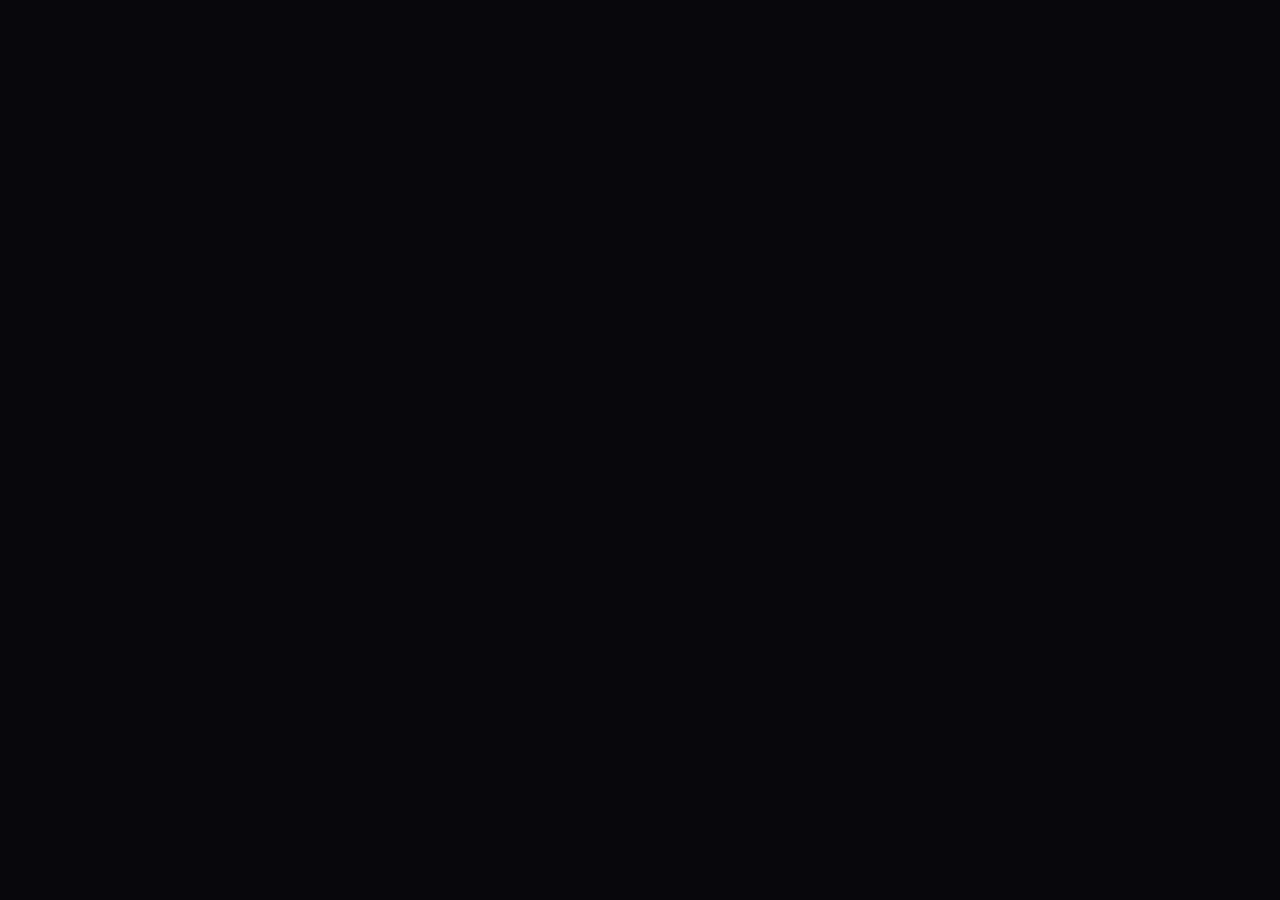
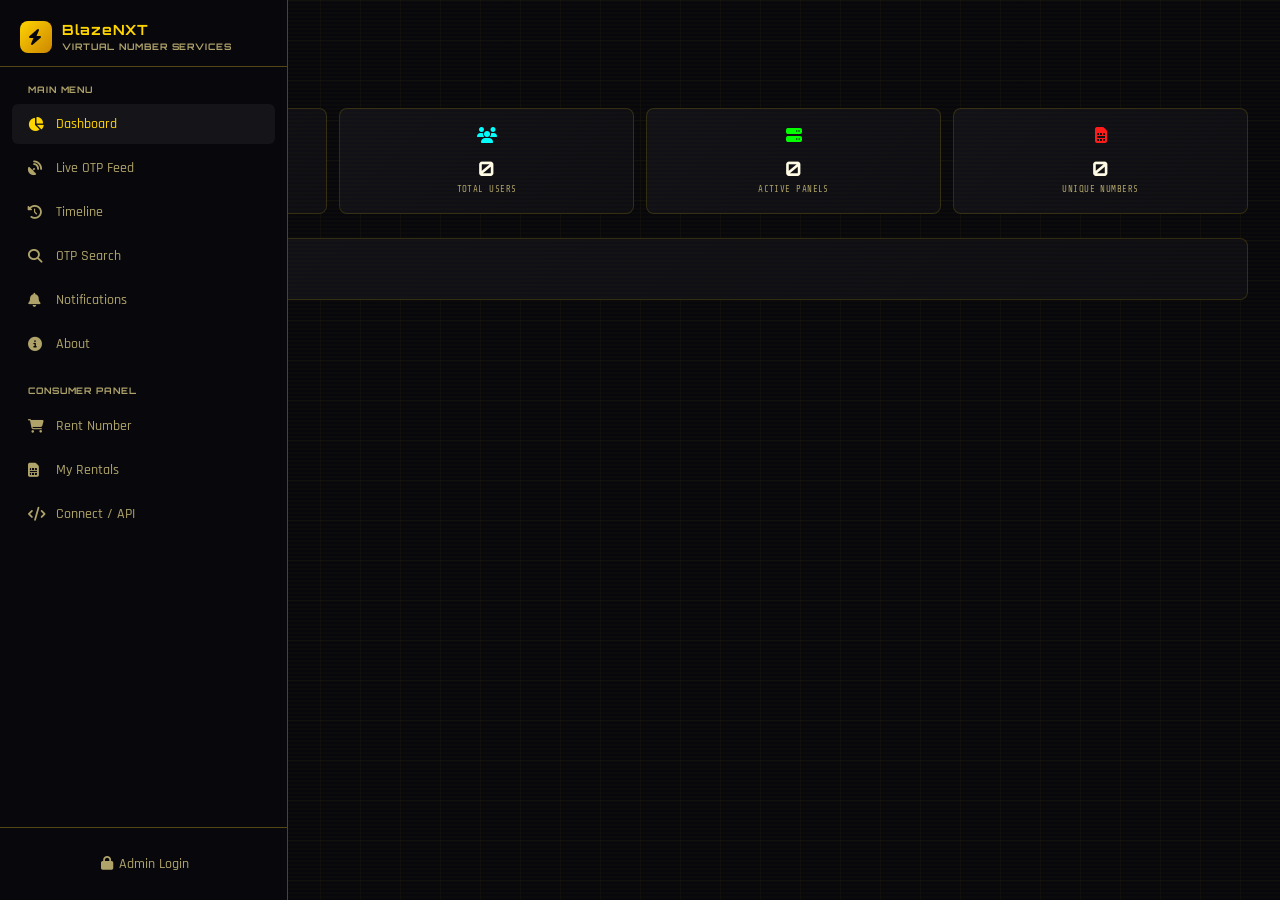
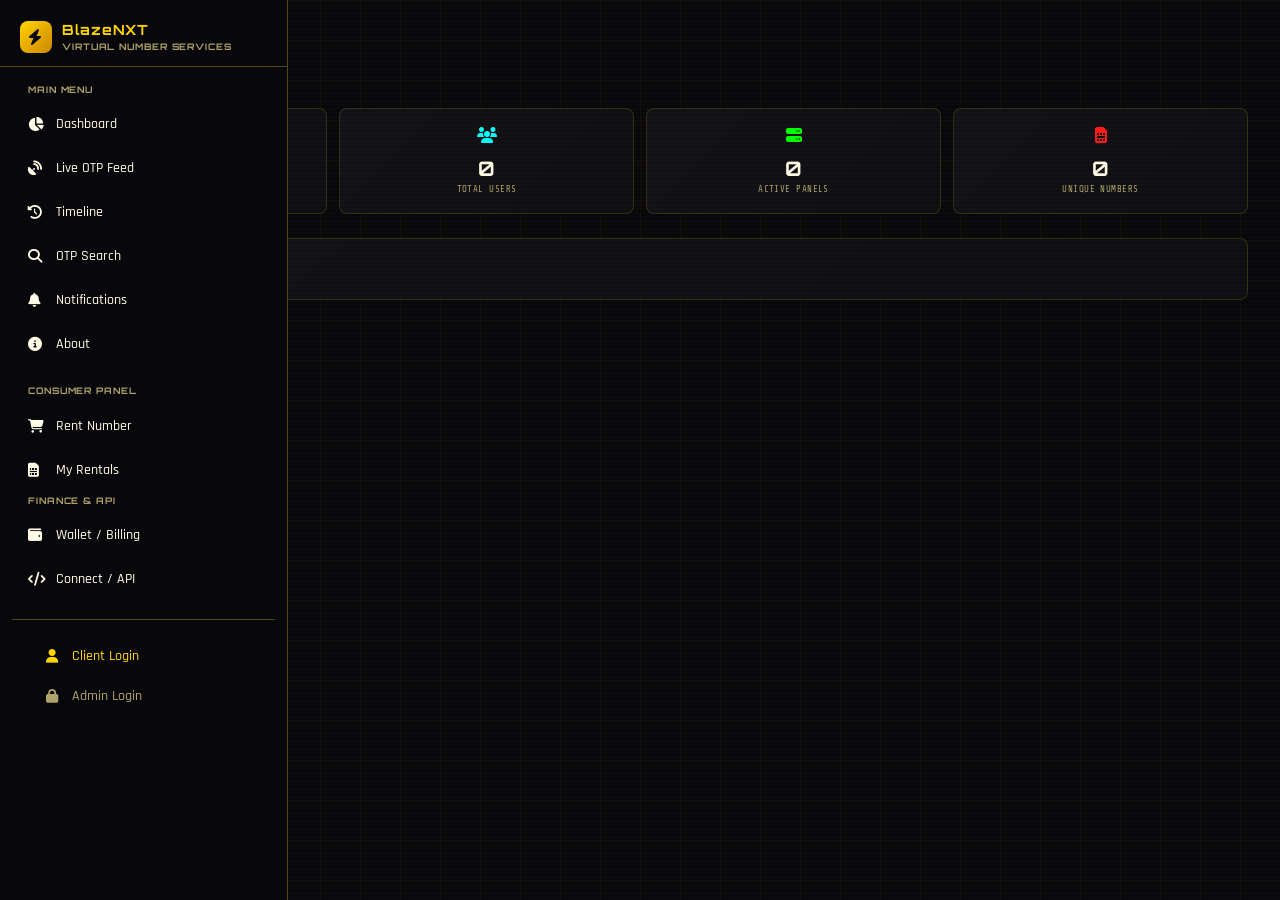
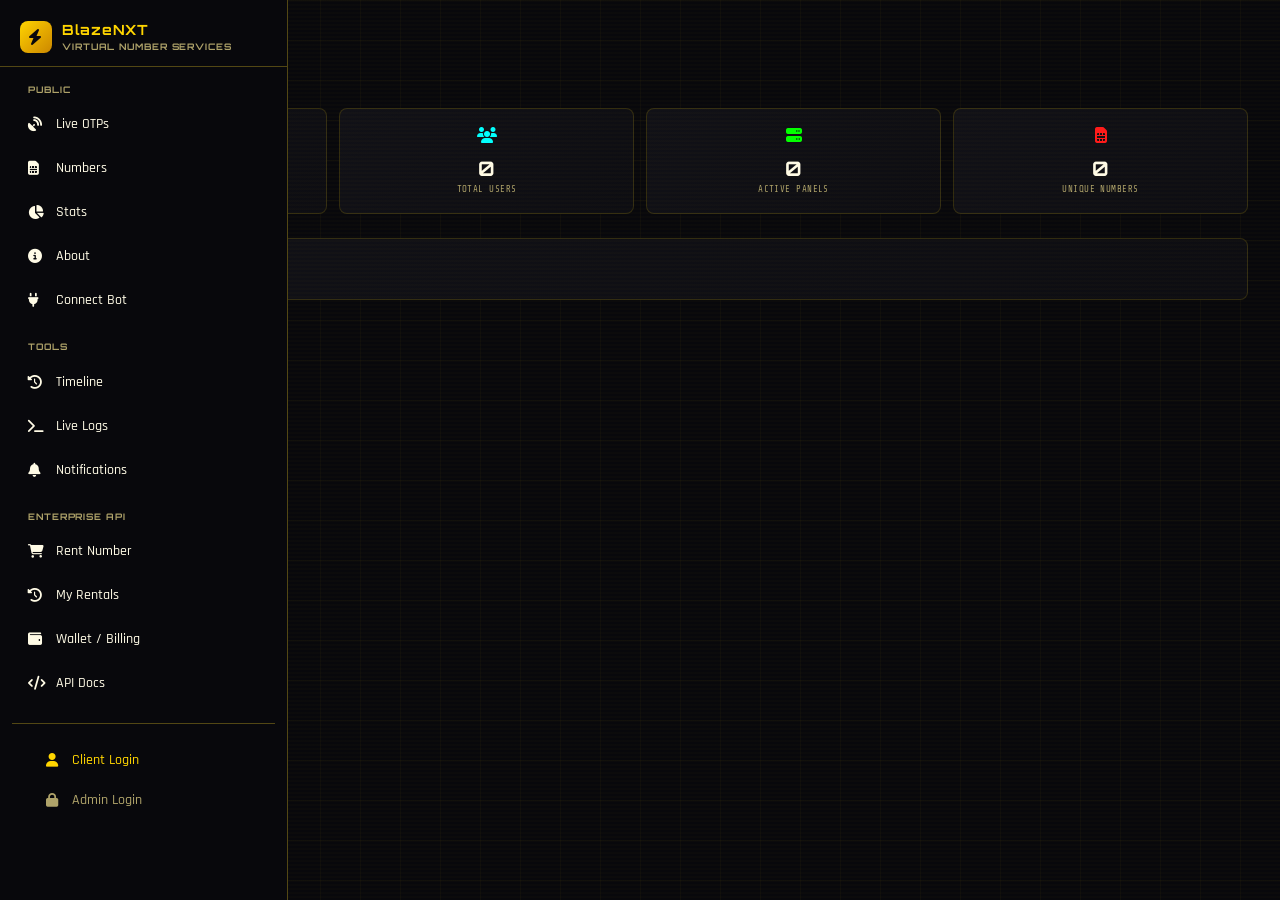
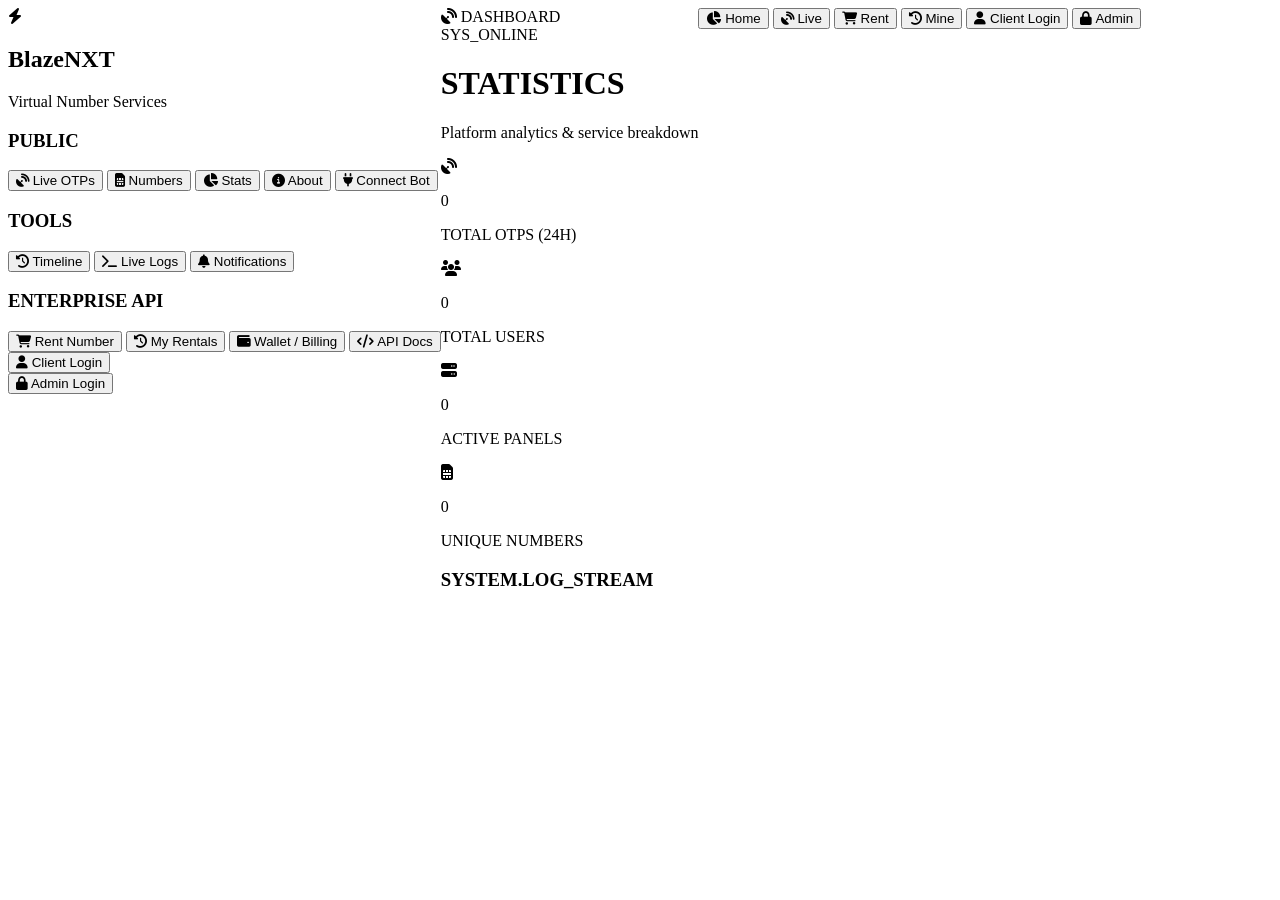
